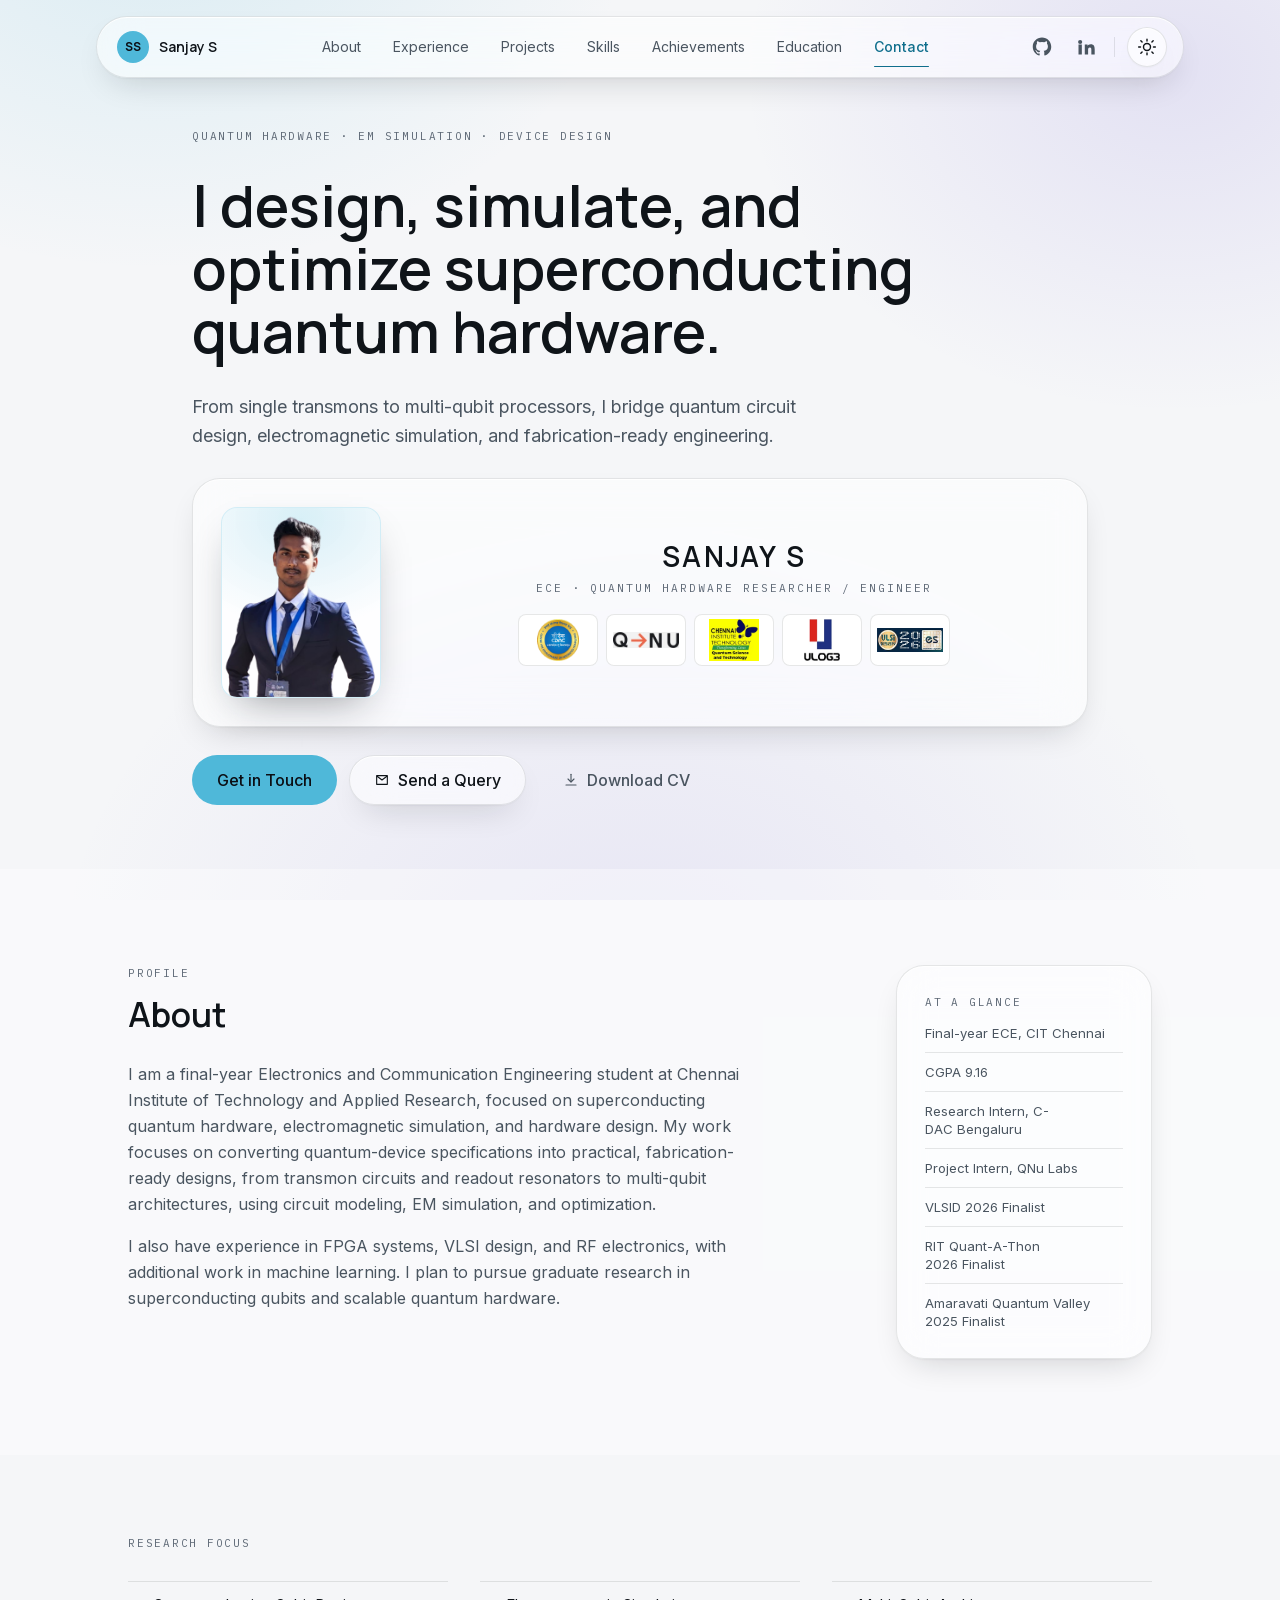
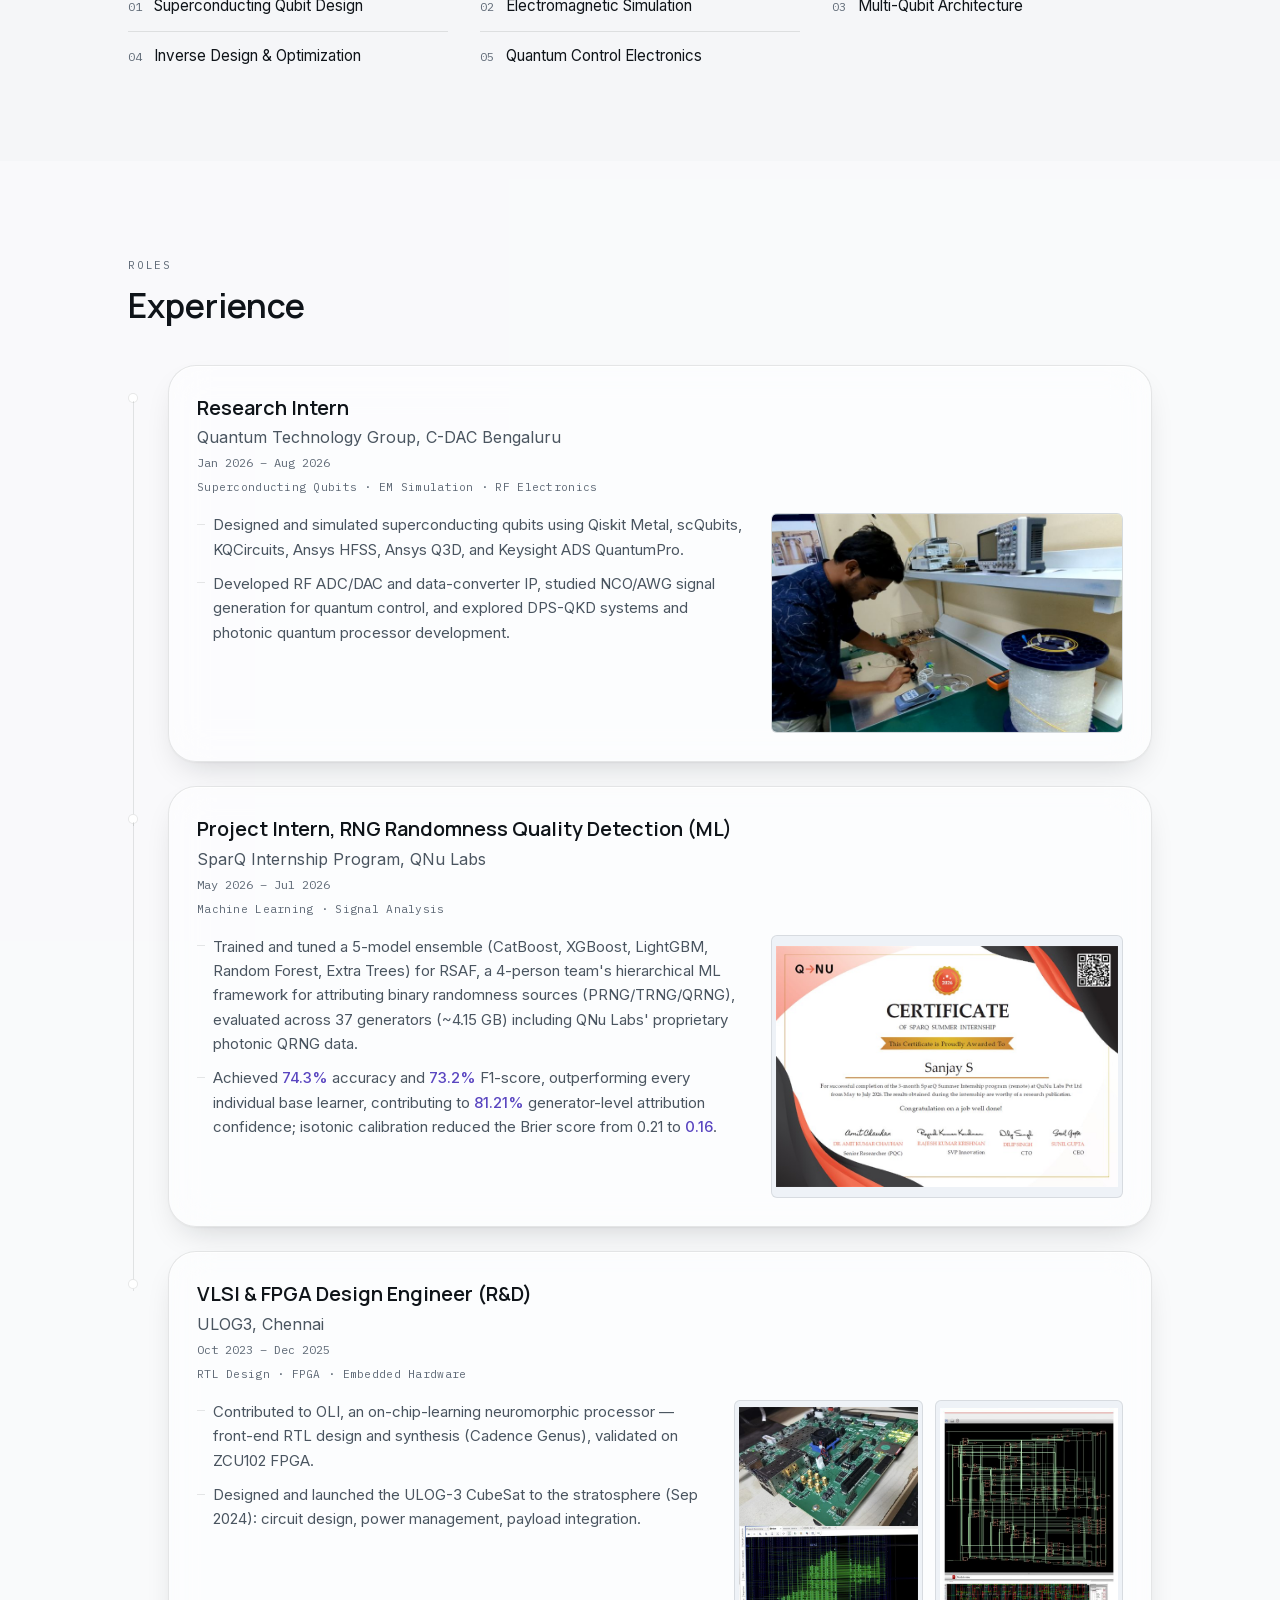
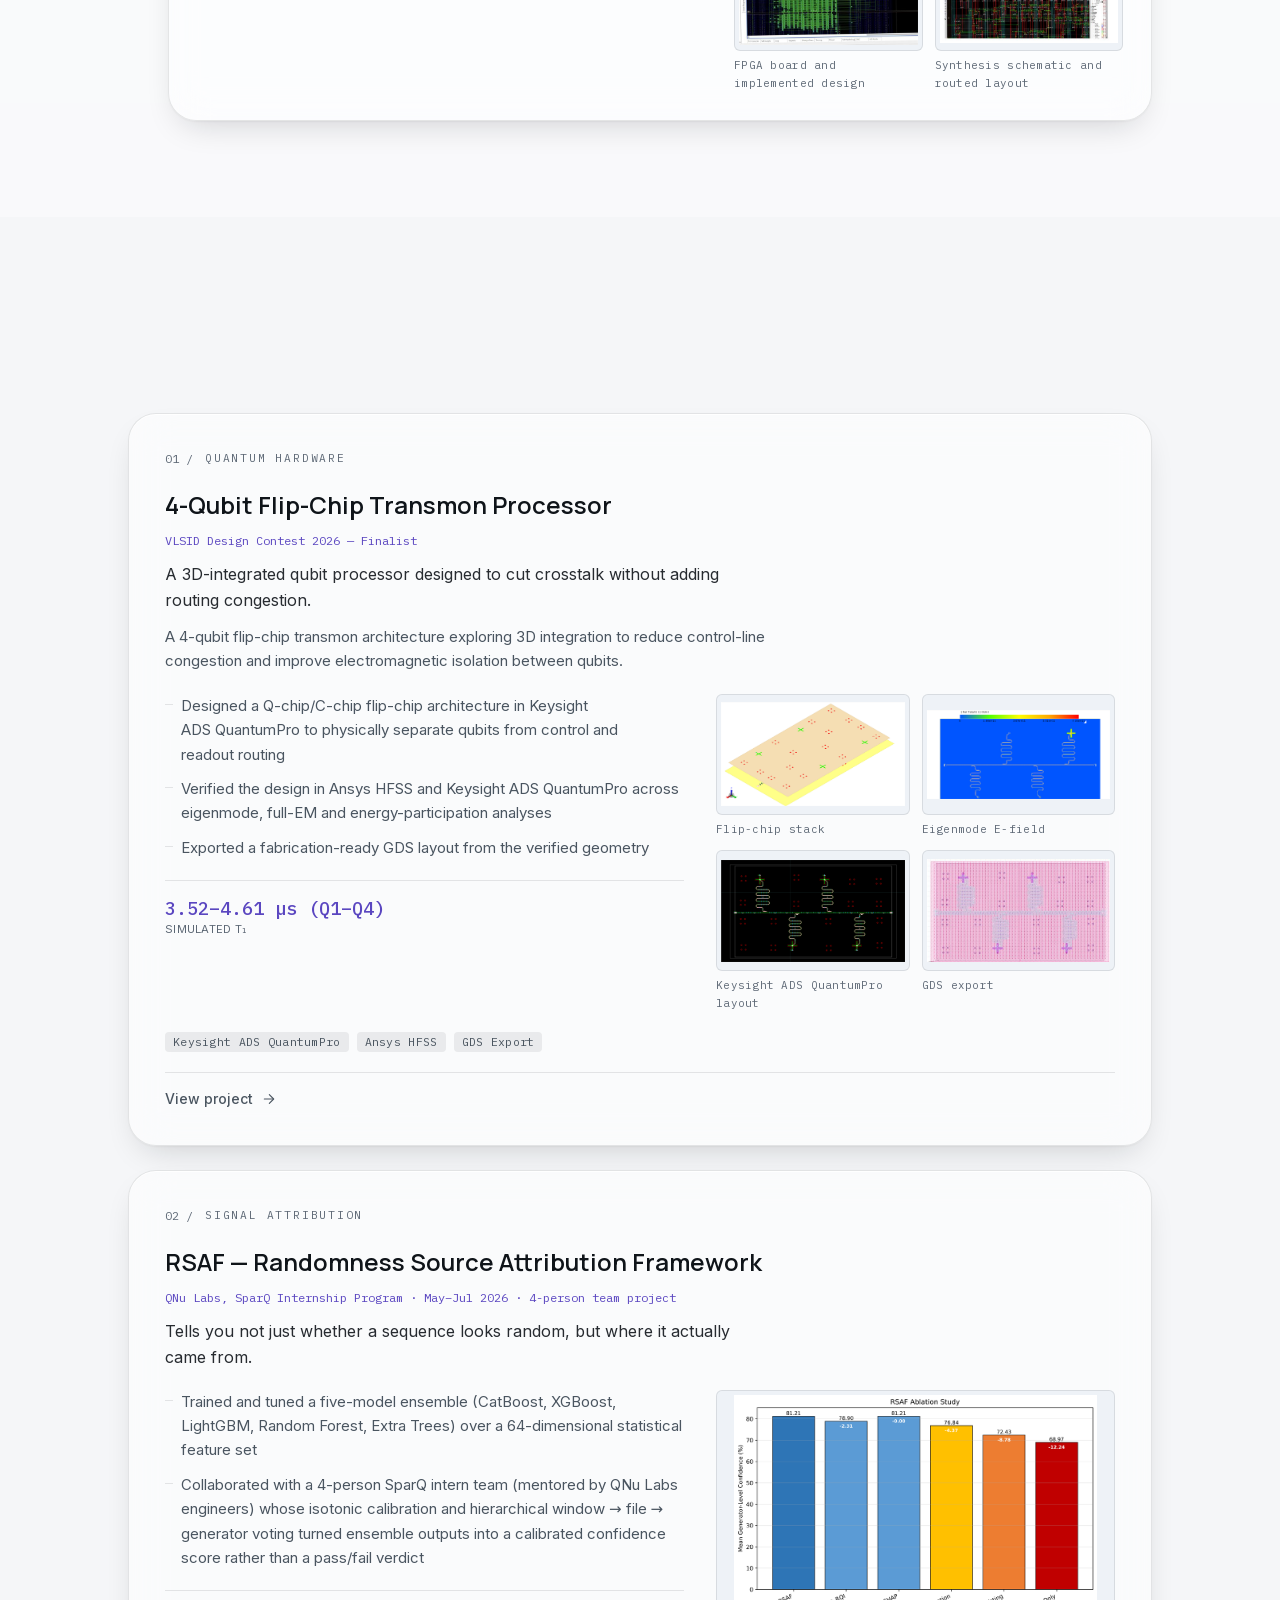
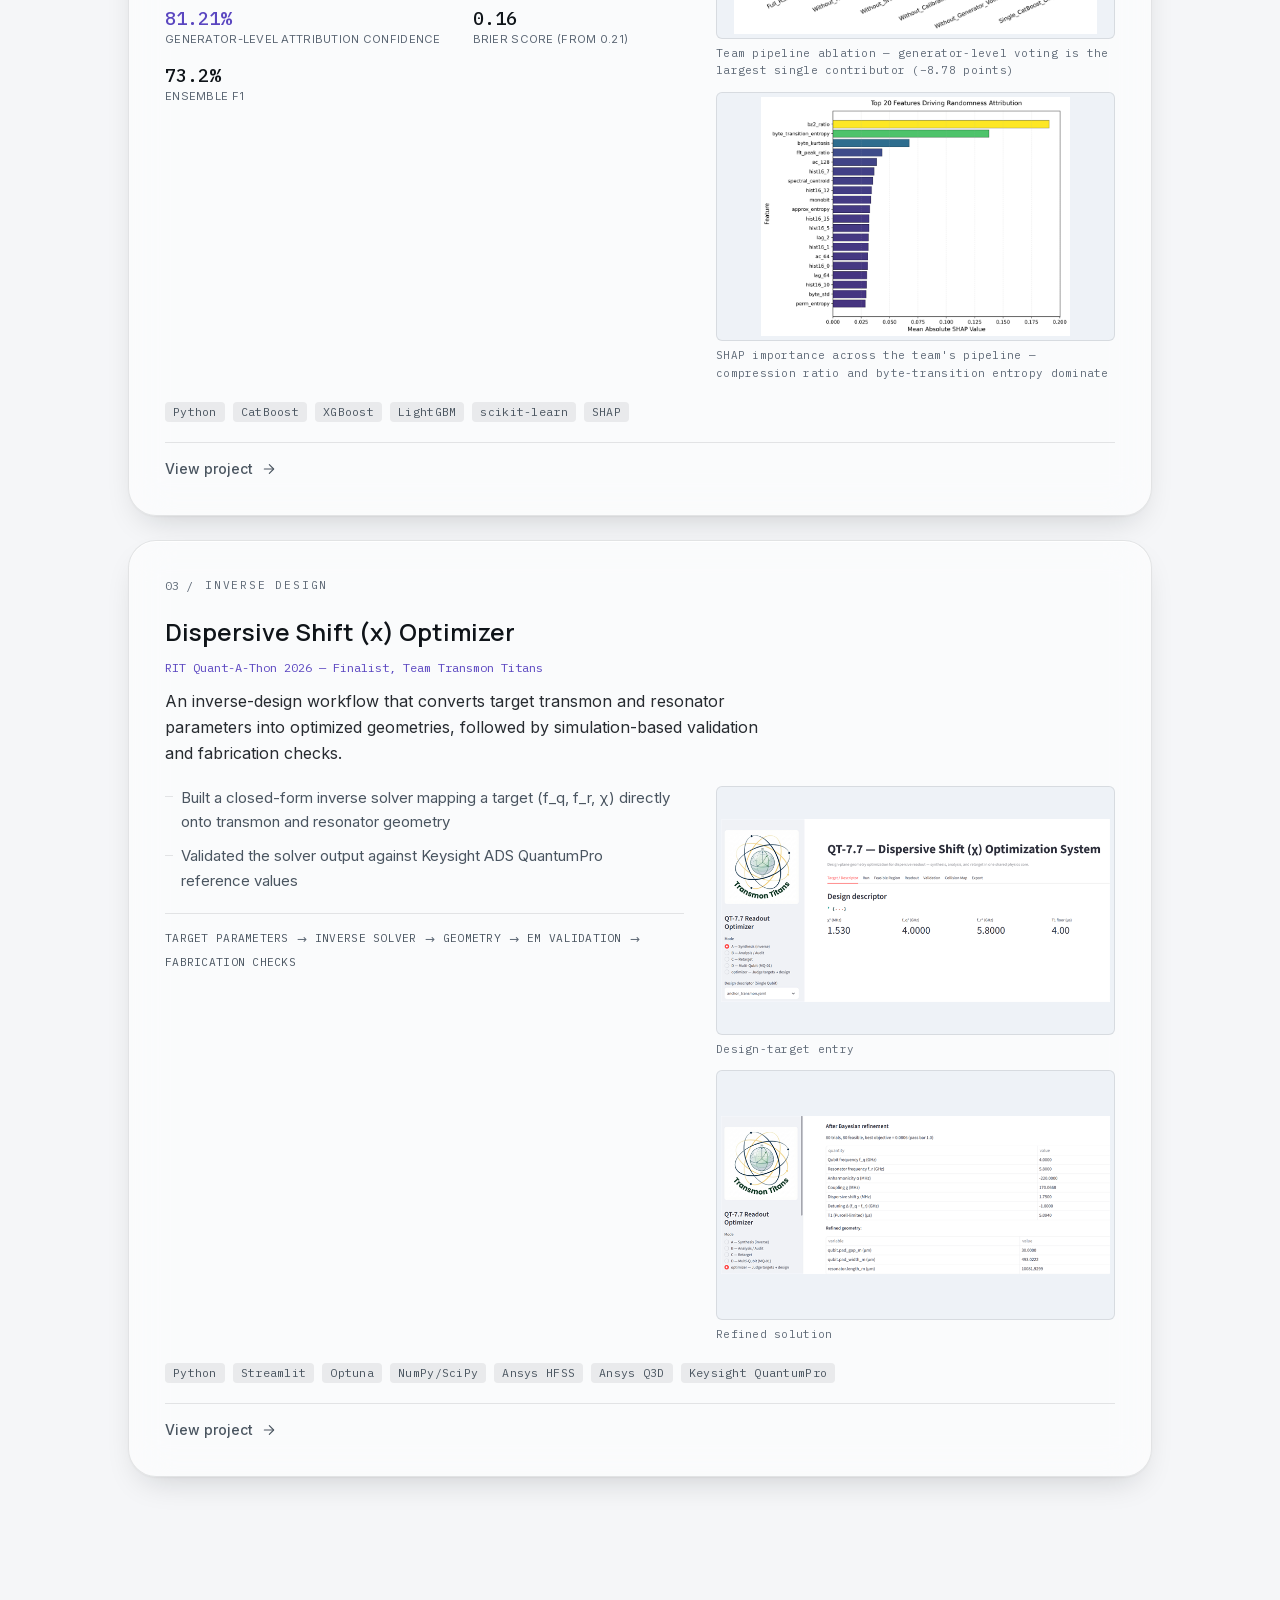
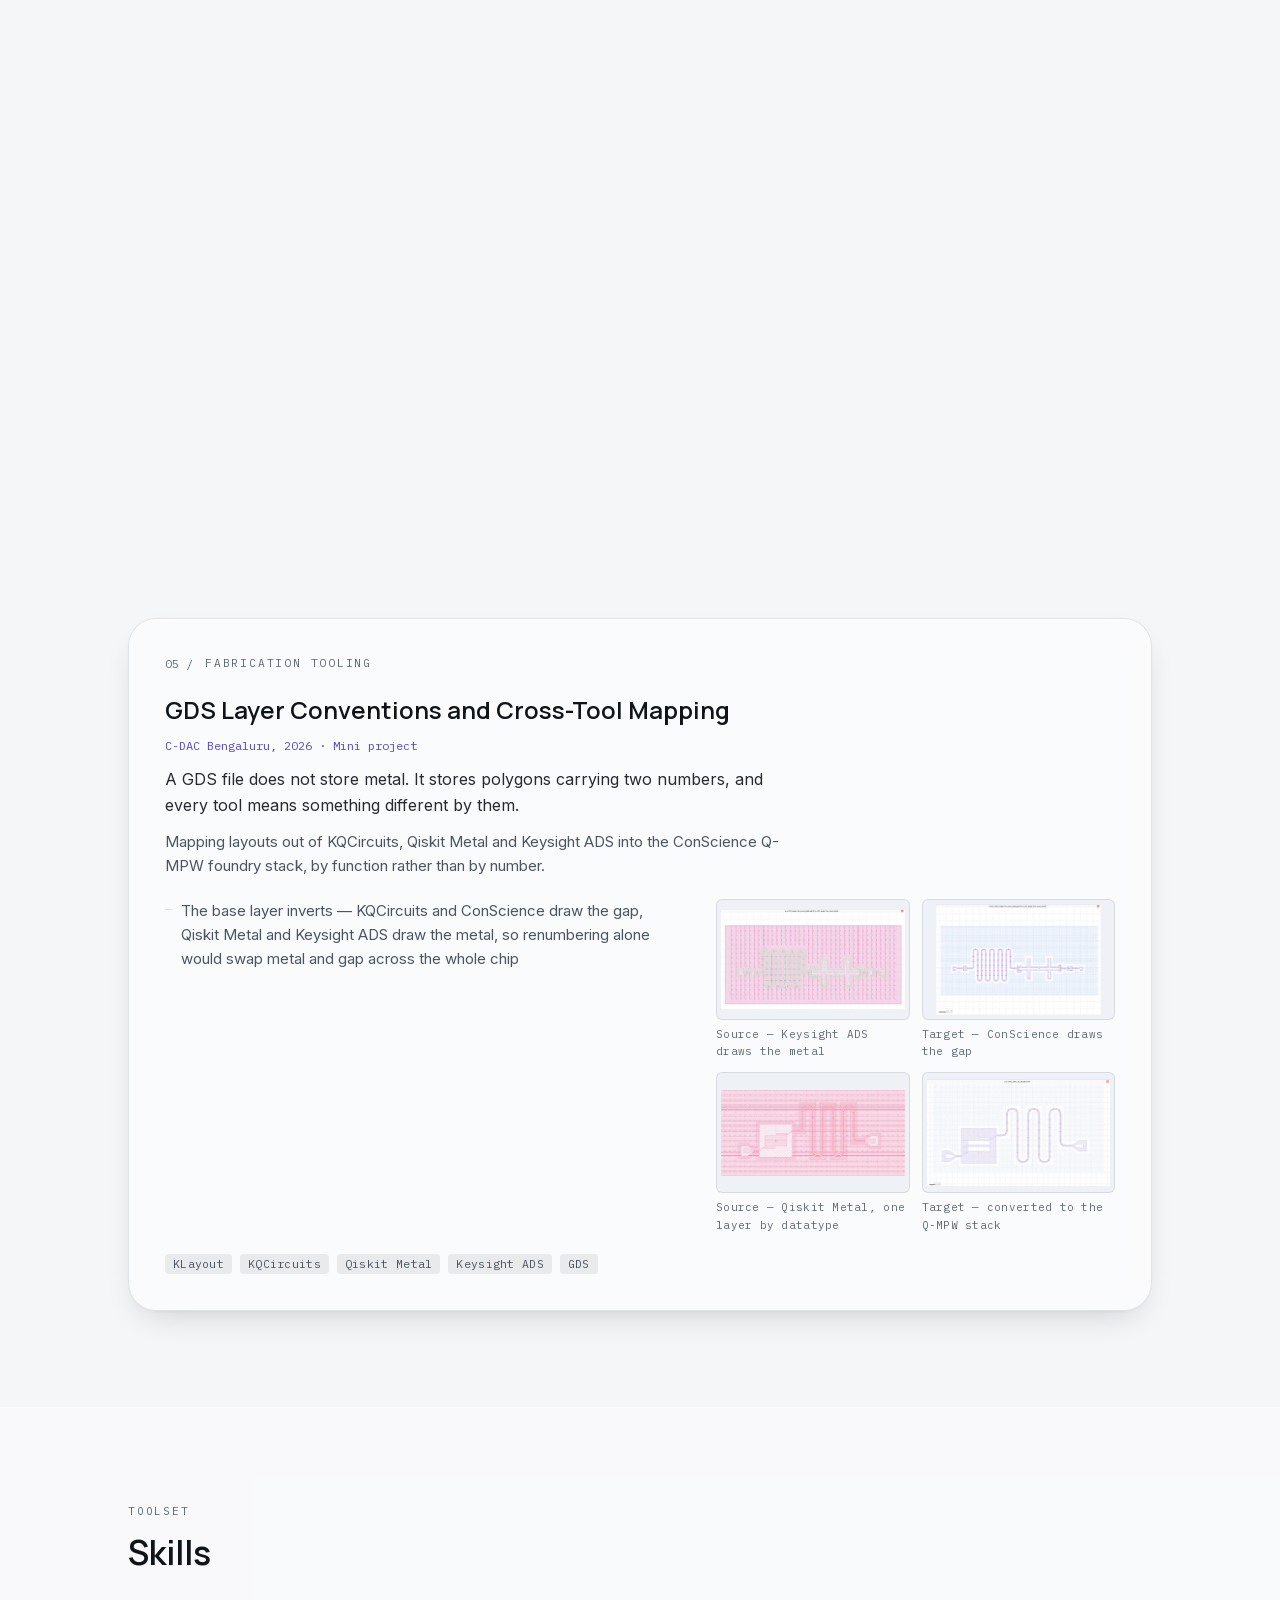
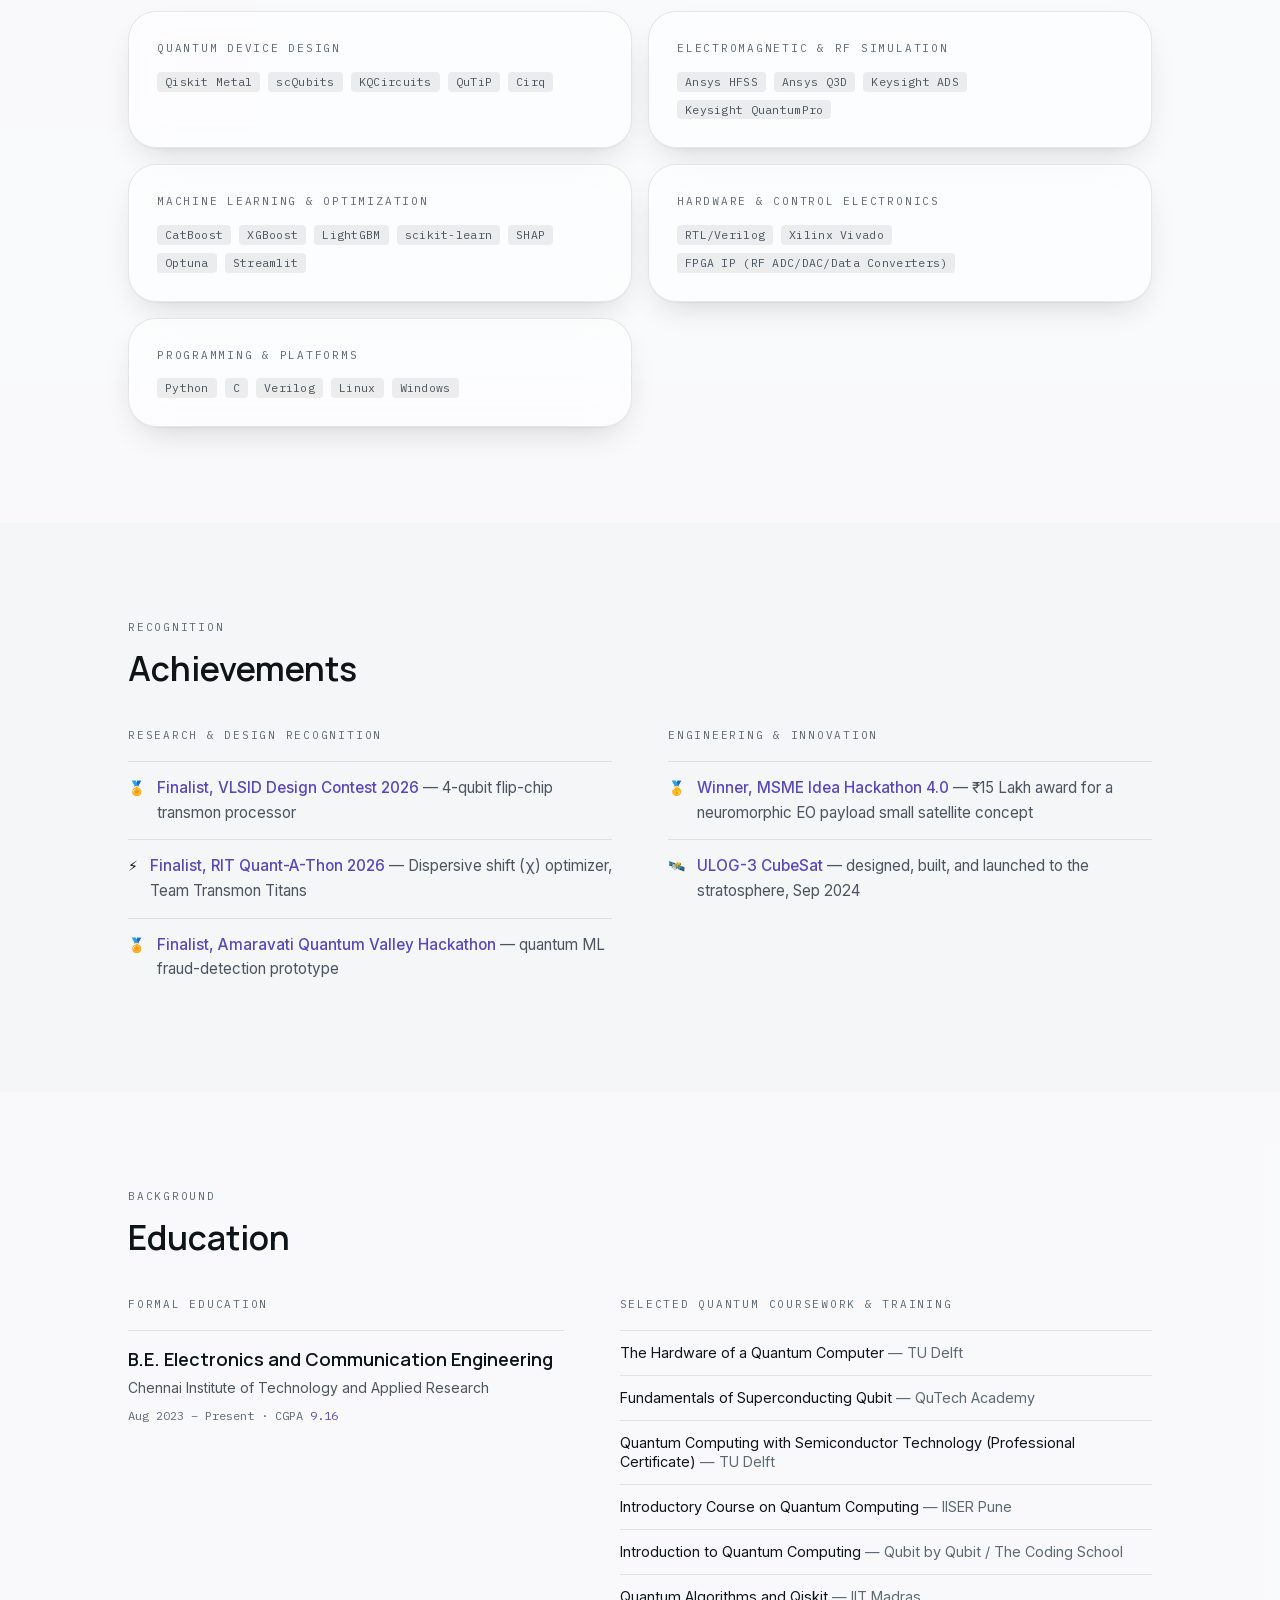
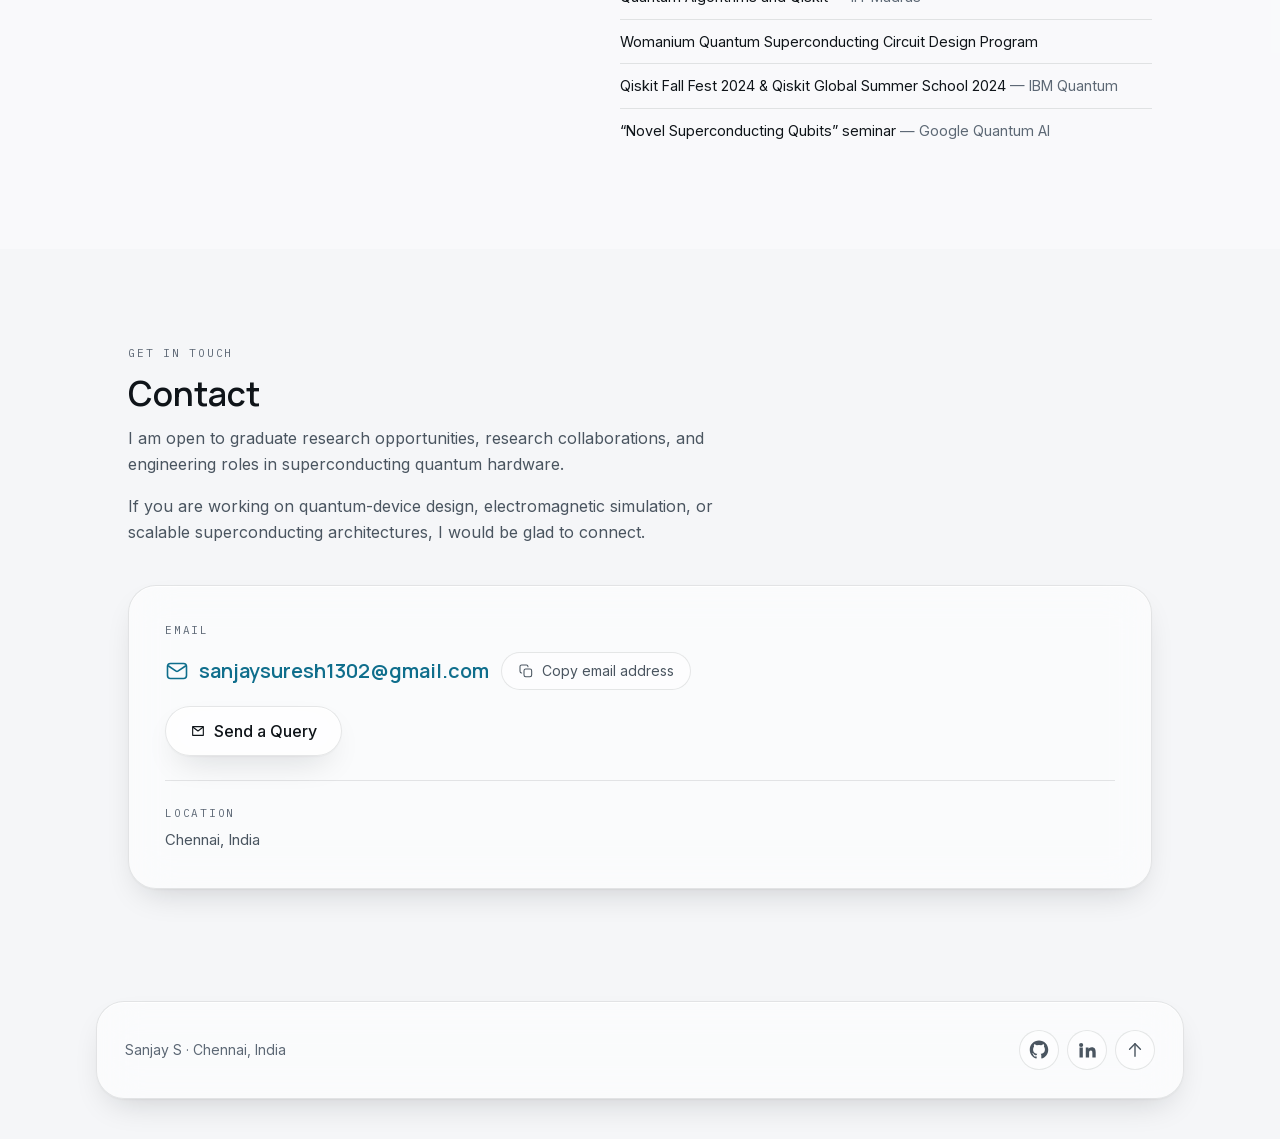
==== index.html @ e7323c49 "Wire Send a Query to the live Google Form; restructure Projects Co-Authored-By: Claude Opus 5 <norep" ====
<!DOCTYPE html><html lang="en" class="inter_7b064e0d-module__MOT0tq__variable manrope_6fd7433c-module__Zz-jia__variable ibm_plex_mono_46139293-module__ZgHWIW__variable h-full antialiased"><head><meta charSet="utf-8"/><meta name="viewport" content="width=device-width, initial-scale=1"/><link rel="preload" href="/_next/static/media/83afe278b6a6bb3c-s.p.2bn3s6zvc0dyp.woff2" as="font" crossorigin="" type="font/woff2"/><link rel="preload" href="/_next/static/media/99e609270109b47d-s.p.40sczeszzbjw1.woff2" as="font" crossorigin="" type="font/woff2"/><link rel="preload" href="/_next/static/media/a343f882a40d2cc9-s.p.1sj6eobyi31rd.woff2" as="font" crossorigin="" type="font/woff2"/><link rel="preload" href="/_next/static/media/effe91970fc4db64-s.p.0oace-s_gkfks.woff2" as="font" crossorigin="" type="font/woff2"/><link rel="preload" as="image" href="/sanjay-portrait.png"/><link rel="preload" as="image" href="/media/flipchip-3d-stack.png"/><link rel="stylesheet" href="/_next/static/chunks/2h3ecwh71_r6s.css" data-precedence="next"/><link rel="preload" as="script" fetchPriority="low" href="/_next/static/chunks/12aruqaur5huj.js"/><script src="/_next/static/chunks/2ns4fun5az_-y.js" async=""></script><script src="/_next/static/chunks/4561u0v7ysn3r.js" async=""></script><script src="/_next/static/chunks/turbopack-30gxao4mw0xn3.js" async=""></script><script src="/_next/static/chunks/2kzbg2x-5g-p1.js" async="" crossorigin=""></script><script src="/_next/static/chunks/3fmw9uvtfp6kz.js" async="" crossorigin=""></script><script src="/_next/static/chunks/1kyw9cyb2hq06.js" async="" crossorigin=""></script><meta name="next-size-adjust" content=""/><meta name="theme-color" content="#f5f6f8" media="(prefers-color-scheme: light)"/><meta name="theme-color" content="#0b0e14" media="(prefers-color-scheme: dark)"/><title>Sanjay S — Quantum Hardware Design &amp; EM Simulation</title><meta name="description" content="Superconducting qubit design, EM verification, and the tooling around both. Transmon and flip-chip processor design across C-DAC Bengaluru and CIT&#x27;s Centre for Quantum Science and Technology."/><link rel="author" href="https://sanjaysuresh05.github.io"/><meta name="author" content="Sanjay S"/><meta name="robots" content="index, follow"/><link rel="canonical" href="https://sanjaysuresh05.github.io/"/><meta property="og:title" content="Sanjay S — Quantum Hardware Design &amp; EM Simulation"/><meta property="og:description" content="Superconducting qubit design, EM verification, and the tooling around both. Transmon and flip-chip processor design across C-DAC Bengaluru and CIT&#x27;s Centre for Quantum Science and Technology."/><meta property="og:url" content="https://sanjaysuresh05.github.io/"/><meta property="og:site_name" content="Sanjay S — Quantum Hardware Design &amp; EM Simulation"/><meta property="og:locale" content="en_US"/><meta property="og:image" content="https://sanjaysuresh05.github.io/og.png"/><meta property="og:image:type" content="image/png"/><meta property="og:image:width" content="1200"/><meta property="og:image:height" content="630"/><meta property="og:image:alt" content="Sanjay S — Quantum Hardware Design &amp; EM Simulation"/><meta property="og:type" content="profile"/><meta name="twitter:card" content="summary_large_image"/><meta name="twitter:title" content="Sanjay S — Quantum Hardware Design &amp; EM Simulation"/><meta name="twitter:description" content="Superconducting qubit design, EM verification, and the tooling around both. Transmon and flip-chip processor design across C-DAC Bengaluru and CIT&#x27;s Centre for Quantum Science and Technology."/><meta name="twitter:image" content="https://sanjaysuresh05.github.io/og.png"/><link rel="icon" href="/favicon.ico?favicon.2vob68tjqpejf.ico" sizes="256x256" type="image/x-icon"/><script>
(function () {
  try {
    var stored = localStorage.getItem("sanjay-portfolio-theme");
    var theme = stored === "light" || stored === "dark"
      ? stored
      : (window.matchMedia("(prefers-color-scheme: dark)").matches ? "dark" : "light");
    var root = document.documentElement;
    root.classList.toggle("dark", theme === "dark");
    root.classList.toggle("light", theme === "light");
  } catch (e) {}
})();
</script><noscript><style>[data-reveal]{opacity:1!important;transform:none!important}</style></noscript><script src="/_next/static/chunks/0cz1d0mv5g_q7.js" noModule=""></script></head><body class="flex min-h-full flex-col"><div hidden=""><!--$--><!--/$--></div><div aria-hidden="true" class="pointer-events-none fixed inset-0 -z-10 overflow-hidden"><div class="absolute inset-0 bg-[var(--bg)]"></div><div class="absolute inset-0 bg-[image:var(--ambient)]"></div><div aria-hidden="true" class="pointer-events-none absolute top-0 left-0 opacity-0 transition-opacity duration-500 ease-out" style="width:560px;height:560px;will-change:transform;background:radial-gradient(closest-side, var(--glow), var(--glow-2) 45%, transparent 72%)"></div><div class="absolute inset-0 opacity-[0.035] mix-blend-overlay dark:opacity-[0.05]" style="background-image:url(&quot;data:image/svg+xml,%3Csvg xmlns=&#x27;http://www.w3.org/2000/svg&#x27; width=&#x27;140&#x27; height=&#x27;140&#x27;%3E%3Cfilter id=&#x27;n&#x27;%3E%3CfeTurbulence type=&#x27;fractalNoise&#x27; baseFrequency=&#x27;0.85&#x27; numOctaves=&#x27;3&#x27;/%3E%3C/filter%3E%3Crect width=&#x27;140&#x27; height=&#x27;140&#x27; filter=&#x27;url(%23n)&#x27;/%3E%3C/svg%3E&quot;)"></div></div><a href="#main" class="glass-strong text-fg sr-only rounded-full px-5 py-3 focus-visible:not-sr-only focus-visible:fixed focus-visible:top-4 focus-visible:left-4 focus-visible:z-[60]">Skip to content</a><header class="fixed inset-x-0 top-0 z-50 pt-3 sm:pt-4"><nav aria-label="Primary" class="container-page"><div class="flex items-center justify-between gap-3 rounded-full px-3 py-2 sm:px-4 sm:py-2.5 transition-[background-color,box-shadow,backdrop-filter] duration-500 glass"><a href="#top" class="tap-target text-fg flex items-center gap-2.5 rounded-full py-1 pr-3 pl-1"><span aria-hidden="true" class="bg-accent text-accent-contrast font-display grid h-8 w-8 place-items-center rounded-full text-xs font-bold tracking-wide">SS</span><span class="font-display text-sm font-semibold">Sanjay S</span></a><ul class="hidden items-center gap-1 lg:flex"><li><a href="#about" class="relative block rounded-full px-3.5 py-2 text-sm transition-colors duration-300 text-muted hover:text-fg">About</a></li><li><a href="#experience" class="relative block rounded-full px-3.5 py-2 text-sm transition-colors duration-300 text-muted hover:text-fg">Experience</a></li><li><a href="#projects" class="relative block rounded-full px-3.5 py-2 text-sm transition-colors duration-300 text-muted hover:text-fg">Projects</a></li><li><a href="#skills" class="relative block rounded-full px-3.5 py-2 text-sm transition-colors duration-300 text-muted hover:text-fg">Skills</a></li><li><a href="#achievements" class="relative block rounded-full px-3.5 py-2 text-sm transition-colors duration-300 text-muted hover:text-fg">Achievements</a></li><li><a href="#education" class="relative block rounded-full px-3.5 py-2 text-sm transition-colors duration-300 text-muted hover:text-fg">Education</a></li><li><a href="#contact" class="relative block rounded-full px-3.5 py-2 text-sm transition-colors duration-300 text-muted hover:text-fg">Contact</a></li></ul><div class="flex items-center gap-2"><div class="hidden items-center gap-1 xl:flex"><a href="https://github.com/Sanjaysuresh05" target="_blank" rel="noopener noreferrer" aria-label="GitHub (opens in a new tab)" title="GitHub" class="tap-target text-muted hover:text-fg inline-flex h-10 w-10 items-center justify-center rounded-full transition-colors duration-300"><svg class="h-5 w-5" aria-hidden="true" focusable="false" viewBox="0 0 24 24" fill="currentColor"><path d="M12 .5C5.73.5.9 5.33.9 11.6c0 4.9 3.17 9.06 7.57 10.53.55.1.76-.24.76-.53l-.02-1.87c-3.08.67-3.73-1.48-3.73-1.48-.5-1.29-1.23-1.63-1.23-1.63-1.01-.69.08-.67.08-.67 1.11.08 1.7 1.15 1.7 1.15.99 1.7 2.6 1.21 3.24.93.1-.72.39-1.21.7-1.49-2.46-.28-5.05-1.23-5.05-5.49 0-1.21.43-2.2 1.14-2.98-.11-.28-.5-1.41.11-2.94 0 0 .93-.3 3.05 1.14a10.5 10.5 0 0 1 5.56 0c2.12-1.44 3.05-1.14 3.05-1.14.61 1.53.22 2.66.11 2.94.71.78 1.14 1.77 1.14 2.98 0 4.27-2.6 5.2-5.07 5.48.4.35.76 1.03.76 2.08l-.01 3.08c0 .29.2.64.77.53 4.4-1.47 7.56-5.63 7.56-10.53C23.1 5.33 18.27.5 12 .5Z"></path></svg></a><a href="https://www.linkedin.com/in/sanjay-s1325" target="_blank" rel="noopener noreferrer" aria-label="LinkedIn (opens in a new tab)" title="LinkedIn" class="tap-target text-muted hover:text-fg inline-flex h-10 w-10 items-center justify-center rounded-full transition-colors duration-300"><svg class="h-5 w-5" aria-hidden="true" focusable="false" viewBox="0 0 24 24" fill="currentColor"><path d="M4.98 3.5a2.5 2.5 0 1 1 0 5 2.5 2.5 0 0 1 0-5ZM3 9h4v12H3V9Zm7 0h3.83v1.64h.05c.53-1 1.83-2.06 3.77-2.06 4.03 0 4.78 2.65 4.78 6.1V21h-4v-5.44c0-1.3-.02-2.97-1.81-2.97-1.81 0-2.09 1.42-2.09 2.88V21h-4V9Z"></path></svg></a><span aria-hidden="true" class="bg-line mx-1 h-5 w-px"></span></div><button type="button" aria-label="Switch to dark theme" title="Switch to dark theme" class="tap-target glass text-fg inline-flex h-10 w-10 items-center justify-center rounded-full transition-[transform,border-color] duration-300 hover:-translate-y-0.5 hover:border-[color:var(--accent)]/45 active:translate-y-0"><span class="relative block h-5 w-5"><svg viewBox="0 0 24 24" fill="none" stroke="currentColor" stroke-width="1.7" stroke-linecap="round" aria-hidden="true" focusable="false" class="absolute inset-0 transition-[opacity,transform] duration-300 scale-100 opacity-100"><circle cx="12" cy="12" r="4.2"></circle><path d="M12 2.6v2.2M12 19.2v2.2M4.2 12H2M22 12h-2.2M6.1 6.1 4.6 4.6M19.4 19.4l-1.5-1.5M17.9 6.1l1.5-1.5M4.6 19.4l1.5-1.5"></path></svg><svg viewBox="0 0 24 24" fill="none" stroke="currentColor" stroke-width="1.7" stroke-linecap="round" stroke-linejoin="round" aria-hidden="true" focusable="false" class="absolute inset-0 transition-[opacity,transform] duration-300 scale-75 opacity-0"><path d="M20.5 14.4A8.6 8.6 0 0 1 9.6 3.5a8.6 8.6 0 1 0 10.9 10.9Z"></path></svg></span></button><button type="button" aria-expanded="false" aria-controls="mobile-nav" aria-label="Open menu" class="tap-target glass text-fg inline-flex h-10 w-10 items-center justify-center rounded-full transition-[border-color] duration-300 lg:hidden hover:border-[color:var(--accent)]/45"><span aria-hidden="true" class="relative block h-4 w-5"><span class="bg-fg absolute left-0 h-0.5 w-5 rounded-full transition-transform duration-300 top-0.5"></span><span class="bg-fg absolute left-0 h-0.5 w-5 rounded-full transition-transform duration-300 top-[13px]"></span></span></button></div></div></nav></header><main id="main" class="flex-1"><section id="top" class="container-page flex min-h-[84svh] flex-col justify-center pt-28 pb-14 sm:pt-32 sm:pb-16"><div class="mx-auto flex w-full max-w-4xl flex-col gap-7"><div data-reveal="" style="opacity:0;transform:translateY(24px)"><p class="eyebrow">QUANTUM HARDWARE · EM SIMULATION · DEVICE DESIGN</p></div><div data-reveal="" style="opacity:0;transform:translateY(24px)"><h1 class="font-display text-fg max-w-[20ch] text-[2.1rem] leading-[1.1] font-semibold text-balance sm:text-[3rem] lg:text-[3.6rem]">I design, simulate, and optimize superconducting quantum hardware.</h1></div><div data-reveal="" style="opacity:0;transform:translateY(24px)"><p class="text-muted measure text-base leading-relaxed text-pretty sm:text-lg">From single transmons to multi-qubit processors, I bridge quantum circuit design, electromagnetic simulation, and fabrication-ready engineering.</p></div><div data-reveal="" style="opacity:0;transform:translateY(24px)"><div class="glass rounded-glass-lg p-5 sm:p-7 flex flex-col items-center gap-5 sm:flex-row sm:items-center sm:gap-7"><div class="relative w-[7.5rem] shrink-0 overflow-hidden rounded-2xl sm:w-[10rem] border border-[color:var(--accent)]/25 bg-[var(--glass-bg-strong)] shadow-[0_18px_40px_-18px_rgb(15_20_25_/_0.45)]" style="aspect-ratio:366 / 437"><div aria-hidden="true" class="absolute inset-0" style="background:radial-gradient(130% 85% at 50% 6%, var(--glow), transparent 68%)"></div><img alt="Sanjay S" width="366" height="437" decoding="async" data-nimg="1" class="relative h-full w-full object-cover object-top" style="color:transparent" src="/sanjay-portrait.png"/></div><div class="flex min-w-0 flex-1 flex-col items-center gap-4"><div class="flex flex-col items-center gap-1.5 text-center"><p class="font-display text-fg text-2xl leading-tight font-semibold tracking-[0.08em] uppercase sm:text-[1.75rem]">Sanjay S</p><p class="mono-label text-subtle text-[0.7rem] tracking-[0.18em] text-pretty uppercase">ECE · Quantum Hardware Researcher / Engineer</p></div><ul aria-label="Organisations and programs Sanjay has worked with" class="flex flex-wrap items-center justify-center gap-2"><li class="border-line flex h-11 w-[4.75rem] items-center justify-center rounded-lg border bg-white px-1.5 py-1 sm:h-[3.25rem] sm:w-[5rem]"><img alt="C-DAC — Centre for Development of Advanced Computing" loading="lazy" width="112" height="112" decoding="async" data-nimg="1" class="h-auto max-h-full w-auto max-w-full object-contain" style="color:transparent" src="/logos/cdac.png"/></li><li class="border-line flex h-11 w-[4.75rem] items-center justify-center rounded-lg border bg-white px-1.5 py-1 sm:h-[3.25rem] sm:w-[5rem]"><img alt="QNu Labs" loading="lazy" width="160" height="38" decoding="async" data-nimg="1" class="h-auto max-h-full w-auto max-w-full object-contain" style="color:transparent" src="/logos/qnu-labs.png"/></li><li class="border-line flex h-11 w-[4.75rem] items-center justify-center rounded-lg border bg-white px-1.5 py-1 sm:h-[3.25rem] sm:w-[5rem]"><img alt="Centre for Quantum Science and Technology, Chennai Institute of Technology" loading="lazy" width="132" height="112" decoding="async" data-nimg="1" class="h-auto max-h-full w-auto max-w-full object-contain" style="color:transparent" src="/logos/cqst.png"/></li><li class="border-line flex h-11 w-[4.75rem] items-center justify-center rounded-lg border bg-white px-1.5 py-1 sm:h-[3.25rem] sm:w-[5rem]"><img alt="ULOG3" loading="lazy" width="97" height="112" decoding="async" data-nimg="1" class="h-auto max-h-full w-auto max-w-full object-contain" style="color:transparent" src="/logos/ulog3.png"/></li><li class="border-line flex h-11 w-[4.75rem] items-center justify-center rounded-lg border bg-white px-1.5 py-1 sm:h-[3.25rem] sm:w-[5rem]"><img alt="VLSI Design Conference 2026" loading="lazy" width="224" height="80" decoding="async" data-nimg="1" class="h-auto max-h-full w-auto max-w-full object-contain" style="color:transparent" src="/logos/vlsid-2026.png"/></li></ul></div></div></div><div data-reveal="" style="opacity:0;transform:translateY(24px)"><div class="flex flex-wrap items-center gap-3"><a class="tap-target inline-flex items-center justify-center gap-2 rounded-full font-medium whitespace-nowrap transition-[transform,background-color,border-color,box-shadow] duration-300 ease-[cubic-bezier(0.22,1,0.36,1)] hover:-translate-y-0.5 active:translate-y-0 active:scale-[0.98] disabled:pointer-events-none disabled:opacity-50 px-6 py-3 text-sm sm:text-base bg-accent text-accent-contrast border border-transparent hover:bg-[var(--accent-hover)]" href="#contact">Get in Touch</a><button type="button" class="tap-target inline-flex items-center justify-center gap-2 rounded-full font-medium whitespace-nowrap transition-[transform,background-color,border-color,box-shadow] duration-300 ease-[cubic-bezier(0.22,1,0.36,1)] hover:-translate-y-0.5 active:translate-y-0 active:scale-[0.98] disabled:pointer-events-none disabled:opacity-50 px-6 py-3 text-sm sm:text-base glass text-fg hover:border-[color:var(--accent)]/45" aria-haspopup="dialog"><svg viewBox="0 0 24 24" fill="none" stroke="currentColor" stroke-width="1.7" stroke-linecap="round" stroke-linejoin="round" aria-hidden="true" focusable="false" class="h-4 w-4"><path d="M4 5.5h16v13H4z"></path><path d="m4.6 6.4 7.4 5.6 7.4-5.6"></path></svg>Send a Query</button><dialog aria-labelledby="_R_1ahav5b_-title" class="glass-strong rounded-glass-lg m-auto w-[min(34rem,calc(100vw-2rem))] p-0 text-fg backdrop:bg-black/60 backdrop:backdrop-blur-sm" style="background-color:color-mix(in srgb, var(--glass-bg-solid) 94%, transparent)"><form class="flex max-h-[min(44rem,85svh)] flex-col gap-5 overflow-y-auto p-6 sm:p-8"><div class="flex flex-col gap-3"><h2 id="_R_1ahav5b_-title" class="font-display text-fg text-xl font-semibold sm:text-2xl">Send a query</h2><p class="text-muted text-sm leading-relaxed text-pretty">I am open to graduate research opportunities, research collaborations, and engineering roles in superconducting quantum hardware.</p><p class="text-muted text-sm leading-relaxed text-pretty">If you are working on quantum-device design, electromagnetic simulation, or scalable superconducting architectures, I would be glad to connect.</p></div><fieldset class="flex flex-col gap-4 border-0 p-0"><div class="flex flex-col gap-1.5"><label for="_R_1ahav5b_-name" class="eyebrow flex items-baseline gap-2">Name</label><input id="_R_1ahav5b_-name" type="text" required="" maxLength="160" autoComplete="name" placeholder="Your full name" class="w-full rounded-lg border border-[var(--glass-border)] bg-[var(--bg-elevated)] px-3 py-2.5 text-[0.95rem] text-fg placeholder:text-subtle/70 transition-colors duration-200 focus:border-[color:var(--accent)]/60 focus:outline-none disabled:opacity-60" name="name"/></div><div class="flex flex-col gap-1.5"><label for="_R_1ahav5b_-designation" class="eyebrow flex items-baseline gap-2">Designation<span class="text-subtle normal-case">(<!-- -->optional<!-- -->)</span></label><input id="_R_1ahav5b_-designation" type="text" maxLength="160" autoComplete="organization-title" placeholder="Professor, Hiring Manager, PhD student…" class="w-full rounded-lg border border-[var(--glass-border)] bg-[var(--bg-elevated)] px-3 py-2.5 text-[0.95rem] text-fg placeholder:text-subtle/70 transition-colors duration-200 focus:border-[color:var(--accent)]/60 focus:outline-none disabled:opacity-60" name="designation"/></div><div class="flex flex-col gap-1.5"><label for="_R_1ahav5b_-organization" class="eyebrow flex items-baseline gap-2">Organization<span class="text-subtle normal-case">(<!-- -->optional<!-- -->)</span></label><input id="_R_1ahav5b_-organization" type="text" maxLength="160" autoComplete="organization" placeholder="University, lab, or company" class="w-full rounded-lg border border-[var(--glass-border)] bg-[var(--bg-elevated)] px-3 py-2.5 text-[0.95rem] text-fg placeholder:text-subtle/70 transition-colors duration-200 focus:border-[color:var(--accent)]/60 focus:outline-none disabled:opacity-60" name="organization"/></div><div class="flex flex-col gap-1.5"><label for="_R_1ahav5b_-contact" class="eyebrow flex items-baseline gap-2">Contact information</label><input id="_R_1ahav5b_-contact" type="text" required="" maxLength="160" autoComplete="email" placeholder="Email address you would like a reply on" class="w-full rounded-lg border border-[var(--glass-border)] bg-[var(--bg-elevated)] px-3 py-2.5 text-[0.95rem] text-fg placeholder:text-subtle/70 transition-colors duration-200 focus:border-[color:var(--accent)]/60 focus:outline-none disabled:opacity-60" name="contact"/></div><div class="flex flex-col gap-1.5"><label for="_R_1ahav5b_-message" class="eyebrow flex items-baseline gap-2">Your question or query</label><textarea id="_R_1ahav5b_-message" name="message" required="" rows="5" maxLength="1200" placeholder="What would you like to discuss — a position, a collaboration, a specific device or simulation?" class="w-full rounded-lg border border-[var(--glass-border)] bg-[var(--bg-elevated)] px-3 py-2.5 text-[0.95rem] text-fg placeholder:text-subtle/70 transition-colors duration-200 focus:border-[color:var(--accent)]/60 focus:outline-none disabled:opacity-60 resize-y"></textarea></div><div aria-hidden="true" class="hidden"><label for="_R_1ahav5b_-website">Leave this field empty</label><input id="_R_1ahav5b_-website" type="text" tabindex="-1" autoComplete="off" name="website"/></div></fieldset><p class="text-subtle text-xs leading-relaxed text-pretty">Your details are recorded so Sanjay can reply, and are not shared with anyone else.</p><div class="flex flex-wrap items-center gap-3"><button type="submit" class="tap-target inline-flex items-center justify-center gap-2 rounded-full font-medium whitespace-nowrap transition-[transform,background-color,border-color,box-shadow] duration-300 ease-[cubic-bezier(0.22,1,0.36,1)] hover:-translate-y-0.5 active:translate-y-0 active:scale-[0.98] disabled:pointer-events-none disabled:opacity-50 px-4 py-2 text-sm bg-accent text-accent-contrast border border-transparent hover:bg-[var(--accent-hover)]">Send</button><button type="button" class="tap-target inline-flex items-center justify-center gap-2 rounded-full font-medium whitespace-nowrap transition-[transform,background-color,border-color,box-shadow] duration-300 ease-[cubic-bezier(0.22,1,0.36,1)] hover:-translate-y-0.5 active:translate-y-0 active:scale-[0.98] disabled:pointer-events-none disabled:opacity-50 px-4 py-2 text-sm glass text-fg hover:border-[color:var(--accent)]/45">Copy instead</button><button type="button" class="tap-target inline-flex items-center justify-center gap-2 rounded-full font-medium whitespace-nowrap transition-[transform,background-color,border-color,box-shadow] duration-300 ease-[cubic-bezier(0.22,1,0.36,1)] hover:-translate-y-0.5 active:translate-y-0 active:scale-[0.98] disabled:pointer-events-none disabled:opacity-50 px-4 py-2 text-sm text-muted border border-transparent hover:text-fg hover:bg-[var(--glass-bg)] ml-auto">Close</button></div></form></dialog><a class="tap-target inline-flex items-center justify-center gap-2 rounded-full font-medium whitespace-nowrap transition-[transform,background-color,border-color,box-shadow] duration-300 ease-[cubic-bezier(0.22,1,0.36,1)] hover:-translate-y-0.5 active:translate-y-0 active:scale-[0.98] disabled:pointer-events-none disabled:opacity-50 px-6 py-3 text-sm sm:text-base text-muted border border-transparent hover:text-fg hover:bg-[var(--glass-bg)]" href="/resume.pdf" download=""><svg viewBox="0 0 24 24" fill="none" stroke="currentColor" stroke-width="1.7" stroke-linecap="round" stroke-linejoin="round" aria-hidden="true" focusable="false" class="h-4 w-4"><path d="M12 3.5v11"></path><path d="m7.5 10.5 4.5 4.5 4.5-4.5"></path><path d="M4.5 19.5h15"></path></svg>Download CV</a></div></div></div></section><div class="section-alt"><section id="about" aria-labelledby="about-heading" class="container-page section-padding"><div class="mx-auto grid max-w-5xl gap-10 lg:grid-cols-[minmax(0,1fr)_auto] lg:gap-16"><div class="flex flex-col gap-7"><div data-reveal="" style="opacity:0;transform:translateY(24px)"><div class="flex flex-col gap-3"><p class="eyebrow">Profile</p><h2 id="about-heading" class="font-display text-fg text-[1.75rem] leading-[1.15] font-semibold text-balance sm:text-[2.1rem]">About</h2></div></div><div data-reveal="" style="opacity:0;transform:translateY(24px)"><div class="flex flex-col gap-4"><p class="text-muted measure text-base leading-relaxed text-pretty">I am a final-year Electronics and Communication Engineering student at Chennai Institute of Technology and Applied Research, focused on superconducting quantum hardware, electromagnetic simulation, and hardware design. My work focuses on converting quantum-device specifications into practical, fabrication-ready designs, from transmon circuits and readout resonators to multi-qubit architectures, using circuit modeling, EM simulation, and optimization.</p><p class="text-muted measure text-base leading-relaxed text-pretty">I also have experience in FPGA systems, VLSI design, and RF electronics, with additional work in machine learning. I plan to pursue graduate research in superconducting qubits and scalable quantum hardware.</p></div></div></div><div data-reveal="" class="lg:w-64" style="opacity:0;transform:translateY(24px)"><div class="glass rounded-glass-lg p-5 sm:p-7 flex flex-col gap-3"><p class="eyebrow">At a glance</p><ul class="flex flex-col"><li class="text-muted text-[0.82rem] leading-snug text-pretty pb-2.5 last:pb-0">Final-year ECE, CIT Chennai</li><li class="text-muted text-[0.82rem] leading-snug text-pretty border-line border-t py-2.5 last:pb-0">CGPA 9.16</li><li class="text-muted text-[0.82rem] leading-snug text-pretty border-line border-t py-2.5 last:pb-0">Research Intern, C-DAC Bengaluru</li><li class="text-muted text-[0.82rem] leading-snug text-pretty border-line border-t py-2.5 last:pb-0">Project Intern, QNu Labs</li><li class="text-muted text-[0.82rem] leading-snug text-pretty border-line border-t py-2.5 last:pb-0">VLSID 2026 Finalist</li><li class="text-muted text-[0.82rem] leading-snug text-pretty border-line border-t py-2.5 last:pb-0">RIT Quant-A-Thon 2026 Finalist</li><li class="text-muted text-[0.82rem] leading-snug text-pretty border-line border-t py-2.5 last:pb-0">Amaravati Quantum Valley 2025 Finalist</li></ul></div></div></div></section></div><section id="research-focus" aria-labelledby="research-focus-heading" class="container-page py-14 sm:py-16 lg:py-20"><div class="mx-auto flex max-w-5xl flex-col gap-7"><div data-reveal="" style="opacity:0;transform:translateY(24px)"><h2 id="research-focus-heading" class="eyebrow">Research Focus</h2></div><div data-reveal="" style="opacity:0;transform:translateY(24px)"><ul class="grid gap-x-8 gap-y-0 sm:grid-cols-2 lg:grid-cols-3"><li class="border-line flex items-baseline gap-3 border-t py-3.5"><span class="mono-label text-subtle text-xs">01</span><span class="text-fg text-[0.95rem] leading-snug text-pretty">Superconducting Qubit Design</span></li><li class="border-line flex items-baseline gap-3 border-t py-3.5"><span class="mono-label text-subtle text-xs">02</span><span class="text-fg text-[0.95rem] leading-snug text-pretty">Electromagnetic Simulation</span></li><li class="border-line flex items-baseline gap-3 border-t py-3.5"><span class="mono-label text-subtle text-xs">03</span><span class="text-fg text-[0.95rem] leading-snug text-pretty">Multi-Qubit Architecture</span></li><li class="border-line flex items-baseline gap-3 border-t py-3.5"><span class="mono-label text-subtle text-xs">04</span><span class="text-fg text-[0.95rem] leading-snug text-pretty">Inverse Design &amp; Optimization</span></li><li class="border-line flex items-baseline gap-3 border-t py-3.5"><span class="mono-label text-subtle text-xs">05</span><span class="text-fg text-[0.95rem] leading-snug text-pretty">Quantum Control Electronics</span></li></ul></div></div></section><div class="section-alt"><section id="experience" aria-labelledby="experience-heading" class="container-page section-padding"><div class="mx-auto flex max-w-5xl flex-col gap-10"><div data-reveal="" style="opacity:0;transform:translateY(24px)"><div class="flex flex-col gap-3"><p class="eyebrow">Roles</p><h2 id="experience-heading" class="font-display text-fg text-[1.75rem] leading-[1.15] font-semibold text-balance sm:text-[2.1rem]">Experience</h2></div></div><ol class="flex flex-col gap-5 sm:gap-6"><li class="relative sm:pl-10"><span aria-hidden="true" class="absolute top-7 left-0 hidden h-2.5 w-2.5 rounded-full border border-[var(--glass-border)] bg-[var(--bg-card)] sm:block"></span><span aria-hidden="true" class="absolute top-9 bottom-[-64px] left-[5px] hidden w-px sm:block" style="background-color:var(--glass-border)"></span><div data-reveal="" style="opacity:0;transform:translateY(24px)"><div class="glass rounded-glass-lg p-5 sm:p-7 flex flex-col gap-4"><div class="flex flex-col gap-1"><h3 class="font-display text-fg text-lg leading-snug font-semibold text-pretty sm:text-xl">Research Intern</h3><p class="text-muted text-sm text-pretty sm:text-base">Quantum Technology Group, C-DAC Bengaluru</p><p class="mono-label text-subtle mt-0.5 text-xs">Jan 2026 – Aug 2026</p><p class="mono-label text-subtle mt-1 text-[0.7rem] tracking-wide">Superconducting Qubits · EM Simulation · RF Electronics</p></div><div class="flex flex-col gap-4 md:flex-row md:items-start md:gap-6"><ul class="text-muted flex min-w-0 flex-1 flex-col gap-2.5 text-[15px] leading-relaxed"><li class="measure relative pl-4 text-pretty"><span aria-hidden="true" class="absolute top-[0.7em] left-0 h-px w-2" style="background-color:var(--glass-border)"></span>Designed and simulated superconducting qubits using Qiskit Metal, scQubits, KQCircuits, Ansys HFSS, Ansys Q3D, and Keysight ADS QuantumPro.</li><li class="measure relative pl-4 text-pretty"><span aria-hidden="true" class="absolute top-[0.7em] left-0 h-px w-2" style="background-color:var(--glass-border)"></span>Developed RF ADC/DAC and data-converter IP, studied NCO/AWG signal generation for quantum control, and explored DPS-QKD systems and photonic quantum processor development.</li></ul><div class="grid gap-3 md:shrink-0 grid-cols-1 md:w-[38%]"><figure class="flex flex-col gap-1.5"><div class="border-line relative overflow-hidden rounded-md border bg-[var(--bg-secondary)]" style="aspect-ratio:16 / 10"><img alt="Aligning fibre-optic components on a photonics bench at C-DAC Bengaluru, beside an oscilloscope and an optical power meter." loading="lazy" decoding="async" data-nimg="fill" class="object-cover" style="position:absolute;height:100%;width:100%;left:0;top:0;right:0;bottom:0;color:transparent" src="/media/cdac-photonics-lab.jpg"/></div></figure></div></div></div></div></li><li class="relative sm:pl-10"><span aria-hidden="true" class="absolute top-7 left-0 hidden h-2.5 w-2.5 rounded-full border border-[var(--glass-border)] bg-[var(--bg-card)] sm:block"></span><span aria-hidden="true" class="absolute top-9 bottom-[-64px] left-[5px] hidden w-px sm:block" style="background-color:var(--glass-border)"></span><div data-reveal="" style="opacity:0;transform:translateY(24px)"><div class="glass rounded-glass-lg p-5 sm:p-7 flex flex-col gap-4"><div class="flex flex-col gap-1"><h3 class="font-display text-fg text-lg leading-snug font-semibold text-pretty sm:text-xl">Project Intern, RNG Randomness Quality Detection (ML)</h3><p class="text-muted text-sm text-pretty sm:text-base">SparQ Internship Program, QNu Labs</p><p class="mono-label text-subtle mt-0.5 text-xs">May 2026 – Jul 2026</p><p class="mono-label text-subtle mt-1 text-[0.7rem] tracking-wide">Machine Learning · Signal Analysis</p></div><div class="flex flex-col gap-4 md:flex-row md:items-start md:gap-6"><ul class="text-muted flex min-w-0 flex-1 flex-col gap-2.5 text-[15px] leading-relaxed"><li class="measure relative pl-4 text-pretty"><span aria-hidden="true" class="absolute top-[0.7em] left-0 h-px w-2" style="background-color:var(--glass-border)"></span>Trained and tuned a 5-model ensemble (CatBoost, XGBoost, LightGBM, Random Forest, Extra Trees) for RSAF, a 4-person team&#x27;s hierarchical ML framework for attributing binary randomness sources (PRNG/TRNG/QRNG), evaluated across 37 generators (~4.15 GB) including QNu Labs&#x27; proprietary photonic QRNG data.</li><li class="measure relative pl-4 text-pretty"><span aria-hidden="true" class="absolute top-[0.7em] left-0 h-px w-2" style="background-color:var(--glass-border)"></span>Achieved <strong class="text-accent-2-ink font-medium">74.3%</strong> accuracy and <strong class="text-accent-2-ink font-medium">73.2%</strong> F1-score, outperforming every individual base learner, contributing to <strong class="text-accent-2-ink font-medium">81.21%</strong> generator-level attribution confidence; isotonic calibration reduced the Brier score from 0.21 to <strong class="text-accent-2-ink font-medium">0.16</strong>.</li></ul><div class="grid gap-3 md:shrink-0 grid-cols-1 md:w-[38%]"><figure class="flex flex-col gap-1.5"><div class="border-line relative overflow-hidden rounded-md border bg-[#eef2f7]" style="aspect-ratio:4 / 3"><img alt="QNu Labs certificate of SparQ Summer Internship awarded to Sanjay S for completing the three-month remote program, May to July 2026." loading="lazy" decoding="async" data-nimg="fill" class="object-contain p-1" style="position:absolute;height:100%;width:100%;left:0;top:0;right:0;bottom:0;color:transparent" src="/media/qnu-labs-certificate.jpg"/></div></figure></div></div></div></div></li><li class="relative sm:pl-10"><span aria-hidden="true" class="absolute top-7 left-0 hidden h-2.5 w-2.5 rounded-full border border-[var(--glass-border)] bg-[var(--bg-card)] sm:block"></span><div data-reveal="" style="opacity:0;transform:translateY(24px)"><div class="glass rounded-glass-lg p-5 sm:p-7 flex flex-col gap-4"><div class="flex flex-col gap-1"><h3 class="font-display text-fg text-lg leading-snug font-semibold text-pretty sm:text-xl">VLSI &amp; FPGA Design Engineer (R&amp;D)</h3><p class="text-muted text-sm text-pretty sm:text-base">ULOG3, Chennai</p><p class="mono-label text-subtle mt-0.5 text-xs">Oct 2023 – Dec 2025</p><p class="mono-label text-subtle mt-1 text-[0.7rem] tracking-wide">RTL Design · FPGA · Embedded Hardware</p></div><div class="flex flex-col gap-4 md:flex-row md:items-start md:gap-6"><ul class="text-muted flex min-w-0 flex-1 flex-col gap-2.5 text-[15px] leading-relaxed"><li class="measure relative pl-4 text-pretty"><span aria-hidden="true" class="absolute top-[0.7em] left-0 h-px w-2" style="background-color:var(--glass-border)"></span>Contributed to OLI, an on-chip-learning neuromorphic processor — front-end RTL design and synthesis (Cadence Genus), validated on ZCU102 FPGA.</li><li class="measure relative pl-4 text-pretty"><span aria-hidden="true" class="absolute top-[0.7em] left-0 h-px w-2" style="background-color:var(--glass-border)"></span>Designed and launched the ULOG-3 CubeSat to the stratosphere (Sep 2024): circuit design, power management, payload integration.</li></ul><div class="grid gap-3 md:shrink-0 grid-cols-2 md:w-[42%]"><figure class="flex flex-col gap-1.5"><div class="border-line relative overflow-hidden rounded-md border bg-[#eef2f7]" style="aspect-ratio:3 / 4"><img alt="An FPGA development board wired on a bench above a Vivado window showing the implemented design for the neuron core." loading="lazy" decoding="async" data-nimg="fill" class="object-contain p-1" style="position:absolute;height:100%;width:100%;left:0;top:0;right:0;bottom:0;color:transparent" src="/media/ulog3-fpga.jpg"/></div><figcaption class="mono-label text-subtle text-[0.68rem] tracking-wide">FPGA board and implemented design</figcaption></figure><figure class="flex flex-col gap-1.5"><div class="border-line relative overflow-hidden rounded-md border bg-[#eef2f7]" style="aspect-ratio:3 / 4"><img alt="A synthesised RTL schematic of interconnected logic gates above a dense routed layout view." loading="lazy" decoding="async" data-nimg="fill" class="object-contain p-1" style="position:absolute;height:100%;width:100%;left:0;top:0;right:0;bottom:0;color:transparent" src="/media/ulog3-synthesis.jpg"/></div><figcaption class="mono-label text-subtle text-[0.68rem] tracking-wide">Synthesis schematic and routed layout</figcaption></figure></div></div></div></div></li></ol></div></section></div><section id="projects" aria-labelledby="projects-heading" class="container-page section-padding"><div class="mx-auto flex max-w-5xl flex-col gap-8"><div data-reveal="" style="opacity:0;transform:translateY(24px)"><div class="flex flex-col gap-3"><p class="eyebrow">Selected Work</p><h2 id="projects-heading" class="font-display text-fg text-[1.75rem] leading-[1.15] font-semibold text-balance sm:text-[2.1rem]">Projects</h2></div></div><ol class="flex flex-col gap-5 sm:gap-6"><li><div data-reveal="" style="opacity:0;transform:translateY(24px)"><div class="glass rounded-glass-lg p-6 sm:p-9 flex flex-col gap-5"><div class="flex items-center gap-3"><span class="mono-label text-subtle text-xs">01<!-- --> /</span><span class="mono-label text-subtle text-[0.7rem] tracking-[0.16em] uppercase">Quantum Hardware</span></div><div class="flex flex-col gap-3"><h3 class="font-display text-fg text-xl leading-snug font-semibold text-pretty sm:text-2xl">4-Qubit Flip-Chip Transmon Processor</h3><p class="mono-label text-accent-2-ink text-xs">VLSID Design Contest 2026 — Finalist</p><p class="text-fg/90 measure text-[15px] leading-relaxed text-pretty sm:text-base">A 3D-integrated qubit processor designed to cut crosstalk without adding routing congestion.</p><p class="text-muted measure text-[15px] leading-relaxed text-pretty">A 4-qubit flip-chip transmon architecture exploring 3D integration to reduce control-line congestion and improve electromagnetic isolation between qubits.</p></div><div class="flex flex-col gap-6 lg:flex-row lg:items-start lg:gap-8"><div class="flex min-w-0 flex-1 flex-col gap-5"><ul class="text-muted flex flex-col gap-2.5 text-[15px] leading-relaxed"><li class="relative pl-4 text-pretty"><span aria-hidden="true" class="absolute top-[0.7em] left-0 h-px w-2" style="background-color:var(--glass-border)"></span>Designed a Q-chip/C-chip flip-chip architecture in Keysight ADS QuantumPro to physically separate qubits from control and readout routing</li><li class="relative pl-4 text-pretty"><span aria-hidden="true" class="absolute top-[0.7em] left-0 h-px w-2" style="background-color:var(--glass-border)"></span>Verified the design in Ansys HFSS and Keysight ADS QuantumPro across eigenmode, full-EM and energy-participation analyses</li><li class="relative pl-4 text-pretty"><span aria-hidden="true" class="absolute top-[0.7em] left-0 h-px w-2" style="background-color:var(--glass-border)"></span>Exported a fabrication-ready GDS layout from the verified geometry</li></ul><div class="border-line flex flex-col gap-3 border-t pt-4"><div class="flex flex-wrap gap-x-8 gap-y-4"><div class="flex flex-col gap-0.5"><span class="mono-label text-[1.05rem] leading-tight font-medium sm:text-[1.15rem] text-accent-2-ink">3.52–4.61 µs (Q1–Q4)</span><span class="text-subtle text-[0.7rem] leading-snug tracking-wide uppercase">Simulated T<span class="normal-case">₁</span></span></div></div></div></div><div class="grid gap-3 lg:w-[42%] lg:shrink-0 grid-cols-2"><figure class="flex flex-col gap-1.5"><div class="border-line relative overflow-hidden rounded-md border bg-[#eef2f7]" style="aspect-ratio:16 / 10"><img alt="Three-dimensional view of the flip-chip stack, with the Q-chip suspended above the carrier chip." decoding="async" data-nimg="fill" class="object-contain p-1" style="position:absolute;height:100%;width:100%;left:0;top:0;right:0;bottom:0;color:transparent" src="/media/flipchip-3d-stack.png"/></div><figcaption class="mono-label text-subtle text-[0.68rem] tracking-wide">Flip-chip stack</figcaption></figure><figure class="flex flex-col gap-1.5"><div class="border-line relative overflow-hidden rounded-md border bg-[#eef2f7]" style="aspect-ratio:16 / 10"><img alt="Eigenmode electric-field magnitude plot, with the field localised on one transmon and its resonator." loading="lazy" decoding="async" data-nimg="fill" class="object-contain p-1" style="position:absolute;height:100%;width:100%;left:0;top:0;right:0;bottom:0;color:transparent" src="/media/flipchip-eigenmode.png"/></div><figcaption class="mono-label text-subtle text-[0.68rem] tracking-wide">Eigenmode E-field</figcaption></figure><figure class="flex flex-col gap-1.5"><div class="border-line relative overflow-hidden rounded-md border bg-[#eef2f7]" style="aspect-ratio:16 / 10"><img alt="Keysight ADS QuantumPro layout of the 4-qubit processor showing four transmons, meandered readout resonators and a shared feedline." loading="lazy" decoding="async" data-nimg="fill" class="object-contain p-1" style="position:absolute;height:100%;width:100%;left:0;top:0;right:0;bottom:0;color:transparent" src="/media/flipchip-layout.png"/></div><figcaption class="mono-label text-subtle text-[0.68rem] tracking-wide">Keysight ADS QuantumPro layout</figcaption></figure><figure class="flex flex-col gap-1.5"><div class="border-line relative overflow-hidden rounded-md border bg-[#eef2f7]" style="aspect-ratio:16 / 10"><img alt="Fabrication-ready GDS layout of the 4-qubit flip-chip processor viewed in KLayout, with all process layers overlaid." loading="lazy" decoding="async" data-nimg="fill" class="object-contain p-1" style="position:absolute;height:100%;width:100%;left:0;top:0;right:0;bottom:0;color:transparent" src="/media/flipchip-gds.jpg"/></div><figcaption class="mono-label text-subtle text-[0.68rem] tracking-wide">GDS export</figcaption></figure></div></div><ul class="flex flex-wrap gap-2"><li class="text-muted inline-flex items-center rounded px-2 py-0.5 leading-snug bg-[color-mix(in_srgb,var(--fg)_7%,transparent)] mono-label text-[0.72rem] tracking-wide">Keysight ADS QuantumPro</li><li class="text-muted inline-flex items-center rounded px-2 py-0.5 leading-snug bg-[color-mix(in_srgb,var(--fg)_7%,transparent)] mono-label text-[0.72rem] tracking-wide">Ansys HFSS</li><li class="text-muted inline-flex items-center rounded px-2 py-0.5 leading-snug bg-[color-mix(in_srgb,var(--fg)_7%,transparent)] mono-label text-[0.72rem] tracking-wide">GDS Export</li></ul><div class="border-line flex flex-wrap items-center gap-5 border-t pt-4"><a href="https://github.com/Sanjaysuresh05/4qubit-flipchip-processor" target="_blank" rel="noopener noreferrer" class="group tap-target text-muted hover:text-accent-ink focus-visible:text-accent-ink -my-2 inline-flex items-center gap-2 py-2 text-sm font-medium transition-colors duration-200">View project<svg viewBox="0 0 24 24" fill="none" stroke="currentColor" stroke-width="1.7" stroke-linecap="round" stroke-linejoin="round" aria-hidden="true" focusable="false" class="h-4 w-4 transition-transform duration-200 group-hover:translate-x-0.5"><path d="M5 12h13"></path><path d="m12.5 5.5 6.5 6.5-6.5 6.5"></path></svg></a></div></div></div></li><li><div data-reveal="" style="opacity:0;transform:translateY(24px)"><div class="glass rounded-glass-lg p-6 sm:p-9 flex flex-col gap-5"><div class="flex items-center gap-3"><span class="mono-label text-subtle text-xs">02<!-- --> /</span><span class="mono-label text-subtle text-[0.7rem] tracking-[0.16em] uppercase">Signal Attribution</span></div><div class="flex flex-col gap-3"><h3 class="font-display text-fg text-xl leading-snug font-semibold text-pretty sm:text-2xl">RSAF — Randomness Source Attribution Framework</h3><p class="mono-label text-accent-2-ink text-xs">QNu Labs, SparQ Internship Program · May–Jul 2026 · 4-person team project</p><p class="text-fg/90 measure text-[15px] leading-relaxed text-pretty sm:text-base">Tells you not just whether a sequence looks random, but where it actually came from.</p></div><div class="flex flex-col gap-6 lg:flex-row lg:items-start lg:gap-8"><div class="flex min-w-0 flex-1 flex-col gap-5"><ul class="text-muted flex flex-col gap-2.5 text-[15px] leading-relaxed"><li class="relative pl-4 text-pretty"><span aria-hidden="true" class="absolute top-[0.7em] left-0 h-px w-2" style="background-color:var(--glass-border)"></span>Trained and tuned a five-model ensemble (CatBoost, XGBoost, LightGBM, Random Forest, Extra Trees) over a 64-dimensional statistical feature set</li><li class="relative pl-4 text-pretty"><span aria-hidden="true" class="absolute top-[0.7em] left-0 h-px w-2" style="background-color:var(--glass-border)"></span>Collaborated with a 4-person SparQ intern team (mentored by QNu Labs engineers) whose isotonic calibration and hierarchical window → file → generator voting turned ensemble outputs into a calibrated confidence score rather than a pass/fail verdict</li></ul><div class="border-line flex flex-col gap-3 border-t pt-4"><div class="flex flex-wrap gap-x-8 gap-y-4"><div class="flex flex-col gap-0.5"><span class="mono-label text-[1.05rem] leading-tight font-medium sm:text-[1.15rem] text-accent-2-ink">81.21%</span><span class="text-subtle text-[0.7rem] leading-snug tracking-wide uppercase">Generator-level attribution confidence</span></div><div class="flex flex-col gap-0.5"><span class="mono-label text-[1.05rem] leading-tight font-medium sm:text-[1.15rem] text-fg">0.16</span><span class="text-subtle text-[0.7rem] leading-snug tracking-wide uppercase">Brier score (from 0.21)</span></div><div class="flex flex-col gap-0.5"><span class="mono-label text-[1.05rem] leading-tight font-medium sm:text-[1.15rem] text-fg">73.2%</span><span class="text-subtle text-[0.7rem] leading-snug tracking-wide uppercase">Ensemble F1</span></div></div></div></div><div class="grid gap-3 lg:w-[42%] lg:shrink-0 grid-cols-1"><figure class="flex flex-col gap-1.5"><div class="border-line relative overflow-hidden rounded-md border bg-[#eef2f7]" style="aspect-ratio:16 / 10"><img alt="Bar chart of the RSAF ablation study against mean generator-level confidence: the full pipeline reaches 81.21%, removing generator voting costs 8.78 points, removing calibration 4.37, removing the randomness quality index 2.31, removing SHAP nothing, and a single CatBoost model alone reaches 68.97%." loading="lazy" decoding="async" data-nimg="fill" class="object-contain p-1" style="position:absolute;height:100%;width:100%;left:0;top:0;right:0;bottom:0;color:transparent" src="/media/rsaf-ablation.png"/></div><figcaption class="mono-label text-subtle text-[0.68rem] tracking-wide">Team pipeline ablation — generator-level voting is the largest single contributor (−8.78 points)</figcaption></figure><figure class="flex flex-col gap-1.5"><div class="border-line relative overflow-hidden rounded-md border bg-[#eef2f7]" style="aspect-ratio:16 / 10"><img alt="Horizontal bar chart of the twenty features driving randomness attribution, ranked by mean absolute SHAP value and led by bzip2 compression ratio and byte-transition entropy." loading="lazy" decoding="async" data-nimg="fill" class="object-contain p-1" style="position:absolute;height:100%;width:100%;left:0;top:0;right:0;bottom:0;color:transparent" src="/media/rsaf-shap-importance.png"/></div><figcaption class="mono-label text-subtle text-[0.68rem] tracking-wide">SHAP importance across the team&#x27;s pipeline — compression ratio and byte-transition entropy dominate</figcaption></figure></div></div><ul class="flex flex-wrap gap-2"><li class="text-muted inline-flex items-center rounded px-2 py-0.5 leading-snug bg-[color-mix(in_srgb,var(--fg)_7%,transparent)] mono-label text-[0.72rem] tracking-wide">Python</li><li class="text-muted inline-flex items-center rounded px-2 py-0.5 leading-snug bg-[color-mix(in_srgb,var(--fg)_7%,transparent)] mono-label text-[0.72rem] tracking-wide">CatBoost</li><li class="text-muted inline-flex items-center rounded px-2 py-0.5 leading-snug bg-[color-mix(in_srgb,var(--fg)_7%,transparent)] mono-label text-[0.72rem] tracking-wide">XGBoost</li><li class="text-muted inline-flex items-center rounded px-2 py-0.5 leading-snug bg-[color-mix(in_srgb,var(--fg)_7%,transparent)] mono-label text-[0.72rem] tracking-wide">LightGBM</li><li class="text-muted inline-flex items-center rounded px-2 py-0.5 leading-snug bg-[color-mix(in_srgb,var(--fg)_7%,transparent)] mono-label text-[0.72rem] tracking-wide">scikit-learn</li><li class="text-muted inline-flex items-center rounded px-2 py-0.5 leading-snug bg-[color-mix(in_srgb,var(--fg)_7%,transparent)] mono-label text-[0.72rem] tracking-wide">SHAP</li></ul><div class="border-line flex flex-wrap items-center gap-5 border-t pt-4"><a href="https://github.com/Sanjaysuresh05/rsaf-randomness-attribution" target="_blank" rel="noopener noreferrer" class="group tap-target text-muted hover:text-accent-ink focus-visible:text-accent-ink -my-2 inline-flex items-center gap-2 py-2 text-sm font-medium transition-colors duration-200">View project<svg viewBox="0 0 24 24" fill="none" stroke="currentColor" stroke-width="1.7" stroke-linecap="round" stroke-linejoin="round" aria-hidden="true" focusable="false" class="h-4 w-4 transition-transform duration-200 group-hover:translate-x-0.5"><path d="M5 12h13"></path><path d="m12.5 5.5 6.5 6.5-6.5 6.5"></path></svg></a></div></div></div></li><li><div data-reveal="" style="opacity:0;transform:translateY(24px)"><div class="glass rounded-glass-lg p-6 sm:p-9 flex flex-col gap-5"><div class="flex items-center gap-3"><span class="mono-label text-subtle text-xs">03<!-- --> /</span><span class="mono-label text-subtle text-[0.7rem] tracking-[0.16em] uppercase">Inverse Design</span></div><div class="flex flex-col gap-3"><h3 class="font-display text-fg text-xl leading-snug font-semibold text-pretty sm:text-2xl">Dispersive Shift (χ) Optimizer</h3><p class="mono-label text-accent-2-ink text-xs">RIT Quant-A-Thon 2026 — Finalist, Team Transmon Titans</p><p class="text-fg/90 measure text-[15px] leading-relaxed text-pretty sm:text-base">An inverse-design workflow that converts target transmon and resonator parameters into optimized geometries, followed by simulation-based validation and fabrication checks.</p></div><div class="flex flex-col gap-6 lg:flex-row lg:items-start lg:gap-8"><div class="flex min-w-0 flex-1 flex-col gap-5"><ul class="text-muted flex flex-col gap-2.5 text-[15px] leading-relaxed"><li class="relative pl-4 text-pretty"><span aria-hidden="true" class="absolute top-[0.7em] left-0 h-px w-2" style="background-color:var(--glass-border)"></span>Built a closed-form inverse solver mapping a target (f_q, f_r, χ) directly onto transmon and resonator geometry</li><li class="relative pl-4 text-pretty"><span aria-hidden="true" class="absolute top-[0.7em] left-0 h-px w-2" style="background-color:var(--glass-border)"></span>Validated the solver output against Keysight ADS QuantumPro reference values</li></ul><ol class="border-line flex flex-wrap items-center gap-x-2 gap-y-1.5 border-t pt-4"><li class="flex items-center gap-2"><span class="mono-label text-muted text-[0.7rem] tracking-wide uppercase">Target Parameters</span><span aria-hidden="true" class="text-subtle text-xs">→</span></li><li class="flex items-center gap-2"><span class="mono-label text-muted text-[0.7rem] tracking-wide uppercase">Inverse Solver</span><span aria-hidden="true" class="text-subtle text-xs">→</span></li><li class="flex items-center gap-2"><span class="mono-label text-muted text-[0.7rem] tracking-wide uppercase">Geometry</span><span aria-hidden="true" class="text-subtle text-xs">→</span></li><li class="flex items-center gap-2"><span class="mono-label text-muted text-[0.7rem] tracking-wide uppercase">EM Validation</span><span aria-hidden="true" class="text-subtle text-xs">→</span></li><li class="flex items-center gap-2"><span class="mono-label text-muted text-[0.7rem] tracking-wide uppercase">Fabrication Checks</span></li></ol></div><div class="grid gap-3 lg:w-[42%] lg:shrink-0 grid-cols-1"><figure class="flex flex-col gap-1.5"><div class="border-line relative overflow-hidden rounded-md border bg-[#eef2f7]" style="aspect-ratio:16 / 10"><img alt="The dispersive shift optimizer, showing the design descriptor tab with target chi, qubit frequency, resonator frequency and T1 floor." loading="lazy" decoding="async" data-nimg="fill" class="object-contain p-1" style="position:absolute;height:100%;width:100%;left:0;top:0;right:0;bottom:0;color:transparent" src="/media/chi-optimizer-app.png"/></div><figcaption class="mono-label text-subtle text-[0.68rem] tracking-wide">Design-target entry</figcaption></figure><figure class="flex flex-col gap-1.5"><div class="border-line relative overflow-hidden rounded-md border bg-[#eef2f7]" style="aspect-ratio:16 / 10"><img alt="Solver output after refinement, listing qubit and resonator frequency, anharmonicity, coupling, dispersive shift and Purcell-limited T1 against the refined geometry." loading="lazy" decoding="async" data-nimg="fill" class="object-contain p-1" style="position:absolute;height:100%;width:100%;left:0;top:0;right:0;bottom:0;color:transparent" src="/media/chi-optimizer-results.png"/></div><figcaption class="mono-label text-subtle text-[0.68rem] tracking-wide">Refined solution</figcaption></figure></div></div><ul class="flex flex-wrap gap-2"><li class="text-muted inline-flex items-center rounded px-2 py-0.5 leading-snug bg-[color-mix(in_srgb,var(--fg)_7%,transparent)] mono-label text-[0.72rem] tracking-wide">Python</li><li class="text-muted inline-flex items-center rounded px-2 py-0.5 leading-snug bg-[color-mix(in_srgb,var(--fg)_7%,transparent)] mono-label text-[0.72rem] tracking-wide">Streamlit</li><li class="text-muted inline-flex items-center rounded px-2 py-0.5 leading-snug bg-[color-mix(in_srgb,var(--fg)_7%,transparent)] mono-label text-[0.72rem] tracking-wide">Optuna</li><li class="text-muted inline-flex items-center rounded px-2 py-0.5 leading-snug bg-[color-mix(in_srgb,var(--fg)_7%,transparent)] mono-label text-[0.72rem] tracking-wide">NumPy/SciPy</li><li class="text-muted inline-flex items-center rounded px-2 py-0.5 leading-snug bg-[color-mix(in_srgb,var(--fg)_7%,transparent)] mono-label text-[0.72rem] tracking-wide">Ansys HFSS</li><li class="text-muted inline-flex items-center rounded px-2 py-0.5 leading-snug bg-[color-mix(in_srgb,var(--fg)_7%,transparent)] mono-label text-[0.72rem] tracking-wide">Ansys Q3D</li><li class="text-muted inline-flex items-center rounded px-2 py-0.5 leading-snug bg-[color-mix(in_srgb,var(--fg)_7%,transparent)] mono-label text-[0.72rem] tracking-wide">Keysight QuantumPro</li></ul><div class="border-line flex flex-wrap items-center gap-5 border-t pt-4"><a href="https://github.com/Sanjaysuresh05/dispersive-shift-optimizer" target="_blank" rel="noopener noreferrer" class="group tap-target text-muted hover:text-accent-ink focus-visible:text-accent-ink -my-2 inline-flex items-center gap-2 py-2 text-sm font-medium transition-colors duration-200">View project<svg viewBox="0 0 24 24" fill="none" stroke="currentColor" stroke-width="1.7" stroke-linecap="round" stroke-linejoin="round" aria-hidden="true" focusable="false" class="h-4 w-4 transition-transform duration-200 group-hover:translate-x-0.5"><path d="M5 12h13"></path><path d="m12.5 5.5 6.5 6.5-6.5 6.5"></path></svg></a></div></div></div></li><li><div data-reveal="" style="opacity:0;transform:translateY(24px)"><div class="glass rounded-glass-lg p-6 sm:p-9 flex flex-col gap-5"><div class="flex items-center gap-3"><span class="mono-label text-subtle text-xs">04<!-- --> /</span><span class="mono-label text-subtle text-[0.7rem] tracking-[0.16em] uppercase">Control Electronics</span></div><div class="flex flex-col gap-3"><h3 class="font-display text-fg text-xl leading-snug font-semibold text-pretty sm:text-2xl">FPGA-Based Quantum Control Electronics</h3><p class="mono-label text-accent-2-ink text-xs">C-DAC Bengaluru, 2026</p><p class="text-fg/90 measure text-[15px] leading-relaxed text-pretty sm:text-base">The classical half of a qubit system: generating microwave control pulses and digitising readout on the same device as the programmable logic.</p><p class="text-muted measure text-[15px] leading-relaxed text-pretty">The loopback block design is the vendor&#x27;s reference design — configured, simulated and implemented here rather than authored, and not run on hardware.</p></div><div class="flex flex-col gap-6 lg:flex-row lg:items-start lg:gap-8"><div class="flex min-w-0 flex-1 flex-col gap-5"><ul class="text-muted flex flex-col gap-2.5 text-[15px] leading-relaxed"><li class="relative pl-4 text-pretty"><span aria-hidden="true" class="absolute top-[0.7em] left-0 h-px w-2" style="background-color:var(--glass-border)"></span>Configured the RF Data Converter IP on a ZCU111 RFSoC — RF-ADC Tile_224 and RF-DAC Tile_229 at 1.47456 GSPS, mixer bypassed, 1× decimation</li><li class="relative pl-4 text-pretty"><span aria-hidden="true" class="absolute top-[0.7em] left-0 h-px w-2" style="background-color:var(--glass-border)"></span>Simulated the AXI4-Lite power-on sequence and closed synthesis and implementation for the xczu28dr-ffvg1517-2-e</li></ul><div class="border-line flex flex-col gap-3 border-t pt-4"><div class="flex flex-wrap gap-x-8 gap-y-4"><div class="flex flex-col gap-0.5"><span class="mono-label text-[1.05rem] leading-tight font-medium sm:text-[1.15rem] text-accent-2-ink">1.47456 GSPS</span><span class="text-subtle text-[0.7rem] leading-snug tracking-wide uppercase">RF-ADC and RF-DAC sample rate</span></div><div class="flex flex-col gap-0.5"><span class="mono-label text-[1.05rem] leading-tight font-medium sm:text-[1.15rem] text-fg">184.32 MHz</span><span class="text-subtle text-[0.7rem] leading-snug tracking-wide uppercase">AXI4-Stream fabric clock</span></div></div></div></div><div class="grid gap-3 lg:w-[42%] lg:shrink-0 grid-cols-2"><figure class="flex flex-col gap-1.5"><div class="border-line relative overflow-hidden rounded-md border bg-[#eef2f7]" style="aspect-ratio:16 / 10"><img alt="Vivado block design: a DDS Compiler source and a Clocking Wizard feeding the Zynq UltraScale+ RF Data Converter core, with a System ILA attached to the converter input and output streams." loading="lazy" decoding="async" data-nimg="fill" class="object-contain p-1" style="position:absolute;height:100%;width:100%;left:0;top:0;right:0;bottom:0;color:transparent" src="/media/fpga-rf-data-converter.png"/></div><figcaption class="mono-label text-subtle text-[0.68rem] tracking-wide">RF Data Converter block design</figcaption></figure><figure class="flex flex-col gap-1.5"><div class="border-line relative overflow-hidden rounded-md border bg-[#eef2f7]" style="aspect-ratio:16 / 10"><img alt="RF-ADC configuration page in the Vivado IP customisation dialog, showing ADC 0 of Tile_224 enabled with the mixer bypassed and decimation set to one." loading="lazy" decoding="async" data-nimg="fill" class="object-contain p-1" style="position:absolute;height:100%;width:100%;left:0;top:0;right:0;bottom:0;color:transparent" src="/media/fpga-rf-adc-config.png"/></div><figcaption class="mono-label text-subtle text-[0.68rem] tracking-wide">RF-ADC configuration</figcaption></figure><figure class="flex flex-col gap-1.5"><div class="border-line relative overflow-hidden rounded-md border bg-[#eef2f7]" style="aspect-ratio:16 / 10"><img alt="Behavioural simulation waveform of the AXI4-Lite power-on register sequence writing configuration into the converter tiles before streaming begins." loading="lazy" decoding="async" data-nimg="fill" class="object-contain p-1" style="position:absolute;height:100%;width:100%;left:0;top:0;right:0;bottom:0;color:transparent" src="/media/fpga-simulation.png"/></div><figcaption class="mono-label text-subtle text-[0.68rem] tracking-wide">AXI4-Lite power-on sequence</figcaption></figure><figure class="flex flex-col gap-1.5"><div class="border-line relative overflow-hidden rounded-md border bg-[#eef2f7]" style="aspect-ratio:16 / 10"><img alt="Vivado implemented-design device view for the xczu28dr-ffvg1517-2-e, with the placed logic concentrated in the clock regions along the right-hand edge nearest the RF converter tiles." loading="lazy" decoding="async" data-nimg="fill" class="object-contain p-1" style="position:absolute;height:100%;width:100%;left:0;top:0;right:0;bottom:0;color:transparent" src="/media/fpga-implementation.png"/></div><figcaption class="mono-label text-subtle text-[0.68rem] tracking-wide">Implemented design, xczu28dr</figcaption></figure></div></div><ul class="flex flex-wrap gap-2"><li class="text-muted inline-flex items-center rounded px-2 py-0.5 leading-snug bg-[color-mix(in_srgb,var(--fg)_7%,transparent)] mono-label text-[0.72rem] tracking-wide">Xilinx Vivado</li><li class="text-muted inline-flex items-center rounded px-2 py-0.5 leading-snug bg-[color-mix(in_srgb,var(--fg)_7%,transparent)] mono-label text-[0.72rem] tracking-wide">Zynq UltraScale+ RFSoC</li><li class="text-muted inline-flex items-center rounded px-2 py-0.5 leading-snug bg-[color-mix(in_srgb,var(--fg)_7%,transparent)] mono-label text-[0.72rem] tracking-wide">RF Data Converter IP</li><li class="text-muted inline-flex items-center rounded px-2 py-0.5 leading-snug bg-[color-mix(in_srgb,var(--fg)_7%,transparent)] mono-label text-[0.72rem] tracking-wide">AXI4-Stream</li></ul></div></div></li><li><div data-reveal="" style="opacity:0;transform:translateY(24px)"><div class="glass rounded-glass-lg p-6 sm:p-9 flex flex-col gap-5"><div class="flex items-center gap-3"><span class="mono-label text-subtle text-xs">05<!-- --> /</span><span class="mono-label text-subtle text-[0.7rem] tracking-[0.16em] uppercase">Fabrication Tooling</span></div><div class="flex flex-col gap-3"><h3 class="font-display text-fg text-xl leading-snug font-semibold text-pretty sm:text-2xl">GDS Layer Conventions and Cross-Tool Mapping</h3><p class="mono-label text-accent-2-ink text-xs">C-DAC Bengaluru, 2026 · Mini project</p><p class="text-fg/90 measure text-[15px] leading-relaxed text-pretty sm:text-base">A GDS file does not store metal. It stores polygons carrying two numbers, and every tool means something different by them.</p><p class="text-muted measure text-[15px] leading-relaxed text-pretty">Mapping layouts out of KQCircuits, Qiskit Metal and Keysight ADS into the ConScience Q-MPW foundry stack, by function rather than by number.</p></div><div class="flex flex-col gap-6 lg:flex-row lg:items-start lg:gap-8"><div class="flex min-w-0 flex-1 flex-col gap-5"><ul class="text-muted flex flex-col gap-2.5 text-[15px] leading-relaxed"><li class="relative pl-4 text-pretty"><span aria-hidden="true" class="absolute top-[0.7em] left-0 h-px w-2" style="background-color:var(--glass-border)"></span>The base layer inverts — KQCircuits and ConScience draw the gap, Qiskit Metal and Keysight ADS draw the metal, so renumbering alone would swap metal and gap across the whole chip</li></ul></div><div class="grid gap-3 lg:w-[42%] lg:shrink-0 grid-cols-2"><figure class="flex flex-col gap-1.5"><div class="border-line relative overflow-hidden rounded-md border bg-[#eef2f7]" style="aspect-ratio:16 / 10"><img alt="Keysight ADS view of a two-cross qubit GDS file: the background and the transmon crosses are both hatched, so the drawn polygon is the metal that stays." loading="lazy" decoding="async" data-nimg="fill" class="object-contain p-1" style="position:absolute;height:100%;width:100%;left:0;top:0;right:0;bottom:0;color:transparent" src="/media/layers-keysight-source.jpg"/></div><figcaption class="mono-label text-subtle text-[0.68rem] tracking-wide">Source — Keysight ADS draws the metal</figcaption></figure><figure class="flex flex-col gap-1.5"><div class="border-line relative overflow-hidden rounded-md border bg-[#eef2f7]" style="aspect-ratio:16 / 10"><img alt="The same two-cross qubit GDS file in ConScience layers: the pocket around the qubit is filled and the island pads inside it are blank, so the drawn polygon is the metal that gets removed." loading="lazy" decoding="async" data-nimg="fill" class="object-contain p-1" style="position:absolute;height:100%;width:100%;left:0;top:0;right:0;bottom:0;color:transparent" src="/media/layers-conscience-target.jpg"/></div><figcaption class="mono-label text-subtle text-[0.68rem] tracking-wide">Target — ConScience draws the gap</figcaption></figure><figure class="flex flex-col gap-1.5"><div class="border-line relative overflow-hidden rounded-md border bg-[#eef2f7]" style="aspect-ratio:16 / 10"><img alt="Qiskit Metal GDS export of a single-qubit design, with almost every feature on layer 1 and separated by datatype rather than by layer number." loading="lazy" decoding="async" data-nimg="fill" class="object-contain p-1" style="position:absolute;height:100%;width:100%;left:0;top:0;right:0;bottom:0;color:transparent" src="/media/layers-qiskit-source.jpg"/></div><figcaption class="mono-label text-subtle text-[0.68rem] tracking-wide">Source — Qiskit Metal, one layer by datatype</figcaption></figure><figure class="flex flex-col gap-1.5"><div class="border-line relative overflow-hidden rounded-md border bg-[#eef2f7]" style="aspect-ratio:16 / 10"><img alt="The converted single-qubit test structure in ConScience layers, showing the transmon pocket, claw coupler, three-turn readout resonator and two launch pads." loading="lazy" decoding="async" data-nimg="fill" class="object-contain p-1" style="position:absolute;height:100%;width:100%;left:0;top:0;right:0;bottom:0;color:transparent" src="/media/layers-conscience-1q.jpg"/></div><figcaption class="mono-label text-subtle text-[0.68rem] tracking-wide">Target — converted to the Q-MPW stack</figcaption></figure></div></div><ul class="flex flex-wrap gap-2"><li class="text-muted inline-flex items-center rounded px-2 py-0.5 leading-snug bg-[color-mix(in_srgb,var(--fg)_7%,transparent)] mono-label text-[0.72rem] tracking-wide">KLayout</li><li class="text-muted inline-flex items-center rounded px-2 py-0.5 leading-snug bg-[color-mix(in_srgb,var(--fg)_7%,transparent)] mono-label text-[0.72rem] tracking-wide">KQCircuits</li><li class="text-muted inline-flex items-center rounded px-2 py-0.5 leading-snug bg-[color-mix(in_srgb,var(--fg)_7%,transparent)] mono-label text-[0.72rem] tracking-wide">Qiskit Metal</li><li class="text-muted inline-flex items-center rounded px-2 py-0.5 leading-snug bg-[color-mix(in_srgb,var(--fg)_7%,transparent)] mono-label text-[0.72rem] tracking-wide">Keysight ADS</li><li class="text-muted inline-flex items-center rounded px-2 py-0.5 leading-snug bg-[color-mix(in_srgb,var(--fg)_7%,transparent)] mono-label text-[0.72rem] tracking-wide">GDS</li></ul></div></div></li></ol></div></section><div class="section-alt"><section id="skills" aria-labelledby="skills-heading" class="container-page section-padding"><div class="mx-auto flex max-w-5xl flex-col gap-10"><div data-reveal="" style="opacity:0;transform:translateY(24px)"><div class="flex flex-col gap-3"><p class="eyebrow">Toolset</p><h2 id="skills-heading" class="font-display text-fg text-[1.75rem] leading-[1.15] font-semibold text-balance sm:text-[2.1rem]">Skills</h2></div></div><ul class="grid gap-4 sm:grid-cols-2"><li class="flex"><div data-reveal="" class="w-full" style="opacity:0;transform:translateY(24px)"><div class="glass rounded-glass-lg p-5 sm:p-7 flex h-full flex-col gap-3.5"><h3 class="eyebrow">Quantum Device Design</h3><ul class="flex flex-wrap gap-2"><li class="text-muted inline-flex items-center rounded px-2 py-0.5 leading-snug bg-[color-mix(in_srgb,var(--fg)_7%,transparent)] mono-label text-[0.72rem] tracking-wide">Qiskit Metal</li><li class="text-muted inline-flex items-center rounded px-2 py-0.5 leading-snug bg-[color-mix(in_srgb,var(--fg)_7%,transparent)] mono-label text-[0.72rem] tracking-wide">scQubits</li><li class="text-muted inline-flex items-center rounded px-2 py-0.5 leading-snug bg-[color-mix(in_srgb,var(--fg)_7%,transparent)] mono-label text-[0.72rem] tracking-wide">KQCircuits</li><li class="text-muted inline-flex items-center rounded px-2 py-0.5 leading-snug bg-[color-mix(in_srgb,var(--fg)_7%,transparent)] mono-label text-[0.72rem] tracking-wide">QuTiP</li><li class="text-muted inline-flex items-center rounded px-2 py-0.5 leading-snug bg-[color-mix(in_srgb,var(--fg)_7%,transparent)] mono-label text-[0.72rem] tracking-wide">Cirq</li></ul></div></div></li><li class="flex"><div data-reveal="" class="w-full" style="opacity:0;transform:translateY(24px)"><div class="glass rounded-glass-lg p-5 sm:p-7 flex h-full flex-col gap-3.5"><h3 class="eyebrow">Electromagnetic &amp; RF Simulation</h3><ul class="flex flex-wrap gap-2"><li class="text-muted inline-flex items-center rounded px-2 py-0.5 leading-snug bg-[color-mix(in_srgb,var(--fg)_7%,transparent)] mono-label text-[0.72rem] tracking-wide">Ansys HFSS</li><li class="text-muted inline-flex items-center rounded px-2 py-0.5 leading-snug bg-[color-mix(in_srgb,var(--fg)_7%,transparent)] mono-label text-[0.72rem] tracking-wide">Ansys Q3D</li><li class="text-muted inline-flex items-center rounded px-2 py-0.5 leading-snug bg-[color-mix(in_srgb,var(--fg)_7%,transparent)] mono-label text-[0.72rem] tracking-wide">Keysight ADS</li><li class="text-muted inline-flex items-center rounded px-2 py-0.5 leading-snug bg-[color-mix(in_srgb,var(--fg)_7%,transparent)] mono-label text-[0.72rem] tracking-wide">Keysight QuantumPro</li></ul></div></div></li><li class="flex"><div data-reveal="" class="w-full" style="opacity:0;transform:translateY(24px)"><div class="glass rounded-glass-lg p-5 sm:p-7 flex h-full flex-col gap-3.5"><h3 class="eyebrow">Machine Learning &amp; Optimization</h3><ul class="flex flex-wrap gap-2"><li class="text-muted inline-flex items-center rounded px-2 py-0.5 leading-snug bg-[color-mix(in_srgb,var(--fg)_7%,transparent)] mono-label text-[0.72rem] tracking-wide">CatBoost</li><li class="text-muted inline-flex items-center rounded px-2 py-0.5 leading-snug bg-[color-mix(in_srgb,var(--fg)_7%,transparent)] mono-label text-[0.72rem] tracking-wide">XGBoost</li><li class="text-muted inline-flex items-center rounded px-2 py-0.5 leading-snug bg-[color-mix(in_srgb,var(--fg)_7%,transparent)] mono-label text-[0.72rem] tracking-wide">LightGBM</li><li class="text-muted inline-flex items-center rounded px-2 py-0.5 leading-snug bg-[color-mix(in_srgb,var(--fg)_7%,transparent)] mono-label text-[0.72rem] tracking-wide">scikit-learn</li><li class="text-muted inline-flex items-center rounded px-2 py-0.5 leading-snug bg-[color-mix(in_srgb,var(--fg)_7%,transparent)] mono-label text-[0.72rem] tracking-wide">SHAP</li><li class="text-muted inline-flex items-center rounded px-2 py-0.5 leading-snug bg-[color-mix(in_srgb,var(--fg)_7%,transparent)] mono-label text-[0.72rem] tracking-wide">Optuna</li><li class="text-muted inline-flex items-center rounded px-2 py-0.5 leading-snug bg-[color-mix(in_srgb,var(--fg)_7%,transparent)] mono-label text-[0.72rem] tracking-wide">Streamlit</li></ul></div></div></li><li class="flex"><div data-reveal="" class="w-full" style="opacity:0;transform:translateY(24px)"><div class="glass rounded-glass-lg p-5 sm:p-7 flex h-full flex-col gap-3.5"><h3 class="eyebrow">Hardware &amp; Control Electronics</h3><ul class="flex flex-wrap gap-2"><li class="text-muted inline-flex items-center rounded px-2 py-0.5 leading-snug bg-[color-mix(in_srgb,var(--fg)_7%,transparent)] mono-label text-[0.72rem] tracking-wide">RTL/Verilog</li><li class="text-muted inline-flex items-center rounded px-2 py-0.5 leading-snug bg-[color-mix(in_srgb,var(--fg)_7%,transparent)] mono-label text-[0.72rem] tracking-wide">Xilinx Vivado</li><li class="text-muted inline-flex items-center rounded px-2 py-0.5 leading-snug bg-[color-mix(in_srgb,var(--fg)_7%,transparent)] mono-label text-[0.72rem] tracking-wide">FPGA IP (RF ADC/DAC/Data Converters)</li></ul></div></div></li><li class="flex"><div data-reveal="" class="w-full" style="opacity:0;transform:translateY(24px)"><div class="glass rounded-glass-lg p-5 sm:p-7 flex h-full flex-col gap-3.5"><h3 class="eyebrow">Programming &amp; Platforms</h3><ul class="flex flex-wrap gap-2"><li class="text-muted inline-flex items-center rounded px-2 py-0.5 leading-snug bg-[color-mix(in_srgb,var(--fg)_7%,transparent)] mono-label text-[0.72rem] tracking-wide">Python</li><li class="text-muted inline-flex items-center rounded px-2 py-0.5 leading-snug bg-[color-mix(in_srgb,var(--fg)_7%,transparent)] mono-label text-[0.72rem] tracking-wide">C</li><li class="text-muted inline-flex items-center rounded px-2 py-0.5 leading-snug bg-[color-mix(in_srgb,var(--fg)_7%,transparent)] mono-label text-[0.72rem] tracking-wide">Verilog</li><li class="text-muted inline-flex items-center rounded px-2 py-0.5 leading-snug bg-[color-mix(in_srgb,var(--fg)_7%,transparent)] mono-label text-[0.72rem] tracking-wide">Linux</li><li class="text-muted inline-flex items-center rounded px-2 py-0.5 leading-snug bg-[color-mix(in_srgb,var(--fg)_7%,transparent)] mono-label text-[0.72rem] tracking-wide">Windows</li></ul></div></div></li></ul></div></section></div><section id="achievements" aria-labelledby="achievements-heading" class="container-page section-padding"><div class="mx-auto flex max-w-5xl flex-col gap-10"><div data-reveal="" style="opacity:0;transform:translateY(24px)"><div class="flex flex-col gap-3"><p class="eyebrow">Recognition</p><h2 id="achievements-heading" class="font-display text-fg text-[1.75rem] leading-[1.15] font-semibold text-balance sm:text-[2.1rem]">Achievements</h2></div></div><div class="grid gap-10 lg:grid-cols-2 lg:gap-14"><div data-reveal="" style="opacity:0;transform:translateY(24px)"><div class="flex flex-col gap-4"><h3 class="eyebrow">Research &amp; Design Recognition</h3><ul class="flex flex-col"><li class="border-line flex items-baseline gap-3 border-t py-3.5"><span aria-hidden="true" class="text-sm leading-none">🏅</span><p class="text-muted text-[0.95rem] leading-relaxed text-pretty"><span class="text-accent-2-ink font-medium">Finalist, VLSID Design Contest 2026</span> — <!-- -->4-qubit flip-chip transmon processor</p></li><li class="border-line flex items-baseline gap-3 border-t py-3.5"><span aria-hidden="true" class="text-sm leading-none">⚡</span><p class="text-muted text-[0.95rem] leading-relaxed text-pretty"><span class="text-accent-2-ink font-medium">Finalist, RIT Quant-A-Thon 2026</span> — <!-- -->Dispersive shift (χ) optimizer, Team Transmon Titans</p></li><li class="border-line flex items-baseline gap-3 border-t py-3.5"><span aria-hidden="true" class="text-sm leading-none">🏅</span><p class="text-muted text-[0.95rem] leading-relaxed text-pretty"><span class="text-accent-2-ink font-medium">Finalist, Amaravati Quantum Valley Hackathon</span> — <!-- -->quantum ML fraud-detection prototype</p></li></ul></div></div><div data-reveal="" style="opacity:0;transform:translateY(24px)"><div class="flex flex-col gap-4"><h3 class="eyebrow">Engineering &amp; Innovation</h3><ul class="flex flex-col"><li class="border-line flex items-baseline gap-3 border-t py-3.5"><span aria-hidden="true" class="text-sm leading-none">🥇</span><p class="text-muted text-[0.95rem] leading-relaxed text-pretty"><span class="text-accent-2-ink font-medium">Winner, MSME Idea Hackathon 4.0</span> — <!-- -->₹15 Lakh award for a neuromorphic EO payload small satellite concept</p></li><li class="border-line flex items-baseline gap-3 border-t py-3.5"><span aria-hidden="true" class="text-sm leading-none">🛰️</span><p class="text-muted text-[0.95rem] leading-relaxed text-pretty"><span class="text-accent-2-ink font-medium">ULOG-3 CubeSat</span> — <!-- -->designed, built, and launched to the stratosphere, Sep 2024</p></li></ul></div></div></div></div></section><div class="section-alt"><section id="education" aria-labelledby="education-heading" class="container-page section-padding"><div class="mx-auto flex max-w-5xl flex-col gap-10"><div data-reveal="" style="opacity:0;transform:translateY(24px)"><div class="flex flex-col gap-3"><p class="eyebrow">Background</p><h2 id="education-heading" class="font-display text-fg text-[1.75rem] leading-[1.15] font-semibold text-balance sm:text-[2.1rem]">Education</h2></div></div><div class="grid gap-10 lg:grid-cols-[minmax(0,0.9fr)_minmax(0,1.1fr)] lg:gap-14"><div data-reveal="" style="opacity:0;transform:translateY(24px)"><div class="flex flex-col gap-4"><h3 class="eyebrow">Formal Education</h3><div class="border-line flex flex-col gap-1.5 border-t pt-4"><p class="font-display text-fg text-lg leading-snug font-semibold text-pretty">B.E. Electronics and Communication Engineering</p><p class="text-muted text-sm text-pretty">Chennai Institute of Technology and Applied Research</p><p class="mono-label text-subtle mt-1 text-xs">Aug 2023 – Present<!-- --> <span aria-hidden="true">·</span> <!-- -->CGPA<!-- --> <span class="text-accent-2-ink">9.16</span></p></div></div></div><div data-reveal="" style="opacity:0;transform:translateY(24px)"><div class="flex flex-col gap-4"><h3 class="eyebrow">Selected Quantum Coursework &amp; Training</h3><ul class="flex flex-col"><li class="border-line border-t py-3 text-[0.9rem] leading-snug"><span class="text-fg text-pretty">The Hardware of a Quantum Computer</span><span class="text-subtle text-pretty"> — <!-- -->TU Delft</span></li><li class="border-line border-t py-3 text-[0.9rem] leading-snug"><span class="text-fg text-pretty">Fundamentals of Superconducting Qubit</span><span class="text-subtle text-pretty"> — <!-- -->QuTech Academy</span></li><li class="border-line border-t py-3 text-[0.9rem] leading-snug"><span class="text-fg text-pretty">Quantum Computing with Semiconductor Technology (Professional Certificate)</span><span class="text-subtle text-pretty"> — <!-- -->TU Delft</span></li><li class="border-line border-t py-3 text-[0.9rem] leading-snug"><span class="text-fg text-pretty">Introductory Course on Quantum Computing</span><span class="text-subtle text-pretty"> — <!-- -->IISER Pune</span></li><li class="border-line border-t py-3 text-[0.9rem] leading-snug"><span class="text-fg text-pretty">Introduction to Quantum Computing</span><span class="text-subtle text-pretty"> — <!-- -->Qubit by Qubit / The Coding School</span></li><li class="border-line border-t py-3 text-[0.9rem] leading-snug"><span class="text-fg text-pretty">Quantum Algorithms and Qiskit</span><span class="text-subtle text-pretty"> — <!-- -->IIT Madras</span></li><li class="border-line border-t py-3 text-[0.9rem] leading-snug"><span class="text-fg text-pretty">Womanium Quantum Superconducting Circuit Design Program</span></li><li class="border-line border-t py-3 text-[0.9rem] leading-snug"><span class="text-fg text-pretty">Qiskit Fall Fest 2024 &amp; Qiskit Global Summer School 2024</span><span class="text-subtle text-pretty"> — <!-- -->IBM Quantum</span></li><li class="border-line border-t py-3 text-[0.9rem] leading-snug"><span class="text-fg text-pretty">“Novel Superconducting Qubits” seminar</span><span class="text-subtle text-pretty"> — <!-- -->Google Quantum AI</span></li></ul></div></div></div></div></section></div><section id="contact" aria-labelledby="contact-heading" class="container-page section-padding"><div class="mx-auto flex max-w-5xl flex-col gap-10"><div data-reveal="" style="opacity:0;transform:translateY(24px)"><div class="flex flex-col gap-4"><div class="flex flex-col gap-3"><p class="eyebrow">Get in touch</p><h2 id="contact-heading" class="font-display text-fg text-[1.75rem] leading-[1.15] font-semibold text-balance sm:text-[2.1rem]">Contact</h2><p class="text-muted measure text-base leading-relaxed text-pretty">I am open to graduate research opportunities, research collaborations, and engineering roles in superconducting quantum hardware.</p></div><p class="text-muted measure text-base leading-relaxed text-pretty">If you are working on quantum-device design, electromagnetic simulation, or scalable superconducting architectures, I would be glad to connect.</p></div></div><div data-reveal="" style="opacity:0;transform:translateY(24px)"><div class="glass rounded-glass-lg p-6 sm:p-9 flex flex-col gap-6"><div class="flex flex-col gap-3"><p class="eyebrow">Email</p><div class="flex flex-wrap items-center gap-3"><a href="mailto:sanjaysuresh1302@gmail.com" class="text-accent-ink font-display inline-flex items-center gap-2.5 text-lg font-semibold break-all hover:underline sm:text-xl"><svg class="h-5 w-5 shrink-0 sm:h-6 sm:w-6" aria-hidden="true" focusable="false" viewBox="0 0 24 24" fill="none" stroke="currentColor" stroke-width="1.6" stroke-linecap="round" stroke-linejoin="round"><rect x="2.5" y="4.5" width="19" height="15" rx="3"></rect><path d="m3.5 7 7.6 5.2a1.6 1.6 0 0 0 1.8 0L20.5 7"></path></svg><span id="contact-email">sanjaysuresh1302@gmail.com</span></a><button type="button" aria-label="Copy email address" class="tap-target border-line text-muted hover:text-fg inline-flex items-center gap-2 rounded-full border bg-[var(--glass-bg)] px-4 py-2 text-sm transition-[color,border-color,transform] duration-300 hover:-translate-y-0.5 hover:border-[color:var(--accent)]/45 active:translate-y-0"><svg viewBox="0 0 24 24" fill="none" stroke="currentColor" stroke-width="1.6" stroke-linecap="round" stroke-linejoin="round" aria-hidden="true" focusable="false" class="h-4 w-4"><rect x="9" y="9" width="11.5" height="11.5" rx="2.5"></rect><path d="M15 5.5A2.5 2.5 0 0 0 12.5 3h-7A2.5 2.5 0 0 0 3 5.5v7A2.5 2.5 0 0 0 5.5 15"></path></svg><span>Copy email address</span></button><span aria-live="polite" class="sr-only"></span></div><div class="flex flex-wrap items-center gap-3 pt-1"><button type="button" class="tap-target inline-flex items-center justify-center gap-2 rounded-full font-medium whitespace-nowrap transition-[transform,background-color,border-color,box-shadow] duration-300 ease-[cubic-bezier(0.22,1,0.36,1)] hover:-translate-y-0.5 active:translate-y-0 active:scale-[0.98] disabled:pointer-events-none disabled:opacity-50 px-6 py-3 text-sm sm:text-base glass text-fg hover:border-[color:var(--accent)]/45" aria-haspopup="dialog"><svg viewBox="0 0 24 24" fill="none" stroke="currentColor" stroke-width="1.7" stroke-linecap="round" stroke-linejoin="round" aria-hidden="true" focusable="false" class="h-4 w-4"><path d="M4 5.5h16v13H4z"></path><path d="m4.6 6.4 7.4 5.6 7.4-5.6"></path></svg>Send a Query</button><dialog aria-labelledby="_R_3d9av5b_-title" class="glass-strong rounded-glass-lg m-auto w-[min(34rem,calc(100vw-2rem))] p-0 text-fg backdrop:bg-black/60 backdrop:backdrop-blur-sm" style="background-color:color-mix(in srgb, var(--glass-bg-solid) 94%, transparent)"><form class="flex max-h-[min(44rem,85svh)] flex-col gap-5 overflow-y-auto p-6 sm:p-8"><div class="flex flex-col gap-3"><h2 id="_R_3d9av5b_-title" class="font-display text-fg text-xl font-semibold sm:text-2xl">Send a query</h2><p class="text-muted text-sm leading-relaxed text-pretty">I am open to graduate research opportunities, research collaborations, and engineering roles in superconducting quantum hardware.</p><p class="text-muted text-sm leading-relaxed text-pretty">If you are working on quantum-device design, electromagnetic simulation, or scalable superconducting architectures, I would be glad to connect.</p></div><fieldset class="flex flex-col gap-4 border-0 p-0"><div class="flex flex-col gap-1.5"><label for="_R_3d9av5b_-name" class="eyebrow flex items-baseline gap-2">Name</label><input id="_R_3d9av5b_-name" type="text" required="" maxLength="160" autoComplete="name" placeholder="Your full name" class="w-full rounded-lg border border-[var(--glass-border)] bg-[var(--bg-elevated)] px-3 py-2.5 text-[0.95rem] text-fg placeholder:text-subtle/70 transition-colors duration-200 focus:border-[color:var(--accent)]/60 focus:outline-none disabled:opacity-60" name="name"/></div><div class="flex flex-col gap-1.5"><label for="_R_3d9av5b_-designation" class="eyebrow flex items-baseline gap-2">Designation<span class="text-subtle normal-case">(<!-- -->optional<!-- -->)</span></label><input id="_R_3d9av5b_-designation" type="text" maxLength="160" autoComplete="organization-title" placeholder="Professor, Hiring Manager, PhD student…" class="w-full rounded-lg border border-[var(--glass-border)] bg-[var(--bg-elevated)] px-3 py-2.5 text-[0.95rem] text-fg placeholder:text-subtle/70 transition-colors duration-200 focus:border-[color:var(--accent)]/60 focus:outline-none disabled:opacity-60" name="designation"/></div><div class="flex flex-col gap-1.5"><label for="_R_3d9av5b_-organization" class="eyebrow flex items-baseline gap-2">Organization<span class="text-subtle normal-case">(<!-- -->optional<!-- -->)</span></label><input id="_R_3d9av5b_-organization" type="text" maxLength="160" autoComplete="organization" placeholder="University, lab, or company" class="w-full rounded-lg border border-[var(--glass-border)] bg-[var(--bg-elevated)] px-3 py-2.5 text-[0.95rem] text-fg placeholder:text-subtle/70 transition-colors duration-200 focus:border-[color:var(--accent)]/60 focus:outline-none disabled:opacity-60" name="organization"/></div><div class="flex flex-col gap-1.5"><label for="_R_3d9av5b_-contact" class="eyebrow flex items-baseline gap-2">Contact information</label><input id="_R_3d9av5b_-contact" type="text" required="" maxLength="160" autoComplete="email" placeholder="Email address you would like a reply on" class="w-full rounded-lg border border-[var(--glass-border)] bg-[var(--bg-elevated)] px-3 py-2.5 text-[0.95rem] text-fg placeholder:text-subtle/70 transition-colors duration-200 focus:border-[color:var(--accent)]/60 focus:outline-none disabled:opacity-60" name="contact"/></div><div class="flex flex-col gap-1.5"><label for="_R_3d9av5b_-message" class="eyebrow flex items-baseline gap-2">Your question or query</label><textarea id="_R_3d9av5b_-message" name="message" required="" rows="5" maxLength="1200" placeholder="What would you like to discuss — a position, a collaboration, a specific device or simulation?" class="w-full rounded-lg border border-[var(--glass-border)] bg-[var(--bg-elevated)] px-3 py-2.5 text-[0.95rem] text-fg placeholder:text-subtle/70 transition-colors duration-200 focus:border-[color:var(--accent)]/60 focus:outline-none disabled:opacity-60 resize-y"></textarea></div><div aria-hidden="true" class="hidden"><label for="_R_3d9av5b_-website">Leave this field empty</label><input id="_R_3d9av5b_-website" type="text" tabindex="-1" autoComplete="off" name="website"/></div></fieldset><p class="text-subtle text-xs leading-relaxed text-pretty">Your details are recorded so Sanjay can reply, and are not shared with anyone else.</p><div class="flex flex-wrap items-center gap-3"><button type="submit" class="tap-target inline-flex items-center justify-center gap-2 rounded-full font-medium whitespace-nowrap transition-[transform,background-color,border-color,box-shadow] duration-300 ease-[cubic-bezier(0.22,1,0.36,1)] hover:-translate-y-0.5 active:translate-y-0 active:scale-[0.98] disabled:pointer-events-none disabled:opacity-50 px-4 py-2 text-sm bg-accent text-accent-contrast border border-transparent hover:bg-[var(--accent-hover)]">Send</button><button type="button" class="tap-target inline-flex items-center justify-center gap-2 rounded-full font-medium whitespace-nowrap transition-[transform,background-color,border-color,box-shadow] duration-300 ease-[cubic-bezier(0.22,1,0.36,1)] hover:-translate-y-0.5 active:translate-y-0 active:scale-[0.98] disabled:pointer-events-none disabled:opacity-50 px-4 py-2 text-sm glass text-fg hover:border-[color:var(--accent)]/45">Copy instead</button><button type="button" class="tap-target inline-flex items-center justify-center gap-2 rounded-full font-medium whitespace-nowrap transition-[transform,background-color,border-color,box-shadow] duration-300 ease-[cubic-bezier(0.22,1,0.36,1)] hover:-translate-y-0.5 active:translate-y-0 active:scale-[0.98] disabled:pointer-events-none disabled:opacity-50 px-4 py-2 text-sm text-muted border border-transparent hover:text-fg hover:bg-[var(--glass-bg)] ml-auto">Close</button></div></form></dialog></div></div><hr class="border-line border-t"/><div class="flex flex-col gap-1.5"><p class="eyebrow">Location</p><p class="text-muted text-[15px]">Chennai, India</p></div></div></div></div></section><!--$--><!--/$--></main><footer class="container-page pt-4 pb-8 sm:pb-10"><div class="glass rounded-glass-lg p-5 sm:p-7 flex flex-col items-center gap-4 sm:flex-row sm:items-center sm:justify-between"><p class="text-subtle text-sm">Sanjay S<!-- --> <span aria-hidden="true">·</span> <!-- -->Chennai, India</p><div class="flex items-center gap-2"><a href="https://github.com/Sanjaysuresh05" target="_blank" rel="noopener noreferrer" aria-label="GitHub (opens in a new tab)" title="GitHub" class="tap-target border-line text-muted hover:text-fg inline-flex h-10 w-10 items-center justify-center rounded-full border bg-[var(--glass-bg)] transition-[color,border-color,transform] duration-300 hover:-translate-y-0.5 hover:border-[color:var(--accent)]/45 active:translate-y-0"><svg class="h-5 w-5" aria-hidden="true" focusable="false" viewBox="0 0 24 24" fill="currentColor"><path d="M12 .5C5.73.5.9 5.33.9 11.6c0 4.9 3.17 9.06 7.57 10.53.55.1.76-.24.76-.53l-.02-1.87c-3.08.67-3.73-1.48-3.73-1.48-.5-1.29-1.23-1.63-1.23-1.63-1.01-.69.08-.67.08-.67 1.11.08 1.7 1.15 1.7 1.15.99 1.7 2.6 1.21 3.24.93.1-.72.39-1.21.7-1.49-2.46-.28-5.05-1.23-5.05-5.49 0-1.21.43-2.2 1.14-2.98-.11-.28-.5-1.41.11-2.94 0 0 .93-.3 3.05 1.14a10.5 10.5 0 0 1 5.56 0c2.12-1.44 3.05-1.14 3.05-1.14.61 1.53.22 2.66.11 2.94.71.78 1.14 1.77 1.14 2.98 0 4.27-2.6 5.2-5.07 5.48.4.35.76 1.03.76 2.08l-.01 3.08c0 .29.2.64.77.53 4.4-1.47 7.56-5.63 7.56-10.53C23.1 5.33 18.27.5 12 .5Z"></path></svg></a><a href="https://www.linkedin.com/in/sanjay-s1325" target="_blank" rel="noopener noreferrer" aria-label="LinkedIn (opens in a new tab)" title="LinkedIn" class="tap-target border-line text-muted hover:text-fg inline-flex h-10 w-10 items-center justify-center rounded-full border bg-[var(--glass-bg)] transition-[color,border-color,transform] duration-300 hover:-translate-y-0.5 hover:border-[color:var(--accent)]/45 active:translate-y-0"><svg class="h-5 w-5" aria-hidden="true" focusable="false" viewBox="0 0 24 24" fill="currentColor"><path d="M4.98 3.5a2.5 2.5 0 1 1 0 5 2.5 2.5 0 0 1 0-5ZM3 9h4v12H3V9Zm7 0h3.83v1.64h.05c.53-1 1.83-2.06 3.77-2.06 4.03 0 4.78 2.65 4.78 6.1V21h-4v-5.44c0-1.3-.02-2.97-1.81-2.97-1.81 0-2.09 1.42-2.09 2.88V21h-4V9Z"></path></svg></a><a href="#top" aria-label="Back to top" title="Back to top" class="tap-target border-line text-muted hover:text-fg inline-flex h-10 w-10 items-center justify-center rounded-full border bg-[var(--glass-bg)] transition-[color,border-color,transform] duration-300 hover:-translate-y-0.5 hover:border-[color:var(--accent)]/45 active:translate-y-0"><svg viewBox="0 0 24 24" fill="none" stroke="currentColor" stroke-width="1.7" stroke-linecap="round" stroke-linejoin="round" aria-hidden="true" focusable="false" class="h-5 w-5"><path d="M12 19.5v-15"></path><path d="m5.5 11 6.5-6.5 6.5 6.5"></path></svg></a></div></div></footer><script src="/_next/static/chunks/12aruqaur5huj.js" id="_R_" async=""></script><script>(self.__next_f=self.__next_f||[]).push([0])</script><script>self.__next_f.push([1,"1:\"$Sreact.fragment\"\n3:I[5622,[\"/_next/static/chunks/2kzbg2x-5g-p1.js\",\"/_next/static/chunks/3fmw9uvtfp6kz.js\"],\"ThemeProvider\"]\n4:I[88685,[\"/_next/static/chunks/2kzbg2x-5g-p1.js\",\"/_next/static/chunks/3fmw9uvtfp6kz.js\"],\"MotionProvider\"]\n5:I[77844,[\"/_next/static/chunks/2kzbg2x-5g-p1.js\",\"/_next/static/chunks/3fmw9uvtfp6kz.js\"],\"CursorGlow\"]\n6:I[62301,[\"/_next/static/chunks/2kzbg2x-5g-p1.js\",\"/_next/static/chunks/3fmw9uvtfp6kz.js\"],\"Navbar\"]\n7:I[39756,[\"/_next/static/chunks/2kzbg2x-5g-p1.js\",\"/_next/static/chunks/3fmw9uvtfp6kz.js\"],\"default\"]\n8:I[37457,[\"/_next/static/chunks/2kzbg2x-5g-p1.js\",\"/_next/static/chunks/3fmw9uvtfp6kz.js\"],\"default\"]\ne:I[68027,[\"/_next/static/chunks/2kzbg2x-5g-p1.js\",\"/_next/static/chunks/3fmw9uvtfp6kz.js\"],\"default\",1]\n:HL[\"/_next/static/chunks/2h3ecwh71_r6s.css\",\"style\"]\n:HL[\"/_next/static/media/83afe278b6a6bb3c-s.p.2bn3s6zvc0dyp.woff2\",\"font\",{\"crossOrigin\":\"\",\"type\":\"font/woff2\"}]\n:HL[\"/_next/static/media/99e609270109b47d-s.p.40sczeszzbjw1.woff2\",\"font\",{\"crossOrigin\":\"\",\"type\":\"font/woff2\"}]\n:HL[\"/_next/static/media/a343f882a40d2cc9-s.p.1sj6eobyi31rd.woff2\",\"font\",{\"crossOrigin\":\"\",\"type\":\"font/woff2\"}]\n:HL[\"/_next/static/media/effe91970fc4db64-s.p.0oace-s_gkfks.woff2\",\"font\",{\"crossOrigin\":\"\",\"type\":\"font/woff2\"}]\n2:[\"$\",\"style\",null,{\"children\":\"[data-reveal]{opacity:1!important;transform:none!important}\"}]\n0:{\"P\":null,\"c\":[\"\",\"\"],\"q\":\"\",\"i\":false,\"f\":[[[\"\",{\"children\":[\"__PAGE__\",{},\"$undefined\",\"$undefined\",4608]},\"$undefined\",\"$undefined\",4624],[[\"$\",\"$1\",\"c\",{\"children\":[[[\"$\",\"link\",\"0\",{\"rel\":\"stylesheet\",\"href\":\"/_next/static/chunks/2h3ecwh71_r6s.css\",\"precedence\":\"next\",\"crossOrigin\":\"$undefined\",\"nonce\":\"$undefined\"}],[\"$\",\"script\",\"script-0\",{\"src\":\"/_next/static/chunks/2kzbg2x-5g-p1.js\",\"async\":true,\"nonce\":\"$undefined\"}],[\"$\",\"script\",\"script-1\",{\"src\":\"/_next/static/chunks/3fmw9uvtfp6kz.js\",\"async\":true,\"nonce\":\"$undefined\"}]],[\"$\",\"html\",null,{\"lang\":\"en\",\"suppressHydrationWarning\":true,\"className\":\"inter_7b064e0d-module__MOT0tq__variable manrope_6fd7433c-module__Zz-jia__variable ibm_plex_mono_46139293-module__ZgHWIW__variable h-full antialiased\",\"children\":[[\"$\",\"head\",null,{\"children\":[[\"$\",\"script\",null,{\"dangerouslySetInnerHTML\":{\"__html\":\"\\n(function () {\\n  try {\\n    var stored = localStorage.getItem(\\\"sanjay-portfolio-theme\\\");\\n    var theme = stored === \\\"light\\\" || stored === \\\"dark\\\"\\n      ? stored\\n      : (window.matchMedia(\\\"(prefers-color-scheme: dark)\\\").matches ? \\\"dark\\\" : \\\"light\\\");\\n    var root = document.documentElement;\\n    root.classList.toggle(\\\"dark\\\", theme === \\\"dark\\\");\\n    root.classList.toggle(\\\"light\\\", theme === \\\"light\\\");\\n  } catch (e) {}\\n})();\\n\"},\"suppressHydrationWarning\":true}],[\"$\",\"noscript\",null,{\"children\":\"$2\"}]]}],[\"$\",\"body\",null,{\"className\":\"flex min-h-full flex-col\",\"children\":[\"$\",\"$L3\",null,{\"children\":[\"$\",\"$L4\",null,{\"children\":[[\"$\",\"div\",null,{\"aria-hidden\":true,\"className\":\"pointer-events-none fixed inset-0 -z-10 overflow-hidden\",\"children\":[[\"$\",\"div\",null,{\"className\":\"absolute inset-0 bg-[var(--bg)]\"}],[\"$\",\"div\",null,{\"className\":\"absolute inset-0 bg-[image:var(--ambient)]\"}],[\"$\",\"$L5\",null,{}],[\"$\",\"div\",null,{\"className\":\"absolute inset-0 opacity-[0.035] mix-blend-overlay dark:opacity-[0.05]\",\"style\":{\"backgroundImage\":\"url(\\\"data:image/svg+xml,%3Csvg xmlns='http://www.w3.org/2000/svg' width='140' height='140'%3E%3Cfilter id='n'%3E%3CfeTurbulence type='fractalNoise' baseFrequency='0.85' numOctaves='3'/%3E%3C/filter%3E%3Crect width='140' height='140' filter='url(%23n)'/%3E%3C/svg%3E\\\")\"}}]]}],[\"$\",\"a\",null,{\"href\":\"#main\",\"className\":\"glass-strong text-fg sr-only rounded-full px-5 py-3 focus-visible:not-sr-only focus-visible:fixed focus-visible:top-4 focus-visible:left-4 focus-visible:z-[60]\",\"children\":\"Skip to content\"}],[\"$\",\"$L6\",null,{}],[\"$\",\"main\",null,{\"id\":\"main\",\"className\":\"flex-1\",\"children\":[\"$\",\"$L7\",null,{\"parallelRouterKey\":\"children\",\"error\":\"$undefined\",\"errorStyles\":\"$undefined\",\"errorScripts\":\"$undefined\",\"template\":[\"$\",\"$L8\",null,{}],\"templateStyles\":\"$undefined\",\"templateScripts\":\"$undefined\",\"notFound\":[[[\"$\",\"title\",null,{\"children\":\"404: This page could not be found.\"}],[\"$\",\"div\",null,{\"style\":{\"fontFamily\":\"system-ui,\\\"Segoe UI\\\",Roboto,Helvetica,Arial,sans-serif,\\\"Apple Color Emoji\\\",\\\"Segoe UI Emoji\\\"\",\"height\":\"100vh\",\"textAlign\":\"center\",\"display\":\"flex\",\"flexDirection\":\"column\",\"alignItems\":\"center\",\"justifyContent\":\"center\"},\"children\":[\"$\",\"div\",null,{\"children\":[[\"$\",\"style\",null,{\"dangerouslySetInnerHTML\":{\"__html\":\"body{color:#000;background:#fff;margin:0}.next-error-h1{border-right:1px solid rgba(0,0,0,.3)}@media (prefers-color-scheme:dark){body{color:#fff;background:#000}.next-error-h1{border-right:1px solid rgba(255,255,255,.3)}}\"}}],[\"$\",\"h1\",null,{\"className\":\"next-error-h1\",\"style\":{\"display\":\"inline-block\",\"margin\":\"0 20px 0 0\",\"padding\":\"0 23px 0 0\",\"fontSize\":24,\"fontWeight\":500,\"verticalAlign\":\"top\",\"lineHeight\":\"49px\"},\"children\":404}],[\"$\",\"div\",null,{\"style\":{\"display\":\"inline-block\"},\"children\":[\"$\",\"h2\",null,{\"style\":{\"fontSize\":14,\"fontWeight\":400,\"lineHeight\":\"49px\",\"margin\":0},\"children\":\"This page could not be found.\"}]}]]}]}]],[]],\"forbidden\":\"$undefined\",\"unauthorized\":\"$undefined\"}]}],[\"$\",\"footer\",null,{\"className\":\"container-page pt-4 pb-8 sm:pb-10\",\"children\":[\"$\",\"div\",null,{\"className\":\"glass rounded-glass-lg p-5 sm:p-7 flex flex-col items-center gap-4 sm:flex-row sm:items-center sm:justify-between\",\"children\":[[\"$\",\"p\",null,{\"className\":\"text-subtle text-sm\",\"children\":[\"Sanjay S\",\" \",[\"$\",\"span\",null,{\"aria-hidden\":true,\"children\":\"·\"}],\" \",\"Chennai, India\"]}],[\"$\",\"div\",null,{\"className\":\"flex items-center gap-2\",\"children\":[[[\"$\",\"a\",\"https://github.com/Sanjaysuresh05\",{\"href\":\"https://github.com/Sanjaysuresh05\",\"target\":\"_blank\",\"rel\":\"noopener noreferrer\",\"aria-label\":\"GitHub (opens in a new tab)\",\"title\":\"GitHub\",\"className\":\"tap-target border-line text-muted hover:text-fg inline-flex h-10 w-10 items-center justify-center rounded-full border bg-[var(--glass-bg)] transition-[color,border-color,transform] duration-300 hover:-translate-y-0.5 hover:border-[color:var(--accent)]/45 active:translate-y-0\",\"children\":\"$L9\"}],\"$La\"],\"$Lb\"]}]]}]}]]}]}]}]]}]]}],{\"children\":[\"$Lc\",{},null,false,null]},null,false,null],\"$Ld\",false]],\"m\":\"$undefined\",\"G\":[\"$e\",[\"$Lf\"]],\"S\":true,\"h\":null,\"r\":\"$undefined\",\"s\":\"$undefined\",\"a\":\"$undefined\",\"l\":\"$undefined\",\"p\":\"$undefined\",\"d\":\"$undefined\",\"b\":\"Kya52fYjEndvqd0BGe8k7\"}\n10:I[73195,[\"/_next/static/chunks/2kzbg2x-5g-p1.js\",\"/_next/static/chunks/3fmw9uvtfp6kz.js\",\"/_next/static/chunks/1kyw9cyb2hq06.js\"],\"Reveal\"]\n11:I[85437,[\"/_next/static/chunks/2kzbg2x-5g-p1.js\",\"/_next/static/chunks/3fmw9uvtfp6kz.js\",\"/_next/static/chunks/1kyw9cyb2hq06.js\"],\"Image\"]\n1e:I[97367,[\"/_next/static/chunks/2kzbg2x-5g-p1.js\",\"/_next/static/chunks/3fmw9uvtfp6kz.js\"],\"ViewportBoundary\"]\n20:I[97367,[\"/_next/static/chunks/2kzbg2x-5g-p1.js\",\"/_next/static/chunks/3fmw9uvtfp6kz.js\"],\"MetadataBoundary\"]\n21:\"$Sreact.suspense\"\n9:[\"$\",\"svg\",null,{\"className\":\"h-5 w-5\",\"aria-hidden\":true,\"focusable\":\"false\",\"viewBox\":\"0 0 24 24\",\"fill\":\"currentColor\",\"children\":[\"$\",\"path\",null,{\"d\":\"M12 .5C5.73.5.9 5.33.9 11.6c0 4.9 3.17 9.06 7.57 10.53.55.1.76-.24.76-.53l-.02-1.87c-3.08.67-3.73-1.48-3.73-1.48-.5-1.29-1.23-1.63-1.23-1.63-1.01-.69.08-.67.08-.67 1.11.08 1.7 1.15 1.7 1.15.99 1.7 2.6 1.21 3.24.93.1-.72.39-1.21.7-1.49-2.46-.28-5.05-1.23-5.05-5.49 0-1.21.43-2.2 1.14-2.98-.11-.28-.5-1.41.11-2.94 0 0 .93-.3 3.05 1.14a10.5 10.5 0 0 1 5.56 0c2.12-1.44 3.05-1.14 3.05-1.14.61 1.53.22 2.66.11 2.94.71.78 1.14 1.77 1.14 2.98 0 4.27-2.6 5.2-5.07 5.48.4.35.76 1.03.76 2.08l-.01 3.08c0 .29.2.64.77.53 4.4-1.47 7.56-5.63 7.56-10.53C23.1 5.33 18.27.5 12 .5Z\"}]}]\na:[\"$\",\"a\",\"https://www.linkedin.com/in/sanjay-s1325\",{\"href\":\"https://www.linkedin.com/in/sanjay-s1325\",\"target\":\"_blank\",\"rel\":\"noopener noreferrer\",\"aria-label\":\"LinkedIn (opens in a new tab)\",\"title\":\"LinkedIn\",\"className\":\"tap-target border-line text-muted hover:text-fg inline-flex h-10 w-10 items-center justify-center rounded-full border bg-[var(--glass-bg)] transition-[color,border-color,transform] duration-300 hover:-translate-y-0.5 hover:border-[color:var(--accent)]/45 active:translate-y-0\",\"children\":[\"$\",\"svg\",null,{\"className\":\"h-5 w-5\",\"aria-hidden\":true,\"focusable\":\"false\",\"viewBox\":\"0 0 24 24\",\"fill\":\"currentColor\",\"children\":[\"$\",\"path\",null,{\"d\":\"M4.98 3.5a2.5 2.5 0 1 1 0 5 2.5 2.5 0 0 1 0-5ZM3 9h4v12H3V9Zm7 0h3.83v1.64h.05c.53-1 1.83-2.06 3.77-2.06 4.03 0 4.78 2.65 4.78 6.1V21h-4v-5.44c0-1.3-.02-2.97-1.81-2.97-1.81 0-2.09 1.42-2.09 2.88V21h-4V9Z\"}]}]}]\nb:[\"$\",\"a\",null,{\"href\":\"#top\",\"aria-label\":\"Back to top\",\"title\":\"Back to top\",\"className\":\"tap-target border-line text-muted hover:text-fg inline-flex h-10 w-10 items-center justify-center rounded-full border bg-[var(--glass-bg)] transition-[color,border-color,transform] duration-300 hover:-translate-y-0.5 hover:border-[color:var(--accent)]/45 active:translate-y-0\",\"children\":[\"$\",\"svg\",null,{\"viewBox\":\"0 0 24 24\",\"fill\":\"none\",\"stroke\":\"currentColor\",\"strokeWidth\":\"1.7\",\"strokeLinecap\":\"round\",\"strokeLinejoin\":\"round\",\"aria-hidden\":true,\"focusable\":\"false\",\"className\":\"h-5 w-5\",\"children\":[[\"$\",\"path\",null,{\"d\":\"M12 19.5v-15\"}],[\"$\",\"path\",null,{\"d\":\"m5.5 11 6.5-6.5 6.5 6.5\"}]]}]}]\nc:[\"$\",\"$1\",\"c\",{\"children\":[[[\"$\",\"section\",null,{\"id\":\"top\",\"className\":\"container-page flex min-h-[84svh] flex-col justify-center pt-28 pb-14 sm:pt-32 sm:pb-16\",\"children\":[\"$\",\"div\",null,{\"className\":\"mx-auto flex w-full max-w-4xl flex-col gap-7\",\"children\":[[\"$\",\"$L10\",null,{\"children\":[\"$\",\"p\",null,{\"className\":\"eyebrow\",\"children\":\"QUANTUM HARDWARE · EM SIMULATION · DEVICE DESIGN\"}]}],[\"$\",\"$L10\",null,{\"delay\":0.05,\"children\":[\"$\",\"h1\",null,{\"className\":\"font-display text-fg max-w-[20ch] text-[2.1rem] leading-[1.1] font-semibold text-balance sm:text-[3rem] lg:text-[3.6rem]\",\"children\":\"I design, simulate, and optimize superconducting quantum hardware.\"}]}],[\"$\",\"$L10\",null,{\"delay\":0.1,\"children\":[\"$\",\"p\",null,{\"className\":\"text-muted measure text-base leading-relaxed text-pretty sm:text-lg\",\"children\":\"From single transmons to multi-qubit processors, I bridge quantum circuit design, electromagnetic simulation, and fabrication-ready engineering.\"}]}],[\"$\",\"$L10\",null,{\"delay\":0.15,\"children\":[\"$\",\"div\",null,{\"className\":\"glass rounded-glass-lg p-5 sm:p-7 flex flex-col items-center gap-5 sm:flex-row sm:items-center sm:gap-7\",\"children\":[[\"$\",\"div\",null,{\"className\":\"relative w-[7.5rem] shrink-0 overflow-hidden rounded-2xl sm:w-[10rem] border border-[color:var(--accent)]/25 bg-[var(--glass-bg-strong)] shadow-[0_18px_40px_-18px_rgb(15_20_25_/_0.45)]\",\"style\":{\"aspectRatio\":\"366 / 437\"},\"children\":[[\"$\",\"div\",null,{\"aria-hidden\":true,\"className\":\"absolute inset-0\",\"style\":{\"background\":\"radial-gradient(130% 85% at 50% 6%, var(--glow), transparent 68%)\"}}],[\"$\",\"$L11\",null,{\"src\":\"/sanjay-portrait.png\",\"alt\":\"Sanjay S\",\"width\":366,\"height\":437,\"priority\":true,\"sizes\":\"(min-width: 640px) 160px, 120px\",\"className\":\"relative h-full w-full object-cover object-top\"}]]}],[\"$\",\"div\",null,{\"className\":\"flex min-w-0 flex-1 flex-col items-center gap-4\",\"children\":[[\"$\",\"div\",null,{\"className\":\"flex flex-col items-center gap-1.5 text-center\",\"children\":[[\"$\",\"p\",null,{\"className\":\"font-display text-fg text-2xl leading-tight font-semibold tracking-[0.08em] uppercase sm:text-[1.75rem]\",\"children\":\"Sanjay S\"}],[\"$\",\"p\",null,{\"className\":\"mono-label text-subtle text-[0.7rem] tracking-[0.18em] text-pretty uppercase\",\"children\":\"ECE · Quantum Hardware Researcher / Engineer\"}]]}],[\"$\",\"ul\",null,{\"aria-label\":\"Organisations and programs Sanjay has worked with\",\"className\":\"flex flex-wrap items-center justify-center gap-2\",\"children\":[[\"$\",\"li\",\"C-DAC\",{\"className\":\"border-line flex h-11 w-[4.75rem] items-center justify-center rounded-lg border bg-white px-1.5 py-1 sm:h-[3.25rem] sm:w-[5rem]\",\"children\":[\"$\",\"$L11\",null,{\"src\":\"/logos/cdac.png\",\"alt\":\"C-DAC — Centre for Development of Advanced Computing\",\"width\":112,\"height\":112,\"sizes\":\"80px\",\"className\":\"h-auto max-h-full w-auto max-w-full object-contain\"}]}],[\"$\",\"li\",\"QNu Labs\",{\"className\":\"border-line flex h-11 w-[4.75rem] items-center justify-center rounded-lg border bg-white px-1.5 py-1 sm:h-[3.25rem] sm:w-[5rem]\",\"children\":[\"$\",\"$L11\",null,{\"src\":\"/logos/qnu-labs.png\",\"alt\":\"QNu Labs\",\"width\":160,\"height\":38,\"sizes\":\"80px\",\"className\":\"h-auto max-h-full w-auto max-w-full object-contain\"}]}],[\"$\",\"li\",\"CQST\",{\"className\":\"border-line flex h-11 w-[4.75rem] items-center justify-center rounded-lg border bg-white px-1.5 py-1 sm:h-[3.25rem] sm:w-[5rem]\",\"children\":[\"$\",\"$L11\",null,{\"src\":\"/logos/cqst.png\",\"alt\":\"Centre for Quantum Science and Technology, Chennai Institute of Technology\",\"width\":132,\"height\":112,\"sizes\":\"80px\",\"className\":\"h-auto max-h-full w-auto max-w-full object-contain\"}]}],[\"$\",\"li\",\"ULOG3\",{\"className\":\"border-line flex h-11 w-[4.75rem] items-center justify-center rounded-lg border bg-white px-1.5 py-1 sm:h-[3.25rem] sm:w-[5rem]\",\"children\":[\"$\",\"$L11\",null,{\"src\":\"/logos/ulog3.png\",\"alt\":\"ULOG3\",\"width\":97,\"height\":112,\"sizes\":\"80px\",\"className\":\"h-auto max-h-full w-auto max-w-full object-contain\"}]}],[\"$\",\"li\",\"VLSID 2026\",{\"className\":\"border-line flex h-11 w-[4.75rem] items-center justify-center rounded-lg border bg-white px-1.5 py-1 sm:h-[3.25rem] sm:w-[5rem]\",\"children\":\"$L12\"}]]}]]}]]}]}],\"$L13\"]}]}],\"$L14\",\"$L15\",\"$L16\",\"$L17\",\"$L18\",\"$L19\",\"$L1a\",\"$L1b\"],[\"$L1c\"],\"$L1d\"]}]\nd:[\"$\",\"$1\",\"h\",{\"children\":[null,[\"$\",\"$L1e\",null,{\"children\":\"$L1f\"}],[\"$\",\"div\",null,{\"hidden\":true,\"children\":[\"$\",\"$L20\",null,{\"children\":[\"$\",\"$21\",null,{\"name\":\"Next.Metadata\",\"children\":\"$L22\"}]}]}],[\"$\",\"meta\",null,{\"name\":\"next-size-adjust\",\"content\":\"\"}]]}]\nf:[\"$\",\"link\",\"0\",{\"rel\":\"stylesheet\",\"href\":\"/_next/static/chunks/2h3ecwh71_r6s.css\",\"precedence\":\"next\",\"crossOrigin\":\"$undefined\",\"nonce\":\"$undefined\"}]\n23:I[89071,[\"/_next/static/chunks/2kzbg2x-5g-p1.js\",\"/_next/static/chunks/3fmw9uvtfp6kz.js\",\"/_next/static/chunks/1kyw9cyb2hq06.js\"],\"QueryDialog\"]\n26:I[69245,[\"/_next/static/chunks/2kzbg2x-5g-p1.js\",\"/_next/static/chunks/3fmw9uvtfp6kz.js\",\"/_next/static/chunks/1kyw9cyb2hq06.js\"],\"Metrics\"]\n3b:I[35250,[\"/_next/static/chunks/2kzbg2x-5g-p1.js\",\"/_next/static/chunks/3fmw9uvtfp6kz.js\",\"/_next/static/chunks/1kyw9cyb2hq06.js\"],\"CopyEmailButton\"]\n3c:I[97367,[\"/_next/static/chunks/2kzbg2x-5g-p1.js\",\"/_next/static/chunks/3fmw9uvtfp6kz.js\"],\"OutletBoundary\"]\n12:[\"$\",\"$L11\",null,{\"src\":\"/logos/vlsid-2026.png\",\"alt\":\"VLSI Design Conference 2026\",\"width\":224,\"height\":80,\"sizes\":\"80px\",\"className\":\"h-auto max-h-full w-auto max-w-full object-contain\"}]\n13:[\"$\",\"$L10\",null,{\"delay\":0.2,\"children\":[\"$\",\"div\",null,{\"className\":\"flex flex-wrap items-center gap-3\",\"children\":[[\"$\",\"a\",null,{\"className\":\"tap-target inline-flex items-center justify-center gap-2 rounded-full font-medium whitespace-nowrap transition-[transform,background-color,border-color,box-shadow] duration-300 ease-[cubic-bezier(0.22,1,0.36,1)] hover:-translate-y-0.5 active:translate-y-0 active:scale-[0.98] disabled:pointer-events-none disabled:opacity-50 px-6 py-3 text-sm sm:text-base bg-accent text-accent-contrast border border-transparent hover:bg-[var(--accent-hover)]\",\"href\":\"#contact\",\"children\":\"Get in Touch\"}],[\"$\",\"$L23\",null,{}],[\"$\",\"a\",null,{\"className\":\"tap-target inline-flex items-center justify-center gap-2 rounded-full font-medium whitespace-nowrap transition-[transform,background-color,border-color,box-shadow] duration-300 ease-[cubic-bezier(0.22,1,0.36,1)] hover:-translate-y-0.5 active:translate-y-0 active:scale-[0.98] disabled:pointer-events-none disabled:opacity-50 px-6 py-3 text-sm sm:text-base text-muted border border-transparent hover:text-fg hover:bg-[var(--glass-bg)]\",\"href\":\"/resume.pdf\",\"download\":true,\"children\":[[\"$\",\"svg\",null,{\"viewBox\":\"0 0 24 24\",\"fill\":\"none\",\"stroke\":\"currentColor\",\"strokeWidth\":\"1.7\",\"strokeLinecap\":\"round\",\"strokeLinejoin\":\"round\",\"aria-hidden\":true,\"focusable\":\"false\",\"className\":\"h-4 w-4\",\"children\":[[\"$\",\"path\",null,{\"d\":\"M12 3.5v11\"}],[\"$\",\"path\",null,{\"d\":\"m7.5 10.5 4.5 4.5 4.5-4.5\"}],[\"$\",\"path\",null,{\"d\":\"M4.5 19.5h15\"}]]}],\"Download CV\"]}]]}]}]\n14:[\"$\",\"div\",null,{\"className\":\"section-alt\",\"children\":[\"$\",\"section\",null,{\"id\":\"about\",\"aria-labelledby\":\"about-heading\",\"className\":\"container-page section-padding\",\"children\":[\"$\",\"div\",null,{\"className\":\"mx-auto grid max-w-5xl gap-10 lg:grid-cols-[minmax(0,1fr)_auto] lg:gap-16\",\"children\":[[\"$\",\"div\",null,{\"className\":\"flex flex-col gap-7\",\"children\":[[\"$\",\"$L10\",null,{\"children\":[\"$\",\"div\",null,{\"className\":\"flex flex-col gap-3\",\"children\":[[\"$\",\"p\",null,{\"className\":\"eyebrow\",\"children\":\"Profile\"}],[\"$\",\"h2\",null,{\"id\":\"about-heading\",\"className\":\"font-display text-fg text-[1.75rem] leading-[1.15] font-semibold text-balance sm:text-[2.1rem]\",\"children\":\"About\"}],null]}]}],[\"$\",\"$L10\",null,{\"delay\":0.05,\"children\":[\"$\",\"div\",null,{\"className\":\"flex flex-col gap-4\",\"children\":[[\"$\",\"p\",\"0\",{\"className\":\"text-muted measure text-base leading-relaxed text-pretty\",\"children\":\"I am a final-year Electronics and Communication Engineering student at Chennai Institute of Technology and Applied Research, focused on superconducting quantum hardware, electromagnetic simulation, and hardware design. My work focuses on converting quantum-device specifications into practical, fabrication-ready designs, from transmon circuits and readout resonators to multi-qubit architectures, using circuit modeling, EM simulation, and optimization.\"}],[\"$\",\"p\",\"1\",{\"className\":\"text-muted measure text-base leading-relaxed text-pretty\",\"children\":\"I also have experience in FPGA systems, VLSI design, and RF electronics, with additional work in machine learning. I plan to pursue graduate research in superconducting qubits and scalable quantum hardware.\"}]]}]}]]}],[\"$\",\"$L10\",null,{\"delay\":0.1,\"className\":\"lg:w-64\",\"children\":[\"$\",\"div\",null,{\"className\":\"glass rounded-glass-lg p-5 sm:p-7 flex flex-col gap-3\",\"children\":[[\"$\",\"p\",null,{\"className\":\"eyebrow\",\"children\":\"At a glance\"}],[\"$\",\"ul\",null,{\"className\":\"flex flex-col\",\"children\":[[\"$\",\"li\",\"Final-year ECE, CIT Chennai\",{\"className\":\"text-muted text-[0.82rem] leading-snug text-pretty pb-2.5 last:pb-0\",\"children\":\"Final-year ECE, CIT Chennai\"}],[\"$\",\"li\",\"CGPA 9.16\",{\"className\":\"text-muted text-[0.82rem] leading-snug text-pretty border-line border-t py-2.5 last:pb-0\",\"children\":\"CGPA 9.16\"}],[\"$\",\"li\",\"Research Intern, C-DAC Bengaluru\",{\"className\":\"text-muted text-[0.82rem] leading-snug text-pretty border-line border-t py-2.5 last:pb-0\",\"children\":\"Research Intern, C-DAC Bengaluru\"}],[\"$\",\"li\",\"Project Intern, QNu Labs\",{\"className\":\"text-muted text-[0.82rem] leading-snug text-pretty border-line border-t py-2.5 last:pb-0\",\"children\":\"Project Intern, QNu Labs\"}],[\"$\",\"li\",\"VLSID 2026 Finalist\",{\"className\":\"text-muted text-[0.82rem] leading-snug text-pretty border-line border-t py-2.5 last:pb-0\",\"children\":\"VLSID 2026 Finalist\"}],[\"$\",\"li\",\"RIT Quant-A-Thon 2026 Finalist\",{\"className\":\"text-muted text-[0.82rem] leading-snug text-pretty border-line border-t py-2.5 last:pb-0\",\"children\":\"RIT Quant-A-Thon 2026 Finalist\"}],[\"$\",\"li\",\"Amaravati Quantum Valley 2025 Finalist\",{\"className\":\"text-muted text-[0.82rem] leading-snug text-pretty border-line border-t py-2.5 last:pb-0\",\"children\":\"Amaravati Quantum Valley 2025 Finalist\"}]]}]]}]}]]}]}]}]\n15:[\"$\",\"section\",null,{\"id\":\"research-focus\",\"aria-labelledby\":\"research-focus-heading\",\"className\":\"container-page py-14 sm:py-16 lg:py-20\",\"children\":[\"$\",\"div\",null,{\"className\":\"mx-auto flex max-w-5xl flex-col gap-7\",\"children\":[[\"$\",\"$L10\",null,{\"children\":[\"$\",\"h2\",null,{\"id\":\"research-focus-heading\",\"className\":\"eyebrow\",\"children\":\"Research Focus\"}]}],[\"$\",\"$L10\",null,{\"delay\":0.05,\"children\":[\"$\",\"ul\",null,{\"className\":\"grid gap-x-8 gap-y-0 sm:grid-cols-2 lg:grid-cols-3\",\"children\":[[\"$\",\"li\",\"Superconducting Qubit Design\",{\"className\":\"border-line flex items-baseline gap-3 border-t py-3.5\",\"children\":[[\"$\",\"span\",null,{\"className\":\"mono-label text-subtle text-xs\",\"children\":\"01\"}],[\"$\",\"span\",null,{\"className\":\"text-fg text-[0.95rem] leading-snug text-pretty\",\"children\":\"Superconducting Qubit Design\"}]]}],[\"$\",\"li\",\"Electromagnetic Simulation\",{\"className\":\"border-line flex items-baseline gap-3 border-t py-3.5\",\"children\":[[\"$\",\"span\",null,{\"className\":\"mono-label text-subtle text-xs\",\"children\":\"02\"}],[\"$\",\"span\",null,{\"className\":\"text-fg text-[0.95rem] leading-snug text-pretty\",\"children\":\"Electromagnetic Simulation\"}]]}],[\"$\",\"li\",\"Multi-Qubit Architecture\",{\"className\":\"border-line flex items-baseline gap-3 border-t py-3.5\",\"children\":[[\"$\",\"span\",null,{\"className\":\"mono-label text-subtle text-xs\",\"children\":\"03\"}],[\"$\",\"span\",null,{\"className\":\"text-fg text-[0.95rem] leading-snug text-pretty\",\"children\":\"Multi-Qubit Architecture\"}]]}],[\"$\",\"li\",\"Inverse Design \u0026 Optimization\",{\"className\":\"border-line flex items-baseline gap-3 border-t py-3.5\",\"children\":[[\"$\",\"span\",null,{\"className\":\"mono-label text-subtle text-xs\",\"children\":\"04\"}],[\"$\",\"span\",null,{\"className\":\"text-fg text-[0.95rem] leading-snug text-pretty\",\"children\":\"Inverse Design \u0026 Optimization\"}]]}],[\"$\",\"li\",\"Quantum Control Electronics\",{\"className\":\"border-line flex items-baseline gap-3 border-t py-3.5\",\"children\":[[\"$\",\"span\",null,{\"className\":\"mono-label text-subtle text-xs\",\"children\":\"05\"}],[\"$\",\"span\",null,{\"className\":\"text-fg text-[0.95rem] leading-snug text-pretty\",\"children\":\"Quantum Control Electronics\"}]]}]]}]}]]}]}]\n"])</script><script>self.__next_f.push([1,"16:[\"$\",\"div\",null,{\"className\":\"section-alt\",\"children\":[\"$\",\"section\",null,{\"id\":\"experience\",\"aria-labelledby\":\"experience-heading\",\"className\":\"container-page section-padding\",\"children\":[\"$\",\"div\",null,{\"className\":\"mx-auto flex max-w-5xl flex-col gap-10\",\"children\":[[\"$\",\"$L10\",null,{\"children\":[\"$\",\"div\",null,{\"className\":\"flex flex-col gap-3\",\"children\":[[\"$\",\"p\",null,{\"className\":\"eyebrow\",\"children\":\"Roles\"}],[\"$\",\"h2\",null,{\"id\":\"experience-heading\",\"className\":\"font-display text-fg text-[1.75rem] leading-[1.15] font-semibold text-balance sm:text-[2.1rem]\",\"children\":\"Experience\"}],null]}]}],[\"$\",\"ol\",null,{\"className\":\"flex flex-col gap-5 sm:gap-6\",\"children\":[[\"$\",\"li\",\"Quantum Technology Group, C-DAC Bengaluru-Research Intern\",{\"className\":\"relative sm:pl-10\",\"children\":[[\"$\",\"span\",null,{\"aria-hidden\":true,\"className\":\"absolute top-7 left-0 hidden h-2.5 w-2.5 rounded-full border border-[var(--glass-border)] bg-[var(--bg-card)] sm:block\"}],[\"$\",\"span\",null,{\"aria-hidden\":true,\"className\":\"absolute top-9 bottom-[-64px] left-[5px] hidden w-px sm:block\",\"style\":{\"backgroundColor\":\"var(--glass-border)\"}}],[\"$\",\"$L10\",null,{\"delay\":0,\"children\":[\"$\",\"div\",null,{\"className\":\"glass rounded-glass-lg p-5 sm:p-7 flex flex-col gap-4\",\"children\":[[\"$\",\"div\",null,{\"className\":\"flex flex-col gap-1\",\"children\":[[\"$\",\"h3\",null,{\"className\":\"font-display text-fg text-lg leading-snug font-semibold text-pretty sm:text-xl\",\"children\":\"Research Intern\"}],[\"$\",\"p\",null,{\"className\":\"text-muted text-sm text-pretty sm:text-base\",\"children\":\"Quantum Technology Group, C-DAC Bengaluru\"}],[\"$\",\"p\",null,{\"className\":\"mono-label text-subtle mt-0.5 text-xs\",\"children\":\"Jan 2026 – Aug 2026\"}],[\"$\",\"p\",null,{\"className\":\"mono-label text-subtle mt-1 text-[0.7rem] tracking-wide\",\"children\":\"Superconducting Qubits · EM Simulation · RF Electronics\"}]]}],[\"$\",\"div\",null,{\"className\":\"flex flex-col gap-4 md:flex-row md:items-start md:gap-6\",\"children\":[[\"$\",\"ul\",null,{\"className\":\"text-muted flex min-w-0 flex-1 flex-col gap-2.5 text-[15px] leading-relaxed\",\"children\":[[\"$\",\"li\",\"0\",{\"className\":\"measure relative pl-4 text-pretty\",\"children\":[[\"$\",\"span\",null,{\"aria-hidden\":true,\"className\":\"absolute top-[0.7em] left-0 h-px w-2\",\"style\":{\"backgroundColor\":\"var(--glass-border)\"}}],[[\"$\",\"$1\",\"0\",{\"children\":\"Designed and simulated superconducting qubits using Qiskit Metal, scQubits, KQCircuits, Ansys HFSS, Ansys Q3D, and Keysight ADS QuantumPro.\"}]]]}],[\"$\",\"li\",\"1\",{\"className\":\"measure relative pl-4 text-pretty\",\"children\":[[\"$\",\"span\",null,{\"aria-hidden\":true,\"className\":\"absolute top-[0.7em] left-0 h-px w-2\",\"style\":{\"backgroundColor\":\"var(--glass-border)\"}}],[[\"$\",\"$1\",\"0\",{\"children\":\"Developed RF ADC/DAC and data-converter IP, studied NCO/AWG signal generation for quantum control, and explored DPS-QKD systems and photonic quantum processor development.\"}]]]}]]}],[\"$\",\"div\",null,{\"className\":\"grid gap-3 md:shrink-0 grid-cols-1 md:w-[38%]\",\"children\":[[\"$\",\"figure\",\"/media/cdac-photonics-lab.jpg\",{\"className\":\"flex flex-col gap-1.5\",\"children\":[[\"$\",\"div\",null,{\"className\":\"border-line relative overflow-hidden rounded-md border bg-[var(--bg-secondary)]\",\"style\":{\"aspectRatio\":\"16 / 10\"},\"children\":[\"$\",\"$L11\",null,{\"src\":\"/media/cdac-photonics-lab.jpg\",\"alt\":\"Aligning fibre-optic components on a photonics bench at C-DAC Bengaluru, beside an oscilloscope and an optical power meter.\",\"fill\":true,\"sizes\":\"(min-width: 768px) 300px, 100vw\",\"priority\":false,\"loading\":\"lazy\",\"className\":\"object-cover\"}]}],null]}]]}]]}]]}]}]]}],[\"$\",\"li\",\"SparQ Internship Program, QNu Labs-Project Intern, RNG Randomness Quality Detection (ML)\",{\"className\":\"relative sm:pl-10\",\"children\":[[\"$\",\"span\",null,{\"aria-hidden\":true,\"className\":\"absolute top-7 left-0 hidden h-2.5 w-2.5 rounded-full border border-[var(--glass-border)] bg-[var(--bg-card)] sm:block\"}],[\"$\",\"span\",null,{\"aria-hidden\":true,\"className\":\"absolute top-9 bottom-[-64px] left-[5px] hidden w-px sm:block\",\"style\":{\"backgroundColor\":\"var(--glass-border)\"}}],\"$L24\"]}],\"$L25\"]}]]}]}]}]\n17:[\"$\",\"section\",null,{\"id\":\"projects\",\"aria-labelledby\":\"projects-heading\",\"className\":\"container-page section-padding\",\"children\":[\"$\",\"div\",null,{\"className\":\"mx-auto flex max-w-5xl flex-col gap-8\",\"children\":[[\"$\",\"$L10\",null,{\"children\":[\"$\",\"div\",null,{\"className\":\"flex flex-col gap-3\",\"children\":[[\"$\",\"p\",null,{\"className\":\"eyebrow\",\"children\":\"Selected Work\"}],[\"$\",\"h2\",null,{\"id\":\"projects-heading\",\"className\":\"font-display text-fg text-[1.75rem] leading-[1.15] font-semibold text-balance sm:text-[2.1rem]\",\"children\":\"Projects\"}],null]}]}],[\"$\",\"ol\",null,{\"className\":\"flex flex-col gap-5 sm:gap-6\",\"children\":[[\"$\",\"li\",\"01\",{\"children\":[\"$\",\"$L10\",null,{\"delay\":0,\"children\":[\"$\",\"div\",null,{\"className\":\"glass rounded-glass-lg p-6 sm:p-9 flex flex-col gap-5\",\"children\":[[\"$\",\"div\",null,{\"className\":\"flex items-center gap-3\",\"children\":[[\"$\",\"span\",null,{\"className\":\"mono-label text-subtle text-xs\",\"children\":[\"01\",\" /\"]}],[\"$\",\"span\",null,{\"className\":\"mono-label text-subtle text-[0.7rem] tracking-[0.16em] uppercase\",\"children\":\"Quantum Hardware\"}]]}],[\"$\",\"div\",null,{\"className\":\"flex flex-col gap-3\",\"children\":[[\"$\",\"h3\",null,{\"className\":\"font-display text-fg text-xl leading-snug font-semibold text-pretty sm:text-2xl\",\"children\":\"4-Qubit Flip-Chip Transmon Processor\"}],[\"$\",\"p\",null,{\"className\":\"mono-label text-accent-2-ink text-xs\",\"children\":\"VLSID Design Contest 2026 — Finalist\"}],[\"$\",\"p\",null,{\"className\":\"text-fg/90 measure text-[15px] leading-relaxed text-pretty sm:text-base\",\"children\":\"A 3D-integrated qubit processor designed to cut crosstalk without adding routing congestion.\"}],[\"$\",\"p\",null,{\"className\":\"text-muted measure text-[15px] leading-relaxed text-pretty\",\"children\":\"A 4-qubit flip-chip transmon architecture exploring 3D integration to reduce control-line congestion and improve electromagnetic isolation between qubits.\"}]]}],[\"$\",\"div\",null,{\"className\":\"flex flex-col gap-6 lg:flex-row lg:items-start lg:gap-8\",\"children\":[[\"$\",\"div\",null,{\"className\":\"flex min-w-0 flex-1 flex-col gap-5\",\"children\":[[\"$\",\"ul\",null,{\"className\":\"text-muted flex flex-col gap-2.5 text-[15px] leading-relaxed\",\"children\":[[\"$\",\"li\",\"0\",{\"className\":\"relative pl-4 text-pretty\",\"children\":[[\"$\",\"span\",null,{\"aria-hidden\":true,\"className\":\"absolute top-[0.7em] left-0 h-px w-2\",\"style\":{\"backgroundColor\":\"var(--glass-border)\"}}],[[\"$\",\"$1\",\"0\",{\"children\":\"Designed a Q-chip/C-chip flip-chip architecture in Keysight ADS QuantumPro to physically separate qubits from control and readout routing\"}]]]}],[\"$\",\"li\",\"1\",{\"className\":\"relative pl-4 text-pretty\",\"children\":[[\"$\",\"span\",null,{\"aria-hidden\":true,\"className\":\"absolute top-[0.7em] left-0 h-px w-2\",\"style\":{\"backgroundColor\":\"var(--glass-border)\"}}],[[\"$\",\"$1\",\"0\",{\"children\":\"Verified the design in Ansys HFSS and Keysight ADS QuantumPro across eigenmode, full-EM and energy-participation analyses\"}]]]}],[\"$\",\"li\",\"2\",{\"className\":\"relative pl-4 text-pretty\",\"children\":[[\"$\",\"span\",null,{\"aria-hidden\":true,\"className\":\"absolute top-[0.7em] left-0 h-px w-2\",\"style\":{\"backgroundColor\":\"var(--glass-border)\"}}],[[\"$\",\"$1\",\"0\",{\"children\":\"Exported a fabrication-ready GDS layout from the verified geometry\"}]]]}]]}],null,[\"$\",\"$L26\",null,{\"metrics\":[{\"value\":\"3.52–4.61 µs (Q1–Q4)\",\"label\":\"Simulated T₁\",\"headline\":true}],\"moreLabel\":\"More detail\",\"lessLabel\":\"Less detail\"}]]}],[\"$\",\"div\",null,{\"className\":\"grid gap-3 lg:w-[42%] lg:shrink-0 grid-cols-2\",\"children\":[[\"$\",\"figure\",\"/media/flipchip-3d-stack.png\",{\"className\":\"flex flex-col gap-1.5\",\"children\":[[\"$\",\"div\",null,{\"className\":\"border-line relative overflow-hidden rounded-md border bg-[#eef2f7]\",\"style\":{\"aspectRatio\":\"16 / 10\"},\"children\":[\"$\",\"$L11\",null,{\"src\":\"/media/flipchip-3d-stack.png\",\"alt\":\"Three-dimensional view of the flip-chip stack, with the Q-chip suspended above the carrier chip.\",\"fill\":true,\"sizes\":\"(min-width: 1024px) 200px, 45vw\",\"priority\":true,\"loading\":\"$undefined\",\"className\":\"object-contain p-1\"}]}],[\"$\",\"figcaption\",null,{\"className\":\"mono-label text-subtle text-[0.68rem] tracking-wide\",\"children\":\"Flip-chip stack\"}]]}],\"$L27\",\"$L28\",\"$L29\"]}]]}],\"$L2a\",\"$L2b\"]}]}]}],\"$L2c\",\"$L2d\",\"$L2e\",\"$L2f\"]}]]}]}]\n18:[\"$\",\"div\",null,{\"className\":\"section-alt\",\"children\":[\"$\",\"section\",null,{\"id\":\"skills\",\"aria-labelledby\":\"skills-heading\",\"className\":\"container-page section-padding\",\"children\":[\"$\",\"div\",null,{\"className\":\"mx-auto flex max-w-5xl flex-col gap-10\",\"children\":[[\"$\",\"$L10\",null,{\"children\":[\"$\",\"div\",null,{\"className\":\"flex flex-col gap-3\",\"children\":[[\"$\",\"p\",null,{\"className\":\"eyebrow\",\"children\":\"Toolset\"}],[\"$\",\"h2\",null,{\"id\":\"skills-heading\",\"className\":\"font-display text-fg text-[1.75rem] leading-[1.15] font-semibold text-balance sm:text-[2.1rem]\",\"children\":\"Skills\"}],null]}]}],[\"$\",\"ul\",null,{\"className\":\"grid gap-4 sm:grid-cols-2\",\"children\":[[\"$\",\"li\",\"Quantum Device Design\",{\"className\":\"flex\",\"children\":[\"$\",\"$L10\",null,{\"delay\":0,\"className\":\"w-full\",\"children\":[\"$\",\"div\",null,{\"className\":\"glass rounded-glass-lg p-5 sm:p-7 flex h-full flex-col gap-3.5\",\"children\":[[\"$\",\"h3\",null,{\"className\":\"eyebrow\",\"children\":\"Quantum Device Design\"}],[\"$\",\"ul\",null,{\"className\":\"flex flex-wrap gap-2\",\"children\":[[\"$\",\"li\",\"Qiskit Metal\",{\"className\":\"text-muted inline-flex items-center rounded px-2 py-0.5 leading-snug bg-[color-mix(in_srgb,var(--fg)_7%,transparent)] mono-label text-[0.72rem] tracking-wide\",\"children\":\"Qiskit Metal\"}],[\"$\",\"li\",\"scQubits\",{\"className\":\"text-muted inline-flex items-center rounded px-2 py-0.5 leading-snug bg-[color-mix(in_srgb,var(--fg)_7%,transparent)] mono-label text-[0.72rem] tracking-wide\",\"children\":\"scQubits\"}],[\"$\",\"li\",\"KQCircuits\",{\"className\":\"text-muted inline-flex items-center rounded px-2 py-0.5 leading-snug bg-[color-mix(in_srgb,var(--fg)_7%,transparent)] mono-label text-[0.72rem] tracking-wide\",\"children\":\"KQCircuits\"}],[\"$\",\"li\",\"QuTiP\",{\"className\":\"text-muted inline-flex items-center rounded px-2 py-0.5 leading-snug bg-[color-mix(in_srgb,var(--fg)_7%,transparent)] mono-label text-[0.72rem] tracking-wide\",\"children\":\"QuTiP\"}],[\"$\",\"li\",\"Cirq\",{\"className\":\"text-muted inline-flex items-center rounded px-2 py-0.5 leading-snug bg-[color-mix(in_srgb,var(--fg)_7%,transparent)] mono-label text-[0.72rem] tracking-wide\",\"children\":\"Cirq\"}]]}]]}]}]}],[\"$\",\"li\",\"Electromagnetic \u0026 RF Simulation\",{\"className\":\"flex\",\"children\":[\"$\",\"$L10\",null,{\"delay\":0.05,\"className\":\"w-full\",\"children\":[\"$\",\"div\",null,{\"className\":\"glass rounded-glass-lg p-5 sm:p-7 flex h-full flex-col gap-3.5\",\"children\":[[\"$\",\"h3\",null,{\"className\":\"eyebrow\",\"children\":\"Electromagnetic \u0026 RF Simulation\"}],[\"$\",\"ul\",null,{\"className\":\"flex flex-wrap gap-2\",\"children\":[[\"$\",\"li\",\"Ansys HFSS\",{\"className\":\"text-muted inline-flex items-center rounded px-2 py-0.5 leading-snug bg-[color-mix(in_srgb,var(--fg)_7%,transparent)] mono-label text-[0.72rem] tracking-wide\",\"children\":\"Ansys HFSS\"}],[\"$\",\"li\",\"Ansys Q3D\",{\"className\":\"text-muted inline-flex items-center rounded px-2 py-0.5 leading-snug bg-[color-mix(in_srgb,var(--fg)_7%,transparent)] mono-label text-[0.72rem] tracking-wide\",\"children\":\"Ansys Q3D\"}],[\"$\",\"li\",\"Keysight ADS\",{\"className\":\"text-muted inline-flex items-center rounded px-2 py-0.5 leading-snug bg-[color-mix(in_srgb,var(--fg)_7%,transparent)] mono-label text-[0.72rem] tracking-wide\",\"children\":\"Keysight ADS\"}],[\"$\",\"li\",\"Keysight QuantumPro\",{\"className\":\"text-muted inline-flex items-center rounded px-2 py-0.5 leading-snug bg-[color-mix(in_srgb,var(--fg)_7%,transparent)] mono-label text-[0.72rem] tracking-wide\",\"children\":\"Keysight QuantumPro\"}]]}]]}]}]}],[\"$\",\"li\",\"Machine Learning \u0026 Optimization\",{\"className\":\"flex\",\"children\":[\"$\",\"$L10\",null,{\"delay\":0.05,\"className\":\"w-full\",\"children\":[\"$\",\"div\",null,{\"className\":\"glass rounded-glass-lg p-5 sm:p-7 flex h-full flex-col gap-3.5\",\"children\":[[\"$\",\"h3\",null,{\"className\":\"eyebrow\",\"children\":\"Machine Learning \u0026 Optimization\"}],[\"$\",\"ul\",null,{\"className\":\"flex flex-wrap gap-2\",\"children\":[[\"$\",\"li\",\"CatBoost\",{\"className\":\"text-muted inline-flex items-center rounded px-2 py-0.5 leading-snug bg-[color-mix(in_srgb,var(--fg)_7%,transparent)] mono-label text-[0.72rem] tracking-wide\",\"children\":\"CatBoost\"}],\"$L30\",\"$L31\",\"$L32\",\"$L33\",\"$L34\",\"$L35\"]}]]}]}]}],\"$L36\",\"$L37\"]}]]}]}]}]\n4b:I[27201,[\"/_next/static/chunks/2kzbg2x-5g-p1.js\",\"/_next/static/chunks/3fmw9uvtfp6kz.js\"],\"IconMark\"]\n19:[\"$\",\"section\",null,{\"id\":\"achievements\",\"aria-labelledby\":\"achievements-heading\",\"className\":\"container-page section-padding\",\"children\":[\"$\",\"div\",null,{\"className\":\"mx-auto flex max-w-5xl flex-col gap-10\",\"children\":[[\"$\",\"$L10\",null,{\"children\":[\"$\",\"div\",null,{\"className\":\"flex flex-col gap-3\",\"children\":[[\"$\",\"p\",null,{\"className\":\"eyebrow\",\"children\":\"Recognition\"}],[\"$\",\"h2\",null,{\"id\":\"achievements-heading\",\"className\":\"font-display text-fg text-[1.75rem] leading-[1.15] font-semibold text-balance sm:text-[2.1rem]\",\"children\":\"Achievements\"}],null]}]}],[\"$\",\"div\",null,{\"className\":\"grid gap-10 lg:grid-cols-2 lg:gap-14\",\"children\":[[\"$\",\"$L10\",\"Research \u0026 Design Recognition\",{\"delay\":0,\"children\":[\"$\",\"div\",null,{\"className\":\"flex flex-col gap-4\",\"children\":[[\"$\",\"h3\",null,{\"className\":\"eyebrow\",\"children\":\"Research \u0026 Design Recognition\"}],[\"$\",\"ul\",null,{\"className\":\"flex flex-col\",\"children\":[[\"$\",\"li\",\"Finalist, VLSID Design Contest 2026\",{\"className\":\"border-line flex items-baseline gap-3 border-t py-3.5\",\"children\":[[\"$\",\"span\",null,{\"aria-hidden\":true,\"className\":\"text-sm leading-none\",\"children\":\"🏅\"}],[\"$\",\"p\",null,{\"className\":\"text-muted text-[0.95rem] leading-relaxed text-pretty\",\"children\":[[\"$\",\"span\",null,{\"className\":\"text-accent-2-ink font-medium\",\"children\":\"Finalist, VLSID Design Contest 2026\"}],\" — \",\"4-qubit flip-chip transmon processor\"]}]]}],[\"$\",\"li\",\"Finalist, RIT Quant-A-Thon 2026\",{\"className\":\"border-line flex items-baseline gap-3 border-t py-3.5\",\"children\":[[\"$\",\"span\",null,{\"aria-hidden\":true,\"className\":\"text-sm leading-none\",\"children\":\"⚡\"}],[\"$\",\"p\",null,{\"className\":\"text-muted text-[0.95rem] leading-relaxed text-pretty\",\"children\":[[\"$\",\"span\",null,{\"className\":\"text-accent-2-ink font-medium\",\"children\":\"Finalist, RIT Quant-A-Thon 2026\"}],\" — \",\"Dispersive shift (χ) optimizer, Team Transmon Titans\"]}]]}],[\"$\",\"li\",\"Finalist, Amaravati Quantum Valley Hackathon\",{\"className\":\"border-line flex items-baseline gap-3 border-t py-3.5\",\"children\":[[\"$\",\"span\",null,{\"aria-hidden\":true,\"className\":\"text-sm leading-none\",\"children\":\"🏅\"}],[\"$\",\"p\",null,{\"className\":\"text-muted text-[0.95rem] leading-relaxed text-pretty\",\"children\":[[\"$\",\"span\",null,{\"className\":\"text-accent-2-ink font-medium\",\"children\":\"Finalist, Amaravati Quantum Valley Hackathon\"}],\" — \",\"quantum ML fraud-detection prototype\"]}]]}]]}]]}]}],[\"$\",\"$L10\",\"Engineering \u0026 Innovation\",{\"delay\":0.06,\"children\":[\"$\",\"div\",null,{\"className\":\"flex flex-col gap-4\",\"children\":[[\"$\",\"h3\",null,{\"className\":\"eyebrow\",\"children\":\"Engineering \u0026 Innovation\"}],[\"$\",\"ul\",null,{\"className\":\"flex flex-col\",\"children\":[[\"$\",\"li\",\"Winner, MSME Idea Hackathon 4.0\",{\"className\":\"border-line flex items-baseline gap-3 border-t py-3.5\",\"children\":[[\"$\",\"span\",null,{\"aria-hidden\":true,\"className\":\"text-sm leading-none\",\"children\":\"🥇\"}],[\"$\",\"p\",null,{\"className\":\"text-muted text-[0.95rem] leading-relaxed text-pretty\",\"children\":[[\"$\",\"span\",null,{\"className\":\"text-accent-2-ink font-medium\",\"children\":\"Winner, MSME Idea Hackathon 4.0\"}],\" — \",\"₹15 Lakh award for a neuromorphic EO payload small satellite concept\"]}]]}],[\"$\",\"li\",\"ULOG-3 CubeSat\",{\"className\":\"border-line flex items-baseline gap-3 border-t py-3.5\",\"children\":[[\"$\",\"span\",null,{\"aria-hidden\":true,\"className\":\"text-sm leading-none\",\"children\":\"🛰️\"}],[\"$\",\"p\",null,{\"className\":\"text-muted text-[0.95rem] leading-relaxed text-pretty\",\"children\":[[\"$\",\"span\",null,{\"className\":\"text-accent-2-ink font-medium\",\"children\":\"ULOG-3 CubeSat\"}],\" — \",\"designed, built, and launched to the stratosphere, Sep 2024\"]}]]}]]}]]}]}]]}]]}]}]\n1a:[\"$\",\"div\",null,{\"className\":\"section-alt\",\"children\":[\"$\",\"section\",null,{\"id\":\"education\",\"aria-labelledby\":\"education-heading\",\"className\":\"container-page section-padding\",\"children\":[\"$\",\"div\",null,{\"className\":\"mx-auto flex max-w-5xl flex-col gap-10\",\"children\":[[\"$\",\"$L10\",null,{\"children\":[\"$\",\"div\",null,{\"className\":\"flex flex-col gap-3\",\"children\":[[\"$\",\"p\",null,{\"className\":\"eyebrow\",\"children\":\"Background\"}],[\"$\",\"h2\",null,{\"id\":\"education-heading\",\"className\":\"font-display text-fg text-[1.75rem] leading-[1.15] font-semibold text-balance sm:text-[2.1rem]\",\"children\":\"Education\"}],null]}]}],[\"$\",\"div\",null,{\"className\":\"grid gap-10 lg:grid-cols-[minmax(0,0.9fr)_minmax(0,1.1fr)] lg:gap-14\",\"children\":[[\"$\",\"$L10\",null,{\"children\":[\"$\",\"div\",null,{\"className\":\"flex flex-col gap-4\",\"children\":[[\"$\",\"h3\",null,{\"className\":\"eyebrow\",\"children\":\"Formal Education\"}],[\"$\",\"div\",null,{\"className\":\"border-line flex flex-col gap-1.5 border-t pt-4\",\"children\":[[\"$\",\"p\",null,{\"className\":\"font-display text-fg text-lg leading-snug font-semibold text-pretty\",\"children\":\"B.E. Electronics and Communication Engineering\"}],[\"$\",\"p\",null,{\"className\":\"text-muted text-sm text-pretty\",\"children\":\"Chennai Institute of Technology and Applied Research\"}],[\"$\",\"p\",null,{\"className\":\"mono-label text-subtle mt-1 text-xs\",\"children\":[\"Aug 2023 – Present\",\" \",[\"$\",\"span\",null,{\"aria-hidden\":true,\"children\":\"·\"}],\" \",\"CGPA\",\" \",[\"$\",\"span\",null,{\"className\":\"text-accent-2-ink\",\"children\":\"9.16\"}]]}]]}]]}]}],[\"$\",\"$L10\",null,{\"delay\":0.06,\"children\":[\"$\",\"div\",null,{\"className\":\"flex flex-col gap-4\",\"children\":[[\"$\",\"h3\",null,{\"className\":\"eyebrow\",\"children\":\"Selected Quantum Coursework \u0026 Training\"}],[\"$\",\"ul\",null,{\"className\":\"flex flex-col\",\"children\":[[\"$\",\"li\",\"The Hardware of a Quantum Computer\",{\"className\":\"border-line border-t py-3 text-[0.9rem] leading-snug\",\"children\":[[\"$\",\"span\",null,{\"className\":\"text-fg text-pretty\",\"children\":\"The Hardware of a Quantum Computer\"}],[\"$\",\"span\",null,{\"className\":\"text-subtle text-pretty\",\"children\":[\" — \",\"TU Delft\"]}]]}],[\"$\",\"li\",\"Fundamentals of Superconducting Qubit\",{\"className\":\"border-line border-t py-3 text-[0.9rem] leading-snug\",\"children\":[[\"$\",\"span\",null,{\"className\":\"text-fg text-pretty\",\"children\":\"Fundamentals of Superconducting Qubit\"}],[\"$\",\"span\",null,{\"className\":\"text-subtle text-pretty\",\"children\":[\" — \",\"QuTech Academy\"]}]]}],[\"$\",\"li\",\"Quantum Computing with Semiconductor Technology (Professional Certificate)\",{\"className\":\"border-line border-t py-3 text-[0.9rem] leading-snug\",\"children\":[[\"$\",\"span\",null,{\"className\":\"text-fg text-pretty\",\"children\":\"Quantum Computing with Semiconductor Technology (Professional Certificate)\"}],[\"$\",\"span\",null,{\"className\":\"text-subtle text-pretty\",\"children\":[\" — \",\"TU Delft\"]}]]}],[\"$\",\"li\",\"Introductory Course on Quantum Computing\",{\"className\":\"border-line border-t py-3 text-[0.9rem] leading-snug\",\"children\":[[\"$\",\"span\",null,{\"className\":\"text-fg text-pretty\",\"children\":\"Introductory Course on Quantum Computing\"}],[\"$\",\"span\",null,{\"className\":\"text-subtle text-pretty\",\"children\":[\" — \",\"IISER Pune\"]}]]}],[\"$\",\"li\",\"Introduction to Quantum Computing\",{\"className\":\"border-line border-t py-3 text-[0.9rem] leading-snug\",\"children\":[[\"$\",\"span\",null,{\"className\":\"text-fg text-pretty\",\"children\":\"Introduction to Quantum Computing\"}],[\"$\",\"span\",null,{\"className\":\"text-subtle text-pretty\",\"children\":[\" — \",\"Qubit by Qubit / The Coding School\"]}]]}],[\"$\",\"li\",\"Quantum Algorithms and Qiskit\",{\"className\":\"border-line border-t py-3 text-[0.9rem] leading-snug\",\"children\":[[\"$\",\"span\",null,{\"className\":\"text-fg text-pretty\",\"children\":\"Quantum Algorithms and Qiskit\"}],[\"$\",\"span\",null,{\"className\":\"text-subtle text-pretty\",\"children\":[\" — \",\"IIT Madras\"]}]]}],[\"$\",\"li\",\"Womanium Quantum Superconducting Circuit Design Program\",{\"className\":\"border-line border-t py-3 text-[0.9rem] leading-snug\",\"children\":[[\"$\",\"span\",null,{\"className\":\"text-fg text-pretty\",\"children\":\"Womanium Quantum Superconducting Circuit Design Program\"}],null]}],[\"$\",\"li\",\"Qiskit Fall Fest 2024 \u0026 Qiskit Global Summer School 2024\",{\"className\":\"border-line border-t py-3 text-[0.9rem] leading-snug\",\"children\":[\"$L38\",\"$L39\"]}],\"$L3a\"]}]]}]}]]}]]}]}]}]\n"])</script><script>self.__next_f.push([1,"1b:[\"$\",\"section\",null,{\"id\":\"contact\",\"aria-labelledby\":\"contact-heading\",\"className\":\"container-page section-padding\",\"children\":[\"$\",\"div\",null,{\"className\":\"mx-auto flex max-w-5xl flex-col gap-10\",\"children\":[[\"$\",\"$L10\",null,{\"children\":[\"$\",\"div\",null,{\"className\":\"flex flex-col gap-4\",\"children\":[[\"$\",\"div\",null,{\"className\":\"flex flex-col gap-3\",\"children\":[[\"$\",\"p\",null,{\"className\":\"eyebrow\",\"children\":\"Get in touch\"}],[\"$\",\"h2\",null,{\"id\":\"contact-heading\",\"className\":\"font-display text-fg text-[1.75rem] leading-[1.15] font-semibold text-balance sm:text-[2.1rem]\",\"children\":\"Contact\"}],[\"$\",\"p\",null,{\"className\":\"text-muted measure text-base leading-relaxed text-pretty\",\"children\":\"I am open to graduate research opportunities, research collaborations, and engineering roles in superconducting quantum hardware.\"}]]}],[\"$\",\"p\",null,{\"className\":\"text-muted measure text-base leading-relaxed text-pretty\",\"children\":\"If you are working on quantum-device design, electromagnetic simulation, or scalable superconducting architectures, I would be glad to connect.\"}]]}]}],[\"$\",\"$L10\",null,{\"delay\":0.08,\"children\":[\"$\",\"div\",null,{\"className\":\"glass rounded-glass-lg p-6 sm:p-9 flex flex-col gap-6\",\"children\":[[\"$\",\"div\",null,{\"className\":\"flex flex-col gap-3\",\"children\":[[\"$\",\"p\",null,{\"className\":\"eyebrow\",\"children\":\"Email\"}],[\"$\",\"div\",null,{\"className\":\"flex flex-wrap items-center gap-3\",\"children\":[[\"$\",\"a\",null,{\"href\":\"mailto:sanjaysuresh1302@gmail.com\",\"className\":\"text-accent-ink font-display inline-flex items-center gap-2.5 text-lg font-semibold break-all hover:underline sm:text-xl\",\"children\":[[\"$\",\"svg\",null,{\"className\":\"h-5 w-5 shrink-0 sm:h-6 sm:w-6\",\"aria-hidden\":true,\"focusable\":\"false\",\"viewBox\":\"0 0 24 24\",\"fill\":\"none\",\"stroke\":\"currentColor\",\"strokeWidth\":\"1.6\",\"strokeLinecap\":\"round\",\"strokeLinejoin\":\"round\",\"children\":[[\"$\",\"rect\",null,{\"x\":\"2.5\",\"y\":\"4.5\",\"width\":\"19\",\"height\":\"15\",\"rx\":\"3\"}],[\"$\",\"path\",null,{\"d\":\"m3.5 7 7.6 5.2a1.6 1.6 0 0 0 1.8 0L20.5 7\"}]]}],[\"$\",\"span\",null,{\"id\":\"contact-email\",\"children\":\"sanjaysuresh1302@gmail.com\"}]]}],[\"$\",\"$L3b\",null,{}]]}],[\"$\",\"div\",null,{\"className\":\"flex flex-wrap items-center gap-3 pt-1\",\"children\":[\"$\",\"$L23\",null,{}]}]]}],[\"$\",\"hr\",null,{\"className\":\"border-line border-t\"}],[\"$\",\"div\",null,{\"className\":\"flex flex-col gap-1.5\",\"children\":[[\"$\",\"p\",null,{\"className\":\"eyebrow\",\"children\":\"Location\"}],[\"$\",\"p\",null,{\"className\":\"text-muted text-[15px]\",\"children\":\"Chennai, India\"}]]}]]}]}]]}]}]\n1c:[\"$\",\"script\",\"script-0\",{\"src\":\"/_next/static/chunks/1kyw9cyb2hq06.js\",\"async\":true,\"nonce\":\"$undefined\"}]\n1d:[\"$\",\"$L3c\",null,{\"children\":[\"$\",\"$21\",null,{\"name\":\"Next.MetadataOutlet\",\"children\":\"$@3d\"}]}]\n24:[\"$\",\"$L10\",null,{\"delay\":0.06,\"children\":[\"$\",\"div\",null,{\"className\":\"glass rounded-glass-lg p-5 sm:p-7 flex flex-col gap-4\",\"children\":[[\"$\",\"div\",null,{\"className\":\"flex flex-col gap-1\",\"children\":[[\"$\",\"h3\",null,{\"className\":\"font-display text-fg text-lg leading-snug font-semibold text-pretty sm:text-xl\",\"children\":\"Project Intern, RNG Randomness Quality Detection (ML)\"}],[\"$\",\"p\",null,{\"className\":\"text-muted text-sm text-pretty sm:text-base\",\"children\":\"SparQ Internship Program, QNu Labs\"}],[\"$\",\"p\",null,{\"className\":\"mono-label text-subtle mt-0.5 text-xs\",\"children\":\"May 2026 – Jul 2026\"}],[\"$\",\"p\",null,{\"className\":\"mono-label text-subtle mt-1 text-[0.7rem] tracking-wide\",\"children\":\"Machine Learning · Signal Analysis\"}]]}],[\"$\",\"div\",null,{\"className\":\"flex flex-col gap-4 md:flex-row md:items-start md:gap-6\",\"children\":[[\"$\",\"ul\",null,{\"className\":\"text-muted flex min-w-0 flex-1 flex-col gap-2.5 text-[15px] leading-relaxed\",\"children\":[[\"$\",\"li\",\"0\",{\"className\":\"measure relative pl-4 text-pretty\",\"children\":[[\"$\",\"span\",null,{\"aria-hidden\":true,\"className\":\"absolute top-[0.7em] left-0 h-px w-2\",\"style\":{\"backgroundColor\":\"var(--glass-border)\"}}],[[\"$\",\"$1\",\"0\",{\"children\":\"Trained and tuned a 5-model ensemble (CatBoost, XGBoost, LightGBM, Random Forest, Extra Trees) for RSAF, a 4-person team's hierarchical ML framework for attributing binary randomness sources (PRNG/TRNG/QRNG), evaluated across 37 generators (~4.15 GB) including QNu Labs' proprietary photonic QRNG data.\"}]]]}],[\"$\",\"li\",\"1\",{\"className\":\"measure relative pl-4 text-pretty\",\"children\":[[\"$\",\"span\",null,{\"aria-hidden\":true,\"className\":\"absolute top-[0.7em] left-0 h-px w-2\",\"style\":{\"backgroundColor\":\"var(--glass-border)\"}}],[[\"$\",\"$1\",\"0\",{\"children\":\"Achieved \"}],[\"$\",\"strong\",\"1\",{\"className\":\"text-accent-2-ink font-medium\",\"children\":\"74.3%\"}],[\"$\",\"$1\",\"2\",{\"children\":\" accuracy and \"}],[\"$\",\"strong\",\"3\",{\"className\":\"text-accent-2-ink font-medium\",\"children\":\"73.2%\"}],[\"$\",\"$1\",\"4\",{\"children\":\" F1-score, outperforming every individual base learner, contributing to \"}],[\"$\",\"strong\",\"5\",{\"className\":\"text-accent-2-ink font-medium\",\"children\":\"81.21%\"}],[\"$\",\"$1\",\"6\",{\"children\":\" generator-level attribution confidence; isotonic calibration reduced the Brier score from 0.21 to \"}],[\"$\",\"strong\",\"7\",{\"className\":\"text-accent-2-ink font-medium\",\"children\":\"0.16\"}],[\"$\",\"$1\",\"8\",{\"children\":\".\"}]]]}]]}],[\"$\",\"div\",null,{\"className\":\"grid gap-3 md:shrink-0 grid-cols-1 md:w-[38%]\",\"children\":[[\"$\",\"figure\",\"/media/qnu-labs-certificate.jpg\",{\"className\":\"flex flex-col gap-1.5\",\"children\":[[\"$\",\"div\",null,{\"className\":\"border-line relative overflow-hidden rounded-md border bg-[#eef2f7]\",\"style\":{\"aspectRatio\":\"4 / 3\"},\"children\":[\"$\",\"$L11\",null,{\"src\":\"/media/qnu-labs-certificate.jpg\",\"alt\":\"QNu Labs certificate of SparQ Summer Internship awarded to Sanjay S for completing the three-month remote program, May to July 2026.\",\"fill\":true,\"sizes\":\"(min-width: 768px) 300px, 100vw\",\"priority\":false,\"loading\":\"lazy\",\"className\":\"object-contain p-1\"}]}],null]}]]}]]}]]}]}]\n25:[\"$\",\"li\",\"ULOG3, Chennai-VLSI \u0026 FPGA Design Engineer (R\u0026D)\",{\"className\":\"relative sm:pl-10\",\"children\":[[\"$\",\"span\",null,{\"aria-hidden\":true,\"className\":\"absolute top-7 left-0 hidden h-2.5 w-2.5 rounded-full border border-[var(--glass-border)] bg-[var(--bg-card)] sm:block\"}],null,[\"$\",\"$L10\",null,{\"delay\":0.06,\"children\":[\"$\",\"div\",null,{\"className\":\"glass rounded-glass-lg p-5 sm:p-7 flex flex-col gap-4\",\"children\":[[\"$\",\"div\",null,{\"className\":\"flex flex-col gap-1\",\"children\":[[\"$\",\"h3\",null,{\"className\":\"font-display text-fg text-lg leading-snug font-semibold text-pretty sm:text-xl\",\"children\":\"VLSI \u0026 FPGA Design Engineer (R\u0026D)\"}],[\"$\",\"p\",null,{\"className\":\"text-muted text-sm text-pretty sm:text-base\",\"children\":\"ULOG3, Chennai\"}],[\"$\",\"p\",null,{\"className\":\"mono-label text-subtle mt-0.5 text-xs\",\"children\":\"Oct 2023 – Dec 2025\"}],[\"$\",\"p\",null,{\"className\":\"mono-label text-subtle mt-1 text-[0.7rem] tracking-wide\",\"children\":\"RTL Design · FPGA · Embedded Hardware\"}]]}],[\"$\",\"div\",null,{\"className\":\"flex flex-col gap-4 md:flex-row md:items-start md:gap-6\",\"children\":[[\"$\",\"ul\",null,{\"className\":\"text-muted flex min-w-0 flex-1 flex-col gap-2.5 text-[15px] leading-relaxed\",\"children\":[[\"$\",\"li\",\"0\",{\"className\":\"measure relative pl-4 text-pretty\",\"children\":[[\"$\",\"span\",null,{\"aria-hidden\":true,\"className\":\"absolute top-[0.7em] left-0 h-px w-2\",\"style\":{\"backgroundColor\":\"var(--glass-border)\"}}],[[\"$\",\"$1\",\"0\",{\"children\":\"Contributed to OLI, an on-chip-learning neuromorphic processor — front-end RTL design and synthesis (Cadence Genus), validated on ZCU102 FPGA.\"}]]]}],[\"$\",\"li\",\"1\",{\"className\":\"measure relative pl-4 text-pretty\",\"children\":[[\"$\",\"span\",null,{\"aria-hidden\":true,\"className\":\"absolute top-[0.7em] left-0 h-px w-2\",\"style\":{\"backgroundColor\":\"var(--glass-border)\"}}],[[\"$\",\"$1\",\"0\",{\"children\":\"Designed and launched the ULOG-3 CubeSat to the stratosphere (Sep 2024): circuit design, power management, payload integration.\"}]]]}]]}],[\"$\",\"div\",null,{\"className\":\"grid gap-3 md:shrink-0 grid-cols-2 md:w-[42%]\",\"children\":[[\"$\",\"figure\",\"/media/ulog3-fpga.jpg\",{\"className\":\"flex flex-col gap-1.5\",\"children\":[[\"$\",\"div\",null,{\"className\":\"border-line relative overflow-hidden rounded-md border bg-[#eef2f7]\",\"style\":{\"aspectRatio\":\"3 / 4\"},\"children\":[\"$\",\"$L11\",null,{\"src\":\"/media/ulog3-fpga.jpg\",\"alt\":\"An FPGA development board wired on a bench above a Vivado window showing the implemented design for the neuron core.\",\"fill\":true,\"sizes\":\"(min-width: 768px) 170px, 45vw\",\"priority\":false,\"loading\":\"lazy\",\"className\":\"object-contain p-1\"}]}],[\"$\",\"figcaption\",null,{\"className\":\"mono-label text-subtle text-[0.68rem] tracking-wide\",\"children\":\"FPGA board and implemented design\"}]]}],[\"$\",\"figure\",\"/media/ulog3-synthesis.jpg\",{\"className\":\"flex flex-col gap-1.5\",\"children\":[[\"$\",\"div\",null,{\"className\":\"border-line relative overflow-hidden rounded-md border bg-[#eef2f7]\",\"style\":{\"aspectRatio\":\"3 / 4\"},\"children\":[\"$\",\"$L11\",null,{\"src\":\"/media/ulog3-synthesis.jpg\",\"alt\":\"A synthesised RTL schematic of interconnected logic gates above a dense routed layout view.\",\"fill\":true,\"sizes\":\"(min-width: 768px) 170px, 45vw\",\"priority\":false,\"loading\":\"lazy\",\"className\":\"object-contain p-1\"}]}],[\"$\",\"figcaption\",null,{\"className\":\"mono-label text-subtle text-[0.68rem] tracking-wide\",\"children\":\"Synthesis schematic and routed layout\"}]]}]]}]]}]]}]}]]}]\n27:[\"$\",\"figure\",\"/media/flipchip-eigenmode.png\",{\"className\":\"flex flex-col gap-1.5\",\"children\":[[\"$\",\"div\",null,{\"className\":\"border-line relative overflow-hidden rounded-md border bg-[#eef2f7]\",\"style\":{\"aspectRatio\":\"16 / 10\"},\"children\":[\"$\",\"$L11\",null,{\"src\":\"/media/flipchip-eigenmode.png\",\"alt\":\"Eigenmode electric-field magnitude plot, with the field localised on one transmon and its resonator.\",\"fill\":true,\"sizes\":\"(min-width: 1024px) 200px, 45vw\",\"priority\":false,\"loading\":\"lazy\",\"className\":\"object-contain p-1\"}]}],[\"$\",\"figcaption\",null,{\"className\":\"mono-label text-subtle text-[0.68rem] tracking-wide\",\"children\":\"Eigenmode E-field\"}]]}]\n28:[\"$\",\"figure\",\"/media/flipchip-layout.png\",{\"className\":\"flex flex-col gap-1.5\",\"children\":[[\"$\",\"div\",null,{\"className\":\"border-line relative overflow-hidden rounded-md border bg-[#eef2f7]\",\"style\":{\"aspectRatio\":\"16 / 10\"},\"children\":[\"$\",\"$L11\",null,{\"src\":\"/media/flipchip-layout.png\",\"alt\":\"Keysight ADS QuantumPro layout of the 4-qubit processor showing four transmons, meandered readout resonators and a shared feedline.\",\"fill\":true,\"sizes\":\"(min-width: 1024px) 200px, 45vw\",\"priority\":false,\"loading\":\"lazy\",\"className\":\"object-contain p-1\"}]}],[\"$\",\"figcaption\",null,{\"className\":\"mono-label text-subtle text-[0.68rem] tracking-wide\",\"children\":\"Keysight ADS QuantumPro layout\"}]]}]\n29:[\"$\",\"figure\",\"/media/flipchip-gds.jpg\",{\"className\":\"flex flex-col gap-1.5\",\"children\":[[\"$\",\"div\",null,{\"className\":\"border-line relative overflow-hidden rounded-md border bg-[#eef2f7]\",\"style\":{\"aspectRatio\":\"16 / 10\"},\"children\":[\"$\",\"$L11\",null,{\"src\":\"/media/flipchip-gds.jpg\",\"alt\":\"Fabrication-ready GDS layout of the 4-qubit flip-chip processor viewed in KLayout, with all process layers overlaid.\",\"fill\":true,\"sizes\":\"(min-width: 1024px) 200px, 45vw\",\"priority\":false,\"loading\":\"lazy\",\"className\":\"object-contain p-1\"}]}],[\"$\",\"figcaption\",null,{\"className\":\"mono-label text-subtle text-[0.68rem] tracking-wide\",\"children\":\"GDS export\"}]]}]\n2a:[\"$\",\"ul\",null,{\"className\":\"flex flex-wrap gap-2\",\"children\":[[\"$\",\"li\",\"Keysight ADS QuantumPro\",{\"className\":\"text-muted inline-flex items-center rounded px-2 py-0.5 leading-snug bg-[color-mix(in_srgb,var(--fg)_7%,transparent)] mono-label text-[0.72rem] tracking-wide\",\"children\":\"Keysight ADS QuantumPro\"}],[\"$\",\"li\",\"Ansys HFSS\",{\"className\":\"text-muted inline-flex items-center rounded px-2 py-0.5 leading-snug bg-[color-mix(in_srgb,var(--fg)_7%,transparent)] mono-label text-[0.72rem] tracking-wide\",\"children\":\"Ansys HFSS\"}],[\"$\",\"li\",\"GDS Export\",{\"className\":\"text-muted inline-flex items-center rounded px-2 py-0.5 leading-snug bg-[color-mix(in_srgb,var(--fg)_7%,transparent)] mono-label text-[0.72rem] tracking-wide\",\"children\":\"GDS Export\"}]]}]\n2b:[\"$\",\"div\",null,{\"className\":\"border-line flex flex-wrap items-center gap-5 border-t pt-4\",\"children\":[[\"$\",\"a\",\"Repository\",{\"href\":\"https://github.com/Sanjaysuresh05/4qubit-flipchip-processor\",\"target\":\"_blank\",\"rel\":\"noopener noreferrer\",\"className\":\"group tap-target text-muted hover:text-accent-ink focus-visible:text-accent-ink -my-2 inline-flex items-center gap-2 py-2 text-sm font-medium transition-colors duration-200\",\"children\":[\"View project\",[\"$\",\"svg\",null,{\"viewBox\":\"0 0 24 24\",\"fill\":\"none\",\"stroke\":\"currentColor\",\"strokeWidth\":\"1.7\",\"strokeLinecap\":\"round\",\"strokeLinejoin\":\"round\",\"aria-hidden\":true,\"focusable\":\"false\",\"className\":\"h-4 w-4 transition-transform duration-200 group-hover:translate-x-0.5\",\"children\":[[\"$\",\"path\",null,{\"d\":\"M5 12h13\"}],[\"$\",\"path\",null,{\"d\":\"m12.5 5.5 6.5 6.5-6.5 6.5\"}]]}]]}]]}]\n2c:[\"$\",\"li\",\"02\",{\"children\":[\"$\",\"$L10\",null,{\"delay\":0.04,\"children\":[\"$\",\"div\",null,{\"className\":\"glass rounded-glass-lg p-6 sm:p-9 flex flex-col gap-5\",\"children\":[[\"$\",\"div\",null,{\"className\":\"flex items-center gap-3\",\"children\":[[\"$\",\"span\",null,{\"className\":\"mono-label text-subtle text-xs\",\"children\":[\"02\",\" /\"]}],[\"$\",\"span\",null,{\"className\":\"mono-label text-subtle text-[0.7rem] tracking-[0.16em] uppercase\",\"children\":\"Signal Attribution\"}]]}],[\"$\",\"div\",null,{\"className\":\"flex flex-col gap-3\",\"children\":[[\"$\",\"h3\",null,{\"className\":\"font-display text-fg text-xl leading-snug font-semibold text-pretty sm:text-2xl\",\"children\":\"RSAF — Randomness Source Attribution Framework\"}],[\"$\",\"p\",null,{\"className\":\"mono-label text-accent-2-ink text-xs\",\"children\":\"QNu Labs, SparQ Internship Program · May–Jul 2026 · 4-person team project\"}],[\"$\",\"p\",null,{\"className\":\"text-fg/90 measure text-[15px] leading-relaxed text-pretty sm:text-base\",\"children\":\"Tells you not just whether a sequence looks random, but where it actually came from.\"}],null]}],[\"$\",\"div\",null,{\"className\":\"flex flex-col gap-6 lg:flex-row lg:items-start lg:gap-8\",\"children\":[[\"$\",\"div\",null,{\"className\":\"flex min-w-0 flex-1 flex-col gap-5\",\"children\":[[\"$\",\"ul\",null,{\"className\":\"text-muted flex flex-col gap-2.5 text-[15px] leading-relaxed\",\"children\":[[\"$\",\"li\",\"0\",{\"className\":\"relative pl-4 text-pretty\",\"children\":[[\"$\",\"span\",null,{\"aria-hidden\":true,\"className\":\"absolute top-[0.7em] left-0 h-px w-2\",\"style\":{\"backgroundColor\":\"var(--glass-border)\"}}],[[\"$\",\"$1\",\"0\",{\"children\":\"Trained and tuned a five-model ensemble (CatBoost, XGBoost, LightGBM, Random Forest, Extra Trees) over a 64-dimensional statistical feature set\"}]]]}],[\"$\",\"li\",\"1\",{\"className\":\"relative pl-4 text-pretty\",\"children\":[[\"$\",\"span\",null,{\"aria-hidden\":true,\"className\":\"absolute top-[0.7em] left-0 h-px w-2\",\"style\":{\"backgroundColor\":\"var(--glass-border)\"}}],[[\"$\",\"$1\",\"0\",{\"children\":\"Collaborated with a 4-person SparQ intern team (mentored by QNu Labs engineers) whose isotonic calibration and hierarchical window → file → generator voting turned ensemble outputs into a calibrated confidence score rather than a pass/fail verdict\"}]]]}]]}],null,[\"$\",\"$L26\",null,{\"metrics\":[{\"value\":\"81.21%\",\"label\":\"Generator-level attribution confidence\",\"headline\":true},{\"value\":\"0.16\",\"label\":\"Brier score (from 0.21)\"},{\"value\":\"73.2%\",\"label\":\"Ensemble F1\"}],\"moreLabel\":\"More detail\",\"lessLabel\":\"Less detail\"}]]}],[\"$\",\"div\",null,{\"className\":\"grid gap-3 lg:w-[42%] lg:shrink-0 grid-cols-1\",\"children\":[[\"$\",\"figure\",\"/media/rsaf-ablation.png\",{\"className\":\"flex flex-col gap-1.5\",\"children\":[[\"$\",\"div\",null,{\"className\":\"border-line relative overflow-hidden rounded-md border bg-[#eef2f7]\",\"style\":{\"aspectRatio\":\"16 / 10\"},\"children\":[\"$\",\"$L11\",null,{\"src\":\"/media/rsaf-ablation.png\",\"alt\":\"Bar chart of the RSAF ablation study against mean generator-level confidence: the full pipeline reaches 81.21%, removing generator voting costs 8.78 points, removing calibration 4.37, removing the randomness quality index 2.31, removing SHAP nothing, and a single CatBoost model alone reaches 68.97%.\",\"fill\":true,\"sizes\":\"(min-width: 1024px) 400px, 90vw\",\"priority\":false,\"loading\":\"lazy\",\"className\":\"object-contain p-1\"}]}],[\"$\",\"figcaption\",null,{\"className\":\"mono-label text-subtle text-[0.68rem] tracking-wide\",\"children\":\"Team pipeline ablation — generator-level voting is the largest single contributor (−8.78 points)\"}]]}],[\"$\",\"figure\",\"/media/rsaf-shap-importance.png\",{\"className\":\"flex flex-col gap-1.5\",\"children\":[[\"$\",\"div\",null,{\"className\":\"border-line relative overflow-hidden rounded-md border bg-[#eef2f7]\",\"style\":{\"aspectRatio\":\"16 / 10\"},\"children\":[\"$\",\"$L11\",null,{\"src\":\"/media/rsaf-shap-importance.png\",\"alt\":\"Horizontal bar chart of the twenty features driving randomness attribution, ranked by mean absolute SHAP value and led by bzip2 compression ratio and byte-transition entropy.\",\"fill\":true,\"sizes\":\"(min-width: 1024px) 400px, 90vw\",\"priority\":false,\"loading\":\"lazy\",\"className\":\"object-contain p-1\"}]}],\"$L3e\"]}]]}]]}],\"$L3f\",\"$L40\"]}]}]}]\n"])</script><script>self.__next_f.push([1,"2d:[\"$\",\"li\",\"03\",{\"children\":[\"$\",\"$L10\",null,{\"delay\":0.04,\"children\":[\"$\",\"div\",null,{\"className\":\"glass rounded-glass-lg p-6 sm:p-9 flex flex-col gap-5\",\"children\":[[\"$\",\"div\",null,{\"className\":\"flex items-center gap-3\",\"children\":[[\"$\",\"span\",null,{\"className\":\"mono-label text-subtle text-xs\",\"children\":[\"03\",\" /\"]}],[\"$\",\"span\",null,{\"className\":\"mono-label text-subtle text-[0.7rem] tracking-[0.16em] uppercase\",\"children\":\"Inverse Design\"}]]}],[\"$\",\"div\",null,{\"className\":\"flex flex-col gap-3\",\"children\":[[\"$\",\"h3\",null,{\"className\":\"font-display text-fg text-xl leading-snug font-semibold text-pretty sm:text-2xl\",\"children\":\"Dispersive Shift (χ) Optimizer\"}],[\"$\",\"p\",null,{\"className\":\"mono-label text-accent-2-ink text-xs\",\"children\":\"RIT Quant-A-Thon 2026 — Finalist, Team Transmon Titans\"}],[\"$\",\"p\",null,{\"className\":\"text-fg/90 measure text-[15px] leading-relaxed text-pretty sm:text-base\",\"children\":\"An inverse-design workflow that converts target transmon and resonator parameters into optimized geometries, followed by simulation-based validation and fabrication checks.\"}],null]}],[\"$\",\"div\",null,{\"className\":\"flex flex-col gap-6 lg:flex-row lg:items-start lg:gap-8\",\"children\":[[\"$\",\"div\",null,{\"className\":\"flex min-w-0 flex-1 flex-col gap-5\",\"children\":[[\"$\",\"ul\",null,{\"className\":\"text-muted flex flex-col gap-2.5 text-[15px] leading-relaxed\",\"children\":[[\"$\",\"li\",\"0\",{\"className\":\"relative pl-4 text-pretty\",\"children\":[[\"$\",\"span\",null,{\"aria-hidden\":true,\"className\":\"absolute top-[0.7em] left-0 h-px w-2\",\"style\":{\"backgroundColor\":\"var(--glass-border)\"}}],[[\"$\",\"$1\",\"0\",{\"children\":\"Built a closed-form inverse solver mapping a target (f_q, f_r, χ) directly onto transmon and resonator geometry\"}]]]}],[\"$\",\"li\",\"1\",{\"className\":\"relative pl-4 text-pretty\",\"children\":[[\"$\",\"span\",null,{\"aria-hidden\":true,\"className\":\"absolute top-[0.7em] left-0 h-px w-2\",\"style\":{\"backgroundColor\":\"var(--glass-border)\"}}],[[\"$\",\"$1\",\"0\",{\"children\":\"Validated the solver output against Keysight ADS QuantumPro reference values\"}]]]}]]}],[\"$\",\"ol\",null,{\"className\":\"border-line flex flex-wrap items-center gap-x-2 gap-y-1.5 border-t pt-4\",\"children\":[[\"$\",\"li\",\"Target Parameters\",{\"className\":\"flex items-center gap-2\",\"children\":[[\"$\",\"span\",null,{\"className\":\"mono-label text-muted text-[0.7rem] tracking-wide uppercase\",\"children\":\"Target Parameters\"}],[\"$\",\"span\",null,{\"aria-hidden\":true,\"className\":\"text-subtle text-xs\",\"children\":\"→\"}]]}],[\"$\",\"li\",\"Inverse Solver\",{\"className\":\"flex items-center gap-2\",\"children\":[[\"$\",\"span\",null,{\"className\":\"mono-label text-muted text-[0.7rem] tracking-wide uppercase\",\"children\":\"Inverse Solver\"}],[\"$\",\"span\",null,{\"aria-hidden\":true,\"className\":\"text-subtle text-xs\",\"children\":\"→\"}]]}],[\"$\",\"li\",\"Geometry\",{\"className\":\"flex items-center gap-2\",\"children\":[[\"$\",\"span\",null,{\"className\":\"mono-label text-muted text-[0.7rem] tracking-wide uppercase\",\"children\":\"Geometry\"}],[\"$\",\"span\",null,{\"aria-hidden\":true,\"className\":\"text-subtle text-xs\",\"children\":\"→\"}]]}],[\"$\",\"li\",\"EM Validation\",{\"className\":\"flex items-center gap-2\",\"children\":[[\"$\",\"span\",null,{\"className\":\"mono-label text-muted text-[0.7rem] tracking-wide uppercase\",\"children\":\"EM Validation\"}],[\"$\",\"span\",null,{\"aria-hidden\":true,\"className\":\"text-subtle text-xs\",\"children\":\"→\"}]]}],[\"$\",\"li\",\"Fabrication Checks\",{\"className\":\"flex items-center gap-2\",\"children\":[[\"$\",\"span\",null,{\"className\":\"mono-label text-muted text-[0.7rem] tracking-wide uppercase\",\"children\":\"Fabrication Checks\"}],null]}]]}],null]}],[\"$\",\"div\",null,{\"className\":\"grid gap-3 lg:w-[42%] lg:shrink-0 grid-cols-1\",\"children\":[[\"$\",\"figure\",\"/media/chi-optimizer-app.png\",{\"className\":\"flex flex-col gap-1.5\",\"children\":[[\"$\",\"div\",null,{\"className\":\"border-line relative overflow-hidden rounded-md border bg-[#eef2f7]\",\"style\":{\"aspectRatio\":\"16 / 10\"},\"children\":[\"$\",\"$L11\",null,{\"src\":\"/media/chi-optimizer-app.png\",\"alt\":\"The dispersive shift optimizer, showing the design descriptor tab with target chi, qubit frequency, resonator frequency and T1 floor.\",\"fill\":true,\"sizes\":\"(min-width: 1024px) 400px, 90vw\",\"priority\":false,\"loading\":\"lazy\",\"className\":\"object-contain p-1\"}]}],\"$L41\"]}],\"$L42\"]}]]}],\"$L43\",\"$L44\"]}]}]}]\n2e:[\"$\",\"li\",\"04\",{\"children\":[\"$\",\"$L10\",null,{\"delay\":0.04,\"children\":[\"$\",\"div\",null,{\"className\":\"glass rounded-glass-lg p-6 sm:p-9 flex flex-col gap-5\",\"children\":[[\"$\",\"div\",null,{\"className\":\"flex items-center gap-3\",\"children\":[[\"$\",\"span\",null,{\"className\":\"mono-label text-subtle text-xs\",\"children\":[\"04\",\" /\"]}],[\"$\",\"span\",null,{\"className\":\"mono-label text-subtle text-[0.7rem] tracking-[0.16em] uppercase\",\"children\":\"Control Electronics\"}]]}],[\"$\",\"div\",null,{\"className\":\"flex flex-col gap-3\",\"children\":[[\"$\",\"h3\",null,{\"className\":\"font-display text-fg text-xl leading-snug font-semibold text-pretty sm:text-2xl\",\"children\":\"FPGA-Based Quantum Control Electronics\"}],[\"$\",\"p\",null,{\"className\":\"mono-label text-accent-2-ink text-xs\",\"children\":\"C-DAC Bengaluru, 2026\"}],[\"$\",\"p\",null,{\"className\":\"text-fg/90 measure text-[15px] leading-relaxed text-pretty sm:text-base\",\"children\":\"The classical half of a qubit system: generating microwave control pulses and digitising readout on the same device as the programmable logic.\"}],[\"$\",\"p\",null,{\"className\":\"text-muted measure text-[15px] leading-relaxed text-pretty\",\"children\":\"The loopback block design is the vendor's reference design — configured, simulated and implemented here rather than authored, and not run on hardware.\"}]]}],[\"$\",\"div\",null,{\"className\":\"flex flex-col gap-6 lg:flex-row lg:items-start lg:gap-8\",\"children\":[[\"$\",\"div\",null,{\"className\":\"flex min-w-0 flex-1 flex-col gap-5\",\"children\":[[\"$\",\"ul\",null,{\"className\":\"text-muted flex flex-col gap-2.5 text-[15px] leading-relaxed\",\"children\":[[\"$\",\"li\",\"0\",{\"className\":\"relative pl-4 text-pretty\",\"children\":[[\"$\",\"span\",null,{\"aria-hidden\":true,\"className\":\"absolute top-[0.7em] left-0 h-px w-2\",\"style\":{\"backgroundColor\":\"var(--glass-border)\"}}],[[\"$\",\"$1\",\"0\",{\"children\":\"Configured the RF Data Converter IP on a ZCU111 RFSoC — RF-ADC Tile_224 and RF-DAC Tile_229 at 1.47456 GSPS, mixer bypassed, 1× decimation\"}]]]}],[\"$\",\"li\",\"1\",{\"className\":\"relative pl-4 text-pretty\",\"children\":[[\"$\",\"span\",null,{\"aria-hidden\":true,\"className\":\"absolute top-[0.7em] left-0 h-px w-2\",\"style\":{\"backgroundColor\":\"var(--glass-border)\"}}],[[\"$\",\"$1\",\"0\",{\"children\":\"Simulated the AXI4-Lite power-on sequence and closed synthesis and implementation for the xczu28dr-ffvg1517-2-e\"}]]]}]]}],null,[\"$\",\"$L26\",null,{\"metrics\":[{\"value\":\"1.47456 GSPS\",\"label\":\"RF-ADC and RF-DAC sample rate\",\"headline\":true},{\"value\":\"184.32 MHz\",\"label\":\"AXI4-Stream fabric clock\"}],\"moreLabel\":\"More detail\",\"lessLabel\":\"Less detail\"}]]}],[\"$\",\"div\",null,{\"className\":\"grid gap-3 lg:w-[42%] lg:shrink-0 grid-cols-2\",\"children\":[[\"$\",\"figure\",\"/media/fpga-rf-data-converter.png\",{\"className\":\"flex flex-col gap-1.5\",\"children\":[[\"$\",\"div\",null,{\"className\":\"border-line relative overflow-hidden rounded-md border bg-[#eef2f7]\",\"style\":{\"aspectRatio\":\"16 / 10\"},\"children\":[\"$\",\"$L11\",null,{\"src\":\"/media/fpga-rf-data-converter.png\",\"alt\":\"Vivado block design: a DDS Compiler source and a Clocking Wizard feeding the Zynq UltraScale+ RF Data Converter core, with a System ILA attached to the converter input and output streams.\",\"fill\":true,\"sizes\":\"(min-width: 1024px) 200px, 45vw\",\"priority\":false,\"loading\":\"lazy\",\"className\":\"object-contain p-1\"}]}],[\"$\",\"figcaption\",null,{\"className\":\"mono-label text-subtle text-[0.68rem] tracking-wide\",\"children\":\"RF Data Converter block design\"}]]}],[\"$\",\"figure\",\"/media/fpga-rf-adc-config.png\",{\"className\":\"flex flex-col gap-1.5\",\"children\":[[\"$\",\"div\",null,{\"className\":\"border-line relative overflow-hidden rounded-md border bg-[#eef2f7]\",\"style\":{\"aspectRatio\":\"16 / 10\"},\"children\":[\"$\",\"$L11\",null,{\"src\":\"/media/fpga-rf-adc-config.png\",\"alt\":\"RF-ADC configuration page in the Vivado IP customisation dialog, showing ADC 0 of Tile_224 enabled with the mixer bypassed and decimation set to one.\",\"fill\":true,\"sizes\":\"(min-width: 1024px) 200px, 45vw\",\"priority\":false,\"loading\":\"lazy\",\"className\":\"object-contain p-1\"}]}],[\"$\",\"figcaption\",null,{\"className\":\"mono-label text-subtle text-[0.68rem] tracking-wide\",\"children\":\"RF-ADC configuration\"}]]}],\"$L45\",\"$L46\"]}]]}],\"$L47\",null]}]}]}]\n2f:[\"$\",\"li\",\"05\",{\"children\":[\"$\",\"$L10\",null,{\"delay\":0.04,\"children\":[\"$\",\"div\",null,{\"className\":\"glass rounded-glass-lg p-6 sm:p-9 flex flex-col gap-5\",\"children\":[[\"$\",\"div\",null,{\"className\":\"flex items-center gap-3\",\"children\":[[\"$\",\"span\",null,{\"className\":\"mono-label text-subtle text-xs\",\"children\":[\"05\",\" /\"]}],[\"$\",\"span\",null,{\"className\":\"mono-label text-subtle text-[0.7rem] tracking-[0.16em] uppercase\",\"children\":\"Fabrication Tooling\"}]]}],[\"$\",\"div\",null,{\"className\":\"flex flex-col gap-3\",\"children\":[[\"$\",\"h3\",null,{\"className\":\"font-display text-fg text-xl leading-snug font-semibold text-pretty sm:text-2xl\",\"children\":\"GDS Layer Conventions and Cross-Tool Mapping\"}],[\"$\",\"p\",null,{\"className\":\"mono-label text-accent-2-ink text-xs\",\"children\":\"C-DAC Bengaluru, 2026 · Mini project\"}],[\"$\",\"p\",null,{\"className\":\"text-fg/90 measure text-[15px] leading-relaxed text-pretty sm:text-base\",\"children\":\"A GDS file does not store metal. It stores polygons carrying two numbers, and every tool means something different by them.\"}],[\"$\",\"p\",null,{\"className\":\"text-muted measure text-[15px] leading-relaxed text-pretty\",\"children\":\"Mapping layouts out of KQCircuits, Qiskit Metal and Keysight ADS into the ConScience Q-MPW foundry stack, by function rather than by number.\"}]]}],[\"$\",\"div\",null,{\"className\":\"flex flex-col gap-6 lg:flex-row lg:items-start lg:gap-8\",\"children\":[[\"$\",\"div\",null,{\"className\":\"flex min-w-0 flex-1 flex-col gap-5\",\"children\":[[\"$\",\"ul\",null,{\"className\":\"text-muted flex flex-col gap-2.5 text-[15px] leading-relaxed\",\"children\":[[\"$\",\"li\",\"0\",{\"className\":\"relative pl-4 text-pretty\",\"children\":[[\"$\",\"span\",null,{\"aria-hidden\":true,\"className\":\"absolute top-[0.7em] left-0 h-px w-2\",\"style\":{\"backgroundColor\":\"var(--glass-border)\"}}],[[\"$\",\"$1\",\"0\",{\"children\":\"The base layer inverts — KQCircuits and ConScience draw the gap, Qiskit Metal and Keysight ADS draw the metal, so renumbering alone would swap metal and gap across the whole chip\"}]]]}]]}],null,null]}],[\"$\",\"div\",null,{\"className\":\"grid gap-3 lg:w-[42%] lg:shrink-0 grid-cols-2\",\"children\":[[\"$\",\"figure\",\"/media/layers-keysight-source.jpg\",{\"className\":\"flex flex-col gap-1.5\",\"children\":[[\"$\",\"div\",null,{\"className\":\"border-line relative overflow-hidden rounded-md border bg-[#eef2f7]\",\"style\":{\"aspectRatio\":\"16 / 10\"},\"children\":[\"$\",\"$L11\",null,{\"src\":\"/media/layers-keysight-source.jpg\",\"alt\":\"Keysight ADS view of a two-cross qubit GDS file: the background and the transmon crosses are both hatched, so the drawn polygon is the metal that stays.\",\"fill\":true,\"sizes\":\"(min-width: 1024px) 200px, 45vw\",\"priority\":false,\"loading\":\"lazy\",\"className\":\"object-contain p-1\"}]}],[\"$\",\"figcaption\",null,{\"className\":\"mono-label text-subtle text-[0.68rem] tracking-wide\",\"children\":\"Source — Keysight ADS draws the metal\"}]]}],[\"$\",\"figure\",\"/media/layers-conscience-target.jpg\",{\"className\":\"flex flex-col gap-1.5\",\"children\":[[\"$\",\"div\",null,{\"className\":\"border-line relative overflow-hidden rounded-md border bg-[#eef2f7]\",\"style\":{\"aspectRatio\":\"16 / 10\"},\"children\":[\"$\",\"$L11\",null,{\"src\":\"/media/layers-conscience-target.jpg\",\"alt\":\"The same two-cross qubit GDS file in ConScience layers: the pocket around the qubit is filled and the island pads inside it are blank, so the drawn polygon is the metal that gets removed.\",\"fill\":true,\"sizes\":\"(min-width: 1024px) 200px, 45vw\",\"priority\":false,\"loading\":\"lazy\",\"className\":\"object-contain p-1\"}]}],[\"$\",\"figcaption\",null,{\"className\":\"mono-label text-subtle text-[0.68rem] tracking-wide\",\"children\":\"Target — ConScience draws the gap\"}]]}],[\"$\",\"figure\",\"/media/layers-qiskit-source.jpg\",{\"className\":\"flex flex-col gap-1.5\",\"children\":[[\"$\",\"div\",null,{\"className\":\"border-line relative overflow-hidden rounded-md border bg-[#eef2f7]\",\"style\":{\"aspectRatio\":\"16 / 10\"},\"children\":[\"$\",\"$L11\",null,{\"src\":\"/media/layers-qiskit-source.jpg\",\"alt\":\"Qiskit Metal GDS export of a single-qubit design, with almost every feature on layer 1 and separated by datatype rather than by layer number.\",\"fill\":true,\"sizes\":\"(min-width: 1024px) 200px, 45vw\",\"priority\":false,\"loading\":\"lazy\",\"className\":\"object-contain p-1\"}]}],\"$L48\"]}],\"$L49\"]}]]}],\"$L4a\",null]}]}]}]\n30:[\"$\",\"li\",\"XGBoost\",{\"className\":\"text-muted inline-flex items-center rounded px-2 py-0.5 leading-snug bg-[color-mix(in_srgb,var(--fg)_7%,transparent)] mono-label text-[0.72rem] tracking-wide\",\"children\":\"XGBoost\"}]\n31:[\"$\",\"li\",\"LightGBM\",{\"className\":\"text-muted inline-flex items-center rounded px-2 py-0.5 leading-snug bg-[color-mix(in_srgb,var(--fg)_7%,transparent)] mono-label text-[0.72rem] tracking-wide\",\"children\":\"LightGBM\"}]\n32:[\"$\",\"li\",\"scikit-learn\",{\"className\":\"text-muted inline-flex items-center rounded px-2 py-0.5 leading-snug bg-[color-mix(in_srgb,var(--fg)_7%,transparent)] mono-label text-[0.72rem] tracking-wide\",\"children\":\"scikit-learn\"}]\n33:[\"$\",\"li\",\"SHAP\",{\"className\":\"text-muted inline-flex items-center rounded px-2 py-0.5 leading-snug bg-[color-mix(in_srgb,var(--fg)_7%,transparent)] mono-label text-[0.72rem] tracking-wide\",\"children\":\"SHAP\"}]\n34:[\"$\",\"li\",\"Optuna\",{\"className\":\"text-muted inline-flex items-center rounded px-2 py-0.5 leading-snug bg-[color-mix(in_srgb,var(--fg)_7%,transparent)] mono-label text-[0.72rem] tracking-wide\",\"children\":\"Optuna\"}]\n35:[\"$\",\"li\",\"Streamlit\",{\"className\":\"text-muted inline-flex items-center rounded px-2 py-0.5 leading-snug bg-[color-mix(in_srgb,var(--fg)_7%,transparent)] mono-label text-[0.72rem] tracking-wide\",\"children\":\"Streamlit\"}]\n36:[\"$\",\"li\",\"Hardware \u0026 Control Electronics\",{\"className\":\"flex\",\"children\":[\"$\",\"$L10\",null,{\"delay\":0.05,\"className\":\"w-full\",\"children\":[\"$\",\"div\",null,{\"className\":\"glass rounded-glass-lg p-5 sm:p-7 flex h-full flex-col gap-3.5\",\"children\":[[\"$\",\"h3\",null,{\"className\":\"eyebrow\",\"children\":\"Hardware \u0026 Control Electronics\"}],[\"$\",\"ul\",null,{\"className\":\"flex flex-wrap gap-2\",\"children\":[[\"$\",\"li\",\"RTL/Verilog\",{\"className\":\"text-muted inline-flex items-center rounded px-2 py-0.5 leading-snug bg-[color-mix(in_srgb,var(--fg)_7%,transparent)] mono-label text-[0.72rem] tracking-wide\",\"children\":\"RTL/Verilog\"}],[\"$\",\"li\",\"Xilinx Vivado\",{\"className\":\"text-muted inline-flex items-center rounded px-2 py-0.5 leading-snug bg-[color-mix(in_srgb,var(--fg)_7%,transparent)] mono-label text-[0.72rem] tracking-wide\",\"children\":\"Xilinx Vivado\"}],[\"$\",\"li\",\"FPGA IP (RF ADC/DAC/Data Converters)\",{\"className\":\"text-muted inline-flex items-center rounded px-2 py-0.5 leading-snug bg-[color-mix(in_srgb,var(--fg)_7%,transparent)] mono-label text-[0.72rem] tracking-wide\",\"children\":\"FPGA IP (RF ADC/DAC/Data Converters)\"}]]}]]}]}]}]\n37:[\"$\",\"li\",\"Programming \u0026 Platforms\",{\"className\":\"flex\",\"children\":[\"$\",\"$L10\",null,{\"delay\":0.05,\"className\":\"w-full\",\"children\":[\"$\",\"div\",null,{\"className\":\"glass rounded-glass-lg p-5 sm:p-7 flex h-full flex-col gap-3.5\",\"children\":[[\"$\",\"h3\",null,{\"className\":\"eyebrow\",\"children\":\"Programming \u0026 Platforms\"}],[\"$\",\"ul\",null,{\"className\":\"flex flex-wrap gap-2\",\"children\":[[\"$\",\"li\",\"Python\",{\"className\":\"text-muted inline-flex items-center rounded px-2 py-0.5 leading-snug bg-[color-mix(in_srgb,var(--fg)_7%,transparent)] mono-label text-[0.72rem] tracking-wide\",\"children\":\"Python\"}],[\"$\",\"li\",\"C\",{\"className\":\"text-muted inline-flex items-center rounded px-2 py-0.5 leading-snug bg-[color-mix(in_srgb,var(--fg)_7%,transparent)] mono-label text-[0.72rem] tracking-wide\",\"children\":\"C\"}],[\"$\",\"li\",\"Verilog\",{\"className\":\"text-muted inline-flex items-center rounded px-2 py-0.5 leading-snug bg-[color-mix(in_srgb,var(--fg)_7%,transparent)] mono-label text-[0.72rem] tracking-wide\",\"children\":\"Verilog\"}],[\"$\",\"li\",\"Linux\",{\"className\":\"text-muted inline-flex items-center rounded px-2 py-0.5 leading-snug bg-[color-mix(in_srgb,var(--fg)_7%,transparent)] mono-label text-[0.72rem] tracking-wide\",\"children\":\"Linux\"}],[\"$\",\"li\",\"Windows\",{\"className\":\"text-muted inline-flex items-center rounded px-2 py-0.5 leading-snug bg-[color-mix(in_srgb,var(--fg)_7%,transparent)] mono-label text-[0.72rem] tracking-wide\",\"children\":\"Windows\"}]]}]]}]}]}]\n"])</script><script>self.__next_f.push([1,"38:[\"$\",\"span\",null,{\"className\":\"text-fg text-pretty\",\"children\":\"Qiskit Fall Fest 2024 \u0026 Qiskit Global Summer School 2024\"}]\n39:[\"$\",\"span\",null,{\"className\":\"text-subtle text-pretty\",\"children\":[\" — \",\"IBM Quantum\"]}]\n3a:[\"$\",\"li\",\"“Novel Superconducting Qubits” seminar\",{\"className\":\"border-line border-t py-3 text-[0.9rem] leading-snug\",\"children\":[[\"$\",\"span\",null,{\"className\":\"text-fg text-pretty\",\"children\":\"“Novel Superconducting Qubits” seminar\"}],[\"$\",\"span\",null,{\"className\":\"text-subtle text-pretty\",\"children\":[\" — \",\"Google Quantum AI\"]}]]}]\n3e:[\"$\",\"figcaption\",null,{\"className\":\"mono-label text-subtle text-[0.68rem] tracking-wide\",\"children\":\"SHAP importance across the team's pipeline — compression ratio and byte-transition entropy dominate\"}]\n3f:[\"$\",\"ul\",null,{\"className\":\"flex flex-wrap gap-2\",\"children\":[[\"$\",\"li\",\"Python\",{\"className\":\"text-muted inline-flex items-center rounded px-2 py-0.5 leading-snug bg-[color-mix(in_srgb,var(--fg)_7%,transparent)] mono-label text-[0.72rem] tracking-wide\",\"children\":\"Python\"}],[\"$\",\"li\",\"CatBoost\",{\"className\":\"text-muted inline-flex items-center rounded px-2 py-0.5 leading-snug bg-[color-mix(in_srgb,var(--fg)_7%,transparent)] mono-label text-[0.72rem] tracking-wide\",\"children\":\"CatBoost\"}],[\"$\",\"li\",\"XGBoost\",{\"className\":\"text-muted inline-flex items-center rounded px-2 py-0.5 leading-snug bg-[color-mix(in_srgb,var(--fg)_7%,transparent)] mono-label text-[0.72rem] tracking-wide\",\"children\":\"XGBoost\"}],[\"$\",\"li\",\"LightGBM\",{\"className\":\"text-muted inline-flex items-center rounded px-2 py-0.5 leading-snug bg-[color-mix(in_srgb,var(--fg)_7%,transparent)] mono-label text-[0.72rem] tracking-wide\",\"children\":\"LightGBM\"}],[\"$\",\"li\",\"scikit-learn\",{\"className\":\"text-muted inline-flex items-center rounded px-2 py-0.5 leading-snug bg-[color-mix(in_srgb,var(--fg)_7%,transparent)] mono-label text-[0.72rem] tracking-wide\",\"children\":\"scikit-learn\"}],[\"$\",\"li\",\"SHAP\",{\"className\":\"text-muted inline-flex items-center rounded px-2 py-0.5 leading-snug bg-[color-mix(in_srgb,var(--fg)_7%,transparent)] mono-label text-[0.72rem] tracking-wide\",\"children\":\"SHAP\"}]]}]\n40:[\"$\",\"div\",null,{\"className\":\"border-line flex flex-wrap items-center gap-5 border-t pt-4\",\"children\":[[\"$\",\"a\",\"Repository\",{\"href\":\"https://github.com/Sanjaysuresh05/rsaf-randomness-attribution\",\"target\":\"_blank\",\"rel\":\"noopener noreferrer\",\"className\":\"group tap-target text-muted hover:text-accent-ink focus-visible:text-accent-ink -my-2 inline-flex items-center gap-2 py-2 text-sm font-medium transition-colors duration-200\",\"children\":[\"View project\",[\"$\",\"svg\",null,{\"viewBox\":\"0 0 24 24\",\"fill\":\"none\",\"stroke\":\"currentColor\",\"strokeWidth\":\"1.7\",\"strokeLinecap\":\"round\",\"strokeLinejoin\":\"round\",\"aria-hidden\":true,\"focusable\":\"false\",\"className\":\"h-4 w-4 transition-transform duration-200 group-hover:translate-x-0.5\",\"children\":[[\"$\",\"path\",null,{\"d\":\"M5 12h13\"}],[\"$\",\"path\",null,{\"d\":\"m12.5 5.5 6.5 6.5-6.5 6.5\"}]]}]]}]]}]\n41:[\"$\",\"figcaption\",null,{\"className\":\"mono-label text-subtle text-[0.68rem] tracking-wide\",\"children\":\"Design-target entry\"}]\n42:[\"$\",\"figure\",\"/media/chi-optimizer-results.png\",{\"className\":\"flex flex-col gap-1.5\",\"children\":[[\"$\",\"div\",null,{\"className\":\"border-line relative overflow-hidden rounded-md border bg-[#eef2f7]\",\"style\":{\"aspectRatio\":\"16 / 10\"},\"children\":[\"$\",\"$L11\",null,{\"src\":\"/media/chi-optimizer-results.png\",\"alt\":\"Solver output after refinement, listing qubit and resonator frequency, anharmonicity, coupling, dispersive shift and Purcell-limited T1 against the refined geometry.\",\"fill\":true,\"sizes\":\"(min-width: 1024px) 400px, 90vw\",\"priority\":false,\"loading\":\"lazy\",\"className\":\"object-contain p-1\"}]}],[\"$\",\"figcaption\",null,{\"className\":\"mono-label text-subtle text-[0.68rem] tracking-wide\",\"children\":\"Refined solution\"}]]}]\n43:[\"$\",\"ul\",null,{\"className\":\"flex flex-wrap gap-2\",\"children\":[[\"$\",\"li\",\"Python\",{\"className\":\"text-muted inline-flex items-center rounded px-2 py-0.5 leading-snug bg-[color-mix(in_srgb,var(--fg)_7%,transparent)] mono-label text-[0.72rem] tracking-wide\",\"children\":\"Python\"}],[\"$\",\"li\",\"Streamlit\",{\"className\":\"text-muted inline-flex items-center rounded px-2 py-0.5 leading-snug bg-[color-mix(in_srgb,var(--fg)_7%,transparent)] mono-label text-[0.72rem] tracking-wide\",\"children\":\"Streamlit\"}],[\"$\",\"li\",\"Optuna\",{\"className\":\"text-muted inline-flex items-center rounded px-2 py-0.5 leading-snug bg-[color-mix(in_srgb,var(--fg)_7%,transparent)] mono-label text-[0.72rem] tracking-wide\",\"children\":\"Optuna\"}],[\"$\",\"li\",\"NumPy/SciPy\",{\"className\":\"text-muted inline-flex items-center rounded px-2 py-0.5 leading-snug bg-[color-mix(in_srgb,var(--fg)_7%,transparent)] mono-label text-[0.72rem] tracking-wide\",\"children\":\"NumPy/SciPy\"}],[\"$\",\"li\",\"Ansys HFSS\",{\"className\":\"text-muted inline-flex items-center rounded px-2 py-0.5 leading-snug bg-[color-mix(in_srgb,var(--fg)_7%,transparent)] mono-label text-[0.72rem] tracking-wide\",\"children\":\"Ansys HFSS\"}],[\"$\",\"li\",\"Ansys Q3D\",{\"className\":\"text-muted inline-flex items-center rounded px-2 py-0.5 leading-snug bg-[color-mix(in_srgb,var(--fg)_7%,transparent)] mono-label text-[0.72rem] tracking-wide\",\"children\":\"Ansys Q3D\"}],[\"$\",\"li\",\"Keysight QuantumPro\",{\"className\":\"text-muted inline-flex items-center rounded px-2 py-0.5 leading-snug bg-[color-mix(in_srgb,var(--fg)_7%,transparent)] mono-label text-[0.72rem] tracking-wide\",\"children\":\"Keysight QuantumPro\"}]]}]\n44:[\"$\",\"div\",null,{\"className\":\"border-line flex flex-wrap items-center gap-5 border-t pt-4\",\"children\":[[\"$\",\"a\",\"Repository\",{\"href\":\"https://github.com/Sanjaysuresh05/dispersive-shift-optimizer\",\"target\":\"_blank\",\"rel\":\"noopener noreferrer\",\"className\":\"group tap-target text-muted hover:text-accent-ink focus-visible:text-accent-ink -my-2 inline-flex items-center gap-2 py-2 text-sm font-medium transition-colors duration-200\",\"children\":[\"View project\",[\"$\",\"svg\",null,{\"viewBox\":\"0 0 24 24\",\"fill\":\"none\",\"stroke\":\"currentColor\",\"strokeWidth\":\"1.7\",\"strokeLinecap\":\"round\",\"strokeLinejoin\":\"round\",\"aria-hidden\":true,\"focusable\":\"false\",\"className\":\"h-4 w-4 transition-transform duration-200 group-hover:translate-x-0.5\",\"children\":[[\"$\",\"path\",null,{\"d\":\"M5 12h13\"}],[\"$\",\"path\",null,{\"d\":\"m12.5 5.5 6.5 6.5-6.5 6.5\"}]]}]]}]]}]\n45:[\"$\",\"figure\",\"/media/fpga-simulation.png\",{\"className\":\"flex flex-col gap-1.5\",\"children\":[[\"$\",\"div\",null,{\"className\":\"border-line relative overflow-hidden rounded-md border bg-[#eef2f7]\",\"style\":{\"aspectRatio\":\"16 / 10\"},\"children\":[\"$\",\"$L11\",null,{\"src\":\"/media/fpga-simulation.png\",\"alt\":\"Behavioural simulation waveform of the AXI4-Lite power-on register sequence writing configuration into the converter tiles before streaming begins.\",\"fill\":true,\"sizes\":\"(min-width: 1024px) 200px, 45vw\",\"priority\":false,\"loading\":\"lazy\",\"className\":\"object-contain p-1\"}]}],[\"$\",\"figcaption\",null,{\"className\":\"mono-label text-subtle text-[0.68rem] tracking-wide\",\"children\":\"AXI4-Lite power-on sequence\"}]]}]\n46:[\"$\",\"figure\",\"/media/fpga-implementation.png\",{\"className\":\"flex flex-col gap-1.5\",\"children\":[[\"$\",\"div\",null,{\"className\":\"border-line relative overflow-hidden rounded-md border bg-[#eef2f7]\",\"style\":{\"aspectRatio\":\"16 / 10\"},\"children\":[\"$\",\"$L11\",null,{\"src\":\"/media/fpga-implementation.png\",\"alt\":\"Vivado implemented-design device view for the xczu28dr-ffvg1517-2-e, with the placed logic concentrated in the clock regions along the right-hand edge nearest the RF converter tiles.\",\"fill\":true,\"sizes\":\"(min-width: 1024px) 200px, 45vw\",\"priority\":false,\"loading\":\"lazy\",\"className\":\"object-contain p-1\"}]}],[\"$\",\"figcaption\",null,{\"className\":\"mono-label text-subtle text-[0.68rem] tracking-wide\",\"children\":\"Implemented design, xczu28dr\"}]]}]\n47:[\"$\",\"ul\",null,{\"className\":\"flex flex-wrap gap-2\",\"children\":[[\"$\",\"li\",\"Xilinx Vivado\",{\"className\":\"text-muted inline-flex items-center rounded px-2 py-0.5 leading-snug bg-[color-mix(in_srgb,var(--fg)_7%,transparent)] mono-label text-[0.72rem] tracking-wide\",\"children\":\"Xilinx Vivado\"}],[\"$\",\"li\",\"Zynq UltraScale+ RFSoC\",{\"className\":\"text-muted inline-flex items-center rounded px-2 py-0.5 leading-snug bg-[color-mix(in_srgb,var(--fg)_7%,transparent)] mono-label text-[0.72rem] tracking-wide\",\"children\":\"Zynq UltraScale+ RFSoC\"}],[\"$\",\"li\",\"RF Data Converter IP\",{\"className\":\"text-muted inline-flex items-center rounded px-2 py-0.5 leading-snug bg-[color-mix(in_srgb,var(--fg)_7%,transparent)] mono-label text-[0.72rem] tracking-wide\",\"children\":\"RF Data Converter IP\"}],[\"$\",\"li\",\"AXI4-Stream\",{\"className\":\"text-muted inline-flex items-center rounded px-2 py-0.5 leading-snug bg-[color-mix(in_srgb,var(--fg)_7%,transparent)] mono-label text-[0.72rem] tracking-wide\",\"children\":\"AXI4-Stream\"}]]}]\n48:[\"$\",\"figcaption\",null,{\"className\":\"mono-label text-subtle text-[0.68rem] tracking-wide\",\"children\":\"Source — Qiskit Metal, one layer by datatype\"}]\n49:[\"$\",\"figure\",\"/media/layers-conscience-1q.jpg\",{\"className\":\"flex flex-col gap-1.5\",\"children\":[[\"$\",\"div\",null,{\"className\":\"border-line relative overflow-hidden rounded-md border bg-[#eef2f7]\",\"style\":{\"aspectRatio\":\"16 / 10\"},\"children\":[\"$\",\"$L11\",null,{\"src\":\"/media/layers-conscience-1q.jpg\",\"alt\":\"The converted single-qubit test structure in ConScience layers, showing the transmon pocket, claw coupler, three-turn readout resonator and two launch pads.\",\"fill\":true,\"sizes\":\"(min-width: 1024px) 200px, 45vw\",\"priority\":false,\"loading\":\"lazy\",\"className\":\"object-contain p-1\"}]}],[\"$\",\"figcaption\",null,{\"className\":\"mono-label text-subtle text-[0.68rem] tracking-wide\",\"children\":\"Target — converted to the Q-MPW stack\"}]]}]\n4a:[\"$\",\"ul\",null,{\"className\":\"flex flex-wrap gap-2\",\"children\":[[\"$\",\"li\",\"KLayout\",{\"className\":\"text-muted inline-flex items-center rounded px-2 py-0.5 leading-snug bg-[color-mix(in_srgb,var(--fg)_7%,transparent)] mono-label text-[0.72rem] tracking-wide\",\"children\":\"KLayout\"}],[\"$\",\"li\",\"KQCircuits\",{\"className\":\"text-muted inline-flex items-center rounded px-2 py-0.5 leading-snug bg-[color-mix(in_srgb,var(--fg)_7%,transparent)] mono-label text-[0.72rem] tracking-wide\",\"children\":\"KQCircuits\"}],[\"$\",\"li\",\"Qiskit Metal\",{\"className\":\"text-muted inline-flex items-center rounded px-2 py-0.5 leading-snug bg-[color-mix(in_srgb,var(--fg)_7%,transparent)] mono-label text-[0.72rem] tracking-wide\",\"children\":\"Qiskit Metal\"}],[\"$\",\"li\",\"Keysight ADS\",{\"className\":\"text-muted inline-flex items-center rounded px-2 py-0.5 leading-snug bg-[color-mix(in_srgb,var(--fg)_7%,transparent)] mono-label text-[0.72rem] tracking-wide\",\"children\":\"Keysight ADS\"}],[\"$\",\"li\",\"GDS\",{\"className\":\"text-muted inline-flex items-center rounded px-2 py-0.5 leading-snug bg-[color-mix(in_srgb,var(--fg)_7%,transparent)] mono-label text-[0.72rem] tracking-wide\",\"children\":\"GDS\"}]]}]\n1f:[[\"$\",\"meta\",\"0\",{\"charSet\":\"utf-8\"}],[\"$\",\"meta\",\"1\",{\"name\":\"viewport\",\"content\":\"width=device-width, initial-scale=1\"}],[\"$\",\"meta\",\"2\",{\"name\":\"theme-color\",\"content\":\"#f5f6f8\",\"media\":\"(prefers-color-scheme: light)\"}],[\"$\",\"meta\",\"3\",{\"name\":\"theme-color\",\"content\":\"#0b0e14\",\"media\":\"(prefers-color-scheme: dark)\"}]]\n22:[[\"$\",\"title\",\"0\",{\"children\":\"Sanjay S — Quantum Hardware Design \u0026 EM Simulation\"}],[\"$\",\"meta\",\"1\",{\"name\":\"description\",\"content\":\"Superconducting qubit design, EM verification, and the tooling around both. Transmon and flip-chip processor design across C-DAC Bengaluru and CIT's Centre for Quantum Science and Technology.\"}],[\"$\",\"link\",\"2\",{\"rel\":\"author\",\"href\":\"https://sanjaysuresh05.github.io\"}],[\"$\",\"meta\",\"3\",{\"name\":\"author\",\"content\":\"Sanjay S\"}],[\"$\",\"meta\",\"4\",{\"name\":\"robots\",\"content\":\"index, follow\"}],[\"$\",\"link\",\"5\",{\"rel\":\"canonical\",\"href\":\"https://sanjaysuresh05.github.io/\"}],[\"$\",\"meta\",\"6\",{\"property\":\"og:title\",\"content\":\"Sanjay S — Quantum Hardware Design \u0026 EM Simulation\"}],[\"$\",\"meta\",\"7\",{\"property\":\"og:description\",\"content\":\"Superconducting qubit design, EM verification, and the tooling around both. Transmon and flip-chip processor design across C-DAC Bengaluru and CIT's Centre for Quantum Science and Technology.\"}],[\"$\",\"meta\",\"8\",{\"property\":\"og:url\",\"content\":\"https://sanjaysuresh05.github.io/\"}],[\"$\",\"meta\",\"9\",{\"property\":\"og:site_name\",\"content\":\"Sanjay S — Quantum Hardware Design \u0026 EM Simulation\"}],[\"$\",\"meta\",\"10\",{\"property\":\"og:locale\",\"content\":\"en_US\"}],[\"$\",\"meta\",\"11\",{\"property\":\"og:image\",\"content\":\"https://sanjaysuresh05.github.io/og.png\"}],[\"$\",\"meta\",\"12\",{\"property\":\"og:image:type\",\"content\":\"image/png\"}],[\"$\",\"meta\",\"13\",{\"property\":\"og:image:width\",\"content\":\"1200\"}],[\"$\",\"meta\",\"14\",{\"property\":\"og:image:height\",\"content\":\"630\"}],[\"$\",\"meta\",\"15\",{\"property\":\"og:image:alt\",\"content\":\"Sanjay S — Quantum Hardware Design \u0026 EM Simulation\"}],[\"$\",\"meta\",\"16\",{\"property\":\"og:type\",\"content\":\"profile\"}],[\"$\",\"meta\",\"17\",{\"name\":\"twitter:card\",\"content\":\"summary_large_image\"}],[\"$\",\"meta\",\"18\",{\"name\":\"twitter:title\",\"content\":\"Sanjay S — Quantum Hardware Design \u0026 EM Simulation\"}],[\"$\",\"meta\",\"19\",{\"name\":\"twitter:description\",\"content\":\"Superconducting qubit design, EM verification, and the tooling around both. Transmon and flip-chip processor design across C-DAC Bengaluru and CIT's Centre for Quantum Science and Technology.\"}],[\"$\",\"meta\",\"20\",{\"name\":\"twitter:image\",\"content\":\"https://sanjaysuresh05.github.io/og.png\"}],[\"$\",\"link\",\"21\",{\"rel\":\"icon\",\"href\":\"/favicon.ico?favicon.2vob68tjqpejf.ico\",\"sizes\":\"256x256\",\"type\":\"image/x-icon\"}],[\"$\",\"$L4b\",\"22\",{}]]\n3d:null\n"])</script></body></html>
---- _next/static/chunks/2h3ecwh71_r6s.css ----
@font-face{font-family:Inter;font-style:normal;font-weight:100 900;font-display:swap;src:url(../media/2c55a0e60120577a-s.0-dom-5bn10r2.woff2)format("woff2");unicode-range:U+460-52F,U+1C80-1C8A,U+20B4,U+2DE0-2DFF,U+A640-A69F,U+FE2E-FE2F}@font-face{font-family:Inter;font-style:normal;font-weight:100 900;font-display:swap;src:url(../media/9c72aa0f40e4eef8-s.1y4-pdgsjb-pw.woff2)format("woff2");unicode-range:U+301,U+400-45F,U+490-491,U+4B0-4B1,U+2116}@font-face{font-family:Inter;font-style:normal;font-weight:100 900;font-display:swap;src:url(../media/ad66f9afd8947f86-s.3lvt2whj97whp.woff2)format("woff2");unicode-range:U+1F??}@font-face{font-family:Inter;font-style:normal;font-weight:100 900;font-display:swap;src:url(../media/5476f68d60460930-s.2uwcyprjm3xu3.woff2)format("woff2");unicode-range:U+370-377,U+37A-37F,U+384-38A,U+38C,U+38E-3A1,U+3A3-3FF}@font-face{font-family:Inter;font-style:normal;font-weight:100 900;font-display:swap;src:url(../media/2bbe8d2671613f1f-s.0k62hbripvv8p.woff2)format("woff2");unicode-range:U+102-103,U+110-111,U+128-129,U+168-169,U+1A0-1A1,U+1AF-1B0,U+300-301,U+303-304,U+308-309,U+323,U+329,U+1EA0-1EF9,U+20AB}@font-face{font-family:Inter;font-style:normal;font-weight:100 900;font-display:swap;src:url(../media/1bffadaabf893a1e-s.3-6t-g6q0vh0a.woff2)format("woff2");unicode-range:U+100-2BA,U+2BD-2C5,U+2C7-2CC,U+2CE-2D7,U+2DD-2FF,U+304,U+308,U+329,U+1D00-1DBF,U+1E00-1E9F,U+1EF2-1EFF,U+2020,U+20A0-20AB,U+20AD-20C0,U+2113,U+2C60-2C7F,U+A720-A7FF}@font-face{font-family:Inter;font-style:normal;font-weight:100 900;font-display:swap;src:url(../media/83afe278b6a6bb3c-s.p.2bn3s6zvc0dyp.woff2)format("woff2");unicode-range:U+??,U+131,U+152-153,U+2BB-2BC,U+2C6,U+2DA,U+2DC,U+304,U+308,U+329,U+2000-206F,U+20AC,U+2122,U+2191,U+2193,U+2212,U+2215,U+FEFF,U+FFFD}@font-face{font-family:Inter Fallback;src:local(Arial);ascent-override:90.44%;descent-override:22.52%;line-gap-override:0.0%;size-adjust:107.12%}.inter_7b064e0d-module__MOT0tq__className{font-family:Inter,Inter Fallback;font-style:normal}.inter_7b064e0d-module__MOT0tq__variable{--font-inter:"Inter", "Inter Fallback"}
@font-face{font-family:Manrope;font-style:normal;font-weight:200 800;font-display:swap;src:url(../media/a342834df7752944-s.3hd2l7bm32o7k.woff2)format("woff2");unicode-range:U+460-52F,U+1C80-1C8A,U+20B4,U+2DE0-2DFF,U+A640-A69F,U+FE2E-FE2F}@font-face{font-family:Manrope;font-style:normal;font-weight:200 800;font-display:swap;src:url(../media/d3fe2f289711ac3f-s.1l2zhvq5eocqf.woff2)format("woff2");unicode-range:U+301,U+400-45F,U+490-491,U+4B0-4B1,U+2116}@font-face{font-family:Manrope;font-style:normal;font-weight:200 800;font-display:swap;src:url(../media/58c4895d0a0ef7cc-s.2vhvl9vrvk-va.woff2)format("woff2");unicode-range:U+370-377,U+37A-37F,U+384-38A,U+38C,U+38E-3A1,U+3A3-3FF}@font-face{font-family:Manrope;font-style:normal;font-weight:200 800;font-display:swap;src:url(../media/bfc7db5c00d21bc5-s.173xwsdme27n8.woff2)format("woff2");unicode-range:U+102-103,U+110-111,U+128-129,U+168-169,U+1A0-1A1,U+1AF-1B0,U+300-301,U+303-304,U+308-309,U+323,U+329,U+1EA0-1EF9,U+20AB}@font-face{font-family:Manrope;font-style:normal;font-weight:200 800;font-display:swap;src:url(../media/6ab0db14f70d8ed6-s.13hnt-xgp82zk.woff2)format("woff2");unicode-range:U+100-2BA,U+2BD-2C5,U+2C7-2CC,U+2CE-2D7,U+2DD-2FF,U+304,U+308,U+329,U+1D00-1DBF,U+1E00-1E9F,U+1EF2-1EFF,U+2020,U+20A0-20AB,U+20AD-20C0,U+2113,U+2C60-2C7F,U+A720-A7FF}@font-face{font-family:Manrope;font-style:normal;font-weight:200 800;font-display:swap;src:url(../media/a343f882a40d2cc9-s.p.1sj6eobyi31rd.woff2)format("woff2");unicode-range:U+??,U+131,U+152-153,U+2BB-2BC,U+2C6,U+2DA,U+2DC,U+304,U+308,U+329,U+2000-206F,U+20AC,U+2122,U+2191,U+2193,U+2212,U+2215,U+FEFF,U+FFFD}@font-face{font-family:Manrope Fallback;src:local(Arial);ascent-override:103.31%;descent-override:29.07%;line-gap-override:0.0%;size-adjust:103.19%}.manrope_6fd7433c-module__Zz-jia__className{font-family:Manrope,Manrope Fallback;font-style:normal}.manrope_6fd7433c-module__Zz-jia__variable{--font-manrope:"Manrope", "Manrope Fallback"}
@font-face{font-family:IBM Plex Mono;font-style:normal;font-weight:400;font-display:swap;src:url(../media/e390973e931a41c5-s.0rgnxg2b64rzs.woff2)format("woff2");unicode-range:U+460-52F,U+1C80-1C8A,U+20B4,U+2DE0-2DFF,U+A640-A69F,U+FE2E-FE2F}@font-face{font-family:IBM Plex Mono;font-style:normal;font-weight:400;font-display:swap;src:url(../media/59b15b4bcd7b1eb5-s.2vemzm0itqzfy.woff2)format("woff2");unicode-range:U+301,U+400-45F,U+490-491,U+4B0-4B1,U+2116}@font-face{font-family:IBM Plex Mono;font-style:normal;font-weight:400;font-display:swap;src:url(../media/e532fa1b9921e1cd-s.3cb5lpr2l6xud.woff2)format("woff2");unicode-range:U+102-103,U+110-111,U+128-129,U+168-169,U+1A0-1A1,U+1AF-1B0,U+300-301,U+303-304,U+308-309,U+323,U+329,U+1EA0-1EF9,U+20AB}@font-face{font-family:IBM Plex Mono;font-style:normal;font-weight:400;font-display:swap;src:url(../media/2fe89d53234c61d4-s.1u30mmyq6lnsd.woff2)format("woff2");unicode-range:U+100-2BA,U+2BD-2C5,U+2C7-2CC,U+2CE-2D7,U+2DD-2FF,U+304,U+308,U+329,U+1D00-1DBF,U+1E00-1E9F,U+1EF2-1EFF,U+2020,U+20A0-20AB,U+20AD-20C0,U+2113,U+2C60-2C7F,U+A720-A7FF}@font-face{font-family:IBM Plex Mono;font-style:normal;font-weight:400;font-display:swap;src:url(../media/99e609270109b47d-s.p.40sczeszzbjw1.woff2)format("woff2");unicode-range:U+??,U+131,U+152-153,U+2BB-2BC,U+2C6,U+2DA,U+2DC,U+304,U+308,U+329,U+2000-206F,U+20AC,U+2122,U+2191,U+2193,U+2212,U+2215,U+FEFF,U+FFFD}@font-face{font-family:IBM Plex Mono;font-style:normal;font-weight:500;font-display:swap;src:url(../media/5e05ae5b48faa55e-s.1yd4_i3e35931.woff2)format("woff2");unicode-range:U+460-52F,U+1C80-1C8A,U+20B4,U+2DE0-2DFF,U+A640-A69F,U+FE2E-FE2F}@font-face{font-family:IBM Plex Mono;font-style:normal;font-weight:500;font-display:swap;src:url(../media/a7afbb44bec2bb18-s.1qc6dx89jd2qv.woff2)format("woff2");unicode-range:U+301,U+400-45F,U+490-491,U+4B0-4B1,U+2116}@font-face{font-family:IBM Plex Mono;font-style:normal;font-weight:500;font-display:swap;src:url(../media/02263ebadd758ea4-s.29yke99gs9qpn.woff2)format("woff2");unicode-range:U+102-103,U+110-111,U+128-129,U+168-169,U+1A0-1A1,U+1AF-1B0,U+300-301,U+303-304,U+308-309,U+323,U+329,U+1EA0-1EF9,U+20AB}@font-face{font-family:IBM Plex Mono;font-style:normal;font-weight:500;font-display:swap;src:url(../media/68757d6cddeff913-s.1i-sca43-qwng.woff2)format("woff2");unicode-range:U+100-2BA,U+2BD-2C5,U+2C7-2CC,U+2CE-2D7,U+2DD-2FF,U+304,U+308,U+329,U+1D00-1DBF,U+1E00-1E9F,U+1EF2-1EFF,U+2020,U+20A0-20AB,U+20AD-20C0,U+2113,U+2C60-2C7F,U+A720-A7FF}@font-face{font-family:IBM Plex Mono;font-style:normal;font-weight:500;font-display:swap;src:url(../media/effe91970fc4db64-s.p.0oace-s_gkfks.woff2)format("woff2");unicode-range:U+??,U+131,U+152-153,U+2BB-2BC,U+2C6,U+2DA,U+2DC,U+304,U+308,U+329,U+2000-206F,U+20AC,U+2122,U+2191,U+2193,U+2212,U+2215,U+FEFF,U+FFFD}@font-face{font-family:IBM Plex Mono Fallback;src:local(Arial);ascent-override:76.16%;descent-override:20.43%;line-gap-override:0.0%;size-adjust:134.59%}.ibm_plex_mono_46139293-module__ZgHWIW__className{font-family:IBM Plex Mono,IBM Plex Mono Fallback;font-style:normal}.ibm_plex_mono_46139293-module__ZgHWIW__variable{--font-plex-mono:"IBM Plex Mono", "IBM Plex Mono Fallback"}
@layer properties{@supports (((-webkit-hyphens:none)) and (not (margin-trim:inline))) or ((-moz-orient:inline) and (not (color:rgb(from red r g b)))){*,:before,:after,::backdrop{--tw-scale-x:1;--tw-scale-y:1;--tw-scale-z:1;--tw-rotate-x:initial;--tw-rotate-y:initial;--tw-rotate-z:initial;--tw-skew-x:initial;--tw-skew-y:initial;--tw-border-style:solid;--tw-leading:initial;--tw-font-weight:initial;--tw-tracking:initial;--tw-shadow:0 0 #0000;--tw-shadow-color:initial;--tw-shadow-alpha:100%;--tw-inset-shadow:0 0 #0000;--tw-inset-shadow-color:initial;--tw-inset-shadow-alpha:100%;--tw-ring-color:initial;--tw-ring-shadow:0 0 #0000;--tw-inset-ring-color:initial;--tw-inset-ring-shadow:0 0 #0000;--tw-ring-inset:initial;--tw-ring-offset-width:0px;--tw-ring-offset-color:#fff;--tw-ring-offset-shadow:0 0 #0000;--tw-blur:initial;--tw-brightness:initial;--tw-contrast:initial;--tw-grayscale:initial;--tw-hue-rotate:initial;--tw-invert:initial;--tw-opacity:initial;--tw-saturate:initial;--tw-sepia:initial;--tw-drop-shadow:initial;--tw-drop-shadow-color:initial;--tw-drop-shadow-alpha:100%;--tw-drop-shadow-size:initial;--tw-backdrop-blur:initial;--tw-backdrop-brightness:initial;--tw-backdrop-contrast:initial;--tw-backdrop-grayscale:initial;--tw-backdrop-hue-rotate:initial;--tw-backdrop-invert:initial;--tw-backdrop-opacity:initial;--tw-backdrop-saturate:initial;--tw-backdrop-sepia:initial;--tw-duration:initial;--tw-ease:initial;--tw-translate-x:0;--tw-translate-y:0;--tw-translate-z:0}}}@layer theme{:root,:host{--font-sans:var(--font-inter), ui-sans-serif, system-ui, -apple-system, sans-serif;--font-mono:var(--font-plex-mono), ui-monospace, SFMono-Regular, Menlo, monospace;--color-black:#000;--color-white:#fff;--spacing:.25rem;--container-4xl:56rem;--container-5xl:64rem;--text-xs:.75rem;--text-xs--line-height:calc(1 / .75);--text-sm:.875rem;--text-sm--line-height:calc(1.25 / .875);--text-base:1rem;--text-base--line-height:calc(1.5 / 1);--text-lg:1.125rem;--text-lg--line-height:calc(1.75 / 1.125);--text-xl:1.25rem;--text-xl--line-height:calc(1.75 / 1.25);--text-2xl:1.5rem;--text-2xl--line-height:calc(2 / 1.5);--font-weight-medium:500;--font-weight-semibold:600;--font-weight-bold:700;--tracking-wide:.025em;--leading-tight:1.25;--leading-snug:1.375;--leading-relaxed:1.625;--radius-md:.375rem;--radius-lg:.5rem;--radius-2xl:1rem;--ease-out:cubic-bezier(0, 0, .2, 1);--blur-sm:8px;--blur-xl:24px;--default-transition-duration:.15s;--default-transition-timing-function:cubic-bezier(.4, 0, .2, 1);--default-font-family:var(--font-inter), ui-sans-serif, system-ui, -apple-system, sans-serif;--default-mono-font-family:var(--font-plex-mono), ui-monospace, SFMono-Regular, Menlo, monospace}}@layer base{*,:after,:before,::backdrop{box-sizing:border-box;border:0 solid;margin:0;padding:0}::file-selector-button{box-sizing:border-box;border:0 solid;margin:0;padding:0}html,:host{-webkit-text-size-adjust:100%;tab-size:4;line-height:1.5;font-family:var(--default-font-family,-apple-system, BlinkMacSystemFont, "Segoe UI", Roboto, "Helvetica Neue", "Noto Sans", Arial, sans-serif, "Apple Color Emoji", "Segoe UI Emoji", "Segoe UI Symbol", "Noto Color Emoji");font-feature-settings:var(--default-font-feature-settings,normal);font-variation-settings:var(--default-font-variation-settings,normal);-webkit-tap-highlight-color:transparent}hr{height:0;color:inherit;border-top-width:1px}abbr:where([title]){-webkit-text-decoration:underline dotted;text-decoration:underline dotted}h1,h2,h3,h4,h5,h6{font-size:inherit;font-weight:inherit}a{color:inherit;-webkit-text-decoration:inherit;-webkit-text-decoration:inherit;-webkit-text-decoration:inherit;-webkit-text-decoration:inherit;text-decoration:inherit}b,strong{font-weight:bolder}code,kbd,samp,pre{font-family:var(--default-mono-font-family,ui-monospace, SFMono-Regular, Menlo, Monaco, Consolas, "Liberation Mono", "Courier New", monospace);font-feature-settings:var(--default-mono-font-feature-settings,normal);font-variation-settings:var(--default-mono-font-variation-settings,normal);font-size:1em}small{font-size:80%}sub,sup{vertical-align:baseline;font-size:75%;line-height:0;position:relative}sub{bottom:-.25em}sup{top:-.5em}table{text-indent:0;border-color:inherit;border-collapse:collapse}:-moz-focusring:where(:not(iframe)){outline:auto}progress{vertical-align:baseline}summary{display:list-item}ol,ul,menu{list-style:none}img,svg,video,canvas,audio,iframe,embed,object{vertical-align:middle;display:block}img,video{max-width:100%;height:auto}button,input,select,optgroup,textarea{font:inherit;font-feature-settings:inherit;font-variation-settings:inherit;letter-spacing:inherit;color:inherit;opacity:1;background-color:#0000;border-radius:0}::file-selector-button{font:inherit;font-feature-settings:inherit;font-variation-settings:inherit;letter-spacing:inherit;color:inherit;opacity:1;background-color:#0000;border-radius:0}:where(select:is([multiple],[size])) optgroup{font-weight:bolder}:where(select:is([multiple],[size])) optgroup option{padding-inline-start:20px}::file-selector-button{margin-inline-end:4px}::placeholder{opacity:1}@supports (not ((-webkit-appearance:-apple-pay-button))) or (contain-intrinsic-size:1px){::placeholder{color:currentColor}@supports (color:color-mix(in lab, red, red)){::placeholder{color:color-mix(in oklab, currentcolor 50%, transparent)}}}textarea{resize:vertical}::-webkit-search-decoration{-webkit-appearance:none}::-webkit-date-and-time-value{min-height:1lh;text-align:inherit}::-webkit-datetime-edit{display:inline-flex}::-webkit-datetime-edit-fields-wrapper{padding:0}::-webkit-datetime-edit{padding-block:0}::-webkit-datetime-edit-year-field{padding-block:0}::-webkit-datetime-edit-month-field{padding-block:0}::-webkit-datetime-edit-day-field{padding-block:0}::-webkit-datetime-edit-hour-field{padding-block:0}::-webkit-datetime-edit-minute-field{padding-block:0}::-webkit-datetime-edit-second-field{padding-block:0}::-webkit-datetime-edit-millisecond-field{padding-block:0}::-webkit-datetime-edit-meridiem-field{padding-block:0}::-webkit-calendar-picker-indicator{line-height:1}:-moz-ui-invalid{box-shadow:none}button,input:where([type=button],[type=reset],[type=submit]){appearance:button}::file-selector-button{appearance:button}::-webkit-inner-spin-button{height:auto}::-webkit-outer-spin-button{height:auto}[hidden]:where(:not([hidden=until-found])){display:none!important}}@layer components;@layer utilities{.glass-scrim{position:relative}.glass-scrim:after{content:"";border-radius:inherit;pointer-events:none;background:var(--scrim);z-index:0;position:absolute;inset:0}.glass-scrim>*{z-index:1;position:relative}.pointer-events-none{pointer-events:none}.invisible{visibility:hidden}.visible{visibility:visible}.sr-only{clip-path:inset(50%);white-space:nowrap;border-width:0;width:1px;height:1px;margin:-1px;padding:0;position:absolute;overflow:hidden}.absolute{position:absolute}.fixed{position:fixed}.relative{position:relative}.static{position:static}.inset-0{inset:0}.inset-x-0{inset-inline:0}.inset-x-3\.5{inset-inline:calc(var(--spacing) * 3.5)}.top-0{top:0}.top-0\.5{top:calc(var(--spacing) * .5)}.top-1\/2{top:50%}.top-7{top:calc(var(--spacing) * 7)}.top-9{top:calc(var(--spacing) * 9)}.top-\[0\.7em\]{top:.7em}.top-\[13px\]{top:13px}.-bottom-0\.5{bottom:calc(var(--spacing) * -.5)}.bottom-\[-64px\]{bottom:-64px}.left-0{left:0}.left-\[5px\]{left:5px}.-z-10{z-index:calc(10 * -1)}.z-50{z-index:50}.m-auto{margin:auto}.container-page{width:100%;max-width:72rem;margin-inline:auto;padding-inline:20px}@media (min-width:48rem){.container-page{padding-inline:32px}}.mx-1{margin-inline:var(--spacing)}.mx-auto{margin-inline:auto}.-my-2{margin-block:calc(var(--spacing) * -2)}.mt-0\.5{margin-top:calc(var(--spacing) * .5)}.mt-1{margin-top:var(--spacing)}.mt-2{margin-top:calc(var(--spacing) * 2)}.ml-1\.5{margin-left:calc(var(--spacing) * 1.5)}.ml-auto{margin-left:auto}.block{display:block}.contents{display:contents}.flex{display:flex}.grid{display:grid}.hidden{display:none}.inline{display:inline}.inline-block{display:inline-block}.inline-flex{display:inline-flex}.h-0\.5{height:calc(var(--spacing) * .5)}.h-2\.5{height:calc(var(--spacing) * 2.5)}.h-3\.5{height:calc(var(--spacing) * 3.5)}.h-4{height:calc(var(--spacing) * 4)}.h-5{height:calc(var(--spacing) * 5)}.h-7{height:calc(var(--spacing) * 7)}.h-8{height:calc(var(--spacing) * 8)}.h-10{height:calc(var(--spacing) * 10)}.h-11{height:calc(var(--spacing) * 11)}.h-auto{height:auto}.h-full{height:100%}.h-px{height:1px}.max-h-\[min\(44rem\,85svh\)\]{max-height:min(44rem,85svh)}.max-h-full{max-height:100%}@media (pointer:coarse){.tap-target{min-width:44px;min-height:44px}}.min-h-\[84svh\]{min-height:84svh}.min-h-full{min-height:100%}.w-2{width:calc(var(--spacing) * 2)}.w-2\.5{width:calc(var(--spacing) * 2.5)}.w-3\.5{width:calc(var(--spacing) * 3.5)}.w-4{width:calc(var(--spacing) * 4)}.w-5{width:calc(var(--spacing) * 5)}.w-7{width:calc(var(--spacing) * 7)}.w-8{width:calc(var(--spacing) * 8)}.w-10{width:calc(var(--spacing) * 10)}.w-\[4\.75rem\]{width:4.75rem}.w-\[7\.5rem\]{width:7.5rem}.w-\[min\(34rem\,calc\(100vw-2rem\)\)\]{width:min(34rem,100vw - 2rem)}.w-auto{width:auto}.w-fit{width:fit-content}.w-full{width:100%}.w-px{width:1px}.max-w-4xl{max-width:var(--container-4xl)}.max-w-5xl{max-width:var(--container-5xl)}.max-w-\[20ch\]{max-width:20ch}.max-w-full{max-width:100%}.measure{max-width:39rem}.min-w-0{min-width:0}.flex-1{flex:1}.shrink-0{flex-shrink:0}.scale-75{--tw-scale-x:75%;--tw-scale-y:75%;--tw-scale-z:75%;scale:var(--tw-scale-x) var(--tw-scale-y)}.scale-100{--tw-scale-x:100%;--tw-scale-y:100%;--tw-scale-z:100%;scale:var(--tw-scale-x) var(--tw-scale-y)}.-rotate-45{rotate:-45deg}.rotate-45{rotate:45deg}.glass-lift{transition:transform .35s cubic-bezier(.22,1,.36,1),box-shadow .35s cubic-bezier(.22,1,.36,1),border-color .35s}.glass-lift:hover,.glass-lift:focus-visible{box-shadow:var(--glass-shadow-lift);border-color:var(--accent);transform:translateY(-3px)}@supports (color:color-mix(in lab, red, red)){.glass-lift:hover,.glass-lift:focus-visible{border-color:color-mix(in srgb, var(--accent) 35%, transparent)}}.transform{transform:var(--tw-rotate-x,) var(--tw-rotate-y,) var(--tw-rotate-z,) var(--tw-skew-x,) var(--tw-skew-y,)}.resize-y{resize:vertical}.grid-cols-1{grid-template-columns:repeat(1,minmax(0,1fr))}.grid-cols-2{grid-template-columns:repeat(2,minmax(0,1fr))}.flex-col{flex-direction:column}.flex-wrap{flex-wrap:wrap}.place-items-center{place-items:center}.items-baseline{align-items:baseline}.items-center{align-items:center}.items-start{align-items:flex-start}.justify-between{justify-content:space-between}.justify-center{justify-content:center}.justify-end{justify-content:flex-end}.gap-0\.5{gap:calc(var(--spacing) * .5)}.gap-1{gap:var(--spacing)}.gap-1\.5{gap:calc(var(--spacing) * 1.5)}.gap-2{gap:calc(var(--spacing) * 2)}.gap-2\.5{gap:calc(var(--spacing) * 2.5)}.gap-3{gap:calc(var(--spacing) * 3)}.gap-3\.5{gap:calc(var(--spacing) * 3.5)}.gap-4{gap:calc(var(--spacing) * 4)}.gap-5{gap:calc(var(--spacing) * 5)}.gap-6{gap:calc(var(--spacing) * 6)}.gap-7{gap:calc(var(--spacing) * 7)}.gap-8{gap:calc(var(--spacing) * 8)}.gap-10{gap:calc(var(--spacing) * 10)}.gap-x-2{column-gap:calc(var(--spacing) * 2)}.gap-x-8{column-gap:calc(var(--spacing) * 8)}.gap-y-0{row-gap:0}.gap-y-1\.5{row-gap:calc(var(--spacing) * 1.5)}.gap-y-4{row-gap:calc(var(--spacing) * 4)}.overflow-hidden{overflow:hidden}.overflow-y-auto{overflow-y:auto}.rounded{border-radius:.25rem}.rounded-2xl{border-radius:var(--radius-2xl)}.rounded-full{border-radius:3.40282e38px}.rounded-glass{border-radius:20px}.rounded-glass-lg{border-radius:28px}.rounded-lg{border-radius:var(--radius-lg)}.rounded-md{border-radius:var(--radius-md)}.border{border-style:var(--tw-border-style);border-width:1px}.border-0{border-style:var(--tw-border-style);border-width:0}.border-t{border-top-style:var(--tw-border-style);border-top-width:1px}.border-dashed{--tw-border-style:dashed;border-style:dashed}.border-\[color\:var\(--accent\)\]\/25{border-color:var(--accent)}@supports (color:color-mix(in lab, red, red)){.border-\[color\:var\(--accent\)\]\/25{border-color:color-mix(in oklab, var(--accent) 25%, transparent)}}.border-\[var\(--glass-border\)\]{border-color:var(--glass-border)}.border-current\/55{border-color:currentColor}@supports (color:color-mix(in lab, red, red)){.border-current\/55{border-color:color-mix(in oklab, currentcolor 55%, transparent)}}.border-line{border-color:var(--glass-border)}.border-transparent{border-color:#0000}.glass{background-color:var(--glass-bg);border:1px solid var(--glass-border);box-shadow:var(--glass-shadow);-webkit-backdrop-filter:blur(20px)saturate(160%);backdrop-filter:blur(20px)saturate(160%)}@supports not ((-webkit-backdrop-filter:blur(1px)) or (backdrop-filter:blur(1px))){.glass{background-color:var(--glass-bg-solid)}}.glass-strong{background-color:var(--glass-bg-strong);border:1px solid var(--glass-border);box-shadow:var(--glass-shadow);-webkit-backdrop-filter:blur(28px)saturate(170%);backdrop-filter:blur(28px)saturate(170%)}@supports not ((-webkit-backdrop-filter:blur(1px)) or (backdrop-filter:blur(1px))){.glass-strong{background-color:var(--glass-bg-solid)}}.bg-\[\#eef2f7\]{background-color:#eef2f7}.bg-\[color-mix\(in_srgb\,var\(--fg\)_7\%\,transparent\)\]{background-color:var(--fg)}@supports (color:color-mix(in lab, red, red)){.bg-\[color-mix\(in_srgb\,var\(--fg\)_7\%\,transparent\)\]{background-color:color-mix(in srgb,var(--fg) 7%,transparent)}}.bg-\[rgb\(138_82_0_\/_0\.07\)\]{background-color:#8a520012}.bg-\[var\(--bg\)\]{background-color:var(--bg)}.bg-\[var\(--bg-card\)\]{background-color:var(--bg-card)}.bg-\[var\(--bg-elevated\)\]{background-color:var(--bg-elevated)}.bg-\[var\(--bg-secondary\)\]{background-color:var(--bg-secondary)}.bg-\[var\(--glass-bg\)\]{background-color:var(--glass-bg)}.bg-\[var\(--glass-bg-strong\)\]{background-color:var(--glass-bg-strong)}.bg-accent{background-color:var(--accent)}.bg-accent-ink{background-color:var(--accent-ink)}.bg-fg{background-color:var(--fg)}.bg-line{background-color:var(--glass-border)}.bg-white{background-color:var(--color-white)}.bg-white\/5{background-color:#ffffff0d}@supports (color:color-mix(in lab, red, red)){.bg-white\/5{background-color:color-mix(in oklab, var(--color-white) 5%, transparent)}}.bg-white\/10{background-color:#ffffff1a}@supports (color:color-mix(in lab, red, red)){.bg-white\/10{background-color:color-mix(in oklab, var(--color-white) 10%, transparent)}}.section-alt{background-color:var(--band)}.bg-\[image\:var\(--ambient\)\]{background-image:var(--ambient)}.object-contain{object-fit:contain}.object-cover{object-fit:cover}.object-top{object-position:top}.p-0{padding:0}.p-1{padding:var(--spacing)}.p-2{padding:calc(var(--spacing) * 2)}.p-4{padding:calc(var(--spacing) * 4)}.p-5{padding:calc(var(--spacing) * 5)}.p-6{padding:calc(var(--spacing) * 6)}.px-1\.5{padding-inline:calc(var(--spacing) * 1.5)}.px-2{padding-inline:calc(var(--spacing) * 2)}.px-3{padding-inline:calc(var(--spacing) * 3)}.px-3\.5{padding-inline:calc(var(--spacing) * 3.5)}.px-4{padding-inline:calc(var(--spacing) * 4)}.px-5{padding-inline:calc(var(--spacing) * 5)}.px-6{padding-inline:calc(var(--spacing) * 6)}.section-padding{padding-block:52px}@media (min-width:48rem){.section-padding{padding-block:72px}}@media (min-width:64rem){.section-padding{padding-block:96px}}.py-0\.5{padding-block:calc(var(--spacing) * .5)}.py-1{padding-block:var(--spacing)}.py-1\.5{padding-block:calc(var(--spacing) * 1.5)}.py-2{padding-block:calc(var(--spacing) * 2)}.py-2\.5{padding-block:calc(var(--spacing) * 2.5)}.py-3{padding-block:calc(var(--spacing) * 3)}.py-3\.5{padding-block:calc(var(--spacing) * 3.5)}.py-14{padding-block:calc(var(--spacing) * 14)}.pt-1{padding-top:var(--spacing)}.pt-3{padding-top:calc(var(--spacing) * 3)}.pt-4{padding-top:calc(var(--spacing) * 4)}.pt-28{padding-top:calc(var(--spacing) * 28)}.pr-3{padding-right:calc(var(--spacing) * 3)}.pb-2\.5{padding-bottom:calc(var(--spacing) * 2.5)}.pb-8{padding-bottom:calc(var(--spacing) * 8)}.pb-14{padding-bottom:calc(var(--spacing) * 14)}.pl-1{padding-left:var(--spacing)}.pl-4{padding-left:calc(var(--spacing) * 4)}.text-center{text-align:center}.eyebrow{font-family:var(--font-mono), monospace;letter-spacing:.16em;text-transform:uppercase;color:var(--fg-subtle);font-size:.6875rem}.mono-label{font-family:var(--font-mono), monospace;font-variant-numeric:tabular-nums}.font-display{font-family:var(--font-manrope), var(--font-inter), ui-sans-serif, system-ui, sans-serif}.text-2xl{font-size:var(--text-2xl);line-height:var(--tw-leading,var(--text-2xl--line-height))}.text-base{font-size:var(--text-base);line-height:var(--tw-leading,var(--text-base--line-height))}.text-lg{font-size:var(--text-lg);line-height:var(--tw-leading,var(--text-lg--line-height))}.text-sm{font-size:var(--text-sm);line-height:var(--tw-leading,var(--text-sm--line-height))}.text-xl{font-size:var(--text-xl);line-height:var(--tw-leading,var(--text-xl--line-height))}.text-xs{font-size:var(--text-xs);line-height:var(--tw-leading,var(--text-xs--line-height))}.text-\[0\.7rem\]{font-size:.7rem}.text-\[0\.9rem\]{font-size:.9rem}.text-\[0\.68rem\]{font-size:.68rem}.text-\[0\.72rem\]{font-size:.72rem}.text-\[0\.82rem\]{font-size:.82rem}.text-\[0\.95rem\]{font-size:.95rem}.text-\[1\.05rem\]{font-size:1.05rem}.text-\[1\.75rem\]{font-size:1.75rem}.text-\[2\.1rem\]{font-size:2.1rem}.text-\[15px\]{font-size:15px}.leading-\[1\.1\]{--tw-leading:1.1;line-height:1.1}.leading-\[1\.15\]{--tw-leading:1.15;line-height:1.15}.leading-none{--tw-leading:1;line-height:1}.leading-relaxed{--tw-leading:var(--leading-relaxed);line-height:var(--leading-relaxed)}.leading-snug{--tw-leading:var(--leading-snug);line-height:var(--leading-snug)}.leading-tight{--tw-leading:var(--leading-tight);line-height:var(--leading-tight)}.font-bold{--tw-font-weight:var(--font-weight-bold);font-weight:var(--font-weight-bold)}.font-medium{--tw-font-weight:var(--font-weight-medium);font-weight:var(--font-weight-medium)}.font-semibold{--tw-font-weight:var(--font-weight-semibold);font-weight:var(--font-weight-semibold)}.tracking-\[0\.08em\]{--tw-tracking:.08em;letter-spacing:.08em}.tracking-\[0\.16em\]{--tw-tracking:.16em;letter-spacing:.16em}.tracking-\[0\.18em\]{--tw-tracking:.18em;letter-spacing:.18em}.tracking-wide{--tw-tracking:var(--tracking-wide);letter-spacing:var(--tracking-wide)}.text-balance{text-wrap:balance}.text-pretty{text-wrap:pretty}.break-all{word-break:break-all}.whitespace-nowrap{white-space:nowrap}.text-accent-2-ink{color:var(--accent-2-ink)}.text-accent-contrast{color:var(--accent-contrast)}.text-accent-ink{color:var(--accent-ink)}.text-fg,.text-fg\/90{color:var(--fg)}@supports (color:color-mix(in lab, red, red)){.text-fg\/90{color:color-mix(in oklab, var(--fg) 90%, transparent)}}.text-muted{color:var(--fg-muted)}.text-subtle{color:var(--fg-subtle)}.text-warn-ink{color:var(--warn-ink)}.normal-case{text-transform:none}.uppercase{text-transform:uppercase}.underline{text-decoration-line:underline}.antialiased{-webkit-font-smoothing:antialiased;-moz-osx-font-smoothing:grayscale}.opacity-0{opacity:0}.opacity-100{opacity:1}.opacity-\[0\.035\]{opacity:.035}.mix-blend-overlay{mix-blend-mode:overlay}.shadow{--tw-shadow:0 1px 3px 0 var(--tw-shadow-color,#0000001a), 0 1px 2px -1px var(--tw-shadow-color,#0000001a);box-shadow:var(--tw-inset-shadow), var(--tw-inset-ring-shadow), var(--tw-ring-offset-shadow), var(--tw-ring-shadow), var(--tw-shadow)}.shadow-\[0_18px_40px_-18px_rgb\(15_20_25_\/_0\.45\)\]{--tw-shadow:0 18px 40px -18px var(--tw-shadow-color,#0f141973);box-shadow:var(--tw-inset-shadow), var(--tw-inset-ring-shadow), var(--tw-ring-offset-shadow), var(--tw-ring-shadow), var(--tw-shadow)}.blur{--tw-blur:blur(8px);filter:var(--tw-blur,) var(--tw-brightness,) var(--tw-contrast,) var(--tw-grayscale,) var(--tw-hue-rotate,) var(--tw-invert,) var(--tw-saturate,) var(--tw-sepia,) var(--tw-drop-shadow,)}.filter{filter:var(--tw-blur,) var(--tw-brightness,) var(--tw-contrast,) var(--tw-grayscale,) var(--tw-hue-rotate,) var(--tw-invert,) var(--tw-saturate,) var(--tw-sepia,) var(--tw-drop-shadow,)}.backdrop-blur-xl{--tw-backdrop-blur:blur(var(--blur-xl));-webkit-backdrop-filter:var(--tw-backdrop-blur,) var(--tw-backdrop-brightness,) var(--tw-backdrop-contrast,) var(--tw-backdrop-grayscale,) var(--tw-backdrop-hue-rotate,) var(--tw-backdrop-invert,) var(--tw-backdrop-opacity,) var(--tw-backdrop-saturate,) var(--tw-backdrop-sepia,);backdrop-filter:var(--tw-backdrop-blur,) var(--tw-backdrop-brightness,) var(--tw-backdrop-contrast,) var(--tw-backdrop-grayscale,) var(--tw-backdrop-hue-rotate,) var(--tw-backdrop-invert,) var(--tw-backdrop-opacity,) var(--tw-backdrop-saturate,) var(--tw-backdrop-sepia,)}.backdrop-filter{-webkit-backdrop-filter:var(--tw-backdrop-blur,) var(--tw-backdrop-brightness,) var(--tw-backdrop-contrast,) var(--tw-backdrop-grayscale,) var(--tw-backdrop-hue-rotate,) var(--tw-backdrop-invert,) var(--tw-backdrop-opacity,) var(--tw-backdrop-saturate,) var(--tw-backdrop-sepia,);backdrop-filter:var(--tw-backdrop-blur,) var(--tw-backdrop-brightness,) var(--tw-backdrop-contrast,) var(--tw-backdrop-grayscale,) var(--tw-backdrop-hue-rotate,) var(--tw-backdrop-invert,) var(--tw-backdrop-opacity,) var(--tw-backdrop-saturate,) var(--tw-backdrop-sepia,)}.transition{transition-property:color,background-color,border-color,outline-color,text-decoration-color,fill,stroke,--tw-gradient-from,--tw-gradient-via,--tw-gradient-to,opacity,box-shadow,transform,translate,scale,rotate,filter,-webkit-backdrop-filter,backdrop-filter,display,content-visibility,overlay,pointer-events;transition-timing-function:var(--tw-ease,var(--default-transition-timing-function));transition-duration:var(--tw-duration,var(--default-transition-duration))}.transition-\[background-color\,box-shadow\,backdrop-filter\]{transition-property:background-color,box-shadow,-webkit-backdrop-filter,backdrop-filter;transition-timing-function:var(--tw-ease,var(--default-transition-timing-function));transition-duration:var(--tw-duration,var(--default-transition-duration))}.transition-\[border-color\]{transition-property:border-color;transition-timing-function:var(--tw-ease,var(--default-transition-timing-function));transition-duration:var(--tw-duration,var(--default-transition-duration))}.transition-\[color\,border-color\,transform\]{transition-property:color,border-color,transform;transition-timing-function:var(--tw-ease,var(--default-transition-timing-function));transition-duration:var(--tw-duration,var(--default-transition-duration))}.transition-\[opacity\,transform\]{transition-property:opacity,transform;transition-timing-function:var(--tw-ease,var(--default-transition-timing-function));transition-duration:var(--tw-duration,var(--default-transition-duration))}.transition-\[transform\,background-color\,border-color\,box-shadow\]{transition-property:transform,background-color,border-color,box-shadow;transition-timing-function:var(--tw-ease,var(--default-transition-timing-function));transition-duration:var(--tw-duration,var(--default-transition-duration))}.transition-\[transform\,border-color\]{transition-property:transform,border-color;transition-timing-function:var(--tw-ease,var(--default-transition-timing-function));transition-duration:var(--tw-duration,var(--default-transition-duration))}.transition-colors{transition-property:color,background-color,border-color,outline-color,text-decoration-color,fill,stroke,--tw-gradient-from,--tw-gradient-via,--tw-gradient-to;transition-timing-function:var(--tw-ease,var(--default-transition-timing-function));transition-duration:var(--tw-duration,var(--default-transition-duration))}.transition-opacity{transition-property:opacity;transition-timing-function:var(--tw-ease,var(--default-transition-timing-function));transition-duration:var(--tw-duration,var(--default-transition-duration))}.transition-transform{transition-property:transform,translate,scale,rotate;transition-timing-function:var(--tw-ease,var(--default-transition-timing-function));transition-duration:var(--tw-duration,var(--default-transition-duration))}.duration-200{--tw-duration:.2s;transition-duration:.2s}.duration-300{--tw-duration:.3s;transition-duration:.3s}.duration-500{--tw-duration:.5s;transition-duration:.5s}.ease-\[cubic-bezier\(0\.22\,1\,0\.36\,1\)\]{--tw-ease:cubic-bezier(.22,1,.36,1);transition-timing-function:cubic-bezier(.22,1,.36,1)}.ease-out{--tw-ease:var(--ease-out);transition-timing-function:var(--ease-out)}@media (hover:hover){.group-hover\:translate-x-0\.5:is(:where(.group):hover *){--tw-translate-x:calc(var(--spacing) * .5);translate:var(--tw-translate-x) var(--tw-translate-y)}}.placeholder\:text-subtle\/70::placeholder{color:var(--fg-subtle)}@supports (color:color-mix(in lab, red, red)){.placeholder\:text-subtle\/70::placeholder{color:color-mix(in oklab, var(--fg-subtle) 70%, transparent)}}.backdrop\:bg-black\/60::backdrop{background-color:#0009}@supports (color:color-mix(in lab, red, red)){.backdrop\:bg-black\/60::backdrop{background-color:color-mix(in oklab, var(--color-black) 60%, transparent)}}.backdrop\:backdrop-blur-sm::backdrop{--tw-backdrop-blur:blur(var(--blur-sm));-webkit-backdrop-filter:var(--tw-backdrop-blur,) var(--tw-backdrop-brightness,) var(--tw-backdrop-contrast,) var(--tw-backdrop-grayscale,) var(--tw-backdrop-hue-rotate,) var(--tw-backdrop-invert,) var(--tw-backdrop-opacity,) var(--tw-backdrop-saturate,) var(--tw-backdrop-sepia,);backdrop-filter:var(--tw-backdrop-blur,) var(--tw-backdrop-brightness,) var(--tw-backdrop-contrast,) var(--tw-backdrop-grayscale,) var(--tw-backdrop-hue-rotate,) var(--tw-backdrop-invert,) var(--tw-backdrop-opacity,) var(--tw-backdrop-saturate,) var(--tw-backdrop-sepia,)}.last\:pb-0:last-child{padding-bottom:0}@media (hover:hover){.hover\:-translate-y-0\.5:hover{--tw-translate-y:calc(var(--spacing) * -.5);translate:var(--tw-translate-x) var(--tw-translate-y)}.hover\:border-\[color\:var\(--accent\)\]\/45:hover{border-color:var(--accent)}@supports (color:color-mix(in lab, red, red)){.hover\:border-\[color\:var\(--accent\)\]\/45:hover{border-color:color-mix(in oklab, var(--accent) 45%, transparent)}}.hover\:bg-\[var\(--accent-hover\)\]:hover{background-color:var(--accent-hover)}.hover\:bg-\[var\(--glass-bg\)\]:hover{background-color:var(--glass-bg)}.hover\:text-accent-ink:hover{color:var(--accent-ink)}.hover\:text-fg:hover{color:var(--fg)}.hover\:underline:hover{text-decoration-line:underline}}.focus\:border-\[color\:var\(--accent\)\]\/60:focus{border-color:var(--accent)}@supports (color:color-mix(in lab, red, red)){.focus\:border-\[color\:var\(--accent\)\]\/60:focus{border-color:color-mix(in oklab, var(--accent) 60%, transparent)}}.focus\:outline-none:focus{--tw-outline-style:none;outline-style:none}.focus-visible\:not-sr-only:focus-visible{clip-path:none;white-space:normal;width:auto;height:auto;margin:0;padding:0;position:static;overflow:visible}.focus-visible\:fixed:focus-visible{position:fixed}.focus-visible\:top-4:focus-visible{top:calc(var(--spacing) * 4)}.focus-visible\:left-4:focus-visible{left:calc(var(--spacing) * 4)}.focus-visible\:z-\[60\]:focus-visible{z-index:60}.focus-visible\:text-accent-ink:focus-visible{color:var(--accent-ink)}.active\:translate-y-0:active{--tw-translate-y:0px;translate:var(--tw-translate-x) var(--tw-translate-y)}.active\:scale-\[0\.98\]:active{scale:.98}.disabled\:pointer-events-none:disabled{pointer-events:none}.disabled\:opacity-50:disabled{opacity:.5}.disabled\:opacity-60:disabled{opacity:.6}@media (min-width:40rem){.sm\:block{display:block}.sm\:h-6{height:calc(var(--spacing) * 6)}.sm\:h-\[3\.25rem\]{height:3.25rem}.sm\:w-6{width:calc(var(--spacing) * 6)}.sm\:w-\[5rem\]{width:5rem}.sm\:w-\[10rem\]{width:10rem}.sm\:grid-cols-2{grid-template-columns:repeat(2,minmax(0,1fr))}.sm\:flex-row{flex-direction:row}.sm\:items-center{align-items:center}.sm\:justify-between{justify-content:space-between}.sm\:gap-6{gap:calc(var(--spacing) * 6)}.sm\:gap-7{gap:calc(var(--spacing) * 7)}.sm\:p-5{padding:calc(var(--spacing) * 5)}.sm\:p-7{padding:calc(var(--spacing) * 7)}.sm\:p-8{padding:calc(var(--spacing) * 8)}.sm\:p-9{padding:calc(var(--spacing) * 9)}.sm\:px-4{padding-inline:calc(var(--spacing) * 4)}.sm\:py-2\.5{padding-block:calc(var(--spacing) * 2.5)}.sm\:py-16{padding-block:calc(var(--spacing) * 16)}.sm\:pt-4{padding-top:calc(var(--spacing) * 4)}.sm\:pt-32{padding-top:calc(var(--spacing) * 32)}.sm\:pb-10{padding-bottom:calc(var(--spacing) * 10)}.sm\:pb-16{padding-bottom:calc(var(--spacing) * 16)}.sm\:pl-10{padding-left:calc(var(--spacing) * 10)}.sm\:text-2xl{font-size:var(--text-2xl);line-height:var(--tw-leading,var(--text-2xl--line-height))}.sm\:text-base{font-size:var(--text-base);line-height:var(--tw-leading,var(--text-base--line-height))}.sm\:text-lg{font-size:var(--text-lg);line-height:var(--tw-leading,var(--text-lg--line-height))}.sm\:text-xl{font-size:var(--text-xl);line-height:var(--tw-leading,var(--text-xl--line-height))}.sm\:text-\[1\.15rem\]{font-size:1.15rem}.sm\:text-\[1\.75rem\]{font-size:1.75rem}.sm\:text-\[2\.1rem\]{font-size:2.1rem}.sm\:text-\[3rem\]{font-size:3rem}}@media (min-width:48rem){.md\:w-\[38\%\]{width:38%}.md\:w-\[42\%\]{width:42%}.md\:shrink-0{flex-shrink:0}.md\:flex-row{flex-direction:row}.md\:items-start{align-items:flex-start}.md\:gap-6{gap:calc(var(--spacing) * 6)}}@media (min-width:64rem){.lg\:flex{display:flex}.lg\:hidden{display:none}.lg\:w-64{width:calc(var(--spacing) * 64)}.lg\:w-\[42\%\]{width:42%}.lg\:shrink-0{flex-shrink:0}.lg\:grid-cols-2{grid-template-columns:repeat(2,minmax(0,1fr))}.lg\:grid-cols-3{grid-template-columns:repeat(3,minmax(0,1fr))}.lg\:grid-cols-\[minmax\(0\,0\.9fr\)_minmax\(0\,1\.1fr\)\]{grid-template-columns:minmax(0,.9fr) minmax(0,1.1fr)}.lg\:grid-cols-\[minmax\(0\,1fr\)_auto\]{grid-template-columns:minmax(0,1fr) auto}.lg\:flex-row{flex-direction:row}.lg\:items-start{align-items:flex-start}.lg\:gap-8{gap:calc(var(--spacing) * 8)}.lg\:gap-14{gap:calc(var(--spacing) * 14)}.lg\:gap-16{gap:calc(var(--spacing) * 16)}.lg\:py-20{padding-block:calc(var(--spacing) * 20)}.lg\:text-\[3\.6rem\]{font-size:3.6rem}}@media (min-width:80rem){.xl\:flex{display:flex}}.dark\:bg-\[rgb\(224_168_96_\/_0\.1\)\]:where(.dark,.dark *){background-color:#e0a8601a}.dark\:opacity-\[0\.05\]:where(.dark,.dark *){opacity:.05}}:root{--lightningcss-light:initial;--lightningcss-dark: ;color-scheme:light;--bg:#f5f6f8;--bg-secondary:#ecf0f4;--bg-elevated:#fff;--bg-card:#fff;--band:#ffffff61;--fg:#0f1419;--fg-muted:#4a5560;--fg-subtle:#5d6875;--accent:#4fb8d9;--accent-ink:#0f6e8c;--accent-hover:#3aa3c4;--accent-contrast:#0b0e14;--accent-2:#7c6bd6;--accent-2-ink:#5a46c0;--warn-ink:#8a5200;--glass-bg:#ffffff8c;--glass-bg-strong:#ffffffbd;--glass-bg-solid:#fbfcfd;--glass-border:#0f14191a;--glass-highlight:#ffffffe6;--glass-shadow:inset 0 1px 0 var(--glass-highlight), 0 1px 2px #0f14190a, 0 14px 34px -14px #0f141933;--glass-shadow-lift:inset 0 1px 0 var(--glass-highlight), 0 2px 4px #0f14190d, 0 22px 46px -16px #0f141942;--scrim:#f5f6f88c;--glow:#4fb8d938;--glow-2:#7c6bd61f;--ambient:radial-gradient(80ch 60ch at 12% -10%, #4fb8d929, transparent 60%), radial-gradient(70ch 55ch at 92% 8%, #7c6bd626, transparent 62%), radial-gradient(90ch 70ch at 50% 108%, #7c6bd61f, transparent 65%)}@media (prefers-color-scheme:dark){:root:not(.light){--lightningcss-light: ;--lightningcss-dark:initial;color-scheme:dark;--bg:#0b0e14;--bg-secondary:#0e131c;--bg-elevated:#121722;--bg-card:#121722;--band:#ffffff06;--fg:#e8ecf1;--fg-muted:#a7b2c0;--fg-subtle:#8492a3;--accent:#4fb8d9;--accent-ink:#6fc9e6;--accent-hover:#8ad6ef;--accent-contrast:#0b0e14;--accent-2:#a99bf0;--accent-2-ink:#a99bf0;--warn-ink:#e0a860;--glass-bg:#ffffff0d;--glass-bg-strong:#ffffff14;--glass-bg-solid:#151b26;--glass-border:#ffffff1a;--glass-highlight:#ffffff24;--glass-shadow:inset 0 1px 0 var(--glass-highlight), 0 1px 2px #0000004d, 0 14px 34px -14px #0009;--glass-shadow-lift:inset 0 1px 0 var(--glass-highlight), 0 2px 4px #00000059, 0 22px 46px -16px #000000b3;--scrim:#0b0e148c;--glow:#4fb8d94d;--glow-2:#8a78f029;--ambient:radial-gradient(80ch 60ch at 12% -10%, #4fb8d924, transparent 60%), radial-gradient(70ch 55ch at 92% 8%, #8a78f029, transparent 62%), radial-gradient(90ch 70ch at 50% 108%, #7c6bd61c, transparent 65%)}}:root.dark{--lightningcss-light: ;--lightningcss-dark:initial;color-scheme:dark;--bg:#0b0e14;--bg-secondary:#0e131c;--bg-elevated:#121722;--bg-card:#121722;--band:#ffffff06;--fg:#e8ecf1;--fg-muted:#a7b2c0;--fg-subtle:#8492a3;--accent:#4fb8d9;--accent-ink:#6fc9e6;--accent-hover:#8ad6ef;--accent-contrast:#0b0e14;--accent-2:#a99bf0;--accent-2-ink:#a99bf0;--warn-ink:#e0a860;--glass-bg:#ffffff0d;--glass-bg-strong:#ffffff14;--glass-bg-solid:#151b26;--glass-border:#ffffff1a;--glass-highlight:#ffffff24;--glass-shadow:inset 0 1px 0 var(--glass-highlight), 0 1px 2px #0000004d, 0 14px 34px -14px #0009;--glass-shadow-lift:inset 0 1px 0 var(--glass-highlight), 0 2px 4px #00000059, 0 22px 46px -16px #000000b3;--scrim:#0b0e148c;--glow:#4fb8d94d;--glow-2:#8a78f029;--ambient:radial-gradient(80ch 60ch at 12% -10%, #4fb8d924, transparent 60%), radial-gradient(70ch 55ch at 92% 8%, #8a78f029, transparent 62%), radial-gradient(90ch 70ch at 50% 108%, #7c6bd61c, transparent 65%)}html{scroll-behavior:smooth;scroll-padding-top:6rem}body{background-color:var(--bg);color:var(--fg);font-family:var(--font-sans), sans-serif;-webkit-font-smoothing:antialiased;line-height:1.6;overflow-x:clip}::selection{background-color:#4fb8d942}:focus-visible{outline:2px solid var(--accent-ink);outline-offset:3px;border-radius:6px}@media (prefers-reduced-motion:reduce){html{scroll-behavior:auto}*,:before,:after{scroll-behavior:auto!important;transition-duration:.01ms!important;animation-duration:.01ms!important;animation-iteration-count:1!important}}@property --tw-scale-x{syntax:"*";inherits:false;initial-value:1}@property --tw-scale-y{syntax:"*";inherits:false;initial-value:1}@property --tw-scale-z{syntax:"*";inherits:false;initial-value:1}@property --tw-rotate-x{syntax:"*";inherits:false}@property --tw-rotate-y{syntax:"*";inherits:false}@property --tw-rotate-z{syntax:"*";inherits:false}@property --tw-skew-x{syntax:"*";inherits:false}@property --tw-skew-y{syntax:"*";inherits:false}@property --tw-border-style{syntax:"*";inherits:false;initial-value:solid}@property --tw-leading{syntax:"*";inherits:false}@property --tw-font-weight{syntax:"*";inherits:false}@property --tw-tracking{syntax:"*";inherits:false}@property --tw-shadow{syntax:"*";inherits:false;initial-value:0 0 #0000}@property --tw-shadow-color{syntax:"*";inherits:false}@property --tw-shadow-alpha{syntax:"<percentage>";inherits:false;initial-value:100%}@property --tw-inset-shadow{syntax:"*";inherits:false;initial-value:0 0 #0000}@property --tw-inset-shadow-color{syntax:"*";inherits:false}@property --tw-inset-shadow-alpha{syntax:"<percentage>";inherits:false;initial-value:100%}@property --tw-ring-color{syntax:"*";inherits:false}@property --tw-ring-shadow{syntax:"*";inherits:false;initial-value:0 0 #0000}@property --tw-inset-ring-color{syntax:"*";inherits:false}@property --tw-inset-ring-shadow{syntax:"*";inherits:false;initial-value:0 0 #0000}@property --tw-ring-inset{syntax:"*";inherits:false}@property --tw-ring-offset-width{syntax:"<length>";inherits:false;initial-value:0}@property --tw-ring-offset-color{syntax:"*";inherits:false;initial-value:#fff}@property --tw-ring-offset-shadow{syntax:"*";inherits:false;initial-value:0 0 #0000}@property --tw-blur{syntax:"*";inherits:false}@property --tw-brightness{syntax:"*";inherits:false}@property --tw-contrast{syntax:"*";inherits:false}@property --tw-grayscale{syntax:"*";inherits:false}@property --tw-hue-rotate{syntax:"*";inherits:false}@property --tw-invert{syntax:"*";inherits:false}@property --tw-opacity{syntax:"*";inherits:false}@property --tw-saturate{syntax:"*";inherits:false}@property --tw-sepia{syntax:"*";inherits:false}@property --tw-drop-shadow{syntax:"*";inherits:false}@property --tw-drop-shadow-color{syntax:"*";inherits:false}@property --tw-drop-shadow-alpha{syntax:"<percentage>";inherits:false;initial-value:100%}@property --tw-drop-shadow-size{syntax:"*";inherits:false}@property --tw-backdrop-blur{syntax:"*";inherits:false}@property --tw-backdrop-brightness{syntax:"*";inherits:false}@property --tw-backdrop-contrast{syntax:"*";inherits:false}@property --tw-backdrop-grayscale{syntax:"*";inherits:false}@property --tw-backdrop-hue-rotate{syntax:"*";inherits:false}@property --tw-backdrop-invert{syntax:"*";inherits:false}@property --tw-backdrop-opacity{syntax:"*";inherits:false}@property --tw-backdrop-saturate{syntax:"*";inherits:false}@property --tw-backdrop-sepia{syntax:"*";inherits:false}@property --tw-duration{syntax:"*";inherits:false}@property --tw-ease{syntax:"*";inherits:false}@property --tw-translate-x{syntax:"*";inherits:false;initial-value:0}@property --tw-translate-y{syntax:"*";inherits:false;initial-value:0}@property --tw-translate-z{syntax:"*";inherits:false;initial-value:0}
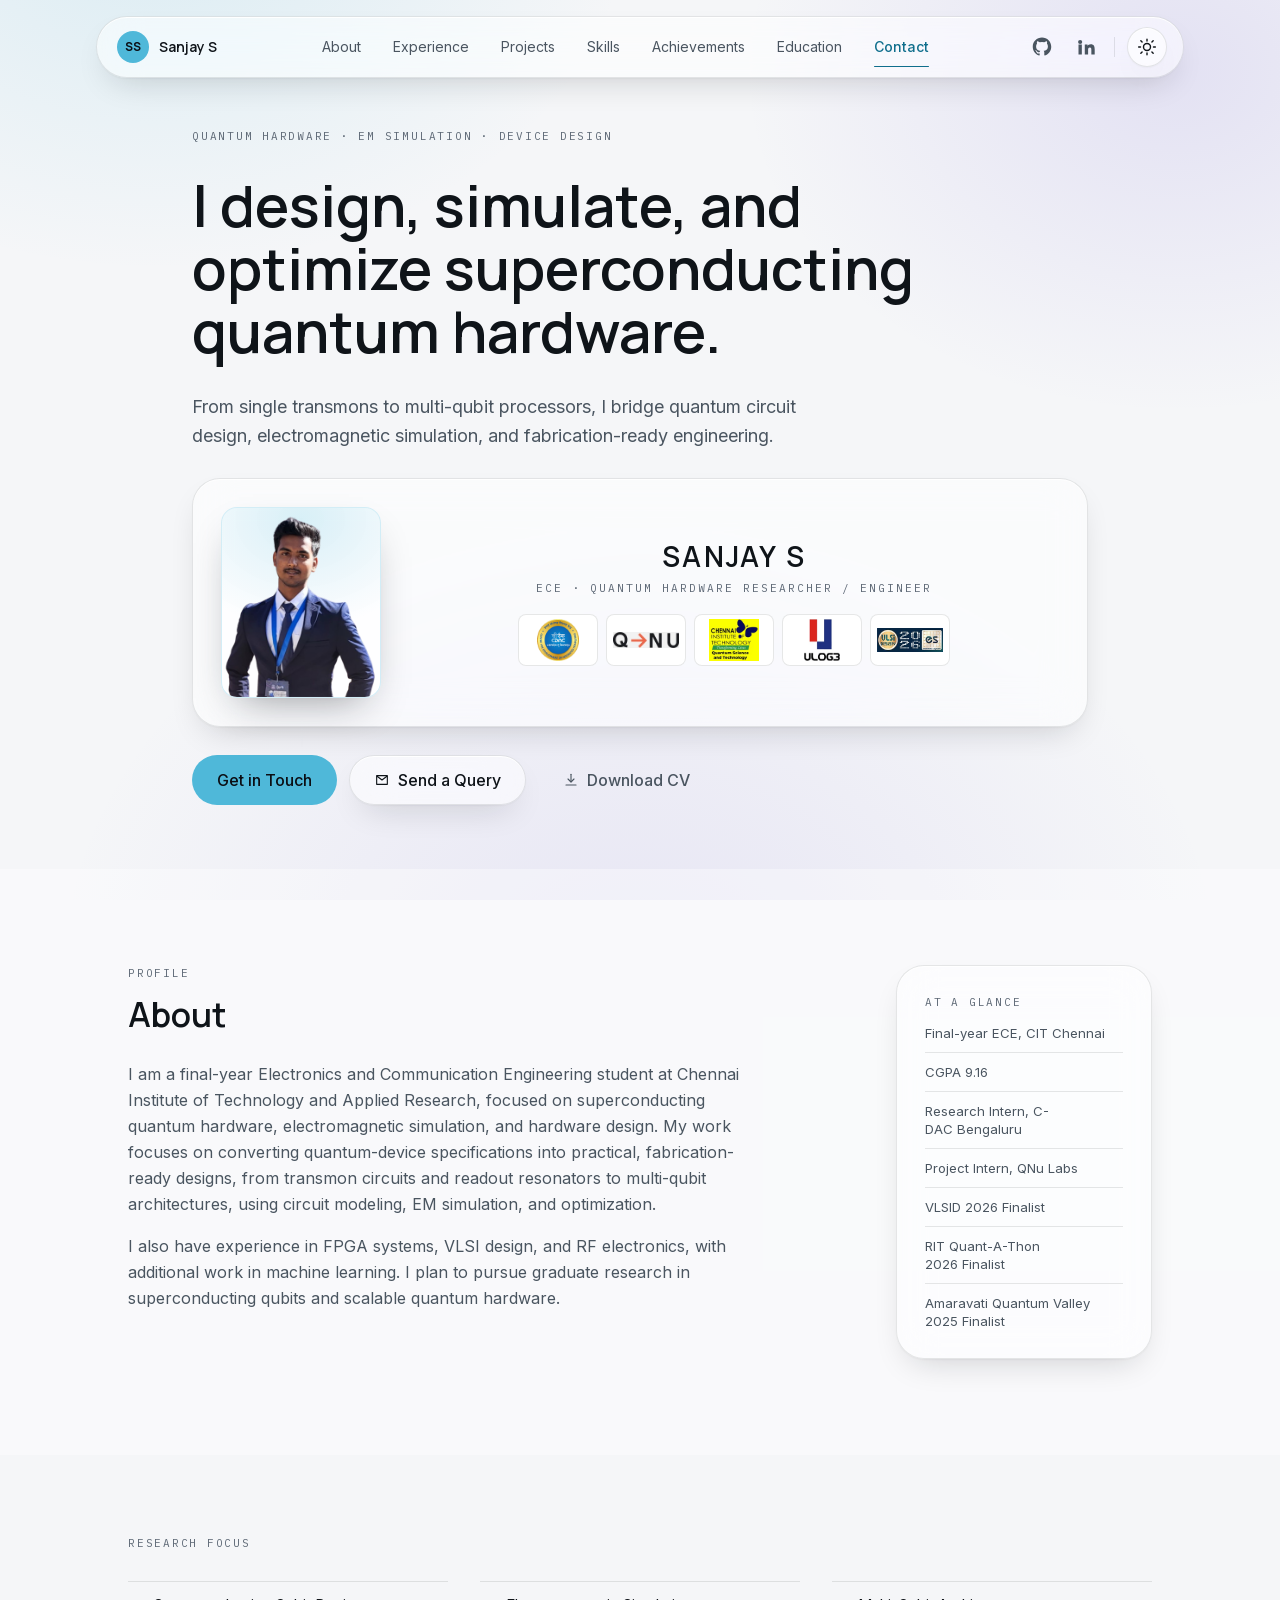
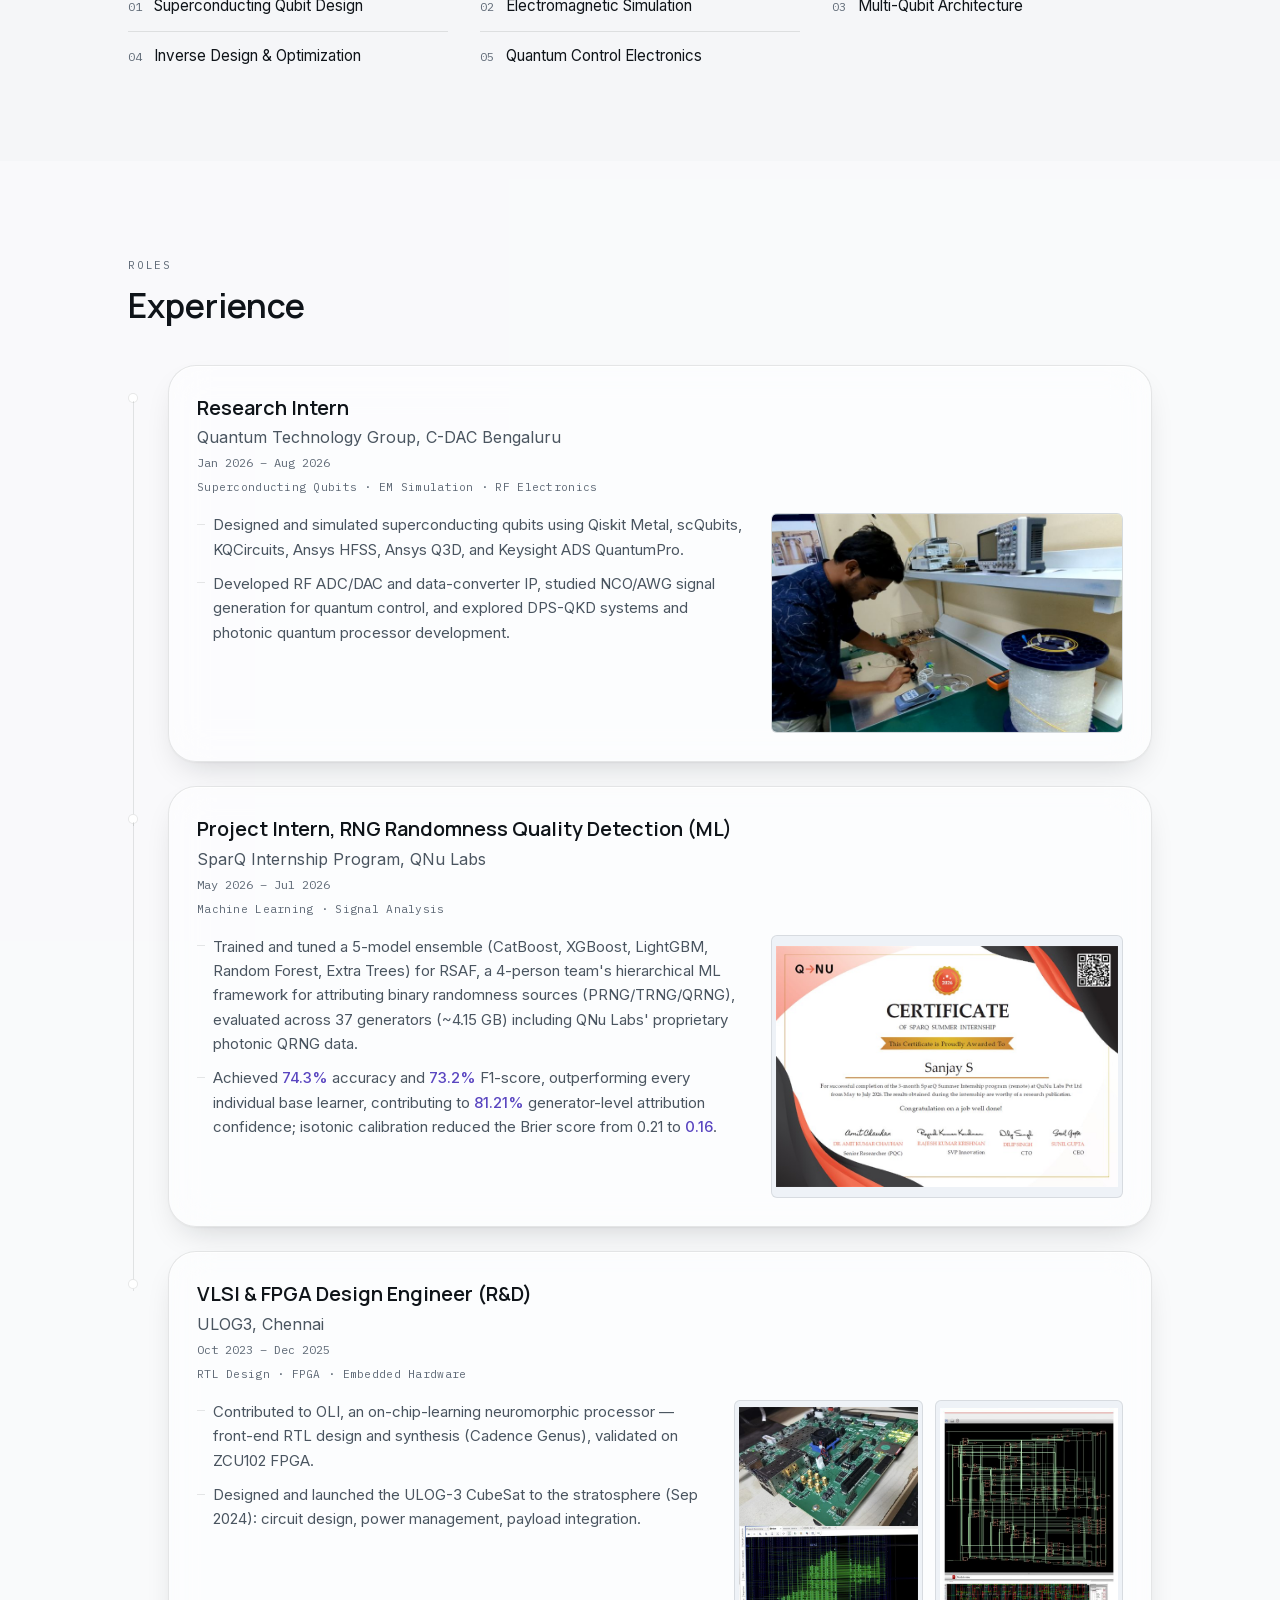
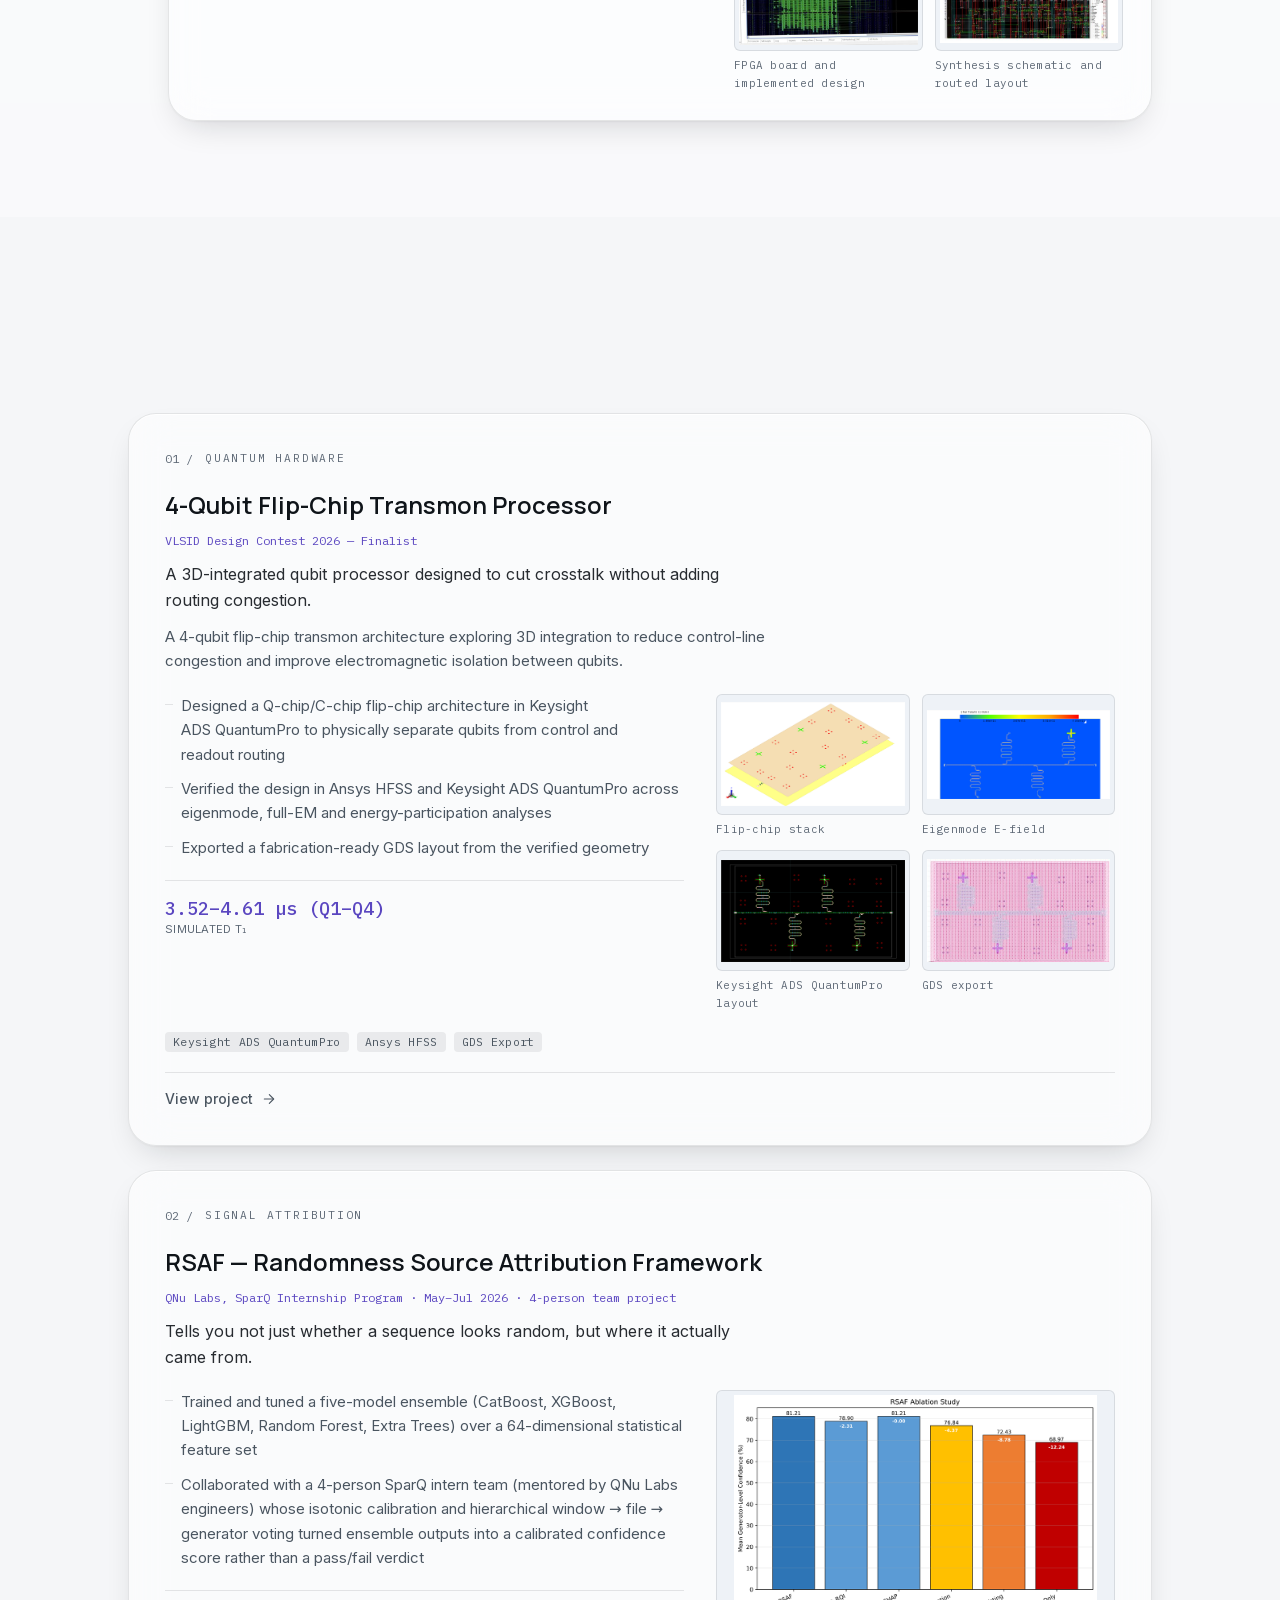
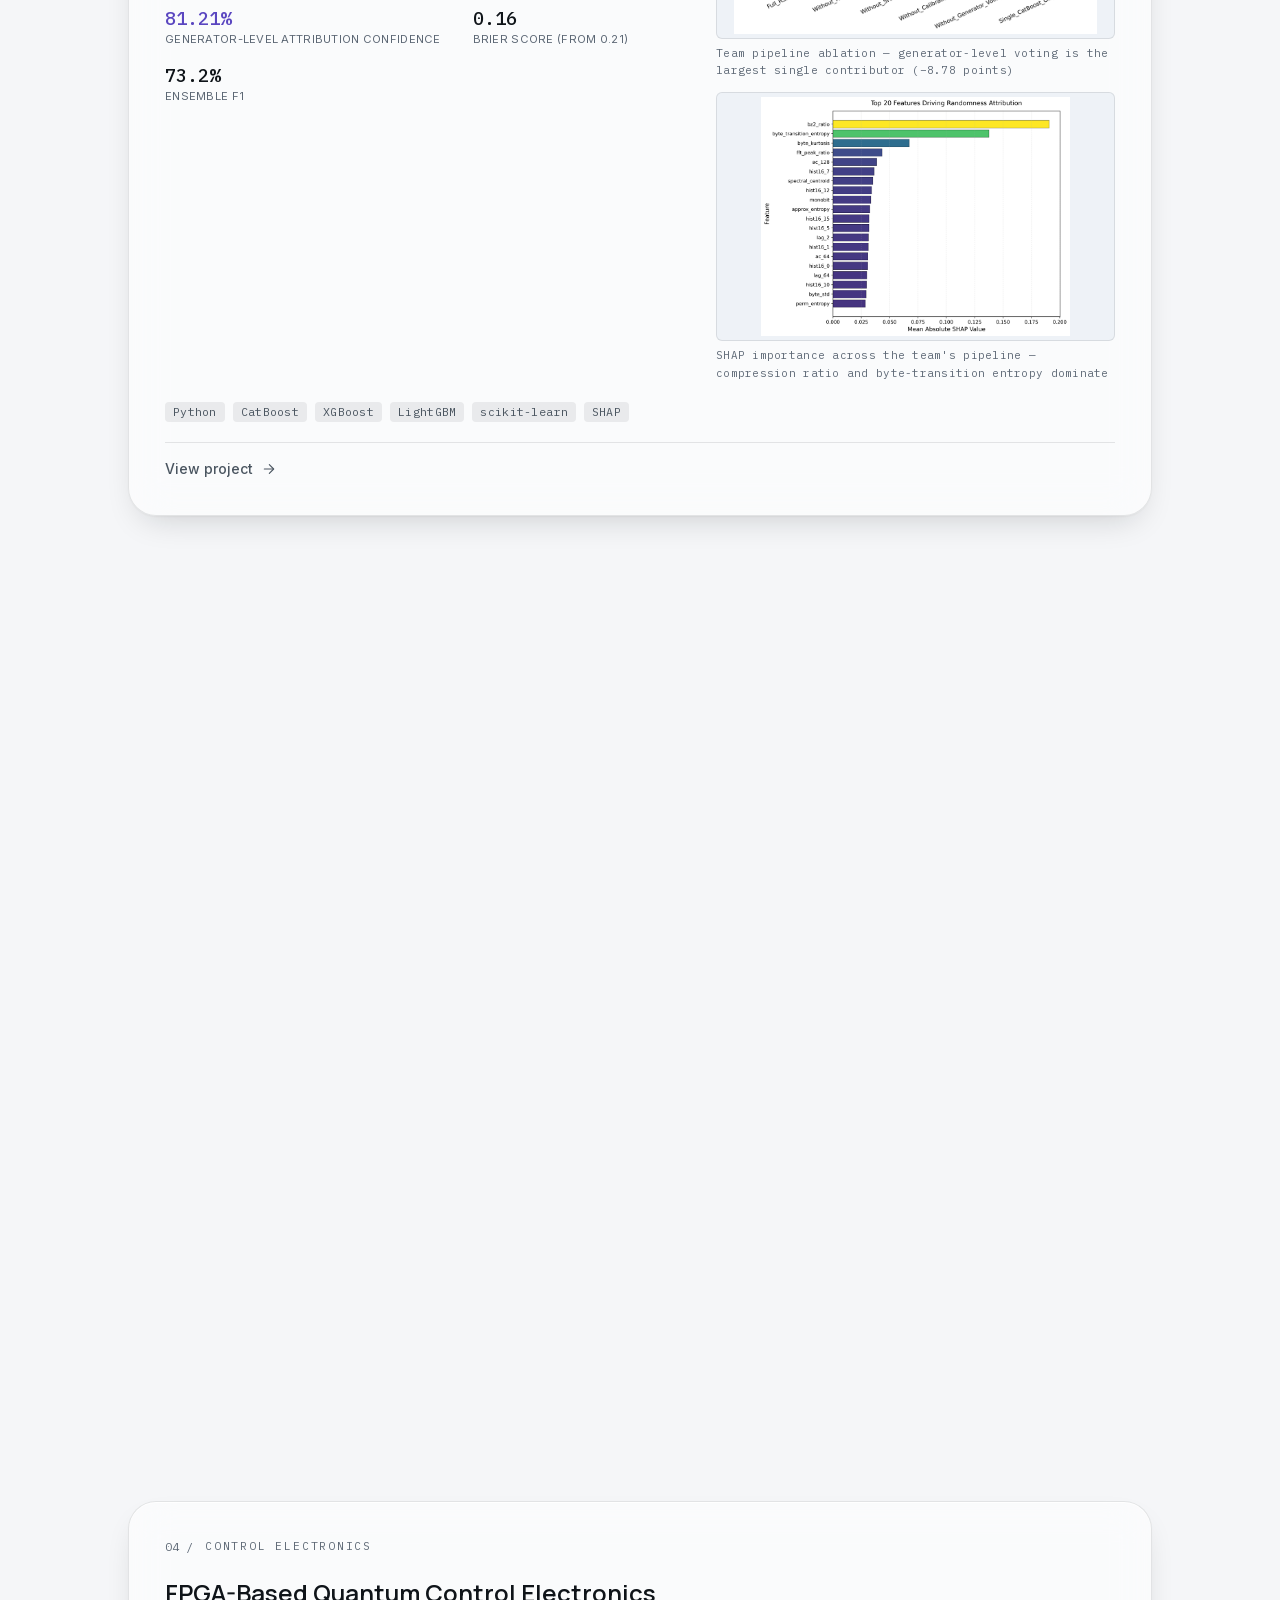
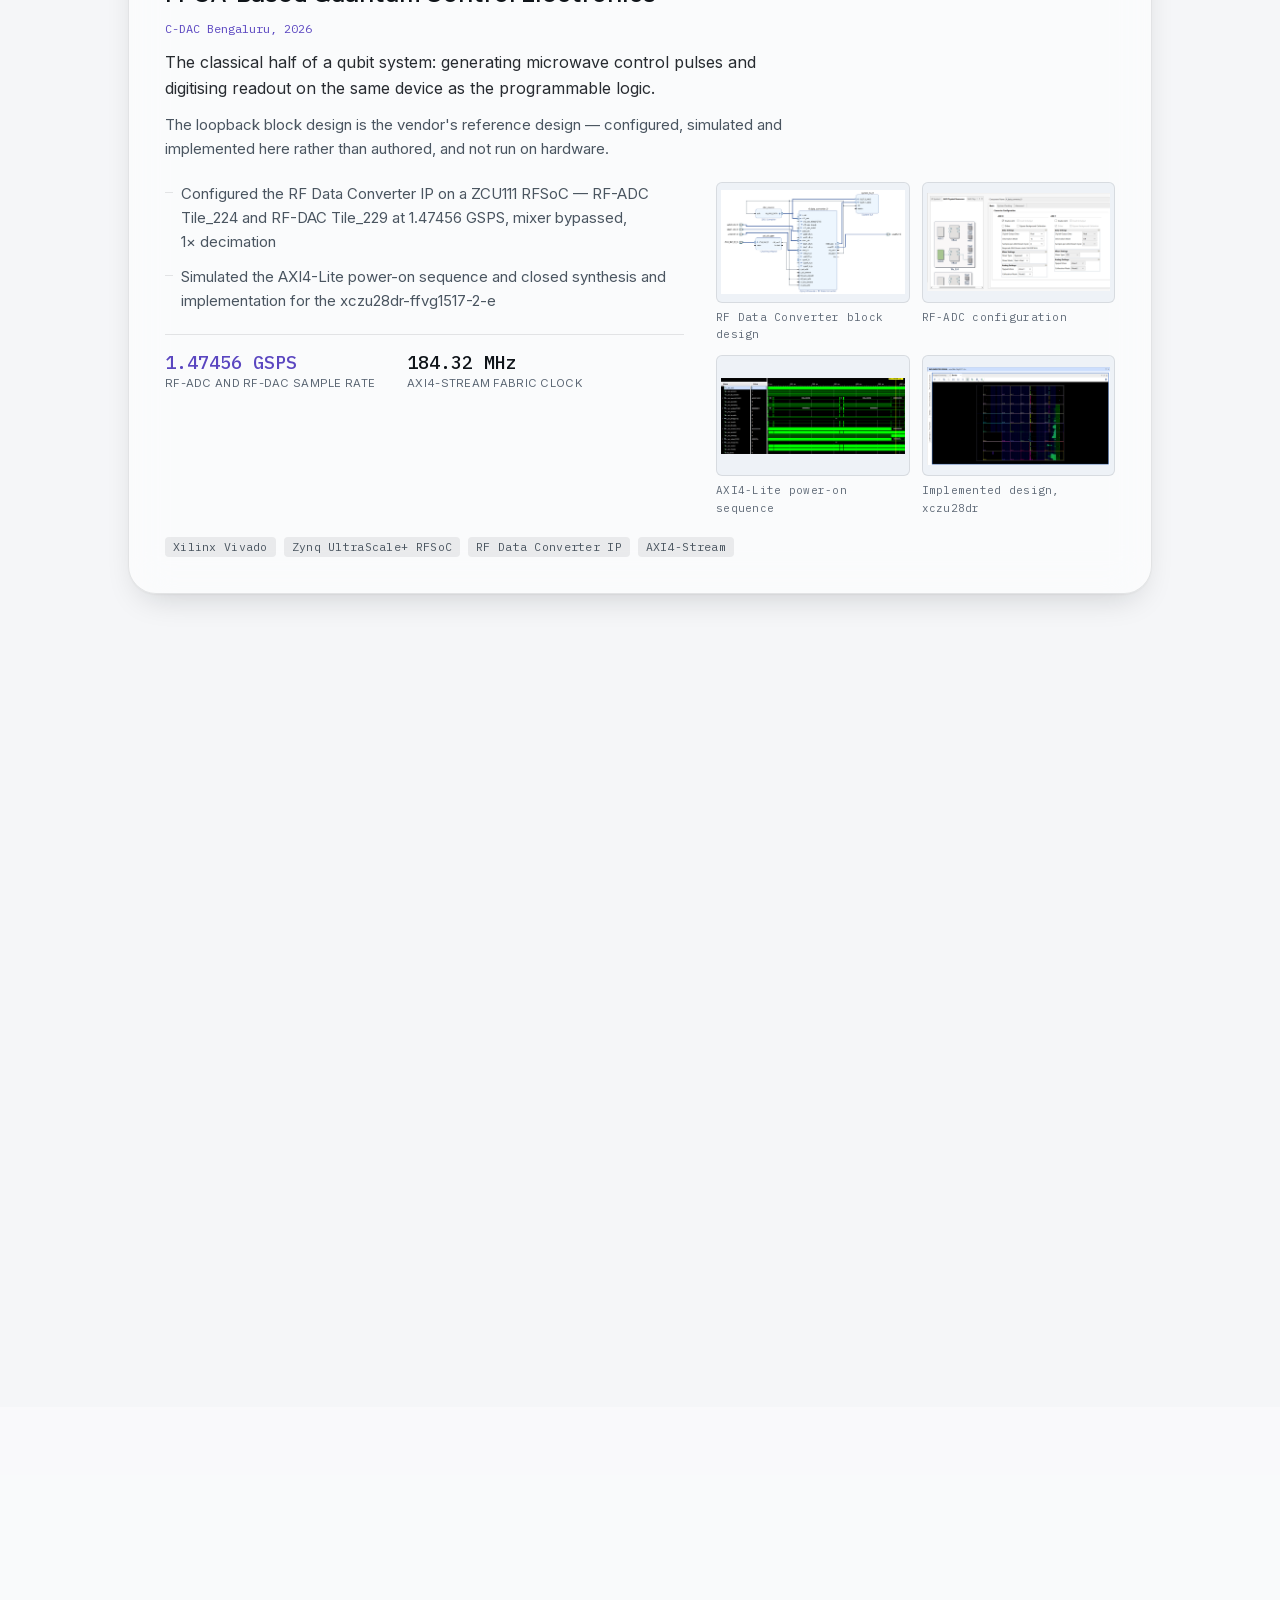
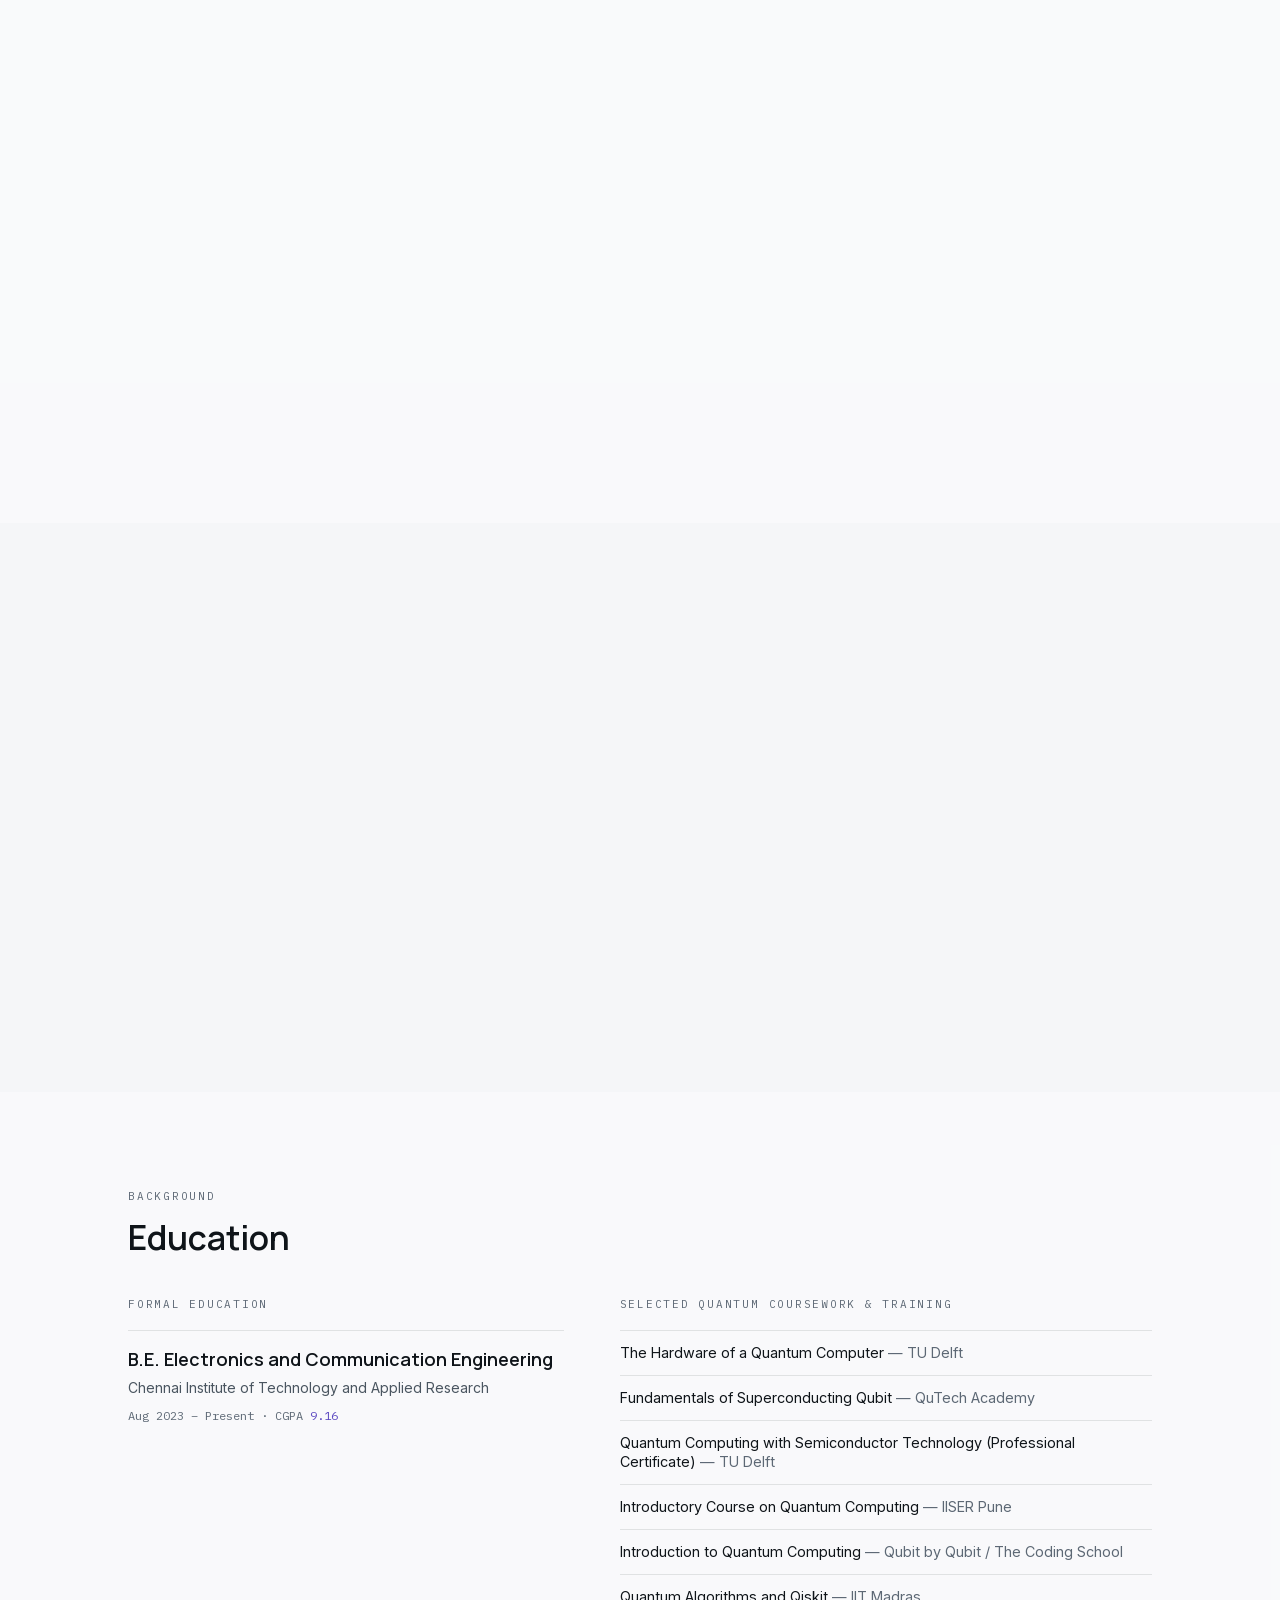
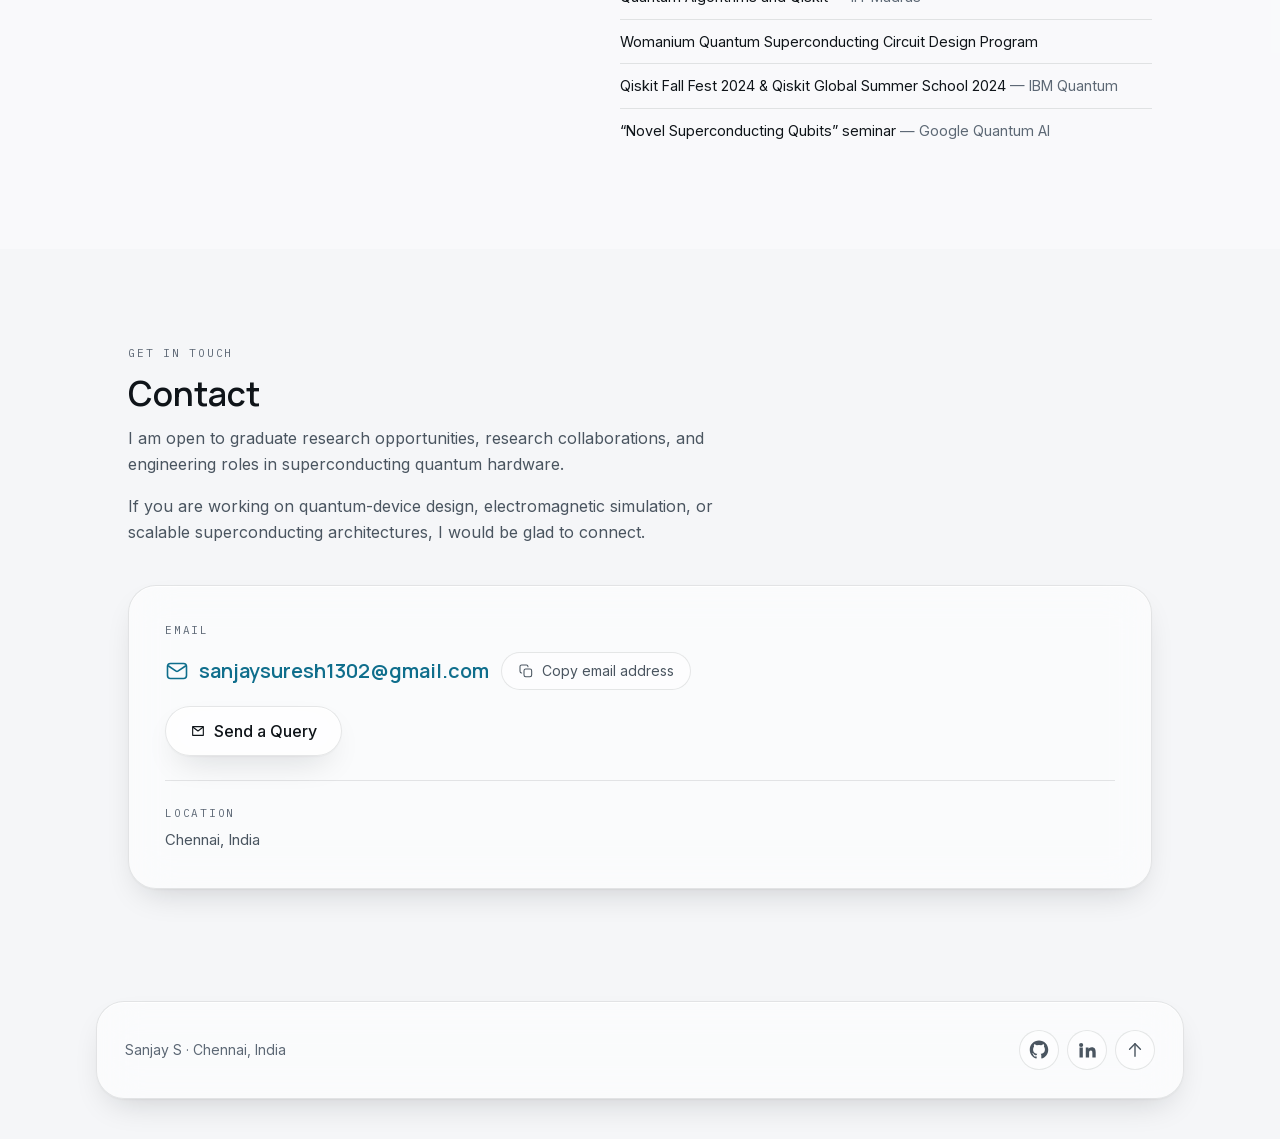
==== commit 8e463cb0: "Embed the Google Form in Send a Query instead of posting to it Co-Authored-By: Claude Opus 5 <norepl" ====
--- a/index.html
+++ b/index.html
@@ -1,4 +1,4 @@
-<!DOCTYPE html><html lang="en" class="inter_7b064e0d-module__MOT0tq__variable manrope_6fd7433c-module__Zz-jia__variable ibm_plex_mono_46139293-module__ZgHWIW__variable h-full antialiased"><head><meta charSet="utf-8"/><meta name="viewport" content="width=device-width, initial-scale=1"/><link rel="preload" href="/_next/static/media/83afe278b6a6bb3c-s.p.2bn3s6zvc0dyp.woff2" as="font" crossorigin="" type="font/woff2"/><link rel="preload" href="/_next/static/media/99e609270109b47d-s.p.40sczeszzbjw1.woff2" as="font" crossorigin="" type="font/woff2"/><link rel="preload" href="/_next/static/media/a343f882a40d2cc9-s.p.1sj6eobyi31rd.woff2" as="font" crossorigin="" type="font/woff2"/><link rel="preload" href="/_next/static/media/effe91970fc4db64-s.p.0oace-s_gkfks.woff2" as="font" crossorigin="" type="font/woff2"/><link rel="preload" as="image" href="/sanjay-portrait.png"/><link rel="preload" as="image" href="/media/flipchip-3d-stack.png"/><link rel="stylesheet" href="/_next/static/chunks/2h3ecwh71_r6s.css" data-precedence="next"/><link rel="preload" as="script" fetchPriority="low" href="/_next/static/chunks/12aruqaur5huj.js"/><script src="/_next/static/chunks/2ns4fun5az_-y.js" async=""></script><script src="/_next/static/chunks/4561u0v7ysn3r.js" async=""></script><script src="/_next/static/chunks/turbopack-30gxao4mw0xn3.js" async=""></script><script src="/_next/static/chunks/2kzbg2x-5g-p1.js" async="" crossorigin=""></script><script src="/_next/static/chunks/3fmw9uvtfp6kz.js" async="" crossorigin=""></script><script src="/_next/static/chunks/1kyw9cyb2hq06.js" async="" crossorigin=""></script><meta name="next-size-adjust" content=""/><meta name="theme-color" content="#f5f6f8" media="(prefers-color-scheme: light)"/><meta name="theme-color" content="#0b0e14" media="(prefers-color-scheme: dark)"/><title>Sanjay S — Quantum Hardware Design &amp; EM Simulation</title><meta name="description" content="Superconducting qubit design, EM verification, and the tooling around both. Transmon and flip-chip processor design across C-DAC Bengaluru and CIT&#x27;s Centre for Quantum Science and Technology."/><link rel="author" href="https://sanjaysuresh05.github.io"/><meta name="author" content="Sanjay S"/><meta name="robots" content="index, follow"/><link rel="canonical" href="https://sanjaysuresh05.github.io/"/><meta property="og:title" content="Sanjay S — Quantum Hardware Design &amp; EM Simulation"/><meta property="og:description" content="Superconducting qubit design, EM verification, and the tooling around both. Transmon and flip-chip processor design across C-DAC Bengaluru and CIT&#x27;s Centre for Quantum Science and Technology."/><meta property="og:url" content="https://sanjaysuresh05.github.io/"/><meta property="og:site_name" content="Sanjay S — Quantum Hardware Design &amp; EM Simulation"/><meta property="og:locale" content="en_US"/><meta property="og:image" content="https://sanjaysuresh05.github.io/og.png"/><meta property="og:image:type" content="image/png"/><meta property="og:image:width" content="1200"/><meta property="og:image:height" content="630"/><meta property="og:image:alt" content="Sanjay S — Quantum Hardware Design &amp; EM Simulation"/><meta property="og:type" content="profile"/><meta name="twitter:card" content="summary_large_image"/><meta name="twitter:title" content="Sanjay S — Quantum Hardware Design &amp; EM Simulation"/><meta name="twitter:description" content="Superconducting qubit design, EM verification, and the tooling around both. Transmon and flip-chip processor design across C-DAC Bengaluru and CIT&#x27;s Centre for Quantum Science and Technology."/><meta name="twitter:image" content="https://sanjaysuresh05.github.io/og.png"/><link rel="icon" href="/favicon.ico?favicon.2vob68tjqpejf.ico" sizes="256x256" type="image/x-icon"/><script>
+<!DOCTYPE html><html lang="en" class="inter_7b064e0d-module__MOT0tq__variable manrope_6fd7433c-module__Zz-jia__variable ibm_plex_mono_46139293-module__ZgHWIW__variable h-full antialiased"><head><meta charSet="utf-8"/><meta name="viewport" content="width=device-width, initial-scale=1"/><link rel="preload" href="/_next/static/media/83afe278b6a6bb3c-s.p.2bn3s6zvc0dyp.woff2" as="font" crossorigin="" type="font/woff2"/><link rel="preload" href="/_next/static/media/99e609270109b47d-s.p.40sczeszzbjw1.woff2" as="font" crossorigin="" type="font/woff2"/><link rel="preload" href="/_next/static/media/a343f882a40d2cc9-s.p.1sj6eobyi31rd.woff2" as="font" crossorigin="" type="font/woff2"/><link rel="preload" href="/_next/static/media/effe91970fc4db64-s.p.0oace-s_gkfks.woff2" as="font" crossorigin="" type="font/woff2"/><link rel="preload" as="image" href="/sanjay-portrait.png"/><link rel="preload" as="image" href="/media/flipchip-3d-stack.png"/><link rel="stylesheet" href="/_next/static/chunks/1us8h5d99mdob.css" data-precedence="next"/><link rel="preload" as="script" fetchPriority="low" href="/_next/static/chunks/12aruqaur5huj.js"/><script src="/_next/static/chunks/2ns4fun5az_-y.js" async=""></script><script src="/_next/static/chunks/4561u0v7ysn3r.js" async=""></script><script src="/_next/static/chunks/turbopack-30gxao4mw0xn3.js" async=""></script><script src="/_next/static/chunks/2kzbg2x-5g-p1.js" async="" crossorigin=""></script><script src="/_next/static/chunks/3fmw9uvtfp6kz.js" async="" crossorigin=""></script><script src="/_next/static/chunks/3iku8jrbijkfw.js" async="" crossorigin=""></script><meta name="next-size-adjust" content=""/><meta name="theme-color" content="#f5f6f8" media="(prefers-color-scheme: light)"/><meta name="theme-color" content="#0b0e14" media="(prefers-color-scheme: dark)"/><title>Sanjay S — Quantum Hardware Design &amp; EM Simulation</title><meta name="description" content="Superconducting qubit design, EM verification, and the tooling around both. Transmon and flip-chip processor design across C-DAC Bengaluru and CIT&#x27;s Centre for Quantum Science and Technology."/><link rel="author" href="https://sanjaysuresh05.github.io"/><meta name="author" content="Sanjay S"/><meta name="robots" content="index, follow"/><link rel="canonical" href="https://sanjaysuresh05.github.io/"/><meta property="og:title" content="Sanjay S — Quantum Hardware Design &amp; EM Simulation"/><meta property="og:description" content="Superconducting qubit design, EM verification, and the tooling around both. Transmon and flip-chip processor design across C-DAC Bengaluru and CIT&#x27;s Centre for Quantum Science and Technology."/><meta property="og:url" content="https://sanjaysuresh05.github.io/"/><meta property="og:site_name" content="Sanjay S — Quantum Hardware Design &amp; EM Simulation"/><meta property="og:locale" content="en_US"/><meta property="og:image" content="https://sanjaysuresh05.github.io/og.png"/><meta property="og:image:type" content="image/png"/><meta property="og:image:width" content="1200"/><meta property="og:image:height" content="630"/><meta property="og:image:alt" content="Sanjay S — Quantum Hardware Design &amp; EM Simulation"/><meta property="og:type" content="profile"/><meta name="twitter:card" content="summary_large_image"/><meta name="twitter:title" content="Sanjay S — Quantum Hardware Design &amp; EM Simulation"/><meta name="twitter:description" content="Superconducting qubit design, EM verification, and the tooling around both. Transmon and flip-chip processor design across C-DAC Bengaluru and CIT&#x27;s Centre for Quantum Science and Technology."/><meta name="twitter:image" content="https://sanjaysuresh05.github.io/og.png"/><link rel="icon" href="/favicon.ico?favicon.2vob68tjqpejf.ico" sizes="256x256" type="image/x-icon"/><script>
 (function () {
   try {
     var stored = localStorage.getItem("sanjay-portfolio-theme");
@@ -10,4 +10,4 @@
     root.classList.toggle("light", theme === "light");
   } catch (e) {}
 })();
-</script><noscript><style>[data-reveal]{opacity:1!important;transform:none!important}</style></noscript><script src="/_next/static/chunks/0cz1d0mv5g_q7.js" noModule=""></script></head><body class="flex min-h-full flex-col"><div hidden=""><!--$--><!--/$--></div><div aria-hidden="true" class="pointer-events-none fixed inset-0 -z-10 overflow-hidden"><div class="absolute inset-0 bg-[var(--bg)]"></div><div class="absolute inset-0 bg-[image:var(--ambient)]"></div><div aria-hidden="true" class="pointer-events-none absolute top-0 left-0 opacity-0 transition-opacity duration-500 ease-out" style="width:560px;height:560px;will-change:transform;background:radial-gradient(closest-side, var(--glow), var(--glow-2) 45%, transparent 72%)"></div><div class="absolute inset-0 opacity-[0.035] mix-blend-overlay dark:opacity-[0.05]" style="background-image:url(&quot;data:image/svg+xml,%3Csvg xmlns=&#x27;http://www.w3.org/2000/svg&#x27; width=&#x27;140&#x27; height=&#x27;140&#x27;%3E%3Cfilter id=&#x27;n&#x27;%3E%3CfeTurbulence type=&#x27;fractalNoise&#x27; baseFrequency=&#x27;0.85&#x27; numOctaves=&#x27;3&#x27;/%3E%3C/filter%3E%3Crect width=&#x27;140&#x27; height=&#x27;140&#x27; filter=&#x27;url(%23n)&#x27;/%3E%3C/svg%3E&quot;)"></div></div><a href="#main" class="glass-strong text-fg sr-only rounded-full px-5 py-3 focus-visible:not-sr-only focus-visible:fixed focus-visible:top-4 focus-visible:left-4 focus-visible:z-[60]">Skip to content</a><header class="fixed inset-x-0 top-0 z-50 pt-3 sm:pt-4"><nav aria-label="Primary" class="container-page"><div class="flex items-center justify-between gap-3 rounded-full px-3 py-2 sm:px-4 sm:py-2.5 transition-[background-color,box-shadow,backdrop-filter] duration-500 glass"><a href="#top" class="tap-target text-fg flex items-center gap-2.5 rounded-full py-1 pr-3 pl-1"><span aria-hidden="true" class="bg-accent text-accent-contrast font-display grid h-8 w-8 place-items-center rounded-full text-xs font-bold tracking-wide">SS</span><span class="font-display text-sm font-semibold">Sanjay S</span></a><ul class="hidden items-center gap-1 lg:flex"><li><a href="#about" class="relative block rounded-full px-3.5 py-2 text-sm transition-colors duration-300 text-muted hover:text-fg">About</a></li><li><a href="#experience" class="relative block rounded-full px-3.5 py-2 text-sm transition-colors duration-300 text-muted hover:text-fg">Experience</a></li><li><a href="#projects" class="relative block rounded-full px-3.5 py-2 text-sm transition-colors duration-300 text-muted hover:text-fg">Projects</a></li><li><a href="#skills" class="relative block rounded-full px-3.5 py-2 text-sm transition-colors duration-300 text-muted hover:text-fg">Skills</a></li><li><a href="#achievements" class="relative block rounded-full px-3.5 py-2 text-sm transition-colors duration-300 text-muted hover:text-fg">Achievements</a></li><li><a href="#education" class="relative block rounded-full px-3.5 py-2 text-sm transition-colors duration-300 text-muted hover:text-fg">Education</a></li><li><a href="#contact" class="relative block rounded-full px-3.5 py-2 text-sm transition-colors duration-300 text-muted hover:text-fg">Contact</a></li></ul><div class="flex items-center gap-2"><div class="hidden items-center gap-1 xl:flex"><a href="https://github.com/Sanjaysuresh05" target="_blank" rel="noopener noreferrer" aria-label="GitHub (opens in a new tab)" title="GitHub" class="tap-target text-muted hover:text-fg inline-flex h-10 w-10 items-center justify-center rounded-full transition-colors duration-300"><svg class="h-5 w-5" aria-hidden="true" focusable="false" viewBox="0 0 24 24" fill="currentColor"><path d="M12 .5C5.73.5.9 5.33.9 11.6c0 4.9 3.17 9.06 7.57 10.53.55.1.76-.24.76-.53l-.02-1.87c-3.08.67-3.73-1.48-3.73-1.48-.5-1.29-1.23-1.63-1.23-1.63-1.01-.69.08-.67.08-.67 1.11.08 1.7 1.15 1.7 1.15.99 1.7 2.6 1.21 3.24.93.1-.72.39-1.21.7-1.49-2.46-.28-5.05-1.23-5.05-5.49 0-1.21.43-2.2 1.14-2.98-.11-.28-.5-1.41.11-2.94 0 0 .93-.3 3.05 1.14a10.5 10.5 0 0 1 5.56 0c2.12-1.44 3.05-1.14 3.05-1.14.61 1.53.22 2.66.11 2.94.71.78 1.14 1.77 1.14 2.98 0 4.27-2.6 5.2-5.07 5.48.4.35.76 1.03.76 2.08l-.01 3.08c0 .29.2.64.77.53 4.4-1.47 7.56-5.63 7.56-10.53C23.1 5.33 18.27.5 12 .5Z"></path></svg></a><a href="https://www.linkedin.com/in/sanjay-s1325" target="_blank" rel="noopener noreferrer" aria-label="LinkedIn (opens in a new tab)" title="LinkedIn" class="tap-target text-muted hover:text-fg inline-flex h-10 w-10 items-center justify-center rounded-full transition-colors duration-300"><svg class="h-5 w-5" aria-hidden="true" focusable="false" viewBox="0 0 24 24" fill="currentColor"><path d="M4.98 3.5a2.5 2.5 0 1 1 0 5 2.5 2.5 0 0 1 0-5ZM3 9h4v12H3V9Zm7 0h3.83v1.64h.05c.53-1 1.83-2.06 3.77-2.06 4.03 0 4.78 2.65 4.78 6.1V21h-4v-5.44c0-1.3-.02-2.97-1.81-2.97-1.81 0-2.09 1.42-2.09 2.88V21h-4V9Z"></path></svg></a><span aria-hidden="true" class="bg-line mx-1 h-5 w-px"></span></div><button type="button" aria-label="Switch to dark theme" title="Switch to dark theme" class="tap-target glass text-fg inline-flex h-10 w-10 items-center justify-center rounded-full transition-[transform,border-color] duration-300 hover:-translate-y-0.5 hover:border-[color:var(--accent)]/45 active:translate-y-0"><span class="relative block h-5 w-5"><svg viewBox="0 0 24 24" fill="none" stroke="currentColor" stroke-width="1.7" stroke-linecap="round" aria-hidden="true" focusable="false" class="absolute inset-0 transition-[opacity,transform] duration-300 scale-100 opacity-100"><circle cx="12" cy="12" r="4.2"></circle><path d="M12 2.6v2.2M12 19.2v2.2M4.2 12H2M22 12h-2.2M6.1 6.1 4.6 4.6M19.4 19.4l-1.5-1.5M17.9 6.1l1.5-1.5M4.6 19.4l1.5-1.5"></path></svg><svg viewBox="0 0 24 24" fill="none" stroke="currentColor" stroke-width="1.7" stroke-linecap="round" stroke-linejoin="round" aria-hidden="true" focusable="false" class="absolute inset-0 transition-[opacity,transform] duration-300 scale-75 opacity-0"><path d="M20.5 14.4A8.6 8.6 0 0 1 9.6 3.5a8.6 8.6 0 1 0 10.9 10.9Z"></path></svg></span></button><button type="button" aria-expanded="false" aria-controls="mobile-nav" aria-label="Open menu" class="tap-target glass text-fg inline-flex h-10 w-10 items-center justify-center rounded-full transition-[border-color] duration-300 lg:hidden hover:border-[color:var(--accent)]/45"><span aria-hidden="true" class="relative block h-4 w-5"><span class="bg-fg absolute left-0 h-0.5 w-5 rounded-full transition-transform duration-300 top-0.5"></span><span class="bg-fg absolute left-0 h-0.5 w-5 rounded-full transition-transform duration-300 top-[13px]"></span></span></button></div></div></nav></header><main id="main" class="flex-1"><section id="top" class="container-page flex min-h-[84svh] flex-col justify-center pt-28 pb-14 sm:pt-32 sm:pb-16"><div class="mx-auto flex w-full max-w-4xl flex-col gap-7"><div data-reveal="" style="opacity:0;transform:translateY(24px)"><p class="eyebrow">QUANTUM HARDWARE · EM SIMULATION · DEVICE DESIGN</p></div><div data-reveal="" style="opacity:0;transform:translateY(24px)"><h1 class="font-display text-fg max-w-[20ch] text-[2.1rem] leading-[1.1] font-semibold text-balance sm:text-[3rem] lg:text-[3.6rem]">I design, simulate, and optimize superconducting quantum hardware.</h1></div><div data-reveal="" style="opacity:0;transform:translateY(24px)"><p class="text-muted measure text-base leading-relaxed text-pretty sm:text-lg">From single transmons to multi-qubit processors, I bridge quantum circuit design, electromagnetic simulation, and fabrication-ready engineering.</p></div><div data-reveal="" style="opacity:0;transform:translateY(24px)"><div class="glass rounded-glass-lg p-5 sm:p-7 flex flex-col items-center gap-5 sm:flex-row sm:items-center sm:gap-7"><div class="relative w-[7.5rem] shrink-0 overflow-hidden rounded-2xl sm:w-[10rem] border border-[color:var(--accent)]/25 bg-[var(--glass-bg-strong)] shadow-[0_18px_40px_-18px_rgb(15_20_25_/_0.45)]" style="aspect-ratio:366 / 437"><div aria-hidden="true" class="absolute inset-0" style="background:radial-gradient(130% 85% at 50% 6%, var(--glow), transparent 68%)"></div><img alt="Sanjay S" width="366" height="437" decoding="async" data-nimg="1" class="relative h-full w-full object-cover object-top" style="color:transparent" src="/sanjay-portrait.png"/></div><div class="flex min-w-0 flex-1 flex-col items-center gap-4"><div class="flex flex-col items-center gap-1.5 text-center"><p class="font-display text-fg text-2xl leading-tight font-semibold tracking-[0.08em] uppercase sm:text-[1.75rem]">Sanjay S</p><p class="mono-label text-subtle text-[0.7rem] tracking-[0.18em] text-pretty uppercase">ECE · Quantum Hardware Researcher / Engineer</p></div><ul aria-label="Organisations and programs Sanjay has worked with" class="flex flex-wrap items-center justify-center gap-2"><li class="border-line flex h-11 w-[4.75rem] items-center justify-center rounded-lg border bg-white px-1.5 py-1 sm:h-[3.25rem] sm:w-[5rem]"><img alt="C-DAC — Centre for Development of Advanced Computing" loading="lazy" width="112" height="112" decoding="async" data-nimg="1" class="h-auto max-h-full w-auto max-w-full object-contain" style="color:transparent" src="/logos/cdac.png"/></li><li class="border-line flex h-11 w-[4.75rem] items-center justify-center rounded-lg border bg-white px-1.5 py-1 sm:h-[3.25rem] sm:w-[5rem]"><img alt="QNu Labs" loading="lazy" width="160" height="38" decoding="async" data-nimg="1" class="h-auto max-h-full w-auto max-w-full object-contain" style="color:transparent" src="/logos/qnu-labs.png"/></li><li class="border-line flex h-11 w-[4.75rem] items-center justify-center rounded-lg border bg-white px-1.5 py-1 sm:h-[3.25rem] sm:w-[5rem]"><img alt="Centre for Quantum Science and Technology, Chennai Institute of Technology" loading="lazy" width="132" height="112" decoding="async" data-nimg="1" class="h-auto max-h-full w-auto max-w-full object-contain" style="color:transparent" src="/logos/cqst.png"/></li><li class="border-line flex h-11 w-[4.75rem] items-center justify-center rounded-lg border bg-white px-1.5 py-1 sm:h-[3.25rem] sm:w-[5rem]"><img alt="ULOG3" loading="lazy" width="97" height="112" decoding="async" data-nimg="1" class="h-auto max-h-full w-auto max-w-full object-contain" style="color:transparent" src="/logos/ulog3.png"/></li><li class="border-line flex h-11 w-[4.75rem] items-center justify-center rounded-lg border bg-white px-1.5 py-1 sm:h-[3.25rem] sm:w-[5rem]"><img alt="VLSI Design Conference 2026" loading="lazy" width="224" height="80" decoding="async" data-nimg="1" class="h-auto max-h-full w-auto max-w-full object-contain" style="color:transparent" src="/logos/vlsid-2026.png"/></li></ul></div></div></div><div data-reveal="" style="opacity:0;transform:translateY(24px)"><div class="flex flex-wrap items-center gap-3"><a class="tap-target inline-flex items-center justify-center gap-2 rounded-full font-medium whitespace-nowrap transition-[transform,background-color,border-color,box-shadow] duration-300 ease-[cubic-bezier(0.22,1,0.36,1)] hover:-translate-y-0.5 active:translate-y-0 active:scale-[0.98] disabled:pointer-events-none disabled:opacity-50 px-6 py-3 text-sm sm:text-base bg-accent text-accent-contrast border border-transparent hover:bg-[var(--accent-hover)]" href="#contact">Get in Touch</a><button type="button" class="tap-target inline-flex items-center justify-center gap-2 rounded-full font-medium whitespace-nowrap transition-[transform,background-color,border-color,box-shadow] duration-300 ease-[cubic-bezier(0.22,1,0.36,1)] hover:-translate-y-0.5 active:translate-y-0 active:scale-[0.98] disabled:pointer-events-none disabled:opacity-50 px-6 py-3 text-sm sm:text-base glass text-fg hover:border-[color:var(--accent)]/45" aria-haspopup="dialog"><svg viewBox="0 0 24 24" fill="none" stroke="currentColor" stroke-width="1.7" stroke-linecap="round" stroke-linejoin="round" aria-hidden="true" focusable="false" class="h-4 w-4"><path d="M4 5.5h16v13H4z"></path><path d="m4.6 6.4 7.4 5.6 7.4-5.6"></path></svg>Send a Query</button><dialog aria-labelledby="_R_1ahav5b_-title" class="glass-strong rounded-glass-lg m-auto w-[min(34rem,calc(100vw-2rem))] p-0 text-fg backdrop:bg-black/60 backdrop:backdrop-blur-sm" style="background-color:color-mix(in srgb, var(--glass-bg-solid) 94%, transparent)"><form class="flex max-h-[min(44rem,85svh)] flex-col gap-5 overflow-y-auto p-6 sm:p-8"><div class="flex flex-col gap-3"><h2 id="_R_1ahav5b_-title" class="font-display text-fg text-xl font-semibold sm:text-2xl">Send a query</h2><p class="text-muted text-sm leading-relaxed text-pretty">I am open to graduate research opportunities, research collaborations, and engineering roles in superconducting quantum hardware.</p><p class="text-muted text-sm leading-relaxed text-pretty">If you are working on quantum-device design, electromagnetic simulation, or scalable superconducting architectures, I would be glad to connect.</p></div><fieldset class="flex flex-col gap-4 border-0 p-0"><div class="flex flex-col gap-1.5"><label for="_R_1ahav5b_-name" class="eyebrow flex items-baseline gap-2">Name</label><input id="_R_1ahav5b_-name" type="text" required="" maxLength="160" autoComplete="name" placeholder="Your full name" class="w-full rounded-lg border border-[var(--glass-border)] bg-[var(--bg-elevated)] px-3 py-2.5 text-[0.95rem] text-fg placeholder:text-subtle/70 transition-colors duration-200 focus:border-[color:var(--accent)]/60 focus:outline-none disabled:opacity-60" name="name"/></div><div class="flex flex-col gap-1.5"><label for="_R_1ahav5b_-designation" class="eyebrow flex items-baseline gap-2">Designation<span class="text-subtle normal-case">(<!-- -->optional<!-- -->)</span></label><input id="_R_1ahav5b_-designation" type="text" maxLength="160" autoComplete="organization-title" placeholder="Professor, Hiring Manager, PhD student…" class="w-full rounded-lg border border-[var(--glass-border)] bg-[var(--bg-elevated)] px-3 py-2.5 text-[0.95rem] text-fg placeholder:text-subtle/70 transition-colors duration-200 focus:border-[color:var(--accent)]/60 focus:outline-none disabled:opacity-60" name="designation"/></div><div class="flex flex-col gap-1.5"><label for="_R_1ahav5b_-organization" class="eyebrow flex items-baseline gap-2">Organization<span class="text-subtle normal-case">(<!-- -->optional<!-- -->)</span></label><input id="_R_1ahav5b_-organization" type="text" maxLength="160" autoComplete="organization" placeholder="University, lab, or company" class="w-full rounded-lg border border-[var(--glass-border)] bg-[var(--bg-elevated)] px-3 py-2.5 text-[0.95rem] text-fg placeholder:text-subtle/70 transition-colors duration-200 focus:border-[color:var(--accent)]/60 focus:outline-none disabled:opacity-60" name="organization"/></div><div class="flex flex-col gap-1.5"><label for="_R_1ahav5b_-contact" class="eyebrow flex items-baseline gap-2">Contact information</label><input id="_R_1ahav5b_-contact" type="text" required="" maxLength="160" autoComplete="email" placeholder="Email address you would like a reply on" class="w-full rounded-lg border border-[var(--glass-border)] bg-[var(--bg-elevated)] px-3 py-2.5 text-[0.95rem] text-fg placeholder:text-subtle/70 transition-colors duration-200 focus:border-[color:var(--accent)]/60 focus:outline-none disabled:opacity-60" name="contact"/></div><div class="flex flex-col gap-1.5"><label for="_R_1ahav5b_-message" class="eyebrow flex items-baseline gap-2">Your question or query</label><textarea id="_R_1ahav5b_-message" name="message" required="" rows="5" maxLength="1200" placeholder="What would you like to discuss — a position, a collaboration, a specific device or simulation?" class="w-full rounded-lg border border-[var(--glass-border)] bg-[var(--bg-elevated)] px-3 py-2.5 text-[0.95rem] text-fg placeholder:text-subtle/70 transition-colors duration-200 focus:border-[color:var(--accent)]/60 focus:outline-none disabled:opacity-60 resize-y"></textarea></div><div aria-hidden="true" class="hidden"><label for="_R_1ahav5b_-website">Leave this field empty</label><input id="_R_1ahav5b_-website" type="text" tabindex="-1" autoComplete="off" name="website"/></div></fieldset><p class="text-subtle text-xs leading-relaxed text-pretty">Your details are recorded so Sanjay can reply, and are not shared with anyone else.</p><div class="flex flex-wrap items-center gap-3"><button type="submit" class="tap-target inline-flex items-center justify-center gap-2 rounded-full font-medium whitespace-nowrap transition-[transform,background-color,border-color,box-shadow] duration-300 ease-[cubic-bezier(0.22,1,0.36,1)] hover:-translate-y-0.5 active:translate-y-0 active:scale-[0.98] disabled:pointer-events-none disabled:opacity-50 px-4 py-2 text-sm bg-accent text-accent-contrast border border-transparent hover:bg-[var(--accent-hover)]">Send</button><button type="button" class="tap-target inline-flex items-center justify-center gap-2 rounded-full font-medium whitespace-nowrap transition-[transform,background-color,border-color,box-shadow] duration-300 ease-[cubic-bezier(0.22,1,0.36,1)] hover:-translate-y-0.5 active:translate-y-0 active:scale-[0.98] disabled:pointer-events-none disabled:opacity-50 px-4 py-2 text-sm glass text-fg hover:border-[color:var(--accent)]/45">Copy instead</button><button type="button" class="tap-target inline-flex items-center justify-center gap-2 rounded-full font-medium whitespace-nowrap transition-[transform,background-color,border-color,box-shadow] duration-300 ease-[cubic-bezier(0.22,1,0.36,1)] hover:-translate-y-0.5 active:translate-y-0 active:scale-[0.98] disabled:pointer-events-none disabled:opacity-50 px-4 py-2 text-sm text-muted border border-transparent hover:text-fg hover:bg-[var(--glass-bg)] ml-auto">Close</button></div></form></dialog><a class="tap-target inline-flex items-center justify-center gap-2 rounded-full font-medium whitespace-nowrap transition-[transform,background-color,border-color,box-shadow] duration-300 ease-[cubic-bezier(0.22,1,0.36,1)] hover:-translate-y-0.5 active:translate-y-0 active:scale-[0.98] disabled:pointer-events-none disabled:opacity-50 px-6 py-3 text-sm sm:text-base text-muted border border-transparent hover:text-fg hover:bg-[var(--glass-bg)]" href="/resume.pdf" download=""><svg viewBox="0 0 24 24" fill="none" stroke="currentColor" stroke-width="1.7" stroke-linecap="round" stroke-linejoin="round" aria-hidden="true" focusable="false" class="h-4 w-4"><path d="M12 3.5v11"></path><path d="m7.5 10.5 4.5 4.5 4.5-4.5"></path><path d="M4.5 19.5h15"></path></svg>Download CV</a></div></div></div></section><div class="section-alt"><section id="about" aria-labelledby="about-heading" class="container-page section-padding"><div class="mx-auto grid max-w-5xl gap-10 lg:grid-cols-[minmax(0,1fr)_auto] lg:gap-16"><div class="flex flex-col gap-7"><div data-reveal="" style="opacity:0;transform:translateY(24px)"><div class="flex flex-col gap-3"><p class="eyebrow">Profile</p><h2 id="about-heading" class="font-display text-fg text-[1.75rem] leading-[1.15] font-semibold text-balance sm:text-[2.1rem]">About</h2></div></div><div data-reveal="" style="opacity:0;transform:translateY(24px)"><div class="flex flex-col gap-4"><p class="text-muted measure text-base leading-relaxed text-pretty">I am a final-year Electronics and Communication Engineering student at Chennai Institute of Technology and Applied Research, focused on superconducting quantum hardware, electromagnetic simulation, and hardware design. My work focuses on converting quantum-device specifications into practical, fabrication-ready designs, from transmon circuits and readout resonators to multi-qubit architectures, using circuit modeling, EM simulation, and optimization.</p><p class="text-muted measure text-base leading-relaxed text-pretty">I also have experience in FPGA systems, VLSI design, and RF electronics, with additional work in machine learning. I plan to pursue graduate research in superconducting qubits and scalable quantum hardware.</p></div></div></div><div data-reveal="" class="lg:w-64" style="opacity:0;transform:translateY(24px)"><div class="glass rounded-glass-lg p-5 sm:p-7 flex flex-col gap-3"><p class="eyebrow">At a glance</p><ul class="flex flex-col"><li class="text-muted text-[0.82rem] leading-snug text-pretty pb-2.5 last:pb-0">Final-year ECE, CIT Chennai</li><li class="text-muted text-[0.82rem] leading-snug text-pretty border-line border-t py-2.5 last:pb-0">CGPA 9.16</li><li class="text-muted text-[0.82rem] leading-snug text-pretty border-line border-t py-2.5 last:pb-0">Research Intern, C-DAC Bengaluru</li><li class="text-muted text-[0.82rem] leading-snug text-pretty border-line border-t py-2.5 last:pb-0">Project Intern, QNu Labs</li><li class="text-muted text-[0.82rem] leading-snug text-pretty border-line border-t py-2.5 last:pb-0">VLSID 2026 Finalist</li><li class="text-muted text-[0.82rem] leading-snug text-pretty border-line border-t py-2.5 last:pb-0">RIT Quant-A-Thon 2026 Finalist</li><li class="text-muted text-[0.82rem] leading-snug text-pretty border-line border-t py-2.5 last:pb-0">Amaravati Quantum Valley 2025 Finalist</li></ul></div></div></div></section></div><section id="research-focus" aria-labelledby="research-focus-heading" class="container-page py-14 sm:py-16 lg:py-20"><div class="mx-auto flex max-w-5xl flex-col gap-7"><div data-reveal="" style="opacity:0;transform:translateY(24px)"><h2 id="research-focus-heading" class="eyebrow">Research Focus</h2></div><div data-reveal="" style="opacity:0;transform:translateY(24px)"><ul class="grid gap-x-8 gap-y-0 sm:grid-cols-2 lg:grid-cols-3"><li class="border-line flex items-baseline gap-3 border-t py-3.5"><span class="mono-label text-subtle text-xs">01</span><span class="text-fg text-[0.95rem] leading-snug text-pretty">Superconducting Qubit Design</span></li><li class="border-line flex items-baseline gap-3 border-t py-3.5"><span class="mono-label text-subtle text-xs">02</span><span class="text-fg text-[0.95rem] leading-snug text-pretty">Electromagnetic Simulation</span></li><li class="border-line flex items-baseline gap-3 border-t py-3.5"><span class="mono-label text-subtle text-xs">03</span><span class="text-fg text-[0.95rem] leading-snug text-pretty">Multi-Qubit Architecture</span></li><li class="border-line flex items-baseline gap-3 border-t py-3.5"><span class="mono-label text-subtle text-xs">04</span><span class="text-fg text-[0.95rem] leading-snug text-pretty">Inverse Design &amp; Optimization</span></li><li class="border-line flex items-baseline gap-3 border-t py-3.5"><span class="mono-label text-subtle text-xs">05</span><span class="text-fg text-[0.95rem] leading-snug text-pretty">Quantum Control Electronics</span></li></ul></div></div></section><div class="section-alt"><section id="experience" aria-labelledby="experience-heading" class="container-page section-padding"><div class="mx-auto flex max-w-5xl flex-col gap-10"><div data-reveal="" style="opacity:0;transform:translateY(24px)"><div class="flex flex-col gap-3"><p class="eyebrow">Roles</p><h2 id="experience-heading" class="font-display text-fg text-[1.75rem] leading-[1.15] font-semibold text-balance sm:text-[2.1rem]">Experience</h2></div></div><ol class="flex flex-col gap-5 sm:gap-6"><li class="relative sm:pl-10"><span aria-hidden="true" class="absolute top-7 left-0 hidden h-2.5 w-2.5 rounded-full border border-[var(--glass-border)] bg-[var(--bg-card)] sm:block"></span><span aria-hidden="true" class="absolute top-9 bottom-[-64px] left-[5px] hidden w-px sm:block" style="background-color:var(--glass-border)"></span><div data-reveal="" style="opacity:0;transform:translateY(24px)"><div class="glass rounded-glass-lg p-5 sm:p-7 flex flex-col gap-4"><div class="flex flex-col gap-1"><h3 class="font-display text-fg text-lg leading-snug font-semibold text-pretty sm:text-xl">Research Intern</h3><p class="text-muted text-sm text-pretty sm:text-base">Quantum Technology Group, C-DAC Bengaluru</p><p class="mono-label text-subtle mt-0.5 text-xs">Jan 2026 – Aug 2026</p><p class="mono-label text-subtle mt-1 text-[0.7rem] tracking-wide">Superconducting Qubits · EM Simulation · RF Electronics</p></div><div class="flex flex-col gap-4 md:flex-row md:items-start md:gap-6"><ul class="text-muted flex min-w-0 flex-1 flex-col gap-2.5 text-[15px] leading-relaxed"><li class="measure relative pl-4 text-pretty"><span aria-hidden="true" class="absolute top-[0.7em] left-0 h-px w-2" style="background-color:var(--glass-border)"></span>Designed and simulated superconducting qubits using Qiskit Metal, scQubits, KQCircuits, Ansys HFSS, Ansys Q3D, and Keysight ADS QuantumPro.</li><li class="measure relative pl-4 text-pretty"><span aria-hidden="true" class="absolute top-[0.7em] left-0 h-px w-2" style="background-color:var(--glass-border)"></span>Developed RF ADC/DAC and data-converter IP, studied NCO/AWG signal generation for quantum control, and explored DPS-QKD systems and photonic quantum processor development.</li></ul><div class="grid gap-3 md:shrink-0 grid-cols-1 md:w-[38%]"><figure class="flex flex-col gap-1.5"><div class="border-line relative overflow-hidden rounded-md border bg-[var(--bg-secondary)]" style="aspect-ratio:16 / 10"><img alt="Aligning fibre-optic components on a photonics bench at C-DAC Bengaluru, beside an oscilloscope and an optical power meter." loading="lazy" decoding="async" data-nimg="fill" class="object-cover" style="position:absolute;height:100%;width:100%;left:0;top:0;right:0;bottom:0;color:transparent" src="/media/cdac-photonics-lab.jpg"/></div></figure></div></div></div></div></li><li class="relative sm:pl-10"><span aria-hidden="true" class="absolute top-7 left-0 hidden h-2.5 w-2.5 rounded-full border border-[var(--glass-border)] bg-[var(--bg-card)] sm:block"></span><span aria-hidden="true" class="absolute top-9 bottom-[-64px] left-[5px] hidden w-px sm:block" style="background-color:var(--glass-border)"></span><div data-reveal="" style="opacity:0;transform:translateY(24px)"><div class="glass rounded-glass-lg p-5 sm:p-7 flex flex-col gap-4"><div class="flex flex-col gap-1"><h3 class="font-display text-fg text-lg leading-snug font-semibold text-pretty sm:text-xl">Project Intern, RNG Randomness Quality Detection (ML)</h3><p class="text-muted text-sm text-pretty sm:text-base">SparQ Internship Program, QNu Labs</p><p class="mono-label text-subtle mt-0.5 text-xs">May 2026 – Jul 2026</p><p class="mono-label text-subtle mt-1 text-[0.7rem] tracking-wide">Machine Learning · Signal Analysis</p></div><div class="flex flex-col gap-4 md:flex-row md:items-start md:gap-6"><ul class="text-muted flex min-w-0 flex-1 flex-col gap-2.5 text-[15px] leading-relaxed"><li class="measure relative pl-4 text-pretty"><span aria-hidden="true" class="absolute top-[0.7em] left-0 h-px w-2" style="background-color:var(--glass-border)"></span>Trained and tuned a 5-model ensemble (CatBoost, XGBoost, LightGBM, Random Forest, Extra Trees) for RSAF, a 4-person team&#x27;s hierarchical ML framework for attributing binary randomness sources (PRNG/TRNG/QRNG), evaluated across 37 generators (~4.15 GB) including QNu Labs&#x27; proprietary photonic QRNG data.</li><li class="measure relative pl-4 text-pretty"><span aria-hidden="true" class="absolute top-[0.7em] left-0 h-px w-2" style="background-color:var(--glass-border)"></span>Achieved <strong class="text-accent-2-ink font-medium">74.3%</strong> accuracy and <strong class="text-accent-2-ink font-medium">73.2%</strong> F1-score, outperforming every individual base learner, contributing to <strong class="text-accent-2-ink font-medium">81.21%</strong> generator-level attribution confidence; isotonic calibration reduced the Brier score from 0.21 to <strong class="text-accent-2-ink font-medium">0.16</strong>.</li></ul><div class="grid gap-3 md:shrink-0 grid-cols-1 md:w-[38%]"><figure class="flex flex-col gap-1.5"><div class="border-line relative overflow-hidden rounded-md border bg-[#eef2f7]" style="aspect-ratio:4 / 3"><img alt="QNu Labs certificate of SparQ Summer Internship awarded to Sanjay S for completing the three-month remote program, May to July 2026." loading="lazy" decoding="async" data-nimg="fill" class="object-contain p-1" style="position:absolute;height:100%;width:100%;left:0;top:0;right:0;bottom:0;color:transparent" src="/media/qnu-labs-certificate.jpg"/></div></figure></div></div></div></div></li><li class="relative sm:pl-10"><span aria-hidden="true" class="absolute top-7 left-0 hidden h-2.5 w-2.5 rounded-full border border-[var(--glass-border)] bg-[var(--bg-card)] sm:block"></span><div data-reveal="" style="opacity:0;transform:translateY(24px)"><div class="glass rounded-glass-lg p-5 sm:p-7 flex flex-col gap-4"><div class="flex flex-col gap-1"><h3 class="font-display text-fg text-lg leading-snug font-semibold text-pretty sm:text-xl">VLSI &amp; FPGA Design Engineer (R&amp;D)</h3><p class="text-muted text-sm text-pretty sm:text-base">ULOG3, Chennai</p><p class="mono-label text-subtle mt-0.5 text-xs">Oct 2023 – Dec 2025</p><p class="mono-label text-subtle mt-1 text-[0.7rem] tracking-wide">RTL Design · FPGA · Embedded Hardware</p></div><div class="flex flex-col gap-4 md:flex-row md:items-start md:gap-6"><ul class="text-muted flex min-w-0 flex-1 flex-col gap-2.5 text-[15px] leading-relaxed"><li class="measure relative pl-4 text-pretty"><span aria-hidden="true" class="absolute top-[0.7em] left-0 h-px w-2" style="background-color:var(--glass-border)"></span>Contributed to OLI, an on-chip-learning neuromorphic processor — front-end RTL design and synthesis (Cadence Genus), validated on ZCU102 FPGA.</li><li class="measure relative pl-4 text-pretty"><span aria-hidden="true" class="absolute top-[0.7em] left-0 h-px w-2" style="background-color:var(--glass-border)"></span>Designed and launched the ULOG-3 CubeSat to the stratosphere (Sep 2024): circuit design, power management, payload integration.</li></ul><div class="grid gap-3 md:shrink-0 grid-cols-2 md:w-[42%]"><figure class="flex flex-col gap-1.5"><div class="border-line relative overflow-hidden rounded-md border bg-[#eef2f7]" style="aspect-ratio:3 / 4"><img alt="An FPGA development board wired on a bench above a Vivado window showing the implemented design for the neuron core." loading="lazy" decoding="async" data-nimg="fill" class="object-contain p-1" style="position:absolute;height:100%;width:100%;left:0;top:0;right:0;bottom:0;color:transparent" src="/media/ulog3-fpga.jpg"/></div><figcaption class="mono-label text-subtle text-[0.68rem] tracking-wide">FPGA board and implemented design</figcaption></figure><figure class="flex flex-col gap-1.5"><div class="border-line relative overflow-hidden rounded-md border bg-[#eef2f7]" style="aspect-ratio:3 / 4"><img alt="A synthesised RTL schematic of interconnected logic gates above a dense routed layout view." loading="lazy" decoding="async" data-nimg="fill" class="object-contain p-1" style="position:absolute;height:100%;width:100%;left:0;top:0;right:0;bottom:0;color:transparent" src="/media/ulog3-synthesis.jpg"/></div><figcaption class="mono-label text-subtle text-[0.68rem] tracking-wide">Synthesis schematic and routed layout</figcaption></figure></div></div></div></div></li></ol></div></section></div><section id="projects" aria-labelledby="projects-heading" class="container-page section-padding"><div class="mx-auto flex max-w-5xl flex-col gap-8"><div data-reveal="" style="opacity:0;transform:translateY(24px)"><div class="flex flex-col gap-3"><p class="eyebrow">Selected Work</p><h2 id="projects-heading" class="font-display text-fg text-[1.75rem] leading-[1.15] font-semibold text-balance sm:text-[2.1rem]">Projects</h2></div></div><ol class="flex flex-col gap-5 sm:gap-6"><li><div data-reveal="" style="opacity:0;transform:translateY(24px)"><div class="glass rounded-glass-lg p-6 sm:p-9 flex flex-col gap-5"><div class="flex items-center gap-3"><span class="mono-label text-subtle text-xs">01<!-- --> /</span><span class="mono-label text-subtle text-[0.7rem] tracking-[0.16em] uppercase">Quantum Hardware</span></div><div class="flex flex-col gap-3"><h3 class="font-display text-fg text-xl leading-snug font-semibold text-pretty sm:text-2xl">4-Qubit Flip-Chip Transmon Processor</h3><p class="mono-label text-accent-2-ink text-xs">VLSID Design Contest 2026 — Finalist</p><p class="text-fg/90 measure text-[15px] leading-relaxed text-pretty sm:text-base">A 3D-integrated qubit processor designed to cut crosstalk without adding routing congestion.</p><p class="text-muted measure text-[15px] leading-relaxed text-pretty">A 4-qubit flip-chip transmon architecture exploring 3D integration to reduce control-line congestion and improve electromagnetic isolation between qubits.</p></div><div class="flex flex-col gap-6 lg:flex-row lg:items-start lg:gap-8"><div class="flex min-w-0 flex-1 flex-col gap-5"><ul class="text-muted flex flex-col gap-2.5 text-[15px] leading-relaxed"><li class="relative pl-4 text-pretty"><span aria-hidden="true" class="absolute top-[0.7em] left-0 h-px w-2" style="background-color:var(--glass-border)"></span>Designed a Q-chip/C-chip flip-chip architecture in Keysight ADS QuantumPro to physically separate qubits from control and readout routing</li><li class="relative pl-4 text-pretty"><span aria-hidden="true" class="absolute top-[0.7em] left-0 h-px w-2" style="background-color:var(--glass-border)"></span>Verified the design in Ansys HFSS and Keysight ADS QuantumPro across eigenmode, full-EM and energy-participation analyses</li><li class="relative pl-4 text-pretty"><span aria-hidden="true" class="absolute top-[0.7em] left-0 h-px w-2" style="background-color:var(--glass-border)"></span>Exported a fabrication-ready GDS layout from the verified geometry</li></ul><div class="border-line flex flex-col gap-3 border-t pt-4"><div class="flex flex-wrap gap-x-8 gap-y-4"><div class="flex flex-col gap-0.5"><span class="mono-label text-[1.05rem] leading-tight font-medium sm:text-[1.15rem] text-accent-2-ink">3.52–4.61 µs (Q1–Q4)</span><span class="text-subtle text-[0.7rem] leading-snug tracking-wide uppercase">Simulated T<span class="normal-case">₁</span></span></div></div></div></div><div class="grid gap-3 lg:w-[42%] lg:shrink-0 grid-cols-2"><figure class="flex flex-col gap-1.5"><div class="border-line relative overflow-hidden rounded-md border bg-[#eef2f7]" style="aspect-ratio:16 / 10"><img alt="Three-dimensional view of the flip-chip stack, with the Q-chip suspended above the carrier chip." decoding="async" data-nimg="fill" class="object-contain p-1" style="position:absolute;height:100%;width:100%;left:0;top:0;right:0;bottom:0;color:transparent" src="/media/flipchip-3d-stack.png"/></div><figcaption class="mono-label text-subtle text-[0.68rem] tracking-wide">Flip-chip stack</figcaption></figure><figure class="flex flex-col gap-1.5"><div class="border-line relative overflow-hidden rounded-md border bg-[#eef2f7]" style="aspect-ratio:16 / 10"><img alt="Eigenmode electric-field magnitude plot, with the field localised on one transmon and its resonator." loading="lazy" decoding="async" data-nimg="fill" class="object-contain p-1" style="position:absolute;height:100%;width:100%;left:0;top:0;right:0;bottom:0;color:transparent" src="/media/flipchip-eigenmode.png"/></div><figcaption class="mono-label text-subtle text-[0.68rem] tracking-wide">Eigenmode E-field</figcaption></figure><figure class="flex flex-col gap-1.5"><div class="border-line relative overflow-hidden rounded-md border bg-[#eef2f7]" style="aspect-ratio:16 / 10"><img alt="Keysight ADS QuantumPro layout of the 4-qubit processor showing four transmons, meandered readout resonators and a shared feedline." loading="lazy" decoding="async" data-nimg="fill" class="object-contain p-1" style="position:absolute;height:100%;width:100%;left:0;top:0;right:0;bottom:0;color:transparent" src="/media/flipchip-layout.png"/></div><figcaption class="mono-label text-subtle text-[0.68rem] tracking-wide">Keysight ADS QuantumPro layout</figcaption></figure><figure class="flex flex-col gap-1.5"><div class="border-line relative overflow-hidden rounded-md border bg-[#eef2f7]" style="aspect-ratio:16 / 10"><img alt="Fabrication-ready GDS layout of the 4-qubit flip-chip processor viewed in KLayout, with all process layers overlaid." loading="lazy" decoding="async" data-nimg="fill" class="object-contain p-1" style="position:absolute;height:100%;width:100%;left:0;top:0;right:0;bottom:0;color:transparent" src="/media/flipchip-gds.jpg"/></div><figcaption class="mono-label text-subtle text-[0.68rem] tracking-wide">GDS export</figcaption></figure></div></div><ul class="flex flex-wrap gap-2"><li class="text-muted inline-flex items-center rounded px-2 py-0.5 leading-snug bg-[color-mix(in_srgb,var(--fg)_7%,transparent)] mono-label text-[0.72rem] tracking-wide">Keysight ADS QuantumPro</li><li class="text-muted inline-flex items-center rounded px-2 py-0.5 leading-snug bg-[color-mix(in_srgb,var(--fg)_7%,transparent)] mono-label text-[0.72rem] tracking-wide">Ansys HFSS</li><li class="text-muted inline-flex items-center rounded px-2 py-0.5 leading-snug bg-[color-mix(in_srgb,var(--fg)_7%,transparent)] mono-label text-[0.72rem] tracking-wide">GDS Export</li></ul><div class="border-line flex flex-wrap items-center gap-5 border-t pt-4"><a href="https://github.com/Sanjaysuresh05/4qubit-flipchip-processor" target="_blank" rel="noopener noreferrer" class="group tap-target text-muted hover:text-accent-ink focus-visible:text-accent-ink -my-2 inline-flex items-center gap-2 py-2 text-sm font-medium transition-colors duration-200">View project<svg viewBox="0 0 24 24" fill="none" stroke="currentColor" stroke-width="1.7" stroke-linecap="round" stroke-linejoin="round" aria-hidden="true" focusable="false" class="h-4 w-4 transition-transform duration-200 group-hover:translate-x-0.5"><path d="M5 12h13"></path><path d="m12.5 5.5 6.5 6.5-6.5 6.5"></path></svg></a></div></div></div></li><li><div data-reveal="" style="opacity:0;transform:translateY(24px)"><div class="glass rounded-glass-lg p-6 sm:p-9 flex flex-col gap-5"><div class="flex items-center gap-3"><span class="mono-label text-subtle text-xs">02<!-- --> /</span><span class="mono-label text-subtle text-[0.7rem] tracking-[0.16em] uppercase">Signal Attribution</span></div><div class="flex flex-col gap-3"><h3 class="font-display text-fg text-xl leading-snug font-semibold text-pretty sm:text-2xl">RSAF — Randomness Source Attribution Framework</h3><p class="mono-label text-accent-2-ink text-xs">QNu Labs, SparQ Internship Program · May–Jul 2026 · 4-person team project</p><p class="text-fg/90 measure text-[15px] leading-relaxed text-pretty sm:text-base">Tells you not just whether a sequence looks random, but where it actually came from.</p></div><div class="flex flex-col gap-6 lg:flex-row lg:items-start lg:gap-8"><div class="flex min-w-0 flex-1 flex-col gap-5"><ul class="text-muted flex flex-col gap-2.5 text-[15px] leading-relaxed"><li class="relative pl-4 text-pretty"><span aria-hidden="true" class="absolute top-[0.7em] left-0 h-px w-2" style="background-color:var(--glass-border)"></span>Trained and tuned a five-model ensemble (CatBoost, XGBoost, LightGBM, Random Forest, Extra Trees) over a 64-dimensional statistical feature set</li><li class="relative pl-4 text-pretty"><span aria-hidden="true" class="absolute top-[0.7em] left-0 h-px w-2" style="background-color:var(--glass-border)"></span>Collaborated with a 4-person SparQ intern team (mentored by QNu Labs engineers) whose isotonic calibration and hierarchical window → file → generator voting turned ensemble outputs into a calibrated confidence score rather than a pass/fail verdict</li></ul><div class="border-line flex flex-col gap-3 border-t pt-4"><div class="flex flex-wrap gap-x-8 gap-y-4"><div class="flex flex-col gap-0.5"><span class="mono-label text-[1.05rem] leading-tight font-medium sm:text-[1.15rem] text-accent-2-ink">81.21%</span><span class="text-subtle text-[0.7rem] leading-snug tracking-wide uppercase">Generator-level attribution confidence</span></div><div class="flex flex-col gap-0.5"><span class="mono-label text-[1.05rem] leading-tight font-medium sm:text-[1.15rem] text-fg">0.16</span><span class="text-subtle text-[0.7rem] leading-snug tracking-wide uppercase">Brier score (from 0.21)</span></div><div class="flex flex-col gap-0.5"><span class="mono-label text-[1.05rem] leading-tight font-medium sm:text-[1.15rem] text-fg">73.2%</span><span class="text-subtle text-[0.7rem] leading-snug tracking-wide uppercase">Ensemble F1</span></div></div></div></div><div class="grid gap-3 lg:w-[42%] lg:shrink-0 grid-cols-1"><figure class="flex flex-col gap-1.5"><div class="border-line relative overflow-hidden rounded-md border bg-[#eef2f7]" style="aspect-ratio:16 / 10"><img alt="Bar chart of the RSAF ablation study against mean generator-level confidence: the full pipeline reaches 81.21%, removing generator voting costs 8.78 points, removing calibration 4.37, removing the randomness quality index 2.31, removing SHAP nothing, and a single CatBoost model alone reaches 68.97%." loading="lazy" decoding="async" data-nimg="fill" class="object-contain p-1" style="position:absolute;height:100%;width:100%;left:0;top:0;right:0;bottom:0;color:transparent" src="/media/rsaf-ablation.png"/></div><figcaption class="mono-label text-subtle text-[0.68rem] tracking-wide">Team pipeline ablation — generator-level voting is the largest single contributor (−8.78 points)</figcaption></figure><figure class="flex flex-col gap-1.5"><div class="border-line relative overflow-hidden rounded-md border bg-[#eef2f7]" style="aspect-ratio:16 / 10"><img alt="Horizontal bar chart of the twenty features driving randomness attribution, ranked by mean absolute SHAP value and led by bzip2 compression ratio and byte-transition entropy." loading="lazy" decoding="async" data-nimg="fill" class="object-contain p-1" style="position:absolute;height:100%;width:100%;left:0;top:0;right:0;bottom:0;color:transparent" src="/media/rsaf-shap-importance.png"/></div><figcaption class="mono-label text-subtle text-[0.68rem] tracking-wide">SHAP importance across the team&#x27;s pipeline — compression ratio and byte-transition entropy dominate</figcaption></figure></div></div><ul class="flex flex-wrap gap-2"><li class="text-muted inline-flex items-center rounded px-2 py-0.5 leading-snug bg-[color-mix(in_srgb,var(--fg)_7%,transparent)] mono-label text-[0.72rem] tracking-wide">Python</li><li class="text-muted inline-flex items-center rounded px-2 py-0.5 leading-snug bg-[color-mix(in_srgb,var(--fg)_7%,transparent)] mono-label text-[0.72rem] tracking-wide">CatBoost</li><li class="text-muted inline-flex items-center rounded px-2 py-0.5 leading-snug bg-[color-mix(in_srgb,var(--fg)_7%,transparent)] mono-label text-[0.72rem] tracking-wide">XGBoost</li><li class="text-muted inline-flex items-center rounded px-2 py-0.5 leading-snug bg-[color-mix(in_srgb,var(--fg)_7%,transparent)] mono-label text-[0.72rem] tracking-wide">LightGBM</li><li class="text-muted inline-flex items-center rounded px-2 py-0.5 leading-snug bg-[color-mix(in_srgb,var(--fg)_7%,transparent)] mono-label text-[0.72rem] tracking-wide">scikit-learn</li><li class="text-muted inline-flex items-center rounded px-2 py-0.5 leading-snug bg-[color-mix(in_srgb,var(--fg)_7%,transparent)] mono-label text-[0.72rem] tracking-wide">SHAP</li></ul><div class="border-line flex flex-wrap items-center gap-5 border-t pt-4"><a href="https://github.com/Sanjaysuresh05/rsaf-randomness-attribution" target="_blank" rel="noopener noreferrer" class="group tap-target text-muted hover:text-accent-ink focus-visible:text-accent-ink -my-2 inline-flex items-center gap-2 py-2 text-sm font-medium transition-colors duration-200">View project<svg viewBox="0 0 24 24" fill="none" stroke="currentColor" stroke-width="1.7" stroke-linecap="round" stroke-linejoin="round" aria-hidden="true" focusable="false" class="h-4 w-4 transition-transform duration-200 group-hover:translate-x-0.5"><path d="M5 12h13"></path><path d="m12.5 5.5 6.5 6.5-6.5 6.5"></path></svg></a></div></div></div></li><li><div data-reveal="" style="opacity:0;transform:translateY(24px)"><div class="glass rounded-glass-lg p-6 sm:p-9 flex flex-col gap-5"><div class="flex items-center gap-3"><span class="mono-label text-subtle text-xs">03<!-- --> /</span><span class="mono-label text-subtle text-[0.7rem] tracking-[0.16em] uppercase">Inverse Design</span></div><div class="flex flex-col gap-3"><h3 class="font-display text-fg text-xl leading-snug font-semibold text-pretty sm:text-2xl">Dispersive Shift (χ) Optimizer</h3><p class="mono-label text-accent-2-ink text-xs">RIT Quant-A-Thon 2026 — Finalist, Team Transmon Titans</p><p class="text-fg/90 measure text-[15px] leading-relaxed text-pretty sm:text-base">An inverse-design workflow that converts target transmon and resonator parameters into optimized geometries, followed by simulation-based validation and fabrication checks.</p></div><div class="flex flex-col gap-6 lg:flex-row lg:items-start lg:gap-8"><div class="flex min-w-0 flex-1 flex-col gap-5"><ul class="text-muted flex flex-col gap-2.5 text-[15px] leading-relaxed"><li class="relative pl-4 text-pretty"><span aria-hidden="true" class="absolute top-[0.7em] left-0 h-px w-2" style="background-color:var(--glass-border)"></span>Built a closed-form inverse solver mapping a target (f_q, f_r, χ) directly onto transmon and resonator geometry</li><li class="relative pl-4 text-pretty"><span aria-hidden="true" class="absolute top-[0.7em] left-0 h-px w-2" style="background-color:var(--glass-border)"></span>Validated the solver output against Keysight ADS QuantumPro reference values</li></ul><ol class="border-line flex flex-wrap items-center gap-x-2 gap-y-1.5 border-t pt-4"><li class="flex items-center gap-2"><span class="mono-label text-muted text-[0.7rem] tracking-wide uppercase">Target Parameters</span><span aria-hidden="true" class="text-subtle text-xs">→</span></li><li class="flex items-center gap-2"><span class="mono-label text-muted text-[0.7rem] tracking-wide uppercase">Inverse Solver</span><span aria-hidden="true" class="text-subtle text-xs">→</span></li><li class="flex items-center gap-2"><span class="mono-label text-muted text-[0.7rem] tracking-wide uppercase">Geometry</span><span aria-hidden="true" class="text-subtle text-xs">→</span></li><li class="flex items-center gap-2"><span class="mono-label text-muted text-[0.7rem] tracking-wide uppercase">EM Validation</span><span aria-hidden="true" class="text-subtle text-xs">→</span></li><li class="flex items-center gap-2"><span class="mono-label text-muted text-[0.7rem] tracking-wide uppercase">Fabrication Checks</span></li></ol></div><div class="grid gap-3 lg:w-[42%] lg:shrink-0 grid-cols-1"><figure class="flex flex-col gap-1.5"><div class="border-line relative overflow-hidden rounded-md border bg-[#eef2f7]" style="aspect-ratio:16 / 10"><img alt="The dispersive shift optimizer, showing the design descriptor tab with target chi, qubit frequency, resonator frequency and T1 floor." loading="lazy" decoding="async" data-nimg="fill" class="object-contain p-1" style="position:absolute;height:100%;width:100%;left:0;top:0;right:0;bottom:0;color:transparent" src="/media/chi-optimizer-app.png"/></div><figcaption class="mono-label text-subtle text-[0.68rem] tracking-wide">Design-target entry</figcaption></figure><figure class="flex flex-col gap-1.5"><div class="border-line relative overflow-hidden rounded-md border bg-[#eef2f7]" style="aspect-ratio:16 / 10"><img alt="Solver output after refinement, listing qubit and resonator frequency, anharmonicity, coupling, dispersive shift and Purcell-limited T1 against the refined geometry." loading="lazy" decoding="async" data-nimg="fill" class="object-contain p-1" style="position:absolute;height:100%;width:100%;left:0;top:0;right:0;bottom:0;color:transparent" src="/media/chi-optimizer-results.png"/></div><figcaption class="mono-label text-subtle text-[0.68rem] tracking-wide">Refined solution</figcaption></figure></div></div><ul class="flex flex-wrap gap-2"><li class="text-muted inline-flex items-center rounded px-2 py-0.5 leading-snug bg-[color-mix(in_srgb,var(--fg)_7%,transparent)] mono-label text-[0.72rem] tracking-wide">Python</li><li class="text-muted inline-flex items-center rounded px-2 py-0.5 leading-snug bg-[color-mix(in_srgb,var(--fg)_7%,transparent)] mono-label text-[0.72rem] tracking-wide">Streamlit</li><li class="text-muted inline-flex items-center rounded px-2 py-0.5 leading-snug bg-[color-mix(in_srgb,var(--fg)_7%,transparent)] mono-label text-[0.72rem] tracking-wide">Optuna</li><li class="text-muted inline-flex items-center rounded px-2 py-0.5 leading-snug bg-[color-mix(in_srgb,var(--fg)_7%,transparent)] mono-label text-[0.72rem] tracking-wide">NumPy/SciPy</li><li class="text-muted inline-flex items-center rounded px-2 py-0.5 leading-snug bg-[color-mix(in_srgb,var(--fg)_7%,transparent)] mono-label text-[0.72rem] tracking-wide">Ansys HFSS</li><li class="text-muted inline-flex items-center rounded px-2 py-0.5 leading-snug bg-[color-mix(in_srgb,var(--fg)_7%,transparent)] mono-label text-[0.72rem] tracking-wide">Ansys Q3D</li><li class="text-muted inline-flex items-center rounded px-2 py-0.5 leading-snug bg-[color-mix(in_srgb,var(--fg)_7%,transparent)] mono-label text-[0.72rem] tracking-wide">Keysight QuantumPro</li></ul><div class="border-line flex flex-wrap items-center gap-5 border-t pt-4"><a href="https://github.com/Sanjaysuresh05/dispersive-shift-optimizer" target="_blank" rel="noopener noreferrer" class="group tap-target text-muted hover:text-accent-ink focus-visible:text-accent-ink -my-2 inline-flex items-center gap-2 py-2 text-sm font-medium transition-colors duration-200">View project<svg viewBox="0 0 24 24" fill="none" stroke="currentColor" stroke-width="1.7" stroke-linecap="round" stroke-linejoin="round" aria-hidden="true" focusable="false" class="h-4 w-4 transition-transform duration-200 group-hover:translate-x-0.5"><path d="M5 12h13"></path><path d="m12.5 5.5 6.5 6.5-6.5 6.5"></path></svg></a></div></div></div></li><li><div data-reveal="" style="opacity:0;transform:translateY(24px)"><div class="glass rounded-glass-lg p-6 sm:p-9 flex flex-col gap-5"><div class="flex items-center gap-3"><span class="mono-label text-subtle text-xs">04<!-- --> /</span><span class="mono-label text-subtle text-[0.7rem] tracking-[0.16em] uppercase">Control Electronics</span></div><div class="flex flex-col gap-3"><h3 class="font-display text-fg text-xl leading-snug font-semibold text-pretty sm:text-2xl">FPGA-Based Quantum Control Electronics</h3><p class="mono-label text-accent-2-ink text-xs">C-DAC Bengaluru, 2026</p><p class="text-fg/90 measure text-[15px] leading-relaxed text-pretty sm:text-base">The classical half of a qubit system: generating microwave control pulses and digitising readout on the same device as the programmable logic.</p><p class="text-muted measure text-[15px] leading-relaxed text-pretty">The loopback block design is the vendor&#x27;s reference design — configured, simulated and implemented here rather than authored, and not run on hardware.</p></div><div class="flex flex-col gap-6 lg:flex-row lg:items-start lg:gap-8"><div class="flex min-w-0 flex-1 flex-col gap-5"><ul class="text-muted flex flex-col gap-2.5 text-[15px] leading-relaxed"><li class="relative pl-4 text-pretty"><span aria-hidden="true" class="absolute top-[0.7em] left-0 h-px w-2" style="background-color:var(--glass-border)"></span>Configured the RF Data Converter IP on a ZCU111 RFSoC — RF-ADC Tile_224 and RF-DAC Tile_229 at 1.47456 GSPS, mixer bypassed, 1× decimation</li><li class="relative pl-4 text-pretty"><span aria-hidden="true" class="absolute top-[0.7em] left-0 h-px w-2" style="background-color:var(--glass-border)"></span>Simulated the AXI4-Lite power-on sequence and closed synthesis and implementation for the xczu28dr-ffvg1517-2-e</li></ul><div class="border-line flex flex-col gap-3 border-t pt-4"><div class="flex flex-wrap gap-x-8 gap-y-4"><div class="flex flex-col gap-0.5"><span class="mono-label text-[1.05rem] leading-tight font-medium sm:text-[1.15rem] text-accent-2-ink">1.47456 GSPS</span><span class="text-subtle text-[0.7rem] leading-snug tracking-wide uppercase">RF-ADC and RF-DAC sample rate</span></div><div class="flex flex-col gap-0.5"><span class="mono-label text-[1.05rem] leading-tight font-medium sm:text-[1.15rem] text-fg">184.32 MHz</span><span class="text-subtle text-[0.7rem] leading-snug tracking-wide uppercase">AXI4-Stream fabric clock</span></div></div></div></div><div class="grid gap-3 lg:w-[42%] lg:shrink-0 grid-cols-2"><figure class="flex flex-col gap-1.5"><div class="border-line relative overflow-hidden rounded-md border bg-[#eef2f7]" style="aspect-ratio:16 / 10"><img alt="Vivado block design: a DDS Compiler source and a Clocking Wizard feeding the Zynq UltraScale+ RF Data Converter core, with a System ILA attached to the converter input and output streams." loading="lazy" decoding="async" data-nimg="fill" class="object-contain p-1" style="position:absolute;height:100%;width:100%;left:0;top:0;right:0;bottom:0;color:transparent" src="/media/fpga-rf-data-converter.png"/></div><figcaption class="mono-label text-subtle text-[0.68rem] tracking-wide">RF Data Converter block design</figcaption></figure><figure class="flex flex-col gap-1.5"><div class="border-line relative overflow-hidden rounded-md border bg-[#eef2f7]" style="aspect-ratio:16 / 10"><img alt="RF-ADC configuration page in the Vivado IP customisation dialog, showing ADC 0 of Tile_224 enabled with the mixer bypassed and decimation set to one." loading="lazy" decoding="async" data-nimg="fill" class="object-contain p-1" style="position:absolute;height:100%;width:100%;left:0;top:0;right:0;bottom:0;color:transparent" src="/media/fpga-rf-adc-config.png"/></div><figcaption class="mono-label text-subtle text-[0.68rem] tracking-wide">RF-ADC configuration</figcaption></figure><figure class="flex flex-col gap-1.5"><div class="border-line relative overflow-hidden rounded-md border bg-[#eef2f7]" style="aspect-ratio:16 / 10"><img alt="Behavioural simulation waveform of the AXI4-Lite power-on register sequence writing configuration into the converter tiles before streaming begins." loading="lazy" decoding="async" data-nimg="fill" class="object-contain p-1" style="position:absolute;height:100%;width:100%;left:0;top:0;right:0;bottom:0;color:transparent" src="/media/fpga-simulation.png"/></div><figcaption class="mono-label text-subtle text-[0.68rem] tracking-wide">AXI4-Lite power-on sequence</figcaption></figure><figure class="flex flex-col gap-1.5"><div class="border-line relative overflow-hidden rounded-md border bg-[#eef2f7]" style="aspect-ratio:16 / 10"><img alt="Vivado implemented-design device view for the xczu28dr-ffvg1517-2-e, with the placed logic concentrated in the clock regions along the right-hand edge nearest the RF converter tiles." loading="lazy" decoding="async" data-nimg="fill" class="object-contain p-1" style="position:absolute;height:100%;width:100%;left:0;top:0;right:0;bottom:0;color:transparent" src="/media/fpga-implementation.png"/></div><figcaption class="mono-label text-subtle text-[0.68rem] tracking-wide">Implemented design, xczu28dr</figcaption></figure></div></div><ul class="flex flex-wrap gap-2"><li class="text-muted inline-flex items-center rounded px-2 py-0.5 leading-snug bg-[color-mix(in_srgb,var(--fg)_7%,transparent)] mono-label text-[0.72rem] tracking-wide">Xilinx Vivado</li><li class="text-muted inline-flex items-center rounded px-2 py-0.5 leading-snug bg-[color-mix(in_srgb,var(--fg)_7%,transparent)] mono-label text-[0.72rem] tracking-wide">Zynq UltraScale+ RFSoC</li><li class="text-muted inline-flex items-center rounded px-2 py-0.5 leading-snug bg-[color-mix(in_srgb,var(--fg)_7%,transparent)] mono-label text-[0.72rem] tracking-wide">RF Data Converter IP</li><li class="text-muted inline-flex items-center rounded px-2 py-0.5 leading-snug bg-[color-mix(in_srgb,var(--fg)_7%,transparent)] mono-label text-[0.72rem] tracking-wide">AXI4-Stream</li></ul></div></div></li><li><div data-reveal="" style="opacity:0;transform:translateY(24px)"><div class="glass rounded-glass-lg p-6 sm:p-9 flex flex-col gap-5"><div class="flex items-center gap-3"><span class="mono-label text-subtle text-xs">05<!-- --> /</span><span class="mono-label text-subtle text-[0.7rem] tracking-[0.16em] uppercase">Fabrication Tooling</span></div><div class="flex flex-col gap-3"><h3 class="font-display text-fg text-xl leading-snug font-semibold text-pretty sm:text-2xl">GDS Layer Conventions and Cross-Tool Mapping</h3><p class="mono-label text-accent-2-ink text-xs">C-DAC Bengaluru, 2026 · Mini project</p><p class="text-fg/90 measure text-[15px] leading-relaxed text-pretty sm:text-base">A GDS file does not store metal. It stores polygons carrying two numbers, and every tool means something different by them.</p><p class="text-muted measure text-[15px] leading-relaxed text-pretty">Mapping layouts out of KQCircuits, Qiskit Metal and Keysight ADS into the ConScience Q-MPW foundry stack, by function rather than by number.</p></div><div class="flex flex-col gap-6 lg:flex-row lg:items-start lg:gap-8"><div class="flex min-w-0 flex-1 flex-col gap-5"><ul class="text-muted flex flex-col gap-2.5 text-[15px] leading-relaxed"><li class="relative pl-4 text-pretty"><span aria-hidden="true" class="absolute top-[0.7em] left-0 h-px w-2" style="background-color:var(--glass-border)"></span>The base layer inverts — KQCircuits and ConScience draw the gap, Qiskit Metal and Keysight ADS draw the metal, so renumbering alone would swap metal and gap across the whole chip</li></ul></div><div class="grid gap-3 lg:w-[42%] lg:shrink-0 grid-cols-2"><figure class="flex flex-col gap-1.5"><div class="border-line relative overflow-hidden rounded-md border bg-[#eef2f7]" style="aspect-ratio:16 / 10"><img alt="Keysight ADS view of a two-cross qubit GDS file: the background and the transmon crosses are both hatched, so the drawn polygon is the metal that stays." loading="lazy" decoding="async" data-nimg="fill" class="object-contain p-1" style="position:absolute;height:100%;width:100%;left:0;top:0;right:0;bottom:0;color:transparent" src="/media/layers-keysight-source.jpg"/></div><figcaption class="mono-label text-subtle text-[0.68rem] tracking-wide">Source — Keysight ADS draws the metal</figcaption></figure><figure class="flex flex-col gap-1.5"><div class="border-line relative overflow-hidden rounded-md border bg-[#eef2f7]" style="aspect-ratio:16 / 10"><img alt="The same two-cross qubit GDS file in ConScience layers: the pocket around the qubit is filled and the island pads inside it are blank, so the drawn polygon is the metal that gets removed." loading="lazy" decoding="async" data-nimg="fill" class="object-contain p-1" style="position:absolute;height:100%;width:100%;left:0;top:0;right:0;bottom:0;color:transparent" src="/media/layers-conscience-target.jpg"/></div><figcaption class="mono-label text-subtle text-[0.68rem] tracking-wide">Target — ConScience draws the gap</figcaption></figure><figure class="flex flex-col gap-1.5"><div class="border-line relative overflow-hidden rounded-md border bg-[#eef2f7]" style="aspect-ratio:16 / 10"><img alt="Qiskit Metal GDS export of a single-qubit design, with almost every feature on layer 1 and separated by datatype rather than by layer number." loading="lazy" decoding="async" data-nimg="fill" class="object-contain p-1" style="position:absolute;height:100%;width:100%;left:0;top:0;right:0;bottom:0;color:transparent" src="/media/layers-qiskit-source.jpg"/></div><figcaption class="mono-label text-subtle text-[0.68rem] tracking-wide">Source — Qiskit Metal, one layer by datatype</figcaption></figure><figure class="flex flex-col gap-1.5"><div class="border-line relative overflow-hidden rounded-md border bg-[#eef2f7]" style="aspect-ratio:16 / 10"><img alt="The converted single-qubit test structure in ConScience layers, showing the transmon pocket, claw coupler, three-turn readout resonator and two launch pads." loading="lazy" decoding="async" data-nimg="fill" class="object-contain p-1" style="position:absolute;height:100%;width:100%;left:0;top:0;right:0;bottom:0;color:transparent" src="/media/layers-conscience-1q.jpg"/></div><figcaption class="mono-label text-subtle text-[0.68rem] tracking-wide">Target — converted to the Q-MPW stack</figcaption></figure></div></div><ul class="flex flex-wrap gap-2"><li class="text-muted inline-flex items-center rounded px-2 py-0.5 leading-snug bg-[color-mix(in_srgb,var(--fg)_7%,transparent)] mono-label text-[0.72rem] tracking-wide">KLayout</li><li class="text-muted inline-flex items-center rounded px-2 py-0.5 leading-snug bg-[color-mix(in_srgb,var(--fg)_7%,transparent)] mono-label text-[0.72rem] tracking-wide">KQCircuits</li><li class="text-muted inline-flex items-center rounded px-2 py-0.5 leading-snug bg-[color-mix(in_srgb,var(--fg)_7%,transparent)] mono-label text-[0.72rem] tracking-wide">Qiskit Metal</li><li class="text-muted inline-flex items-center rounded px-2 py-0.5 leading-snug bg-[color-mix(in_srgb,var(--fg)_7%,transparent)] mono-label text-[0.72rem] tracking-wide">Keysight ADS</li><li class="text-muted inline-flex items-center rounded px-2 py-0.5 leading-snug bg-[color-mix(in_srgb,var(--fg)_7%,transparent)] mono-label text-[0.72rem] tracking-wide">GDS</li></ul></div></div></li></ol></div></section><div class="section-alt"><section id="skills" aria-labelledby="skills-heading" class="container-page section-padding"><div class="mx-auto flex max-w-5xl flex-col gap-10"><div data-reveal="" style="opacity:0;transform:translateY(24px)"><div class="flex flex-col gap-3"><p class="eyebrow">Toolset</p><h2 id="skills-heading" class="font-display text-fg text-[1.75rem] leading-[1.15] font-semibold text-balance sm:text-[2.1rem]">Skills</h2></div></div><ul class="grid gap-4 sm:grid-cols-2"><li class="flex"><div data-reveal="" class="w-full" style="opacity:0;transform:translateY(24px)"><div class="glass rounded-glass-lg p-5 sm:p-7 flex h-full flex-col gap-3.5"><h3 class="eyebrow">Quantum Device Design</h3><ul class="flex flex-wrap gap-2"><li class="text-muted inline-flex items-center rounded px-2 py-0.5 leading-snug bg-[color-mix(in_srgb,var(--fg)_7%,transparent)] mono-label text-[0.72rem] tracking-wide">Qiskit Metal</li><li class="text-muted inline-flex items-center rounded px-2 py-0.5 leading-snug bg-[color-mix(in_srgb,var(--fg)_7%,transparent)] mono-label text-[0.72rem] tracking-wide">scQubits</li><li class="text-muted inline-flex items-center rounded px-2 py-0.5 leading-snug bg-[color-mix(in_srgb,var(--fg)_7%,transparent)] mono-label text-[0.72rem] tracking-wide">KQCircuits</li><li class="text-muted inline-flex items-center rounded px-2 py-0.5 leading-snug bg-[color-mix(in_srgb,var(--fg)_7%,transparent)] mono-label text-[0.72rem] tracking-wide">QuTiP</li><li class="text-muted inline-flex items-center rounded px-2 py-0.5 leading-snug bg-[color-mix(in_srgb,var(--fg)_7%,transparent)] mono-label text-[0.72rem] tracking-wide">Cirq</li></ul></div></div></li><li class="flex"><div data-reveal="" class="w-full" style="opacity:0;transform:translateY(24px)"><div class="glass rounded-glass-lg p-5 sm:p-7 flex h-full flex-col gap-3.5"><h3 class="eyebrow">Electromagnetic &amp; RF Simulation</h3><ul class="flex flex-wrap gap-2"><li class="text-muted inline-flex items-center rounded px-2 py-0.5 leading-snug bg-[color-mix(in_srgb,var(--fg)_7%,transparent)] mono-label text-[0.72rem] tracking-wide">Ansys HFSS</li><li class="text-muted inline-flex items-center rounded px-2 py-0.5 leading-snug bg-[color-mix(in_srgb,var(--fg)_7%,transparent)] mono-label text-[0.72rem] tracking-wide">Ansys Q3D</li><li class="text-muted inline-flex items-center rounded px-2 py-0.5 leading-snug bg-[color-mix(in_srgb,var(--fg)_7%,transparent)] mono-label text-[0.72rem] tracking-wide">Keysight ADS</li><li class="text-muted inline-flex items-center rounded px-2 py-0.5 leading-snug bg-[color-mix(in_srgb,var(--fg)_7%,transparent)] mono-label text-[0.72rem] tracking-wide">Keysight QuantumPro</li></ul></div></div></li><li class="flex"><div data-reveal="" class="w-full" style="opacity:0;transform:translateY(24px)"><div class="glass rounded-glass-lg p-5 sm:p-7 flex h-full flex-col gap-3.5"><h3 class="eyebrow">Machine Learning &amp; Optimization</h3><ul class="flex flex-wrap gap-2"><li class="text-muted inline-flex items-center rounded px-2 py-0.5 leading-snug bg-[color-mix(in_srgb,var(--fg)_7%,transparent)] mono-label text-[0.72rem] tracking-wide">CatBoost</li><li class="text-muted inline-flex items-center rounded px-2 py-0.5 leading-snug bg-[color-mix(in_srgb,var(--fg)_7%,transparent)] mono-label text-[0.72rem] tracking-wide">XGBoost</li><li class="text-muted inline-flex items-center rounded px-2 py-0.5 leading-snug bg-[color-mix(in_srgb,var(--fg)_7%,transparent)] mono-label text-[0.72rem] tracking-wide">LightGBM</li><li class="text-muted inline-flex items-center rounded px-2 py-0.5 leading-snug bg-[color-mix(in_srgb,var(--fg)_7%,transparent)] mono-label text-[0.72rem] tracking-wide">scikit-learn</li><li class="text-muted inline-flex items-center rounded px-2 py-0.5 leading-snug bg-[color-mix(in_srgb,var(--fg)_7%,transparent)] mono-label text-[0.72rem] tracking-wide">SHAP</li><li class="text-muted inline-flex items-center rounded px-2 py-0.5 leading-snug bg-[color-mix(in_srgb,var(--fg)_7%,transparent)] mono-label text-[0.72rem] tracking-wide">Optuna</li><li class="text-muted inline-flex items-center rounded px-2 py-0.5 leading-snug bg-[color-mix(in_srgb,var(--fg)_7%,transparent)] mono-label text-[0.72rem] tracking-wide">Streamlit</li></ul></div></div></li><li class="flex"><div data-reveal="" class="w-full" style="opacity:0;transform:translateY(24px)"><div class="glass rounded-glass-lg p-5 sm:p-7 flex h-full flex-col gap-3.5"><h3 class="eyebrow">Hardware &amp; Control Electronics</h3><ul class="flex flex-wrap gap-2"><li class="text-muted inline-flex items-center rounded px-2 py-0.5 leading-snug bg-[color-mix(in_srgb,var(--fg)_7%,transparent)] mono-label text-[0.72rem] tracking-wide">RTL/Verilog</li><li class="text-muted inline-flex items-center rounded px-2 py-0.5 leading-snug bg-[color-mix(in_srgb,var(--fg)_7%,transparent)] mono-label text-[0.72rem] tracking-wide">Xilinx Vivado</li><li class="text-muted inline-flex items-center rounded px-2 py-0.5 leading-snug bg-[color-mix(in_srgb,var(--fg)_7%,transparent)] mono-label text-[0.72rem] tracking-wide">FPGA IP (RF ADC/DAC/Data Converters)</li></ul></div></div></li><li class="flex"><div data-reveal="" class="w-full" style="opacity:0;transform:translateY(24px)"><div class="glass rounded-glass-lg p-5 sm:p-7 flex h-full flex-col gap-3.5"><h3 class="eyebrow">Programming &amp; Platforms</h3><ul class="flex flex-wrap gap-2"><li class="text-muted inline-flex items-center rounded px-2 py-0.5 leading-snug bg-[color-mix(in_srgb,var(--fg)_7%,transparent)] mono-label text-[0.72rem] tracking-wide">Python</li><li class="text-muted inline-flex items-center rounded px-2 py-0.5 leading-snug bg-[color-mix(in_srgb,var(--fg)_7%,transparent)] mono-label text-[0.72rem] tracking-wide">C</li><li class="text-muted inline-flex items-center rounded px-2 py-0.5 leading-snug bg-[color-mix(in_srgb,var(--fg)_7%,transparent)] mono-label text-[0.72rem] tracking-wide">Verilog</li><li class="text-muted inline-flex items-center rounded px-2 py-0.5 leading-snug bg-[color-mix(in_srgb,var(--fg)_7%,transparent)] mono-label text-[0.72rem] tracking-wide">Linux</li><li class="text-muted inline-flex items-center rounded px-2 py-0.5 leading-snug bg-[color-mix(in_srgb,var(--fg)_7%,transparent)] mono-label text-[0.72rem] tracking-wide">Windows</li></ul></div></div></li></ul></div></section></div><section id="achievements" aria-labelledby="achievements-heading" class="container-page section-padding"><div class="mx-auto flex max-w-5xl flex-col gap-10"><div data-reveal="" style="opacity:0;transform:translateY(24px)"><div class="flex flex-col gap-3"><p class="eyebrow">Recognition</p><h2 id="achievements-heading" class="font-display text-fg text-[1.75rem] leading-[1.15] font-semibold text-balance sm:text-[2.1rem]">Achievements</h2></div></div><div class="grid gap-10 lg:grid-cols-2 lg:gap-14"><div data-reveal="" style="opacity:0;transform:translateY(24px)"><div class="flex flex-col gap-4"><h3 class="eyebrow">Research &amp; Design Recognition</h3><ul class="flex flex-col"><li class="border-line flex items-baseline gap-3 border-t py-3.5"><span aria-hidden="true" class="text-sm leading-none">🏅</span><p class="text-muted text-[0.95rem] leading-relaxed text-pretty"><span class="text-accent-2-ink font-medium">Finalist, VLSID Design Contest 2026</span> — <!-- -->4-qubit flip-chip transmon processor</p></li><li class="border-line flex items-baseline gap-3 border-t py-3.5"><span aria-hidden="true" class="text-sm leading-none">⚡</span><p class="text-muted text-[0.95rem] leading-relaxed text-pretty"><span class="text-accent-2-ink font-medium">Finalist, RIT Quant-A-Thon 2026</span> — <!-- -->Dispersive shift (χ) optimizer, Team Transmon Titans</p></li><li class="border-line flex items-baseline gap-3 border-t py-3.5"><span aria-hidden="true" class="text-sm leading-none">🏅</span><p class="text-muted text-[0.95rem] leading-relaxed text-pretty"><span class="text-accent-2-ink font-medium">Finalist, Amaravati Quantum Valley Hackathon</span> — <!-- -->quantum ML fraud-detection prototype</p></li></ul></div></div><div data-reveal="" style="opacity:0;transform:translateY(24px)"><div class="flex flex-col gap-4"><h3 class="eyebrow">Engineering &amp; Innovation</h3><ul class="flex flex-col"><li class="border-line flex items-baseline gap-3 border-t py-3.5"><span aria-hidden="true" class="text-sm leading-none">🥇</span><p class="text-muted text-[0.95rem] leading-relaxed text-pretty"><span class="text-accent-2-ink font-medium">Winner, MSME Idea Hackathon 4.0</span> — <!-- -->₹15 Lakh award for a neuromorphic EO payload small satellite concept</p></li><li class="border-line flex items-baseline gap-3 border-t py-3.5"><span aria-hidden="true" class="text-sm leading-none">🛰️</span><p class="text-muted text-[0.95rem] leading-relaxed text-pretty"><span class="text-accent-2-ink font-medium">ULOG-3 CubeSat</span> — <!-- -->designed, built, and launched to the stratosphere, Sep 2024</p></li></ul></div></div></div></div></section><div class="section-alt"><section id="education" aria-labelledby="education-heading" class="container-page section-padding"><div class="mx-auto flex max-w-5xl flex-col gap-10"><div data-reveal="" style="opacity:0;transform:translateY(24px)"><div class="flex flex-col gap-3"><p class="eyebrow">Background</p><h2 id="education-heading" class="font-display text-fg text-[1.75rem] leading-[1.15] font-semibold text-balance sm:text-[2.1rem]">Education</h2></div></div><div class="grid gap-10 lg:grid-cols-[minmax(0,0.9fr)_minmax(0,1.1fr)] lg:gap-14"><div data-reveal="" style="opacity:0;transform:translateY(24px)"><div class="flex flex-col gap-4"><h3 class="eyebrow">Formal Education</h3><div class="border-line flex flex-col gap-1.5 border-t pt-4"><p class="font-display text-fg text-lg leading-snug font-semibold text-pretty">B.E. Electronics and Communication Engineering</p><p class="text-muted text-sm text-pretty">Chennai Institute of Technology and Applied Research</p><p class="mono-label text-subtle mt-1 text-xs">Aug 2023 – Present<!-- --> <span aria-hidden="true">·</span> <!-- -->CGPA<!-- --> <span class="text-accent-2-ink">9.16</span></p></div></div></div><div data-reveal="" style="opacity:0;transform:translateY(24px)"><div class="flex flex-col gap-4"><h3 class="eyebrow">Selected Quantum Coursework &amp; Training</h3><ul class="flex flex-col"><li class="border-line border-t py-3 text-[0.9rem] leading-snug"><span class="text-fg text-pretty">The Hardware of a Quantum Computer</span><span class="text-subtle text-pretty"> — <!-- -->TU Delft</span></li><li class="border-line border-t py-3 text-[0.9rem] leading-snug"><span class="text-fg text-pretty">Fundamentals of Superconducting Qubit</span><span class="text-subtle text-pretty"> — <!-- -->QuTech Academy</span></li><li class="border-line border-t py-3 text-[0.9rem] leading-snug"><span class="text-fg text-pretty">Quantum Computing with Semiconductor Technology (Professional Certificate)</span><span class="text-subtle text-pretty"> — <!-- -->TU Delft</span></li><li class="border-line border-t py-3 text-[0.9rem] leading-snug"><span class="text-fg text-pretty">Introductory Course on Quantum Computing</span><span class="text-subtle text-pretty"> — <!-- -->IISER Pune</span></li><li class="border-line border-t py-3 text-[0.9rem] leading-snug"><span class="text-fg text-pretty">Introduction to Quantum Computing</span><span class="text-subtle text-pretty"> — <!-- -->Qubit by Qubit / The Coding School</span></li><li class="border-line border-t py-3 text-[0.9rem] leading-snug"><span class="text-fg text-pretty">Quantum Algorithms and Qiskit</span><span class="text-subtle text-pretty"> — <!-- -->IIT Madras</span></li><li class="border-line border-t py-3 text-[0.9rem] leading-snug"><span class="text-fg text-pretty">Womanium Quantum Superconducting Circuit Design Program</span></li><li class="border-line border-t py-3 text-[0.9rem] leading-snug"><span class="text-fg text-pretty">Qiskit Fall Fest 2024 &amp; Qiskit Global Summer School 2024</span><span class="text-subtle text-pretty"> — <!-- -->IBM Quantum</span></li><li class="border-line border-t py-3 text-[0.9rem] leading-snug"><span class="text-fg text-pretty">“Novel Superconducting Qubits” seminar</span><span class="text-subtle text-pretty"> — <!-- -->Google Quantum AI</span></li></ul></div></div></div></div></section></div><section id="contact" aria-labelledby="contact-heading" class="container-page section-padding"><div class="mx-auto flex max-w-5xl flex-col gap-10"><div data-reveal="" style="opacity:0;transform:translateY(24px)"><div class="flex flex-col gap-4"><div class="flex flex-col gap-3"><p class="eyebrow">Get in touch</p><h2 id="contact-heading" class="font-display text-fg text-[1.75rem] leading-[1.15] font-semibold text-balance sm:text-[2.1rem]">Contact</h2><p class="text-muted measure text-base leading-relaxed text-pretty">I am open to graduate research opportunities, research collaborations, and engineering roles in superconducting quantum hardware.</p></div><p class="text-muted measure text-base leading-relaxed text-pretty">If you are working on quantum-device design, electromagnetic simulation, or scalable superconducting architectures, I would be glad to connect.</p></div></div><div data-reveal="" style="opacity:0;transform:translateY(24px)"><div class="glass rounded-glass-lg p-6 sm:p-9 flex flex-col gap-6"><div class="flex flex-col gap-3"><p class="eyebrow">Email</p><div class="flex flex-wrap items-center gap-3"><a href="mailto:sanjaysuresh1302@gmail.com" class="text-accent-ink font-display inline-flex items-center gap-2.5 text-lg font-semibold break-all hover:underline sm:text-xl"><svg class="h-5 w-5 shrink-0 sm:h-6 sm:w-6" aria-hidden="true" focusable="false" viewBox="0 0 24 24" fill="none" stroke="currentColor" stroke-width="1.6" stroke-linecap="round" stroke-linejoin="round"><rect x="2.5" y="4.5" width="19" height="15" rx="3"></rect><path d="m3.5 7 7.6 5.2a1.6 1.6 0 0 0 1.8 0L20.5 7"></path></svg><span id="contact-email">sanjaysuresh1302@gmail.com</span></a><button type="button" aria-label="Copy email address" class="tap-target border-line text-muted hover:text-fg inline-flex items-center gap-2 rounded-full border bg-[var(--glass-bg)] px-4 py-2 text-sm transition-[color,border-color,transform] duration-300 hover:-translate-y-0.5 hover:border-[color:var(--accent)]/45 active:translate-y-0"><svg viewBox="0 0 24 24" fill="none" stroke="currentColor" stroke-width="1.6" stroke-linecap="round" stroke-linejoin="round" aria-hidden="true" focusable="false" class="h-4 w-4"><rect x="9" y="9" width="11.5" height="11.5" rx="2.5"></rect><path d="M15 5.5A2.5 2.5 0 0 0 12.5 3h-7A2.5 2.5 0 0 0 3 5.5v7A2.5 2.5 0 0 0 5.5 15"></path></svg><span>Copy email address</span></button><span aria-live="polite" class="sr-only"></span></div><div class="flex flex-wrap items-center gap-3 pt-1"><button type="button" class="tap-target inline-flex items-center justify-center gap-2 rounded-full font-medium whitespace-nowrap transition-[transform,background-color,border-color,box-shadow] duration-300 ease-[cubic-bezier(0.22,1,0.36,1)] hover:-translate-y-0.5 active:translate-y-0 active:scale-[0.98] disabled:pointer-events-none disabled:opacity-50 px-6 py-3 text-sm sm:text-base glass text-fg hover:border-[color:var(--accent)]/45" aria-haspopup="dialog"><svg viewBox="0 0 24 24" fill="none" stroke="currentColor" stroke-width="1.7" stroke-linecap="round" stroke-linejoin="round" aria-hidden="true" focusable="false" class="h-4 w-4"><path d="M4 5.5h16v13H4z"></path><path d="m4.6 6.4 7.4 5.6 7.4-5.6"></path></svg>Send a Query</button><dialog aria-labelledby="_R_3d9av5b_-title" class="glass-strong rounded-glass-lg m-auto w-[min(34rem,calc(100vw-2rem))] p-0 text-fg backdrop:bg-black/60 backdrop:backdrop-blur-sm" style="background-color:color-mix(in srgb, var(--glass-bg-solid) 94%, transparent)"><form class="flex max-h-[min(44rem,85svh)] flex-col gap-5 overflow-y-auto p-6 sm:p-8"><div class="flex flex-col gap-3"><h2 id="_R_3d9av5b_-title" class="font-display text-fg text-xl font-semibold sm:text-2xl">Send a query</h2><p class="text-muted text-sm leading-relaxed text-pretty">I am open to graduate research opportunities, research collaborations, and engineering roles in superconducting quantum hardware.</p><p class="text-muted text-sm leading-relaxed text-pretty">If you are working on quantum-device design, electromagnetic simulation, or scalable superconducting architectures, I would be glad to connect.</p></div><fieldset class="flex flex-col gap-4 border-0 p-0"><div class="flex flex-col gap-1.5"><label for="_R_3d9av5b_-name" class="eyebrow flex items-baseline gap-2">Name</label><input id="_R_3d9av5b_-name" type="text" required="" maxLength="160" autoComplete="name" placeholder="Your full name" class="w-full rounded-lg border border-[var(--glass-border)] bg-[var(--bg-elevated)] px-3 py-2.5 text-[0.95rem] text-fg placeholder:text-subtle/70 transition-colors duration-200 focus:border-[color:var(--accent)]/60 focus:outline-none disabled:opacity-60" name="name"/></div><div class="flex flex-col gap-1.5"><label for="_R_3d9av5b_-designation" class="eyebrow flex items-baseline gap-2">Designation<span class="text-subtle normal-case">(<!-- -->optional<!-- -->)</span></label><input id="_R_3d9av5b_-designation" type="text" maxLength="160" autoComplete="organization-title" placeholder="Professor, Hiring Manager, PhD student…" class="w-full rounded-lg border border-[var(--glass-border)] bg-[var(--bg-elevated)] px-3 py-2.5 text-[0.95rem] text-fg placeholder:text-subtle/70 transition-colors duration-200 focus:border-[color:var(--accent)]/60 focus:outline-none disabled:opacity-60" name="designation"/></div><div class="flex flex-col gap-1.5"><label for="_R_3d9av5b_-organization" class="eyebrow flex items-baseline gap-2">Organization<span class="text-subtle normal-case">(<!-- -->optional<!-- -->)</span></label><input id="_R_3d9av5b_-organization" type="text" maxLength="160" autoComplete="organization" placeholder="University, lab, or company" class="w-full rounded-lg border border-[var(--glass-border)] bg-[var(--bg-elevated)] px-3 py-2.5 text-[0.95rem] text-fg placeholder:text-subtle/70 transition-colors duration-200 focus:border-[color:var(--accent)]/60 focus:outline-none disabled:opacity-60" name="organization"/></div><div class="flex flex-col gap-1.5"><label for="_R_3d9av5b_-contact" class="eyebrow flex items-baseline gap-2">Contact information</label><input id="_R_3d9av5b_-contact" type="text" required="" maxLength="160" autoComplete="email" placeholder="Email address you would like a reply on" class="w-full rounded-lg border border-[var(--glass-border)] bg-[var(--bg-elevated)] px-3 py-2.5 text-[0.95rem] text-fg placeholder:text-subtle/70 transition-colors duration-200 focus:border-[color:var(--accent)]/60 focus:outline-none disabled:opacity-60" name="contact"/></div><div class="flex flex-col gap-1.5"><label for="_R_3d9av5b_-message" class="eyebrow flex items-baseline gap-2">Your question or query</label><textarea id="_R_3d9av5b_-message" name="message" required="" rows="5" maxLength="1200" placeholder="What would you like to discuss — a position, a collaboration, a specific device or simulation?" class="w-full rounded-lg border border-[var(--glass-border)] bg-[var(--bg-elevated)] px-3 py-2.5 text-[0.95rem] text-fg placeholder:text-subtle/70 transition-colors duration-200 focus:border-[color:var(--accent)]/60 focus:outline-none disabled:opacity-60 resize-y"></textarea></div><div aria-hidden="true" class="hidden"><label for="_R_3d9av5b_-website">Leave this field empty</label><input id="_R_3d9av5b_-website" type="text" tabindex="-1" autoComplete="off" name="website"/></div></fieldset><p class="text-subtle text-xs leading-relaxed text-pretty">Your details are recorded so Sanjay can reply, and are not shared with anyone else.</p><div class="flex flex-wrap items-center gap-3"><button type="submit" class="tap-target inline-flex items-center justify-center gap-2 rounded-full font-medium whitespace-nowrap transition-[transform,background-color,border-color,box-shadow] duration-300 ease-[cubic-bezier(0.22,1,0.36,1)] hover:-translate-y-0.5 active:translate-y-0 active:scale-[0.98] disabled:pointer-events-none disabled:opacity-50 px-4 py-2 text-sm bg-accent text-accent-contrast border border-transparent hover:bg-[var(--accent-hover)]">Send</button><button type="button" class="tap-target inline-flex items-center justify-center gap-2 rounded-full font-medium whitespace-nowrap transition-[transform,background-color,border-color,box-shadow] duration-300 ease-[cubic-bezier(0.22,1,0.36,1)] hover:-translate-y-0.5 active:translate-y-0 active:scale-[0.98] disabled:pointer-events-none disabled:opacity-50 px-4 py-2 text-sm glass text-fg hover:border-[color:var(--accent)]/45">Copy instead</button><button type="button" class="tap-target inline-flex items-center justify-center gap-2 rounded-full font-medium whitespace-nowrap transition-[transform,background-color,border-color,box-shadow] duration-300 ease-[cubic-bezier(0.22,1,0.36,1)] hover:-translate-y-0.5 active:translate-y-0 active:scale-[0.98] disabled:pointer-events-none disabled:opacity-50 px-4 py-2 text-sm text-muted border border-transparent hover:text-fg hover:bg-[var(--glass-bg)] ml-auto">Close</button></div></form></dialog></div></div><hr class="border-line border-t"/><div class="flex flex-col gap-1.5"><p class="eyebrow">Location</p><p class="text-muted text-[15px]">Chennai, India</p></div></div></div></div></section><!--$--><!--/$--></main><footer class="container-page pt-4 pb-8 sm:pb-10"><div class="glass rounded-glass-lg p-5 sm:p-7 flex flex-col items-center gap-4 sm:flex-row sm:items-center sm:justify-between"><p class="text-subtle text-sm">Sanjay S<!-- --> <span aria-hidden="true">·</span> <!-- -->Chennai, India</p><div class="flex items-center gap-2"><a href="https://github.com/Sanjaysuresh05" target="_blank" rel="noopener noreferrer" aria-label="GitHub (opens in a new tab)" title="GitHub" class="tap-target border-line text-muted hover:text-fg inline-flex h-10 w-10 items-center justify-center rounded-full border bg-[var(--glass-bg)] transition-[color,border-color,transform] duration-300 hover:-translate-y-0.5 hover:border-[color:var(--accent)]/45 active:translate-y-0"><svg class="h-5 w-5" aria-hidden="true" focusable="false" viewBox="0 0 24 24" fill="currentColor"><path d="M12 .5C5.73.5.9 5.33.9 11.6c0 4.9 3.17 9.06 7.57 10.53.55.1.76-.24.76-.53l-.02-1.87c-3.08.67-3.73-1.48-3.73-1.48-.5-1.29-1.23-1.63-1.23-1.63-1.01-.69.08-.67.08-.67 1.11.08 1.7 1.15 1.7 1.15.99 1.7 2.6 1.21 3.24.93.1-.72.39-1.21.7-1.49-2.46-.28-5.05-1.23-5.05-5.49 0-1.21.43-2.2 1.14-2.98-.11-.28-.5-1.41.11-2.94 0 0 .93-.3 3.05 1.14a10.5 10.5 0 0 1 5.56 0c2.12-1.44 3.05-1.14 3.05-1.14.61 1.53.22 2.66.11 2.94.71.78 1.14 1.77 1.14 2.98 0 4.27-2.6 5.2-5.07 5.48.4.35.76 1.03.76 2.08l-.01 3.08c0 .29.2.64.77.53 4.4-1.47 7.56-5.63 7.56-10.53C23.1 5.33 18.27.5 12 .5Z"></path></svg></a><a href="https://www.linkedin.com/in/sanjay-s1325" target="_blank" rel="noopener noreferrer" aria-label="LinkedIn (opens in a new tab)" title="LinkedIn" class="tap-target border-line text-muted hover:text-fg inline-flex h-10 w-10 items-center justify-center rounded-full border bg-[var(--glass-bg)] transition-[color,border-color,transform] duration-300 hover:-translate-y-0.5 hover:border-[color:var(--accent)]/45 active:translate-y-0"><svg class="h-5 w-5" aria-hidden="true" focusable="false" viewBox="0 0 24 24" fill="currentColor"><path d="M4.98 3.5a2.5 2.5 0 1 1 0 5 2.5 2.5 0 0 1 0-5ZM3 9h4v12H3V9Zm7 0h3.83v1.64h.05c.53-1 1.83-2.06 3.77-2.06 4.03 0 4.78 2.65 4.78 6.1V21h-4v-5.44c0-1.3-.02-2.97-1.81-2.97-1.81 0-2.09 1.42-2.09 2.88V21h-4V9Z"></path></svg></a><a href="#top" aria-label="Back to top" title="Back to top" class="tap-target border-line text-muted hover:text-fg inline-flex h-10 w-10 items-center justify-center rounded-full border bg-[var(--glass-bg)] transition-[color,border-color,transform] duration-300 hover:-translate-y-0.5 hover:border-[color:var(--accent)]/45 active:translate-y-0"><svg viewBox="0 0 24 24" fill="none" stroke="currentColor" stroke-width="1.7" stroke-linecap="round" stroke-linejoin="round" aria-hidden="true" focusable="false" class="h-5 w-5"><path d="M12 19.5v-15"></path><path d="m5.5 11 6.5-6.5 6.5 6.5"></path></svg></a></div></div></footer><script src="/_next/static/chunks/12aruqaur5huj.js" id="_R_" async=""></script><script>(self.__next_f=self.__next_f||[]).push([0])</script><script>self.__next_f.push([1,"1:\"$Sreact.fragment\"\n3:I[5622,[\"/_next/static/chunks/2kzbg2x-5g-p1.js\",\"/_next/static/chunks/3fmw9uvtfp6kz.js\"],\"ThemeProvider\"]\n4:I[88685,[\"/_next/static/chunks/2kzbg2x-5g-p1.js\",\"/_next/static/chunks/3fmw9uvtfp6kz.js\"],\"MotionProvider\"]\n5:I[77844,[\"/_next/static/chunks/2kzbg2x-5g-p1.js\",\"/_next/static/chunks/3fmw9uvtfp6kz.js\"],\"CursorGlow\"]\n6:I[62301,[\"/_next/static/chunks/2kzbg2x-5g-p1.js\",\"/_next/static/chunks/3fmw9uvtfp6kz.js\"],\"Navbar\"]\n7:I[39756,[\"/_next/static/chunks/2kzbg2x-5g-p1.js\",\"/_next/static/chunks/3fmw9uvtfp6kz.js\"],\"default\"]\n8:I[37457,[\"/_next/static/chunks/2kzbg2x-5g-p1.js\",\"/_next/static/chunks/3fmw9uvtfp6kz.js\"],\"default\"]\ne:I[68027,[\"/_next/static/chunks/2kzbg2x-5g-p1.js\",\"/_next/static/chunks/3fmw9uvtfp6kz.js\"],\"default\",1]\n:HL[\"/_next/static/chunks/2h3ecwh71_r6s.css\",\"style\"]\n:HL[\"/_next/static/media/83afe278b6a6bb3c-s.p.2bn3s6zvc0dyp.woff2\",\"font\",{\"crossOrigin\":\"\",\"type\":\"font/woff2\"}]\n:HL[\"/_next/static/media/99e609270109b47d-s.p.40sczeszzbjw1.woff2\",\"font\",{\"crossOrigin\":\"\",\"type\":\"font/woff2\"}]\n:HL[\"/_next/static/media/a343f882a40d2cc9-s.p.1sj6eobyi31rd.woff2\",\"font\",{\"crossOrigin\":\"\",\"type\":\"font/woff2\"}]\n:HL[\"/_next/static/media/effe91970fc4db64-s.p.0oace-s_gkfks.woff2\",\"font\",{\"crossOrigin\":\"\",\"type\":\"font/woff2\"}]\n2:[\"$\",\"style\",null,{\"children\":\"[data-reveal]{opacity:1!important;transform:none!important}\"}]\n0:{\"P\":null,\"c\":[\"\",\"\"],\"q\":\"\",\"i\":false,\"f\":[[[\"\",{\"children\":[\"__PAGE__\",{},\"$undefined\",\"$undefined\",4608]},\"$undefined\",\"$undefined\",4624],[[\"$\",\"$1\",\"c\",{\"children\":[[[\"$\",\"link\",\"0\",{\"rel\":\"stylesheet\",\"href\":\"/_next/static/chunks/2h3ecwh71_r6s.css\",\"precedence\":\"next\",\"crossOrigin\":\"$undefined\",\"nonce\":\"$undefined\"}],[\"$\",\"script\",\"script-0\",{\"src\":\"/_next/static/chunks/2kzbg2x-5g-p1.js\",\"async\":true,\"nonce\":\"$undefined\"}],[\"$\",\"script\",\"script-1\",{\"src\":\"/_next/static/chunks/3fmw9uvtfp6kz.js\",\"async\":true,\"nonce\":\"$undefined\"}]],[\"$\",\"html\",null,{\"lang\":\"en\",\"suppressHydrationWarning\":true,\"className\":\"inter_7b064e0d-module__MOT0tq__variable manrope_6fd7433c-module__Zz-jia__variable ibm_plex_mono_46139293-module__ZgHWIW__variable h-full antialiased\",\"children\":[[\"$\",\"head\",null,{\"children\":[[\"$\",\"script\",null,{\"dangerouslySetInnerHTML\":{\"__html\":\"\\n(function () {\\n  try {\\n    var stored = localStorage.getItem(\\\"sanjay-portfolio-theme\\\");\\n    var theme = stored === \\\"light\\\" || stored === \\\"dark\\\"\\n      ? stored\\n      : (window.matchMedia(\\\"(prefers-color-scheme: dark)\\\").matches ? \\\"dark\\\" : \\\"light\\\");\\n    var root = document.documentElement;\\n    root.classList.toggle(\\\"dark\\\", theme === \\\"dark\\\");\\n    root.classList.toggle(\\\"light\\\", theme === \\\"light\\\");\\n  } catch (e) {}\\n})();\\n\"},\"suppressHydrationWarning\":true}],[\"$\",\"noscript\",null,{\"children\":\"$2\"}]]}],[\"$\",\"body\",null,{\"className\":\"flex min-h-full flex-col\",\"children\":[\"$\",\"$L3\",null,{\"children\":[\"$\",\"$L4\",null,{\"children\":[[\"$\",\"div\",null,{\"aria-hidden\":true,\"className\":\"pointer-events-none fixed inset-0 -z-10 overflow-hidden\",\"children\":[[\"$\",\"div\",null,{\"className\":\"absolute inset-0 bg-[var(--bg)]\"}],[\"$\",\"div\",null,{\"className\":\"absolute inset-0 bg-[image:var(--ambient)]\"}],[\"$\",\"$L5\",null,{}],[\"$\",\"div\",null,{\"className\":\"absolute inset-0 opacity-[0.035] mix-blend-overlay dark:opacity-[0.05]\",\"style\":{\"backgroundImage\":\"url(\\\"data:image/svg+xml,%3Csvg xmlns='http://www.w3.org/2000/svg' width='140' height='140'%3E%3Cfilter id='n'%3E%3CfeTurbulence type='fractalNoise' baseFrequency='0.85' numOctaves='3'/%3E%3C/filter%3E%3Crect width='140' height='140' filter='url(%23n)'/%3E%3C/svg%3E\\\")\"}}]]}],[\"$\",\"a\",null,{\"href\":\"#main\",\"className\":\"glass-strong text-fg sr-only rounded-full px-5 py-3 focus-visible:not-sr-only focus-visible:fixed focus-visible:top-4 focus-visible:left-4 focus-visible:z-[60]\",\"children\":\"Skip to content\"}],[\"$\",\"$L6\",null,{}],[\"$\",\"main\",null,{\"id\":\"main\",\"className\":\"flex-1\",\"children\":[\"$\",\"$L7\",null,{\"parallelRouterKey\":\"children\",\"error\":\"$undefined\",\"errorStyles\":\"$undefined\",\"errorScripts\":\"$undefined\",\"template\":[\"$\",\"$L8\",null,{}],\"templateStyles\":\"$undefined\",\"templateScripts\":\"$undefined\",\"notFound\":[[[\"$\",\"title\",null,{\"children\":\"404: This page could not be found.\"}],[\"$\",\"div\",null,{\"style\":{\"fontFamily\":\"system-ui,\\\"Segoe UI\\\",Roboto,Helvetica,Arial,sans-serif,\\\"Apple Color Emoji\\\",\\\"Segoe UI Emoji\\\"\",\"height\":\"100vh\",\"textAlign\":\"center\",\"display\":\"flex\",\"flexDirection\":\"column\",\"alignItems\":\"center\",\"justifyContent\":\"center\"},\"children\":[\"$\",\"div\",null,{\"children\":[[\"$\",\"style\",null,{\"dangerouslySetInnerHTML\":{\"__html\":\"body{color:#000;background:#fff;margin:0}.next-error-h1{border-right:1px solid rgba(0,0,0,.3)}@media (prefers-color-scheme:dark){body{color:#fff;background:#000}.next-error-h1{border-right:1px solid rgba(255,255,255,.3)}}\"}}],[\"$\",\"h1\",null,{\"className\":\"next-error-h1\",\"style\":{\"display\":\"inline-block\",\"margin\":\"0 20px 0 0\",\"padding\":\"0 23px 0 0\",\"fontSize\":24,\"fontWeight\":500,\"verticalAlign\":\"top\",\"lineHeight\":\"49px\"},\"children\":404}],[\"$\",\"div\",null,{\"style\":{\"display\":\"inline-block\"},\"children\":[\"$\",\"h2\",null,{\"style\":{\"fontSize\":14,\"fontWeight\":400,\"lineHeight\":\"49px\",\"margin\":0},\"children\":\"This page could not be found.\"}]}]]}]}]],[]],\"forbidden\":\"$undefined\",\"unauthorized\":\"$undefined\"}]}],[\"$\",\"footer\",null,{\"className\":\"container-page pt-4 pb-8 sm:pb-10\",\"children\":[\"$\",\"div\",null,{\"className\":\"glass rounded-glass-lg p-5 sm:p-7 flex flex-col items-center gap-4 sm:flex-row sm:items-center sm:justify-between\",\"children\":[[\"$\",\"p\",null,{\"className\":\"text-subtle text-sm\",\"children\":[\"Sanjay S\",\" \",[\"$\",\"span\",null,{\"aria-hidden\":true,\"children\":\"·\"}],\" \",\"Chennai, India\"]}],[\"$\",\"div\",null,{\"className\":\"flex items-center gap-2\",\"children\":[[[\"$\",\"a\",\"https://github.com/Sanjaysuresh05\",{\"href\":\"https://github.com/Sanjaysuresh05\",\"target\":\"_blank\",\"rel\":\"noopener noreferrer\",\"aria-label\":\"GitHub (opens in a new tab)\",\"title\":\"GitHub\",\"className\":\"tap-target border-line text-muted hover:text-fg inline-flex h-10 w-10 items-center justify-center rounded-full border bg-[var(--glass-bg)] transition-[color,border-color,transform] duration-300 hover:-translate-y-0.5 hover:border-[color:var(--accent)]/45 active:translate-y-0\",\"children\":\"$L9\"}],\"$La\"],\"$Lb\"]}]]}]}]]}]}]}]]}]]}],{\"children\":[\"$Lc\",{},null,false,null]},null,false,null],\"$Ld\",false]],\"m\":\"$undefined\",\"G\":[\"$e\",[\"$Lf\"]],\"S\":true,\"h\":null,\"r\":\"$undefined\",\"s\":\"$undefined\",\"a\":\"$undefined\",\"l\":\"$undefined\",\"p\":\"$undefined\",\"d\":\"$undefined\",\"b\":\"Kya52fYjEndvqd0BGe8k7\"}\n10:I[73195,[\"/_next/static/chunks/2kzbg2x-5g-p1.js\",\"/_next/static/chunks/3fmw9uvtfp6kz.js\",\"/_next/static/chunks/1kyw9cyb2hq06.js\"],\"Reveal\"]\n11:I[85437,[\"/_next/static/chunks/2kzbg2x-5g-p1.js\",\"/_next/static/chunks/3fmw9uvtfp6kz.js\",\"/_next/static/chunks/1kyw9cyb2hq06.js\"],\"Image\"]\n1e:I[97367,[\"/_next/static/chunks/2kzbg2x-5g-p1.js\",\"/_next/static/chunks/3fmw9uvtfp6kz.js\"],\"ViewportBoundary\"]\n20:I[97367,[\"/_next/static/chunks/2kzbg2x-5g-p1.js\",\"/_next/static/chunks/3fmw9uvtfp6kz.js\"],\"MetadataBoundary\"]\n21:\"$Sreact.suspense\"\n9:[\"$\",\"svg\",null,{\"className\":\"h-5 w-5\",\"aria-hidden\":true,\"focusable\":\"false\",\"viewBox\":\"0 0 24 24\",\"fill\":\"currentColor\",\"children\":[\"$\",\"path\",null,{\"d\":\"M12 .5C5.73.5.9 5.33.9 11.6c0 4.9 3.17 9.06 7.57 10.53.55.1.76-.24.76-.53l-.02-1.87c-3.08.67-3.73-1.48-3.73-1.48-.5-1.29-1.23-1.63-1.23-1.63-1.01-.69.08-.67.08-.67 1.11.08 1.7 1.15 1.7 1.15.99 1.7 2.6 1.21 3.24.93.1-.72.39-1.21.7-1.49-2.46-.28-5.05-1.23-5.05-5.49 0-1.21.43-2.2 1.14-2.98-.11-.28-.5-1.41.11-2.94 0 0 .93-.3 3.05 1.14a10.5 10.5 0 0 1 5.56 0c2.12-1.44 3.05-1.14 3.05-1.14.61 1.53.22 2.66.11 2.94.71.78 1.14 1.77 1.14 2.98 0 4.27-2.6 5.2-5.07 5.48.4.35.76 1.03.76 2.08l-.01 3.08c0 .29.2.64.77.53 4.4-1.47 7.56-5.63 7.56-10.53C23.1 5.33 18.27.5 12 .5Z\"}]}]\na:[\"$\",\"a\",\"https://www.linkedin.com/in/sanjay-s1325\",{\"href\":\"https://www.linkedin.com/in/sanjay-s1325\",\"target\":\"_blank\",\"rel\":\"noopener noreferrer\",\"aria-label\":\"LinkedIn (opens in a new tab)\",\"title\":\"LinkedIn\",\"className\":\"tap-target border-line text-muted hover:text-fg inline-flex h-10 w-10 items-center justify-center rounded-full border bg-[var(--glass-bg)] transition-[color,border-color,transform] duration-300 hover:-translate-y-0.5 hover:border-[color:var(--accent)]/45 active:translate-y-0\",\"children\":[\"$\",\"svg\",null,{\"className\":\"h-5 w-5\",\"aria-hidden\":true,\"focusable\":\"false\",\"viewBox\":\"0 0 24 24\",\"fill\":\"currentColor\",\"children\":[\"$\",\"path\",null,{\"d\":\"M4.98 3.5a2.5 2.5 0 1 1 0 5 2.5 2.5 0 0 1 0-5ZM3 9h4v12H3V9Zm7 0h3.83v1.64h.05c.53-1 1.83-2.06 3.77-2.06 4.03 0 4.78 2.65 4.78 6.1V21h-4v-5.44c0-1.3-.02-2.97-1.81-2.97-1.81 0-2.09 1.42-2.09 2.88V21h-4V9Z\"}]}]}]\nb:[\"$\",\"a\",null,{\"href\":\"#top\",\"aria-label\":\"Back to top\",\"title\":\"Back to top\",\"className\":\"tap-target border-line text-muted hover:text-fg inline-flex h-10 w-10 items-center justify-center rounded-full border bg-[var(--glass-bg)] transition-[color,border-color,transform] duration-300 hover:-translate-y-0.5 hover:border-[color:var(--accent)]/45 active:translate-y-0\",\"children\":[\"$\",\"svg\",null,{\"viewBox\":\"0 0 24 24\",\"fill\":\"none\",\"stroke\":\"currentColor\",\"strokeWidth\":\"1.7\",\"strokeLinecap\":\"round\",\"strokeLinejoin\":\"round\",\"aria-hidden\":true,\"focusable\":\"false\",\"className\":\"h-5 w-5\",\"children\":[[\"$\",\"path\",null,{\"d\":\"M12 19.5v-15\"}],[\"$\",\"path\",null,{\"d\":\"m5.5 11 6.5-6.5 6.5 6.5\"}]]}]}]\nc:[\"$\",\"$1\",\"c\",{\"children\":[[[\"$\",\"section\",null,{\"id\":\"top\",\"className\":\"container-page flex min-h-[84svh] flex-col justify-center pt-28 pb-14 sm:pt-32 sm:pb-16\",\"children\":[\"$\",\"div\",null,{\"className\":\"mx-auto flex w-full max-w-4xl flex-col gap-7\",\"children\":[[\"$\",\"$L10\",null,{\"children\":[\"$\",\"p\",null,{\"className\":\"eyebrow\",\"children\":\"QUANTUM HARDWARE · EM SIMULATION · DEVICE DESIGN\"}]}],[\"$\",\"$L10\",null,{\"delay\":0.05,\"children\":[\"$\",\"h1\",null,{\"className\":\"font-display text-fg max-w-[20ch] text-[2.1rem] leading-[1.1] font-semibold text-balance sm:text-[3rem] lg:text-[3.6rem]\",\"children\":\"I design, simulate, and optimize superconducting quantum hardware.\"}]}],[\"$\",\"$L10\",null,{\"delay\":0.1,\"children\":[\"$\",\"p\",null,{\"className\":\"text-muted measure text-base leading-relaxed text-pretty sm:text-lg\",\"children\":\"From single transmons to multi-qubit processors, I bridge quantum circuit design, electromagnetic simulation, and fabrication-ready engineering.\"}]}],[\"$\",\"$L10\",null,{\"delay\":0.15,\"children\":[\"$\",\"div\",null,{\"className\":\"glass rounded-glass-lg p-5 sm:p-7 flex flex-col items-center gap-5 sm:flex-row sm:items-center sm:gap-7\",\"children\":[[\"$\",\"div\",null,{\"className\":\"relative w-[7.5rem] shrink-0 overflow-hidden rounded-2xl sm:w-[10rem] border border-[color:var(--accent)]/25 bg-[var(--glass-bg-strong)] shadow-[0_18px_40px_-18px_rgb(15_20_25_/_0.45)]\",\"style\":{\"aspectRatio\":\"366 / 437\"},\"children\":[[\"$\",\"div\",null,{\"aria-hidden\":true,\"className\":\"absolute inset-0\",\"style\":{\"background\":\"radial-gradient(130% 85% at 50% 6%, var(--glow), transparent 68%)\"}}],[\"$\",\"$L11\",null,{\"src\":\"/sanjay-portrait.png\",\"alt\":\"Sanjay S\",\"width\":366,\"height\":437,\"priority\":true,\"sizes\":\"(min-width: 640px) 160px, 120px\",\"className\":\"relative h-full w-full object-cover object-top\"}]]}],[\"$\",\"div\",null,{\"className\":\"flex min-w-0 flex-1 flex-col items-center gap-4\",\"children\":[[\"$\",\"div\",null,{\"className\":\"flex flex-col items-center gap-1.5 text-center\",\"children\":[[\"$\",\"p\",null,{\"className\":\"font-display text-fg text-2xl leading-tight font-semibold tracking-[0.08em] uppercase sm:text-[1.75rem]\",\"children\":\"Sanjay S\"}],[\"$\",\"p\",null,{\"className\":\"mono-label text-subtle text-[0.7rem] tracking-[0.18em] text-pretty uppercase\",\"children\":\"ECE · Quantum Hardware Researcher / Engineer\"}]]}],[\"$\",\"ul\",null,{\"aria-label\":\"Organisations and programs Sanjay has worked with\",\"className\":\"flex flex-wrap items-center justify-center gap-2\",\"children\":[[\"$\",\"li\",\"C-DAC\",{\"className\":\"border-line flex h-11 w-[4.75rem] items-center justify-center rounded-lg border bg-white px-1.5 py-1 sm:h-[3.25rem] sm:w-[5rem]\",\"children\":[\"$\",\"$L11\",null,{\"src\":\"/logos/cdac.png\",\"alt\":\"C-DAC — Centre for Development of Advanced Computing\",\"width\":112,\"height\":112,\"sizes\":\"80px\",\"className\":\"h-auto max-h-full w-auto max-w-full object-contain\"}]}],[\"$\",\"li\",\"QNu Labs\",{\"className\":\"border-line flex h-11 w-[4.75rem] items-center justify-center rounded-lg border bg-white px-1.5 py-1 sm:h-[3.25rem] sm:w-[5rem]\",\"children\":[\"$\",\"$L11\",null,{\"src\":\"/logos/qnu-labs.png\",\"alt\":\"QNu Labs\",\"width\":160,\"height\":38,\"sizes\":\"80px\",\"className\":\"h-auto max-h-full w-auto max-w-full object-contain\"}]}],[\"$\",\"li\",\"CQST\",{\"className\":\"border-line flex h-11 w-[4.75rem] items-center justify-center rounded-lg border bg-white px-1.5 py-1 sm:h-[3.25rem] sm:w-[5rem]\",\"children\":[\"$\",\"$L11\",null,{\"src\":\"/logos/cqst.png\",\"alt\":\"Centre for Quantum Science and Technology, Chennai Institute of Technology\",\"width\":132,\"height\":112,\"sizes\":\"80px\",\"className\":\"h-auto max-h-full w-auto max-w-full object-contain\"}]}],[\"$\",\"li\",\"ULOG3\",{\"className\":\"border-line flex h-11 w-[4.75rem] items-center justify-center rounded-lg border bg-white px-1.5 py-1 sm:h-[3.25rem] sm:w-[5rem]\",\"children\":[\"$\",\"$L11\",null,{\"src\":\"/logos/ulog3.png\",\"alt\":\"ULOG3\",\"width\":97,\"height\":112,\"sizes\":\"80px\",\"className\":\"h-auto max-h-full w-auto max-w-full object-contain\"}]}],[\"$\",\"li\",\"VLSID 2026\",{\"className\":\"border-line flex h-11 w-[4.75rem] items-center justify-center rounded-lg border bg-white px-1.5 py-1 sm:h-[3.25rem] sm:w-[5rem]\",\"children\":\"$L12\"}]]}]]}]]}]}],\"$L13\"]}]}],\"$L14\",\"$L15\",\"$L16\",\"$L17\",\"$L18\",\"$L19\",\"$L1a\",\"$L1b\"],[\"$L1c\"],\"$L1d\"]}]\nd:[\"$\",\"$1\",\"h\",{\"children\":[null,[\"$\",\"$L1e\",null,{\"children\":\"$L1f\"}],[\"$\",\"div\",null,{\"hidden\":true,\"children\":[\"$\",\"$L20\",null,{\"children\":[\"$\",\"$21\",null,{\"name\":\"Next.Metadata\",\"children\":\"$L22\"}]}]}],[\"$\",\"meta\",null,{\"name\":\"next-size-adjust\",\"content\":\"\"}]]}]\nf:[\"$\",\"link\",\"0\",{\"rel\":\"stylesheet\",\"href\":\"/_next/static/chunks/2h3ecwh71_r6s.css\",\"precedence\":\"next\",\"crossOrigin\":\"$undefined\",\"nonce\":\"$undefined\"}]\n23:I[89071,[\"/_next/static/chunks/2kzbg2x-5g-p1.js\",\"/_next/static/chunks/3fmw9uvtfp6kz.js\",\"/_next/static/chunks/1kyw9cyb2hq06.js\"],\"QueryDialog\"]\n26:I[69245,[\"/_next/static/chunks/2kzbg2x-5g-p1.js\",\"/_next/static/chunks/3fmw9uvtfp6kz.js\",\"/_next/static/chunks/1kyw9cyb2hq06.js\"],\"Metrics\"]\n3b:I[35250,[\"/_next/static/chunks/2kzbg2x-5g-p1.js\",\"/_next/static/chunks/3fmw9uvtfp6kz.js\",\"/_next/static/chunks/1kyw9cyb2hq06.js\"],\"CopyEmailButton\"]\n3c:I[97367,[\"/_next/static/chunks/2kzbg2x-5g-p1.js\",\"/_next/static/chunks/3fmw9uvtfp6kz.js\"],\"OutletBoundary\"]\n12:[\"$\",\"$L11\",null,{\"src\":\"/logos/vlsid-2026.png\",\"alt\":\"VLSI Design Conference 2026\",\"width\":224,\"height\":80,\"sizes\":\"80px\",\"className\":\"h-auto max-h-full w-auto max-w-full object-contain\"}]\n13:[\"$\",\"$L10\",null,{\"delay\":0.2,\"children\":[\"$\",\"div\",null,{\"className\":\"flex flex-wrap items-center gap-3\",\"children\":[[\"$\",\"a\",null,{\"className\":\"tap-target inline-flex items-center justify-center gap-2 rounded-full font-medium whitespace-nowrap transition-[transform,background-color,border-color,box-shadow] duration-300 ease-[cubic-bezier(0.22,1,0.36,1)] hover:-translate-y-0.5 active:translate-y-0 active:scale-[0.98] disabled:pointer-events-none disabled:opacity-50 px-6 py-3 text-sm sm:text-base bg-accent text-accent-contrast border border-transparent hover:bg-[var(--accent-hover)]\",\"href\":\"#contact\",\"children\":\"Get in Touch\"}],[\"$\",\"$L23\",null,{}],[\"$\",\"a\",null,{\"className\":\"tap-target inline-flex items-center justify-center gap-2 rounded-full font-medium whitespace-nowrap transition-[transform,background-color,border-color,box-shadow] duration-300 ease-[cubic-bezier(0.22,1,0.36,1)] hover:-translate-y-0.5 active:translate-y-0 active:scale-[0.98] disabled:pointer-events-none disabled:opacity-50 px-6 py-3 text-sm sm:text-base text-muted border border-transparent hover:text-fg hover:bg-[var(--glass-bg)]\",\"href\":\"/resume.pdf\",\"download\":true,\"children\":[[\"$\",\"svg\",null,{\"viewBox\":\"0 0 24 24\",\"fill\":\"none\",\"stroke\":\"currentColor\",\"strokeWidth\":\"1.7\",\"strokeLinecap\":\"round\",\"strokeLinejoin\":\"round\",\"aria-hidden\":true,\"focusable\":\"false\",\"className\":\"h-4 w-4\",\"children\":[[\"$\",\"path\",null,{\"d\":\"M12 3.5v11\"}],[\"$\",\"path\",null,{\"d\":\"m7.5 10.5 4.5 4.5 4.5-4.5\"}],[\"$\",\"path\",null,{\"d\":\"M4.5 19.5h15\"}]]}],\"Download CV\"]}]]}]}]\n14:[\"$\",\"div\",null,{\"className\":\"section-alt\",\"children\":[\"$\",\"section\",null,{\"id\":\"about\",\"aria-labelledby\":\"about-heading\",\"className\":\"container-page section-padding\",\"children\":[\"$\",\"div\",null,{\"className\":\"mx-auto grid max-w-5xl gap-10 lg:grid-cols-[minmax(0,1fr)_auto] lg:gap-16\",\"children\":[[\"$\",\"div\",null,{\"className\":\"flex flex-col gap-7\",\"children\":[[\"$\",\"$L10\",null,{\"children\":[\"$\",\"div\",null,{\"className\":\"flex flex-col gap-3\",\"children\":[[\"$\",\"p\",null,{\"className\":\"eyebrow\",\"children\":\"Profile\"}],[\"$\",\"h2\",null,{\"id\":\"about-heading\",\"className\":\"font-display text-fg text-[1.75rem] leading-[1.15] font-semibold text-balance sm:text-[2.1rem]\",\"children\":\"About\"}],null]}]}],[\"$\",\"$L10\",null,{\"delay\":0.05,\"children\":[\"$\",\"div\",null,{\"className\":\"flex flex-col gap-4\",\"children\":[[\"$\",\"p\",\"0\",{\"className\":\"text-muted measure text-base leading-relaxed text-pretty\",\"children\":\"I am a final-year Electronics and Communication Engineering student at Chennai Institute of Technology and Applied Research, focused on superconducting quantum hardware, electromagnetic simulation, and hardware design. My work focuses on converting quantum-device specifications into practical, fabrication-ready designs, from transmon circuits and readout resonators to multi-qubit architectures, using circuit modeling, EM simulation, and optimization.\"}],[\"$\",\"p\",\"1\",{\"className\":\"text-muted measure text-base leading-relaxed text-pretty\",\"children\":\"I also have experience in FPGA systems, VLSI design, and RF electronics, with additional work in machine learning. I plan to pursue graduate research in superconducting qubits and scalable quantum hardware.\"}]]}]}]]}],[\"$\",\"$L10\",null,{\"delay\":0.1,\"className\":\"lg:w-64\",\"children\":[\"$\",\"div\",null,{\"className\":\"glass rounded-glass-lg p-5 sm:p-7 flex flex-col gap-3\",\"children\":[[\"$\",\"p\",null,{\"className\":\"eyebrow\",\"children\":\"At a glance\"}],[\"$\",\"ul\",null,{\"className\":\"flex flex-col\",\"children\":[[\"$\",\"li\",\"Final-year ECE, CIT Chennai\",{\"className\":\"text-muted text-[0.82rem] leading-snug text-pretty pb-2.5 last:pb-0\",\"children\":\"Final-year ECE, CIT Chennai\"}],[\"$\",\"li\",\"CGPA 9.16\",{\"className\":\"text-muted text-[0.82rem] leading-snug text-pretty border-line border-t py-2.5 last:pb-0\",\"children\":\"CGPA 9.16\"}],[\"$\",\"li\",\"Research Intern, C-DAC Bengaluru\",{\"className\":\"text-muted text-[0.82rem] leading-snug text-pretty border-line border-t py-2.5 last:pb-0\",\"children\":\"Research Intern, C-DAC Bengaluru\"}],[\"$\",\"li\",\"Project Intern, QNu Labs\",{\"className\":\"text-muted text-[0.82rem] leading-snug text-pretty border-line border-t py-2.5 last:pb-0\",\"children\":\"Project Intern, QNu Labs\"}],[\"$\",\"li\",\"VLSID 2026 Finalist\",{\"className\":\"text-muted text-[0.82rem] leading-snug text-pretty border-line border-t py-2.5 last:pb-0\",\"children\":\"VLSID 2026 Finalist\"}],[\"$\",\"li\",\"RIT Quant-A-Thon 2026 Finalist\",{\"className\":\"text-muted text-[0.82rem] leading-snug text-pretty border-line border-t py-2.5 last:pb-0\",\"children\":\"RIT Quant-A-Thon 2026 Finalist\"}],[\"$\",\"li\",\"Amaravati Quantum Valley 2025 Finalist\",{\"className\":\"text-muted text-[0.82rem] leading-snug text-pretty border-line border-t py-2.5 last:pb-0\",\"children\":\"Amaravati Quantum Valley 2025 Finalist\"}]]}]]}]}]]}]}]}]\n15:[\"$\",\"section\",null,{\"id\":\"research-focus\",\"aria-labelledby\":\"research-focus-heading\",\"className\":\"container-page py-14 sm:py-16 lg:py-20\",\"children\":[\"$\",\"div\",null,{\"className\":\"mx-auto flex max-w-5xl flex-col gap-7\",\"children\":[[\"$\",\"$L10\",null,{\"children\":[\"$\",\"h2\",null,{\"id\":\"research-focus-heading\",\"className\":\"eyebrow\",\"children\":\"Research Focus\"}]}],[\"$\",\"$L10\",null,{\"delay\":0.05,\"children\":[\"$\",\"ul\",null,{\"className\":\"grid gap-x-8 gap-y-0 sm:grid-cols-2 lg:grid-cols-3\",\"children\":[[\"$\",\"li\",\"Superconducting Qubit Design\",{\"className\":\"border-line flex items-baseline gap-3 border-t py-3.5\",\"children\":[[\"$\",\"span\",null,{\"className\":\"mono-label text-subtle text-xs\",\"children\":\"01\"}],[\"$\",\"span\",null,{\"className\":\"text-fg text-[0.95rem] leading-snug text-pretty\",\"children\":\"Superconducting Qubit Design\"}]]}],[\"$\",\"li\",\"Electromagnetic Simulation\",{\"className\":\"border-line flex items-baseline gap-3 border-t py-3.5\",\"children\":[[\"$\",\"span\",null,{\"className\":\"mono-label text-subtle text-xs\",\"children\":\"02\"}],[\"$\",\"span\",null,{\"className\":\"text-fg text-[0.95rem] leading-snug text-pretty\",\"children\":\"Electromagnetic Simulation\"}]]}],[\"$\",\"li\",\"Multi-Qubit Architecture\",{\"className\":\"border-line flex items-baseline gap-3 border-t py-3.5\",\"children\":[[\"$\",\"span\",null,{\"className\":\"mono-label text-subtle text-xs\",\"children\":\"03\"}],[\"$\",\"span\",null,{\"className\":\"text-fg text-[0.95rem] leading-snug text-pretty\",\"children\":\"Multi-Qubit Architecture\"}]]}],[\"$\",\"li\",\"Inverse Design \u0026 Optimization\",{\"className\":\"border-line flex items-baseline gap-3 border-t py-3.5\",\"children\":[[\"$\",\"span\",null,{\"className\":\"mono-label text-subtle text-xs\",\"children\":\"04\"}],[\"$\",\"span\",null,{\"className\":\"text-fg text-[0.95rem] leading-snug text-pretty\",\"children\":\"Inverse Design \u0026 Optimization\"}]]}],[\"$\",\"li\",\"Quantum Control Electronics\",{\"className\":\"border-line flex items-baseline gap-3 border-t py-3.5\",\"children\":[[\"$\",\"span\",null,{\"className\":\"mono-label text-subtle text-xs\",\"children\":\"05\"}],[\"$\",\"span\",null,{\"className\":\"text-fg text-[0.95rem] leading-snug text-pretty\",\"children\":\"Quantum Control Electronics\"}]]}]]}]}]]}]}]\n"])</script><script>self.__next_f.push([1,"16:[\"$\",\"div\",null,{\"className\":\"section-alt\",\"children\":[\"$\",\"section\",null,{\"id\":\"experience\",\"aria-labelledby\":\"experience-heading\",\"className\":\"container-page section-padding\",\"children\":[\"$\",\"div\",null,{\"className\":\"mx-auto flex max-w-5xl flex-col gap-10\",\"children\":[[\"$\",\"$L10\",null,{\"children\":[\"$\",\"div\",null,{\"className\":\"flex flex-col gap-3\",\"children\":[[\"$\",\"p\",null,{\"className\":\"eyebrow\",\"children\":\"Roles\"}],[\"$\",\"h2\",null,{\"id\":\"experience-heading\",\"className\":\"font-display text-fg text-[1.75rem] leading-[1.15] font-semibold text-balance sm:text-[2.1rem]\",\"children\":\"Experience\"}],null]}]}],[\"$\",\"ol\",null,{\"className\":\"flex flex-col gap-5 sm:gap-6\",\"children\":[[\"$\",\"li\",\"Quantum Technology Group, C-DAC Bengaluru-Research Intern\",{\"className\":\"relative sm:pl-10\",\"children\":[[\"$\",\"span\",null,{\"aria-hidden\":true,\"className\":\"absolute top-7 left-0 hidden h-2.5 w-2.5 rounded-full border border-[var(--glass-border)] bg-[var(--bg-card)] sm:block\"}],[\"$\",\"span\",null,{\"aria-hidden\":true,\"className\":\"absolute top-9 bottom-[-64px] left-[5px] hidden w-px sm:block\",\"style\":{\"backgroundColor\":\"var(--glass-border)\"}}],[\"$\",\"$L10\",null,{\"delay\":0,\"children\":[\"$\",\"div\",null,{\"className\":\"glass rounded-glass-lg p-5 sm:p-7 flex flex-col gap-4\",\"children\":[[\"$\",\"div\",null,{\"className\":\"flex flex-col gap-1\",\"children\":[[\"$\",\"h3\",null,{\"className\":\"font-display text-fg text-lg leading-snug font-semibold text-pretty sm:text-xl\",\"children\":\"Research Intern\"}],[\"$\",\"p\",null,{\"className\":\"text-muted text-sm text-pretty sm:text-base\",\"children\":\"Quantum Technology Group, C-DAC Bengaluru\"}],[\"$\",\"p\",null,{\"className\":\"mono-label text-subtle mt-0.5 text-xs\",\"children\":\"Jan 2026 – Aug 2026\"}],[\"$\",\"p\",null,{\"className\":\"mono-label text-subtle mt-1 text-[0.7rem] tracking-wide\",\"children\":\"Superconducting Qubits · EM Simulation · RF Electronics\"}]]}],[\"$\",\"div\",null,{\"className\":\"flex flex-col gap-4 md:flex-row md:items-start md:gap-6\",\"children\":[[\"$\",\"ul\",null,{\"className\":\"text-muted flex min-w-0 flex-1 flex-col gap-2.5 text-[15px] leading-relaxed\",\"children\":[[\"$\",\"li\",\"0\",{\"className\":\"measure relative pl-4 text-pretty\",\"children\":[[\"$\",\"span\",null,{\"aria-hidden\":true,\"className\":\"absolute top-[0.7em] left-0 h-px w-2\",\"style\":{\"backgroundColor\":\"var(--glass-border)\"}}],[[\"$\",\"$1\",\"0\",{\"children\":\"Designed and simulated superconducting qubits using Qiskit Metal, scQubits, KQCircuits, Ansys HFSS, Ansys Q3D, and Keysight ADS QuantumPro.\"}]]]}],[\"$\",\"li\",\"1\",{\"className\":\"measure relative pl-4 text-pretty\",\"children\":[[\"$\",\"span\",null,{\"aria-hidden\":true,\"className\":\"absolute top-[0.7em] left-0 h-px w-2\",\"style\":{\"backgroundColor\":\"var(--glass-border)\"}}],[[\"$\",\"$1\",\"0\",{\"children\":\"Developed RF ADC/DAC and data-converter IP, studied NCO/AWG signal generation for quantum control, and explored DPS-QKD systems and photonic quantum processor development.\"}]]]}]]}],[\"$\",\"div\",null,{\"className\":\"grid gap-3 md:shrink-0 grid-cols-1 md:w-[38%]\",\"children\":[[\"$\",\"figure\",\"/media/cdac-photonics-lab.jpg\",{\"className\":\"flex flex-col gap-1.5\",\"children\":[[\"$\",\"div\",null,{\"className\":\"border-line relative overflow-hidden rounded-md border bg-[var(--bg-secondary)]\",\"style\":{\"aspectRatio\":\"16 / 10\"},\"children\":[\"$\",\"$L11\",null,{\"src\":\"/media/cdac-photonics-lab.jpg\",\"alt\":\"Aligning fibre-optic components on a photonics bench at C-DAC Bengaluru, beside an oscilloscope and an optical power meter.\",\"fill\":true,\"sizes\":\"(min-width: 768px) 300px, 100vw\",\"priority\":false,\"loading\":\"lazy\",\"className\":\"object-cover\"}]}],null]}]]}]]}]]}]}]]}],[\"$\",\"li\",\"SparQ Internship Program, QNu Labs-Project Intern, RNG Randomness Quality Detection (ML)\",{\"className\":\"relative sm:pl-10\",\"children\":[[\"$\",\"span\",null,{\"aria-hidden\":true,\"className\":\"absolute top-7 left-0 hidden h-2.5 w-2.5 rounded-full border border-[var(--glass-border)] bg-[var(--bg-card)] sm:block\"}],[\"$\",\"span\",null,{\"aria-hidden\":true,\"className\":\"absolute top-9 bottom-[-64px] left-[5px] hidden w-px sm:block\",\"style\":{\"backgroundColor\":\"var(--glass-border)\"}}],\"$L24\"]}],\"$L25\"]}]]}]}]}]\n17:[\"$\",\"section\",null,{\"id\":\"projects\",\"aria-labelledby\":\"projects-heading\",\"className\":\"container-page section-padding\",\"children\":[\"$\",\"div\",null,{\"className\":\"mx-auto flex max-w-5xl flex-col gap-8\",\"children\":[[\"$\",\"$L10\",null,{\"children\":[\"$\",\"div\",null,{\"className\":\"flex flex-col gap-3\",\"children\":[[\"$\",\"p\",null,{\"className\":\"eyebrow\",\"children\":\"Selected Work\"}],[\"$\",\"h2\",null,{\"id\":\"projects-heading\",\"className\":\"font-display text-fg text-[1.75rem] leading-[1.15] font-semibold text-balance sm:text-[2.1rem]\",\"children\":\"Projects\"}],null]}]}],[\"$\",\"ol\",null,{\"className\":\"flex flex-col gap-5 sm:gap-6\",\"children\":[[\"$\",\"li\",\"01\",{\"children\":[\"$\",\"$L10\",null,{\"delay\":0,\"children\":[\"$\",\"div\",null,{\"className\":\"glass rounded-glass-lg p-6 sm:p-9 flex flex-col gap-5\",\"children\":[[\"$\",\"div\",null,{\"className\":\"flex items-center gap-3\",\"children\":[[\"$\",\"span\",null,{\"className\":\"mono-label text-subtle text-xs\",\"children\":[\"01\",\" /\"]}],[\"$\",\"span\",null,{\"className\":\"mono-label text-subtle text-[0.7rem] tracking-[0.16em] uppercase\",\"children\":\"Quantum Hardware\"}]]}],[\"$\",\"div\",null,{\"className\":\"flex flex-col gap-3\",\"children\":[[\"$\",\"h3\",null,{\"className\":\"font-display text-fg text-xl leading-snug font-semibold text-pretty sm:text-2xl\",\"children\":\"4-Qubit Flip-Chip Transmon Processor\"}],[\"$\",\"p\",null,{\"className\":\"mono-label text-accent-2-ink text-xs\",\"children\":\"VLSID Design Contest 2026 — Finalist\"}],[\"$\",\"p\",null,{\"className\":\"text-fg/90 measure text-[15px] leading-relaxed text-pretty sm:text-base\",\"children\":\"A 3D-integrated qubit processor designed to cut crosstalk without adding routing congestion.\"}],[\"$\",\"p\",null,{\"className\":\"text-muted measure text-[15px] leading-relaxed text-pretty\",\"children\":\"A 4-qubit flip-chip transmon architecture exploring 3D integration to reduce control-line congestion and improve electromagnetic isolation between qubits.\"}]]}],[\"$\",\"div\",null,{\"className\":\"flex flex-col gap-6 lg:flex-row lg:items-start lg:gap-8\",\"children\":[[\"$\",\"div\",null,{\"className\":\"flex min-w-0 flex-1 flex-col gap-5\",\"children\":[[\"$\",\"ul\",null,{\"className\":\"text-muted flex flex-col gap-2.5 text-[15px] leading-relaxed\",\"children\":[[\"$\",\"li\",\"0\",{\"className\":\"relative pl-4 text-pretty\",\"children\":[[\"$\",\"span\",null,{\"aria-hidden\":true,\"className\":\"absolute top-[0.7em] left-0 h-px w-2\",\"style\":{\"backgroundColor\":\"var(--glass-border)\"}}],[[\"$\",\"$1\",\"0\",{\"children\":\"Designed a Q-chip/C-chip flip-chip architecture in Keysight ADS QuantumPro to physically separate qubits from control and readout routing\"}]]]}],[\"$\",\"li\",\"1\",{\"className\":\"relative pl-4 text-pretty\",\"children\":[[\"$\",\"span\",null,{\"aria-hidden\":true,\"className\":\"absolute top-[0.7em] left-0 h-px w-2\",\"style\":{\"backgroundColor\":\"var(--glass-border)\"}}],[[\"$\",\"$1\",\"0\",{\"children\":\"Verified the design in Ansys HFSS and Keysight ADS QuantumPro across eigenmode, full-EM and energy-participation analyses\"}]]]}],[\"$\",\"li\",\"2\",{\"className\":\"relative pl-4 text-pretty\",\"children\":[[\"$\",\"span\",null,{\"aria-hidden\":true,\"className\":\"absolute top-[0.7em] left-0 h-px w-2\",\"style\":{\"backgroundColor\":\"var(--glass-border)\"}}],[[\"$\",\"$1\",\"0\",{\"children\":\"Exported a fabrication-ready GDS layout from the verified geometry\"}]]]}]]}],null,[\"$\",\"$L26\",null,{\"metrics\":[{\"value\":\"3.52–4.61 µs (Q1–Q4)\",\"label\":\"Simulated T₁\",\"headline\":true}],\"moreLabel\":\"More detail\",\"lessLabel\":\"Less detail\"}]]}],[\"$\",\"div\",null,{\"className\":\"grid gap-3 lg:w-[42%] lg:shrink-0 grid-cols-2\",\"children\":[[\"$\",\"figure\",\"/media/flipchip-3d-stack.png\",{\"className\":\"flex flex-col gap-1.5\",\"children\":[[\"$\",\"div\",null,{\"className\":\"border-line relative overflow-hidden rounded-md border bg-[#eef2f7]\",\"style\":{\"aspectRatio\":\"16 / 10\"},\"children\":[\"$\",\"$L11\",null,{\"src\":\"/media/flipchip-3d-stack.png\",\"alt\":\"Three-dimensional view of the flip-chip stack, with the Q-chip suspended above the carrier chip.\",\"fill\":true,\"sizes\":\"(min-width: 1024px) 200px, 45vw\",\"priority\":true,\"loading\":\"$undefined\",\"className\":\"object-contain p-1\"}]}],[\"$\",\"figcaption\",null,{\"className\":\"mono-label text-subtle text-[0.68rem] tracking-wide\",\"children\":\"Flip-chip stack\"}]]}],\"$L27\",\"$L28\",\"$L29\"]}]]}],\"$L2a\",\"$L2b\"]}]}]}],\"$L2c\",\"$L2d\",\"$L2e\",\"$L2f\"]}]]}]}]\n18:[\"$\",\"div\",null,{\"className\":\"section-alt\",\"children\":[\"$\",\"section\",null,{\"id\":\"skills\",\"aria-labelledby\":\"skills-heading\",\"className\":\"container-page section-padding\",\"children\":[\"$\",\"div\",null,{\"className\":\"mx-auto flex max-w-5xl flex-col gap-10\",\"children\":[[\"$\",\"$L10\",null,{\"children\":[\"$\",\"div\",null,{\"className\":\"flex flex-col gap-3\",\"children\":[[\"$\",\"p\",null,{\"className\":\"eyebrow\",\"children\":\"Toolset\"}],[\"$\",\"h2\",null,{\"id\":\"skills-heading\",\"className\":\"font-display text-fg text-[1.75rem] leading-[1.15] font-semibold text-balance sm:text-[2.1rem]\",\"children\":\"Skills\"}],null]}]}],[\"$\",\"ul\",null,{\"className\":\"grid gap-4 sm:grid-cols-2\",\"children\":[[\"$\",\"li\",\"Quantum Device Design\",{\"className\":\"flex\",\"children\":[\"$\",\"$L10\",null,{\"delay\":0,\"className\":\"w-full\",\"children\":[\"$\",\"div\",null,{\"className\":\"glass rounded-glass-lg p-5 sm:p-7 flex h-full flex-col gap-3.5\",\"children\":[[\"$\",\"h3\",null,{\"className\":\"eyebrow\",\"children\":\"Quantum Device Design\"}],[\"$\",\"ul\",null,{\"className\":\"flex flex-wrap gap-2\",\"children\":[[\"$\",\"li\",\"Qiskit Metal\",{\"className\":\"text-muted inline-flex items-center rounded px-2 py-0.5 leading-snug bg-[color-mix(in_srgb,var(--fg)_7%,transparent)] mono-label text-[0.72rem] tracking-wide\",\"children\":\"Qiskit Metal\"}],[\"$\",\"li\",\"scQubits\",{\"className\":\"text-muted inline-flex items-center rounded px-2 py-0.5 leading-snug bg-[color-mix(in_srgb,var(--fg)_7%,transparent)] mono-label text-[0.72rem] tracking-wide\",\"children\":\"scQubits\"}],[\"$\",\"li\",\"KQCircuits\",{\"className\":\"text-muted inline-flex items-center rounded px-2 py-0.5 leading-snug bg-[color-mix(in_srgb,var(--fg)_7%,transparent)] mono-label text-[0.72rem] tracking-wide\",\"children\":\"KQCircuits\"}],[\"$\",\"li\",\"QuTiP\",{\"className\":\"text-muted inline-flex items-center rounded px-2 py-0.5 leading-snug bg-[color-mix(in_srgb,var(--fg)_7%,transparent)] mono-label text-[0.72rem] tracking-wide\",\"children\":\"QuTiP\"}],[\"$\",\"li\",\"Cirq\",{\"className\":\"text-muted inline-flex items-center rounded px-2 py-0.5 leading-snug bg-[color-mix(in_srgb,var(--fg)_7%,transparent)] mono-label text-[0.72rem] tracking-wide\",\"children\":\"Cirq\"}]]}]]}]}]}],[\"$\",\"li\",\"Electromagnetic \u0026 RF Simulation\",{\"className\":\"flex\",\"children\":[\"$\",\"$L10\",null,{\"delay\":0.05,\"className\":\"w-full\",\"children\":[\"$\",\"div\",null,{\"className\":\"glass rounded-glass-lg p-5 sm:p-7 flex h-full flex-col gap-3.5\",\"children\":[[\"$\",\"h3\",null,{\"className\":\"eyebrow\",\"children\":\"Electromagnetic \u0026 RF Simulation\"}],[\"$\",\"ul\",null,{\"className\":\"flex flex-wrap gap-2\",\"children\":[[\"$\",\"li\",\"Ansys HFSS\",{\"className\":\"text-muted inline-flex items-center rounded px-2 py-0.5 leading-snug bg-[color-mix(in_srgb,var(--fg)_7%,transparent)] mono-label text-[0.72rem] tracking-wide\",\"children\":\"Ansys HFSS\"}],[\"$\",\"li\",\"Ansys Q3D\",{\"className\":\"text-muted inline-flex items-center rounded px-2 py-0.5 leading-snug bg-[color-mix(in_srgb,var(--fg)_7%,transparent)] mono-label text-[0.72rem] tracking-wide\",\"children\":\"Ansys Q3D\"}],[\"$\",\"li\",\"Keysight ADS\",{\"className\":\"text-muted inline-flex items-center rounded px-2 py-0.5 leading-snug bg-[color-mix(in_srgb,var(--fg)_7%,transparent)] mono-label text-[0.72rem] tracking-wide\",\"children\":\"Keysight ADS\"}],[\"$\",\"li\",\"Keysight QuantumPro\",{\"className\":\"text-muted inline-flex items-center rounded px-2 py-0.5 leading-snug bg-[color-mix(in_srgb,var(--fg)_7%,transparent)] mono-label text-[0.72rem] tracking-wide\",\"children\":\"Keysight QuantumPro\"}]]}]]}]}]}],[\"$\",\"li\",\"Machine Learning \u0026 Optimization\",{\"className\":\"flex\",\"children\":[\"$\",\"$L10\",null,{\"delay\":0.05,\"className\":\"w-full\",\"children\":[\"$\",\"div\",null,{\"className\":\"glass rounded-glass-lg p-5 sm:p-7 flex h-full flex-col gap-3.5\",\"children\":[[\"$\",\"h3\",null,{\"className\":\"eyebrow\",\"children\":\"Machine Learning \u0026 Optimization\"}],[\"$\",\"ul\",null,{\"className\":\"flex flex-wrap gap-2\",\"children\":[[\"$\",\"li\",\"CatBoost\",{\"className\":\"text-muted inline-flex items-center rounded px-2 py-0.5 leading-snug bg-[color-mix(in_srgb,var(--fg)_7%,transparent)] mono-label text-[0.72rem] tracking-wide\",\"children\":\"CatBoost\"}],\"$L30\",\"$L31\",\"$L32\",\"$L33\",\"$L34\",\"$L35\"]}]]}]}]}],\"$L36\",\"$L37\"]}]]}]}]}]\n4b:I[27201,[\"/_next/static/chunks/2kzbg2x-5g-p1.js\",\"/_next/static/chunks/3fmw9uvtfp6kz.js\"],\"IconMark\"]\n19:[\"$\",\"section\",null,{\"id\":\"achievements\",\"aria-labelledby\":\"achievements-heading\",\"className\":\"container-page section-padding\",\"children\":[\"$\",\"div\",null,{\"className\":\"mx-auto flex max-w-5xl flex-col gap-10\",\"children\":[[\"$\",\"$L10\",null,{\"children\":[\"$\",\"div\",null,{\"className\":\"flex flex-col gap-3\",\"children\":[[\"$\",\"p\",null,{\"className\":\"eyebrow\",\"children\":\"Recognition\"}],[\"$\",\"h2\",null,{\"id\":\"achievements-heading\",\"className\":\"font-display text-fg text-[1.75rem] leading-[1.15] font-semibold text-balance sm:text-[2.1rem]\",\"children\":\"Achievements\"}],null]}]}],[\"$\",\"div\",null,{\"className\":\"grid gap-10 lg:grid-cols-2 lg:gap-14\",\"children\":[[\"$\",\"$L10\",\"Research \u0026 Design Recognition\",{\"delay\":0,\"children\":[\"$\",\"div\",null,{\"className\":\"flex flex-col gap-4\",\"children\":[[\"$\",\"h3\",null,{\"className\":\"eyebrow\",\"children\":\"Research \u0026 Design Recognition\"}],[\"$\",\"ul\",null,{\"className\":\"flex flex-col\",\"children\":[[\"$\",\"li\",\"Finalist, VLSID Design Contest 2026\",{\"className\":\"border-line flex items-baseline gap-3 border-t py-3.5\",\"children\":[[\"$\",\"span\",null,{\"aria-hidden\":true,\"className\":\"text-sm leading-none\",\"children\":\"🏅\"}],[\"$\",\"p\",null,{\"className\":\"text-muted text-[0.95rem] leading-relaxed text-pretty\",\"children\":[[\"$\",\"span\",null,{\"className\":\"text-accent-2-ink font-medium\",\"children\":\"Finalist, VLSID Design Contest 2026\"}],\" — \",\"4-qubit flip-chip transmon processor\"]}]]}],[\"$\",\"li\",\"Finalist, RIT Quant-A-Thon 2026\",{\"className\":\"border-line flex items-baseline gap-3 border-t py-3.5\",\"children\":[[\"$\",\"span\",null,{\"aria-hidden\":true,\"className\":\"text-sm leading-none\",\"children\":\"⚡\"}],[\"$\",\"p\",null,{\"className\":\"text-muted text-[0.95rem] leading-relaxed text-pretty\",\"children\":[[\"$\",\"span\",null,{\"className\":\"text-accent-2-ink font-medium\",\"children\":\"Finalist, RIT Quant-A-Thon 2026\"}],\" — \",\"Dispersive shift (χ) optimizer, Team Transmon Titans\"]}]]}],[\"$\",\"li\",\"Finalist, Amaravati Quantum Valley Hackathon\",{\"className\":\"border-line flex items-baseline gap-3 border-t py-3.5\",\"children\":[[\"$\",\"span\",null,{\"aria-hidden\":true,\"className\":\"text-sm leading-none\",\"children\":\"🏅\"}],[\"$\",\"p\",null,{\"className\":\"text-muted text-[0.95rem] leading-relaxed text-pretty\",\"children\":[[\"$\",\"span\",null,{\"className\":\"text-accent-2-ink font-medium\",\"children\":\"Finalist, Amaravati Quantum Valley Hackathon\"}],\" — \",\"quantum ML fraud-detection prototype\"]}]]}]]}]]}]}],[\"$\",\"$L10\",\"Engineering \u0026 Innovation\",{\"delay\":0.06,\"children\":[\"$\",\"div\",null,{\"className\":\"flex flex-col gap-4\",\"children\":[[\"$\",\"h3\",null,{\"className\":\"eyebrow\",\"children\":\"Engineering \u0026 Innovation\"}],[\"$\",\"ul\",null,{\"className\":\"flex flex-col\",\"children\":[[\"$\",\"li\",\"Winner, MSME Idea Hackathon 4.0\",{\"className\":\"border-line flex items-baseline gap-3 border-t py-3.5\",\"children\":[[\"$\",\"span\",null,{\"aria-hidden\":true,\"className\":\"text-sm leading-none\",\"children\":\"🥇\"}],[\"$\",\"p\",null,{\"className\":\"text-muted text-[0.95rem] leading-relaxed text-pretty\",\"children\":[[\"$\",\"span\",null,{\"className\":\"text-accent-2-ink font-medium\",\"children\":\"Winner, MSME Idea Hackathon 4.0\"}],\" — \",\"₹15 Lakh award for a neuromorphic EO payload small satellite concept\"]}]]}],[\"$\",\"li\",\"ULOG-3 CubeSat\",{\"className\":\"border-line flex items-baseline gap-3 border-t py-3.5\",\"children\":[[\"$\",\"span\",null,{\"aria-hidden\":true,\"className\":\"text-sm leading-none\",\"children\":\"🛰️\"}],[\"$\",\"p\",null,{\"className\":\"text-muted text-[0.95rem] leading-relaxed text-pretty\",\"children\":[[\"$\",\"span\",null,{\"className\":\"text-accent-2-ink font-medium\",\"children\":\"ULOG-3 CubeSat\"}],\" — \",\"designed, built, and launched to the stratosphere, Sep 2024\"]}]]}]]}]]}]}]]}]]}]}]\n1a:[\"$\",\"div\",null,{\"className\":\"section-alt\",\"children\":[\"$\",\"section\",null,{\"id\":\"education\",\"aria-labelledby\":\"education-heading\",\"className\":\"container-page section-padding\",\"children\":[\"$\",\"div\",null,{\"className\":\"mx-auto flex max-w-5xl flex-col gap-10\",\"children\":[[\"$\",\"$L10\",null,{\"children\":[\"$\",\"div\",null,{\"className\":\"flex flex-col gap-3\",\"children\":[[\"$\",\"p\",null,{\"className\":\"eyebrow\",\"children\":\"Background\"}],[\"$\",\"h2\",null,{\"id\":\"education-heading\",\"className\":\"font-display text-fg text-[1.75rem] leading-[1.15] font-semibold text-balance sm:text-[2.1rem]\",\"children\":\"Education\"}],null]}]}],[\"$\",\"div\",null,{\"className\":\"grid gap-10 lg:grid-cols-[minmax(0,0.9fr)_minmax(0,1.1fr)] lg:gap-14\",\"children\":[[\"$\",\"$L10\",null,{\"children\":[\"$\",\"div\",null,{\"className\":\"flex flex-col gap-4\",\"children\":[[\"$\",\"h3\",null,{\"className\":\"eyebrow\",\"children\":\"Formal Education\"}],[\"$\",\"div\",null,{\"className\":\"border-line flex flex-col gap-1.5 border-t pt-4\",\"children\":[[\"$\",\"p\",null,{\"className\":\"font-display text-fg text-lg leading-snug font-semibold text-pretty\",\"children\":\"B.E. Electronics and Communication Engineering\"}],[\"$\",\"p\",null,{\"className\":\"text-muted text-sm text-pretty\",\"children\":\"Chennai Institute of Technology and Applied Research\"}],[\"$\",\"p\",null,{\"className\":\"mono-label text-subtle mt-1 text-xs\",\"children\":[\"Aug 2023 – Present\",\" \",[\"$\",\"span\",null,{\"aria-hidden\":true,\"children\":\"·\"}],\" \",\"CGPA\",\" \",[\"$\",\"span\",null,{\"className\":\"text-accent-2-ink\",\"children\":\"9.16\"}]]}]]}]]}]}],[\"$\",\"$L10\",null,{\"delay\":0.06,\"children\":[\"$\",\"div\",null,{\"className\":\"flex flex-col gap-4\",\"children\":[[\"$\",\"h3\",null,{\"className\":\"eyebrow\",\"children\":\"Selected Quantum Coursework \u0026 Training\"}],[\"$\",\"ul\",null,{\"className\":\"flex flex-col\",\"children\":[[\"$\",\"li\",\"The Hardware of a Quantum Computer\",{\"className\":\"border-line border-t py-3 text-[0.9rem] leading-snug\",\"children\":[[\"$\",\"span\",null,{\"className\":\"text-fg text-pretty\",\"children\":\"The Hardware of a Quantum Computer\"}],[\"$\",\"span\",null,{\"className\":\"text-subtle text-pretty\",\"children\":[\" — \",\"TU Delft\"]}]]}],[\"$\",\"li\",\"Fundamentals of Superconducting Qubit\",{\"className\":\"border-line border-t py-3 text-[0.9rem] leading-snug\",\"children\":[[\"$\",\"span\",null,{\"className\":\"text-fg text-pretty\",\"children\":\"Fundamentals of Superconducting Qubit\"}],[\"$\",\"span\",null,{\"className\":\"text-subtle text-pretty\",\"children\":[\" — \",\"QuTech Academy\"]}]]}],[\"$\",\"li\",\"Quantum Computing with Semiconductor Technology (Professional Certificate)\",{\"className\":\"border-line border-t py-3 text-[0.9rem] leading-snug\",\"children\":[[\"$\",\"span\",null,{\"className\":\"text-fg text-pretty\",\"children\":\"Quantum Computing with Semiconductor Technology (Professional Certificate)\"}],[\"$\",\"span\",null,{\"className\":\"text-subtle text-pretty\",\"children\":[\" — \",\"TU Delft\"]}]]}],[\"$\",\"li\",\"Introductory Course on Quantum Computing\",{\"className\":\"border-line border-t py-3 text-[0.9rem] leading-snug\",\"children\":[[\"$\",\"span\",null,{\"className\":\"text-fg text-pretty\",\"children\":\"Introductory Course on Quantum Computing\"}],[\"$\",\"span\",null,{\"className\":\"text-subtle text-pretty\",\"children\":[\" — \",\"IISER Pune\"]}]]}],[\"$\",\"li\",\"Introduction to Quantum Computing\",{\"className\":\"border-line border-t py-3 text-[0.9rem] leading-snug\",\"children\":[[\"$\",\"span\",null,{\"className\":\"text-fg text-pretty\",\"children\":\"Introduction to Quantum Computing\"}],[\"$\",\"span\",null,{\"className\":\"text-subtle text-pretty\",\"children\":[\" — \",\"Qubit by Qubit / The Coding School\"]}]]}],[\"$\",\"li\",\"Quantum Algorithms and Qiskit\",{\"className\":\"border-line border-t py-3 text-[0.9rem] leading-snug\",\"children\":[[\"$\",\"span\",null,{\"className\":\"text-fg text-pretty\",\"children\":\"Quantum Algorithms and Qiskit\"}],[\"$\",\"span\",null,{\"className\":\"text-subtle text-pretty\",\"children\":[\" — \",\"IIT Madras\"]}]]}],[\"$\",\"li\",\"Womanium Quantum Superconducting Circuit Design Program\",{\"className\":\"border-line border-t py-3 text-[0.9rem] leading-snug\",\"children\":[[\"$\",\"span\",null,{\"className\":\"text-fg text-pretty\",\"children\":\"Womanium Quantum Superconducting Circuit Design Program\"}],null]}],[\"$\",\"li\",\"Qiskit Fall Fest 2024 \u0026 Qiskit Global Summer School 2024\",{\"className\":\"border-line border-t py-3 text-[0.9rem] leading-snug\",\"children\":[\"$L38\",\"$L39\"]}],\"$L3a\"]}]]}]}]]}]]}]}]}]\n"])</script><script>self.__next_f.push([1,"1b:[\"$\",\"section\",null,{\"id\":\"contact\",\"aria-labelledby\":\"contact-heading\",\"className\":\"container-page section-padding\",\"children\":[\"$\",\"div\",null,{\"className\":\"mx-auto flex max-w-5xl flex-col gap-10\",\"children\":[[\"$\",\"$L10\",null,{\"children\":[\"$\",\"div\",null,{\"className\":\"flex flex-col gap-4\",\"children\":[[\"$\",\"div\",null,{\"className\":\"flex flex-col gap-3\",\"children\":[[\"$\",\"p\",null,{\"className\":\"eyebrow\",\"children\":\"Get in touch\"}],[\"$\",\"h2\",null,{\"id\":\"contact-heading\",\"className\":\"font-display text-fg text-[1.75rem] leading-[1.15] font-semibold text-balance sm:text-[2.1rem]\",\"children\":\"Contact\"}],[\"$\",\"p\",null,{\"className\":\"text-muted measure text-base leading-relaxed text-pretty\",\"children\":\"I am open to graduate research opportunities, research collaborations, and engineering roles in superconducting quantum hardware.\"}]]}],[\"$\",\"p\",null,{\"className\":\"text-muted measure text-base leading-relaxed text-pretty\",\"children\":\"If you are working on quantum-device design, electromagnetic simulation, or scalable superconducting architectures, I would be glad to connect.\"}]]}]}],[\"$\",\"$L10\",null,{\"delay\":0.08,\"children\":[\"$\",\"div\",null,{\"className\":\"glass rounded-glass-lg p-6 sm:p-9 flex flex-col gap-6\",\"children\":[[\"$\",\"div\",null,{\"className\":\"flex flex-col gap-3\",\"children\":[[\"$\",\"p\",null,{\"className\":\"eyebrow\",\"children\":\"Email\"}],[\"$\",\"div\",null,{\"className\":\"flex flex-wrap items-center gap-3\",\"children\":[[\"$\",\"a\",null,{\"href\":\"mailto:sanjaysuresh1302@gmail.com\",\"className\":\"text-accent-ink font-display inline-flex items-center gap-2.5 text-lg font-semibold break-all hover:underline sm:text-xl\",\"children\":[[\"$\",\"svg\",null,{\"className\":\"h-5 w-5 shrink-0 sm:h-6 sm:w-6\",\"aria-hidden\":true,\"focusable\":\"false\",\"viewBox\":\"0 0 24 24\",\"fill\":\"none\",\"stroke\":\"currentColor\",\"strokeWidth\":\"1.6\",\"strokeLinecap\":\"round\",\"strokeLinejoin\":\"round\",\"children\":[[\"$\",\"rect\",null,{\"x\":\"2.5\",\"y\":\"4.5\",\"width\":\"19\",\"height\":\"15\",\"rx\":\"3\"}],[\"$\",\"path\",null,{\"d\":\"m3.5 7 7.6 5.2a1.6 1.6 0 0 0 1.8 0L20.5 7\"}]]}],[\"$\",\"span\",null,{\"id\":\"contact-email\",\"children\":\"sanjaysuresh1302@gmail.com\"}]]}],[\"$\",\"$L3b\",null,{}]]}],[\"$\",\"div\",null,{\"className\":\"flex flex-wrap items-center gap-3 pt-1\",\"children\":[\"$\",\"$L23\",null,{}]}]]}],[\"$\",\"hr\",null,{\"className\":\"border-line border-t\"}],[\"$\",\"div\",null,{\"className\":\"flex flex-col gap-1.5\",\"children\":[[\"$\",\"p\",null,{\"className\":\"eyebrow\",\"children\":\"Location\"}],[\"$\",\"p\",null,{\"className\":\"text-muted text-[15px]\",\"children\":\"Chennai, India\"}]]}]]}]}]]}]}]\n1c:[\"$\",\"script\",\"script-0\",{\"src\":\"/_next/static/chunks/1kyw9cyb2hq06.js\",\"async\":true,\"nonce\":\"$undefined\"}]\n1d:[\"$\",\"$L3c\",null,{\"children\":[\"$\",\"$21\",null,{\"name\":\"Next.MetadataOutlet\",\"children\":\"$@3d\"}]}]\n24:[\"$\",\"$L10\",null,{\"delay\":0.06,\"children\":[\"$\",\"div\",null,{\"className\":\"glass rounded-glass-lg p-5 sm:p-7 flex flex-col gap-4\",\"children\":[[\"$\",\"div\",null,{\"className\":\"flex flex-col gap-1\",\"children\":[[\"$\",\"h3\",null,{\"className\":\"font-display text-fg text-lg leading-snug font-semibold text-pretty sm:text-xl\",\"children\":\"Project Intern, RNG Randomness Quality Detection (ML)\"}],[\"$\",\"p\",null,{\"className\":\"text-muted text-sm text-pretty sm:text-base\",\"children\":\"SparQ Internship Program, QNu Labs\"}],[\"$\",\"p\",null,{\"className\":\"mono-label text-subtle mt-0.5 text-xs\",\"children\":\"May 2026 – Jul 2026\"}],[\"$\",\"p\",null,{\"className\":\"mono-label text-subtle mt-1 text-[0.7rem] tracking-wide\",\"children\":\"Machine Learning · Signal Analysis\"}]]}],[\"$\",\"div\",null,{\"className\":\"flex flex-col gap-4 md:flex-row md:items-start md:gap-6\",\"children\":[[\"$\",\"ul\",null,{\"className\":\"text-muted flex min-w-0 flex-1 flex-col gap-2.5 text-[15px] leading-relaxed\",\"children\":[[\"$\",\"li\",\"0\",{\"className\":\"measure relative pl-4 text-pretty\",\"children\":[[\"$\",\"span\",null,{\"aria-hidden\":true,\"className\":\"absolute top-[0.7em] left-0 h-px w-2\",\"style\":{\"backgroundColor\":\"var(--glass-border)\"}}],[[\"$\",\"$1\",\"0\",{\"children\":\"Trained and tuned a 5-model ensemble (CatBoost, XGBoost, LightGBM, Random Forest, Extra Trees) for RSAF, a 4-person team's hierarchical ML framework for attributing binary randomness sources (PRNG/TRNG/QRNG), evaluated across 37 generators (~4.15 GB) including QNu Labs' proprietary photonic QRNG data.\"}]]]}],[\"$\",\"li\",\"1\",{\"className\":\"measure relative pl-4 text-pretty\",\"children\":[[\"$\",\"span\",null,{\"aria-hidden\":true,\"className\":\"absolute top-[0.7em] left-0 h-px w-2\",\"style\":{\"backgroundColor\":\"var(--glass-border)\"}}],[[\"$\",\"$1\",\"0\",{\"children\":\"Achieved \"}],[\"$\",\"strong\",\"1\",{\"className\":\"text-accent-2-ink font-medium\",\"children\":\"74.3%\"}],[\"$\",\"$1\",\"2\",{\"children\":\" accuracy and \"}],[\"$\",\"strong\",\"3\",{\"className\":\"text-accent-2-ink font-medium\",\"children\":\"73.2%\"}],[\"$\",\"$1\",\"4\",{\"children\":\" F1-score, outperforming every individual base learner, contributing to \"}],[\"$\",\"strong\",\"5\",{\"className\":\"text-accent-2-ink font-medium\",\"children\":\"81.21%\"}],[\"$\",\"$1\",\"6\",{\"children\":\" generator-level attribution confidence; isotonic calibration reduced the Brier score from 0.21 to \"}],[\"$\",\"strong\",\"7\",{\"className\":\"text-accent-2-ink font-medium\",\"children\":\"0.16\"}],[\"$\",\"$1\",\"8\",{\"children\":\".\"}]]]}]]}],[\"$\",\"div\",null,{\"className\":\"grid gap-3 md:shrink-0 grid-cols-1 md:w-[38%]\",\"children\":[[\"$\",\"figure\",\"/media/qnu-labs-certificate.jpg\",{\"className\":\"flex flex-col gap-1.5\",\"children\":[[\"$\",\"div\",null,{\"className\":\"border-line relative overflow-hidden rounded-md border bg-[#eef2f7]\",\"style\":{\"aspectRatio\":\"4 / 3\"},\"children\":[\"$\",\"$L11\",null,{\"src\":\"/media/qnu-labs-certificate.jpg\",\"alt\":\"QNu Labs certificate of SparQ Summer Internship awarded to Sanjay S for completing the three-month remote program, May to July 2026.\",\"fill\":true,\"sizes\":\"(min-width: 768px) 300px, 100vw\",\"priority\":false,\"loading\":\"lazy\",\"className\":\"object-contain p-1\"}]}],null]}]]}]]}]]}]}]\n25:[\"$\",\"li\",\"ULOG3, Chennai-VLSI \u0026 FPGA Design Engineer (R\u0026D)\",{\"className\":\"relative sm:pl-10\",\"children\":[[\"$\",\"span\",null,{\"aria-hidden\":true,\"className\":\"absolute top-7 left-0 hidden h-2.5 w-2.5 rounded-full border border-[var(--glass-border)] bg-[var(--bg-card)] sm:block\"}],null,[\"$\",\"$L10\",null,{\"delay\":0.06,\"children\":[\"$\",\"div\",null,{\"className\":\"glass rounded-glass-lg p-5 sm:p-7 flex flex-col gap-4\",\"children\":[[\"$\",\"div\",null,{\"className\":\"flex flex-col gap-1\",\"children\":[[\"$\",\"h3\",null,{\"className\":\"font-display text-fg text-lg leading-snug font-semibold text-pretty sm:text-xl\",\"children\":\"VLSI \u0026 FPGA Design Engineer (R\u0026D)\"}],[\"$\",\"p\",null,{\"className\":\"text-muted text-sm text-pretty sm:text-base\",\"children\":\"ULOG3, Chennai\"}],[\"$\",\"p\",null,{\"className\":\"mono-label text-subtle mt-0.5 text-xs\",\"children\":\"Oct 2023 – Dec 2025\"}],[\"$\",\"p\",null,{\"className\":\"mono-label text-subtle mt-1 text-[0.7rem] tracking-wide\",\"children\":\"RTL Design · FPGA · Embedded Hardware\"}]]}],[\"$\",\"div\",null,{\"className\":\"flex flex-col gap-4 md:flex-row md:items-start md:gap-6\",\"children\":[[\"$\",\"ul\",null,{\"className\":\"text-muted flex min-w-0 flex-1 flex-col gap-2.5 text-[15px] leading-relaxed\",\"children\":[[\"$\",\"li\",\"0\",{\"className\":\"measure relative pl-4 text-pretty\",\"children\":[[\"$\",\"span\",null,{\"aria-hidden\":true,\"className\":\"absolute top-[0.7em] left-0 h-px w-2\",\"style\":{\"backgroundColor\":\"var(--glass-border)\"}}],[[\"$\",\"$1\",\"0\",{\"children\":\"Contributed to OLI, an on-chip-learning neuromorphic processor — front-end RTL design and synthesis (Cadence Genus), validated on ZCU102 FPGA.\"}]]]}],[\"$\",\"li\",\"1\",{\"className\":\"measure relative pl-4 text-pretty\",\"children\":[[\"$\",\"span\",null,{\"aria-hidden\":true,\"className\":\"absolute top-[0.7em] left-0 h-px w-2\",\"style\":{\"backgroundColor\":\"var(--glass-border)\"}}],[[\"$\",\"$1\",\"0\",{\"children\":\"Designed and launched the ULOG-3 CubeSat to the stratosphere (Sep 2024): circuit design, power management, payload integration.\"}]]]}]]}],[\"$\",\"div\",null,{\"className\":\"grid gap-3 md:shrink-0 grid-cols-2 md:w-[42%]\",\"children\":[[\"$\",\"figure\",\"/media/ulog3-fpga.jpg\",{\"className\":\"flex flex-col gap-1.5\",\"children\":[[\"$\",\"div\",null,{\"className\":\"border-line relative overflow-hidden rounded-md border bg-[#eef2f7]\",\"style\":{\"aspectRatio\":\"3 / 4\"},\"children\":[\"$\",\"$L11\",null,{\"src\":\"/media/ulog3-fpga.jpg\",\"alt\":\"An FPGA development board wired on a bench above a Vivado window showing the implemented design for the neuron core.\",\"fill\":true,\"sizes\":\"(min-width: 768px) 170px, 45vw\",\"priority\":false,\"loading\":\"lazy\",\"className\":\"object-contain p-1\"}]}],[\"$\",\"figcaption\",null,{\"className\":\"mono-label text-subtle text-[0.68rem] tracking-wide\",\"children\":\"FPGA board and implemented design\"}]]}],[\"$\",\"figure\",\"/media/ulog3-synthesis.jpg\",{\"className\":\"flex flex-col gap-1.5\",\"children\":[[\"$\",\"div\",null,{\"className\":\"border-line relative overflow-hidden rounded-md border bg-[#eef2f7]\",\"style\":{\"aspectRatio\":\"3 / 4\"},\"children\":[\"$\",\"$L11\",null,{\"src\":\"/media/ulog3-synthesis.jpg\",\"alt\":\"A synthesised RTL schematic of interconnected logic gates above a dense routed layout view.\",\"fill\":true,\"sizes\":\"(min-width: 768px) 170px, 45vw\",\"priority\":false,\"loading\":\"lazy\",\"className\":\"object-contain p-1\"}]}],[\"$\",\"figcaption\",null,{\"className\":\"mono-label text-subtle text-[0.68rem] tracking-wide\",\"children\":\"Synthesis schematic and routed layout\"}]]}]]}]]}]]}]}]]}]\n27:[\"$\",\"figure\",\"/media/flipchip-eigenmode.png\",{\"className\":\"flex flex-col gap-1.5\",\"children\":[[\"$\",\"div\",null,{\"className\":\"border-line relative overflow-hidden rounded-md border bg-[#eef2f7]\",\"style\":{\"aspectRatio\":\"16 / 10\"},\"children\":[\"$\",\"$L11\",null,{\"src\":\"/media/flipchip-eigenmode.png\",\"alt\":\"Eigenmode electric-field magnitude plot, with the field localised on one transmon and its resonator.\",\"fill\":true,\"sizes\":\"(min-width: 1024px) 200px, 45vw\",\"priority\":false,\"loading\":\"lazy\",\"className\":\"object-contain p-1\"}]}],[\"$\",\"figcaption\",null,{\"className\":\"mono-label text-subtle text-[0.68rem] tracking-wide\",\"children\":\"Eigenmode E-field\"}]]}]\n28:[\"$\",\"figure\",\"/media/flipchip-layout.png\",{\"className\":\"flex flex-col gap-1.5\",\"children\":[[\"$\",\"div\",null,{\"className\":\"border-line relative overflow-hidden rounded-md border bg-[#eef2f7]\",\"style\":{\"aspectRatio\":\"16 / 10\"},\"children\":[\"$\",\"$L11\",null,{\"src\":\"/media/flipchip-layout.png\",\"alt\":\"Keysight ADS QuantumPro layout of the 4-qubit processor showing four transmons, meandered readout resonators and a shared feedline.\",\"fill\":true,\"sizes\":\"(min-width: 1024px) 200px, 45vw\",\"priority\":false,\"loading\":\"lazy\",\"className\":\"object-contain p-1\"}]}],[\"$\",\"figcaption\",null,{\"className\":\"mono-label text-subtle text-[0.68rem] tracking-wide\",\"children\":\"Keysight ADS QuantumPro layout\"}]]}]\n29:[\"$\",\"figure\",\"/media/flipchip-gds.jpg\",{\"className\":\"flex flex-col gap-1.5\",\"children\":[[\"$\",\"div\",null,{\"className\":\"border-line relative overflow-hidden rounded-md border bg-[#eef2f7]\",\"style\":{\"aspectRatio\":\"16 / 10\"},\"children\":[\"$\",\"$L11\",null,{\"src\":\"/media/flipchip-gds.jpg\",\"alt\":\"Fabrication-ready GDS layout of the 4-qubit flip-chip processor viewed in KLayout, with all process layers overlaid.\",\"fill\":true,\"sizes\":\"(min-width: 1024px) 200px, 45vw\",\"priority\":false,\"loading\":\"lazy\",\"className\":\"object-contain p-1\"}]}],[\"$\",\"figcaption\",null,{\"className\":\"mono-label text-subtle text-[0.68rem] tracking-wide\",\"children\":\"GDS export\"}]]}]\n2a:[\"$\",\"ul\",null,{\"className\":\"flex flex-wrap gap-2\",\"children\":[[\"$\",\"li\",\"Keysight ADS QuantumPro\",{\"className\":\"text-muted inline-flex items-center rounded px-2 py-0.5 leading-snug bg-[color-mix(in_srgb,var(--fg)_7%,transparent)] mono-label text-[0.72rem] tracking-wide\",\"children\":\"Keysight ADS QuantumPro\"}],[\"$\",\"li\",\"Ansys HFSS\",{\"className\":\"text-muted inline-flex items-center rounded px-2 py-0.5 leading-snug bg-[color-mix(in_srgb,var(--fg)_7%,transparent)] mono-label text-[0.72rem] tracking-wide\",\"children\":\"Ansys HFSS\"}],[\"$\",\"li\",\"GDS Export\",{\"className\":\"text-muted inline-flex items-center rounded px-2 py-0.5 leading-snug bg-[color-mix(in_srgb,var(--fg)_7%,transparent)] mono-label text-[0.72rem] tracking-wide\",\"children\":\"GDS Export\"}]]}]\n2b:[\"$\",\"div\",null,{\"className\":\"border-line flex flex-wrap items-center gap-5 border-t pt-4\",\"children\":[[\"$\",\"a\",\"Repository\",{\"href\":\"https://github.com/Sanjaysuresh05/4qubit-flipchip-processor\",\"target\":\"_blank\",\"rel\":\"noopener noreferrer\",\"className\":\"group tap-target text-muted hover:text-accent-ink focus-visible:text-accent-ink -my-2 inline-flex items-center gap-2 py-2 text-sm font-medium transition-colors duration-200\",\"children\":[\"View project\",[\"$\",\"svg\",null,{\"viewBox\":\"0 0 24 24\",\"fill\":\"none\",\"stroke\":\"currentColor\",\"strokeWidth\":\"1.7\",\"strokeLinecap\":\"round\",\"strokeLinejoin\":\"round\",\"aria-hidden\":true,\"focusable\":\"false\",\"className\":\"h-4 w-4 transition-transform duration-200 group-hover:translate-x-0.5\",\"children\":[[\"$\",\"path\",null,{\"d\":\"M5 12h13\"}],[\"$\",\"path\",null,{\"d\":\"m12.5 5.5 6.5 6.5-6.5 6.5\"}]]}]]}]]}]\n2c:[\"$\",\"li\",\"02\",{\"children\":[\"$\",\"$L10\",null,{\"delay\":0.04,\"children\":[\"$\",\"div\",null,{\"className\":\"glass rounded-glass-lg p-6 sm:p-9 flex flex-col gap-5\",\"children\":[[\"$\",\"div\",null,{\"className\":\"flex items-center gap-3\",\"children\":[[\"$\",\"span\",null,{\"className\":\"mono-label text-subtle text-xs\",\"children\":[\"02\",\" /\"]}],[\"$\",\"span\",null,{\"className\":\"mono-label text-subtle text-[0.7rem] tracking-[0.16em] uppercase\",\"children\":\"Signal Attribution\"}]]}],[\"$\",\"div\",null,{\"className\":\"flex flex-col gap-3\",\"children\":[[\"$\",\"h3\",null,{\"className\":\"font-display text-fg text-xl leading-snug font-semibold text-pretty sm:text-2xl\",\"children\":\"RSAF — Randomness Source Attribution Framework\"}],[\"$\",\"p\",null,{\"className\":\"mono-label text-accent-2-ink text-xs\",\"children\":\"QNu Labs, SparQ Internship Program · May–Jul 2026 · 4-person team project\"}],[\"$\",\"p\",null,{\"className\":\"text-fg/90 measure text-[15px] leading-relaxed text-pretty sm:text-base\",\"children\":\"Tells you not just whether a sequence looks random, but where it actually came from.\"}],null]}],[\"$\",\"div\",null,{\"className\":\"flex flex-col gap-6 lg:flex-row lg:items-start lg:gap-8\",\"children\":[[\"$\",\"div\",null,{\"className\":\"flex min-w-0 flex-1 flex-col gap-5\",\"children\":[[\"$\",\"ul\",null,{\"className\":\"text-muted flex flex-col gap-2.5 text-[15px] leading-relaxed\",\"children\":[[\"$\",\"li\",\"0\",{\"className\":\"relative pl-4 text-pretty\",\"children\":[[\"$\",\"span\",null,{\"aria-hidden\":true,\"className\":\"absolute top-[0.7em] left-0 h-px w-2\",\"style\":{\"backgroundColor\":\"var(--glass-border)\"}}],[[\"$\",\"$1\",\"0\",{\"children\":\"Trained and tuned a five-model ensemble (CatBoost, XGBoost, LightGBM, Random Forest, Extra Trees) over a 64-dimensional statistical feature set\"}]]]}],[\"$\",\"li\",\"1\",{\"className\":\"relative pl-4 text-pretty\",\"children\":[[\"$\",\"span\",null,{\"aria-hidden\":true,\"className\":\"absolute top-[0.7em] left-0 h-px w-2\",\"style\":{\"backgroundColor\":\"var(--glass-border)\"}}],[[\"$\",\"$1\",\"0\",{\"children\":\"Collaborated with a 4-person SparQ intern team (mentored by QNu Labs engineers) whose isotonic calibration and hierarchical window → file → generator voting turned ensemble outputs into a calibrated confidence score rather than a pass/fail verdict\"}]]]}]]}],null,[\"$\",\"$L26\",null,{\"metrics\":[{\"value\":\"81.21%\",\"label\":\"Generator-level attribution confidence\",\"headline\":true},{\"value\":\"0.16\",\"label\":\"Brier score (from 0.21)\"},{\"value\":\"73.2%\",\"label\":\"Ensemble F1\"}],\"moreLabel\":\"More detail\",\"lessLabel\":\"Less detail\"}]]}],[\"$\",\"div\",null,{\"className\":\"grid gap-3 lg:w-[42%] lg:shrink-0 grid-cols-1\",\"children\":[[\"$\",\"figure\",\"/media/rsaf-ablation.png\",{\"className\":\"flex flex-col gap-1.5\",\"children\":[[\"$\",\"div\",null,{\"className\":\"border-line relative overflow-hidden rounded-md border bg-[#eef2f7]\",\"style\":{\"aspectRatio\":\"16 / 10\"},\"children\":[\"$\",\"$L11\",null,{\"src\":\"/media/rsaf-ablation.png\",\"alt\":\"Bar chart of the RSAF ablation study against mean generator-level confidence: the full pipeline reaches 81.21%, removing generator voting costs 8.78 points, removing calibration 4.37, removing the randomness quality index 2.31, removing SHAP nothing, and a single CatBoost model alone reaches 68.97%.\",\"fill\":true,\"sizes\":\"(min-width: 1024px) 400px, 90vw\",\"priority\":false,\"loading\":\"lazy\",\"className\":\"object-contain p-1\"}]}],[\"$\",\"figcaption\",null,{\"className\":\"mono-label text-subtle text-[0.68rem] tracking-wide\",\"children\":\"Team pipeline ablation — generator-level voting is the largest single contributor (−8.78 points)\"}]]}],[\"$\",\"figure\",\"/media/rsaf-shap-importance.png\",{\"className\":\"flex flex-col gap-1.5\",\"children\":[[\"$\",\"div\",null,{\"className\":\"border-line relative overflow-hidden rounded-md border bg-[#eef2f7]\",\"style\":{\"aspectRatio\":\"16 / 10\"},\"children\":[\"$\",\"$L11\",null,{\"src\":\"/media/rsaf-shap-importance.png\",\"alt\":\"Horizontal bar chart of the twenty features driving randomness attribution, ranked by mean absolute SHAP value and led by bzip2 compression ratio and byte-transition entropy.\",\"fill\":true,\"sizes\":\"(min-width: 1024px) 400px, 90vw\",\"priority\":false,\"loading\":\"lazy\",\"className\":\"object-contain p-1\"}]}],\"$L3e\"]}]]}]]}],\"$L3f\",\"$L40\"]}]}]}]\n"])</script><script>self.__next_f.push([1,"2d:[\"$\",\"li\",\"03\",{\"children\":[\"$\",\"$L10\",null,{\"delay\":0.04,\"children\":[\"$\",\"div\",null,{\"className\":\"glass rounded-glass-lg p-6 sm:p-9 flex flex-col gap-5\",\"children\":[[\"$\",\"div\",null,{\"className\":\"flex items-center gap-3\",\"children\":[[\"$\",\"span\",null,{\"className\":\"mono-label text-subtle text-xs\",\"children\":[\"03\",\" /\"]}],[\"$\",\"span\",null,{\"className\":\"mono-label text-subtle text-[0.7rem] tracking-[0.16em] uppercase\",\"children\":\"Inverse Design\"}]]}],[\"$\",\"div\",null,{\"className\":\"flex flex-col gap-3\",\"children\":[[\"$\",\"h3\",null,{\"className\":\"font-display text-fg text-xl leading-snug font-semibold text-pretty sm:text-2xl\",\"children\":\"Dispersive Shift (χ) Optimizer\"}],[\"$\",\"p\",null,{\"className\":\"mono-label text-accent-2-ink text-xs\",\"children\":\"RIT Quant-A-Thon 2026 — Finalist, Team Transmon Titans\"}],[\"$\",\"p\",null,{\"className\":\"text-fg/90 measure text-[15px] leading-relaxed text-pretty sm:text-base\",\"children\":\"An inverse-design workflow that converts target transmon and resonator parameters into optimized geometries, followed by simulation-based validation and fabrication checks.\"}],null]}],[\"$\",\"div\",null,{\"className\":\"flex flex-col gap-6 lg:flex-row lg:items-start lg:gap-8\",\"children\":[[\"$\",\"div\",null,{\"className\":\"flex min-w-0 flex-1 flex-col gap-5\",\"children\":[[\"$\",\"ul\",null,{\"className\":\"text-muted flex flex-col gap-2.5 text-[15px] leading-relaxed\",\"children\":[[\"$\",\"li\",\"0\",{\"className\":\"relative pl-4 text-pretty\",\"children\":[[\"$\",\"span\",null,{\"aria-hidden\":true,\"className\":\"absolute top-[0.7em] left-0 h-px w-2\",\"style\":{\"backgroundColor\":\"var(--glass-border)\"}}],[[\"$\",\"$1\",\"0\",{\"children\":\"Built a closed-form inverse solver mapping a target (f_q, f_r, χ) directly onto transmon and resonator geometry\"}]]]}],[\"$\",\"li\",\"1\",{\"className\":\"relative pl-4 text-pretty\",\"children\":[[\"$\",\"span\",null,{\"aria-hidden\":true,\"className\":\"absolute top-[0.7em] left-0 h-px w-2\",\"style\":{\"backgroundColor\":\"var(--glass-border)\"}}],[[\"$\",\"$1\",\"0\",{\"children\":\"Validated the solver output against Keysight ADS QuantumPro reference values\"}]]]}]]}],[\"$\",\"ol\",null,{\"className\":\"border-line flex flex-wrap items-center gap-x-2 gap-y-1.5 border-t pt-4\",\"children\":[[\"$\",\"li\",\"Target Parameters\",{\"className\":\"flex items-center gap-2\",\"children\":[[\"$\",\"span\",null,{\"className\":\"mono-label text-muted text-[0.7rem] tracking-wide uppercase\",\"children\":\"Target Parameters\"}],[\"$\",\"span\",null,{\"aria-hidden\":true,\"className\":\"text-subtle text-xs\",\"children\":\"→\"}]]}],[\"$\",\"li\",\"Inverse Solver\",{\"className\":\"flex items-center gap-2\",\"children\":[[\"$\",\"span\",null,{\"className\":\"mono-label text-muted text-[0.7rem] tracking-wide uppercase\",\"children\":\"Inverse Solver\"}],[\"$\",\"span\",null,{\"aria-hidden\":true,\"className\":\"text-subtle text-xs\",\"children\":\"→\"}]]}],[\"$\",\"li\",\"Geometry\",{\"className\":\"flex items-center gap-2\",\"children\":[[\"$\",\"span\",null,{\"className\":\"mono-label text-muted text-[0.7rem] tracking-wide uppercase\",\"children\":\"Geometry\"}],[\"$\",\"span\",null,{\"aria-hidden\":true,\"className\":\"text-subtle text-xs\",\"children\":\"→\"}]]}],[\"$\",\"li\",\"EM Validation\",{\"className\":\"flex items-center gap-2\",\"children\":[[\"$\",\"span\",null,{\"className\":\"mono-label text-muted text-[0.7rem] tracking-wide uppercase\",\"children\":\"EM Validation\"}],[\"$\",\"span\",null,{\"aria-hidden\":true,\"className\":\"text-subtle text-xs\",\"children\":\"→\"}]]}],[\"$\",\"li\",\"Fabrication Checks\",{\"className\":\"flex items-center gap-2\",\"children\":[[\"$\",\"span\",null,{\"className\":\"mono-label text-muted text-[0.7rem] tracking-wide uppercase\",\"children\":\"Fabrication Checks\"}],null]}]]}],null]}],[\"$\",\"div\",null,{\"className\":\"grid gap-3 lg:w-[42%] lg:shrink-0 grid-cols-1\",\"children\":[[\"$\",\"figure\",\"/media/chi-optimizer-app.png\",{\"className\":\"flex flex-col gap-1.5\",\"children\":[[\"$\",\"div\",null,{\"className\":\"border-line relative overflow-hidden rounded-md border bg-[#eef2f7]\",\"style\":{\"aspectRatio\":\"16 / 10\"},\"children\":[\"$\",\"$L11\",null,{\"src\":\"/media/chi-optimizer-app.png\",\"alt\":\"The dispersive shift optimizer, showing the design descriptor tab with target chi, qubit frequency, resonator frequency and T1 floor.\",\"fill\":true,\"sizes\":\"(min-width: 1024px) 400px, 90vw\",\"priority\":false,\"loading\":\"lazy\",\"className\":\"object-contain p-1\"}]}],\"$L41\"]}],\"$L42\"]}]]}],\"$L43\",\"$L44\"]}]}]}]\n2e:[\"$\",\"li\",\"04\",{\"children\":[\"$\",\"$L10\",null,{\"delay\":0.04,\"children\":[\"$\",\"div\",null,{\"className\":\"glass rounded-glass-lg p-6 sm:p-9 flex flex-col gap-5\",\"children\":[[\"$\",\"div\",null,{\"className\":\"flex items-center gap-3\",\"children\":[[\"$\",\"span\",null,{\"className\":\"mono-label text-subtle text-xs\",\"children\":[\"04\",\" /\"]}],[\"$\",\"span\",null,{\"className\":\"mono-label text-subtle text-[0.7rem] tracking-[0.16em] uppercase\",\"children\":\"Control Electronics\"}]]}],[\"$\",\"div\",null,{\"className\":\"flex flex-col gap-3\",\"children\":[[\"$\",\"h3\",null,{\"className\":\"font-display text-fg text-xl leading-snug font-semibold text-pretty sm:text-2xl\",\"children\":\"FPGA-Based Quantum Control Electronics\"}],[\"$\",\"p\",null,{\"className\":\"mono-label text-accent-2-ink text-xs\",\"children\":\"C-DAC Bengaluru, 2026\"}],[\"$\",\"p\",null,{\"className\":\"text-fg/90 measure text-[15px] leading-relaxed text-pretty sm:text-base\",\"children\":\"The classical half of a qubit system: generating microwave control pulses and digitising readout on the same device as the programmable logic.\"}],[\"$\",\"p\",null,{\"className\":\"text-muted measure text-[15px] leading-relaxed text-pretty\",\"children\":\"The loopback block design is the vendor's reference design — configured, simulated and implemented here rather than authored, and not run on hardware.\"}]]}],[\"$\",\"div\",null,{\"className\":\"flex flex-col gap-6 lg:flex-row lg:items-start lg:gap-8\",\"children\":[[\"$\",\"div\",null,{\"className\":\"flex min-w-0 flex-1 flex-col gap-5\",\"children\":[[\"$\",\"ul\",null,{\"className\":\"text-muted flex flex-col gap-2.5 text-[15px] leading-relaxed\",\"children\":[[\"$\",\"li\",\"0\",{\"className\":\"relative pl-4 text-pretty\",\"children\":[[\"$\",\"span\",null,{\"aria-hidden\":true,\"className\":\"absolute top-[0.7em] left-0 h-px w-2\",\"style\":{\"backgroundColor\":\"var(--glass-border)\"}}],[[\"$\",\"$1\",\"0\",{\"children\":\"Configured the RF Data Converter IP on a ZCU111 RFSoC — RF-ADC Tile_224 and RF-DAC Tile_229 at 1.47456 GSPS, mixer bypassed, 1× decimation\"}]]]}],[\"$\",\"li\",\"1\",{\"className\":\"relative pl-4 text-pretty\",\"children\":[[\"$\",\"span\",null,{\"aria-hidden\":true,\"className\":\"absolute top-[0.7em] left-0 h-px w-2\",\"style\":{\"backgroundColor\":\"var(--glass-border)\"}}],[[\"$\",\"$1\",\"0\",{\"children\":\"Simulated the AXI4-Lite power-on sequence and closed synthesis and implementation for the xczu28dr-ffvg1517-2-e\"}]]]}]]}],null,[\"$\",\"$L26\",null,{\"metrics\":[{\"value\":\"1.47456 GSPS\",\"label\":\"RF-ADC and RF-DAC sample rate\",\"headline\":true},{\"value\":\"184.32 MHz\",\"label\":\"AXI4-Stream fabric clock\"}],\"moreLabel\":\"More detail\",\"lessLabel\":\"Less detail\"}]]}],[\"$\",\"div\",null,{\"className\":\"grid gap-3 lg:w-[42%] lg:shrink-0 grid-cols-2\",\"children\":[[\"$\",\"figure\",\"/media/fpga-rf-data-converter.png\",{\"className\":\"flex flex-col gap-1.5\",\"children\":[[\"$\",\"div\",null,{\"className\":\"border-line relative overflow-hidden rounded-md border bg-[#eef2f7]\",\"style\":{\"aspectRatio\":\"16 / 10\"},\"children\":[\"$\",\"$L11\",null,{\"src\":\"/media/fpga-rf-data-converter.png\",\"alt\":\"Vivado block design: a DDS Compiler source and a Clocking Wizard feeding the Zynq UltraScale+ RF Data Converter core, with a System ILA attached to the converter input and output streams.\",\"fill\":true,\"sizes\":\"(min-width: 1024px) 200px, 45vw\",\"priority\":false,\"loading\":\"lazy\",\"className\":\"object-contain p-1\"}]}],[\"$\",\"figcaption\",null,{\"className\":\"mono-label text-subtle text-[0.68rem] tracking-wide\",\"children\":\"RF Data Converter block design\"}]]}],[\"$\",\"figure\",\"/media/fpga-rf-adc-config.png\",{\"className\":\"flex flex-col gap-1.5\",\"children\":[[\"$\",\"div\",null,{\"className\":\"border-line relative overflow-hidden rounded-md border bg-[#eef2f7]\",\"style\":{\"aspectRatio\":\"16 / 10\"},\"children\":[\"$\",\"$L11\",null,{\"src\":\"/media/fpga-rf-adc-config.png\",\"alt\":\"RF-ADC configuration page in the Vivado IP customisation dialog, showing ADC 0 of Tile_224 enabled with the mixer bypassed and decimation set to one.\",\"fill\":true,\"sizes\":\"(min-width: 1024px) 200px, 45vw\",\"priority\":false,\"loading\":\"lazy\",\"className\":\"object-contain p-1\"}]}],[\"$\",\"figcaption\",null,{\"className\":\"mono-label text-subtle text-[0.68rem] tracking-wide\",\"children\":\"RF-ADC configuration\"}]]}],\"$L45\",\"$L46\"]}]]}],\"$L47\",null]}]}]}]\n2f:[\"$\",\"li\",\"05\",{\"children\":[\"$\",\"$L10\",null,{\"delay\":0.04,\"children\":[\"$\",\"div\",null,{\"className\":\"glass rounded-glass-lg p-6 sm:p-9 flex flex-col gap-5\",\"children\":[[\"$\",\"div\",null,{\"className\":\"flex items-center gap-3\",\"children\":[[\"$\",\"span\",null,{\"className\":\"mono-label text-subtle text-xs\",\"children\":[\"05\",\" /\"]}],[\"$\",\"span\",null,{\"className\":\"mono-label text-subtle text-[0.7rem] tracking-[0.16em] uppercase\",\"children\":\"Fabrication Tooling\"}]]}],[\"$\",\"div\",null,{\"className\":\"flex flex-col gap-3\",\"children\":[[\"$\",\"h3\",null,{\"className\":\"font-display text-fg text-xl leading-snug font-semibold text-pretty sm:text-2xl\",\"children\":\"GDS Layer Conventions and Cross-Tool Mapping\"}],[\"$\",\"p\",null,{\"className\":\"mono-label text-accent-2-ink text-xs\",\"children\":\"C-DAC Bengaluru, 2026 · Mini project\"}],[\"$\",\"p\",null,{\"className\":\"text-fg/90 measure text-[15px] leading-relaxed text-pretty sm:text-base\",\"children\":\"A GDS file does not store metal. It stores polygons carrying two numbers, and every tool means something different by them.\"}],[\"$\",\"p\",null,{\"className\":\"text-muted measure text-[15px] leading-relaxed text-pretty\",\"children\":\"Mapping layouts out of KQCircuits, Qiskit Metal and Keysight ADS into the ConScience Q-MPW foundry stack, by function rather than by number.\"}]]}],[\"$\",\"div\",null,{\"className\":\"flex flex-col gap-6 lg:flex-row lg:items-start lg:gap-8\",\"children\":[[\"$\",\"div\",null,{\"className\":\"flex min-w-0 flex-1 flex-col gap-5\",\"children\":[[\"$\",\"ul\",null,{\"className\":\"text-muted flex flex-col gap-2.5 text-[15px] leading-relaxed\",\"children\":[[\"$\",\"li\",\"0\",{\"className\":\"relative pl-4 text-pretty\",\"children\":[[\"$\",\"span\",null,{\"aria-hidden\":true,\"className\":\"absolute top-[0.7em] left-0 h-px w-2\",\"style\":{\"backgroundColor\":\"var(--glass-border)\"}}],[[\"$\",\"$1\",\"0\",{\"children\":\"The base layer inverts — KQCircuits and ConScience draw the gap, Qiskit Metal and Keysight ADS draw the metal, so renumbering alone would swap metal and gap across the whole chip\"}]]]}]]}],null,null]}],[\"$\",\"div\",null,{\"className\":\"grid gap-3 lg:w-[42%] lg:shrink-0 grid-cols-2\",\"children\":[[\"$\",\"figure\",\"/media/layers-keysight-source.jpg\",{\"className\":\"flex flex-col gap-1.5\",\"children\":[[\"$\",\"div\",null,{\"className\":\"border-line relative overflow-hidden rounded-md border bg-[#eef2f7]\",\"style\":{\"aspectRatio\":\"16 / 10\"},\"children\":[\"$\",\"$L11\",null,{\"src\":\"/media/layers-keysight-source.jpg\",\"alt\":\"Keysight ADS view of a two-cross qubit GDS file: the background and the transmon crosses are both hatched, so the drawn polygon is the metal that stays.\",\"fill\":true,\"sizes\":\"(min-width: 1024px) 200px, 45vw\",\"priority\":false,\"loading\":\"lazy\",\"className\":\"object-contain p-1\"}]}],[\"$\",\"figcaption\",null,{\"className\":\"mono-label text-subtle text-[0.68rem] tracking-wide\",\"children\":\"Source — Keysight ADS draws the metal\"}]]}],[\"$\",\"figure\",\"/media/layers-conscience-target.jpg\",{\"className\":\"flex flex-col gap-1.5\",\"children\":[[\"$\",\"div\",null,{\"className\":\"border-line relative overflow-hidden rounded-md border bg-[#eef2f7]\",\"style\":{\"aspectRatio\":\"16 / 10\"},\"children\":[\"$\",\"$L11\",null,{\"src\":\"/media/layers-conscience-target.jpg\",\"alt\":\"The same two-cross qubit GDS file in ConScience layers: the pocket around the qubit is filled and the island pads inside it are blank, so the drawn polygon is the metal that gets removed.\",\"fill\":true,\"sizes\":\"(min-width: 1024px) 200px, 45vw\",\"priority\":false,\"loading\":\"lazy\",\"className\":\"object-contain p-1\"}]}],[\"$\",\"figcaption\",null,{\"className\":\"mono-label text-subtle text-[0.68rem] tracking-wide\",\"children\":\"Target — ConScience draws the gap\"}]]}],[\"$\",\"figure\",\"/media/layers-qiskit-source.jpg\",{\"className\":\"flex flex-col gap-1.5\",\"children\":[[\"$\",\"div\",null,{\"className\":\"border-line relative overflow-hidden rounded-md border bg-[#eef2f7]\",\"style\":{\"aspectRatio\":\"16 / 10\"},\"children\":[\"$\",\"$L11\",null,{\"src\":\"/media/layers-qiskit-source.jpg\",\"alt\":\"Qiskit Metal GDS export of a single-qubit design, with almost every feature on layer 1 and separated by datatype rather than by layer number.\",\"fill\":true,\"sizes\":\"(min-width: 1024px) 200px, 45vw\",\"priority\":false,\"loading\":\"lazy\",\"className\":\"object-contain p-1\"}]}],\"$L48\"]}],\"$L49\"]}]]}],\"$L4a\",null]}]}]}]\n30:[\"$\",\"li\",\"XGBoost\",{\"className\":\"text-muted inline-flex items-center rounded px-2 py-0.5 leading-snug bg-[color-mix(in_srgb,var(--fg)_7%,transparent)] mono-label text-[0.72rem] tracking-wide\",\"children\":\"XGBoost\"}]\n31:[\"$\",\"li\",\"LightGBM\",{\"className\":\"text-muted inline-flex items-center rounded px-2 py-0.5 leading-snug bg-[color-mix(in_srgb,var(--fg)_7%,transparent)] mono-label text-[0.72rem] tracking-wide\",\"children\":\"LightGBM\"}]\n32:[\"$\",\"li\",\"scikit-learn\",{\"className\":\"text-muted inline-flex items-center rounded px-2 py-0.5 leading-snug bg-[color-mix(in_srgb,var(--fg)_7%,transparent)] mono-label text-[0.72rem] tracking-wide\",\"children\":\"scikit-learn\"}]\n33:[\"$\",\"li\",\"SHAP\",{\"className\":\"text-muted inline-flex items-center rounded px-2 py-0.5 leading-snug bg-[color-mix(in_srgb,var(--fg)_7%,transparent)] mono-label text-[0.72rem] tracking-wide\",\"children\":\"SHAP\"}]\n34:[\"$\",\"li\",\"Optuna\",{\"className\":\"text-muted inline-flex items-center rounded px-2 py-0.5 leading-snug bg-[color-mix(in_srgb,var(--fg)_7%,transparent)] mono-label text-[0.72rem] tracking-wide\",\"children\":\"Optuna\"}]\n35:[\"$\",\"li\",\"Streamlit\",{\"className\":\"text-muted inline-flex items-center rounded px-2 py-0.5 leading-snug bg-[color-mix(in_srgb,var(--fg)_7%,transparent)] mono-label text-[0.72rem] tracking-wide\",\"children\":\"Streamlit\"}]\n36:[\"$\",\"li\",\"Hardware \u0026 Control Electronics\",{\"className\":\"flex\",\"children\":[\"$\",\"$L10\",null,{\"delay\":0.05,\"className\":\"w-full\",\"children\":[\"$\",\"div\",null,{\"className\":\"glass rounded-glass-lg p-5 sm:p-7 flex h-full flex-col gap-3.5\",\"children\":[[\"$\",\"h3\",null,{\"className\":\"eyebrow\",\"children\":\"Hardware \u0026 Control Electronics\"}],[\"$\",\"ul\",null,{\"className\":\"flex flex-wrap gap-2\",\"children\":[[\"$\",\"li\",\"RTL/Verilog\",{\"className\":\"text-muted inline-flex items-center rounded px-2 py-0.5 leading-snug bg-[color-mix(in_srgb,var(--fg)_7%,transparent)] mono-label text-[0.72rem] tracking-wide\",\"children\":\"RTL/Verilog\"}],[\"$\",\"li\",\"Xilinx Vivado\",{\"className\":\"text-muted inline-flex items-center rounded px-2 py-0.5 leading-snug bg-[color-mix(in_srgb,var(--fg)_7%,transparent)] mono-label text-[0.72rem] tracking-wide\",\"children\":\"Xilinx Vivado\"}],[\"$\",\"li\",\"FPGA IP (RF ADC/DAC/Data Converters)\",{\"className\":\"text-muted inline-flex items-center rounded px-2 py-0.5 leading-snug bg-[color-mix(in_srgb,var(--fg)_7%,transparent)] mono-label text-[0.72rem] tracking-wide\",\"children\":\"FPGA IP (RF ADC/DAC/Data Converters)\"}]]}]]}]}]}]\n37:[\"$\",\"li\",\"Programming \u0026 Platforms\",{\"className\":\"flex\",\"children\":[\"$\",\"$L10\",null,{\"delay\":0.05,\"className\":\"w-full\",\"children\":[\"$\",\"div\",null,{\"className\":\"glass rounded-glass-lg p-5 sm:p-7 flex h-full flex-col gap-3.5\",\"children\":[[\"$\",\"h3\",null,{\"className\":\"eyebrow\",\"children\":\"Programming \u0026 Platforms\"}],[\"$\",\"ul\",null,{\"className\":\"flex flex-wrap gap-2\",\"children\":[[\"$\",\"li\",\"Python\",{\"className\":\"text-muted inline-flex items-center rounded px-2 py-0.5 leading-snug bg-[color-mix(in_srgb,var(--fg)_7%,transparent)] mono-label text-[0.72rem] tracking-wide\",\"children\":\"Python\"}],[\"$\",\"li\",\"C\",{\"className\":\"text-muted inline-flex items-center rounded px-2 py-0.5 leading-snug bg-[color-mix(in_srgb,var(--fg)_7%,transparent)] mono-label text-[0.72rem] tracking-wide\",\"children\":\"C\"}],[\"$\",\"li\",\"Verilog\",{\"className\":\"text-muted inline-flex items-center rounded px-2 py-0.5 leading-snug bg-[color-mix(in_srgb,var(--fg)_7%,transparent)] mono-label text-[0.72rem] tracking-wide\",\"children\":\"Verilog\"}],[\"$\",\"li\",\"Linux\",{\"className\":\"text-muted inline-flex items-center rounded px-2 py-0.5 leading-snug bg-[color-mix(in_srgb,var(--fg)_7%,transparent)] mono-label text-[0.72rem] tracking-wide\",\"children\":\"Linux\"}],[\"$\",\"li\",\"Windows\",{\"className\":\"text-muted inline-flex items-center rounded px-2 py-0.5 leading-snug bg-[color-mix(in_srgb,var(--fg)_7%,transparent)] mono-label text-[0.72rem] tracking-wide\",\"children\":\"Windows\"}]]}]]}]}]}]\n"])</script><script>self.__next_f.push([1,"38:[\"$\",\"span\",null,{\"className\":\"text-fg text-pretty\",\"children\":\"Qiskit Fall Fest 2024 \u0026 Qiskit Global Summer School 2024\"}]\n39:[\"$\",\"span\",null,{\"className\":\"text-subtle text-pretty\",\"children\":[\" — \",\"IBM Quantum\"]}]\n3a:[\"$\",\"li\",\"“Novel Superconducting Qubits” seminar\",{\"className\":\"border-line border-t py-3 text-[0.9rem] leading-snug\",\"children\":[[\"$\",\"span\",null,{\"className\":\"text-fg text-pretty\",\"children\":\"“Novel Superconducting Qubits” seminar\"}],[\"$\",\"span\",null,{\"className\":\"text-subtle text-pretty\",\"children\":[\" — \",\"Google Quantum AI\"]}]]}]\n3e:[\"$\",\"figcaption\",null,{\"className\":\"mono-label text-subtle text-[0.68rem] tracking-wide\",\"children\":\"SHAP importance across the team's pipeline — compression ratio and byte-transition entropy dominate\"}]\n3f:[\"$\",\"ul\",null,{\"className\":\"flex flex-wrap gap-2\",\"children\":[[\"$\",\"li\",\"Python\",{\"className\":\"text-muted inline-flex items-center rounded px-2 py-0.5 leading-snug bg-[color-mix(in_srgb,var(--fg)_7%,transparent)] mono-label text-[0.72rem] tracking-wide\",\"children\":\"Python\"}],[\"$\",\"li\",\"CatBoost\",{\"className\":\"text-muted inline-flex items-center rounded px-2 py-0.5 leading-snug bg-[color-mix(in_srgb,var(--fg)_7%,transparent)] mono-label text-[0.72rem] tracking-wide\",\"children\":\"CatBoost\"}],[\"$\",\"li\",\"XGBoost\",{\"className\":\"text-muted inline-flex items-center rounded px-2 py-0.5 leading-snug bg-[color-mix(in_srgb,var(--fg)_7%,transparent)] mono-label text-[0.72rem] tracking-wide\",\"children\":\"XGBoost\"}],[\"$\",\"li\",\"LightGBM\",{\"className\":\"text-muted inline-flex items-center rounded px-2 py-0.5 leading-snug bg-[color-mix(in_srgb,var(--fg)_7%,transparent)] mono-label text-[0.72rem] tracking-wide\",\"children\":\"LightGBM\"}],[\"$\",\"li\",\"scikit-learn\",{\"className\":\"text-muted inline-flex items-center rounded px-2 py-0.5 leading-snug bg-[color-mix(in_srgb,var(--fg)_7%,transparent)] mono-label text-[0.72rem] tracking-wide\",\"children\":\"scikit-learn\"}],[\"$\",\"li\",\"SHAP\",{\"className\":\"text-muted inline-flex items-center rounded px-2 py-0.5 leading-snug bg-[color-mix(in_srgb,var(--fg)_7%,transparent)] mono-label text-[0.72rem] tracking-wide\",\"children\":\"SHAP\"}]]}]\n40:[\"$\",\"div\",null,{\"className\":\"border-line flex flex-wrap items-center gap-5 border-t pt-4\",\"children\":[[\"$\",\"a\",\"Repository\",{\"href\":\"https://github.com/Sanjaysuresh05/rsaf-randomness-attribution\",\"target\":\"_blank\",\"rel\":\"noopener noreferrer\",\"className\":\"group tap-target text-muted hover:text-accent-ink focus-visible:text-accent-ink -my-2 inline-flex items-center gap-2 py-2 text-sm font-medium transition-colors duration-200\",\"children\":[\"View project\",[\"$\",\"svg\",null,{\"viewBox\":\"0 0 24 24\",\"fill\":\"none\",\"stroke\":\"currentColor\",\"strokeWidth\":\"1.7\",\"strokeLinecap\":\"round\",\"strokeLinejoin\":\"round\",\"aria-hidden\":true,\"focusable\":\"false\",\"className\":\"h-4 w-4 transition-transform duration-200 group-hover:translate-x-0.5\",\"children\":[[\"$\",\"path\",null,{\"d\":\"M5 12h13\"}],[\"$\",\"path\",null,{\"d\":\"m12.5 5.5 6.5 6.5-6.5 6.5\"}]]}]]}]]}]\n41:[\"$\",\"figcaption\",null,{\"className\":\"mono-label text-subtle text-[0.68rem] tracking-wide\",\"children\":\"Design-target entry\"}]\n42:[\"$\",\"figure\",\"/media/chi-optimizer-results.png\",{\"className\":\"flex flex-col gap-1.5\",\"children\":[[\"$\",\"div\",null,{\"className\":\"border-line relative overflow-hidden rounded-md border bg-[#eef2f7]\",\"style\":{\"aspectRatio\":\"16 / 10\"},\"children\":[\"$\",\"$L11\",null,{\"src\":\"/media/chi-optimizer-results.png\",\"alt\":\"Solver output after refinement, listing qubit and resonator frequency, anharmonicity, coupling, dispersive shift and Purcell-limited T1 against the refined geometry.\",\"fill\":true,\"sizes\":\"(min-width: 1024px) 400px, 90vw\",\"priority\":false,\"loading\":\"lazy\",\"className\":\"object-contain p-1\"}]}],[\"$\",\"figcaption\",null,{\"className\":\"mono-label text-subtle text-[0.68rem] tracking-wide\",\"children\":\"Refined solution\"}]]}]\n43:[\"$\",\"ul\",null,{\"className\":\"flex flex-wrap gap-2\",\"children\":[[\"$\",\"li\",\"Python\",{\"className\":\"text-muted inline-flex items-center rounded px-2 py-0.5 leading-snug bg-[color-mix(in_srgb,var(--fg)_7%,transparent)] mono-label text-[0.72rem] tracking-wide\",\"children\":\"Python\"}],[\"$\",\"li\",\"Streamlit\",{\"className\":\"text-muted inline-flex items-center rounded px-2 py-0.5 leading-snug bg-[color-mix(in_srgb,var(--fg)_7%,transparent)] mono-label text-[0.72rem] tracking-wide\",\"children\":\"Streamlit\"}],[\"$\",\"li\",\"Optuna\",{\"className\":\"text-muted inline-flex items-center rounded px-2 py-0.5 leading-snug bg-[color-mix(in_srgb,var(--fg)_7%,transparent)] mono-label text-[0.72rem] tracking-wide\",\"children\":\"Optuna\"}],[\"$\",\"li\",\"NumPy/SciPy\",{\"className\":\"text-muted inline-flex items-center rounded px-2 py-0.5 leading-snug bg-[color-mix(in_srgb,var(--fg)_7%,transparent)] mono-label text-[0.72rem] tracking-wide\",\"children\":\"NumPy/SciPy\"}],[\"$\",\"li\",\"Ansys HFSS\",{\"className\":\"text-muted inline-flex items-center rounded px-2 py-0.5 leading-snug bg-[color-mix(in_srgb,var(--fg)_7%,transparent)] mono-label text-[0.72rem] tracking-wide\",\"children\":\"Ansys HFSS\"}],[\"$\",\"li\",\"Ansys Q3D\",{\"className\":\"text-muted inline-flex items-center rounded px-2 py-0.5 leading-snug bg-[color-mix(in_srgb,var(--fg)_7%,transparent)] mono-label text-[0.72rem] tracking-wide\",\"children\":\"Ansys Q3D\"}],[\"$\",\"li\",\"Keysight QuantumPro\",{\"className\":\"text-muted inline-flex items-center rounded px-2 py-0.5 leading-snug bg-[color-mix(in_srgb,var(--fg)_7%,transparent)] mono-label text-[0.72rem] tracking-wide\",\"children\":\"Keysight QuantumPro\"}]]}]\n44:[\"$\",\"div\",null,{\"className\":\"border-line flex flex-wrap items-center gap-5 border-t pt-4\",\"children\":[[\"$\",\"a\",\"Repository\",{\"href\":\"https://github.com/Sanjaysuresh05/dispersive-shift-optimizer\",\"target\":\"_blank\",\"rel\":\"noopener noreferrer\",\"className\":\"group tap-target text-muted hover:text-accent-ink focus-visible:text-accent-ink -my-2 inline-flex items-center gap-2 py-2 text-sm font-medium transition-colors duration-200\",\"children\":[\"View project\",[\"$\",\"svg\",null,{\"viewBox\":\"0 0 24 24\",\"fill\":\"none\",\"stroke\":\"currentColor\",\"strokeWidth\":\"1.7\",\"strokeLinecap\":\"round\",\"strokeLinejoin\":\"round\",\"aria-hidden\":true,\"focusable\":\"false\",\"className\":\"h-4 w-4 transition-transform duration-200 group-hover:translate-x-0.5\",\"children\":[[\"$\",\"path\",null,{\"d\":\"M5 12h13\"}],[\"$\",\"path\",null,{\"d\":\"m12.5 5.5 6.5 6.5-6.5 6.5\"}]]}]]}]]}]\n45:[\"$\",\"figure\",\"/media/fpga-simulation.png\",{\"className\":\"flex flex-col gap-1.5\",\"children\":[[\"$\",\"div\",null,{\"className\":\"border-line relative overflow-hidden rounded-md border bg-[#eef2f7]\",\"style\":{\"aspectRatio\":\"16 / 10\"},\"children\":[\"$\",\"$L11\",null,{\"src\":\"/media/fpga-simulation.png\",\"alt\":\"Behavioural simulation waveform of the AXI4-Lite power-on register sequence writing configuration into the converter tiles before streaming begins.\",\"fill\":true,\"sizes\":\"(min-width: 1024px) 200px, 45vw\",\"priority\":false,\"loading\":\"lazy\",\"className\":\"object-contain p-1\"}]}],[\"$\",\"figcaption\",null,{\"className\":\"mono-label text-subtle text-[0.68rem] tracking-wide\",\"children\":\"AXI4-Lite power-on sequence\"}]]}]\n46:[\"$\",\"figure\",\"/media/fpga-implementation.png\",{\"className\":\"flex flex-col gap-1.5\",\"children\":[[\"$\",\"div\",null,{\"className\":\"border-line relative overflow-hidden rounded-md border bg-[#eef2f7]\",\"style\":{\"aspectRatio\":\"16 / 10\"},\"children\":[\"$\",\"$L11\",null,{\"src\":\"/media/fpga-implementation.png\",\"alt\":\"Vivado implemented-design device view for the xczu28dr-ffvg1517-2-e, with the placed logic concentrated in the clock regions along the right-hand edge nearest the RF converter tiles.\",\"fill\":true,\"sizes\":\"(min-width: 1024px) 200px, 45vw\",\"priority\":false,\"loading\":\"lazy\",\"className\":\"object-contain p-1\"}]}],[\"$\",\"figcaption\",null,{\"className\":\"mono-label text-subtle text-[0.68rem] tracking-wide\",\"children\":\"Implemented design, xczu28dr\"}]]}]\n47:[\"$\",\"ul\",null,{\"className\":\"flex flex-wrap gap-2\",\"children\":[[\"$\",\"li\",\"Xilinx Vivado\",{\"className\":\"text-muted inline-flex items-center rounded px-2 py-0.5 leading-snug bg-[color-mix(in_srgb,var(--fg)_7%,transparent)] mono-label text-[0.72rem] tracking-wide\",\"children\":\"Xilinx Vivado\"}],[\"$\",\"li\",\"Zynq UltraScale+ RFSoC\",{\"className\":\"text-muted inline-flex items-center rounded px-2 py-0.5 leading-snug bg-[color-mix(in_srgb,var(--fg)_7%,transparent)] mono-label text-[0.72rem] tracking-wide\",\"children\":\"Zynq UltraScale+ RFSoC\"}],[\"$\",\"li\",\"RF Data Converter IP\",{\"className\":\"text-muted inline-flex items-center rounded px-2 py-0.5 leading-snug bg-[color-mix(in_srgb,var(--fg)_7%,transparent)] mono-label text-[0.72rem] tracking-wide\",\"children\":\"RF Data Converter IP\"}],[\"$\",\"li\",\"AXI4-Stream\",{\"className\":\"text-muted inline-flex items-center rounded px-2 py-0.5 leading-snug bg-[color-mix(in_srgb,var(--fg)_7%,transparent)] mono-label text-[0.72rem] tracking-wide\",\"children\":\"AXI4-Stream\"}]]}]\n48:[\"$\",\"figcaption\",null,{\"className\":\"mono-label text-subtle text-[0.68rem] tracking-wide\",\"children\":\"Source — Qiskit Metal, one layer by datatype\"}]\n49:[\"$\",\"figure\",\"/media/layers-conscience-1q.jpg\",{\"className\":\"flex flex-col gap-1.5\",\"children\":[[\"$\",\"div\",null,{\"className\":\"border-line relative overflow-hidden rounded-md border bg-[#eef2f7]\",\"style\":{\"aspectRatio\":\"16 / 10\"},\"children\":[\"$\",\"$L11\",null,{\"src\":\"/media/layers-conscience-1q.jpg\",\"alt\":\"The converted single-qubit test structure in ConScience layers, showing the transmon pocket, claw coupler, three-turn readout resonator and two launch pads.\",\"fill\":true,\"sizes\":\"(min-width: 1024px) 200px, 45vw\",\"priority\":false,\"loading\":\"lazy\",\"className\":\"object-contain p-1\"}]}],[\"$\",\"figcaption\",null,{\"className\":\"mono-label text-subtle text-[0.68rem] tracking-wide\",\"children\":\"Target — converted to the Q-MPW stack\"}]]}]\n4a:[\"$\",\"ul\",null,{\"className\":\"flex flex-wrap gap-2\",\"children\":[[\"$\",\"li\",\"KLayout\",{\"className\":\"text-muted inline-flex items-center rounded px-2 py-0.5 leading-snug bg-[color-mix(in_srgb,var(--fg)_7%,transparent)] mono-label text-[0.72rem] tracking-wide\",\"children\":\"KLayout\"}],[\"$\",\"li\",\"KQCircuits\",{\"className\":\"text-muted inline-flex items-center rounded px-2 py-0.5 leading-snug bg-[color-mix(in_srgb,var(--fg)_7%,transparent)] mono-label text-[0.72rem] tracking-wide\",\"children\":\"KQCircuits\"}],[\"$\",\"li\",\"Qiskit Metal\",{\"className\":\"text-muted inline-flex items-center rounded px-2 py-0.5 leading-snug bg-[color-mix(in_srgb,var(--fg)_7%,transparent)] mono-label text-[0.72rem] tracking-wide\",\"children\":\"Qiskit Metal\"}],[\"$\",\"li\",\"Keysight ADS\",{\"className\":\"text-muted inline-flex items-center rounded px-2 py-0.5 leading-snug bg-[color-mix(in_srgb,var(--fg)_7%,transparent)] mono-label text-[0.72rem] tracking-wide\",\"children\":\"Keysight ADS\"}],[\"$\",\"li\",\"GDS\",{\"className\":\"text-muted inline-flex items-center rounded px-2 py-0.5 leading-snug bg-[color-mix(in_srgb,var(--fg)_7%,transparent)] mono-label text-[0.72rem] tracking-wide\",\"children\":\"GDS\"}]]}]\n1f:[[\"$\",\"meta\",\"0\",{\"charSet\":\"utf-8\"}],[\"$\",\"meta\",\"1\",{\"name\":\"viewport\",\"content\":\"width=device-width, initial-scale=1\"}],[\"$\",\"meta\",\"2\",{\"name\":\"theme-color\",\"content\":\"#f5f6f8\",\"media\":\"(prefers-color-scheme: light)\"}],[\"$\",\"meta\",\"3\",{\"name\":\"theme-color\",\"content\":\"#0b0e14\",\"media\":\"(prefers-color-scheme: dark)\"}]]\n22:[[\"$\",\"title\",\"0\",{\"children\":\"Sanjay S — Quantum Hardware Design \u0026 EM Simulation\"}],[\"$\",\"meta\",\"1\",{\"name\":\"description\",\"content\":\"Superconducting qubit design, EM verification, and the tooling around both. Transmon and flip-chip processor design across C-DAC Bengaluru and CIT's Centre for Quantum Science and Technology.\"}],[\"$\",\"link\",\"2\",{\"rel\":\"author\",\"href\":\"https://sanjaysuresh05.github.io\"}],[\"$\",\"meta\",\"3\",{\"name\":\"author\",\"content\":\"Sanjay S\"}],[\"$\",\"meta\",\"4\",{\"name\":\"robots\",\"content\":\"index, follow\"}],[\"$\",\"link\",\"5\",{\"rel\":\"canonical\",\"href\":\"https://sanjaysuresh05.github.io/\"}],[\"$\",\"meta\",\"6\",{\"property\":\"og:title\",\"content\":\"Sanjay S — Quantum Hardware Design \u0026 EM Simulation\"}],[\"$\",\"meta\",\"7\",{\"property\":\"og:description\",\"content\":\"Superconducting qubit design, EM verification, and the tooling around both. Transmon and flip-chip processor design across C-DAC Bengaluru and CIT's Centre for Quantum Science and Technology.\"}],[\"$\",\"meta\",\"8\",{\"property\":\"og:url\",\"content\":\"https://sanjaysuresh05.github.io/\"}],[\"$\",\"meta\",\"9\",{\"property\":\"og:site_name\",\"content\":\"Sanjay S — Quantum Hardware Design \u0026 EM Simulation\"}],[\"$\",\"meta\",\"10\",{\"property\":\"og:locale\",\"content\":\"en_US\"}],[\"$\",\"meta\",\"11\",{\"property\":\"og:image\",\"content\":\"https://sanjaysuresh05.github.io/og.png\"}],[\"$\",\"meta\",\"12\",{\"property\":\"og:image:type\",\"content\":\"image/png\"}],[\"$\",\"meta\",\"13\",{\"property\":\"og:image:width\",\"content\":\"1200\"}],[\"$\",\"meta\",\"14\",{\"property\":\"og:image:height\",\"content\":\"630\"}],[\"$\",\"meta\",\"15\",{\"property\":\"og:image:alt\",\"content\":\"Sanjay S — Quantum Hardware Design \u0026 EM Simulation\"}],[\"$\",\"meta\",\"16\",{\"property\":\"og:type\",\"content\":\"profile\"}],[\"$\",\"meta\",\"17\",{\"name\":\"twitter:card\",\"content\":\"summary_large_image\"}],[\"$\",\"meta\",\"18\",{\"name\":\"twitter:title\",\"content\":\"Sanjay S — Quantum Hardware Design \u0026 EM Simulation\"}],[\"$\",\"meta\",\"19\",{\"name\":\"twitter:description\",\"content\":\"Superconducting qubit design, EM verification, and the tooling around both. Transmon and flip-chip processor design across C-DAC Bengaluru and CIT's Centre for Quantum Science and Technology.\"}],[\"$\",\"meta\",\"20\",{\"name\":\"twitter:image\",\"content\":\"https://sanjaysuresh05.github.io/og.png\"}],[\"$\",\"link\",\"21\",{\"rel\":\"icon\",\"href\":\"/favicon.ico?favicon.2vob68tjqpejf.ico\",\"sizes\":\"256x256\",\"type\":\"image/x-icon\"}],[\"$\",\"$L4b\",\"22\",{}]]\n3d:null\n"])</script></body></html>+</script><noscript><style>[data-reveal]{opacity:1!important;transform:none!important}</style></noscript><script src="/_next/static/chunks/0cz1d0mv5g_q7.js" noModule=""></script></head><body class="flex min-h-full flex-col"><div hidden=""><!--$--><!--/$--></div><div aria-hidden="true" class="pointer-events-none fixed inset-0 -z-10 overflow-hidden"><div class="absolute inset-0 bg-[var(--bg)]"></div><div class="absolute inset-0 bg-[image:var(--ambient)]"></div><div aria-hidden="true" class="pointer-events-none absolute top-0 left-0 opacity-0 transition-opacity duration-500 ease-out" style="width:560px;height:560px;will-change:transform;background:radial-gradient(closest-side, var(--glow), var(--glow-2) 45%, transparent 72%)"></div><div class="absolute inset-0 opacity-[0.035] mix-blend-overlay dark:opacity-[0.05]" style="background-image:url(&quot;data:image/svg+xml,%3Csvg xmlns=&#x27;http://www.w3.org/2000/svg&#x27; width=&#x27;140&#x27; height=&#x27;140&#x27;%3E%3Cfilter id=&#x27;n&#x27;%3E%3CfeTurbulence type=&#x27;fractalNoise&#x27; baseFrequency=&#x27;0.85&#x27; numOctaves=&#x27;3&#x27;/%3E%3C/filter%3E%3Crect width=&#x27;140&#x27; height=&#x27;140&#x27; filter=&#x27;url(%23n)&#x27;/%3E%3C/svg%3E&quot;)"></div></div><a href="#main" class="glass-strong text-fg sr-only rounded-full px-5 py-3 focus-visible:not-sr-only focus-visible:fixed focus-visible:top-4 focus-visible:left-4 focus-visible:z-[60]">Skip to content</a><header class="fixed inset-x-0 top-0 z-50 pt-3 sm:pt-4"><nav aria-label="Primary" class="container-page"><div class="flex items-center justify-between gap-3 rounded-full px-3 py-2 sm:px-4 sm:py-2.5 transition-[background-color,box-shadow,backdrop-filter] duration-500 glass"><a href="#top" class="tap-target text-fg flex items-center gap-2.5 rounded-full py-1 pr-3 pl-1"><span aria-hidden="true" class="bg-accent text-accent-contrast font-display grid h-8 w-8 place-items-center rounded-full text-xs font-bold tracking-wide">SS</span><span class="font-display text-sm font-semibold">Sanjay S</span></a><ul class="hidden items-center gap-1 lg:flex"><li><a href="#about" class="relative block rounded-full px-3.5 py-2 text-sm transition-colors duration-300 text-muted hover:text-fg">About</a></li><li><a href="#experience" class="relative block rounded-full px-3.5 py-2 text-sm transition-colors duration-300 text-muted hover:text-fg">Experience</a></li><li><a href="#projects" class="relative block rounded-full px-3.5 py-2 text-sm transition-colors duration-300 text-muted hover:text-fg">Projects</a></li><li><a href="#skills" class="relative block rounded-full px-3.5 py-2 text-sm transition-colors duration-300 text-muted hover:text-fg">Skills</a></li><li><a href="#achievements" class="relative block rounded-full px-3.5 py-2 text-sm transition-colors duration-300 text-muted hover:text-fg">Achievements</a></li><li><a href="#education" class="relative block rounded-full px-3.5 py-2 text-sm transition-colors duration-300 text-muted hover:text-fg">Education</a></li><li><a href="#contact" class="relative block rounded-full px-3.5 py-2 text-sm transition-colors duration-300 text-muted hover:text-fg">Contact</a></li></ul><div class="flex items-center gap-2"><div class="hidden items-center gap-1 xl:flex"><a href="https://github.com/Sanjaysuresh05" target="_blank" rel="noopener noreferrer" aria-label="GitHub (opens in a new tab)" title="GitHub" class="tap-target text-muted hover:text-fg inline-flex h-10 w-10 items-center justify-center rounded-full transition-colors duration-300"><svg class="h-5 w-5" aria-hidden="true" focusable="false" viewBox="0 0 24 24" fill="currentColor"><path d="M12 .5C5.73.5.9 5.33.9 11.6c0 4.9 3.17 9.06 7.57 10.53.55.1.76-.24.76-.53l-.02-1.87c-3.08.67-3.73-1.48-3.73-1.48-.5-1.29-1.23-1.63-1.23-1.63-1.01-.69.08-.67.08-.67 1.11.08 1.7 1.15 1.7 1.15.99 1.7 2.6 1.21 3.24.93.1-.72.39-1.21.7-1.49-2.46-.28-5.05-1.23-5.05-5.49 0-1.21.43-2.2 1.14-2.98-.11-.28-.5-1.41.11-2.94 0 0 .93-.3 3.05 1.14a10.5 10.5 0 0 1 5.56 0c2.12-1.44 3.05-1.14 3.05-1.14.61 1.53.22 2.66.11 2.94.71.78 1.14 1.77 1.14 2.98 0 4.27-2.6 5.2-5.07 5.48.4.35.76 1.03.76 2.08l-.01 3.08c0 .29.2.64.77.53 4.4-1.47 7.56-5.63 7.56-10.53C23.1 5.33 18.27.5 12 .5Z"></path></svg></a><a href="https://www.linkedin.com/in/sanjay-s1325" target="_blank" rel="noopener noreferrer" aria-label="LinkedIn (opens in a new tab)" title="LinkedIn" class="tap-target text-muted hover:text-fg inline-flex h-10 w-10 items-center justify-center rounded-full transition-colors duration-300"><svg class="h-5 w-5" aria-hidden="true" focusable="false" viewBox="0 0 24 24" fill="currentColor"><path d="M4.98 3.5a2.5 2.5 0 1 1 0 5 2.5 2.5 0 0 1 0-5ZM3 9h4v12H3V9Zm7 0h3.83v1.64h.05c.53-1 1.83-2.06 3.77-2.06 4.03 0 4.78 2.65 4.78 6.1V21h-4v-5.44c0-1.3-.02-2.97-1.81-2.97-1.81 0-2.09 1.42-2.09 2.88V21h-4V9Z"></path></svg></a><span aria-hidden="true" class="bg-line mx-1 h-5 w-px"></span></div><button type="button" aria-label="Switch to dark theme" title="Switch to dark theme" class="tap-target glass text-fg inline-flex h-10 w-10 items-center justify-center rounded-full transition-[transform,border-color] duration-300 hover:-translate-y-0.5 hover:border-[color:var(--accent)]/45 active:translate-y-0"><span class="relative block h-5 w-5"><svg viewBox="0 0 24 24" fill="none" stroke="currentColor" stroke-width="1.7" stroke-linecap="round" aria-hidden="true" focusable="false" class="absolute inset-0 transition-[opacity,transform] duration-300 scale-100 opacity-100"><circle cx="12" cy="12" r="4.2"></circle><path d="M12 2.6v2.2M12 19.2v2.2M4.2 12H2M22 12h-2.2M6.1 6.1 4.6 4.6M19.4 19.4l-1.5-1.5M17.9 6.1l1.5-1.5M4.6 19.4l1.5-1.5"></path></svg><svg viewBox="0 0 24 24" fill="none" stroke="currentColor" stroke-width="1.7" stroke-linecap="round" stroke-linejoin="round" aria-hidden="true" focusable="false" class="absolute inset-0 transition-[opacity,transform] duration-300 scale-75 opacity-0"><path d="M20.5 14.4A8.6 8.6 0 0 1 9.6 3.5a8.6 8.6 0 1 0 10.9 10.9Z"></path></svg></span></button><button type="button" aria-expanded="false" aria-controls="mobile-nav" aria-label="Open menu" class="tap-target glass text-fg inline-flex h-10 w-10 items-center justify-center rounded-full transition-[border-color] duration-300 lg:hidden hover:border-[color:var(--accent)]/45"><span aria-hidden="true" class="relative block h-4 w-5"><span class="bg-fg absolute left-0 h-0.5 w-5 rounded-full transition-transform duration-300 top-0.5"></span><span class="bg-fg absolute left-0 h-0.5 w-5 rounded-full transition-transform duration-300 top-[13px]"></span></span></button></div></div></nav></header><main id="main" class="flex-1"><section id="top" class="container-page flex min-h-[84svh] flex-col justify-center pt-28 pb-14 sm:pt-32 sm:pb-16"><div class="mx-auto flex w-full max-w-4xl flex-col gap-7"><div data-reveal="" style="opacity:0;transform:translateY(24px)"><p class="eyebrow">QUANTUM HARDWARE · EM SIMULATION · DEVICE DESIGN</p></div><div data-reveal="" style="opacity:0;transform:translateY(24px)"><h1 class="font-display text-fg max-w-[20ch] text-[2.1rem] leading-[1.1] font-semibold text-balance sm:text-[3rem] lg:text-[3.6rem]">I design, simulate, and optimize superconducting quantum hardware.</h1></div><div data-reveal="" style="opacity:0;transform:translateY(24px)"><p class="text-muted measure text-base leading-relaxed text-pretty sm:text-lg">From single transmons to multi-qubit processors, I bridge quantum circuit design, electromagnetic simulation, and fabrication-ready engineering.</p></div><div data-reveal="" style="opacity:0;transform:translateY(24px)"><div class="glass rounded-glass-lg p-5 sm:p-7 flex flex-col items-center gap-5 sm:flex-row sm:items-center sm:gap-7"><div class="relative w-[7.5rem] shrink-0 overflow-hidden rounded-2xl sm:w-[10rem] border border-[color:var(--accent)]/25 bg-[var(--glass-bg-strong)] shadow-[0_18px_40px_-18px_rgb(15_20_25_/_0.45)]" style="aspect-ratio:366 / 437"><div aria-hidden="true" class="absolute inset-0" style="background:radial-gradient(130% 85% at 50% 6%, var(--glow), transparent 68%)"></div><img alt="Sanjay S" width="366" height="437" decoding="async" data-nimg="1" class="relative h-full w-full object-cover object-top" style="color:transparent" src="/sanjay-portrait.png"/></div><div class="flex min-w-0 flex-1 flex-col items-center gap-4"><div class="flex flex-col items-center gap-1.5 text-center"><p class="font-display text-fg text-2xl leading-tight font-semibold tracking-[0.08em] uppercase sm:text-[1.75rem]">Sanjay S</p><p class="mono-label text-subtle text-[0.7rem] tracking-[0.18em] text-pretty uppercase">ECE · Quantum Hardware Researcher / Engineer</p></div><ul aria-label="Organisations and programs Sanjay has worked with" class="flex flex-wrap items-center justify-center gap-2"><li class="border-line flex h-11 w-[4.75rem] items-center justify-center rounded-lg border bg-white px-1.5 py-1 sm:h-[3.25rem] sm:w-[5rem]"><img alt="C-DAC — Centre for Development of Advanced Computing" loading="lazy" width="112" height="112" decoding="async" data-nimg="1" class="h-auto max-h-full w-auto max-w-full object-contain" style="color:transparent" src="/logos/cdac.png"/></li><li class="border-line flex h-11 w-[4.75rem] items-center justify-center rounded-lg border bg-white px-1.5 py-1 sm:h-[3.25rem] sm:w-[5rem]"><img alt="QNu Labs" loading="lazy" width="160" height="38" decoding="async" data-nimg="1" class="h-auto max-h-full w-auto max-w-full object-contain" style="color:transparent" src="/logos/qnu-labs.png"/></li><li class="border-line flex h-11 w-[4.75rem] items-center justify-center rounded-lg border bg-white px-1.5 py-1 sm:h-[3.25rem] sm:w-[5rem]"><img alt="Centre for Quantum Science and Technology, Chennai Institute of Technology" loading="lazy" width="132" height="112" decoding="async" data-nimg="1" class="h-auto max-h-full w-auto max-w-full object-contain" style="color:transparent" src="/logos/cqst.png"/></li><li class="border-line flex h-11 w-[4.75rem] items-center justify-center rounded-lg border bg-white px-1.5 py-1 sm:h-[3.25rem] sm:w-[5rem]"><img alt="ULOG3" loading="lazy" width="97" height="112" decoding="async" data-nimg="1" class="h-auto max-h-full w-auto max-w-full object-contain" style="color:transparent" src="/logos/ulog3.png"/></li><li class="border-line flex h-11 w-[4.75rem] items-center justify-center rounded-lg border bg-white px-1.5 py-1 sm:h-[3.25rem] sm:w-[5rem]"><img alt="VLSI Design Conference 2026" loading="lazy" width="224" height="80" decoding="async" data-nimg="1" class="h-auto max-h-full w-auto max-w-full object-contain" style="color:transparent" src="/logos/vlsid-2026.png"/></li></ul></div></div></div><div data-reveal="" style="opacity:0;transform:translateY(24px)"><div class="flex flex-wrap items-center gap-3"><a class="tap-target inline-flex items-center justify-center gap-2 rounded-full font-medium whitespace-nowrap transition-[transform,background-color,border-color,box-shadow] duration-300 ease-[cubic-bezier(0.22,1,0.36,1)] hover:-translate-y-0.5 active:translate-y-0 active:scale-[0.98] disabled:pointer-events-none disabled:opacity-50 px-6 py-3 text-sm sm:text-base bg-accent text-accent-contrast border border-transparent hover:bg-[var(--accent-hover)]" href="#contact">Get in Touch</a><button type="button" class="tap-target inline-flex items-center justify-center gap-2 rounded-full font-medium whitespace-nowrap transition-[transform,background-color,border-color,box-shadow] duration-300 ease-[cubic-bezier(0.22,1,0.36,1)] hover:-translate-y-0.5 active:translate-y-0 active:scale-[0.98] disabled:pointer-events-none disabled:opacity-50 px-6 py-3 text-sm sm:text-base glass text-fg hover:border-[color:var(--accent)]/45" aria-haspopup="dialog"><svg viewBox="0 0 24 24" fill="none" stroke="currentColor" stroke-width="1.7" stroke-linecap="round" stroke-linejoin="round" aria-hidden="true" focusable="false" class="h-4 w-4"><path d="M4 5.5h16v13H4z"></path><path d="m4.6 6.4 7.4 5.6 7.4-5.6"></path></svg>Send a Query</button><dialog aria-labelledby="_R_1ahav5b_-title" class="glass-strong rounded-glass-lg m-auto w-[min(38rem,calc(100vw-2rem))] p-0 text-fg backdrop:bg-black/60 backdrop:backdrop-blur-sm" style="background-color:color-mix(in srgb, var(--glass-bg-solid) 94%, transparent)"><div class="flex max-h-[min(48rem,88svh)] flex-col gap-5 overflow-y-auto p-6 sm:p-8"><div class="flex flex-col gap-3"><h2 id="_R_1ahav5b_-title" class="font-display text-fg text-xl font-semibold sm:text-2xl">Send a query</h2></div><p class="text-subtle text-xs leading-relaxed text-pretty"><a href="https://docs.google.com/forms/d/e/1FAIpQLSev3Q5GgUmLEO8-GIm0CmDa0iw-aQSzcSVoxKd8Tn5-_O3JJQ/viewform" target="_blank" rel="noopener noreferrer" class="text-accent-ink underline">Trouble loading the form? Open it in a new tab</a> <!-- -->or email directly:<!-- --> <a href="mailto:sanjaysuresh1302@gmail.com" class="text-accent-ink underline">sanjaysuresh1302@gmail.com</a></p><div class="flex justify-end"><button type="button" class="tap-target inline-flex items-center justify-center gap-2 rounded-full font-medium whitespace-nowrap transition-[transform,background-color,border-color,box-shadow] duration-300 ease-[cubic-bezier(0.22,1,0.36,1)] hover:-translate-y-0.5 active:translate-y-0 active:scale-[0.98] disabled:pointer-events-none disabled:opacity-50 px-4 py-2 text-sm glass text-fg hover:border-[color:var(--accent)]/45">Close</button></div></div></dialog><a class="tap-target inline-flex items-center justify-center gap-2 rounded-full font-medium whitespace-nowrap transition-[transform,background-color,border-color,box-shadow] duration-300 ease-[cubic-bezier(0.22,1,0.36,1)] hover:-translate-y-0.5 active:translate-y-0 active:scale-[0.98] disabled:pointer-events-none disabled:opacity-50 px-6 py-3 text-sm sm:text-base text-muted border border-transparent hover:text-fg hover:bg-[var(--glass-bg)]" href="/resume.pdf" download=""><svg viewBox="0 0 24 24" fill="none" stroke="currentColor" stroke-width="1.7" stroke-linecap="round" stroke-linejoin="round" aria-hidden="true" focusable="false" class="h-4 w-4"><path d="M12 3.5v11"></path><path d="m7.5 10.5 4.5 4.5 4.5-4.5"></path><path d="M4.5 19.5h15"></path></svg>Download CV</a></div></div></div></section><div class="section-alt"><section id="about" aria-labelledby="about-heading" class="container-page section-padding"><div class="mx-auto grid max-w-5xl gap-10 lg:grid-cols-[minmax(0,1fr)_auto] lg:gap-16"><div class="flex flex-col gap-7"><div data-reveal="" style="opacity:0;transform:translateY(24px)"><div class="flex flex-col gap-3"><p class="eyebrow">Profile</p><h2 id="about-heading" class="font-display text-fg text-[1.75rem] leading-[1.15] font-semibold text-balance sm:text-[2.1rem]">About</h2></div></div><div data-reveal="" style="opacity:0;transform:translateY(24px)"><div class="flex flex-col gap-4"><p class="text-muted measure text-base leading-relaxed text-pretty">I am a final-year Electronics and Communication Engineering student at Chennai Institute of Technology and Applied Research, focused on superconducting quantum hardware, electromagnetic simulation, and hardware design. My work focuses on converting quantum-device specifications into practical, fabrication-ready designs, from transmon circuits and readout resonators to multi-qubit architectures, using circuit modeling, EM simulation, and optimization.</p><p class="text-muted measure text-base leading-relaxed text-pretty">I also have experience in FPGA systems, VLSI design, and RF electronics, with additional work in machine learning. I plan to pursue graduate research in superconducting qubits and scalable quantum hardware.</p></div></div></div><div data-reveal="" class="lg:w-64" style="opacity:0;transform:translateY(24px)"><div class="glass rounded-glass-lg p-5 sm:p-7 flex flex-col gap-3"><p class="eyebrow">At a glance</p><ul class="flex flex-col"><li class="text-muted text-[0.82rem] leading-snug text-pretty pb-2.5 last:pb-0">Final-year ECE, CIT Chennai</li><li class="text-muted text-[0.82rem] leading-snug text-pretty border-line border-t py-2.5 last:pb-0">CGPA 9.16</li><li class="text-muted text-[0.82rem] leading-snug text-pretty border-line border-t py-2.5 last:pb-0">Research Intern, C-DAC Bengaluru</li><li class="text-muted text-[0.82rem] leading-snug text-pretty border-line border-t py-2.5 last:pb-0">Project Intern, QNu Labs</li><li class="text-muted text-[0.82rem] leading-snug text-pretty border-line border-t py-2.5 last:pb-0">VLSID 2026 Finalist</li><li class="text-muted text-[0.82rem] leading-snug text-pretty border-line border-t py-2.5 last:pb-0">RIT Quant-A-Thon 2026 Finalist</li><li class="text-muted text-[0.82rem] leading-snug text-pretty border-line border-t py-2.5 last:pb-0">Amaravati Quantum Valley 2025 Finalist</li></ul></div></div></div></section></div><section id="research-focus" aria-labelledby="research-focus-heading" class="container-page py-14 sm:py-16 lg:py-20"><div class="mx-auto flex max-w-5xl flex-col gap-7"><div data-reveal="" style="opacity:0;transform:translateY(24px)"><h2 id="research-focus-heading" class="eyebrow">Research Focus</h2></div><div data-reveal="" style="opacity:0;transform:translateY(24px)"><ul class="grid gap-x-8 gap-y-0 sm:grid-cols-2 lg:grid-cols-3"><li class="border-line flex items-baseline gap-3 border-t py-3.5"><span class="mono-label text-subtle text-xs">01</span><span class="text-fg text-[0.95rem] leading-snug text-pretty">Superconducting Qubit Design</span></li><li class="border-line flex items-baseline gap-3 border-t py-3.5"><span class="mono-label text-subtle text-xs">02</span><span class="text-fg text-[0.95rem] leading-snug text-pretty">Electromagnetic Simulation</span></li><li class="border-line flex items-baseline gap-3 border-t py-3.5"><span class="mono-label text-subtle text-xs">03</span><span class="text-fg text-[0.95rem] leading-snug text-pretty">Multi-Qubit Architecture</span></li><li class="border-line flex items-baseline gap-3 border-t py-3.5"><span class="mono-label text-subtle text-xs">04</span><span class="text-fg text-[0.95rem] leading-snug text-pretty">Inverse Design &amp; Optimization</span></li><li class="border-line flex items-baseline gap-3 border-t py-3.5"><span class="mono-label text-subtle text-xs">05</span><span class="text-fg text-[0.95rem] leading-snug text-pretty">Quantum Control Electronics</span></li></ul></div></div></section><div class="section-alt"><section id="experience" aria-labelledby="experience-heading" class="container-page section-padding"><div class="mx-auto flex max-w-5xl flex-col gap-10"><div data-reveal="" style="opacity:0;transform:translateY(24px)"><div class="flex flex-col gap-3"><p class="eyebrow">Roles</p><h2 id="experience-heading" class="font-display text-fg text-[1.75rem] leading-[1.15] font-semibold text-balance sm:text-[2.1rem]">Experience</h2></div></div><ol class="flex flex-col gap-5 sm:gap-6"><li class="relative sm:pl-10"><span aria-hidden="true" class="absolute top-7 left-0 hidden h-2.5 w-2.5 rounded-full border border-[var(--glass-border)] bg-[var(--bg-card)] sm:block"></span><span aria-hidden="true" class="absolute top-9 bottom-[-64px] left-[5px] hidden w-px sm:block" style="background-color:var(--glass-border)"></span><div data-reveal="" style="opacity:0;transform:translateY(24px)"><div class="glass rounded-glass-lg p-5 sm:p-7 flex flex-col gap-4"><div class="flex flex-col gap-1"><h3 class="font-display text-fg text-lg leading-snug font-semibold text-pretty sm:text-xl">Research Intern</h3><p class="text-muted text-sm text-pretty sm:text-base">Quantum Technology Group, C-DAC Bengaluru</p><p class="mono-label text-subtle mt-0.5 text-xs">Jan 2026 – Aug 2026</p><p class="mono-label text-subtle mt-1 text-[0.7rem] tracking-wide">Superconducting Qubits · EM Simulation · RF Electronics</p></div><div class="flex flex-col gap-4 md:flex-row md:items-start md:gap-6"><ul class="text-muted flex min-w-0 flex-1 flex-col gap-2.5 text-[15px] leading-relaxed"><li class="measure relative pl-4 text-pretty"><span aria-hidden="true" class="absolute top-[0.7em] left-0 h-px w-2" style="background-color:var(--glass-border)"></span>Designed and simulated superconducting qubits using Qiskit Metal, scQubits, KQCircuits, Ansys HFSS, Ansys Q3D, and Keysight ADS QuantumPro.</li><li class="measure relative pl-4 text-pretty"><span aria-hidden="true" class="absolute top-[0.7em] left-0 h-px w-2" style="background-color:var(--glass-border)"></span>Developed RF ADC/DAC and data-converter IP, studied NCO/AWG signal generation for quantum control, and explored DPS-QKD systems and photonic quantum processor development.</li></ul><div class="grid gap-3 md:shrink-0 grid-cols-1 md:w-[38%]"><figure class="flex flex-col gap-1.5"><div class="border-line relative overflow-hidden rounded-md border bg-[var(--bg-secondary)]" style="aspect-ratio:16 / 10"><img alt="Aligning fibre-optic components on a photonics bench at C-DAC Bengaluru, beside an oscilloscope and an optical power meter." loading="lazy" decoding="async" data-nimg="fill" class="object-cover" style="position:absolute;height:100%;width:100%;left:0;top:0;right:0;bottom:0;color:transparent" src="/media/cdac-photonics-lab.jpg"/></div></figure></div></div></div></div></li><li class="relative sm:pl-10"><span aria-hidden="true" class="absolute top-7 left-0 hidden h-2.5 w-2.5 rounded-full border border-[var(--glass-border)] bg-[var(--bg-card)] sm:block"></span><span aria-hidden="true" class="absolute top-9 bottom-[-64px] left-[5px] hidden w-px sm:block" style="background-color:var(--glass-border)"></span><div data-reveal="" style="opacity:0;transform:translateY(24px)"><div class="glass rounded-glass-lg p-5 sm:p-7 flex flex-col gap-4"><div class="flex flex-col gap-1"><h3 class="font-display text-fg text-lg leading-snug font-semibold text-pretty sm:text-xl">Project Intern, RNG Randomness Quality Detection (ML)</h3><p class="text-muted text-sm text-pretty sm:text-base">SparQ Internship Program, QNu Labs</p><p class="mono-label text-subtle mt-0.5 text-xs">May 2026 – Jul 2026</p><p class="mono-label text-subtle mt-1 text-[0.7rem] tracking-wide">Machine Learning · Signal Analysis</p></div><div class="flex flex-col gap-4 md:flex-row md:items-start md:gap-6"><ul class="text-muted flex min-w-0 flex-1 flex-col gap-2.5 text-[15px] leading-relaxed"><li class="measure relative pl-4 text-pretty"><span aria-hidden="true" class="absolute top-[0.7em] left-0 h-px w-2" style="background-color:var(--glass-border)"></span>Trained and tuned a 5-model ensemble (CatBoost, XGBoost, LightGBM, Random Forest, Extra Trees) for RSAF, a 4-person team&#x27;s hierarchical ML framework for attributing binary randomness sources (PRNG/TRNG/QRNG), evaluated across 37 generators (~4.15 GB) including QNu Labs&#x27; proprietary photonic QRNG data.</li><li class="measure relative pl-4 text-pretty"><span aria-hidden="true" class="absolute top-[0.7em] left-0 h-px w-2" style="background-color:var(--glass-border)"></span>Achieved <strong class="text-accent-2-ink font-medium">74.3%</strong> accuracy and <strong class="text-accent-2-ink font-medium">73.2%</strong> F1-score, outperforming every individual base learner, contributing to <strong class="text-accent-2-ink font-medium">81.21%</strong> generator-level attribution confidence; isotonic calibration reduced the Brier score from 0.21 to <strong class="text-accent-2-ink font-medium">0.16</strong>.</li></ul><div class="grid gap-3 md:shrink-0 grid-cols-1 md:w-[38%]"><figure class="flex flex-col gap-1.5"><div class="border-line relative overflow-hidden rounded-md border bg-[#eef2f7]" style="aspect-ratio:4 / 3"><img alt="QNu Labs certificate of SparQ Summer Internship awarded to Sanjay S for completing the three-month remote program, May to July 2026." loading="lazy" decoding="async" data-nimg="fill" class="object-contain p-1" style="position:absolute;height:100%;width:100%;left:0;top:0;right:0;bottom:0;color:transparent" src="/media/qnu-labs-certificate.jpg"/></div></figure></div></div></div></div></li><li class="relative sm:pl-10"><span aria-hidden="true" class="absolute top-7 left-0 hidden h-2.5 w-2.5 rounded-full border border-[var(--glass-border)] bg-[var(--bg-card)] sm:block"></span><div data-reveal="" style="opacity:0;transform:translateY(24px)"><div class="glass rounded-glass-lg p-5 sm:p-7 flex flex-col gap-4"><div class="flex flex-col gap-1"><h3 class="font-display text-fg text-lg leading-snug font-semibold text-pretty sm:text-xl">VLSI &amp; FPGA Design Engineer (R&amp;D)</h3><p class="text-muted text-sm text-pretty sm:text-base">ULOG3, Chennai</p><p class="mono-label text-subtle mt-0.5 text-xs">Oct 2023 – Dec 2025</p><p class="mono-label text-subtle mt-1 text-[0.7rem] tracking-wide">RTL Design · FPGA · Embedded Hardware</p></div><div class="flex flex-col gap-4 md:flex-row md:items-start md:gap-6"><ul class="text-muted flex min-w-0 flex-1 flex-col gap-2.5 text-[15px] leading-relaxed"><li class="measure relative pl-4 text-pretty"><span aria-hidden="true" class="absolute top-[0.7em] left-0 h-px w-2" style="background-color:var(--glass-border)"></span>Contributed to OLI, an on-chip-learning neuromorphic processor — front-end RTL design and synthesis (Cadence Genus), validated on ZCU102 FPGA.</li><li class="measure relative pl-4 text-pretty"><span aria-hidden="true" class="absolute top-[0.7em] left-0 h-px w-2" style="background-color:var(--glass-border)"></span>Designed and launched the ULOG-3 CubeSat to the stratosphere (Sep 2024): circuit design, power management, payload integration.</li></ul><div class="grid gap-3 md:shrink-0 grid-cols-2 md:w-[42%]"><figure class="flex flex-col gap-1.5"><div class="border-line relative overflow-hidden rounded-md border bg-[#eef2f7]" style="aspect-ratio:3 / 4"><img alt="An FPGA development board wired on a bench above a Vivado window showing the implemented design for the neuron core." loading="lazy" decoding="async" data-nimg="fill" class="object-contain p-1" style="position:absolute;height:100%;width:100%;left:0;top:0;right:0;bottom:0;color:transparent" src="/media/ulog3-fpga.jpg"/></div><figcaption class="mono-label text-subtle text-[0.68rem] tracking-wide">FPGA board and implemented design</figcaption></figure><figure class="flex flex-col gap-1.5"><div class="border-line relative overflow-hidden rounded-md border bg-[#eef2f7]" style="aspect-ratio:3 / 4"><img alt="A synthesised RTL schematic of interconnected logic gates above a dense routed layout view." loading="lazy" decoding="async" data-nimg="fill" class="object-contain p-1" style="position:absolute;height:100%;width:100%;left:0;top:0;right:0;bottom:0;color:transparent" src="/media/ulog3-synthesis.jpg"/></div><figcaption class="mono-label text-subtle text-[0.68rem] tracking-wide">Synthesis schematic and routed layout</figcaption></figure></div></div></div></div></li></ol></div></section></div><section id="projects" aria-labelledby="projects-heading" class="container-page section-padding"><div class="mx-auto flex max-w-5xl flex-col gap-8"><div data-reveal="" style="opacity:0;transform:translateY(24px)"><div class="flex flex-col gap-3"><p class="eyebrow">Selected Work</p><h2 id="projects-heading" class="font-display text-fg text-[1.75rem] leading-[1.15] font-semibold text-balance sm:text-[2.1rem]">Projects</h2></div></div><ol class="flex flex-col gap-5 sm:gap-6"><li><div data-reveal="" style="opacity:0;transform:translateY(24px)"><div class="glass rounded-glass-lg p-6 sm:p-9 flex flex-col gap-5"><div class="flex items-center gap-3"><span class="mono-label text-subtle text-xs">01<!-- --> /</span><span class="mono-label text-subtle text-[0.7rem] tracking-[0.16em] uppercase">Quantum Hardware</span></div><div class="flex flex-col gap-3"><h3 class="font-display text-fg text-xl leading-snug font-semibold text-pretty sm:text-2xl">4-Qubit Flip-Chip Transmon Processor</h3><p class="mono-label text-accent-2-ink text-xs">VLSID Design Contest 2026 — Finalist</p><p class="text-fg/90 measure text-[15px] leading-relaxed text-pretty sm:text-base">A 3D-integrated qubit processor designed to cut crosstalk without adding routing congestion.</p><p class="text-muted measure text-[15px] leading-relaxed text-pretty">A 4-qubit flip-chip transmon architecture exploring 3D integration to reduce control-line congestion and improve electromagnetic isolation between qubits.</p></div><div class="flex flex-col gap-6 lg:flex-row lg:items-start lg:gap-8"><div class="flex min-w-0 flex-1 flex-col gap-5"><ul class="text-muted flex flex-col gap-2.5 text-[15px] leading-relaxed"><li class="relative pl-4 text-pretty"><span aria-hidden="true" class="absolute top-[0.7em] left-0 h-px w-2" style="background-color:var(--glass-border)"></span>Designed a Q-chip/C-chip flip-chip architecture in Keysight ADS QuantumPro to physically separate qubits from control and readout routing</li><li class="relative pl-4 text-pretty"><span aria-hidden="true" class="absolute top-[0.7em] left-0 h-px w-2" style="background-color:var(--glass-border)"></span>Verified the design in Ansys HFSS and Keysight ADS QuantumPro across eigenmode, full-EM and energy-participation analyses</li><li class="relative pl-4 text-pretty"><span aria-hidden="true" class="absolute top-[0.7em] left-0 h-px w-2" style="background-color:var(--glass-border)"></span>Exported a fabrication-ready GDS layout from the verified geometry</li></ul><div class="border-line flex flex-col gap-3 border-t pt-4"><div class="flex flex-wrap gap-x-8 gap-y-4"><div class="flex flex-col gap-0.5"><span class="mono-label text-[1.05rem] leading-tight font-medium sm:text-[1.15rem] text-accent-2-ink">3.52–4.61 µs (Q1–Q4)</span><span class="text-subtle text-[0.7rem] leading-snug tracking-wide uppercase">Simulated T<span class="normal-case">₁</span></span></div></div></div></div><div class="grid gap-3 lg:w-[42%] lg:shrink-0 grid-cols-2"><figure class="flex flex-col gap-1.5"><div class="border-line relative overflow-hidden rounded-md border bg-[#eef2f7]" style="aspect-ratio:16 / 10"><img alt="Three-dimensional view of the flip-chip stack, with the Q-chip suspended above the carrier chip." decoding="async" data-nimg="fill" class="object-contain p-1" style="position:absolute;height:100%;width:100%;left:0;top:0;right:0;bottom:0;color:transparent" src="/media/flipchip-3d-stack.png"/></div><figcaption class="mono-label text-subtle text-[0.68rem] tracking-wide">Flip-chip stack</figcaption></figure><figure class="flex flex-col gap-1.5"><div class="border-line relative overflow-hidden rounded-md border bg-[#eef2f7]" style="aspect-ratio:16 / 10"><img alt="Eigenmode electric-field magnitude plot, with the field localised on one transmon and its resonator." loading="lazy" decoding="async" data-nimg="fill" class="object-contain p-1" style="position:absolute;height:100%;width:100%;left:0;top:0;right:0;bottom:0;color:transparent" src="/media/flipchip-eigenmode.png"/></div><figcaption class="mono-label text-subtle text-[0.68rem] tracking-wide">Eigenmode E-field</figcaption></figure><figure class="flex flex-col gap-1.5"><div class="border-line relative overflow-hidden rounded-md border bg-[#eef2f7]" style="aspect-ratio:16 / 10"><img alt="Keysight ADS QuantumPro layout of the 4-qubit processor showing four transmons, meandered readout resonators and a shared feedline." loading="lazy" decoding="async" data-nimg="fill" class="object-contain p-1" style="position:absolute;height:100%;width:100%;left:0;top:0;right:0;bottom:0;color:transparent" src="/media/flipchip-layout.png"/></div><figcaption class="mono-label text-subtle text-[0.68rem] tracking-wide">Keysight ADS QuantumPro layout</figcaption></figure><figure class="flex flex-col gap-1.5"><div class="border-line relative overflow-hidden rounded-md border bg-[#eef2f7]" style="aspect-ratio:16 / 10"><img alt="Fabrication-ready GDS layout of the 4-qubit flip-chip processor viewed in KLayout, with all process layers overlaid." loading="lazy" decoding="async" data-nimg="fill" class="object-contain p-1" style="position:absolute;height:100%;width:100%;left:0;top:0;right:0;bottom:0;color:transparent" src="/media/flipchip-gds.jpg"/></div><figcaption class="mono-label text-subtle text-[0.68rem] tracking-wide">GDS export</figcaption></figure></div></div><ul class="flex flex-wrap gap-2"><li class="text-muted inline-flex items-center rounded px-2 py-0.5 leading-snug bg-[color-mix(in_srgb,var(--fg)_7%,transparent)] mono-label text-[0.72rem] tracking-wide">Keysight ADS QuantumPro</li><li class="text-muted inline-flex items-center rounded px-2 py-0.5 leading-snug bg-[color-mix(in_srgb,var(--fg)_7%,transparent)] mono-label text-[0.72rem] tracking-wide">Ansys HFSS</li><li class="text-muted inline-flex items-center rounded px-2 py-0.5 leading-snug bg-[color-mix(in_srgb,var(--fg)_7%,transparent)] mono-label text-[0.72rem] tracking-wide">GDS Export</li></ul><div class="border-line flex flex-wrap items-center gap-5 border-t pt-4"><a href="https://github.com/Sanjaysuresh05/4qubit-flipchip-processor" target="_blank" rel="noopener noreferrer" class="group tap-target text-muted hover:text-accent-ink focus-visible:text-accent-ink -my-2 inline-flex items-center gap-2 py-2 text-sm font-medium transition-colors duration-200">View project<svg viewBox="0 0 24 24" fill="none" stroke="currentColor" stroke-width="1.7" stroke-linecap="round" stroke-linejoin="round" aria-hidden="true" focusable="false" class="h-4 w-4 transition-transform duration-200 group-hover:translate-x-0.5"><path d="M5 12h13"></path><path d="m12.5 5.5 6.5 6.5-6.5 6.5"></path></svg></a></div></div></div></li><li><div data-reveal="" style="opacity:0;transform:translateY(24px)"><div class="glass rounded-glass-lg p-6 sm:p-9 flex flex-col gap-5"><div class="flex items-center gap-3"><span class="mono-label text-subtle text-xs">02<!-- --> /</span><span class="mono-label text-subtle text-[0.7rem] tracking-[0.16em] uppercase">Signal Attribution</span></div><div class="flex flex-col gap-3"><h3 class="font-display text-fg text-xl leading-snug font-semibold text-pretty sm:text-2xl">RSAF — Randomness Source Attribution Framework</h3><p class="mono-label text-accent-2-ink text-xs">QNu Labs, SparQ Internship Program · May–Jul 2026 · 4-person team project</p><p class="text-fg/90 measure text-[15px] leading-relaxed text-pretty sm:text-base">Tells you not just whether a sequence looks random, but where it actually came from.</p></div><div class="flex flex-col gap-6 lg:flex-row lg:items-start lg:gap-8"><div class="flex min-w-0 flex-1 flex-col gap-5"><ul class="text-muted flex flex-col gap-2.5 text-[15px] leading-relaxed"><li class="relative pl-4 text-pretty"><span aria-hidden="true" class="absolute top-[0.7em] left-0 h-px w-2" style="background-color:var(--glass-border)"></span>Trained and tuned a five-model ensemble (CatBoost, XGBoost, LightGBM, Random Forest, Extra Trees) over a 64-dimensional statistical feature set</li><li class="relative pl-4 text-pretty"><span aria-hidden="true" class="absolute top-[0.7em] left-0 h-px w-2" style="background-color:var(--glass-border)"></span>Collaborated with a 4-person SparQ intern team (mentored by QNu Labs engineers) whose isotonic calibration and hierarchical window → file → generator voting turned ensemble outputs into a calibrated confidence score rather than a pass/fail verdict</li></ul><div class="border-line flex flex-col gap-3 border-t pt-4"><div class="flex flex-wrap gap-x-8 gap-y-4"><div class="flex flex-col gap-0.5"><span class="mono-label text-[1.05rem] leading-tight font-medium sm:text-[1.15rem] text-accent-2-ink">81.21%</span><span class="text-subtle text-[0.7rem] leading-snug tracking-wide uppercase">Generator-level attribution confidence</span></div><div class="flex flex-col gap-0.5"><span class="mono-label text-[1.05rem] leading-tight font-medium sm:text-[1.15rem] text-fg">0.16</span><span class="text-subtle text-[0.7rem] leading-snug tracking-wide uppercase">Brier score (from 0.21)</span></div><div class="flex flex-col gap-0.5"><span class="mono-label text-[1.05rem] leading-tight font-medium sm:text-[1.15rem] text-fg">73.2%</span><span class="text-subtle text-[0.7rem] leading-snug tracking-wide uppercase">Ensemble F1</span></div></div></div></div><div class="grid gap-3 lg:w-[42%] lg:shrink-0 grid-cols-1"><figure class="flex flex-col gap-1.5"><div class="border-line relative overflow-hidden rounded-md border bg-[#eef2f7]" style="aspect-ratio:16 / 10"><img alt="Bar chart of the RSAF ablation study against mean generator-level confidence: the full pipeline reaches 81.21%, removing generator voting costs 8.78 points, removing calibration 4.37, removing the randomness quality index 2.31, removing SHAP nothing, and a single CatBoost model alone reaches 68.97%." loading="lazy" decoding="async" data-nimg="fill" class="object-contain p-1" style="position:absolute;height:100%;width:100%;left:0;top:0;right:0;bottom:0;color:transparent" src="/media/rsaf-ablation.png"/></div><figcaption class="mono-label text-subtle text-[0.68rem] tracking-wide">Team pipeline ablation — generator-level voting is the largest single contributor (−8.78 points)</figcaption></figure><figure class="flex flex-col gap-1.5"><div class="border-line relative overflow-hidden rounded-md border bg-[#eef2f7]" style="aspect-ratio:16 / 10"><img alt="Horizontal bar chart of the twenty features driving randomness attribution, ranked by mean absolute SHAP value and led by bzip2 compression ratio and byte-transition entropy." loading="lazy" decoding="async" data-nimg="fill" class="object-contain p-1" style="position:absolute;height:100%;width:100%;left:0;top:0;right:0;bottom:0;color:transparent" src="/media/rsaf-shap-importance.png"/></div><figcaption class="mono-label text-subtle text-[0.68rem] tracking-wide">SHAP importance across the team&#x27;s pipeline — compression ratio and byte-transition entropy dominate</figcaption></figure></div></div><ul class="flex flex-wrap gap-2"><li class="text-muted inline-flex items-center rounded px-2 py-0.5 leading-snug bg-[color-mix(in_srgb,var(--fg)_7%,transparent)] mono-label text-[0.72rem] tracking-wide">Python</li><li class="text-muted inline-flex items-center rounded px-2 py-0.5 leading-snug bg-[color-mix(in_srgb,var(--fg)_7%,transparent)] mono-label text-[0.72rem] tracking-wide">CatBoost</li><li class="text-muted inline-flex items-center rounded px-2 py-0.5 leading-snug bg-[color-mix(in_srgb,var(--fg)_7%,transparent)] mono-label text-[0.72rem] tracking-wide">XGBoost</li><li class="text-muted inline-flex items-center rounded px-2 py-0.5 leading-snug bg-[color-mix(in_srgb,var(--fg)_7%,transparent)] mono-label text-[0.72rem] tracking-wide">LightGBM</li><li class="text-muted inline-flex items-center rounded px-2 py-0.5 leading-snug bg-[color-mix(in_srgb,var(--fg)_7%,transparent)] mono-label text-[0.72rem] tracking-wide">scikit-learn</li><li class="text-muted inline-flex items-center rounded px-2 py-0.5 leading-snug bg-[color-mix(in_srgb,var(--fg)_7%,transparent)] mono-label text-[0.72rem] tracking-wide">SHAP</li></ul><div class="border-line flex flex-wrap items-center gap-5 border-t pt-4"><a href="https://github.com/Sanjaysuresh05/rsaf-randomness-attribution" target="_blank" rel="noopener noreferrer" class="group tap-target text-muted hover:text-accent-ink focus-visible:text-accent-ink -my-2 inline-flex items-center gap-2 py-2 text-sm font-medium transition-colors duration-200">View project<svg viewBox="0 0 24 24" fill="none" stroke="currentColor" stroke-width="1.7" stroke-linecap="round" stroke-linejoin="round" aria-hidden="true" focusable="false" class="h-4 w-4 transition-transform duration-200 group-hover:translate-x-0.5"><path d="M5 12h13"></path><path d="m12.5 5.5 6.5 6.5-6.5 6.5"></path></svg></a></div></div></div></li><li><div data-reveal="" style="opacity:0;transform:translateY(24px)"><div class="glass rounded-glass-lg p-6 sm:p-9 flex flex-col gap-5"><div class="flex items-center gap-3"><span class="mono-label text-subtle text-xs">03<!-- --> /</span><span class="mono-label text-subtle text-[0.7rem] tracking-[0.16em] uppercase">Inverse Design</span></div><div class="flex flex-col gap-3"><h3 class="font-display text-fg text-xl leading-snug font-semibold text-pretty sm:text-2xl">Dispersive Shift (χ) Optimizer</h3><p class="mono-label text-accent-2-ink text-xs">RIT Quant-A-Thon 2026 — Finalist, Team Transmon Titans</p><p class="text-fg/90 measure text-[15px] leading-relaxed text-pretty sm:text-base">An inverse-design workflow that converts target transmon and resonator parameters into optimized geometries, followed by simulation-based validation and fabrication checks.</p></div><div class="flex flex-col gap-6 lg:flex-row lg:items-start lg:gap-8"><div class="flex min-w-0 flex-1 flex-col gap-5"><ul class="text-muted flex flex-col gap-2.5 text-[15px] leading-relaxed"><li class="relative pl-4 text-pretty"><span aria-hidden="true" class="absolute top-[0.7em] left-0 h-px w-2" style="background-color:var(--glass-border)"></span>Built a closed-form inverse solver mapping a target (f_q, f_r, χ) directly onto transmon and resonator geometry</li><li class="relative pl-4 text-pretty"><span aria-hidden="true" class="absolute top-[0.7em] left-0 h-px w-2" style="background-color:var(--glass-border)"></span>Validated the solver output against Keysight ADS QuantumPro reference values</li></ul><ol class="border-line flex flex-wrap items-center gap-x-2 gap-y-1.5 border-t pt-4"><li class="flex items-center gap-2"><span class="mono-label text-muted text-[0.7rem] tracking-wide uppercase">Target Parameters</span><span aria-hidden="true" class="text-subtle text-xs">→</span></li><li class="flex items-center gap-2"><span class="mono-label text-muted text-[0.7rem] tracking-wide uppercase">Inverse Solver</span><span aria-hidden="true" class="text-subtle text-xs">→</span></li><li class="flex items-center gap-2"><span class="mono-label text-muted text-[0.7rem] tracking-wide uppercase">Geometry</span><span aria-hidden="true" class="text-subtle text-xs">→</span></li><li class="flex items-center gap-2"><span class="mono-label text-muted text-[0.7rem] tracking-wide uppercase">EM Validation</span><span aria-hidden="true" class="text-subtle text-xs">→</span></li><li class="flex items-center gap-2"><span class="mono-label text-muted text-[0.7rem] tracking-wide uppercase">Fabrication Checks</span></li></ol></div><div class="grid gap-3 lg:w-[42%] lg:shrink-0 grid-cols-1"><figure class="flex flex-col gap-1.5"><div class="border-line relative overflow-hidden rounded-md border bg-[#eef2f7]" style="aspect-ratio:16 / 10"><img alt="The dispersive shift optimizer, showing the design descriptor tab with target chi, qubit frequency, resonator frequency and T1 floor." loading="lazy" decoding="async" data-nimg="fill" class="object-contain p-1" style="position:absolute;height:100%;width:100%;left:0;top:0;right:0;bottom:0;color:transparent" src="/media/chi-optimizer-app.png"/></div><figcaption class="mono-label text-subtle text-[0.68rem] tracking-wide">Design-target entry</figcaption></figure><figure class="flex flex-col gap-1.5"><div class="border-line relative overflow-hidden rounded-md border bg-[#eef2f7]" style="aspect-ratio:16 / 10"><img alt="Solver output after refinement, listing qubit and resonator frequency, anharmonicity, coupling, dispersive shift and Purcell-limited T1 against the refined geometry." loading="lazy" decoding="async" data-nimg="fill" class="object-contain p-1" style="position:absolute;height:100%;width:100%;left:0;top:0;right:0;bottom:0;color:transparent" src="/media/chi-optimizer-results.png"/></div><figcaption class="mono-label text-subtle text-[0.68rem] tracking-wide">Refined solution</figcaption></figure></div></div><ul class="flex flex-wrap gap-2"><li class="text-muted inline-flex items-center rounded px-2 py-0.5 leading-snug bg-[color-mix(in_srgb,var(--fg)_7%,transparent)] mono-label text-[0.72rem] tracking-wide">Python</li><li class="text-muted inline-flex items-center rounded px-2 py-0.5 leading-snug bg-[color-mix(in_srgb,var(--fg)_7%,transparent)] mono-label text-[0.72rem] tracking-wide">Streamlit</li><li class="text-muted inline-flex items-center rounded px-2 py-0.5 leading-snug bg-[color-mix(in_srgb,var(--fg)_7%,transparent)] mono-label text-[0.72rem] tracking-wide">Optuna</li><li class="text-muted inline-flex items-center rounded px-2 py-0.5 leading-snug bg-[color-mix(in_srgb,var(--fg)_7%,transparent)] mono-label text-[0.72rem] tracking-wide">NumPy/SciPy</li><li class="text-muted inline-flex items-center rounded px-2 py-0.5 leading-snug bg-[color-mix(in_srgb,var(--fg)_7%,transparent)] mono-label text-[0.72rem] tracking-wide">Ansys HFSS</li><li class="text-muted inline-flex items-center rounded px-2 py-0.5 leading-snug bg-[color-mix(in_srgb,var(--fg)_7%,transparent)] mono-label text-[0.72rem] tracking-wide">Ansys Q3D</li><li class="text-muted inline-flex items-center rounded px-2 py-0.5 leading-snug bg-[color-mix(in_srgb,var(--fg)_7%,transparent)] mono-label text-[0.72rem] tracking-wide">Keysight QuantumPro</li></ul><div class="border-line flex flex-wrap items-center gap-5 border-t pt-4"><a href="https://github.com/Sanjaysuresh05/dispersive-shift-optimizer" target="_blank" rel="noopener noreferrer" class="group tap-target text-muted hover:text-accent-ink focus-visible:text-accent-ink -my-2 inline-flex items-center gap-2 py-2 text-sm font-medium transition-colors duration-200">View project<svg viewBox="0 0 24 24" fill="none" stroke="currentColor" stroke-width="1.7" stroke-linecap="round" stroke-linejoin="round" aria-hidden="true" focusable="false" class="h-4 w-4 transition-transform duration-200 group-hover:translate-x-0.5"><path d="M5 12h13"></path><path d="m12.5 5.5 6.5 6.5-6.5 6.5"></path></svg></a></div></div></div></li><li><div data-reveal="" style="opacity:0;transform:translateY(24px)"><div class="glass rounded-glass-lg p-6 sm:p-9 flex flex-col gap-5"><div class="flex items-center gap-3"><span class="mono-label text-subtle text-xs">04<!-- --> /</span><span class="mono-label text-subtle text-[0.7rem] tracking-[0.16em] uppercase">Control Electronics</span></div><div class="flex flex-col gap-3"><h3 class="font-display text-fg text-xl leading-snug font-semibold text-pretty sm:text-2xl">FPGA-Based Quantum Control Electronics</h3><p class="mono-label text-accent-2-ink text-xs">C-DAC Bengaluru, 2026</p><p class="text-fg/90 measure text-[15px] leading-relaxed text-pretty sm:text-base">The classical half of a qubit system: generating microwave control pulses and digitising readout on the same device as the programmable logic.</p><p class="text-muted measure text-[15px] leading-relaxed text-pretty">The loopback block design is the vendor&#x27;s reference design — configured, simulated and implemented here rather than authored, and not run on hardware.</p></div><div class="flex flex-col gap-6 lg:flex-row lg:items-start lg:gap-8"><div class="flex min-w-0 flex-1 flex-col gap-5"><ul class="text-muted flex flex-col gap-2.5 text-[15px] leading-relaxed"><li class="relative pl-4 text-pretty"><span aria-hidden="true" class="absolute top-[0.7em] left-0 h-px w-2" style="background-color:var(--glass-border)"></span>Configured the RF Data Converter IP on a ZCU111 RFSoC — RF-ADC Tile_224 and RF-DAC Tile_229 at 1.47456 GSPS, mixer bypassed, 1× decimation</li><li class="relative pl-4 text-pretty"><span aria-hidden="true" class="absolute top-[0.7em] left-0 h-px w-2" style="background-color:var(--glass-border)"></span>Simulated the AXI4-Lite power-on sequence and closed synthesis and implementation for the xczu28dr-ffvg1517-2-e</li></ul><div class="border-line flex flex-col gap-3 border-t pt-4"><div class="flex flex-wrap gap-x-8 gap-y-4"><div class="flex flex-col gap-0.5"><span class="mono-label text-[1.05rem] leading-tight font-medium sm:text-[1.15rem] text-accent-2-ink">1.47456 GSPS</span><span class="text-subtle text-[0.7rem] leading-snug tracking-wide uppercase">RF-ADC and RF-DAC sample rate</span></div><div class="flex flex-col gap-0.5"><span class="mono-label text-[1.05rem] leading-tight font-medium sm:text-[1.15rem] text-fg">184.32 MHz</span><span class="text-subtle text-[0.7rem] leading-snug tracking-wide uppercase">AXI4-Stream fabric clock</span></div></div></div></div><div class="grid gap-3 lg:w-[42%] lg:shrink-0 grid-cols-2"><figure class="flex flex-col gap-1.5"><div class="border-line relative overflow-hidden rounded-md border bg-[#eef2f7]" style="aspect-ratio:16 / 10"><img alt="Vivado block design: a DDS Compiler source and a Clocking Wizard feeding the Zynq UltraScale+ RF Data Converter core, with a System ILA attached to the converter input and output streams." loading="lazy" decoding="async" data-nimg="fill" class="object-contain p-1" style="position:absolute;height:100%;width:100%;left:0;top:0;right:0;bottom:0;color:transparent" src="/media/fpga-rf-data-converter.png"/></div><figcaption class="mono-label text-subtle text-[0.68rem] tracking-wide">RF Data Converter block design</figcaption></figure><figure class="flex flex-col gap-1.5"><div class="border-line relative overflow-hidden rounded-md border bg-[#eef2f7]" style="aspect-ratio:16 / 10"><img alt="RF-ADC configuration page in the Vivado IP customisation dialog, showing ADC 0 of Tile_224 enabled with the mixer bypassed and decimation set to one." loading="lazy" decoding="async" data-nimg="fill" class="object-contain p-1" style="position:absolute;height:100%;width:100%;left:0;top:0;right:0;bottom:0;color:transparent" src="/media/fpga-rf-adc-config.png"/></div><figcaption class="mono-label text-subtle text-[0.68rem] tracking-wide">RF-ADC configuration</figcaption></figure><figure class="flex flex-col gap-1.5"><div class="border-line relative overflow-hidden rounded-md border bg-[#eef2f7]" style="aspect-ratio:16 / 10"><img alt="Behavioural simulation waveform of the AXI4-Lite power-on register sequence writing configuration into the converter tiles before streaming begins." loading="lazy" decoding="async" data-nimg="fill" class="object-contain p-1" style="position:absolute;height:100%;width:100%;left:0;top:0;right:0;bottom:0;color:transparent" src="/media/fpga-simulation.png"/></div><figcaption class="mono-label text-subtle text-[0.68rem] tracking-wide">AXI4-Lite power-on sequence</figcaption></figure><figure class="flex flex-col gap-1.5"><div class="border-line relative overflow-hidden rounded-md border bg-[#eef2f7]" style="aspect-ratio:16 / 10"><img alt="Vivado implemented-design device view for the xczu28dr-ffvg1517-2-e, with the placed logic concentrated in the clock regions along the right-hand edge nearest the RF converter tiles." loading="lazy" decoding="async" data-nimg="fill" class="object-contain p-1" style="position:absolute;height:100%;width:100%;left:0;top:0;right:0;bottom:0;color:transparent" src="/media/fpga-implementation.png"/></div><figcaption class="mono-label text-subtle text-[0.68rem] tracking-wide">Implemented design, xczu28dr</figcaption></figure></div></div><ul class="flex flex-wrap gap-2"><li class="text-muted inline-flex items-center rounded px-2 py-0.5 leading-snug bg-[color-mix(in_srgb,var(--fg)_7%,transparent)] mono-label text-[0.72rem] tracking-wide">Xilinx Vivado</li><li class="text-muted inline-flex items-center rounded px-2 py-0.5 leading-snug bg-[color-mix(in_srgb,var(--fg)_7%,transparent)] mono-label text-[0.72rem] tracking-wide">Zynq UltraScale+ RFSoC</li><li class="text-muted inline-flex items-center rounded px-2 py-0.5 leading-snug bg-[color-mix(in_srgb,var(--fg)_7%,transparent)] mono-label text-[0.72rem] tracking-wide">RF Data Converter IP</li><li class="text-muted inline-flex items-center rounded px-2 py-0.5 leading-snug bg-[color-mix(in_srgb,var(--fg)_7%,transparent)] mono-label text-[0.72rem] tracking-wide">AXI4-Stream</li></ul></div></div></li><li><div data-reveal="" style="opacity:0;transform:translateY(24px)"><div class="glass rounded-glass-lg p-6 sm:p-9 flex flex-col gap-5"><div class="flex items-center gap-3"><span class="mono-label text-subtle text-xs">05<!-- --> /</span><span class="mono-label text-subtle text-[0.7rem] tracking-[0.16em] uppercase">Fabrication Tooling</span></div><div class="flex flex-col gap-3"><h3 class="font-display text-fg text-xl leading-snug font-semibold text-pretty sm:text-2xl">GDS Layer Conventions and Cross-Tool Mapping</h3><p class="mono-label text-accent-2-ink text-xs">C-DAC Bengaluru, 2026 · Mini project</p><p class="text-fg/90 measure text-[15px] leading-relaxed text-pretty sm:text-base">A GDS file does not store metal. It stores polygons carrying two numbers, and every tool means something different by them.</p><p class="text-muted measure text-[15px] leading-relaxed text-pretty">Mapping layouts out of KQCircuits, Qiskit Metal and Keysight ADS into the ConScience Q-MPW foundry stack, by function rather than by number.</p></div><div class="flex flex-col gap-6 lg:flex-row lg:items-start lg:gap-8"><div class="flex min-w-0 flex-1 flex-col gap-5"><ul class="text-muted flex flex-col gap-2.5 text-[15px] leading-relaxed"><li class="relative pl-4 text-pretty"><span aria-hidden="true" class="absolute top-[0.7em] left-0 h-px w-2" style="background-color:var(--glass-border)"></span>The base layer inverts — KQCircuits and ConScience draw the gap, Qiskit Metal and Keysight ADS draw the metal, so renumbering alone would swap metal and gap across the whole chip</li></ul></div><div class="grid gap-3 lg:w-[42%] lg:shrink-0 grid-cols-2"><figure class="flex flex-col gap-1.5"><div class="border-line relative overflow-hidden rounded-md border bg-[#eef2f7]" style="aspect-ratio:16 / 10"><img alt="Keysight ADS view of a two-cross qubit GDS file: the background and the transmon crosses are both hatched, so the drawn polygon is the metal that stays." loading="lazy" decoding="async" data-nimg="fill" class="object-contain p-1" style="position:absolute;height:100%;width:100%;left:0;top:0;right:0;bottom:0;color:transparent" src="/media/layers-keysight-source.jpg"/></div><figcaption class="mono-label text-subtle text-[0.68rem] tracking-wide">Source — Keysight ADS draws the metal</figcaption></figure><figure class="flex flex-col gap-1.5"><div class="border-line relative overflow-hidden rounded-md border bg-[#eef2f7]" style="aspect-ratio:16 / 10"><img alt="The same two-cross qubit GDS file in ConScience layers: the pocket around the qubit is filled and the island pads inside it are blank, so the drawn polygon is the metal that gets removed." loading="lazy" decoding="async" data-nimg="fill" class="object-contain p-1" style="position:absolute;height:100%;width:100%;left:0;top:0;right:0;bottom:0;color:transparent" src="/media/layers-conscience-target.jpg"/></div><figcaption class="mono-label text-subtle text-[0.68rem] tracking-wide">Target — ConScience draws the gap</figcaption></figure><figure class="flex flex-col gap-1.5"><div class="border-line relative overflow-hidden rounded-md border bg-[#eef2f7]" style="aspect-ratio:16 / 10"><img alt="Qiskit Metal GDS export of a single-qubit design, with almost every feature on layer 1 and separated by datatype rather than by layer number." loading="lazy" decoding="async" data-nimg="fill" class="object-contain p-1" style="position:absolute;height:100%;width:100%;left:0;top:0;right:0;bottom:0;color:transparent" src="/media/layers-qiskit-source.jpg"/></div><figcaption class="mono-label text-subtle text-[0.68rem] tracking-wide">Source — Qiskit Metal, one layer by datatype</figcaption></figure><figure class="flex flex-col gap-1.5"><div class="border-line relative overflow-hidden rounded-md border bg-[#eef2f7]" style="aspect-ratio:16 / 10"><img alt="The converted single-qubit test structure in ConScience layers, showing the transmon pocket, claw coupler, three-turn readout resonator and two launch pads." loading="lazy" decoding="async" data-nimg="fill" class="object-contain p-1" style="position:absolute;height:100%;width:100%;left:0;top:0;right:0;bottom:0;color:transparent" src="/media/layers-conscience-1q.jpg"/></div><figcaption class="mono-label text-subtle text-[0.68rem] tracking-wide">Target — converted to the Q-MPW stack</figcaption></figure></div></div><ul class="flex flex-wrap gap-2"><li class="text-muted inline-flex items-center rounded px-2 py-0.5 leading-snug bg-[color-mix(in_srgb,var(--fg)_7%,transparent)] mono-label text-[0.72rem] tracking-wide">KLayout</li><li class="text-muted inline-flex items-center rounded px-2 py-0.5 leading-snug bg-[color-mix(in_srgb,var(--fg)_7%,transparent)] mono-label text-[0.72rem] tracking-wide">KQCircuits</li><li class="text-muted inline-flex items-center rounded px-2 py-0.5 leading-snug bg-[color-mix(in_srgb,var(--fg)_7%,transparent)] mono-label text-[0.72rem] tracking-wide">Qiskit Metal</li><li class="text-muted inline-flex items-center rounded px-2 py-0.5 leading-snug bg-[color-mix(in_srgb,var(--fg)_7%,transparent)] mono-label text-[0.72rem] tracking-wide">Keysight ADS</li><li class="text-muted inline-flex items-center rounded px-2 py-0.5 leading-snug bg-[color-mix(in_srgb,var(--fg)_7%,transparent)] mono-label text-[0.72rem] tracking-wide">GDS</li></ul></div></div></li></ol></div></section><div class="section-alt"><section id="skills" aria-labelledby="skills-heading" class="container-page section-padding"><div class="mx-auto flex max-w-5xl flex-col gap-10"><div data-reveal="" style="opacity:0;transform:translateY(24px)"><div class="flex flex-col gap-3"><p class="eyebrow">Toolset</p><h2 id="skills-heading" class="font-display text-fg text-[1.75rem] leading-[1.15] font-semibold text-balance sm:text-[2.1rem]">Skills</h2></div></div><ul class="grid gap-4 sm:grid-cols-2"><li class="flex"><div data-reveal="" class="w-full" style="opacity:0;transform:translateY(24px)"><div class="glass rounded-glass-lg p-5 sm:p-7 flex h-full flex-col gap-3.5"><h3 class="eyebrow">Quantum Device Design</h3><ul class="flex flex-wrap gap-2"><li class="text-muted inline-flex items-center rounded px-2 py-0.5 leading-snug bg-[color-mix(in_srgb,var(--fg)_7%,transparent)] mono-label text-[0.72rem] tracking-wide">Qiskit Metal</li><li class="text-muted inline-flex items-center rounded px-2 py-0.5 leading-snug bg-[color-mix(in_srgb,var(--fg)_7%,transparent)] mono-label text-[0.72rem] tracking-wide">scQubits</li><li class="text-muted inline-flex items-center rounded px-2 py-0.5 leading-snug bg-[color-mix(in_srgb,var(--fg)_7%,transparent)] mono-label text-[0.72rem] tracking-wide">KQCircuits</li><li class="text-muted inline-flex items-center rounded px-2 py-0.5 leading-snug bg-[color-mix(in_srgb,var(--fg)_7%,transparent)] mono-label text-[0.72rem] tracking-wide">QuTiP</li><li class="text-muted inline-flex items-center rounded px-2 py-0.5 leading-snug bg-[color-mix(in_srgb,var(--fg)_7%,transparent)] mono-label text-[0.72rem] tracking-wide">Cirq</li></ul></div></div></li><li class="flex"><div data-reveal="" class="w-full" style="opacity:0;transform:translateY(24px)"><div class="glass rounded-glass-lg p-5 sm:p-7 flex h-full flex-col gap-3.5"><h3 class="eyebrow">Electromagnetic &amp; RF Simulation</h3><ul class="flex flex-wrap gap-2"><li class="text-muted inline-flex items-center rounded px-2 py-0.5 leading-snug bg-[color-mix(in_srgb,var(--fg)_7%,transparent)] mono-label text-[0.72rem] tracking-wide">Ansys HFSS</li><li class="text-muted inline-flex items-center rounded px-2 py-0.5 leading-snug bg-[color-mix(in_srgb,var(--fg)_7%,transparent)] mono-label text-[0.72rem] tracking-wide">Ansys Q3D</li><li class="text-muted inline-flex items-center rounded px-2 py-0.5 leading-snug bg-[color-mix(in_srgb,var(--fg)_7%,transparent)] mono-label text-[0.72rem] tracking-wide">Keysight ADS</li><li class="text-muted inline-flex items-center rounded px-2 py-0.5 leading-snug bg-[color-mix(in_srgb,var(--fg)_7%,transparent)] mono-label text-[0.72rem] tracking-wide">Keysight QuantumPro</li></ul></div></div></li><li class="flex"><div data-reveal="" class="w-full" style="opacity:0;transform:translateY(24px)"><div class="glass rounded-glass-lg p-5 sm:p-7 flex h-full flex-col gap-3.5"><h3 class="eyebrow">Machine Learning &amp; Optimization</h3><ul class="flex flex-wrap gap-2"><li class="text-muted inline-flex items-center rounded px-2 py-0.5 leading-snug bg-[color-mix(in_srgb,var(--fg)_7%,transparent)] mono-label text-[0.72rem] tracking-wide">CatBoost</li><li class="text-muted inline-flex items-center rounded px-2 py-0.5 leading-snug bg-[color-mix(in_srgb,var(--fg)_7%,transparent)] mono-label text-[0.72rem] tracking-wide">XGBoost</li><li class="text-muted inline-flex items-center rounded px-2 py-0.5 leading-snug bg-[color-mix(in_srgb,var(--fg)_7%,transparent)] mono-label text-[0.72rem] tracking-wide">LightGBM</li><li class="text-muted inline-flex items-center rounded px-2 py-0.5 leading-snug bg-[color-mix(in_srgb,var(--fg)_7%,transparent)] mono-label text-[0.72rem] tracking-wide">scikit-learn</li><li class="text-muted inline-flex items-center rounded px-2 py-0.5 leading-snug bg-[color-mix(in_srgb,var(--fg)_7%,transparent)] mono-label text-[0.72rem] tracking-wide">SHAP</li><li class="text-muted inline-flex items-center rounded px-2 py-0.5 leading-snug bg-[color-mix(in_srgb,var(--fg)_7%,transparent)] mono-label text-[0.72rem] tracking-wide">Optuna</li><li class="text-muted inline-flex items-center rounded px-2 py-0.5 leading-snug bg-[color-mix(in_srgb,var(--fg)_7%,transparent)] mono-label text-[0.72rem] tracking-wide">Streamlit</li></ul></div></div></li><li class="flex"><div data-reveal="" class="w-full" style="opacity:0;transform:translateY(24px)"><div class="glass rounded-glass-lg p-5 sm:p-7 flex h-full flex-col gap-3.5"><h3 class="eyebrow">Hardware &amp; Control Electronics</h3><ul class="flex flex-wrap gap-2"><li class="text-muted inline-flex items-center rounded px-2 py-0.5 leading-snug bg-[color-mix(in_srgb,var(--fg)_7%,transparent)] mono-label text-[0.72rem] tracking-wide">RTL/Verilog</li><li class="text-muted inline-flex items-center rounded px-2 py-0.5 leading-snug bg-[color-mix(in_srgb,var(--fg)_7%,transparent)] mono-label text-[0.72rem] tracking-wide">Xilinx Vivado</li><li class="text-muted inline-flex items-center rounded px-2 py-0.5 leading-snug bg-[color-mix(in_srgb,var(--fg)_7%,transparent)] mono-label text-[0.72rem] tracking-wide">FPGA IP (RF ADC/DAC/Data Converters)</li></ul></div></div></li><li class="flex"><div data-reveal="" class="w-full" style="opacity:0;transform:translateY(24px)"><div class="glass rounded-glass-lg p-5 sm:p-7 flex h-full flex-col gap-3.5"><h3 class="eyebrow">Programming &amp; Platforms</h3><ul class="flex flex-wrap gap-2"><li class="text-muted inline-flex items-center rounded px-2 py-0.5 leading-snug bg-[color-mix(in_srgb,var(--fg)_7%,transparent)] mono-label text-[0.72rem] tracking-wide">Python</li><li class="text-muted inline-flex items-center rounded px-2 py-0.5 leading-snug bg-[color-mix(in_srgb,var(--fg)_7%,transparent)] mono-label text-[0.72rem] tracking-wide">C</li><li class="text-muted inline-flex items-center rounded px-2 py-0.5 leading-snug bg-[color-mix(in_srgb,var(--fg)_7%,transparent)] mono-label text-[0.72rem] tracking-wide">Verilog</li><li class="text-muted inline-flex items-center rounded px-2 py-0.5 leading-snug bg-[color-mix(in_srgb,var(--fg)_7%,transparent)] mono-label text-[0.72rem] tracking-wide">Linux</li><li class="text-muted inline-flex items-center rounded px-2 py-0.5 leading-snug bg-[color-mix(in_srgb,var(--fg)_7%,transparent)] mono-label text-[0.72rem] tracking-wide">Windows</li></ul></div></div></li></ul></div></section></div><section id="achievements" aria-labelledby="achievements-heading" class="container-page section-padding"><div class="mx-auto flex max-w-5xl flex-col gap-10"><div data-reveal="" style="opacity:0;transform:translateY(24px)"><div class="flex flex-col gap-3"><p class="eyebrow">Recognition</p><h2 id="achievements-heading" class="font-display text-fg text-[1.75rem] leading-[1.15] font-semibold text-balance sm:text-[2.1rem]">Achievements</h2></div></div><div class="grid gap-10 lg:grid-cols-2 lg:gap-14"><div data-reveal="" style="opacity:0;transform:translateY(24px)"><div class="flex flex-col gap-4"><h3 class="eyebrow">Research &amp; Design Recognition</h3><ul class="flex flex-col"><li class="border-line flex items-baseline gap-3 border-t py-3.5"><span aria-hidden="true" class="text-sm leading-none">🏅</span><p class="text-muted text-[0.95rem] leading-relaxed text-pretty"><span class="text-accent-2-ink font-medium">Finalist, VLSID Design Contest 2026</span> — <!-- -->4-qubit flip-chip transmon processor</p></li><li class="border-line flex items-baseline gap-3 border-t py-3.5"><span aria-hidden="true" class="text-sm leading-none">⚡</span><p class="text-muted text-[0.95rem] leading-relaxed text-pretty"><span class="text-accent-2-ink font-medium">Finalist, RIT Quant-A-Thon 2026</span> — <!-- -->Dispersive shift (χ) optimizer, Team Transmon Titans</p></li><li class="border-line flex items-baseline gap-3 border-t py-3.5"><span aria-hidden="true" class="text-sm leading-none">🏅</span><p class="text-muted text-[0.95rem] leading-relaxed text-pretty"><span class="text-accent-2-ink font-medium">Finalist, Amaravati Quantum Valley Hackathon</span> — <!-- -->quantum ML fraud-detection prototype</p></li></ul></div></div><div data-reveal="" style="opacity:0;transform:translateY(24px)"><div class="flex flex-col gap-4"><h3 class="eyebrow">Engineering &amp; Innovation</h3><ul class="flex flex-col"><li class="border-line flex items-baseline gap-3 border-t py-3.5"><span aria-hidden="true" class="text-sm leading-none">🥇</span><p class="text-muted text-[0.95rem] leading-relaxed text-pretty"><span class="text-accent-2-ink font-medium">Winner, MSME Idea Hackathon 4.0</span> — <!-- -->₹15 Lakh award for a neuromorphic EO payload small satellite concept</p></li><li class="border-line flex items-baseline gap-3 border-t py-3.5"><span aria-hidden="true" class="text-sm leading-none">🛰️</span><p class="text-muted text-[0.95rem] leading-relaxed text-pretty"><span class="text-accent-2-ink font-medium">ULOG-3 CubeSat</span> — <!-- -->designed, built, and launched to the stratosphere, Sep 2024</p></li></ul></div></div></div></div></section><div class="section-alt"><section id="education" aria-labelledby="education-heading" class="container-page section-padding"><div class="mx-auto flex max-w-5xl flex-col gap-10"><div data-reveal="" style="opacity:0;transform:translateY(24px)"><div class="flex flex-col gap-3"><p class="eyebrow">Background</p><h2 id="education-heading" class="font-display text-fg text-[1.75rem] leading-[1.15] font-semibold text-balance sm:text-[2.1rem]">Education</h2></div></div><div class="grid gap-10 lg:grid-cols-[minmax(0,0.9fr)_minmax(0,1.1fr)] lg:gap-14"><div data-reveal="" style="opacity:0;transform:translateY(24px)"><div class="flex flex-col gap-4"><h3 class="eyebrow">Formal Education</h3><div class="border-line flex flex-col gap-1.5 border-t pt-4"><p class="font-display text-fg text-lg leading-snug font-semibold text-pretty">B.E. Electronics and Communication Engineering</p><p class="text-muted text-sm text-pretty">Chennai Institute of Technology and Applied Research</p><p class="mono-label text-subtle mt-1 text-xs">Aug 2023 – Present<!-- --> <span aria-hidden="true">·</span> <!-- -->CGPA<!-- --> <span class="text-accent-2-ink">9.16</span></p></div></div></div><div data-reveal="" style="opacity:0;transform:translateY(24px)"><div class="flex flex-col gap-4"><h3 class="eyebrow">Selected Quantum Coursework &amp; Training</h3><ul class="flex flex-col"><li class="border-line border-t py-3 text-[0.9rem] leading-snug"><span class="text-fg text-pretty">The Hardware of a Quantum Computer</span><span class="text-subtle text-pretty"> — <!-- -->TU Delft</span></li><li class="border-line border-t py-3 text-[0.9rem] leading-snug"><span class="text-fg text-pretty">Fundamentals of Superconducting Qubit</span><span class="text-subtle text-pretty"> — <!-- -->QuTech Academy</span></li><li class="border-line border-t py-3 text-[0.9rem] leading-snug"><span class="text-fg text-pretty">Quantum Computing with Semiconductor Technology (Professional Certificate)</span><span class="text-subtle text-pretty"> — <!-- -->TU Delft</span></li><li class="border-line border-t py-3 text-[0.9rem] leading-snug"><span class="text-fg text-pretty">Introductory Course on Quantum Computing</span><span class="text-subtle text-pretty"> — <!-- -->IISER Pune</span></li><li class="border-line border-t py-3 text-[0.9rem] leading-snug"><span class="text-fg text-pretty">Introduction to Quantum Computing</span><span class="text-subtle text-pretty"> — <!-- -->Qubit by Qubit / The Coding School</span></li><li class="border-line border-t py-3 text-[0.9rem] leading-snug"><span class="text-fg text-pretty">Quantum Algorithms and Qiskit</span><span class="text-subtle text-pretty"> — <!-- -->IIT Madras</span></li><li class="border-line border-t py-3 text-[0.9rem] leading-snug"><span class="text-fg text-pretty">Womanium Quantum Superconducting Circuit Design Program</span></li><li class="border-line border-t py-3 text-[0.9rem] leading-snug"><span class="text-fg text-pretty">Qiskit Fall Fest 2024 &amp; Qiskit Global Summer School 2024</span><span class="text-subtle text-pretty"> — <!-- -->IBM Quantum</span></li><li class="border-line border-t py-3 text-[0.9rem] leading-snug"><span class="text-fg text-pretty">“Novel Superconducting Qubits” seminar</span><span class="text-subtle text-pretty"> — <!-- -->Google Quantum AI</span></li></ul></div></div></div></div></section></div><section id="contact" aria-labelledby="contact-heading" class="container-page section-padding"><div class="mx-auto flex max-w-5xl flex-col gap-10"><div data-reveal="" style="opacity:0;transform:translateY(24px)"><div class="flex flex-col gap-4"><div class="flex flex-col gap-3"><p class="eyebrow">Get in touch</p><h2 id="contact-heading" class="font-display text-fg text-[1.75rem] leading-[1.15] font-semibold text-balance sm:text-[2.1rem]">Contact</h2><p class="text-muted measure text-base leading-relaxed text-pretty">I am open to graduate research opportunities, research collaborations, and engineering roles in superconducting quantum hardware.</p></div><p class="text-muted measure text-base leading-relaxed text-pretty">If you are working on quantum-device design, electromagnetic simulation, or scalable superconducting architectures, I would be glad to connect.</p></div></div><div data-reveal="" style="opacity:0;transform:translateY(24px)"><div class="glass rounded-glass-lg p-6 sm:p-9 flex flex-col gap-6"><div class="flex flex-col gap-3"><p class="eyebrow">Email</p><div class="flex flex-wrap items-center gap-3"><a href="mailto:sanjaysuresh1302@gmail.com" class="text-accent-ink font-display inline-flex items-center gap-2.5 text-lg font-semibold break-all hover:underline sm:text-xl"><svg class="h-5 w-5 shrink-0 sm:h-6 sm:w-6" aria-hidden="true" focusable="false" viewBox="0 0 24 24" fill="none" stroke="currentColor" stroke-width="1.6" stroke-linecap="round" stroke-linejoin="round"><rect x="2.5" y="4.5" width="19" height="15" rx="3"></rect><path d="m3.5 7 7.6 5.2a1.6 1.6 0 0 0 1.8 0L20.5 7"></path></svg><span id="contact-email">sanjaysuresh1302@gmail.com</span></a><button type="button" aria-label="Copy email address" class="tap-target border-line text-muted hover:text-fg inline-flex items-center gap-2 rounded-full border bg-[var(--glass-bg)] px-4 py-2 text-sm transition-[color,border-color,transform] duration-300 hover:-translate-y-0.5 hover:border-[color:var(--accent)]/45 active:translate-y-0"><svg viewBox="0 0 24 24" fill="none" stroke="currentColor" stroke-width="1.6" stroke-linecap="round" stroke-linejoin="round" aria-hidden="true" focusable="false" class="h-4 w-4"><rect x="9" y="9" width="11.5" height="11.5" rx="2.5"></rect><path d="M15 5.5A2.5 2.5 0 0 0 12.5 3h-7A2.5 2.5 0 0 0 3 5.5v7A2.5 2.5 0 0 0 5.5 15"></path></svg><span>Copy email address</span></button><span aria-live="polite" class="sr-only"></span></div><div class="flex flex-wrap items-center gap-3 pt-1"><button type="button" class="tap-target inline-flex items-center justify-center gap-2 rounded-full font-medium whitespace-nowrap transition-[transform,background-color,border-color,box-shadow] duration-300 ease-[cubic-bezier(0.22,1,0.36,1)] hover:-translate-y-0.5 active:translate-y-0 active:scale-[0.98] disabled:pointer-events-none disabled:opacity-50 px-6 py-3 text-sm sm:text-base glass text-fg hover:border-[color:var(--accent)]/45" aria-haspopup="dialog"><svg viewBox="0 0 24 24" fill="none" stroke="currentColor" stroke-width="1.7" stroke-linecap="round" stroke-linejoin="round" aria-hidden="true" focusable="false" class="h-4 w-4"><path d="M4 5.5h16v13H4z"></path><path d="m4.6 6.4 7.4 5.6 7.4-5.6"></path></svg>Send a Query</button><dialog aria-labelledby="_R_3d9av5b_-title" class="glass-strong rounded-glass-lg m-auto w-[min(38rem,calc(100vw-2rem))] p-0 text-fg backdrop:bg-black/60 backdrop:backdrop-blur-sm" style="background-color:color-mix(in srgb, var(--glass-bg-solid) 94%, transparent)"><div class="flex max-h-[min(48rem,88svh)] flex-col gap-5 overflow-y-auto p-6 sm:p-8"><div class="flex flex-col gap-3"><h2 id="_R_3d9av5b_-title" class="font-display text-fg text-xl font-semibold sm:text-2xl">Send a query</h2></div><p class="text-subtle text-xs leading-relaxed text-pretty"><a href="https://docs.google.com/forms/d/e/1FAIpQLSev3Q5GgUmLEO8-GIm0CmDa0iw-aQSzcSVoxKd8Tn5-_O3JJQ/viewform" target="_blank" rel="noopener noreferrer" class="text-accent-ink underline">Trouble loading the form? Open it in a new tab</a> <!-- -->or email directly:<!-- --> <a href="mailto:sanjaysuresh1302@gmail.com" class="text-accent-ink underline">sanjaysuresh1302@gmail.com</a></p><div class="flex justify-end"><button type="button" class="tap-target inline-flex items-center justify-center gap-2 rounded-full font-medium whitespace-nowrap transition-[transform,background-color,border-color,box-shadow] duration-300 ease-[cubic-bezier(0.22,1,0.36,1)] hover:-translate-y-0.5 active:translate-y-0 active:scale-[0.98] disabled:pointer-events-none disabled:opacity-50 px-4 py-2 text-sm glass text-fg hover:border-[color:var(--accent)]/45">Close</button></div></div></dialog></div></div><hr class="border-line border-t"/><div class="flex flex-col gap-1.5"><p class="eyebrow">Location</p><p class="text-muted text-[15px]">Chennai, India</p></div></div></div></div></section><!--$--><!--/$--></main><footer class="container-page pt-4 pb-8 sm:pb-10"><div class="glass rounded-glass-lg p-5 sm:p-7 flex flex-col items-center gap-4 sm:flex-row sm:items-center sm:justify-between"><p class="text-subtle text-sm">Sanjay S<!-- --> <span aria-hidden="true">·</span> <!-- -->Chennai, India</p><div class="flex items-center gap-2"><a href="https://github.com/Sanjaysuresh05" target="_blank" rel="noopener noreferrer" aria-label="GitHub (opens in a new tab)" title="GitHub" class="tap-target border-line text-muted hover:text-fg inline-flex h-10 w-10 items-center justify-center rounded-full border bg-[var(--glass-bg)] transition-[color,border-color,transform] duration-300 hover:-translate-y-0.5 hover:border-[color:var(--accent)]/45 active:translate-y-0"><svg class="h-5 w-5" aria-hidden="true" focusable="false" viewBox="0 0 24 24" fill="currentColor"><path d="M12 .5C5.73.5.9 5.33.9 11.6c0 4.9 3.17 9.06 7.57 10.53.55.1.76-.24.76-.53l-.02-1.87c-3.08.67-3.73-1.48-3.73-1.48-.5-1.29-1.23-1.63-1.23-1.63-1.01-.69.08-.67.08-.67 1.11.08 1.7 1.15 1.7 1.15.99 1.7 2.6 1.21 3.24.93.1-.72.39-1.21.7-1.49-2.46-.28-5.05-1.23-5.05-5.49 0-1.21.43-2.2 1.14-2.98-.11-.28-.5-1.41.11-2.94 0 0 .93-.3 3.05 1.14a10.5 10.5 0 0 1 5.56 0c2.12-1.44 3.05-1.14 3.05-1.14.61 1.53.22 2.66.11 2.94.71.78 1.14 1.77 1.14 2.98 0 4.27-2.6 5.2-5.07 5.48.4.35.76 1.03.76 2.08l-.01 3.08c0 .29.2.64.77.53 4.4-1.47 7.56-5.63 7.56-10.53C23.1 5.33 18.27.5 12 .5Z"></path></svg></a><a href="https://www.linkedin.com/in/sanjay-s1325" target="_blank" rel="noopener noreferrer" aria-label="LinkedIn (opens in a new tab)" title="LinkedIn" class="tap-target border-line text-muted hover:text-fg inline-flex h-10 w-10 items-center justify-center rounded-full border bg-[var(--glass-bg)] transition-[color,border-color,transform] duration-300 hover:-translate-y-0.5 hover:border-[color:var(--accent)]/45 active:translate-y-0"><svg class="h-5 w-5" aria-hidden="true" focusable="false" viewBox="0 0 24 24" fill="currentColor"><path d="M4.98 3.5a2.5 2.5 0 1 1 0 5 2.5 2.5 0 0 1 0-5ZM3 9h4v12H3V9Zm7 0h3.83v1.64h.05c.53-1 1.83-2.06 3.77-2.06 4.03 0 4.78 2.65 4.78 6.1V21h-4v-5.44c0-1.3-.02-2.97-1.81-2.97-1.81 0-2.09 1.42-2.09 2.88V21h-4V9Z"></path></svg></a><a href="#top" aria-label="Back to top" title="Back to top" class="tap-target border-line text-muted hover:text-fg inline-flex h-10 w-10 items-center justify-center rounded-full border bg-[var(--glass-bg)] transition-[color,border-color,transform] duration-300 hover:-translate-y-0.5 hover:border-[color:var(--accent)]/45 active:translate-y-0"><svg viewBox="0 0 24 24" fill="none" stroke="currentColor" stroke-width="1.7" stroke-linecap="round" stroke-linejoin="round" aria-hidden="true" focusable="false" class="h-5 w-5"><path d="M12 19.5v-15"></path><path d="m5.5 11 6.5-6.5 6.5 6.5"></path></svg></a></div></div></footer><script src="/_next/static/chunks/12aruqaur5huj.js" id="_R_" async=""></script><script>(self.__next_f=self.__next_f||[]).push([0])</script><script>self.__next_f.push([1,"1:\"$Sreact.fragment\"\n3:I[5622,[\"/_next/static/chunks/2kzbg2x-5g-p1.js\",\"/_next/static/chunks/3fmw9uvtfp6kz.js\"],\"ThemeProvider\"]\n4:I[88685,[\"/_next/static/chunks/2kzbg2x-5g-p1.js\",\"/_next/static/chunks/3fmw9uvtfp6kz.js\"],\"MotionProvider\"]\n5:I[77844,[\"/_next/static/chunks/2kzbg2x-5g-p1.js\",\"/_next/static/chunks/3fmw9uvtfp6kz.js\"],\"CursorGlow\"]\n6:I[62301,[\"/_next/static/chunks/2kzbg2x-5g-p1.js\",\"/_next/static/chunks/3fmw9uvtfp6kz.js\"],\"Navbar\"]\n7:I[39756,[\"/_next/static/chunks/2kzbg2x-5g-p1.js\",\"/_next/static/chunks/3fmw9uvtfp6kz.js\"],\"default\"]\n8:I[37457,[\"/_next/static/chunks/2kzbg2x-5g-p1.js\",\"/_next/static/chunks/3fmw9uvtfp6kz.js\"],\"default\"]\ne:I[68027,[\"/_next/static/chunks/2kzbg2x-5g-p1.js\",\"/_next/static/chunks/3fmw9uvtfp6kz.js\"],\"default\",1]\n:HL[\"/_next/static/chunks/1us8h5d99mdob.css\",\"style\"]\n:HL[\"/_next/static/media/83afe278b6a6bb3c-s.p.2bn3s6zvc0dyp.woff2\",\"font\",{\"crossOrigin\":\"\",\"type\":\"font/woff2\"}]\n:HL[\"/_next/static/media/99e609270109b47d-s.p.40sczeszzbjw1.woff2\",\"font\",{\"crossOrigin\":\"\",\"type\":\"font/woff2\"}]\n:HL[\"/_next/static/media/a343f882a40d2cc9-s.p.1sj6eobyi31rd.woff2\",\"font\",{\"crossOrigin\":\"\",\"type\":\"font/woff2\"}]\n:HL[\"/_next/static/media/effe91970fc4db64-s.p.0oace-s_gkfks.woff2\",\"font\",{\"crossOrigin\":\"\",\"type\":\"font/woff2\"}]\n2:[\"$\",\"style\",null,{\"children\":\"[data-reveal]{opacity:1!important;transform:none!important}\"}]\n0:{\"P\":null,\"c\":[\"\",\"\"],\"q\":\"\",\"i\":false,\"f\":[[[\"\",{\"children\":[\"__PAGE__\",{},\"$undefined\",\"$undefined\",4608]},\"$undefined\",\"$undefined\",4624],[[\"$\",\"$1\",\"c\",{\"children\":[[[\"$\",\"link\",\"0\",{\"rel\":\"stylesheet\",\"href\":\"/_next/static/chunks/1us8h5d99mdob.css\",\"precedence\":\"next\",\"crossOrigin\":\"$undefined\",\"nonce\":\"$undefined\"}],[\"$\",\"script\",\"script-0\",{\"src\":\"/_next/static/chunks/2kzbg2x-5g-p1.js\",\"async\":true,\"nonce\":\"$undefined\"}],[\"$\",\"script\",\"script-1\",{\"src\":\"/_next/static/chunks/3fmw9uvtfp6kz.js\",\"async\":true,\"nonce\":\"$undefined\"}]],[\"$\",\"html\",null,{\"lang\":\"en\",\"suppressHydrationWarning\":true,\"className\":\"inter_7b064e0d-module__MOT0tq__variable manrope_6fd7433c-module__Zz-jia__variable ibm_plex_mono_46139293-module__ZgHWIW__variable h-full antialiased\",\"children\":[[\"$\",\"head\",null,{\"children\":[[\"$\",\"script\",null,{\"dangerouslySetInnerHTML\":{\"__html\":\"\\n(function () {\\n  try {\\n    var stored = localStorage.getItem(\\\"sanjay-portfolio-theme\\\");\\n    var theme = stored === \\\"light\\\" || stored === \\\"dark\\\"\\n      ? stored\\n      : (window.matchMedia(\\\"(prefers-color-scheme: dark)\\\").matches ? \\\"dark\\\" : \\\"light\\\");\\n    var root = document.documentElement;\\n    root.classList.toggle(\\\"dark\\\", theme === \\\"dark\\\");\\n    root.classList.toggle(\\\"light\\\", theme === \\\"light\\\");\\n  } catch (e) {}\\n})();\\n\"},\"suppressHydrationWarning\":true}],[\"$\",\"noscript\",null,{\"children\":\"$2\"}]]}],[\"$\",\"body\",null,{\"className\":\"flex min-h-full flex-col\",\"children\":[\"$\",\"$L3\",null,{\"children\":[\"$\",\"$L4\",null,{\"children\":[[\"$\",\"div\",null,{\"aria-hidden\":true,\"className\":\"pointer-events-none fixed inset-0 -z-10 overflow-hidden\",\"children\":[[\"$\",\"div\",null,{\"className\":\"absolute inset-0 bg-[var(--bg)]\"}],[\"$\",\"div\",null,{\"className\":\"absolute inset-0 bg-[image:var(--ambient)]\"}],[\"$\",\"$L5\",null,{}],[\"$\",\"div\",null,{\"className\":\"absolute inset-0 opacity-[0.035] mix-blend-overlay dark:opacity-[0.05]\",\"style\":{\"backgroundImage\":\"url(\\\"data:image/svg+xml,%3Csvg xmlns='http://www.w3.org/2000/svg' width='140' height='140'%3E%3Cfilter id='n'%3E%3CfeTurbulence type='fractalNoise' baseFrequency='0.85' numOctaves='3'/%3E%3C/filter%3E%3Crect width='140' height='140' filter='url(%23n)'/%3E%3C/svg%3E\\\")\"}}]]}],[\"$\",\"a\",null,{\"href\":\"#main\",\"className\":\"glass-strong text-fg sr-only rounded-full px-5 py-3 focus-visible:not-sr-only focus-visible:fixed focus-visible:top-4 focus-visible:left-4 focus-visible:z-[60]\",\"children\":\"Skip to content\"}],[\"$\",\"$L6\",null,{}],[\"$\",\"main\",null,{\"id\":\"main\",\"className\":\"flex-1\",\"children\":[\"$\",\"$L7\",null,{\"parallelRouterKey\":\"children\",\"error\":\"$undefined\",\"errorStyles\":\"$undefined\",\"errorScripts\":\"$undefined\",\"template\":[\"$\",\"$L8\",null,{}],\"templateStyles\":\"$undefined\",\"templateScripts\":\"$undefined\",\"notFound\":[[[\"$\",\"title\",null,{\"children\":\"404: This page could not be found.\"}],[\"$\",\"div\",null,{\"style\":{\"fontFamily\":\"system-ui,\\\"Segoe UI\\\",Roboto,Helvetica,Arial,sans-serif,\\\"Apple Color Emoji\\\",\\\"Segoe UI Emoji\\\"\",\"height\":\"100vh\",\"textAlign\":\"center\",\"display\":\"flex\",\"flexDirection\":\"column\",\"alignItems\":\"center\",\"justifyContent\":\"center\"},\"children\":[\"$\",\"div\",null,{\"children\":[[\"$\",\"style\",null,{\"dangerouslySetInnerHTML\":{\"__html\":\"body{color:#000;background:#fff;margin:0}.next-error-h1{border-right:1px solid rgba(0,0,0,.3)}@media (prefers-color-scheme:dark){body{color:#fff;background:#000}.next-error-h1{border-right:1px solid rgba(255,255,255,.3)}}\"}}],[\"$\",\"h1\",null,{\"className\":\"next-error-h1\",\"style\":{\"display\":\"inline-block\",\"margin\":\"0 20px 0 0\",\"padding\":\"0 23px 0 0\",\"fontSize\":24,\"fontWeight\":500,\"verticalAlign\":\"top\",\"lineHeight\":\"49px\"},\"children\":404}],[\"$\",\"div\",null,{\"style\":{\"display\":\"inline-block\"},\"children\":[\"$\",\"h2\",null,{\"style\":{\"fontSize\":14,\"fontWeight\":400,\"lineHeight\":\"49px\",\"margin\":0},\"children\":\"This page could not be found.\"}]}]]}]}]],[]],\"forbidden\":\"$undefined\",\"unauthorized\":\"$undefined\"}]}],[\"$\",\"footer\",null,{\"className\":\"container-page pt-4 pb-8 sm:pb-10\",\"children\":[\"$\",\"div\",null,{\"className\":\"glass rounded-glass-lg p-5 sm:p-7 flex flex-col items-center gap-4 sm:flex-row sm:items-center sm:justify-between\",\"children\":[[\"$\",\"p\",null,{\"className\":\"text-subtle text-sm\",\"children\":[\"Sanjay S\",\" \",[\"$\",\"span\",null,{\"aria-hidden\":true,\"children\":\"·\"}],\" \",\"Chennai, India\"]}],[\"$\",\"div\",null,{\"className\":\"flex items-center gap-2\",\"children\":[[[\"$\",\"a\",\"https://github.com/Sanjaysuresh05\",{\"href\":\"https://github.com/Sanjaysuresh05\",\"target\":\"_blank\",\"rel\":\"noopener noreferrer\",\"aria-label\":\"GitHub (opens in a new tab)\",\"title\":\"GitHub\",\"className\":\"tap-target border-line text-muted hover:text-fg inline-flex h-10 w-10 items-center justify-center rounded-full border bg-[var(--glass-bg)] transition-[color,border-color,transform] duration-300 hover:-translate-y-0.5 hover:border-[color:var(--accent)]/45 active:translate-y-0\",\"children\":\"$L9\"}],\"$La\"],\"$Lb\"]}]]}]}]]}]}]}]]}]]}],{\"children\":[\"$Lc\",{},null,false,null]},null,false,null],\"$Ld\",false]],\"m\":\"$undefined\",\"G\":[\"$e\",[\"$Lf\"]],\"S\":true,\"h\":null,\"r\":\"$undefined\",\"s\":\"$undefined\",\"a\":\"$undefined\",\"l\":\"$undefined\",\"p\":\"$undefined\",\"d\":\"$undefined\",\"b\":\"gJWhcPoO8nZhigzAaKNHZ\"}\n10:I[73195,[\"/_next/static/chunks/2kzbg2x-5g-p1.js\",\"/_next/static/chunks/3fmw9uvtfp6kz.js\",\"/_next/static/chunks/3iku8jrbijkfw.js\"],\"Reveal\"]\n11:I[85437,[\"/_next/static/chunks/2kzbg2x-5g-p1.js\",\"/_next/static/chunks/3fmw9uvtfp6kz.js\",\"/_next/static/chunks/3iku8jrbijkfw.js\"],\"Image\"]\n1e:I[97367,[\"/_next/static/chunks/2kzbg2x-5g-p1.js\",\"/_next/static/chunks/3fmw9uvtfp6kz.js\"],\"ViewportBoundary\"]\n20:I[97367,[\"/_next/static/chunks/2kzbg2x-5g-p1.js\",\"/_next/static/chunks/3fmw9uvtfp6kz.js\"],\"MetadataBoundary\"]\n21:\"$Sreact.suspense\"\n9:[\"$\",\"svg\",null,{\"className\":\"h-5 w-5\",\"aria-hidden\":true,\"focusable\":\"false\",\"viewBox\":\"0 0 24 24\",\"fill\":\"currentColor\",\"children\":[\"$\",\"path\",null,{\"d\":\"M12 .5C5.73.5.9 5.33.9 11.6c0 4.9 3.17 9.06 7.57 10.53.55.1.76-.24.76-.53l-.02-1.87c-3.08.67-3.73-1.48-3.73-1.48-.5-1.29-1.23-1.63-1.23-1.63-1.01-.69.08-.67.08-.67 1.11.08 1.7 1.15 1.7 1.15.99 1.7 2.6 1.21 3.24.93.1-.72.39-1.21.7-1.49-2.46-.28-5.05-1.23-5.05-5.49 0-1.21.43-2.2 1.14-2.98-.11-.28-.5-1.41.11-2.94 0 0 .93-.3 3.05 1.14a10.5 10.5 0 0 1 5.56 0c2.12-1.44 3.05-1.14 3.05-1.14.61 1.53.22 2.66.11 2.94.71.78 1.14 1.77 1.14 2.98 0 4.27-2.6 5.2-5.07 5.48.4.35.76 1.03.76 2.08l-.01 3.08c0 .29.2.64.77.53 4.4-1.47 7.56-5.63 7.56-10.53C23.1 5.33 18.27.5 12 .5Z\"}]}]\na:[\"$\",\"a\",\"https://www.linkedin.com/in/sanjay-s1325\",{\"href\":\"https://www.linkedin.com/in/sanjay-s1325\",\"target\":\"_blank\",\"rel\":\"noopener noreferrer\",\"aria-label\":\"LinkedIn (opens in a new tab)\",\"title\":\"LinkedIn\",\"className\":\"tap-target border-line text-muted hover:text-fg inline-flex h-10 w-10 items-center justify-center rounded-full border bg-[var(--glass-bg)] transition-[color,border-color,transform] duration-300 hover:-translate-y-0.5 hover:border-[color:var(--accent)]/45 active:translate-y-0\",\"children\":[\"$\",\"svg\",null,{\"className\":\"h-5 w-5\",\"aria-hidden\":true,\"focusable\":\"false\",\"viewBox\":\"0 0 24 24\",\"fill\":\"currentColor\",\"children\":[\"$\",\"path\",null,{\"d\":\"M4.98 3.5a2.5 2.5 0 1 1 0 5 2.5 2.5 0 0 1 0-5ZM3 9h4v12H3V9Zm7 0h3.83v1.64h.05c.53-1 1.83-2.06 3.77-2.06 4.03 0 4.78 2.65 4.78 6.1V21h-4v-5.44c0-1.3-.02-2.97-1.81-2.97-1.81 0-2.09 1.42-2.09 2.88V21h-4V9Z\"}]}]}]\nb:[\"$\",\"a\",null,{\"href\":\"#top\",\"aria-label\":\"Back to top\",\"title\":\"Back to top\",\"className\":\"tap-target border-line text-muted hover:text-fg inline-flex h-10 w-10 items-center justify-center rounded-full border bg-[var(--glass-bg)] transition-[color,border-color,transform] duration-300 hover:-translate-y-0.5 hover:border-[color:var(--accent)]/45 active:translate-y-0\",\"children\":[\"$\",\"svg\",null,{\"viewBox\":\"0 0 24 24\",\"fill\":\"none\",\"stroke\":\"currentColor\",\"strokeWidth\":\"1.7\",\"strokeLinecap\":\"round\",\"strokeLinejoin\":\"round\",\"aria-hidden\":true,\"focusable\":\"false\",\"className\":\"h-5 w-5\",\"children\":[[\"$\",\"path\",null,{\"d\":\"M12 19.5v-15\"}],[\"$\",\"path\",null,{\"d\":\"m5.5 11 6.5-6.5 6.5 6.5\"}]]}]}]\nc:[\"$\",\"$1\",\"c\",{\"children\":[[[\"$\",\"section\",null,{\"id\":\"top\",\"className\":\"container-page flex min-h-[84svh] flex-col justify-center pt-28 pb-14 sm:pt-32 sm:pb-16\",\"children\":[\"$\",\"div\",null,{\"className\":\"mx-auto flex w-full max-w-4xl flex-col gap-7\",\"children\":[[\"$\",\"$L10\",null,{\"children\":[\"$\",\"p\",null,{\"className\":\"eyebrow\",\"children\":\"QUANTUM HARDWARE · EM SIMULATION · DEVICE DESIGN\"}]}],[\"$\",\"$L10\",null,{\"delay\":0.05,\"children\":[\"$\",\"h1\",null,{\"className\":\"font-display text-fg max-w-[20ch] text-[2.1rem] leading-[1.1] font-semibold text-balance sm:text-[3rem] lg:text-[3.6rem]\",\"children\":\"I design, simulate, and optimize superconducting quantum hardware.\"}]}],[\"$\",\"$L10\",null,{\"delay\":0.1,\"children\":[\"$\",\"p\",null,{\"className\":\"text-muted measure text-base leading-relaxed text-pretty sm:text-lg\",\"children\":\"From single transmons to multi-qubit processors, I bridge quantum circuit design, electromagnetic simulation, and fabrication-ready engineering.\"}]}],[\"$\",\"$L10\",null,{\"delay\":0.15,\"children\":[\"$\",\"div\",null,{\"className\":\"glass rounded-glass-lg p-5 sm:p-7 flex flex-col items-center gap-5 sm:flex-row sm:items-center sm:gap-7\",\"children\":[[\"$\",\"div\",null,{\"className\":\"relative w-[7.5rem] shrink-0 overflow-hidden rounded-2xl sm:w-[10rem] border border-[color:var(--accent)]/25 bg-[var(--glass-bg-strong)] shadow-[0_18px_40px_-18px_rgb(15_20_25_/_0.45)]\",\"style\":{\"aspectRatio\":\"366 / 437\"},\"children\":[[\"$\",\"div\",null,{\"aria-hidden\":true,\"className\":\"absolute inset-0\",\"style\":{\"background\":\"radial-gradient(130% 85% at 50% 6%, var(--glow), transparent 68%)\"}}],[\"$\",\"$L11\",null,{\"src\":\"/sanjay-portrait.png\",\"alt\":\"Sanjay S\",\"width\":366,\"height\":437,\"priority\":true,\"sizes\":\"(min-width: 640px) 160px, 120px\",\"className\":\"relative h-full w-full object-cover object-top\"}]]}],[\"$\",\"div\",null,{\"className\":\"flex min-w-0 flex-1 flex-col items-center gap-4\",\"children\":[[\"$\",\"div\",null,{\"className\":\"flex flex-col items-center gap-1.5 text-center\",\"children\":[[\"$\",\"p\",null,{\"className\":\"font-display text-fg text-2xl leading-tight font-semibold tracking-[0.08em] uppercase sm:text-[1.75rem]\",\"children\":\"Sanjay S\"}],[\"$\",\"p\",null,{\"className\":\"mono-label text-subtle text-[0.7rem] tracking-[0.18em] text-pretty uppercase\",\"children\":\"ECE · Quantum Hardware Researcher / Engineer\"}]]}],[\"$\",\"ul\",null,{\"aria-label\":\"Organisations and programs Sanjay has worked with\",\"className\":\"flex flex-wrap items-center justify-center gap-2\",\"children\":[[\"$\",\"li\",\"C-DAC\",{\"className\":\"border-line flex h-11 w-[4.75rem] items-center justify-center rounded-lg border bg-white px-1.5 py-1 sm:h-[3.25rem] sm:w-[5rem]\",\"children\":[\"$\",\"$L11\",null,{\"src\":\"/logos/cdac.png\",\"alt\":\"C-DAC — Centre for Development of Advanced Computing\",\"width\":112,\"height\":112,\"sizes\":\"80px\",\"className\":\"h-auto max-h-full w-auto max-w-full object-contain\"}]}],[\"$\",\"li\",\"QNu Labs\",{\"className\":\"border-line flex h-11 w-[4.75rem] items-center justify-center rounded-lg border bg-white px-1.5 py-1 sm:h-[3.25rem] sm:w-[5rem]\",\"children\":[\"$\",\"$L11\",null,{\"src\":\"/logos/qnu-labs.png\",\"alt\":\"QNu Labs\",\"width\":160,\"height\":38,\"sizes\":\"80px\",\"className\":\"h-auto max-h-full w-auto max-w-full object-contain\"}]}],[\"$\",\"li\",\"CQST\",{\"className\":\"border-line flex h-11 w-[4.75rem] items-center justify-center rounded-lg border bg-white px-1.5 py-1 sm:h-[3.25rem] sm:w-[5rem]\",\"children\":[\"$\",\"$L11\",null,{\"src\":\"/logos/cqst.png\",\"alt\":\"Centre for Quantum Science and Technology, Chennai Institute of Technology\",\"width\":132,\"height\":112,\"sizes\":\"80px\",\"className\":\"h-auto max-h-full w-auto max-w-full object-contain\"}]}],[\"$\",\"li\",\"ULOG3\",{\"className\":\"border-line flex h-11 w-[4.75rem] items-center justify-center rounded-lg border bg-white px-1.5 py-1 sm:h-[3.25rem] sm:w-[5rem]\",\"children\":[\"$\",\"$L11\",null,{\"src\":\"/logos/ulog3.png\",\"alt\":\"ULOG3\",\"width\":97,\"height\":112,\"sizes\":\"80px\",\"className\":\"h-auto max-h-full w-auto max-w-full object-contain\"}]}],[\"$\",\"li\",\"VLSID 2026\",{\"className\":\"border-line flex h-11 w-[4.75rem] items-center justify-center rounded-lg border bg-white px-1.5 py-1 sm:h-[3.25rem] sm:w-[5rem]\",\"children\":\"$L12\"}]]}]]}]]}]}],\"$L13\"]}]}],\"$L14\",\"$L15\",\"$L16\",\"$L17\",\"$L18\",\"$L19\",\"$L1a\",\"$L1b\"],[\"$L1c\"],\"$L1d\"]}]\nd:[\"$\",\"$1\",\"h\",{\"children\":[null,[\"$\",\"$L1e\",null,{\"children\":\"$L1f\"}],[\"$\",\"div\",null,{\"hidden\":true,\"children\":[\"$\",\"$L20\",null,{\"children\":[\"$\",\"$21\",null,{\"name\":\"Next.Metadata\",\"children\":\"$L22\"}]}]}],[\"$\",\"meta\",null,{\"name\":\"next-size-adjust\",\"content\":\"\"}]]}]\nf:[\"$\",\"link\",\"0\",{\"rel\":\"stylesheet\",\"href\":\"/_next/static/chunks/1us8h5d99mdob.css\",\"precedence\":\"next\",\"crossOrigin\":\"$undefined\",\"nonce\":\"$undefined\"}]\n23:I[89071,[\"/_next/static/chunks/2kzbg2x-5g-p1.js\",\"/_next/static/chunks/3fmw9uvtfp6kz.js\",\"/_next/static/chunks/3iku8jrbijkfw.js\"],\"QueryDialog\"]\n26:I[69245,[\"/_next/static/chunks/2kzbg2x-5g-p1.js\",\"/_next/static/chunks/3fmw9uvtfp6kz.js\",\"/_next/static/chunks/3iku8jrbijkfw.js\"],\"Metrics\"]\n3b:I[35250,[\"/_next/static/chunks/2kzbg2x-5g-p1.js\",\"/_next/static/chunks/3fmw9uvtfp6kz.js\",\"/_next/static/chunks/3iku8jrbijkfw.js\"],\"CopyEmailButton\"]\n3c:I[97367,[\"/_next/static/chunks/2kzbg2x-5g-p1.js\",\"/_next/static/chunks/3fmw9uvtfp6kz.js\"],\"OutletBoundary\"]\n12:[\"$\",\"$L11\",null,{\"src\":\"/logos/vlsid-2026.png\",\"alt\":\"VLSI Design Conference 2026\",\"width\":224,\"height\":80,\"sizes\":\"80px\",\"className\":\"h-auto max-h-full w-auto max-w-full object-contain\"}]\n13:[\"$\",\"$L10\",null,{\"delay\":0.2,\"children\":[\"$\",\"div\",null,{\"className\":\"flex flex-wrap items-center gap-3\",\"children\":[[\"$\",\"a\",null,{\"className\":\"tap-target inline-flex items-center justify-center gap-2 rounded-full font-medium whitespace-nowrap transition-[transform,background-color,border-color,box-shadow] duration-300 ease-[cubic-bezier(0.22,1,0.36,1)] hover:-translate-y-0.5 active:translate-y-0 active:scale-[0.98] disabled:pointer-events-none disabled:opacity-50 px-6 py-3 text-sm sm:text-base bg-accent text-accent-contrast border border-transparent hover:bg-[var(--accent-hover)]\",\"href\":\"#contact\",\"children\":\"Get in Touch\"}],[\"$\",\"$L23\",null,{}],[\"$\",\"a\",null,{\"className\":\"tap-target inline-flex items-center justify-center gap-2 rounded-full font-medium whitespace-nowrap transition-[transform,background-color,border-color,box-shadow] duration-300 ease-[cubic-bezier(0.22,1,0.36,1)] hover:-translate-y-0.5 active:translate-y-0 active:scale-[0.98] disabled:pointer-events-none disabled:opacity-50 px-6 py-3 text-sm sm:text-base text-muted border border-transparent hover:text-fg hover:bg-[var(--glass-bg)]\",\"href\":\"/resume.pdf\",\"download\":true,\"children\":[[\"$\",\"svg\",null,{\"viewBox\":\"0 0 24 24\",\"fill\":\"none\",\"stroke\":\"currentColor\",\"strokeWidth\":\"1.7\",\"strokeLinecap\":\"round\",\"strokeLinejoin\":\"round\",\"aria-hidden\":true,\"focusable\":\"false\",\"className\":\"h-4 w-4\",\"children\":[[\"$\",\"path\",null,{\"d\":\"M12 3.5v11\"}],[\"$\",\"path\",null,{\"d\":\"m7.5 10.5 4.5 4.5 4.5-4.5\"}],[\"$\",\"path\",null,{\"d\":\"M4.5 19.5h15\"}]]}],\"Download CV\"]}]]}]}]\n14:[\"$\",\"div\",null,{\"className\":\"section-alt\",\"children\":[\"$\",\"section\",null,{\"id\":\"about\",\"aria-labelledby\":\"about-heading\",\"className\":\"container-page section-padding\",\"children\":[\"$\",\"div\",null,{\"className\":\"mx-auto grid max-w-5xl gap-10 lg:grid-cols-[minmax(0,1fr)_auto] lg:gap-16\",\"children\":[[\"$\",\"div\",null,{\"className\":\"flex flex-col gap-7\",\"children\":[[\"$\",\"$L10\",null,{\"children\":[\"$\",\"div\",null,{\"className\":\"flex flex-col gap-3\",\"children\":[[\"$\",\"p\",null,{\"className\":\"eyebrow\",\"children\":\"Profile\"}],[\"$\",\"h2\",null,{\"id\":\"about-heading\",\"className\":\"font-display text-fg text-[1.75rem] leading-[1.15] font-semibold text-balance sm:text-[2.1rem]\",\"children\":\"About\"}],null]}]}],[\"$\",\"$L10\",null,{\"delay\":0.05,\"children\":[\"$\",\"div\",null,{\"className\":\"flex flex-col gap-4\",\"children\":[[\"$\",\"p\",\"0\",{\"className\":\"text-muted measure text-base leading-relaxed text-pretty\",\"children\":\"I am a final-year Electronics and Communication Engineering student at Chennai Institute of Technology and Applied Research, focused on superconducting quantum hardware, electromagnetic simulation, and hardware design. My work focuses on converting quantum-device specifications into practical, fabrication-ready designs, from transmon circuits and readout resonators to multi-qubit architectures, using circuit modeling, EM simulation, and optimization.\"}],[\"$\",\"p\",\"1\",{\"className\":\"text-muted measure text-base leading-relaxed text-pretty\",\"children\":\"I also have experience in FPGA systems, VLSI design, and RF electronics, with additional work in machine learning. I plan to pursue graduate research in superconducting qubits and scalable quantum hardware.\"}]]}]}]]}],[\"$\",\"$L10\",null,{\"delay\":0.1,\"className\":\"lg:w-64\",\"children\":[\"$\",\"div\",null,{\"className\":\"glass rounded-glass-lg p-5 sm:p-7 flex flex-col gap-3\",\"children\":[[\"$\",\"p\",null,{\"className\":\"eyebrow\",\"children\":\"At a glance\"}],[\"$\",\"ul\",null,{\"className\":\"flex flex-col\",\"children\":[[\"$\",\"li\",\"Final-year ECE, CIT Chennai\",{\"className\":\"text-muted text-[0.82rem] leading-snug text-pretty pb-2.5 last:pb-0\",\"children\":\"Final-year ECE, CIT Chennai\"}],[\"$\",\"li\",\"CGPA 9.16\",{\"className\":\"text-muted text-[0.82rem] leading-snug text-pretty border-line border-t py-2.5 last:pb-0\",\"children\":\"CGPA 9.16\"}],[\"$\",\"li\",\"Research Intern, C-DAC Bengaluru\",{\"className\":\"text-muted text-[0.82rem] leading-snug text-pretty border-line border-t py-2.5 last:pb-0\",\"children\":\"Research Intern, C-DAC Bengaluru\"}],[\"$\",\"li\",\"Project Intern, QNu Labs\",{\"className\":\"text-muted text-[0.82rem] leading-snug text-pretty border-line border-t py-2.5 last:pb-0\",\"children\":\"Project Intern, QNu Labs\"}],[\"$\",\"li\",\"VLSID 2026 Finalist\",{\"className\":\"text-muted text-[0.82rem] leading-snug text-pretty border-line border-t py-2.5 last:pb-0\",\"children\":\"VLSID 2026 Finalist\"}],[\"$\",\"li\",\"RIT Quant-A-Thon 2026 Finalist\",{\"className\":\"text-muted text-[0.82rem] leading-snug text-pretty border-line border-t py-2.5 last:pb-0\",\"children\":\"RIT Quant-A-Thon 2026 Finalist\"}],[\"$\",\"li\",\"Amaravati Quantum Valley 2025 Finalist\",{\"className\":\"text-muted text-[0.82rem] leading-snug text-pretty border-line border-t py-2.5 last:pb-0\",\"children\":\"Amaravati Quantum Valley 2025 Finalist\"}]]}]]}]}]]}]}]}]\n15:[\"$\",\"section\",null,{\"id\":\"research-focus\",\"aria-labelledby\":\"research-focus-heading\",\"className\":\"container-page py-14 sm:py-16 lg:py-20\",\"children\":[\"$\",\"div\",null,{\"className\":\"mx-auto flex max-w-5xl flex-col gap-7\",\"children\":[[\"$\",\"$L10\",null,{\"children\":[\"$\",\"h2\",null,{\"id\":\"research-focus-heading\",\"className\":\"eyebrow\",\"children\":\"Research Focus\"}]}],[\"$\",\"$L10\",null,{\"delay\":0.05,\"children\":[\"$\",\"ul\",null,{\"className\":\"grid gap-x-8 gap-y-0 sm:grid-cols-2 lg:grid-cols-3\",\"children\":[[\"$\",\"li\",\"Superconducting Qubit Design\",{\"className\":\"border-line flex items-baseline gap-3 border-t py-3.5\",\"children\":[[\"$\",\"span\",null,{\"className\":\"mono-label text-subtle text-xs\",\"children\":\"01\"}],[\"$\",\"span\",null,{\"className\":\"text-fg text-[0.95rem] leading-snug text-pretty\",\"children\":\"Superconducting Qubit Design\"}]]}],[\"$\",\"li\",\"Electromagnetic Simulation\",{\"className\":\"border-line flex items-baseline gap-3 border-t py-3.5\",\"children\":[[\"$\",\"span\",null,{\"className\":\"mono-label text-subtle text-xs\",\"children\":\"02\"}],[\"$\",\"span\",null,{\"className\":\"text-fg text-[0.95rem] leading-snug text-pretty\",\"children\":\"Electromagnetic Simulation\"}]]}],[\"$\",\"li\",\"Multi-Qubit Architecture\",{\"className\":\"border-line flex items-baseline gap-3 border-t py-3.5\",\"children\":[[\"$\",\"span\",null,{\"className\":\"mono-label text-subtle text-xs\",\"children\":\"03\"}],[\"$\",\"span\",null,{\"className\":\"text-fg text-[0.95rem] leading-snug text-pretty\",\"children\":\"Multi-Qubit Architecture\"}]]}],[\"$\",\"li\",\"Inverse Design \u0026 Optimization\",{\"className\":\"border-line flex items-baseline gap-3 border-t py-3.5\",\"children\":[[\"$\",\"span\",null,{\"className\":\"mono-label text-subtle text-xs\",\"children\":\"04\"}],[\"$\",\"span\",null,{\"className\":\"text-fg text-[0.95rem] leading-snug text-pretty\",\"children\":\"Inverse Design \u0026 Optimization\"}]]}],[\"$\",\"li\",\"Quantum Control Electronics\",{\"className\":\"border-line flex items-baseline gap-3 border-t py-3.5\",\"children\":[[\"$\",\"span\",null,{\"className\":\"mono-label text-subtle text-xs\",\"children\":\"05\"}],[\"$\",\"span\",null,{\"className\":\"text-fg text-[0.95rem] leading-snug text-pretty\",\"children\":\"Quantum Control Electronics\"}]]}]]}]}]]}]}]\n"])</script><script>self.__next_f.push([1,"16:[\"$\",\"div\",null,{\"className\":\"section-alt\",\"children\":[\"$\",\"section\",null,{\"id\":\"experience\",\"aria-labelledby\":\"experience-heading\",\"className\":\"container-page section-padding\",\"children\":[\"$\",\"div\",null,{\"className\":\"mx-auto flex max-w-5xl flex-col gap-10\",\"children\":[[\"$\",\"$L10\",null,{\"children\":[\"$\",\"div\",null,{\"className\":\"flex flex-col gap-3\",\"children\":[[\"$\",\"p\",null,{\"className\":\"eyebrow\",\"children\":\"Roles\"}],[\"$\",\"h2\",null,{\"id\":\"experience-heading\",\"className\":\"font-display text-fg text-[1.75rem] leading-[1.15] font-semibold text-balance sm:text-[2.1rem]\",\"children\":\"Experience\"}],null]}]}],[\"$\",\"ol\",null,{\"className\":\"flex flex-col gap-5 sm:gap-6\",\"children\":[[\"$\",\"li\",\"Quantum Technology Group, C-DAC Bengaluru-Research Intern\",{\"className\":\"relative sm:pl-10\",\"children\":[[\"$\",\"span\",null,{\"aria-hidden\":true,\"className\":\"absolute top-7 left-0 hidden h-2.5 w-2.5 rounded-full border border-[var(--glass-border)] bg-[var(--bg-card)] sm:block\"}],[\"$\",\"span\",null,{\"aria-hidden\":true,\"className\":\"absolute top-9 bottom-[-64px] left-[5px] hidden w-px sm:block\",\"style\":{\"backgroundColor\":\"var(--glass-border)\"}}],[\"$\",\"$L10\",null,{\"delay\":0,\"children\":[\"$\",\"div\",null,{\"className\":\"glass rounded-glass-lg p-5 sm:p-7 flex flex-col gap-4\",\"children\":[[\"$\",\"div\",null,{\"className\":\"flex flex-col gap-1\",\"children\":[[\"$\",\"h3\",null,{\"className\":\"font-display text-fg text-lg leading-snug font-semibold text-pretty sm:text-xl\",\"children\":\"Research Intern\"}],[\"$\",\"p\",null,{\"className\":\"text-muted text-sm text-pretty sm:text-base\",\"children\":\"Quantum Technology Group, C-DAC Bengaluru\"}],[\"$\",\"p\",null,{\"className\":\"mono-label text-subtle mt-0.5 text-xs\",\"children\":\"Jan 2026 – Aug 2026\"}],[\"$\",\"p\",null,{\"className\":\"mono-label text-subtle mt-1 text-[0.7rem] tracking-wide\",\"children\":\"Superconducting Qubits · EM Simulation · RF Electronics\"}]]}],[\"$\",\"div\",null,{\"className\":\"flex flex-col gap-4 md:flex-row md:items-start md:gap-6\",\"children\":[[\"$\",\"ul\",null,{\"className\":\"text-muted flex min-w-0 flex-1 flex-col gap-2.5 text-[15px] leading-relaxed\",\"children\":[[\"$\",\"li\",\"0\",{\"className\":\"measure relative pl-4 text-pretty\",\"children\":[[\"$\",\"span\",null,{\"aria-hidden\":true,\"className\":\"absolute top-[0.7em] left-0 h-px w-2\",\"style\":{\"backgroundColor\":\"var(--glass-border)\"}}],[[\"$\",\"$1\",\"0\",{\"children\":\"Designed and simulated superconducting qubits using Qiskit Metal, scQubits, KQCircuits, Ansys HFSS, Ansys Q3D, and Keysight ADS QuantumPro.\"}]]]}],[\"$\",\"li\",\"1\",{\"className\":\"measure relative pl-4 text-pretty\",\"children\":[[\"$\",\"span\",null,{\"aria-hidden\":true,\"className\":\"absolute top-[0.7em] left-0 h-px w-2\",\"style\":{\"backgroundColor\":\"var(--glass-border)\"}}],[[\"$\",\"$1\",\"0\",{\"children\":\"Developed RF ADC/DAC and data-converter IP, studied NCO/AWG signal generation for quantum control, and explored DPS-QKD systems and photonic quantum processor development.\"}]]]}]]}],[\"$\",\"div\",null,{\"className\":\"grid gap-3 md:shrink-0 grid-cols-1 md:w-[38%]\",\"children\":[[\"$\",\"figure\",\"/media/cdac-photonics-lab.jpg\",{\"className\":\"flex flex-col gap-1.5\",\"children\":[[\"$\",\"div\",null,{\"className\":\"border-line relative overflow-hidden rounded-md border bg-[var(--bg-secondary)]\",\"style\":{\"aspectRatio\":\"16 / 10\"},\"children\":[\"$\",\"$L11\",null,{\"src\":\"/media/cdac-photonics-lab.jpg\",\"alt\":\"Aligning fibre-optic components on a photonics bench at C-DAC Bengaluru, beside an oscilloscope and an optical power meter.\",\"fill\":true,\"sizes\":\"(min-width: 768px) 300px, 100vw\",\"priority\":false,\"loading\":\"lazy\",\"className\":\"object-cover\"}]}],null]}]]}]]}]]}]}]]}],[\"$\",\"li\",\"SparQ Internship Program, QNu Labs-Project Intern, RNG Randomness Quality Detection (ML)\",{\"className\":\"relative sm:pl-10\",\"children\":[[\"$\",\"span\",null,{\"aria-hidden\":true,\"className\":\"absolute top-7 left-0 hidden h-2.5 w-2.5 rounded-full border border-[var(--glass-border)] bg-[var(--bg-card)] sm:block\"}],[\"$\",\"span\",null,{\"aria-hidden\":true,\"className\":\"absolute top-9 bottom-[-64px] left-[5px] hidden w-px sm:block\",\"style\":{\"backgroundColor\":\"var(--glass-border)\"}}],\"$L24\"]}],\"$L25\"]}]]}]}]}]\n17:[\"$\",\"section\",null,{\"id\":\"projects\",\"aria-labelledby\":\"projects-heading\",\"className\":\"container-page section-padding\",\"children\":[\"$\",\"div\",null,{\"className\":\"mx-auto flex max-w-5xl flex-col gap-8\",\"children\":[[\"$\",\"$L10\",null,{\"children\":[\"$\",\"div\",null,{\"className\":\"flex flex-col gap-3\",\"children\":[[\"$\",\"p\",null,{\"className\":\"eyebrow\",\"children\":\"Selected Work\"}],[\"$\",\"h2\",null,{\"id\":\"projects-heading\",\"className\":\"font-display text-fg text-[1.75rem] leading-[1.15] font-semibold text-balance sm:text-[2.1rem]\",\"children\":\"Projects\"}],null]}]}],[\"$\",\"ol\",null,{\"className\":\"flex flex-col gap-5 sm:gap-6\",\"children\":[[\"$\",\"li\",\"01\",{\"children\":[\"$\",\"$L10\",null,{\"delay\":0,\"children\":[\"$\",\"div\",null,{\"className\":\"glass rounded-glass-lg p-6 sm:p-9 flex flex-col gap-5\",\"children\":[[\"$\",\"div\",null,{\"className\":\"flex items-center gap-3\",\"children\":[[\"$\",\"span\",null,{\"className\":\"mono-label text-subtle text-xs\",\"children\":[\"01\",\" /\"]}],[\"$\",\"span\",null,{\"className\":\"mono-label text-subtle text-[0.7rem] tracking-[0.16em] uppercase\",\"children\":\"Quantum Hardware\"}]]}],[\"$\",\"div\",null,{\"className\":\"flex flex-col gap-3\",\"children\":[[\"$\",\"h3\",null,{\"className\":\"font-display text-fg text-xl leading-snug font-semibold text-pretty sm:text-2xl\",\"children\":\"4-Qubit Flip-Chip Transmon Processor\"}],[\"$\",\"p\",null,{\"className\":\"mono-label text-accent-2-ink text-xs\",\"children\":\"VLSID Design Contest 2026 — Finalist\"}],[\"$\",\"p\",null,{\"className\":\"text-fg/90 measure text-[15px] leading-relaxed text-pretty sm:text-base\",\"children\":\"A 3D-integrated qubit processor designed to cut crosstalk without adding routing congestion.\"}],[\"$\",\"p\",null,{\"className\":\"text-muted measure text-[15px] leading-relaxed text-pretty\",\"children\":\"A 4-qubit flip-chip transmon architecture exploring 3D integration to reduce control-line congestion and improve electromagnetic isolation between qubits.\"}]]}],[\"$\",\"d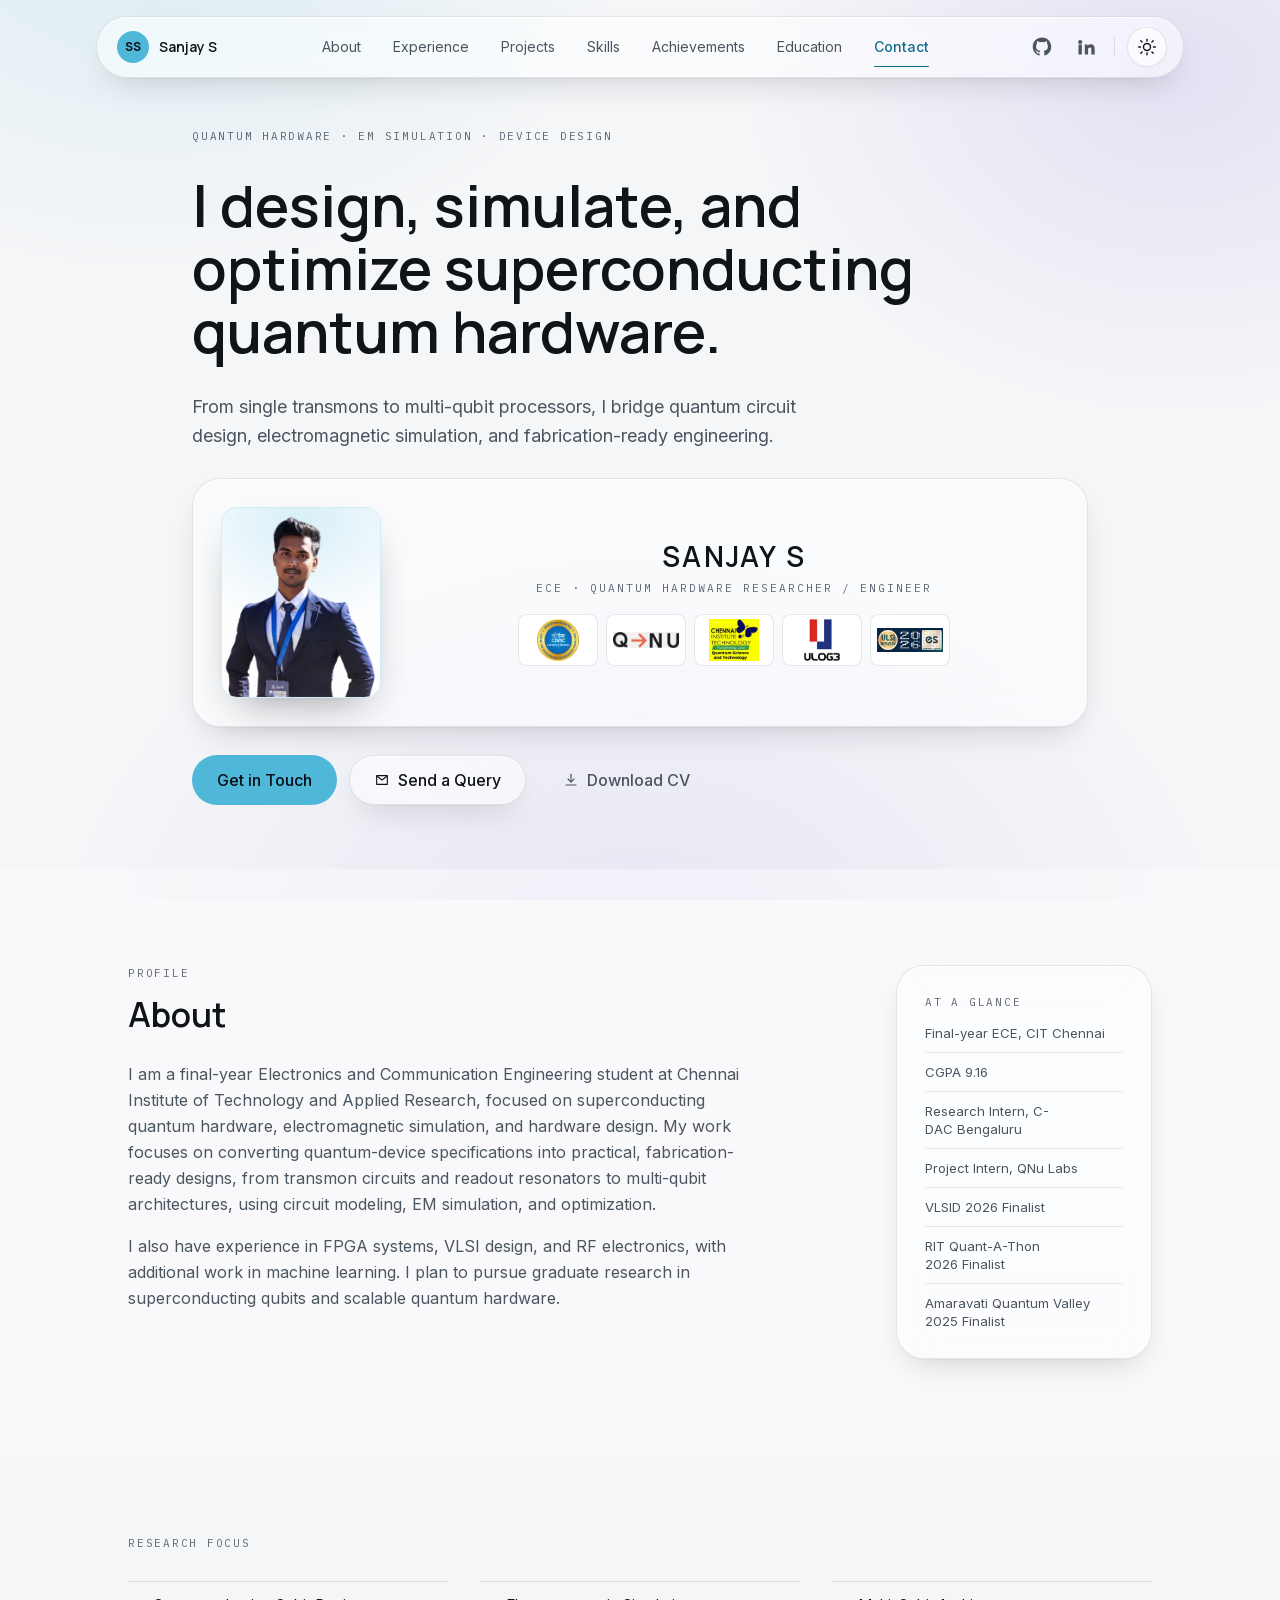
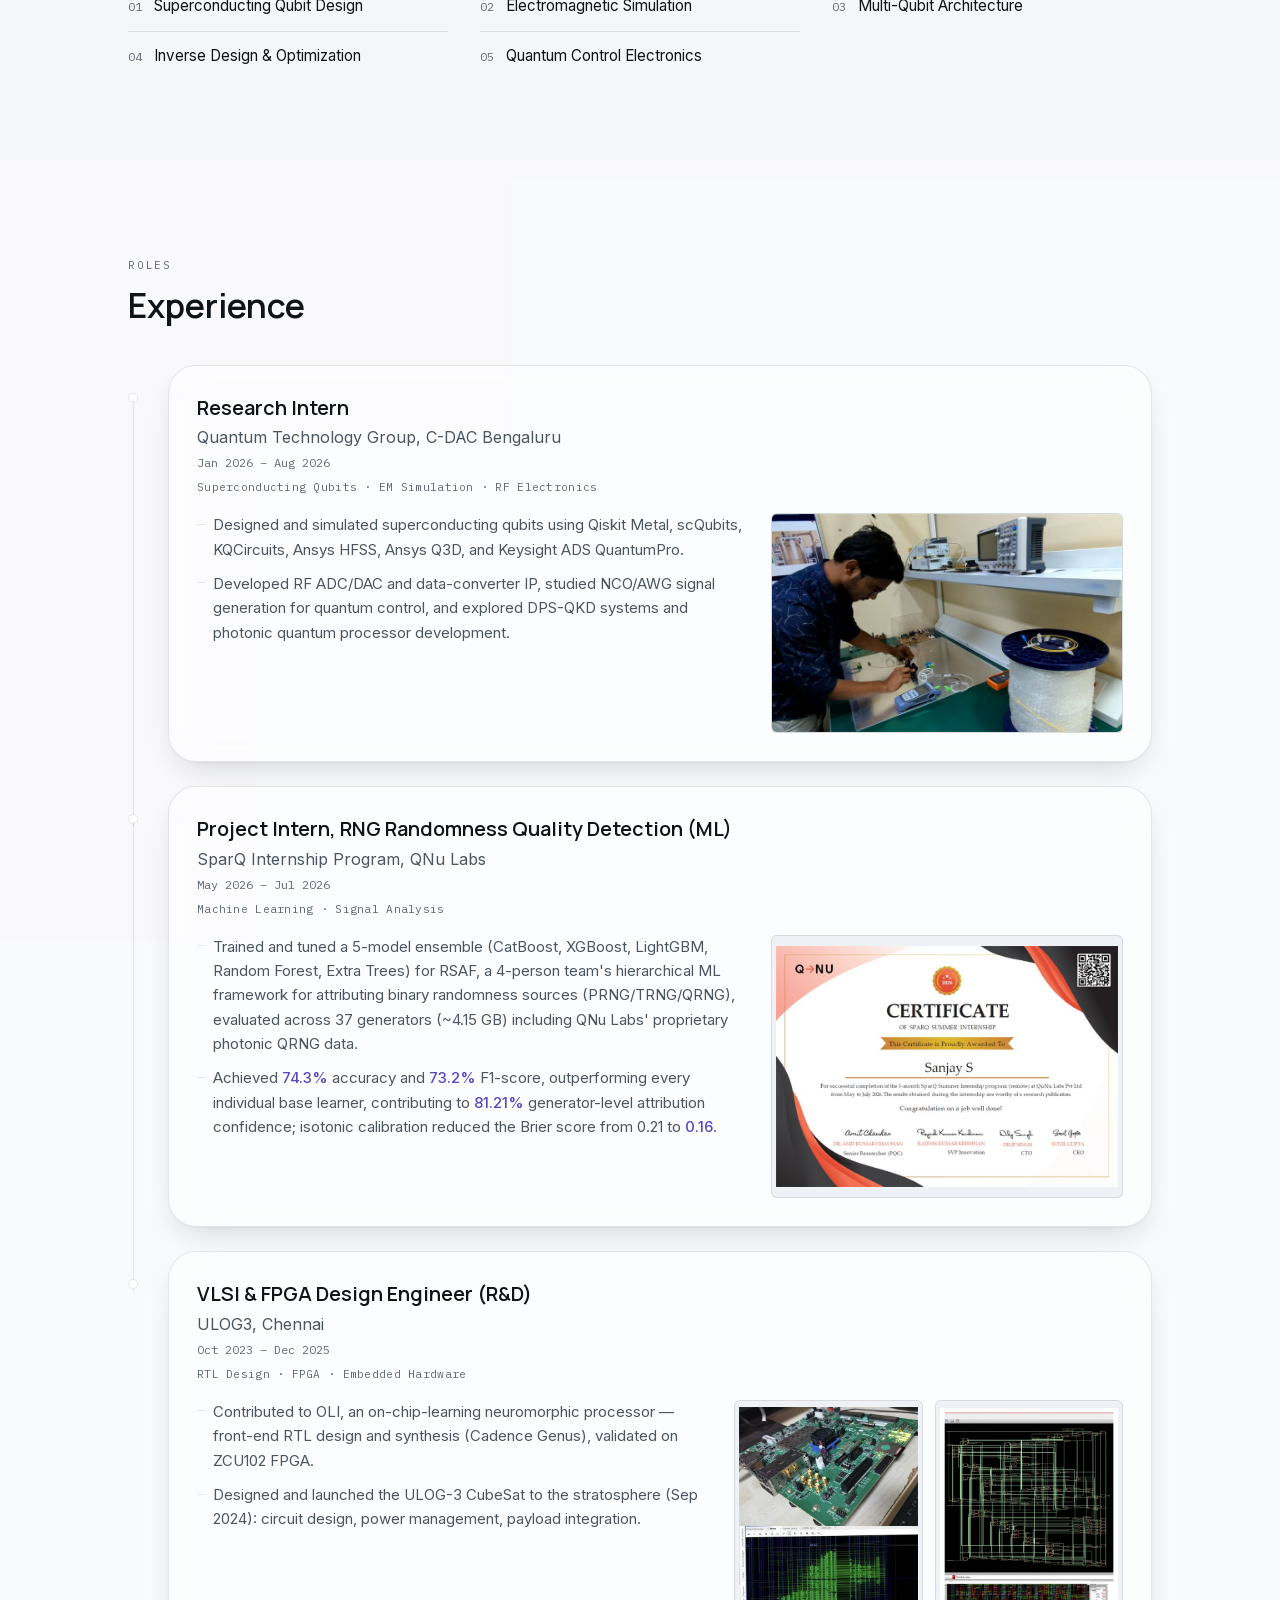
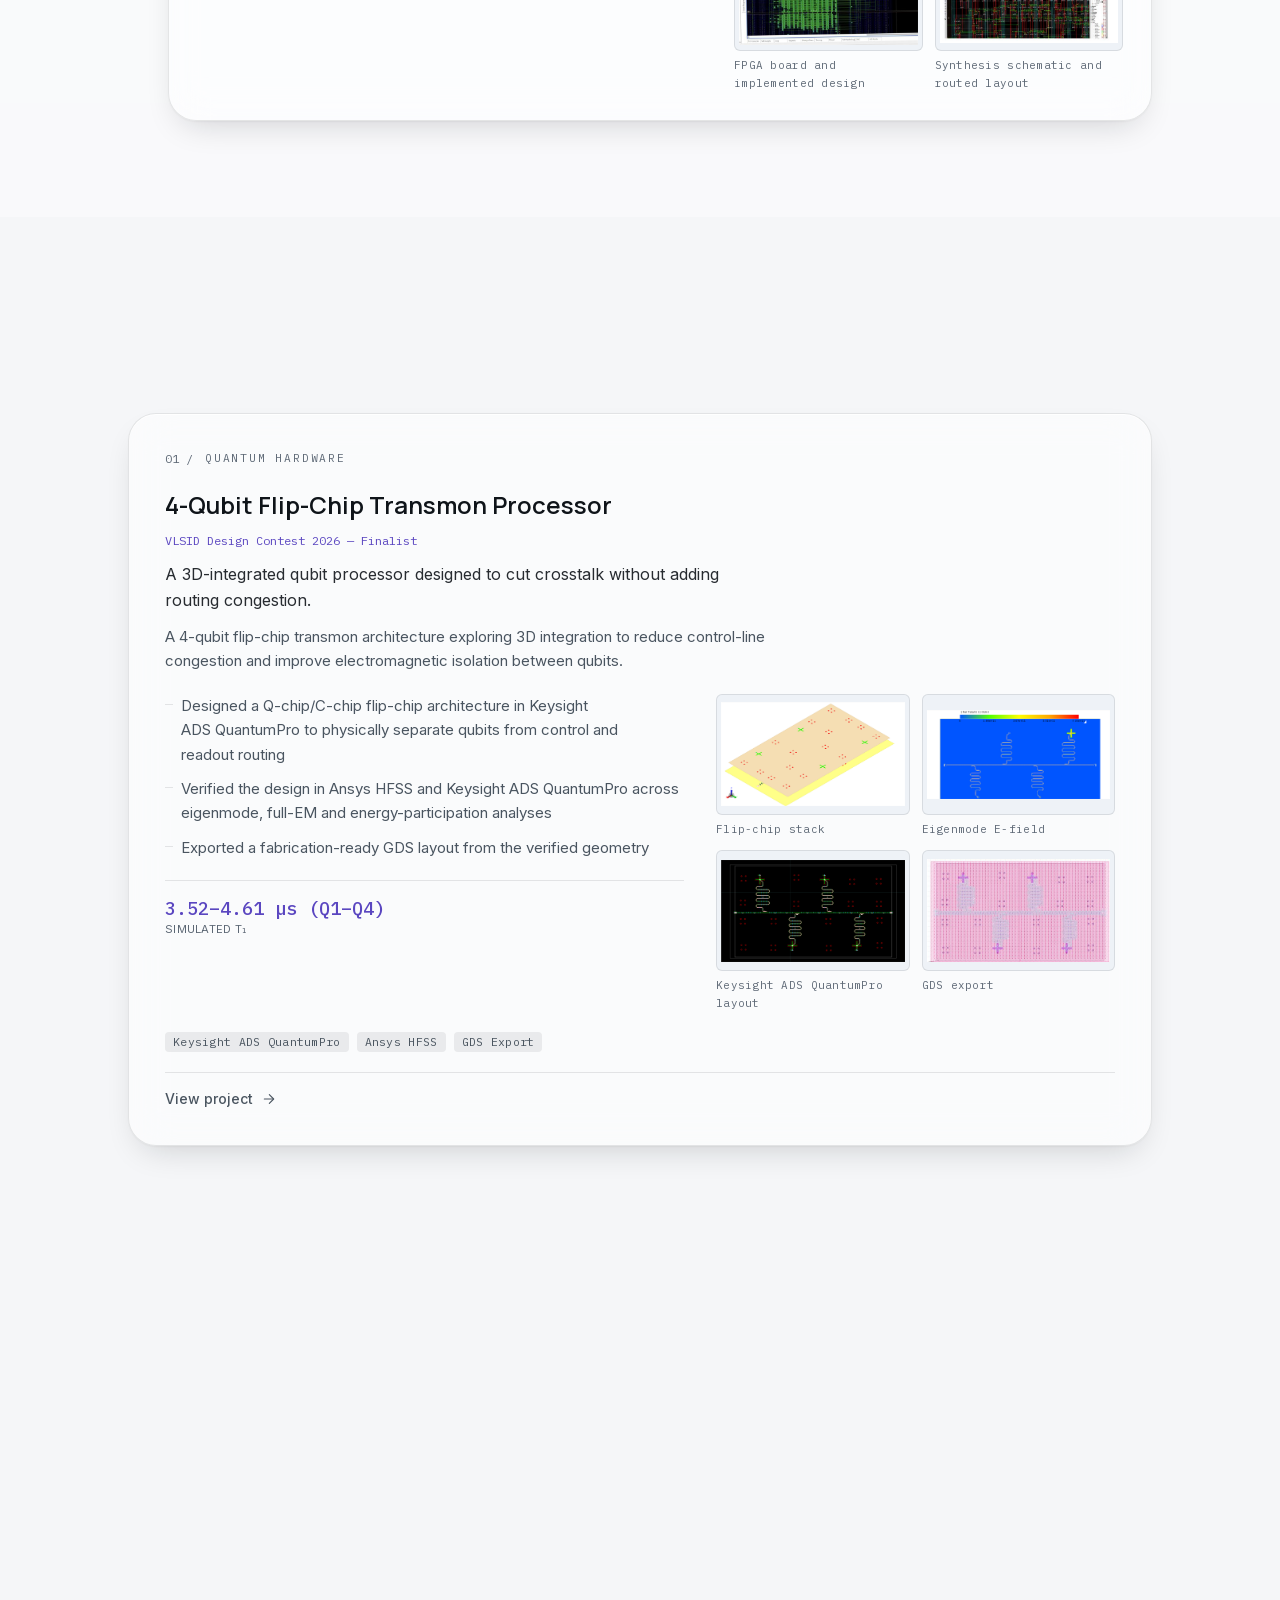
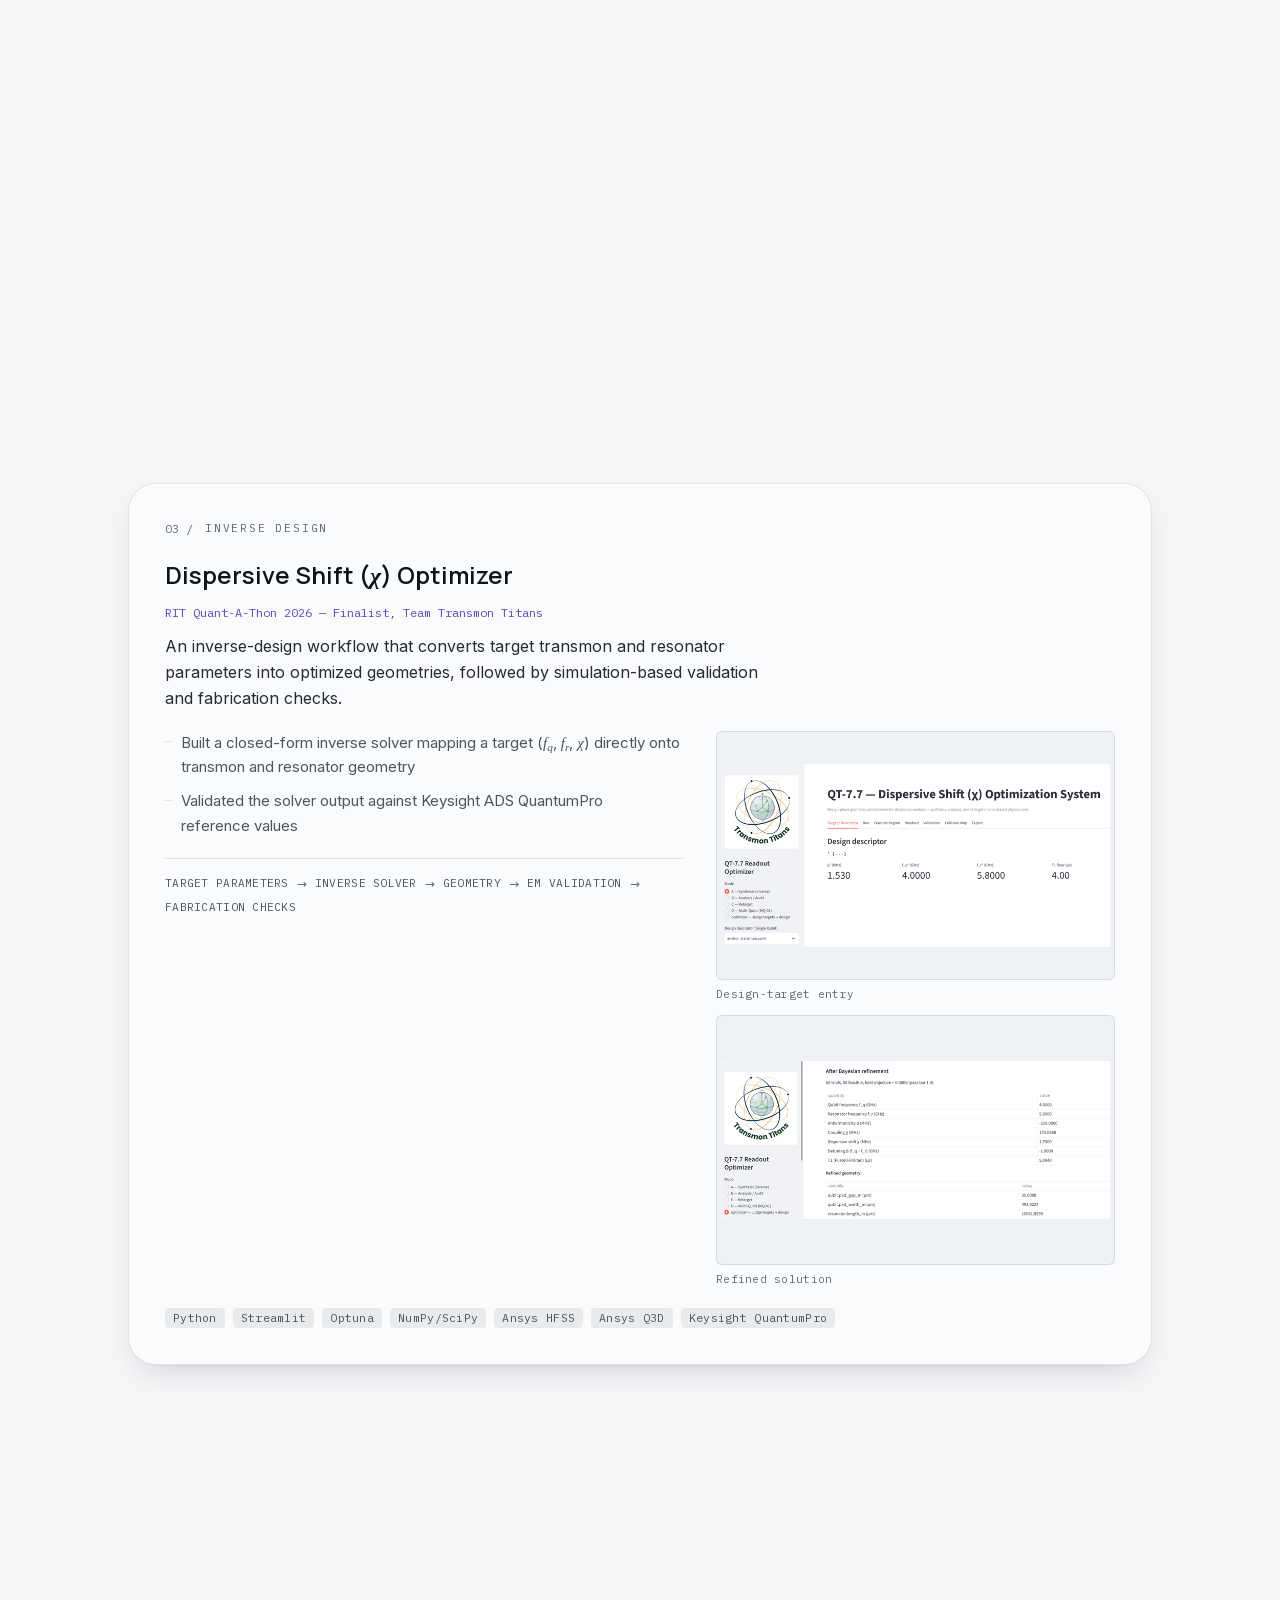
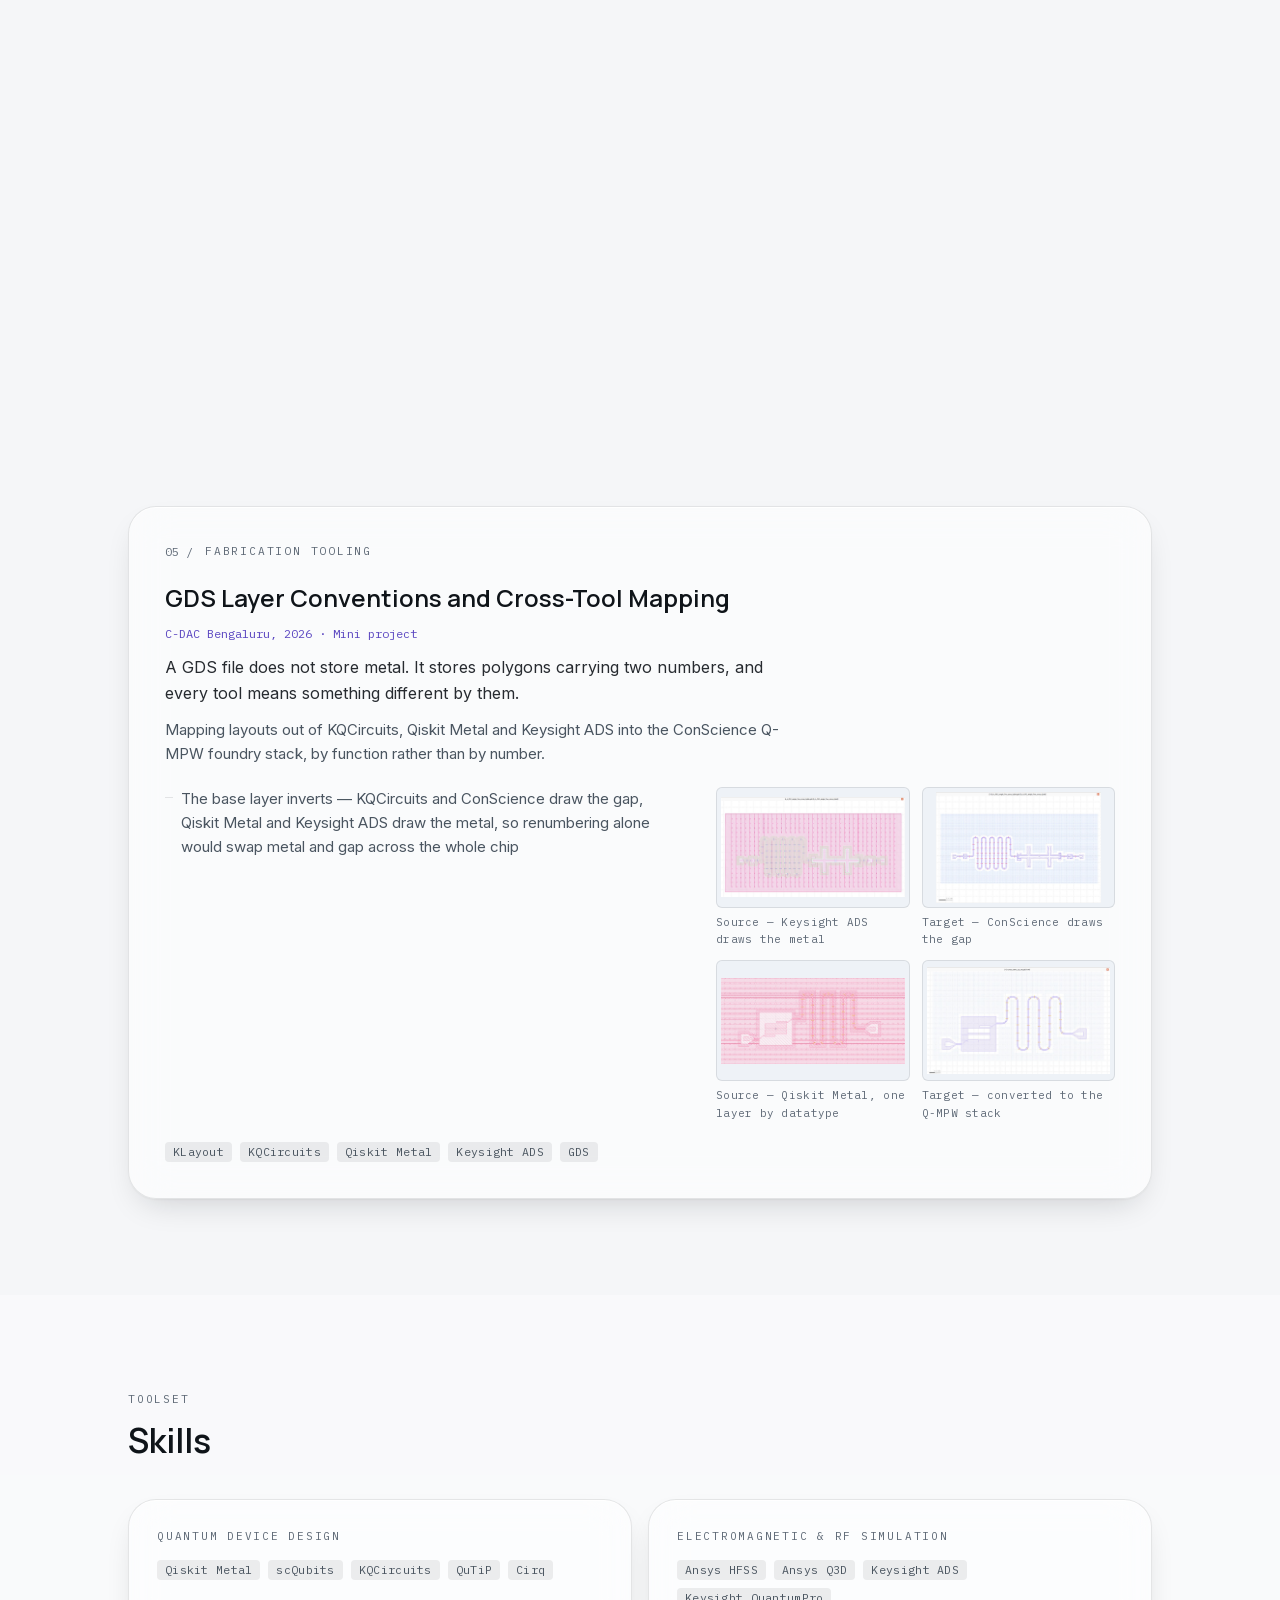
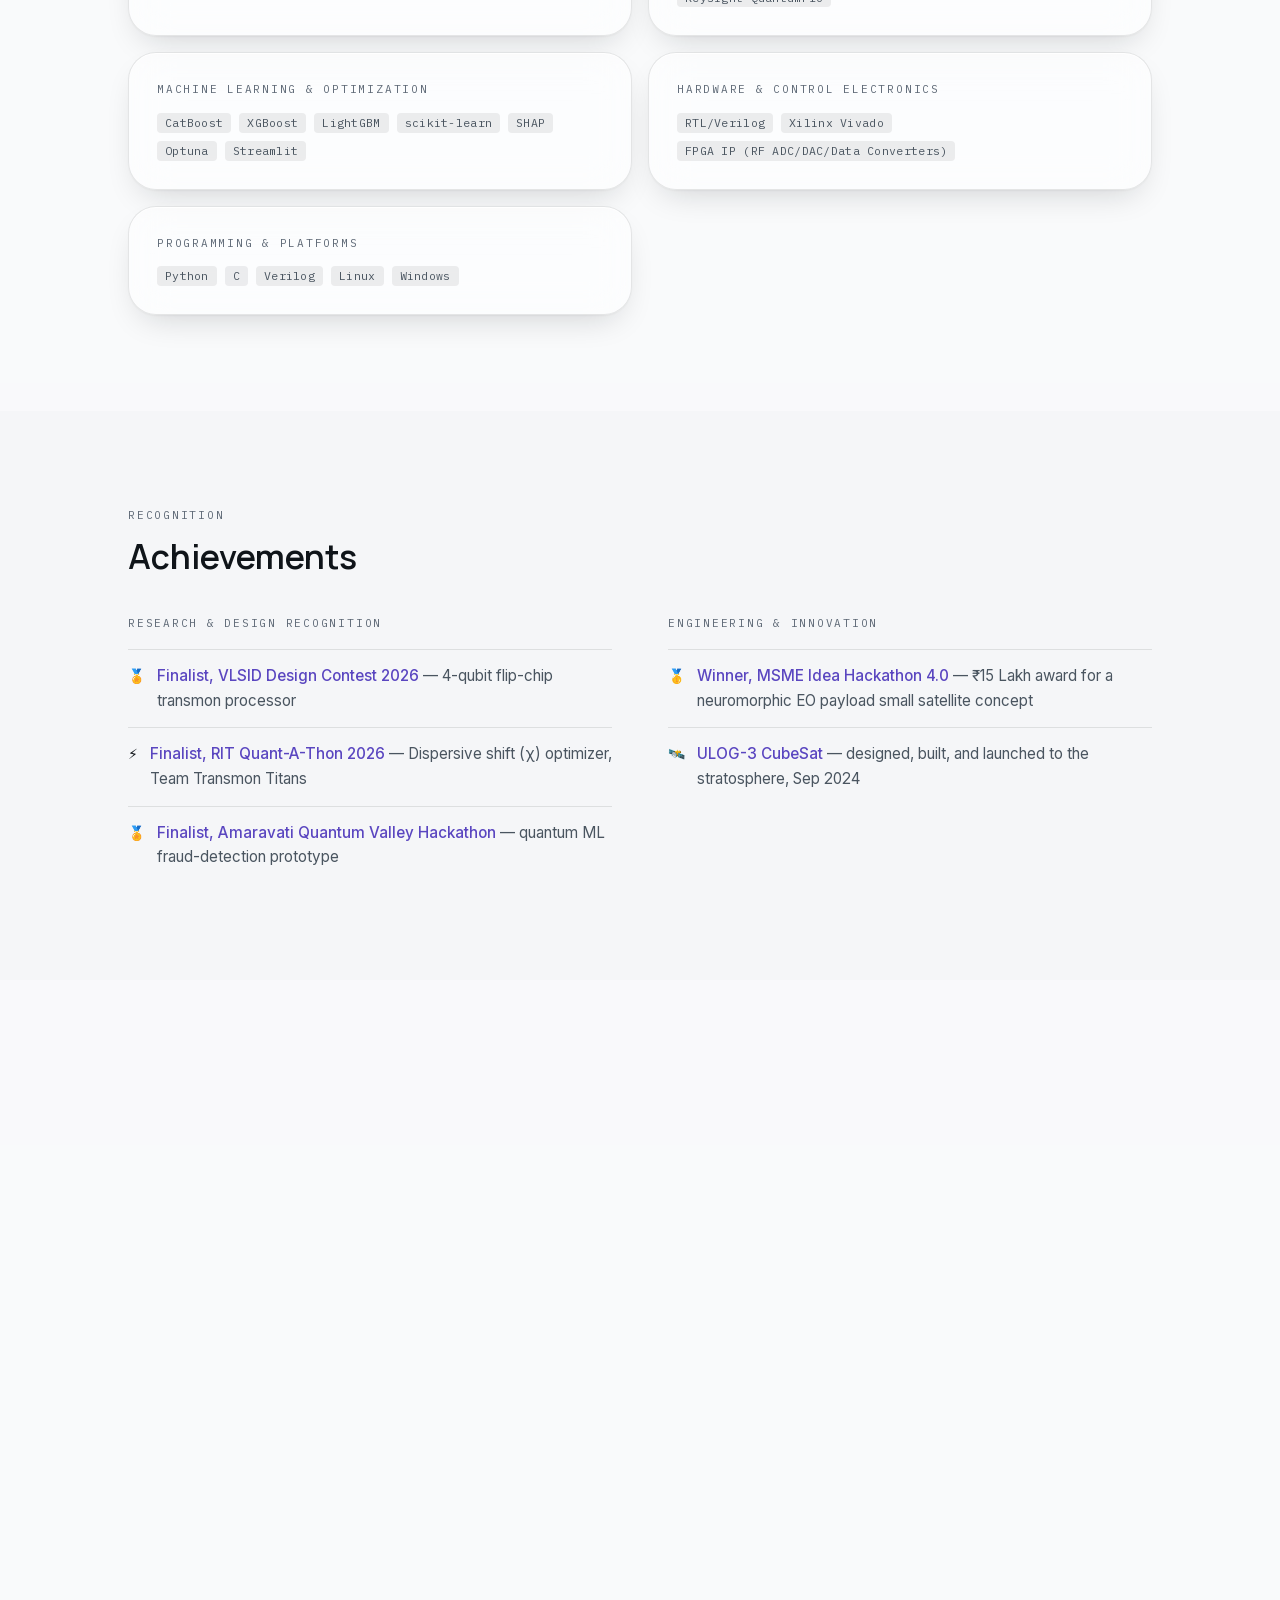
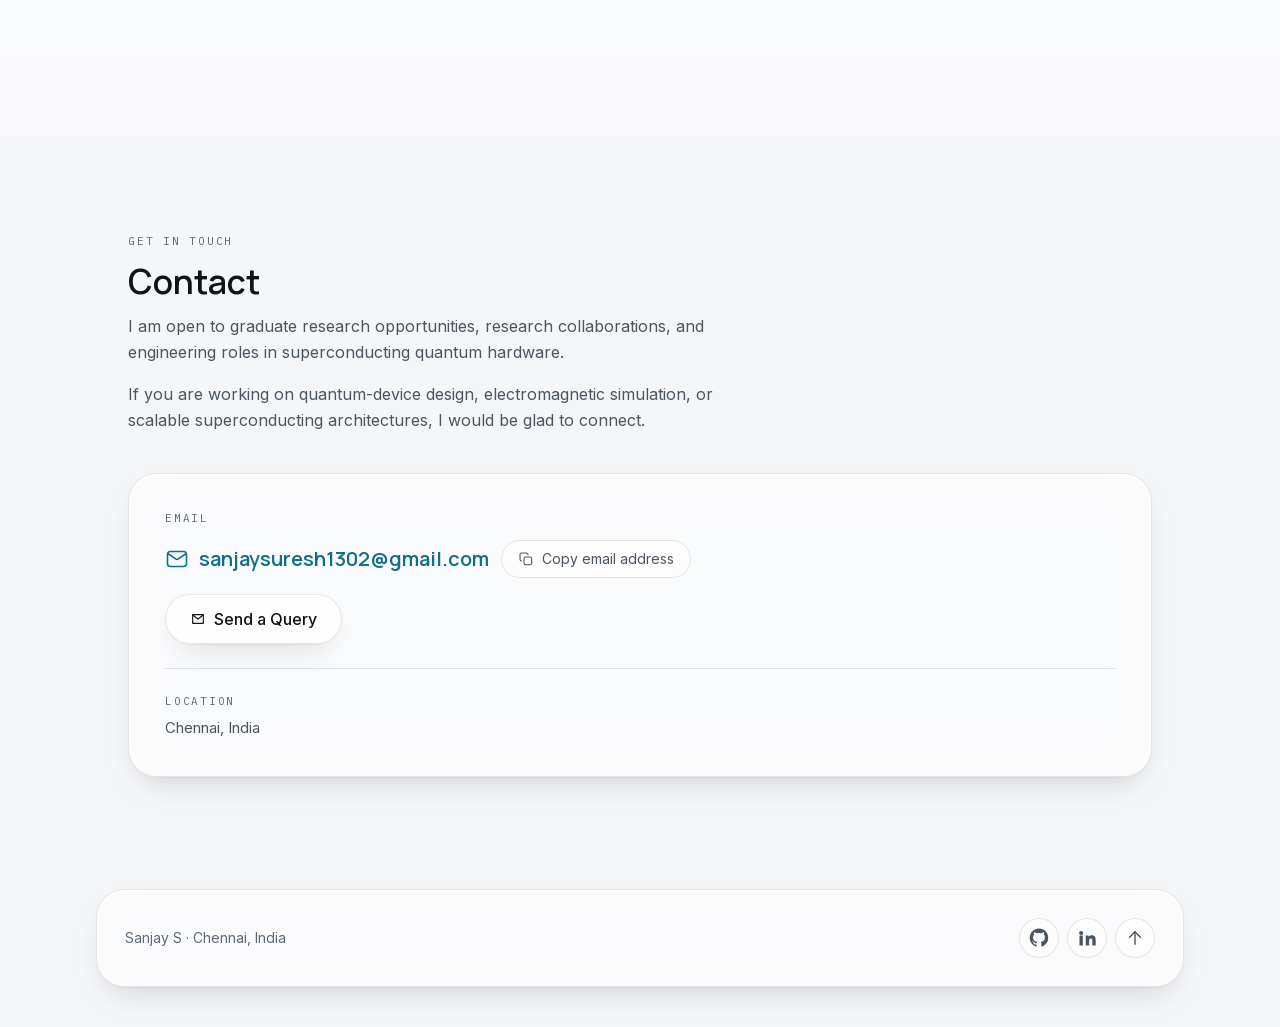
==== commit a5a4efca: "Link only the flip-chip repo, and set chi as maths Co-Authored-By: Claude Opus 5 <noreply@anthropic." ====
--- a/index.html
+++ b/index.html
@@ -1,4 +1,4 @@
-<!DOCTYPE html><html lang="en" class="inter_7b064e0d-module__MOT0tq__variable manrope_6fd7433c-module__Zz-jia__variable ibm_plex_mono_46139293-module__ZgHWIW__variable h-full antialiased"><head><meta charSet="utf-8"/><meta name="viewport" content="width=device-width, initial-scale=1"/><link rel="preload" href="/_next/static/media/83afe278b6a6bb3c-s.p.2bn3s6zvc0dyp.woff2" as="font" crossorigin="" type="font/woff2"/><link rel="preload" href="/_next/static/media/99e609270109b47d-s.p.40sczeszzbjw1.woff2" as="font" crossorigin="" type="font/woff2"/><link rel="preload" href="/_next/static/media/a343f882a40d2cc9-s.p.1sj6eobyi31rd.woff2" as="font" crossorigin="" type="font/woff2"/><link rel="preload" href="/_next/static/media/effe91970fc4db64-s.p.0oace-s_gkfks.woff2" as="font" crossorigin="" type="font/woff2"/><link rel="preload" as="image" href="/sanjay-portrait.png"/><link rel="preload" as="image" href="/media/flipchip-3d-stack.png"/><link rel="stylesheet" href="/_next/static/chunks/1us8h5d99mdob.css" data-precedence="next"/><link rel="preload" as="script" fetchPriority="low" href="/_next/static/chunks/12aruqaur5huj.js"/><script src="/_next/static/chunks/2ns4fun5az_-y.js" async=""></script><script src="/_next/static/chunks/4561u0v7ysn3r.js" async=""></script><script src="/_next/static/chunks/turbopack-30gxao4mw0xn3.js" async=""></script><script src="/_next/static/chunks/2kzbg2x-5g-p1.js" async="" crossorigin=""></script><script src="/_next/static/chunks/3fmw9uvtfp6kz.js" async="" crossorigin=""></script><script src="/_next/static/chunks/3iku8jrbijkfw.js" async="" crossorigin=""></script><meta name="next-size-adjust" content=""/><meta name="theme-color" content="#f5f6f8" media="(prefers-color-scheme: light)"/><meta name="theme-color" content="#0b0e14" media="(prefers-color-scheme: dark)"/><title>Sanjay S — Quantum Hardware Design &amp; EM Simulation</title><meta name="description" content="Superconducting qubit design, EM verification, and the tooling around both. Transmon and flip-chip processor design across C-DAC Bengaluru and CIT&#x27;s Centre for Quantum Science and Technology."/><link rel="author" href="https://sanjaysuresh05.github.io"/><meta name="author" content="Sanjay S"/><meta name="robots" content="index, follow"/><link rel="canonical" href="https://sanjaysuresh05.github.io/"/><meta property="og:title" content="Sanjay S — Quantum Hardware Design &amp; EM Simulation"/><meta property="og:description" content="Superconducting qubit design, EM verification, and the tooling around both. Transmon and flip-chip processor design across C-DAC Bengaluru and CIT&#x27;s Centre for Quantum Science and Technology."/><meta property="og:url" content="https://sanjaysuresh05.github.io/"/><meta property="og:site_name" content="Sanjay S — Quantum Hardware Design &amp; EM Simulation"/><meta property="og:locale" content="en_US"/><meta property="og:image" content="https://sanjaysuresh05.github.io/og.png"/><meta property="og:image:type" content="image/png"/><meta property="og:image:width" content="1200"/><meta property="og:image:height" content="630"/><meta property="og:image:alt" content="Sanjay S — Quantum Hardware Design &amp; EM Simulation"/><meta property="og:type" content="profile"/><meta name="twitter:card" content="summary_large_image"/><meta name="twitter:title" content="Sanjay S — Quantum Hardware Design &amp; EM Simulation"/><meta name="twitter:description" content="Superconducting qubit design, EM verification, and the tooling around both. Transmon and flip-chip processor design across C-DAC Bengaluru and CIT&#x27;s Centre for Quantum Science and Technology."/><meta name="twitter:image" content="https://sanjaysuresh05.github.io/og.png"/><link rel="icon" href="/favicon.ico?favicon.2vob68tjqpejf.ico" sizes="256x256" type="image/x-icon"/><script>
+<!DOCTYPE html><html lang="en" class="inter_7b064e0d-module__MOT0tq__variable manrope_6fd7433c-module__Zz-jia__variable ibm_plex_mono_46139293-module__ZgHWIW__variable h-full antialiased"><head><meta charSet="utf-8"/><meta name="viewport" content="width=device-width, initial-scale=1"/><link rel="preload" href="/_next/static/media/83afe278b6a6bb3c-s.p.2bn3s6zvc0dyp.woff2" as="font" crossorigin="" type="font/woff2"/><link rel="preload" href="/_next/static/media/99e609270109b47d-s.p.40sczeszzbjw1.woff2" as="font" crossorigin="" type="font/woff2"/><link rel="preload" href="/_next/static/media/a343f882a40d2cc9-s.p.1sj6eobyi31rd.woff2" as="font" crossorigin="" type="font/woff2"/><link rel="preload" href="/_next/static/media/effe91970fc4db64-s.p.0oace-s_gkfks.woff2" as="font" crossorigin="" type="font/woff2"/><link rel="preload" as="image" href="/sanjay-portrait.png"/><link rel="preload" as="image" href="/media/flipchip-3d-stack.png"/><link rel="stylesheet" href="/_next/static/chunks/2w0vh7jhd-3qq.css" data-precedence="next"/><link rel="preload" as="script" fetchPriority="low" href="/_next/static/chunks/12aruqaur5huj.js"/><script src="/_next/static/chunks/2ns4fun5az_-y.js" async=""></script><script src="/_next/static/chunks/4561u0v7ysn3r.js" async=""></script><script src="/_next/static/chunks/turbopack-30gxao4mw0xn3.js" async=""></script><script src="/_next/static/chunks/2kzbg2x-5g-p1.js" async="" crossorigin=""></script><script src="/_next/static/chunks/3fmw9uvtfp6kz.js" async="" crossorigin=""></script><script src="/_next/static/chunks/3iku8jrbijkfw.js" async="" crossorigin=""></script><meta name="next-size-adjust" content=""/><meta name="theme-color" content="#f5f6f8" media="(prefers-color-scheme: light)"/><meta name="theme-color" content="#0b0e14" media="(prefers-color-scheme: dark)"/><title>Sanjay S — Quantum Hardware Design &amp; EM Simulation</title><meta name="description" content="Superconducting qubit design, EM verification, and the tooling around both. Transmon and flip-chip processor design across C-DAC Bengaluru and CIT&#x27;s Centre for Quantum Science and Technology."/><link rel="author" href="https://sanjaysuresh05.github.io"/><meta name="author" content="Sanjay S"/><meta name="robots" content="index, follow"/><link rel="canonical" href="https://sanjaysuresh05.github.io/"/><meta property="og:title" content="Sanjay S — Quantum Hardware Design &amp; EM Simulation"/><meta property="og:description" content="Superconducting qubit design, EM verification, and the tooling around both. Transmon and flip-chip processor design across C-DAC Bengaluru and CIT&#x27;s Centre for Quantum Science and Technology."/><meta property="og:url" content="https://sanjaysuresh05.github.io/"/><meta property="og:site_name" content="Sanjay S — Quantum Hardware Design &amp; EM Simulation"/><meta property="og:locale" content="en_US"/><meta property="og:image" content="https://sanjaysuresh05.github.io/og.png"/><meta property="og:image:type" content="image/png"/><meta property="og:image:width" content="1200"/><meta property="og:image:height" content="630"/><meta property="og:image:alt" content="Sanjay S — Quantum Hardware Design &amp; EM Simulation"/><meta property="og:type" content="profile"/><meta name="twitter:card" content="summary_large_image"/><meta name="twitter:title" content="Sanjay S — Quantum Hardware Design &amp; EM Simulation"/><meta name="twitter:description" content="Superconducting qubit design, EM verification, and the tooling around both. Transmon and flip-chip processor design across C-DAC Bengaluru and CIT&#x27;s Centre for Quantum Science and Technology."/><meta name="twitter:image" content="https://sanjaysuresh05.github.io/og.png"/><link rel="icon" href="/favicon.ico?favicon.2vob68tjqpejf.ico" sizes="256x256" type="image/x-icon"/><script>
 (function () {
   try {
     var stored = localStorage.getItem("sanjay-portfolio-theme");
@@ -10,4 +10,4 @@
     root.classList.toggle("light", theme === "light");
   } catch (e) {}
 })();
-</script><noscript><style>[data-reveal]{opacity:1!important;transform:none!important}</style></noscript><script src="/_next/static/chunks/0cz1d0mv5g_q7.js" noModule=""></script></head><body class="flex min-h-full flex-col"><div hidden=""><!--$--><!--/$--></div><div aria-hidden="true" class="pointer-events-none fixed inset-0 -z-10 overflow-hidden"><div class="absolute inset-0 bg-[var(--bg)]"></div><div class="absolute inset-0 bg-[image:var(--ambient)]"></div><div aria-hidden="true" class="pointer-events-none absolute top-0 left-0 opacity-0 transition-opacity duration-500 ease-out" style="width:560px;height:560px;will-change:transform;background:radial-gradient(closest-side, var(--glow), var(--glow-2) 45%, transparent 72%)"></div><div class="absolute inset-0 opacity-[0.035] mix-blend-overlay dark:opacity-[0.05]" style="background-image:url(&quot;data:image/svg+xml,%3Csvg xmlns=&#x27;http://www.w3.org/2000/svg&#x27; width=&#x27;140&#x27; height=&#x27;140&#x27;%3E%3Cfilter id=&#x27;n&#x27;%3E%3CfeTurbulence type=&#x27;fractalNoise&#x27; baseFrequency=&#x27;0.85&#x27; numOctaves=&#x27;3&#x27;/%3E%3C/filter%3E%3Crect width=&#x27;140&#x27; height=&#x27;140&#x27; filter=&#x27;url(%23n)&#x27;/%3E%3C/svg%3E&quot;)"></div></div><a href="#main" class="glass-strong text-fg sr-only rounded-full px-5 py-3 focus-visible:not-sr-only focus-visible:fixed focus-visible:top-4 focus-visible:left-4 focus-visible:z-[60]">Skip to content</a><header class="fixed inset-x-0 top-0 z-50 pt-3 sm:pt-4"><nav aria-label="Primary" class="container-page"><div class="flex items-center justify-between gap-3 rounded-full px-3 py-2 sm:px-4 sm:py-2.5 transition-[background-color,box-shadow,backdrop-filter] duration-500 glass"><a href="#top" class="tap-target text-fg flex items-center gap-2.5 rounded-full py-1 pr-3 pl-1"><span aria-hidden="true" class="bg-accent text-accent-contrast font-display grid h-8 w-8 place-items-center rounded-full text-xs font-bold tracking-wide">SS</span><span class="font-display text-sm font-semibold">Sanjay S</span></a><ul class="hidden items-center gap-1 lg:flex"><li><a href="#about" class="relative block rounded-full px-3.5 py-2 text-sm transition-colors duration-300 text-muted hover:text-fg">About</a></li><li><a href="#experience" class="relative block rounded-full px-3.5 py-2 text-sm transition-colors duration-300 text-muted hover:text-fg">Experience</a></li><li><a href="#projects" class="relative block rounded-full px-3.5 py-2 text-sm transition-colors duration-300 text-muted hover:text-fg">Projects</a></li><li><a href="#skills" class="relative block rounded-full px-3.5 py-2 text-sm transition-colors duration-300 text-muted hover:text-fg">Skills</a></li><li><a href="#achievements" class="relative block rounded-full px-3.5 py-2 text-sm transition-colors duration-300 text-muted hover:text-fg">Achievements</a></li><li><a href="#education" class="relative block rounded-full px-3.5 py-2 text-sm transition-colors duration-300 text-muted hover:text-fg">Education</a></li><li><a href="#contact" class="relative block rounded-full px-3.5 py-2 text-sm transition-colors duration-300 text-muted hover:text-fg">Contact</a></li></ul><div class="flex items-center gap-2"><div class="hidden items-center gap-1 xl:flex"><a href="https://github.com/Sanjaysuresh05" target="_blank" rel="noopener noreferrer" aria-label="GitHub (opens in a new tab)" title="GitHub" class="tap-target text-muted hover:text-fg inline-flex h-10 w-10 items-center justify-center rounded-full transition-colors duration-300"><svg class="h-5 w-5" aria-hidden="true" focusable="false" viewBox="0 0 24 24" fill="currentColor"><path d="M12 .5C5.73.5.9 5.33.9 11.6c0 4.9 3.17 9.06 7.57 10.53.55.1.76-.24.76-.53l-.02-1.87c-3.08.67-3.73-1.48-3.73-1.48-.5-1.29-1.23-1.63-1.23-1.63-1.01-.69.08-.67.08-.67 1.11.08 1.7 1.15 1.7 1.15.99 1.7 2.6 1.21 3.24.93.1-.72.39-1.21.7-1.49-2.46-.28-5.05-1.23-5.05-5.49 0-1.21.43-2.2 1.14-2.98-.11-.28-.5-1.41.11-2.94 0 0 .93-.3 3.05 1.14a10.5 10.5 0 0 1 5.56 0c2.12-1.44 3.05-1.14 3.05-1.14.61 1.53.22 2.66.11 2.94.71.78 1.14 1.77 1.14 2.98 0 4.27-2.6 5.2-5.07 5.48.4.35.76 1.03.76 2.08l-.01 3.08c0 .29.2.64.77.53 4.4-1.47 7.56-5.63 7.56-10.53C23.1 5.33 18.27.5 12 .5Z"></path></svg></a><a href="https://www.linkedin.com/in/sanjay-s1325" target="_blank" rel="noopener noreferrer" aria-label="LinkedIn (opens in a new tab)" title="LinkedIn" class="tap-target text-muted hover:text-fg inline-flex h-10 w-10 items-center justify-center rounded-full transition-colors duration-300"><svg class="h-5 w-5" aria-hidden="true" focusable="false" viewBox="0 0 24 24" fill="currentColor"><path d="M4.98 3.5a2.5 2.5 0 1 1 0 5 2.5 2.5 0 0 1 0-5ZM3 9h4v12H3V9Zm7 0h3.83v1.64h.05c.53-1 1.83-2.06 3.77-2.06 4.03 0 4.78 2.65 4.78 6.1V21h-4v-5.44c0-1.3-.02-2.97-1.81-2.97-1.81 0-2.09 1.42-2.09 2.88V21h-4V9Z"></path></svg></a><span aria-hidden="true" class="bg-line mx-1 h-5 w-px"></span></div><button type="button" aria-label="Switch to dark theme" title="Switch to dark theme" class="tap-target glass text-fg inline-flex h-10 w-10 items-center justify-center rounded-full transition-[transform,border-color] duration-300 hover:-translate-y-0.5 hover:border-[color:var(--accent)]/45 active:translate-y-0"><span class="relative block h-5 w-5"><svg viewBox="0 0 24 24" fill="none" stroke="currentColor" stroke-width="1.7" stroke-linecap="round" aria-hidden="true" focusable="false" class="absolute inset-0 transition-[opacity,transform] duration-300 scale-100 opacity-100"><circle cx="12" cy="12" r="4.2"></circle><path d="M12 2.6v2.2M12 19.2v2.2M4.2 12H2M22 12h-2.2M6.1 6.1 4.6 4.6M19.4 19.4l-1.5-1.5M17.9 6.1l1.5-1.5M4.6 19.4l1.5-1.5"></path></svg><svg viewBox="0 0 24 24" fill="none" stroke="currentColor" stroke-width="1.7" stroke-linecap="round" stroke-linejoin="round" aria-hidden="true" focusable="false" class="absolute inset-0 transition-[opacity,transform] duration-300 scale-75 opacity-0"><path d="M20.5 14.4A8.6 8.6 0 0 1 9.6 3.5a8.6 8.6 0 1 0 10.9 10.9Z"></path></svg></span></button><button type="button" aria-expanded="false" aria-controls="mobile-nav" aria-label="Open menu" class="tap-target glass text-fg inline-flex h-10 w-10 items-center justify-center rounded-full transition-[border-color] duration-300 lg:hidden hover:border-[color:var(--accent)]/45"><span aria-hidden="true" class="relative block h-4 w-5"><span class="bg-fg absolute left-0 h-0.5 w-5 rounded-full transition-transform duration-300 top-0.5"></span><span class="bg-fg absolute left-0 h-0.5 w-5 rounded-full transition-transform duration-300 top-[13px]"></span></span></button></div></div></nav></header><main id="main" class="flex-1"><section id="top" class="container-page flex min-h-[84svh] flex-col justify-center pt-28 pb-14 sm:pt-32 sm:pb-16"><div class="mx-auto flex w-full max-w-4xl flex-col gap-7"><div data-reveal="" style="opacity:0;transform:translateY(24px)"><p class="eyebrow">QUANTUM HARDWARE · EM SIMULATION · DEVICE DESIGN</p></div><div data-reveal="" style="opacity:0;transform:translateY(24px)"><h1 class="font-display text-fg max-w-[20ch] text-[2.1rem] leading-[1.1] font-semibold text-balance sm:text-[3rem] lg:text-[3.6rem]">I design, simulate, and optimize superconducting quantum hardware.</h1></div><div data-reveal="" style="opacity:0;transform:translateY(24px)"><p class="text-muted measure text-base leading-relaxed text-pretty sm:text-lg">From single transmons to multi-qubit processors, I bridge quantum circuit design, electromagnetic simulation, and fabrication-ready engineering.</p></div><div data-reveal="" style="opacity:0;transform:translateY(24px)"><div class="glass rounded-glass-lg p-5 sm:p-7 flex flex-col items-center gap-5 sm:flex-row sm:items-center sm:gap-7"><div class="relative w-[7.5rem] shrink-0 overflow-hidden rounded-2xl sm:w-[10rem] border border-[color:var(--accent)]/25 bg-[var(--glass-bg-strong)] shadow-[0_18px_40px_-18px_rgb(15_20_25_/_0.45)]" style="aspect-ratio:366 / 437"><div aria-hidden="true" class="absolute inset-0" style="background:radial-gradient(130% 85% at 50% 6%, var(--glow), transparent 68%)"></div><img alt="Sanjay S" width="366" height="437" decoding="async" data-nimg="1" class="relative h-full w-full object-cover object-top" style="color:transparent" src="/sanjay-portrait.png"/></div><div class="flex min-w-0 flex-1 flex-col items-center gap-4"><div class="flex flex-col items-center gap-1.5 text-center"><p class="font-display text-fg text-2xl leading-tight font-semibold tracking-[0.08em] uppercase sm:text-[1.75rem]">Sanjay S</p><p class="mono-label text-subtle text-[0.7rem] tracking-[0.18em] text-pretty uppercase">ECE · Quantum Hardware Researcher / Engineer</p></div><ul aria-label="Organisations and programs Sanjay has worked with" class="flex flex-wrap items-center justify-center gap-2"><li class="border-line flex h-11 w-[4.75rem] items-center justify-center rounded-lg border bg-white px-1.5 py-1 sm:h-[3.25rem] sm:w-[5rem]"><img alt="C-DAC — Centre for Development of Advanced Computing" loading="lazy" width="112" height="112" decoding="async" data-nimg="1" class="h-auto max-h-full w-auto max-w-full object-contain" style="color:transparent" src="/logos/cdac.png"/></li><li class="border-line flex h-11 w-[4.75rem] items-center justify-center rounded-lg border bg-white px-1.5 py-1 sm:h-[3.25rem] sm:w-[5rem]"><img alt="QNu Labs" loading="lazy" width="160" height="38" decoding="async" data-nimg="1" class="h-auto max-h-full w-auto max-w-full object-contain" style="color:transparent" src="/logos/qnu-labs.png"/></li><li class="border-line flex h-11 w-[4.75rem] items-center justify-center rounded-lg border bg-white px-1.5 py-1 sm:h-[3.25rem] sm:w-[5rem]"><img alt="Centre for Quantum Science and Technology, Chennai Institute of Technology" loading="lazy" width="132" height="112" decoding="async" data-nimg="1" class="h-auto max-h-full w-auto max-w-full object-contain" style="color:transparent" src="/logos/cqst.png"/></li><li class="border-line flex h-11 w-[4.75rem] items-center justify-center rounded-lg border bg-white px-1.5 py-1 sm:h-[3.25rem] sm:w-[5rem]"><img alt="ULOG3" loading="lazy" width="97" height="112" decoding="async" data-nimg="1" class="h-auto max-h-full w-auto max-w-full object-contain" style="color:transparent" src="/logos/ulog3.png"/></li><li class="border-line flex h-11 w-[4.75rem] items-center justify-center rounded-lg border bg-white px-1.5 py-1 sm:h-[3.25rem] sm:w-[5rem]"><img alt="VLSI Design Conference 2026" loading="lazy" width="224" height="80" decoding="async" data-nimg="1" class="h-auto max-h-full w-auto max-w-full object-contain" style="color:transparent" src="/logos/vlsid-2026.png"/></li></ul></div></div></div><div data-reveal="" style="opacity:0;transform:translateY(24px)"><div class="flex flex-wrap items-center gap-3"><a class="tap-target inline-flex items-center justify-center gap-2 rounded-full font-medium whitespace-nowrap transition-[transform,background-color,border-color,box-shadow] duration-300 ease-[cubic-bezier(0.22,1,0.36,1)] hover:-translate-y-0.5 active:translate-y-0 active:scale-[0.98] disabled:pointer-events-none disabled:opacity-50 px-6 py-3 text-sm sm:text-base bg-accent text-accent-contrast border border-transparent hover:bg-[var(--accent-hover)]" href="#contact">Get in Touch</a><button type="button" class="tap-target inline-flex items-center justify-center gap-2 rounded-full font-medium whitespace-nowrap transition-[transform,background-color,border-color,box-shadow] duration-300 ease-[cubic-bezier(0.22,1,0.36,1)] hover:-translate-y-0.5 active:translate-y-0 active:scale-[0.98] disabled:pointer-events-none disabled:opacity-50 px-6 py-3 text-sm sm:text-base glass text-fg hover:border-[color:var(--accent)]/45" aria-haspopup="dialog"><svg viewBox="0 0 24 24" fill="none" stroke="currentColor" stroke-width="1.7" stroke-linecap="round" stroke-linejoin="round" aria-hidden="true" focusable="false" class="h-4 w-4"><path d="M4 5.5h16v13H4z"></path><path d="m4.6 6.4 7.4 5.6 7.4-5.6"></path></svg>Send a Query</button><dialog aria-labelledby="_R_1ahav5b_-title" class="glass-strong rounded-glass-lg m-auto w-[min(38rem,calc(100vw-2rem))] p-0 text-fg backdrop:bg-black/60 backdrop:backdrop-blur-sm" style="background-color:color-mix(in srgb, var(--glass-bg-solid) 94%, transparent)"><div class="flex max-h-[min(48rem,88svh)] flex-col gap-5 overflow-y-auto p-6 sm:p-8"><div class="flex flex-col gap-3"><h2 id="_R_1ahav5b_-title" class="font-display text-fg text-xl font-semibold sm:text-2xl">Send a query</h2></div><p class="text-subtle text-xs leading-relaxed text-pretty"><a href="https://docs.google.com/forms/d/e/1FAIpQLSev3Q5GgUmLEO8-GIm0CmDa0iw-aQSzcSVoxKd8Tn5-_O3JJQ/viewform" target="_blank" rel="noopener noreferrer" class="text-accent-ink underline">Trouble loading the form? Open it in a new tab</a> <!-- -->or email directly:<!-- --> <a href="mailto:sanjaysuresh1302@gmail.com" class="text-accent-ink underline">sanjaysuresh1302@gmail.com</a></p><div class="flex justify-end"><button type="button" class="tap-target inline-flex items-center justify-center gap-2 rounded-full font-medium whitespace-nowrap transition-[transform,background-color,border-color,box-shadow] duration-300 ease-[cubic-bezier(0.22,1,0.36,1)] hover:-translate-y-0.5 active:translate-y-0 active:scale-[0.98] disabled:pointer-events-none disabled:opacity-50 px-4 py-2 text-sm glass text-fg hover:border-[color:var(--accent)]/45">Close</button></div></div></dialog><a class="tap-target inline-flex items-center justify-center gap-2 rounded-full font-medium whitespace-nowrap transition-[transform,background-color,border-color,box-shadow] duration-300 ease-[cubic-bezier(0.22,1,0.36,1)] hover:-translate-y-0.5 active:translate-y-0 active:scale-[0.98] disabled:pointer-events-none disabled:opacity-50 px-6 py-3 text-sm sm:text-base text-muted border border-transparent hover:text-fg hover:bg-[var(--glass-bg)]" href="/resume.pdf" download=""><svg viewBox="0 0 24 24" fill="none" stroke="currentColor" stroke-width="1.7" stroke-linecap="round" stroke-linejoin="round" aria-hidden="true" focusable="false" class="h-4 w-4"><path d="M12 3.5v11"></path><path d="m7.5 10.5 4.5 4.5 4.5-4.5"></path><path d="M4.5 19.5h15"></path></svg>Download CV</a></div></div></div></section><div class="section-alt"><section id="about" aria-labelledby="about-heading" class="container-page section-padding"><div class="mx-auto grid max-w-5xl gap-10 lg:grid-cols-[minmax(0,1fr)_auto] lg:gap-16"><div class="flex flex-col gap-7"><div data-reveal="" style="opacity:0;transform:translateY(24px)"><div class="flex flex-col gap-3"><p class="eyebrow">Profile</p><h2 id="about-heading" class="font-display text-fg text-[1.75rem] leading-[1.15] font-semibold text-balance sm:text-[2.1rem]">About</h2></div></div><div data-reveal="" style="opacity:0;transform:translateY(24px)"><div class="flex flex-col gap-4"><p class="text-muted measure text-base leading-relaxed text-pretty">I am a final-year Electronics and Communication Engineering student at Chennai Institute of Technology and Applied Research, focused on superconducting quantum hardware, electromagnetic simulation, and hardware design. My work focuses on converting quantum-device specifications into practical, fabrication-ready designs, from transmon circuits and readout resonators to multi-qubit architectures, using circuit modeling, EM simulation, and optimization.</p><p class="text-muted measure text-base leading-relaxed text-pretty">I also have experience in FPGA systems, VLSI design, and RF electronics, with additional work in machine learning. I plan to pursue graduate research in superconducting qubits and scalable quantum hardware.</p></div></div></div><div data-reveal="" class="lg:w-64" style="opacity:0;transform:translateY(24px)"><div class="glass rounded-glass-lg p-5 sm:p-7 flex flex-col gap-3"><p class="eyebrow">At a glance</p><ul class="flex flex-col"><li class="text-muted text-[0.82rem] leading-snug text-pretty pb-2.5 last:pb-0">Final-year ECE, CIT Chennai</li><li class="text-muted text-[0.82rem] leading-snug text-pretty border-line border-t py-2.5 last:pb-0">CGPA 9.16</li><li class="text-muted text-[0.82rem] leading-snug text-pretty border-line border-t py-2.5 last:pb-0">Research Intern, C-DAC Bengaluru</li><li class="text-muted text-[0.82rem] leading-snug text-pretty border-line border-t py-2.5 last:pb-0">Project Intern, QNu Labs</li><li class="text-muted text-[0.82rem] leading-snug text-pretty border-line border-t py-2.5 last:pb-0">VLSID 2026 Finalist</li><li class="text-muted text-[0.82rem] leading-snug text-pretty border-line border-t py-2.5 last:pb-0">RIT Quant-A-Thon 2026 Finalist</li><li class="text-muted text-[0.82rem] leading-snug text-pretty border-line border-t py-2.5 last:pb-0">Amaravati Quantum Valley 2025 Finalist</li></ul></div></div></div></section></div><section id="research-focus" aria-labelledby="research-focus-heading" class="container-page py-14 sm:py-16 lg:py-20"><div class="mx-auto flex max-w-5xl flex-col gap-7"><div data-reveal="" style="opacity:0;transform:translateY(24px)"><h2 id="research-focus-heading" class="eyebrow">Research Focus</h2></div><div data-reveal="" style="opacity:0;transform:translateY(24px)"><ul class="grid gap-x-8 gap-y-0 sm:grid-cols-2 lg:grid-cols-3"><li class="border-line flex items-baseline gap-3 border-t py-3.5"><span class="mono-label text-subtle text-xs">01</span><span class="text-fg text-[0.95rem] leading-snug text-pretty">Superconducting Qubit Design</span></li><li class="border-line flex items-baseline gap-3 border-t py-3.5"><span class="mono-label text-subtle text-xs">02</span><span class="text-fg text-[0.95rem] leading-snug text-pretty">Electromagnetic Simulation</span></li><li class="border-line flex items-baseline gap-3 border-t py-3.5"><span class="mono-label text-subtle text-xs">03</span><span class="text-fg text-[0.95rem] leading-snug text-pretty">Multi-Qubit Architecture</span></li><li class="border-line flex items-baseline gap-3 border-t py-3.5"><span class="mono-label text-subtle text-xs">04</span><span class="text-fg text-[0.95rem] leading-snug text-pretty">Inverse Design &amp; Optimization</span></li><li class="border-line flex items-baseline gap-3 border-t py-3.5"><span class="mono-label text-subtle text-xs">05</span><span class="text-fg text-[0.95rem] leading-snug text-pretty">Quantum Control Electronics</span></li></ul></div></div></section><div class="section-alt"><section id="experience" aria-labelledby="experience-heading" class="container-page section-padding"><div class="mx-auto flex max-w-5xl flex-col gap-10"><div data-reveal="" style="opacity:0;transform:translateY(24px)"><div class="flex flex-col gap-3"><p class="eyebrow">Roles</p><h2 id="experience-heading" class="font-display text-fg text-[1.75rem] leading-[1.15] font-semibold text-balance sm:text-[2.1rem]">Experience</h2></div></div><ol class="flex flex-col gap-5 sm:gap-6"><li class="relative sm:pl-10"><span aria-hidden="true" class="absolute top-7 left-0 hidden h-2.5 w-2.5 rounded-full border border-[var(--glass-border)] bg-[var(--bg-card)] sm:block"></span><span aria-hidden="true" class="absolute top-9 bottom-[-64px] left-[5px] hidden w-px sm:block" style="background-color:var(--glass-border)"></span><div data-reveal="" style="opacity:0;transform:translateY(24px)"><div class="glass rounded-glass-lg p-5 sm:p-7 flex flex-col gap-4"><div class="flex flex-col gap-1"><h3 class="font-display text-fg text-lg leading-snug font-semibold text-pretty sm:text-xl">Research Intern</h3><p class="text-muted text-sm text-pretty sm:text-base">Quantum Technology Group, C-DAC Bengaluru</p><p class="mono-label text-subtle mt-0.5 text-xs">Jan 2026 – Aug 2026</p><p class="mono-label text-subtle mt-1 text-[0.7rem] tracking-wide">Superconducting Qubits · EM Simulation · RF Electronics</p></div><div class="flex flex-col gap-4 md:flex-row md:items-start md:gap-6"><ul class="text-muted flex min-w-0 flex-1 flex-col gap-2.5 text-[15px] leading-relaxed"><li class="measure relative pl-4 text-pretty"><span aria-hidden="true" class="absolute top-[0.7em] left-0 h-px w-2" style="background-color:var(--glass-border)"></span>Designed and simulated superconducting qubits using Qiskit Metal, scQubits, KQCircuits, Ansys HFSS, Ansys Q3D, and Keysight ADS QuantumPro.</li><li class="measure relative pl-4 text-pretty"><span aria-hidden="true" class="absolute top-[0.7em] left-0 h-px w-2" style="background-color:var(--glass-border)"></span>Developed RF ADC/DAC and data-converter IP, studied NCO/AWG signal generation for quantum control, and explored DPS-QKD systems and photonic quantum processor development.</li></ul><div class="grid gap-3 md:shrink-0 grid-cols-1 md:w-[38%]"><figure class="flex flex-col gap-1.5"><div class="border-line relative overflow-hidden rounded-md border bg-[var(--bg-secondary)]" style="aspect-ratio:16 / 10"><img alt="Aligning fibre-optic components on a photonics bench at C-DAC Bengaluru, beside an oscilloscope and an optical power meter." loading="lazy" decoding="async" data-nimg="fill" class="object-cover" style="position:absolute;height:100%;width:100%;left:0;top:0;right:0;bottom:0;color:transparent" src="/media/cdac-photonics-lab.jpg"/></div></figure></div></div></div></div></li><li class="relative sm:pl-10"><span aria-hidden="true" class="absolute top-7 left-0 hidden h-2.5 w-2.5 rounded-full border border-[var(--glass-border)] bg-[var(--bg-card)] sm:block"></span><span aria-hidden="true" class="absolute top-9 bottom-[-64px] left-[5px] hidden w-px sm:block" style="background-color:var(--glass-border)"></span><div data-reveal="" style="opacity:0;transform:translateY(24px)"><div class="glass rounded-glass-lg p-5 sm:p-7 flex flex-col gap-4"><div class="flex flex-col gap-1"><h3 class="font-display text-fg text-lg leading-snug font-semibold text-pretty sm:text-xl">Project Intern, RNG Randomness Quality Detection (ML)</h3><p class="text-muted text-sm text-pretty sm:text-base">SparQ Internship Program, QNu Labs</p><p class="mono-label text-subtle mt-0.5 text-xs">May 2026 – Jul 2026</p><p class="mono-label text-subtle mt-1 text-[0.7rem] tracking-wide">Machine Learning · Signal Analysis</p></div><div class="flex flex-col gap-4 md:flex-row md:items-start md:gap-6"><ul class="text-muted flex min-w-0 flex-1 flex-col gap-2.5 text-[15px] leading-relaxed"><li class="measure relative pl-4 text-pretty"><span aria-hidden="true" class="absolute top-[0.7em] left-0 h-px w-2" style="background-color:var(--glass-border)"></span>Trained and tuned a 5-model ensemble (CatBoost, XGBoost, LightGBM, Random Forest, Extra Trees) for RSAF, a 4-person team&#x27;s hierarchical ML framework for attributing binary randomness sources (PRNG/TRNG/QRNG), evaluated across 37 generators (~4.15 GB) including QNu Labs&#x27; proprietary photonic QRNG data.</li><li class="measure relative pl-4 text-pretty"><span aria-hidden="true" class="absolute top-[0.7em] left-0 h-px w-2" style="background-color:var(--glass-border)"></span>Achieved <strong class="text-accent-2-ink font-medium">74.3%</strong> accuracy and <strong class="text-accent-2-ink font-medium">73.2%</strong> F1-score, outperforming every individual base learner, contributing to <strong class="text-accent-2-ink font-medium">81.21%</strong> generator-level attribution confidence; isotonic calibration reduced the Brier score from 0.21 to <strong class="text-accent-2-ink font-medium">0.16</strong>.</li></ul><div class="grid gap-3 md:shrink-0 grid-cols-1 md:w-[38%]"><figure class="flex flex-col gap-1.5"><div class="border-line relative overflow-hidden rounded-md border bg-[#eef2f7]" style="aspect-ratio:4 / 3"><img alt="QNu Labs certificate of SparQ Summer Internship awarded to Sanjay S for completing the three-month remote program, May to July 2026." loading="lazy" decoding="async" data-nimg="fill" class="object-contain p-1" style="position:absolute;height:100%;width:100%;left:0;top:0;right:0;bottom:0;color:transparent" src="/media/qnu-labs-certificate.jpg"/></div></figure></div></div></div></div></li><li class="relative sm:pl-10"><span aria-hidden="true" class="absolute top-7 left-0 hidden h-2.5 w-2.5 rounded-full border border-[var(--glass-border)] bg-[var(--bg-card)] sm:block"></span><div data-reveal="" style="opacity:0;transform:translateY(24px)"><div class="glass rounded-glass-lg p-5 sm:p-7 flex flex-col gap-4"><div class="flex flex-col gap-1"><h3 class="font-display text-fg text-lg leading-snug font-semibold text-pretty sm:text-xl">VLSI &amp; FPGA Design Engineer (R&amp;D)</h3><p class="text-muted text-sm text-pretty sm:text-base">ULOG3, Chennai</p><p class="mono-label text-subtle mt-0.5 text-xs">Oct 2023 – Dec 2025</p><p class="mono-label text-subtle mt-1 text-[0.7rem] tracking-wide">RTL Design · FPGA · Embedded Hardware</p></div><div class="flex flex-col gap-4 md:flex-row md:items-start md:gap-6"><ul class="text-muted flex min-w-0 flex-1 flex-col gap-2.5 text-[15px] leading-relaxed"><li class="measure relative pl-4 text-pretty"><span aria-hidden="true" class="absolute top-[0.7em] left-0 h-px w-2" style="background-color:var(--glass-border)"></span>Contributed to OLI, an on-chip-learning neuromorphic processor — front-end RTL design and synthesis (Cadence Genus), validated on ZCU102 FPGA.</li><li class="measure relative pl-4 text-pretty"><span aria-hidden="true" class="absolute top-[0.7em] left-0 h-px w-2" style="background-color:var(--glass-border)"></span>Designed and launched the ULOG-3 CubeSat to the stratosphere (Sep 2024): circuit design, power management, payload integration.</li></ul><div class="grid gap-3 md:shrink-0 grid-cols-2 md:w-[42%]"><figure class="flex flex-col gap-1.5"><div class="border-line relative overflow-hidden rounded-md border bg-[#eef2f7]" style="aspect-ratio:3 / 4"><img alt="An FPGA development board wired on a bench above a Vivado window showing the implemented design for the neuron core." loading="lazy" decoding="async" data-nimg="fill" class="object-contain p-1" style="position:absolute;height:100%;width:100%;left:0;top:0;right:0;bottom:0;color:transparent" src="/media/ulog3-fpga.jpg"/></div><figcaption class="mono-label text-subtle text-[0.68rem] tracking-wide">FPGA board and implemented design</figcaption></figure><figure class="flex flex-col gap-1.5"><div class="border-line relative overflow-hidden rounded-md border bg-[#eef2f7]" style="aspect-ratio:3 / 4"><img alt="A synthesised RTL schematic of interconnected logic gates above a dense routed layout view." loading="lazy" decoding="async" data-nimg="fill" class="object-contain p-1" style="position:absolute;height:100%;width:100%;left:0;top:0;right:0;bottom:0;color:transparent" src="/media/ulog3-synthesis.jpg"/></div><figcaption class="mono-label text-subtle text-[0.68rem] tracking-wide">Synthesis schematic and routed layout</figcaption></figure></div></div></div></div></li></ol></div></section></div><section id="projects" aria-labelledby="projects-heading" class="container-page section-padding"><div class="mx-auto flex max-w-5xl flex-col gap-8"><div data-reveal="" style="opacity:0;transform:translateY(24px)"><div class="flex flex-col gap-3"><p class="eyebrow">Selected Work</p><h2 id="projects-heading" class="font-display text-fg text-[1.75rem] leading-[1.15] font-semibold text-balance sm:text-[2.1rem]">Projects</h2></div></div><ol class="flex flex-col gap-5 sm:gap-6"><li><div data-reveal="" style="opacity:0;transform:translateY(24px)"><div class="glass rounded-glass-lg p-6 sm:p-9 flex flex-col gap-5"><div class="flex items-center gap-3"><span class="mono-label text-subtle text-xs">01<!-- --> /</span><span class="mono-label text-subtle text-[0.7rem] tracking-[0.16em] uppercase">Quantum Hardware</span></div><div class="flex flex-col gap-3"><h3 class="font-display text-fg text-xl leading-snug font-semibold text-pretty sm:text-2xl">4-Qubit Flip-Chip Transmon Processor</h3><p class="mono-label text-accent-2-ink text-xs">VLSID Design Contest 2026 — Finalist</p><p class="text-fg/90 measure text-[15px] leading-relaxed text-pretty sm:text-base">A 3D-integrated qubit processor designed to cut crosstalk without adding routing congestion.</p><p class="text-muted measure text-[15px] leading-relaxed text-pretty">A 4-qubit flip-chip transmon architecture exploring 3D integration to reduce control-line congestion and improve electromagnetic isolation between qubits.</p></div><div class="flex flex-col gap-6 lg:flex-row lg:items-start lg:gap-8"><div class="flex min-w-0 flex-1 flex-col gap-5"><ul class="text-muted flex flex-col gap-2.5 text-[15px] leading-relaxed"><li class="relative pl-4 text-pretty"><span aria-hidden="true" class="absolute top-[0.7em] left-0 h-px w-2" style="background-color:var(--glass-border)"></span>Designed a Q-chip/C-chip flip-chip architecture in Keysight ADS QuantumPro to physically separate qubits from control and readout routing</li><li class="relative pl-4 text-pretty"><span aria-hidden="true" class="absolute top-[0.7em] left-0 h-px w-2" style="background-color:var(--glass-border)"></span>Verified the design in Ansys HFSS and Keysight ADS QuantumPro across eigenmode, full-EM and energy-participation analyses</li><li class="relative pl-4 text-pretty"><span aria-hidden="true" class="absolute top-[0.7em] left-0 h-px w-2" style="background-color:var(--glass-border)"></span>Exported a fabrication-ready GDS layout from the verified geometry</li></ul><div class="border-line flex flex-col gap-3 border-t pt-4"><div class="flex flex-wrap gap-x-8 gap-y-4"><div class="flex flex-col gap-0.5"><span class="mono-label text-[1.05rem] leading-tight font-medium sm:text-[1.15rem] text-accent-2-ink">3.52–4.61 µs (Q1–Q4)</span><span class="text-subtle text-[0.7rem] leading-snug tracking-wide uppercase">Simulated T<span class="normal-case">₁</span></span></div></div></div></div><div class="grid gap-3 lg:w-[42%] lg:shrink-0 grid-cols-2"><figure class="flex flex-col gap-1.5"><div class="border-line relative overflow-hidden rounded-md border bg-[#eef2f7]" style="aspect-ratio:16 / 10"><img alt="Three-dimensional view of the flip-chip stack, with the Q-chip suspended above the carrier chip." decoding="async" data-nimg="fill" class="object-contain p-1" style="position:absolute;height:100%;width:100%;left:0;top:0;right:0;bottom:0;color:transparent" src="/media/flipchip-3d-stack.png"/></div><figcaption class="mono-label text-subtle text-[0.68rem] tracking-wide">Flip-chip stack</figcaption></figure><figure class="flex flex-col gap-1.5"><div class="border-line relative overflow-hidden rounded-md border bg-[#eef2f7]" style="aspect-ratio:16 / 10"><img alt="Eigenmode electric-field magnitude plot, with the field localised on one transmon and its resonator." loading="lazy" decoding="async" data-nimg="fill" class="object-contain p-1" style="position:absolute;height:100%;width:100%;left:0;top:0;right:0;bottom:0;color:transparent" src="/media/flipchip-eigenmode.png"/></div><figcaption class="mono-label text-subtle text-[0.68rem] tracking-wide">Eigenmode E-field</figcaption></figure><figure class="flex flex-col gap-1.5"><div class="border-line relative overflow-hidden rounded-md border bg-[#eef2f7]" style="aspect-ratio:16 / 10"><img alt="Keysight ADS QuantumPro layout of the 4-qubit processor showing four transmons, meandered readout resonators and a shared feedline." loading="lazy" decoding="async" data-nimg="fill" class="object-contain p-1" style="position:absolute;height:100%;width:100%;left:0;top:0;right:0;bottom:0;color:transparent" src="/media/flipchip-layout.png"/></div><figcaption class="mono-label text-subtle text-[0.68rem] tracking-wide">Keysight ADS QuantumPro layout</figcaption></figure><figure class="flex flex-col gap-1.5"><div class="border-line relative overflow-hidden rounded-md border bg-[#eef2f7]" style="aspect-ratio:16 / 10"><img alt="Fabrication-ready GDS layout of the 4-qubit flip-chip processor viewed in KLayout, with all process layers overlaid." loading="lazy" decoding="async" data-nimg="fill" class="object-contain p-1" style="position:absolute;height:100%;width:100%;left:0;top:0;right:0;bottom:0;color:transparent" src="/media/flipchip-gds.jpg"/></div><figcaption class="mono-label text-subtle text-[0.68rem] tracking-wide">GDS export</figcaption></figure></div></div><ul class="flex flex-wrap gap-2"><li class="text-muted inline-flex items-center rounded px-2 py-0.5 leading-snug bg-[color-mix(in_srgb,var(--fg)_7%,transparent)] mono-label text-[0.72rem] tracking-wide">Keysight ADS QuantumPro</li><li class="text-muted inline-flex items-center rounded px-2 py-0.5 leading-snug bg-[color-mix(in_srgb,var(--fg)_7%,transparent)] mono-label text-[0.72rem] tracking-wide">Ansys HFSS</li><li class="text-muted inline-flex items-center rounded px-2 py-0.5 leading-snug bg-[color-mix(in_srgb,var(--fg)_7%,transparent)] mono-label text-[0.72rem] tracking-wide">GDS Export</li></ul><div class="border-line flex flex-wrap items-center gap-5 border-t pt-4"><a href="https://github.com/Sanjaysuresh05/4qubit-flipchip-processor" target="_blank" rel="noopener noreferrer" class="group tap-target text-muted hover:text-accent-ink focus-visible:text-accent-ink -my-2 inline-flex items-center gap-2 py-2 text-sm font-medium transition-colors duration-200">View project<svg viewBox="0 0 24 24" fill="none" stroke="currentColor" stroke-width="1.7" stroke-linecap="round" stroke-linejoin="round" aria-hidden="true" focusable="false" class="h-4 w-4 transition-transform duration-200 group-hover:translate-x-0.5"><path d="M5 12h13"></path><path d="m12.5 5.5 6.5 6.5-6.5 6.5"></path></svg></a></div></div></div></li><li><div data-reveal="" style="opacity:0;transform:translateY(24px)"><div class="glass rounded-glass-lg p-6 sm:p-9 flex flex-col gap-5"><div class="flex items-center gap-3"><span class="mono-label text-subtle text-xs">02<!-- --> /</span><span class="mono-label text-subtle text-[0.7rem] tracking-[0.16em] uppercase">Signal Attribution</span></div><div class="flex flex-col gap-3"><h3 class="font-display text-fg text-xl leading-snug font-semibold text-pretty sm:text-2xl">RSAF — Randomness Source Attribution Framework</h3><p class="mono-label text-accent-2-ink text-xs">QNu Labs, SparQ Internship Program · May–Jul 2026 · 4-person team project</p><p class="text-fg/90 measure text-[15px] leading-relaxed text-pretty sm:text-base">Tells you not just whether a sequence looks random, but where it actually came from.</p></div><div class="flex flex-col gap-6 lg:flex-row lg:items-start lg:gap-8"><div class="flex min-w-0 flex-1 flex-col gap-5"><ul class="text-muted flex flex-col gap-2.5 text-[15px] leading-relaxed"><li class="relative pl-4 text-pretty"><span aria-hidden="true" class="absolute top-[0.7em] left-0 h-px w-2" style="background-color:var(--glass-border)"></span>Trained and tuned a five-model ensemble (CatBoost, XGBoost, LightGBM, Random Forest, Extra Trees) over a 64-dimensional statistical feature set</li><li class="relative pl-4 text-pretty"><span aria-hidden="true" class="absolute top-[0.7em] left-0 h-px w-2" style="background-color:var(--glass-border)"></span>Collaborated with a 4-person SparQ intern team (mentored by QNu Labs engineers) whose isotonic calibration and hierarchical window → file → generator voting turned ensemble outputs into a calibrated confidence score rather than a pass/fail verdict</li></ul><div class="border-line flex flex-col gap-3 border-t pt-4"><div class="flex flex-wrap gap-x-8 gap-y-4"><div class="flex flex-col gap-0.5"><span class="mono-label text-[1.05rem] leading-tight font-medium sm:text-[1.15rem] text-accent-2-ink">81.21%</span><span class="text-subtle text-[0.7rem] leading-snug tracking-wide uppercase">Generator-level attribution confidence</span></div><div class="flex flex-col gap-0.5"><span class="mono-label text-[1.05rem] leading-tight font-medium sm:text-[1.15rem] text-fg">0.16</span><span class="text-subtle text-[0.7rem] leading-snug tracking-wide uppercase">Brier score (from 0.21)</span></div><div class="flex flex-col gap-0.5"><span class="mono-label text-[1.05rem] leading-tight font-medium sm:text-[1.15rem] text-fg">73.2%</span><span class="text-subtle text-[0.7rem] leading-snug tracking-wide uppercase">Ensemble F1</span></div></div></div></div><div class="grid gap-3 lg:w-[42%] lg:shrink-0 grid-cols-1"><figure class="flex flex-col gap-1.5"><div class="border-line relative overflow-hidden rounded-md border bg-[#eef2f7]" style="aspect-ratio:16 / 10"><img alt="Bar chart of the RSAF ablation study against mean generator-level confidence: the full pipeline reaches 81.21%, removing generator voting costs 8.78 points, removing calibration 4.37, removing the randomness quality index 2.31, removing SHAP nothing, and a single CatBoost model alone reaches 68.97%." loading="lazy" decoding="async" data-nimg="fill" class="object-contain p-1" style="position:absolute;height:100%;width:100%;left:0;top:0;right:0;bottom:0;color:transparent" src="/media/rsaf-ablation.png"/></div><figcaption class="mono-label text-subtle text-[0.68rem] tracking-wide">Team pipeline ablation — generator-level voting is the largest single contributor (−8.78 points)</figcaption></figure><figure class="flex flex-col gap-1.5"><div class="border-line relative overflow-hidden rounded-md border bg-[#eef2f7]" style="aspect-ratio:16 / 10"><img alt="Horizontal bar chart of the twenty features driving randomness attribution, ranked by mean absolute SHAP value and led by bzip2 compression ratio and byte-transition entropy." loading="lazy" decoding="async" data-nimg="fill" class="object-contain p-1" style="position:absolute;height:100%;width:100%;left:0;top:0;right:0;bottom:0;color:transparent" src="/media/rsaf-shap-importance.png"/></div><figcaption class="mono-label text-subtle text-[0.68rem] tracking-wide">SHAP importance across the team&#x27;s pipeline — compression ratio and byte-transition entropy dominate</figcaption></figure></div></div><ul class="flex flex-wrap gap-2"><li class="text-muted inline-flex items-center rounded px-2 py-0.5 leading-snug bg-[color-mix(in_srgb,var(--fg)_7%,transparent)] mono-label text-[0.72rem] tracking-wide">Python</li><li class="text-muted inline-flex items-center rounded px-2 py-0.5 leading-snug bg-[color-mix(in_srgb,var(--fg)_7%,transparent)] mono-label text-[0.72rem] tracking-wide">CatBoost</li><li class="text-muted inline-flex items-center rounded px-2 py-0.5 leading-snug bg-[color-mix(in_srgb,var(--fg)_7%,transparent)] mono-label text-[0.72rem] tracking-wide">XGBoost</li><li class="text-muted inline-flex items-center rounded px-2 py-0.5 leading-snug bg-[color-mix(in_srgb,var(--fg)_7%,transparent)] mono-label text-[0.72rem] tracking-wide">LightGBM</li><li class="text-muted inline-flex items-center rounded px-2 py-0.5 leading-snug bg-[color-mix(in_srgb,var(--fg)_7%,transparent)] mono-label text-[0.72rem] tracking-wide">scikit-learn</li><li class="text-muted inline-flex items-center rounded px-2 py-0.5 leading-snug bg-[color-mix(in_srgb,var(--fg)_7%,transparent)] mono-label text-[0.72rem] tracking-wide">SHAP</li></ul><div class="border-line flex flex-wrap items-center gap-5 border-t pt-4"><a href="https://github.com/Sanjaysuresh05/rsaf-randomness-attribution" target="_blank" rel="noopener noreferrer" class="group tap-target text-muted hover:text-accent-ink focus-visible:text-accent-ink -my-2 inline-flex items-center gap-2 py-2 text-sm font-medium transition-colors duration-200">View project<svg viewBox="0 0 24 24" fill="none" stroke="currentColor" stroke-width="1.7" stroke-linecap="round" stroke-linejoin="round" aria-hidden="true" focusable="false" class="h-4 w-4 transition-transform duration-200 group-hover:translate-x-0.5"><path d="M5 12h13"></path><path d="m12.5 5.5 6.5 6.5-6.5 6.5"></path></svg></a></div></div></div></li><li><div data-reveal="" style="opacity:0;transform:translateY(24px)"><div class="glass rounded-glass-lg p-6 sm:p-9 flex flex-col gap-5"><div class="flex items-center gap-3"><span class="mono-label text-subtle text-xs">03<!-- --> /</span><span class="mono-label text-subtle text-[0.7rem] tracking-[0.16em] uppercase">Inverse Design</span></div><div class="flex flex-col gap-3"><h3 class="font-display text-fg text-xl leading-snug font-semibold text-pretty sm:text-2xl">Dispersive Shift (χ) Optimizer</h3><p class="mono-label text-accent-2-ink text-xs">RIT Quant-A-Thon 2026 — Finalist, Team Transmon Titans</p><p class="text-fg/90 measure text-[15px] leading-relaxed text-pretty sm:text-base">An inverse-design workflow that converts target transmon and resonator parameters into optimized geometries, followed by simulation-based validation and fabrication checks.</p></div><div class="flex flex-col gap-6 lg:flex-row lg:items-start lg:gap-8"><div class="flex min-w-0 flex-1 flex-col gap-5"><ul class="text-muted flex flex-col gap-2.5 text-[15px] leading-relaxed"><li class="relative pl-4 text-pretty"><span aria-hidden="true" class="absolute top-[0.7em] left-0 h-px w-2" style="background-color:var(--glass-border)"></span>Built a closed-form inverse solver mapping a target (f_q, f_r, χ) directly onto transmon and resonator geometry</li><li class="relative pl-4 text-pretty"><span aria-hidden="true" class="absolute top-[0.7em] left-0 h-px w-2" style="background-color:var(--glass-border)"></span>Validated the solver output against Keysight ADS QuantumPro reference values</li></ul><ol class="border-line flex flex-wrap items-center gap-x-2 gap-y-1.5 border-t pt-4"><li class="flex items-center gap-2"><span class="mono-label text-muted text-[0.7rem] tracking-wide uppercase">Target Parameters</span><span aria-hidden="true" class="text-subtle text-xs">→</span></li><li class="flex items-center gap-2"><span class="mono-label text-muted text-[0.7rem] tracking-wide uppercase">Inverse Solver</span><span aria-hidden="true" class="text-subtle text-xs">→</span></li><li class="flex items-center gap-2"><span class="mono-label text-muted text-[0.7rem] tracking-wide uppercase">Geometry</span><span aria-hidden="true" class="text-subtle text-xs">→</span></li><li class="flex items-center gap-2"><span class="mono-label text-muted text-[0.7rem] tracking-wide uppercase">EM Validation</span><span aria-hidden="true" class="text-subtle text-xs">→</span></li><li class="flex items-center gap-2"><span class="mono-label text-muted text-[0.7rem] tracking-wide uppercase">Fabrication Checks</span></li></ol></div><div class="grid gap-3 lg:w-[42%] lg:shrink-0 grid-cols-1"><figure class="flex flex-col gap-1.5"><div class="border-line relative overflow-hidden rounded-md border bg-[#eef2f7]" style="aspect-ratio:16 / 10"><img alt="The dispersive shift optimizer, showing the design descriptor tab with target chi, qubit frequency, resonator frequency and T1 floor." loading="lazy" decoding="async" data-nimg="fill" class="object-contain p-1" style="position:absolute;height:100%;width:100%;left:0;top:0;right:0;bottom:0;color:transparent" src="/media/chi-optimizer-app.png"/></div><figcaption class="mono-label text-subtle text-[0.68rem] tracking-wide">Design-target entry</figcaption></figure><figure class="flex flex-col gap-1.5"><div class="border-line relative overflow-hidden rounded-md border bg-[#eef2f7]" style="aspect-ratio:16 / 10"><img alt="Solver output after refinement, listing qubit and resonator frequency, anharmonicity, coupling, dispersive shift and Purcell-limited T1 against the refined geometry." loading="lazy" decoding="async" data-nimg="fill" class="object-contain p-1" style="position:absolute;height:100%;width:100%;left:0;top:0;right:0;bottom:0;color:transparent" src="/media/chi-optimizer-results.png"/></div><figcaption class="mono-label text-subtle text-[0.68rem] tracking-wide">Refined solution</figcaption></figure></div></div><ul class="flex flex-wrap gap-2"><li class="text-muted inline-flex items-center rounded px-2 py-0.5 leading-snug bg-[color-mix(in_srgb,var(--fg)_7%,transparent)] mono-label text-[0.72rem] tracking-wide">Python</li><li class="text-muted inline-flex items-center rounded px-2 py-0.5 leading-snug bg-[color-mix(in_srgb,var(--fg)_7%,transparent)] mono-label text-[0.72rem] tracking-wide">Streamlit</li><li class="text-muted inline-flex items-center rounded px-2 py-0.5 leading-snug bg-[color-mix(in_srgb,var(--fg)_7%,transparent)] mono-label text-[0.72rem] tracking-wide">Optuna</li><li class="text-muted inline-flex items-center rounded px-2 py-0.5 leading-snug bg-[color-mix(in_srgb,var(--fg)_7%,transparent)] mono-label text-[0.72rem] tracking-wide">NumPy/SciPy</li><li class="text-muted inline-flex items-center rounded px-2 py-0.5 leading-snug bg-[color-mix(in_srgb,var(--fg)_7%,transparent)] mono-label text-[0.72rem] tracking-wide">Ansys HFSS</li><li class="text-muted inline-flex items-center rounded px-2 py-0.5 leading-snug bg-[color-mix(in_srgb,var(--fg)_7%,transparent)] mono-label text-[0.72rem] tracking-wide">Ansys Q3D</li><li class="text-muted inline-flex items-center rounded px-2 py-0.5 leading-snug bg-[color-mix(in_srgb,var(--fg)_7%,transparent)] mono-label text-[0.72rem] tracking-wide">Keysight QuantumPro</li></ul><div class="border-line flex flex-wrap items-center gap-5 border-t pt-4"><a href="https://github.com/Sanjaysuresh05/dispersive-shift-optimizer" target="_blank" rel="noopener noreferrer" class="group tap-target text-muted hover:text-accent-ink focus-visible:text-accent-ink -my-2 inline-flex items-center gap-2 py-2 text-sm font-medium transition-colors duration-200">View project<svg viewBox="0 0 24 24" fill="none" stroke="currentColor" stroke-width="1.7" stroke-linecap="round" stroke-linejoin="round" aria-hidden="true" focusable="false" class="h-4 w-4 transition-transform duration-200 group-hover:translate-x-0.5"><path d="M5 12h13"></path><path d="m12.5 5.5 6.5 6.5-6.5 6.5"></path></svg></a></div></div></div></li><li><div data-reveal="" style="opacity:0;transform:translateY(24px)"><div class="glass rounded-glass-lg p-6 sm:p-9 flex flex-col gap-5"><div class="flex items-center gap-3"><span class="mono-label text-subtle text-xs">04<!-- --> /</span><span class="mono-label text-subtle text-[0.7rem] tracking-[0.16em] uppercase">Control Electronics</span></div><div class="flex flex-col gap-3"><h3 class="font-display text-fg text-xl leading-snug font-semibold text-pretty sm:text-2xl">FPGA-Based Quantum Control Electronics</h3><p class="mono-label text-accent-2-ink text-xs">C-DAC Bengaluru, 2026</p><p class="text-fg/90 measure text-[15px] leading-relaxed text-pretty sm:text-base">The classical half of a qubit system: generating microwave control pulses and digitising readout on the same device as the programmable logic.</p><p class="text-muted measure text-[15px] leading-relaxed text-pretty">The loopback block design is the vendor&#x27;s reference design — configured, simulated and implemented here rather than authored, and not run on hardware.</p></div><div class="flex flex-col gap-6 lg:flex-row lg:items-start lg:gap-8"><div class="flex min-w-0 flex-1 flex-col gap-5"><ul class="text-muted flex flex-col gap-2.5 text-[15px] leading-relaxed"><li class="relative pl-4 text-pretty"><span aria-hidden="true" class="absolute top-[0.7em] left-0 h-px w-2" style="background-color:var(--glass-border)"></span>Configured the RF Data Converter IP on a ZCU111 RFSoC — RF-ADC Tile_224 and RF-DAC Tile_229 at 1.47456 GSPS, mixer bypassed, 1× decimation</li><li class="relative pl-4 text-pretty"><span aria-hidden="true" class="absolute top-[0.7em] left-0 h-px w-2" style="background-color:var(--glass-border)"></span>Simulated the AXI4-Lite power-on sequence and closed synthesis and implementation for the xczu28dr-ffvg1517-2-e</li></ul><div class="border-line flex flex-col gap-3 border-t pt-4"><div class="flex flex-wrap gap-x-8 gap-y-4"><div class="flex flex-col gap-0.5"><span class="mono-label text-[1.05rem] leading-tight font-medium sm:text-[1.15rem] text-accent-2-ink">1.47456 GSPS</span><span class="text-subtle text-[0.7rem] leading-snug tracking-wide uppercase">RF-ADC and RF-DAC sample rate</span></div><div class="flex flex-col gap-0.5"><span class="mono-label text-[1.05rem] leading-tight font-medium sm:text-[1.15rem] text-fg">184.32 MHz</span><span class="text-subtle text-[0.7rem] leading-snug tracking-wide uppercase">AXI4-Stream fabric clock</span></div></div></div></div><div class="grid gap-3 lg:w-[42%] lg:shrink-0 grid-cols-2"><figure class="flex flex-col gap-1.5"><div class="border-line relative overflow-hidden rounded-md border bg-[#eef2f7]" style="aspect-ratio:16 / 10"><img alt="Vivado block design: a DDS Compiler source and a Clocking Wizard feeding the Zynq UltraScale+ RF Data Converter core, with a System ILA attached to the converter input and output streams." loading="lazy" decoding="async" data-nimg="fill" class="object-contain p-1" style="position:absolute;height:100%;width:100%;left:0;top:0;right:0;bottom:0;color:transparent" src="/media/fpga-rf-data-converter.png"/></div><figcaption class="mono-label text-subtle text-[0.68rem] tracking-wide">RF Data Converter block design</figcaption></figure><figure class="flex flex-col gap-1.5"><div class="border-line relative overflow-hidden rounded-md border bg-[#eef2f7]" style="aspect-ratio:16 / 10"><img alt="RF-ADC configuration page in the Vivado IP customisation dialog, showing ADC 0 of Tile_224 enabled with the mixer bypassed and decimation set to one." loading="lazy" decoding="async" data-nimg="fill" class="object-contain p-1" style="position:absolute;height:100%;width:100%;left:0;top:0;right:0;bottom:0;color:transparent" src="/media/fpga-rf-adc-config.png"/></div><figcaption class="mono-label text-subtle text-[0.68rem] tracking-wide">RF-ADC configuration</figcaption></figure><figure class="flex flex-col gap-1.5"><div class="border-line relative overflow-hidden rounded-md border bg-[#eef2f7]" style="aspect-ratio:16 / 10"><img alt="Behavioural simulation waveform of the AXI4-Lite power-on register sequence writing configuration into the converter tiles before streaming begins." loading="lazy" decoding="async" data-nimg="fill" class="object-contain p-1" style="position:absolute;height:100%;width:100%;left:0;top:0;right:0;bottom:0;color:transparent" src="/media/fpga-simulation.png"/></div><figcaption class="mono-label text-subtle text-[0.68rem] tracking-wide">AXI4-Lite power-on sequence</figcaption></figure><figure class="flex flex-col gap-1.5"><div class="border-line relative overflow-hidden rounded-md border bg-[#eef2f7]" style="aspect-ratio:16 / 10"><img alt="Vivado implemented-design device view for the xczu28dr-ffvg1517-2-e, with the placed logic concentrated in the clock regions along the right-hand edge nearest the RF converter tiles." loading="lazy" decoding="async" data-nimg="fill" class="object-contain p-1" style="position:absolute;height:100%;width:100%;left:0;top:0;right:0;bottom:0;color:transparent" src="/media/fpga-implementation.png"/></div><figcaption class="mono-label text-subtle text-[0.68rem] tracking-wide">Implemented design, xczu28dr</figcaption></figure></div></div><ul class="flex flex-wrap gap-2"><li class="text-muted inline-flex items-center rounded px-2 py-0.5 leading-snug bg-[color-mix(in_srgb,var(--fg)_7%,transparent)] mono-label text-[0.72rem] tracking-wide">Xilinx Vivado</li><li class="text-muted inline-flex items-center rounded px-2 py-0.5 leading-snug bg-[color-mix(in_srgb,var(--fg)_7%,transparent)] mono-label text-[0.72rem] tracking-wide">Zynq UltraScale+ RFSoC</li><li class="text-muted inline-flex items-center rounded px-2 py-0.5 leading-snug bg-[color-mix(in_srgb,var(--fg)_7%,transparent)] mono-label text-[0.72rem] tracking-wide">RF Data Converter IP</li><li class="text-muted inline-flex items-center rounded px-2 py-0.5 leading-snug bg-[color-mix(in_srgb,var(--fg)_7%,transparent)] mono-label text-[0.72rem] tracking-wide">AXI4-Stream</li></ul></div></div></li><li><div data-reveal="" style="opacity:0;transform:translateY(24px)"><div class="glass rounded-glass-lg p-6 sm:p-9 flex flex-col gap-5"><div class="flex items-center gap-3"><span class="mono-label text-subtle text-xs">05<!-- --> /</span><span class="mono-label text-subtle text-[0.7rem] tracking-[0.16em] uppercase">Fabrication Tooling</span></div><div class="flex flex-col gap-3"><h3 class="font-display text-fg text-xl leading-snug font-semibold text-pretty sm:text-2xl">GDS Layer Conventions and Cross-Tool Mapping</h3><p class="mono-label text-accent-2-ink text-xs">C-DAC Bengaluru, 2026 · Mini project</p><p class="text-fg/90 measure text-[15px] leading-relaxed text-pretty sm:text-base">A GDS file does not store metal. It stores polygons carrying two numbers, and every tool means something different by them.</p><p class="text-muted measure text-[15px] leading-relaxed text-pretty">Mapping layouts out of KQCircuits, Qiskit Metal and Keysight ADS into the ConScience Q-MPW foundry stack, by function rather than by number.</p></div><div class="flex flex-col gap-6 lg:flex-row lg:items-start lg:gap-8"><div class="flex min-w-0 flex-1 flex-col gap-5"><ul class="text-muted flex flex-col gap-2.5 text-[15px] leading-relaxed"><li class="relative pl-4 text-pretty"><span aria-hidden="true" class="absolute top-[0.7em] left-0 h-px w-2" style="background-color:var(--glass-border)"></span>The base layer inverts — KQCircuits and ConScience draw the gap, Qiskit Metal and Keysight ADS draw the metal, so renumbering alone would swap metal and gap across the whole chip</li></ul></div><div class="grid gap-3 lg:w-[42%] lg:shrink-0 grid-cols-2"><figure class="flex flex-col gap-1.5"><div class="border-line relative overflow-hidden rounded-md border bg-[#eef2f7]" style="aspect-ratio:16 / 10"><img alt="Keysight ADS view of a two-cross qubit GDS file: the background and the transmon crosses are both hatched, so the drawn polygon is the metal that stays." loading="lazy" decoding="async" data-nimg="fill" class="object-contain p-1" style="position:absolute;height:100%;width:100%;left:0;top:0;right:0;bottom:0;color:transparent" src="/media/layers-keysight-source.jpg"/></div><figcaption class="mono-label text-subtle text-[0.68rem] tracking-wide">Source — Keysight ADS draws the metal</figcaption></figure><figure class="flex flex-col gap-1.5"><div class="border-line relative overflow-hidden rounded-md border bg-[#eef2f7]" style="aspect-ratio:16 / 10"><img alt="The same two-cross qubit GDS file in ConScience layers: the pocket around the qubit is filled and the island pads inside it are blank, so the drawn polygon is the metal that gets removed." loading="lazy" decoding="async" data-nimg="fill" class="object-contain p-1" style="position:absolute;height:100%;width:100%;left:0;top:0;right:0;bottom:0;color:transparent" src="/media/layers-conscience-target.jpg"/></div><figcaption class="mono-label text-subtle text-[0.68rem] tracking-wide">Target — ConScience draws the gap</figcaption></figure><figure class="flex flex-col gap-1.5"><div class="border-line relative overflow-hidden rounded-md border bg-[#eef2f7]" style="aspect-ratio:16 / 10"><img alt="Qiskit Metal GDS export of a single-qubit design, with almost every feature on layer 1 and separated by datatype rather than by layer number." loading="lazy" decoding="async" data-nimg="fill" class="object-contain p-1" style="position:absolute;height:100%;width:100%;left:0;top:0;right:0;bottom:0;color:transparent" src="/media/layers-qiskit-source.jpg"/></div><figcaption class="mono-label text-subtle text-[0.68rem] tracking-wide">Source — Qiskit Metal, one layer by datatype</figcaption></figure><figure class="flex flex-col gap-1.5"><div class="border-line relative overflow-hidden rounded-md border bg-[#eef2f7]" style="aspect-ratio:16 / 10"><img alt="The converted single-qubit test structure in ConScience layers, showing the transmon pocket, claw coupler, three-turn readout resonator and two launch pads." loading="lazy" decoding="async" data-nimg="fill" class="object-contain p-1" style="position:absolute;height:100%;width:100%;left:0;top:0;right:0;bottom:0;color:transparent" src="/media/layers-conscience-1q.jpg"/></div><figcaption class="mono-label text-subtle text-[0.68rem] tracking-wide">Target — converted to the Q-MPW stack</figcaption></figure></div></div><ul class="flex flex-wrap gap-2"><li class="text-muted inline-flex items-center rounded px-2 py-0.5 leading-snug bg-[color-mix(in_srgb,var(--fg)_7%,transparent)] mono-label text-[0.72rem] tracking-wide">KLayout</li><li class="text-muted inline-flex items-center rounded px-2 py-0.5 leading-snug bg-[color-mix(in_srgb,var(--fg)_7%,transparent)] mono-label text-[0.72rem] tracking-wide">KQCircuits</li><li class="text-muted inline-flex items-center rounded px-2 py-0.5 leading-snug bg-[color-mix(in_srgb,var(--fg)_7%,transparent)] mono-label text-[0.72rem] tracking-wide">Qiskit Metal</li><li class="text-muted inline-flex items-center rounded px-2 py-0.5 leading-snug bg-[color-mix(in_srgb,var(--fg)_7%,transparent)] mono-label text-[0.72rem] tracking-wide">Keysight ADS</li><li class="text-muted inline-flex items-center rounded px-2 py-0.5 leading-snug bg-[color-mix(in_srgb,var(--fg)_7%,transparent)] mono-label text-[0.72rem] tracking-wide">GDS</li></ul></div></div></li></ol></div></section><div class="section-alt"><section id="skills" aria-labelledby="skills-heading" class="container-page section-padding"><div class="mx-auto flex max-w-5xl flex-col gap-10"><div data-reveal="" style="opacity:0;transform:translateY(24px)"><div class="flex flex-col gap-3"><p class="eyebrow">Toolset</p><h2 id="skills-heading" class="font-display text-fg text-[1.75rem] leading-[1.15] font-semibold text-balance sm:text-[2.1rem]">Skills</h2></div></div><ul class="grid gap-4 sm:grid-cols-2"><li class="flex"><div data-reveal="" class="w-full" style="opacity:0;transform:translateY(24px)"><div class="glass rounded-glass-lg p-5 sm:p-7 flex h-full flex-col gap-3.5"><h3 class="eyebrow">Quantum Device Design</h3><ul class="flex flex-wrap gap-2"><li class="text-muted inline-flex items-center rounded px-2 py-0.5 leading-snug bg-[color-mix(in_srgb,var(--fg)_7%,transparent)] mono-label text-[0.72rem] tracking-wide">Qiskit Metal</li><li class="text-muted inline-flex items-center rounded px-2 py-0.5 leading-snug bg-[color-mix(in_srgb,var(--fg)_7%,transparent)] mono-label text-[0.72rem] tracking-wide">scQubits</li><li class="text-muted inline-flex items-center rounded px-2 py-0.5 leading-snug bg-[color-mix(in_srgb,var(--fg)_7%,transparent)] mono-label text-[0.72rem] tracking-wide">KQCircuits</li><li class="text-muted inline-flex items-center rounded px-2 py-0.5 leading-snug bg-[color-mix(in_srgb,var(--fg)_7%,transparent)] mono-label text-[0.72rem] tracking-wide">QuTiP</li><li class="text-muted inline-flex items-center rounded px-2 py-0.5 leading-snug bg-[color-mix(in_srgb,var(--fg)_7%,transparent)] mono-label text-[0.72rem] tracking-wide">Cirq</li></ul></div></div></li><li class="flex"><div data-reveal="" class="w-full" style="opacity:0;transform:translateY(24px)"><div class="glass rounded-glass-lg p-5 sm:p-7 flex h-full flex-col gap-3.5"><h3 class="eyebrow">Electromagnetic &amp; RF Simulation</h3><ul class="flex flex-wrap gap-2"><li class="text-muted inline-flex items-center rounded px-2 py-0.5 leading-snug bg-[color-mix(in_srgb,var(--fg)_7%,transparent)] mono-label text-[0.72rem] tracking-wide">Ansys HFSS</li><li class="text-muted inline-flex items-center rounded px-2 py-0.5 leading-snug bg-[color-mix(in_srgb,var(--fg)_7%,transparent)] mono-label text-[0.72rem] tracking-wide">Ansys Q3D</li><li class="text-muted inline-flex items-center rounded px-2 py-0.5 leading-snug bg-[color-mix(in_srgb,var(--fg)_7%,transparent)] mono-label text-[0.72rem] tracking-wide">Keysight ADS</li><li class="text-muted inline-flex items-center rounded px-2 py-0.5 leading-snug bg-[color-mix(in_srgb,var(--fg)_7%,transparent)] mono-label text-[0.72rem] tracking-wide">Keysight QuantumPro</li></ul></div></div></li><li class="flex"><div data-reveal="" class="w-full" style="opacity:0;transform:translateY(24px)"><div class="glass rounded-glass-lg p-5 sm:p-7 flex h-full flex-col gap-3.5"><h3 class="eyebrow">Machine Learning &amp; Optimization</h3><ul class="flex flex-wrap gap-2"><li class="text-muted inline-flex items-center rounded px-2 py-0.5 leading-snug bg-[color-mix(in_srgb,var(--fg)_7%,transparent)] mono-label text-[0.72rem] tracking-wide">CatBoost</li><li class="text-muted inline-flex items-center rounded px-2 py-0.5 leading-snug bg-[color-mix(in_srgb,var(--fg)_7%,transparent)] mono-label text-[0.72rem] tracking-wide">XGBoost</li><li class="text-muted inline-flex items-center rounded px-2 py-0.5 leading-snug bg-[color-mix(in_srgb,var(--fg)_7%,transparent)] mono-label text-[0.72rem] tracking-wide">LightGBM</li><li class="text-muted inline-flex items-center rounded px-2 py-0.5 leading-snug bg-[color-mix(in_srgb,var(--fg)_7%,transparent)] mono-label text-[0.72rem] tracking-wide">scikit-learn</li><li class="text-muted inline-flex items-center rounded px-2 py-0.5 leading-snug bg-[color-mix(in_srgb,var(--fg)_7%,transparent)] mono-label text-[0.72rem] tracking-wide">SHAP</li><li class="text-muted inline-flex items-center rounded px-2 py-0.5 leading-snug bg-[color-mix(in_srgb,var(--fg)_7%,transparent)] mono-label text-[0.72rem] tracking-wide">Optuna</li><li class="text-muted inline-flex items-center rounded px-2 py-0.5 leading-snug bg-[color-mix(in_srgb,var(--fg)_7%,transparent)] mono-label text-[0.72rem] tracking-wide">Streamlit</li></ul></div></div></li><li class="flex"><div data-reveal="" class="w-full" style="opacity:0;transform:translateY(24px)"><div class="glass rounded-glass-lg p-5 sm:p-7 flex h-full flex-col gap-3.5"><h3 class="eyebrow">Hardware &amp; Control Electronics</h3><ul class="flex flex-wrap gap-2"><li class="text-muted inline-flex items-center rounded px-2 py-0.5 leading-snug bg-[color-mix(in_srgb,var(--fg)_7%,transparent)] mono-label text-[0.72rem] tracking-wide">RTL/Verilog</li><li class="text-muted inline-flex items-center rounded px-2 py-0.5 leading-snug bg-[color-mix(in_srgb,var(--fg)_7%,transparent)] mono-label text-[0.72rem] tracking-wide">Xilinx Vivado</li><li class="text-muted inline-flex items-center rounded px-2 py-0.5 leading-snug bg-[color-mix(in_srgb,var(--fg)_7%,transparent)] mono-label text-[0.72rem] tracking-wide">FPGA IP (RF ADC/DAC/Data Converters)</li></ul></div></div></li><li class="flex"><div data-reveal="" class="w-full" style="opacity:0;transform:translateY(24px)"><div class="glass rounded-glass-lg p-5 sm:p-7 flex h-full flex-col gap-3.5"><h3 class="eyebrow">Programming &amp; Platforms</h3><ul class="flex flex-wrap gap-2"><li class="text-muted inline-flex items-center rounded px-2 py-0.5 leading-snug bg-[color-mix(in_srgb,var(--fg)_7%,transparent)] mono-label text-[0.72rem] tracking-wide">Python</li><li class="text-muted inline-flex items-center rounded px-2 py-0.5 leading-snug bg-[color-mix(in_srgb,var(--fg)_7%,transparent)] mono-label text-[0.72rem] tracking-wide">C</li><li class="text-muted inline-flex items-center rounded px-2 py-0.5 leading-snug bg-[color-mix(in_srgb,var(--fg)_7%,transparent)] mono-label text-[0.72rem] tracking-wide">Verilog</li><li class="text-muted inline-flex items-center rounded px-2 py-0.5 leading-snug bg-[color-mix(in_srgb,var(--fg)_7%,transparent)] mono-label text-[0.72rem] tracking-wide">Linux</li><li class="text-muted inline-flex items-center rounded px-2 py-0.5 leading-snug bg-[color-mix(in_srgb,var(--fg)_7%,transparent)] mono-label text-[0.72rem] tracking-wide">Windows</li></ul></div></div></li></ul></div></section></div><section id="achievements" aria-labelledby="achievements-heading" class="container-page section-padding"><div class="mx-auto flex max-w-5xl flex-col gap-10"><div data-reveal="" style="opacity:0;transform:translateY(24px)"><div class="flex flex-col gap-3"><p class="eyebrow">Recognition</p><h2 id="achievements-heading" class="font-display text-fg text-[1.75rem] leading-[1.15] font-semibold text-balance sm:text-[2.1rem]">Achievements</h2></div></div><div class="grid gap-10 lg:grid-cols-2 lg:gap-14"><div data-reveal="" style="opacity:0;transform:translateY(24px)"><div class="flex flex-col gap-4"><h3 class="eyebrow">Research &amp; Design Recognition</h3><ul class="flex flex-col"><li class="border-line flex items-baseline gap-3 border-t py-3.5"><span aria-hidden="true" class="text-sm leading-none">🏅</span><p class="text-muted text-[0.95rem] leading-relaxed text-pretty"><span class="text-accent-2-ink font-medium">Finalist, VLSID Design Contest 2026</span> — <!-- -->4-qubit flip-chip transmon processor</p></li><li class="border-line flex items-baseline gap-3 border-t py-3.5"><span aria-hidden="true" class="text-sm leading-none">⚡</span><p class="text-muted text-[0.95rem] leading-relaxed text-pretty"><span class="text-accent-2-ink font-medium">Finalist, RIT Quant-A-Thon 2026</span> — <!-- -->Dispersive shift (χ) optimizer, Team Transmon Titans</p></li><li class="border-line flex items-baseline gap-3 border-t py-3.5"><span aria-hidden="true" class="text-sm leading-none">🏅</span><p class="text-muted text-[0.95rem] leading-relaxed text-pretty"><span class="text-accent-2-ink font-medium">Finalist, Amaravati Quantum Valley Hackathon</span> — <!-- -->quantum ML fraud-detection prototype</p></li></ul></div></div><div data-reveal="" style="opacity:0;transform:translateY(24px)"><div class="flex flex-col gap-4"><h3 class="eyebrow">Engineering &amp; Innovation</h3><ul class="flex flex-col"><li class="border-line flex items-baseline gap-3 border-t py-3.5"><span aria-hidden="true" class="text-sm leading-none">🥇</span><p class="text-muted text-[0.95rem] leading-relaxed text-pretty"><span class="text-accent-2-ink font-medium">Winner, MSME Idea Hackathon 4.0</span> — <!-- -->₹15 Lakh award for a neuromorphic EO payload small satellite concept</p></li><li class="border-line flex items-baseline gap-3 border-t py-3.5"><span aria-hidden="true" class="text-sm leading-none">🛰️</span><p class="text-muted text-[0.95rem] leading-relaxed text-pretty"><span class="text-accent-2-ink font-medium">ULOG-3 CubeSat</span> — <!-- -->designed, built, and launched to the stratosphere, Sep 2024</p></li></ul></div></div></div></div></section><div class="section-alt"><section id="education" aria-labelledby="education-heading" class="container-page section-padding"><div class="mx-auto flex max-w-5xl flex-col gap-10"><div data-reveal="" style="opacity:0;transform:translateY(24px)"><div class="flex flex-col gap-3"><p class="eyebrow">Background</p><h2 id="education-heading" class="font-display text-fg text-[1.75rem] leading-[1.15] font-semibold text-balance sm:text-[2.1rem]">Education</h2></div></div><div class="grid gap-10 lg:grid-cols-[minmax(0,0.9fr)_minmax(0,1.1fr)] lg:gap-14"><div data-reveal="" style="opacity:0;transform:translateY(24px)"><div class="flex flex-col gap-4"><h3 class="eyebrow">Formal Education</h3><div class="border-line flex flex-col gap-1.5 border-t pt-4"><p class="font-display text-fg text-lg leading-snug font-semibold text-pretty">B.E. Electronics and Communication Engineering</p><p class="text-muted text-sm text-pretty">Chennai Institute of Technology and Applied Research</p><p class="mono-label text-subtle mt-1 text-xs">Aug 2023 – Present<!-- --> <span aria-hidden="true">·</span> <!-- -->CGPA<!-- --> <span class="text-accent-2-ink">9.16</span></p></div></div></div><div data-reveal="" style="opacity:0;transform:translateY(24px)"><div class="flex flex-col gap-4"><h3 class="eyebrow">Selected Quantum Coursework &amp; Training</h3><ul class="flex flex-col"><li class="border-line border-t py-3 text-[0.9rem] leading-snug"><span class="text-fg text-pretty">The Hardware of a Quantum Computer</span><span class="text-subtle text-pretty"> — <!-- -->TU Delft</span></li><li class="border-line border-t py-3 text-[0.9rem] leading-snug"><span class="text-fg text-pretty">Fundamentals of Superconducting Qubit</span><span class="text-subtle text-pretty"> — <!-- -->QuTech Academy</span></li><li class="border-line border-t py-3 text-[0.9rem] leading-snug"><span class="text-fg text-pretty">Quantum Computing with Semiconductor Technology (Professional Certificate)</span><span class="text-subtle text-pretty"> — <!-- -->TU Delft</span></li><li class="border-line border-t py-3 text-[0.9rem] leading-snug"><span class="text-fg text-pretty">Introductory Course on Quantum Computing</span><span class="text-subtle text-pretty"> — <!-- -->IISER Pune</span></li><li class="border-line border-t py-3 text-[0.9rem] leading-snug"><span class="text-fg text-pretty">Introduction to Quantum Computing</span><span class="text-subtle text-pretty"> — <!-- -->Qubit by Qubit / The Coding School</span></li><li class="border-line border-t py-3 text-[0.9rem] leading-snug"><span class="text-fg text-pretty">Quantum Algorithms and Qiskit</span><span class="text-subtle text-pretty"> — <!-- -->IIT Madras</span></li><li class="border-line border-t py-3 text-[0.9rem] leading-snug"><span class="text-fg text-pretty">Womanium Quantum Superconducting Circuit Design Program</span></li><li class="border-line border-t py-3 text-[0.9rem] leading-snug"><span class="text-fg text-pretty">Qiskit Fall Fest 2024 &amp; Qiskit Global Summer School 2024</span><span class="text-subtle text-pretty"> — <!-- -->IBM Quantum</span></li><li class="border-line border-t py-3 text-[0.9rem] leading-snug"><span class="text-fg text-pretty">“Novel Superconducting Qubits” seminar</span><span class="text-subtle text-pretty"> — <!-- -->Google Quantum AI</span></li></ul></div></div></div></div></section></div><section id="contact" aria-labelledby="contact-heading" class="container-page section-padding"><div class="mx-auto flex max-w-5xl flex-col gap-10"><div data-reveal="" style="opacity:0;transform:translateY(24px)"><div class="flex flex-col gap-4"><div class="flex flex-col gap-3"><p class="eyebrow">Get in touch</p><h2 id="contact-heading" class="font-display text-fg text-[1.75rem] leading-[1.15] font-semibold text-balance sm:text-[2.1rem]">Contact</h2><p class="text-muted measure text-base leading-relaxed text-pretty">I am open to graduate research opportunities, research collaborations, and engineering roles in superconducting quantum hardware.</p></div><p class="text-muted measure text-base leading-relaxed text-pretty">If you are working on quantum-device design, electromagnetic simulation, or scalable superconducting architectures, I would be glad to connect.</p></div></div><div data-reveal="" style="opacity:0;transform:translateY(24px)"><div class="glass rounded-glass-lg p-6 sm:p-9 flex flex-col gap-6"><div class="flex flex-col gap-3"><p class="eyebrow">Email</p><div class="flex flex-wrap items-center gap-3"><a href="mailto:sanjaysuresh1302@gmail.com" class="text-accent-ink font-display inline-flex items-center gap-2.5 text-lg font-semibold break-all hover:underline sm:text-xl"><svg class="h-5 w-5 shrink-0 sm:h-6 sm:w-6" aria-hidden="true" focusable="false" viewBox="0 0 24 24" fill="none" stroke="currentColor" stroke-width="1.6" stroke-linecap="round" stroke-linejoin="round"><rect x="2.5" y="4.5" width="19" height="15" rx="3"></rect><path d="m3.5 7 7.6 5.2a1.6 1.6 0 0 0 1.8 0L20.5 7"></path></svg><span id="contact-email">sanjaysuresh1302@gmail.com</span></a><button type="button" aria-label="Copy email address" class="tap-target border-line text-muted hover:text-fg inline-flex items-center gap-2 rounded-full border bg-[var(--glass-bg)] px-4 py-2 text-sm transition-[color,border-color,transform] duration-300 hover:-translate-y-0.5 hover:border-[color:var(--accent)]/45 active:translate-y-0"><svg viewBox="0 0 24 24" fill="none" stroke="currentColor" stroke-width="1.6" stroke-linecap="round" stroke-linejoin="round" aria-hidden="true" focusable="false" class="h-4 w-4"><rect x="9" y="9" width="11.5" height="11.5" rx="2.5"></rect><path d="M15 5.5A2.5 2.5 0 0 0 12.5 3h-7A2.5 2.5 0 0 0 3 5.5v7A2.5 2.5 0 0 0 5.5 15"></path></svg><span>Copy email address</span></button><span aria-live="polite" class="sr-only"></span></div><div class="flex flex-wrap items-center gap-3 pt-1"><button type="button" class="tap-target inline-flex items-center justify-center gap-2 rounded-full font-medium whitespace-nowrap transition-[transform,background-color,border-color,box-shadow] duration-300 ease-[cubic-bezier(0.22,1,0.36,1)] hover:-translate-y-0.5 active:translate-y-0 active:scale-[0.98] disabled:pointer-events-none disabled:opacity-50 px-6 py-3 text-sm sm:text-base glass text-fg hover:border-[color:var(--accent)]/45" aria-haspopup="dialog"><svg viewBox="0 0 24 24" fill="none" stroke="currentColor" stroke-width="1.7" stroke-linecap="round" stroke-linejoin="round" aria-hidden="true" focusable="false" class="h-4 w-4"><path d="M4 5.5h16v13H4z"></path><path d="m4.6 6.4 7.4 5.6 7.4-5.6"></path></svg>Send a Query</button><dialog aria-labelledby="_R_3d9av5b_-title" class="glass-strong rounded-glass-lg m-auto w-[min(38rem,calc(100vw-2rem))] p-0 text-fg backdrop:bg-black/60 backdrop:backdrop-blur-sm" style="background-color:color-mix(in srgb, var(--glass-bg-solid) 94%, transparent)"><div class="flex max-h-[min(48rem,88svh)] flex-col gap-5 overflow-y-auto p-6 sm:p-8"><div class="flex flex-col gap-3"><h2 id="_R_3d9av5b_-title" class="font-display text-fg text-xl font-semibold sm:text-2xl">Send a query</h2></div><p class="text-subtle text-xs leading-relaxed text-pretty"><a href="https://docs.google.com/forms/d/e/1FAIpQLSev3Q5GgUmLEO8-GIm0CmDa0iw-aQSzcSVoxKd8Tn5-_O3JJQ/viewform" target="_blank" rel="noopener noreferrer" class="text-accent-ink underline">Trouble loading the form? Open it in a new tab</a> <!-- -->or email directly:<!-- --> <a href="mailto:sanjaysuresh1302@gmail.com" class="text-accent-ink underline">sanjaysuresh1302@gmail.com</a></p><div class="flex justify-end"><button type="button" class="tap-target inline-flex items-center justify-center gap-2 rounded-full font-medium whitespace-nowrap transition-[transform,background-color,border-color,box-shadow] duration-300 ease-[cubic-bezier(0.22,1,0.36,1)] hover:-translate-y-0.5 active:translate-y-0 active:scale-[0.98] disabled:pointer-events-none disabled:opacity-50 px-4 py-2 text-sm glass text-fg hover:border-[color:var(--accent)]/45">Close</button></div></div></dialog></div></div><hr class="border-line border-t"/><div class="flex flex-col gap-1.5"><p class="eyebrow">Location</p><p class="text-muted text-[15px]">Chennai, India</p></div></div></div></div></section><!--$--><!--/$--></main><footer class="container-page pt-4 pb-8 sm:pb-10"><div class="glass rounded-glass-lg p-5 sm:p-7 flex flex-col items-center gap-4 sm:flex-row sm:items-center sm:justify-between"><p class="text-subtle text-sm">Sanjay S<!-- --> <span aria-hidden="true">·</span> <!-- -->Chennai, India</p><div class="flex items-center gap-2"><a href="https://github.com/Sanjaysuresh05" target="_blank" rel="noopener noreferrer" aria-label="GitHub (opens in a new tab)" title="GitHub" class="tap-target border-line text-muted hover:text-fg inline-flex h-10 w-10 items-center justify-center rounded-full border bg-[var(--glass-bg)] transition-[color,border-color,transform] duration-300 hover:-translate-y-0.5 hover:border-[color:var(--accent)]/45 active:translate-y-0"><svg class="h-5 w-5" aria-hidden="true" focusable="false" viewBox="0 0 24 24" fill="currentColor"><path d="M12 .5C5.73.5.9 5.33.9 11.6c0 4.9 3.17 9.06 7.57 10.53.55.1.76-.24.76-.53l-.02-1.87c-3.08.67-3.73-1.48-3.73-1.48-.5-1.29-1.23-1.63-1.23-1.63-1.01-.69.08-.67.08-.67 1.11.08 1.7 1.15 1.7 1.15.99 1.7 2.6 1.21 3.24.93.1-.72.39-1.21.7-1.49-2.46-.28-5.05-1.23-5.05-5.49 0-1.21.43-2.2 1.14-2.98-.11-.28-.5-1.41.11-2.94 0 0 .93-.3 3.05 1.14a10.5 10.5 0 0 1 5.56 0c2.12-1.44 3.05-1.14 3.05-1.14.61 1.53.22 2.66.11 2.94.71.78 1.14 1.77 1.14 2.98 0 4.27-2.6 5.2-5.07 5.48.4.35.76 1.03.76 2.08l-.01 3.08c0 .29.2.64.77.53 4.4-1.47 7.56-5.63 7.56-10.53C23.1 5.33 18.27.5 12 .5Z"></path></svg></a><a href="https://www.linkedin.com/in/sanjay-s1325" target="_blank" rel="noopener noreferrer" aria-label="LinkedIn (opens in a new tab)" title="LinkedIn" class="tap-target border-line text-muted hover:text-fg inline-flex h-10 w-10 items-center justify-center rounded-full border bg-[var(--glass-bg)] transition-[color,border-color,transform] duration-300 hover:-translate-y-0.5 hover:border-[color:var(--accent)]/45 active:translate-y-0"><svg class="h-5 w-5" aria-hidden="true" focusable="false" viewBox="0 0 24 24" fill="currentColor"><path d="M4.98 3.5a2.5 2.5 0 1 1 0 5 2.5 2.5 0 0 1 0-5ZM3 9h4v12H3V9Zm7 0h3.83v1.64h.05c.53-1 1.83-2.06 3.77-2.06 4.03 0 4.78 2.65 4.78 6.1V21h-4v-5.44c0-1.3-.02-2.97-1.81-2.97-1.81 0-2.09 1.42-2.09 2.88V21h-4V9Z"></path></svg></a><a href="#top" aria-label="Back to top" title="Back to top" class="tap-target border-line text-muted hover:text-fg inline-flex h-10 w-10 items-center justify-center rounded-full border bg-[var(--glass-bg)] transition-[color,border-color,transform] duration-300 hover:-translate-y-0.5 hover:border-[color:var(--accent)]/45 active:translate-y-0"><svg viewBox="0 0 24 24" fill="none" stroke="currentColor" stroke-width="1.7" stroke-linecap="round" stroke-linejoin="round" aria-hidden="true" focusable="false" class="h-5 w-5"><path d="M12 19.5v-15"></path><path d="m5.5 11 6.5-6.5 6.5 6.5"></path></svg></a></div></div></footer><script src="/_next/static/chunks/12aruqaur5huj.js" id="_R_" async=""></script><script>(self.__next_f=self.__next_f||[]).push([0])</script><script>self.__next_f.push([1,"1:\"$Sreact.fragment\"\n3:I[5622,[\"/_next/static/chunks/2kzbg2x-5g-p1.js\",\"/_next/static/chunks/3fmw9uvtfp6kz.js\"],\"ThemeProvider\"]\n4:I[88685,[\"/_next/static/chunks/2kzbg2x-5g-p1.js\",\"/_next/static/chunks/3fmw9uvtfp6kz.js\"],\"MotionProvider\"]\n5:I[77844,[\"/_next/static/chunks/2kzbg2x-5g-p1.js\",\"/_next/static/chunks/3fmw9uvtfp6kz.js\"],\"CursorGlow\"]\n6:I[62301,[\"/_next/static/chunks/2kzbg2x-5g-p1.js\",\"/_next/static/chunks/3fmw9uvtfp6kz.js\"],\"Navbar\"]\n7:I[39756,[\"/_next/static/chunks/2kzbg2x-5g-p1.js\",\"/_next/static/chunks/3fmw9uvtfp6kz.js\"],\"default\"]\n8:I[37457,[\"/_next/static/chunks/2kzbg2x-5g-p1.js\",\"/_next/static/chunks/3fmw9uvtfp6kz.js\"],\"default\"]\ne:I[68027,[\"/_next/static/chunks/2kzbg2x-5g-p1.js\",\"/_next/static/chunks/3fmw9uvtfp6kz.js\"],\"default\",1]\n:HL[\"/_next/static/chunks/1us8h5d99mdob.css\",\"style\"]\n:HL[\"/_next/static/media/83afe278b6a6bb3c-s.p.2bn3s6zvc0dyp.woff2\",\"font\",{\"crossOrigin\":\"\",\"type\":\"font/woff2\"}]\n:HL[\"/_next/static/media/99e609270109b47d-s.p.40sczeszzbjw1.woff2\",\"font\",{\"crossOrigin\":\"\",\"type\":\"font/woff2\"}]\n:HL[\"/_next/static/media/a343f882a40d2cc9-s.p.1sj6eobyi31rd.woff2\",\"font\",{\"crossOrigin\":\"\",\"type\":\"font/woff2\"}]\n:HL[\"/_next/static/media/effe91970fc4db64-s.p.0oace-s_gkfks.woff2\",\"font\",{\"crossOrigin\":\"\",\"type\":\"font/woff2\"}]\n2:[\"$\",\"style\",null,{\"children\":\"[data-reveal]{opacity:1!important;transform:none!important}\"}]\n0:{\"P\":null,\"c\":[\"\",\"\"],\"q\":\"\",\"i\":false,\"f\":[[[\"\",{\"children\":[\"__PAGE__\",{},\"$undefined\",\"$undefined\",4608]},\"$undefined\",\"$undefined\",4624],[[\"$\",\"$1\",\"c\",{\"children\":[[[\"$\",\"link\",\"0\",{\"rel\":\"stylesheet\",\"href\":\"/_next/static/chunks/1us8h5d99mdob.css\",\"precedence\":\"next\",\"crossOrigin\":\"$undefined\",\"nonce\":\"$undefined\"}],[\"$\",\"script\",\"script-0\",{\"src\":\"/_next/static/chunks/2kzbg2x-5g-p1.js\",\"async\":true,\"nonce\":\"$undefined\"}],[\"$\",\"script\",\"script-1\",{\"src\":\"/_next/static/chunks/3fmw9uvtfp6kz.js\",\"async\":true,\"nonce\":\"$undefined\"}]],[\"$\",\"html\",null,{\"lang\":\"en\",\"suppressHydrationWarning\":true,\"className\":\"inter_7b064e0d-module__MOT0tq__variable manrope_6fd7433c-module__Zz-jia__variable ibm_plex_mono_46139293-module__ZgHWIW__variable h-full antialiased\",\"children\":[[\"$\",\"head\",null,{\"children\":[[\"$\",\"script\",null,{\"dangerouslySetInnerHTML\":{\"__html\":\"\\n(function () {\\n  try {\\n    var stored = localStorage.getItem(\\\"sanjay-portfolio-theme\\\");\\n    var theme = stored === \\\"light\\\" || stored === \\\"dark\\\"\\n      ? stored\\n      : (window.matchMedia(\\\"(prefers-color-scheme: dark)\\\").matches ? \\\"dark\\\" : \\\"light\\\");\\n    var root = document.documentElement;\\n    root.classList.toggle(\\\"dark\\\", theme === \\\"dark\\\");\\n    root.classList.toggle(\\\"light\\\", theme === \\\"light\\\");\\n  } catch (e) {}\\n})();\\n\"},\"suppressHydrationWarning\":true}],[\"$\",\"noscript\",null,{\"children\":\"$2\"}]]}],[\"$\",\"body\",null,{\"className\":\"flex min-h-full flex-col\",\"children\":[\"$\",\"$L3\",null,{\"children\":[\"$\",\"$L4\",null,{\"children\":[[\"$\",\"div\",null,{\"aria-hidden\":true,\"className\":\"pointer-events-none fixed inset-0 -z-10 overflow-hidden\",\"children\":[[\"$\",\"div\",null,{\"className\":\"absolute inset-0 bg-[var(--bg)]\"}],[\"$\",\"div\",null,{\"className\":\"absolute inset-0 bg-[image:var(--ambient)]\"}],[\"$\",\"$L5\",null,{}],[\"$\",\"div\",null,{\"className\":\"absolute inset-0 opacity-[0.035] mix-blend-overlay dark:opacity-[0.05]\",\"style\":{\"backgroundImage\":\"url(\\\"data:image/svg+xml,%3Csvg xmlns='http://www.w3.org/2000/svg' width='140' height='140'%3E%3Cfilter id='n'%3E%3CfeTurbulence type='fractalNoise' baseFrequency='0.85' numOctaves='3'/%3E%3C/filter%3E%3Crect width='140' height='140' filter='url(%23n)'/%3E%3C/svg%3E\\\")\"}}]]}],[\"$\",\"a\",null,{\"href\":\"#main\",\"className\":\"glass-strong text-fg sr-only rounded-full px-5 py-3 focus-visible:not-sr-only focus-visible:fixed focus-visible:top-4 focus-visible:left-4 focus-visible:z-[60]\",\"children\":\"Skip to content\"}],[\"$\",\"$L6\",null,{}],[\"$\",\"main\",null,{\"id\":\"main\",\"className\":\"flex-1\",\"children\":[\"$\",\"$L7\",null,{\"parallelRouterKey\":\"children\",\"error\":\"$undefined\",\"errorStyles\":\"$undefined\",\"errorScripts\":\"$undefined\",\"template\":[\"$\",\"$L8\",null,{}],\"templateStyles\":\"$undefined\",\"templateScripts\":\"$undefined\",\"notFound\":[[[\"$\",\"title\",null,{\"children\":\"404: This page could not be found.\"}],[\"$\",\"div\",null,{\"style\":{\"fontFamily\":\"system-ui,\\\"Segoe UI\\\",Roboto,Helvetica,Arial,sans-serif,\\\"Apple Color Emoji\\\",\\\"Segoe UI Emoji\\\"\",\"height\":\"100vh\",\"textAlign\":\"center\",\"display\":\"flex\",\"flexDirection\":\"column\",\"alignItems\":\"center\",\"justifyContent\":\"center\"},\"children\":[\"$\",\"div\",null,{\"children\":[[\"$\",\"style\",null,{\"dangerouslySetInnerHTML\":{\"__html\":\"body{color:#000;background:#fff;margin:0}.next-error-h1{border-right:1px solid rgba(0,0,0,.3)}@media (prefers-color-scheme:dark){body{color:#fff;background:#000}.next-error-h1{border-right:1px solid rgba(255,255,255,.3)}}\"}}],[\"$\",\"h1\",null,{\"className\":\"next-error-h1\",\"style\":{\"display\":\"inline-block\",\"margin\":\"0 20px 0 0\",\"padding\":\"0 23px 0 0\",\"fontSize\":24,\"fontWeight\":500,\"verticalAlign\":\"top\",\"lineHeight\":\"49px\"},\"children\":404}],[\"$\",\"div\",null,{\"style\":{\"display\":\"inline-block\"},\"children\":[\"$\",\"h2\",null,{\"style\":{\"fontSize\":14,\"fontWeight\":400,\"lineHeight\":\"49px\",\"margin\":0},\"children\":\"This page could not be found.\"}]}]]}]}]],[]],\"forbidden\":\"$undefined\",\"unauthorized\":\"$undefined\"}]}],[\"$\",\"footer\",null,{\"className\":\"container-page pt-4 pb-8 sm:pb-10\",\"children\":[\"$\",\"div\",null,{\"className\":\"glass rounded-glass-lg p-5 sm:p-7 flex flex-col items-center gap-4 sm:flex-row sm:items-center sm:justify-between\",\"children\":[[\"$\",\"p\",null,{\"className\":\"text-subtle text-sm\",\"children\":[\"Sanjay S\",\" \",[\"$\",\"span\",null,{\"aria-hidden\":true,\"children\":\"·\"}],\" \",\"Chennai, India\"]}],[\"$\",\"div\",null,{\"className\":\"flex items-center gap-2\",\"children\":[[[\"$\",\"a\",\"https://github.com/Sanjaysuresh05\",{\"href\":\"https://github.com/Sanjaysuresh05\",\"target\":\"_blank\",\"rel\":\"noopener noreferrer\",\"aria-label\":\"GitHub (opens in a new tab)\",\"title\":\"GitHub\",\"className\":\"tap-target border-line text-muted hover:text-fg inline-flex h-10 w-10 items-center justify-center rounded-full border bg-[var(--glass-bg)] transition-[color,border-color,transform] duration-300 hover:-translate-y-0.5 hover:border-[color:var(--accent)]/45 active:translate-y-0\",\"children\":\"$L9\"}],\"$La\"],\"$Lb\"]}]]}]}]]}]}]}]]}]]}],{\"children\":[\"$Lc\",{},null,false,null]},null,false,null],\"$Ld\",false]],\"m\":\"$undefined\",\"G\":[\"$e\",[\"$Lf\"]],\"S\":true,\"h\":null,\"r\":\"$undefined\",\"s\":\"$undefined\",\"a\":\"$undefined\",\"l\":\"$undefined\",\"p\":\"$undefined\",\"d\":\"$undefined\",\"b\":\"gJWhcPoO8nZhigzAaKNHZ\"}\n10:I[73195,[\"/_next/static/chunks/2kzbg2x-5g-p1.js\",\"/_next/static/chunks/3fmw9uvtfp6kz.js\",\"/_next/static/chunks/3iku8jrbijkfw.js\"],\"Reveal\"]\n11:I[85437,[\"/_next/static/chunks/2kzbg2x-5g-p1.js\",\"/_next/static/chunks/3fmw9uvtfp6kz.js\",\"/_next/static/chunks/3iku8jrbijkfw.js\"],\"Image\"]\n1e:I[97367,[\"/_next/static/chunks/2kzbg2x-5g-p1.js\",\"/_next/static/chunks/3fmw9uvtfp6kz.js\"],\"ViewportBoundary\"]\n20:I[97367,[\"/_next/static/chunks/2kzbg2x-5g-p1.js\",\"/_next/static/chunks/3fmw9uvtfp6kz.js\"],\"MetadataBoundary\"]\n21:\"$Sreact.suspense\"\n9:[\"$\",\"svg\",null,{\"className\":\"h-5 w-5\",\"aria-hidden\":true,\"focusable\":\"false\",\"viewBox\":\"0 0 24 24\",\"fill\":\"currentColor\",\"children\":[\"$\",\"path\",null,{\"d\":\"M12 .5C5.73.5.9 5.33.9 11.6c0 4.9 3.17 9.06 7.57 10.53.55.1.76-.24.76-.53l-.02-1.87c-3.08.67-3.73-1.48-3.73-1.48-.5-1.29-1.23-1.63-1.23-1.63-1.01-.69.08-.67.08-.67 1.11.08 1.7 1.15 1.7 1.15.99 1.7 2.6 1.21 3.24.93.1-.72.39-1.21.7-1.49-2.46-.28-5.05-1.23-5.05-5.49 0-1.21.43-2.2 1.14-2.98-.11-.28-.5-1.41.11-2.94 0 0 .93-.3 3.05 1.14a10.5 10.5 0 0 1 5.56 0c2.12-1.44 3.05-1.14 3.05-1.14.61 1.53.22 2.66.11 2.94.71.78 1.14 1.77 1.14 2.98 0 4.27-2.6 5.2-5.07 5.48.4.35.76 1.03.76 2.08l-.01 3.08c0 .29.2.64.77.53 4.4-1.47 7.56-5.63 7.56-10.53C23.1 5.33 18.27.5 12 .5Z\"}]}]\na:[\"$\",\"a\",\"https://www.linkedin.com/in/sanjay-s1325\",{\"href\":\"https://www.linkedin.com/in/sanjay-s1325\",\"target\":\"_blank\",\"rel\":\"noopener noreferrer\",\"aria-label\":\"LinkedIn (opens in a new tab)\",\"title\":\"LinkedIn\",\"className\":\"tap-target border-line text-muted hover:text-fg inline-flex h-10 w-10 items-center justify-center rounded-full border bg-[var(--glass-bg)] transition-[color,border-color,transform] duration-300 hover:-translate-y-0.5 hover:border-[color:var(--accent)]/45 active:translate-y-0\",\"children\":[\"$\",\"svg\",null,{\"className\":\"h-5 w-5\",\"aria-hidden\":true,\"focusable\":\"false\",\"viewBox\":\"0 0 24 24\",\"fill\":\"currentColor\",\"children\":[\"$\",\"path\",null,{\"d\":\"M4.98 3.5a2.5 2.5 0 1 1 0 5 2.5 2.5 0 0 1 0-5ZM3 9h4v12H3V9Zm7 0h3.83v1.64h.05c.53-1 1.83-2.06 3.77-2.06 4.03 0 4.78 2.65 4.78 6.1V21h-4v-5.44c0-1.3-.02-2.97-1.81-2.97-1.81 0-2.09 1.42-2.09 2.88V21h-4V9Z\"}]}]}]\nb:[\"$\",\"a\",null,{\"href\":\"#top\",\"aria-label\":\"Back to top\",\"title\":\"Back to top\",\"className\":\"tap-target border-line text-muted hover:text-fg inline-flex h-10 w-10 items-center justify-center rounded-full border bg-[var(--glass-bg)] transition-[color,border-color,transform] duration-300 hover:-translate-y-0.5 hover:border-[color:var(--accent)]/45 active:translate-y-0\",\"children\":[\"$\",\"svg\",null,{\"viewBox\":\"0 0 24 24\",\"fill\":\"none\",\"stroke\":\"currentColor\",\"strokeWidth\":\"1.7\",\"strokeLinecap\":\"round\",\"strokeLinejoin\":\"round\",\"aria-hidden\":true,\"focusable\":\"false\",\"className\":\"h-5 w-5\",\"children\":[[\"$\",\"path\",null,{\"d\":\"M12 19.5v-15\"}],[\"$\",\"path\",null,{\"d\":\"m5.5 11 6.5-6.5 6.5 6.5\"}]]}]}]\nc:[\"$\",\"$1\",\"c\",{\"children\":[[[\"$\",\"section\",null,{\"id\":\"top\",\"className\":\"container-page flex min-h-[84svh] flex-col justify-center pt-28 pb-14 sm:pt-32 sm:pb-16\",\"children\":[\"$\",\"div\",null,{\"className\":\"mx-auto flex w-full max-w-4xl flex-col gap-7\",\"children\":[[\"$\",\"$L10\",null,{\"children\":[\"$\",\"p\",null,{\"className\":\"eyebrow\",\"children\":\"QUANTUM HARDWARE · EM SIMULATION · DEVICE DESIGN\"}]}],[\"$\",\"$L10\",null,{\"delay\":0.05,\"children\":[\"$\",\"h1\",null,{\"className\":\"font-display text-fg max-w-[20ch] text-[2.1rem] leading-[1.1] font-semibold text-balance sm:text-[3rem] lg:text-[3.6rem]\",\"children\":\"I design, simulate, and optimize superconducting quantum hardware.\"}]}],[\"$\",\"$L10\",null,{\"delay\":0.1,\"children\":[\"$\",\"p\",null,{\"className\":\"text-muted measure text-base leading-relaxed text-pretty sm:text-lg\",\"children\":\"From single transmons to multi-qubit processors, I bridge quantum circuit design, electromagnetic simulation, and fabrication-ready engineering.\"}]}],[\"$\",\"$L10\",null,{\"delay\":0.15,\"children\":[\"$\",\"div\",null,{\"className\":\"glass rounded-glass-lg p-5 sm:p-7 flex flex-col items-center gap-5 sm:flex-row sm:items-center sm:gap-7\",\"children\":[[\"$\",\"div\",null,{\"className\":\"relative w-[7.5rem] shrink-0 overflow-hidden rounded-2xl sm:w-[10rem] border border-[color:var(--accent)]/25 bg-[var(--glass-bg-strong)] shadow-[0_18px_40px_-18px_rgb(15_20_25_/_0.45)]\",\"style\":{\"aspectRatio\":\"366 / 437\"},\"children\":[[\"$\",\"div\",null,{\"aria-hidden\":true,\"className\":\"absolute inset-0\",\"style\":{\"background\":\"radial-gradient(130% 85% at 50% 6%, var(--glow), transparent 68%)\"}}],[\"$\",\"$L11\",null,{\"src\":\"/sanjay-portrait.png\",\"alt\":\"Sanjay S\",\"width\":366,\"height\":437,\"priority\":true,\"sizes\":\"(min-width: 640px) 160px, 120px\",\"className\":\"relative h-full w-full object-cover object-top\"}]]}],[\"$\",\"div\",null,{\"className\":\"flex min-w-0 flex-1 flex-col items-center gap-4\",\"children\":[[\"$\",\"div\",null,{\"className\":\"flex flex-col items-center gap-1.5 text-center\",\"children\":[[\"$\",\"p\",null,{\"className\":\"font-display text-fg text-2xl leading-tight font-semibold tracking-[0.08em] uppercase sm:text-[1.75rem]\",\"children\":\"Sanjay S\"}],[\"$\",\"p\",null,{\"className\":\"mono-label text-subtle text-[0.7rem] tracking-[0.18em] text-pretty uppercase\",\"children\":\"ECE · Quantum Hardware Researcher / Engineer\"}]]}],[\"$\",\"ul\",null,{\"aria-label\":\"Organisations and programs Sanjay has worked with\",\"className\":\"flex flex-wrap items-center justify-center gap-2\",\"children\":[[\"$\",\"li\",\"C-DAC\",{\"className\":\"border-line flex h-11 w-[4.75rem] items-center justify-center rounded-lg border bg-white px-1.5 py-1 sm:h-[3.25rem] sm:w-[5rem]\",\"children\":[\"$\",\"$L11\",null,{\"src\":\"/logos/cdac.png\",\"alt\":\"C-DAC — Centre for Development of Advanced Computing\",\"width\":112,\"height\":112,\"sizes\":\"80px\",\"className\":\"h-auto max-h-full w-auto max-w-full object-contain\"}]}],[\"$\",\"li\",\"QNu Labs\",{\"className\":\"border-line flex h-11 w-[4.75rem] items-center justify-center rounded-lg border bg-white px-1.5 py-1 sm:h-[3.25rem] sm:w-[5rem]\",\"children\":[\"$\",\"$L11\",null,{\"src\":\"/logos/qnu-labs.png\",\"alt\":\"QNu Labs\",\"width\":160,\"height\":38,\"sizes\":\"80px\",\"className\":\"h-auto max-h-full w-auto max-w-full object-contain\"}]}],[\"$\",\"li\",\"CQST\",{\"className\":\"border-line flex h-11 w-[4.75rem] items-center justify-center rounded-lg border bg-white px-1.5 py-1 sm:h-[3.25rem] sm:w-[5rem]\",\"children\":[\"$\",\"$L11\",null,{\"src\":\"/logos/cqst.png\",\"alt\":\"Centre for Quantum Science and Technology, Chennai Institute of Technology\",\"width\":132,\"height\":112,\"sizes\":\"80px\",\"className\":\"h-auto max-h-full w-auto max-w-full object-contain\"}]}],[\"$\",\"li\",\"ULOG3\",{\"className\":\"border-line flex h-11 w-[4.75rem] items-center justify-center rounded-lg border bg-white px-1.5 py-1 sm:h-[3.25rem] sm:w-[5rem]\",\"children\":[\"$\",\"$L11\",null,{\"src\":\"/logos/ulog3.png\",\"alt\":\"ULOG3\",\"width\":97,\"height\":112,\"sizes\":\"80px\",\"className\":\"h-auto max-h-full w-auto max-w-full object-contain\"}]}],[\"$\",\"li\",\"VLSID 2026\",{\"className\":\"border-line flex h-11 w-[4.75rem] items-center justify-center rounded-lg border bg-white px-1.5 py-1 sm:h-[3.25rem] sm:w-[5rem]\",\"children\":\"$L12\"}]]}]]}]]}]}],\"$L13\"]}]}],\"$L14\",\"$L15\",\"$L16\",\"$L17\",\"$L18\",\"$L19\",\"$L1a\",\"$L1b\"],[\"$L1c\"],\"$L1d\"]}]\nd:[\"$\",\"$1\",\"h\",{\"children\":[null,[\"$\",\"$L1e\",null,{\"children\":\"$L1f\"}],[\"$\",\"div\",null,{\"hidden\":true,\"children\":[\"$\",\"$L20\",null,{\"children\":[\"$\",\"$21\",null,{\"name\":\"Next.Metadata\",\"children\":\"$L22\"}]}]}],[\"$\",\"meta\",null,{\"name\":\"next-size-adjust\",\"content\":\"\"}]]}]\nf:[\"$\",\"link\",\"0\",{\"rel\":\"stylesheet\",\"href\":\"/_next/static/chunks/1us8h5d99mdob.css\",\"precedence\":\"next\",\"crossOrigin\":\"$undefined\",\"nonce\":\"$undefined\"}]\n23:I[89071,[\"/_next/static/chunks/2kzbg2x-5g-p1.js\",\"/_next/static/chunks/3fmw9uvtfp6kz.js\",\"/_next/static/chunks/3iku8jrbijkfw.js\"],\"QueryDialog\"]\n26:I[69245,[\"/_next/static/chunks/2kzbg2x-5g-p1.js\",\"/_next/static/chunks/3fmw9uvtfp6kz.js\",\"/_next/static/chunks/3iku8jrbijkfw.js\"],\"Metrics\"]\n3b:I[35250,[\"/_next/static/chunks/2kzbg2x-5g-p1.js\",\"/_next/static/chunks/3fmw9uvtfp6kz.js\",\"/_next/static/chunks/3iku8jrbijkfw.js\"],\"CopyEmailButton\"]\n3c:I[97367,[\"/_next/static/chunks/2kzbg2x-5g-p1.js\",\"/_next/static/chunks/3fmw9uvtfp6kz.js\"],\"OutletBoundary\"]\n12:[\"$\",\"$L11\",null,{\"src\":\"/logos/vlsid-2026.png\",\"alt\":\"VLSI Design Conference 2026\",\"width\":224,\"height\":80,\"sizes\":\"80px\",\"className\":\"h-auto max-h-full w-auto max-w-full object-contain\"}]\n13:[\"$\",\"$L10\",null,{\"delay\":0.2,\"children\":[\"$\",\"div\",null,{\"className\":\"flex flex-wrap items-center gap-3\",\"children\":[[\"$\",\"a\",null,{\"className\":\"tap-target inline-flex items-center justify-center gap-2 rounded-full font-medium whitespace-nowrap transition-[transform,background-color,border-color,box-shadow] duration-300 ease-[cubic-bezier(0.22,1,0.36,1)] hover:-translate-y-0.5 active:translate-y-0 active:scale-[0.98] disabled:pointer-events-none disabled:opacity-50 px-6 py-3 text-sm sm:text-base bg-accent text-accent-contrast border border-transparent hover:bg-[var(--accent-hover)]\",\"href\":\"#contact\",\"children\":\"Get in Touch\"}],[\"$\",\"$L23\",null,{}],[\"$\",\"a\",null,{\"className\":\"tap-target inline-flex items-center justify-center gap-2 rounded-full font-medium whitespace-nowrap transition-[transform,background-color,border-color,box-shadow] duration-300 ease-[cubic-bezier(0.22,1,0.36,1)] hover:-translate-y-0.5 active:translate-y-0 active:scale-[0.98] disabled:pointer-events-none disabled:opacity-50 px-6 py-3 text-sm sm:text-base text-muted border border-transparent hover:text-fg hover:bg-[var(--glass-bg)]\",\"href\":\"/resume.pdf\",\"download\":true,\"children\":[[\"$\",\"svg\",null,{\"viewBox\":\"0 0 24 24\",\"fill\":\"none\",\"stroke\":\"currentColor\",\"strokeWidth\":\"1.7\",\"strokeLinecap\":\"round\",\"strokeLinejoin\":\"round\",\"aria-hidden\":true,\"focusable\":\"false\",\"className\":\"h-4 w-4\",\"children\":[[\"$\",\"path\",null,{\"d\":\"M12 3.5v11\"}],[\"$\",\"path\",null,{\"d\":\"m7.5 10.5 4.5 4.5 4.5-4.5\"}],[\"$\",\"path\",null,{\"d\":\"M4.5 19.5h15\"}]]}],\"Download CV\"]}]]}]}]\n14:[\"$\",\"div\",null,{\"className\":\"section-alt\",\"children\":[\"$\",\"section\",null,{\"id\":\"about\",\"aria-labelledby\":\"about-heading\",\"className\":\"container-page section-padding\",\"children\":[\"$\",\"div\",null,{\"className\":\"mx-auto grid max-w-5xl gap-10 lg:grid-cols-[minmax(0,1fr)_auto] lg:gap-16\",\"children\":[[\"$\",\"div\",null,{\"className\":\"flex flex-col gap-7\",\"children\":[[\"$\",\"$L10\",null,{\"children\":[\"$\",\"div\",null,{\"className\":\"flex flex-col gap-3\",\"children\":[[\"$\",\"p\",null,{\"className\":\"eyebrow\",\"children\":\"Profile\"}],[\"$\",\"h2\",null,{\"id\":\"about-heading\",\"className\":\"font-display text-fg text-[1.75rem] leading-[1.15] font-semibold text-balance sm:text-[2.1rem]\",\"children\":\"About\"}],null]}]}],[\"$\",\"$L10\",null,{\"delay\":0.05,\"children\":[\"$\",\"div\",null,{\"className\":\"flex flex-col gap-4\",\"children\":[[\"$\",\"p\",\"0\",{\"className\":\"text-muted measure text-base leading-relaxed text-pretty\",\"children\":\"I am a final-year Electronics and Communication Engineering student at Chennai Institute of Technology and Applied Research, focused on superconducting quantum hardware, electromagnetic simulation, and hardware design. My work focuses on converting quantum-device specifications into practical, fabrication-ready designs, from transmon circuits and readout resonators to multi-qubit architectures, using circuit modeling, EM simulation, and optimization.\"}],[\"$\",\"p\",\"1\",{\"className\":\"text-muted measure text-base leading-relaxed text-pretty\",\"children\":\"I also have experience in FPGA systems, VLSI design, and RF electronics, with additional work in machine learning. I plan to pursue graduate research in superconducting qubits and scalable quantum hardware.\"}]]}]}]]}],[\"$\",\"$L10\",null,{\"delay\":0.1,\"className\":\"lg:w-64\",\"children\":[\"$\",\"div\",null,{\"className\":\"glass rounded-glass-lg p-5 sm:p-7 flex flex-col gap-3\",\"children\":[[\"$\",\"p\",null,{\"className\":\"eyebrow\",\"children\":\"At a glance\"}],[\"$\",\"ul\",null,{\"className\":\"flex flex-col\",\"children\":[[\"$\",\"li\",\"Final-year ECE, CIT Chennai\",{\"className\":\"text-muted text-[0.82rem] leading-snug text-pretty pb-2.5 last:pb-0\",\"children\":\"Final-year ECE, CIT Chennai\"}],[\"$\",\"li\",\"CGPA 9.16\",{\"className\":\"text-muted text-[0.82rem] leading-snug text-pretty border-line border-t py-2.5 last:pb-0\",\"children\":\"CGPA 9.16\"}],[\"$\",\"li\",\"Research Intern, C-DAC Bengaluru\",{\"className\":\"text-muted text-[0.82rem] leading-snug text-pretty border-line border-t py-2.5 last:pb-0\",\"children\":\"Research Intern, C-DAC Bengaluru\"}],[\"$\",\"li\",\"Project Intern, QNu Labs\",{\"className\":\"text-muted text-[0.82rem] leading-snug text-pretty border-line border-t py-2.5 last:pb-0\",\"children\":\"Project Intern, QNu Labs\"}],[\"$\",\"li\",\"VLSID 2026 Finalist\",{\"className\":\"text-muted text-[0.82rem] leading-snug text-pretty border-line border-t py-2.5 last:pb-0\",\"children\":\"VLSID 2026 Finalist\"}],[\"$\",\"li\",\"RIT Quant-A-Thon 2026 Finalist\",{\"className\":\"text-muted text-[0.82rem] leading-snug text-pretty border-line border-t py-2.5 last:pb-0\",\"children\":\"RIT Quant-A-Thon 2026 Finalist\"}],[\"$\",\"li\",\"Amaravati Quantum Valley 2025 Finalist\",{\"className\":\"text-muted text-[0.82rem] leading-snug text-pretty border-line border-t py-2.5 last:pb-0\",\"children\":\"Amaravati Quantum Valley 2025 Finalist\"}]]}]]}]}]]}]}]}]\n15:[\"$\",\"section\",null,{\"id\":\"research-focus\",\"aria-labelledby\":\"research-focus-heading\",\"className\":\"container-page py-14 sm:py-16 lg:py-20\",\"children\":[\"$\",\"div\",null,{\"className\":\"mx-auto flex max-w-5xl flex-col gap-7\",\"children\":[[\"$\",\"$L10\",null,{\"children\":[\"$\",\"h2\",null,{\"id\":\"research-focus-heading\",\"className\":\"eyebrow\",\"children\":\"Research Focus\"}]}],[\"$\",\"$L10\",null,{\"delay\":0.05,\"children\":[\"$\",\"ul\",null,{\"className\":\"grid gap-x-8 gap-y-0 sm:grid-cols-2 lg:grid-cols-3\",\"children\":[[\"$\",\"li\",\"Superconducting Qubit Design\",{\"className\":\"border-line flex items-baseline gap-3 border-t py-3.5\",\"children\":[[\"$\",\"span\",null,{\"className\":\"mono-label text-subtle text-xs\",\"children\":\"01\"}],[\"$\",\"span\",null,{\"className\":\"text-fg text-[0.95rem] leading-snug text-pretty\",\"children\":\"Superconducting Qubit Design\"}]]}],[\"$\",\"li\",\"Electromagnetic Simulation\",{\"className\":\"border-line flex items-baseline gap-3 border-t py-3.5\",\"children\":[[\"$\",\"span\",null,{\"className\":\"mono-label text-subtle text-xs\",\"children\":\"02\"}],[\"$\",\"span\",null,{\"className\":\"text-fg text-[0.95rem] leading-snug text-pretty\",\"children\":\"Electromagnetic Simulation\"}]]}],[\"$\",\"li\",\"Multi-Qubit Architecture\",{\"className\":\"border-line flex items-baseline gap-3 border-t py-3.5\",\"children\":[[\"$\",\"span\",null,{\"className\":\"mono-label text-subtle text-xs\",\"children\":\"03\"}],[\"$\",\"span\",null,{\"className\":\"text-fg text-[0.95rem] leading-snug text-pretty\",\"children\":\"Multi-Qubit Architecture\"}]]}],[\"$\",\"li\",\"Inverse Design \u0026 Optimization\",{\"className\":\"border-line flex items-baseline gap-3 border-t py-3.5\",\"children\":[[\"$\",\"span\",null,{\"className\":\"mono-label text-subtle text-xs\",\"children\":\"04\"}],[\"$\",\"span\",null,{\"className\":\"text-fg text-[0.95rem] leading-snug text-pretty\",\"children\":\"Inverse Design \u0026 Optimization\"}]]}],[\"$\",\"li\",\"Quantum Control Electronics\",{\"className\":\"border-line flex items-baseline gap-3 border-t py-3.5\",\"children\":[[\"$\",\"span\",null,{\"className\":\"mono-label text-subtle text-xs\",\"children\":\"05\"}],[\"$\",\"span\",null,{\"className\":\"text-fg text-[0.95rem] leading-snug text-pretty\",\"children\":\"Quantum Control Electronics\"}]]}]]}]}]]}]}]\n"])</script><script>self.__next_f.push([1,"16:[\"$\",\"div\",null,{\"className\":\"section-alt\",\"children\":[\"$\",\"section\",null,{\"id\":\"experience\",\"aria-labelledby\":\"experience-heading\",\"className\":\"container-page section-padding\",\"children\":[\"$\",\"div\",null,{\"className\":\"mx-auto flex max-w-5xl flex-col gap-10\",\"children\":[[\"$\",\"$L10\",null,{\"children\":[\"$\",\"div\",null,{\"className\":\"flex flex-col gap-3\",\"children\":[[\"$\",\"p\",null,{\"className\":\"eyebrow\",\"children\":\"Roles\"}],[\"$\",\"h2\",null,{\"id\":\"experience-heading\",\"className\":\"font-display text-fg text-[1.75rem] leading-[1.15] font-semibold text-balance sm:text-[2.1rem]\",\"children\":\"Experience\"}],null]}]}],[\"$\",\"ol\",null,{\"className\":\"flex flex-col gap-5 sm:gap-6\",\"children\":[[\"$\",\"li\",\"Quantum Technology Group, C-DAC Bengaluru-Research Intern\",{\"className\":\"relative sm:pl-10\",\"children\":[[\"$\",\"span\",null,{\"aria-hidden\":true,\"className\":\"absolute top-7 left-0 hidden h-2.5 w-2.5 rounded-full border border-[var(--glass-border)] bg-[var(--bg-card)] sm:block\"}],[\"$\",\"span\",null,{\"aria-hidden\":true,\"className\":\"absolute top-9 bottom-[-64px] left-[5px] hidden w-px sm:block\",\"style\":{\"backgroundColor\":\"var(--glass-border)\"}}],[\"$\",\"$L10\",null,{\"delay\":0,\"children\":[\"$\",\"div\",null,{\"className\":\"glass rounded-glass-lg p-5 sm:p-7 flex flex-col gap-4\",\"children\":[[\"$\",\"div\",null,{\"className\":\"flex flex-col gap-1\",\"children\":[[\"$\",\"h3\",null,{\"className\":\"font-display text-fg text-lg leading-snug font-semibold text-pretty sm:text-xl\",\"children\":\"Research Intern\"}],[\"$\",\"p\",null,{\"className\":\"text-muted text-sm text-pretty sm:text-base\",\"children\":\"Quantum Technology Group, C-DAC Bengaluru\"}],[\"$\",\"p\",null,{\"className\":\"mono-label text-subtle mt-0.5 text-xs\",\"children\":\"Jan 2026 – Aug 2026\"}],[\"$\",\"p\",null,{\"className\":\"mono-label text-subtle mt-1 text-[0.7rem] tracking-wide\",\"children\":\"Superconducting Qubits · EM Simulation · RF Electronics\"}]]}],[\"$\",\"div\",null,{\"className\":\"flex flex-col gap-4 md:flex-row md:items-start md:gap-6\",\"children\":[[\"$\",\"ul\",null,{\"className\":\"text-muted flex min-w-0 flex-1 flex-col gap-2.5 text-[15px] leading-relaxed\",\"children\":[[\"$\",\"li\",\"0\",{\"className\":\"measure relative pl-4 text-pretty\",\"children\":[[\"$\",\"span\",null,{\"aria-hidden\":true,\"className\":\"absolute top-[0.7em] left-0 h-px w-2\",\"style\":{\"backgroundColor\":\"var(--glass-border)\"}}],[[\"$\",\"$1\",\"0\",{\"children\":\"Designed and simulated superconducting qubits using Qiskit Metal, scQubits, KQCircuits, Ansys HFSS, Ansys Q3D, and Keysight ADS QuantumPro.\"}]]]}],[\"$\",\"li\",\"1\",{\"className\":\"measure relative pl-4 text-pretty\",\"children\":[[\"$\",\"span\",null,{\"aria-hidden\":true,\"className\":\"absolute top-[0.7em] left-0 h-px w-2\",\"style\":{\"backgroundColor\":\"var(--glass-border)\"}}],[[\"$\",\"$1\",\"0\",{\"children\":\"Developed RF ADC/DAC and data-converter IP, studied NCO/AWG signal generation for quantum control, and explored DPS-QKD systems and photonic quantum processor development.\"}]]]}]]}],[\"$\",\"div\",null,{\"className\":\"grid gap-3 md:shrink-0 grid-cols-1 md:w-[38%]\",\"children\":[[\"$\",\"figure\",\"/media/cdac-photonics-lab.jpg\",{\"className\":\"flex flex-col gap-1.5\",\"children\":[[\"$\",\"div\",null,{\"className\":\"border-line relative overflow-hidden rounded-md border bg-[var(--bg-secondary)]\",\"style\":{\"aspectRatio\":\"16 / 10\"},\"children\":[\"$\",\"$L11\",null,{\"src\":\"/media/cdac-photonics-lab.jpg\",\"alt\":\"Aligning fibre-optic components on a photonics bench at C-DAC Bengaluru, beside an oscilloscope and an optical power meter.\",\"fill\":true,\"sizes\":\"(min-width: 768px) 300px, 100vw\",\"priority\":false,\"loading\":\"lazy\",\"className\":\"object-cover\"}]}],null]}]]}]]}]]}]}]]}],[\"$\",\"li\",\"SparQ Internship Program, QNu Labs-Project Intern, RNG Randomness Quality Detection (ML)\",{\"className\":\"relative sm:pl-10\",\"children\":[[\"$\",\"span\",null,{\"aria-hidden\":true,\"className\":\"absolute top-7 left-0 hidden h-2.5 w-2.5 rounded-full border border-[var(--glass-border)] bg-[var(--bg-card)] sm:block\"}],[\"$\",\"span\",null,{\"aria-hidden\":true,\"className\":\"absolute top-9 bottom-[-64px] left-[5px] hidden w-px sm:block\",\"style\":{\"backgroundColor\":\"var(--glass-border)\"}}],\"$L24\"]}],\"$L25\"]}]]}]}]}]\n17:[\"$\",\"section\",null,{\"id\":\"projects\",\"aria-labelledby\":\"projects-heading\",\"className\":\"container-page section-padding\",\"children\":[\"$\",\"div\",null,{\"className\":\"mx-auto flex max-w-5xl flex-col gap-8\",\"children\":[[\"$\",\"$L10\",null,{\"children\":[\"$\",\"div\",null,{\"className\":\"flex flex-col gap-3\",\"children\":[[\"$\",\"p\",null,{\"className\":\"eyebrow\",\"children\":\"Selected Work\"}],[\"$\",\"h2\",null,{\"id\":\"projects-heading\",\"className\":\"font-display text-fg text-[1.75rem] leading-[1.15] font-semibold text-balance sm:text-[2.1rem]\",\"children\":\"Projects\"}],null]}]}],[\"$\",\"ol\",null,{\"className\":\"flex flex-col gap-5 sm:gap-6\",\"children\":[[\"$\",\"li\",\"01\",{\"children\":[\"$\",\"$L10\",null,{\"delay\":0,\"children\":[\"$\",\"div\",null,{\"className\":\"glass rounded-glass-lg p-6 sm:p-9 flex flex-col gap-5\",\"children\":[[\"$\",\"div\",null,{\"className\":\"flex items-center gap-3\",\"children\":[[\"$\",\"span\",null,{\"className\":\"mono-label text-subtle text-xs\",\"children\":[\"01\",\" /\"]}],[\"$\",\"span\",null,{\"className\":\"mono-label text-subtle text-[0.7rem] tracking-[0.16em] uppercase\",\"children\":\"Quantum Hardware\"}]]}],[\"$\",\"div\",null,{\"className\":\"flex flex-col gap-3\",\"children\":[[\"$\",\"h3\",null,{\"className\":\"font-display text-fg text-xl leading-snug font-semibold text-pretty sm:text-2xl\",\"children\":\"4-Qubit Flip-Chip Transmon Processor\"}],[\"$\",\"p\",null,{\"className\":\"mono-label text-accent-2-ink text-xs\",\"children\":\"VLSID Design Contest 2026 — Finalist\"}],[\"$\",\"p\",null,{\"className\":\"text-fg/90 measure text-[15px] leading-relaxed text-pretty sm:text-base\",\"children\":\"A 3D-integrated qubit processor designed to cut crosstalk without adding routing congestion.\"}],[\"$\",\"p\",null,{\"className\":\"text-muted measure text-[15px] leading-relaxed text-pretty\",\"children\":\"A 4-qubit flip-chip transmon architecture exploring 3D integration to reduce control-line congestion and improve electromagnetic isolation between qubits.\"}]]}],[\"$\",\"div\",null,{\"className\":\"flex flex-col gap-6 lg:flex-row lg:items-start lg:gap-8\",\"children\":[[\"$\",\"div\",null,{\"className\":\"flex min-w-0 flex-1 flex-col gap-5\",\"children\":[[\"$\",\"ul\",null,{\"className\":\"text-muted flex flex-col gap-2.5 text-[15px] leading-relaxed\",\"children\":[[\"$\",\"li\",\"0\",{\"className\":\"relative pl-4 text-pretty\",\"children\":[[\"$\",\"span\",null,{\"aria-hidden\":true,\"className\":\"absolute top-[0.7em] left-0 h-px w-2\",\"style\":{\"backgroundColor\":\"var(--glass-border)\"}}],[[\"$\",\"$1\",\"0\",{\"children\":\"Designed a Q-chip/C-chip flip-chip architecture in Keysight ADS QuantumPro to physically separate qubits from control and readout routing\"}]]]}],[\"$\",\"li\",\"1\",{\"className\":\"relative pl-4 text-pretty\",\"children\":[[\"$\",\"span\",null,{\"aria-hidden\":true,\"className\":\"absolute top-[0.7em] left-0 h-px w-2\",\"style\":{\"backgroundColor\":\"var(--glass-border)\"}}],[[\"$\",\"$1\",\"0\",{\"children\":\"Verified the design in Ansys HFSS and Keysight ADS QuantumPro across eigenmode, full-EM and energy-participation analyses\"}]]]}],[\"$\",\"li\",\"2\",{\"className\":\"relative pl-4 text-pretty\",\"children\":[[\"$\",\"span\",null,{\"aria-hidden\":true,\"className\":\"absolute top-[0.7em] left-0 h-px w-2\",\"style\":{\"backgroundColor\":\"var(--glass-border)\"}}],[[\"$\",\"$1\",\"0\",{\"children\":\"Exported a fabrication-ready GDS layout from the verified geometry\"}]]]}]]}],null,[\"$\",\"$L26\",null,{\"metrics\":[{\"value\":\"3.52–4.61 µs (Q1–Q4)\",\"label\":\"Simulated T₁\",\"headline\":true}],\"moreLabel\":\"More detail\",\"lessLabel\":\"Less detail\"}]]}],[\"$\",\"div\",null,{\"className\":\"grid gap-3 lg:w-[42%] lg:shrink-0 grid-cols-2\",\"children\":[[\"$\",\"figure\",\"/media/flipchip-3d-stack.png\",{\"className\":\"flex flex-col gap-1.5\",\"children\":[[\"$\",\"div\",null,{\"className\":\"border-line relative overflow-hidden rounded-md border bg-[#eef2f7]\",\"style\":{\"aspectRatio\":\"16 / 10\"},\"children\":[\"$\",\"$L11\",null,{\"src\":\"/media/flipchip-3d-stack.png\",\"alt\":\"Three-dimensional view of the flip-chip stack, with the Q-chip suspended above the carrier chip.\",\"fill\":true,\"sizes\":\"(min-width: 1024px) 200px, 45vw\",\"priority\":true,\"loading\":\"$undefined\",\"className\":\"object-contain p-1\"}]}],[\"$\",\"figcaption\",null,{\"className\":\"mono-label text-subtle text-[0.68rem] tracking-wide\",\"children\":\"Flip-chip stack\"}]]}],\"$L27\",\"$L28\",\"$L29\"]}]]}],\"$L2a\",\"$L2b\"]}]}]}],\"$L2c\",\"$L2d\",\"$L2e\",\"$L2f\"]}]]}]}]\n18:[\"$\",\"div\",null,{\"className\":\"section-alt\",\"children\":[\"$\",\"section\",null,{\"id\":\"skills\",\"aria-labelledby\":\"skills-heading\",\"className\":\"container-page section-padding\",\"children\":[\"$\",\"div\",null,{\"className\":\"mx-auto flex max-w-5xl flex-col gap-10\",\"children\":[[\"$\",\"$L10\",null,{\"children\":[\"$\",\"div\",null,{\"className\":\"flex flex-col gap-3\",\"children\":[[\"$\",\"p\",null,{\"className\":\"eyebrow\",\"children\":\"Toolset\"}],[\"$\",\"h2\",null,{\"id\":\"skills-heading\",\"className\":\"font-display text-fg text-[1.75rem] leading-[1.15] font-semibold text-balance sm:text-[2.1rem]\",\"children\":\"Skills\"}],null]}]}],[\"$\",\"ul\",null,{\"className\":\"grid gap-4 sm:grid-cols-2\",\"children\":[[\"$\",\"li\",\"Quantum Device Design\",{\"className\":\"flex\",\"children\":[\"$\",\"$L10\",null,{\"delay\":0,\"className\":\"w-full\",\"children\":[\"$\",\"div\",null,{\"className\":\"glass rounded-glass-lg p-5 sm:p-7 flex h-full flex-col gap-3.5\",\"children\":[[\"$\",\"h3\",null,{\"className\":\"eyebrow\",\"children\":\"Quantum Device Design\"}],[\"$\",\"ul\",null,{\"className\":\"flex flex-wrap gap-2\",\"children\":[[\"$\",\"li\",\"Qiskit Metal\",{\"className\":\"text-muted inline-flex items-center rounded px-2 py-0.5 leading-snug bg-[color-mix(in_srgb,var(--fg)_7%,transparent)] mono-label text-[0.72rem] tracking-wide\",\"children\":\"Qiskit Metal\"}],[\"$\",\"li\",\"scQubits\",{\"className\":\"text-muted inline-flex items-center rounded px-2 py-0.5 leading-snug bg-[color-mix(in_srgb,var(--fg)_7%,transparent)] mono-label text-[0.72rem] tracking-wide\",\"children\":\"scQubits\"}],[\"$\",\"li\",\"KQCircuits\",{\"className\":\"text-muted inline-flex items-center rounded px-2 py-0.5 leading-snug bg-[color-mix(in_srgb,var(--fg)_7%,transparent)] mono-label text-[0.72rem] tracking-wide\",\"children\":\"KQCircuits\"}],[\"$\",\"li\",\"QuTiP\",{\"className\":\"text-muted inline-flex items-center rounded px-2 py-0.5 leading-snug bg-[color-mix(in_srgb,var(--fg)_7%,transparent)] mono-label text-[0.72rem] tracking-wide\",\"children\":\"QuTiP\"}],[\"$\",\"li\",\"Cirq\",{\"className\":\"text-muted inline-flex items-center rounded px-2 py-0.5 leading-snug bg-[color-mix(in_srgb,var(--fg)_7%,transparent)] mono-label text-[0.72rem] tracking-wide\",\"children\":\"Cirq\"}]]}]]}]}]}],[\"$\",\"li\",\"Electromagnetic \u0026 RF Simulation\",{\"className\":\"flex\",\"children\":[\"$\",\"$L10\",null,{\"delay\":0.05,\"className\":\"w-full\",\"children\":[\"$\",\"div\",null,{\"className\":\"glass rounded-glass-lg p-5 sm:p-7 flex h-full flex-col gap-3.5\",\"children\":[[\"$\",\"h3\",null,{\"className\":\"eyebrow\",\"children\":\"Electromagnetic \u0026 RF Simulation\"}],[\"$\",\"ul\",null,{\"className\":\"flex flex-wrap gap-2\",\"children\":[[\"$\",\"li\",\"Ansys HFSS\",{\"className\":\"text-muted inline-flex items-center rounded px-2 py-0.5 leading-snug bg-[color-mix(in_srgb,var(--fg)_7%,transparent)] mono-label text-[0.72rem] tracking-wide\",\"children\":\"Ansys HFSS\"}],[\"$\",\"li\",\"Ansys Q3D\",{\"className\":\"text-muted inline-flex items-center rounded px-2 py-0.5 leading-snug bg-[color-mix(in_srgb,var(--fg)_7%,transparent)] mono-label text-[0.72rem] tracking-wide\",\"children\":\"Ansys Q3D\"}],[\"$\",\"li\",\"Keysight ADS\",{\"className\":\"text-muted inline-flex items-center rounded px-2 py-0.5 leading-snug bg-[color-mix(in_srgb,var(--fg)_7%,transparent)] mono-label text-[0.72rem] tracking-wide\",\"children\":\"Keysight ADS\"}],[\"$\",\"li\",\"Keysight QuantumPro\",{\"className\":\"text-muted inline-flex items-center rounded px-2 py-0.5 leading-snug bg-[color-mix(in_srgb,var(--fg)_7%,transparent)] mono-label text-[0.72rem] tracking-wide\",\"children\":\"Keysight QuantumPro\"}]]}]]}]}]}],[\"$\",\"li\",\"Machine Learning \u0026 Optimization\",{\"className\":\"flex\",\"children\":[\"$\",\"$L10\",null,{\"delay\":0.05,\"className\":\"w-full\",\"children\":[\"$\",\"div\",null,{\"className\":\"glass rounded-glass-lg p-5 sm:p-7 flex h-full flex-col gap-3.5\",\"children\":[[\"$\",\"h3\",null,{\"className\":\"eyebrow\",\"children\":\"Machine Learning \u0026 Optimization\"}],[\"$\",\"ul\",null,{\"className\":\"flex flex-wrap gap-2\",\"children\":[[\"$\",\"li\",\"CatBoost\",{\"className\":\"text-muted inline-flex items-center rounded px-2 py-0.5 leading-snug bg-[color-mix(in_srgb,var(--fg)_7%,transparent)] mono-label text-[0.72rem] tracking-wide\",\"children\":\"CatBoost\"}],\"$L30\",\"$L31\",\"$L32\",\"$L33\",\"$L34\",\"$L35\"]}]]}]}]}],\"$L36\",\"$L37\"]}]]}]}]}]\n4b:I[27201,[\"/_next/static/chunks/2kzbg2x-5g-p1.js\",\"/_next/static/chunks/3fmw9uvtfp6kz.js\"],\"IconMark\"]\n19:[\"$\",\"section\",null,{\"id\":\"achievements\",\"aria-labelledby\":\"achievements-heading\",\"className\":\"container-page section-padding\",\"children\":[\"$\",\"div\",null,{\"className\":\"mx-auto flex max-w-5xl flex-col gap-10\",\"children\":[[\"$\",\"$L10\",null,{\"children\":[\"$\",\"div\",null,{\"className\":\"flex flex-col gap-3\",\"children\":[[\"$\",\"p\",null,{\"className\":\"eyebrow\",\"children\":\"Recognition\"}],[\"$\",\"h2\",null,{\"id\":\"achievements-heading\",\"className\":\"font-display text-fg text-[1.75rem] leading-[1.15] font-semibold text-balance sm:text-[2.1rem]\",\"children\":\"Achievements\"}],null]}]}],[\"$\",\"div\",null,{\"className\":\"grid gap-10 lg:grid-cols-2 lg:gap-14\",\"children\":[[\"$\",\"$L10\",\"Research \u0026 Design Recognition\",{\"delay\":0,\"children\":[\"$\",\"div\",null,{\"className\":\"flex flex-col gap-4\",\"children\":[[\"$\",\"h3\",null,{\"className\":\"eyebrow\",\"children\":\"Research \u0026 Design Recognition\"}],[\"$\",\"ul\",null,{\"className\":\"flex flex-col\",\"children\":[[\"$\",\"li\",\"Finalist, VLSID Design Contest 2026\",{\"className\":\"border-line flex items-baseline gap-3 border-t py-3.5\",\"children\":[[\"$\",\"span\",null,{\"aria-hidden\":true,\"className\":\"text-sm leading-none\",\"children\":\"🏅\"}],[\"$\",\"p\",null,{\"className\":\"text-muted text-[0.95rem] leading-relaxed text-pretty\",\"children\":[[\"$\",\"span\",null,{\"className\":\"text-accent-2-ink font-medium\",\"children\":\"Finalist, VLSID Design Contest 2026\"}],\" — \",\"4-qubit flip-chip transmon processor\"]}]]}],[\"$\",\"li\",\"Finalist, RIT Quant-A-Thon 2026\",{\"className\":\"border-line flex items-baseline gap-3 border-t py-3.5\",\"children\":[[\"$\",\"span\",null,{\"aria-hidden\":true,\"className\":\"text-sm leading-none\",\"children\":\"⚡\"}],[\"$\",\"p\",null,{\"className\":\"text-muted text-[0.95rem] leading-relaxed text-pretty\",\"children\":[[\"$\",\"span\",null,{\"className\":\"text-accent-2-ink font-medium\",\"children\":\"Finalist, RIT Quant-A-Thon 2026\"}],\" — \",\"Dispersive shift (χ) optimizer, Team Transmon Titans\"]}]]}],[\"$\",\"li\",\"Finalist, Amaravati Quantum Valley Hackathon\",{\"className\":\"border-line flex items-baseline gap-3 border-t py-3.5\",\"children\":[[\"$\",\"span\",null,{\"aria-hidden\":true,\"className\":\"text-sm leading-none\",\"children\":\"🏅\"}],[\"$\",\"p\",null,{\"className\":\"text-muted text-[0.95rem] leading-relaxed text-pretty\",\"children\":[[\"$\",\"span\",null,{\"className\":\"text-accent-2-ink font-medium\",\"children\":\"Finalist, Amaravati Quantum Valley Hackathon\"}],\" — \",\"quantum ML fraud-detection prototype\"]}]]}]]}]]}]}],[\"$\",\"$L10\",\"Engineering \u0026 Innovation\",{\"delay\":0.06,\"children\":[\"$\",\"div\",null,{\"className\":\"flex flex-col gap-4\",\"children\":[[\"$\",\"h3\",null,{\"className\":\"eyebrow\",\"children\":\"Engineering \u0026 Innovation\"}],[\"$\",\"ul\",null,{\"className\":\"flex flex-col\",\"children\":[[\"$\",\"li\",\"Winner, MSME Idea Hackathon 4.0\",{\"className\":\"border-line flex items-baseline gap-3 border-t py-3.5\",\"children\":[[\"$\",\"span\",null,{\"aria-hidden\":true,\"className\":\"text-sm leading-none\",\"children\":\"🥇\"}],[\"$\",\"p\",null,{\"className\":\"text-muted text-[0.95rem] leading-relaxed text-pretty\",\"children\":[[\"$\",\"span\",null,{\"className\":\"text-accent-2-ink font-medium\",\"children\":\"Winner, MSME Idea Hackathon 4.0\"}],\" — \",\"₹15 Lakh award for a neuromorphic EO payload small satellite concept\"]}]]}],[\"$\",\"li\",\"ULOG-3 CubeSat\",{\"className\":\"border-line flex items-baseline gap-3 border-t py-3.5\",\"children\":[[\"$\",\"span\",null,{\"aria-hidden\":true,\"className\":\"text-sm leading-none\",\"children\":\"🛰️\"}],[\"$\",\"p\",null,{\"className\":\"text-muted text-[0.95rem] leading-relaxed text-pretty\",\"children\":[[\"$\",\"span\",null,{\"className\":\"text-accent-2-ink font-medium\",\"children\":\"ULOG-3 CubeSat\"}],\" — \",\"designed, built, and launched to the stratosphere, Sep 2024\"]}]]}]]}]]}]}]]}]]}]}]\n1a:[\"$\",\"div\",null,{\"className\":\"section-alt\",\"children\":[\"$\",\"section\",null,{\"id\":\"education\",\"aria-labelledby\":\"education-heading\",\"className\":\"container-page section-padding\",\"children\":[\"$\",\"div\",null,{\"className\":\"mx-auto flex max-w-5xl flex-col gap-10\",\"children\":[[\"$\",\"$L10\",null,{\"children\":[\"$\",\"div\",null,{\"className\":\"flex flex-col gap-3\",\"children\":[[\"$\",\"p\",null,{\"className\":\"eyebrow\",\"children\":\"Background\"}],[\"$\",\"h2\",null,{\"id\":\"education-heading\",\"className\":\"font-display text-fg text-[1.75rem] leading-[1.15] font-semibold text-balance sm:text-[2.1rem]\",\"children\":\"Education\"}],null]}]}],[\"$\",\"div\",null,{\"className\":\"grid gap-10 lg:grid-cols-[minmax(0,0.9fr)_minmax(0,1.1fr)] lg:gap-14\",\"children\":[[\"$\",\"$L10\",null,{\"children\":[\"$\",\"div\",null,{\"className\":\"flex flex-col gap-4\",\"children\":[[\"$\",\"h3\",null,{\"className\":\"eyebrow\",\"children\":\"Formal Education\"}],[\"$\",\"div\",null,{\"className\":\"border-line flex flex-col gap-1.5 border-t pt-4\",\"children\":[[\"$\",\"p\",null,{\"className\":\"font-display text-fg text-lg leading-snug font-semibold text-pretty\",\"children\":\"B.E. Electronics and Communication Engineering\"}],[\"$\",\"p\",null,{\"className\":\"text-muted text-sm text-pretty\",\"children\":\"Chennai Institute of Technology and Applied Research\"}],[\"$\",\"p\",null,{\"className\":\"mono-label text-subtle mt-1 text-xs\",\"children\":[\"Aug 2023 – Present\",\" \",[\"$\",\"span\",null,{\"aria-hidden\":true,\"children\":\"·\"}],\" \",\"CGPA\",\" \",[\"$\",\"span\",null,{\"className\":\"text-accent-2-ink\",\"children\":\"9.16\"}]]}]]}]]}]}],[\"$\",\"$L10\",null,{\"delay\":0.06,\"children\":[\"$\",\"div\",null,{\"className\":\"flex flex-col gap-4\",\"children\":[[\"$\",\"h3\",null,{\"className\":\"eyebrow\",\"children\":\"Selected Quantum Coursework \u0026 Training\"}],[\"$\",\"ul\",null,{\"className\":\"flex flex-col\",\"children\":[[\"$\",\"li\",\"The Hardware of a Quantum Computer\",{\"className\":\"border-line border-t py-3 text-[0.9rem] leading-snug\",\"children\":[[\"$\",\"span\",null,{\"className\":\"text-fg text-pretty\",\"children\":\"The Hardware of a Quantum Computer\"}],[\"$\",\"span\",null,{\"className\":\"text-subtle text-pretty\",\"children\":[\" — \",\"TU Delft\"]}]]}],[\"$\",\"li\",\"Fundamentals of Superconducting Qubit\",{\"className\":\"border-line border-t py-3 text-[0.9rem] leading-snug\",\"children\":[[\"$\",\"span\",null,{\"className\":\"text-fg text-pretty\",\"children\":\"Fundamentals of Superconducting Qubit\"}],[\"$\",\"span\",null,{\"className\":\"text-subtle text-pretty\",\"children\":[\" — \",\"QuTech Academy\"]}]]}],[\"$\",\"li\",\"Quantum Computing with Semiconductor Technology (Professional Certificate)\",{\"className\":\"border-line border-t py-3 text-[0.9rem] leading-snug\",\"children\":[[\"$\",\"span\",null,{\"className\":\"text-fg text-pretty\",\"children\":\"Quantum Computing with Semiconductor Technology (Professional Certificate)\"}],[\"$\",\"span\",null,{\"className\":\"text-subtle text-pretty\",\"children\":[\" — \",\"TU Delft\"]}]]}],[\"$\",\"li\",\"Introductory Course on Quantum Computing\",{\"className\":\"border-line border-t py-3 text-[0.9rem] leading-snug\",\"children\":[[\"$\",\"span\",null,{\"className\":\"text-fg text-pretty\",\"children\":\"Introductory Course on Quantum Computing\"}],[\"$\",\"span\",null,{\"className\":\"text-subtle text-pretty\",\"children\":[\" — \",\"IISER Pune\"]}]]}],[\"$\",\"li\",\"Introduction to Quantum Computing\",{\"className\":\"border-line border-t py-3 text-[0.9rem] leading-snug\",\"children\":[[\"$\",\"span\",null,{\"className\":\"text-fg text-pretty\",\"children\":\"Introduction to Quantum Computing\"}],[\"$\",\"span\",null,{\"className\":\"text-subtle text-pretty\",\"children\":[\" — \",\"Qubit by Qubit / The Coding School\"]}]]}],[\"$\",\"li\",\"Quantum Algorithms and Qiskit\",{\"className\":\"border-line border-t py-3 text-[0.9rem] leading-snug\",\"children\":[[\"$\",\"span\",null,{\"className\":\"text-fg text-pretty\",\"children\":\"Quantum Algorithms and Qiskit\"}],[\"$\",\"span\",null,{\"className\":\"text-subtle text-pretty\",\"children\":[\" — \",\"IIT Madras\"]}]]}],[\"$\",\"li\",\"Womanium Quantum Superconducting Circuit Design Program\",{\"className\":\"border-line border-t py-3 text-[0.9rem] leading-snug\",\"children\":[[\"$\",\"span\",null,{\"className\":\"text-fg text-pretty\",\"children\":\"Womanium Quantum Superconducting Circuit Design Program\"}],null]}],[\"$\",\"li\",\"Qiskit Fall Fest 2024 \u0026 Qiskit Global Summer School 2024\",{\"className\":\"border-line border-t py-3 text-[0.9rem] leading-snug\",\"children\":[\"$L38\",\"$L39\"]}],\"$L3a\"]}]]}]}]]}]]}]}]}]\n"])</script><script>self.__next_f.push([1,"1b:[\"$\",\"section\",null,{\"id\":\"contact\",\"aria-labelledby\":\"contact-heading\",\"className\":\"container-page section-padding\",\"children\":[\"$\",\"div\",null,{\"className\":\"mx-auto flex max-w-5xl flex-col gap-10\",\"children\":[[\"$\",\"$L10\",null,{\"children\":[\"$\",\"div\",null,{\"className\":\"flex flex-col gap-4\",\"children\":[[\"$\",\"div\",null,{\"className\":\"flex flex-col gap-3\",\"children\":[[\"$\",\"p\",null,{\"className\":\"eyebrow\",\"children\":\"Get in touch\"}],[\"$\",\"h2\",null,{\"id\":\"contact-heading\",\"className\":\"font-display text-fg text-[1.75rem] leading-[1.15] font-semibold text-balance sm:text-[2.1rem]\",\"children\":\"Contact\"}],[\"$\",\"p\",null,{\"className\":\"text-muted measure text-base leading-relaxed text-pretty\",\"children\":\"I am open to graduate research opportunities, research collaborations, and engineering roles in superconducting quantum hardware.\"}]]}],[\"$\",\"p\",null,{\"className\":\"text-muted measure text-base leading-relaxed text-pretty\",\"children\":\"If you are working on quantum-device design, electromagnetic simulation, or scalable superconducting architectures, I would be glad to connect.\"}]]}]}],[\"$\",\"$L10\",null,{\"delay\":0.08,\"children\":[\"$\",\"div\",null,{\"className\":\"glass rounded-glass-lg p-6 sm:p-9 flex flex-col gap-6\",\"children\":[[\"$\",\"div\",null,{\"className\":\"flex flex-col gap-3\",\"children\":[[\"$\",\"p\",null,{\"className\":\"eyebrow\",\"children\":\"Email\"}],[\"$\",\"div\",null,{\"className\":\"flex flex-wrap items-center gap-3\",\"children\":[[\"$\",\"a\",null,{\"href\":\"mailto:sanjaysuresh1302@gmail.com\",\"className\":\"text-accent-ink font-display inline-flex items-center gap-2.5 text-lg font-semibold break-all hover:underline sm:text-xl\",\"children\":[[\"$\",\"svg\",null,{\"className\":\"h-5 w-5 shrink-0 sm:h-6 sm:w-6\",\"aria-hidden\":true,\"focusable\":\"false\",\"viewBox\":\"0 0 24 24\",\"fill\":\"none\",\"stroke\":\"currentColor\",\"strokeWidth\":\"1.6\",\"strokeLinecap\":\"round\",\"strokeLinejoin\":\"round\",\"children\":[[\"$\",\"rect\",null,{\"x\":\"2.5\",\"y\":\"4.5\",\"width\":\"19\",\"height\":\"15\",\"rx\":\"3\"}],[\"$\",\"path\",null,{\"d\":\"m3.5 7 7.6 5.2a1.6 1.6 0 0 0 1.8 0L20.5 7\"}]]}],[\"$\",\"span\",null,{\"id\":\"contact-email\",\"children\":\"sanjaysuresh1302@gmail.com\"}]]}],[\"$\",\"$L3b\",null,{}]]}],[\"$\",\"div\",null,{\"className\":\"flex flex-wrap items-center gap-3 pt-1\",\"children\":[\"$\",\"$L23\",null,{}]}]]}],[\"$\",\"hr\",null,{\"className\":\"border-line border-t\"}],[\"$\",\"div\",null,{\"className\":\"flex flex-col gap-1.5\",\"children\":[[\"$\",\"p\",null,{\"className\":\"eyebrow\",\"children\":\"Location\"}],[\"$\",\"p\",null,{\"className\":\"text-muted text-[15px]\",\"children\":\"Chennai, India\"}]]}]]}]}]]}]}]\n1c:[\"$\",\"script\",\"script-0\",{\"src\":\"/_next/static/chunks/3iku8jrbijkfw.js\",\"async\":true,\"nonce\":\"$undefined\"}]\n1d:[\"$\",\"$L3c\",null,{\"children\":[\"$\",\"$21\",null,{\"name\":\"Next.MetadataOutlet\",\"children\":\"$@3d\"}]}]\n24:[\"$\",\"$L10\",null,{\"delay\":0.06,\"children\":[\"$\",\"div\",null,{\"className\":\"glass rounded-glass-lg p-5 sm:p-7 flex flex-col gap-4\",\"children\":[[\"$\",\"div\",null,{\"className\":\"flex flex-col gap-1\",\"children\":[[\"$\",\"h3\",null,{\"className\":\"font-display text-fg text-lg leading-snug font-semibold text-pretty sm:text-xl\",\"children\":\"Project Intern, RNG Randomness Quality Detection (ML)\"}],[\"$\",\"p\",null,{\"className\":\"text-muted text-sm text-pretty sm:text-base\",\"children\":\"SparQ Internship Program, QNu Labs\"}],[\"$\",\"p\",null,{\"className\":\"mono-label text-subtle mt-0.5 text-xs\",\"children\":\"May 2026 – Jul 2026\"}],[\"$\",\"p\",null,{\"className\":\"mono-label text-subtle mt-1 text-[0.7rem] tracking-wide\",\"children\":\"Machine Learning · Signal Analysis\"}]]}],[\"$\",\"div\",null,{\"className\":\"flex flex-col gap-4 md:flex-row md:items-start md:gap-6\",\"children\":[[\"$\",\"ul\",null,{\"className\":\"text-muted flex min-w-0 flex-1 flex-col gap-2.5 text-[15px] leading-relaxed\",\"children\":[[\"$\",\"li\",\"0\",{\"className\":\"measure relative pl-4 text-pretty\",\"children\":[[\"$\",\"span\",null,{\"aria-hidden\":true,\"className\":\"absolute top-[0.7em] left-0 h-px w-2\",\"style\":{\"backgroundColor\":\"var(--glass-border)\"}}],[[\"$\",\"$1\",\"0\",{\"children\":\"Trained and tuned a 5-model ensemble (CatBoost, XGBoost, LightGBM, Random Forest, Extra Trees) for RSAF, a 4-person team's hierarchical ML framework for attributing binary randomness sources (PRNG/TRNG/QRNG), evaluated across 37 generators (~4.15 GB) including QNu Labs' proprietary photonic QRNG data.\"}]]]}],[\"$\",\"li\",\"1\",{\"className\":\"measure relative pl-4 text-pretty\",\"children\":[[\"$\",\"span\",null,{\"aria-hidden\":true,\"className\":\"absolute top-[0.7em] left-0 h-px w-2\",\"style\":{\"backgroundColor\":\"var(--glass-border)\"}}],[[\"$\",\"$1\",\"0\",{\"children\":\"Achieved \"}],[\"$\",\"strong\",\"1\",{\"className\":\"text-accent-2-ink font-medium\",\"children\":\"74.3%\"}],[\"$\",\"$1\",\"2\",{\"children\":\" accuracy and \"}],[\"$\",\"strong\",\"3\",{\"className\":\"text-accent-2-ink font-medium\",\"children\":\"73.2%\"}],[\"$\",\"$1\",\"4\",{\"children\":\" F1-score, outperforming every individual base learner, contributing to \"}],[\"$\",\"strong\",\"5\",{\"className\":\"text-accent-2-ink font-medium\",\"children\":\"81.21%\"}],[\"$\",\"$1\",\"6\",{\"children\":\" generator-level attribution confidence; isotonic calibration reduced the Brier score from 0.21 to \"}],[\"$\",\"strong\",\"7\",{\"className\":\"text-accent-2-ink font-medium\",\"children\":\"0.16\"}],[\"$\",\"$1\",\"8\",{\"children\":\".\"}]]]}]]}],[\"$\",\"div\",null,{\"className\":\"grid gap-3 md:shrink-0 grid-cols-1 md:w-[38%]\",\"children\":[[\"$\",\"figure\",\"/media/qnu-labs-certificate.jpg\",{\"className\":\"flex flex-col gap-1.5\",\"children\":[[\"$\",\"div\",null,{\"className\":\"border-line relative overflow-hidden rounded-md border bg-[#eef2f7]\",\"style\":{\"aspectRatio\":\"4 / 3\"},\"children\":[\"$\",\"$L11\",null,{\"src\":\"/media/qnu-labs-certificate.jpg\",\"alt\":\"QNu Labs certificate of SparQ Summer Internship awarded to Sanjay S for completing the three-month remote program, May to July 2026.\",\"fill\":true,\"sizes\":\"(min-width: 768px) 300px, 100vw\",\"priority\":false,\"loading\":\"lazy\",\"className\":\"object-contain p-1\"}]}],null]}]]}]]}]]}]}]\n25:[\"$\",\"li\",\"ULOG3, Chennai-VLSI \u0026 FPGA Design Engineer (R\u0026D)\",{\"className\":\"relative sm:pl-10\",\"children\":[[\"$\",\"span\",null,{\"aria-hidden\":true,\"className\":\"absolute top-7 left-0 hidden h-2.5 w-2.5 rounded-full border border-[var(--glass-border)] bg-[var(--bg-card)] sm:block\"}],null,[\"$\",\"$L10\",null,{\"delay\":0.06,\"children\":[\"$\",\"div\",null,{\"className\":\"glass rounded-glass-lg p-5 sm:p-7 flex flex-col gap-4\",\"children\":[[\"$\",\"div\",null,{\"className\":\"flex flex-col gap-1\",\"children\":[[\"$\",\"h3\",null,{\"className\":\"font-display text-fg text-lg leading-snug font-semibold text-pretty sm:text-xl\",\"children\":\"VLSI \u0026 FPGA Design Engineer (R\u0026D)\"}],[\"$\",\"p\",null,{\"className\":\"text-muted text-sm text-pretty sm:text-base\",\"children\":\"ULOG3, Chennai\"}],[\"$\",\"p\",null,{\"className\":\"mono-label text-subtle mt-0.5 text-xs\",\"children\":\"Oct 2023 – Dec 2025\"}],[\"$\",\"p\",null,{\"className\":\"mono-label text-subtle mt-1 text-[0.7rem] tracking-wide\",\"children\":\"RTL Design · FPGA · Embedded Hardware\"}]]}],[\"$\",\"div\",null,{\"className\":\"flex flex-col gap-4 md:flex-row md:items-start md:gap-6\",\"children\":[[\"$\",\"ul\",null,{\"className\":\"text-muted flex min-w-0 flex-1 flex-col gap-2.5 text-[15px] leading-relaxed\",\"children\":[[\"$\",\"li\",\"0\",{\"className\":\"measure relative pl-4 text-pretty\",\"children\":[[\"$\",\"span\",null,{\"aria-hidden\":true,\"className\":\"absolute top-[0.7em] left-0 h-px w-2\",\"style\":{\"backgroundColor\":\"var(--glass-border)\"}}],[[\"$\",\"$1\",\"0\",{\"children\":\"Contributed to OLI, an on-chip-learning neuromorphic processor — front-end RTL design and synthesis (Cadence Genus), validated on ZCU102 FPGA.\"}]]]}],[\"$\",\"li\",\"1\",{\"className\":\"measure relative pl-4 text-pretty\",\"children\":[[\"$\",\"span\",null,{\"aria-hidden\":true,\"className\":\"absolute top-[0.7em] left-0 h-px w-2\",\"style\":{\"backgroundColor\":\"var(--glass-border)\"}}],[[\"$\",\"$1\",\"0\",{\"children\":\"Designed and launched the ULOG-3 CubeSat to the stratosphere (Sep 2024): circuit design, power management, payload integration.\"}]]]}]]}],[\"$\",\"div\",null,{\"className\":\"grid gap-3 md:shrink-0 grid-cols-2 md:w-[42%]\",\"children\":[[\"$\",\"figure\",\"/media/ulog3-fpga.jpg\",{\"className\":\"flex flex-col gap-1.5\",\"children\":[[\"$\",\"div\",null,{\"className\":\"border-line relative overflow-hidden rounded-md border bg-[#eef2f7]\",\"style\":{\"aspectRatio\":\"3 / 4\"},\"children\":[\"$\",\"$L11\",null,{\"src\":\"/media/ulog3-fpga.jpg\",\"alt\":\"An FPGA development board wired on a bench above a Vivado window showing the implemented design for the neuron core.\",\"fill\":true,\"sizes\":\"(min-width: 768px) 170px, 45vw\",\"priority\":false,\"loading\":\"lazy\",\"className\":\"object-contain p-1\"}]}],[\"$\",\"figcaption\",null,{\"className\":\"mono-label text-subtle text-[0.68rem] tracking-wide\",\"children\":\"FPGA board and implemented design\"}]]}],[\"$\",\"figure\",\"/media/ulog3-synthesis.jpg\",{\"className\":\"flex flex-col gap-1.5\",\"children\":[[\"$\",\"div\",null,{\"className\":\"border-line relative overflow-hidden rounded-md border bg-[#eef2f7]\",\"style\":{\"aspectRatio\":\"3 / 4\"},\"children\":[\"$\",\"$L11\",null,{\"src\":\"/media/ulog3-synthesis.jpg\",\"alt\":\"A synthesised RTL schematic of interconnected logic gates above a dense routed layout view.\",\"fill\":true,\"sizes\":\"(min-width: 768px) 170px, 45vw\",\"priority\":false,\"loading\":\"lazy\",\"className\":\"object-contain p-1\"}]}],[\"$\",\"figcaption\",null,{\"className\":\"mono-label text-subtle text-[0.68rem] tracking-wide\",\"children\":\"Synthesis schematic and routed layout\"}]]}]]}]]}]]}]}]]}]\n27:[\"$\",\"figure\",\"/media/flipchip-eigenmode.png\",{\"className\":\"flex flex-col gap-1.5\",\"children\":[[\"$\",\"div\",null,{\"className\":\"border-line relative overflow-hidden rounded-md border bg-[#eef2f7]\",\"style\":{\"aspectRatio\":\"16 / 10\"},\"children\":[\"$\",\"$L11\",null,{\"src\":\"/media/flipchip-eigenmode.png\",\"alt\":\"Eigenmode electric-field magnitude plot, with the field localised on one transmon and its resonator.\",\"fill\":true,\"sizes\":\"(min-width: 1024px) 200px, 45vw\",\"priority\":false,\"loading\":\"lazy\",\"className\":\"object-contain p-1\"}]}],[\"$\",\"figcaption\",null,{\"className\":\"mono-label text-subtle text-[0.68rem] tracking-wide\",\"children\":\"Eigenmode E-field\"}]]}]\n28:[\"$\",\"figure\",\"/media/flipchip-layout.png\",{\"className\":\"flex flex-col gap-1.5\",\"children\":[[\"$\",\"div\",null,{\"className\":\"border-line relative overflow-hidden rounded-md border bg-[#eef2f7]\",\"style\":{\"aspectRatio\":\"16 / 10\"},\"children\":[\"$\",\"$L11\",null,{\"src\":\"/media/flipchip-layout.png\",\"alt\":\"Keysight ADS QuantumPro layout of the 4-qubit processor showing four transmons, meandered readout resonators and a shared feedline.\",\"fill\":true,\"sizes\":\"(min-width: 1024px) 200px, 45vw\",\"priority\":false,\"loading\":\"lazy\",\"className\":\"object-contain p-1\"}]}],[\"$\",\"figcaption\",null,{\"className\":\"mono-label text-subtle text-[0.68rem] tracking-wide\",\"children\":\"Keysight ADS QuantumPro layout\"}]]}]\n29:[\"$\",\"figure\",\"/media/flipchip-gds.jpg\",{\"className\":\"flex flex-col gap-1.5\",\"children\":[[\"$\",\"div\",null,{\"className\":\"border-line relative overflow-hidden rounded-md border bg-[#eef2f7]\",\"style\":{\"aspectRatio\":\"16 / 10\"},\"children\":[\"$\",\"$L11\",null,{\"src\":\"/media/flipchip-gds.jpg\",\"alt\":\"Fabrication-ready GDS layout of the 4-qubit flip-chip processor viewed in KLayout, with all process layers overlaid.\",\"fill\":true,\"sizes\":\"(min-width: 1024px) 200px, 45vw\",\"priority\":false,\"loading\":\"lazy\",\"className\":\"object-contain p-1\"}]}],[\"$\",\"figcaption\",null,{\"className\":\"mono-label text-subtle text-[0.68rem] tracking-wide\",\"children\":\"GDS export\"}]]}]\n2a:[\"$\",\"ul\",null,{\"className\":\"flex flex-wrap gap-2\",\"children\":[[\"$\",\"li\",\"Keysight ADS QuantumPro\",{\"className\":\"text-muted inline-flex items-center rounded px-2 py-0.5 leading-snug bg-[color-mix(in_srgb,var(--fg)_7%,transparent)] mono-label text-[0.72rem] tracking-wide\",\"children\":\"Keysight ADS QuantumPro\"}],[\"$\",\"li\",\"Ansys HFSS\",{\"className\":\"text-muted inline-flex items-center rounded px-2 py-0.5 leading-snug bg-[color-mix(in_srgb,var(--fg)_7%,transparent)] mono-label text-[0.72rem] tracking-wide\",\"children\":\"Ansys HFSS\"}],[\"$\",\"li\",\"GDS Export\",{\"className\":\"text-muted inline-flex items-center rounded px-2 py-0.5 leading-snug bg-[color-mix(in_srgb,var(--fg)_7%,transparent)] mono-label text-[0.72rem] tracking-wide\",\"children\":\"GDS Export\"}]]}]\n2b:[\"$\",\"div\",null,{\"className\":\"border-line flex flex-wrap items-center gap-5 border-t pt-4\",\"children\":[[\"$\",\"a\",\"Repository\",{\"href\":\"https://github.com/Sanjaysuresh05/4qubit-flipchip-processor\",\"target\":\"_blank\",\"rel\":\"noopener noreferrer\",\"className\":\"group tap-target text-muted hover:text-accent-ink focus-visible:text-accent-ink -my-2 inline-flex items-center gap-2 py-2 text-sm font-medium transition-colors duration-200\",\"children\":[\"View project\",[\"$\",\"svg\",null,{\"viewBox\":\"0 0 24 24\",\"fill\":\"none\",\"stroke\":\"currentColor\",\"strokeWidth\":\"1.7\",\"strokeLinecap\":\"round\",\"strokeLinejoin\":\"round\",\"aria-hidden\":true,\"focusable\":\"false\",\"className\":\"h-4 w-4 transition-transform duration-200 group-hover:translate-x-0.5\",\"children\":[[\"$\",\"path\",null,{\"d\":\"M5 12h13\"}],[\"$\",\"path\",null,{\"d\":\"m12.5 5.5 6.5 6.5-6.5 6.5\"}]]}]]}]]}]\n2c:[\"$\",\"li\",\"02\",{\"children\":[\"$\",\"$L10\",null,{\"delay\":0.04,\"children\":[\"$\",\"div\",null,{\"className\":\"glass rounded-glass-lg p-6 sm:p-9 flex flex-col gap-5\",\"children\":[[\"$\",\"div\",null,{\"className\":\"flex items-center gap-3\",\"children\":[[\"$\",\"span\",null,{\"className\":\"mono-label text-subtle text-xs\",\"children\":[\"02\",\" /\"]}],[\"$\",\"span\",null,{\"className\":\"mono-label text-subtle text-[0.7rem] tracking-[0.16em] uppercase\",\"children\":\"Signal Attribution\"}]]}],[\"$\",\"div\",null,{\"className\":\"flex flex-col gap-3\",\"children\":[[\"$\",\"h3\",null,{\"className\":\"font-display text-fg text-xl leading-snug font-semibold text-pretty sm:text-2xl\",\"children\":\"RSAF — Randomness Source Attribution Framework\"}],[\"$\",\"p\",null,{\"className\":\"mono-label text-accent-2-ink text-xs\",\"children\":\"QNu Labs, SparQ Internship Program · May–Jul 2026 · 4-person team project\"}],[\"$\",\"p\",null,{\"className\":\"text-fg/90 measure text-[15px] leading-relaxed text-pretty sm:text-base\",\"children\":\"Tells you not just whether a sequence looks random, but where it actually came from.\"}],null]}],[\"$\",\"div\",null,{\"className\":\"flex flex-col gap-6 lg:flex-row lg:items-start lg:gap-8\",\"children\":[[\"$\",\"div\",null,{\"className\":\"flex min-w-0 flex-1 flex-col gap-5\",\"children\":[[\"$\",\"ul\",null,{\"className\":\"text-muted flex flex-col gap-2.5 text-[15px] leading-relaxed\",\"children\":[[\"$\",\"li\",\"0\",{\"className\":\"relative pl-4 text-pretty\",\"children\":[[\"$\",\"span\",null,{\"aria-hidden\":true,\"className\":\"absolute top-[0.7em] left-0 h-px w-2\",\"style\":{\"backgroundColor\":\"var(--glass-border)\"}}],[[\"$\",\"$1\",\"0\",{\"children\":\"Trained and tuned a five-model ensemble (CatBoost, XGBoost, LightGBM, Random Forest, Extra Trees) over a 64-dimensional statistical feature set\"}]]]}],[\"$\",\"li\",\"1\",{\"className\":\"relative pl-4 text-pretty\",\"children\":[[\"$\",\"span\",null,{\"aria-hidden\":true,\"className\":\"absolute top-[0.7em] left-0 h-px w-2\",\"style\":{\"backgroundColor\":\"var(--glass-border)\"}}],[[\"$\",\"$1\",\"0\",{\"children\":\"Collaborated with a 4-person SparQ intern team (mentored by QNu Labs engineers) whose isotonic calibration and hierarchical window → file → generator voting turned ensemble outputs into a calibrated confidence score rather than a pass/fail verdict\"}]]]}]]}],null,[\"$\",\"$L26\",null,{\"metrics\":[{\"value\":\"81.21%\",\"label\":\"Generator-level attribution confidence\",\"headline\":true},{\"value\":\"0.16\",\"label\":\"Brier score (from 0.21)\"},{\"value\":\"73.2%\",\"label\":\"Ensemble F1\"}],\"moreLabel\":\"More detail\",\"lessLabel\":\"Less detail\"}]]}],[\"$\",\"div\",null,{\"className\":\"grid gap-3 lg:w-[42%] lg:shrink-0 grid-cols-1\",\"children\":[[\"$\",\"figure\",\"/media/rsaf-ablation.png\",{\"className\":\"flex flex-col gap-1.5\",\"children\":[[\"$\",\"div\",null,{\"className\":\"border-line relative overflow-hidden rounded-md border bg-[#eef2f7]\",\"style\":{\"aspectRatio\":\"16 / 10\"},\"children\":[\"$\",\"$L11\",null,{\"src\":\"/media/rsaf-ablation.png\",\"alt\":\"Bar chart of the RSAF ablation study against mean generator-level confidence: the full pipeline reaches 81.21%, removing generator voting costs 8.78 points, removing calibration 4.37, removing the randomness quality index 2.31, removing SHAP nothing, and a single CatBoost model alone reaches 68.97%.\",\"fill\":true,\"sizes\":\"(min-width: 1024px) 400px, 90vw\",\"priority\":false,\"loading\":\"lazy\",\"className\":\"object-contain p-1\"}]}],[\"$\",\"figcaption\",null,{\"className\":\"mono-label text-subtle text-[0.68rem] tracking-wide\",\"children\":\"Team pipeline ablation — generator-level voting is the largest single contributor (−8.78 points)\"}]]}],[\"$\",\"figure\",\"/media/rsaf-shap-importance.png\",{\"className\":\"flex flex-col gap-1.5\",\"children\":[[\"$\",\"div\",null,{\"className\":\"border-line relative overflow-hidden rounded-md border bg-[#eef2f7]\",\"style\":{\"aspectRatio\":\"16 / 10\"},\"children\":[\"$\",\"$L11\",null,{\"src\":\"/media/rsaf-shap-importance.png\",\"alt\":\"Horizontal bar chart of the twenty features driving randomness attribution, ranked by mean absolute SHAP value and led by bzip2 compression ratio and byte-transition entropy.\",\"fill\":true,\"sizes\":\"(min-width: 1024px) 400px, 90vw\",\"priority\":false,\"loading\":\"lazy\",\"className\":\"object-contain p-1\"}]}],\"$L3e\"]}]]}]]}],\"$L3f\",\"$L40\"]}]}]}]\n"])</script><script>self.__next_f.push([1,"2d:[\"$\",\"li\",\"03\",{\"children\":[\"$\",\"$L10\",null,{\"delay\":0.04,\"children\":[\"$\",\"div\",null,{\"className\":\"glass rounded-glass-lg p-6 sm:p-9 flex flex-col gap-5\",\"children\":[[\"$\",\"div\",null,{\"className\":\"flex items-center gap-3\",\"children\":[[\"$\",\"span\",null,{\"className\":\"mono-label text-subtle text-xs\",\"children\":[\"03\",\" /\"]}],[\"$\",\"span\",null,{\"className\":\"mono-label text-subtle text-[0.7rem] tracking-[0.16em] uppercase\",\"children\":\"Inverse Design\"}]]}],[\"$\",\"div\",null,{\"className\":\"flex flex-col gap-3\",\"children\":[[\"$\",\"h3\",null,{\"className\":\"font-display text-fg text-xl leading-snug font-semibold text-pretty sm:text-2xl\",\"children\":\"Dispersive Shift (χ) Optimizer\"}],[\"$\",\"p\",null,{\"className\":\"mono-label text-accent-2-ink text-xs\",\"children\":\"RIT Quant-A-Thon 2026 — Finalist, Team Transmon Titans\"}],[\"$\",\"p\",null,{\"className\":\"text-fg/90 measure text-[15px] leading-relaxed text-pretty sm:text-base\",\"children\":\"An inverse-design workflow that converts target transmon and resonator parameters into optimized geometries, followed by simulation-based validation and fabrication checks.\"}],null]}],[\"$\",\"div\",null,{\"className\":\"flex flex-col gap-6 lg:flex-row lg:items-start lg:gap-8\",\"children\":[[\"$\",\"div\",null,{\"className\":\"flex min-w-0 flex-1 flex-col gap-5\",\"children\":[[\"$\",\"ul\",null,{\"className\":\"text-muted flex flex-col gap-2.5 text-[15px] leading-relaxed\",\"children\":[[\"$\",\"li\",\"0\",{\"className\":\"relative pl-4 text-pretty\",\"children\":[[\"$\",\"span\",null,{\"aria-hidden\":true,\"className\":\"absolute top-[0.7em] left-0 h-px w-2\",\"style\":{\"backgroundColor\":\"var(--glass-border)\"}}],[[\"$\",\"$1\",\"0\",{\"children\":\"Built a closed-form inverse solver mapping a target (f_q, f_r, χ) directly onto transmon and resonator geometry\"}]]]}],[\"$\",\"li\",\"1\",{\"className\":\"relative pl-4 text-pretty\",\"children\":[[\"$\",\"span\",null,{\"aria-hidden\":true,\"className\":\"absolute top-[0.7em] left-0 h-px w-2\",\"style\":{\"backgroundColor\":\"var(--glass-border)\"}}],[[\"$\",\"$1\",\"0\",{\"children\":\"Validated the solver output against Keysight ADS QuantumPro reference values\"}]]]}]]}],[\"$\",\"ol\",null,{\"className\":\"border-line flex flex-wrap items-center gap-x-2 gap-y-1.5 border-t pt-4\",\"children\":[[\"$\",\"li\",\"Target Parameters\",{\"className\":\"flex items-center gap-2\",\"children\":[[\"$\",\"span\",null,{\"className\":\"mono-label text-muted text-[0.7rem] tracking-wide uppercase\",\"children\":\"Target Parameters\"}],[\"$\",\"span\",null,{\"aria-hidden\":true,\"className\":\"text-subtle text-xs\",\"children\":\"→\"}]]}],[\"$\",\"li\",\"Inverse Solver\",{\"className\":\"flex items-center gap-2\",\"children\":[[\"$\",\"span\",null,{\"className\":\"mono-label text-muted text-[0.7rem] tracking-wide uppercase\",\"children\":\"Inverse Solver\"}],[\"$\",\"span\",null,{\"aria-hidden\":true,\"className\":\"text-subtle text-xs\",\"children\":\"→\"}]]}],[\"$\",\"li\",\"Geometry\",{\"className\":\"flex items-center gap-2\",\"children\":[[\"$\",\"span\",null,{\"className\":\"mono-label text-muted text-[0.7rem] tracking-wide uppercase\",\"children\":\"Geometry\"}],[\"$\",\"span\",null,{\"aria-hidden\":true,\"className\":\"text-subtle text-xs\",\"children\":\"→\"}]]}],[\"$\",\"li\",\"EM Validation\",{\"className\":\"flex items-center gap-2\",\"children\":[[\"$\",\"span\",null,{\"className\":\"mono-label text-muted text-[0.7rem] tracking-wide uppercase\",\"children\":\"EM Validation\"}],[\"$\",\"span\",null,{\"aria-hidden\":true,\"className\":\"text-subtle text-xs\",\"children\":\"→\"}]]}],[\"$\",\"li\",\"Fabrication Checks\",{\"className\":\"flex items-center gap-2\",\"children\":[[\"$\",\"span\",null,{\"className\":\"mono-label text-muted text-[0.7rem] tracking-wide uppercase\",\"children\":\"Fabrication Checks\"}],null]}]]}],null]}],[\"$\",\"div\",null,{\"className\":\"grid gap-3 lg:w-[42%] lg:shrink-0 grid-cols-1\",\"children\":[[\"$\",\"figure\",\"/media/chi-optimizer-app.png\",{\"className\":\"flex flex-col gap-1.5\",\"children\":[[\"$\",\"div\",null,{\"className\":\"border-line relative overflow-hidden rounded-md border bg-[#eef2f7]\",\"style\":{\"aspectRatio\":\"16 / 10\"},\"children\":[\"$\",\"$L11\",null,{\"src\":\"/media/chi-optimizer-app.png\",\"alt\":\"The dispersive shift optimizer, showing the design descriptor tab with target chi, qubit frequency, resonator frequency and T1 floor.\",\"fill\":true,\"sizes\":\"(min-width: 1024px) 400px, 90vw\",\"priority\":false,\"loading\":\"lazy\",\"className\":\"object-contain p-1\"}]}],\"$L41\"]}],\"$L42\"]}]]}],\"$L43\",\"$L44\"]}]}]}]\n2e:[\"$\",\"li\",\"04\",{\"children\":[\"$\",\"$L10\",null,{\"delay\":0.04,\"children\":[\"$\",\"div\",null,{\"className\":\"glass rounded-glass-lg p-6 sm:p-9 flex flex-col gap-5\",\"children\":[[\"$\",\"div\",null,{\"className\":\"flex items-center gap-3\",\"children\":[[\"$\",\"span\",null,{\"className\":\"mono-label text-subtle text-xs\",\"children\":[\"04\",\" /\"]}],[\"$\",\"span\",null,{\"className\":\"mono-label text-subtle text-[0.7rem] tracking-[0.16em] uppercase\",\"children\":\"Control Electronics\"}]]}],[\"$\",\"div\",null,{\"className\":\"flex flex-col gap-3\",\"children\":[[\"$\",\"h3\",null,{\"className\":\"font-display text-fg text-xl leading-snug font-semibold text-pretty sm:text-2xl\",\"children\":\"FPGA-Based Quantum Control Electronics\"}],[\"$\",\"p\",null,{\"className\":\"mono-label text-accent-2-ink text-xs\",\"children\":\"C-DAC Bengaluru, 2026\"}],[\"$\",\"p\",null,{\"className\":\"text-fg/90 measure text-[15px] leading-relaxed text-pretty sm:text-base\",\"children\":\"The classical half of a qubit system: generating microwave control pulses and digitising readout on the same device as the programmable logic.\"}],[\"$\",\"p\",null,{\"className\":\"text-muted measure text-[15px] leading-relaxed text-pretty\",\"children\":\"The loopback block design is the vendor's reference design — configured, simulated and implemented here rather than authored, and not run on hardware.\"}]]}],[\"$\",\"div\",null,{\"className\":\"flex flex-col gap-6 lg:flex-row lg:items-start lg:gap-8\",\"children\":[[\"$\",\"div\",null,{\"className\":\"flex min-w-0 flex-1 flex-col gap-5\",\"children\":[[\"$\",\"ul\",null,{\"className\":\"text-muted flex flex-col gap-2.5 text-[15px] leading-relaxed\",\"children\":[[\"$\",\"li\",\"0\",{\"className\":\"relative pl-4 text-pretty\",\"children\":[[\"$\",\"span\",null,{\"aria-hidden\":true,\"className\":\"absolute top-[0.7em] left-0 h-px w-2\",\"style\":{\"backgroundColor\":\"var(--glass-border)\"}}],[[\"$\",\"$1\",\"0\",{\"children\":\"Configured the RF Data Converter IP on a ZCU111 RFSoC — RF-ADC Tile_224 and RF-DAC Tile_229 at 1.47456 GSPS, mixer bypassed, 1× decimation\"}]]]}],[\"$\",\"li\",\"1\",{\"className\":\"relative pl-4 text-pretty\",\"children\":[[\"$\",\"span\",null,{\"aria-hidden\":true,\"className\":\"absolute top-[0.7em] left-0 h-px w-2\",\"style\":{\"backgroundColor\":\"var(--glass-border)\"}}],[[\"$\",\"$1\",\"0\",{\"children\":\"Simulated the AXI4-Lite power-on sequence and closed synthesis and implementation for the xczu28dr-ffvg1517-2-e\"}]]]}]]}],null,[\"$\",\"$L26\",null,{\"metrics\":[{\"value\":\"1.47456 GSPS\",\"label\":\"RF-ADC and RF-DAC sample rate\",\"headline\":true},{\"value\":\"184.32 MHz\",\"label\":\"AXI4-Stream fabric clock\"}],\"moreLabel\":\"More detail\",\"lessLabel\":\"Less detail\"}]]}],[\"$\",\"div\",null,{\"className\":\"grid gap-3 lg:w-[42%] lg:shrink-0 grid-cols-2\",\"children\":[[\"$\",\"figure\",\"/media/fpga-rf-data-converter.png\",{\"className\":\"flex flex-col gap-1.5\",\"children\":[[\"$\",\"div\",null,{\"className\":\"border-line relative overflow-hidden rounded-md border bg-[#eef2f7]\",\"style\":{\"aspectRatio\":\"16 / 10\"},\"children\":[\"$\",\"$L11\",null,{\"src\":\"/media/fpga-rf-data-converter.png\",\"alt\":\"Vivado block design: a DDS Compiler source and a Clocking Wizard feeding the Zynq UltraScale+ RF Data Converter core, with a System ILA attached to the converter input and output streams.\",\"fill\":true,\"sizes\":\"(min-width: 1024px) 200px, 45vw\",\"priority\":false,\"loading\":\"lazy\",\"className\":\"object-contain p-1\"}]}],[\"$\",\"figcaption\",null,{\"className\":\"mono-label text-subtle text-[0.68rem] tracking-wide\",\"children\":\"RF Data Converter block design\"}]]}],[\"$\",\"figure\",\"/media/fpga-rf-adc-config.png\",{\"className\":\"flex flex-col gap-1.5\",\"children\":[[\"$\",\"div\",null,{\"className\":\"border-line relative overflow-hidden rounded-md border bg-[#eef2f7]\",\"style\":{\"aspectRatio\":\"16 / 10\"},\"children\":[\"$\",\"$L11\",null,{\"src\":\"/media/fpga-rf-adc-config.png\",\"alt\":\"RF-ADC configuration page in the Vivado IP customisation dialog, showing ADC 0 of Tile_224 enabled with the mixer bypassed and decimation set to one.\",\"fill\":true,\"sizes\":\"(min-width: 1024px) 200px, 45vw\",\"priority\":false,\"loading\":\"lazy\",\"className\":\"object-contain p-1\"}]}],[\"$\",\"figcaption\",null,{\"className\":\"mono-label text-subtle text-[0.68rem] tracking-wide\",\"children\":\"RF-ADC configuration\"}]]}],\"$L45\",\"$L46\"]}]]}],\"$L47\",null]}]}]}]\n2f:[\"$\",\"li\",\"05\",{\"children\":[\"$\",\"$L10\",null,{\"delay\":0.04,\"children\":[\"$\",\"div\",null,{\"className\":\"glass rounded-glass-lg p-6 sm:p-9 flex flex-col gap-5\",\"children\":[[\"$\",\"div\",null,{\"className\":\"flex items-center gap-3\",\"children\":[[\"$\",\"span\",null,{\"className\":\"mono-label text-subtle text-xs\",\"children\":[\"05\",\" /\"]}],[\"$\",\"span\",null,{\"className\":\"mono-label text-subtle text-[0.7rem] tracking-[0.16em] uppercase\",\"children\":\"Fabrication Tooling\"}]]}],[\"$\",\"div\",null,{\"className\":\"flex flex-col gap-3\",\"children\":[[\"$\",\"h3\",null,{\"className\":\"font-display text-fg text-xl leading-snug font-semibold text-pretty sm:text-2xl\",\"children\":\"GDS Layer Conventions and Cross-Tool Mapping\"}],[\"$\",\"p\",null,{\"className\":\"mono-label text-accent-2-ink text-xs\",\"children\":\"C-DAC Bengaluru, 2026 · Mini project\"}],[\"$\",\"p\",null,{\"className\":\"text-fg/90 measure text-[15px] leading-relaxed text-pretty sm:text-base\",\"children\":\"A GDS file does not store metal. It stores polygons carrying two numbers, and every tool means something different by them.\"}],[\"$\",\"p\",null,{\"className\":\"text-muted measure text-[15px] leading-relaxed text-pretty\",\"children\":\"Mapping layouts out of KQCircuits, Qiskit Metal and Keysight ADS into the ConScience Q-MPW foundry stack, by function rather than by number.\"}]]}],[\"$\",\"div\",null,{\"className\":\"flex flex-col gap-6 lg:flex-row lg:items-start lg:gap-8\",\"children\":[[\"$\",\"div\",null,{\"className\":\"flex min-w-0 flex-1 flex-col gap-5\",\"children\":[[\"$\",\"ul\",null,{\"className\":\"text-muted flex flex-col gap-2.5 text-[15px] leading-relaxed\",\"children\":[[\"$\",\"li\",\"0\",{\"className\":\"relative pl-4 text-pretty\",\"children\":[[\"$\",\"span\",null,{\"aria-hidden\":true,\"className\":\"absolute top-[0.7em] left-0 h-px w-2\",\"style\":{\"backgroundColor\":\"var(--glass-border)\"}}],[[\"$\",\"$1\",\"0\",{\"children\":\"The base layer inverts — KQCircuits and ConScience draw the gap, Qiskit Metal and Keysight ADS draw the metal, so renumbering alone would swap metal and gap across the whole chip\"}]]]}]]}],null,null]}],[\"$\",\"div\",null,{\"className\":\"grid gap-3 lg:w-[42%] lg:shrink-0 grid-cols-2\",\"children\":[[\"$\",\"figure\",\"/media/layers-keysight-source.jpg\",{\"className\":\"flex flex-col gap-1.5\",\"children\":[[\"$\",\"div\",null,{\"className\":\"border-line relative overflow-hidden rounded-md border bg-[#eef2f7]\",\"style\":{\"aspectRatio\":\"16 / 10\"},\"children\":[\"$\",\"$L11\",null,{\"src\":\"/media/layers-keysight-source.jpg\",\"alt\":\"Keysight ADS view of a two-cross qubit GDS file: the background and the transmon crosses are both hatched, so the drawn polygon is the metal that stays.\",\"fill\":true,\"sizes\":\"(min-width: 1024px) 200px, 45vw\",\"priority\":false,\"loading\":\"lazy\",\"className\":\"object-contain p-1\"}]}],[\"$\",\"figcaption\",null,{\"className\":\"mono-label text-subtle text-[0.68rem] tracking-wide\",\"children\":\"Source — Keysight ADS draws the metal\"}]]}],[\"$\",\"figure\",\"/media/layers-conscience-target.jpg\",{\"className\":\"flex flex-col gap-1.5\",\"children\":[[\"$\",\"div\",null,{\"className\":\"border-line relative overflow-hidden rounded-md border bg-[#eef2f7]\",\"style\":{\"aspectRatio\":\"16 / 10\"},\"children\":[\"$\",\"$L11\",null,{\"src\":\"/media/layers-conscience-target.jpg\",\"alt\":\"The same two-cross qubit GDS file in ConScience layers: the pocket around the qubit is filled and the island pads inside it are blank, so the drawn polygon is the metal that gets removed.\",\"fill\":true,\"sizes\":\"(min-width: 1024px) 200px, 45vw\",\"priority\":false,\"loading\":\"lazy\",\"className\":\"object-contain p-1\"}]}],[\"$\",\"figcaption\",null,{\"className\":\"mono-label text-subtle text-[0.68rem] tracking-wide\",\"children\":\"Target — ConScience draws the gap\"}]]}],[\"$\",\"figure\",\"/media/layers-qiskit-source.jpg\",{\"className\":\"flex flex-col gap-1.5\",\"children\":[[\"$\",\"div\",null,{\"className\":\"border-line relative overflow-hidden rounded-md border bg-[#eef2f7]\",\"style\":{\"aspectRatio\":\"16 / 10\"},\"children\":[\"$\",\"$L11\",null,{\"src\":\"/media/layers-qiskit-source.jpg\",\"alt\":\"Qiskit Metal GDS export of a single-qubit design, with almost every feature on layer 1 and separated by datatype rather than by layer number.\",\"fill\":true,\"sizes\":\"(min-width: 1024px) 200px, 45vw\",\"priority\":false,\"loading\":\"lazy\",\"className\":\"object-contain p-1\"}]}],\"$L48\"]}],\"$L49\"]}]]}],\"$L4a\",null]}]}]}]\n30:[\"$\",\"li\",\"XGBoost\",{\"className\":\"text-muted inline-flex items-center rounded px-2 py-0.5 leading-snug bg-[color-mix(in_srgb,var(--fg)_7%,transparent)] mono-label text-[0.72rem] tracking-wide\",\"children\":\"XGBoost\"}]\n31:[\"$\",\"li\",\"LightGBM\",{\"className\":\"text-muted inline-flex items-center rounded px-2 py-0.5 leading-snug bg-[color-mix(in_srgb,var(--fg)_7%,transparent)] mono-label text-[0.72rem] tracking-wide\",\"children\":\"LightGBM\"}]\n32:[\"$\",\"li\",\"scikit-learn\",{\"className\":\"text-muted inline-flex items-center rounded px-2 py-0.5 leading-snug bg-[color-mix(in_srgb,var(--fg)_7%,transparent)] mono-label text-[0.72rem] tracking-wide\",\"children\":\"scikit-learn\"}]\n33:[\"$\",\"li\",\"SHAP\",{\"className\":\"text-muted inline-flex items-center rounded px-2 py-0.5 leading-snug bg-[color-mix(in_srgb,var(--fg)_7%,transparent)] mono-label text-[0.72rem] tracking-wide\",\"children\":\"SHAP\"}]\n34:[\"$\",\"li\",\"Optuna\",{\"className\":\"text-muted inline-flex items-center rounded px-2 py-0.5 leading-snug bg-[color-mix(in_srgb,var(--fg)_7%,transparent)] mono-label text-[0.72rem] tracking-wide\",\"children\":\"Optuna\"}]\n35:[\"$\",\"li\",\"Streamlit\",{\"className\":\"text-muted inline-flex items-center rounded px-2 py-0.5 leading-snug bg-[color-mix(in_srgb,var(--fg)_7%,transparent)] mono-label text-[0.72rem] tracking-wide\",\"children\":\"Streamlit\"}]\n36:[\"$\",\"li\",\"Hardware \u0026 Control Electronics\",{\"className\":\"flex\",\"children\":[\"$\",\"$L10\",null,{\"delay\":0.05,\"className\":\"w-full\",\"children\":[\"$\",\"div\",null,{\"className\":\"glass rounded-glass-lg p-5 sm:p-7 flex h-full flex-col gap-3.5\",\"children\":[[\"$\",\"h3\",null,{\"className\":\"eyebrow\",\"children\":\"Hardware \u0026 Control Electronics\"}],[\"$\",\"ul\",null,{\"className\":\"flex flex-wrap gap-2\",\"children\":[[\"$\",\"li\",\"RTL/Verilog\",{\"className\":\"text-muted inline-flex items-center rounded px-2 py-0.5 leading-snug bg-[color-mix(in_srgb,var(--fg)_7%,transparent)] mono-label text-[0.72rem] tracking-wide\",\"children\":\"RTL/Verilog\"}],[\"$\",\"li\",\"Xilinx Vivado\",{\"className\":\"text-muted inline-flex items-center rounded px-2 py-0.5 leading-snug bg-[color-mix(in_srgb,var(--fg)_7%,transparent)] mono-label text-[0.72rem] tracking-wide\",\"children\":\"Xilinx Vivado\"}],[\"$\",\"li\",\"FPGA IP (RF ADC/DAC/Data Converters)\",{\"className\":\"text-muted inline-flex items-center rounded px-2 py-0.5 leading-snug bg-[color-mix(in_srgb,var(--fg)_7%,transparent)] mono-label text-[0.72rem] tracking-wide\",\"children\":\"FPGA IP (RF ADC/DAC/Data Converters)\"}]]}]]}]}]}]\n37:[\"$\",\"li\",\"Programming \u0026 Platforms\",{\"className\":\"flex\",\"children\":[\"$\",\"$L10\",null,{\"delay\":0.05,\"className\":\"w-full\",\"children\":[\"$\",\"div\",null,{\"className\":\"glass rounded-glass-lg p-5 sm:p-7 flex h-full flex-col gap-3.5\",\"children\":[[\"$\",\"h3\",null,{\"className\":\"eyebrow\",\"children\":\"Programming \u0026 Platforms\"}],[\"$\",\"ul\",null,{\"className\":\"flex flex-wrap gap-2\",\"children\":[[\"$\",\"li\",\"Python\",{\"className\":\"text-muted inline-flex items-center rounded px-2 py-0.5 leading-snug bg-[color-mix(in_srgb,var(--fg)_7%,transparent)] mono-label text-[0.72rem] tracking-wide\",\"children\":\"Python\"}],[\"$\",\"li\",\"C\",{\"className\":\"text-muted inline-flex items-center rounded px-2 py-0.5 leading-snug bg-[color-mix(in_srgb,var(--fg)_7%,transparent)] mono-label text-[0.72rem] tracking-wide\",\"children\":\"C\"}],[\"$\",\"li\",\"Verilog\",{\"className\":\"text-muted inline-flex items-center rounded px-2 py-0.5 leading-snug bg-[color-mix(in_srgb,var(--fg)_7%,transparent)] mono-label text-[0.72rem] tracking-wide\",\"children\":\"Verilog\"}],[\"$\",\"li\",\"Linux\",{\"className\":\"text-muted inline-flex items-center rounded px-2 py-0.5 leading-snug bg-[color-mix(in_srgb,var(--fg)_7%,transparent)] mono-label text-[0.72rem] tracking-wide\",\"children\":\"Linux\"}],[\"$\",\"li\",\"Windows\",{\"className\":\"text-muted inline-flex items-center rounded px-2 py-0.5 leading-snug bg-[color-mix(in_srgb,var(--fg)_7%,transparent)] mono-label text-[0.72rem] tracking-wide\",\"children\":\"Windows\"}]]}]]}]}]}]\n"])</script><script>self.__next_f.push([1,"38:[\"$\",\"span\",null,{\"className\":\"text-fg text-pretty\",\"children\":\"Qiskit Fall Fest 2024 \u0026 Qiskit Global Summer School 2024\"}]\n39:[\"$\",\"span\",null,{\"className\":\"text-subtle text-pretty\",\"children\":[\" — \",\"IBM Quantum\"]}]\n3a:[\"$\",\"li\",\"“Novel Superconducting Qubits” seminar\",{\"className\":\"border-line border-t py-3 text-[0.9rem] leading-snug\",\"children\":[[\"$\",\"span\",null,{\"className\":\"text-fg text-pretty\",\"children\":\"“Novel Superconducting Qubits” seminar\"}],[\"$\",\"span\",null,{\"className\":\"text-subtle text-pretty\",\"children\":[\" — \",\"Google Quantum AI\"]}]]}]\n3e:[\"$\",\"figcaption\",null,{\"className\":\"mono-label text-subtle text-[0.68rem] tracking-wide\",\"children\":\"SHAP importance across the team's pipeline — compression ratio and byte-transition entropy dominate\"}]\n3f:[\"$\",\"ul\",null,{\"className\":\"flex flex-wrap gap-2\",\"children\":[[\"$\",\"li\",\"Python\",{\"className\":\"text-muted inline-flex items-center rounded px-2 py-0.5 leading-snug bg-[color-mix(in_srgb,var(--fg)_7%,transparent)] mono-label text-[0.72rem] tracking-wide\",\"children\":\"Python\"}],[\"$\",\"li\",\"CatBoost\",{\"className\":\"text-muted inline-flex items-center rounded px-2 py-0.5 leading-snug bg-[color-mix(in_srgb,var(--fg)_7%,transparent)] mono-label text-[0.72rem] tracking-wide\",\"children\":\"CatBoost\"}],[\"$\",\"li\",\"XGBoost\",{\"className\":\"text-muted inline-flex items-center rounded px-2 py-0.5 leading-snug bg-[color-mix(in_srgb,var(--fg)_7%,transparent)] mono-label text-[0.72rem] tracking-wide\",\"children\":\"XGBoost\"}],[\"$\",\"li\",\"LightGBM\",{\"className\":\"text-muted inline-flex items-center rounded px-2 py-0.5 leading-snug bg-[color-mix(in_srgb,var(--fg)_7%,transparent)] mono-label text-[0.72rem] tracking-wide\",\"children\":\"LightGBM\"}],[\"$\",\"li\",\"scikit-learn\",{\"className\":\"text-muted inline-flex items-center rounded px-2 py-0.5 leading-snug bg-[color-mix(in_srgb,var(--fg)_7%,transparent)] mono-label text-[0.72rem] tracking-wide\",\"children\":\"scikit-learn\"}],[\"$\",\"li\",\"SHAP\",{\"className\":\"text-muted inline-flex items-center rounded px-2 py-0.5 leading-snug bg-[color-mix(in_srgb,var(--fg)_7%,transparent)] mono-label text-[0.72rem] tracking-wide\",\"children\":\"SHAP\"}]]}]\n40:[\"$\",\"div\",null,{\"className\":\"border-line flex flex-wrap items-center gap-5 border-t pt-4\",\"children\":[[\"$\",\"a\",\"Repository\",{\"href\":\"https://github.com/Sanjaysuresh05/rsaf-randomness-attribution\",\"target\":\"_blank\",\"rel\":\"noopener noreferrer\",\"className\":\"group tap-target text-muted hover:text-accent-ink focus-visible:text-accent-ink -my-2 inline-flex items-center gap-2 py-2 text-sm font-medium transition-colors duration-200\",\"children\":[\"View project\",[\"$\",\"svg\",null,{\"viewBox\":\"0 0 24 24\",\"fill\":\"none\",\"stroke\":\"currentColor\",\"strokeWidth\":\"1.7\",\"strokeLinecap\":\"round\",\"strokeLinejoin\":\"round\",\"aria-hidden\":true,\"focusable\":\"false\",\"className\":\"h-4 w-4 transition-transform duration-200 group-hover:translate-x-0.5\",\"children\":[[\"$\",\"path\",null,{\"d\":\"M5 12h13\"}],[\"$\",\"path\",null,{\"d\":\"m12.5 5.5 6.5 6.5-6.5 6.5\"}]]}]]}]]}]\n41:[\"$\",\"figcaption\",null,{\"className\":\"mono-label text-subtle text-[0.68rem] tracking-wide\",\"children\":\"Design-target entry\"}]\n42:[\"$\",\"figure\",\"/media/chi-optimizer-results.png\",{\"className\":\"flex flex-col gap-1.5\",\"children\":[[\"$\",\"div\",null,{\"className\":\"border-line relative overflow-hidden rounded-md border bg-[#eef2f7]\",\"style\":{\"aspectRatio\":\"16 / 10\"},\"children\":[\"$\",\"$L11\",null,{\"src\":\"/media/chi-optimizer-results.png\",\"alt\":\"Solver output after refinement, listing qubit and resonator frequency, anharmonicity, coupling, dispersive shift and Purcell-limited T1 against the refined geometry.\",\"fill\":true,\"sizes\":\"(min-width: 1024px) 400px, 90vw\",\"priority\":false,\"loading\":\"lazy\",\"className\":\"object-contain p-1\"}]}],[\"$\",\"figcaption\",null,{\"className\":\"mono-label text-subtle text-[0.68rem] tracking-wide\",\"children\":\"Refined solution\"}]]}]\n43:[\"$\",\"ul\",null,{\"className\":\"flex flex-wrap gap-2\",\"children\":[[\"$\",\"li\",\"Python\",{\"className\":\"text-muted inline-flex items-center rounded px-2 py-0.5 leading-snug bg-[color-mix(in_srgb,var(--fg)_7%,transparent)] mono-label text-[0.72rem] tracking-wide\",\"children\":\"Python\"}],[\"$\",\"li\",\"Streamlit\",{\"className\":\"text-muted inline-flex items-center rounded px-2 py-0.5 leading-snug bg-[color-mix(in_srgb,var(--fg)_7%,transparent)] mono-label text-[0.72rem] tracking-wide\",\"children\":\"Streamlit\"}],[\"$\",\"li\",\"Optuna\",{\"className\":\"text-muted inline-flex items-center rounded px-2 py-0.5 leading-snug bg-[color-mix(in_srgb,var(--fg)_7%,transparent)] mono-label text-[0.72rem] tracking-wide\",\"children\":\"Optuna\"}],[\"$\",\"li\",\"NumPy/SciPy\",{\"className\":\"text-muted inline-flex items-center rounded px-2 py-0.5 leading-snug bg-[color-mix(in_srgb,var(--fg)_7%,transparent)] mono-label text-[0.72rem] tracking-wide\",\"children\":\"NumPy/SciPy\"}],[\"$\",\"li\",\"Ansys HFSS\",{\"className\":\"text-muted inline-flex items-center rounded px-2 py-0.5 leading-snug bg-[color-mix(in_srgb,var(--fg)_7%,transparent)] mono-label text-[0.72rem] tracking-wide\",\"children\":\"Ansys HFSS\"}],[\"$\",\"li\",\"Ansys Q3D\",{\"className\":\"text-muted inline-flex items-center rounded px-2 py-0.5 leading-snug bg-[color-mix(in_srgb,var(--fg)_7%,transparent)] mono-label text-[0.72rem] tracking-wide\",\"children\":\"Ansys Q3D\"}],[\"$\",\"li\",\"Keysight QuantumPro\",{\"className\":\"text-muted inline-flex items-center rounded px-2 py-0.5 leading-snug bg-[color-mix(in_srgb,var(--fg)_7%,transparent)] mono-label text-[0.72rem] tracking-wide\",\"children\":\"Keysight QuantumPro\"}]]}]\n44:[\"$\",\"div\",null,{\"className\":\"border-line flex flex-wrap items-center gap-5 border-t pt-4\",\"children\":[[\"$\",\"a\",\"Repository\",{\"href\":\"https://github.com/Sanjaysuresh05/dispersive-shift-optimizer\",\"target\":\"_blank\",\"rel\":\"noopener noreferrer\",\"className\":\"group tap-target text-muted hover:text-accent-ink focus-visible:text-accent-ink -my-2 inline-flex items-center gap-2 py-2 text-sm font-medium transition-colors duration-200\",\"children\":[\"View project\",[\"$\",\"svg\",null,{\"viewBox\":\"0 0 24 24\",\"fill\":\"none\",\"stroke\":\"currentColor\",\"strokeWidth\":\"1.7\",\"strokeLinecap\":\"round\",\"strokeLinejoin\":\"round\",\"aria-hidden\":true,\"focusable\":\"false\",\"className\":\"h-4 w-4 transition-transform duration-200 group-hover:translate-x-0.5\",\"children\":[[\"$\",\"path\",null,{\"d\":\"M5 12h13\"}],[\"$\",\"path\",null,{\"d\":\"m12.5 5.5 6.5 6.5-6.5 6.5\"}]]}]]}]]}]\n45:[\"$\",\"figure\",\"/media/fpga-simulation.png\",{\"className\":\"flex flex-col gap-1.5\",\"children\":[[\"$\",\"div\",null,{\"className\":\"border-line relative overflow-hidden rounded-md border bg-[#eef2f7]\",\"style\":{\"aspectRatio\":\"16 / 10\"},\"children\":[\"$\",\"$L11\",null,{\"src\":\"/media/fpga-simulation.png\",\"alt\":\"Behavioural simulation waveform of the AXI4-Lite power-on register sequence writing configuration into the converter tiles before streaming begins.\",\"fill\":true,\"sizes\":\"(min-width: 1024px) 200px, 45vw\",\"priority\":false,\"loading\":\"lazy\",\"className\":\"object-contain p-1\"}]}],[\"$\",\"figcaption\",null,{\"className\":\"mono-label text-subtle text-[0.68rem] tracking-wide\",\"children\":\"AXI4-Lite power-on sequence\"}]]}]\n46:[\"$\",\"figure\",\"/media/fpga-implementation.png\",{\"className\":\"flex flex-col gap-1.5\",\"children\":[[\"$\",\"div\",null,{\"className\":\"border-line relative overflow-hidden rounded-md border bg-[#eef2f7]\",\"style\":{\"aspectRatio\":\"16 / 10\"},\"children\":[\"$\",\"$L11\",null,{\"src\":\"/media/fpga-implementation.png\",\"alt\":\"Vivado implemented-design device view for the xczu28dr-ffvg1517-2-e, with the placed logic concentrated in the clock regions along the right-hand edge nearest the RF converter tiles.\",\"fill\":true,\"sizes\":\"(min-width: 1024px) 200px, 45vw\",\"priority\":false,\"loading\":\"lazy\",\"className\":\"object-contain p-1\"}]}],[\"$\",\"figcaption\",null,{\"className\":\"mono-label text-subtle text-[0.68rem] tracking-wide\",\"children\":\"Implemented design, xczu28dr\"}]]}]\n47:[\"$\",\"ul\",null,{\"className\":\"flex flex-wrap gap-2\",\"children\":[[\"$\",\"li\",\"Xilinx Vivado\",{\"className\":\"text-muted inline-flex items-center rounded px-2 py-0.5 leading-snug bg-[color-mix(in_srgb,var(--fg)_7%,transparent)] mono-label text-[0.72rem] tracking-wide\",\"children\":\"Xilinx Vivado\"}],[\"$\",\"li\",\"Zynq UltraScale+ RFSoC\",{\"className\":\"text-muted inline-flex items-center rounded px-2 py-0.5 leading-snug bg-[color-mix(in_srgb,var(--fg)_7%,transparent)] mono-label text-[0.72rem] tracking-wide\",\"children\":\"Zynq UltraScale+ RFSoC\"}],[\"$\",\"li\",\"RF Data Converter IP\",{\"className\":\"text-muted inline-flex items-center rounded px-2 py-0.5 leading-snug bg-[color-mix(in_srgb,var(--fg)_7%,transparent)] mono-label text-[0.72rem] tracking-wide\",\"children\":\"RF Data Converter IP\"}],[\"$\",\"li\",\"AXI4-Stream\",{\"className\":\"text-muted inline-flex items-center rounded px-2 py-0.5 leading-snug bg-[color-mix(in_srgb,var(--fg)_7%,transparent)] mono-label text-[0.72rem] tracking-wide\",\"children\":\"AXI4-Stream\"}]]}]\n48:[\"$\",\"figcaption\",null,{\"className\":\"mono-label text-subtle text-[0.68rem] tracking-wide\",\"children\":\"Source — Qiskit Metal, one layer by datatype\"}]\n49:[\"$\",\"figure\",\"/media/layers-conscience-1q.jpg\",{\"className\":\"flex flex-col gap-1.5\",\"children\":[[\"$\",\"div\",null,{\"className\":\"border-line relative overflow-hidden rounded-md border bg-[#eef2f7]\",\"style\":{\"aspectRatio\":\"16 / 10\"},\"children\":[\"$\",\"$L11\",null,{\"src\":\"/media/layers-conscience-1q.jpg\",\"alt\":\"The converted single-qubit test structure in ConScience layers, showing the transmon pocket, claw coupler, three-turn readout resonator and two launch pads.\",\"fill\":true,\"sizes\":\"(min-width: 1024px) 200px, 45vw\",\"priority\":false,\"loading\":\"lazy\",\"className\":\"object-contain p-1\"}]}],[\"$\",\"figcaption\",null,{\"className\":\"mono-label text-subtle text-[0.68rem] tracking-wide\",\"children\":\"Target — converted to the Q-MPW stack\"}]]}]\n4a:[\"$\",\"ul\",null,{\"className\":\"flex flex-wrap gap-2\",\"children\":[[\"$\",\"li\",\"KLayout\",{\"className\":\"text-muted inline-flex items-center rounded px-2 py-0.5 leading-snug bg-[color-mix(in_srgb,var(--fg)_7%,transparent)] mono-label text-[0.72rem] tracking-wide\",\"children\":\"KLayout\"}],[\"$\",\"li\",\"KQCircuits\",{\"className\":\"text-muted inline-flex items-center rounded px-2 py-0.5 leading-snug bg-[color-mix(in_srgb,var(--fg)_7%,transparent)] mono-label text-[0.72rem] tracking-wide\",\"children\":\"KQCircuits\"}],[\"$\",\"li\",\"Qiskit Metal\",{\"className\":\"text-muted inline-flex items-center rounded px-2 py-0.5 leading-snug bg-[color-mix(in_srgb,var(--fg)_7%,transparent)] mono-label text-[0.72rem] tracking-wide\",\"children\":\"Qiskit Metal\"}],[\"$\",\"li\",\"Keysight ADS\",{\"className\":\"text-muted inline-flex items-center rounded px-2 py-0.5 leading-snug bg-[color-mix(in_srgb,var(--fg)_7%,transparent)] mono-label text-[0.72rem] tracking-wide\",\"children\":\"Keysight ADS\"}],[\"$\",\"li\",\"GDS\",{\"className\":\"text-muted inline-flex items-center rounded px-2 py-0.5 leading-snug bg-[color-mix(in_srgb,var(--fg)_7%,transparent)] mono-label text-[0.72rem] tracking-wide\",\"children\":\"GDS\"}]]}]\n1f:[[\"$\",\"meta\",\"0\",{\"charSet\":\"utf-8\"}],[\"$\",\"meta\",\"1\",{\"name\":\"viewport\",\"content\":\"width=device-width, initial-scale=1\"}],[\"$\",\"meta\",\"2\",{\"name\":\"theme-color\",\"content\":\"#f5f6f8\",\"media\":\"(prefers-color-scheme: light)\"}],[\"$\",\"meta\",\"3\",{\"name\":\"theme-color\",\"content\":\"#0b0e14\",\"media\":\"(prefers-color-scheme: dark)\"}]]\n22:[[\"$\",\"title\",\"0\",{\"children\":\"Sanjay S — Quantum Hardware Design \u0026 EM Simulation\"}],[\"$\",\"meta\",\"1\",{\"name\":\"description\",\"content\":\"Superconducting qubit design, EM verification, and the tooling around both. Transmon and flip-chip processor design across C-DAC Bengaluru and CIT's Centre for Quantum Science and Technology.\"}],[\"$\",\"link\",\"2\",{\"rel\":\"author\",\"href\":\"https://sanjaysuresh05.github.io\"}],[\"$\",\"meta\",\"3\",{\"name\":\"author\",\"content\":\"Sanjay S\"}],[\"$\",\"meta\",\"4\",{\"name\":\"robots\",\"content\":\"index, follow\"}],[\"$\",\"link\",\"5\",{\"rel\":\"canonical\",\"href\":\"https://sanjaysuresh05.github.io/\"}],[\"$\",\"meta\",\"6\",{\"property\":\"og:title\",\"content\":\"Sanjay S — Quantum Hardware Design \u0026 EM Simulation\"}],[\"$\",\"meta\",\"7\",{\"property\":\"og:description\",\"content\":\"Superconducting qubit design, EM verification, and the tooling around both. Transmon and flip-chip processor design across C-DAC Bengaluru and CIT's Centre for Quantum Science and Technology.\"}],[\"$\",\"meta\",\"8\",{\"property\":\"og:url\",\"content\":\"https://sanjaysuresh05.github.io/\"}],[\"$\",\"meta\",\"9\",{\"property\":\"og:site_name\",\"content\":\"Sanjay S — Quantum Hardware Design \u0026 EM Simulation\"}],[\"$\",\"meta\",\"10\",{\"property\":\"og:locale\",\"content\":\"en_US\"}],[\"$\",\"meta\",\"11\",{\"property\":\"og:image\",\"content\":\"https://sanjaysuresh05.github.io/og.png\"}],[\"$\",\"meta\",\"12\",{\"property\":\"og:image:type\",\"content\":\"image/png\"}],[\"$\",\"meta\",\"13\",{\"property\":\"og:image:width\",\"content\":\"1200\"}],[\"$\",\"meta\",\"14\",{\"property\":\"og:image:height\",\"content\":\"630\"}],[\"$\",\"meta\",\"15\",{\"property\":\"og:image:alt\",\"content\":\"Sanjay S — Quantum Hardware Design \u0026 EM Simulation\"}],[\"$\",\"meta\",\"16\",{\"property\":\"og:type\",\"content\":\"profile\"}],[\"$\",\"meta\",\"17\",{\"name\":\"twitter:card\",\"content\":\"summary_large_image\"}],[\"$\",\"meta\",\"18\",{\"name\":\"twitter:title\",\"content\":\"Sanjay S — Quantum Hardware Design \u0026 EM Simulation\"}],[\"$\",\"meta\",\"19\",{\"name\":\"twitter:description\",\"content\":\"Superconducting qubit design, EM verification, and the tooling around both. Transmon and flip-chip processor design across C-DAC Bengaluru and CIT's Centre for Quantum Science and Technology.\"}],[\"$\",\"meta\",\"20\",{\"name\":\"twitter:image\",\"content\":\"https://sanjaysuresh05.github.io/og.png\"}],[\"$\",\"link\",\"21\",{\"rel\":\"icon\",\"href\":\"/favicon.ico?favicon.2vob68tjqpejf.ico\",\"sizes\":\"256x256\",\"type\":\"image/x-icon\"}],[\"$\",\"$L4b\",\"22\",{}]]\n3d:null\n"])</script></body></html>+</script><noscript><style>[data-reveal]{opacity:1!important;transform:none!important}</style></noscript><script src="/_next/static/chunks/0cz1d0mv5g_q7.js" noModule=""></script></head><body class="flex min-h-full flex-col"><div hidden=""><!--$--><!--/$--></div><div aria-hidden="true" class="pointer-events-none fixed inset-0 -z-10 overflow-hidden"><div class="absolute inset-0 bg-[var(--bg)]"></div><div class="absolute inset-0 bg-[image:var(--ambient)]"></div><div aria-hidden="true" class="pointer-events-none absolute top-0 left-0 opacity-0 transition-opacity duration-500 ease-out" style="width:560px;height:560px;will-change:transform;background:radial-gradient(closest-side, var(--glow), var(--glow-2) 45%, transparent 72%)"></div><div class="absolute inset-0 opacity-[0.035] mix-blend-overlay dark:opacity-[0.05]" style="background-image:url(&quot;data:image/svg+xml,%3Csvg xmlns=&#x27;http://www.w3.org/2000/svg&#x27; width=&#x27;140&#x27; height=&#x27;140&#x27;%3E%3Cfilter id=&#x27;n&#x27;%3E%3CfeTurbulence type=&#x27;fractalNoise&#x27; baseFrequency=&#x27;0.85&#x27; numOctaves=&#x27;3&#x27;/%3E%3C/filter%3E%3Crect width=&#x27;140&#x27; height=&#x27;140&#x27; filter=&#x27;url(%23n)&#x27;/%3E%3C/svg%3E&quot;)"></div></div><a href="#main" class="glass-strong text-fg sr-only rounded-full px-5 py-3 focus-visible:not-sr-only focus-visible:fixed focus-visible:top-4 focus-visible:left-4 focus-visible:z-[60]">Skip to content</a><header class="fixed inset-x-0 top-0 z-50 pt-3 sm:pt-4"><nav aria-label="Primary" class="container-page"><div class="flex items-center justify-between gap-3 rounded-full px-3 py-2 sm:px-4 sm:py-2.5 transition-[background-color,box-shadow,backdrop-filter] duration-500 glass"><a href="#top" class="tap-target text-fg flex items-center gap-2.5 rounded-full py-1 pr-3 pl-1"><span aria-hidden="true" class="bg-accent text-accent-contrast font-display grid h-8 w-8 place-items-center rounded-full text-xs font-bold tracking-wide">SS</span><span class="font-display text-sm font-semibold">Sanjay S</span></a><ul class="hidden items-center gap-1 lg:flex"><li><a href="#about" class="relative block rounded-full px-3.5 py-2 text-sm transition-colors duration-300 text-muted hover:text-fg">About</a></li><li><a href="#experience" class="relative block rounded-full px-3.5 py-2 text-sm transition-colors duration-300 text-muted hover:text-fg">Experience</a></li><li><a href="#projects" class="relative block rounded-full px-3.5 py-2 text-sm transition-colors duration-300 text-muted hover:text-fg">Projects</a></li><li><a href="#skills" class="relative block rounded-full px-3.5 py-2 text-sm transition-colors duration-300 text-muted hover:text-fg">Skills</a></li><li><a href="#achievements" class="relative block rounded-full px-3.5 py-2 text-sm transition-colors duration-300 text-muted hover:text-fg">Achievements</a></li><li><a href="#education" class="relative block rounded-full px-3.5 py-2 text-sm transition-colors duration-300 text-muted hover:text-fg">Education</a></li><li><a href="#contact" class="relative block rounded-full px-3.5 py-2 text-sm transition-colors duration-300 text-muted hover:text-fg">Contact</a></li></ul><div class="flex items-center gap-2"><div class="hidden items-center gap-1 xl:flex"><a href="https://github.com/Sanjaysuresh05" target="_blank" rel="noopener noreferrer" aria-label="GitHub (opens in a new tab)" title="GitHub" class="tap-target text-muted hover:text-fg inline-flex h-10 w-10 items-center justify-center rounded-full transition-colors duration-300"><svg class="h-5 w-5" aria-hidden="true" focusable="false" viewBox="0 0 24 24" fill="currentColor"><path d="M12 .5C5.73.5.9 5.33.9 11.6c0 4.9 3.17 9.06 7.57 10.53.55.1.76-.24.76-.53l-.02-1.87c-3.08.67-3.73-1.48-3.73-1.48-.5-1.29-1.23-1.63-1.23-1.63-1.01-.69.08-.67.08-.67 1.11.08 1.7 1.15 1.7 1.15.99 1.7 2.6 1.21 3.24.93.1-.72.39-1.21.7-1.49-2.46-.28-5.05-1.23-5.05-5.49 0-1.21.43-2.2 1.14-2.98-.11-.28-.5-1.41.11-2.94 0 0 .93-.3 3.05 1.14a10.5 10.5 0 0 1 5.56 0c2.12-1.44 3.05-1.14 3.05-1.14.61 1.53.22 2.66.11 2.94.71.78 1.14 1.77 1.14 2.98 0 4.27-2.6 5.2-5.07 5.48.4.35.76 1.03.76 2.08l-.01 3.08c0 .29.2.64.77.53 4.4-1.47 7.56-5.63 7.56-10.53C23.1 5.33 18.27.5 12 .5Z"></path></svg></a><a href="https://www.linkedin.com/in/sanjay-s1325" target="_blank" rel="noopener noreferrer" aria-label="LinkedIn (opens in a new tab)" title="LinkedIn" class="tap-target text-muted hover:text-fg inline-flex h-10 w-10 items-center justify-center rounded-full transition-colors duration-300"><svg class="h-5 w-5" aria-hidden="true" focusable="false" viewBox="0 0 24 24" fill="currentColor"><path d="M4.98 3.5a2.5 2.5 0 1 1 0 5 2.5 2.5 0 0 1 0-5ZM3 9h4v12H3V9Zm7 0h3.83v1.64h.05c.53-1 1.83-2.06 3.77-2.06 4.03 0 4.78 2.65 4.78 6.1V21h-4v-5.44c0-1.3-.02-2.97-1.81-2.97-1.81 0-2.09 1.42-2.09 2.88V21h-4V9Z"></path></svg></a><span aria-hidden="true" class="bg-line mx-1 h-5 w-px"></span></div><button type="button" aria-label="Switch to dark theme" title="Switch to dark theme" class="tap-target glass text-fg inline-flex h-10 w-10 items-center justify-center rounded-full transition-[transform,border-color] duration-300 hover:-translate-y-0.5 hover:border-[color:var(--accent)]/45 active:translate-y-0"><span class="relative block h-5 w-5"><svg viewBox="0 0 24 24" fill="none" stroke="currentColor" stroke-width="1.7" stroke-linecap="round" aria-hidden="true" focusable="false" class="absolute inset-0 transition-[opacity,transform] duration-300 scale-100 opacity-100"><circle cx="12" cy="12" r="4.2"></circle><path d="M12 2.6v2.2M12 19.2v2.2M4.2 12H2M22 12h-2.2M6.1 6.1 4.6 4.6M19.4 19.4l-1.5-1.5M17.9 6.1l1.5-1.5M4.6 19.4l1.5-1.5"></path></svg><svg viewBox="0 0 24 24" fill="none" stroke="currentColor" stroke-width="1.7" stroke-linecap="round" stroke-linejoin="round" aria-hidden="true" focusable="false" class="absolute inset-0 transition-[opacity,transform] duration-300 scale-75 opacity-0"><path d="M20.5 14.4A8.6 8.6 0 0 1 9.6 3.5a8.6 8.6 0 1 0 10.9 10.9Z"></path></svg></span></button><button type="button" aria-expanded="false" aria-controls="mobile-nav" aria-label="Open menu" class="tap-target glass text-fg inline-flex h-10 w-10 items-center justify-center rounded-full transition-[border-color] duration-300 lg:hidden hover:border-[color:var(--accent)]/45"><span aria-hidden="true" class="relative block h-4 w-5"><span class="bg-fg absolute left-0 h-0.5 w-5 rounded-full transition-transform duration-300 top-0.5"></span><span class="bg-fg absolute left-0 h-0.5 w-5 rounded-full transition-transform duration-300 top-[13px]"></span></span></button></div></div></nav></header><main id="main" class="flex-1"><section id="top" class="container-page flex min-h-[84svh] flex-col justify-center pt-28 pb-14 sm:pt-32 sm:pb-16"><div class="mx-auto flex w-full max-w-4xl flex-col gap-7"><div data-reveal="" style="opacity:0;transform:translateY(24px)"><p class="eyebrow">QUANTUM HARDWARE · EM SIMULATION · DEVICE DESIGN</p></div><div data-reveal="" style="opacity:0;transform:translateY(24px)"><h1 class="font-display text-fg max-w-[20ch] text-[2.1rem] leading-[1.1] font-semibold text-balance sm:text-[3rem] lg:text-[3.6rem]">I design, simulate, and optimize superconducting quantum hardware.</h1></div><div data-reveal="" style="opacity:0;transform:translateY(24px)"><p class="text-muted measure text-base leading-relaxed text-pretty sm:text-lg">From single transmons to multi-qubit processors, I bridge quantum circuit design, electromagnetic simulation, and fabrication-ready engineering.</p></div><div data-reveal="" style="opacity:0;transform:translateY(24px)"><div class="glass rounded-glass-lg p-5 sm:p-7 flex flex-col items-center gap-5 sm:flex-row sm:items-center sm:gap-7"><div class="relative w-[7.5rem] shrink-0 overflow-hidden rounded-2xl sm:w-[10rem] border border-[color:var(--accent)]/25 bg-[var(--glass-bg-strong)] shadow-[0_18px_40px_-18px_rgb(15_20_25_/_0.45)]" style="aspect-ratio:366 / 437"><div aria-hidden="true" class="absolute inset-0" style="background:radial-gradient(130% 85% at 50% 6%, var(--glow), transparent 68%)"></div><img alt="Sanjay S" width="366" height="437" decoding="async" data-nimg="1" class="relative h-full w-full object-cover object-top" style="color:transparent" src="/sanjay-portrait.png"/></div><div class="flex min-w-0 flex-1 flex-col items-center gap-4"><div class="flex flex-col items-center gap-1.5 text-center"><p class="font-display text-fg text-2xl leading-tight font-semibold tracking-[0.08em] uppercase sm:text-[1.75rem]">Sanjay S</p><p class="mono-label text-subtle text-[0.7rem] tracking-[0.18em] text-pretty uppercase">ECE · Quantum Hardware Researcher / Engineer</p></div><ul aria-label="Organisations and programs Sanjay has worked with" class="flex flex-wrap items-center justify-center gap-2"><li class="border-line flex h-11 w-[4.75rem] items-center justify-center rounded-lg border bg-white px-1.5 py-1 sm:h-[3.25rem] sm:w-[5rem]"><img alt="C-DAC — Centre for Development of Advanced Computing" loading="lazy" width="112" height="112" decoding="async" data-nimg="1" class="h-auto max-h-full w-auto max-w-full object-contain" style="color:transparent" src="/logos/cdac.png"/></li><li class="border-line flex h-11 w-[4.75rem] items-center justify-center rounded-lg border bg-white px-1.5 py-1 sm:h-[3.25rem] sm:w-[5rem]"><img alt="QNu Labs" loading="lazy" width="160" height="38" decoding="async" data-nimg="1" class="h-auto max-h-full w-auto max-w-full object-contain" style="color:transparent" src="/logos/qnu-labs.png"/></li><li class="border-line flex h-11 w-[4.75rem] items-center justify-center rounded-lg border bg-white px-1.5 py-1 sm:h-[3.25rem] sm:w-[5rem]"><img alt="Centre for Quantum Science and Technology, Chennai Institute of Technology" loading="lazy" width="132" height="112" decoding="async" data-nimg="1" class="h-auto max-h-full w-auto max-w-full object-contain" style="color:transparent" src="/logos/cqst.png"/></li><li class="border-line flex h-11 w-[4.75rem] items-center justify-center rounded-lg border bg-white px-1.5 py-1 sm:h-[3.25rem] sm:w-[5rem]"><img alt="ULOG3" loading="lazy" width="97" height="112" decoding="async" data-nimg="1" class="h-auto max-h-full w-auto max-w-full object-contain" style="color:transparent" src="/logos/ulog3.png"/></li><li class="border-line flex h-11 w-[4.75rem] items-center justify-center rounded-lg border bg-white px-1.5 py-1 sm:h-[3.25rem] sm:w-[5rem]"><img alt="VLSI Design Conference 2026" loading="lazy" width="224" height="80" decoding="async" data-nimg="1" class="h-auto max-h-full w-auto max-w-full object-contain" style="color:transparent" src="/logos/vlsid-2026.png"/></li></ul></div></div></div><div data-reveal="" style="opacity:0;transform:translateY(24px)"><div class="flex flex-wrap items-center gap-3"><a class="tap-target inline-flex items-center justify-center gap-2 rounded-full font-medium whitespace-nowrap transition-[transform,background-color,border-color,box-shadow] duration-300 ease-[cubic-bezier(0.22,1,0.36,1)] hover:-translate-y-0.5 active:translate-y-0 active:scale-[0.98] disabled:pointer-events-none disabled:opacity-50 px-6 py-3 text-sm sm:text-base bg-accent text-accent-contrast border border-transparent hover:bg-[var(--accent-hover)]" href="#contact">Get in Touch</a><button type="button" class="tap-target inline-flex items-center justify-center gap-2 rounded-full font-medium whitespace-nowrap transition-[transform,background-color,border-color,box-shadow] duration-300 ease-[cubic-bezier(0.22,1,0.36,1)] hover:-translate-y-0.5 active:translate-y-0 active:scale-[0.98] disabled:pointer-events-none disabled:opacity-50 px-6 py-3 text-sm sm:text-base glass text-fg hover:border-[color:var(--accent)]/45" aria-haspopup="dialog"><svg viewBox="0 0 24 24" fill="none" stroke="currentColor" stroke-width="1.7" stroke-linecap="round" stroke-linejoin="round" aria-hidden="true" focusable="false" class="h-4 w-4"><path d="M4 5.5h16v13H4z"></path><path d="m4.6 6.4 7.4 5.6 7.4-5.6"></path></svg>Send a Query</button><dialog aria-labelledby="_R_1ahav5b_-title" class="glass-strong rounded-glass-lg m-auto w-[min(38rem,calc(100vw-2rem))] p-0 text-fg backdrop:bg-black/60 backdrop:backdrop-blur-sm" style="background-color:color-mix(in srgb, var(--glass-bg-solid) 94%, transparent)"><div class="flex max-h-[min(48rem,88svh)] flex-col gap-5 overflow-y-auto p-6 sm:p-8"><div class="flex flex-col gap-3"><h2 id="_R_1ahav5b_-title" class="font-display text-fg text-xl font-semibold sm:text-2xl">Send a query</h2></div><p class="text-subtle text-xs leading-relaxed text-pretty"><a href="https://docs.google.com/forms/d/e/1FAIpQLSev3Q5GgUmLEO8-GIm0CmDa0iw-aQSzcSVoxKd8Tn5-_O3JJQ/viewform" target="_blank" rel="noopener noreferrer" class="text-accent-ink underline">Trouble loading the form? Open it in a new tab</a> <!-- -->or email directly:<!-- --> <a href="mailto:sanjaysuresh1302@gmail.com" class="text-accent-ink underline">sanjaysuresh1302@gmail.com</a></p><div class="flex justify-end"><button type="button" class="tap-target inline-flex items-center justify-center gap-2 rounded-full font-medium whitespace-nowrap transition-[transform,background-color,border-color,box-shadow] duration-300 ease-[cubic-bezier(0.22,1,0.36,1)] hover:-translate-y-0.5 active:translate-y-0 active:scale-[0.98] disabled:pointer-events-none disabled:opacity-50 px-4 py-2 text-sm glass text-fg hover:border-[color:var(--accent)]/45">Close</button></div></div></dialog><a class="tap-target inline-flex items-center justify-center gap-2 rounded-full font-medium whitespace-nowrap transition-[transform,background-color,border-color,box-shadow] duration-300 ease-[cubic-bezier(0.22,1,0.36,1)] hover:-translate-y-0.5 active:translate-y-0 active:scale-[0.98] disabled:pointer-events-none disabled:opacity-50 px-6 py-3 text-sm sm:text-base text-muted border border-transparent hover:text-fg hover:bg-[var(--glass-bg)]" href="/resume.pdf" download=""><svg viewBox="0 0 24 24" fill="none" stroke="currentColor" stroke-width="1.7" stroke-linecap="round" stroke-linejoin="round" aria-hidden="true" focusable="false" class="h-4 w-4"><path d="M12 3.5v11"></path><path d="m7.5 10.5 4.5 4.5 4.5-4.5"></path><path d="M4.5 19.5h15"></path></svg>Download CV</a></div></div></div></section><div class="section-alt"><section id="about" aria-labelledby="about-heading" class="container-page section-padding"><div class="mx-auto grid max-w-5xl gap-10 lg:grid-cols-[minmax(0,1fr)_auto] lg:gap-16"><div class="flex flex-col gap-7"><div data-reveal="" style="opacity:0;transform:translateY(24px)"><div class="flex flex-col gap-3"><p class="eyebrow">Profile</p><h2 id="about-heading" class="font-display text-fg text-[1.75rem] leading-[1.15] font-semibold text-balance sm:text-[2.1rem]">About</h2></div></div><div data-reveal="" style="opacity:0;transform:translateY(24px)"><div class="flex flex-col gap-4"><p class="text-muted measure text-base leading-relaxed text-pretty">I am a final-year Electronics and Communication Engineering student at Chennai Institute of Technology and Applied Research, focused on superconducting quantum hardware, electromagnetic simulation, and hardware design. My work focuses on converting quantum-device specifications into practical, fabrication-ready designs, from transmon circuits and readout resonators to multi-qubit architectures, using circuit modeling, EM simulation, and optimization.</p><p class="text-muted measure text-base leading-relaxed text-pretty">I also have experience in FPGA systems, VLSI design, and RF electronics, with additional work in machine learning. I plan to pursue graduate research in superconducting qubits and scalable quantum hardware.</p></div></div></div><div data-reveal="" class="lg:w-64" style="opacity:0;transform:translateY(24px)"><div class="glass rounded-glass-lg p-5 sm:p-7 flex flex-col gap-3"><p class="eyebrow">At a glance</p><ul class="flex flex-col"><li class="text-muted text-[0.82rem] leading-snug text-pretty pb-2.5 last:pb-0">Final-year ECE, CIT Chennai</li><li class="text-muted text-[0.82rem] leading-snug text-pretty border-line border-t py-2.5 last:pb-0">CGPA 9.16</li><li class="text-muted text-[0.82rem] leading-snug text-pretty border-line border-t py-2.5 last:pb-0">Research Intern, C-DAC Bengaluru</li><li class="text-muted text-[0.82rem] leading-snug text-pretty border-line border-t py-2.5 last:pb-0">Project Intern, QNu Labs</li><li class="text-muted text-[0.82rem] leading-snug text-pretty border-line border-t py-2.5 last:pb-0">VLSID 2026 Finalist</li><li class="text-muted text-[0.82rem] leading-snug text-pretty border-line border-t py-2.5 last:pb-0">RIT Quant-A-Thon 2026 Finalist</li><li class="text-muted text-[0.82rem] leading-snug text-pretty border-line border-t py-2.5 last:pb-0">Amaravati Quantum Valley 2025 Finalist</li></ul></div></div></div></section></div><section id="research-focus" aria-labelledby="research-focus-heading" class="container-page py-14 sm:py-16 lg:py-20"><div class="mx-auto flex max-w-5xl flex-col gap-7"><div data-reveal="" style="opacity:0;transform:translateY(24px)"><h2 id="research-focus-heading" class="eyebrow">Research Focus</h2></div><div data-reveal="" style="opacity:0;transform:translateY(24px)"><ul class="grid gap-x-8 gap-y-0 sm:grid-cols-2 lg:grid-cols-3"><li class="border-line flex items-baseline gap-3 border-t py-3.5"><span class="mono-label text-subtle text-xs">01</span><span class="text-fg text-[0.95rem] leading-snug text-pretty">Superconducting Qubit Design</span></li><li class="border-line flex items-baseline gap-3 border-t py-3.5"><span class="mono-label text-subtle text-xs">02</span><span class="text-fg text-[0.95rem] leading-snug text-pretty">Electromagnetic Simulation</span></li><li class="border-line flex items-baseline gap-3 border-t py-3.5"><span class="mono-label text-subtle text-xs">03</span><span class="text-fg text-[0.95rem] leading-snug text-pretty">Multi-Qubit Architecture</span></li><li class="border-line flex items-baseline gap-3 border-t py-3.5"><span class="mono-label text-subtle text-xs">04</span><span class="text-fg text-[0.95rem] leading-snug text-pretty">Inverse Design &amp; Optimization</span></li><li class="border-line flex items-baseline gap-3 border-t py-3.5"><span class="mono-label text-subtle text-xs">05</span><span class="text-fg text-[0.95rem] leading-snug text-pretty">Quantum Control Electronics</span></li></ul></div></div></section><div class="section-alt"><section id="experience" aria-labelledby="experience-heading" class="container-page section-padding"><div class="mx-auto flex max-w-5xl flex-col gap-10"><div data-reveal="" style="opacity:0;transform:translateY(24px)"><div class="flex flex-col gap-3"><p class="eyebrow">Roles</p><h2 id="experience-heading" class="font-display text-fg text-[1.75rem] leading-[1.15] font-semibold text-balance sm:text-[2.1rem]">Experience</h2></div></div><ol class="flex flex-col gap-5 sm:gap-6"><li class="relative sm:pl-10"><span aria-hidden="true" class="absolute top-7 left-0 hidden h-2.5 w-2.5 rounded-full border border-[var(--glass-border)] bg-[var(--bg-card)] sm:block"></span><span aria-hidden="true" class="absolute top-9 bottom-[-64px] left-[5px] hidden w-px sm:block" style="background-color:var(--glass-border)"></span><div data-reveal="" style="opacity:0;transform:translateY(24px)"><div class="glass rounded-glass-lg p-5 sm:p-7 flex flex-col gap-4"><div class="flex flex-col gap-1"><h3 class="font-display text-fg text-lg leading-snug font-semibold text-pretty sm:text-xl">Research Intern</h3><p class="text-muted text-sm text-pretty sm:text-base">Quantum Technology Group, C-DAC Bengaluru</p><p class="mono-label text-subtle mt-0.5 text-xs">Jan 2026 – Aug 2026</p><p class="mono-label text-subtle mt-1 text-[0.7rem] tracking-wide">Superconducting Qubits · EM Simulation · RF Electronics</p></div><div class="flex flex-col gap-4 md:flex-row md:items-start md:gap-6"><ul class="text-muted flex min-w-0 flex-1 flex-col gap-2.5 text-[15px] leading-relaxed"><li class="measure relative pl-4 text-pretty"><span aria-hidden="true" class="absolute top-[0.7em] left-0 h-px w-2" style="background-color:var(--glass-border)"></span>Designed and simulated superconducting qubits using Qiskit Metal, scQubits, KQCircuits, Ansys HFSS, Ansys Q3D, and Keysight ADS QuantumPro.</li><li class="measure relative pl-4 text-pretty"><span aria-hidden="true" class="absolute top-[0.7em] left-0 h-px w-2" style="background-color:var(--glass-border)"></span>Developed RF ADC/DAC and data-converter IP, studied NCO/AWG signal generation for quantum control, and explored DPS-QKD systems and photonic quantum processor development.</li></ul><div class="grid gap-3 md:shrink-0 grid-cols-1 md:w-[38%]"><figure class="flex flex-col gap-1.5"><div class="border-line relative overflow-hidden rounded-md border bg-[var(--bg-secondary)]" style="aspect-ratio:16 / 10"><img alt="Aligning fibre-optic components on a photonics bench at C-DAC Bengaluru, beside an oscilloscope and an optical power meter." loading="lazy" decoding="async" data-nimg="fill" class="object-cover" style="position:absolute;height:100%;width:100%;left:0;top:0;right:0;bottom:0;color:transparent" src="/media/cdac-photonics-lab.jpg"/></div></figure></div></div></div></div></li><li class="relative sm:pl-10"><span aria-hidden="true" class="absolute top-7 left-0 hidden h-2.5 w-2.5 rounded-full border border-[var(--glass-border)] bg-[var(--bg-card)] sm:block"></span><span aria-hidden="true" class="absolute top-9 bottom-[-64px] left-[5px] hidden w-px sm:block" style="background-color:var(--glass-border)"></span><div data-reveal="" style="opacity:0;transform:translateY(24px)"><div class="glass rounded-glass-lg p-5 sm:p-7 flex flex-col gap-4"><div class="flex flex-col gap-1"><h3 class="font-display text-fg text-lg leading-snug font-semibold text-pretty sm:text-xl">Project Intern, RNG Randomness Quality Detection (ML)</h3><p class="text-muted text-sm text-pretty sm:text-base">SparQ Internship Program, QNu Labs</p><p class="mono-label text-subtle mt-0.5 text-xs">May 2026 – Jul 2026</p><p class="mono-label text-subtle mt-1 text-[0.7rem] tracking-wide">Machine Learning · Signal Analysis</p></div><div class="flex flex-col gap-4 md:flex-row md:items-start md:gap-6"><ul class="text-muted flex min-w-0 flex-1 flex-col gap-2.5 text-[15px] leading-relaxed"><li class="measure relative pl-4 text-pretty"><span aria-hidden="true" class="absolute top-[0.7em] left-0 h-px w-2" style="background-color:var(--glass-border)"></span>Trained and tuned a 5-model ensemble (CatBoost, XGBoost, LightGBM, Random Forest, Extra Trees) for RSAF, a 4-person team&#x27;s hierarchical ML framework for attributing binary randomness sources (PRNG/TRNG/QRNG), evaluated across 37 generators (~4.15 GB) including QNu Labs&#x27; proprietary photonic QRNG data.</li><li class="measure relative pl-4 text-pretty"><span aria-hidden="true" class="absolute top-[0.7em] left-0 h-px w-2" style="background-color:var(--glass-border)"></span>Achieved <strong class="text-accent-2-ink font-medium">74.3%</strong> accuracy and <strong class="text-accent-2-ink font-medium">73.2%</strong> F1-score, outperforming every individual base learner, contributing to <strong class="text-accent-2-ink font-medium">81.21%</strong> generator-level attribution confidence; isotonic calibration reduced the Brier score from 0.21 to <strong class="text-accent-2-ink font-medium">0.16</strong>.</li></ul><div class="grid gap-3 md:shrink-0 grid-cols-1 md:w-[38%]"><figure class="flex flex-col gap-1.5"><div class="border-line relative overflow-hidden rounded-md border bg-[#eef2f7]" style="aspect-ratio:4 / 3"><img alt="QNu Labs certificate of SparQ Summer Internship awarded to Sanjay S for completing the three-month remote program, May to July 2026." loading="lazy" decoding="async" data-nimg="fill" class="object-contain p-1" style="position:absolute;height:100%;width:100%;left:0;top:0;right:0;bottom:0;color:transparent" src="/media/qnu-labs-certificate.jpg"/></div></figure></div></div></div></div></li><li class="relative sm:pl-10"><span aria-hidden="true" class="absolute top-7 left-0 hidden h-2.5 w-2.5 rounded-full border border-[var(--glass-border)] bg-[var(--bg-card)] sm:block"></span><div data-reveal="" style="opacity:0;transform:translateY(24px)"><div class="glass rounded-glass-lg p-5 sm:p-7 flex flex-col gap-4"><div class="flex flex-col gap-1"><h3 class="font-display text-fg text-lg leading-snug font-semibold text-pretty sm:text-xl">VLSI &amp; FPGA Design Engineer (R&amp;D)</h3><p class="text-muted text-sm text-pretty sm:text-base">ULOG3, Chennai</p><p class="mono-label text-subtle mt-0.5 text-xs">Oct 2023 – Dec 2025</p><p class="mono-label text-subtle mt-1 text-[0.7rem] tracking-wide">RTL Design · FPGA · Embedded Hardware</p></div><div class="flex flex-col gap-4 md:flex-row md:items-start md:gap-6"><ul class="text-muted flex min-w-0 flex-1 flex-col gap-2.5 text-[15px] leading-relaxed"><li class="measure relative pl-4 text-pretty"><span aria-hidden="true" class="absolute top-[0.7em] left-0 h-px w-2" style="background-color:var(--glass-border)"></span>Contributed to OLI, an on-chip-learning neuromorphic processor — front-end RTL design and synthesis (Cadence Genus), validated on ZCU102 FPGA.</li><li class="measure relative pl-4 text-pretty"><span aria-hidden="true" class="absolute top-[0.7em] left-0 h-px w-2" style="background-color:var(--glass-border)"></span>Designed and launched the ULOG-3 CubeSat to the stratosphere (Sep 2024): circuit design, power management, payload integration.</li></ul><div class="grid gap-3 md:shrink-0 grid-cols-2 md:w-[42%]"><figure class="flex flex-col gap-1.5"><div class="border-line relative overflow-hidden rounded-md border bg-[#eef2f7]" style="aspect-ratio:3 / 4"><img alt="An FPGA development board wired on a bench above a Vivado window showing the implemented design for the neuron core." loading="lazy" decoding="async" data-nimg="fill" class="object-contain p-1" style="position:absolute;height:100%;width:100%;left:0;top:0;right:0;bottom:0;color:transparent" src="/media/ulog3-fpga.jpg"/></div><figcaption class="mono-label text-subtle text-[0.68rem] tracking-wide">FPGA board and implemented design</figcaption></figure><figure class="flex flex-col gap-1.5"><div class="border-line relative overflow-hidden rounded-md border bg-[#eef2f7]" style="aspect-ratio:3 / 4"><img alt="A synthesised RTL schematic of interconnected logic gates above a dense routed layout view." loading="lazy" decoding="async" data-nimg="fill" class="object-contain p-1" style="position:absolute;height:100%;width:100%;left:0;top:0;right:0;bottom:0;color:transparent" src="/media/ulog3-synthesis.jpg"/></div><figcaption class="mono-label text-subtle text-[0.68rem] tracking-wide">Synthesis schematic and routed layout</figcaption></figure></div></div></div></div></li></ol></div></section></div><section id="projects" aria-labelledby="projects-heading" class="container-page section-padding"><div class="mx-auto flex max-w-5xl flex-col gap-8"><div data-reveal="" style="opacity:0;transform:translateY(24px)"><div class="flex flex-col gap-3"><p class="eyebrow">Selected Work</p><h2 id="projects-heading" class="font-display text-fg text-[1.75rem] leading-[1.15] font-semibold text-balance sm:text-[2.1rem]">Projects</h2></div></div><ol class="flex flex-col gap-5 sm:gap-6"><li><div data-reveal="" style="opacity:0;transform:translateY(24px)"><div class="glass rounded-glass-lg p-6 sm:p-9 flex flex-col gap-5"><div class="flex items-center gap-3"><span class="mono-label text-subtle text-xs">01<!-- --> /</span><span class="mono-label text-subtle text-[0.7rem] tracking-[0.16em] uppercase">Quantum Hardware</span></div><div class="flex flex-col gap-3"><h3 class="font-display text-fg text-xl leading-snug font-semibold text-pretty sm:text-2xl">4-Qubit Flip-Chip Transmon Processor</h3><p class="mono-label text-accent-2-ink text-xs">VLSID Design Contest 2026 — Finalist</p><p class="text-fg/90 measure text-[15px] leading-relaxed text-pretty sm:text-base">A 3D-integrated qubit processor designed to cut crosstalk without adding routing congestion.</p><p class="text-muted measure text-[15px] leading-relaxed text-pretty">A 4-qubit flip-chip transmon architecture exploring 3D integration to reduce control-line congestion and improve electromagnetic isolation between qubits.</p></div><div class="flex flex-col gap-6 lg:flex-row lg:items-start lg:gap-8"><div class="flex min-w-0 flex-1 flex-col gap-5"><ul class="text-muted flex flex-col gap-2.5 text-[15px] leading-relaxed"><li class="relative pl-4 text-pretty"><span aria-hidden="true" class="absolute top-[0.7em] left-0 h-px w-2" style="background-color:var(--glass-border)"></span>Designed a Q-chip/C-chip flip-chip architecture in Keysight ADS QuantumPro to physically separate qubits from control and readout routing</li><li class="relative pl-4 text-pretty"><span aria-hidden="true" class="absolute top-[0.7em] left-0 h-px w-2" style="background-color:var(--glass-border)"></span>Verified the design in Ansys HFSS and Keysight ADS QuantumPro across eigenmode, full-EM and energy-participation analyses</li><li class="relative pl-4 text-pretty"><span aria-hidden="true" class="absolute top-[0.7em] left-0 h-px w-2" style="background-color:var(--glass-border)"></span>Exported a fabrication-ready GDS layout from the verified geometry</li></ul><div class="border-line flex flex-col gap-3 border-t pt-4"><div class="flex flex-wrap gap-x-8 gap-y-4"><div class="flex flex-col gap-0.5"><span class="mono-label text-[1.05rem] leading-tight font-medium sm:text-[1.15rem] text-accent-2-ink">3.52–4.61 µs (Q1–Q4)</span><span class="text-subtle text-[0.7rem] leading-snug tracking-wide uppercase">Simulated T<span class="normal-case">₁</span></span></div></div></div></div><div class="grid gap-3 lg:w-[42%] lg:shrink-0 grid-cols-2"><figure class="flex flex-col gap-1.5"><div class="border-line relative overflow-hidden rounded-md border bg-[#eef2f7]" style="aspect-ratio:16 / 10"><img alt="Three-dimensional view of the flip-chip stack, with the Q-chip suspended above the carrier chip." decoding="async" data-nimg="fill" class="object-contain p-1" style="position:absolute;height:100%;width:100%;left:0;top:0;right:0;bottom:0;color:transparent" src="/media/flipchip-3d-stack.png"/></div><figcaption class="mono-label text-subtle text-[0.68rem] tracking-wide">Flip-chip stack</figcaption></figure><figure class="flex flex-col gap-1.5"><div class="border-line relative overflow-hidden rounded-md border bg-[#eef2f7]" style="aspect-ratio:16 / 10"><img alt="Eigenmode electric-field magnitude plot, with the field localised on one transmon and its resonator." loading="lazy" decoding="async" data-nimg="fill" class="object-contain p-1" style="position:absolute;height:100%;width:100%;left:0;top:0;right:0;bottom:0;color:transparent" src="/media/flipchip-eigenmode.png"/></div><figcaption class="mono-label text-subtle text-[0.68rem] tracking-wide">Eigenmode E-field</figcaption></figure><figure class="flex flex-col gap-1.5"><div class="border-line relative overflow-hidden rounded-md border bg-[#eef2f7]" style="aspect-ratio:16 / 10"><img alt="Keysight ADS QuantumPro layout of the 4-qubit processor showing four transmons, meandered readout resonators and a shared feedline." loading="lazy" decoding="async" data-nimg="fill" class="object-contain p-1" style="position:absolute;height:100%;width:100%;left:0;top:0;right:0;bottom:0;color:transparent" src="/media/flipchip-layout.png"/></div><figcaption class="mono-label text-subtle text-[0.68rem] tracking-wide">Keysight ADS QuantumPro layout</figcaption></figure><figure class="flex flex-col gap-1.5"><div class="border-line relative overflow-hidden rounded-md border bg-[#eef2f7]" style="aspect-ratio:16 / 10"><img alt="Fabrication-ready GDS layout of the 4-qubit flip-chip processor viewed in KLayout, with all process layers overlaid." loading="lazy" decoding="async" data-nimg="fill" class="object-contain p-1" style="position:absolute;height:100%;width:100%;left:0;top:0;right:0;bottom:0;color:transparent" src="/media/flipchip-gds.jpg"/></div><figcaption class="mono-label text-subtle text-[0.68rem] tracking-wide">GDS export</figcaption></figure></div></div><ul class="flex flex-wrap gap-2"><li class="text-muted inline-flex items-center rounded px-2 py-0.5 leading-snug bg-[color-mix(in_srgb,var(--fg)_7%,transparent)] mono-label text-[0.72rem] tracking-wide">Keysight ADS QuantumPro</li><li class="text-muted inline-flex items-center rounded px-2 py-0.5 leading-snug bg-[color-mix(in_srgb,var(--fg)_7%,transparent)] mono-label text-[0.72rem] tracking-wide">Ansys HFSS</li><li class="text-muted inline-flex items-center rounded px-2 py-0.5 leading-snug bg-[color-mix(in_srgb,var(--fg)_7%,transparent)] mono-label text-[0.72rem] tracking-wide">GDS Export</li></ul><div class="border-line flex flex-wrap items-center gap-5 border-t pt-4"><a href="https://github.com/Sanjaysuresh05/4qubit-flipchip-processor" target="_blank" rel="noopener noreferrer" class="group tap-target text-muted hover:text-accent-ink focus-visible:text-accent-ink -my-2 inline-flex items-center gap-2 py-2 text-sm font-medium transition-colors duration-200">View project<svg viewBox="0 0 24 24" fill="none" stroke="currentColor" stroke-width="1.7" stroke-linecap="round" stroke-linejoin="round" aria-hidden="true" focusable="false" class="h-4 w-4 transition-transform duration-200 group-hover:translate-x-0.5"><path d="M5 12h13"></path><path d="m12.5 5.5 6.5 6.5-6.5 6.5"></path></svg></a></div></div></div></li><li><div data-reveal="" style="opacity:0;transform:translateY(24px)"><div class="glass rounded-glass-lg p-6 sm:p-9 flex flex-col gap-5"><div class="flex items-center gap-3"><span class="mono-label text-subtle text-xs">02<!-- --> /</span><span class="mono-label text-subtle text-[0.7rem] tracking-[0.16em] uppercase">Signal Attribution</span></div><div class="flex flex-col gap-3"><h3 class="font-display text-fg text-xl leading-snug font-semibold text-pretty sm:text-2xl">RSAF — Randomness Source Attribution Framework</h3><p class="mono-label text-accent-2-ink text-xs">QNu Labs, SparQ Internship Program · May–Jul 2026 · 4-person team project</p><p class="text-fg/90 measure text-[15px] leading-relaxed text-pretty sm:text-base">Tells you not just whether a sequence looks random, but where it actually came from.</p></div><div class="flex flex-col gap-6 lg:flex-row lg:items-start lg:gap-8"><div class="flex min-w-0 flex-1 flex-col gap-5"><ul class="text-muted flex flex-col gap-2.5 text-[15px] leading-relaxed"><li class="relative pl-4 text-pretty"><span aria-hidden="true" class="absolute top-[0.7em] left-0 h-px w-2" style="background-color:var(--glass-border)"></span>Trained and tuned a five-model ensemble (CatBoost, XGBoost, LightGBM, Random Forest, Extra Trees) over a 64-dimensional statistical feature set</li><li class="relative pl-4 text-pretty"><span aria-hidden="true" class="absolute top-[0.7em] left-0 h-px w-2" style="background-color:var(--glass-border)"></span>Collaborated with a 4-person SparQ intern team (mentored by QNu Labs engineers) whose isotonic calibration and hierarchical window → file → generator voting turned ensemble outputs into a calibrated confidence score rather than a pass/fail verdict</li></ul><div class="border-line flex flex-col gap-3 border-t pt-4"><div class="flex flex-wrap gap-x-8 gap-y-4"><div class="flex flex-col gap-0.5"><span class="mono-label text-[1.05rem] leading-tight font-medium sm:text-[1.15rem] text-accent-2-ink">81.21%</span><span class="text-subtle text-[0.7rem] leading-snug tracking-wide uppercase">Generator-level attribution confidence</span></div><div class="flex flex-col gap-0.5"><span class="mono-label text-[1.05rem] leading-tight font-medium sm:text-[1.15rem] text-fg">0.16</span><span class="text-subtle text-[0.7rem] leading-snug tracking-wide uppercase">Brier score (from 0.21)</span></div><div class="flex flex-col gap-0.5"><span class="mono-label text-[1.05rem] leading-tight font-medium sm:text-[1.15rem] text-fg">73.2%</span><span class="text-subtle text-[0.7rem] leading-snug tracking-wide uppercase">Ensemble F1</span></div></div></div></div><div class="grid gap-3 lg:w-[42%] lg:shrink-0 grid-cols-1"><figure class="flex flex-col gap-1.5"><div class="border-line relative overflow-hidden rounded-md border bg-[#eef2f7]" style="aspect-ratio:16 / 10"><img alt="Bar chart of the RSAF ablation study against mean generator-level confidence: the full pipeline reaches 81.21%, removing generator voting costs 8.78 points, removing calibration 4.37, removing the randomness quality index 2.31, removing SHAP nothing, and a single CatBoost model alone reaches 68.97%." loading="lazy" decoding="async" data-nimg="fill" class="object-contain p-1" style="position:absolute;height:100%;width:100%;left:0;top:0;right:0;bottom:0;color:transparent" src="/media/rsaf-ablation.png"/></div><figcaption class="mono-label text-subtle text-[0.68rem] tracking-wide">Team pipeline ablation — generator-level voting is the largest single contributor (−8.78 points)</figcaption></figure><figure class="flex flex-col gap-1.5"><div class="border-line relative overflow-hidden rounded-md border bg-[#eef2f7]" style="aspect-ratio:16 / 10"><img alt="Horizontal bar chart of the twenty features driving randomness attribution, ranked by mean absolute SHAP value and led by bzip2 compression ratio and byte-transition entropy." loading="lazy" decoding="async" data-nimg="fill" class="object-contain p-1" style="position:absolute;height:100%;width:100%;left:0;top:0;right:0;bottom:0;color:transparent" src="/media/rsaf-shap-importance.png"/></div><figcaption class="mono-label text-subtle text-[0.68rem] tracking-wide">SHAP importance across the team&#x27;s pipeline — compression ratio and byte-transition entropy dominate</figcaption></figure></div></div><ul class="flex flex-wrap gap-2"><li class="text-muted inline-flex items-center rounded px-2 py-0.5 leading-snug bg-[color-mix(in_srgb,var(--fg)_7%,transparent)] mono-label text-[0.72rem] tracking-wide">Python</li><li class="text-muted inline-flex items-center rounded px-2 py-0.5 leading-snug bg-[color-mix(in_srgb,var(--fg)_7%,transparent)] mono-label text-[0.72rem] tracking-wide">CatBoost</li><li class="text-muted inline-flex items-center rounded px-2 py-0.5 leading-snug bg-[color-mix(in_srgb,var(--fg)_7%,transparent)] mono-label text-[0.72rem] tracking-wide">XGBoost</li><li class="text-muted inline-flex items-center rounded px-2 py-0.5 leading-snug bg-[color-mix(in_srgb,var(--fg)_7%,transparent)] mono-label text-[0.72rem] tracking-wide">LightGBM</li><li class="text-muted inline-flex items-center rounded px-2 py-0.5 leading-snug bg-[color-mix(in_srgb,var(--fg)_7%,transparent)] mono-label text-[0.72rem] tracking-wide">scikit-learn</li><li class="text-muted inline-flex items-center rounded px-2 py-0.5 leading-snug bg-[color-mix(in_srgb,var(--fg)_7%,transparent)] mono-label text-[0.72rem] tracking-wide">SHAP</li></ul></div></div></li><li><div data-reveal="" style="opacity:0;transform:translateY(24px)"><div class="glass rounded-glass-lg p-6 sm:p-9 flex flex-col gap-5"><div class="flex items-center gap-3"><span class="mono-label text-subtle text-xs">03<!-- --> /</span><span class="mono-label text-subtle text-[0.7rem] tracking-[0.16em] uppercase">Inverse Design</span></div><div class="flex flex-col gap-3"><h3 class="font-display text-fg text-xl leading-snug font-semibold text-pretty sm:text-2xl">Dispersive Shift (<span class="font-serif italic" translate="no">χ</span>) Optimizer</h3><p class="mono-label text-accent-2-ink text-xs">RIT Quant-A-Thon 2026 — Finalist, Team Transmon Titans</p><p class="text-fg/90 measure text-[15px] leading-relaxed text-pretty sm:text-base">An inverse-design workflow that converts target transmon and resonator parameters into optimized geometries, followed by simulation-based validation and fabrication checks.</p></div><div class="flex flex-col gap-6 lg:flex-row lg:items-start lg:gap-8"><div class="flex min-w-0 flex-1 flex-col gap-5"><ul class="text-muted flex flex-col gap-2.5 text-[15px] leading-relaxed"><li class="relative pl-4 text-pretty"><span aria-hidden="true" class="absolute top-[0.7em] left-0 h-px w-2" style="background-color:var(--glass-border)"></span>Built a closed-form inverse solver mapping a target (<span class="font-serif italic" translate="no">f<sub>q</sub></span>, <span class="font-serif italic" translate="no">f<sub>r</sub></span>, <span class="font-serif italic" translate="no">χ</span>) directly onto transmon and resonator geometry</li><li class="relative pl-4 text-pretty"><span aria-hidden="true" class="absolute top-[0.7em] left-0 h-px w-2" style="background-color:var(--glass-border)"></span>Validated the solver output against Keysight ADS QuantumPro reference values</li></ul><ol class="border-line flex flex-wrap items-center gap-x-2 gap-y-1.5 border-t pt-4"><li class="flex items-center gap-2"><span class="mono-label text-muted text-[0.7rem] tracking-wide uppercase">Target Parameters</span><span aria-hidden="true" class="text-subtle text-xs">→</span></li><li class="flex items-center gap-2"><span class="mono-label text-muted text-[0.7rem] tracking-wide uppercase">Inverse Solver</span><span aria-hidden="true" class="text-subtle text-xs">→</span></li><li class="flex items-center gap-2"><span class="mono-label text-muted text-[0.7rem] tracking-wide uppercase">Geometry</span><span aria-hidden="true" class="text-subtle text-xs">→</span></li><li class="flex items-center gap-2"><span class="mono-label text-muted text-[0.7rem] tracking-wide uppercase">EM Validation</span><span aria-hidden="true" class="text-subtle text-xs">→</span></li><li class="flex items-center gap-2"><span class="mono-label text-muted text-[0.7rem] tracking-wide uppercase">Fabrication Checks</span></li></ol></div><div class="grid gap-3 lg:w-[42%] lg:shrink-0 grid-cols-1"><figure class="flex flex-col gap-1.5"><div class="border-line relative overflow-hidden rounded-md border bg-[#eef2f7]" style="aspect-ratio:16 / 10"><img alt="The dispersive shift optimizer, showing the design descriptor tab with target chi, qubit frequency, resonator frequency and T1 floor." loading="lazy" decoding="async" data-nimg="fill" class="object-contain p-1" style="position:absolute;height:100%;width:100%;left:0;top:0;right:0;bottom:0;color:transparent" src="/media/chi-optimizer-app.png"/></div><figcaption class="mono-label text-subtle text-[0.68rem] tracking-wide">Design-target entry</figcaption></figure><figure class="flex flex-col gap-1.5"><div class="border-line relative overflow-hidden rounded-md border bg-[#eef2f7]" style="aspect-ratio:16 / 10"><img alt="Solver output after refinement, listing qubit and resonator frequency, anharmonicity, coupling, dispersive shift and Purcell-limited T1 against the refined geometry." loading="lazy" decoding="async" data-nimg="fill" class="object-contain p-1" style="position:absolute;height:100%;width:100%;left:0;top:0;right:0;bottom:0;color:transparent" src="/media/chi-optimizer-results.png"/></div><figcaption class="mono-label text-subtle text-[0.68rem] tracking-wide">Refined solution</figcaption></figure></div></div><ul class="flex flex-wrap gap-2"><li class="text-muted inline-flex items-center rounded px-2 py-0.5 leading-snug bg-[color-mix(in_srgb,var(--fg)_7%,transparent)] mono-label text-[0.72rem] tracking-wide">Python</li><li class="text-muted inline-flex items-center rounded px-2 py-0.5 leading-snug bg-[color-mix(in_srgb,var(--fg)_7%,transparent)] mono-label text-[0.72rem] tracking-wide">Streamlit</li><li class="text-muted inline-flex items-center rounded px-2 py-0.5 leading-snug bg-[color-mix(in_srgb,var(--fg)_7%,transparent)] mono-label text-[0.72rem] tracking-wide">Optuna</li><li class="text-muted inline-flex items-center rounded px-2 py-0.5 leading-snug bg-[color-mix(in_srgb,var(--fg)_7%,transparent)] mono-label text-[0.72rem] tracking-wide">NumPy/SciPy</li><li class="text-muted inline-flex items-center rounded px-2 py-0.5 leading-snug bg-[color-mix(in_srgb,var(--fg)_7%,transparent)] mono-label text-[0.72rem] tracking-wide">Ansys HFSS</li><li class="text-muted inline-flex items-center rounded px-2 py-0.5 leading-snug bg-[color-mix(in_srgb,var(--fg)_7%,transparent)] mono-label text-[0.72rem] tracking-wide">Ansys Q3D</li><li class="text-muted inline-flex items-center rounded px-2 py-0.5 leading-snug bg-[color-mix(in_srgb,var(--fg)_7%,transparent)] mono-label text-[0.72rem] tracking-wide">Keysight QuantumPro</li></ul></div></div></li><li><div data-reveal="" style="opacity:0;transform:translateY(24px)"><div class="glass rounded-glass-lg p-6 sm:p-9 flex flex-col gap-5"><div class="flex items-center gap-3"><span class="mono-label text-subtle text-xs">04<!-- --> /</span><span class="mono-label text-subtle text-[0.7rem] tracking-[0.16em] uppercase">Control Electronics</span></div><div class="flex flex-col gap-3"><h3 class="font-display text-fg text-xl leading-snug font-semibold text-pretty sm:text-2xl">FPGA-Based Quantum Control Electronics</h3><p class="mono-label text-accent-2-ink text-xs">C-DAC Bengaluru, 2026</p><p class="text-fg/90 measure text-[15px] leading-relaxed text-pretty sm:text-base">The classical half of a qubit system: generating microwave control pulses and digitising readout on the same device as the programmable logic.</p><p class="text-muted measure text-[15px] leading-relaxed text-pretty">The loopback block design is the vendor&#x27;s reference design — configured, simulated and implemented here rather than authored, and not run on hardware.</p></div><div class="flex flex-col gap-6 lg:flex-row lg:items-start lg:gap-8"><div class="flex min-w-0 flex-1 flex-col gap-5"><ul class="text-muted flex flex-col gap-2.5 text-[15px] leading-relaxed"><li class="relative pl-4 text-pretty"><span aria-hidden="true" class="absolute top-[0.7em] left-0 h-px w-2" style="background-color:var(--glass-border)"></span>Configured the RF Data Converter IP on a ZCU111 RFSoC — RF-ADC Tile_224 and RF-DAC Tile_229 at 1.47456 GSPS, mixer bypassed, 1× decimation</li><li class="relative pl-4 text-pretty"><span aria-hidden="true" class="absolute top-[0.7em] left-0 h-px w-2" style="background-color:var(--glass-border)"></span>Simulated the AXI4-Lite power-on sequence and closed synthesis and implementation for the xczu28dr-ffvg1517-2-e</li></ul><div class="border-line flex flex-col gap-3 border-t pt-4"><div class="flex flex-wrap gap-x-8 gap-y-4"><div class="flex flex-col gap-0.5"><span class="mono-label text-[1.05rem] leading-tight font-medium sm:text-[1.15rem] text-accent-2-ink">1.47456 GSPS</span><span class="text-subtle text-[0.7rem] leading-snug tracking-wide uppercase">RF-ADC and RF-DAC sample rate</span></div><div class="flex flex-col gap-0.5"><span class="mono-label text-[1.05rem] leading-tight font-medium sm:text-[1.15rem] text-fg">184.32 MHz</span><span class="text-subtle text-[0.7rem] leading-snug tracking-wide uppercase">AXI4-Stream fabric clock</span></div></div></div></div><div class="grid gap-3 lg:w-[42%] lg:shrink-0 grid-cols-2"><figure class="flex flex-col gap-1.5"><div class="border-line relative overflow-hidden rounded-md border bg-[#eef2f7]" style="aspect-ratio:16 / 10"><img alt="Vivado block design: a DDS Compiler source and a Clocking Wizard feeding the Zynq UltraScale+ RF Data Converter core, with a System ILA attached to the converter input and output streams." loading="lazy" decoding="async" data-nimg="fill" class="object-contain p-1" style="position:absolute;height:100%;width:100%;left:0;top:0;right:0;bottom:0;color:transparent" src="/media/fpga-rf-data-converter.png"/></div><figcaption class="mono-label text-subtle text-[0.68rem] tracking-wide">RF Data Converter block design</figcaption></figure><figure class="flex flex-col gap-1.5"><div class="border-line relative overflow-hidden rounded-md border bg-[#eef2f7]" style="aspect-ratio:16 / 10"><img alt="RF-ADC configuration page in the Vivado IP customisation dialog, showing ADC 0 of Tile_224 enabled with the mixer bypassed and decimation set to one." loading="lazy" decoding="async" data-nimg="fill" class="object-contain p-1" style="position:absolute;height:100%;width:100%;left:0;top:0;right:0;bottom:0;color:transparent" src="/media/fpga-rf-adc-config.png"/></div><figcaption class="mono-label text-subtle text-[0.68rem] tracking-wide">RF-ADC configuration</figcaption></figure><figure class="flex flex-col gap-1.5"><div class="border-line relative overflow-hidden rounded-md border bg-[#eef2f7]" style="aspect-ratio:16 / 10"><img alt="Behavioural simulation waveform of the AXI4-Lite power-on register sequence writing configuration into the converter tiles before streaming begins." loading="lazy" decoding="async" data-nimg="fill" class="object-contain p-1" style="position:absolute;height:100%;width:100%;left:0;top:0;right:0;bottom:0;color:transparent" src="/media/fpga-simulation.png"/></div><figcaption class="mono-label text-subtle text-[0.68rem] tracking-wide">AXI4-Lite power-on sequence</figcaption></figure><figure class="flex flex-col gap-1.5"><div class="border-line relative overflow-hidden rounded-md border bg-[#eef2f7]" style="aspect-ratio:16 / 10"><img alt="Vivado implemented-design device view for the xczu28dr-ffvg1517-2-e, with the placed logic concentrated in the clock regions along the right-hand edge nearest the RF converter tiles." loading="lazy" decoding="async" data-nimg="fill" class="object-contain p-1" style="position:absolute;height:100%;width:100%;left:0;top:0;right:0;bottom:0;color:transparent" src="/media/fpga-implementation.png"/></div><figcaption class="mono-label text-subtle text-[0.68rem] tracking-wide">Implemented design, xczu28dr</figcaption></figure></div></div><ul class="flex flex-wrap gap-2"><li class="text-muted inline-flex items-center rounded px-2 py-0.5 leading-snug bg-[color-mix(in_srgb,var(--fg)_7%,transparent)] mono-label text-[0.72rem] tracking-wide">Xilinx Vivado</li><li class="text-muted inline-flex items-center rounded px-2 py-0.5 leading-snug bg-[color-mix(in_srgb,var(--fg)_7%,transparent)] mono-label text-[0.72rem] tracking-wide">Zynq UltraScale+ RFSoC</li><li class="text-muted inline-flex items-center rounded px-2 py-0.5 leading-snug bg-[color-mix(in_srgb,var(--fg)_7%,transparent)] mono-label text-[0.72rem] tracking-wide">RF Data Converter IP</li><li class="text-muted inline-flex items-center rounded px-2 py-0.5 leading-snug bg-[color-mix(in_srgb,var(--fg)_7%,transparent)] mono-label text-[0.72rem] tracking-wide">AXI4-Stream</li></ul></div></div></li><li><div data-reveal="" style="opacity:0;transform:translateY(24px)"><div class="glass rounded-glass-lg p-6 sm:p-9 flex flex-col gap-5"><div class="flex items-center gap-3"><span class="mono-label text-subtle text-xs">05<!-- --> /</span><span class="mono-label text-subtle text-[0.7rem] tracking-[0.16em] uppercase">Fabrication Tooling</span></div><div class="flex flex-col gap-3"><h3 class="font-display text-fg text-xl leading-snug font-semibold text-pretty sm:text-2xl">GDS Layer Conventions and Cross-Tool Mapping</h3><p class="mono-label text-accent-2-ink text-xs">C-DAC Bengaluru, 2026 · Mini project</p><p class="text-fg/90 measure text-[15px] leading-relaxed text-pretty sm:text-base">A GDS file does not store metal. It stores polygons carrying two numbers, and every tool means something different by them.</p><p class="text-muted measure text-[15px] leading-relaxed text-pretty">Mapping layouts out of KQCircuits, Qiskit Metal and Keysight ADS into the ConScience Q-MPW foundry stack, by function rather than by number.</p></div><div class="flex flex-col gap-6 lg:flex-row lg:items-start lg:gap-8"><div class="flex min-w-0 flex-1 flex-col gap-5"><ul class="text-muted flex flex-col gap-2.5 text-[15px] leading-relaxed"><li class="relative pl-4 text-pretty"><span aria-hidden="true" class="absolute top-[0.7em] left-0 h-px w-2" style="background-color:var(--glass-border)"></span>The base layer inverts — KQCircuits and ConScience draw the gap, Qiskit Metal and Keysight ADS draw the metal, so renumbering alone would swap metal and gap across the whole chip</li></ul></div><div class="grid gap-3 lg:w-[42%] lg:shrink-0 grid-cols-2"><figure class="flex flex-col gap-1.5"><div class="border-line relative overflow-hidden rounded-md border bg-[#eef2f7]" style="aspect-ratio:16 / 10"><img alt="Keysight ADS view of a two-cross qubit GDS file: the background and the transmon crosses are both hatched, so the drawn polygon is the metal that stays." loading="lazy" decoding="async" data-nimg="fill" class="object-contain p-1" style="position:absolute;height:100%;width:100%;left:0;top:0;right:0;bottom:0;color:transparent" src="/media/layers-keysight-source.jpg"/></div><figcaption class="mono-label text-subtle text-[0.68rem] tracking-wide">Source — Keysight ADS draws the metal</figcaption></figure><figure class="flex flex-col gap-1.5"><div class="border-line relative overflow-hidden rounded-md border bg-[#eef2f7]" style="aspect-ratio:16 / 10"><img alt="The same two-cross qubit GDS file in ConScience layers: the pocket around the qubit is filled and the island pads inside it are blank, so the drawn polygon is the metal that gets removed." loading="lazy" decoding="async" data-nimg="fill" class="object-contain p-1" style="position:absolute;height:100%;width:100%;left:0;top:0;right:0;bottom:0;color:transparent" src="/media/layers-conscience-target.jpg"/></div><figcaption class="mono-label text-subtle text-[0.68rem] tracking-wide">Target — ConScience draws the gap</figcaption></figure><figure class="flex flex-col gap-1.5"><div class="border-line relative overflow-hidden rounded-md border bg-[#eef2f7]" style="aspect-ratio:16 / 10"><img alt="Qiskit Metal GDS export of a single-qubit design, with almost every feature on layer 1 and separated by datatype rather than by layer number." loading="lazy" decoding="async" data-nimg="fill" class="object-contain p-1" style="position:absolute;height:100%;width:100%;left:0;top:0;right:0;bottom:0;color:transparent" src="/media/layers-qiskit-source.jpg"/></div><figcaption class="mono-label text-subtle text-[0.68rem] tracking-wide">Source — Qiskit Metal, one layer by datatype</figcaption></figure><figure class="flex flex-col gap-1.5"><div class="border-line relative overflow-hidden rounded-md border bg-[#eef2f7]" style="aspect-ratio:16 / 10"><img alt="The converted single-qubit test structure in ConScience layers, showing the transmon pocket, claw coupler, three-turn readout resonator and two launch pads." loading="lazy" decoding="async" data-nimg="fill" class="object-contain p-1" style="position:absolute;height:100%;width:100%;left:0;top:0;right:0;bottom:0;color:transparent" src="/media/layers-conscience-1q.jpg"/></div><figcaption class="mono-label text-subtle text-[0.68rem] tracking-wide">Target — converted to the Q-MPW stack</figcaption></figure></div></div><ul class="flex flex-wrap gap-2"><li class="text-muted inline-flex items-center rounded px-2 py-0.5 leading-snug bg-[color-mix(in_srgb,var(--fg)_7%,transparent)] mono-label text-[0.72rem] tracking-wide">KLayout</li><li class="text-muted inline-flex items-center rounded px-2 py-0.5 leading-snug bg-[color-mix(in_srgb,var(--fg)_7%,transparent)] mono-label text-[0.72rem] tracking-wide">KQCircuits</li><li class="text-muted inline-flex items-center rounded px-2 py-0.5 leading-snug bg-[color-mix(in_srgb,var(--fg)_7%,transparent)] mono-label text-[0.72rem] tracking-wide">Qiskit Metal</li><li class="text-muted inline-flex items-center rounded px-2 py-0.5 leading-snug bg-[color-mix(in_srgb,var(--fg)_7%,transparent)] mono-label text-[0.72rem] tracking-wide">Keysight ADS</li><li class="text-muted inline-flex items-center rounded px-2 py-0.5 leading-snug bg-[color-mix(in_srgb,var(--fg)_7%,transparent)] mono-label text-[0.72rem] tracking-wide">GDS</li></ul></div></div></li></ol></div></section><div class="section-alt"><section id="skills" aria-labelledby="skills-heading" class="container-page section-padding"><div class="mx-auto flex max-w-5xl flex-col gap-10"><div data-reveal="" style="opacity:0;transform:translateY(24px)"><div class="flex flex-col gap-3"><p class="eyebrow">Toolset</p><h2 id="skills-heading" class="font-display text-fg text-[1.75rem] leading-[1.15] font-semibold text-balance sm:text-[2.1rem]">Skills</h2></div></div><ul class="grid gap-4 sm:grid-cols-2"><li class="flex"><div data-reveal="" class="w-full" style="opacity:0;transform:translateY(24px)"><div class="glass rounded-glass-lg p-5 sm:p-7 flex h-full flex-col gap-3.5"><h3 class="eyebrow">Quantum Device Design</h3><ul class="flex flex-wrap gap-2"><li class="text-muted inline-flex items-center rounded px-2 py-0.5 leading-snug bg-[color-mix(in_srgb,var(--fg)_7%,transparent)] mono-label text-[0.72rem] tracking-wide">Qiskit Metal</li><li class="text-muted inline-flex items-center rounded px-2 py-0.5 leading-snug bg-[color-mix(in_srgb,var(--fg)_7%,transparent)] mono-label text-[0.72rem] tracking-wide">scQubits</li><li class="text-muted inline-flex items-center rounded px-2 py-0.5 leading-snug bg-[color-mix(in_srgb,var(--fg)_7%,transparent)] mono-label text-[0.72rem] tracking-wide">KQCircuits</li><li class="text-muted inline-flex items-center rounded px-2 py-0.5 leading-snug bg-[color-mix(in_srgb,var(--fg)_7%,transparent)] mono-label text-[0.72rem] tracking-wide">QuTiP</li><li class="text-muted inline-flex items-center rounded px-2 py-0.5 leading-snug bg-[color-mix(in_srgb,var(--fg)_7%,transparent)] mono-label text-[0.72rem] tracking-wide">Cirq</li></ul></div></div></li><li class="flex"><div data-reveal="" class="w-full" style="opacity:0;transform:translateY(24px)"><div class="glass rounded-glass-lg p-5 sm:p-7 flex h-full flex-col gap-3.5"><h3 class="eyebrow">Electromagnetic &amp; RF Simulation</h3><ul class="flex flex-wrap gap-2"><li class="text-muted inline-flex items-center rounded px-2 py-0.5 leading-snug bg-[color-mix(in_srgb,var(--fg)_7%,transparent)] mono-label text-[0.72rem] tracking-wide">Ansys HFSS</li><li class="text-muted inline-flex items-center rounded px-2 py-0.5 leading-snug bg-[color-mix(in_srgb,var(--fg)_7%,transparent)] mono-label text-[0.72rem] tracking-wide">Ansys Q3D</li><li class="text-muted inline-flex items-center rounded px-2 py-0.5 leading-snug bg-[color-mix(in_srgb,var(--fg)_7%,transparent)] mono-label text-[0.72rem] tracking-wide">Keysight ADS</li><li class="text-muted inline-flex items-center rounded px-2 py-0.5 leading-snug bg-[color-mix(in_srgb,var(--fg)_7%,transparent)] mono-label text-[0.72rem] tracking-wide">Keysight QuantumPro</li></ul></div></div></li><li class="flex"><div data-reveal="" class="w-full" style="opacity:0;transform:translateY(24px)"><div class="glass rounded-glass-lg p-5 sm:p-7 flex h-full flex-col gap-3.5"><h3 class="eyebrow">Machine Learning &amp; Optimization</h3><ul class="flex flex-wrap gap-2"><li class="text-muted inline-flex items-center rounded px-2 py-0.5 leading-snug bg-[color-mix(in_srgb,var(--fg)_7%,transparent)] mono-label text-[0.72rem] tracking-wide">CatBoost</li><li class="text-muted inline-flex items-center rounded px-2 py-0.5 leading-snug bg-[color-mix(in_srgb,var(--fg)_7%,transparent)] mono-label text-[0.72rem] tracking-wide">XGBoost</li><li class="text-muted inline-flex items-center rounded px-2 py-0.5 leading-snug bg-[color-mix(in_srgb,var(--fg)_7%,transparent)] mono-label text-[0.72rem] tracking-wide">LightGBM</li><li class="text-muted inline-flex items-center rounded px-2 py-0.5 leading-snug bg-[color-mix(in_srgb,var(--fg)_7%,transparent)] mono-label text-[0.72rem] tracking-wide">scikit-learn</li><li class="text-muted inline-flex items-center rounded px-2 py-0.5 leading-snug bg-[color-mix(in_srgb,var(--fg)_7%,transparent)] mono-label text-[0.72rem] tracking-wide">SHAP</li><li class="text-muted inline-flex items-center rounded px-2 py-0.5 leading-snug bg-[color-mix(in_srgb,var(--fg)_7%,transparent)] mono-label text-[0.72rem] tracking-wide">Optuna</li><li class="text-muted inline-flex items-center rounded px-2 py-0.5 leading-snug bg-[color-mix(in_srgb,var(--fg)_7%,transparent)] mono-label text-[0.72rem] tracking-wide">Streamlit</li></ul></div></div></li><li class="flex"><div data-reveal="" class="w-full" style="opacity:0;transform:translateY(24px)"><div class="glass rounded-glass-lg p-5 sm:p-7 flex h-full flex-col gap-3.5"><h3 class="eyebrow">Hardware &amp; Control Electronics</h3><ul class="flex flex-wrap gap-2"><li class="text-muted inline-flex items-center rounded px-2 py-0.5 leading-snug bg-[color-mix(in_srgb,var(--fg)_7%,transparent)] mono-label text-[0.72rem] tracking-wide">RTL/Verilog</li><li class="text-muted inline-flex items-center rounded px-2 py-0.5 leading-snug bg-[color-mix(in_srgb,var(--fg)_7%,transparent)] mono-label text-[0.72rem] tracking-wide">Xilinx Vivado</li><li class="text-muted inline-flex items-center rounded px-2 py-0.5 leading-snug bg-[color-mix(in_srgb,var(--fg)_7%,transparent)] mono-label text-[0.72rem] tracking-wide">FPGA IP (RF ADC/DAC/Data Converters)</li></ul></div></div></li><li class="flex"><div data-reveal="" class="w-full" style="opacity:0;transform:translateY(24px)"><div class="glass rounded-glass-lg p-5 sm:p-7 flex h-full flex-col gap-3.5"><h3 class="eyebrow">Programming &amp; Platforms</h3><ul class="flex flex-wrap gap-2"><li class="text-muted inline-flex items-center rounded px-2 py-0.5 leading-snug bg-[color-mix(in_srgb,var(--fg)_7%,transparent)] mono-label text-[0.72rem] tracking-wide">Python</li><li class="text-muted inline-flex items-center rounded px-2 py-0.5 leading-snug bg-[color-mix(in_srgb,var(--fg)_7%,transparent)] mono-label text-[0.72rem] tracking-wide">C</li><li class="text-muted inline-flex items-center rounded px-2 py-0.5 leading-snug bg-[color-mix(in_srgb,var(--fg)_7%,transparent)] mono-label text-[0.72rem] tracking-wide">Verilog</li><li class="text-muted inline-flex items-center rounded px-2 py-0.5 leading-snug bg-[color-mix(in_srgb,var(--fg)_7%,transparent)] mono-label text-[0.72rem] tracking-wide">Linux</li><li class="text-muted inline-flex items-center rounded px-2 py-0.5 leading-snug bg-[color-mix(in_srgb,var(--fg)_7%,transparent)] mono-label text-[0.72rem] tracking-wide">Windows</li></ul></div></div></li></ul></div></section></div><section id="achievements" aria-labelledby="achievements-heading" class="container-page section-padding"><div class="mx-auto flex max-w-5xl flex-col gap-10"><div data-reveal="" style="opacity:0;transform:translateY(24px)"><div class="flex flex-col gap-3"><p class="eyebrow">Recognition</p><h2 id="achievements-heading" class="font-display text-fg text-[1.75rem] leading-[1.15] font-semibold text-balance sm:text-[2.1rem]">Achievements</h2></div></div><div class="grid gap-10 lg:grid-cols-2 lg:gap-14"><div data-reveal="" style="opacity:0;transform:translateY(24px)"><div class="flex flex-col gap-4"><h3 class="eyebrow">Research &amp; Design Recognition</h3><ul class="flex flex-col"><li class="border-line flex items-baseline gap-3 border-t py-3.5"><span aria-hidden="true" class="text-sm leading-none">🏅</span><p class="text-muted text-[0.95rem] leading-relaxed text-pretty"><span class="text-accent-2-ink font-medium">Finalist, VLSID Design Contest 2026</span> — <!-- -->4-qubit flip-chip transmon processor</p></li><li class="border-line flex items-baseline gap-3 border-t py-3.5"><span aria-hidden="true" class="text-sm leading-none">⚡</span><p class="text-muted text-[0.95rem] leading-relaxed text-pretty"><span class="text-accent-2-ink font-medium">Finalist, RIT Quant-A-Thon 2026</span> — <!-- -->Dispersive shift (χ) optimizer, Team Transmon Titans</p></li><li class="border-line flex items-baseline gap-3 border-t py-3.5"><span aria-hidden="true" class="text-sm leading-none">🏅</span><p class="text-muted text-[0.95rem] leading-relaxed text-pretty"><span class="text-accent-2-ink font-medium">Finalist, Amaravati Quantum Valley Hackathon</span> — <!-- -->quantum ML fraud-detection prototype</p></li></ul></div></div><div data-reveal="" style="opacity:0;transform:translateY(24px)"><div class="flex flex-col gap-4"><h3 class="eyebrow">Engineering &amp; Innovation</h3><ul class="flex flex-col"><li class="border-line flex items-baseline gap-3 border-t py-3.5"><span aria-hidden="true" class="text-sm leading-none">🥇</span><p class="text-muted text-[0.95rem] leading-relaxed text-pretty"><span class="text-accent-2-ink font-medium">Winner, MSME Idea Hackathon 4.0</span> — <!-- -->₹15 Lakh award for a neuromorphic EO payload small satellite concept</p></li><li class="border-line flex items-baseline gap-3 border-t py-3.5"><span aria-hidden="true" class="text-sm leading-none">🛰️</span><p class="text-muted text-[0.95rem] leading-relaxed text-pretty"><span class="text-accent-2-ink font-medium">ULOG-3 CubeSat</span> — <!-- -->designed, built, and launched to the stratosphere, Sep 2024</p></li></ul></div></div></div></div></section><div class="section-alt"><section id="education" aria-labelledby="education-heading" class="container-page section-padding"><div class="mx-auto flex max-w-5xl flex-col gap-10"><div data-reveal="" style="opacity:0;transform:translateY(24px)"><div class="flex flex-col gap-3"><p class="eyebrow">Background</p><h2 id="education-heading" class="font-display text-fg text-[1.75rem] leading-[1.15] font-semibold text-balance sm:text-[2.1rem]">Education</h2></div></div><div class="grid gap-10 lg:grid-cols-[minmax(0,0.9fr)_minmax(0,1.1fr)] lg:gap-14"><div data-reveal="" style="opacity:0;transform:translateY(24px)"><div class="flex flex-col gap-4"><h3 class="eyebrow">Formal Education</h3><div class="border-line flex flex-col gap-1.5 border-t pt-4"><p class="font-display text-fg text-lg leading-snug font-semibold text-pretty">B.E. Electronics and Communication Engineering</p><p class="text-muted text-sm text-pretty">Chennai Institute of Technology and Applied Research</p><p class="mono-label text-subtle mt-1 text-xs">Aug 2023 – Present<!-- --> <span aria-hidden="true">·</span> <!-- -->CGPA<!-- --> <span class="text-accent-2-ink">9.16</span></p></div></div></div><div data-reveal="" style="opacity:0;transform:translateY(24px)"><div class="flex flex-col gap-4"><h3 class="eyebrow">Selected Quantum Coursework &amp; Training</h3><ul class="flex flex-col"><li class="border-line border-t py-3 text-[0.9rem] leading-snug"><span class="text-fg text-pretty">The Hardware of a Quantum Computer</span><span class="text-subtle text-pretty"> — <!-- -->TU Delft</span></li><li class="border-line border-t py-3 text-[0.9rem] leading-snug"><span class="text-fg text-pretty">Fundamentals of Superconducting Qubit</span><span class="text-subtle text-pretty"> — <!-- -->QuTech Academy</span></li><li class="border-line border-t py-3 text-[0.9rem] leading-snug"><span class="text-fg text-pretty">Quantum Computing with Semiconductor Technology (Professional Certificate)</span><span class="text-subtle text-pretty"> — <!-- -->TU Delft</span></li><li class="border-line border-t py-3 text-[0.9rem] leading-snug"><span class="text-fg text-pretty">Introductory Course on Quantum Computing</span><span class="text-subtle text-pretty"> — <!-- -->IISER Pune</span></li><li class="border-line border-t py-3 text-[0.9rem] leading-snug"><span class="text-fg text-pretty">Introduction to Quantum Computing</span><span class="text-subtle text-pretty"> — <!-- -->Qubit by Qubit / The Coding School</span></li><li class="border-line border-t py-3 text-[0.9rem] leading-snug"><span class="text-fg text-pretty">Quantum Algorithms and Qiskit</span><span class="text-subtle text-pretty"> — <!-- -->IIT Madras</span></li><li class="border-line border-t py-3 text-[0.9rem] leading-snug"><span class="text-fg text-pretty">Womanium Quantum Superconducting Circuit Design Program</span></li><li class="border-line border-t py-3 text-[0.9rem] leading-snug"><span class="text-fg text-pretty">Qiskit Fall Fest 2024 &amp; Qiskit Global Summer School 2024</span><span class="text-subtle text-pretty"> — <!-- -->IBM Quantum</span></li><li class="border-line border-t py-3 text-[0.9rem] leading-snug"><span class="text-fg text-pretty">“Novel Superconducting Qubits” seminar</span><span class="text-subtle text-pretty"> — <!-- -->Google Quantum AI</span></li></ul></div></div></div></div></section></div><section id="contact" aria-labelledby="contact-heading" class="container-page section-padding"><div class="mx-auto flex max-w-5xl flex-col gap-10"><div data-reveal="" style="opacity:0;transform:translateY(24px)"><div class="flex flex-col gap-4"><div class="flex flex-col gap-3"><p class="eyebrow">Get in touch</p><h2 id="contact-heading" class="font-display text-fg text-[1.75rem] leading-[1.15] font-semibold text-balance sm:text-[2.1rem]">Contact</h2><p class="text-muted measure text-base leading-relaxed text-pretty">I am open to graduate research opportunities, research collaborations, and engineering roles in superconducting quantum hardware.</p></div><p class="text-muted measure text-base leading-relaxed text-pretty">If you are working on quantum-device design, electromagnetic simulation, or scalable superconducting architectures, I would be glad to connect.</p></div></div><div data-reveal="" style="opacity:0;transform:translateY(24px)"><div class="glass rounded-glass-lg p-6 sm:p-9 flex flex-col gap-6"><div class="flex flex-col gap-3"><p class="eyebrow">Email</p><div class="flex flex-wrap items-center gap-3"><a href="mailto:sanjaysuresh1302@gmail.com" class="text-accent-ink font-display inline-flex items-center gap-2.5 text-lg font-semibold break-all hover:underline sm:text-xl"><svg class="h-5 w-5 shrink-0 sm:h-6 sm:w-6" aria-hidden="true" focusable="false" viewBox="0 0 24 24" fill="none" stroke="currentColor" stroke-width="1.6" stroke-linecap="round" stroke-linejoin="round"><rect x="2.5" y="4.5" width="19" height="15" rx="3"></rect><path d="m3.5 7 7.6 5.2a1.6 1.6 0 0 0 1.8 0L20.5 7"></path></svg><span id="contact-email">sanjaysuresh1302@gmail.com</span></a><button type="button" aria-label="Copy email address" class="tap-target border-line text-muted hover:text-fg inline-flex items-center gap-2 rounded-full border bg-[var(--glass-bg)] px-4 py-2 text-sm transition-[color,border-color,transform] duration-300 hover:-translate-y-0.5 hover:border-[color:var(--accent)]/45 active:translate-y-0"><svg viewBox="0 0 24 24" fill="none" stroke="currentColor" stroke-width="1.6" stroke-linecap="round" stroke-linejoin="round" aria-hidden="true" focusable="false" class="h-4 w-4"><rect x="9" y="9" width="11.5" height="11.5" rx="2.5"></rect><path d="M15 5.5A2.5 2.5 0 0 0 12.5 3h-7A2.5 2.5 0 0 0 3 5.5v7A2.5 2.5 0 0 0 5.5 15"></path></svg><span>Copy email address</span></button><span aria-live="polite" class="sr-only"></span></div><div class="flex flex-wrap items-center gap-3 pt-1"><button type="button" class="tap-target inline-flex items-center justify-center gap-2 rounded-full font-medium whitespace-nowrap transition-[transform,background-color,border-color,box-shadow] duration-300 ease-[cubic-bezier(0.22,1,0.36,1)] hover:-translate-y-0.5 active:translate-y-0 active:scale-[0.98] disabled:pointer-events-none disabled:opacity-50 px-6 py-3 text-sm sm:text-base glass text-fg hover:border-[color:var(--accent)]/45" aria-haspopup="dialog"><svg viewBox="0 0 24 24" fill="none" stroke="currentColor" stroke-width="1.7" stroke-linecap="round" stroke-linejoin="round" aria-hidden="true" focusable="false" class="h-4 w-4"><path d="M4 5.5h16v13H4z"></path><path d="m4.6 6.4 7.4 5.6 7.4-5.6"></path></svg>Send a Query</button><dialog aria-labelledby="_R_3d9av5b_-title" class="glass-strong rounded-glass-lg m-auto w-[min(38rem,calc(100vw-2rem))] p-0 text-fg backdrop:bg-black/60 backdrop:backdrop-blur-sm" style="background-color:color-mix(in srgb, var(--glass-bg-solid) 94%, transparent)"><div class="flex max-h-[min(48rem,88svh)] flex-col gap-5 overflow-y-auto p-6 sm:p-8"><div class="flex flex-col gap-3"><h2 id="_R_3d9av5b_-title" class="font-display text-fg text-xl font-semibold sm:text-2xl">Send a query</h2></div><p class="text-subtle text-xs leading-relaxed text-pretty"><a href="https://docs.google.com/forms/d/e/1FAIpQLSev3Q5GgUmLEO8-GIm0CmDa0iw-aQSzcSVoxKd8Tn5-_O3JJQ/viewform" target="_blank" rel="noopener noreferrer" class="text-accent-ink underline">Trouble loading the form? Open it in a new tab</a> <!-- -->or email directly:<!-- --> <a href="mailto:sanjaysuresh1302@gmail.com" class="text-accent-ink underline">sanjaysuresh1302@gmail.com</a></p><div class="flex justify-end"><button type="button" class="tap-target inline-flex items-center justify-center gap-2 rounded-full font-medium whitespace-nowrap transition-[transform,background-color,border-color,box-shadow] duration-300 ease-[cubic-bezier(0.22,1,0.36,1)] hover:-translate-y-0.5 active:translate-y-0 active:scale-[0.98] disabled:pointer-events-none disabled:opacity-50 px-4 py-2 text-sm glass text-fg hover:border-[color:var(--accent)]/45">Close</button></div></div></dialog></div></div><hr class="border-line border-t"/><div class="flex flex-col gap-1.5"><p class="eyebrow">Location</p><p class="text-muted text-[15px]">Chennai, India</p></div></div></div></div></section><!--$--><!--/$--></main><footer class="container-page pt-4 pb-8 sm:pb-10"><div class="glass rounded-glass-lg p-5 sm:p-7 flex flex-col items-center gap-4 sm:flex-row sm:items-center sm:justify-between"><p class="text-subtle text-sm">Sanjay S<!-- --> <span aria-hidden="true">·</span> <!-- -->Chennai, India</p><div class="flex items-center gap-2"><a href="https://github.com/Sanjaysuresh05" target="_blank" rel="noopener noreferrer" aria-label="GitHub (opens in a new tab)" title="GitHub" class="tap-target border-line text-muted hover:text-fg inline-flex h-10 w-10 items-center justify-center rounded-full border bg-[var(--glass-bg)] transition-[color,border-color,transform] duration-300 hover:-translate-y-0.5 hover:border-[color:var(--accent)]/45 active:translate-y-0"><svg class="h-5 w-5" aria-hidden="true" focusable="false" viewBox="0 0 24 24" fill="currentColor"><path d="M12 .5C5.73.5.9 5.33.9 11.6c0 4.9 3.17 9.06 7.57 10.53.55.1.76-.24.76-.53l-.02-1.87c-3.08.67-3.73-1.48-3.73-1.48-.5-1.29-1.23-1.63-1.23-1.63-1.01-.69.08-.67.08-.67 1.11.08 1.7 1.15 1.7 1.15.99 1.7 2.6 1.21 3.24.93.1-.72.39-1.21.7-1.49-2.46-.28-5.05-1.23-5.05-5.49 0-1.21.43-2.2 1.14-2.98-.11-.28-.5-1.41.11-2.94 0 0 .93-.3 3.05 1.14a10.5 10.5 0 0 1 5.56 0c2.12-1.44 3.05-1.14 3.05-1.14.61 1.53.22 2.66.11 2.94.71.78 1.14 1.77 1.14 2.98 0 4.27-2.6 5.2-5.07 5.48.4.35.76 1.03.76 2.08l-.01 3.08c0 .29.2.64.77.53 4.4-1.47 7.56-5.63 7.56-10.53C23.1 5.33 18.27.5 12 .5Z"></path></svg></a><a href="https://www.linkedin.com/in/sanjay-s1325" target="_blank" rel="noopener noreferrer" aria-label="LinkedIn (opens in a new tab)" title="LinkedIn" class="tap-target border-line text-muted hover:text-fg inline-flex h-10 w-10 items-center justify-center rounded-full border bg-[var(--glass-bg)] transition-[color,border-color,transform] duration-300 hover:-translate-y-0.5 hover:border-[color:var(--accent)]/45 active:translate-y-0"><svg class="h-5 w-5" aria-hidden="true" focusable="false" viewBox="0 0 24 24" fill="currentColor"><path d="M4.98 3.5a2.5 2.5 0 1 1 0 5 2.5 2.5 0 0 1 0-5ZM3 9h4v12H3V9Zm7 0h3.83v1.64h.05c.53-1 1.83-2.06 3.77-2.06 4.03 0 4.78 2.65 4.78 6.1V21h-4v-5.44c0-1.3-.02-2.97-1.81-2.97-1.81 0-2.09 1.42-2.09 2.88V21h-4V9Z"></path></svg></a><a href="#top" aria-label="Back to top" title="Back to top" class="tap-target border-line text-muted hover:text-fg inline-flex h-10 w-10 items-center justify-center rounded-full border bg-[var(--glass-bg)] transition-[color,border-color,transform] duration-300 hover:-translate-y-0.5 hover:border-[color:var(--accent)]/45 active:translate-y-0"><svg viewBox="0 0 24 24" fill="none" stroke="currentColor" stroke-width="1.7" stroke-linecap="round" stroke-linejoin="round" aria-hidden="true" focusable="false" class="h-5 w-5"><path d="M12 19.5v-15"></path><path d="m5.5 11 6.5-6.5 6.5 6.5"></path></svg></a></div></div></footer><script src="/_next/static/chunks/12aruqaur5huj.js" id="_R_" async=""></script><script>(self.__next_f=self.__next_f||[]).push([0])</script><script>self.__next_f.push([1,"1:\"$Sreact.fragment\"\n3:I[5622,[\"/_next/static/chunks/2kzbg2x-5g-p1.js\",\"/_next/static/chunks/3fmw9uvtfp6kz.js\"],\"ThemeProvider\"]\n4:I[88685,[\"/_next/static/chunks/2kzbg2x-5g-p1.js\",\"/_next/static/chunks/3fmw9uvtfp6kz.js\"],\"MotionProvider\"]\n5:I[77844,[\"/_next/static/chunks/2kzbg2x-5g-p1.js\",\"/_next/static/chunks/3fmw9uvtfp6kz.js\"],\"CursorGlow\"]\n6:I[62301,[\"/_next/static/chunks/2kzbg2x-5g-p1.js\",\"/_next/static/chunks/3fmw9uvtfp6kz.js\"],\"Navbar\"]\n7:I[39756,[\"/_next/static/chunks/2kzbg2x-5g-p1.js\",\"/_next/static/chunks/3fmw9uvtfp6kz.js\"],\"default\"]\n8:I[37457,[\"/_next/static/chunks/2kzbg2x-5g-p1.js\",\"/_next/static/chunks/3fmw9uvtfp6kz.js\"],\"default\"]\ne:I[68027,[\"/_next/static/chunks/2kzbg2x-5g-p1.js\",\"/_next/static/chunks/3fmw9uvtfp6kz.js\"],\"default\",1]\n:HL[\"/_next/static/chunks/2w0vh7jhd-3qq.css\",\"style\"]\n:HL[\"/_next/static/media/83afe278b6a6bb3c-s.p.2bn3s6zvc0dyp.woff2\",\"font\",{\"crossOrigin\":\"\",\"type\":\"font/woff2\"}]\n:HL[\"/_next/static/media/99e609270109b47d-s.p.40sczeszzbjw1.woff2\",\"font\",{\"crossOrigin\":\"\",\"type\":\"font/woff2\"}]\n:HL[\"/_next/static/media/a343f882a40d2cc9-s.p.1sj6eobyi31rd.woff2\",\"font\",{\"crossOrigin\":\"\",\"type\":\"font/woff2\"}]\n:HL[\"/_next/static/media/effe91970fc4db64-s.p.0oace-s_gkfks.woff2\",\"font\",{\"crossOrigin\":\"\",\"type\":\"font/woff2\"}]\n2:[\"$\",\"style\",null,{\"children\":\"[data-reveal]{opacity:1!important;transform:none!important}\"}]\n0:{\"P\":null,\"c\":[\"\",\"\"],\"q\":\"\",\"i\":false,\"f\":[[[\"\",{\"children\":[\"__PAGE__\",{},\"$undefined\",\"$undefined\",4608]},\"$undefined\",\"$undefined\",4624],[[\"$\",\"$1\",\"c\",{\"children\":[[[\"$\",\"link\",\"0\",{\"rel\":\"stylesheet\",\"href\":\"/_next/static/chunks/2w0vh7jhd-3qq.css\",\"precedence\":\"next\",\"crossOrigin\":\"$undefined\",\"nonce\":\"$undefined\"}],[\"$\",\"script\",\"script-0\",{\"src\":\"/_next/static/chunks/2kzbg2x-5g-p1.js\",\"async\":true,\"nonce\":\"$undefined\"}],[\"$\",\"script\",\"script-1\",{\"src\":\"/_next/static/chunks/3fmw9uvtfp6kz.js\",\"async\":true,\"nonce\":\"$undefined\"}]],[\"$\",\"html\",null,{\"lang\":\"en\",\"suppressHydrationWarning\":true,\"className\":\"inter_7b064e0d-module__MOT0tq__variable manrope_6fd7433c-module__Zz-jia__variable ibm_plex_mono_46139293-module__ZgHWIW__variable h-full antialiased\",\"children\":[[\"$\",\"head\",null,{\"children\":[[\"$\",\"script\",null,{\"dangerouslySetInnerHTML\":{\"__html\":\"\\n(function () {\\n  try {\\n    var stored = localStorage.getItem(\\\"sanjay-portfolio-theme\\\");\\n    var theme = stored === \\\"light\\\" || stored === \\\"dark\\\"\\n      ? stored\\n      : (window.matchMedia(\\\"(prefers-color-scheme: dark)\\\").matches ? \\\"dark\\\" : \\\"light\\\");\\n    var root = document.documentElement;\\n    root.classList.toggle(\\\"dark\\\", theme === \\\"dark\\\");\\n    root.classList.toggle(\\\"light\\\", theme === \\\"light\\\");\\n  } catch (e) {}\\n})();\\n\"},\"suppressHydrationWarning\":true}],[\"$\",\"noscript\",null,{\"children\":\"$2\"}]]}],[\"$\",\"body\",null,{\"className\":\"flex min-h-full flex-col\",\"children\":[\"$\",\"$L3\",null,{\"children\":[\"$\",\"$L4\",null,{\"children\":[[\"$\",\"div\",null,{\"aria-hidden\":true,\"className\":\"pointer-events-none fixed inset-0 -z-10 overflow-hidden\",\"children\":[[\"$\",\"div\",null,{\"className\":\"absolute inset-0 bg-[var(--bg)]\"}],[\"$\",\"div\",null,{\"className\":\"absolute inset-0 bg-[image:var(--ambient)]\"}],[\"$\",\"$L5\",null,{}],[\"$\",\"div\",null,{\"className\":\"absolute inset-0 opacity-[0.035] mix-blend-overlay dark:opacity-[0.05]\",\"style\":{\"backgroundImage\":\"url(\\\"data:image/svg+xml,%3Csvg xmlns='http://www.w3.org/2000/svg' width='140' height='140'%3E%3Cfilter id='n'%3E%3CfeTurbulence type='fractalNoise' baseFrequency='0.85' numOctaves='3'/%3E%3C/filter%3E%3Crect width='140' height='140' filter='url(%23n)'/%3E%3C/svg%3E\\\")\"}}]]}],[\"$\",\"a\",null,{\"href\":\"#main\",\"className\":\"glass-strong text-fg sr-only rounded-full px-5 py-3 focus-visible:not-sr-only focus-visible:fixed focus-visible:top-4 focus-visible:left-4 focus-visible:z-[60]\",\"children\":\"Skip to content\"}],[\"$\",\"$L6\",null,{}],[\"$\",\"main\",null,{\"id\":\"main\",\"className\":\"flex-1\",\"children\":[\"$\",\"$L7\",null,{\"parallelRouterKey\":\"children\",\"error\":\"$undefined\",\"errorStyles\":\"$undefined\",\"errorScripts\":\"$undefined\",\"template\":[\"$\",\"$L8\",null,{}],\"templateStyles\":\"$undefined\",\"templateScripts\":\"$undefined\",\"notFound\":[[[\"$\",\"title\",null,{\"children\":\"404: This page could not be found.\"}],[\"$\",\"div\",null,{\"style\":{\"fontFamily\":\"system-ui,\\\"Segoe UI\\\",Roboto,Helvetica,Arial,sans-serif,\\\"Apple Color Emoji\\\",\\\"Segoe UI Emoji\\\"\",\"height\":\"100vh\",\"textAlign\":\"center\",\"display\":\"flex\",\"flexDirection\":\"column\",\"alignItems\":\"center\",\"justifyContent\":\"center\"},\"children\":[\"$\",\"div\",null,{\"children\":[[\"$\",\"style\",null,{\"dangerouslySetInnerHTML\":{\"__html\":\"body{color:#000;background:#fff;margin:0}.next-error-h1{border-right:1px solid rgba(0,0,0,.3)}@media (prefers-color-scheme:dark){body{color:#fff;background:#000}.next-error-h1{border-right:1px solid rgba(255,255,255,.3)}}\"}}],[\"$\",\"h1\",null,{\"className\":\"next-error-h1\",\"style\":{\"display\":\"inline-block\",\"margin\":\"0 20px 0 0\",\"padding\":\"0 23px 0 0\",\"fontSize\":24,\"fontWeight\":500,\"verticalAlign\":\"top\",\"lineHeight\":\"49px\"},\"children\":404}],[\"$\",\"div\",null,{\"style\":{\"display\":\"inline-block\"},\"children\":[\"$\",\"h2\",null,{\"style\":{\"fontSize\":14,\"fontWeight\":400,\"lineHeight\":\"49px\",\"margin\":0},\"children\":\"This page could not be found.\"}]}]]}]}]],[]],\"forbidden\":\"$undefined\",\"unauthorized\":\"$undefined\"}]}],[\"$\",\"footer\",null,{\"className\":\"container-page pt-4 pb-8 sm:pb-10\",\"children\":[\"$\",\"div\",null,{\"className\":\"glass rounded-glass-lg p-5 sm:p-7 flex flex-col items-center gap-4 sm:flex-row sm:items-center sm:justify-between\",\"children\":[[\"$\",\"p\",null,{\"className\":\"text-subtle text-sm\",\"children\":[\"Sanjay S\",\" \",[\"$\",\"span\",null,{\"aria-hidden\":true,\"children\":\"·\"}],\" \",\"Chennai, India\"]}],[\"$\",\"div\",null,{\"className\":\"flex items-center gap-2\",\"children\":[[[\"$\",\"a\",\"https://github.com/Sanjaysuresh05\",{\"href\":\"https://github.com/Sanjaysuresh05\",\"target\":\"_blank\",\"rel\":\"noopener noreferrer\",\"aria-label\":\"GitHub (opens in a new tab)\",\"title\":\"GitHub\",\"className\":\"tap-target border-line text-muted hover:text-fg inline-flex h-10 w-10 items-center justify-center rounded-full border bg-[var(--glass-bg)] transition-[color,border-color,transform] duration-300 hover:-translate-y-0.5 hover:border-[color:var(--accent)]/45 active:translate-y-0\",\"children\":\"$L9\"}],\"$La\"],\"$Lb\"]}]]}]}]]}]}]}]]}]]}],{\"children\":[\"$Lc\",{},null,false,null]},null,false,null],\"$Ld\",false]],\"m\":\"$undefined\",\"G\":[\"$e\",[\"$Lf\"]],\"S\":true,\"h\":null,\"r\":\"$undefined\",\"s\":\"$undefined\",\"a\":\"$undefined\",\"l\":\"$undefined\",\"p\":\"$undefined\",\"d\":\"$undefined\",\"b\":\"dQTOSbpBoiCBBozYWKjVZ\"}\n10:I[73195,[\"/_next/static/chunks/2kzbg2x-5g-p1.js\",\"/_next/static/chunks/3fmw9uvtfp6kz.js\",\"/_next/static/chunks/3iku8jrbijkfw.js\"],\"Reveal\"]\n11:I[85437,[\"/_next/static/chunks/2kzbg2x-5g-p1.js\",\"/_next/static/chunks/3fmw9uvtfp6kz.js\",\"/_next/static/chunks/3iku8jrbijkfw.js\"],\"Image\"]\n1e:I[97367,[\"/_next/static/chunks/2kzbg2x-5g-p1.js\",\"/_next/static/chunks/3fmw9uvtfp6kz.js\"],\"ViewportBoundary\"]\n20:I[97367,[\"/_next/static/chunks/2kzbg2x-5g-p1.js\",\"/_next/static/chunks/3fmw9uvtfp6kz.js\"],\"MetadataBoundary\"]\n21:\"$Sreact.suspense\"\n9:[\"$\",\"svg\",null,{\"className\":\"h-5 w-5\",\"aria-hidden\":true,\"focusable\":\"false\",\"viewBox\":\"0 0 24 24\",\"fill\":\"currentColor\",\"children\":[\"$\",\"path\",null,{\"d\":\"M12 .5C5.73.5.9 5.33.9 11.6c0 4.9 3.17 9.06 7.57 10.53.55.1.76-.24.76-.53l-.02-1.87c-3.08.67-3.73-1.48-3.73-1.48-.5-1.29-1.23-1.63-1.23-1.63-1.01-.69.08-.67.08-.67 1.11.08 1.7 1.15 1.7 1.15.99 1.7 2.6 1.21 3.24.93.1-.72.39-1.21.7-1.49-2.46-.28-5.05-1.23-5.05-5.49 0-1.21.43-2.2 1.14-2.98-.11-.28-.5-1.41.11-2.94 0 0 .93-.3 3.05 1.14a10.5 10.5 0 0 1 5.56 0c2.12-1.44 3.05-1.14 3.05-1.14.61 1.53.22 2.66.11 2.94.71.78 1.14 1.77 1.14 2.98 0 4.27-2.6 5.2-5.07 5.48.4.35.76 1.03.76 2.08l-.01 3.08c0 .29.2.64.77.53 4.4-1.47 7.56-5.63 7.56-10.53C23.1 5.33 18.27.5 12 .5Z\"}]}]\na:[\"$\",\"a\",\"https://www.linkedin.com/in/sanjay-s1325\",{\"href\":\"https://www.linkedin.com/in/sanjay-s1325\",\"target\":\"_blank\",\"rel\":\"noopener noreferrer\",\"aria-label\":\"LinkedIn (opens in a new tab)\",\"title\":\"LinkedIn\",\"className\":\"tap-target border-line text-muted hover:text-fg inline-flex h-10 w-10 items-center justify-center rounded-full border bg-[var(--glass-bg)] transition-[color,border-color,transform] duration-300 hover:-translate-y-0.5 hover:border-[color:var(--accent)]/45 active:translate-y-0\",\"children\":[\"$\",\"svg\",null,{\"className\":\"h-5 w-5\",\"aria-hidden\":true,\"focusable\":\"false\",\"viewBox\":\"0 0 24 24\",\"fill\":\"currentColor\",\"children\":[\"$\",\"path\",null,{\"d\":\"M4.98 3.5a2.5 2.5 0 1 1 0 5 2.5 2.5 0 0 1 0-5ZM3 9h4v12H3V9Zm7 0h3.83v1.64h.05c.53-1 1.83-2.06 3.77-2.06 4.03 0 4.78 2.65 4.78 6.1V21h-4v-5.44c0-1.3-.02-2.97-1.81-2.97-1.81 0-2.09 1.42-2.09 2.88V21h-4V9Z\"}]}]}]\nb:[\"$\",\"a\",null,{\"href\":\"#top\",\"aria-label\":\"Back to top\",\"title\":\"Back to top\",\"className\":\"tap-target border-line text-muted hover:text-fg inline-flex h-10 w-10 items-center justify-center rounded-full border bg-[var(--glass-bg)] transition-[color,border-color,transform] duration-300 hover:-translate-y-0.5 hover:border-[color:var(--accent)]/45 active:translate-y-0\",\"children\":[\"$\",\"svg\",null,{\"viewBox\":\"0 0 24 24\",\"fill\":\"none\",\"stroke\":\"currentColor\",\"strokeWidth\":\"1.7\",\"strokeLinecap\":\"round\",\"strokeLinejoin\":\"round\",\"aria-hidden\":true,\"focusable\":\"false\",\"className\":\"h-5 w-5\",\"children\":[[\"$\",\"path\",null,{\"d\":\"M12 19.5v-15\"}],[\"$\",\"path\",null,{\"d\":\"m5.5 11 6.5-6.5 6.5 6.5\"}]]}]}]\nc:[\"$\",\"$1\",\"c\",{\"children\":[[[\"$\",\"section\",null,{\"id\":\"top\",\"className\":\"container-page flex min-h-[84svh] flex-col justify-center pt-28 pb-14 sm:pt-32 sm:pb-16\",\"children\":[\"$\",\"div\",null,{\"className\":\"mx-auto flex w-full max-w-4xl flex-col gap-7\",\"children\":[[\"$\",\"$L10\",null,{\"children\":[\"$\",\"p\",null,{\"className\":\"eyebrow\",\"children\":\"QUANTUM HARDWARE · EM SIMULATION · DEVICE DESIGN\"}]}],[\"$\",\"$L10\",null,{\"delay\":0.05,\"children\":[\"$\",\"h1\",null,{\"className\":\"font-display text-fg max-w-[20ch] text-[2.1rem] leading-[1.1] font-semibold text-balance sm:text-[3rem] lg:text-[3.6rem]\",\"children\":\"I design, simulate, and optimize superconducting quantum hardware.\"}]}],[\"$\",\"$L10\",null,{\"delay\":0.1,\"children\":[\"$\",\"p\",null,{\"className\":\"text-muted measure text-base leading-relaxed text-pretty sm:text-lg\",\"children\":\"From single transmons to multi-qubit processors, I bridge quantum circuit design, electromagnetic simulation, and fabrication-ready engineering.\"}]}],[\"$\",\"$L10\",null,{\"delay\":0.15,\"children\":[\"$\",\"div\",null,{\"className\":\"glass rounded-glass-lg p-5 sm:p-7 flex flex-col items-center gap-5 sm:flex-row sm:items-center sm:gap-7\",\"children\":[[\"$\",\"div\",null,{\"className\":\"relative w-[7.5rem] shrink-0 overflow-hidden rounded-2xl sm:w-[10rem] border border-[color:var(--accent)]/25 bg-[var(--glass-bg-strong)] shadow-[0_18px_40px_-18px_rgb(15_20_25_/_0.45)]\",\"style\":{\"aspectRatio\":\"366 / 437\"},\"children\":[[\"$\",\"div\",null,{\"aria-hidden\":true,\"className\":\"absolute inset-0\",\"style\":{\"background\":\"radial-gradient(130% 85% at 50% 6%, var(--glow), transparent 68%)\"}}],[\"$\",\"$L11\",null,{\"src\":\"/sanjay-portrait.png\",\"alt\":\"Sanjay S\",\"width\":366,\"height\":437,\"priority\":true,\"sizes\":\"(min-width: 640px) 160px, 120px\",\"className\":\"relative h-full w-full object-cover object-top\"}]]}],[\"$\",\"div\",null,{\"className\":\"flex min-w-0 flex-1 flex-col items-center gap-4\",\"children\":[[\"$\",\"div\",null,{\"className\":\"flex flex-col items-center gap-1.5 text-center\",\"children\":[[\"$\",\"p\",null,{\"className\":\"font-display text-fg text-2xl leading-tight font-semibold tracking-[0.08em] uppercase sm:text-[1.75rem]\",\"children\":\"Sanjay S\"}],[\"$\",\"p\",null,{\"className\":\"mono-label text-subtle text-[0.7rem] tracking-[0.18em] text-pretty uppercase\",\"children\":\"ECE · Quantum Hardware Researcher / Engineer\"}]]}],[\"$\",\"ul\",null,{\"aria-label\":\"Organisations and programs Sanjay has worked with\",\"className\":\"flex flex-wrap items-center justify-center gap-2\",\"children\":[[\"$\",\"li\",\"C-DAC\",{\"className\":\"border-line flex h-11 w-[4.75rem] items-center justify-center rounded-lg border bg-white px-1.5 py-1 sm:h-[3.25rem] sm:w-[5rem]\",\"children\":[\"$\",\"$L11\",null,{\"src\":\"/logos/cdac.png\",\"alt\":\"C-DAC — Centre for Development of Advanced Computing\",\"width\":112,\"height\":112,\"sizes\":\"80px\",\"className\":\"h-auto max-h-full w-auto max-w-full object-contain\"}]}],[\"$\",\"li\",\"QNu Labs\",{\"className\":\"border-line flex h-11 w-[4.75rem] items-center justify-center rounded-lg border bg-white px-1.5 py-1 sm:h-[3.25rem] sm:w-[5rem]\",\"children\":[\"$\",\"$L11\",null,{\"src\":\"/logos/qnu-labs.png\",\"alt\":\"QNu Labs\",\"width\":160,\"height\":38,\"sizes\":\"80px\",\"className\":\"h-auto max-h-full w-auto max-w-full object-contain\"}]}],[\"$\",\"li\",\"CQST\",{\"className\":\"border-line flex h-11 w-[4.75rem] items-center justify-center rounded-lg border bg-white px-1.5 py-1 sm:h-[3.25rem] sm:w-[5rem]\",\"children\":[\"$\",\"$L11\",null,{\"src\":\"/logos/cqst.png\",\"alt\":\"Centre for Quantum Science and Technology, Chennai Institute of Technology\",\"width\":132,\"height\":112,\"sizes\":\"80px\",\"className\":\"h-auto max-h-full w-auto max-w-full object-contain\"}]}],[\"$\",\"li\",\"ULOG3\",{\"className\":\"border-line flex h-11 w-[4.75rem] items-center justify-center rounded-lg border bg-white px-1.5 py-1 sm:h-[3.25rem] sm:w-[5rem]\",\"children\":[\"$\",\"$L11\",null,{\"src\":\"/logos/ulog3.png\",\"alt\":\"ULOG3\",\"width\":97,\"height\":112,\"sizes\":\"80px\",\"className\":\"h-auto max-h-full w-auto max-w-full object-contain\"}]}],[\"$\",\"li\",\"VLSID 2026\",{\"className\":\"border-line flex h-11 w-[4.75rem] items-center justify-center rounded-lg border bg-white px-1.5 py-1 sm:h-[3.25rem] sm:w-[5rem]\",\"children\":\"$L12\"}]]}]]}]]}]}],\"$L13\"]}]}],\"$L14\",\"$L15\",\"$L16\",\"$L17\",\"$L18\",\"$L19\",\"$L1a\",\"$L1b\"],[\"$L1c\"],\"$L1d\"]}]\nd:[\"$\",\"$1\",\"h\",{\"children\":[null,[\"$\",\"$L1e\",null,{\"children\":\"$L1f\"}],[\"$\",\"div\",null,{\"hidden\":true,\"children\":[\"$\",\"$L20\",null,{\"children\":[\"$\",\"$21\",null,{\"name\":\"Next.Metadata\",\"children\":\"$L22\"}]}]}],[\"$\",\"meta\",null,{\"name\":\"next-size-adjust\",\"content\":\"\"}]]}]\nf:[\"$\",\"link\",\"0\",{\"rel\":\"stylesheet\",\"href\":\"/_next/static/chunks/2w0vh7jhd-3qq.css\",\"precedence\":\"next\",\"crossOrigin\":\"$undefined\",\"nonce\":\"$undefined\"}]\n23:I[89071,[\"/_next/static/chunks/2kzbg2x-5g-p1.js\",\"/_next/static/chunks/3fmw9uvtfp6kz.js\",\"/_next/static/chunks/3iku8jrbijkfw.js\"],\"QueryDialog\"]\n26:I[69245,[\"/_next/static/chunks/2kzbg2x-5g-p1.js\",\"/_next/static/chunks/3fmw9uvtfp6kz.js\",\"/_next/static/chunks/3iku8jrbijkfw.js\"],\"Metrics\"]\n3b:I[35250,[\"/_next/static/chunks/2kzbg2x-5g-p1.js\",\"/_next/static/chunks/3fmw9uvtfp6kz.js\",\"/_next/static/chunks/3iku8jrbijkfw.js\"],\"CopyEmailButton\"]\n3c:I[97367,[\"/_next/static/chunks/2kzbg2x-5g-p1.js\",\"/_next/static/chunks/3fmw9uvtfp6kz.js\"],\"OutletBoundary\"]\n12:[\"$\",\"$L11\",null,{\"src\":\"/logos/vlsid-2026.png\",\"alt\":\"VLSI Design Conference 2026\",\"width\":224,\"height\":80,\"sizes\":\"80px\",\"className\":\"h-auto max-h-full w-auto max-w-full object-contain\"}]\n13:[\"$\",\"$L10\",null,{\"delay\":0.2,\"children\":[\"$\",\"div\",null,{\"className\":\"flex flex-wrap items-center gap-3\",\"children\":[[\"$\",\"a\",null,{\"className\":\"tap-target inline-flex items-center justify-center gap-2 rounded-full font-medium whitespace-nowrap transition-[transform,background-color,border-color,box-shadow] duration-300 ease-[cubic-bezier(0.22,1,0.36,1)] hover:-translate-y-0.5 active:translate-y-0 active:scale-[0.98] disabled:pointer-events-none disabled:opacity-50 px-6 py-3 text-sm sm:text-base bg-accent text-accent-contrast border border-transparent hover:bg-[var(--accent-hover)]\",\"href\":\"#contact\",\"children\":\"Get in Touch\"}],[\"$\",\"$L23\",null,{}],[\"$\",\"a\",null,{\"className\":\"tap-target inline-flex items-center justify-center gap-2 rounded-full font-medium whitespace-nowrap transition-[transform,background-color,border-color,box-shadow] duration-300 ease-[cubic-bezier(0.22,1,0.36,1)] hover:-translate-y-0.5 active:translate-y-0 active:scale-[0.98] disabled:pointer-events-none disabled:opacity-50 px-6 py-3 text-sm sm:text-base text-muted border border-transparent hover:text-fg hover:bg-[var(--glass-bg)]\",\"href\":\"/resume.pdf\",\"download\":true,\"children\":[[\"$\",\"svg\",null,{\"viewBox\":\"0 0 24 24\",\"fill\":\"none\",\"stroke\":\"currentColor\",\"strokeWidth\":\"1.7\",\"strokeLinecap\":\"round\",\"strokeLinejoin\":\"round\",\"aria-hidden\":true,\"focusable\":\"false\",\"className\":\"h-4 w-4\",\"children\":[[\"$\",\"path\",null,{\"d\":\"M12 3.5v11\"}],[\"$\",\"path\",null,{\"d\":\"m7.5 10.5 4.5 4.5 4.5-4.5\"}],[\"$\",\"path\",null,{\"d\":\"M4.5 19.5h15\"}]]}],\"Download CV\"]}]]}]}]\n14:[\"$\",\"div\",null,{\"className\":\"section-alt\",\"children\":[\"$\",\"section\",null,{\"id\":\"about\",\"aria-labelledby\":\"about-heading\",\"className\":\"container-page section-padding\",\"children\":[\"$\",\"div\",null,{\"className\":\"mx-auto grid max-w-5xl gap-10 lg:grid-cols-[minmax(0,1fr)_auto] lg:gap-16\",\"children\":[[\"$\",\"div\",null,{\"className\":\"flex flex-col gap-7\",\"children\":[[\"$\",\"$L10\",null,{\"children\":[\"$\",\"div\",null,{\"className\":\"flex flex-col gap-3\",\"children\":[[\"$\",\"p\",null,{\"className\":\"eyebrow\",\"children\":\"Profile\"}],[\"$\",\"h2\",null,{\"id\":\"about-heading\",\"className\":\"font-display text-fg text-[1.75rem] leading-[1.15] font-semibold text-balance sm:text-[2.1rem]\",\"children\":\"About\"}],null]}]}],[\"$\",\"$L10\",null,{\"delay\":0.05,\"children\":[\"$\",\"div\",null,{\"className\":\"flex flex-col gap-4\",\"children\":[[\"$\",\"p\",\"0\",{\"className\":\"text-muted measure text-base leading-relaxed text-pretty\",\"children\":\"I am a final-year Electronics and Communication Engineering student at Chennai Institute of Technology and Applied Research, focused on superconducting quantum hardware, electromagnetic simulation, and hardware design. My work focuses on converting quantum-device specifications into practical, fabrication-ready designs, from transmon circuits and readout resonators to multi-qubit architectures, using circuit modeling, EM simulation, and optimization.\"}],[\"$\",\"p\",\"1\",{\"className\":\"text-muted measure text-base leading-relaxed text-pretty\",\"children\":\"I also have experience in FPGA systems, VLSI design, and RF electronics, with additional work in machine learning. I plan to pursue graduate research in superconducting qubits and scalable quantum hardware.\"}]]}]}]]}],[\"$\",\"$L10\",null,{\"delay\":0.1,\"className\":\"lg:w-64\",\"children\":[\"$\",\"div\",null,{\"className\":\"glass rounded-glass-lg p-5 sm:p-7 flex flex-col gap-3\",\"children\":[[\"$\",\"p\",null,{\"className\":\"eyebrow\",\"children\":\"At a glance\"}],[\"$\",\"ul\",null,{\"className\":\"flex flex-col\",\"children\":[[\"$\",\"li\",\"Final-year ECE, CIT Chennai\",{\"className\":\"text-muted text-[0.82rem] leading-snug text-pretty pb-2.5 last:pb-0\",\"children\":\"Final-year ECE, CIT Chennai\"}],[\"$\",\"li\",\"CGPA 9.16\",{\"className\":\"text-muted text-[0.82rem] leading-snug text-pretty border-line border-t py-2.5 last:pb-0\",\"children\":\"CGPA 9.16\"}],[\"$\",\"li\",\"Research Intern, C-DAC Bengaluru\",{\"className\":\"text-muted text-[0.82rem] leading-snug text-pretty border-line border-t py-2.5 last:pb-0\",\"children\":\"Research Intern, C-DAC Bengaluru\"}],[\"$\",\"li\",\"Project Intern, QNu Labs\",{\"className\":\"text-muted text-[0.82rem] leading-snug text-pretty border-line border-t py-2.5 last:pb-0\",\"children\":\"Project Intern, QNu Labs\"}],[\"$\",\"li\",\"VLSID 2026 Finalist\",{\"className\":\"text-muted text-[0.82rem] leading-snug text-pretty border-line border-t py-2.5 last:pb-0\",\"children\":\"VLSID 2026 Finalist\"}],[\"$\",\"li\",\"RIT Quant-A-Thon 2026 Finalist\",{\"className\":\"text-muted text-[0.82rem] leading-snug text-pretty border-line border-t py-2.5 last:pb-0\",\"children\":\"RIT Quant-A-Thon 2026 Finalist\"}],[\"$\",\"li\",\"Amaravati Quantum Valley 2025 Finalist\",{\"className\":\"text-muted text-[0.82rem] leading-snug text-pretty border-line border-t py-2.5 last:pb-0\",\"children\":\"Amaravati Quantum Valley 2025 Finalist\"}]]}]]}]}]]}]}]}]\n15:[\"$\",\"section\",null,{\"id\":\"research-focus\",\"aria-labelledby\":\"research-focus-heading\",\"className\":\"container-page py-14 sm:py-16 lg:py-20\",\"children\":[\"$\",\"div\",null,{\"className\":\"mx-auto flex max-w-5xl flex-col gap-7\",\"children\":[[\"$\",\"$L10\",null,{\"children\":[\"$\",\"h2\",null,{\"id\":\"research-focus-heading\",\"className\":\"eyebrow\",\"children\":\"Research Focus\"}]}],[\"$\",\"$L10\",null,{\"delay\":0.05,\"children\":[\"$\",\"ul\",null,{\"className\":\"grid gap-x-8 gap-y-0 sm:grid-cols-2 lg:grid-cols-3\",\"children\":[[\"$\",\"li\",\"Superconducting Qubit Design\",{\"className\":\"border-line flex items-baseline gap-3 border-t py-3.5\",\"children\":[[\"$\",\"span\",null,{\"className\":\"mono-label text-subtle text-xs\",\"children\":\"01\"}],[\"$\",\"span\",null,{\"className\":\"text-fg text-[0.95rem] leading-snug text-pretty\",\"children\":\"Superconducting Qubit Design\"}]]}],[\"$\",\"li\",\"Electromagnetic Simulation\",{\"className\":\"border-line flex items-baseline gap-3 border-t py-3.5\",\"children\":[[\"$\",\"span\",null,{\"className\":\"mono-label text-subtle text-xs\",\"children\":\"02\"}],[\"$\",\"span\",null,{\"className\":\"text-fg text-[0.95rem] leading-snug text-pretty\",\"children\":\"Electromagnetic Simulation\"}]]}],[\"$\",\"li\",\"Multi-Qubit Architecture\",{\"className\":\"border-line flex items-baseline gap-3 border-t py-3.5\",\"children\":[[\"$\",\"span\",null,{\"className\":\"mono-label text-subtle text-xs\",\"children\":\"03\"}],[\"$\",\"span\",null,{\"className\":\"text-fg text-[0.95rem] leading-snug text-pretty\",\"children\":\"Multi-Qubit Architecture\"}]]}],[\"$\",\"li\",\"Inverse Design \u0026 Optimization\",{\"className\":\"border-line flex items-baseline gap-3 border-t py-3.5\",\"children\":[[\"$\",\"span\",null,{\"className\":\"mono-label text-subtle text-xs\",\"children\":\"04\"}],[\"$\",\"span\",null,{\"className\":\"text-fg text-[0.95rem] leading-snug text-pretty\",\"children\":\"Inverse Design \u0026 Optimization\"}]]}],[\"$\",\"li\",\"Quantum Control Electronics\",{\"className\":\"border-line flex items-baseline gap-3 border-t py-3.5\",\"children\":[[\"$\",\"span\",null,{\"className\":\"mono-label text-subtle text-xs\",\"children\":\"05\"}],[\"$\",\"span\",null,{\"className\":\"text-fg text-[0.95rem] leading-snug text-pretty\",\"children\":\"Quantum Control Electronics\"}]]}]]}]}]]}]}]\n"])</script><script>self.__next_f.push([1,"16:[\"$\",\"div\",null,{\"className\":\"section-alt\",\"children\":[\"$\",\"section\",null,{\"id\":\"experience\",\"aria-labelledby\":\"experience-heading\",\"className\":\"container-page section-padding\",\"children\":[\"$\",\"div\",null,{\"className\":\"mx-auto flex max-w-5xl flex-col gap-10\",\"children\":[[\"$\",\"$L10\",null,{\"children\":[\"$\",\"div\",null,{\"className\":\"flex flex-col gap-3\",\"children\":[[\"$\",\"p\",null,{\"className\":\"eyebrow\",\"children\":\"Roles\"}],[\"$\",\"h2\",null,{\"id\":\"experience-heading\",\"className\":\"font-display text-fg text-[1.75rem] leading-[1.15] font-semibold text-balance sm:text-[2.1rem]\",\"children\":\"Experience\"}],null]}]}],[\"$\",\"ol\",null,{\"className\":\"flex flex-col gap-5 sm:gap-6\",\"children\":[[\"$\",\"li\",\"Quantum Technology Group, C-DAC Bengaluru-Research Intern\",{\"className\":\"relative sm:pl-10\",\"children\":[[\"$\",\"span\",null,{\"aria-hidden\":true,\"className\":\"absolute top-7 left-0 hidden h-2.5 w-2.5 rounded-full border border-[var(--glass-border)] bg-[var(--bg-card)] sm:block\"}],[\"$\",\"span\",null,{\"aria-hidden\":true,\"className\":\"absolute top-9 bottom-[-64px] left-[5px] hidden w-px sm:block\",\"style\":{\"backgroundColor\":\"var(--glass-border)\"}}],[\"$\",\"$L10\",null,{\"delay\":0,\"children\":[\"$\",\"div\",null,{\"className\":\"glass rounded-glass-lg p-5 sm:p-7 flex flex-col gap-4\",\"children\":[[\"$\",\"div\",null,{\"className\":\"flex flex-col gap-1\",\"children\":[[\"$\",\"h3\",null,{\"className\":\"font-display text-fg text-lg leading-snug font-semibold text-pretty sm:text-xl\",\"children\":\"Research Intern\"}],[\"$\",\"p\",null,{\"className\":\"text-muted text-sm text-pretty sm:text-base\",\"children\":\"Quantum Technology Group, C-DAC Bengaluru\"}],[\"$\",\"p\",null,{\"className\":\"mono-label text-subtle mt-0.5 text-xs\",\"children\":\"Jan 2026 – Aug 2026\"}],[\"$\",\"p\",null,{\"className\":\"mono-label text-subtle mt-1 text-[0.7rem] tracking-wide\",\"children\":\"Superconducting Qubits · EM Simulation · RF Electronics\"}]]}],[\"$\",\"div\",null,{\"className\":\"flex flex-col gap-4 md:flex-row md:items-start md:gap-6\",\"children\":[[\"$\",\"ul\",null,{\"className\":\"text-muted flex min-w-0 flex-1 flex-col gap-2.5 text-[15px] leading-relaxed\",\"children\":[[\"$\",\"li\",\"0\",{\"className\":\"measure relative pl-4 text-pretty\",\"children\":[[\"$\",\"span\",null,{\"aria-hidden\":true,\"className\":\"absolute top-[0.7em] left-0 h-px w-2\",\"style\":{\"backgroundColor\":\"var(--glass-border)\"}}],[[\"$\",\"$1\",\"0\",{\"children\":\"Designed and simulated superconducting qubits using Qiskit Metal, scQubits, KQCircuits, Ansys HFSS, Ansys Q3D, and Keysight ADS QuantumPro.\"}]]]}],[\"$\",\"li\",\"1\",{\"className\":\"measure relative pl-4 text-pretty\",\"children\":[[\"$\",\"span\",null,{\"aria-hidden\":true,\"className\":\"absolute top-[0.7em] left-0 h-px w-2\",\"style\":{\"backgroundColor\":\"var(--glass-border)\"}}],[[\"$\",\"$1\",\"0\",{\"children\":\"Developed RF ADC/DAC and data-converter IP, studied NCO/AWG signal generation for quantum control, and explored DPS-QKD systems and photonic quantum processor development.\"}]]]}]]}],[\"$\",\"div\",null,{\"className\":\"grid gap-3 md:shrink-0 grid-cols-1 md:w-[38%]\",\"children\":[[\"$\",\"figure\",\"/media/cdac-photonics-lab.jpg\",{\"className\":\"flex flex-col gap-1.5\",\"children\":[[\"$\",\"div\",null,{\"className\":\"border-line relative overflow-hidden rounded-md border bg-[var(--bg-secondary)]\",\"style\":{\"aspectRatio\":\"16 / 10\"},\"children\":[\"$\",\"$L11\",null,{\"src\":\"/media/cdac-photonics-lab.jpg\",\"alt\":\"Aligning fibre-optic components on a photonics bench at C-DAC Bengaluru, beside an oscilloscope and an optical power meter.\",\"fill\":true,\"sizes\":\"(min-width: 768px) 300px, 100vw\",\"priority\":false,\"loading\":\"lazy\",\"className\":\"object-cover\"}]}],null]}]]}]]}]]}]}]]}],[\"$\",\"li\",\"SparQ Internship Program, QNu Labs-Project Intern, RNG Randomness Quality Detection (ML)\",{\"className\":\"relative sm:pl-10\",\"children\":[[\"$\",\"span\",null,{\"aria-hidden\":true,\"className\":\"absolute top-7 left-0 hidden h-2.5 w-2.5 rounded-full border border-[var(--glass-border)] bg-[var(--bg-card)] sm:block\"}],[\"$\",\"span\",null,{\"aria-hidden\":true,\"className\":\"absolute top-9 bottom-[-64px] left-[5px] hidden w-px sm:block\",\"style\":{\"backgroundColor\":\"var(--glass-border)\"}}],\"$L24\"]}],\"$L25\"]}]]}]}]}]\n17:[\"$\",\"section\",null,{\"id\":\"projects\",\"aria-labelledby\":\"projects-heading\",\"className\":\"container-page section-padding\",\"children\":[\"$\",\"div\",null,{\"className\":\"mx-auto flex max-w-5xl flex-col gap-8\",\"children\":[[\"$\",\"$L10\",null,{\"children\":[\"$\",\"div\",null,{\"className\":\"flex flex-col gap-3\",\"children\":[[\"$\",\"p\",null,{\"className\":\"eyebrow\",\"children\":\"Selected Work\"}],[\"$\",\"h2\",null,{\"id\":\"projects-heading\",\"className\":\"font-display text-fg text-[1.75rem] leading-[1.15] font-semibold text-balance sm:text-[2.1rem]\",\"children\":\"Projects\"}],null]}]}],[\"$\",\"ol\",null,{\"className\":\"flex flex-col gap-5 sm:gap-6\",\"children\":[[\"$\",\"li\",\"01\",{\"children\":[\"$\",\"$L10\",null,{\"delay\":0,\"children\":[\"$\",\"div\",null,{\"className\":\"glass rounded-glass-lg p-6 sm:p-9 flex flex-col gap-5\",\"children\":[[\"$\",\"div\",null,{\"className\":\"flex items-center gap-3\",\"children\":[[\"$\",\"span\",null,{\"className\":\"mono-label text-subtle text-xs\",\"children\":[\"01\",\" /\"]}],[\"$\",\"span\",null,{\"className\":\"mono-label text-subtle text-[0.7rem] tracking-[0.16em] uppercase\",\"children\":\"Quantum Hardware\"}]]}],[\"$\",\"div\",null,{\"className\":\"flex flex-col gap-3\",\"children\":[[\"$\",\"h3\",null,{\"className\":\"font-display text-fg text-xl leading-snug font-semibold text-pretty sm:text-2xl\",\"children\":[[\"$\",\"$1\",\"0\",{\"children\":\"4-Qubit Flip-Chip Transmon Processor\"}]]}],[\"$\",\"p\",null,{\"className\":\"mono-label text-accent-2-ink text-xs\",\"children\":\"VLSID Design Contest 2026 — Finalist\"}],[\"$\",\"p\",null,{\"className\":\"text-fg/90 measure text-[15px] leading-relaxed text-pretty sm:text-base\",\"children\":\"A 3D-integrated qubit processor designed to cut crosstalk without adding routing congestion.\"}],[\"$\",\"p\",null,{\"className\":\"text-muted measure text-[15px] leading-relaxed text-pretty\",\"children\":\"A 4-qubit flip-chip transmon architecture exploring 3D integration to reduce control-line congestion and improve electromagnetic isolation between qubits.\"}]]}],[\"$\",\"div\",null,{\"className\":\"flex flex-col gap-6 lg:flex-row lg:items-start lg:gap-8\",\"children\":[[\"$\",\"div\",null,{\"className\":\"flex min-w-0 flex-1 flex-col gap-5\",\"children\":[[\"$\",\"ul\",null,{\"className\":\"text-muted flex flex-col gap-2.5 text-[15px] leading-relaxed\",\"children\":[[\"$\",\"li\",\"0\",{\"className\":\"relative pl-4 text-pretty\",\"children\":[[\"$\",\"span\",null,{\"aria-hidden\":true,\"className\":\"absolute top-[0.7em] left-0 h-px w-2\",\"style\":{\"backgroundColor\":\"var(--glass-border)\"}}],[[\"$\",\"$1\",\"0\",{\"children\":\"Designed a Q-chip/C-chip flip-chip architecture in Keysight ADS QuantumPro to physically separate qubits from control and readout routing\"}]]]}],[\"$\",\"li\",\"1\",{\"className\":\"relative pl-4 text-pretty\",\"children\":[[\"$\",\"span\",null,{\"aria-hidden\":true,\"className\":\"absolute top-[0.7em] left-0 h-px w-2\",\"style\":{\"backgroundColor\":\"var(--glass-border)\"}}],[[\"$\",\"$1\",\"0\",{\"children\":\"Verified the design in Ansys HFSS and Keysight ADS QuantumPro across eigenmode, full-EM and energy-participation analyses\"}]]]}],[\"$\",\"li\",\"2\",{\"className\":\"relative pl-4 text-pretty\",\"children\":[[\"$\",\"span\",null,{\"aria-hidden\":true,\"className\":\"absolute top-[0.7em] left-0 h-px w-2\",\"style\":{\"backgroundColor\":\"var(--glass-border)\"}}],[[\"$\",\"$1\",\"0\",{\"children\":\"Exported a fabrication-ready GDS layout from the verified geometry\"}]]]}]]}],null,[\"$\",\"$L26\",null,{\"metrics\":[{\"value\":\"3.52–4.61 µs (Q1–Q4)\",\"label\":\"Simulated T₁\",\"headline\":true}],\"moreLabel\":\"More detail\",\"lessLabel\":\"Less detail\"}]]}],[\"$\",\"div\",null,{\"className\":\"grid gap-3 lg:w-[42%] lg:shrink-0 grid-cols-2\",\"children\":[[\"$\",\"figure\",\"/media/flipchip-3d-stack.png\",{\"className\":\"flex flex-col gap-1.5\",\"children\":[[\"$\",\"div\",null,{\"className\":\"border-line relative overflow-hidden rounded-md border bg-[#eef2f7]\",\"style\":{\"aspectRatio\":\"16 / 10\"},\"children\":[\"$\",\"$L11\",null,{\"src\":\"/media/flipchip-3d-stack.png\",\"alt\":\"Three-dimensional view of the flip-chip stack, with the Q-chip suspended above the carrier chip.\",\"fill\":true,\"sizes\":\"(min-width: 1024px) 200px, 45vw\",\"priority\":true,\"loading\":\"$undefined\",\"className\":\"object-contain p-1\"}]}],[\"$\",\"figcaption\",null,{\"className\":\"mono-label text-subtle text-[0.68rem] tracking-wide\",\"children\":\"Flip-chip stack\"}]]}],\"$L27\",\"$L28\",\"$L29\"]}]]}],\"$L2a\",\"$L2b\"]}]}]}],\"$L2c\",\"$L2d\",\"$L2e\",\"$L2f\"]}]]}]}]\n18:[\"$\",\"div\",null,{\"className\":\"section-alt\",\"children\":[\"$\",\"section\",null,{\"id\":\"skills\",\"aria-labelledby\":\"skills-heading\",\"className\":\"container-page section-padding\",\"children\":[\"$\",\"div\",null,{\"className\":\"mx-auto flex max-w-5xl flex-col gap-10\",\"children\":[[\"$\",\"$L10\",null,{\"children\":[\"$\",\"div\",null,{\"className\":\"flex flex-col gap-3\",\"children\":[[\"$\",\"p\",null,{\"className\":\"eyebrow\",\"children\":\"Toolset\"}],[\"$\",\"h2\",null,{\"id\":\"skills-heading\",\"className\":\"font-display text-fg text-[1.75rem] leading-[1.15] font-semibold text-balance sm:text-[2.1rem]\",\"children\":\"Skills\"}],null]}]}],[\"$\",\"ul\",null,{\"className\":\"grid gap-4 sm:grid-cols-2\",\"children\":[[\"$\",\"li\",\"Quantum Device Design\",{\"className\":\"flex\",\"children\":[\"$\",\"$L10\",null,{\"delay\":0,\"className\":\"w-full\",\"children\":[\"$\",\"div\",null,{\"className\":\"glass rounded-glass-lg p-5 sm:p-7 flex h-full flex-col gap-3.5\",\"children\":[[\"$\",\"h3\",null,{\"className\":\"eyebrow\",\"children\":\"Quantum Device Design\"}],[\"$\",\"ul\",null,{\"className\":\"flex flex-wrap gap-2\",\"children\":[[\"$\",\"li\",\"Qiskit Metal\",{\"className\":\"text-muted inline-flex items-center rounded px-2 py-0.5 leading-snug bg-[color-mix(in_srgb,var(--fg)_7%,transparent)] mono-label text-[0.72rem] tracking-wide\",\"children\":\"Qiskit Metal\"}],[\"$\",\"li\",\"scQubits\",{\"className\":\"text-muted inline-flex items-center rounded px-2 py-0.5 leading-snug bg-[color-mix(in_srgb,var(--fg)_7%,transparent)] mono-label text-[0.72rem] tracking-wide\",\"children\":\"scQubits\"}],[\"$\",\"li\",\"KQCircuits\",{\"className\":\"text-muted inline-flex items-center rounded px-2 py-0.5 leading-snug bg-[color-mix(in_srgb,var(--fg)_7%,transparent)] mono-label text-[0.72rem] tracking-wide\",\"children\":\"KQCircuits\"}],[\"$\",\"li\",\"QuTiP\",{\"className\":\"text-muted inline-flex items-center rounded px-2 py-0.5 leading-snug bg-[color-mix(in_srgb,var(--fg)_7%,transparent)] mono-label text-[0.72rem] tracking-wide\",\"children\":\"QuTiP\"}],[\"$\",\"li\",\"Cirq\",{\"className\":\"text-muted inline-flex items-center rounded px-2 py-0.5 leading-snug bg-[color-mix(in_srgb,var(--fg)_7%,transparent)] mono-label text-[0.72rem] tracking-wide\",\"children\":\"Cirq\"}]]}]]}]}]}],[\"$\",\"li\",\"Electromagnetic \u0026 RF Simulation\",{\"className\":\"flex\",\"children\":[\"$\",\"$L10\",null,{\"delay\":0.05,\"className\":\"w-full\",\"children\":[\"$\",\"div\",null,{\"className\":\"glass rounded-glass-lg p-5 sm:p-7 flex h-full flex-col gap-3.5\",\"children\":[[\"$\",\"h3\",null,{\"className\":\"eyebrow\",\"children\":\"Electromagnetic \u0026 RF Simulation\"}],[\"$\",\"ul\",null,{\"className\":\"flex flex-wrap gap-2\",\"children\":[[\"$\",\"li\",\"Ansys HFSS\",{\"className\":\"text-muted inline-flex items-center rounded px-2 py-0.5 leading-snug bg-[color-mix(in_srgb,var(--fg)_7%,transparent)] mono-label text-[0.72rem] tracking-wide\",\"children\":\"Ansys HFSS\"}],[\"$\",\"li\",\"Ansys Q3D\",{\"className\":\"text-muted inline-flex items-center rounded px-2 py-0.5 leading-snug bg-[color-mix(in_srgb,var(--fg)_7%,transparent)] mono-label text-[0.72rem] tracking-wide\",\"children\":\"Ansys Q3D\"}],[\"$\",\"li\",\"Keysight ADS\",{\"className\":\"text-muted inline-flex items-center rounded px-2 py-0.5 leading-snug bg-[color-mix(in_srgb,var(--fg)_7%,transparent)] mono-label text-[0.72rem] tracking-wide\",\"children\":\"Keysight ADS\"}],[\"$\",\"li\",\"Keysight QuantumPro\",{\"className\":\"text-muted inline-flex items-center rounded px-2 py-0.5 leading-snug bg-[color-mix(in_srgb,var(--fg)_7%,transparent)] mono-label text-[0.72rem] tracking-wide\",\"children\":\"Keysight QuantumPro\"}]]}]]}]}]}],[\"$\",\"li\",\"Machine Learning \u0026 Optimization\",{\"className\":\"flex\",\"children\":[\"$\",\"$L10\",null,{\"delay\":0.05,\"className\":\"w-full\",\"children\":[\"$\",\"div\",null,{\"className\":\"glass rounded-glass-lg p-5 sm:p-7 flex h-full flex-col gap-3.5\",\"children\":[[\"$\",\"h3\",null,{\"className\":\"eyebrow\",\"children\":\"Machine Learning \u0026 Optimization\"}],[\"$\",\"ul\",null,{\"className\":\"flex flex-wrap gap-2\",\"children\":[[\"$\",\"li\",\"CatBoost\",{\"className\":\"text-muted inline-flex items-center rounded px-2 py-0.5 leading-snug bg-[color-mix(in_srgb,var(--fg)_7%,transparent)] mono-label text-[0.72rem] tracking-wide\",\"children\":\"CatBoost\"}],\"$L30\",\"$L31\",\"$L32\",\"$L33\",\"$L34\",\"$L35\"]}]]}]}]}],\"$L36\",\"$L37\"]}]]}]}]}]\n4a:I[27201,[\"/_next/static/chunks/2kzbg2x-5g-p1.js\",\"/_next/static/chunks/3fmw9uvtfp6kz.js\"],\"IconMark\"]\n19:[\"$\",\"section\",null,{\"id\":\"achievements\",\"aria-labelledby\":\"achievements-heading\",\"className\":\"container-page section-padding\",\"children\":[\"$\",\"div\",null,{\"className\":\"mx-auto flex max-w-5xl flex-col gap-10\",\"children\":[[\"$\",\"$L10\",null,{\"children\":[\"$\",\"div\",null,{\"className\":\"flex flex-col gap-3\",\"children\":[[\"$\",\"p\",null,{\"className\":\"eyebrow\",\"children\":\"Recognition\"}],[\"$\",\"h2\",null,{\"id\":\"achievements-heading\",\"className\":\"font-display text-fg text-[1.75rem] leading-[1.15] font-semibold text-balance sm:text-[2.1rem]\",\"children\":\"Achievements\"}],null]}]}],[\"$\",\"div\",null,{\"className\":\"grid gap-10 lg:grid-cols-2 lg:gap-14\",\"children\":[[\"$\",\"$L10\",\"Research \u0026 Design Recognition\",{\"delay\":0,\"children\":[\"$\",\"div\",null,{\"className\":\"flex flex-col gap-4\",\"children\":[[\"$\",\"h3\",null,{\"className\":\"eyebrow\",\"children\":\"Research \u0026 Design Recognition\"}],[\"$\",\"ul\",null,{\"className\":\"flex flex-col\",\"children\":[[\"$\",\"li\",\"Finalist, VLSID Design Contest 2026\",{\"className\":\"border-line flex items-baseline gap-3 border-t py-3.5\",\"children\":[[\"$\",\"span\",null,{\"aria-hidden\":true,\"className\":\"text-sm leading-none\",\"children\":\"🏅\"}],[\"$\",\"p\",null,{\"className\":\"text-muted text-[0.95rem] leading-relaxed text-pretty\",\"children\":[[\"$\",\"span\",null,{\"className\":\"text-accent-2-ink font-medium\",\"children\":\"Finalist, VLSID Design Contest 2026\"}],\" — \",\"4-qubit flip-chip transmon processor\"]}]]}],[\"$\",\"li\",\"Finalist, RIT Quant-A-Thon 2026\",{\"className\":\"border-line flex items-baseline gap-3 border-t py-3.5\",\"children\":[[\"$\",\"span\",null,{\"aria-hidden\":true,\"className\":\"text-sm leading-none\",\"children\":\"⚡\"}],[\"$\",\"p\",null,{\"className\":\"text-muted text-[0.95rem] leading-relaxed text-pretty\",\"children\":[[\"$\",\"span\",null,{\"className\":\"text-accent-2-ink font-medium\",\"children\":\"Finalist, RIT Quant-A-Thon 2026\"}],\" — \",\"Dispersive shift (χ) optimizer, Team Transmon Titans\"]}]]}],[\"$\",\"li\",\"Finalist, Amaravati Quantum Valley Hackathon\",{\"className\":\"border-line flex items-baseline gap-3 border-t py-3.5\",\"children\":[[\"$\",\"span\",null,{\"aria-hidden\":true,\"className\":\"text-sm leading-none\",\"children\":\"🏅\"}],[\"$\",\"p\",null,{\"className\":\"text-muted text-[0.95rem] leading-relaxed text-pretty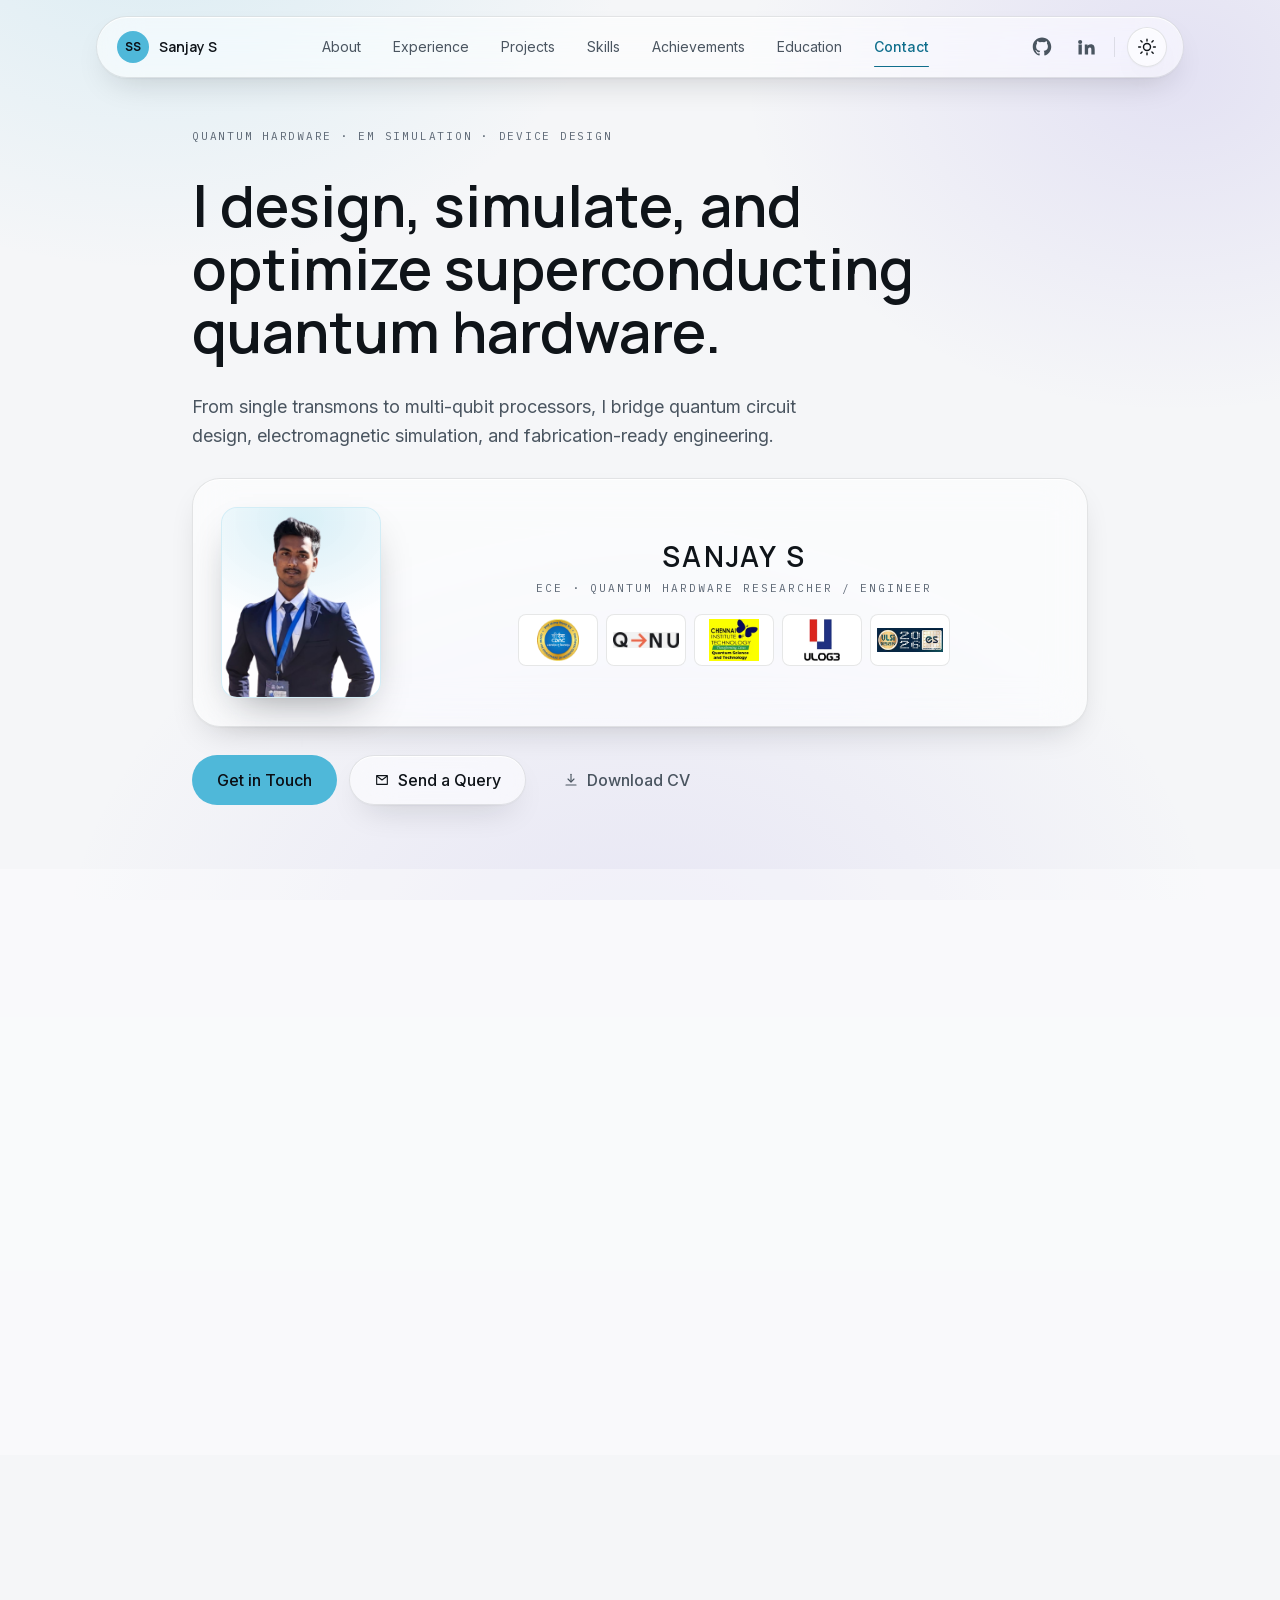
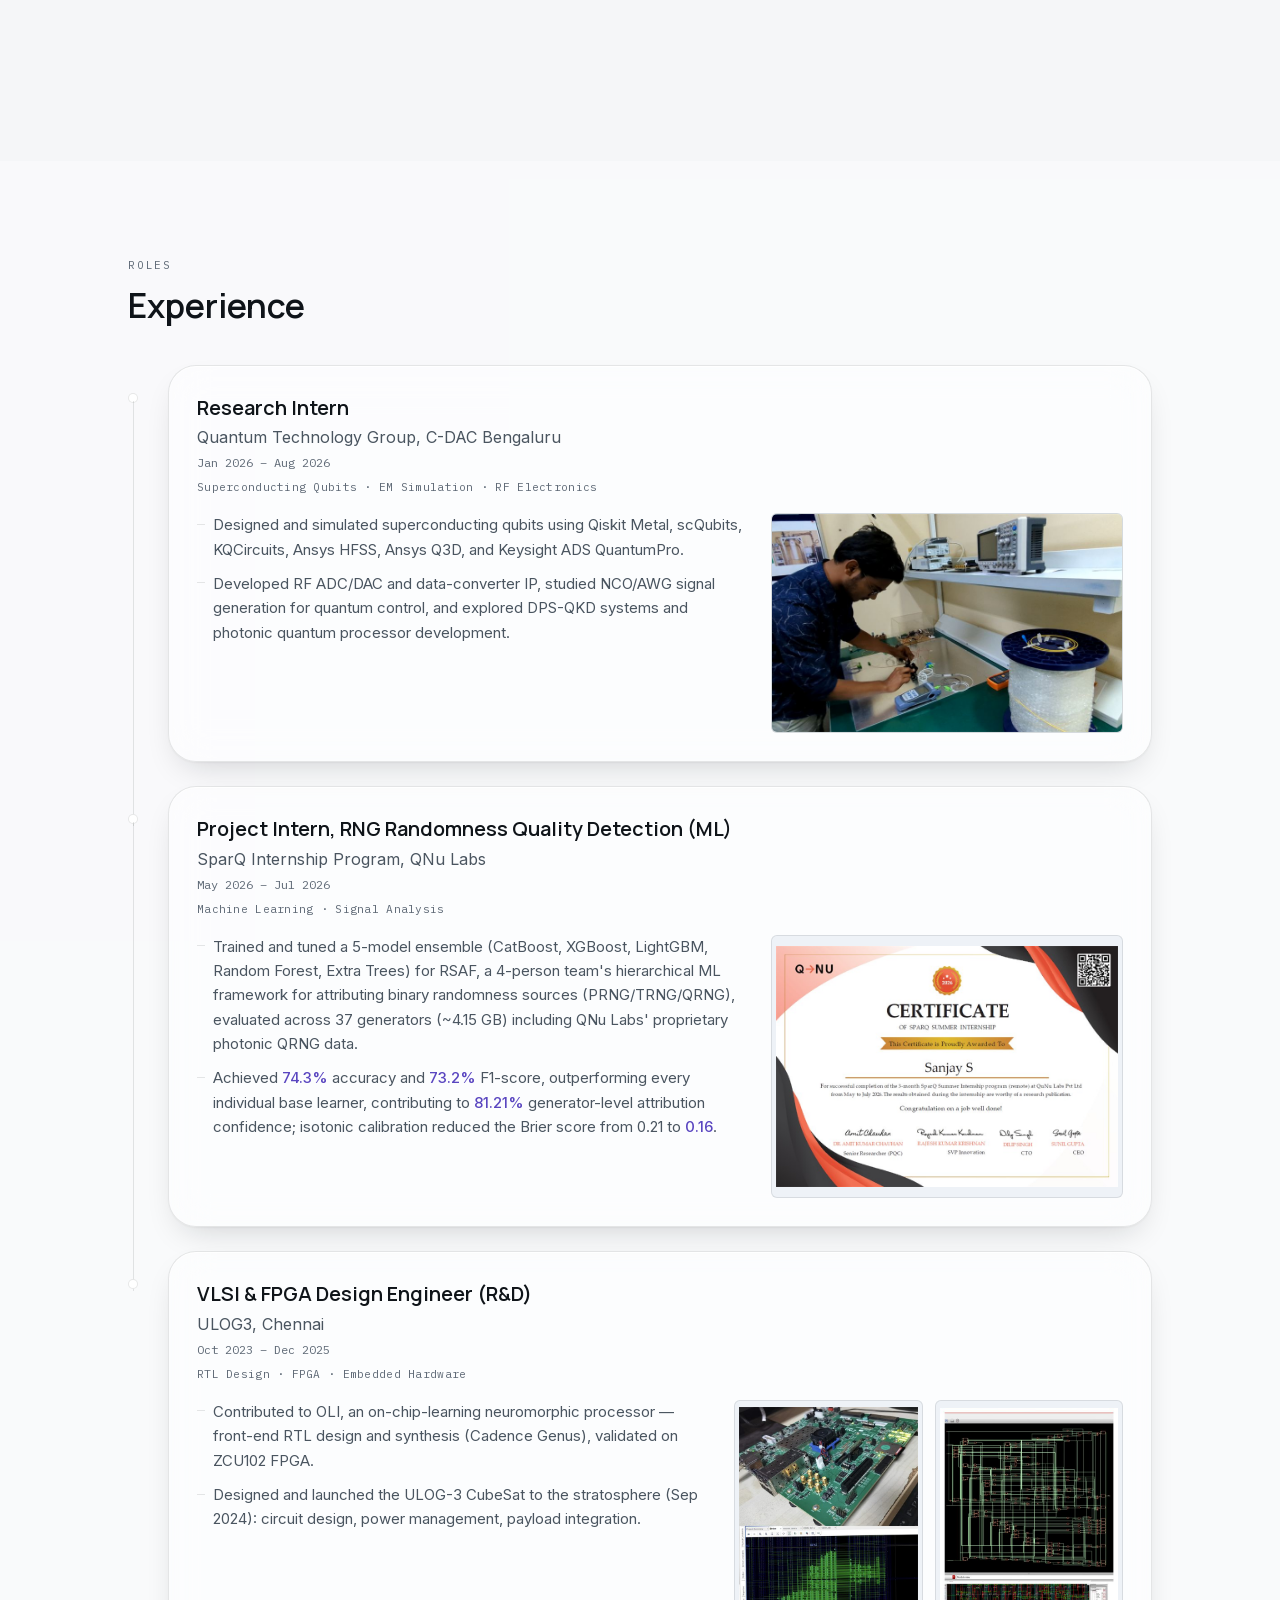
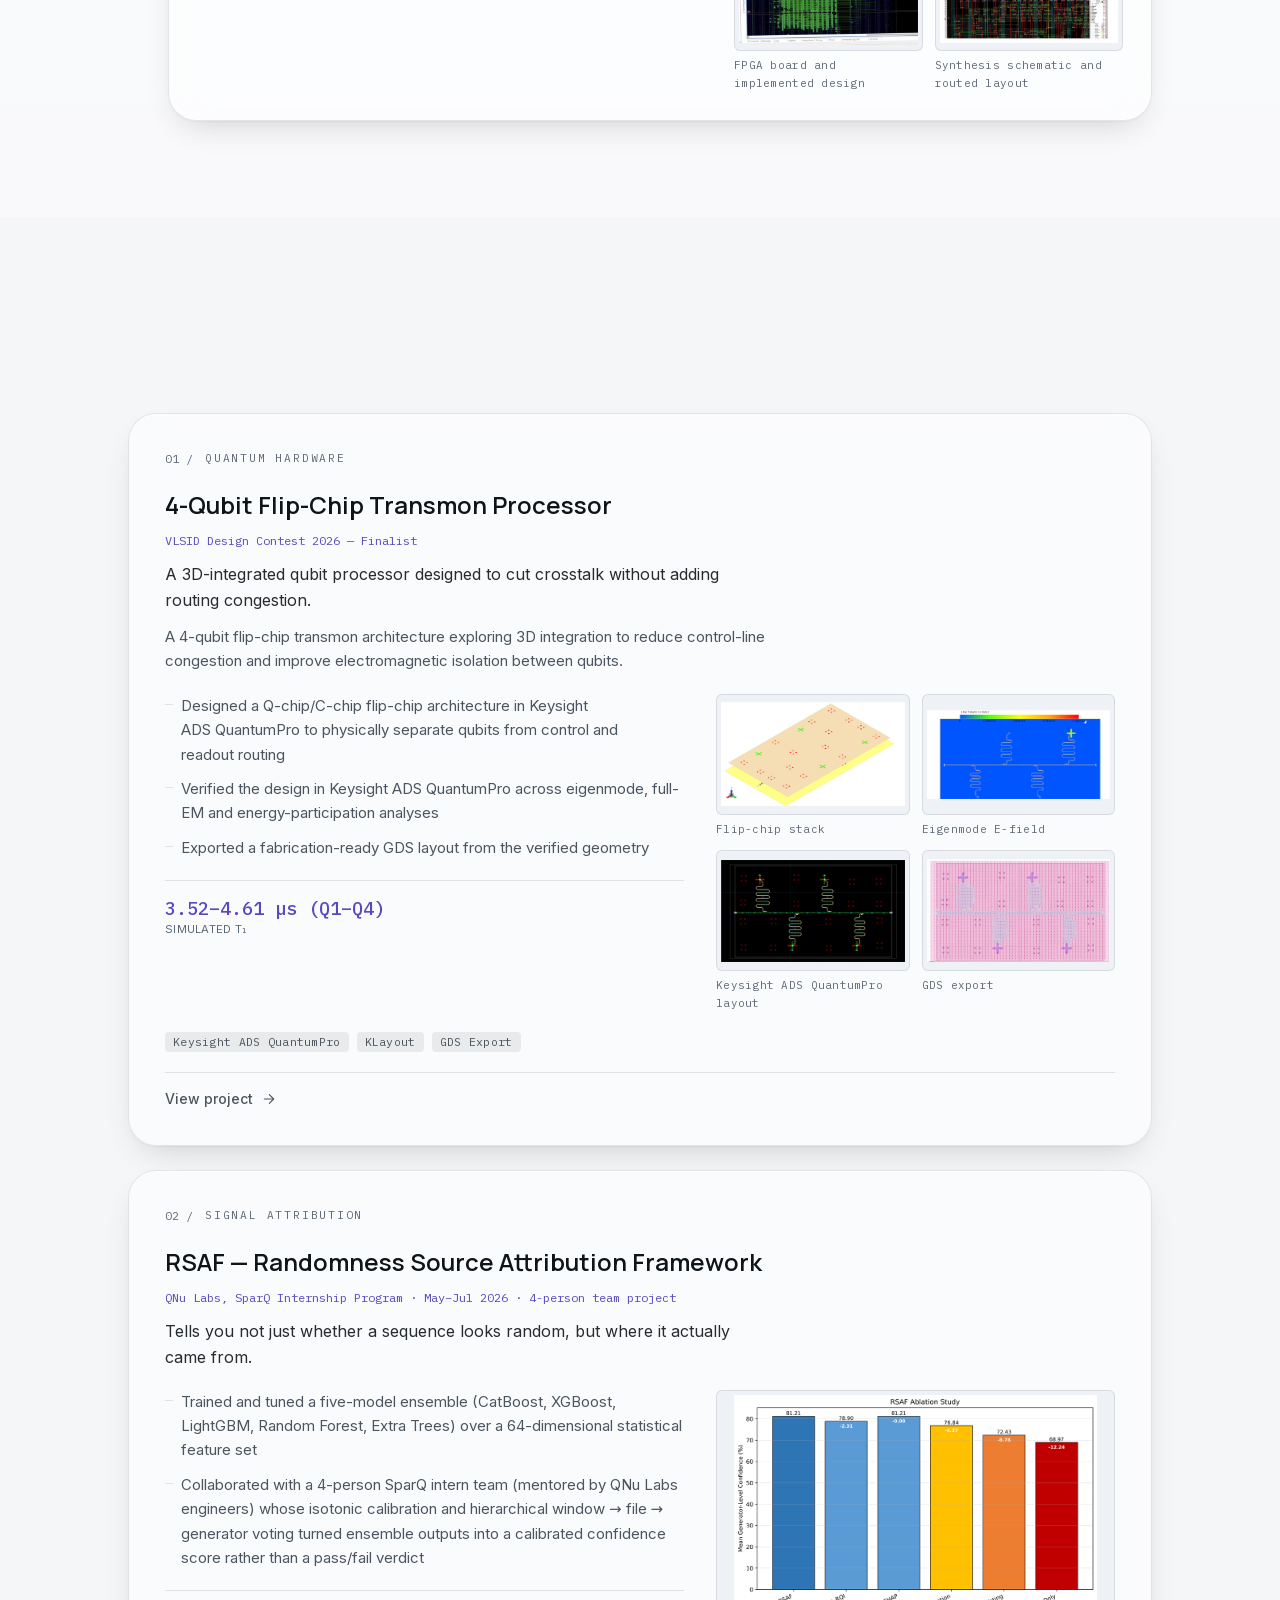
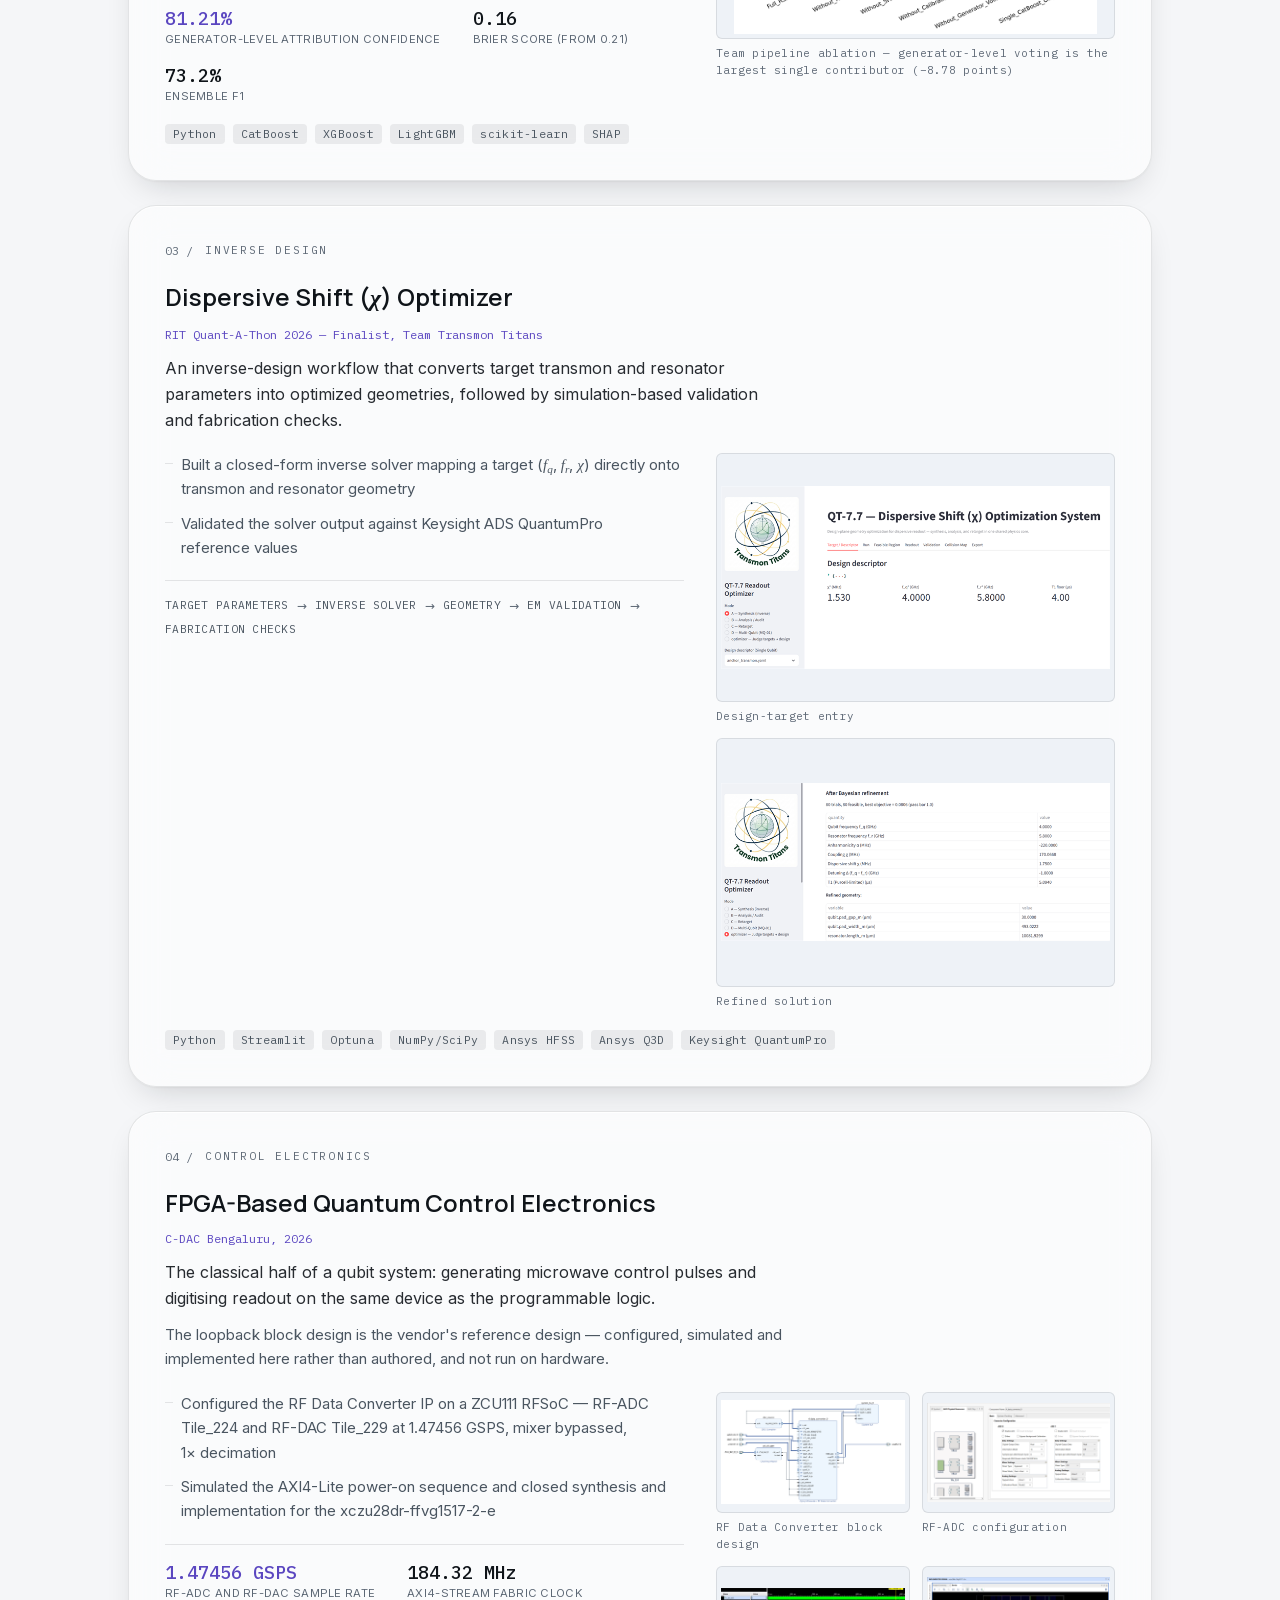
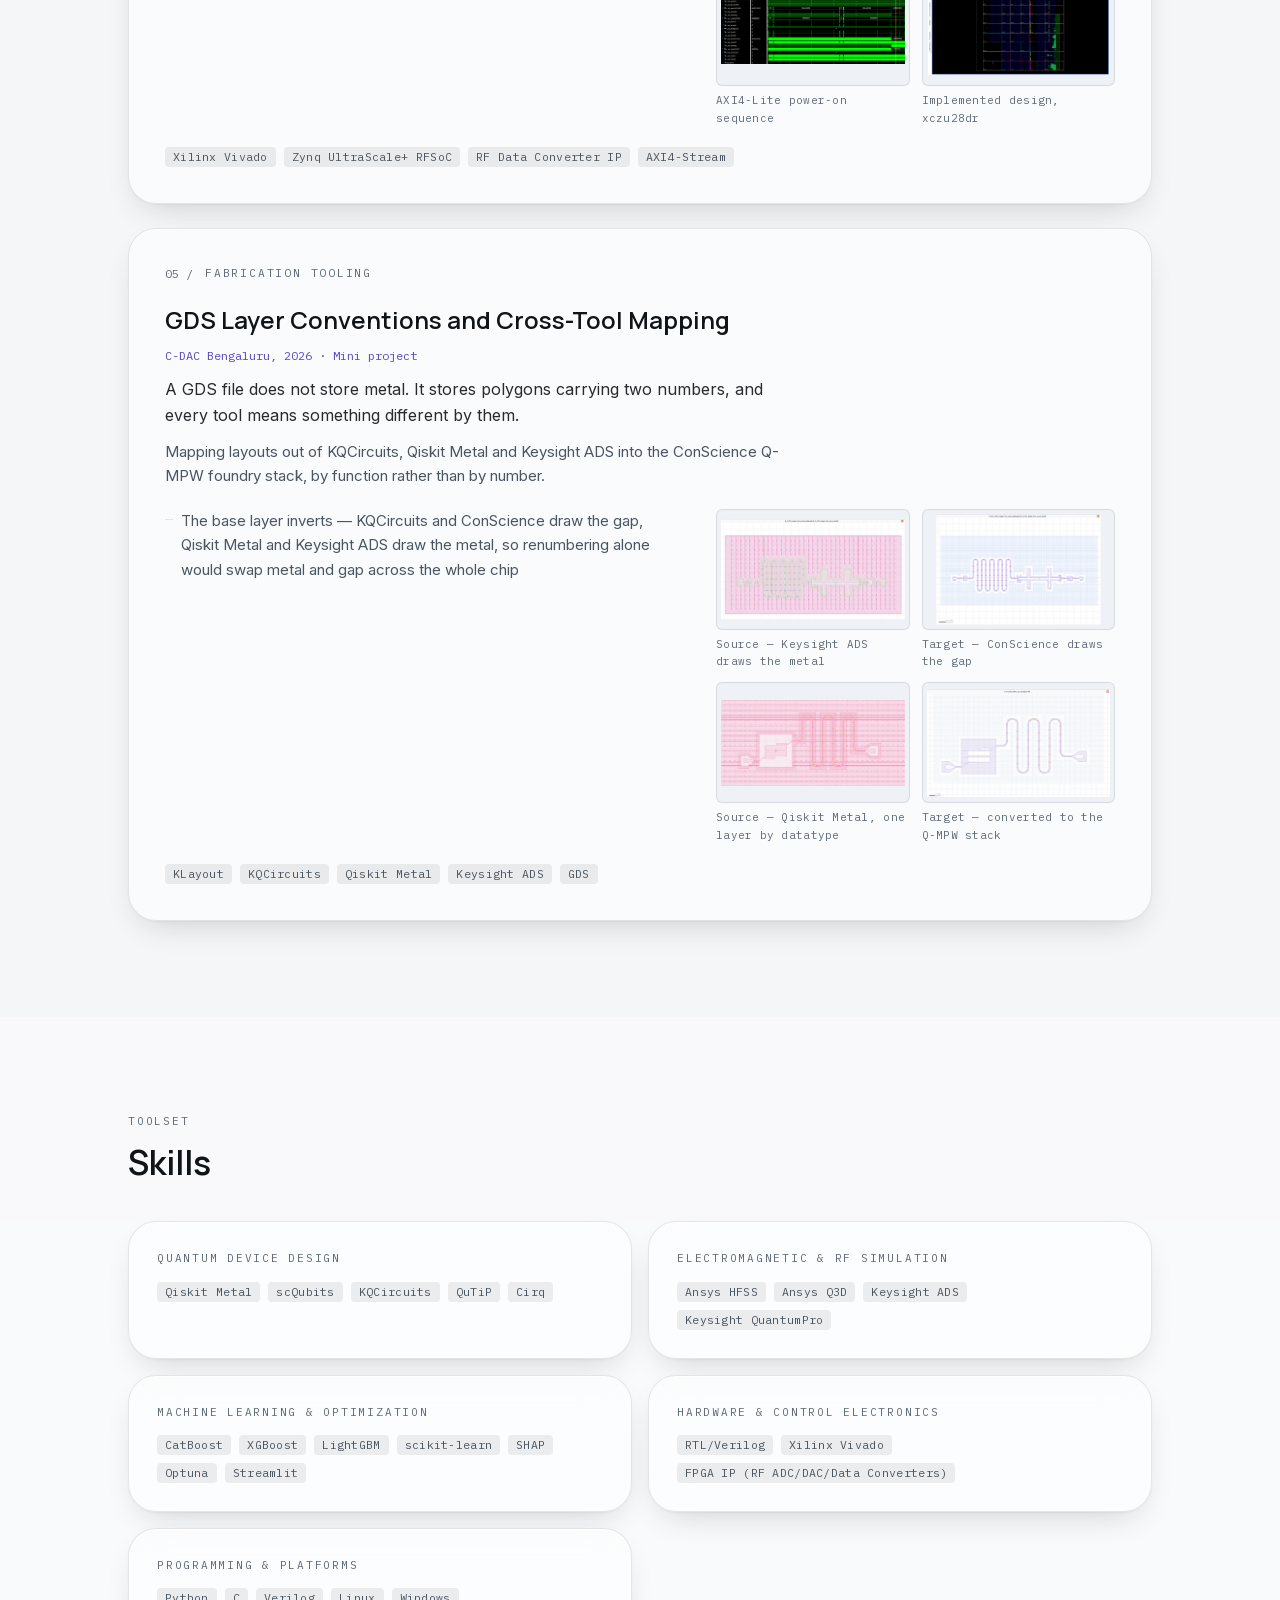
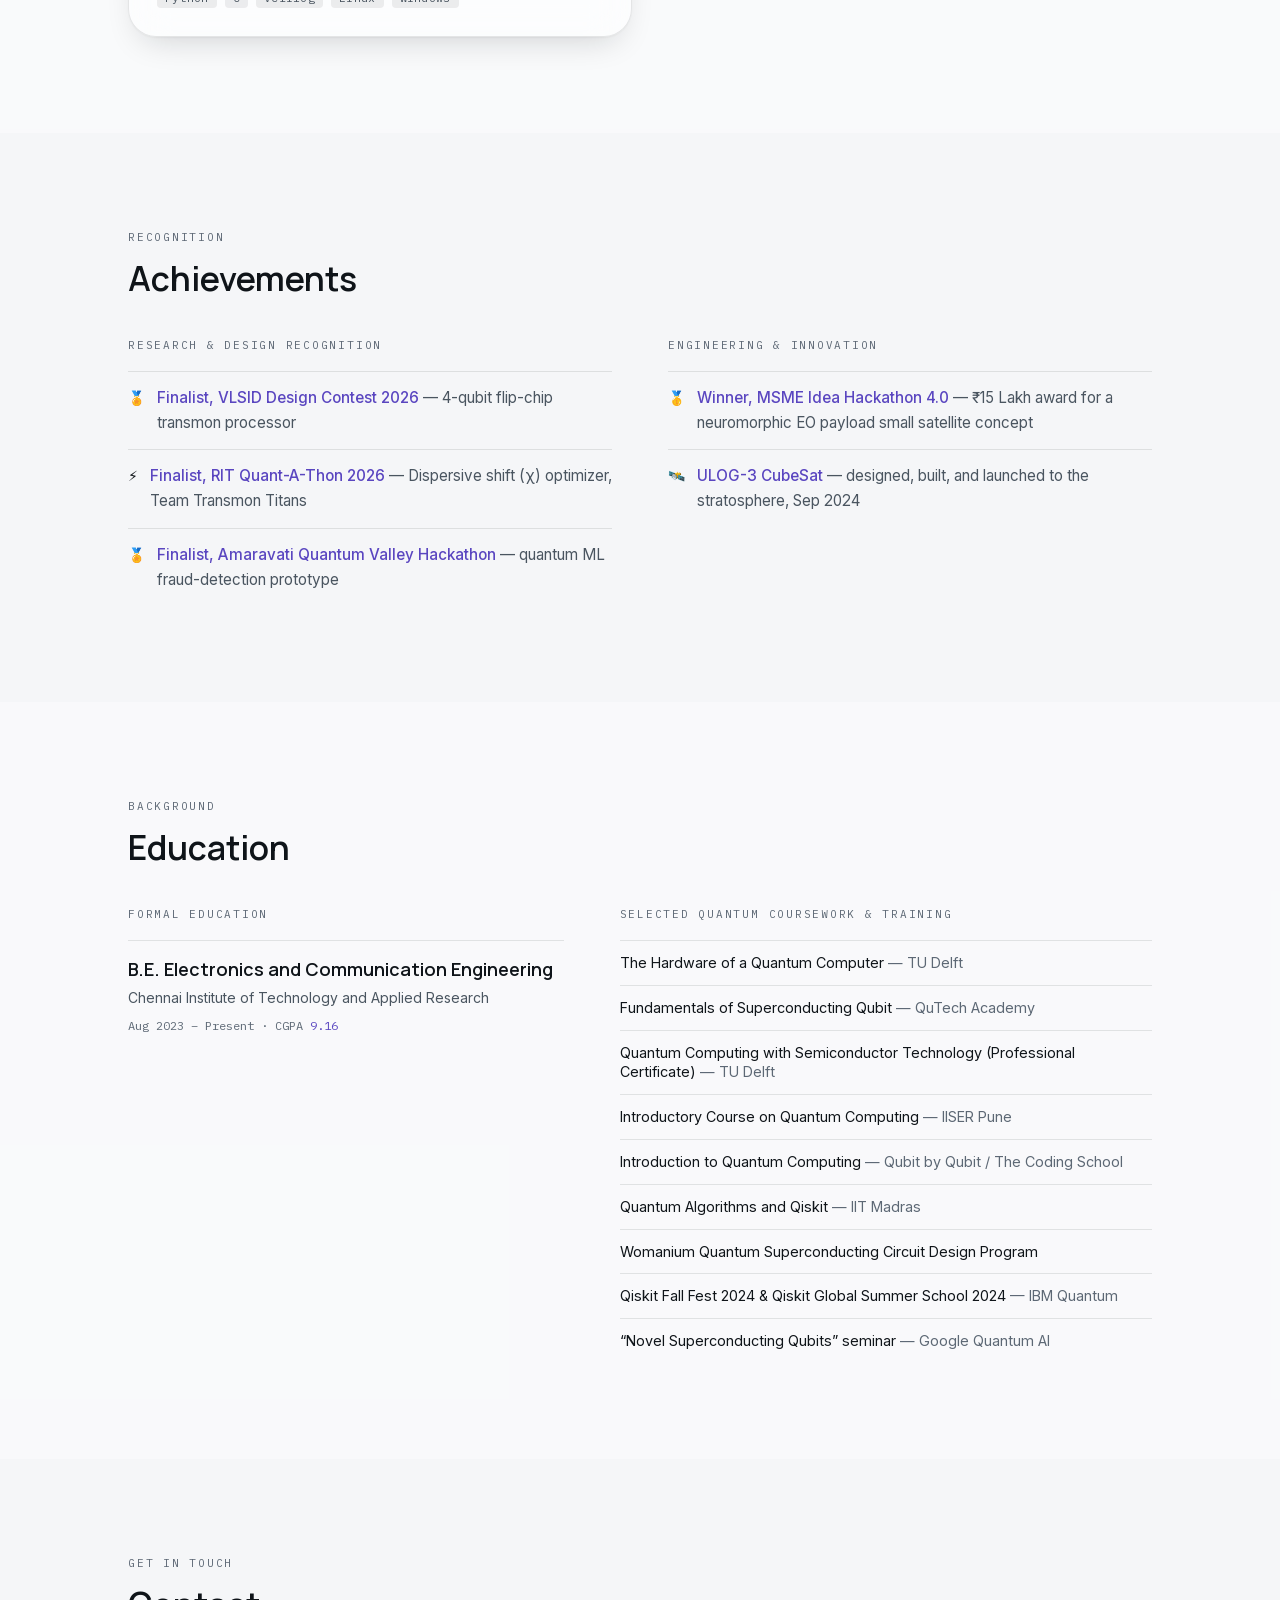
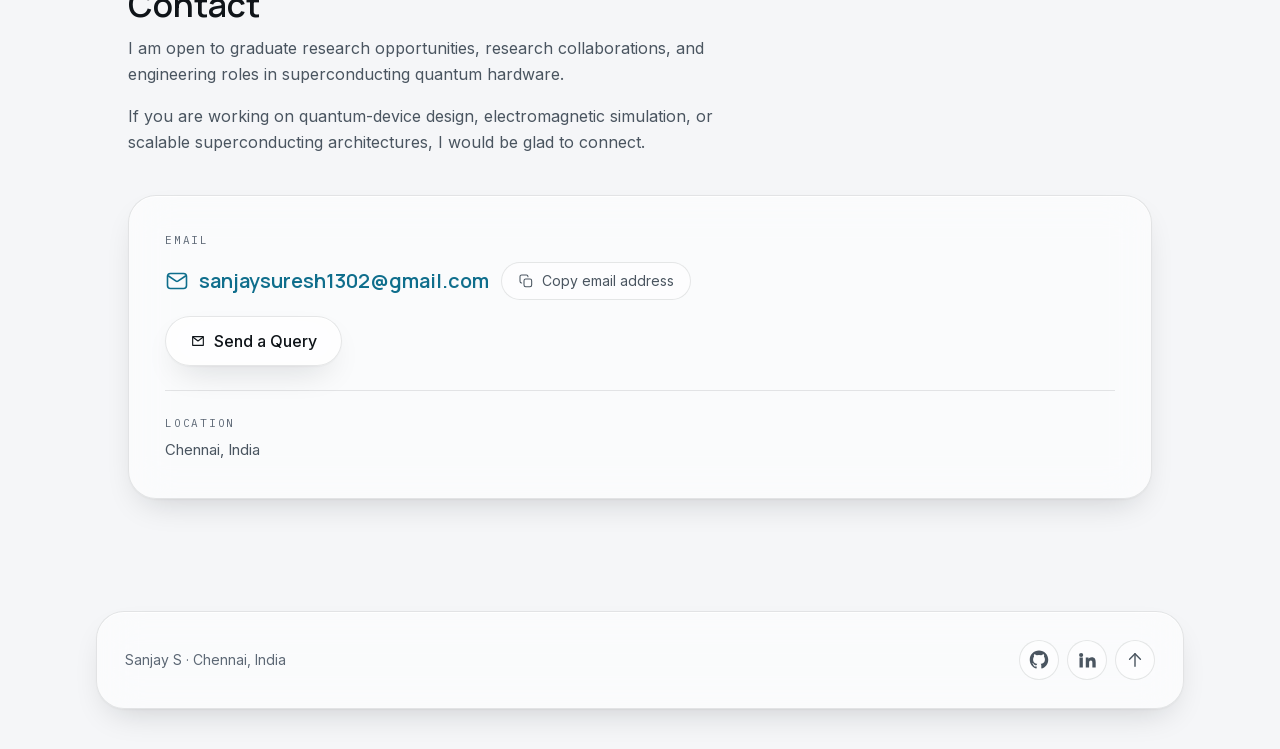
==== commit 01d860c7: "Drop Ansys HFSS from the flip-chip, and the SHAP figure from RSAF Co-Authored-By: Claude Opus 5 <nor" ====
--- a/index.html
+++ b/index.html
@@ -10,4 +10,4 @@
     root.classList.toggle("light", theme === "light");
   } catch (e) {}
 })();
-</script><noscript><style>[data-reveal]{opacity:1!important;transform:none!important}</style></noscript><script src="/_next/static/chunks/0cz1d0mv5g_q7.js" noModule=""></script></head><body class="flex min-h-full flex-col"><div hidden=""><!--$--><!--/$--></div><div aria-hidden="true" class="pointer-events-none fixed inset-0 -z-10 overflow-hidden"><div class="absolute inset-0 bg-[var(--bg)]"></div><div class="absolute inset-0 bg-[image:var(--ambient)]"></div><div aria-hidden="true" class="pointer-events-none absolute top-0 left-0 opacity-0 transition-opacity duration-500 ease-out" style="width:560px;height:560px;will-change:transform;background:radial-gradient(closest-side, var(--glow), var(--glow-2) 45%, transparent 72%)"></div><div class="absolute inset-0 opacity-[0.035] mix-blend-overlay dark:opacity-[0.05]" style="background-image:url(&quot;data:image/svg+xml,%3Csvg xmlns=&#x27;http://www.w3.org/2000/svg&#x27; width=&#x27;140&#x27; height=&#x27;140&#x27;%3E%3Cfilter id=&#x27;n&#x27;%3E%3CfeTurbulence type=&#x27;fractalNoise&#x27; baseFrequency=&#x27;0.85&#x27; numOctaves=&#x27;3&#x27;/%3E%3C/filter%3E%3Crect width=&#x27;140&#x27; height=&#x27;140&#x27; filter=&#x27;url(%23n)&#x27;/%3E%3C/svg%3E&quot;)"></div></div><a href="#main" class="glass-strong text-fg sr-only rounded-full px-5 py-3 focus-visible:not-sr-only focus-visible:fixed focus-visible:top-4 focus-visible:left-4 focus-visible:z-[60]">Skip to content</a><header class="fixed inset-x-0 top-0 z-50 pt-3 sm:pt-4"><nav aria-label="Primary" class="container-page"><div class="flex items-center justify-between gap-3 rounded-full px-3 py-2 sm:px-4 sm:py-2.5 transition-[background-color,box-shadow,backdrop-filter] duration-500 glass"><a href="#top" class="tap-target text-fg flex items-center gap-2.5 rounded-full py-1 pr-3 pl-1"><span aria-hidden="true" class="bg-accent text-accent-contrast font-display grid h-8 w-8 place-items-center rounded-full text-xs font-bold tracking-wide">SS</span><span class="font-display text-sm font-semibold">Sanjay S</span></a><ul class="hidden items-center gap-1 lg:flex"><li><a href="#about" class="relative block rounded-full px-3.5 py-2 text-sm transition-colors duration-300 text-muted hover:text-fg">About</a></li><li><a href="#experience" class="relative block rounded-full px-3.5 py-2 text-sm transition-colors duration-300 text-muted hover:text-fg">Experience</a></li><li><a href="#projects" class="relative block rounded-full px-3.5 py-2 text-sm transition-colors duration-300 text-muted hover:text-fg">Projects</a></li><li><a href="#skills" class="relative block rounded-full px-3.5 py-2 text-sm transition-colors duration-300 text-muted hover:text-fg">Skills</a></li><li><a href="#achievements" class="relative block rounded-full px-3.5 py-2 text-sm transition-colors duration-300 text-muted hover:text-fg">Achievements</a></li><li><a href="#education" class="relative block rounded-full px-3.5 py-2 text-sm transition-colors duration-300 text-muted hover:text-fg">Education</a></li><li><a href="#contact" class="relative block rounded-full px-3.5 py-2 text-sm transition-colors duration-300 text-muted hover:text-fg">Contact</a></li></ul><div class="flex items-center gap-2"><div class="hidden items-center gap-1 xl:flex"><a href="https://github.com/Sanjaysuresh05" target="_blank" rel="noopener noreferrer" aria-label="GitHub (opens in a new tab)" title="GitHub" class="tap-target text-muted hover:text-fg inline-flex h-10 w-10 items-center justify-center rounded-full transition-colors duration-300"><svg class="h-5 w-5" aria-hidden="true" focusable="false" viewBox="0 0 24 24" fill="currentColor"><path d="M12 .5C5.73.5.9 5.33.9 11.6c0 4.9 3.17 9.06 7.57 10.53.55.1.76-.24.76-.53l-.02-1.87c-3.08.67-3.73-1.48-3.73-1.48-.5-1.29-1.23-1.63-1.23-1.63-1.01-.69.08-.67.08-.67 1.11.08 1.7 1.15 1.7 1.15.99 1.7 2.6 1.21 3.24.93.1-.72.39-1.21.7-1.49-2.46-.28-5.05-1.23-5.05-5.49 0-1.21.43-2.2 1.14-2.98-.11-.28-.5-1.41.11-2.94 0 0 .93-.3 3.05 1.14a10.5 10.5 0 0 1 5.56 0c2.12-1.44 3.05-1.14 3.05-1.14.61 1.53.22 2.66.11 2.94.71.78 1.14 1.77 1.14 2.98 0 4.27-2.6 5.2-5.07 5.48.4.35.76 1.03.76 2.08l-.01 3.08c0 .29.2.64.77.53 4.4-1.47 7.56-5.63 7.56-10.53C23.1 5.33 18.27.5 12 .5Z"></path></svg></a><a href="https://www.linkedin.com/in/sanjay-s1325" target="_blank" rel="noopener noreferrer" aria-label="LinkedIn (opens in a new tab)" title="LinkedIn" class="tap-target text-muted hover:text-fg inline-flex h-10 w-10 items-center justify-center rounded-full transition-colors duration-300"><svg class="h-5 w-5" aria-hidden="true" focusable="false" viewBox="0 0 24 24" fill="currentColor"><path d="M4.98 3.5a2.5 2.5 0 1 1 0 5 2.5 2.5 0 0 1 0-5ZM3 9h4v12H3V9Zm7 0h3.83v1.64h.05c.53-1 1.83-2.06 3.77-2.06 4.03 0 4.78 2.65 4.78 6.1V21h-4v-5.44c0-1.3-.02-2.97-1.81-2.97-1.81 0-2.09 1.42-2.09 2.88V21h-4V9Z"></path></svg></a><span aria-hidden="true" class="bg-line mx-1 h-5 w-px"></span></div><button type="button" aria-label="Switch to dark theme" title="Switch to dark theme" class="tap-target glass text-fg inline-flex h-10 w-10 items-center justify-center rounded-full transition-[transform,border-color] duration-300 hover:-translate-y-0.5 hover:border-[color:var(--accent)]/45 active:translate-y-0"><span class="relative block h-5 w-5"><svg viewBox="0 0 24 24" fill="none" stroke="currentColor" stroke-width="1.7" stroke-linecap="round" aria-hidden="true" focusable="false" class="absolute inset-0 transition-[opacity,transform] duration-300 scale-100 opacity-100"><circle cx="12" cy="12" r="4.2"></circle><path d="M12 2.6v2.2M12 19.2v2.2M4.2 12H2M22 12h-2.2M6.1 6.1 4.6 4.6M19.4 19.4l-1.5-1.5M17.9 6.1l1.5-1.5M4.6 19.4l1.5-1.5"></path></svg><svg viewBox="0 0 24 24" fill="none" stroke="currentColor" stroke-width="1.7" stroke-linecap="round" stroke-linejoin="round" aria-hidden="true" focusable="false" class="absolute inset-0 transition-[opacity,transform] duration-300 scale-75 opacity-0"><path d="M20.5 14.4A8.6 8.6 0 0 1 9.6 3.5a8.6 8.6 0 1 0 10.9 10.9Z"></path></svg></span></button><button type="button" aria-expanded="false" aria-controls="mobile-nav" aria-label="Open menu" class="tap-target glass text-fg inline-flex h-10 w-10 items-center justify-center rounded-full transition-[border-color] duration-300 lg:hidden hover:border-[color:var(--accent)]/45"><span aria-hidden="true" class="relative block h-4 w-5"><span class="bg-fg absolute left-0 h-0.5 w-5 rounded-full transition-transform duration-300 top-0.5"></span><span class="bg-fg absolute left-0 h-0.5 w-5 rounded-full transition-transform duration-300 top-[13px]"></span></span></button></div></div></nav></header><main id="main" class="flex-1"><section id="top" class="container-page flex min-h-[84svh] flex-col justify-center pt-28 pb-14 sm:pt-32 sm:pb-16"><div class="mx-auto flex w-full max-w-4xl flex-col gap-7"><div data-reveal="" style="opacity:0;transform:translateY(24px)"><p class="eyebrow">QUANTUM HARDWARE · EM SIMULATION · DEVICE DESIGN</p></div><div data-reveal="" style="opacity:0;transform:translateY(24px)"><h1 class="font-display text-fg max-w-[20ch] text-[2.1rem] leading-[1.1] font-semibold text-balance sm:text-[3rem] lg:text-[3.6rem]">I design, simulate, and optimize superconducting quantum hardware.</h1></div><div data-reveal="" style="opacity:0;transform:translateY(24px)"><p class="text-muted measure text-base leading-relaxed text-pretty sm:text-lg">From single transmons to multi-qubit processors, I bridge quantum circuit design, electromagnetic simulation, and fabrication-ready engineering.</p></div><div data-reveal="" style="opacity:0;transform:translateY(24px)"><div class="glass rounded-glass-lg p-5 sm:p-7 flex flex-col items-center gap-5 sm:flex-row sm:items-center sm:gap-7"><div class="relative w-[7.5rem] shrink-0 overflow-hidden rounded-2xl sm:w-[10rem] border border-[color:var(--accent)]/25 bg-[var(--glass-bg-strong)] shadow-[0_18px_40px_-18px_rgb(15_20_25_/_0.45)]" style="aspect-ratio:366 / 437"><div aria-hidden="true" class="absolute inset-0" style="background:radial-gradient(130% 85% at 50% 6%, var(--glow), transparent 68%)"></div><img alt="Sanjay S" width="366" height="437" decoding="async" data-nimg="1" class="relative h-full w-full object-cover object-top" style="color:transparent" src="/sanjay-portrait.png"/></div><div class="flex min-w-0 flex-1 flex-col items-center gap-4"><div class="flex flex-col items-center gap-1.5 text-center"><p class="font-display text-fg text-2xl leading-tight font-semibold tracking-[0.08em] uppercase sm:text-[1.75rem]">Sanjay S</p><p class="mono-label text-subtle text-[0.7rem] tracking-[0.18em] text-pretty uppercase">ECE · Quantum Hardware Researcher / Engineer</p></div><ul aria-label="Organisations and programs Sanjay has worked with" class="flex flex-wrap items-center justify-center gap-2"><li class="border-line flex h-11 w-[4.75rem] items-center justify-center rounded-lg border bg-white px-1.5 py-1 sm:h-[3.25rem] sm:w-[5rem]"><img alt="C-DAC — Centre for Development of Advanced Computing" loading="lazy" width="112" height="112" decoding="async" data-nimg="1" class="h-auto max-h-full w-auto max-w-full object-contain" style="color:transparent" src="/logos/cdac.png"/></li><li class="border-line flex h-11 w-[4.75rem] items-center justify-center rounded-lg border bg-white px-1.5 py-1 sm:h-[3.25rem] sm:w-[5rem]"><img alt="QNu Labs" loading="lazy" width="160" height="38" decoding="async" data-nimg="1" class="h-auto max-h-full w-auto max-w-full object-contain" style="color:transparent" src="/logos/qnu-labs.png"/></li><li class="border-line flex h-11 w-[4.75rem] items-center justify-center rounded-lg border bg-white px-1.5 py-1 sm:h-[3.25rem] sm:w-[5rem]"><img alt="Centre for Quantum Science and Technology, Chennai Institute of Technology" loading="lazy" width="132" height="112" decoding="async" data-nimg="1" class="h-auto max-h-full w-auto max-w-full object-contain" style="color:transparent" src="/logos/cqst.png"/></li><li class="border-line flex h-11 w-[4.75rem] items-center justify-center rounded-lg border bg-white px-1.5 py-1 sm:h-[3.25rem] sm:w-[5rem]"><img alt="ULOG3" loading="lazy" width="97" height="112" decoding="async" data-nimg="1" class="h-auto max-h-full w-auto max-w-full object-contain" style="color:transparent" src="/logos/ulog3.png"/></li><li class="border-line flex h-11 w-[4.75rem] items-center justify-center rounded-lg border bg-white px-1.5 py-1 sm:h-[3.25rem] sm:w-[5rem]"><img alt="VLSI Design Conference 2026" loading="lazy" width="224" height="80" decoding="async" data-nimg="1" class="h-auto max-h-full w-auto max-w-full object-contain" style="color:transparent" src="/logos/vlsid-2026.png"/></li></ul></div></div></div><div data-reveal="" style="opacity:0;transform:translateY(24px)"><div class="flex flex-wrap items-center gap-3"><a class="tap-target inline-flex items-center justify-center gap-2 rounded-full font-medium whitespace-nowrap transition-[transform,background-color,border-color,box-shadow] duration-300 ease-[cubic-bezier(0.22,1,0.36,1)] hover:-translate-y-0.5 active:translate-y-0 active:scale-[0.98] disabled:pointer-events-none disabled:opacity-50 px-6 py-3 text-sm sm:text-base bg-accent text-accent-contrast border border-transparent hover:bg-[var(--accent-hover)]" href="#contact">Get in Touch</a><button type="button" class="tap-target inline-flex items-center justify-center gap-2 rounded-full font-medium whitespace-nowrap transition-[transform,background-color,border-color,box-shadow] duration-300 ease-[cubic-bezier(0.22,1,0.36,1)] hover:-translate-y-0.5 active:translate-y-0 active:scale-[0.98] disabled:pointer-events-none disabled:opacity-50 px-6 py-3 text-sm sm:text-base glass text-fg hover:border-[color:var(--accent)]/45" aria-haspopup="dialog"><svg viewBox="0 0 24 24" fill="none" stroke="currentColor" stroke-width="1.7" stroke-linecap="round" stroke-linejoin="round" aria-hidden="true" focusable="false" class="h-4 w-4"><path d="M4 5.5h16v13H4z"></path><path d="m4.6 6.4 7.4 5.6 7.4-5.6"></path></svg>Send a Query</button><dialog aria-labelledby="_R_1ahav5b_-title" class="glass-strong rounded-glass-lg m-auto w-[min(38rem,calc(100vw-2rem))] p-0 text-fg backdrop:bg-black/60 backdrop:backdrop-blur-sm" style="background-color:color-mix(in srgb, var(--glass-bg-solid) 94%, transparent)"><div class="flex max-h-[min(48rem,88svh)] flex-col gap-5 overflow-y-auto p-6 sm:p-8"><div class="flex flex-col gap-3"><h2 id="_R_1ahav5b_-title" class="font-display text-fg text-xl font-semibold sm:text-2xl">Send a query</h2></div><p class="text-subtle text-xs leading-relaxed text-pretty"><a href="https://docs.google.com/forms/d/e/1FAIpQLSev3Q5GgUmLEO8-GIm0CmDa0iw-aQSzcSVoxKd8Tn5-_O3JJQ/viewform" target="_blank" rel="noopener noreferrer" class="text-accent-ink underline">Trouble loading the form? Open it in a new tab</a> <!-- -->or email directly:<!-- --> <a href="mailto:sanjaysuresh1302@gmail.com" class="text-accent-ink underline">sanjaysuresh1302@gmail.com</a></p><div class="flex justify-end"><button type="button" class="tap-target inline-flex items-center justify-center gap-2 rounded-full font-medium whitespace-nowrap transition-[transform,background-color,border-color,box-shadow] duration-300 ease-[cubic-bezier(0.22,1,0.36,1)] hover:-translate-y-0.5 active:translate-y-0 active:scale-[0.98] disabled:pointer-events-none disabled:opacity-50 px-4 py-2 text-sm glass text-fg hover:border-[color:var(--accent)]/45">Close</button></div></div></dialog><a class="tap-target inline-flex items-center justify-center gap-2 rounded-full font-medium whitespace-nowrap transition-[transform,background-color,border-color,box-shadow] duration-300 ease-[cubic-bezier(0.22,1,0.36,1)] hover:-translate-y-0.5 active:translate-y-0 active:scale-[0.98] disabled:pointer-events-none disabled:opacity-50 px-6 py-3 text-sm sm:text-base text-muted border border-transparent hover:text-fg hover:bg-[var(--glass-bg)]" href="/resume.pdf" download=""><svg viewBox="0 0 24 24" fill="none" stroke="currentColor" stroke-width="1.7" stroke-linecap="round" stroke-linejoin="round" aria-hidden="true" focusable="false" class="h-4 w-4"><path d="M12 3.5v11"></path><path d="m7.5 10.5 4.5 4.5 4.5-4.5"></path><path d="M4.5 19.5h15"></path></svg>Download CV</a></div></div></div></section><div class="section-alt"><section id="about" aria-labelledby="about-heading" class="container-page section-padding"><div class="mx-auto grid max-w-5xl gap-10 lg:grid-cols-[minmax(0,1fr)_auto] lg:gap-16"><div class="flex flex-col gap-7"><div data-reveal="" style="opacity:0;transform:translateY(24px)"><div class="flex flex-col gap-3"><p class="eyebrow">Profile</p><h2 id="about-heading" class="font-display text-fg text-[1.75rem] leading-[1.15] font-semibold text-balance sm:text-[2.1rem]">About</h2></div></div><div data-reveal="" style="opacity:0;transform:translateY(24px)"><div class="flex flex-col gap-4"><p class="text-muted measure text-base leading-relaxed text-pretty">I am a final-year Electronics and Communication Engineering student at Chennai Institute of Technology and Applied Research, focused on superconducting quantum hardware, electromagnetic simulation, and hardware design. My work focuses on converting quantum-device specifications into practical, fabrication-ready designs, from transmon circuits and readout resonators to multi-qubit architectures, using circuit modeling, EM simulation, and optimization.</p><p class="text-muted measure text-base leading-relaxed text-pretty">I also have experience in FPGA systems, VLSI design, and RF electronics, with additional work in machine learning. I plan to pursue graduate research in superconducting qubits and scalable quantum hardware.</p></div></div></div><div data-reveal="" class="lg:w-64" style="opacity:0;transform:translateY(24px)"><div class="glass rounded-glass-lg p-5 sm:p-7 flex flex-col gap-3"><p class="eyebrow">At a glance</p><ul class="flex flex-col"><li class="text-muted text-[0.82rem] leading-snug text-pretty pb-2.5 last:pb-0">Final-year ECE, CIT Chennai</li><li class="text-muted text-[0.82rem] leading-snug text-pretty border-line border-t py-2.5 last:pb-0">CGPA 9.16</li><li class="text-muted text-[0.82rem] leading-snug text-pretty border-line border-t py-2.5 last:pb-0">Research Intern, C-DAC Bengaluru</li><li class="text-muted text-[0.82rem] leading-snug text-pretty border-line border-t py-2.5 last:pb-0">Project Intern, QNu Labs</li><li class="text-muted text-[0.82rem] leading-snug text-pretty border-line border-t py-2.5 last:pb-0">VLSID 2026 Finalist</li><li class="text-muted text-[0.82rem] leading-snug text-pretty border-line border-t py-2.5 last:pb-0">RIT Quant-A-Thon 2026 Finalist</li><li class="text-muted text-[0.82rem] leading-snug text-pretty border-line border-t py-2.5 last:pb-0">Amaravati Quantum Valley 2025 Finalist</li></ul></div></div></div></section></div><section id="research-focus" aria-labelledby="research-focus-heading" class="container-page py-14 sm:py-16 lg:py-20"><div class="mx-auto flex max-w-5xl flex-col gap-7"><div data-reveal="" style="opacity:0;transform:translateY(24px)"><h2 id="research-focus-heading" class="eyebrow">Research Focus</h2></div><div data-reveal="" style="opacity:0;transform:translateY(24px)"><ul class="grid gap-x-8 gap-y-0 sm:grid-cols-2 lg:grid-cols-3"><li class="border-line flex items-baseline gap-3 border-t py-3.5"><span class="mono-label text-subtle text-xs">01</span><span class="text-fg text-[0.95rem] leading-snug text-pretty">Superconducting Qubit Design</span></li><li class="border-line flex items-baseline gap-3 border-t py-3.5"><span class="mono-label text-subtle text-xs">02</span><span class="text-fg text-[0.95rem] leading-snug text-pretty">Electromagnetic Simulation</span></li><li class="border-line flex items-baseline gap-3 border-t py-3.5"><span class="mono-label text-subtle text-xs">03</span><span class="text-fg text-[0.95rem] leading-snug text-pretty">Multi-Qubit Architecture</span></li><li class="border-line flex items-baseline gap-3 border-t py-3.5"><span class="mono-label text-subtle text-xs">04</span><span class="text-fg text-[0.95rem] leading-snug text-pretty">Inverse Design &amp; Optimization</span></li><li class="border-line flex items-baseline gap-3 border-t py-3.5"><span class="mono-label text-subtle text-xs">05</span><span class="text-fg text-[0.95rem] leading-snug text-pretty">Quantum Control Electronics</span></li></ul></div></div></section><div class="section-alt"><section id="experience" aria-labelledby="experience-heading" class="container-page section-padding"><div class="mx-auto flex max-w-5xl flex-col gap-10"><div data-reveal="" style="opacity:0;transform:translateY(24px)"><div class="flex flex-col gap-3"><p class="eyebrow">Roles</p><h2 id="experience-heading" class="font-display text-fg text-[1.75rem] leading-[1.15] font-semibold text-balance sm:text-[2.1rem]">Experience</h2></div></div><ol class="flex flex-col gap-5 sm:gap-6"><li class="relative sm:pl-10"><span aria-hidden="true" class="absolute top-7 left-0 hidden h-2.5 w-2.5 rounded-full border border-[var(--glass-border)] bg-[var(--bg-card)] sm:block"></span><span aria-hidden="true" class="absolute top-9 bottom-[-64px] left-[5px] hidden w-px sm:block" style="background-color:var(--glass-border)"></span><div data-reveal="" style="opacity:0;transform:translateY(24px)"><div class="glass rounded-glass-lg p-5 sm:p-7 flex flex-col gap-4"><div class="flex flex-col gap-1"><h3 class="font-display text-fg text-lg leading-snug font-semibold text-pretty sm:text-xl">Research Intern</h3><p class="text-muted text-sm text-pretty sm:text-base">Quantum Technology Group, C-DAC Bengaluru</p><p class="mono-label text-subtle mt-0.5 text-xs">Jan 2026 – Aug 2026</p><p class="mono-label text-subtle mt-1 text-[0.7rem] tracking-wide">Superconducting Qubits · EM Simulation · RF Electronics</p></div><div class="flex flex-col gap-4 md:flex-row md:items-start md:gap-6"><ul class="text-muted flex min-w-0 flex-1 flex-col gap-2.5 text-[15px] leading-relaxed"><li class="measure relative pl-4 text-pretty"><span aria-hidden="true" class="absolute top-[0.7em] left-0 h-px w-2" style="background-color:var(--glass-border)"></span>Designed and simulated superconducting qubits using Qiskit Metal, scQubits, KQCircuits, Ansys HFSS, Ansys Q3D, and Keysight ADS QuantumPro.</li><li class="measure relative pl-4 text-pretty"><span aria-hidden="true" class="absolute top-[0.7em] left-0 h-px w-2" style="background-color:var(--glass-border)"></span>Developed RF ADC/DAC and data-converter IP, studied NCO/AWG signal generation for quantum control, and explored DPS-QKD systems and photonic quantum processor development.</li></ul><div class="grid gap-3 md:shrink-0 grid-cols-1 md:w-[38%]"><figure class="flex flex-col gap-1.5"><div class="border-line relative overflow-hidden rounded-md border bg-[var(--bg-secondary)]" style="aspect-ratio:16 / 10"><img alt="Aligning fibre-optic components on a photonics bench at C-DAC Bengaluru, beside an oscilloscope and an optical power meter." loading="lazy" decoding="async" data-nimg="fill" class="object-cover" style="position:absolute;height:100%;width:100%;left:0;top:0;right:0;bottom:0;color:transparent" src="/media/cdac-photonics-lab.jpg"/></div></figure></div></div></div></div></li><li class="relative sm:pl-10"><span aria-hidden="true" class="absolute top-7 left-0 hidden h-2.5 w-2.5 rounded-full border border-[var(--glass-border)] bg-[var(--bg-card)] sm:block"></span><span aria-hidden="true" class="absolute top-9 bottom-[-64px] left-[5px] hidden w-px sm:block" style="background-color:var(--glass-border)"></span><div data-reveal="" style="opacity:0;transform:translateY(24px)"><div class="glass rounded-glass-lg p-5 sm:p-7 flex flex-col gap-4"><div class="flex flex-col gap-1"><h3 class="font-display text-fg text-lg leading-snug font-semibold text-pretty sm:text-xl">Project Intern, RNG Randomness Quality Detection (ML)</h3><p class="text-muted text-sm text-pretty sm:text-base">SparQ Internship Program, QNu Labs</p><p class="mono-label text-subtle mt-0.5 text-xs">May 2026 – Jul 2026</p><p class="mono-label text-subtle mt-1 text-[0.7rem] tracking-wide">Machine Learning · Signal Analysis</p></div><div class="flex flex-col gap-4 md:flex-row md:items-start md:gap-6"><ul class="text-muted flex min-w-0 flex-1 flex-col gap-2.5 text-[15px] leading-relaxed"><li class="measure relative pl-4 text-pretty"><span aria-hidden="true" class="absolute top-[0.7em] left-0 h-px w-2" style="background-color:var(--glass-border)"></span>Trained and tuned a 5-model ensemble (CatBoost, XGBoost, LightGBM, Random Forest, Extra Trees) for RSAF, a 4-person team&#x27;s hierarchical ML framework for attributing binary randomness sources (PRNG/TRNG/QRNG), evaluated across 37 generators (~4.15 GB) including QNu Labs&#x27; proprietary photonic QRNG data.</li><li class="measure relative pl-4 text-pretty"><span aria-hidden="true" class="absolute top-[0.7em] left-0 h-px w-2" style="background-color:var(--glass-border)"></span>Achieved <strong class="text-accent-2-ink font-medium">74.3%</strong> accuracy and <strong class="text-accent-2-ink font-medium">73.2%</strong> F1-score, outperforming every individual base learner, contributing to <strong class="text-accent-2-ink font-medium">81.21%</strong> generator-level attribution confidence; isotonic calibration reduced the Brier score from 0.21 to <strong class="text-accent-2-ink font-medium">0.16</strong>.</li></ul><div class="grid gap-3 md:shrink-0 grid-cols-1 md:w-[38%]"><figure class="flex flex-col gap-1.5"><div class="border-line relative overflow-hidden rounded-md border bg-[#eef2f7]" style="aspect-ratio:4 / 3"><img alt="QNu Labs certificate of SparQ Summer Internship awarded to Sanjay S for completing the three-month remote program, May to July 2026." loading="lazy" decoding="async" data-nimg="fill" class="object-contain p-1" style="position:absolute;height:100%;width:100%;left:0;top:0;right:0;bottom:0;color:transparent" src="/media/qnu-labs-certificate.jpg"/></div></figure></div></div></div></div></li><li class="relative sm:pl-10"><span aria-hidden="true" class="absolute top-7 left-0 hidden h-2.5 w-2.5 rounded-full border border-[var(--glass-border)] bg-[var(--bg-card)] sm:block"></span><div data-reveal="" style="opacity:0;transform:translateY(24px)"><div class="glass rounded-glass-lg p-5 sm:p-7 flex flex-col gap-4"><div class="flex flex-col gap-1"><h3 class="font-display text-fg text-lg leading-snug font-semibold text-pretty sm:text-xl">VLSI &amp; FPGA Design Engineer (R&amp;D)</h3><p class="text-muted text-sm text-pretty sm:text-base">ULOG3, Chennai</p><p class="mono-label text-subtle mt-0.5 text-xs">Oct 2023 – Dec 2025</p><p class="mono-label text-subtle mt-1 text-[0.7rem] tracking-wide">RTL Design · FPGA · Embedded Hardware</p></div><div class="flex flex-col gap-4 md:flex-row md:items-start md:gap-6"><ul class="text-muted flex min-w-0 flex-1 flex-col gap-2.5 text-[15px] leading-relaxed"><li class="measure relative pl-4 text-pretty"><span aria-hidden="true" class="absolute top-[0.7em] left-0 h-px w-2" style="background-color:var(--glass-border)"></span>Contributed to OLI, an on-chip-learning neuromorphic processor — front-end RTL design and synthesis (Cadence Genus), validated on ZCU102 FPGA.</li><li class="measure relative pl-4 text-pretty"><span aria-hidden="true" class="absolute top-[0.7em] left-0 h-px w-2" style="background-color:var(--glass-border)"></span>Designed and launched the ULOG-3 CubeSat to the stratosphere (Sep 2024): circuit design, power management, payload integration.</li></ul><div class="grid gap-3 md:shrink-0 grid-cols-2 md:w-[42%]"><figure class="flex flex-col gap-1.5"><div class="border-line relative overflow-hidden rounded-md border bg-[#eef2f7]" style="aspect-ratio:3 / 4"><img alt="An FPGA development board wired on a bench above a Vivado window showing the implemented design for the neuron core." loading="lazy" decoding="async" data-nimg="fill" class="object-contain p-1" style="position:absolute;height:100%;width:100%;left:0;top:0;right:0;bottom:0;color:transparent" src="/media/ulog3-fpga.jpg"/></div><figcaption class="mono-label text-subtle text-[0.68rem] tracking-wide">FPGA board and implemented design</figcaption></figure><figure class="flex flex-col gap-1.5"><div class="border-line relative overflow-hidden rounded-md border bg-[#eef2f7]" style="aspect-ratio:3 / 4"><img alt="A synthesised RTL schematic of interconnected logic gates above a dense routed layout view." loading="lazy" decoding="async" data-nimg="fill" class="object-contain p-1" style="position:absolute;height:100%;width:100%;left:0;top:0;right:0;bottom:0;color:transparent" src="/media/ulog3-synthesis.jpg"/></div><figcaption class="mono-label text-subtle text-[0.68rem] tracking-wide">Synthesis schematic and routed layout</figcaption></figure></div></div></div></div></li></ol></div></section></div><section id="projects" aria-labelledby="projects-heading" class="container-page section-padding"><div class="mx-auto flex max-w-5xl flex-col gap-8"><div data-reveal="" style="opacity:0;transform:translateY(24px)"><div class="flex flex-col gap-3"><p class="eyebrow">Selected Work</p><h2 id="projects-heading" class="font-display text-fg text-[1.75rem] leading-[1.15] font-semibold text-balance sm:text-[2.1rem]">Projects</h2></div></div><ol class="flex flex-col gap-5 sm:gap-6"><li><div data-reveal="" style="opacity:0;transform:translateY(24px)"><div class="glass rounded-glass-lg p-6 sm:p-9 flex flex-col gap-5"><div class="flex items-center gap-3"><span class="mono-label text-subtle text-xs">01<!-- --> /</span><span class="mono-label text-subtle text-[0.7rem] tracking-[0.16em] uppercase">Quantum Hardware</span></div><div class="flex flex-col gap-3"><h3 class="font-display text-fg text-xl leading-snug font-semibold text-pretty sm:text-2xl">4-Qubit Flip-Chip Transmon Processor</h3><p class="mono-label text-accent-2-ink text-xs">VLSID Design Contest 2026 — Finalist</p><p class="text-fg/90 measure text-[15px] leading-relaxed text-pretty sm:text-base">A 3D-integrated qubit processor designed to cut crosstalk without adding routing congestion.</p><p class="text-muted measure text-[15px] leading-relaxed text-pretty">A 4-qubit flip-chip transmon architecture exploring 3D integration to reduce control-line congestion and improve electromagnetic isolation between qubits.</p></div><div class="flex flex-col gap-6 lg:flex-row lg:items-start lg:gap-8"><div class="flex min-w-0 flex-1 flex-col gap-5"><ul class="text-muted flex flex-col gap-2.5 text-[15px] leading-relaxed"><li class="relative pl-4 text-pretty"><span aria-hidden="true" class="absolute top-[0.7em] left-0 h-px w-2" style="background-color:var(--glass-border)"></span>Designed a Q-chip/C-chip flip-chip architecture in Keysight ADS QuantumPro to physically separate qubits from control and readout routing</li><li class="relative pl-4 text-pretty"><span aria-hidden="true" class="absolute top-[0.7em] left-0 h-px w-2" style="background-color:var(--glass-border)"></span>Verified the design in Ansys HFSS and Keysight ADS QuantumPro across eigenmode, full-EM and energy-participation analyses</li><li class="relative pl-4 text-pretty"><span aria-hidden="true" class="absolute top-[0.7em] left-0 h-px w-2" style="background-color:var(--glass-border)"></span>Exported a fabrication-ready GDS layout from the verified geometry</li></ul><div class="border-line flex flex-col gap-3 border-t pt-4"><div class="flex flex-wrap gap-x-8 gap-y-4"><div class="flex flex-col gap-0.5"><span class="mono-label text-[1.05rem] leading-tight font-medium sm:text-[1.15rem] text-accent-2-ink">3.52–4.61 µs (Q1–Q4)</span><span class="text-subtle text-[0.7rem] leading-snug tracking-wide uppercase">Simulated T<span class="normal-case">₁</span></span></div></div></div></div><div class="grid gap-3 lg:w-[42%] lg:shrink-0 grid-cols-2"><figure class="flex flex-col gap-1.5"><div class="border-line relative overflow-hidden rounded-md border bg-[#eef2f7]" style="aspect-ratio:16 / 10"><img alt="Three-dimensional view of the flip-chip stack, with the Q-chip suspended above the carrier chip." decoding="async" data-nimg="fill" class="object-contain p-1" style="position:absolute;height:100%;width:100%;left:0;top:0;right:0;bottom:0;color:transparent" src="/media/flipchip-3d-stack.png"/></div><figcaption class="mono-label text-subtle text-[0.68rem] tracking-wide">Flip-chip stack</figcaption></figure><figure class="flex flex-col gap-1.5"><div class="border-line relative overflow-hidden rounded-md border bg-[#eef2f7]" style="aspect-ratio:16 / 10"><img alt="Eigenmode electric-field magnitude plot, with the field localised on one transmon and its resonator." loading="lazy" decoding="async" data-nimg="fill" class="object-contain p-1" style="position:absolute;height:100%;width:100%;left:0;top:0;right:0;bottom:0;color:transparent" src="/media/flipchip-eigenmode.png"/></div><figcaption class="mono-label text-subtle text-[0.68rem] tracking-wide">Eigenmode E-field</figcaption></figure><figure class="flex flex-col gap-1.5"><div class="border-line relative overflow-hidden rounded-md border bg-[#eef2f7]" style="aspect-ratio:16 / 10"><img alt="Keysight ADS QuantumPro layout of the 4-qubit processor showing four transmons, meandered readout resonators and a shared feedline." loading="lazy" decoding="async" data-nimg="fill" class="object-contain p-1" style="position:absolute;height:100%;width:100%;left:0;top:0;right:0;bottom:0;color:transparent" src="/media/flipchip-layout.png"/></div><figcaption class="mono-label text-subtle text-[0.68rem] tracking-wide">Keysight ADS QuantumPro layout</figcaption></figure><figure class="flex flex-col gap-1.5"><div class="border-line relative overflow-hidden rounded-md border bg-[#eef2f7]" style="aspect-ratio:16 / 10"><img alt="Fabrication-ready GDS layout of the 4-qubit flip-chip processor viewed in KLayout, with all process layers overlaid." loading="lazy" decoding="async" data-nimg="fill" class="object-contain p-1" style="position:absolute;height:100%;width:100%;left:0;top:0;right:0;bottom:0;color:transparent" src="/media/flipchip-gds.jpg"/></div><figcaption class="mono-label text-subtle text-[0.68rem] tracking-wide">GDS export</figcaption></figure></div></div><ul class="flex flex-wrap gap-2"><li class="text-muted inline-flex items-center rounded px-2 py-0.5 leading-snug bg-[color-mix(in_srgb,var(--fg)_7%,transparent)] mono-label text-[0.72rem] tracking-wide">Keysight ADS QuantumPro</li><li class="text-muted inline-flex items-center rounded px-2 py-0.5 leading-snug bg-[color-mix(in_srgb,var(--fg)_7%,transparent)] mono-label text-[0.72rem] tracking-wide">Ansys HFSS</li><li class="text-muted inline-flex items-center rounded px-2 py-0.5 leading-snug bg-[color-mix(in_srgb,var(--fg)_7%,transparent)] mono-label text-[0.72rem] tracking-wide">GDS Export</li></ul><div class="border-line flex flex-wrap items-center gap-5 border-t pt-4"><a href="https://github.com/Sanjaysuresh05/4qubit-flipchip-processor" target="_blank" rel="noopener noreferrer" class="group tap-target text-muted hover:text-accent-ink focus-visible:text-accent-ink -my-2 inline-flex items-center gap-2 py-2 text-sm font-medium transition-colors duration-200">View project<svg viewBox="0 0 24 24" fill="none" stroke="currentColor" stroke-width="1.7" stroke-linecap="round" stroke-linejoin="round" aria-hidden="true" focusable="false" class="h-4 w-4 transition-transform duration-200 group-hover:translate-x-0.5"><path d="M5 12h13"></path><path d="m12.5 5.5 6.5 6.5-6.5 6.5"></path></svg></a></div></div></div></li><li><div data-reveal="" style="opacity:0;transform:translateY(24px)"><div class="glass rounded-glass-lg p-6 sm:p-9 flex flex-col gap-5"><div class="flex items-center gap-3"><span class="mono-label text-subtle text-xs">02<!-- --> /</span><span class="mono-label text-subtle text-[0.7rem] tracking-[0.16em] uppercase">Signal Attribution</span></div><div class="flex flex-col gap-3"><h3 class="font-display text-fg text-xl leading-snug font-semibold text-pretty sm:text-2xl">RSAF — Randomness Source Attribution Framework</h3><p class="mono-label text-accent-2-ink text-xs">QNu Labs, SparQ Internship Program · May–Jul 2026 · 4-person team project</p><p class="text-fg/90 measure text-[15px] leading-relaxed text-pretty sm:text-base">Tells you not just whether a sequence looks random, but where it actually came from.</p></div><div class="flex flex-col gap-6 lg:flex-row lg:items-start lg:gap-8"><div class="flex min-w-0 flex-1 flex-col gap-5"><ul class="text-muted flex flex-col gap-2.5 text-[15px] leading-relaxed"><li class="relative pl-4 text-pretty"><span aria-hidden="true" class="absolute top-[0.7em] left-0 h-px w-2" style="background-color:var(--glass-border)"></span>Trained and tuned a five-model ensemble (CatBoost, XGBoost, LightGBM, Random Forest, Extra Trees) over a 64-dimensional statistical feature set</li><li class="relative pl-4 text-pretty"><span aria-hidden="true" class="absolute top-[0.7em] left-0 h-px w-2" style="background-color:var(--glass-border)"></span>Collaborated with a 4-person SparQ intern team (mentored by QNu Labs engineers) whose isotonic calibration and hierarchical window → file → generator voting turned ensemble outputs into a calibrated confidence score rather than a pass/fail verdict</li></ul><div class="border-line flex flex-col gap-3 border-t pt-4"><div class="flex flex-wrap gap-x-8 gap-y-4"><div class="flex flex-col gap-0.5"><span class="mono-label text-[1.05rem] leading-tight font-medium sm:text-[1.15rem] text-accent-2-ink">81.21%</span><span class="text-subtle text-[0.7rem] leading-snug tracking-wide uppercase">Generator-level attribution confidence</span></div><div class="flex flex-col gap-0.5"><span class="mono-label text-[1.05rem] leading-tight font-medium sm:text-[1.15rem] text-fg">0.16</span><span class="text-subtle text-[0.7rem] leading-snug tracking-wide uppercase">Brier score (from 0.21)</span></div><div class="flex flex-col gap-0.5"><span class="mono-label text-[1.05rem] leading-tight font-medium sm:text-[1.15rem] text-fg">73.2%</span><span class="text-subtle text-[0.7rem] leading-snug tracking-wide uppercase">Ensemble F1</span></div></div></div></div><div class="grid gap-3 lg:w-[42%] lg:shrink-0 grid-cols-1"><figure class="flex flex-col gap-1.5"><div class="border-line relative overflow-hidden rounded-md border bg-[#eef2f7]" style="aspect-ratio:16 / 10"><img alt="Bar chart of the RSAF ablation study against mean generator-level confidence: the full pipeline reaches 81.21%, removing generator voting costs 8.78 points, removing calibration 4.37, removing the randomness quality index 2.31, removing SHAP nothing, and a single CatBoost model alone reaches 68.97%." loading="lazy" decoding="async" data-nimg="fill" class="object-contain p-1" style="position:absolute;height:100%;width:100%;left:0;top:0;right:0;bottom:0;color:transparent" src="/media/rsaf-ablation.png"/></div><figcaption class="mono-label text-subtle text-[0.68rem] tracking-wide">Team pipeline ablation — generator-level voting is the largest single contributor (−8.78 points)</figcaption></figure><figure class="flex flex-col gap-1.5"><div class="border-line relative overflow-hidden rounded-md border bg-[#eef2f7]" style="aspect-ratio:16 / 10"><img alt="Horizontal bar chart of the twenty features driving randomness attribution, ranked by mean absolute SHAP value and led by bzip2 compression ratio and byte-transition entropy." loading="lazy" decoding="async" data-nimg="fill" class="object-contain p-1" style="position:absolute;height:100%;width:100%;left:0;top:0;right:0;bottom:0;color:transparent" src="/media/rsaf-shap-importance.png"/></div><figcaption class="mono-label text-subtle text-[0.68rem] tracking-wide">SHAP importance across the team&#x27;s pipeline — compression ratio and byte-transition entropy dominate</figcaption></figure></div></div><ul class="flex flex-wrap gap-2"><li class="text-muted inline-flex items-center rounded px-2 py-0.5 leading-snug bg-[color-mix(in_srgb,var(--fg)_7%,transparent)] mono-label text-[0.72rem] tracking-wide">Python</li><li class="text-muted inline-flex items-center rounded px-2 py-0.5 leading-snug bg-[color-mix(in_srgb,var(--fg)_7%,transparent)] mono-label text-[0.72rem] tracking-wide">CatBoost</li><li class="text-muted inline-flex items-center rounded px-2 py-0.5 leading-snug bg-[color-mix(in_srgb,var(--fg)_7%,transparent)] mono-label text-[0.72rem] tracking-wide">XGBoost</li><li class="text-muted inline-flex items-center rounded px-2 py-0.5 leading-snug bg-[color-mix(in_srgb,var(--fg)_7%,transparent)] mono-label text-[0.72rem] tracking-wide">LightGBM</li><li class="text-muted inline-flex items-center rounded px-2 py-0.5 leading-snug bg-[color-mix(in_srgb,var(--fg)_7%,transparent)] mono-label text-[0.72rem] tracking-wide">scikit-learn</li><li class="text-muted inline-flex items-center rounded px-2 py-0.5 leading-snug bg-[color-mix(in_srgb,var(--fg)_7%,transparent)] mono-label text-[0.72rem] tracking-wide">SHAP</li></ul></div></div></li><li><div data-reveal="" style="opacity:0;transform:translateY(24px)"><div class="glass rounded-glass-lg p-6 sm:p-9 flex flex-col gap-5"><div class="flex items-center gap-3"><span class="mono-label text-subtle text-xs">03<!-- --> /</span><span class="mono-label text-subtle text-[0.7rem] tracking-[0.16em] uppercase">Inverse Design</span></div><div class="flex flex-col gap-3"><h3 class="font-display text-fg text-xl leading-snug font-semibold text-pretty sm:text-2xl">Dispersive Shift (<span class="font-serif italic" translate="no">χ</span>) Optimizer</h3><p class="mono-label text-accent-2-ink text-xs">RIT Quant-A-Thon 2026 — Finalist, Team Transmon Titans</p><p class="text-fg/90 measure text-[15px] leading-relaxed text-pretty sm:text-base">An inverse-design workflow that converts target transmon and resonator parameters into optimized geometries, followed by simulation-based validation and fabrication checks.</p></div><div class="flex flex-col gap-6 lg:flex-row lg:items-start lg:gap-8"><div class="flex min-w-0 flex-1 flex-col gap-5"><ul class="text-muted flex flex-col gap-2.5 text-[15px] leading-relaxed"><li class="relative pl-4 text-pretty"><span aria-hidden="true" class="absolute top-[0.7em] left-0 h-px w-2" style="background-color:var(--glass-border)"></span>Built a closed-form inverse solver mapping a target (<span class="font-serif italic" translate="no">f<sub>q</sub></span>, <span class="font-serif italic" translate="no">f<sub>r</sub></span>, <span class="font-serif italic" translate="no">χ</span>) directly onto transmon and resonator geometry</li><li class="relative pl-4 text-pretty"><span aria-hidden="true" class="absolute top-[0.7em] left-0 h-px w-2" style="background-color:var(--glass-border)"></span>Validated the solver output against Keysight ADS QuantumPro reference values</li></ul><ol class="border-line flex flex-wrap items-center gap-x-2 gap-y-1.5 border-t pt-4"><li class="flex items-center gap-2"><span class="mono-label text-muted text-[0.7rem] tracking-wide uppercase">Target Parameters</span><span aria-hidden="true" class="text-subtle text-xs">→</span></li><li class="flex items-center gap-2"><span class="mono-label text-muted text-[0.7rem] tracking-wide uppercase">Inverse Solver</span><span aria-hidden="true" class="text-subtle text-xs">→</span></li><li class="flex items-center gap-2"><span class="mono-label text-muted text-[0.7rem] tracking-wide uppercase">Geometry</span><span aria-hidden="true" class="text-subtle text-xs">→</span></li><li class="flex items-center gap-2"><span class="mono-label text-muted text-[0.7rem] tracking-wide uppercase">EM Validation</span><span aria-hidden="true" class="text-subtle text-xs">→</span></li><li class="flex items-center gap-2"><span class="mono-label text-muted text-[0.7rem] tracking-wide uppercase">Fabrication Checks</span></li></ol></div><div class="grid gap-3 lg:w-[42%] lg:shrink-0 grid-cols-1"><figure class="flex flex-col gap-1.5"><div class="border-line relative overflow-hidden rounded-md border bg-[#eef2f7]" style="aspect-ratio:16 / 10"><img alt="The dispersive shift optimizer, showing the design descriptor tab with target chi, qubit frequency, resonator frequency and T1 floor." loading="lazy" decoding="async" data-nimg="fill" class="object-contain p-1" style="position:absolute;height:100%;width:100%;left:0;top:0;right:0;bottom:0;color:transparent" src="/media/chi-optimizer-app.png"/></div><figcaption class="mono-label text-subtle text-[0.68rem] tracking-wide">Design-target entry</figcaption></figure><figure class="flex flex-col gap-1.5"><div class="border-line relative overflow-hidden rounded-md border bg-[#eef2f7]" style="aspect-ratio:16 / 10"><img alt="Solver output after refinement, listing qubit and resonator frequency, anharmonicity, coupling, dispersive shift and Purcell-limited T1 against the refined geometry." loading="lazy" decoding="async" data-nimg="fill" class="object-contain p-1" style="position:absolute;height:100%;width:100%;left:0;top:0;right:0;bottom:0;color:transparent" src="/media/chi-optimizer-results.png"/></div><figcaption class="mono-label text-subtle text-[0.68rem] tracking-wide">Refined solution</figcaption></figure></div></div><ul class="flex flex-wrap gap-2"><li class="text-muted inline-flex items-center rounded px-2 py-0.5 leading-snug bg-[color-mix(in_srgb,var(--fg)_7%,transparent)] mono-label text-[0.72rem] tracking-wide">Python</li><li class="text-muted inline-flex items-center rounded px-2 py-0.5 leading-snug bg-[color-mix(in_srgb,var(--fg)_7%,transparent)] mono-label text-[0.72rem] tracking-wide">Streamlit</li><li class="text-muted inline-flex items-center rounded px-2 py-0.5 leading-snug bg-[color-mix(in_srgb,var(--fg)_7%,transparent)] mono-label text-[0.72rem] tracking-wide">Optuna</li><li class="text-muted inline-flex items-center rounded px-2 py-0.5 leading-snug bg-[color-mix(in_srgb,var(--fg)_7%,transparent)] mono-label text-[0.72rem] tracking-wide">NumPy/SciPy</li><li class="text-muted inline-flex items-center rounded px-2 py-0.5 leading-snug bg-[color-mix(in_srgb,var(--fg)_7%,transparent)] mono-label text-[0.72rem] tracking-wide">Ansys HFSS</li><li class="text-muted inline-flex items-center rounded px-2 py-0.5 leading-snug bg-[color-mix(in_srgb,var(--fg)_7%,transparent)] mono-label text-[0.72rem] tracking-wide">Ansys Q3D</li><li class="text-muted inline-flex items-center rounded px-2 py-0.5 leading-snug bg-[color-mix(in_srgb,var(--fg)_7%,transparent)] mono-label text-[0.72rem] tracking-wide">Keysight QuantumPro</li></ul></div></div></li><li><div data-reveal="" style="opacity:0;transform:translateY(24px)"><div class="glass rounded-glass-lg p-6 sm:p-9 flex flex-col gap-5"><div class="flex items-center gap-3"><span class="mono-label text-subtle text-xs">04<!-- --> /</span><span class="mono-label text-subtle text-[0.7rem] tracking-[0.16em] uppercase">Control Electronics</span></div><div class="flex flex-col gap-3"><h3 class="font-display text-fg text-xl leading-snug font-semibold text-pretty sm:text-2xl">FPGA-Based Quantum Control Electronics</h3><p class="mono-label text-accent-2-ink text-xs">C-DAC Bengaluru, 2026</p><p class="text-fg/90 measure text-[15px] leading-relaxed text-pretty sm:text-base">The classical half of a qubit system: generating microwave control pulses and digitising readout on the same device as the programmable logic.</p><p class="text-muted measure text-[15px] leading-relaxed text-pretty">The loopback block design is the vendor&#x27;s reference design — configured, simulated and implemented here rather than authored, and not run on hardware.</p></div><div class="flex flex-col gap-6 lg:flex-row lg:items-start lg:gap-8"><div class="flex min-w-0 flex-1 flex-col gap-5"><ul class="text-muted flex flex-col gap-2.5 text-[15px] leading-relaxed"><li class="relative pl-4 text-pretty"><span aria-hidden="true" class="absolute top-[0.7em] left-0 h-px w-2" style="background-color:var(--glass-border)"></span>Configured the RF Data Converter IP on a ZCU111 RFSoC — RF-ADC Tile_224 and RF-DAC Tile_229 at 1.47456 GSPS, mixer bypassed, 1× decimation</li><li class="relative pl-4 text-pretty"><span aria-hidden="true" class="absolute top-[0.7em] left-0 h-px w-2" style="background-color:var(--glass-border)"></span>Simulated the AXI4-Lite power-on sequence and closed synthesis and implementation for the xczu28dr-ffvg1517-2-e</li></ul><div class="border-line flex flex-col gap-3 border-t pt-4"><div class="flex flex-wrap gap-x-8 gap-y-4"><div class="flex flex-col gap-0.5"><span class="mono-label text-[1.05rem] leading-tight font-medium sm:text-[1.15rem] text-accent-2-ink">1.47456 GSPS</span><span class="text-subtle text-[0.7rem] leading-snug tracking-wide uppercase">RF-ADC and RF-DAC sample rate</span></div><div class="flex flex-col gap-0.5"><span class="mono-label text-[1.05rem] leading-tight font-medium sm:text-[1.15rem] text-fg">184.32 MHz</span><span class="text-subtle text-[0.7rem] leading-snug tracking-wide uppercase">AXI4-Stream fabric clock</span></div></div></div></div><div class="grid gap-3 lg:w-[42%] lg:shrink-0 grid-cols-2"><figure class="flex flex-col gap-1.5"><div class="border-line relative overflow-hidden rounded-md border bg-[#eef2f7]" style="aspect-ratio:16 / 10"><img alt="Vivado block design: a DDS Compiler source and a Clocking Wizard feeding the Zynq UltraScale+ RF Data Converter core, with a System ILA attached to the converter input and output streams." loading="lazy" decoding="async" data-nimg="fill" class="object-contain p-1" style="position:absolute;height:100%;width:100%;left:0;top:0;right:0;bottom:0;color:transparent" src="/media/fpga-rf-data-converter.png"/></div><figcaption class="mono-label text-subtle text-[0.68rem] tracking-wide">RF Data Converter block design</figcaption></figure><figure class="flex flex-col gap-1.5"><div class="border-line relative overflow-hidden rounded-md border bg-[#eef2f7]" style="aspect-ratio:16 / 10"><img alt="RF-ADC configuration page in the Vivado IP customisation dialog, showing ADC 0 of Tile_224 enabled with the mixer bypassed and decimation set to one." loading="lazy" decoding="async" data-nimg="fill" class="object-contain p-1" style="position:absolute;height:100%;width:100%;left:0;top:0;right:0;bottom:0;color:transparent" src="/media/fpga-rf-adc-config.png"/></div><figcaption class="mono-label text-subtle text-[0.68rem] tracking-wide">RF-ADC configuration</figcaption></figure><figure class="flex flex-col gap-1.5"><div class="border-line relative overflow-hidden rounded-md border bg-[#eef2f7]" style="aspect-ratio:16 / 10"><img alt="Behavioural simulation waveform of the AXI4-Lite power-on register sequence writing configuration into the converter tiles before streaming begins." loading="lazy" decoding="async" data-nimg="fill" class="object-contain p-1" style="position:absolute;height:100%;width:100%;left:0;top:0;right:0;bottom:0;color:transparent" src="/media/fpga-simulation.png"/></div><figcaption class="mono-label text-subtle text-[0.68rem] tracking-wide">AXI4-Lite power-on sequence</figcaption></figure><figure class="flex flex-col gap-1.5"><div class="border-line relative overflow-hidden rounded-md border bg-[#eef2f7]" style="aspect-ratio:16 / 10"><img alt="Vivado implemented-design device view for the xczu28dr-ffvg1517-2-e, with the placed logic concentrated in the clock regions along the right-hand edge nearest the RF converter tiles." loading="lazy" decoding="async" data-nimg="fill" class="object-contain p-1" style="position:absolute;height:100%;width:100%;left:0;top:0;right:0;bottom:0;color:transparent" src="/media/fpga-implementation.png"/></div><figcaption class="mono-label text-subtle text-[0.68rem] tracking-wide">Implemented design, xczu28dr</figcaption></figure></div></div><ul class="flex flex-wrap gap-2"><li class="text-muted inline-flex items-center rounded px-2 py-0.5 leading-snug bg-[color-mix(in_srgb,var(--fg)_7%,transparent)] mono-label text-[0.72rem] tracking-wide">Xilinx Vivado</li><li class="text-muted inline-flex items-center rounded px-2 py-0.5 leading-snug bg-[color-mix(in_srgb,var(--fg)_7%,transparent)] mono-label text-[0.72rem] tracking-wide">Zynq UltraScale+ RFSoC</li><li class="text-muted inline-flex items-center rounded px-2 py-0.5 leading-snug bg-[color-mix(in_srgb,var(--fg)_7%,transparent)] mono-label text-[0.72rem] tracking-wide">RF Data Converter IP</li><li class="text-muted inline-flex items-center rounded px-2 py-0.5 leading-snug bg-[color-mix(in_srgb,var(--fg)_7%,transparent)] mono-label text-[0.72rem] tracking-wide">AXI4-Stream</li></ul></div></div></li><li><div data-reveal="" style="opacity:0;transform:translateY(24px)"><div class="glass rounded-glass-lg p-6 sm:p-9 flex flex-col gap-5"><div class="flex items-center gap-3"><span class="mono-label text-subtle text-xs">05<!-- --> /</span><span class="mono-label text-subtle text-[0.7rem] tracking-[0.16em] uppercase">Fabrication Tooling</span></div><div class="flex flex-col gap-3"><h3 class="font-display text-fg text-xl leading-snug font-semibold text-pretty sm:text-2xl">GDS Layer Conventions and Cross-Tool Mapping</h3><p class="mono-label text-accent-2-ink text-xs">C-DAC Bengaluru, 2026 · Mini project</p><p class="text-fg/90 measure text-[15px] leading-relaxed text-pretty sm:text-base">A GDS file does not store metal. It stores polygons carrying two numbers, and every tool means something different by them.</p><p class="text-muted measure text-[15px] leading-relaxed text-pretty">Mapping layouts out of KQCircuits, Qiskit Metal and Keysight ADS into the ConScience Q-MPW foundry stack, by function rather than by number.</p></div><div class="flex flex-col gap-6 lg:flex-row lg:items-start lg:gap-8"><div class="flex min-w-0 flex-1 flex-col gap-5"><ul class="text-muted flex flex-col gap-2.5 text-[15px] leading-relaxed"><li class="relative pl-4 text-pretty"><span aria-hidden="true" class="absolute top-[0.7em] left-0 h-px w-2" style="background-color:var(--glass-border)"></span>The base layer inverts — KQCircuits and ConScience draw the gap, Qiskit Metal and Keysight ADS draw the metal, so renumbering alone would swap metal and gap across the whole chip</li></ul></div><div class="grid gap-3 lg:w-[42%] lg:shrink-0 grid-cols-2"><figure class="flex flex-col gap-1.5"><div class="border-line relative overflow-hidden rounded-md border bg-[#eef2f7]" style="aspect-ratio:16 / 10"><img alt="Keysight ADS view of a two-cross qubit GDS file: the background and the transmon crosses are both hatched, so the drawn polygon is the metal that stays." loading="lazy" decoding="async" data-nimg="fill" class="object-contain p-1" style="position:absolute;height:100%;width:100%;left:0;top:0;right:0;bottom:0;color:transparent" src="/media/layers-keysight-source.jpg"/></div><figcaption class="mono-label text-subtle text-[0.68rem] tracking-wide">Source — Keysight ADS draws the metal</figcaption></figure><figure class="flex flex-col gap-1.5"><div class="border-line relative overflow-hidden rounded-md border bg-[#eef2f7]" style="aspect-ratio:16 / 10"><img alt="The same two-cross qubit GDS file in ConScience layers: the pocket around the qubit is filled and the island pads inside it are blank, so the drawn polygon is the metal that gets removed." loading="lazy" decoding="async" data-nimg="fill" class="object-contain p-1" style="position:absolute;height:100%;width:100%;left:0;top:0;right:0;bottom:0;color:transparent" src="/media/layers-conscience-target.jpg"/></div><figcaption class="mono-label text-subtle text-[0.68rem] tracking-wide">Target — ConScience draws the gap</figcaption></figure><figure class="flex flex-col gap-1.5"><div class="border-line relative overflow-hidden rounded-md border bg-[#eef2f7]" style="aspect-ratio:16 / 10"><img alt="Qiskit Metal GDS export of a single-qubit design, with almost every feature on layer 1 and separated by datatype rather than by layer number." loading="lazy" decoding="async" data-nimg="fill" class="object-contain p-1" style="position:absolute;height:100%;width:100%;left:0;top:0;right:0;bottom:0;color:transparent" src="/media/layers-qiskit-source.jpg"/></div><figcaption class="mono-label text-subtle text-[0.68rem] tracking-wide">Source — Qiskit Metal, one layer by datatype</figcaption></figure><figure class="flex flex-col gap-1.5"><div class="border-line relative overflow-hidden rounded-md border bg-[#eef2f7]" style="aspect-ratio:16 / 10"><img alt="The converted single-qubit test structure in ConScience layers, showing the transmon pocket, claw coupler, three-turn readout resonator and two launch pads." loading="lazy" decoding="async" data-nimg="fill" class="object-contain p-1" style="position:absolute;height:100%;width:100%;left:0;top:0;right:0;bottom:0;color:transparent" src="/media/layers-conscience-1q.jpg"/></div><figcaption class="mono-label text-subtle text-[0.68rem] tracking-wide">Target — converted to the Q-MPW stack</figcaption></figure></div></div><ul class="flex flex-wrap gap-2"><li class="text-muted inline-flex items-center rounded px-2 py-0.5 leading-snug bg-[color-mix(in_srgb,var(--fg)_7%,transparent)] mono-label text-[0.72rem] tracking-wide">KLayout</li><li class="text-muted inline-flex items-center rounded px-2 py-0.5 leading-snug bg-[color-mix(in_srgb,var(--fg)_7%,transparent)] mono-label text-[0.72rem] tracking-wide">KQCircuits</li><li class="text-muted inline-flex items-center rounded px-2 py-0.5 leading-snug bg-[color-mix(in_srgb,var(--fg)_7%,transparent)] mono-label text-[0.72rem] tracking-wide">Qiskit Metal</li><li class="text-muted inline-flex items-center rounded px-2 py-0.5 leading-snug bg-[color-mix(in_srgb,var(--fg)_7%,transparent)] mono-label text-[0.72rem] tracking-wide">Keysight ADS</li><li class="text-muted inline-flex items-center rounded px-2 py-0.5 leading-snug bg-[color-mix(in_srgb,var(--fg)_7%,transparent)] mono-label text-[0.72rem] tracking-wide">GDS</li></ul></div></div></li></ol></div></section><div class="section-alt"><section id="skills" aria-labelledby="skills-heading" class="container-page section-padding"><div class="mx-auto flex max-w-5xl flex-col gap-10"><div data-reveal="" style="opacity:0;transform:translateY(24px)"><div class="flex flex-col gap-3"><p class="eyebrow">Toolset</p><h2 id="skills-heading" class="font-display text-fg text-[1.75rem] leading-[1.15] font-semibold text-balance sm:text-[2.1rem]">Skills</h2></div></div><ul class="grid gap-4 sm:grid-cols-2"><li class="flex"><div data-reveal="" class="w-full" style="opacity:0;transform:translateY(24px)"><div class="glass rounded-glass-lg p-5 sm:p-7 flex h-full flex-col gap-3.5"><h3 class="eyebrow">Quantum Device Design</h3><ul class="flex flex-wrap gap-2"><li class="text-muted inline-flex items-center rounded px-2 py-0.5 leading-snug bg-[color-mix(in_srgb,var(--fg)_7%,transparent)] mono-label text-[0.72rem] tracking-wide">Qiskit Metal</li><li class="text-muted inline-flex items-center rounded px-2 py-0.5 leading-snug bg-[color-mix(in_srgb,var(--fg)_7%,transparent)] mono-label text-[0.72rem] tracking-wide">scQubits</li><li class="text-muted inline-flex items-center rounded px-2 py-0.5 leading-snug bg-[color-mix(in_srgb,var(--fg)_7%,transparent)] mono-label text-[0.72rem] tracking-wide">KQCircuits</li><li class="text-muted inline-flex items-center rounded px-2 py-0.5 leading-snug bg-[color-mix(in_srgb,var(--fg)_7%,transparent)] mono-label text-[0.72rem] tracking-wide">QuTiP</li><li class="text-muted inline-flex items-center rounded px-2 py-0.5 leading-snug bg-[color-mix(in_srgb,var(--fg)_7%,transparent)] mono-label text-[0.72rem] tracking-wide">Cirq</li></ul></div></div></li><li class="flex"><div data-reveal="" class="w-full" style="opacity:0;transform:translateY(24px)"><div class="glass rounded-glass-lg p-5 sm:p-7 flex h-full flex-col gap-3.5"><h3 class="eyebrow">Electromagnetic &amp; RF Simulation</h3><ul class="flex flex-wrap gap-2"><li class="text-muted inline-flex items-center rounded px-2 py-0.5 leading-snug bg-[color-mix(in_srgb,var(--fg)_7%,transparent)] mono-label text-[0.72rem] tracking-wide">Ansys HFSS</li><li class="text-muted inline-flex items-center rounded px-2 py-0.5 leading-snug bg-[color-mix(in_srgb,var(--fg)_7%,transparent)] mono-label text-[0.72rem] tracking-wide">Ansys Q3D</li><li class="text-muted inline-flex items-center rounded px-2 py-0.5 leading-snug bg-[color-mix(in_srgb,var(--fg)_7%,transparent)] mono-label text-[0.72rem] tracking-wide">Keysight ADS</li><li class="text-muted inline-flex items-center rounded px-2 py-0.5 leading-snug bg-[color-mix(in_srgb,var(--fg)_7%,transparent)] mono-label text-[0.72rem] tracking-wide">Keysight QuantumPro</li></ul></div></div></li><li class="flex"><div data-reveal="" class="w-full" style="opacity:0;transform:translateY(24px)"><div class="glass rounded-glass-lg p-5 sm:p-7 flex h-full flex-col gap-3.5"><h3 class="eyebrow">Machine Learning &amp; Optimization</h3><ul class="flex flex-wrap gap-2"><li class="text-muted inline-flex items-center rounded px-2 py-0.5 leading-snug bg-[color-mix(in_srgb,var(--fg)_7%,transparent)] mono-label text-[0.72rem] tracking-wide">CatBoost</li><li class="text-muted inline-flex items-center rounded px-2 py-0.5 leading-snug bg-[color-mix(in_srgb,var(--fg)_7%,transparent)] mono-label text-[0.72rem] tracking-wide">XGBoost</li><li class="text-muted inline-flex items-center rounded px-2 py-0.5 leading-snug bg-[color-mix(in_srgb,var(--fg)_7%,transparent)] mono-label text-[0.72rem] tracking-wide">LightGBM</li><li class="text-muted inline-flex items-center rounded px-2 py-0.5 leading-snug bg-[color-mix(in_srgb,var(--fg)_7%,transparent)] mono-label text-[0.72rem] tracking-wide">scikit-learn</li><li class="text-muted inline-flex items-center rounded px-2 py-0.5 leading-snug bg-[color-mix(in_srgb,var(--fg)_7%,transparent)] mono-label text-[0.72rem] tracking-wide">SHAP</li><li class="text-muted inline-flex items-center rounded px-2 py-0.5 leading-snug bg-[color-mix(in_srgb,var(--fg)_7%,transparent)] mono-label text-[0.72rem] tracking-wide">Optuna</li><li class="text-muted inline-flex items-center rounded px-2 py-0.5 leading-snug bg-[color-mix(in_srgb,var(--fg)_7%,transparent)] mono-label text-[0.72rem] tracking-wide">Streamlit</li></ul></div></div></li><li class="flex"><div data-reveal="" class="w-full" style="opacity:0;transform:translateY(24px)"><div class="glass rounded-glass-lg p-5 sm:p-7 flex h-full flex-col gap-3.5"><h3 class="eyebrow">Hardware &amp; Control Electronics</h3><ul class="flex flex-wrap gap-2"><li class="text-muted inline-flex items-center rounded px-2 py-0.5 leading-snug bg-[color-mix(in_srgb,var(--fg)_7%,transparent)] mono-label text-[0.72rem] tracking-wide">RTL/Verilog</li><li class="text-muted inline-flex items-center rounded px-2 py-0.5 leading-snug bg-[color-mix(in_srgb,var(--fg)_7%,transparent)] mono-label text-[0.72rem] tracking-wide">Xilinx Vivado</li><li class="text-muted inline-flex items-center rounded px-2 py-0.5 leading-snug bg-[color-mix(in_srgb,var(--fg)_7%,transparent)] mono-label text-[0.72rem] tracking-wide">FPGA IP (RF ADC/DAC/Data Converters)</li></ul></div></div></li><li class="flex"><div data-reveal="" class="w-full" style="opacity:0;transform:translateY(24px)"><div class="glass rounded-glass-lg p-5 sm:p-7 flex h-full flex-col gap-3.5"><h3 class="eyebrow">Programming &amp; Platforms</h3><ul class="flex flex-wrap gap-2"><li class="text-muted inline-flex items-center rounded px-2 py-0.5 leading-snug bg-[color-mix(in_srgb,var(--fg)_7%,transparent)] mono-label text-[0.72rem] tracking-wide">Python</li><li class="text-muted inline-flex items-center rounded px-2 py-0.5 leading-snug bg-[color-mix(in_srgb,var(--fg)_7%,transparent)] mono-label text-[0.72rem] tracking-wide">C</li><li class="text-muted inline-flex items-center rounded px-2 py-0.5 leading-snug bg-[color-mix(in_srgb,var(--fg)_7%,transparent)] mono-label text-[0.72rem] tracking-wide">Verilog</li><li class="text-muted inline-flex items-center rounded px-2 py-0.5 leading-snug bg-[color-mix(in_srgb,var(--fg)_7%,transparent)] mono-label text-[0.72rem] tracking-wide">Linux</li><li class="text-muted inline-flex items-center rounded px-2 py-0.5 leading-snug bg-[color-mix(in_srgb,var(--fg)_7%,transparent)] mono-label text-[0.72rem] tracking-wide">Windows</li></ul></div></div></li></ul></div></section></div><section id="achievements" aria-labelledby="achievements-heading" class="container-page section-padding"><div class="mx-auto flex max-w-5xl flex-col gap-10"><div data-reveal="" style="opacity:0;transform:translateY(24px)"><div class="flex flex-col gap-3"><p class="eyebrow">Recognition</p><h2 id="achievements-heading" class="font-display text-fg text-[1.75rem] leading-[1.15] font-semibold text-balance sm:text-[2.1rem]">Achievements</h2></div></div><div class="grid gap-10 lg:grid-cols-2 lg:gap-14"><div data-reveal="" style="opacity:0;transform:translateY(24px)"><div class="flex flex-col gap-4"><h3 class="eyebrow">Research &amp; Design Recognition</h3><ul class="flex flex-col"><li class="border-line flex items-baseline gap-3 border-t py-3.5"><span aria-hidden="true" class="text-sm leading-none">🏅</span><p class="text-muted text-[0.95rem] leading-relaxed text-pretty"><span class="text-accent-2-ink font-medium">Finalist, VLSID Design Contest 2026</span> — <!-- -->4-qubit flip-chip transmon processor</p></li><li class="border-line flex items-baseline gap-3 border-t py-3.5"><span aria-hidden="true" class="text-sm leading-none">⚡</span><p class="text-muted text-[0.95rem] leading-relaxed text-pretty"><span class="text-accent-2-ink font-medium">Finalist, RIT Quant-A-Thon 2026</span> — <!-- -->Dispersive shift (χ) optimizer, Team Transmon Titans</p></li><li class="border-line flex items-baseline gap-3 border-t py-3.5"><span aria-hidden="true" class="text-sm leading-none">🏅</span><p class="text-muted text-[0.95rem] leading-relaxed text-pretty"><span class="text-accent-2-ink font-medium">Finalist, Amaravati Quantum Valley Hackathon</span> — <!-- -->quantum ML fraud-detection prototype</p></li></ul></div></div><div data-reveal="" style="opacity:0;transform:translateY(24px)"><div class="flex flex-col gap-4"><h3 class="eyebrow">Engineering &amp; Innovation</h3><ul class="flex flex-col"><li class="border-line flex items-baseline gap-3 border-t py-3.5"><span aria-hidden="true" class="text-sm leading-none">🥇</span><p class="text-muted text-[0.95rem] leading-relaxed text-pretty"><span class="text-accent-2-ink font-medium">Winner, MSME Idea Hackathon 4.0</span> — <!-- -->₹15 Lakh award for a neuromorphic EO payload small satellite concept</p></li><li class="border-line flex items-baseline gap-3 border-t py-3.5"><span aria-hidden="true" class="text-sm leading-none">🛰️</span><p class="text-muted text-[0.95rem] leading-relaxed text-pretty"><span class="text-accent-2-ink font-medium">ULOG-3 CubeSat</span> — <!-- -->designed, built, and launched to the stratosphere, Sep 2024</p></li></ul></div></div></div></div></section><div class="section-alt"><section id="education" aria-labelledby="education-heading" class="container-page section-padding"><div class="mx-auto flex max-w-5xl flex-col gap-10"><div data-reveal="" style="opacity:0;transform:translateY(24px)"><div class="flex flex-col gap-3"><p class="eyebrow">Background</p><h2 id="education-heading" class="font-display text-fg text-[1.75rem] leading-[1.15] font-semibold text-balance sm:text-[2.1rem]">Education</h2></div></div><div class="grid gap-10 lg:grid-cols-[minmax(0,0.9fr)_minmax(0,1.1fr)] lg:gap-14"><div data-reveal="" style="opacity:0;transform:translateY(24px)"><div class="flex flex-col gap-4"><h3 class="eyebrow">Formal Education</h3><div class="border-line flex flex-col gap-1.5 border-t pt-4"><p class="font-display text-fg text-lg leading-snug font-semibold text-pretty">B.E. Electronics and Communication Engineering</p><p class="text-muted text-sm text-pretty">Chennai Institute of Technology and Applied Research</p><p class="mono-label text-subtle mt-1 text-xs">Aug 2023 – Present<!-- --> <span aria-hidden="true">·</span> <!-- -->CGPA<!-- --> <span class="text-accent-2-ink">9.16</span></p></div></div></div><div data-reveal="" style="opacity:0;transform:translateY(24px)"><div class="flex flex-col gap-4"><h3 class="eyebrow">Selected Quantum Coursework &amp; Training</h3><ul class="flex flex-col"><li class="border-line border-t py-3 text-[0.9rem] leading-snug"><span class="text-fg text-pretty">The Hardware of a Quantum Computer</span><span class="text-subtle text-pretty"> — <!-- -->TU Delft</span></li><li class="border-line border-t py-3 text-[0.9rem] leading-snug"><span class="text-fg text-pretty">Fundamentals of Superconducting Qubit</span><span class="text-subtle text-pretty"> — <!-- -->QuTech Academy</span></li><li class="border-line border-t py-3 text-[0.9rem] leading-snug"><span class="text-fg text-pretty">Quantum Computing with Semiconductor Technology (Professional Certificate)</span><span class="text-subtle text-pretty"> — <!-- -->TU Delft</span></li><li class="border-line border-t py-3 text-[0.9rem] leading-snug"><span class="text-fg text-pretty">Introductory Course on Quantum Computing</span><span class="text-subtle text-pretty"> — <!-- -->IISER Pune</span></li><li class="border-line border-t py-3 text-[0.9rem] leading-snug"><span class="text-fg text-pretty">Introduction to Quantum Computing</span><span class="text-subtle text-pretty"> — <!-- -->Qubit by Qubit / The Coding School</span></li><li class="border-line border-t py-3 text-[0.9rem] leading-snug"><span class="text-fg text-pretty">Quantum Algorithms and Qiskit</span><span class="text-subtle text-pretty"> — <!-- -->IIT Madras</span></li><li class="border-line border-t py-3 text-[0.9rem] leading-snug"><span class="text-fg text-pretty">Womanium Quantum Superconducting Circuit Design Program</span></li><li class="border-line border-t py-3 text-[0.9rem] leading-snug"><span class="text-fg text-pretty">Qiskit Fall Fest 2024 &amp; Qiskit Global Summer School 2024</span><span class="text-subtle text-pretty"> — <!-- -->IBM Quantum</span></li><li class="border-line border-t py-3 text-[0.9rem] leading-snug"><span class="text-fg text-pretty">“Novel Superconducting Qubits” seminar</span><span class="text-subtle text-pretty"> — <!-- -->Google Quantum AI</span></li></ul></div></div></div></div></section></div><section id="contact" aria-labelledby="contact-heading" class="container-page section-padding"><div class="mx-auto flex max-w-5xl flex-col gap-10"><div data-reveal="" style="opacity:0;transform:translateY(24px)"><div class="flex flex-col gap-4"><div class="flex flex-col gap-3"><p class="eyebrow">Get in touch</p><h2 id="contact-heading" class="font-display text-fg text-[1.75rem] leading-[1.15] font-semibold text-balance sm:text-[2.1rem]">Contact</h2><p class="text-muted measure text-base leading-relaxed text-pretty">I am open to graduate research opportunities, research collaborations, and engineering roles in superconducting quantum hardware.</p></div><p class="text-muted measure text-base leading-relaxed text-pretty">If you are working on quantum-device design, electromagnetic simulation, or scalable superconducting architectures, I would be glad to connect.</p></div></div><div data-reveal="" style="opacity:0;transform:translateY(24px)"><div class="glass rounded-glass-lg p-6 sm:p-9 flex flex-col gap-6"><div class="flex flex-col gap-3"><p class="eyebrow">Email</p><div class="flex flex-wrap items-center gap-3"><a href="mailto:sanjaysuresh1302@gmail.com" class="text-accent-ink font-display inline-flex items-center gap-2.5 text-lg font-semibold break-all hover:underline sm:text-xl"><svg class="h-5 w-5 shrink-0 sm:h-6 sm:w-6" aria-hidden="true" focusable="false" viewBox="0 0 24 24" fill="none" stroke="currentColor" stroke-width="1.6" stroke-linecap="round" stroke-linejoin="round"><rect x="2.5" y="4.5" width="19" height="15" rx="3"></rect><path d="m3.5 7 7.6 5.2a1.6 1.6 0 0 0 1.8 0L20.5 7"></path></svg><span id="contact-email">sanjaysuresh1302@gmail.com</span></a><button type="button" aria-label="Copy email address" class="tap-target border-line text-muted hover:text-fg inline-flex items-center gap-2 rounded-full border bg-[var(--glass-bg)] px-4 py-2 text-sm transition-[color,border-color,transform] duration-300 hover:-translate-y-0.5 hover:border-[color:var(--accent)]/45 active:translate-y-0"><svg viewBox="0 0 24 24" fill="none" stroke="currentColor" stroke-width="1.6" stroke-linecap="round" stroke-linejoin="round" aria-hidden="true" focusable="false" class="h-4 w-4"><rect x="9" y="9" width="11.5" height="11.5" rx="2.5"></rect><path d="M15 5.5A2.5 2.5 0 0 0 12.5 3h-7A2.5 2.5 0 0 0 3 5.5v7A2.5 2.5 0 0 0 5.5 15"></path></svg><span>Copy email address</span></button><span aria-live="polite" class="sr-only"></span></div><div class="flex flex-wrap items-center gap-3 pt-1"><button type="button" class="tap-target inline-flex items-center justify-center gap-2 rounded-full font-medium whitespace-nowrap transition-[transform,background-color,border-color,box-shadow] duration-300 ease-[cubic-bezier(0.22,1,0.36,1)] hover:-translate-y-0.5 active:translate-y-0 active:scale-[0.98] disabled:pointer-events-none disabled:opacity-50 px-6 py-3 text-sm sm:text-base glass text-fg hover:border-[color:var(--accent)]/45" aria-haspopup="dialog"><svg viewBox="0 0 24 24" fill="none" stroke="currentColor" stroke-width="1.7" stroke-linecap="round" stroke-linejoin="round" aria-hidden="true" focusable="false" class="h-4 w-4"><path d="M4 5.5h16v13H4z"></path><path d="m4.6 6.4 7.4 5.6 7.4-5.6"></path></svg>Send a Query</button><dialog aria-labelledby="_R_3d9av5b_-title" class="glass-strong rounded-glass-lg m-auto w-[min(38rem,calc(100vw-2rem))] p-0 text-fg backdrop:bg-black/60 backdrop:backdrop-blur-sm" style="background-color:color-mix(in srgb, var(--glass-bg-solid) 94%, transparent)"><div class="flex max-h-[min(48rem,88svh)] flex-col gap-5 overflow-y-auto p-6 sm:p-8"><div class="flex flex-col gap-3"><h2 id="_R_3d9av5b_-title" class="font-display text-fg text-xl font-semibold sm:text-2xl">Send a query</h2></div><p class="text-subtle text-xs leading-relaxed text-pretty"><a href="https://docs.google.com/forms/d/e/1FAIpQLSev3Q5GgUmLEO8-GIm0CmDa0iw-aQSzcSVoxKd8Tn5-_O3JJQ/viewform" target="_blank" rel="noopener noreferrer" class="text-accent-ink underline">Trouble loading the form? Open it in a new tab</a> <!-- -->or email directly:<!-- --> <a href="mailto:sanjaysuresh1302@gmail.com" class="text-accent-ink underline">sanjaysuresh1302@gmail.com</a></p><div class="flex justify-end"><button type="button" class="tap-target inline-flex items-center justify-center gap-2 rounded-full font-medium whitespace-nowrap transition-[transform,background-color,border-color,box-shadow] duration-300 ease-[cubic-bezier(0.22,1,0.36,1)] hover:-translate-y-0.5 active:translate-y-0 active:scale-[0.98] disabled:pointer-events-none disabled:opacity-50 px-4 py-2 text-sm glass text-fg hover:border-[color:var(--accent)]/45">Close</button></div></div></dialog></div></div><hr class="border-line border-t"/><div class="flex flex-col gap-1.5"><p class="eyebrow">Location</p><p class="text-muted text-[15px]">Chennai, India</p></div></div></div></div></section><!--$--><!--/$--></main><footer class="container-page pt-4 pb-8 sm:pb-10"><div class="glass rounded-glass-lg p-5 sm:p-7 flex flex-col items-center gap-4 sm:flex-row sm:items-center sm:justify-between"><p class="text-subtle text-sm">Sanjay S<!-- --> <span aria-hidden="true">·</span> <!-- -->Chennai, India</p><div class="flex items-center gap-2"><a href="https://github.com/Sanjaysuresh05" target="_blank" rel="noopener noreferrer" aria-label="GitHub (opens in a new tab)" title="GitHub" class="tap-target border-line text-muted hover:text-fg inline-flex h-10 w-10 items-center justify-center rounded-full border bg-[var(--glass-bg)] transition-[color,border-color,transform] duration-300 hover:-translate-y-0.5 hover:border-[color:var(--accent)]/45 active:translate-y-0"><svg class="h-5 w-5" aria-hidden="true" focusable="false" viewBox="0 0 24 24" fill="currentColor"><path d="M12 .5C5.73.5.9 5.33.9 11.6c0 4.9 3.17 9.06 7.57 10.53.55.1.76-.24.76-.53l-.02-1.87c-3.08.67-3.73-1.48-3.73-1.48-.5-1.29-1.23-1.63-1.23-1.63-1.01-.69.08-.67.08-.67 1.11.08 1.7 1.15 1.7 1.15.99 1.7 2.6 1.21 3.24.93.1-.72.39-1.21.7-1.49-2.46-.28-5.05-1.23-5.05-5.49 0-1.21.43-2.2 1.14-2.98-.11-.28-.5-1.41.11-2.94 0 0 .93-.3 3.05 1.14a10.5 10.5 0 0 1 5.56 0c2.12-1.44 3.05-1.14 3.05-1.14.61 1.53.22 2.66.11 2.94.71.78 1.14 1.77 1.14 2.98 0 4.27-2.6 5.2-5.07 5.48.4.35.76 1.03.76 2.08l-.01 3.08c0 .29.2.64.77.53 4.4-1.47 7.56-5.63 7.56-10.53C23.1 5.33 18.27.5 12 .5Z"></path></svg></a><a href="https://www.linkedin.com/in/sanjay-s1325" target="_blank" rel="noopener noreferrer" aria-label="LinkedIn (opens in a new tab)" title="LinkedIn" class="tap-target border-line text-muted hover:text-fg inline-flex h-10 w-10 items-center justify-center rounded-full border bg-[var(--glass-bg)] transition-[color,border-color,transform] duration-300 hover:-translate-y-0.5 hover:border-[color:var(--accent)]/45 active:translate-y-0"><svg class="h-5 w-5" aria-hidden="true" focusable="false" viewBox="0 0 24 24" fill="currentColor"><path d="M4.98 3.5a2.5 2.5 0 1 1 0 5 2.5 2.5 0 0 1 0-5ZM3 9h4v12H3V9Zm7 0h3.83v1.64h.05c.53-1 1.83-2.06 3.77-2.06 4.03 0 4.78 2.65 4.78 6.1V21h-4v-5.44c0-1.3-.02-2.97-1.81-2.97-1.81 0-2.09 1.42-2.09 2.88V21h-4V9Z"></path></svg></a><a href="#top" aria-label="Back to top" title="Back to top" class="tap-target border-line text-muted hover:text-fg inline-flex h-10 w-10 items-center justify-center rounded-full border bg-[var(--glass-bg)] transition-[color,border-color,transform] duration-300 hover:-translate-y-0.5 hover:border-[color:var(--accent)]/45 active:translate-y-0"><svg viewBox="0 0 24 24" fill="none" stroke="currentColor" stroke-width="1.7" stroke-linecap="round" stroke-linejoin="round" aria-hidden="true" focusable="false" class="h-5 w-5"><path d="M12 19.5v-15"></path><path d="m5.5 11 6.5-6.5 6.5 6.5"></path></svg></a></div></div></footer><script src="/_next/static/chunks/12aruqaur5huj.js" id="_R_" async=""></script><script>(self.__next_f=self.__next_f||[]).push([0])</script><script>self.__next_f.push([1,"1:\"$Sreact.fragment\"\n3:I[5622,[\"/_next/static/chunks/2kzbg2x-5g-p1.js\",\"/_next/static/chunks/3fmw9uvtfp6kz.js\"],\"ThemeProvider\"]\n4:I[88685,[\"/_next/static/chunks/2kzbg2x-5g-p1.js\",\"/_next/static/chunks/3fmw9uvtfp6kz.js\"],\"MotionProvider\"]\n5:I[77844,[\"/_next/static/chunks/2kzbg2x-5g-p1.js\",\"/_next/static/chunks/3fmw9uvtfp6kz.js\"],\"CursorGlow\"]\n6:I[62301,[\"/_next/static/chunks/2kzbg2x-5g-p1.js\",\"/_next/static/chunks/3fmw9uvtfp6kz.js\"],\"Navbar\"]\n7:I[39756,[\"/_next/static/chunks/2kzbg2x-5g-p1.js\",\"/_next/static/chunks/3fmw9uvtfp6kz.js\"],\"default\"]\n8:I[37457,[\"/_next/static/chunks/2kzbg2x-5g-p1.js\",\"/_next/static/chunks/3fmw9uvtfp6kz.js\"],\"default\"]\ne:I[68027,[\"/_next/static/chunks/2kzbg2x-5g-p1.js\",\"/_next/static/chunks/3fmw9uvtfp6kz.js\"],\"default\",1]\n:HL[\"/_next/static/chunks/2w0vh7jhd-3qq.css\",\"style\"]\n:HL[\"/_next/static/media/83afe278b6a6bb3c-s.p.2bn3s6zvc0dyp.woff2\",\"font\",{\"crossOrigin\":\"\",\"type\":\"font/woff2\"}]\n:HL[\"/_next/static/media/99e609270109b47d-s.p.40sczeszzbjw1.woff2\",\"font\",{\"crossOrigin\":\"\",\"type\":\"font/woff2\"}]\n:HL[\"/_next/static/media/a343f882a40d2cc9-s.p.1sj6eobyi31rd.woff2\",\"font\",{\"crossOrigin\":\"\",\"type\":\"font/woff2\"}]\n:HL[\"/_next/static/media/effe91970fc4db64-s.p.0oace-s_gkfks.woff2\",\"font\",{\"crossOrigin\":\"\",\"type\":\"font/woff2\"}]\n2:[\"$\",\"style\",null,{\"children\":\"[data-reveal]{opacity:1!important;transform:none!important}\"}]\n0:{\"P\":null,\"c\":[\"\",\"\"],\"q\":\"\",\"i\":false,\"f\":[[[\"\",{\"children\":[\"__PAGE__\",{},\"$undefined\",\"$undefined\",4608]},\"$undefined\",\"$undefined\",4624],[[\"$\",\"$1\",\"c\",{\"children\":[[[\"$\",\"link\",\"0\",{\"rel\":\"stylesheet\",\"href\":\"/_next/static/chunks/2w0vh7jhd-3qq.css\",\"precedence\":\"next\",\"crossOrigin\":\"$undefined\",\"nonce\":\"$undefined\"}],[\"$\",\"script\",\"script-0\",{\"src\":\"/_next/static/chunks/2kzbg2x-5g-p1.js\",\"async\":true,\"nonce\":\"$undefined\"}],[\"$\",\"script\",\"script-1\",{\"src\":\"/_next/static/chunks/3fmw9uvtfp6kz.js\",\"async\":true,\"nonce\":\"$undefined\"}]],[\"$\",\"html\",null,{\"lang\":\"en\",\"suppressHydrationWarning\":true,\"className\":\"inter_7b064e0d-module__MOT0tq__variable manrope_6fd7433c-module__Zz-jia__variable ibm_plex_mono_46139293-module__ZgHWIW__variable h-full antialiased\",\"children\":[[\"$\",\"head\",null,{\"children\":[[\"$\",\"script\",null,{\"dangerouslySetInnerHTML\":{\"__html\":\"\\n(function () {\\n  try {\\n    var stored = localStorage.getItem(\\\"sanjay-portfolio-theme\\\");\\n    var theme = stored === \\\"light\\\" || stored === \\\"dark\\\"\\n      ? stored\\n      : (window.matchMedia(\\\"(prefers-color-scheme: dark)\\\").matches ? \\\"dark\\\" : \\\"light\\\");\\n    var root = document.documentElement;\\n    root.classList.toggle(\\\"dark\\\", theme === \\\"dark\\\");\\n    root.classList.toggle(\\\"light\\\", theme === \\\"light\\\");\\n  } catch (e) {}\\n})();\\n\"},\"suppressHydrationWarning\":true}],[\"$\",\"noscript\",null,{\"children\":\"$2\"}]]}],[\"$\",\"body\",null,{\"className\":\"flex min-h-full flex-col\",\"children\":[\"$\",\"$L3\",null,{\"children\":[\"$\",\"$L4\",null,{\"children\":[[\"$\",\"div\",null,{\"aria-hidden\":true,\"className\":\"pointer-events-none fixed inset-0 -z-10 overflow-hidden\",\"children\":[[\"$\",\"div\",null,{\"className\":\"absolute inset-0 bg-[var(--bg)]\"}],[\"$\",\"div\",null,{\"className\":\"absolute inset-0 bg-[image:var(--ambient)]\"}],[\"$\",\"$L5\",null,{}],[\"$\",\"div\",null,{\"className\":\"absolute inset-0 opacity-[0.035] mix-blend-overlay dark:opacity-[0.05]\",\"style\":{\"backgroundImage\":\"url(\\\"data:image/svg+xml,%3Csvg xmlns='http://www.w3.org/2000/svg' width='140' height='140'%3E%3Cfilter id='n'%3E%3CfeTurbulence type='fractalNoise' baseFrequency='0.85' numOctaves='3'/%3E%3C/filter%3E%3Crect width='140' height='140' filter='url(%23n)'/%3E%3C/svg%3E\\\")\"}}]]}],[\"$\",\"a\",null,{\"href\":\"#main\",\"className\":\"glass-strong text-fg sr-only rounded-full px-5 py-3 focus-visible:not-sr-only focus-visible:fixed focus-visible:top-4 focus-visible:left-4 focus-visible:z-[60]\",\"children\":\"Skip to content\"}],[\"$\",\"$L6\",null,{}],[\"$\",\"main\",null,{\"id\":\"main\",\"className\":\"flex-1\",\"children\":[\"$\",\"$L7\",null,{\"parallelRouterKey\":\"children\",\"error\":\"$undefined\",\"errorStyles\":\"$undefined\",\"errorScripts\":\"$undefined\",\"template\":[\"$\",\"$L8\",null,{}],\"templateStyles\":\"$undefined\",\"templateScripts\":\"$undefined\",\"notFound\":[[[\"$\",\"title\",null,{\"children\":\"404: This page could not be found.\"}],[\"$\",\"div\",null,{\"style\":{\"fontFamily\":\"system-ui,\\\"Segoe UI\\\",Roboto,Helvetica,Arial,sans-serif,\\\"Apple Color Emoji\\\",\\\"Segoe UI Emoji\\\"\",\"height\":\"100vh\",\"textAlign\":\"center\",\"display\":\"flex\",\"flexDirection\":\"column\",\"alignItems\":\"center\",\"justifyContent\":\"center\"},\"children\":[\"$\",\"div\",null,{\"children\":[[\"$\",\"style\",null,{\"dangerouslySetInnerHTML\":{\"__html\":\"body{color:#000;background:#fff;margin:0}.next-error-h1{border-right:1px solid rgba(0,0,0,.3)}@media (prefers-color-scheme:dark){body{color:#fff;background:#000}.next-error-h1{border-right:1px solid rgba(255,255,255,.3)}}\"}}],[\"$\",\"h1\",null,{\"className\":\"next-error-h1\",\"style\":{\"display\":\"inline-block\",\"margin\":\"0 20px 0 0\",\"padding\":\"0 23px 0 0\",\"fontSize\":24,\"fontWeight\":500,\"verticalAlign\":\"top\",\"lineHeight\":\"49px\"},\"children\":404}],[\"$\",\"div\",null,{\"style\":{\"display\":\"inline-block\"},\"children\":[\"$\",\"h2\",null,{\"style\":{\"fontSize\":14,\"fontWeight\":400,\"lineHeight\":\"49px\",\"margin\":0},\"children\":\"This page could not be found.\"}]}]]}]}]],[]],\"forbidden\":\"$undefined\",\"unauthorized\":\"$undefined\"}]}],[\"$\",\"footer\",null,{\"className\":\"container-page pt-4 pb-8 sm:pb-10\",\"children\":[\"$\",\"div\",null,{\"className\":\"glass rounded-glass-lg p-5 sm:p-7 flex flex-col items-center gap-4 sm:flex-row sm:items-center sm:justify-between\",\"children\":[[\"$\",\"p\",null,{\"className\":\"text-subtle text-sm\",\"children\":[\"Sanjay S\",\" \",[\"$\",\"span\",null,{\"aria-hidden\":true,\"children\":\"·\"}],\" \",\"Chennai, India\"]}],[\"$\",\"div\",null,{\"className\":\"flex items-center gap-2\",\"children\":[[[\"$\",\"a\",\"https://github.com/Sanjaysuresh05\",{\"href\":\"https://github.com/Sanjaysuresh05\",\"target\":\"_blank\",\"rel\":\"noopener noreferrer\",\"aria-label\":\"GitHub (opens in a new tab)\",\"title\":\"GitHub\",\"className\":\"tap-target border-line text-muted hover:text-fg inline-flex h-10 w-10 items-center justify-center rounded-full border bg-[var(--glass-bg)] transition-[color,border-color,transform] duration-300 hover:-translate-y-0.5 hover:border-[color:var(--accent)]/45 active:translate-y-0\",\"children\":\"$L9\"}],\"$La\"],\"$Lb\"]}]]}]}]]}]}]}]]}]]}],{\"children\":[\"$Lc\",{},null,false,null]},null,false,null],\"$Ld\",false]],\"m\":\"$undefined\",\"G\":[\"$e\",[\"$Lf\"]],\"S\":true,\"h\":null,\"r\":\"$undefined\",\"s\":\"$undefined\",\"a\":\"$undefined\",\"l\":\"$undefined\",\"p\":\"$undefined\",\"d\":\"$undefined\",\"b\":\"dQTOSbpBoiCBBozYWKjVZ\"}\n10:I[73195,[\"/_next/static/chunks/2kzbg2x-5g-p1.js\",\"/_next/static/chunks/3fmw9uvtfp6kz.js\",\"/_next/static/chunks/3iku8jrbijkfw.js\"],\"Reveal\"]\n11:I[85437,[\"/_next/static/chunks/2kzbg2x-5g-p1.js\",\"/_next/static/chunks/3fmw9uvtfp6kz.js\",\"/_next/static/chunks/3iku8jrbijkfw.js\"],\"Image\"]\n1e:I[97367,[\"/_next/static/chunks/2kzbg2x-5g-p1.js\",\"/_next/static/chunks/3fmw9uvtfp6kz.js\"],\"ViewportBoundary\"]\n20:I[97367,[\"/_next/static/chunks/2kzbg2x-5g-p1.js\",\"/_next/static/chunks/3fmw9uvtfp6kz.js\"],\"MetadataBoundary\"]\n21:\"$Sreact.suspense\"\n9:[\"$\",\"svg\",null,{\"className\":\"h-5 w-5\",\"aria-hidden\":true,\"focusable\":\"false\",\"viewBox\":\"0 0 24 24\",\"fill\":\"currentColor\",\"children\":[\"$\",\"path\",null,{\"d\":\"M12 .5C5.73.5.9 5.33.9 11.6c0 4.9 3.17 9.06 7.57 10.53.55.1.76-.24.76-.53l-.02-1.87c-3.08.67-3.73-1.48-3.73-1.48-.5-1.29-1.23-1.63-1.23-1.63-1.01-.69.08-.67.08-.67 1.11.08 1.7 1.15 1.7 1.15.99 1.7 2.6 1.21 3.24.93.1-.72.39-1.21.7-1.49-2.46-.28-5.05-1.23-5.05-5.49 0-1.21.43-2.2 1.14-2.98-.11-.28-.5-1.41.11-2.94 0 0 .93-.3 3.05 1.14a10.5 10.5 0 0 1 5.56 0c2.12-1.44 3.05-1.14 3.05-1.14.61 1.53.22 2.66.11 2.94.71.78 1.14 1.77 1.14 2.98 0 4.27-2.6 5.2-5.07 5.48.4.35.76 1.03.76 2.08l-.01 3.08c0 .29.2.64.77.53 4.4-1.47 7.56-5.63 7.56-10.53C23.1 5.33 18.27.5 12 .5Z\"}]}]\na:[\"$\",\"a\",\"https://www.linkedin.com/in/sanjay-s1325\",{\"href\":\"https://www.linkedin.com/in/sanjay-s1325\",\"target\":\"_blank\",\"rel\":\"noopener noreferrer\",\"aria-label\":\"LinkedIn (opens in a new tab)\",\"title\":\"LinkedIn\",\"className\":\"tap-target border-line text-muted hover:text-fg inline-flex h-10 w-10 items-center justify-center rounded-full border bg-[var(--glass-bg)] transition-[color,border-color,transform] duration-300 hover:-translate-y-0.5 hover:border-[color:var(--accent)]/45 active:translate-y-0\",\"children\":[\"$\",\"svg\",null,{\"className\":\"h-5 w-5\",\"aria-hidden\":true,\"focusable\":\"false\",\"viewBox\":\"0 0 24 24\",\"fill\":\"currentColor\",\"children\":[\"$\",\"path\",null,{\"d\":\"M4.98 3.5a2.5 2.5 0 1 1 0 5 2.5 2.5 0 0 1 0-5ZM3 9h4v12H3V9Zm7 0h3.83v1.64h.05c.53-1 1.83-2.06 3.77-2.06 4.03 0 4.78 2.65 4.78 6.1V21h-4v-5.44c0-1.3-.02-2.97-1.81-2.97-1.81 0-2.09 1.42-2.09 2.88V21h-4V9Z\"}]}]}]\nb:[\"$\",\"a\",null,{\"href\":\"#top\",\"aria-label\":\"Back to top\",\"title\":\"Back to top\",\"className\":\"tap-target border-line text-muted hover:text-fg inline-flex h-10 w-10 items-center justify-center rounded-full border bg-[var(--glass-bg)] transition-[color,border-color,transform] duration-300 hover:-translate-y-0.5 hover:border-[color:var(--accent)]/45 active:translate-y-0\",\"children\":[\"$\",\"svg\",null,{\"viewBox\":\"0 0 24 24\",\"fill\":\"none\",\"stroke\":\"currentColor\",\"strokeWidth\":\"1.7\",\"strokeLinecap\":\"round\",\"strokeLinejoin\":\"round\",\"aria-hidden\":true,\"focusable\":\"false\",\"className\":\"h-5 w-5\",\"children\":[[\"$\",\"path\",null,{\"d\":\"M12 19.5v-15\"}],[\"$\",\"path\",null,{\"d\":\"m5.5 11 6.5-6.5 6.5 6.5\"}]]}]}]\nc:[\"$\",\"$1\",\"c\",{\"children\":[[[\"$\",\"section\",null,{\"id\":\"top\",\"className\":\"container-page flex min-h-[84svh] flex-col justify-center pt-28 pb-14 sm:pt-32 sm:pb-16\",\"children\":[\"$\",\"div\",null,{\"className\":\"mx-auto flex w-full max-w-4xl flex-col gap-7\",\"children\":[[\"$\",\"$L10\",null,{\"children\":[\"$\",\"p\",null,{\"className\":\"eyebrow\",\"children\":\"QUANTUM HARDWARE · EM SIMULATION · DEVICE DESIGN\"}]}],[\"$\",\"$L10\",null,{\"delay\":0.05,\"children\":[\"$\",\"h1\",null,{\"className\":\"font-display text-fg max-w-[20ch] text-[2.1rem] leading-[1.1] font-semibold text-balance sm:text-[3rem] lg:text-[3.6rem]\",\"children\":\"I design, simulate, and optimize superconducting quantum hardware.\"}]}],[\"$\",\"$L10\",null,{\"delay\":0.1,\"children\":[\"$\",\"p\",null,{\"className\":\"text-muted measure text-base leading-relaxed text-pretty sm:text-lg\",\"children\":\"From single transmons to multi-qubit processors, I bridge quantum circuit design, electromagnetic simulation, and fabrication-ready engineering.\"}]}],[\"$\",\"$L10\",null,{\"delay\":0.15,\"children\":[\"$\",\"div\",null,{\"className\":\"glass rounded-glass-lg p-5 sm:p-7 flex flex-col items-center gap-5 sm:flex-row sm:items-center sm:gap-7\",\"children\":[[\"$\",\"div\",null,{\"className\":\"relative w-[7.5rem] shrink-0 overflow-hidden rounded-2xl sm:w-[10rem] border border-[color:var(--accent)]/25 bg-[var(--glass-bg-strong)] shadow-[0_18px_40px_-18px_rgb(15_20_25_/_0.45)]\",\"style\":{\"aspectRatio\":\"366 / 437\"},\"children\":[[\"$\",\"div\",null,{\"aria-hidden\":true,\"className\":\"absolute inset-0\",\"style\":{\"background\":\"radial-gradient(130% 85% at 50% 6%, var(--glow), transparent 68%)\"}}],[\"$\",\"$L11\",null,{\"src\":\"/sanjay-portrait.png\",\"alt\":\"Sanjay S\",\"width\":366,\"height\":437,\"priority\":true,\"sizes\":\"(min-width: 640px) 160px, 120px\",\"className\":\"relative h-full w-full object-cover object-top\"}]]}],[\"$\",\"div\",null,{\"className\":\"flex min-w-0 flex-1 flex-col items-center gap-4\",\"children\":[[\"$\",\"div\",null,{\"className\":\"flex flex-col items-center gap-1.5 text-center\",\"children\":[[\"$\",\"p\",null,{\"className\":\"font-display text-fg text-2xl leading-tight font-semibold tracking-[0.08em] uppercase sm:text-[1.75rem]\",\"children\":\"Sanjay S\"}],[\"$\",\"p\",null,{\"className\":\"mono-label text-subtle text-[0.7rem] tracking-[0.18em] text-pretty uppercase\",\"children\":\"ECE · Quantum Hardware Researcher / Engineer\"}]]}],[\"$\",\"ul\",null,{\"aria-label\":\"Organisations and programs Sanjay has worked with\",\"className\":\"flex flex-wrap items-center justify-center gap-2\",\"children\":[[\"$\",\"li\",\"C-DAC\",{\"className\":\"border-line flex h-11 w-[4.75rem] items-center justify-center rounded-lg border bg-white px-1.5 py-1 sm:h-[3.25rem] sm:w-[5rem]\",\"children\":[\"$\",\"$L11\",null,{\"src\":\"/logos/cdac.png\",\"alt\":\"C-DAC — Centre for Development of Advanced Computing\",\"width\":112,\"height\":112,\"sizes\":\"80px\",\"className\":\"h-auto max-h-full w-auto max-w-full object-contain\"}]}],[\"$\",\"li\",\"QNu Labs\",{\"className\":\"border-line flex h-11 w-[4.75rem] items-center justify-center rounded-lg border bg-white px-1.5 py-1 sm:h-[3.25rem] sm:w-[5rem]\",\"children\":[\"$\",\"$L11\",null,{\"src\":\"/logos/qnu-labs.png\",\"alt\":\"QNu Labs\",\"width\":160,\"height\":38,\"sizes\":\"80px\",\"className\":\"h-auto max-h-full w-auto max-w-full object-contain\"}]}],[\"$\",\"li\",\"CQST\",{\"className\":\"border-line flex h-11 w-[4.75rem] items-center justify-center rounded-lg border bg-white px-1.5 py-1 sm:h-[3.25rem] sm:w-[5rem]\",\"children\":[\"$\",\"$L11\",null,{\"src\":\"/logos/cqst.png\",\"alt\":\"Centre for Quantum Science and Technology, Chennai Institute of Technology\",\"width\":132,\"height\":112,\"sizes\":\"80px\",\"className\":\"h-auto max-h-full w-auto max-w-full object-contain\"}]}],[\"$\",\"li\",\"ULOG3\",{\"className\":\"border-line flex h-11 w-[4.75rem] items-center justify-center rounded-lg border bg-white px-1.5 py-1 sm:h-[3.25rem] sm:w-[5rem]\",\"children\":[\"$\",\"$L11\",null,{\"src\":\"/logos/ulog3.png\",\"alt\":\"ULOG3\",\"width\":97,\"height\":112,\"sizes\":\"80px\",\"className\":\"h-auto max-h-full w-auto max-w-full object-contain\"}]}],[\"$\",\"li\",\"VLSID 2026\",{\"className\":\"border-line flex h-11 w-[4.75rem] items-center justify-center rounded-lg border bg-white px-1.5 py-1 sm:h-[3.25rem] sm:w-[5rem]\",\"children\":\"$L12\"}]]}]]}]]}]}],\"$L13\"]}]}],\"$L14\",\"$L15\",\"$L16\",\"$L17\",\"$L18\",\"$L19\",\"$L1a\",\"$L1b\"],[\"$L1c\"],\"$L1d\"]}]\nd:[\"$\",\"$1\",\"h\",{\"children\":[null,[\"$\",\"$L1e\",null,{\"children\":\"$L1f\"}],[\"$\",\"div\",null,{\"hidden\":true,\"children\":[\"$\",\"$L20\",null,{\"children\":[\"$\",\"$21\",null,{\"name\":\"Next.Metadata\",\"children\":\"$L22\"}]}]}],[\"$\",\"meta\",null,{\"name\":\"next-size-adjust\",\"content\":\"\"}]]}]\nf:[\"$\",\"link\",\"0\",{\"rel\":\"stylesheet\",\"href\":\"/_next/static/chunks/2w0vh7jhd-3qq.css\",\"precedence\":\"next\",\"crossOrigin\":\"$undefined\",\"nonce\":\"$undefined\"}]\n23:I[89071,[\"/_next/static/chunks/2kzbg2x-5g-p1.js\",\"/_next/static/chunks/3fmw9uvtfp6kz.js\",\"/_next/static/chunks/3iku8jrbijkfw.js\"],\"QueryDialog\"]\n26:I[69245,[\"/_next/static/chunks/2kzbg2x-5g-p1.js\",\"/_next/static/chunks/3fmw9uvtfp6kz.js\",\"/_next/static/chunks/3iku8jrbijkfw.js\"],\"Metrics\"]\n3b:I[35250,[\"/_next/static/chunks/2kzbg2x-5g-p1.js\",\"/_next/static/chunks/3fmw9uvtfp6kz.js\",\"/_next/static/chunks/3iku8jrbijkfw.js\"],\"CopyEmailButton\"]\n3c:I[97367,[\"/_next/static/chunks/2kzbg2x-5g-p1.js\",\"/_next/static/chunks/3fmw9uvtfp6kz.js\"],\"OutletBoundary\"]\n12:[\"$\",\"$L11\",null,{\"src\":\"/logos/vlsid-2026.png\",\"alt\":\"VLSI Design Conference 2026\",\"width\":224,\"height\":80,\"sizes\":\"80px\",\"className\":\"h-auto max-h-full w-auto max-w-full object-contain\"}]\n13:[\"$\",\"$L10\",null,{\"delay\":0.2,\"children\":[\"$\",\"div\",null,{\"className\":\"flex flex-wrap items-center gap-3\",\"children\":[[\"$\",\"a\",null,{\"className\":\"tap-target inline-flex items-center justify-center gap-2 rounded-full font-medium whitespace-nowrap transition-[transform,background-color,border-color,box-shadow] duration-300 ease-[cubic-bezier(0.22,1,0.36,1)] hover:-translate-y-0.5 active:translate-y-0 active:scale-[0.98] disabled:pointer-events-none disabled:opacity-50 px-6 py-3 text-sm sm:text-base bg-accent text-accent-contrast border border-transparent hover:bg-[var(--accent-hover)]\",\"href\":\"#contact\",\"children\":\"Get in Touch\"}],[\"$\",\"$L23\",null,{}],[\"$\",\"a\",null,{\"className\":\"tap-target inline-flex items-center justify-center gap-2 rounded-full font-medium whitespace-nowrap transition-[transform,background-color,border-color,box-shadow] duration-300 ease-[cubic-bezier(0.22,1,0.36,1)] hover:-translate-y-0.5 active:translate-y-0 active:scale-[0.98] disabled:pointer-events-none disabled:opacity-50 px-6 py-3 text-sm sm:text-base text-muted border border-transparent hover:text-fg hover:bg-[var(--glass-bg)]\",\"href\":\"/resume.pdf\",\"download\":true,\"children\":[[\"$\",\"svg\",null,{\"viewBox\":\"0 0 24 24\",\"fill\":\"none\",\"stroke\":\"currentColor\",\"strokeWidth\":\"1.7\",\"strokeLinecap\":\"round\",\"strokeLinejoin\":\"round\",\"aria-hidden\":true,\"focusable\":\"false\",\"className\":\"h-4 w-4\",\"children\":[[\"$\",\"path\",null,{\"d\":\"M12 3.5v11\"}],[\"$\",\"path\",null,{\"d\":\"m7.5 10.5 4.5 4.5 4.5-4.5\"}],[\"$\",\"path\",null,{\"d\":\"M4.5 19.5h15\"}]]}],\"Download CV\"]}]]}]}]\n14:[\"$\",\"div\",null,{\"className\":\"section-alt\",\"children\":[\"$\",\"section\",null,{\"id\":\"about\",\"aria-labelledby\":\"about-heading\",\"className\":\"container-page section-padding\",\"children\":[\"$\",\"div\",null,{\"className\":\"mx-auto grid max-w-5xl gap-10 lg:grid-cols-[minmax(0,1fr)_auto] lg:gap-16\",\"children\":[[\"$\",\"div\",null,{\"className\":\"flex flex-col gap-7\",\"children\":[[\"$\",\"$L10\",null,{\"children\":[\"$\",\"div\",null,{\"className\":\"flex flex-col gap-3\",\"children\":[[\"$\",\"p\",null,{\"className\":\"eyebrow\",\"children\":\"Profile\"}],[\"$\",\"h2\",null,{\"id\":\"about-heading\",\"className\":\"font-display text-fg text-[1.75rem] leading-[1.15] font-semibold text-balance sm:text-[2.1rem]\",\"children\":\"About\"}],null]}]}],[\"$\",\"$L10\",null,{\"delay\":0.05,\"children\":[\"$\",\"div\",null,{\"className\":\"flex flex-col gap-4\",\"children\":[[\"$\",\"p\",\"0\",{\"className\":\"text-muted measure text-base leading-relaxed text-pretty\",\"children\":\"I am a final-year Electronics and Communication Engineering student at Chennai Institute of Technology and Applied Research, focused on superconducting quantum hardware, electromagnetic simulation, and hardware design. My work focuses on converting quantum-device specifications into practical, fabrication-ready designs, from transmon circuits and readout resonators to multi-qubit architectures, using circuit modeling, EM simulation, and optimization.\"}],[\"$\",\"p\",\"1\",{\"className\":\"text-muted measure text-base leading-relaxed text-pretty\",\"children\":\"I also have experience in FPGA systems, VLSI design, and RF electronics, with additional work in machine learning. I plan to pursue graduate research in superconducting qubits and scalable quantum hardware.\"}]]}]}]]}],[\"$\",\"$L10\",null,{\"delay\":0.1,\"className\":\"lg:w-64\",\"children\":[\"$\",\"div\",null,{\"className\":\"glass rounded-glass-lg p-5 sm:p-7 flex flex-col gap-3\",\"children\":[[\"$\",\"p\",null,{\"className\":\"eyebrow\",\"children\":\"At a glance\"}],[\"$\",\"ul\",null,{\"className\":\"flex flex-col\",\"children\":[[\"$\",\"li\",\"Final-year ECE, CIT Chennai\",{\"className\":\"text-muted text-[0.82rem] leading-snug text-pretty pb-2.5 last:pb-0\",\"children\":\"Final-year ECE, CIT Chennai\"}],[\"$\",\"li\",\"CGPA 9.16\",{\"className\":\"text-muted text-[0.82rem] leading-snug text-pretty border-line border-t py-2.5 last:pb-0\",\"children\":\"CGPA 9.16\"}],[\"$\",\"li\",\"Research Intern, C-DAC Bengaluru\",{\"className\":\"text-muted text-[0.82rem] leading-snug text-pretty border-line border-t py-2.5 last:pb-0\",\"children\":\"Research Intern, C-DAC Bengaluru\"}],[\"$\",\"li\",\"Project Intern, QNu Labs\",{\"className\":\"text-muted text-[0.82rem] leading-snug text-pretty border-line border-t py-2.5 last:pb-0\",\"children\":\"Project Intern, QNu Labs\"}],[\"$\",\"li\",\"VLSID 2026 Finalist\",{\"className\":\"text-muted text-[0.82rem] leading-snug text-pretty border-line border-t py-2.5 last:pb-0\",\"children\":\"VLSID 2026 Finalist\"}],[\"$\",\"li\",\"RIT Quant-A-Thon 2026 Finalist\",{\"className\":\"text-muted text-[0.82rem] leading-snug text-pretty border-line border-t py-2.5 last:pb-0\",\"children\":\"RIT Quant-A-Thon 2026 Finalist\"}],[\"$\",\"li\",\"Amaravati Quantum Valley 2025 Finalist\",{\"className\":\"text-muted text-[0.82rem] leading-snug text-pretty border-line border-t py-2.5 last:pb-0\",\"children\":\"Amaravati Quantum Valley 2025 Finalist\"}]]}]]}]}]]}]}]}]\n15:[\"$\",\"section\",null,{\"id\":\"research-focus\",\"aria-labelledby\":\"research-focus-heading\",\"className\":\"container-page py-14 sm:py-16 lg:py-20\",\"children\":[\"$\",\"div\",null,{\"className\":\"mx-auto flex max-w-5xl flex-col gap-7\",\"children\":[[\"$\",\"$L10\",null,{\"children\":[\"$\",\"h2\",null,{\"id\":\"research-focus-heading\",\"className\":\"eyebrow\",\"children\":\"Research Focus\"}]}],[\"$\",\"$L10\",null,{\"delay\":0.05,\"children\":[\"$\",\"ul\",null,{\"className\":\"grid gap-x-8 gap-y-0 sm:grid-cols-2 lg:grid-cols-3\",\"children\":[[\"$\",\"li\",\"Superconducting Qubit Design\",{\"className\":\"border-line flex items-baseline gap-3 border-t py-3.5\",\"children\":[[\"$\",\"span\",null,{\"className\":\"mono-label text-subtle text-xs\",\"children\":\"01\"}],[\"$\",\"span\",null,{\"className\":\"text-fg text-[0.95rem] leading-snug text-pretty\",\"children\":\"Superconducting Qubit Design\"}]]}],[\"$\",\"li\",\"Electromagnetic Simulation\",{\"className\":\"border-line flex items-baseline gap-3 border-t py-3.5\",\"children\":[[\"$\",\"span\",null,{\"className\":\"mono-label text-subtle text-xs\",\"children\":\"02\"}],[\"$\",\"span\",null,{\"className\":\"text-fg text-[0.95rem] leading-snug text-pretty\",\"children\":\"Electromagnetic Simulation\"}]]}],[\"$\",\"li\",\"Multi-Qubit Architecture\",{\"className\":\"border-line flex items-baseline gap-3 border-t py-3.5\",\"children\":[[\"$\",\"span\",null,{\"className\":\"mono-label text-subtle text-xs\",\"children\":\"03\"}],[\"$\",\"span\",null,{\"className\":\"text-fg text-[0.95rem] leading-snug text-pretty\",\"children\":\"Multi-Qubit Architecture\"}]]}],[\"$\",\"li\",\"Inverse Design \u0026 Optimization\",{\"className\":\"border-line flex items-baseline gap-3 border-t py-3.5\",\"children\":[[\"$\",\"span\",null,{\"className\":\"mono-label text-subtle text-xs\",\"children\":\"04\"}],[\"$\",\"span\",null,{\"className\":\"text-fg text-[0.95rem] leading-snug text-pretty\",\"children\":\"Inverse Design \u0026 Optimization\"}]]}],[\"$\",\"li\",\"Quantum Control Electronics\",{\"className\":\"border-line flex items-baseline gap-3 border-t py-3.5\",\"children\":[[\"$\",\"span\",null,{\"className\":\"mono-label text-subtle text-xs\",\"children\":\"05\"}],[\"$\",\"span\",null,{\"className\":\"text-fg text-[0.95rem] leading-snug text-pretty\",\"children\":\"Quantum Control Electronics\"}]]}]]}]}]]}]}]\n"])</script><script>self.__next_f.push([1,"16:[\"$\",\"div\",null,{\"className\":\"section-alt\",\"children\":[\"$\",\"section\",null,{\"id\":\"experience\",\"aria-labelledby\":\"experience-heading\",\"className\":\"container-page section-padding\",\"children\":[\"$\",\"div\",null,{\"className\":\"mx-auto flex max-w-5xl flex-col gap-10\",\"children\":[[\"$\",\"$L10\",null,{\"children\":[\"$\",\"div\",null,{\"className\":\"flex flex-col gap-3\",\"children\":[[\"$\",\"p\",null,{\"className\":\"eyebrow\",\"children\":\"Roles\"}],[\"$\",\"h2\",null,{\"id\":\"experience-heading\",\"className\":\"font-display text-fg text-[1.75rem] leading-[1.15] font-semibold text-balance sm:text-[2.1rem]\",\"children\":\"Experience\"}],null]}]}],[\"$\",\"ol\",null,{\"className\":\"flex flex-col gap-5 sm:gap-6\",\"children\":[[\"$\",\"li\",\"Quantum Technology Group, C-DAC Bengaluru-Research Intern\",{\"className\":\"relative sm:pl-10\",\"children\":[[\"$\",\"span\",null,{\"aria-hidden\":true,\"className\":\"absolute top-7 left-0 hidden h-2.5 w-2.5 rounded-full border border-[var(--glass-border)] bg-[var(--bg-card)] sm:block\"}],[\"$\",\"span\",null,{\"aria-hidden\":true,\"className\":\"absolute top-9 bottom-[-64px] left-[5px] hidden w-px sm:block\",\"style\":{\"backgroundColor\":\"var(--glass-border)\"}}],[\"$\",\"$L10\",null,{\"delay\":0,\"children\":[\"$\",\"div\",null,{\"className\":\"glass rounded-glass-lg p-5 sm:p-7 flex flex-col gap-4\",\"children\":[[\"$\",\"div\",null,{\"className\":\"flex flex-col gap-1\",\"children\":[[\"$\",\"h3\",null,{\"className\":\"font-display text-fg text-lg leading-snug font-semibold text-pretty sm:text-xl\",\"children\":\"Research Intern\"}],[\"$\",\"p\",null,{\"className\":\"text-muted text-sm text-pretty sm:text-base\",\"children\":\"Quantum Technology Group, C-DAC Bengaluru\"}],[\"$\",\"p\",null,{\"className\":\"mono-label text-subtle mt-0.5 text-xs\",\"children\":\"Jan 2026 – Aug 2026\"}],[\"$\",\"p\",null,{\"className\":\"mono-label text-subtle mt-1 text-[0.7rem] tracking-wide\",\"children\":\"Superconducting Qubits · EM Simulation · RF Electronics\"}]]}],[\"$\",\"div\",null,{\"className\":\"flex flex-col gap-4 md:flex-row md:items-start md:gap-6\",\"children\":[[\"$\",\"ul\",null,{\"className\":\"text-muted flex min-w-0 flex-1 flex-col gap-2.5 text-[15px] leading-relaxed\",\"children\":[[\"$\",\"li\",\"0\",{\"className\":\"measure relative pl-4 text-pretty\",\"children\":[[\"$\",\"span\",null,{\"aria-hidden\":true,\"className\":\"absolute top-[0.7em] left-0 h-px w-2\",\"style\":{\"backgroundColor\":\"var(--glass-border)\"}}],[[\"$\",\"$1\",\"0\",{\"children\":\"Designed and simulated superconducting qubits using Qiskit Metal, scQubits, KQCircuits, Ansys HFSS, Ansys Q3D, and Keysight ADS QuantumPro.\"}]]]}],[\"$\",\"li\",\"1\",{\"className\":\"measure relative pl-4 text-pretty\",\"children\":[[\"$\",\"span\",null,{\"aria-hidden\":true,\"className\":\"absolute top-[0.7em] left-0 h-px w-2\",\"style\":{\"backgroundColor\":\"var(--glass-border)\"}}],[[\"$\",\"$1\",\"0\",{\"children\":\"Developed RF ADC/DAC and data-converter IP, studied NCO/AWG signal generation for quantum control, and explored DPS-QKD systems and photonic quantum processor development.\"}]]]}]]}],[\"$\",\"div\",null,{\"className\":\"grid gap-3 md:shrink-0 grid-cols-1 md:w-[38%]\",\"children\":[[\"$\",\"figure\",\"/media/cdac-photonics-lab.jpg\",{\"className\":\"flex flex-col gap-1.5\",\"children\":[[\"$\",\"div\",null,{\"className\":\"border-line relative overflow-hidden rounded-md border bg-[var(--bg-secondary)]\",\"style\":{\"aspectRatio\":\"16 / 10\"},\"children\":[\"$\",\"$L11\",null,{\"src\":\"/media/cdac-photonics-lab.jpg\",\"alt\":\"Aligning fibre-optic components on a photonics bench at C-DAC Bengaluru, beside an oscilloscope and an optical power meter.\",\"fill\":true,\"sizes\":\"(min-width: 768px) 300px, 100vw\",\"priority\":false,\"loading\":\"lazy\",\"className\":\"object-cover\"}]}],null]}]]}]]}]]}]}]]}],[\"$\",\"li\",\"SparQ Internship Program, QNu Labs-Project Intern, RNG Randomness Quality Detection (ML)\",{\"className\":\"relative sm:pl-10\",\"children\":[[\"$\",\"span\",null,{\"aria-hidden\":true,\"className\":\"absolute top-7 left-0 hidden h-2.5 w-2.5 rounded-full border border-[var(--glass-border)] bg-[var(--bg-card)] sm:block\"}],[\"$\",\"span\",null,{\"aria-hidden\":true,\"className\":\"absolute top-9 bottom-[-64px] left-[5px] hidden w-px sm:block\",\"style\":{\"backgroundColor\":\"var(--glass-border)\"}}],\"$L24\"]}],\"$L25\"]}]]}]}]}]\n17:[\"$\",\"section\",null,{\"id\":\"projects\",\"aria-labelledby\":\"projects-heading\",\"className\":\"container-page section-padding\",\"children\":[\"$\",\"div\",null,{\"className\":\"mx-auto flex max-w-5xl flex-col gap-8\",\"children\":[[\"$\",\"$L10\",null,{\"children\":[\"$\",\"div\",null,{\"className\":\"flex flex-col gap-3\",\"children\":[[\"$\",\"p\",null,{\"className\":\"eyebrow\",\"children\":\"Selected Work\"}],[\"$\",\"h2\",null,{\"id\":\"projects-heading\",\"className\":\"font-display text-fg text-[1.75rem] leading-[1.15] font-semibold text-balance sm:text-[2.1rem]\",\"children\":\"Projects\"}],null]}]}],[\"$\",\"ol\",null,{\"className\":\"flex flex-col gap-5 sm:gap-6\",\"children\":[[\"$\",\"li\",\"01\",{\"children\":[\"$\",\"$L10\",null,{\"delay\":0,\"children\":[\"$\",\"div\",null,{\"className\":\"glass rounded-glass-lg p-6 sm:p-9 flex flex-col gap-5\",\"children\":[[\"$\",\"div\",null,{\"className\":\"flex items-center gap-3\",\"children\":[[\"$\",\"span\",null,{\"className\":\"mono-label text-subtle text-xs\",\"children\":[\"01\",\" /\"]}],[\"$\",\"span\",null,{\"className\":\"mono-label text-subtle text-[0.7rem] tracking-[0.16em] uppercase\",\"children\":\"Quantum Hardware\"}]]}],[\"$\",\"div\",null,{\"className\":\"flex flex-col gap-3\",\"children\":[[\"$\",\"h3\",null,{\"className\":\"font-display text-fg text-xl leading-snug font-semibold text-pretty sm:text-2xl\",\"children\":[[\"$\",\"$1\",\"0\",{\"children\":\"4-Qubit Flip-Chip Transmon Processor\"}]]}],[\"$\",\"p\",null,{\"className\":\"mono-label text-accent-2-ink text-xs\",\"children\":\"VLSID Design Contest 2026 — Finalist\"}],[\"$\",\"p\",null,{\"className\":\"text-fg/90 measure text-[15px] leading-relaxed text-pretty sm:text-base\",\"children\":\"A 3D-integrated qubit processor designed to cut crosstalk without adding routing congestion.\"}],[\"$\",\"p\",null,{\"className\":\"text-muted measure text-[15px] leading-relaxed text-pretty\",\"children\":\"A 4-qubit flip-chip transmon architecture exploring 3D integration to reduce control-line congestion and improve electromagnetic isolation between qubits.\"}]]}],[\"$\",\"div\",null,{\"className\":\"flex flex-col gap-6 lg:flex-row lg:items-start lg:gap-8\",\"children\":[[\"$\",\"div\",null,{\"className\":\"flex min-w-0 flex-1 flex-col gap-5\",\"children\":[[\"$\",\"ul\",null,{\"className\":\"text-muted flex flex-col gap-2.5 text-[15px] leading-relaxed\",\"children\":[[\"$\",\"li\",\"0\",{\"className\":\"relative pl-4 text-pretty\",\"children\":[[\"$\",\"span\",null,{\"aria-hidden\":true,\"className\":\"absolute top-[0.7em] left-0 h-px w-2\",\"style\":{\"backgroundColor\":\"var(--glass-border)\"}}],[[\"$\",\"$1\",\"0\",{\"children\":\"Designed a Q-chip/C-chip flip-chip architecture in Keysight ADS QuantumPro to physically separate qubits from control and readout routing\"}]]]}],[\"$\",\"li\",\"1\",{\"className\":\"relative pl-4 text-pretty\",\"children\":[[\"$\",\"span\",null,{\"aria-hidden\":true,\"className\":\"absolute top-[0.7em] left-0 h-px w-2\",\"style\":{\"backgroundColor\":\"var(--glass-border)\"}}],[[\"$\",\"$1\",\"0\",{\"children\":\"Verified the design in Ansys HFSS and Keysight ADS QuantumPro across eigenmode, full-EM and energy-participation analyses\"}]]]}],[\"$\",\"li\",\"2\",{\"className\":\"relative pl-4 text-pretty\",\"children\":[[\"$\",\"span\",null,{\"aria-hidden\":true,\"className\":\"absolute top-[0.7em] left-0 h-px w-2\",\"style\":{\"backgroundColor\":\"var(--glass-border)\"}}],[[\"$\",\"$1\",\"0\",{\"children\":\"Exported a fabrication-ready GDS layout from the verified geometry\"}]]]}]]}],null,[\"$\",\"$L26\",null,{\"metrics\":[{\"value\":\"3.52–4.61 µs (Q1–Q4)\",\"label\":\"Simulated T₁\",\"headline\":true}],\"moreLabel\":\"More detail\",\"lessLabel\":\"Less detail\"}]]}],[\"$\",\"div\",null,{\"className\":\"grid gap-3 lg:w-[42%] lg:shrink-0 grid-cols-2\",\"children\":[[\"$\",\"figure\",\"/media/flipchip-3d-stack.png\",{\"className\":\"flex flex-col gap-1.5\",\"children\":[[\"$\",\"div\",null,{\"className\":\"border-line relative overflow-hidden rounded-md border bg-[#eef2f7]\",\"style\":{\"aspectRatio\":\"16 / 10\"},\"children\":[\"$\",\"$L11\",null,{\"src\":\"/media/flipchip-3d-stack.png\",\"alt\":\"Three-dimensional view of the flip-chip stack, with the Q-chip suspended above the carrier chip.\",\"fill\":true,\"sizes\":\"(min-width: 1024px) 200px, 45vw\",\"priority\":true,\"loading\":\"$undefined\",\"className\":\"object-contain p-1\"}]}],[\"$\",\"figcaption\",null,{\"className\":\"mono-label text-subtle text-[0.68rem] tracking-wide\",\"children\":\"Flip-chip stack\"}]]}],\"$L27\",\"$L28\",\"$L29\"]}]]}],\"$L2a\",\"$L2b\"]}]}]}],\"$L2c\",\"$L2d\",\"$L2e\",\"$L2f\"]}]]}]}]\n18:[\"$\",\"div\",null,{\"className\":\"section-alt\",\"children\":[\"$\",\"section\",null,{\"id\":\"skills\",\"aria-labelledby\":\"skills-heading\",\"className\":\"container-page section-padding\",\"children\":[\"$\",\"div\",null,{\"className\":\"mx-auto flex max-w-5xl flex-col gap-10\",\"children\":[[\"$\",\"$L10\",null,{\"children\":[\"$\",\"div\",null,{\"className\":\"flex flex-col gap-3\",\"children\":[[\"$\",\"p\",null,{\"className\":\"eyebrow\",\"children\":\"Toolset\"}],[\"$\",\"h2\",null,{\"id\":\"skills-heading\",\"className\":\"font-display text-fg text-[1.75rem] leading-[1.15] font-semibold text-balance sm:text-[2.1rem]\",\"children\":\"Skills\"}],null]}]}],[\"$\",\"ul\",null,{\"className\":\"grid gap-4 sm:grid-cols-2\",\"children\":[[\"$\",\"li\",\"Quantum Device Design\",{\"className\":\"flex\",\"children\":[\"$\",\"$L10\",null,{\"delay\":0,\"className\":\"w-full\",\"children\":[\"$\",\"div\",null,{\"className\":\"glass rounded-glass-lg p-5 sm:p-7 flex h-full flex-col gap-3.5\",\"children\":[[\"$\",\"h3\",null,{\"className\":\"eyebrow\",\"children\":\"Quantum Device Design\"}],[\"$\",\"ul\",null,{\"className\":\"flex flex-wrap gap-2\",\"children\":[[\"$\",\"li\",\"Qiskit Metal\",{\"className\":\"text-muted inline-flex items-center rounded px-2 py-0.5 leading-snug bg-[color-mix(in_srgb,var(--fg)_7%,transparent)] mono-label text-[0.72rem] tracking-wide\",\"children\":\"Qiskit Metal\"}],[\"$\",\"li\",\"scQubits\",{\"className\":\"text-muted inline-flex items-center rounded px-2 py-0.5 leading-snug bg-[color-mix(in_srgb,var(--fg)_7%,transparent)] mono-label text-[0.72rem] tracking-wide\",\"children\":\"scQubits\"}],[\"$\",\"li\",\"KQCircuits\",{\"className\":\"text-muted inline-flex items-center rounded px-2 py-0.5 leading-snug bg-[color-mix(in_srgb,var(--fg)_7%,transparent)] mono-label text-[0.72rem] tracking-wide\",\"children\":\"KQCircuits\"}],[\"$\",\"li\",\"QuTiP\",{\"className\":\"text-muted inline-flex items-center rounded px-2 py-0.5 leading-snug bg-[color-mix(in_srgb,var(--fg)_7%,transparent)] mono-label text-[0.72rem] tracking-wide\",\"children\":\"QuTiP\"}],[\"$\",\"li\",\"Cirq\",{\"className\":\"text-muted inline-flex items-center rounded px-2 py-0.5 leading-snug bg-[color-mix(in_srgb,var(--fg)_7%,transparent)] mono-label text-[0.72rem] tracking-wide\",\"children\":\"Cirq\"}]]}]]}]}]}],[\"$\",\"li\",\"Electromagnetic \u0026 RF Simulation\",{\"className\":\"flex\",\"children\":[\"$\",\"$L10\",null,{\"delay\":0.05,\"className\":\"w-full\",\"children\":[\"$\",\"div\",null,{\"className\":\"glass rounded-glass-lg p-5 sm:p-7 flex h-full flex-col gap-3.5\",\"children\":[[\"$\",\"h3\",null,{\"className\":\"eyebrow\",\"children\":\"Electromagnetic \u0026 RF Simulation\"}],[\"$\",\"ul\",null,{\"className\":\"flex flex-wrap gap-2\",\"children\":[[\"$\",\"li\",\"Ansys HFSS\",{\"className\":\"text-muted inline-flex items-center rounded px-2 py-0.5 leading-snug bg-[color-mix(in_srgb,var(--fg)_7%,transparent)] mono-label text-[0.72rem] tracking-wide\",\"children\":\"Ansys HFSS\"}],[\"$\",\"li\",\"Ansys Q3D\",{\"className\":\"text-muted inline-flex items-center rounded px-2 py-0.5 leading-snug bg-[color-mix(in_srgb,var(--fg)_7%,transparent)] mono-label text-[0.72rem] tracking-wide\",\"children\":\"Ansys Q3D\"}],[\"$\",\"li\",\"Keysight ADS\",{\"className\":\"text-muted inline-flex items-center rounded px-2 py-0.5 leading-snug bg-[color-mix(in_srgb,var(--fg)_7%,transparent)] mono-label text-[0.72rem] tracking-wide\",\"children\":\"Keysight ADS\"}],[\"$\",\"li\",\"Keysight QuantumPro\",{\"className\":\"text-muted inline-flex items-center rounded px-2 py-0.5 leading-snug bg-[color-mix(in_srgb,var(--fg)_7%,transparent)] mono-label text-[0.72rem] tracking-wide\",\"children\":\"Keysight QuantumPro\"}]]}]]}]}]}],[\"$\",\"li\",\"Machine Learning \u0026 Optimization\",{\"className\":\"flex\",\"children\":[\"$\",\"$L10\",null,{\"delay\":0.05,\"className\":\"w-full\",\"children\":[\"$\",\"div\",null,{\"className\":\"glass rounded-glass-lg p-5 sm:p-7 flex h-full flex-col gap-3.5\",\"children\":[[\"$\",\"h3\",null,{\"className\":\"eyebrow\",\"children\":\"Machine Learning \u0026 Optimization\"}],[\"$\",\"ul\",null,{\"className\":\"flex flex-wrap gap-2\",\"children\":[[\"$\",\"li\",\"CatBoost\",{\"className\":\"text-muted inline-flex items-center rounded px-2 py-0.5 leading-snug bg-[color-mix(in_srgb,var(--fg)_7%,transparent)] mono-label text-[0.72rem] tracking-wide\",\"children\":\"CatBoost\"}],\"$L30\",\"$L31\",\"$L32\",\"$L33\",\"$L34\",\"$L35\"]}]]}]}]}],\"$L36\",\"$L37\"]}]]}]}]}]\n4a:I[27201,[\"/_next/static/chunks/2kzbg2x-5g-p1.js\",\"/_next/static/chunks/3fmw9uvtfp6kz.js\"],\"IconMark\"]\n19:[\"$\",\"section\",null,{\"id\":\"achievements\",\"aria-labelledby\":\"achievements-heading\",\"className\":\"container-page section-padding\",\"children\":[\"$\",\"div\",null,{\"className\":\"mx-auto flex max-w-5xl flex-col gap-10\",\"children\":[[\"$\",\"$L10\",null,{\"children\":[\"$\",\"div\",null,{\"className\":\"flex flex-col gap-3\",\"children\":[[\"$\",\"p\",null,{\"className\":\"eyebrow\",\"children\":\"Recognition\"}],[\"$\",\"h2\",null,{\"id\":\"achievements-heading\",\"className\":\"font-display text-fg text-[1.75rem] leading-[1.15] font-semibold text-balance sm:text-[2.1rem]\",\"children\":\"Achievements\"}],null]}]}],[\"$\",\"div\",null,{\"className\":\"grid gap-10 lg:grid-cols-2 lg:gap-14\",\"children\":[[\"$\",\"$L10\",\"Research \u0026 Design Recognition\",{\"delay\":0,\"children\":[\"$\",\"div\",null,{\"className\":\"flex flex-col gap-4\",\"children\":[[\"$\",\"h3\",null,{\"className\":\"eyebrow\",\"children\":\"Research \u0026 Design Recognition\"}],[\"$\",\"ul\",null,{\"className\":\"flex flex-col\",\"children\":[[\"$\",\"li\",\"Finalist, VLSID Design Contest 2026\",{\"className\":\"border-line flex items-baseline gap-3 border-t py-3.5\",\"children\":[[\"$\",\"span\",null,{\"aria-hidden\":true,\"className\":\"text-sm leading-none\",\"children\":\"🏅\"}],[\"$\",\"p\",null,{\"className\":\"text-muted text-[0.95rem] leading-relaxed text-pretty\",\"children\":[[\"$\",\"span\",null,{\"className\":\"text-accent-2-ink font-medium\",\"children\":\"Finalist, VLSID Design Contest 2026\"}],\" — \",\"4-qubit flip-chip transmon processor\"]}]]}],[\"$\",\"li\",\"Finalist, RIT Quant-A-Thon 2026\",{\"className\":\"border-line flex items-baseline gap-3 border-t py-3.5\",\"children\":[[\"$\",\"span\",null,{\"aria-hidden\":true,\"className\":\"text-sm leading-none\",\"children\":\"⚡\"}],[\"$\",\"p\",null,{\"className\":\"text-muted text-[0.95rem] leading-relaxed text-pretty\",\"children\":[[\"$\",\"span\",null,{\"className\":\"text-accent-2-ink font-medium\",\"children\":\"Finalist, RIT Quant-A-Thon 2026\"}],\" — \",\"Dispersive shift (χ) optimizer, Team Transmon Titans\"]}]]}],[\"$\",\"li\",\"Finalist, Amaravati Quantum Valley Hackathon\",{\"className\":\"border-line flex items-baseline gap-3 border-t py-3.5\",\"children\":[[\"$\",\"span\",null,{\"aria-hidden\":true,\"className\":\"text-sm leading-none\",\"children\":\"🏅\"}],[\"$\",\"p\",null,{\"className\":\"text-muted text-[0.95rem] leading-relaxed text-pretty\",\"children\":[[\"$\",\"span\",null,{\"className\":\"text-accent-2-ink font-medium\",\"children\":\"Finalist, Amaravati Quantum Valley Hackathon\"}],\" — \",\"quantum ML fraud-detection prototype\"]}]]}]]}]]}]}],[\"$\",\"$L10\",\"Engineering \u0026 Innovation\",{\"delay\":0.06,\"children\":[\"$\",\"div\",null,{\"className\":\"flex flex-col gap-4\",\"children\":[[\"$\",\"h3\",null,{\"className\":\"eyebrow\",\"children\":\"Engineering \u0026 Innovation\"}],[\"$\",\"ul\",null,{\"className\":\"flex flex-col\",\"children\":[[\"$\",\"li\",\"Winner, MSME Idea Hackathon 4.0\",{\"className\":\"border-line flex items-baseline gap-3 border-t py-3.5\",\"children\":[[\"$\",\"span\",null,{\"aria-hidden\":true,\"className\":\"text-sm leading-none\",\"children\":\"🥇\"}],[\"$\",\"p\",null,{\"className\":\"text-muted text-[0.95rem] leading-relaxed text-pretty\",\"children\":[[\"$\",\"span\",null,{\"className\":\"text-accent-2-ink font-medium\",\"children\":\"Winner, MSME Idea Hackathon 4.0\"}],\" — \",\"₹15 Lakh award for a neuromorphic EO payload small satellite concept\"]}]]}],[\"$\",\"li\",\"ULOG-3 CubeSat\",{\"className\":\"border-line flex items-baseline gap-3 border-t py-3.5\",\"children\":[[\"$\",\"span\",null,{\"aria-hidden\":true,\"className\":\"text-sm leading-none\",\"children\":\"🛰️\"}],[\"$\",\"p\",null,{\"className\":\"text-muted text-[0.95rem] leading-relaxed text-pretty\",\"children\":[[\"$\",\"span\",null,{\"className\":\"text-accent-2-ink font-medium\",\"children\":\"ULOG-3 CubeSat\"}],\" — \",\"designed, built, and launched to the stratosphere, Sep 2024\"]}]]}]]}]]}]}]]}]]}]}]\n1a:[\"$\",\"div\",null,{\"className\":\"section-alt\",\"children\":[\"$\",\"section\",null,{\"id\":\"education\",\"aria-labelledby\":\"education-heading\",\"className\":\"container-page section-padding\",\"children\":[\"$\",\"div\",null,{\"className\":\"mx-auto flex max-w-5xl flex-col gap-10\",\"children\":[[\"$\",\"$L10\",null,{\"children\":[\"$\",\"div\",null,{\"className\":\"flex flex-col gap-3\",\"children\":[[\"$\",\"p\",null,{\"className\":\"eyebrow\",\"children\":\"Background\"}],[\"$\",\"h2\",null,{\"id\":\"education-heading\",\"className\":\"font-display text-fg text-[1.75rem] leading-[1.15] font-semibold text-balance sm:text-[2.1rem]\",\"children\":\"Education\"}],null]}]}],[\"$\",\"div\",null,{\"className\":\"grid gap-10 lg:grid-cols-[minmax(0,0.9fr)_minmax(0,1.1fr)] lg:gap-14\",\"children\":[[\"$\",\"$L10\",null,{\"children\":[\"$\",\"div\",null,{\"className\":\"flex flex-col gap-4\",\"children\":[[\"$\",\"h3\",null,{\"className\":\"eyebrow\",\"children\":\"Formal Education\"}],[\"$\",\"div\",null,{\"className\":\"border-line flex flex-col gap-1.5 border-t pt-4\",\"children\":[[\"$\",\"p\",null,{\"className\":\"font-display text-fg text-lg leading-snug font-semibold text-pretty\",\"children\":\"B.E. Electronics and Communication Engineering\"}],[\"$\",\"p\",null,{\"className\":\"text-muted text-sm text-pretty\",\"children\":\"Chennai Institute of Technology and Applied Research\"}],[\"$\",\"p\",null,{\"className\":\"mono-label text-subtle mt-1 text-xs\",\"children\":[\"Aug 2023 – Present\",\" \",[\"$\",\"span\",null,{\"aria-hidden\":true,\"children\":\"·\"}],\" \",\"CGPA\",\" \",[\"$\",\"span\",null,{\"className\":\"text-accent-2-ink\",\"children\":\"9.16\"}]]}]]}]]}]}],[\"$\",\"$L10\",null,{\"delay\":0.06,\"children\":[\"$\",\"div\",null,{\"className\":\"flex flex-col gap-4\",\"children\":[[\"$\",\"h3\",null,{\"className\":\"eyebrow\",\"children\":\"Selected Quantum Coursework \u0026 Training\"}],[\"$\",\"ul\",null,{\"className\":\"flex flex-col\",\"children\":[[\"$\",\"li\",\"The Hardware of a Quantum Computer\",{\"className\":\"border-line border-t py-3 text-[0.9rem] leading-snug\",\"children\":[[\"$\",\"span\",null,{\"className\":\"text-fg text-pretty\",\"children\":\"The Hardware of a Quantum Computer\"}],[\"$\",\"span\",null,{\"className\":\"text-subtle text-pretty\",\"children\":[\" — \",\"TU Delft\"]}]]}],[\"$\",\"li\",\"Fundamentals of Superconducting Qubit\",{\"className\":\"border-line border-t py-3 text-[0.9rem] leading-snug\",\"children\":[[\"$\",\"span\",null,{\"className\":\"text-fg text-pretty\",\"children\":\"Fundamentals of Superconducting Qubit\"}],[\"$\",\"span\",null,{\"className\":\"text-subtle text-pretty\",\"children\":[\" — \",\"QuTech Academy\"]}]]}],[\"$\",\"li\",\"Quantum Computing with Semiconductor Technology (Professional Certificate)\",{\"className\":\"border-line border-t py-3 text-[0.9rem] leading-snug\",\"children\":[[\"$\",\"span\",null,{\"className\":\"text-fg text-pretty\",\"children\":\"Quantum Computing with Semiconductor Technology (Professional Certificate)\"}],[\"$\",\"span\",null,{\"className\":\"text-subtle text-pretty\",\"children\":[\" — \",\"TU Delft\"]}]]}],[\"$\",\"li\",\"Introductory Course on Quantum Computing\",{\"className\":\"border-line border-t py-3 text-[0.9rem] leading-snug\",\"children\":[[\"$\",\"span\",null,{\"className\":\"text-fg text-pretty\",\"children\":\"Introductory Course on Quantum Computing\"}],[\"$\",\"span\",null,{\"className\":\"text-subtle text-pretty\",\"children\":[\" — \",\"IISER Pune\"]}]]}],[\"$\",\"li\",\"Introduction to Quantum Computing\",{\"className\":\"border-line border-t py-3 text-[0.9rem] leading-snug\",\"children\":[[\"$\",\"span\",null,{\"className\":\"text-fg text-pretty\",\"children\":\"Introduction to Quantum Computing\"}],[\"$\",\"span\",null,{\"className\":\"text-subtle text-pretty\",\"children\":[\" — \",\"Qubit by Qubit / The Coding School\"]}]]}],[\"$\",\"li\",\"Quantum Algorithms and Qiskit\",{\"className\":\"border-line border-t py-3 text-[0.9rem] leading-snug\",\"children\":[[\"$\",\"span\",null,{\"className\":\"text-fg text-pretty\",\"children\":\"Quantum Algorithms and Qiskit\"}],[\"$\",\"span\",null,{\"className\":\"text-subtle text-pretty\",\"children\":[\" — \",\"IIT Madras\"]}]]}],[\"$\",\"li\",\"Womanium Quantum Superconducting Circuit Design Program\",{\"className\":\"border-line border-t py-3 text-[0.9rem] leading-snug\",\"children\":[[\"$\",\"span\",null,{\"className\":\"text-fg text-pretty\",\"children\":\"Womanium Quantum Superconducting Circuit Design Program\"}],null]}],[\"$\",\"li\",\"Qiskit Fall Fest 2024 \u0026 Qiskit Global Summer School 2024\",{\"className\":\"border-line border-t py-3 text-[0.9rem] leading-snug\",\"children\":[\"$L38\",\"$L39\"]}],\"$L3a\"]}]]}]}]]}]]}]}]}]\n"])</script><script>self.__next_f.push([1,"1b:[\"$\",\"section\",null,{\"id\":\"contact\",\"aria-labelledby\":\"contact-heading\",\"className\":\"container-page section-padding\",\"children\":[\"$\",\"div\",null,{\"className\":\"mx-auto flex max-w-5xl flex-col gap-10\",\"children\":[[\"$\",\"$L10\",null,{\"children\":[\"$\",\"div\",null,{\"className\":\"flex flex-col gap-4\",\"children\":[[\"$\",\"div\",null,{\"className\":\"flex flex-col gap-3\",\"children\":[[\"$\",\"p\",null,{\"className\":\"eyebrow\",\"children\":\"Get in touch\"}],[\"$\",\"h2\",null,{\"id\":\"contact-heading\",\"className\":\"font-display text-fg text-[1.75rem] leading-[1.15] font-semibold text-balance sm:text-[2.1rem]\",\"children\":\"Contact\"}],[\"$\",\"p\",null,{\"className\":\"text-muted measure text-base leading-relaxed text-pretty\",\"children\":\"I am open to graduate research opportunities, research collaborations, and engineering roles in superconducting quantum hardware.\"}]]}],[\"$\",\"p\",null,{\"className\":\"text-muted measure text-base leading-relaxed text-pretty\",\"children\":\"If you are working on quantum-device design, electromagnetic simulation, or scalable superconducting architectures, I would be glad to connect.\"}]]}]}],[\"$\",\"$L10\",null,{\"delay\":0.08,\"children\":[\"$\",\"div\",null,{\"className\":\"glass rounded-glass-lg p-6 sm:p-9 flex flex-col gap-6\",\"children\":[[\"$\",\"div\",null,{\"className\":\"flex flex-col gap-3\",\"children\":[[\"$\",\"p\",null,{\"className\":\"eyebrow\",\"children\":\"Email\"}],[\"$\",\"div\",null,{\"className\":\"flex flex-wrap items-center gap-3\",\"children\":[[\"$\",\"a\",null,{\"href\":\"mailto:sanjaysuresh1302@gmail.com\",\"className\":\"text-accent-ink font-display inline-flex items-center gap-2.5 text-lg font-semibold break-all hover:underline sm:text-xl\",\"children\":[[\"$\",\"svg\",null,{\"className\":\"h-5 w-5 shrink-0 sm:h-6 sm:w-6\",\"aria-hidden\":true,\"focusable\":\"false\",\"viewBox\":\"0 0 24 24\",\"fill\":\"none\",\"stroke\":\"currentColor\",\"strokeWidth\":\"1.6\",\"strokeLinecap\":\"round\",\"strokeLinejoin\":\"round\",\"children\":[[\"$\",\"rect\",null,{\"x\":\"2.5\",\"y\":\"4.5\",\"width\":\"19\",\"height\":\"15\",\"rx\":\"3\"}],[\"$\",\"path\",null,{\"d\":\"m3.5 7 7.6 5.2a1.6 1.6 0 0 0 1.8 0L20.5 7\"}]]}],[\"$\",\"span\",null,{\"id\":\"contact-email\",\"children\":\"sanjaysuresh1302@gmail.com\"}]]}],[\"$\",\"$L3b\",null,{}]]}],[\"$\",\"div\",null,{\"className\":\"flex flex-wrap items-center gap-3 pt-1\",\"children\":[\"$\",\"$L23\",null,{}]}]]}],[\"$\",\"hr\",null,{\"className\":\"border-line border-t\"}],[\"$\",\"div\",null,{\"className\":\"flex flex-col gap-1.5\",\"children\":[[\"$\",\"p\",null,{\"className\":\"eyebrow\",\"children\":\"Location\"}],[\"$\",\"p\",null,{\"className\":\"text-muted text-[15px]\",\"children\":\"Chennai, India\"}]]}]]}]}]]}]}]\n1c:[\"$\",\"script\",\"script-0\",{\"src\":\"/_next/static/chunks/3iku8jrbijkfw.js\",\"async\":true,\"nonce\":\"$undefined\"}]\n1d:[\"$\",\"$L3c\",null,{\"children\":[\"$\",\"$21\",null,{\"name\":\"Next.MetadataOutlet\",\"children\":\"$@3d\"}]}]\n24:[\"$\",\"$L10\",null,{\"delay\":0.06,\"children\":[\"$\",\"div\",null,{\"className\":\"glass rounded-glass-lg p-5 sm:p-7 flex flex-col gap-4\",\"children\":[[\"$\",\"div\",null,{\"className\":\"flex flex-col gap-1\",\"children\":[[\"$\",\"h3\",null,{\"className\":\"font-display text-fg text-lg leading-snug font-semibold text-pretty sm:text-xl\",\"children\":\"Project Intern, RNG Randomness Quality Detection (ML)\"}],[\"$\",\"p\",null,{\"className\":\"text-muted text-sm text-pretty sm:text-base\",\"children\":\"SparQ Internship Program, QNu Labs\"}],[\"$\",\"p\",null,{\"className\":\"mono-label text-subtle mt-0.5 text-xs\",\"children\":\"May 2026 – Jul 2026\"}],[\"$\",\"p\",null,{\"className\":\"mono-label text-subtle mt-1 text-[0.7rem] tracking-wide\",\"children\":\"Machine Learning · Signal Analysis\"}]]}],[\"$\",\"div\",null,{\"className\":\"flex flex-col gap-4 md:flex-row md:items-start md:gap-6\",\"children\":[[\"$\",\"ul\",null,{\"className\":\"text-muted flex min-w-0 flex-1 flex-col gap-2.5 text-[15px] leading-relaxed\",\"children\":[[\"$\",\"li\",\"0\",{\"className\":\"measure relative pl-4 text-pretty\",\"children\":[[\"$\",\"span\",null,{\"aria-hidden\":true,\"className\":\"absolute top-[0.7em] left-0 h-px w-2\",\"style\":{\"backgroundColor\":\"var(--glass-border)\"}}],[[\"$\",\"$1\",\"0\",{\"children\":\"Trained and tuned a 5-model ensemble (CatBoost, XGBoost, LightGBM, Random Forest, Extra Trees) for RSAF, a 4-person team's hierarchical ML framework for attributing binary randomness sources (PRNG/TRNG/QRNG), evaluated across 37 generators (~4.15 GB) including QNu Labs' proprietary photonic QRNG data.\"}]]]}],[\"$\",\"li\",\"1\",{\"className\":\"measure relative pl-4 text-pretty\",\"children\":[[\"$\",\"span\",null,{\"aria-hidden\":true,\"className\":\"absolute top-[0.7em] left-0 h-px w-2\",\"style\":{\"backgroundColor\":\"var(--glass-border)\"}}],[[\"$\",\"$1\",\"0\",{\"children\":\"Achieved \"}],[\"$\",\"strong\",\"1\",{\"className\":\"text-accent-2-ink font-medium\",\"children\":\"74.3%\"}],[\"$\",\"$1\",\"2\",{\"children\":\" accuracy and \"}],[\"$\",\"strong\",\"3\",{\"className\":\"text-accent-2-ink font-medium\",\"children\":\"73.2%\"}],[\"$\",\"$1\",\"4\",{\"children\":\" F1-score, outperforming every individual base learner, contributing to \"}],[\"$\",\"strong\",\"5\",{\"className\":\"text-accent-2-ink font-medium\",\"children\":\"81.21%\"}],[\"$\",\"$1\",\"6\",{\"children\":\" generator-level attribution confidence; isotonic calibration reduced the Brier score from 0.21 to \"}],[\"$\",\"strong\",\"7\",{\"className\":\"text-accent-2-ink font-medium\",\"children\":\"0.16\"}],[\"$\",\"$1\",\"8\",{\"children\":\".\"}]]]}]]}],[\"$\",\"div\",null,{\"className\":\"grid gap-3 md:shrink-0 grid-cols-1 md:w-[38%]\",\"children\":[[\"$\",\"figure\",\"/media/qnu-labs-certificate.jpg\",{\"className\":\"flex flex-col gap-1.5\",\"children\":[[\"$\",\"div\",null,{\"className\":\"border-line relative overflow-hidden rounded-md border bg-[#eef2f7]\",\"style\":{\"aspectRatio\":\"4 / 3\"},\"children\":[\"$\",\"$L11\",null,{\"src\":\"/media/qnu-labs-certificate.jpg\",\"alt\":\"QNu Labs certificate of SparQ Summer Internship awarded to Sanjay S for completing the three-month remote program, May to July 2026.\",\"fill\":true,\"sizes\":\"(min-width: 768px) 300px, 100vw\",\"priority\":false,\"loading\":\"lazy\",\"className\":\"object-contain p-1\"}]}],null]}]]}]]}]]}]}]\n25:[\"$\",\"li\",\"ULOG3, Chennai-VLSI \u0026 FPGA Design Engineer (R\u0026D)\",{\"className\":\"relative sm:pl-10\",\"children\":[[\"$\",\"span\",null,{\"aria-hidden\":true,\"className\":\"absolute top-7 left-0 hidden h-2.5 w-2.5 rounded-full border border-[var(--glass-border)] bg-[var(--bg-card)] sm:block\"}],null,[\"$\",\"$L10\",null,{\"delay\":0.06,\"children\":[\"$\",\"div\",null,{\"className\":\"glass rounded-glass-lg p-5 sm:p-7 flex flex-col gap-4\",\"children\":[[\"$\",\"div\",null,{\"className\":\"flex flex-col gap-1\",\"children\":[[\"$\",\"h3\",null,{\"className\":\"font-display text-fg text-lg leading-snug font-semibold text-pretty sm:text-xl\",\"children\":\"VLSI \u0026 FPGA Design Engineer (R\u0026D)\"}],[\"$\",\"p\",null,{\"className\":\"text-muted text-sm text-pretty sm:text-base\",\"children\":\"ULOG3, Chennai\"}],[\"$\",\"p\",null,{\"className\":\"mono-label text-subtle mt-0.5 text-xs\",\"children\":\"Oct 2023 – Dec 2025\"}],[\"$\",\"p\",null,{\"className\":\"mono-label text-subtle mt-1 text-[0.7rem] tracking-wide\",\"children\":\"RTL Design · FPGA · Embedded Hardware\"}]]}],[\"$\",\"div\",null,{\"className\":\"flex flex-col gap-4 md:flex-row md:items-start md:gap-6\",\"children\":[[\"$\",\"ul\",null,{\"className\":\"text-muted flex min-w-0 flex-1 flex-col gap-2.5 text-[15px] leading-relaxed\",\"children\":[[\"$\",\"li\",\"0\",{\"className\":\"measure relative pl-4 text-pretty\",\"children\":[[\"$\",\"span\",null,{\"aria-hidden\":true,\"className\":\"absolute top-[0.7em] left-0 h-px w-2\",\"style\":{\"backgroundColor\":\"var(--glass-border)\"}}],[[\"$\",\"$1\",\"0\",{\"children\":\"Contributed to OLI, an on-chip-learning neuromorphic processor — front-end RTL design and synthesis (Cadence Genus), validated on ZCU102 FPGA.\"}]]]}],[\"$\",\"li\",\"1\",{\"className\":\"measure relative pl-4 text-pretty\",\"children\":[[\"$\",\"span\",null,{\"aria-hidden\":true,\"className\":\"absolute top-[0.7em] left-0 h-px w-2\",\"style\":{\"backgroundColor\":\"var(--glass-border)\"}}],[[\"$\",\"$1\",\"0\",{\"children\":\"Designed and launched the ULOG-3 CubeSat to the stratosphere (Sep 2024): circuit design, power management, payload integration.\"}]]]}]]}],[\"$\",\"div\",null,{\"className\":\"grid gap-3 md:shrink-0 grid-cols-2 md:w-[42%]\",\"children\":[[\"$\",\"figure\",\"/media/ulog3-fpga.jpg\",{\"className\":\"flex flex-col gap-1.5\",\"children\":[[\"$\",\"div\",null,{\"className\":\"border-line relative overflow-hidden rounded-md border bg-[#eef2f7]\",\"style\":{\"aspectRatio\":\"3 / 4\"},\"children\":[\"$\",\"$L11\",null,{\"src\":\"/media/ulog3-fpga.jpg\",\"alt\":\"An FPGA development board wired on a bench above a Vivado window showing the implemented design for the neuron core.\",\"fill\":true,\"sizes\":\"(min-width: 768px) 170px, 45vw\",\"priority\":false,\"loading\":\"lazy\",\"className\":\"object-contain p-1\"}]}],[\"$\",\"figcaption\",null,{\"className\":\"mono-label text-subtle text-[0.68rem] tracking-wide\",\"children\":\"FPGA board and implemented design\"}]]}],[\"$\",\"figure\",\"/media/ulog3-synthesis.jpg\",{\"className\":\"flex flex-col gap-1.5\",\"children\":[[\"$\",\"div\",null,{\"className\":\"border-line relative overflow-hidden rounded-md border bg-[#eef2f7]\",\"style\":{\"aspectRatio\":\"3 / 4\"},\"children\":[\"$\",\"$L11\",null,{\"src\":\"/media/ulog3-synthesis.jpg\",\"alt\":\"A synthesised RTL schematic of interconnected logic gates above a dense routed layout view.\",\"fill\":true,\"sizes\":\"(min-width: 768px) 170px, 45vw\",\"priority\":false,\"loading\":\"lazy\",\"className\":\"object-contain p-1\"}]}],[\"$\",\"figcaption\",null,{\"className\":\"mono-label text-subtle text-[0.68rem] tracking-wide\",\"children\":\"Synthesis schematic and routed layout\"}]]}]]}]]}]]}]}]]}]\n27:[\"$\",\"figure\",\"/media/flipchip-eigenmode.png\",{\"className\":\"flex flex-col gap-1.5\",\"children\":[[\"$\",\"div\",null,{\"className\":\"border-line relative overflow-hidden rounded-md border bg-[#eef2f7]\",\"style\":{\"aspectRatio\":\"16 / 10\"},\"children\":[\"$\",\"$L11\",null,{\"src\":\"/media/flipchip-eigenmode.png\",\"alt\":\"Eigenmode electric-field magnitude plot, with the field localised on one transmon and its resonator.\",\"fill\":true,\"sizes\":\"(min-width: 1024px) 200px, 45vw\",\"priority\":false,\"loading\":\"lazy\",\"className\":\"object-contain p-1\"}]}],[\"$\",\"figcaption\",null,{\"className\":\"mono-label text-subtle text-[0.68rem] tracking-wide\",\"children\":\"Eigenmode E-field\"}]]}]\n28:[\"$\",\"figure\",\"/media/flipchip-layout.png\",{\"className\":\"flex flex-col gap-1.5\",\"children\":[[\"$\",\"div\",null,{\"className\":\"border-line relative overflow-hidden rounded-md border bg-[#eef2f7]\",\"style\":{\"aspectRatio\":\"16 / 10\"},\"children\":[\"$\",\"$L11\",null,{\"src\":\"/media/flipchip-layout.png\",\"alt\":\"Keysight ADS QuantumPro layout of the 4-qubit processor showing four transmons, meandered readout resonators and a shared feedline.\",\"fill\":true,\"sizes\":\"(min-width: 1024px) 200px, 45vw\",\"priority\":false,\"loading\":\"lazy\",\"className\":\"object-contain p-1\"}]}],[\"$\",\"figcaption\",null,{\"className\":\"mono-label text-subtle text-[0.68rem] tracking-wide\",\"children\":\"Keysight ADS QuantumPro layout\"}]]}]\n29:[\"$\",\"figure\",\"/media/flipchip-gds.jpg\",{\"className\":\"flex flex-col gap-1.5\",\"children\":[[\"$\",\"div\",null,{\"className\":\"border-line relative overflow-hidden rounded-md border bg-[#eef2f7]\",\"style\":{\"aspectRatio\":\"16 / 10\"},\"children\":[\"$\",\"$L11\",null,{\"src\":\"/media/flipchip-gds.jpg\",\"alt\":\"Fabrication-ready GDS layout of the 4-qubit flip-chip processor viewed in KLayout, with all process layers overlaid.\",\"fill\":true,\"sizes\":\"(min-width: 1024px) 200px, 45vw\",\"priority\":false,\"loading\":\"lazy\",\"className\":\"object-contain p-1\"}]}],[\"$\",\"figcaption\",null,{\"className\":\"mono-label text-subtle text-[0.68rem] tracking-wide\",\"children\":\"GDS export\"}]]}]\n2a:[\"$\",\"ul\",null,{\"className\":\"flex flex-wrap gap-2\",\"children\":[[\"$\",\"li\",\"Keysight ADS QuantumPro\",{\"className\":\"text-muted inline-flex items-center rounded px-2 py-0.5 leading-snug bg-[color-mix(in_srgb,var(--fg)_7%,transparent)] mono-label text-[0.72rem] tracking-wide\",\"children\":\"Keysight ADS QuantumPro\"}],[\"$\",\"li\",\"Ansys HFSS\",{\"className\":\"text-muted inline-flex items-center rounded px-2 py-0.5 leading-snug bg-[color-mix(in_srgb,var(--fg)_7%,transparent)] mono-label text-[0.72rem] tracking-wide\",\"children\":\"Ansys HFSS\"}],[\"$\",\"li\",\"GDS Export\",{\"className\":\"text-muted inline-flex items-center rounded px-2 py-0.5 leading-snug bg-[color-mix(in_srgb,var(--fg)_7%,transparent)] mono-label text-[0.72rem] tracking-wide\",\"children\":\"GDS Export\"}]]}]\n2b:[\"$\",\"div\",null,{\"className\":\"border-line flex flex-wrap items-center gap-5 border-t pt-4\",\"children\":[[\"$\",\"a\",\"Repository\",{\"href\":\"https://github.com/Sanjaysuresh05/4qubit-flipchip-processor\",\"target\":\"_blank\",\"rel\":\"noopener noreferrer\",\"className\":\"group tap-target text-muted hover:text-accent-ink focus-visible:text-accent-ink -my-2 inline-flex items-center gap-2 py-2 text-sm font-medium transition-colors duration-200\",\"children\":[\"View project\",[\"$\",\"svg\",null,{\"viewBox\":\"0 0 24 24\",\"fill\":\"none\",\"stroke\":\"currentColor\",\"strokeWidth\":\"1.7\",\"strokeLinecap\":\"round\",\"strokeLinejoin\":\"round\",\"aria-hidden\":true,\"focusable\":\"false\",\"className\":\"h-4 w-4 transition-transform duration-200 group-hover:translate-x-0.5\",\"children\":[[\"$\",\"path\",null,{\"d\":\"M5 12h13\"}],[\"$\",\"path\",null,{\"d\":\"m12.5 5.5 6.5 6.5-6.5 6.5\"}]]}]]}]]}]\n2c:[\"$\",\"li\",\"02\",{\"children\":[\"$\",\"$L10\",null,{\"delay\":0.04,\"children\":[\"$\",\"div\",null,{\"className\":\"glass rounded-glass-lg p-6 sm:p-9 flex flex-col gap-5\",\"children\":[[\"$\",\"div\",null,{\"className\":\"flex items-center gap-3\",\"children\":[[\"$\",\"span\",null,{\"className\":\"mono-label text-subtle text-xs\",\"children\":[\"02\",\" /\"]}],[\"$\",\"span\",null,{\"className\":\"mono-label text-subtle text-[0.7rem] tracking-[0.16em] uppercase\",\"children\":\"Signal Attribution\"}]]}],[\"$\",\"div\",null,{\"className\":\"flex flex-col gap-3\",\"children\":[[\"$\",\"h3\",null,{\"className\":\"font-display text-fg text-xl leading-snug font-semibold text-pretty sm:text-2xl\",\"children\":[[\"$\",\"$1\",\"0\",{\"children\":\"RSAF — Randomness Source Attribution Framework\"}]]}],[\"$\",\"p\",null,{\"className\":\"mono-label text-accent-2-ink text-xs\",\"children\":\"QNu Labs, SparQ Internship Program · May–Jul 2026 · 4-person team project\"}],[\"$\",\"p\",null,{\"className\":\"text-fg/90 measure text-[15px] leading-relaxed text-pretty sm:text-base\",\"children\":\"Tells you not just whether a sequence looks random, but where it actually came from.\"}],null]}],[\"$\",\"div\",null,{\"className\":\"flex flex-col gap-6 lg:flex-row lg:items-start lg:gap-8\",\"children\":[[\"$\",\"div\",null,{\"className\":\"flex min-w-0 flex-1 flex-col gap-5\",\"children\":[[\"$\",\"ul\",null,{\"className\":\"text-muted flex flex-col gap-2.5 text-[15px] leading-relaxed\",\"children\":[[\"$\",\"li\",\"0\",{\"className\":\"relative pl-4 text-pretty\",\"children\":[[\"$\",\"span\",null,{\"aria-hidden\":true,\"className\":\"absolute top-[0.7em] left-0 h-px w-2\",\"style\":{\"backgroundColor\":\"var(--glass-border)\"}}],[[\"$\",\"$1\",\"0\",{\"children\":\"Trained and tuned a five-model ensemble (CatBoost, XGBoost, LightGBM, Random Forest, Extra Trees) over a 64-dimensional statistical feature set\"}]]]}],[\"$\",\"li\",\"1\",{\"className\":\"relative pl-4 text-pretty\",\"children\":[[\"$\",\"span\",null,{\"aria-hidden\":true,\"className\":\"absolute top-[0.7em] left-0 h-px w-2\",\"style\":{\"backgroundColor\":\"var(--glass-border)\"}}],[[\"$\",\"$1\",\"0\",{\"children\":\"Collaborated with a 4-person SparQ intern team (mentored by QNu Labs engineers) whose isotonic calibration and hierarchical window → file → generator voting turned ensemble outputs into a calibrated confidence score rather than a pass/fail verdict\"}]]]}]]}],null,[\"$\",\"$L26\",null,{\"metrics\":[{\"value\":\"81.21%\",\"label\":\"Generator-level attribution confidence\",\"headline\":true},{\"value\":\"0.16\",\"label\":\"Brier score (from 0.21)\"},{\"value\":\"73.2%\",\"label\":\"Ensemble F1\"}],\"moreLabel\":\"More detail\",\"lessLabel\":\"Less detail\"}]]}],[\"$\",\"div\",null,{\"className\":\"grid gap-3 lg:w-[42%] lg:shrink-0 grid-cols-1\",\"children\":[[\"$\",\"figure\",\"/media/rsaf-ablation.png\",{\"className\":\"flex flex-col gap-1.5\",\"children\":[[\"$\",\"div\",null,{\"className\":\"border-line relative overflow-hidden rounded-md border bg-[#eef2f7]\",\"style\":{\"aspectRatio\":\"16 / 10\"},\"children\":[\"$\",\"$L11\",null,{\"src\":\"/media/rsaf-ablation.png\",\"alt\":\"Bar chart of the RSAF ablation study against mean generator-level confidence: the full pipeline reaches 81.21%, removing generator voting costs 8.78 points, removing calibration 4.37, removing the randomness quality index 2.31, removing SHAP nothing, and a single CatBoost model alone reaches 68.97%.\",\"fill\":true,\"sizes\":\"(min-width: 1024px) 400px, 90vw\",\"priority\":false,\"loading\":\"lazy\",\"className\":\"object-contain p-1\"}]}],[\"$\",\"figcaption\",null,{\"className\":\"mono-label text-subtle text-[0.68rem] tracking-wide\",\"children\":\"Team pipeline ablation — generator-level voting is the largest single contributor (−8.78 points)\"}]]}],[\"$\",\"figure\",\"/media/rsaf-shap-importance.png\",{\"className\":\"flex flex-col gap-1.5\",\"children\":[[\"$\",\"div\",null,{\"className\":\"border-line relative overflow-hidden rounded-md border bg-[#eef2f7]\",\"style\":{\"aspectRatio\":\"16 / 10\"},\"children\":[\"$\",\"$L11\",null,{\"src\":\"/media/rsaf-shap-importance.png\",\"alt\":\"Horizontal bar chart of the twenty features driving randomness attribution, ranked by mean absolute SHAP value and led by bzip2 compression ratio and byte-transition entropy.\",\"fill\":true,\"sizes\":\"(min-width: 1024px) 400px, 90vw\",\"priority\":false,\"loading\":\"lazy\",\"className\":\"object-contain p-1\"}]}],\"$L3e\"]}]]}]]}],\"$L3f\",null]}]}]}]\n"])</script><script>self.__next_f.push([1,"2d:[\"$\",\"li\",\"03\",{\"children\":[\"$\",\"$L10\",null,{\"delay\":0.04,\"children\":[\"$\",\"div\",null,{\"className\":\"glass rounded-glass-lg p-6 sm:p-9 flex flex-col gap-5\",\"children\":[[\"$\",\"div\",null,{\"className\":\"flex items-center gap-3\",\"children\":[[\"$\",\"span\",null,{\"className\":\"mono-label text-subtle text-xs\",\"children\":[\"03\",\" /\"]}],[\"$\",\"span\",null,{\"className\":\"mono-label text-subtle text-[0.7rem] tracking-[0.16em] uppercase\",\"children\":\"Inverse Design\"}]]}],[\"$\",\"div\",null,{\"className\":\"flex flex-col gap-3\",\"children\":[[\"$\",\"h3\",null,{\"className\":\"font-display text-fg text-xl leading-snug font-semibold text-pretty sm:text-2xl\",\"children\":[[\"$\",\"$1\",\"0\",{\"children\":\"Dispersive Shift (\"}],[\"$\",\"span\",\"1\",{\"className\":\"font-serif italic\",\"translate\":\"no\",\"children\":[[\"$\",\"$1\",\"t0\",{\"children\":\"χ\"}]]}],[\"$\",\"$1\",\"2\",{\"children\":\") Optimizer\"}]]}],[\"$\",\"p\",null,{\"className\":\"mono-label text-accent-2-ink text-xs\",\"children\":\"RIT Quant-A-Thon 2026 — Finalist, Team Transmon Titans\"}],[\"$\",\"p\",null,{\"className\":\"text-fg/90 measure text-[15px] leading-relaxed text-pretty sm:text-base\",\"children\":\"An inverse-design workflow that converts target transmon and resonator parameters into optimized geometries, followed by simulation-based validation and fabrication checks.\"}],null]}],[\"$\",\"div\",null,{\"className\":\"flex flex-col gap-6 lg:flex-row lg:items-start lg:gap-8\",\"children\":[[\"$\",\"div\",null,{\"className\":\"flex min-w-0 flex-1 flex-col gap-5\",\"children\":[[\"$\",\"ul\",null,{\"className\":\"text-muted flex flex-col gap-2.5 text-[15px] leading-relaxed\",\"children\":[[\"$\",\"li\",\"0\",{\"className\":\"relative pl-4 text-pretty\",\"children\":[[\"$\",\"span\",null,{\"aria-hidden\":true,\"className\":\"absolute top-[0.7em] left-0 h-px w-2\",\"style\":{\"backgroundColor\":\"var(--glass-border)\"}}],[[\"$\",\"$1\",\"0\",{\"children\":\"Built a closed-form inverse solver mapping a target (\"}],[\"$\",\"span\",\"1\",{\"className\":\"font-serif italic\",\"translate\":\"no\",\"children\":[[\"$\",\"$1\",\"t0\",{\"children\":\"f\"}],[\"$\",\"sub\",\"s1\",{\"children\":\"q\"}]]}],[\"$\",\"$1\",\"2\",{\"children\":\", \"}],[\"$\",\"span\",\"3\",{\"className\":\"font-serif italic\",\"translate\":\"no\",\"children\":[[\"$\",\"$1\",\"t0\",{\"children\":\"f\"}],[\"$\",\"sub\",\"s1\",{\"children\":\"r\"}]]}],[\"$\",\"$1\",\"4\",{\"children\":\", \"}],[\"$\",\"span\",\"5\",{\"className\":\"font-serif italic\",\"translate\":\"no\",\"children\":[[\"$\",\"$1\",\"t0\",{\"children\":\"χ\"}]]}],[\"$\",\"$1\",\"6\",{\"children\":\") directly onto transmon and resonator geometry\"}]]]}],[\"$\",\"li\",\"1\",{\"className\":\"relative pl-4 text-pretty\",\"children\":[[\"$\",\"span\",null,{\"aria-hidden\":true,\"className\":\"absolute top-[0.7em] left-0 h-px w-2\",\"style\":{\"backgroundColor\":\"var(--glass-border)\"}}],[[\"$\",\"$1\",\"0\",{\"children\":\"Validated the solver output against Keysight ADS QuantumPro reference values\"}]]]}]]}],[\"$\",\"ol\",null,{\"className\":\"border-line flex flex-wrap items-center gap-x-2 gap-y-1.5 border-t pt-4\",\"children\":[[\"$\",\"li\",\"Target Parameters\",{\"className\":\"flex items-center gap-2\",\"children\":[[\"$\",\"span\",null,{\"className\":\"mono-label text-muted text-[0.7rem] tracking-wide uppercase\",\"children\":\"Target Parameters\"}],[\"$\",\"span\",null,{\"aria-hidden\":true,\"className\":\"text-subtle text-xs\",\"children\":\"→\"}]]}],[\"$\",\"li\",\"Inverse Solver\",{\"className\":\"flex items-center gap-2\",\"children\":[[\"$\",\"span\",null,{\"className\":\"mono-label text-muted text-[0.7rem] tracking-wide uppercase\",\"children\":\"Inverse Solver\"}],[\"$\",\"span\",null,{\"aria-hidden\":true,\"className\":\"text-subtle text-xs\",\"children\":\"→\"}]]}],[\"$\",\"li\",\"Geometry\",{\"className\":\"flex items-center gap-2\",\"children\":[[\"$\",\"span\",null,{\"className\":\"mono-label text-muted text-[0.7rem] tracking-wide uppercase\",\"children\":\"Geometry\"}],[\"$\",\"span\",null,{\"aria-hidden\":true,\"className\":\"text-subtle text-xs\",\"children\":\"→\"}]]}],[\"$\",\"li\",\"EM Validation\",{\"className\":\"flex items-center gap-2\",\"children\":[[\"$\",\"span\",null,{\"className\":\"mono-label text-muted text-[0.7rem] tracking-wide uppercase\",\"children\":\"EM Validation\"}],[\"$\",\"span\",null,{\"aria-hidden\":true,\"className\":\"text-subtle text-xs\",\"children\":\"→\"}]]}],[\"$\",\"li\",\"Fabrication Checks\",{\"className\":\"flex items-center gap-2\",\"children\":[[\"$\",\"span\",null,{\"className\":\"mono-label text-muted text-[0.7rem] tracking-wide uppercase\",\"children\":\"Fabrication Checks\"}],null]}]]}],null]}],[\"$\",\"div\",null,{\"className\":\"grid gap-3 lg:w-[42%] lg:shrink-0 grid-cols-1\",\"children\":[\"$L40\",\"$L41\"]}]]}],\"$L42\",null]}]}]}]\n2e:[\"$\",\"li\",\"04\",{\"children\":[\"$\",\"$L10\",null,{\"delay\":0.04,\"children\":[\"$\",\"div\",null,{\"className\":\"glass rounded-glass-lg p-6 sm:p-9 flex flex-col gap-5\",\"children\":[[\"$\",\"div\",null,{\"className\":\"flex items-center gap-3\",\"children\":[[\"$\",\"span\",null,{\"className\":\"mono-label text-subtle text-xs\",\"children\":[\"04\",\" /\"]}],[\"$\",\"span\",null,{\"className\":\"mono-label text-subtle text-[0.7rem] tracking-[0.16em] uppercase\",\"children\":\"Control Electronics\"}]]}],[\"$\",\"div\",null,{\"className\":\"flex flex-col gap-3\",\"children\":[[\"$\",\"h3\",null,{\"className\":\"font-display text-fg text-xl leading-snug font-semibold text-pretty sm:text-2xl\",\"children\":[[\"$\",\"$1\",\"0\",{\"children\":\"FPGA-Based Quantum Control Electronics\"}]]}],[\"$\",\"p\",null,{\"className\":\"mono-label text-accent-2-ink text-xs\",\"children\":\"C-DAC Bengaluru, 2026\"}],[\"$\",\"p\",null,{\"className\":\"text-fg/90 measure text-[15px] leading-relaxed text-pretty sm:text-base\",\"children\":\"The classical half of a qubit system: generating microwave control pulses and digitising readout on the same device as the programmable logic.\"}],[\"$\",\"p\",null,{\"className\":\"text-muted measure text-[15px] leading-relaxed text-pretty\",\"children\":\"The loopback block design is the vendor's reference design — configured, simulated and implemented here rather than authored, and not run on hardware.\"}]]}],[\"$\",\"div\",null,{\"className\":\"flex flex-col gap-6 lg:flex-row lg:items-start lg:gap-8\",\"children\":[[\"$\",\"div\",null,{\"className\":\"flex min-w-0 flex-1 flex-col gap-5\",\"children\":[[\"$\",\"ul\",null,{\"className\":\"text-muted flex flex-col gap-2.5 text-[15px] leading-relaxed\",\"children\":[[\"$\",\"li\",\"0\",{\"className\":\"relative pl-4 text-pretty\",\"children\":[[\"$\",\"span\",null,{\"aria-hidden\":true,\"className\":\"absolute top-[0.7em] left-0 h-px w-2\",\"style\":{\"backgroundColor\":\"var(--glass-border)\"}}],[[\"$\",\"$1\",\"0\",{\"children\":\"Configured the RF Data Converter IP on a ZCU111 RFSoC — RF-ADC Tile_224 and RF-DAC Tile_229 at 1.47456 GSPS, mixer bypassed, 1× decimation\"}]]]}],[\"$\",\"li\",\"1\",{\"className\":\"relative pl-4 text-pretty\",\"children\":[[\"$\",\"span\",null,{\"aria-hidden\":true,\"className\":\"absolute top-[0.7em] left-0 h-px w-2\",\"style\":{\"backgroundColor\":\"var(--glass-border)\"}}],[[\"$\",\"$1\",\"0\",{\"children\":\"Simulated the AXI4-Lite power-on sequence and closed synthesis and implementation for the xczu28dr-ffvg1517-2-e\"}]]]}]]}],null,[\"$\",\"$L26\",null,{\"metrics\":[{\"value\":\"1.47456 GSPS\",\"label\":\"RF-ADC and RF-DAC sample rate\",\"headline\":true},{\"value\":\"184.32 MHz\",\"label\":\"AXI4-Stream fabric clock\"}],\"moreLabel\":\"More detail\",\"lessLabel\":\"Less detail\"}]]}],[\"$\",\"div\",null,{\"className\":\"grid gap-3 lg:w-[42%] lg:shrink-0 grid-cols-2\",\"children\":[[\"$\",\"figure\",\"/media/fpga-rf-data-converter.png\",{\"className\":\"flex flex-col gap-1.5\",\"children\":[[\"$\",\"div\",null,{\"className\":\"border-line relative overflow-hidden rounded-md border bg-[#eef2f7]\",\"style\":{\"aspectRatio\":\"16 / 10\"},\"children\":[\"$\",\"$L11\",null,{\"src\":\"/media/fpga-rf-data-converter.png\",\"alt\":\"Vivado block design: a DDS Compiler source and a Clocking Wizard feeding the Zynq UltraScale+ RF Data Converter core, with a System ILA attached to the converter input and output streams.\",\"fill\":true,\"sizes\":\"(min-width: 1024px) 200px, 45vw\",\"priority\":false,\"loading\":\"lazy\",\"className\":\"object-contain p-1\"}]}],[\"$\",\"figcaption\",null,{\"className\":\"mono-label text-subtle text-[0.68rem] tracking-wide\",\"children\":\"RF Data Converter block design\"}]]}],[\"$\",\"figure\",\"/media/fpga-rf-adc-config.png\",{\"className\":\"flex flex-col gap-1.5\",\"children\":[[\"$\",\"div\",null,{\"className\":\"border-line relative overflow-hidden rounded-md border bg-[#eef2f7]\",\"style\":{\"aspectRatio\":\"16 / 10\"},\"children\":[\"$\",\"$L11\",null,{\"src\":\"/media/fpga-rf-adc-config.png\",\"alt\":\"RF-ADC configuration page in the Vivado IP customisation dialog, showing ADC 0 of Tile_224 enabled with the mixer bypassed and decimation set to one.\",\"fill\":true,\"sizes\":\"(min-width: 1024px) 200px, 45vw\",\"priority\":false,\"loading\":\"lazy\",\"className\":\"object-contain p-1\"}]}],\"$L43\"]}],\"$L44\",\"$L45\"]}]]}],\"$L46\",null]}]}]}]\n2f:[\"$\",\"li\",\"05\",{\"children\":[\"$\",\"$L10\",null,{\"delay\":0.04,\"children\":[\"$\",\"div\",null,{\"className\":\"glass rounded-glass-lg p-6 sm:p-9 flex flex-col gap-5\",\"children\":[[\"$\",\"div\",null,{\"className\":\"flex items-center gap-3\",\"children\":[[\"$\",\"span\",null,{\"className\":\"mono-label text-subtle text-xs\",\"children\":[\"05\",\" /\"]}],[\"$\",\"span\",null,{\"className\":\"mono-label text-subtle text-[0.7rem] tracking-[0.16em] uppercase\",\"children\":\"Fabrication Tooling\"}]]}],[\"$\",\"div\",null,{\"className\":\"flex flex-col gap-3\",\"children\":[[\"$\",\"h3\",null,{\"className\":\"font-display text-fg text-xl leading-snug font-semibold text-pretty sm:text-2xl\",\"children\":[[\"$\",\"$1\",\"0\",{\"children\":\"GDS Layer Conventions and Cross-Tool Mapping\"}]]}],[\"$\",\"p\",null,{\"className\":\"mono-label text-accent-2-ink text-xs\",\"children\":\"C-DAC Bengaluru, 2026 · Mini project\"}],[\"$\",\"p\",null,{\"className\":\"text-fg/90 measure text-[15px] leading-relaxed text-pretty sm:text-base\",\"children\":\"A GDS file does not store metal. It stores polygons carrying two numbers, and every tool means something different by them.\"}],[\"$\",\"p\",null,{\"className\":\"text-muted measure text-[15px] leading-relaxed text-pretty\",\"children\":\"Mapping layouts out of KQCircuits, Qiskit Metal and Keysight ADS into the ConScience Q-MPW foundry stack, by function rather than by number.\"}]]}],[\"$\",\"div\",null,{\"className\":\"flex flex-col gap-6 lg:flex-row lg:items-start lg:gap-8\",\"children\":[[\"$\",\"div\",null,{\"className\":\"flex min-w-0 flex-1 flex-col gap-5\",\"children\":[[\"$\",\"ul\",null,{\"className\":\"text-muted flex flex-col gap-2.5 text-[15px] leading-relaxed\",\"children\":[[\"$\",\"li\",\"0\",{\"className\":\"relative pl-4 text-pretty\",\"children\":[[\"$\",\"span\",null,{\"aria-hidden\":true,\"className\":\"absolute top-[0.7em] left-0 h-px w-2\",\"style\":{\"backgroundColor\":\"var(--glass-border)\"}}],[[\"$\",\"$1\",\"0\",{\"children\":\"The base layer inverts — KQCircuits and ConScience draw the gap, Qiskit Metal and Keysight ADS draw the metal, so renumbering alone would swap metal and gap across the whole chip\"}]]]}]]}],null,null]}],[\"$\",\"div\",null,{\"className\":\"grid gap-3 lg:w-[42%] lg:shrink-0 grid-cols-2\",\"children\":[[\"$\",\"figure\",\"/media/layers-keysight-source.jpg\",{\"className\":\"flex flex-col gap-1.5\",\"children\":[[\"$\",\"div\",null,{\"className\":\"border-line relative overflow-hidden rounded-md border bg-[#eef2f7]\",\"style\":{\"aspectRatio\":\"16 / 10\"},\"children\":[\"$\",\"$L11\",null,{\"src\":\"/media/layers-keysight-source.jpg\",\"alt\":\"Keysight ADS view of a two-cross qubit GDS file: the background and the transmon crosses are both hatched, so the drawn polygon is the metal that stays.\",\"fill\":true,\"sizes\":\"(min-width: 1024px) 200px, 45vw\",\"priority\":false,\"loading\":\"lazy\",\"className\":\"object-contain p-1\"}]}],[\"$\",\"figcaption\",null,{\"className\":\"mono-label text-subtle text-[0.68rem] tracking-wide\",\"children\":\"Source — Keysight ADS draws the metal\"}]]}],[\"$\",\"figure\",\"/media/layers-conscience-target.jpg\",{\"className\":\"flex flex-col gap-1.5\",\"children\":[[\"$\",\"div\",null,{\"className\":\"border-line relative overflow-hidden rounded-md border bg-[#eef2f7]\",\"style\":{\"aspectRatio\":\"16 / 10\"},\"children\":[\"$\",\"$L11\",null,{\"src\":\"/media/layers-conscience-target.jpg\",\"alt\":\"The same two-cross qubit GDS file in ConScience layers: the pocket around the qubit is filled and the island pads inside it are blank, so the drawn polygon is the metal that gets removed.\",\"fill\":true,\"sizes\":\"(min-width: 1024px) 200px, 45vw\",\"priority\":false,\"loading\":\"lazy\",\"className\":\"object-contain p-1\"}]}],[\"$\",\"figcaption\",null,{\"className\":\"mono-label text-subtle text-[0.68rem] tracking-wide\",\"children\":\"Target — ConScience draws the gap\"}]]}],[\"$\",\"figure\",\"/media/layers-qiskit-source.jpg\",{\"className\":\"flex flex-col gap-1.5\",\"children\":[[\"$\",\"div\",null,{\"className\":\"border-line relative overflow-hidden rounded-md border bg-[#eef2f7]\",\"style\":{\"aspectRatio\":\"16 / 10\"},\"children\":[\"$\",\"$L11\",null,{\"src\":\"/media/layers-qiskit-source.jpg\",\"alt\":\"Qiskit Metal GDS export of a single-qubit design, with almost every feature on layer 1 and separated by datatype rather than by layer number.\",\"fill\":true,\"sizes\":\"(min-width: 1024px) 200px, 45vw\",\"priority\":false,\"loading\":\"lazy\",\"className\":\"object-contain p-1\"}]}],\"$L47\"]}],\"$L48\"]}]]}],\"$L49\",null]}]}]}]\n30:[\"$\",\"li\",\"XGBoost\",{\"className\":\"text-muted inline-flex items-center rounded px-2 py-0.5 leading-snug bg-[color-mix(in_srgb,var(--fg)_7%,transparent)] mono-label text-[0.72rem] tracking-wide\",\"children\":\"XGBoost\"}]\n31:[\"$\",\"li\",\"LightGBM\",{\"className\":\"text-muted inline-flex items-center rounded px-2 py-0.5 leading-snug bg-[color-mix(in_srgb,var(--fg)_7%,transparent)] mono-label text-[0.72rem] tracking-wide\",\"children\":\"LightGBM\"}]\n32:[\"$\",\"li\",\"scikit-learn\",{\"className\":\"text-muted inline-flex items-center rounded px-2 py-0.5 leading-snug bg-[color-mix(in_srgb,var(--fg)_7%,transparent)] mono-label text-[0.72rem] tracking-wide\",\"children\":\"scikit-learn\"}]\n33:[\"$\",\"li\",\"SHAP\",{\"className\":\"text-muted inline-flex items-center rounded px-2 py-0.5 leading-snug bg-[color-mix(in_srgb,var(--fg)_7%,transparent)] mono-label text-[0.72rem] tracking-wide\",\"children\":\"SHAP\"}]\n34:[\"$\",\"li\",\"Optuna\",{\"className\":\"text-muted inline-flex items-center rounded px-2 py-0.5 leading-snug bg-[color-mix(in_srgb,var(--fg)_7%,transparent)] mono-label text-[0.72rem] tracking-wide\",\"children\":\"Optuna\"}]\n35:[\"$\",\"li\",\"Streamlit\",{\"className\":\"text-muted inline-flex items-center rounded px-2 py-0.5 leading-snug bg-[color-mix(in_srgb,var(--fg)_7%,transparent)] mono-label text-[0.72rem] tracking-wide\",\"children\":\"Streamlit\"}]\n36:[\"$\",\"li\",\"Hardware \u0026 Control Electronics\",{\"className\":\"flex\",\"children\":[\"$\",\"$L10\",null,{\"delay\":0.05,\"className\":\"w-full\",\"children\":[\"$\",\"div\",null,{\"className\":\"glass rounded-glass-lg p-5 sm:p-7 flex h-full flex-col gap-3.5\",\"children\":[[\"$\",\"h3\",null,{\"className\":\"eyebrow\",\"children\":\"Hardware \u0026 Control Electronics\"}],[\"$\",\"ul\",null,{\"className\":\"flex flex-wrap gap-2\",\"children\":[[\"$\",\"li\",\"RTL/Verilog\",{\"className\":\"text-muted inline-flex items-center rounded px-2 py-0.5 leading-snug bg-[color-mix(in_srgb,var(--fg)_7%,transparent)] mono-label text-[0.72rem] tracking-wide\",\"children\":\"RTL/Verilog\"}],[\"$\",\"li\",\"Xilinx Vivado\",{\"className\":\"text-muted inline-flex items-center rounded px-2 py-0.5 leading-snug bg-[color-mix(in_srgb,var(--fg)_7%,transparent)] mono-label text-[0.72rem] tracking-wide\",\"children\":\"Xilinx Vivado\"}],[\"$\",\"li\",\"FPGA IP (RF ADC/DAC/Data Converters)\",{\"className\":\"text-muted inline-flex items-center rounded px-2 py-0.5 leading-snug bg-[color-mix(in_srgb,var(--fg)_7%,transparent)] mono-label text-[0.72rem] tracking-wide\",\"children\":\"FPGA IP (RF ADC/DAC/Data Converters)\"}]]}]]}]}]}]\n37:[\"$\",\"li\",\"Programming \u0026 Platforms\",{\"className\":\"flex\",\"children\":[\"$\",\"$L10\",null,{\"delay\":0.05,\"className\":\"w-full\",\"children\":[\"$\",\"div\",null,{\"className\":\"glass rounded-glass-lg p-5 sm:p-7 flex h-full flex-col gap-3.5\",\"children\":[[\"$\",\"h3\",null,{\"className\":\"eyebrow\",\"children\":\"Programming \u0026 Platforms\"}],[\"$\",\"ul\",null,{\"className\":\"flex flex-wrap gap-2\",\"children\":[[\"$\",\"li\",\"Python\",{\"className\":\"text-muted inline-flex items-center rounded px-2 py-0.5 leading-snug bg-[color-mix(in_srgb,var(--fg)_7%,transparent)] mono-label text-[0.72rem] tracking-wide\",\"children\":\"Python\"}],[\"$\",\"li\",\"C\",{\"className\":\"text-muted inline-flex items-center rounded px-2 py-0.5 leading-snug bg-[color-mix(in_srgb,var(--fg)_7%,transparent)] mono-label text-[0.72rem] tracking-wide\",\"children\":\"C\"}],[\"$\",\"li\",\"Verilog\",{\"className\":\"text-muted inline-flex items-center rounded px-2 py-0.5 leading-snug bg-[color-mix(in_srgb,var(--fg)_7%,transparent)] mono-label text-[0.72rem] tracking-wide\",\"children\":\"Verilog\"}],[\"$\",\"li\",\"Linux\",{\"className\":\"text-muted inline-flex items-center rounded px-2 py-0.5 leading-snug bg-[color-mix(in_srgb,var(--fg)_7%,transparent)] mono-label text-[0.72rem] tracking-wide\",\"children\":\"Linux\"}],[\"$\",\"li\",\"Windows\",{\"className\":\"text-muted inline-flex items-center rounded px-2 py-0.5 leading-snug bg-[color-mix(in_srgb,var(--fg)_7%,transparent)] mono-label text-[0.72rem] tracking-wide\",\"children\":\"Windows\"}]]}]]}]}]}]\n"])</script><script>self.__next_f.push([1,"38:[\"$\",\"span\",null,{\"className\":\"text-fg text-pretty\",\"children\":\"Qiskit Fall Fest 2024 \u0026 Qiskit Global Summer School 2024\"}]\n39:[\"$\",\"span\",null,{\"className\":\"text-subtle text-pretty\",\"children\":[\" — \",\"IBM Quantum\"]}]\n3a:[\"$\",\"li\",\"“Novel Superconducting Qubits” seminar\",{\"className\":\"border-line border-t py-3 text-[0.9rem] leading-snug\",\"children\":[[\"$\",\"span\",null,{\"className\":\"text-fg text-pretty\",\"children\":\"“Novel Superconducting Qubits” seminar\"}],[\"$\",\"span\",null,{\"className\":\"text-subtle text-pretty\",\"children\":[\" — \",\"Google Quantum AI\"]}]]}]\n3e:[\"$\",\"figcaption\",null,{\"className\":\"mono-label text-subtle text-[0.68rem] tracking-wide\",\"children\":\"SHAP importance across the team's pipeline — compression ratio and byte-transition entropy dominate\"}]\n3f:[\"$\",\"ul\",null,{\"className\":\"flex flex-wrap gap-2\",\"children\":[[\"$\",\"li\",\"Python\",{\"className\":\"text-muted inline-flex items-center rounded px-2 py-0.5 leading-snug bg-[color-mix(in_srgb,var(--fg)_7%,transparent)] mono-label text-[0.72rem] tracking-wide\",\"children\":\"Python\"}],[\"$\",\"li\",\"CatBoost\",{\"className\":\"text-muted inline-flex items-center rounded px-2 py-0.5 leading-snug bg-[color-mix(in_srgb,var(--fg)_7%,transparent)] mono-label text-[0.72rem] tracking-wide\",\"children\":\"CatBoost\"}],[\"$\",\"li\",\"XGBoost\",{\"className\":\"text-muted inline-flex items-center rounded px-2 py-0.5 leading-snug bg-[color-mix(in_srgb,var(--fg)_7%,transparent)] mono-label text-[0.72rem] tracking-wide\",\"children\":\"XGBoost\"}],[\"$\",\"li\",\"LightGBM\",{\"className\":\"text-muted inline-flex items-center rounded px-2 py-0.5 leading-snug bg-[color-mix(in_srgb,var(--fg)_7%,transparent)] mono-label text-[0.72rem] tracking-wide\",\"children\":\"LightGBM\"}],[\"$\",\"li\",\"scikit-learn\",{\"className\":\"text-muted inline-flex items-center rounded px-2 py-0.5 leading-snug bg-[color-mix(in_srgb,var(--fg)_7%,transparent)] mono-label text-[0.72rem] tracking-wide\",\"children\":\"scikit-learn\"}],[\"$\",\"li\",\"SHAP\",{\"className\":\"text-muted inline-flex items-center rounded px-2 py-0.5 leading-snug bg-[color-mix(in_srgb,var(--fg)_7%,transparent)] mono-label text-[0.72rem] tracking-wide\",\"children\":\"SHAP\"}]]}]\n40:[\"$\",\"figure\",\"/media/chi-optimizer-app.png\",{\"className\":\"flex flex-col gap-1.5\",\"children\":[[\"$\",\"div\",null,{\"className\":\"border-line relative overflow-hidden rounded-md border bg-[#eef2f7]\",\"style\":{\"aspectRatio\":\"16 / 10\"},\"children\":[\"$\",\"$L11\",null,{\"src\":\"/media/chi-optimizer-app.png\",\"alt\":\"The dispersive shift optimizer, showing the design descriptor tab with target chi, qubit frequency, resonator frequency and T1 floor.\",\"fill\":true,\"sizes\":\"(min-width: 1024px) 400px, 90vw\",\"priority\":false,\"loading\":\"lazy\",\"className\":\"object-contain p-1\"}]}],[\"$\",\"figcaption\",null,{\"className\":\"mono-label text-subtle text-[0.68rem] tracking-wide\",\"children\":\"Design-target entry\"}]]}]\n41:[\"$\",\"figure\",\"/media/chi-optimizer-results.png\",{\"className\":\"flex flex-col gap-1.5\",\"children\":[[\"$\",\"div\",null,{\"className\":\"border-line relative overflow-hidden rounded-md border bg-[#eef2f7]\",\"style\":{\"aspectRatio\":\"16 / 10\"},\"children\":[\"$\",\"$L11\",null,{\"src\":\"/media/chi-optimizer-results.png\",\"alt\":\"Solver output after refinement, listing qubit and resonator frequency, anharmonicity, coupling, dispersive shift and Purcell-limited T1 against the refined geometry.\",\"fill\":true,\"sizes\":\"(min-width: 1024px) 400px, 90vw\",\"priority\":false,\"loading\":\"lazy\",\"className\":\"object-contain p-1\"}]}],[\"$\",\"figcaption\",null,{\"className\":\"mono-label text-subtle text-[0.68rem] tracking-wide\",\"children\":\"Refined solution\"}]]}]\n42:[\"$\",\"ul\",null,{\"className\":\"flex flex-wrap gap-2\",\"children\":[[\"$\",\"li\",\"Python\",{\"className\":\"text-muted inline-flex items-center rounded px-2 py-0.5 leading-snug bg-[color-mix(in_srgb,var(--fg)_7%,transparent)] mono-label text-[0.72rem] tracking-wide\",\"children\":\"Python\"}],[\"$\",\"li\",\"Streamlit\",{\"className\":\"text-muted inline-flex items-center rounded px-2 py-0.5 leading-snug bg-[color-mix(in_srgb,var(--fg)_7%,transparent)] mono-label text-[0.72rem] tracking-wide\",\"children\":\"Streamlit\"}],[\"$\",\"li\",\"Optuna\",{\"className\":\"text-muted inline-flex items-center rounded px-2 py-0.5 leading-snug bg-[color-mix(in_srgb,var(--fg)_7%,transparent)] mono-label text-[0.72rem] tracking-wide\",\"children\":\"Optuna\"}],[\"$\",\"li\",\"NumPy/SciPy\",{\"className\":\"text-muted inline-flex items-center rounded px-2 py-0.5 leading-snug bg-[color-mix(in_srgb,var(--fg)_7%,transparent)] mono-label text-[0.72rem] tracking-wide\",\"children\":\"NumPy/SciPy\"}],[\"$\",\"li\",\"Ansys HFSS\",{\"className\":\"text-muted inline-flex items-center rounded px-2 py-0.5 leading-snug bg-[color-mix(in_srgb,var(--fg)_7%,transparent)] mono-label text-[0.72rem] tracking-wide\",\"children\":\"Ansys HFSS\"}],[\"$\",\"li\",\"Ansys Q3D\",{\"className\":\"text-muted inline-flex items-center rounded px-2 py-0.5 leading-snug bg-[color-mix(in_srgb,var(--fg)_7%,transparent)] mono-label text-[0.72rem] tracking-wide\",\"children\":\"Ansys Q3D\"}],[\"$\",\"li\",\"Keysight QuantumPro\",{\"className\":\"text-muted inline-flex items-center rounded px-2 py-0.5 leading-snug bg-[color-mix(in_srgb,var(--fg)_7%,transparent)] mono-label text-[0.72rem] tracking-wide\",\"children\":\"Keysight QuantumPro\"}]]}]\n43:[\"$\",\"figcaption\",null,{\"className\":\"mono-label text-subtle text-[0.68rem] tracking-wide\",\"children\":\"RF-ADC configuration\"}]\n44:[\"$\",\"figure\",\"/media/fpga-simulation.png\",{\"className\":\"flex flex-col gap-1.5\",\"children\":[[\"$\",\"div\",null,{\"className\":\"border-line relative overflow-hidden rounded-md border bg-[#eef2f7]\",\"style\":{\"aspectRatio\":\"16 / 10\"},\"children\":[\"$\",\"$L11\",null,{\"src\":\"/media/fpga-simulation.png\",\"alt\":\"Behavioural simulation waveform of the AXI4-Lite power-on register sequence writing configuration into the converter tiles before streaming begins.\",\"fill\":true,\"sizes\":\"(min-width: 1024px) 200px, 45vw\",\"priority\":false,\"loading\":\"lazy\",\"className\":\"object-contain p-1\"}]}],[\"$\",\"figcaption\",null,{\"className\":\"mono-label text-subtle text-[0.68rem] tracking-wide\",\"children\":\"AXI4-Lite power-on sequence\"}]]}]\n45:[\"$\",\"figure\",\"/media/fpga-implementation.png\",{\"className\":\"flex flex-col gap-1.5\",\"children\":[[\"$\",\"div\",null,{\"className\":\"border-line relative overflow-hidden rounded-md border bg-[#eef2f7]\",\"style\":{\"aspectRatio\":\"16 / 10\"},\"children\":[\"$\",\"$L11\",null,{\"src\":\"/media/fpga-implementation.png\",\"alt\":\"Vivado implemented-design device view for the xczu28dr-ffvg1517-2-e, with the placed logic concentrated in the clock regions along the right-hand edge nearest the RF converter tiles.\",\"fill\":true,\"sizes\":\"(min-width: 1024px) 200px, 45vw\",\"priority\":false,\"loading\":\"lazy\",\"className\":\"object-contain p-1\"}]}],[\"$\",\"figcaption\",null,{\"className\":\"mono-label text-subtle text-[0.68rem] tracking-wide\",\"children\":\"Implemented design, xczu28dr\"}]]}]\n46:[\"$\",\"ul\",null,{\"className\":\"flex flex-wrap gap-2\",\"children\":[[\"$\",\"li\",\"Xilinx Vivado\",{\"className\":\"text-muted inline-flex items-center rounded px-2 py-0.5 leading-snug bg-[color-mix(in_srgb,var(--fg)_7%,transparent)] mono-label text-[0.72rem] tracking-wide\",\"children\":\"Xilinx Vivado\"}],[\"$\",\"li\",\"Zynq UltraScale+ RFSoC\",{\"className\":\"text-muted inline-flex items-center rounded px-2 py-0.5 leading-snug bg-[color-mix(in_srgb,var(--fg)_7%,transparent)] mono-label text-[0.72rem] tracking-wide\",\"children\":\"Zynq UltraScale+ RFSoC\"}],[\"$\",\"li\",\"RF Data Converter IP\",{\"className\":\"text-muted inline-flex items-center rounded px-2 py-0.5 leading-snug bg-[color-mix(in_srgb,var(--fg)_7%,transparent)] mono-label text-[0.72rem] tracking-wide\",\"children\":\"RF Data Converter IP\"}],[\"$\",\"li\",\"AXI4-Stream\",{\"className\":\"text-muted inline-flex items-center rounded px-2 py-0.5 leading-snug bg-[color-mix(in_srgb,var(--fg)_7%,transparent)] mono-label text-[0.72rem] tracking-wide\",\"children\":\"AXI4-Stream\"}]]}]\n47:[\"$\",\"figcaption\",null,{\"className\":\"mono-label text-subtle text-[0.68rem] tracking-wide\",\"children\":\"Source — Qiskit Metal, one layer by datatype\"}]\n48:[\"$\",\"figure\",\"/media/layers-conscience-1q.jpg\",{\"className\":\"flex flex-col gap-1.5\",\"children\":[[\"$\",\"div\",null,{\"className\":\"border-line relative overflow-hidden rounded-md border bg-[#eef2f7]\",\"style\":{\"aspectRatio\":\"16 / 10\"},\"children\":[\"$\",\"$L11\",null,{\"src\":\"/media/layers-conscience-1q.jpg\",\"alt\":\"The converted single-qubit test structure in ConScience layers, showing the transmon pocket, claw coupler, three-turn readout resonator and two launch pads.\",\"fill\":true,\"sizes\":\"(min-width: 1024px) 200px, 45vw\",\"priority\":false,\"loading\":\"lazy\",\"className\":\"object-contain p-1\"}]}],[\"$\",\"figcaption\",null,{\"className\":\"mono-label text-subtle text-[0.68rem] tracking-wide\",\"children\":\"Target — converted to the Q-MPW stack\"}]]}]\n49:[\"$\",\"ul\",null,{\"className\":\"flex flex-wrap gap-2\",\"children\":[[\"$\",\"li\",\"KLayout\",{\"className\":\"text-muted inline-flex items-center rounded px-2 py-0.5 leading-snug bg-[color-mix(in_srgb,var(--fg)_7%,transparent)] mono-label text-[0.72rem] tracking-wide\",\"children\":\"KLayout\"}],[\"$\",\"li\",\"KQCircuits\",{\"className\":\"text-muted inline-flex items-center rounded px-2 py-0.5 leading-snug bg-[color-mix(in_srgb,var(--fg)_7%,transparent)] mono-label text-[0.72rem] tracking-wide\",\"children\":\"KQCircuits\"}],[\"$\",\"li\",\"Qiskit Metal\",{\"className\":\"text-muted inline-flex items-center rounded px-2 py-0.5 leading-snug bg-[color-mix(in_srgb,var(--fg)_7%,transparent)] mono-label text-[0.72rem] tracking-wide\",\"children\":\"Qiskit Metal\"}],[\"$\",\"li\",\"Keysight ADS\",{\"className\":\"text-muted inline-flex items-center rounded px-2 py-0.5 leading-snug bg-[color-mix(in_srgb,var(--fg)_7%,transparent)] mono-label text-[0.72rem] tracking-wide\",\"children\":\"Keysight ADS\"}],[\"$\",\"li\",\"GDS\",{\"className\":\"text-muted inline-flex items-center rounded px-2 py-0.5 leading-snug bg-[color-mix(in_srgb,var(--fg)_7%,transparent)] mono-label text-[0.72rem] tracking-wide\",\"children\":\"GDS\"}]]}]\n1f:[[\"$\",\"meta\",\"0\",{\"charSet\":\"utf-8\"}],[\"$\",\"meta\",\"1\",{\"name\":\"viewport\",\"content\":\"width=device-width, initial-scale=1\"}],[\"$\",\"meta\",\"2\",{\"name\":\"theme-color\",\"content\":\"#f5f6f8\",\"media\":\"(prefers-color-scheme: light)\"}],[\"$\",\"meta\",\"3\",{\"name\":\"theme-color\",\"content\":\"#0b0e14\",\"media\":\"(prefers-color-scheme: dark)\"}]]\n22:[[\"$\",\"title\",\"0\",{\"children\":\"Sanjay S — Quantum Hardware Design \u0026 EM Simulation\"}],[\"$\",\"meta\",\"1\",{\"name\":\"description\",\"content\":\"Superconducting qubit design, EM verification, and the tooling around both. Transmon and flip-chip processor design across C-DAC Bengaluru and CIT's Centre for Quantum Science and Technology.\"}],[\"$\",\"link\",\"2\",{\"rel\":\"author\",\"href\":\"https://sanjaysuresh05.github.io\"}],[\"$\",\"meta\",\"3\",{\"name\":\"author\",\"content\":\"Sanjay S\"}],[\"$\",\"meta\",\"4\",{\"name\":\"robots\",\"content\":\"index, follow\"}],[\"$\",\"link\",\"5\",{\"rel\":\"canonical\",\"href\":\"https://sanjaysuresh05.github.io/\"}],[\"$\",\"meta\",\"6\",{\"property\":\"og:title\",\"content\":\"Sanjay S — Quantum Hardware Design \u0026 EM Simulation\"}],[\"$\",\"meta\",\"7\",{\"property\":\"og:description\",\"content\":\"Superconducting qubit design, EM verification, and the tooling around both. Transmon and flip-chip processor design across C-DAC Bengaluru and CIT's Centre for Quantum Science and Technology.\"}],[\"$\",\"meta\",\"8\",{\"property\":\"og:url\",\"content\":\"https://sanjaysuresh05.github.io/\"}],[\"$\",\"meta\",\"9\",{\"property\":\"og:site_name\",\"content\":\"Sanjay S — Quantum Hardware Design \u0026 EM Simulation\"}],[\"$\",\"meta\",\"10\",{\"property\":\"og:locale\",\"content\":\"en_US\"}],[\"$\",\"meta\",\"11\",{\"property\":\"og:image\",\"content\":\"https://sanjaysuresh05.github.io/og.png\"}],[\"$\",\"meta\",\"12\",{\"property\":\"og:image:type\",\"content\":\"image/png\"}],[\"$\",\"meta\",\"13\",{\"property\":\"og:image:width\",\"content\":\"1200\"}],[\"$\",\"meta\",\"14\",{\"property\":\"og:image:height\",\"content\":\"630\"}],[\"$\",\"meta\",\"15\",{\"property\":\"og:image:alt\",\"content\":\"Sanjay S — Quantum Hardware Design \u0026 EM Simulation\"}],[\"$\",\"meta\",\"16\",{\"property\":\"og:type\",\"content\":\"profile\"}],[\"$\",\"meta\",\"17\",{\"name\":\"twitter:card\",\"content\":\"summary_large_image\"}],[\"$\",\"meta\",\"18\",{\"name\":\"twitter:title\",\"content\":\"Sanjay S — Quantum Hardware Design \u0026 EM Simulation\"}],[\"$\",\"meta\",\"19\",{\"name\":\"twitter:description\",\"content\":\"Superconducting qubit design, EM verification, and the tooling around both. Transmon and flip-chip processor design across C-DAC Bengaluru and CIT's Centre for Quantum Science and Technology.\"}],[\"$\",\"meta\",\"20\",{\"name\":\"twitter:image\",\"content\":\"https://sanjaysuresh05.github.io/og.png\"}],[\"$\",\"link\",\"21\",{\"rel\":\"icon\",\"href\":\"/favicon.ico?favicon.2vob68tjqpejf.ico\",\"sizes\":\"256x256\",\"type\":\"image/x-icon\"}],[\"$\",\"$L4a\",\"22\",{}]]\n3d:null\n"])</script></body></html>+</script><noscript><style>[data-reveal]{opacity:1!important;transform:none!important}</style></noscript><script src="/_next/static/chunks/0cz1d0mv5g_q7.js" noModule=""></script></head><body class="flex min-h-full flex-col"><div hidden=""><!--$--><!--/$--></div><div aria-hidden="true" class="pointer-events-none fixed inset-0 -z-10 overflow-hidden"><div class="absolute inset-0 bg-[var(--bg)]"></div><div class="absolute inset-0 bg-[image:var(--ambient)]"></div><div aria-hidden="true" class="pointer-events-none absolute top-0 left-0 opacity-0 transition-opacity duration-500 ease-out" style="width:560px;height:560px;will-change:transform;background:radial-gradient(closest-side, var(--glow), var(--glow-2) 45%, transparent 72%)"></div><div class="absolute inset-0 opacity-[0.035] mix-blend-overlay dark:opacity-[0.05]" style="background-image:url(&quot;data:image/svg+xml,%3Csvg xmlns=&#x27;http://www.w3.org/2000/svg&#x27; width=&#x27;140&#x27; height=&#x27;140&#x27;%3E%3Cfilter id=&#x27;n&#x27;%3E%3CfeTurbulence type=&#x27;fractalNoise&#x27; baseFrequency=&#x27;0.85&#x27; numOctaves=&#x27;3&#x27;/%3E%3C/filter%3E%3Crect width=&#x27;140&#x27; height=&#x27;140&#x27; filter=&#x27;url(%23n)&#x27;/%3E%3C/svg%3E&quot;)"></div></div><a href="#main" class="glass-strong text-fg sr-only rounded-full px-5 py-3 focus-visible:not-sr-only focus-visible:fixed focus-visible:top-4 focus-visible:left-4 focus-visible:z-[60]">Skip to content</a><header class="fixed inset-x-0 top-0 z-50 pt-3 sm:pt-4"><nav aria-label="Primary" class="container-page"><div class="flex items-center justify-between gap-3 rounded-full px-3 py-2 sm:px-4 sm:py-2.5 transition-[background-color,box-shadow,backdrop-filter] duration-500 glass"><a href="#top" class="tap-target text-fg flex items-center gap-2.5 rounded-full py-1 pr-3 pl-1"><span aria-hidden="true" class="bg-accent text-accent-contrast font-display grid h-8 w-8 place-items-center rounded-full text-xs font-bold tracking-wide">SS</span><span class="font-display text-sm font-semibold">Sanjay S</span></a><ul class="hidden items-center gap-1 lg:flex"><li><a href="#about" class="relative block rounded-full px-3.5 py-2 text-sm transition-colors duration-300 text-muted hover:text-fg">About</a></li><li><a href="#experience" class="relative block rounded-full px-3.5 py-2 text-sm transition-colors duration-300 text-muted hover:text-fg">Experience</a></li><li><a href="#projects" class="relative block rounded-full px-3.5 py-2 text-sm transition-colors duration-300 text-muted hover:text-fg">Projects</a></li><li><a href="#skills" class="relative block rounded-full px-3.5 py-2 text-sm transition-colors duration-300 text-muted hover:text-fg">Skills</a></li><li><a href="#achievements" class="relative block rounded-full px-3.5 py-2 text-sm transition-colors duration-300 text-muted hover:text-fg">Achievements</a></li><li><a href="#education" class="relative block rounded-full px-3.5 py-2 text-sm transition-colors duration-300 text-muted hover:text-fg">Education</a></li><li><a href="#contact" class="relative block rounded-full px-3.5 py-2 text-sm transition-colors duration-300 text-muted hover:text-fg">Contact</a></li></ul><div class="flex items-center gap-2"><div class="hidden items-center gap-1 xl:flex"><a href="https://github.com/Sanjaysuresh05" target="_blank" rel="noopener noreferrer" aria-label="GitHub (opens in a new tab)" title="GitHub" class="tap-target text-muted hover:text-fg inline-flex h-10 w-10 items-center justify-center rounded-full transition-colors duration-300"><svg class="h-5 w-5" aria-hidden="true" focusable="false" viewBox="0 0 24 24" fill="currentColor"><path d="M12 .5C5.73.5.9 5.33.9 11.6c0 4.9 3.17 9.06 7.57 10.53.55.1.76-.24.76-.53l-.02-1.87c-3.08.67-3.73-1.48-3.73-1.48-.5-1.29-1.23-1.63-1.23-1.63-1.01-.69.08-.67.08-.67 1.11.08 1.7 1.15 1.7 1.15.99 1.7 2.6 1.21 3.24.93.1-.72.39-1.21.7-1.49-2.46-.28-5.05-1.23-5.05-5.49 0-1.21.43-2.2 1.14-2.98-.11-.28-.5-1.41.11-2.94 0 0 .93-.3 3.05 1.14a10.5 10.5 0 0 1 5.56 0c2.12-1.44 3.05-1.14 3.05-1.14.61 1.53.22 2.66.11 2.94.71.78 1.14 1.77 1.14 2.98 0 4.27-2.6 5.2-5.07 5.48.4.35.76 1.03.76 2.08l-.01 3.08c0 .29.2.64.77.53 4.4-1.47 7.56-5.63 7.56-10.53C23.1 5.33 18.27.5 12 .5Z"></path></svg></a><a href="https://www.linkedin.com/in/sanjay-s1325" target="_blank" rel="noopener noreferrer" aria-label="LinkedIn (opens in a new tab)" title="LinkedIn" class="tap-target text-muted hover:text-fg inline-flex h-10 w-10 items-center justify-center rounded-full transition-colors duration-300"><svg class="h-5 w-5" aria-hidden="true" focusable="false" viewBox="0 0 24 24" fill="currentColor"><path d="M4.98 3.5a2.5 2.5 0 1 1 0 5 2.5 2.5 0 0 1 0-5ZM3 9h4v12H3V9Zm7 0h3.83v1.64h.05c.53-1 1.83-2.06 3.77-2.06 4.03 0 4.78 2.65 4.78 6.1V21h-4v-5.44c0-1.3-.02-2.97-1.81-2.97-1.81 0-2.09 1.42-2.09 2.88V21h-4V9Z"></path></svg></a><span aria-hidden="true" class="bg-line mx-1 h-5 w-px"></span></div><button type="button" aria-label="Switch to dark theme" title="Switch to dark theme" class="tap-target glass text-fg inline-flex h-10 w-10 items-center justify-center rounded-full transition-[transform,border-color] duration-300 hover:-translate-y-0.5 hover:border-[color:var(--accent)]/45 active:translate-y-0"><span class="relative block h-5 w-5"><svg viewBox="0 0 24 24" fill="none" stroke="currentColor" stroke-width="1.7" stroke-linecap="round" aria-hidden="true" focusable="false" class="absolute inset-0 transition-[opacity,transform] duration-300 scale-100 opacity-100"><circle cx="12" cy="12" r="4.2"></circle><path d="M12 2.6v2.2M12 19.2v2.2M4.2 12H2M22 12h-2.2M6.1 6.1 4.6 4.6M19.4 19.4l-1.5-1.5M17.9 6.1l1.5-1.5M4.6 19.4l1.5-1.5"></path></svg><svg viewBox="0 0 24 24" fill="none" stroke="currentColor" stroke-width="1.7" stroke-linecap="round" stroke-linejoin="round" aria-hidden="true" focusable="false" class="absolute inset-0 transition-[opacity,transform] duration-300 scale-75 opacity-0"><path d="M20.5 14.4A8.6 8.6 0 0 1 9.6 3.5a8.6 8.6 0 1 0 10.9 10.9Z"></path></svg></span></button><button type="button" aria-expanded="false" aria-controls="mobile-nav" aria-label="Open menu" class="tap-target glass text-fg inline-flex h-10 w-10 items-center justify-center rounded-full transition-[border-color] duration-300 lg:hidden hover:border-[color:var(--accent)]/45"><span aria-hidden="true" class="relative block h-4 w-5"><span class="bg-fg absolute left-0 h-0.5 w-5 rounded-full transition-transform duration-300 top-0.5"></span><span class="bg-fg absolute left-0 h-0.5 w-5 rounded-full transition-transform duration-300 top-[13px]"></span></span></button></div></div></nav></header><main id="main" class="flex-1"><section id="top" class="container-page flex min-h-[84svh] flex-col justify-center pt-28 pb-14 sm:pt-32 sm:pb-16"><div class="mx-auto flex w-full max-w-4xl flex-col gap-7"><div data-reveal="" style="opacity:0;transform:translateY(24px)"><p class="eyebrow">QUANTUM HARDWARE · EM SIMULATION · DEVICE DESIGN</p></div><div data-reveal="" style="opacity:0;transform:translateY(24px)"><h1 class="font-display text-fg max-w-[20ch] text-[2.1rem] leading-[1.1] font-semibold text-balance sm:text-[3rem] lg:text-[3.6rem]">I design, simulate, and optimize superconducting quantum hardware.</h1></div><div data-reveal="" style="opacity:0;transform:translateY(24px)"><p class="text-muted measure text-base leading-relaxed text-pretty sm:text-lg">From single transmons to multi-qubit processors, I bridge quantum circuit design, electromagnetic simulation, and fabrication-ready engineering.</p></div><div data-reveal="" style="opacity:0;transform:translateY(24px)"><div class="glass rounded-glass-lg p-5 sm:p-7 flex flex-col items-center gap-5 sm:flex-row sm:items-center sm:gap-7"><div class="relative w-[7.5rem] shrink-0 overflow-hidden rounded-2xl sm:w-[10rem] border border-[color:var(--accent)]/25 bg-[var(--glass-bg-strong)] shadow-[0_18px_40px_-18px_rgb(15_20_25_/_0.45)]" style="aspect-ratio:366 / 437"><div aria-hidden="true" class="absolute inset-0" style="background:radial-gradient(130% 85% at 50% 6%, var(--glow), transparent 68%)"></div><img alt="Sanjay S" width="366" height="437" decoding="async" data-nimg="1" class="relative h-full w-full object-cover object-top" style="color:transparent" src="/sanjay-portrait.png"/></div><div class="flex min-w-0 flex-1 flex-col items-center gap-4"><div class="flex flex-col items-center gap-1.5 text-center"><p class="font-display text-fg text-2xl leading-tight font-semibold tracking-[0.08em] uppercase sm:text-[1.75rem]">Sanjay S</p><p class="mono-label text-subtle text-[0.7rem] tracking-[0.18em] text-pretty uppercase">ECE · Quantum Hardware Researcher / Engineer</p></div><ul aria-label="Organisations and programs Sanjay has worked with" class="flex flex-wrap items-center justify-center gap-2"><li class="border-line flex h-11 w-[4.75rem] items-center justify-center rounded-lg border bg-white px-1.5 py-1 sm:h-[3.25rem] sm:w-[5rem]"><img alt="C-DAC — Centre for Development of Advanced Computing" loading="lazy" width="112" height="112" decoding="async" data-nimg="1" class="h-auto max-h-full w-auto max-w-full object-contain" style="color:transparent" src="/logos/cdac.png"/></li><li class="border-line flex h-11 w-[4.75rem] items-center justify-center rounded-lg border bg-white px-1.5 py-1 sm:h-[3.25rem] sm:w-[5rem]"><img alt="QNu Labs" loading="lazy" width="160" height="38" decoding="async" data-nimg="1" class="h-auto max-h-full w-auto max-w-full object-contain" style="color:transparent" src="/logos/qnu-labs.png"/></li><li class="border-line flex h-11 w-[4.75rem] items-center justify-center rounded-lg border bg-white px-1.5 py-1 sm:h-[3.25rem] sm:w-[5rem]"><img alt="Centre for Quantum Science and Technology, Chennai Institute of Technology" loading="lazy" width="132" height="112" decoding="async" data-nimg="1" class="h-auto max-h-full w-auto max-w-full object-contain" style="color:transparent" src="/logos/cqst.png"/></li><li class="border-line flex h-11 w-[4.75rem] items-center justify-center rounded-lg border bg-white px-1.5 py-1 sm:h-[3.25rem] sm:w-[5rem]"><img alt="ULOG3" loading="lazy" width="97" height="112" decoding="async" data-nimg="1" class="h-auto max-h-full w-auto max-w-full object-contain" style="color:transparent" src="/logos/ulog3.png"/></li><li class="border-line flex h-11 w-[4.75rem] items-center justify-center rounded-lg border bg-white px-1.5 py-1 sm:h-[3.25rem] sm:w-[5rem]"><img alt="VLSI Design Conference 2026" loading="lazy" width="224" height="80" decoding="async" data-nimg="1" class="h-auto max-h-full w-auto max-w-full object-contain" style="color:transparent" src="/logos/vlsid-2026.png"/></li></ul></div></div></div><div data-reveal="" style="opacity:0;transform:translateY(24px)"><div class="flex flex-wrap items-center gap-3"><a class="tap-target inline-flex items-center justify-center gap-2 rounded-full font-medium whitespace-nowrap transition-[transform,background-color,border-color,box-shadow] duration-300 ease-[cubic-bezier(0.22,1,0.36,1)] hover:-translate-y-0.5 active:translate-y-0 active:scale-[0.98] disabled:pointer-events-none disabled:opacity-50 px-6 py-3 text-sm sm:text-base bg-accent text-accent-contrast border border-transparent hover:bg-[var(--accent-hover)]" href="#contact">Get in Touch</a><button type="button" class="tap-target inline-flex items-center justify-center gap-2 rounded-full font-medium whitespace-nowrap transition-[transform,background-color,border-color,box-shadow] duration-300 ease-[cubic-bezier(0.22,1,0.36,1)] hover:-translate-y-0.5 active:translate-y-0 active:scale-[0.98] disabled:pointer-events-none disabled:opacity-50 px-6 py-3 text-sm sm:text-base glass text-fg hover:border-[color:var(--accent)]/45" aria-haspopup="dialog"><svg viewBox="0 0 24 24" fill="none" stroke="currentColor" stroke-width="1.7" stroke-linecap="round" stroke-linejoin="round" aria-hidden="true" focusable="false" class="h-4 w-4"><path d="M4 5.5h16v13H4z"></path><path d="m4.6 6.4 7.4 5.6 7.4-5.6"></path></svg>Send a Query</button><dialog aria-labelledby="_R_1ahav5b_-title" class="glass-strong rounded-glass-lg m-auto w-[min(38rem,calc(100vw-2rem))] p-0 text-fg backdrop:bg-black/60 backdrop:backdrop-blur-sm" style="background-color:color-mix(in srgb, var(--glass-bg-solid) 94%, transparent)"><div class="flex max-h-[min(48rem,88svh)] flex-col gap-5 overflow-y-auto p-6 sm:p-8"><div class="flex flex-col gap-3"><h2 id="_R_1ahav5b_-title" class="font-display text-fg text-xl font-semibold sm:text-2xl">Send a query</h2></div><p class="text-subtle text-xs leading-relaxed text-pretty"><a href="https://docs.google.com/forms/d/e/1FAIpQLSev3Q5GgUmLEO8-GIm0CmDa0iw-aQSzcSVoxKd8Tn5-_O3JJQ/viewform" target="_blank" rel="noopener noreferrer" class="text-accent-ink underline">Trouble loading the form? Open it in a new tab</a> <!-- -->or email directly:<!-- --> <a href="mailto:sanjaysuresh1302@gmail.com" class="text-accent-ink underline">sanjaysuresh1302@gmail.com</a></p><div class="flex justify-end"><button type="button" class="tap-target inline-flex items-center justify-center gap-2 rounded-full font-medium whitespace-nowrap transition-[transform,background-color,border-color,box-shadow] duration-300 ease-[cubic-bezier(0.22,1,0.36,1)] hover:-translate-y-0.5 active:translate-y-0 active:scale-[0.98] disabled:pointer-events-none disabled:opacity-50 px-4 py-2 text-sm glass text-fg hover:border-[color:var(--accent)]/45">Close</button></div></div></dialog><a class="tap-target inline-flex items-center justify-center gap-2 rounded-full font-medium whitespace-nowrap transition-[transform,background-color,border-color,box-shadow] duration-300 ease-[cubic-bezier(0.22,1,0.36,1)] hover:-translate-y-0.5 active:translate-y-0 active:scale-[0.98] disabled:pointer-events-none disabled:opacity-50 px-6 py-3 text-sm sm:text-base text-muted border border-transparent hover:text-fg hover:bg-[var(--glass-bg)]" href="/resume.pdf" download=""><svg viewBox="0 0 24 24" fill="none" stroke="currentColor" stroke-width="1.7" stroke-linecap="round" stroke-linejoin="round" aria-hidden="true" focusable="false" class="h-4 w-4"><path d="M12 3.5v11"></path><path d="m7.5 10.5 4.5 4.5 4.5-4.5"></path><path d="M4.5 19.5h15"></path></svg>Download CV</a></div></div></div></section><div class="section-alt"><section id="about" aria-labelledby="about-heading" class="container-page section-padding"><div class="mx-auto grid max-w-5xl gap-10 lg:grid-cols-[minmax(0,1fr)_auto] lg:gap-16"><div class="flex flex-col gap-7"><div data-reveal="" style="opacity:0;transform:translateY(24px)"><div class="flex flex-col gap-3"><p class="eyebrow">Profile</p><h2 id="about-heading" class="font-display text-fg text-[1.75rem] leading-[1.15] font-semibold text-balance sm:text-[2.1rem]">About</h2></div></div><div data-reveal="" style="opacity:0;transform:translateY(24px)"><div class="flex flex-col gap-4"><p class="text-muted measure text-base leading-relaxed text-pretty">I am a final-year Electronics and Communication Engineering student at Chennai Institute of Technology and Applied Research, focused on superconducting quantum hardware, electromagnetic simulation, and hardware design. My work focuses on converting quantum-device specifications into practical, fabrication-ready designs, from transmon circuits and readout resonators to multi-qubit architectures, using circuit modeling, EM simulation, and optimization.</p><p class="text-muted measure text-base leading-relaxed text-pretty">I also have experience in FPGA systems, VLSI design, and RF electronics, with additional work in machine learning. I plan to pursue graduate research in superconducting qubits and scalable quantum hardware.</p></div></div></div><div data-reveal="" class="lg:w-64" style="opacity:0;transform:translateY(24px)"><div class="glass rounded-glass-lg p-5 sm:p-7 flex flex-col gap-3"><p class="eyebrow">At a glance</p><ul class="flex flex-col"><li class="text-muted text-[0.82rem] leading-snug text-pretty pb-2.5 last:pb-0">Final-year ECE, CIT Chennai</li><li class="text-muted text-[0.82rem] leading-snug text-pretty border-line border-t py-2.5 last:pb-0">CGPA 9.16</li><li class="text-muted text-[0.82rem] leading-snug text-pretty border-line border-t py-2.5 last:pb-0">Research Intern, C-DAC Bengaluru</li><li class="text-muted text-[0.82rem] leading-snug text-pretty border-line border-t py-2.5 last:pb-0">Project Intern, QNu Labs</li><li class="text-muted text-[0.82rem] leading-snug text-pretty border-line border-t py-2.5 last:pb-0">VLSID 2026 Finalist</li><li class="text-muted text-[0.82rem] leading-snug text-pretty border-line border-t py-2.5 last:pb-0">RIT Quant-A-Thon 2026 Finalist</li><li class="text-muted text-[0.82rem] leading-snug text-pretty border-line border-t py-2.5 last:pb-0">Amaravati Quantum Valley 2025 Finalist</li></ul></div></div></div></section></div><section id="research-focus" aria-labelledby="research-focus-heading" class="container-page py-14 sm:py-16 lg:py-20"><div class="mx-auto flex max-w-5xl flex-col gap-7"><div data-reveal="" style="opacity:0;transform:translateY(24px)"><h2 id="research-focus-heading" class="eyebrow">Research Focus</h2></div><div data-reveal="" style="opacity:0;transform:translateY(24px)"><ul class="grid gap-x-8 gap-y-0 sm:grid-cols-2 lg:grid-cols-3"><li class="border-line flex items-baseline gap-3 border-t py-3.5"><span class="mono-label text-subtle text-xs">01</span><span class="text-fg text-[0.95rem] leading-snug text-pretty">Superconducting Qubit Design</span></li><li class="border-line flex items-baseline gap-3 border-t py-3.5"><span class="mono-label text-subtle text-xs">02</span><span class="text-fg text-[0.95rem] leading-snug text-pretty">Electromagnetic Simulation</span></li><li class="border-line flex items-baseline gap-3 border-t py-3.5"><span class="mono-label text-subtle text-xs">03</span><span class="text-fg text-[0.95rem] leading-snug text-pretty">Multi-Qubit Architecture</span></li><li class="border-line flex items-baseline gap-3 border-t py-3.5"><span class="mono-label text-subtle text-xs">04</span><span class="text-fg text-[0.95rem] leading-snug text-pretty">Inverse Design &amp; Optimization</span></li><li class="border-line flex items-baseline gap-3 border-t py-3.5"><span class="mono-label text-subtle text-xs">05</span><span class="text-fg text-[0.95rem] leading-snug text-pretty">Quantum Control Electronics</span></li></ul></div></div></section><div class="section-alt"><section id="experience" aria-labelledby="experience-heading" class="container-page section-padding"><div class="mx-auto flex max-w-5xl flex-col gap-10"><div data-reveal="" style="opacity:0;transform:translateY(24px)"><div class="flex flex-col gap-3"><p class="eyebrow">Roles</p><h2 id="experience-heading" class="font-display text-fg text-[1.75rem] leading-[1.15] font-semibold text-balance sm:text-[2.1rem]">Experience</h2></div></div><ol class="flex flex-col gap-5 sm:gap-6"><li class="relative sm:pl-10"><span aria-hidden="true" class="absolute top-7 left-0 hidden h-2.5 w-2.5 rounded-full border border-[var(--glass-border)] bg-[var(--bg-card)] sm:block"></span><span aria-hidden="true" class="absolute top-9 bottom-[-64px] left-[5px] hidden w-px sm:block" style="background-color:var(--glass-border)"></span><div data-reveal="" style="opacity:0;transform:translateY(24px)"><div class="glass rounded-glass-lg p-5 sm:p-7 flex flex-col gap-4"><div class="flex flex-col gap-1"><h3 class="font-display text-fg text-lg leading-snug font-semibold text-pretty sm:text-xl">Research Intern</h3><p class="text-muted text-sm text-pretty sm:text-base">Quantum Technology Group, C-DAC Bengaluru</p><p class="mono-label text-subtle mt-0.5 text-xs">Jan 2026 – Aug 2026</p><p class="mono-label text-subtle mt-1 text-[0.7rem] tracking-wide">Superconducting Qubits · EM Simulation · RF Electronics</p></div><div class="flex flex-col gap-4 md:flex-row md:items-start md:gap-6"><ul class="text-muted flex min-w-0 flex-1 flex-col gap-2.5 text-[15px] leading-relaxed"><li class="measure relative pl-4 text-pretty"><span aria-hidden="true" class="absolute top-[0.7em] left-0 h-px w-2" style="background-color:var(--glass-border)"></span>Designed and simulated superconducting qubits using Qiskit Metal, scQubits, KQCircuits, Ansys HFSS, Ansys Q3D, and Keysight ADS QuantumPro.</li><li class="measure relative pl-4 text-pretty"><span aria-hidden="true" class="absolute top-[0.7em] left-0 h-px w-2" style="background-color:var(--glass-border)"></span>Developed RF ADC/DAC and data-converter IP, studied NCO/AWG signal generation for quantum control, and explored DPS-QKD systems and photonic quantum processor development.</li></ul><div class="grid gap-3 md:shrink-0 grid-cols-1 md:w-[38%]"><figure class="flex flex-col gap-1.5"><div class="border-line relative overflow-hidden rounded-md border bg-[var(--bg-secondary)]" style="aspect-ratio:16 / 10"><img alt="Aligning fibre-optic components on a photonics bench at C-DAC Bengaluru, beside an oscilloscope and an optical power meter." loading="lazy" decoding="async" data-nimg="fill" class="object-cover" style="position:absolute;height:100%;width:100%;left:0;top:0;right:0;bottom:0;color:transparent" src="/media/cdac-photonics-lab.jpg"/></div></figure></div></div></div></div></li><li class="relative sm:pl-10"><span aria-hidden="true" class="absolute top-7 left-0 hidden h-2.5 w-2.5 rounded-full border border-[var(--glass-border)] bg-[var(--bg-card)] sm:block"></span><span aria-hidden="true" class="absolute top-9 bottom-[-64px] left-[5px] hidden w-px sm:block" style="background-color:var(--glass-border)"></span><div data-reveal="" style="opacity:0;transform:translateY(24px)"><div class="glass rounded-glass-lg p-5 sm:p-7 flex flex-col gap-4"><div class="flex flex-col gap-1"><h3 class="font-display text-fg text-lg leading-snug font-semibold text-pretty sm:text-xl">Project Intern, RNG Randomness Quality Detection (ML)</h3><p class="text-muted text-sm text-pretty sm:text-base">SparQ Internship Program, QNu Labs</p><p class="mono-label text-subtle mt-0.5 text-xs">May 2026 – Jul 2026</p><p class="mono-label text-subtle mt-1 text-[0.7rem] tracking-wide">Machine Learning · Signal Analysis</p></div><div class="flex flex-col gap-4 md:flex-row md:items-start md:gap-6"><ul class="text-muted flex min-w-0 flex-1 flex-col gap-2.5 text-[15px] leading-relaxed"><li class="measure relative pl-4 text-pretty"><span aria-hidden="true" class="absolute top-[0.7em] left-0 h-px w-2" style="background-color:var(--glass-border)"></span>Trained and tuned a 5-model ensemble (CatBoost, XGBoost, LightGBM, Random Forest, Extra Trees) for RSAF, a 4-person team&#x27;s hierarchical ML framework for attributing binary randomness sources (PRNG/TRNG/QRNG), evaluated across 37 generators (~4.15 GB) including QNu Labs&#x27; proprietary photonic QRNG data.</li><li class="measure relative pl-4 text-pretty"><span aria-hidden="true" class="absolute top-[0.7em] left-0 h-px w-2" style="background-color:var(--glass-border)"></span>Achieved <strong class="text-accent-2-ink font-medium">74.3%</strong> accuracy and <strong class="text-accent-2-ink font-medium">73.2%</strong> F1-score, outperforming every individual base learner, contributing to <strong class="text-accent-2-ink font-medium">81.21%</strong> generator-level attribution confidence; isotonic calibration reduced the Brier score from 0.21 to <strong class="text-accent-2-ink font-medium">0.16</strong>.</li></ul><div class="grid gap-3 md:shrink-0 grid-cols-1 md:w-[38%]"><figure class="flex flex-col gap-1.5"><div class="border-line relative overflow-hidden rounded-md border bg-[#eef2f7]" style="aspect-ratio:4 / 3"><img alt="QNu Labs certificate of SparQ Summer Internship awarded to Sanjay S for completing the three-month remote program, May to July 2026." loading="lazy" decoding="async" data-nimg="fill" class="object-contain p-1" style="position:absolute;height:100%;width:100%;left:0;top:0;right:0;bottom:0;color:transparent" src="/media/qnu-labs-certificate.jpg"/></div></figure></div></div></div></div></li><li class="relative sm:pl-10"><span aria-hidden="true" class="absolute top-7 left-0 hidden h-2.5 w-2.5 rounded-full border border-[var(--glass-border)] bg-[var(--bg-card)] sm:block"></span><div data-reveal="" style="opacity:0;transform:translateY(24px)"><div class="glass rounded-glass-lg p-5 sm:p-7 flex flex-col gap-4"><div class="flex flex-col gap-1"><h3 class="font-display text-fg text-lg leading-snug font-semibold text-pretty sm:text-xl">VLSI &amp; FPGA Design Engineer (R&amp;D)</h3><p class="text-muted text-sm text-pretty sm:text-base">ULOG3, Chennai</p><p class="mono-label text-subtle mt-0.5 text-xs">Oct 2023 – Dec 2025</p><p class="mono-label text-subtle mt-1 text-[0.7rem] tracking-wide">RTL Design · FPGA · Embedded Hardware</p></div><div class="flex flex-col gap-4 md:flex-row md:items-start md:gap-6"><ul class="text-muted flex min-w-0 flex-1 flex-col gap-2.5 text-[15px] leading-relaxed"><li class="measure relative pl-4 text-pretty"><span aria-hidden="true" class="absolute top-[0.7em] left-0 h-px w-2" style="background-color:var(--glass-border)"></span>Contributed to OLI, an on-chip-learning neuromorphic processor — front-end RTL design and synthesis (Cadence Genus), validated on ZCU102 FPGA.</li><li class="measure relative pl-4 text-pretty"><span aria-hidden="true" class="absolute top-[0.7em] left-0 h-px w-2" style="background-color:var(--glass-border)"></span>Designed and launched the ULOG-3 CubeSat to the stratosphere (Sep 2024): circuit design, power management, payload integration.</li></ul><div class="grid gap-3 md:shrink-0 grid-cols-2 md:w-[42%]"><figure class="flex flex-col gap-1.5"><div class="border-line relative overflow-hidden rounded-md border bg-[#eef2f7]" style="aspect-ratio:3 / 4"><img alt="An FPGA development board wired on a bench above a Vivado window showing the implemented design for the neuron core." loading="lazy" decoding="async" data-nimg="fill" class="object-contain p-1" style="position:absolute;height:100%;width:100%;left:0;top:0;right:0;bottom:0;color:transparent" src="/media/ulog3-fpga.jpg"/></div><figcaption class="mono-label text-subtle text-[0.68rem] tracking-wide">FPGA board and implemented design</figcaption></figure><figure class="flex flex-col gap-1.5"><div class="border-line relative overflow-hidden rounded-md border bg-[#eef2f7]" style="aspect-ratio:3 / 4"><img alt="A synthesised RTL schematic of interconnected logic gates above a dense routed layout view." loading="lazy" decoding="async" data-nimg="fill" class="object-contain p-1" style="position:absolute;height:100%;width:100%;left:0;top:0;right:0;bottom:0;color:transparent" src="/media/ulog3-synthesis.jpg"/></div><figcaption class="mono-label text-subtle text-[0.68rem] tracking-wide">Synthesis schematic and routed layout</figcaption></figure></div></div></div></div></li></ol></div></section></div><section id="projects" aria-labelledby="projects-heading" class="container-page section-padding"><div class="mx-auto flex max-w-5xl flex-col gap-8"><div data-reveal="" style="opacity:0;transform:translateY(24px)"><div class="flex flex-col gap-3"><p class="eyebrow">Selected Work</p><h2 id="projects-heading" class="font-display text-fg text-[1.75rem] leading-[1.15] font-semibold text-balance sm:text-[2.1rem]">Projects</h2></div></div><ol class="flex flex-col gap-5 sm:gap-6"><li><div data-reveal="" style="opacity:0;transform:translateY(24px)"><div class="glass rounded-glass-lg p-6 sm:p-9 flex flex-col gap-5"><div class="flex items-center gap-3"><span class="mono-label text-subtle text-xs">01<!-- --> /</span><span class="mono-label text-subtle text-[0.7rem] tracking-[0.16em] uppercase">Quantum Hardware</span></div><div class="flex flex-col gap-3"><h3 class="font-display text-fg text-xl leading-snug font-semibold text-pretty sm:text-2xl">4-Qubit Flip-Chip Transmon Processor</h3><p class="mono-label text-accent-2-ink text-xs">VLSID Design Contest 2026 — Finalist</p><p class="text-fg/90 measure text-[15px] leading-relaxed text-pretty sm:text-base">A 3D-integrated qubit processor designed to cut crosstalk without adding routing congestion.</p><p class="text-muted measure text-[15px] leading-relaxed text-pretty">A 4-qubit flip-chip transmon architecture exploring 3D integration to reduce control-line congestion and improve electromagnetic isolation between qubits.</p></div><div class="flex flex-col gap-6 lg:flex-row lg:items-start lg:gap-8"><div class="flex min-w-0 flex-1 flex-col gap-5"><ul class="text-muted flex flex-col gap-2.5 text-[15px] leading-relaxed"><li class="relative pl-4 text-pretty"><span aria-hidden="true" class="absolute top-[0.7em] left-0 h-px w-2" style="background-color:var(--glass-border)"></span>Designed a Q-chip/C-chip flip-chip architecture in Keysight ADS QuantumPro to physically separate qubits from control and readout routing</li><li class="relative pl-4 text-pretty"><span aria-hidden="true" class="absolute top-[0.7em] left-0 h-px w-2" style="background-color:var(--glass-border)"></span>Verified the design in Keysight ADS QuantumPro across eigenmode, full-EM and energy-participation analyses</li><li class="relative pl-4 text-pretty"><span aria-hidden="true" class="absolute top-[0.7em] left-0 h-px w-2" style="background-color:var(--glass-border)"></span>Exported a fabrication-ready GDS layout from the verified geometry</li></ul><div class="border-line flex flex-col gap-3 border-t pt-4"><div class="flex flex-wrap gap-x-8 gap-y-4"><div class="flex flex-col gap-0.5"><span class="mono-label text-[1.05rem] leading-tight font-medium sm:text-[1.15rem] text-accent-2-ink">3.52–4.61 µs (Q1–Q4)</span><span class="text-subtle text-[0.7rem] leading-snug tracking-wide uppercase">Simulated T<span class="normal-case">₁</span></span></div></div></div></div><div class="grid gap-3 lg:w-[42%] lg:shrink-0 grid-cols-2"><figure class="flex flex-col gap-1.5"><div class="border-line relative overflow-hidden rounded-md border bg-[#eef2f7]" style="aspect-ratio:16 / 10"><img alt="Three-dimensional view of the flip-chip stack, with the Q-chip suspended above the carrier chip." decoding="async" data-nimg="fill" class="object-contain p-1" style="position:absolute;height:100%;width:100%;left:0;top:0;right:0;bottom:0;color:transparent" src="/media/flipchip-3d-stack.png"/></div><figcaption class="mono-label text-subtle text-[0.68rem] tracking-wide">Flip-chip stack</figcaption></figure><figure class="flex flex-col gap-1.5"><div class="border-line relative overflow-hidden rounded-md border bg-[#eef2f7]" style="aspect-ratio:16 / 10"><img alt="Eigenmode electric-field magnitude plot, with the field localised on one transmon and its resonator." loading="lazy" decoding="async" data-nimg="fill" class="object-contain p-1" style="position:absolute;height:100%;width:100%;left:0;top:0;right:0;bottom:0;color:transparent" src="/media/flipchip-eigenmode.png"/></div><figcaption class="mono-label text-subtle text-[0.68rem] tracking-wide">Eigenmode E-field</figcaption></figure><figure class="flex flex-col gap-1.5"><div class="border-line relative overflow-hidden rounded-md border bg-[#eef2f7]" style="aspect-ratio:16 / 10"><img alt="Keysight ADS QuantumPro layout of the 4-qubit processor showing four transmons, meandered readout resonators and a shared feedline." loading="lazy" decoding="async" data-nimg="fill" class="object-contain p-1" style="position:absolute;height:100%;width:100%;left:0;top:0;right:0;bottom:0;color:transparent" src="/media/flipchip-layout.png"/></div><figcaption class="mono-label text-subtle text-[0.68rem] tracking-wide">Keysight ADS QuantumPro layout</figcaption></figure><figure class="flex flex-col gap-1.5"><div class="border-line relative overflow-hidden rounded-md border bg-[#eef2f7]" style="aspect-ratio:16 / 10"><img alt="Fabrication-ready GDS layout of the 4-qubit flip-chip processor viewed in KLayout, with all process layers overlaid." loading="lazy" decoding="async" data-nimg="fill" class="object-contain p-1" style="position:absolute;height:100%;width:100%;left:0;top:0;right:0;bottom:0;color:transparent" src="/media/flipchip-gds.jpg"/></div><figcaption class="mono-label text-subtle text-[0.68rem] tracking-wide">GDS export</figcaption></figure></div></div><ul class="flex flex-wrap gap-2"><li class="text-muted inline-flex items-center rounded px-2 py-0.5 leading-snug bg-[color-mix(in_srgb,var(--fg)_7%,transparent)] mono-label text-[0.72rem] tracking-wide">Keysight ADS QuantumPro</li><li class="text-muted inline-flex items-center rounded px-2 py-0.5 leading-snug bg-[color-mix(in_srgb,var(--fg)_7%,transparent)] mono-label text-[0.72rem] tracking-wide">KLayout</li><li class="text-muted inline-flex items-center rounded px-2 py-0.5 leading-snug bg-[color-mix(in_srgb,var(--fg)_7%,transparent)] mono-label text-[0.72rem] tracking-wide">GDS Export</li></ul><div class="border-line flex flex-wrap items-center gap-5 border-t pt-4"><a href="https://github.com/Sanjaysuresh05/4qubit-flipchip-processor" target="_blank" rel="noopener noreferrer" class="group tap-target text-muted hover:text-accent-ink focus-visible:text-accent-ink -my-2 inline-flex items-center gap-2 py-2 text-sm font-medium transition-colors duration-200">View project<svg viewBox="0 0 24 24" fill="none" stroke="currentColor" stroke-width="1.7" stroke-linecap="round" stroke-linejoin="round" aria-hidden="true" focusable="false" class="h-4 w-4 transition-transform duration-200 group-hover:translate-x-0.5"><path d="M5 12h13"></path><path d="m12.5 5.5 6.5 6.5-6.5 6.5"></path></svg></a></div></div></div></li><li><div data-reveal="" style="opacity:0;transform:translateY(24px)"><div class="glass rounded-glass-lg p-6 sm:p-9 flex flex-col gap-5"><div class="flex items-center gap-3"><span class="mono-label text-subtle text-xs">02<!-- --> /</span><span class="mono-label text-subtle text-[0.7rem] tracking-[0.16em] uppercase">Signal Attribution</span></div><div class="flex flex-col gap-3"><h3 class="font-display text-fg text-xl leading-snug font-semibold text-pretty sm:text-2xl">RSAF — Randomness Source Attribution Framework</h3><p class="mono-label text-accent-2-ink text-xs">QNu Labs, SparQ Internship Program · May–Jul 2026 · 4-person team project</p><p class="text-fg/90 measure text-[15px] leading-relaxed text-pretty sm:text-base">Tells you not just whether a sequence looks random, but where it actually came from.</p></div><div class="flex flex-col gap-6 lg:flex-row lg:items-start lg:gap-8"><div class="flex min-w-0 flex-1 flex-col gap-5"><ul class="text-muted flex flex-col gap-2.5 text-[15px] leading-relaxed"><li class="relative pl-4 text-pretty"><span aria-hidden="true" class="absolute top-[0.7em] left-0 h-px w-2" style="background-color:var(--glass-border)"></span>Trained and tuned a five-model ensemble (CatBoost, XGBoost, LightGBM, Random Forest, Extra Trees) over a 64-dimensional statistical feature set</li><li class="relative pl-4 text-pretty"><span aria-hidden="true" class="absolute top-[0.7em] left-0 h-px w-2" style="background-color:var(--glass-border)"></span>Collaborated with a 4-person SparQ intern team (mentored by QNu Labs engineers) whose isotonic calibration and hierarchical window → file → generator voting turned ensemble outputs into a calibrated confidence score rather than a pass/fail verdict</li></ul><div class="border-line flex flex-col gap-3 border-t pt-4"><div class="flex flex-wrap gap-x-8 gap-y-4"><div class="flex flex-col gap-0.5"><span class="mono-label text-[1.05rem] leading-tight font-medium sm:text-[1.15rem] text-accent-2-ink">81.21%</span><span class="text-subtle text-[0.7rem] leading-snug tracking-wide uppercase">Generator-level attribution confidence</span></div><div class="flex flex-col gap-0.5"><span class="mono-label text-[1.05rem] leading-tight font-medium sm:text-[1.15rem] text-fg">0.16</span><span class="text-subtle text-[0.7rem] leading-snug tracking-wide uppercase">Brier score (from 0.21)</span></div><div class="flex flex-col gap-0.5"><span class="mono-label text-[1.05rem] leading-tight font-medium sm:text-[1.15rem] text-fg">73.2%</span><span class="text-subtle text-[0.7rem] leading-snug tracking-wide uppercase">Ensemble F1</span></div></div></div></div><div class="grid gap-3 lg:w-[42%] lg:shrink-0 grid-cols-1"><figure class="flex flex-col gap-1.5"><div class="border-line relative overflow-hidden rounded-md border bg-[#eef2f7]" style="aspect-ratio:16 / 10"><img alt="Bar chart of the RSAF ablation study against mean generator-level confidence: the full pipeline reaches 81.21%, removing generator voting costs 8.78 points, removing calibration 4.37, removing the randomness quality index 2.31, removing SHAP nothing, and a single CatBoost model alone reaches 68.97%." loading="lazy" decoding="async" data-nimg="fill" class="object-contain p-1" style="position:absolute;height:100%;width:100%;left:0;top:0;right:0;bottom:0;color:transparent" src="/media/rsaf-ablation.png"/></div><figcaption class="mono-label text-subtle text-[0.68rem] tracking-wide">Team pipeline ablation — generator-level voting is the largest single contributor (−8.78 points)</figcaption></figure></div></div><ul class="flex flex-wrap gap-2"><li class="text-muted inline-flex items-center rounded px-2 py-0.5 leading-snug bg-[color-mix(in_srgb,var(--fg)_7%,transparent)] mono-label text-[0.72rem] tracking-wide">Python</li><li class="text-muted inline-flex items-center rounded px-2 py-0.5 leading-snug bg-[color-mix(in_srgb,var(--fg)_7%,transparent)] mono-label text-[0.72rem] tracking-wide">CatBoost</li><li class="text-muted inline-flex items-center rounded px-2 py-0.5 leading-snug bg-[color-mix(in_srgb,var(--fg)_7%,transparent)] mono-label text-[0.72rem] tracking-wide">XGBoost</li><li class="text-muted inline-flex items-center rounded px-2 py-0.5 leading-snug bg-[color-mix(in_srgb,var(--fg)_7%,transparent)] mono-label text-[0.72rem] tracking-wide">LightGBM</li><li class="text-muted inline-flex items-center rounded px-2 py-0.5 leading-snug bg-[color-mix(in_srgb,var(--fg)_7%,transparent)] mono-label text-[0.72rem] tracking-wide">scikit-learn</li><li class="text-muted inline-flex items-center rounded px-2 py-0.5 leading-snug bg-[color-mix(in_srgb,var(--fg)_7%,transparent)] mono-label text-[0.72rem] tracking-wide">SHAP</li></ul></div></div></li><li><div data-reveal="" style="opacity:0;transform:translateY(24px)"><div class="glass rounded-glass-lg p-6 sm:p-9 flex flex-col gap-5"><div class="flex items-center gap-3"><span class="mono-label text-subtle text-xs">03<!-- --> /</span><span class="mono-label text-subtle text-[0.7rem] tracking-[0.16em] uppercase">Inverse Design</span></div><div class="flex flex-col gap-3"><h3 class="font-display text-fg text-xl leading-snug font-semibold text-pretty sm:text-2xl">Dispersive Shift (<span class="font-serif italic" translate="no">χ</span>) Optimizer</h3><p class="mono-label text-accent-2-ink text-xs">RIT Quant-A-Thon 2026 — Finalist, Team Transmon Titans</p><p class="text-fg/90 measure text-[15px] leading-relaxed text-pretty sm:text-base">An inverse-design workflow that converts target transmon and resonator parameters into optimized geometries, followed by simulation-based validation and fabrication checks.</p></div><div class="flex flex-col gap-6 lg:flex-row lg:items-start lg:gap-8"><div class="flex min-w-0 flex-1 flex-col gap-5"><ul class="text-muted flex flex-col gap-2.5 text-[15px] leading-relaxed"><li class="relative pl-4 text-pretty"><span aria-hidden="true" class="absolute top-[0.7em] left-0 h-px w-2" style="background-color:var(--glass-border)"></span>Built a closed-form inverse solver mapping a target (<span class="font-serif italic" translate="no">f<sub>q</sub></span>, <span class="font-serif italic" translate="no">f<sub>r</sub></span>, <span class="font-serif italic" translate="no">χ</span>) directly onto transmon and resonator geometry</li><li class="relative pl-4 text-pretty"><span aria-hidden="true" class="absolute top-[0.7em] left-0 h-px w-2" style="background-color:var(--glass-border)"></span>Validated the solver output against Keysight ADS QuantumPro reference values</li></ul><ol class="border-line flex flex-wrap items-center gap-x-2 gap-y-1.5 border-t pt-4"><li class="flex items-center gap-2"><span class="mono-label text-muted text-[0.7rem] tracking-wide uppercase">Target Parameters</span><span aria-hidden="true" class="text-subtle text-xs">→</span></li><li class="flex items-center gap-2"><span class="mono-label text-muted text-[0.7rem] tracking-wide uppercase">Inverse Solver</span><span aria-hidden="true" class="text-subtle text-xs">→</span></li><li class="flex items-center gap-2"><span class="mono-label text-muted text-[0.7rem] tracking-wide uppercase">Geometry</span><span aria-hidden="true" class="text-subtle text-xs">→</span></li><li class="flex items-center gap-2"><span class="mono-label text-muted text-[0.7rem] tracking-wide uppercase">EM Validation</span><span aria-hidden="true" class="text-subtle text-xs">→</span></li><li class="flex items-center gap-2"><span class="mono-label text-muted text-[0.7rem] tracking-wide uppercase">Fabrication Checks</span></li></ol></div><div class="grid gap-3 lg:w-[42%] lg:shrink-0 grid-cols-1"><figure class="flex flex-col gap-1.5"><div class="border-line relative overflow-hidden rounded-md border bg-[#eef2f7]" style="aspect-ratio:16 / 10"><img alt="The dispersive shift optimizer, showing the design descriptor tab with target chi, qubit frequency, resonator frequency and T1 floor." loading="lazy" decoding="async" data-nimg="fill" class="object-contain p-1" style="position:absolute;height:100%;width:100%;left:0;top:0;right:0;bottom:0;color:transparent" src="/media/chi-optimizer-app.png"/></div><figcaption class="mono-label text-subtle text-[0.68rem] tracking-wide">Design-target entry</figcaption></figure><figure class="flex flex-col gap-1.5"><div class="border-line relative overflow-hidden rounded-md border bg-[#eef2f7]" style="aspect-ratio:16 / 10"><img alt="Solver output after refinement, listing qubit and resonator frequency, anharmonicity, coupling, dispersive shift and Purcell-limited T1 against the refined geometry." loading="lazy" decoding="async" data-nimg="fill" class="object-contain p-1" style="position:absolute;height:100%;width:100%;left:0;top:0;right:0;bottom:0;color:transparent" src="/media/chi-optimizer-results.png"/></div><figcaption class="mono-label text-subtle text-[0.68rem] tracking-wide">Refined solution</figcaption></figure></div></div><ul class="flex flex-wrap gap-2"><li class="text-muted inline-flex items-center rounded px-2 py-0.5 leading-snug bg-[color-mix(in_srgb,var(--fg)_7%,transparent)] mono-label text-[0.72rem] tracking-wide">Python</li><li class="text-muted inline-flex items-center rounded px-2 py-0.5 leading-snug bg-[color-mix(in_srgb,var(--fg)_7%,transparent)] mono-label text-[0.72rem] tracking-wide">Streamlit</li><li class="text-muted inline-flex items-center rounded px-2 py-0.5 leading-snug bg-[color-mix(in_srgb,var(--fg)_7%,transparent)] mono-label text-[0.72rem] tracking-wide">Optuna</li><li class="text-muted inline-flex items-center rounded px-2 py-0.5 leading-snug bg-[color-mix(in_srgb,var(--fg)_7%,transparent)] mono-label text-[0.72rem] tracking-wide">NumPy/SciPy</li><li class="text-muted inline-flex items-center rounded px-2 py-0.5 leading-snug bg-[color-mix(in_srgb,var(--fg)_7%,transparent)] mono-label text-[0.72rem] tracking-wide">Ansys HFSS</li><li class="text-muted inline-flex items-center rounded px-2 py-0.5 leading-snug bg-[color-mix(in_srgb,var(--fg)_7%,transparent)] mono-label text-[0.72rem] tracking-wide">Ansys Q3D</li><li class="text-muted inline-flex items-center rounded px-2 py-0.5 leading-snug bg-[color-mix(in_srgb,var(--fg)_7%,transparent)] mono-label text-[0.72rem] tracking-wide">Keysight QuantumPro</li></ul></div></div></li><li><div data-reveal="" style="opacity:0;transform:translateY(24px)"><div class="glass rounded-glass-lg p-6 sm:p-9 flex flex-col gap-5"><div class="flex items-center gap-3"><span class="mono-label text-subtle text-xs">04<!-- --> /</span><span class="mono-label text-subtle text-[0.7rem] tracking-[0.16em] uppercase">Control Electronics</span></div><div class="flex flex-col gap-3"><h3 class="font-display text-fg text-xl leading-snug font-semibold text-pretty sm:text-2xl">FPGA-Based Quantum Control Electronics</h3><p class="mono-label text-accent-2-ink text-xs">C-DAC Bengaluru, 2026</p><p class="text-fg/90 measure text-[15px] leading-relaxed text-pretty sm:text-base">The classical half of a qubit system: generating microwave control pulses and digitising readout on the same device as the programmable logic.</p><p class="text-muted measure text-[15px] leading-relaxed text-pretty">The loopback block design is the vendor&#x27;s reference design — configured, simulated and implemented here rather than authored, and not run on hardware.</p></div><div class="flex flex-col gap-6 lg:flex-row lg:items-start lg:gap-8"><div class="flex min-w-0 flex-1 flex-col gap-5"><ul class="text-muted flex flex-col gap-2.5 text-[15px] leading-relaxed"><li class="relative pl-4 text-pretty"><span aria-hidden="true" class="absolute top-[0.7em] left-0 h-px w-2" style="background-color:var(--glass-border)"></span>Configured the RF Data Converter IP on a ZCU111 RFSoC — RF-ADC Tile_224 and RF-DAC Tile_229 at 1.47456 GSPS, mixer bypassed, 1× decimation</li><li class="relative pl-4 text-pretty"><span aria-hidden="true" class="absolute top-[0.7em] left-0 h-px w-2" style="background-color:var(--glass-border)"></span>Simulated the AXI4-Lite power-on sequence and closed synthesis and implementation for the xczu28dr-ffvg1517-2-e</li></ul><div class="border-line flex flex-col gap-3 border-t pt-4"><div class="flex flex-wrap gap-x-8 gap-y-4"><div class="flex flex-col gap-0.5"><span class="mono-label text-[1.05rem] leading-tight font-medium sm:text-[1.15rem] text-accent-2-ink">1.47456 GSPS</span><span class="text-subtle text-[0.7rem] leading-snug tracking-wide uppercase">RF-ADC and RF-DAC sample rate</span></div><div class="flex flex-col gap-0.5"><span class="mono-label text-[1.05rem] leading-tight font-medium sm:text-[1.15rem] text-fg">184.32 MHz</span><span class="text-subtle text-[0.7rem] leading-snug tracking-wide uppercase">AXI4-Stream fabric clock</span></div></div></div></div><div class="grid gap-3 lg:w-[42%] lg:shrink-0 grid-cols-2"><figure class="flex flex-col gap-1.5"><div class="border-line relative overflow-hidden rounded-md border bg-[#eef2f7]" style="aspect-ratio:16 / 10"><img alt="Vivado block design: a DDS Compiler source and a Clocking Wizard feeding the Zynq UltraScale+ RF Data Converter core, with a System ILA attached to the converter input and output streams." loading="lazy" decoding="async" data-nimg="fill" class="object-contain p-1" style="position:absolute;height:100%;width:100%;left:0;top:0;right:0;bottom:0;color:transparent" src="/media/fpga-rf-data-converter.png"/></div><figcaption class="mono-label text-subtle text-[0.68rem] tracking-wide">RF Data Converter block design</figcaption></figure><figure class="flex flex-col gap-1.5"><div class="border-line relative overflow-hidden rounded-md border bg-[#eef2f7]" style="aspect-ratio:16 / 10"><img alt="RF-ADC configuration page in the Vivado IP customisation dialog, showing ADC 0 of Tile_224 enabled with the mixer bypassed and decimation set to one." loading="lazy" decoding="async" data-nimg="fill" class="object-contain p-1" style="position:absolute;height:100%;width:100%;left:0;top:0;right:0;bottom:0;color:transparent" src="/media/fpga-rf-adc-config.png"/></div><figcaption class="mono-label text-subtle text-[0.68rem] tracking-wide">RF-ADC configuration</figcaption></figure><figure class="flex flex-col gap-1.5"><div class="border-line relative overflow-hidden rounded-md border bg-[#eef2f7]" style="aspect-ratio:16 / 10"><img alt="Behavioural simulation waveform of the AXI4-Lite power-on register sequence writing configuration into the converter tiles before streaming begins." loading="lazy" decoding="async" data-nimg="fill" class="object-contain p-1" style="position:absolute;height:100%;width:100%;left:0;top:0;right:0;bottom:0;color:transparent" src="/media/fpga-simulation.png"/></div><figcaption class="mono-label text-subtle text-[0.68rem] tracking-wide">AXI4-Lite power-on sequence</figcaption></figure><figure class="flex flex-col gap-1.5"><div class="border-line relative overflow-hidden rounded-md border bg-[#eef2f7]" style="aspect-ratio:16 / 10"><img alt="Vivado implemented-design device view for the xczu28dr-ffvg1517-2-e, with the placed logic concentrated in the clock regions along the right-hand edge nearest the RF converter tiles." loading="lazy" decoding="async" data-nimg="fill" class="object-contain p-1" style="position:absolute;height:100%;width:100%;left:0;top:0;right:0;bottom:0;color:transparent" src="/media/fpga-implementation.png"/></div><figcaption class="mono-label text-subtle text-[0.68rem] tracking-wide">Implemented design, xczu28dr</figcaption></figure></div></div><ul class="flex flex-wrap gap-2"><li class="text-muted inline-flex items-center rounded px-2 py-0.5 leading-snug bg-[color-mix(in_srgb,var(--fg)_7%,transparent)] mono-label text-[0.72rem] tracking-wide">Xilinx Vivado</li><li class="text-muted inline-flex items-center rounded px-2 py-0.5 leading-snug bg-[color-mix(in_srgb,var(--fg)_7%,transparent)] mono-label text-[0.72rem] tracking-wide">Zynq UltraScale+ RFSoC</li><li class="text-muted inline-flex items-center rounded px-2 py-0.5 leading-snug bg-[color-mix(in_srgb,var(--fg)_7%,transparent)] mono-label text-[0.72rem] tracking-wide">RF Data Converter IP</li><li class="text-muted inline-flex items-center rounded px-2 py-0.5 leading-snug bg-[color-mix(in_srgb,var(--fg)_7%,transparent)] mono-label text-[0.72rem] tracking-wide">AXI4-Stream</li></ul></div></div></li><li><div data-reveal="" style="opacity:0;transform:translateY(24px)"><div class="glass rounded-glass-lg p-6 sm:p-9 flex flex-col gap-5"><div class="flex items-center gap-3"><span class="mono-label text-subtle text-xs">05<!-- --> /</span><span class="mono-label text-subtle text-[0.7rem] tracking-[0.16em] uppercase">Fabrication Tooling</span></div><div class="flex flex-col gap-3"><h3 class="font-display text-fg text-xl leading-snug font-semibold text-pretty sm:text-2xl">GDS Layer Conventions and Cross-Tool Mapping</h3><p class="mono-label text-accent-2-ink text-xs">C-DAC Bengaluru, 2026 · Mini project</p><p class="text-fg/90 measure text-[15px] leading-relaxed text-pretty sm:text-base">A GDS file does not store metal. It stores polygons carrying two numbers, and every tool means something different by them.</p><p class="text-muted measure text-[15px] leading-relaxed text-pretty">Mapping layouts out of KQCircuits, Qiskit Metal and Keysight ADS into the ConScience Q-MPW foundry stack, by function rather than by number.</p></div><div class="flex flex-col gap-6 lg:flex-row lg:items-start lg:gap-8"><div class="flex min-w-0 flex-1 flex-col gap-5"><ul class="text-muted flex flex-col gap-2.5 text-[15px] leading-relaxed"><li class="relative pl-4 text-pretty"><span aria-hidden="true" class="absolute top-[0.7em] left-0 h-px w-2" style="background-color:var(--glass-border)"></span>The base layer inverts — KQCircuits and ConScience draw the gap, Qiskit Metal and Keysight ADS draw the metal, so renumbering alone would swap metal and gap across the whole chip</li></ul></div><div class="grid gap-3 lg:w-[42%] lg:shrink-0 grid-cols-2"><figure class="flex flex-col gap-1.5"><div class="border-line relative overflow-hidden rounded-md border bg-[#eef2f7]" style="aspect-ratio:16 / 10"><img alt="Keysight ADS view of a two-cross qubit GDS file: the background and the transmon crosses are both hatched, so the drawn polygon is the metal that stays." loading="lazy" decoding="async" data-nimg="fill" class="object-contain p-1" style="position:absolute;height:100%;width:100%;left:0;top:0;right:0;bottom:0;color:transparent" src="/media/layers-keysight-source.jpg"/></div><figcaption class="mono-label text-subtle text-[0.68rem] tracking-wide">Source — Keysight ADS draws the metal</figcaption></figure><figure class="flex flex-col gap-1.5"><div class="border-line relative overflow-hidden rounded-md border bg-[#eef2f7]" style="aspect-ratio:16 / 10"><img alt="The same two-cross qubit GDS file in ConScience layers: the pocket around the qubit is filled and the island pads inside it are blank, so the drawn polygon is the metal that gets removed." loading="lazy" decoding="async" data-nimg="fill" class="object-contain p-1" style="position:absolute;height:100%;width:100%;left:0;top:0;right:0;bottom:0;color:transparent" src="/media/layers-conscience-target.jpg"/></div><figcaption class="mono-label text-subtle text-[0.68rem] tracking-wide">Target — ConScience draws the gap</figcaption></figure><figure class="flex flex-col gap-1.5"><div class="border-line relative overflow-hidden rounded-md border bg-[#eef2f7]" style="aspect-ratio:16 / 10"><img alt="Qiskit Metal GDS export of a single-qubit design, with almost every feature on layer 1 and separated by datatype rather than by layer number." loading="lazy" decoding="async" data-nimg="fill" class="object-contain p-1" style="position:absolute;height:100%;width:100%;left:0;top:0;right:0;bottom:0;color:transparent" src="/media/layers-qiskit-source.jpg"/></div><figcaption class="mono-label text-subtle text-[0.68rem] tracking-wide">Source — Qiskit Metal, one layer by datatype</figcaption></figure><figure class="flex flex-col gap-1.5"><div class="border-line relative overflow-hidden rounded-md border bg-[#eef2f7]" style="aspect-ratio:16 / 10"><img alt="The converted single-qubit test structure in ConScience layers, showing the transmon pocket, claw coupler, three-turn readout resonator and two launch pads." loading="lazy" decoding="async" data-nimg="fill" class="object-contain p-1" style="position:absolute;height:100%;width:100%;left:0;top:0;right:0;bottom:0;color:transparent" src="/media/layers-conscience-1q.jpg"/></div><figcaption class="mono-label text-subtle text-[0.68rem] tracking-wide">Target — converted to the Q-MPW stack</figcaption></figure></div></div><ul class="flex flex-wrap gap-2"><li class="text-muted inline-flex items-center rounded px-2 py-0.5 leading-snug bg-[color-mix(in_srgb,var(--fg)_7%,transparent)] mono-label text-[0.72rem] tracking-wide">KLayout</li><li class="text-muted inline-flex items-center rounded px-2 py-0.5 leading-snug bg-[color-mix(in_srgb,var(--fg)_7%,transparent)] mono-label text-[0.72rem] tracking-wide">KQCircuits</li><li class="text-muted inline-flex items-center rounded px-2 py-0.5 leading-snug bg-[color-mix(in_srgb,var(--fg)_7%,transparent)] mono-label text-[0.72rem] tracking-wide">Qiskit Metal</li><li class="text-muted inline-flex items-center rounded px-2 py-0.5 leading-snug bg-[color-mix(in_srgb,var(--fg)_7%,transparent)] mono-label text-[0.72rem] tracking-wide">Keysight ADS</li><li class="text-muted inline-flex items-center rounded px-2 py-0.5 leading-snug bg-[color-mix(in_srgb,var(--fg)_7%,transparent)] mono-label text-[0.72rem] tracking-wide">GDS</li></ul></div></div></li></ol></div></section><div class="section-alt"><section id="skills" aria-labelledby="skills-heading" class="container-page section-padding"><div class="mx-auto flex max-w-5xl flex-col gap-10"><div data-reveal="" style="opacity:0;transform:translateY(24px)"><div class="flex flex-col gap-3"><p class="eyebrow">Toolset</p><h2 id="skills-heading" class="font-display text-fg text-[1.75rem] leading-[1.15] font-semibold text-balance sm:text-[2.1rem]">Skills</h2></div></div><ul class="grid gap-4 sm:grid-cols-2"><li class="flex"><div data-reveal="" class="w-full" style="opacity:0;transform:translateY(24px)"><div class="glass rounded-glass-lg p-5 sm:p-7 flex h-full flex-col gap-3.5"><h3 class="eyebrow">Quantum Device Design</h3><ul class="flex flex-wrap gap-2"><li class="text-muted inline-flex items-center rounded px-2 py-0.5 leading-snug bg-[color-mix(in_srgb,var(--fg)_7%,transparent)] mono-label text-[0.72rem] tracking-wide">Qiskit Metal</li><li class="text-muted inline-flex items-center rounded px-2 py-0.5 leading-snug bg-[color-mix(in_srgb,var(--fg)_7%,transparent)] mono-label text-[0.72rem] tracking-wide">scQubits</li><li class="text-muted inline-flex items-center rounded px-2 py-0.5 leading-snug bg-[color-mix(in_srgb,var(--fg)_7%,transparent)] mono-label text-[0.72rem] tracking-wide">KQCircuits</li><li class="text-muted inline-flex items-center rounded px-2 py-0.5 leading-snug bg-[color-mix(in_srgb,var(--fg)_7%,transparent)] mono-label text-[0.72rem] tracking-wide">QuTiP</li><li class="text-muted inline-flex items-center rounded px-2 py-0.5 leading-snug bg-[color-mix(in_srgb,var(--fg)_7%,transparent)] mono-label text-[0.72rem] tracking-wide">Cirq</li></ul></div></div></li><li class="flex"><div data-reveal="" class="w-full" style="opacity:0;transform:translateY(24px)"><div class="glass rounded-glass-lg p-5 sm:p-7 flex h-full flex-col gap-3.5"><h3 class="eyebrow">Electromagnetic &amp; RF Simulation</h3><ul class="flex flex-wrap gap-2"><li class="text-muted inline-flex items-center rounded px-2 py-0.5 leading-snug bg-[color-mix(in_srgb,var(--fg)_7%,transparent)] mono-label text-[0.72rem] tracking-wide">Ansys HFSS</li><li class="text-muted inline-flex items-center rounded px-2 py-0.5 leading-snug bg-[color-mix(in_srgb,var(--fg)_7%,transparent)] mono-label text-[0.72rem] tracking-wide">Ansys Q3D</li><li class="text-muted inline-flex items-center rounded px-2 py-0.5 leading-snug bg-[color-mix(in_srgb,var(--fg)_7%,transparent)] mono-label text-[0.72rem] tracking-wide">Keysight ADS</li><li class="text-muted inline-flex items-center rounded px-2 py-0.5 leading-snug bg-[color-mix(in_srgb,var(--fg)_7%,transparent)] mono-label text-[0.72rem] tracking-wide">Keysight QuantumPro</li></ul></div></div></li><li class="flex"><div data-reveal="" class="w-full" style="opacity:0;transform:translateY(24px)"><div class="glass rounded-glass-lg p-5 sm:p-7 flex h-full flex-col gap-3.5"><h3 class="eyebrow">Machine Learning &amp; Optimization</h3><ul class="flex flex-wrap gap-2"><li class="text-muted inline-flex items-center rounded px-2 py-0.5 leading-snug bg-[color-mix(in_srgb,var(--fg)_7%,transparent)] mono-label text-[0.72rem] tracking-wide">CatBoost</li><li class="text-muted inline-flex items-center rounded px-2 py-0.5 leading-snug bg-[color-mix(in_srgb,var(--fg)_7%,transparent)] mono-label text-[0.72rem] tracking-wide">XGBoost</li><li class="text-muted inline-flex items-center rounded px-2 py-0.5 leading-snug bg-[color-mix(in_srgb,var(--fg)_7%,transparent)] mono-label text-[0.72rem] tracking-wide">LightGBM</li><li class="text-muted inline-flex items-center rounded px-2 py-0.5 leading-snug bg-[color-mix(in_srgb,var(--fg)_7%,transparent)] mono-label text-[0.72rem] tracking-wide">scikit-learn</li><li class="text-muted inline-flex items-center rounded px-2 py-0.5 leading-snug bg-[color-mix(in_srgb,var(--fg)_7%,transparent)] mono-label text-[0.72rem] tracking-wide">SHAP</li><li class="text-muted inline-flex items-center rounded px-2 py-0.5 leading-snug bg-[color-mix(in_srgb,var(--fg)_7%,transparent)] mono-label text-[0.72rem] tracking-wide">Optuna</li><li class="text-muted inline-flex items-center rounded px-2 py-0.5 leading-snug bg-[color-mix(in_srgb,var(--fg)_7%,transparent)] mono-label text-[0.72rem] tracking-wide">Streamlit</li></ul></div></div></li><li class="flex"><div data-reveal="" class="w-full" style="opacity:0;transform:translateY(24px)"><div class="glass rounded-glass-lg p-5 sm:p-7 flex h-full flex-col gap-3.5"><h3 class="eyebrow">Hardware &amp; Control Electronics</h3><ul class="flex flex-wrap gap-2"><li class="text-muted inline-flex items-center rounded px-2 py-0.5 leading-snug bg-[color-mix(in_srgb,var(--fg)_7%,transparent)] mono-label text-[0.72rem] tracking-wide">RTL/Verilog</li><li class="text-muted inline-flex items-center rounded px-2 py-0.5 leading-snug bg-[color-mix(in_srgb,var(--fg)_7%,transparent)] mono-label text-[0.72rem] tracking-wide">Xilinx Vivado</li><li class="text-muted inline-flex items-center rounded px-2 py-0.5 leading-snug bg-[color-mix(in_srgb,var(--fg)_7%,transparent)] mono-label text-[0.72rem] tracking-wide">FPGA IP (RF ADC/DAC/Data Converters)</li></ul></div></div></li><li class="flex"><div data-reveal="" class="w-full" style="opacity:0;transform:translateY(24px)"><div class="glass rounded-glass-lg p-5 sm:p-7 flex h-full flex-col gap-3.5"><h3 class="eyebrow">Programming &amp; Platforms</h3><ul class="flex flex-wrap gap-2"><li class="text-muted inline-flex items-center rounded px-2 py-0.5 leading-snug bg-[color-mix(in_srgb,var(--fg)_7%,transparent)] mono-label text-[0.72rem] tracking-wide">Python</li><li class="text-muted inline-flex items-center rounded px-2 py-0.5 leading-snug bg-[color-mix(in_srgb,var(--fg)_7%,transparent)] mono-label text-[0.72rem] tracking-wide">C</li><li class="text-muted inline-flex items-center rounded px-2 py-0.5 leading-snug bg-[color-mix(in_srgb,var(--fg)_7%,transparent)] mono-label text-[0.72rem] tracking-wide">Verilog</li><li class="text-muted inline-flex items-center rounded px-2 py-0.5 leading-snug bg-[color-mix(in_srgb,var(--fg)_7%,transparent)] mono-label text-[0.72rem] tracking-wide">Linux</li><li class="text-muted inline-flex items-center rounded px-2 py-0.5 leading-snug bg-[color-mix(in_srgb,var(--fg)_7%,transparent)] mono-label text-[0.72rem] tracking-wide">Windows</li></ul></div></div></li></ul></div></section></div><section id="achievements" aria-labelledby="achievements-heading" class="container-page section-padding"><div class="mx-auto flex max-w-5xl flex-col gap-10"><div data-reveal="" style="opacity:0;transform:translateY(24px)"><div class="flex flex-col gap-3"><p class="eyebrow">Recognition</p><h2 id="achievements-heading" class="font-display text-fg text-[1.75rem] leading-[1.15] font-semibold text-balance sm:text-[2.1rem]">Achievements</h2></div></div><div class="grid gap-10 lg:grid-cols-2 lg:gap-14"><div data-reveal="" style="opacity:0;transform:translateY(24px)"><div class="flex flex-col gap-4"><h3 class="eyebrow">Research &amp; Design Recognition</h3><ul class="flex flex-col"><li class="border-line flex items-baseline gap-3 border-t py-3.5"><span aria-hidden="true" class="text-sm leading-none">🏅</span><p class="text-muted text-[0.95rem] leading-relaxed text-pretty"><span class="text-accent-2-ink font-medium">Finalist, VLSID Design Contest 2026</span> — <!-- -->4-qubit flip-chip transmon processor</p></li><li class="border-line flex items-baseline gap-3 border-t py-3.5"><span aria-hidden="true" class="text-sm leading-none">⚡</span><p class="text-muted text-[0.95rem] leading-relaxed text-pretty"><span class="text-accent-2-ink font-medium">Finalist, RIT Quant-A-Thon 2026</span> — <!-- -->Dispersive shift (χ) optimizer, Team Transmon Titans</p></li><li class="border-line flex items-baseline gap-3 border-t py-3.5"><span aria-hidden="true" class="text-sm leading-none">🏅</span><p class="text-muted text-[0.95rem] leading-relaxed text-pretty"><span class="text-accent-2-ink font-medium">Finalist, Amaravati Quantum Valley Hackathon</span> — <!-- -->quantum ML fraud-detection prototype</p></li></ul></div></div><div data-reveal="" style="opacity:0;transform:translateY(24px)"><div class="flex flex-col gap-4"><h3 class="eyebrow">Engineering &amp; Innovation</h3><ul class="flex flex-col"><li class="border-line flex items-baseline gap-3 border-t py-3.5"><span aria-hidden="true" class="text-sm leading-none">🥇</span><p class="text-muted text-[0.95rem] leading-relaxed text-pretty"><span class="text-accent-2-ink font-medium">Winner, MSME Idea Hackathon 4.0</span> — <!-- -->₹15 Lakh award for a neuromorphic EO payload small satellite concept</p></li><li class="border-line flex items-baseline gap-3 border-t py-3.5"><span aria-hidden="true" class="text-sm leading-none">🛰️</span><p class="text-muted text-[0.95rem] leading-relaxed text-pretty"><span class="text-accent-2-ink font-medium">ULOG-3 CubeSat</span> — <!-- -->designed, built, and launched to the stratosphere, Sep 2024</p></li></ul></div></div></div></div></section><div class="section-alt"><section id="education" aria-labelledby="education-heading" class="container-page section-padding"><div class="mx-auto flex max-w-5xl flex-col gap-10"><div data-reveal="" style="opacity:0;transform:translateY(24px)"><div class="flex flex-col gap-3"><p class="eyebrow">Background</p><h2 id="education-heading" class="font-display text-fg text-[1.75rem] leading-[1.15] font-semibold text-balance sm:text-[2.1rem]">Education</h2></div></div><div class="grid gap-10 lg:grid-cols-[minmax(0,0.9fr)_minmax(0,1.1fr)] lg:gap-14"><div data-reveal="" style="opacity:0;transform:translateY(24px)"><div class="flex flex-col gap-4"><h3 class="eyebrow">Formal Education</h3><div class="border-line flex flex-col gap-1.5 border-t pt-4"><p class="font-display text-fg text-lg leading-snug font-semibold text-pretty">B.E. Electronics and Communication Engineering</p><p class="text-muted text-sm text-pretty">Chennai Institute of Technology and Applied Research</p><p class="mono-label text-subtle mt-1 text-xs">Aug 2023 – Present<!-- --> <span aria-hidden="true">·</span> <!-- -->CGPA<!-- --> <span class="text-accent-2-ink">9.16</span></p></div></div></div><div data-reveal="" style="opacity:0;transform:translateY(24px)"><div class="flex flex-col gap-4"><h3 class="eyebrow">Selected Quantum Coursework &amp; Training</h3><ul class="flex flex-col"><li class="border-line border-t py-3 text-[0.9rem] leading-snug"><span class="text-fg text-pretty">The Hardware of a Quantum Computer</span><span class="text-subtle text-pretty"> — <!-- -->TU Delft</span></li><li class="border-line border-t py-3 text-[0.9rem] leading-snug"><span class="text-fg text-pretty">Fundamentals of Superconducting Qubit</span><span class="text-subtle text-pretty"> — <!-- -->QuTech Academy</span></li><li class="border-line border-t py-3 text-[0.9rem] leading-snug"><span class="text-fg text-pretty">Quantum Computing with Semiconductor Technology (Professional Certificate)</span><span class="text-subtle text-pretty"> — <!-- -->TU Delft</span></li><li class="border-line border-t py-3 text-[0.9rem] leading-snug"><span class="text-fg text-pretty">Introductory Course on Quantum Computing</span><span class="text-subtle text-pretty"> — <!-- -->IISER Pune</span></li><li class="border-line border-t py-3 text-[0.9rem] leading-snug"><span class="text-fg text-pretty">Introduction to Quantum Computing</span><span class="text-subtle text-pretty"> — <!-- -->Qubit by Qubit / The Coding School</span></li><li class="border-line border-t py-3 text-[0.9rem] leading-snug"><span class="text-fg text-pretty">Quantum Algorithms and Qiskit</span><span class="text-subtle text-pretty"> — <!-- -->IIT Madras</span></li><li class="border-line border-t py-3 text-[0.9rem] leading-snug"><span class="text-fg text-pretty">Womanium Quantum Superconducting Circuit Design Program</span></li><li class="border-line border-t py-3 text-[0.9rem] leading-snug"><span class="text-fg text-pretty">Qiskit Fall Fest 2024 &amp; Qiskit Global Summer School 2024</span><span class="text-subtle text-pretty"> — <!-- -->IBM Quantum</span></li><li class="border-line border-t py-3 text-[0.9rem] leading-snug"><span class="text-fg text-pretty">“Novel Superconducting Qubits” seminar</span><span class="text-subtle text-pretty"> — <!-- -->Google Quantum AI</span></li></ul></div></div></div></div></section></div><section id="contact" aria-labelledby="contact-heading" class="container-page section-padding"><div class="mx-auto flex max-w-5xl flex-col gap-10"><div data-reveal="" style="opacity:0;transform:translateY(24px)"><div class="flex flex-col gap-4"><div class="flex flex-col gap-3"><p class="eyebrow">Get in touch</p><h2 id="contact-heading" class="font-display text-fg text-[1.75rem] leading-[1.15] font-semibold text-balance sm:text-[2.1rem]">Contact</h2><p class="text-muted measure text-base leading-relaxed text-pretty">I am open to graduate research opportunities, research collaborations, and engineering roles in superconducting quantum hardware.</p></div><p class="text-muted measure text-base leading-relaxed text-pretty">If you are working on quantum-device design, electromagnetic simulation, or scalable superconducting architectures, I would be glad to connect.</p></div></div><div data-reveal="" style="opacity:0;transform:translateY(24px)"><div class="glass rounded-glass-lg p-6 sm:p-9 flex flex-col gap-6"><div class="flex flex-col gap-3"><p class="eyebrow">Email</p><div class="flex flex-wrap items-center gap-3"><a href="mailto:sanjaysuresh1302@gmail.com" class="text-accent-ink font-display inline-flex items-center gap-2.5 text-lg font-semibold break-all hover:underline sm:text-xl"><svg class="h-5 w-5 shrink-0 sm:h-6 sm:w-6" aria-hidden="true" focusable="false" viewBox="0 0 24 24" fill="none" stroke="currentColor" stroke-width="1.6" stroke-linecap="round" stroke-linejoin="round"><rect x="2.5" y="4.5" width="19" height="15" rx="3"></rect><path d="m3.5 7 7.6 5.2a1.6 1.6 0 0 0 1.8 0L20.5 7"></path></svg><span id="contact-email">sanjaysuresh1302@gmail.com</span></a><button type="button" aria-label="Copy email address" class="tap-target border-line text-muted hover:text-fg inline-flex items-center gap-2 rounded-full border bg-[var(--glass-bg)] px-4 py-2 text-sm transition-[color,border-color,transform] duration-300 hover:-translate-y-0.5 hover:border-[color:var(--accent)]/45 active:translate-y-0"><svg viewBox="0 0 24 24" fill="none" stroke="currentColor" stroke-width="1.6" stroke-linecap="round" stroke-linejoin="round" aria-hidden="true" focusable="false" class="h-4 w-4"><rect x="9" y="9" width="11.5" height="11.5" rx="2.5"></rect><path d="M15 5.5A2.5 2.5 0 0 0 12.5 3h-7A2.5 2.5 0 0 0 3 5.5v7A2.5 2.5 0 0 0 5.5 15"></path></svg><span>Copy email address</span></button><span aria-live="polite" class="sr-only"></span></div><div class="flex flex-wrap items-center gap-3 pt-1"><button type="button" class="tap-target inline-flex items-center justify-center gap-2 rounded-full font-medium whitespace-nowrap transition-[transform,background-color,border-color,box-shadow] duration-300 ease-[cubic-bezier(0.22,1,0.36,1)] hover:-translate-y-0.5 active:translate-y-0 active:scale-[0.98] disabled:pointer-events-none disabled:opacity-50 px-6 py-3 text-sm sm:text-base glass text-fg hover:border-[color:var(--accent)]/45" aria-haspopup="dialog"><svg viewBox="0 0 24 24" fill="none" stroke="currentColor" stroke-width="1.7" stroke-linecap="round" stroke-linejoin="round" aria-hidden="true" focusable="false" class="h-4 w-4"><path d="M4 5.5h16v13H4z"></path><path d="m4.6 6.4 7.4 5.6 7.4-5.6"></path></svg>Send a Query</button><dialog aria-labelledby="_R_3d9av5b_-title" class="glass-strong rounded-glass-lg m-auto w-[min(38rem,calc(100vw-2rem))] p-0 text-fg backdrop:bg-black/60 backdrop:backdrop-blur-sm" style="background-color:color-mix(in srgb, var(--glass-bg-solid) 94%, transparent)"><div class="flex max-h-[min(48rem,88svh)] flex-col gap-5 overflow-y-auto p-6 sm:p-8"><div class="flex flex-col gap-3"><h2 id="_R_3d9av5b_-title" class="font-display text-fg text-xl font-semibold sm:text-2xl">Send a query</h2></div><p class="text-subtle text-xs leading-relaxed text-pretty"><a href="https://docs.google.com/forms/d/e/1FAIpQLSev3Q5GgUmLEO8-GIm0CmDa0iw-aQSzcSVoxKd8Tn5-_O3JJQ/viewform" target="_blank" rel="noopener noreferrer" class="text-accent-ink underline">Trouble loading the form? Open it in a new tab</a> <!-- -->or email directly:<!-- --> <a href="mailto:sanjaysuresh1302@gmail.com" class="text-accent-ink underline">sanjaysuresh1302@gmail.com</a></p><div class="flex justify-end"><button type="button" class="tap-target inline-flex items-center justify-center gap-2 rounded-full font-medium whitespace-nowrap transition-[transform,background-color,border-color,box-shadow] duration-300 ease-[cubic-bezier(0.22,1,0.36,1)] hover:-translate-y-0.5 active:translate-y-0 active:scale-[0.98] disabled:pointer-events-none disabled:opacity-50 px-4 py-2 text-sm glass text-fg hover:border-[color:var(--accent)]/45">Close</button></div></div></dialog></div></div><hr class="border-line border-t"/><div class="flex flex-col gap-1.5"><p class="eyebrow">Location</p><p class="text-muted text-[15px]">Chennai, India</p></div></div></div></div></section><!--$--><!--/$--></main><footer class="container-page pt-4 pb-8 sm:pb-10"><div class="glass rounded-glass-lg p-5 sm:p-7 flex flex-col items-center gap-4 sm:flex-row sm:items-center sm:justify-between"><p class="text-subtle text-sm">Sanjay S<!-- --> <span aria-hidden="true">·</span> <!-- -->Chennai, India</p><div class="flex items-center gap-2"><a href="https://github.com/Sanjaysuresh05" target="_blank" rel="noopener noreferrer" aria-label="GitHub (opens in a new tab)" title="GitHub" class="tap-target border-line text-muted hover:text-fg inline-flex h-10 w-10 items-center justify-center rounded-full border bg-[var(--glass-bg)] transition-[color,border-color,transform] duration-300 hover:-translate-y-0.5 hover:border-[color:var(--accent)]/45 active:translate-y-0"><svg class="h-5 w-5" aria-hidden="true" focusable="false" viewBox="0 0 24 24" fill="currentColor"><path d="M12 .5C5.73.5.9 5.33.9 11.6c0 4.9 3.17 9.06 7.57 10.53.55.1.76-.24.76-.53l-.02-1.87c-3.08.67-3.73-1.48-3.73-1.48-.5-1.29-1.23-1.63-1.23-1.63-1.01-.69.08-.67.08-.67 1.11.08 1.7 1.15 1.7 1.15.99 1.7 2.6 1.21 3.24.93.1-.72.39-1.21.7-1.49-2.46-.28-5.05-1.23-5.05-5.49 0-1.21.43-2.2 1.14-2.98-.11-.28-.5-1.41.11-2.94 0 0 .93-.3 3.05 1.14a10.5 10.5 0 0 1 5.56 0c2.12-1.44 3.05-1.14 3.05-1.14.61 1.53.22 2.66.11 2.94.71.78 1.14 1.77 1.14 2.98 0 4.27-2.6 5.2-5.07 5.48.4.35.76 1.03.76 2.08l-.01 3.08c0 .29.2.64.77.53 4.4-1.47 7.56-5.63 7.56-10.53C23.1 5.33 18.27.5 12 .5Z"></path></svg></a><a href="https://www.linkedin.com/in/sanjay-s1325" target="_blank" rel="noopener noreferrer" aria-label="LinkedIn (opens in a new tab)" title="LinkedIn" class="tap-target border-line text-muted hover:text-fg inline-flex h-10 w-10 items-center justify-center rounded-full border bg-[var(--glass-bg)] transition-[color,border-color,transform] duration-300 hover:-translate-y-0.5 hover:border-[color:var(--accent)]/45 active:translate-y-0"><svg class="h-5 w-5" aria-hidden="true" focusable="false" viewBox="0 0 24 24" fill="currentColor"><path d="M4.98 3.5a2.5 2.5 0 1 1 0 5 2.5 2.5 0 0 1 0-5ZM3 9h4v12H3V9Zm7 0h3.83v1.64h.05c.53-1 1.83-2.06 3.77-2.06 4.03 0 4.78 2.65 4.78 6.1V21h-4v-5.44c0-1.3-.02-2.97-1.81-2.97-1.81 0-2.09 1.42-2.09 2.88V21h-4V9Z"></path></svg></a><a href="#top" aria-label="Back to top" title="Back to top" class="tap-target border-line text-muted hover:text-fg inline-flex h-10 w-10 items-center justify-center rounded-full border bg-[var(--glass-bg)] transition-[color,border-color,transform] duration-300 hover:-translate-y-0.5 hover:border-[color:var(--accent)]/45 active:translate-y-0"><svg viewBox="0 0 24 24" fill="none" stroke="currentColor" stroke-width="1.7" stroke-linecap="round" stroke-linejoin="round" aria-hidden="true" focusable="false" class="h-5 w-5"><path d="M12 19.5v-15"></path><path d="m5.5 11 6.5-6.5 6.5 6.5"></path></svg></a></div></div></footer><script src="/_next/static/chunks/12aruqaur5huj.js" id="_R_" async=""></script><script>(self.__next_f=self.__next_f||[]).push([0])</script><script>self.__next_f.push([1,"1:\"$Sreact.fragment\"\n3:I[5622,[\"/_next/static/chunks/2kzbg2x-5g-p1.js\",\"/_next/static/chunks/3fmw9uvtfp6kz.js\"],\"ThemeProvider\"]\n4:I[88685,[\"/_next/static/chunks/2kzbg2x-5g-p1.js\",\"/_next/static/chunks/3fmw9uvtfp6kz.js\"],\"MotionProvider\"]\n5:I[77844,[\"/_next/static/chunks/2kzbg2x-5g-p1.js\",\"/_next/static/chunks/3fmw9uvtfp6kz.js\"],\"CursorGlow\"]\n6:I[62301,[\"/_next/static/chunks/2kzbg2x-5g-p1.js\",\"/_next/static/chunks/3fmw9uvtfp6kz.js\"],\"Navbar\"]\n7:I[39756,[\"/_next/static/chunks/2kzbg2x-5g-p1.js\",\"/_next/static/chunks/3fmw9uvtfp6kz.js\"],\"default\"]\n8:I[37457,[\"/_next/static/chunks/2kzbg2x-5g-p1.js\",\"/_next/static/chunks/3fmw9uvtfp6kz.js\"],\"default\"]\ne:I[68027,[\"/_next/static/chunks/2kzbg2x-5g-p1.js\",\"/_next/static/chunks/3fmw9uvtfp6kz.js\"],\"default\",1]\n:HL[\"/_next/static/chunks/2w0vh7jhd-3qq.css\",\"style\"]\n:HL[\"/_next/static/media/83afe278b6a6bb3c-s.p.2bn3s6zvc0dyp.woff2\",\"font\",{\"crossOrigin\":\"\",\"type\":\"font/woff2\"}]\n:HL[\"/_next/static/media/99e609270109b47d-s.p.40sczeszzbjw1.woff2\",\"font\",{\"crossOrigin\":\"\",\"type\":\"font/woff2\"}]\n:HL[\"/_next/static/media/a343f882a40d2cc9-s.p.1sj6eobyi31rd.woff2\",\"font\",{\"crossOrigin\":\"\",\"type\":\"font/woff2\"}]\n:HL[\"/_next/static/media/effe91970fc4db64-s.p.0oace-s_gkfks.woff2\",\"font\",{\"crossOrigin\":\"\",\"type\":\"font/woff2\"}]\n2:[\"$\",\"style\",null,{\"children\":\"[data-reveal]{opacity:1!important;transform:none!important}\"}]\n0:{\"P\":null,\"c\":[\"\",\"\"],\"q\":\"\",\"i\":false,\"f\":[[[\"\",{\"children\":[\"__PAGE__\",{},\"$undefined\",\"$undefined\",4608]},\"$undefined\",\"$undefined\",4624],[[\"$\",\"$1\",\"c\",{\"children\":[[[\"$\",\"link\",\"0\",{\"rel\":\"stylesheet\",\"href\":\"/_next/static/chunks/2w0vh7jhd-3qq.css\",\"precedence\":\"next\",\"crossOrigin\":\"$undefined\",\"nonce\":\"$undefined\"}],[\"$\",\"script\",\"script-0\",{\"src\":\"/_next/static/chunks/2kzbg2x-5g-p1.js\",\"async\":true,\"nonce\":\"$undefined\"}],[\"$\",\"script\",\"script-1\",{\"src\":\"/_next/static/chunks/3fmw9uvtfp6kz.js\",\"async\":true,\"nonce\":\"$undefined\"}]],[\"$\",\"html\",null,{\"lang\":\"en\",\"suppressHydrationWarning\":true,\"className\":\"inter_7b064e0d-module__MOT0tq__variable manrope_6fd7433c-module__Zz-jia__variable ibm_plex_mono_46139293-module__ZgHWIW__variable h-full antialiased\",\"children\":[[\"$\",\"head\",null,{\"children\":[[\"$\",\"script\",null,{\"dangerouslySetInnerHTML\":{\"__html\":\"\\n(function () {\\n  try {\\n    var stored = localStorage.getItem(\\\"sanjay-portfolio-theme\\\");\\n    var theme = stored === \\\"light\\\" || stored === \\\"dark\\\"\\n      ? stored\\n      : (window.matchMedia(\\\"(prefers-color-scheme: dark)\\\").matches ? \\\"dark\\\" : \\\"light\\\");\\n    var root = document.documentElement;\\n    root.classList.toggle(\\\"dark\\\", theme === \\\"dark\\\");\\n    root.classList.toggle(\\\"light\\\", theme === \\\"light\\\");\\n  } catch (e) {}\\n})();\\n\"},\"suppressHydrationWarning\":true}],[\"$\",\"noscript\",null,{\"children\":\"$2\"}]]}],[\"$\",\"body\",null,{\"className\":\"flex min-h-full flex-col\",\"children\":[\"$\",\"$L3\",null,{\"children\":[\"$\",\"$L4\",null,{\"children\":[[\"$\",\"div\",null,{\"aria-hidden\":true,\"className\":\"pointer-events-none fixed inset-0 -z-10 overflow-hidden\",\"children\":[[\"$\",\"div\",null,{\"className\":\"absolute inset-0 bg-[var(--bg)]\"}],[\"$\",\"div\",null,{\"className\":\"absolute inset-0 bg-[image:var(--ambient)]\"}],[\"$\",\"$L5\",null,{}],[\"$\",\"div\",null,{\"className\":\"absolute inset-0 opacity-[0.035] mix-blend-overlay dark:opacity-[0.05]\",\"style\":{\"backgroundImage\":\"url(\\\"data:image/svg+xml,%3Csvg xmlns='http://www.w3.org/2000/svg' width='140' height='140'%3E%3Cfilter id='n'%3E%3CfeTurbulence type='fractalNoise' baseFrequency='0.85' numOctaves='3'/%3E%3C/filter%3E%3Crect width='140' height='140' filter='url(%23n)'/%3E%3C/svg%3E\\\")\"}}]]}],[\"$\",\"a\",null,{\"href\":\"#main\",\"className\":\"glass-strong text-fg sr-only rounded-full px-5 py-3 focus-visible:not-sr-only focus-visible:fixed focus-visible:top-4 focus-visible:left-4 focus-visible:z-[60]\",\"children\":\"Skip to content\"}],[\"$\",\"$L6\",null,{}],[\"$\",\"main\",null,{\"id\":\"main\",\"className\":\"flex-1\",\"children\":[\"$\",\"$L7\",null,{\"parallelRouterKey\":\"children\",\"error\":\"$undefined\",\"errorStyles\":\"$undefined\",\"errorScripts\":\"$undefined\",\"template\":[\"$\",\"$L8\",null,{}],\"templateStyles\":\"$undefined\",\"templateScripts\":\"$undefined\",\"notFound\":[[[\"$\",\"title\",null,{\"children\":\"404: This page could not be found.\"}],[\"$\",\"div\",null,{\"style\":{\"fontFamily\":\"system-ui,\\\"Segoe UI\\\",Roboto,Helvetica,Arial,sans-serif,\\\"Apple Color Emoji\\\",\\\"Segoe UI Emoji\\\"\",\"height\":\"100vh\",\"textAlign\":\"center\",\"display\":\"flex\",\"flexDirection\":\"column\",\"alignItems\":\"center\",\"justifyContent\":\"center\"},\"children\":[\"$\",\"div\",null,{\"children\":[[\"$\",\"style\",null,{\"dangerouslySetInnerHTML\":{\"__html\":\"body{color:#000;background:#fff;margin:0}.next-error-h1{border-right:1px solid rgba(0,0,0,.3)}@media (prefers-color-scheme:dark){body{color:#fff;background:#000}.next-error-h1{border-right:1px solid rgba(255,255,255,.3)}}\"}}],[\"$\",\"h1\",null,{\"className\":\"next-error-h1\",\"style\":{\"display\":\"inline-block\",\"margin\":\"0 20px 0 0\",\"padding\":\"0 23px 0 0\",\"fontSize\":24,\"fontWeight\":500,\"verticalAlign\":\"top\",\"lineHeight\":\"49px\"},\"children\":404}],[\"$\",\"div\",null,{\"style\":{\"display\":\"inline-block\"},\"children\":[\"$\",\"h2\",null,{\"style\":{\"fontSize\":14,\"fontWeight\":400,\"lineHeight\":\"49px\",\"margin\":0},\"children\":\"This page could not be found.\"}]}]]}]}]],[]],\"forbidden\":\"$undefined\",\"unauthorized\":\"$undefined\"}]}],[\"$\",\"footer\",null,{\"className\":\"container-page pt-4 pb-8 sm:pb-10\",\"children\":[\"$\",\"div\",null,{\"className\":\"glass rounded-glass-lg p-5 sm:p-7 flex flex-col items-center gap-4 sm:flex-row sm:items-center sm:justify-between\",\"children\":[[\"$\",\"p\",null,{\"className\":\"text-subtle text-sm\",\"children\":[\"Sanjay S\",\" \",[\"$\",\"span\",null,{\"aria-hidden\":true,\"children\":\"·\"}],\" \",\"Chennai, India\"]}],[\"$\",\"div\",null,{\"className\":\"flex items-center gap-2\",\"children\":[[[\"$\",\"a\",\"https://github.com/Sanjaysuresh05\",{\"href\":\"https://github.com/Sanjaysuresh05\",\"target\":\"_blank\",\"rel\":\"noopener noreferrer\",\"aria-label\":\"GitHub (opens in a new tab)\",\"title\":\"GitHub\",\"className\":\"tap-target border-line text-muted hover:text-fg inline-flex h-10 w-10 items-center justify-center rounded-full border bg-[var(--glass-bg)] transition-[color,border-color,transform] duration-300 hover:-translate-y-0.5 hover:border-[color:var(--accent)]/45 active:translate-y-0\",\"children\":\"$L9\"}],\"$La\"],\"$Lb\"]}]]}]}]]}]}]}]]}]]}],{\"children\":[\"$Lc\",{},null,false,null]},null,false,null],\"$Ld\",false]],\"m\":\"$undefined\",\"G\":[\"$e\",[\"$Lf\"]],\"S\":true,\"h\":null,\"r\":\"$undefined\",\"s\":\"$undefined\",\"a\":\"$undefined\",\"l\":\"$undefined\",\"p\":\"$undefined\",\"d\":\"$undefined\",\"b\":\"HZID1frpWZWTxGPApNHbx\"}\n10:I[73195,[\"/_next/static/chunks/2kzbg2x-5g-p1.js\",\"/_next/static/chunks/3fmw9uvtfp6kz.js\",\"/_next/static/chunks/3iku8jrbijkfw.js\"],\"Reveal\"]\n11:I[85437,[\"/_next/static/chunks/2kzbg2x-5g-p1.js\",\"/_next/static/chunks/3fmw9uvtfp6kz.js\",\"/_next/static/chunks/3iku8jrbijkfw.js\"],\"Image\"]\n1e:I[97367,[\"/_next/static/chunks/2kzbg2x-5g-p1.js\",\"/_next/static/chunks/3fmw9uvtfp6kz.js\"],\"ViewportBoundary\"]\n20:I[97367,[\"/_next/static/chunks/2kzbg2x-5g-p1.js\",\"/_next/static/chunks/3fmw9uvtfp6kz.js\"],\"MetadataBoundary\"]\n21:\"$Sreact.suspense\"\n9:[\"$\",\"svg\",null,{\"className\":\"h-5 w-5\",\"aria-hidden\":true,\"focusable\":\"false\",\"viewBox\":\"0 0 24 24\",\"fill\":\"currentColor\",\"children\":[\"$\",\"path\",null,{\"d\":\"M12 .5C5.73.5.9 5.33.9 11.6c0 4.9 3.17 9.06 7.57 10.53.55.1.76-.24.76-.53l-.02-1.87c-3.08.67-3.73-1.48-3.73-1.48-.5-1.29-1.23-1.63-1.23-1.63-1.01-.69.08-.67.08-.67 1.11.08 1.7 1.15 1.7 1.15.99 1.7 2.6 1.21 3.24.93.1-.72.39-1.21.7-1.49-2.46-.28-5.05-1.23-5.05-5.49 0-1.21.43-2.2 1.14-2.98-.11-.28-.5-1.41.11-2.94 0 0 .93-.3 3.05 1.14a10.5 10.5 0 0 1 5.56 0c2.12-1.44 3.05-1.14 3.05-1.14.61 1.53.22 2.66.11 2.94.71.78 1.14 1.77 1.14 2.98 0 4.27-2.6 5.2-5.07 5.48.4.35.76 1.03.76 2.08l-.01 3.08c0 .29.2.64.77.53 4.4-1.47 7.56-5.63 7.56-10.53C23.1 5.33 18.27.5 12 .5Z\"}]}]\na:[\"$\",\"a\",\"https://www.linkedin.com/in/sanjay-s1325\",{\"href\":\"https://www.linkedin.com/in/sanjay-s1325\",\"target\":\"_blank\",\"rel\":\"noopener noreferrer\",\"aria-label\":\"LinkedIn (opens in a new tab)\",\"title\":\"LinkedIn\",\"className\":\"tap-target border-line text-muted hover:text-fg inline-flex h-10 w-10 items-center justify-center rounded-full border bg-[var(--glass-bg)] transition-[color,border-color,transform] duration-300 hover:-translate-y-0.5 hover:border-[color:var(--accent)]/45 active:translate-y-0\",\"children\":[\"$\",\"svg\",null,{\"className\":\"h-5 w-5\",\"aria-hidden\":true,\"focusable\":\"false\",\"viewBox\":\"0 0 24 24\",\"fill\":\"currentColor\",\"children\":[\"$\",\"path\",null,{\"d\":\"M4.98 3.5a2.5 2.5 0 1 1 0 5 2.5 2.5 0 0 1 0-5ZM3 9h4v12H3V9Zm7 0h3.83v1.64h.05c.53-1 1.83-2.06 3.77-2.06 4.03 0 4.78 2.65 4.78 6.1V21h-4v-5.44c0-1.3-.02-2.97-1.81-2.97-1.81 0-2.09 1.42-2.09 2.88V21h-4V9Z\"}]}]}]\nb:[\"$\",\"a\",null,{\"href\":\"#top\",\"aria-label\":\"Back to top\",\"title\":\"Back to top\",\"className\":\"tap-target border-line text-muted hover:text-fg inline-flex h-10 w-10 items-center justify-center rounded-full border bg-[var(--glass-bg)] transition-[color,border-color,transform] duration-300 hover:-translate-y-0.5 hover:border-[color:var(--accent)]/45 active:translate-y-0\",\"children\":[\"$\",\"svg\",null,{\"viewBox\":\"0 0 24 24\",\"fill\":\"none\",\"stroke\":\"currentColor\",\"strokeWidth\":\"1.7\",\"strokeLinecap\":\"round\",\"strokeLinejoin\":\"round\",\"aria-hidden\":true,\"focusable\":\"false\",\"className\":\"h-5 w-5\",\"children\":[[\"$\",\"path\",null,{\"d\":\"M12 19.5v-15\"}],[\"$\",\"path\",null,{\"d\":\"m5.5 11 6.5-6.5 6.5 6.5\"}]]}]}]\nc:[\"$\",\"$1\",\"c\",{\"children\":[[[\"$\",\"section\",null,{\"id\":\"top\",\"className\":\"container-page flex min-h-[84svh] flex-col justify-center pt-28 pb-14 sm:pt-32 sm:pb-16\",\"children\":[\"$\",\"div\",null,{\"className\":\"mx-auto flex w-full max-w-4xl flex-col gap-7\",\"children\":[[\"$\",\"$L10\",null,{\"children\":[\"$\",\"p\",null,{\"className\":\"eyebrow\",\"children\":\"QUANTUM HARDWARE · EM SIMULATION · DEVICE DESIGN\"}]}],[\"$\",\"$L10\",null,{\"delay\":0.05,\"children\":[\"$\",\"h1\",null,{\"className\":\"font-display text-fg max-w-[20ch] text-[2.1rem] leading-[1.1] font-semibold text-balance sm:text-[3rem] lg:text-[3.6rem]\",\"children\":\"I design, simulate, and optimize superconducting quantum hardware.\"}]}],[\"$\",\"$L10\",null,{\"delay\":0.1,\"children\":[\"$\",\"p\",null,{\"className\":\"text-muted measure text-base leading-relaxed text-pretty sm:text-lg\",\"children\":\"From single transmons to multi-qubit processors, I bridge quantum circuit design, electromagnetic simulation, and fabrication-ready engineering.\"}]}],[\"$\",\"$L10\",null,{\"delay\":0.15,\"children\":[\"$\",\"div\",null,{\"className\":\"glass rounded-glass-lg p-5 sm:p-7 flex flex-col items-center gap-5 sm:flex-row sm:items-center sm:gap-7\",\"children\":[[\"$\",\"div\",null,{\"className\":\"relative w-[7.5rem] shrink-0 overflow-hidden rounded-2xl sm:w-[10rem] border border-[color:var(--accent)]/25 bg-[var(--glass-bg-strong)] shadow-[0_18px_40px_-18px_rgb(15_20_25_/_0.45)]\",\"style\":{\"aspectRatio\":\"366 / 437\"},\"children\":[[\"$\",\"div\",null,{\"aria-hidden\":true,\"className\":\"absolute inset-0\",\"style\":{\"background\":\"radial-gradient(130% 85% at 50% 6%, var(--glow), transparent 68%)\"}}],[\"$\",\"$L11\",null,{\"src\":\"/sanjay-portrait.png\",\"alt\":\"Sanjay S\",\"width\":366,\"height\":437,\"priority\":true,\"sizes\":\"(min-width: 640px) 160px, 120px\",\"className\":\"relative h-full w-full object-cover object-top\"}]]}],[\"$\",\"div\",null,{\"className\":\"flex min-w-0 flex-1 flex-col items-center gap-4\",\"children\":[[\"$\",\"div\",null,{\"className\":\"flex flex-col items-center gap-1.5 text-center\",\"children\":[[\"$\",\"p\",null,{\"className\":\"font-display text-fg text-2xl leading-tight font-semibold tracking-[0.08em] uppercase sm:text-[1.75rem]\",\"children\":\"Sanjay S\"}],[\"$\",\"p\",null,{\"className\":\"mono-label text-subtle text-[0.7rem] tracking-[0.18em] text-pretty uppercase\",\"children\":\"ECE · Quantum Hardware Researcher / Engineer\"}]]}],[\"$\",\"ul\",null,{\"aria-label\":\"Organisations and programs Sanjay has worked with\",\"className\":\"flex flex-wrap items-center justify-center gap-2\",\"children\":[[\"$\",\"li\",\"C-DAC\",{\"className\":\"border-line flex h-11 w-[4.75rem] items-center justify-center rounded-lg border bg-white px-1.5 py-1 sm:h-[3.25rem] sm:w-[5rem]\",\"children\":[\"$\",\"$L11\",null,{\"src\":\"/logos/cdac.png\",\"alt\":\"C-DAC — Centre for Development of Advanced Computing\",\"width\":112,\"height\":112,\"sizes\":\"80px\",\"className\":\"h-auto max-h-full w-auto max-w-full object-contain\"}]}],[\"$\",\"li\",\"QNu Labs\",{\"className\":\"border-line flex h-11 w-[4.75rem] items-center justify-center rounded-lg border bg-white px-1.5 py-1 sm:h-[3.25rem] sm:w-[5rem]\",\"children\":[\"$\",\"$L11\",null,{\"src\":\"/logos/qnu-labs.png\",\"alt\":\"QNu Labs\",\"width\":160,\"height\":38,\"sizes\":\"80px\",\"className\":\"h-auto max-h-full w-auto max-w-full object-contain\"}]}],[\"$\",\"li\",\"CQST\",{\"className\":\"border-line flex h-11 w-[4.75rem] items-center justify-center rounded-lg border bg-white px-1.5 py-1 sm:h-[3.25rem] sm:w-[5rem]\",\"children\":[\"$\",\"$L11\",null,{\"src\":\"/logos/cqst.png\",\"alt\":\"Centre for Quantum Science and Technology, Chennai Institute of Technology\",\"width\":132,\"height\":112,\"sizes\":\"80px\",\"className\":\"h-auto max-h-full w-auto max-w-full object-contain\"}]}],[\"$\",\"li\",\"ULOG3\",{\"className\":\"border-line flex h-11 w-[4.75rem] items-center justify-center rounded-lg border bg-white px-1.5 py-1 sm:h-[3.25rem] sm:w-[5rem]\",\"children\":[\"$\",\"$L11\",null,{\"src\":\"/logos/ulog3.png\",\"alt\":\"ULOG3\",\"width\":97,\"height\":112,\"sizes\":\"80px\",\"className\":\"h-auto max-h-full w-auto max-w-full object-contain\"}]}],[\"$\",\"li\",\"VLSID 2026\",{\"className\":\"border-line flex h-11 w-[4.75rem] items-center justify-center rounded-lg border bg-white px-1.5 py-1 sm:h-[3.25rem] sm:w-[5rem]\",\"children\":\"$L12\"}]]}]]}]]}]}],\"$L13\"]}]}],\"$L14\",\"$L15\",\"$L16\",\"$L17\",\"$L18\",\"$L19\",\"$L1a\",\"$L1b\"],[\"$L1c\"],\"$L1d\"]}]\nd:[\"$\",\"$1\",\"h\",{\"children\":[null,[\"$\",\"$L1e\",null,{\"children\":\"$L1f\"}],[\"$\",\"div\",null,{\"hidden\":true,\"children\":[\"$\",\"$L20\",null,{\"children\":[\"$\",\"$21\",null,{\"name\":\"Next.Metadata\",\"children\":\"$L22\"}]}]}],[\"$\",\"meta\",null,{\"name\":\"next-size-adjust\",\"content\":\"\"}]]}]\nf:[\"$\",\"link\",\"0\",{\"rel\":\"stylesheet\",\"href\":\"/_next/static/chunks/2w0vh7jhd-3qq.css\",\"precedence\":\"next\",\"crossOrigin\":\"$undefined\",\"nonce\":\"$undefined\"}]\n23:I[89071,[\"/_next/static/chunks/2kzbg2x-5g-p1.js\",\"/_next/static/chunks/3fmw9uvtfp6kz.js\",\"/_next/static/chunks/3iku8jrbijkfw.js\"],\"QueryDialog\"]\n26:I[69245,[\"/_next/static/chunks/2kzbg2x-5g-p1.js\",\"/_next/static/chunks/3fmw9uvtfp6kz.js\",\"/_next/static/chunks/3iku8jrbijkfw.js\"],\"Metrics\"]\n3b:I[35250,[\"/_next/static/chunks/2kzbg2x-5g-p1.js\",\"/_next/static/chunks/3fmw9uvtfp6kz.js\",\"/_next/static/chunks/3iku8jrbijkfw.js\"],\"CopyEmailButton\"]\n3c:I[97367,[\"/_next/static/chunks/2kzbg2x-5g-p1.js\",\"/_next/static/chunks/3fmw9uvtfp6kz.js\"],\"OutletBoundary\"]\n12:[\"$\",\"$L11\",null,{\"src\":\"/logos/vlsid-2026.png\",\"alt\":\"VLSI Design Conference 2026\",\"width\":224,\"height\":80,\"sizes\":\"80px\",\"className\":\"h-auto max-h-full w-auto max-w-full object-contain\"}]\n13:[\"$\",\"$L10\",null,{\"delay\":0.2,\"children\":[\"$\",\"div\",null,{\"className\":\"flex flex-wrap items-center gap-3\",\"children\":[[\"$\",\"a\",null,{\"className\":\"tap-target inline-flex items-center justify-center gap-2 rounded-full font-medium whitespace-nowrap transition-[transform,background-color,border-color,box-shadow] duration-300 ease-[cubic-bezier(0.22,1,0.36,1)] hover:-translate-y-0.5 active:translate-y-0 active:scale-[0.98] disabled:pointer-events-none disabled:opacity-50 px-6 py-3 text-sm sm:text-base bg-accent text-accent-contrast border border-transparent hover:bg-[var(--accent-hover)]\",\"href\":\"#contact\",\"children\":\"Get in Touch\"}],[\"$\",\"$L23\",null,{}],[\"$\",\"a\",null,{\"className\":\"tap-target inline-flex items-center justify-center gap-2 rounded-full font-medium whitespace-nowrap transition-[transform,background-color,border-color,box-shadow] duration-300 ease-[cubic-bezier(0.22,1,0.36,1)] hover:-translate-y-0.5 active:translate-y-0 active:scale-[0.98] disabled:pointer-events-none disabled:opacity-50 px-6 py-3 text-sm sm:text-base text-muted border border-transparent hover:text-fg hover:bg-[var(--glass-bg)]\",\"href\":\"/resume.pdf\",\"download\":true,\"children\":[[\"$\",\"svg\",null,{\"viewBox\":\"0 0 24 24\",\"fill\":\"none\",\"stroke\":\"currentColor\",\"strokeWidth\":\"1.7\",\"strokeLinecap\":\"round\",\"strokeLinejoin\":\"round\",\"aria-hidden\":true,\"focusable\":\"false\",\"className\":\"h-4 w-4\",\"children\":[[\"$\",\"path\",null,{\"d\":\"M12 3.5v11\"}],[\"$\",\"path\",null,{\"d\":\"m7.5 10.5 4.5 4.5 4.5-4.5\"}],[\"$\",\"path\",null,{\"d\":\"M4.5 19.5h15\"}]]}],\"Download CV\"]}]]}]}]\n14:[\"$\",\"div\",null,{\"className\":\"section-alt\",\"children\":[\"$\",\"section\",null,{\"id\":\"about\",\"aria-labelledby\":\"about-heading\",\"className\":\"container-page section-padding\",\"children\":[\"$\",\"div\",null,{\"className\":\"mx-auto grid max-w-5xl gap-10 lg:grid-cols-[minmax(0,1fr)_auto] lg:gap-16\",\"children\":[[\"$\",\"div\",null,{\"className\":\"flex flex-col gap-7\",\"children\":[[\"$\",\"$L10\",null,{\"children\":[\"$\",\"div\",null,{\"className\":\"flex flex-col gap-3\",\"children\":[[\"$\",\"p\",null,{\"className\":\"eyebrow\",\"children\":\"Profile\"}],[\"$\",\"h2\",null,{\"id\":\"about-heading\",\"className\":\"font-display text-fg text-[1.75rem] leading-[1.15] font-semibold text-balance sm:text-[2.1rem]\",\"children\":\"About\"}],null]}]}],[\"$\",\"$L10\",null,{\"delay\":0.05,\"children\":[\"$\",\"div\",null,{\"className\":\"flex flex-col gap-4\",\"children\":[[\"$\",\"p\",\"0\",{\"className\":\"text-muted measure text-base leading-relaxed text-pretty\",\"children\":\"I am a final-year Electronics and Communication Engineering student at Chennai Institute of Technology and Applied Research, focused on superconducting quantum hardware, electromagnetic simulation, and hardware design. My work focuses on converting quantum-device specifications into practical, fabrication-ready designs, from transmon circuits and readout resonators to multi-qubit architectures, using circuit modeling, EM simulation, and optimization.\"}],[\"$\",\"p\",\"1\",{\"className\":\"text-muted measure text-base leading-relaxed text-pretty\",\"children\":\"I also have experience in FPGA systems, VLSI design, and RF electronics, with additional work in machine learning. I plan to pursue graduate research in superconducting qubits and scalable quantum hardware.\"}]]}]}]]}],[\"$\",\"$L10\",null,{\"delay\":0.1,\"className\":\"lg:w-64\",\"children\":[\"$\",\"div\",null,{\"className\":\"glass rounded-glass-lg p-5 sm:p-7 flex flex-col gap-3\",\"children\":[[\"$\",\"p\",null,{\"className\":\"eyebrow\",\"children\":\"At a glance\"}],[\"$\",\"ul\",null,{\"className\":\"flex flex-col\",\"children\":[[\"$\",\"li\",\"Final-year ECE, CIT Chennai\",{\"className\":\"text-muted text-[0.82rem] leading-snug text-pretty pb-2.5 last:pb-0\",\"children\":\"Final-year ECE, CIT Chennai\"}],[\"$\",\"li\",\"CGPA 9.16\",{\"className\":\"text-muted text-[0.82rem] leading-snug text-pretty border-line border-t py-2.5 last:pb-0\",\"children\":\"CGPA 9.16\"}],[\"$\",\"li\",\"Research Intern, C-DAC Bengaluru\",{\"className\":\"text-muted text-[0.82rem] leading-snug text-pretty border-line border-t py-2.5 last:pb-0\",\"children\":\"Research Intern, C-DAC Bengaluru\"}],[\"$\",\"li\",\"Project Intern, QNu Labs\",{\"className\":\"text-muted text-[0.82rem] leading-snug text-pretty border-line border-t py-2.5 last:pb-0\",\"children\":\"Project Intern, QNu Labs\"}],[\"$\",\"li\",\"VLSID 2026 Finalist\",{\"className\":\"text-muted text-[0.82rem] leading-snug text-pretty border-line border-t py-2.5 last:pb-0\",\"children\":\"VLSID 2026 Finalist\"}],[\"$\",\"li\",\"RIT Quant-A-Thon 2026 Finalist\",{\"className\":\"text-muted text-[0.82rem] leading-snug text-pretty border-line border-t py-2.5 last:pb-0\",\"children\":\"RIT Quant-A-Thon 2026 Finalist\"}],[\"$\",\"li\",\"Amaravati Quantum Valley 2025 Finalist\",{\"className\":\"text-muted text-[0.82rem] leading-snug text-pretty border-line border-t py-2.5 last:pb-0\",\"children\":\"Amaravati Quantum Valley 2025 Finalist\"}]]}]]}]}]]}]}]}]\n15:[\"$\",\"section\",null,{\"id\":\"research-focus\",\"aria-labelledby\":\"research-focus-heading\",\"className\":\"container-page py-14 sm:py-16 lg:py-20\",\"children\":[\"$\",\"div\",null,{\"className\":\"mx-auto flex max-w-5xl flex-col gap-7\",\"children\":[[\"$\",\"$L10\",null,{\"children\":[\"$\",\"h2\",null,{\"id\":\"research-focus-heading\",\"className\":\"eyebrow\",\"children\":\"Research Focus\"}]}],[\"$\",\"$L10\",null,{\"delay\":0.05,\"children\":[\"$\",\"ul\",null,{\"className\":\"grid gap-x-8 gap-y-0 sm:grid-cols-2 lg:grid-cols-3\",\"children\":[[\"$\",\"li\",\"Superconducting Qubit Design\",{\"className\":\"border-line flex items-baseline gap-3 border-t py-3.5\",\"children\":[[\"$\",\"span\",null,{\"className\":\"mono-label text-subtle text-xs\",\"children\":\"01\"}],[\"$\",\"span\",null,{\"className\":\"text-fg text-[0.95rem] leading-snug text-pretty\",\"children\":\"Superconducting Qubit Design\"}]]}],[\"$\",\"li\",\"Electromagnetic Simulation\",{\"className\":\"border-line flex items-baseline gap-3 border-t py-3.5\",\"children\":[[\"$\",\"span\",null,{\"className\":\"mono-label text-subtle text-xs\",\"children\":\"02\"}],[\"$\",\"span\",null,{\"className\":\"text-fg text-[0.95rem] leading-snug text-pretty\",\"children\":\"Electromagnetic Simulation\"}]]}],[\"$\",\"li\",\"Multi-Qubit Architecture\",{\"className\":\"border-line flex items-baseline gap-3 border-t py-3.5\",\"children\":[[\"$\",\"span\",null,{\"className\":\"mono-label text-subtle text-xs\",\"children\":\"03\"}],[\"$\",\"span\",null,{\"className\":\"text-fg text-[0.95rem] leading-snug text-pretty\",\"children\":\"Multi-Qubit Architecture\"}]]}],[\"$\",\"li\",\"Inverse Design \u0026 Optimization\",{\"className\":\"border-line flex items-baseline gap-3 border-t py-3.5\",\"children\":[[\"$\",\"span\",null,{\"className\":\"mono-label text-subtle text-xs\",\"children\":\"04\"}],[\"$\",\"span\",null,{\"className\":\"text-fg text-[0.95rem] leading-snug text-pretty\",\"children\":\"Inverse Design \u0026 Optimization\"}]]}],[\"$\",\"li\",\"Quantum Control Electronics\",{\"className\":\"border-line flex items-baseline gap-3 border-t py-3.5\",\"children\":[[\"$\",\"span\",null,{\"className\":\"mono-label text-subtle text-xs\",\"children\":\"05\"}],[\"$\",\"span\",null,{\"className\":\"text-fg text-[0.95rem] leading-snug text-pretty\",\"children\":\"Quantum Control Electronics\"}]]}]]}]}]]}]}]\n"])</script><script>self.__next_f.push([1,"16:[\"$\",\"div\",null,{\"className\":\"section-alt\",\"children\":[\"$\",\"section\",null,{\"id\":\"experience\",\"aria-labelledby\":\"experience-heading\",\"className\":\"container-page section-padding\",\"children\":[\"$\",\"div\",null,{\"className\":\"mx-auto flex max-w-5xl flex-col gap-10\",\"children\":[[\"$\",\"$L10\",null,{\"children\":[\"$\",\"div\",null,{\"className\":\"flex flex-col gap-3\",\"children\":[[\"$\",\"p\",null,{\"className\":\"eyebrow\",\"children\":\"Roles\"}],[\"$\",\"h2\",null,{\"id\":\"experience-heading\",\"className\":\"font-display text-fg text-[1.75rem] leading-[1.15] font-semibold text-balance sm:text-[2.1rem]\",\"children\":\"Experience\"}],null]}]}],[\"$\",\"ol\",null,{\"className\":\"flex flex-col gap-5 sm:gap-6\",\"children\":[[\"$\",\"li\",\"Quantum Technology Group, C-DAC Bengaluru-Research Intern\",{\"className\":\"relative sm:pl-10\",\"children\":[[\"$\",\"span\",null,{\"aria-hidden\":true,\"className\":\"absolute top-7 left-0 hidden h-2.5 w-2.5 rounded-full border border-[var(--glass-border)] bg-[var(--bg-card)] sm:block\"}],[\"$\",\"span\",null,{\"aria-hidden\":true,\"className\":\"absolute top-9 bottom-[-64px] left-[5px] hidden w-px sm:block\",\"style\":{\"backgroundColor\":\"var(--glass-border)\"}}],[\"$\",\"$L10\",null,{\"delay\":0,\"children\":[\"$\",\"div\",null,{\"className\":\"glass rounded-glass-lg p-5 sm:p-7 flex flex-col gap-4\",\"children\":[[\"$\",\"div\",null,{\"className\":\"flex flex-col gap-1\",\"children\":[[\"$\",\"h3\",null,{\"className\":\"font-display text-fg text-lg leading-snug font-semibold text-pretty sm:text-xl\",\"children\":\"Research Intern\"}],[\"$\",\"p\",null,{\"className\":\"text-muted text-sm text-pretty sm:text-base\",\"children\":\"Quantum Technology Group, C-DAC Bengaluru\"}],[\"$\",\"p\",null,{\"className\":\"mono-label text-subtle mt-0.5 text-xs\",\"children\":\"Jan 2026 – Aug 2026\"}],[\"$\",\"p\",null,{\"className\":\"mono-label text-subtle mt-1 text-[0.7rem] tracking-wide\",\"children\":\"Superconducting Qubits · EM Simulation · RF Electronics\"}]]}],[\"$\",\"div\",null,{\"className\":\"flex flex-col gap-4 md:flex-row md:items-start md:gap-6\",\"children\":[[\"$\",\"ul\",null,{\"className\":\"text-muted flex min-w-0 flex-1 flex-col gap-2.5 text-[15px] leading-relaxed\",\"children\":[[\"$\",\"li\",\"0\",{\"className\":\"measure relative pl-4 text-pretty\",\"children\":[[\"$\",\"span\",null,{\"aria-hidden\":true,\"className\":\"absolute top-[0.7em] left-0 h-px w-2\",\"style\":{\"backgroundColor\":\"var(--glass-border)\"}}],[[\"$\",\"$1\",\"0\",{\"children\":\"Designed and simulated superconducting qubits using Qiskit Metal, scQubits, KQCircuits, Ansys HFSS, Ansys Q3D, and Keysight ADS QuantumPro.\"}]]]}],[\"$\",\"li\",\"1\",{\"className\":\"measure relative pl-4 text-pretty\",\"children\":[[\"$\",\"span\",null,{\"aria-hidden\":true,\"className\":\"absolute top-[0.7em] left-0 h-px w-2\",\"style\":{\"backgroundColor\":\"var(--glass-border)\"}}],[[\"$\",\"$1\",\"0\",{\"children\":\"Developed RF ADC/DAC and data-converter IP, studied NCO/AWG signal generation for quantum control, and explored DPS-QKD systems and photonic quantum processor development.\"}]]]}]]}],[\"$\",\"div\",null,{\"className\":\"grid gap-3 md:shrink-0 grid-cols-1 md:w-[38%]\",\"children\":[[\"$\",\"figure\",\"/media/cdac-photonics-lab.jpg\",{\"className\":\"flex flex-col gap-1.5\",\"children\":[[\"$\",\"div\",null,{\"className\":\"border-line relative overflow-hidden rounded-md border bg-[var(--bg-secondary)]\",\"style\":{\"aspectRatio\":\"16 / 10\"},\"children\":[\"$\",\"$L11\",null,{\"src\":\"/media/cdac-photonics-lab.jpg\",\"alt\":\"Aligning fibre-optic components on a photonics bench at C-DAC Bengaluru, beside an oscilloscope and an optical power meter.\",\"fill\":true,\"sizes\":\"(min-width: 768px) 300px, 100vw\",\"priority\":false,\"loading\":\"lazy\",\"className\":\"object-cover\"}]}],null]}]]}]]}]]}]}]]}],[\"$\",\"li\",\"SparQ Internship Program, QNu Labs-Project Intern, RNG Randomness Quality Detection (ML)\",{\"className\":\"relative sm:pl-10\",\"children\":[[\"$\",\"span\",null,{\"aria-hidden\":true,\"className\":\"absolute top-7 left-0 hidden h-2.5 w-2.5 rounded-full border border-[var(--glass-border)] bg-[var(--bg-card)] sm:block\"}],[\"$\",\"span\",null,{\"aria-hidden\":true,\"className\":\"absolute top-9 bottom-[-64px] left-[5px] hidden w-px sm:block\",\"style\":{\"backgroundColor\":\"var(--glass-border)\"}}],\"$L24\"]}],\"$L25\"]}]]}]}]}]\n17:[\"$\",\"section\",null,{\"id\":\"projects\",\"aria-labelledby\":\"projects-heading\",\"className\":\"container-page section-padding\",\"children\":[\"$\",\"div\",null,{\"className\":\"mx-auto flex max-w-5xl flex-col gap-8\",\"children\":[[\"$\",\"$L10\",null,{\"children\":[\"$\",\"div\",null,{\"className\":\"flex flex-col gap-3\",\"children\":[[\"$\",\"p\",null,{\"className\":\"eyebrow\",\"children\":\"Selected Work\"}],[\"$\",\"h2\",null,{\"id\":\"projects-heading\",\"className\":\"font-display text-fg text-[1.75rem] leading-[1.15] font-semibold text-balance sm:text-[2.1rem]\",\"children\":\"Projects\"}],null]}]}],[\"$\",\"ol\",null,{\"className\":\"flex flex-col gap-5 sm:gap-6\",\"children\":[[\"$\",\"li\",\"01\",{\"children\":[\"$\",\"$L10\",null,{\"delay\":0,\"children\":[\"$\",\"div\",null,{\"className\":\"glass rounded-glass-lg p-6 sm:p-9 flex flex-col gap-5\",\"children\":[[\"$\",\"div\",null,{\"className\":\"flex items-center gap-3\",\"children\":[[\"$\",\"span\",null,{\"className\":\"mono-label text-subtle text-xs\",\"children\":[\"01\",\" /\"]}],[\"$\",\"span\",null,{\"className\":\"mono-label text-subtle text-[0.7rem] tracking-[0.16em] uppercase\",\"children\":\"Quantum Hardware\"}]]}],[\"$\",\"div\",null,{\"className\":\"flex flex-col gap-3\",\"children\":[[\"$\",\"h3\",null,{\"className\":\"font-display text-fg text-xl leading-snug font-semibold text-pretty sm:text-2xl\",\"children\":[[\"$\",\"$1\",\"0\",{\"children\":\"4-Qubit Flip-Chip Transmon Processor\"}]]}],[\"$\",\"p\",null,{\"className\":\"mono-label text-accent-2-ink text-xs\",\"children\":\"VLSID Design Contest 2026 — Finalist\"}],[\"$\",\"p\",null,{\"className\":\"text-fg/90 measure text-[15px] leading-relaxed text-pretty sm:text-base\",\"children\":\"A 3D-integrated qubit processor designed to cut crosstalk without adding routing congestion.\"}],[\"$\",\"p\",null,{\"className\":\"text-muted measure text-[15px] leading-relaxed text-pretty\",\"children\":\"A 4-qubit flip-chip transmon architecture exploring 3D integration to reduce control-line congestion and improve electromagnetic isolation between qubits.\"}]]}],[\"$\",\"div\",null,{\"className\":\"flex flex-col gap-6 lg:flex-row lg:items-start lg:gap-8\",\"children\":[[\"$\",\"div\",null,{\"className\":\"flex min-w-0 flex-1 flex-col gap-5\",\"children\":[[\"$\",\"ul\",null,{\"className\":\"text-muted flex flex-col gap-2.5 text-[15px] leading-relaxed\",\"children\":[[\"$\",\"li\",\"0\",{\"className\":\"relative pl-4 text-pretty\",\"children\":[[\"$\",\"span\",null,{\"aria-hidden\":true,\"className\":\"absolute top-[0.7em] left-0 h-px w-2\",\"style\":{\"backgroundColor\":\"var(--glass-border)\"}}],[[\"$\",\"$1\",\"0\",{\"children\":\"Designed a Q-chip/C-chip flip-chip architecture in Keysight ADS QuantumPro to physically separate qubits from control and readout routing\"}]]]}],[\"$\",\"li\",\"1\",{\"className\":\"relative pl-4 text-pretty\",\"children\":[[\"$\",\"span\",null,{\"aria-hidden\":true,\"className\":\"absolute top-[0.7em] left-0 h-px w-2\",\"style\":{\"backgroundColor\":\"var(--glass-border)\"}}],[[\"$\",\"$1\",\"0\",{\"children\":\"Verified the design in Keysight ADS QuantumPro across eigenmode, full-EM and energy-participation analyses\"}]]]}],[\"$\",\"li\",\"2\",{\"className\":\"relative pl-4 text-pretty\",\"children\":[[\"$\",\"span\",null,{\"aria-hidden\":true,\"className\":\"absolute top-[0.7em] left-0 h-px w-2\",\"style\":{\"backgroundColor\":\"var(--glass-border)\"}}],[[\"$\",\"$1\",\"0\",{\"children\":\"Exported a fabrication-ready GDS layout from the verified geometry\"}]]]}]]}],null,[\"$\",\"$L26\",null,{\"metrics\":[{\"value\":\"3.52–4.61 µs (Q1–Q4)\",\"label\":\"Simulated T₁\",\"headline\":true}],\"moreLabel\":\"More detail\",\"lessLabel\":\"Less detail\"}]]}],[\"$\",\"div\",null,{\"className\":\"grid gap-3 lg:w-[42%] lg:shrink-0 grid-cols-2\",\"children\":[[\"$\",\"figure\",\"/media/flipchip-3d-stack.png\",{\"className\":\"flex flex-col gap-1.5\",\"children\":[[\"$\",\"div\",null,{\"className\":\"border-line relative overflow-hidden rounded-md border bg-[#eef2f7]\",\"style\":{\"aspectRatio\":\"16 / 10\"},\"children\":[\"$\",\"$L11\",null,{\"src\":\"/media/flipchip-3d-stack.png\",\"alt\":\"Three-dimensional view of the flip-chip stack, with the Q-chip suspended above the carrier chip.\",\"fill\":true,\"sizes\":\"(min-width: 1024px) 200px, 45vw\",\"priority\":true,\"loading\":\"$undefined\",\"className\":\"object-contain p-1\"}]}],[\"$\",\"figcaption\",null,{\"className\":\"mono-label text-subtle text-[0.68rem] tracking-wide\",\"children\":\"Flip-chip stack\"}]]}],\"$L27\",\"$L28\",\"$L29\"]}]]}],\"$L2a\",\"$L2b\"]}]}]}],\"$L2c\",\"$L2d\",\"$L2e\",\"$L2f\"]}]]}]}]\n18:[\"$\",\"div\",null,{\"className\":\"section-alt\",\"children\":[\"$\",\"section\",null,{\"id\":\"skills\",\"aria-labelledby\":\"skills-heading\",\"className\":\"container-page section-padding\",\"children\":[\"$\",\"div\",null,{\"className\":\"mx-auto flex max-w-5xl flex-col gap-10\",\"children\":[[\"$\",\"$L10\",null,{\"children\":[\"$\",\"div\",null,{\"className\":\"flex flex-col gap-3\",\"children\":[[\"$\",\"p\",null,{\"className\":\"eyebrow\",\"children\":\"Toolset\"}],[\"$\",\"h2\",null,{\"id\":\"skills-heading\",\"className\":\"font-display text-fg text-[1.75rem] leading-[1.15] font-semibold text-balance sm:text-[2.1rem]\",\"children\":\"Skills\"}],null]}]}],[\"$\",\"ul\",null,{\"className\":\"grid gap-4 sm:grid-cols-2\",\"children\":[[\"$\",\"li\",\"Quantum Device Design\",{\"className\":\"flex\",\"children\":[\"$\",\"$L10\",null,{\"delay\":0,\"className\":\"w-full\",\"children\":[\"$\",\"div\",null,{\"className\":\"glass rounded-glass-lg p-5 sm:p-7 flex h-full flex-col gap-3.5\",\"children\":[[\"$\",\"h3\",null,{\"className\":\"eyebrow\",\"children\":\"Quantum Device Design\"}],[\"$\",\"ul\",null,{\"className\":\"flex flex-wrap gap-2\",\"children\":[[\"$\",\"li\",\"Qiskit Metal\",{\"className\":\"text-muted inline-flex items-center rounded px-2 py-0.5 leading-snug bg-[color-mix(in_srgb,var(--fg)_7%,transparent)] mono-label text-[0.72rem] tracking-wide\",\"children\":\"Qiskit Metal\"}],[\"$\",\"li\",\"scQubits\",{\"className\":\"text-muted inline-flex items-center rounded px-2 py-0.5 leading-snug bg-[color-mix(in_srgb,var(--fg)_7%,transparent)] mono-label text-[0.72rem] tracking-wide\",\"children\":\"scQubits\"}],[\"$\",\"li\",\"KQCircuits\",{\"className\":\"text-muted inline-flex items-center rounded px-2 py-0.5 leading-snug bg-[color-mix(in_srgb,var(--fg)_7%,transparent)] mono-label text-[0.72rem] tracking-wide\",\"children\":\"KQCircuits\"}],[\"$\",\"li\",\"QuTiP\",{\"className\":\"text-muted inline-flex items-center rounded px-2 py-0.5 leading-snug bg-[color-mix(in_srgb,var(--fg)_7%,transparent)] mono-label text-[0.72rem] tracking-wide\",\"children\":\"QuTiP\"}],[\"$\",\"li\",\"Cirq\",{\"className\":\"text-muted inline-flex items-center rounded px-2 py-0.5 leading-snug bg-[color-mix(in_srgb,var(--fg)_7%,transparent)] mono-label text-[0.72rem] tracking-wide\",\"children\":\"Cirq\"}]]}]]}]}]}],[\"$\",\"li\",\"Electromagnetic \u0026 RF Simulation\",{\"className\":\"flex\",\"children\":[\"$\",\"$L10\",null,{\"delay\":0.05,\"className\":\"w-full\",\"children\":[\"$\",\"div\",null,{\"className\":\"glass rounded-glass-lg p-5 sm:p-7 flex h-full flex-col gap-3.5\",\"children\":[[\"$\",\"h3\",null,{\"className\":\"eyebrow\",\"children\":\"Electromagnetic \u0026 RF Simulation\"}],[\"$\",\"ul\",null,{\"className\":\"flex flex-wrap gap-2\",\"children\":[[\"$\",\"li\",\"Ansys HFSS\",{\"className\":\"text-muted inline-flex items-center rounded px-2 py-0.5 leading-snug bg-[color-mix(in_srgb,var(--fg)_7%,transparent)] mono-label text-[0.72rem] tracking-wide\",\"children\":\"Ansys HFSS\"}],[\"$\",\"li\",\"Ansys Q3D\",{\"className\":\"text-muted inline-flex items-center rounded px-2 py-0.5 leading-snug bg-[color-mix(in_srgb,var(--fg)_7%,transparent)] mono-label text-[0.72rem] tracking-wide\",\"children\":\"Ansys Q3D\"}],[\"$\",\"li\",\"Keysight ADS\",{\"className\":\"text-muted inline-flex items-center rounded px-2 py-0.5 leading-snug bg-[color-mix(in_srgb,var(--fg)_7%,transparent)] mono-label text-[0.72rem] tracking-wide\",\"children\":\"Keysight ADS\"}],[\"$\",\"li\",\"Keysight QuantumPro\",{\"className\":\"text-muted inline-flex items-center rounded px-2 py-0.5 leading-snug bg-[color-mix(in_srgb,var(--fg)_7%,transparent)] mono-label text-[0.72rem] tracking-wide\",\"children\":\"Keysight QuantumPro\"}]]}]]}]}]}],[\"$\",\"li\",\"Machine Learning \u0026 Optimization\",{\"className\":\"flex\",\"children\":[\"$\",\"$L10\",null,{\"delay\":0.05,\"className\":\"w-full\",\"children\":[\"$\",\"div\",null,{\"className\":\"glass rounded-glass-lg p-5 sm:p-7 flex h-full flex-col gap-3.5\",\"children\":[[\"$\",\"h3\",null,{\"className\":\"eyebrow\",\"children\":\"Machine Learning \u0026 Optimization\"}],[\"$\",\"ul\",null,{\"className\":\"flex flex-wrap gap-2\",\"children\":[[\"$\",\"li\",\"CatBoost\",{\"className\":\"text-muted inline-flex items-center rounded px-2 py-0.5 leading-snug bg-[color-mix(in_srgb,var(--fg)_7%,transparent)] mono-label text-[0.72rem] tracking-wide\",\"children\":\"CatBoost\"}],\"$L30\",\"$L31\",\"$L32\",\"$L33\",\"$L34\",\"$L35\"]}]]}]}]}],\"$L36\",\"$L37\"]}]]}]}]}]\n4c:I[27201,[\"/_next/static/chunks/2kzbg2x-5g-p1.js\",\"/_next/static/chunks/3fmw9uvtfp6kz.js\"],\"IconMark\"]\n19:[\"$\",\"section\",null,{\"id\":\"achievements\",\"aria-labelledby\":\"achievements-heading\",\"className\":\"container-page section-padding\",\"children\":[\"$\",\"div\",null,{\"className\":\"mx-auto flex max-w-5xl flex-col gap-10\",\"children\":[[\"$\",\"$L10\",null,{\"children\":[\"$\",\"div\",null,{\"className\":\"flex flex-col gap-3\",\"children\":[[\"$\",\"p\",null,{\"className\":\"eyebrow\",\"children\":\"Recognition\"}],[\"$\",\"h2\",null,{\"id\":\"achievements-heading\",\"className\":\"font-display text-fg text-[1.75rem] leading-[1.15] font-semibold text-balance sm:text-[2.1rem]\",\"children\":\"Achievements\"}],null]}]}],[\"$\",\"div\",null,{\"className\":\"grid gap-10 lg:grid-cols-2 lg:gap-14\",\"children\":[[\"$\",\"$L10\",\"Research \u0026 Design Recognition\",{\"delay\":0,\"children\":[\"$\",\"div\",null,{\"className\":\"flex flex-col gap-4\",\"children\":[[\"$\",\"h3\",null,{\"className\":\"eyebrow\",\"children\":\"Research \u0026 Design Recognition\"}],[\"$\",\"ul\",null,{\"className\":\"flex flex-col\",\"children\":[[\"$\",\"li\",\"Finalist, VLSID Design Contest 2026\",{\"className\":\"border-line flex items-baseline gap-3 border-t py-3.5\",\"children\":[[\"$\",\"span\",null,{\"aria-hidden\":true,\"className\":\"text-sm leading-none\",\"children\":\"🏅\"}],[\"$\",\"p\",null,{\"className\":\"text-muted text-[0.95rem] leading-relaxed text-pretty\",\"children\":[[\"$\",\"span\",null,{\"className\":\"text-accent-2-ink font-medium\",\"children\":\"Finalist, VLSID Design Contest 2026\"}],\" — \",\"4-qubit flip-chip transmon processor\"]}]]}],[\"$\",\"li\",\"Finalist, RIT Quant-A-Thon 2026\",{\"className\":\"border-line flex items-baseline gap-3 border-t py-3.5\",\"children\":[[\"$\",\"span\",null,{\"aria-hidden\":true,\"className\":\"text-sm leading-none\",\"children\":\"⚡\"}],[\"$\",\"p\",null,{\"className\":\"text-muted text-[0.95rem] leading-relaxed text-pretty\",\"children\":[[\"$\",\"span\",null,{\"className\":\"text-accent-2-ink font-medium\",\"children\":\"Finalist, RIT Quant-A-Thon 2026\"}],\" — \",\"Dispersive shift (χ) optimizer, Team Transmon Titans\"]}]]}],[\"$\",\"li\",\"Finalist, Amaravati Quantum Valley Hackathon\",{\"className\":\"border-line flex items-baseline gap-3 border-t py-3.5\",\"children\":[[\"$\",\"span\",null,{\"aria-hidden\":true,\"className\":\"text-sm leading-none\",\"children\":\"🏅\"}],[\"$\",\"p\",null,{\"className\":\"text-muted text-[0.95rem] leading-relaxed text-pretty\",\"children\":[[\"$\",\"span\",null,{\"className\":\"text-accent-2-ink font-medium\",\"children\":\"Finalist, Amaravati Quantum Valley Hackathon\"}],\" — \",\"quantum ML fraud-detection prototype\"]}]]}]]}]]}]}],[\"$\",\"$L10\",\"Engineering \u0026 Innovation\",{\"delay\":0.06,\"children\":[\"$\",\"div\",null,{\"className\":\"flex flex-col gap-4\",\"children\":[[\"$\",\"h3\",null,{\"className\":\"eyebrow\",\"children\":\"Engineering \u0026 Innovation\"}],[\"$\",\"ul\",null,{\"className\":\"flex flex-col\",\"children\":[[\"$\",\"li\",\"Winner, MSME Idea Hackathon 4.0\",{\"className\":\"border-line flex items-baseline gap-3 border-t py-3.5\",\"children\":[[\"$\",\"span\",null,{\"aria-hidden\":true,\"className\":\"text-sm leading-none\",\"children\":\"🥇\"}],[\"$\",\"p\",null,{\"className\":\"text-muted text-[0.95rem] leading-relaxed text-pretty\",\"children\":[[\"$\",\"span\",null,{\"className\":\"text-accent-2-ink font-medium\",\"children\":\"Winner, MSME Idea Hackathon 4.0\"}],\" — \",\"₹15 Lakh award for a neuromorphic EO payload small satellite concept\"]}]]}],[\"$\",\"li\",\"ULOG-3 CubeSat\",{\"className\":\"border-line flex items-baseline gap-3 border-t py-3.5\",\"children\":[[\"$\",\"span\",null,{\"aria-hidden\":true,\"className\":\"text-sm leading-none\",\"children\":\"🛰️\"}],[\"$\",\"p\",null,{\"className\":\"text-muted text-[0.95rem] leading-relaxed text-pretty\",\"children\":[[\"$\",\"span\",null,{\"className\":\"text-accent-2-ink font-medium\",\"children\":\"ULOG-3 CubeSat\"}],\" — \",\"designed, built, and launched to the stratosphere, Sep 2024\"]}]]}]]}]]}]}]]}]]}]}]\n1a:[\"$\",\"div\",null,{\"className\":\"section-alt\",\"children\":[\"$\",\"section\",null,{\"id\":\"education\",\"aria-labelledby\":\"education-heading\",\"className\":\"container-page section-padding\",\"children\":[\"$\",\"div\",null,{\"className\":\"mx-auto flex max-w-5xl flex-col gap-10\",\"children\":[[\"$\",\"$L10\",null,{\"children\":[\"$\",\"div\",null,{\"className\":\"flex flex-col gap-3\",\"children\":[[\"$\",\"p\",null,{\"className\":\"eyebrow\",\"children\":\"Background\"}],[\"$\",\"h2\",null,{\"id\":\"education-heading\",\"className\":\"font-display text-fg text-[1.75rem] leading-[1.15] font-semibold text-balance sm:text-[2.1rem]\",\"children\":\"Education\"}],null]}]}],[\"$\",\"div\",null,{\"className\":\"grid gap-10 lg:grid-cols-[minmax(0,0.9fr)_minmax(0,1.1fr)] lg:gap-14\",\"children\":[[\"$\",\"$L10\",null,{\"children\":[\"$\",\"div\",null,{\"className\":\"flex flex-col gap-4\",\"children\":[[\"$\",\"h3\",null,{\"className\":\"eyebrow\",\"children\":\"Formal Education\"}],[\"$\",\"div\",null,{\"className\":\"border-line flex flex-col gap-1.5 border-t pt-4\",\"children\":[[\"$\",\"p\",null,{\"className\":\"font-display text-fg text-lg leading-snug font-semibold text-pretty\",\"children\":\"B.E. Electronics and Communication Engineering\"}],[\"$\",\"p\",null,{\"className\":\"text-muted text-sm text-pretty\",\"children\":\"Chennai Institute of Technology and Applied Research\"}],[\"$\",\"p\",null,{\"className\":\"mono-label text-subtle mt-1 text-xs\",\"children\":[\"Aug 2023 – Present\",\" \",[\"$\",\"span\",null,{\"aria-hidden\":true,\"children\":\"·\"}],\" \",\"CGPA\",\" \",[\"$\",\"span\",null,{\"className\":\"text-accent-2-ink\",\"children\":\"9.16\"}]]}]]}]]}]}],[\"$\",\"$L10\",null,{\"delay\":0.06,\"children\":[\"$\",\"div\",null,{\"className\":\"flex flex-col gap-4\",\"children\":[[\"$\",\"h3\",null,{\"className\":\"eyebrow\",\"children\":\"Selected Quantum Coursework \u0026 Training\"}],[\"$\",\"ul\",null,{\"className\":\"flex flex-col\",\"children\":[[\"$\",\"li\",\"The Hardware of a Quantum Computer\",{\"className\":\"border-line border-t py-3 text-[0.9rem] leading-snug\",\"children\":[[\"$\",\"span\",null,{\"className\":\"text-fg text-pretty\",\"children\":\"The Hardware of a Quantum Computer\"}],[\"$\",\"span\",null,{\"className\":\"text-subtle text-pretty\",\"children\":[\" — \",\"TU Delft\"]}]]}],[\"$\",\"li\",\"Fundamentals of Superconducting Qubit\",{\"className\":\"border-line border-t py-3 text-[0.9rem] leading-snug\",\"children\":[[\"$\",\"span\",null,{\"className\":\"text-fg text-pretty\",\"children\":\"Fundamentals of Superconducting Qubit\"}],[\"$\",\"span\",null,{\"className\":\"text-subtle text-pretty\",\"children\":[\" — \",\"QuTech Academy\"]}]]}],[\"$\",\"li\",\"Quantum Computing with Semiconductor Technology (Professional Certificate)\",{\"className\":\"border-line border-t py-3 text-[0.9rem] leading-snug\",\"children\":[[\"$\",\"span\",null,{\"className\":\"text-fg text-pretty\",\"children\":\"Quantum Computing with Semiconductor Technology (Professional Certificate)\"}],[\"$\",\"span\",null,{\"className\":\"text-subtle text-pretty\",\"children\":[\" — \",\"TU Delft\"]}]]}],[\"$\",\"li\",\"Introductory Course on Quantum Computing\",{\"className\":\"border-line border-t py-3 text-[0.9rem] leading-snug\",\"children\":[[\"$\",\"span\",null,{\"className\":\"text-fg text-pretty\",\"children\":\"Introductory Course on Quantum Computing\"}],[\"$\",\"span\",null,{\"className\":\"text-subtle text-pretty\",\"children\":[\" — \",\"IISER Pune\"]}]]}],[\"$\",\"li\",\"Introduction to Quantum Computing\",{\"className\":\"border-line border-t py-3 text-[0.9rem] leading-snug\",\"children\":[[\"$\",\"span\",null,{\"className\":\"text-fg text-pretty\",\"children\":\"Introduction to Quantum Computing\"}],[\"$\",\"span\",null,{\"className\":\"text-subtle text-pretty\",\"children\":[\" — \",\"Qubit by Qubit / The Coding School\"]}]]}],[\"$\",\"li\",\"Quantum Algorithms and Qiskit\",{\"className\":\"border-line border-t py-3 text-[0.9rem] leading-snug\",\"children\":[[\"$\",\"span\",null,{\"className\":\"text-fg text-pretty\",\"children\":\"Quantum Algorithms and Qiskit\"}],[\"$\",\"span\",null,{\"className\":\"text-subtle text-pretty\",\"children\":[\" — \",\"IIT Madras\"]}]]}],[\"$\",\"li\",\"Womanium Quantum Superconducting Circuit Design Program\",{\"className\":\"border-line border-t py-3 text-[0.9rem] leading-snug\",\"children\":[[\"$\",\"span\",null,{\"className\":\"text-fg text-pretty\",\"children\":\"Womanium Quantum Superconducting Circuit Design Program\"}],null]}],[\"$\",\"li\",\"Qiskit Fall Fest 2024 \u0026 Qiskit Global Summer School 2024\",{\"className\":\"border-line border-t py-3 text-[0.9rem] leading-snug\",\"children\":[\"$L38\",\"$L39\"]}],\"$L3a\"]}]]}]}]]}]]}]}]}]\n"])</script><script>self.__next_f.push([1,"1b:[\"$\",\"section\",null,{\"id\":\"contact\",\"aria-labelledby\":\"contact-heading\",\"className\":\"container-page section-padding\",\"children\":[\"$\",\"div\",null,{\"className\":\"mx-auto flex max-w-5xl flex-col gap-10\",\"children\":[[\"$\",\"$L10\",null,{\"children\":[\"$\",\"div\",null,{\"className\":\"flex flex-col gap-4\",\"children\":[[\"$\",\"div\",null,{\"className\":\"flex flex-col gap-3\",\"children\":[[\"$\",\"p\",null,{\"className\":\"eyebrow\",\"children\":\"Get in touch\"}],[\"$\",\"h2\",null,{\"id\":\"contact-heading\",\"className\":\"font-display text-fg text-[1.75rem] leading-[1.15] font-semibold text-balance sm:text-[2.1rem]\",\"children\":\"Contact\"}],[\"$\",\"p\",null,{\"className\":\"text-muted measure text-base leading-relaxed text-pretty\",\"children\":\"I am open to graduate research opportunities, research collaborations, and engineering roles in superconducting quantum hardware.\"}]]}],[\"$\",\"p\",null,{\"className\":\"text-muted measure text-base leading-relaxed text-pretty\",\"children\":\"If you are working on quantum-device design, electromagnetic simulation, or scalable superconducting architectures, I would be glad to connect.\"}]]}]}],[\"$\",\"$L10\",null,{\"delay\":0.08,\"children\":[\"$\",\"div\",null,{\"className\":\"glass rounded-glass-lg p-6 sm:p-9 flex flex-col gap-6\",\"children\":[[\"$\",\"div\",null,{\"className\":\"flex flex-col gap-3\",\"children\":[[\"$\",\"p\",null,{\"className\":\"eyebrow\",\"children\":\"Email\"}],[\"$\",\"div\",null,{\"className\":\"flex flex-wrap items-center gap-3\",\"children\":[[\"$\",\"a\",null,{\"href\":\"mailto:sanjaysuresh1302@gmail.com\",\"className\":\"text-accent-ink font-display inline-flex items-center gap-2.5 text-lg font-semibold break-all hover:underline sm:text-xl\",\"children\":[[\"$\",\"svg\",null,{\"className\":\"h-5 w-5 shrink-0 sm:h-6 sm:w-6\",\"aria-hidden\":true,\"focusable\":\"false\",\"viewBox\":\"0 0 24 24\",\"fill\":\"none\",\"stroke\":\"currentColor\",\"strokeWidth\":\"1.6\",\"strokeLinecap\":\"round\",\"strokeLinejoin\":\"round\",\"children\":[[\"$\",\"rect\",null,{\"x\":\"2.5\",\"y\":\"4.5\",\"width\":\"19\",\"height\":\"15\",\"rx\":\"3\"}],[\"$\",\"path\",null,{\"d\":\"m3.5 7 7.6 5.2a1.6 1.6 0 0 0 1.8 0L20.5 7\"}]]}],[\"$\",\"span\",null,{\"id\":\"contact-email\",\"children\":\"sanjaysuresh1302@gmail.com\"}]]}],[\"$\",\"$L3b\",null,{}]]}],[\"$\",\"div\",null,{\"className\":\"flex flex-wrap items-center gap-3 pt-1\",\"children\":[\"$\",\"$L23\",null,{}]}]]}],[\"$\",\"hr\",null,{\"className\":\"border-line border-t\"}],[\"$\",\"div\",null,{\"className\":\"flex flex-col gap-1.5\",\"children\":[[\"$\",\"p\",null,{\"className\":\"eyebrow\",\"children\":\"Location\"}],[\"$\",\"p\",null,{\"className\":\"text-muted text-[15px]\",\"children\":\"Chennai, India\"}]]}]]}]}]]}]}]\n1c:[\"$\",\"script\",\"script-0\",{\"src\":\"/_next/static/chunks/3iku8jrbijkfw.js\",\"async\":true,\"nonce\":\"$undefined\"}]\n1d:[\"$\",\"$L3c\",null,{\"children\":[\"$\",\"$21\",null,{\"name\":\"Next.MetadataOutlet\",\"children\":\"$@3d\"}]}]\n24:[\"$\",\"$L10\",null,{\"delay\":0.06,\"children\":[\"$\",\"div\",null,{\"className\":\"glass rounded-glass-lg p-5 sm:p-7 flex flex-col gap-4\",\"children\":[[\"$\",\"div\",null,{\"className\":\"flex flex-col gap-1\",\"children\":[[\"$\",\"h3\",null,{\"className\":\"font-display text-fg text-lg leading-snug font-semibold text-pretty sm:text-xl\",\"children\":\"Project Intern, RNG Randomness Quality Detection (ML)\"}],[\"$\",\"p\",null,{\"className\":\"text-muted text-sm text-pretty sm:text-base\",\"children\":\"SparQ Internship Program, QNu Labs\"}],[\"$\",\"p\",null,{\"className\":\"mono-label text-subtle mt-0.5 text-xs\",\"children\":\"May 2026 – Jul 2026\"}],[\"$\",\"p\",null,{\"className\":\"mono-label text-subtle mt-1 text-[0.7rem] tracking-wide\",\"children\":\"Machine Learning · Signal Analysis\"}]]}],[\"$\",\"div\",null,{\"className\":\"flex flex-col gap-4 md:flex-row md:items-start md:gap-6\",\"children\":[[\"$\",\"ul\",null,{\"className\":\"text-muted flex min-w-0 flex-1 flex-col gap-2.5 text-[15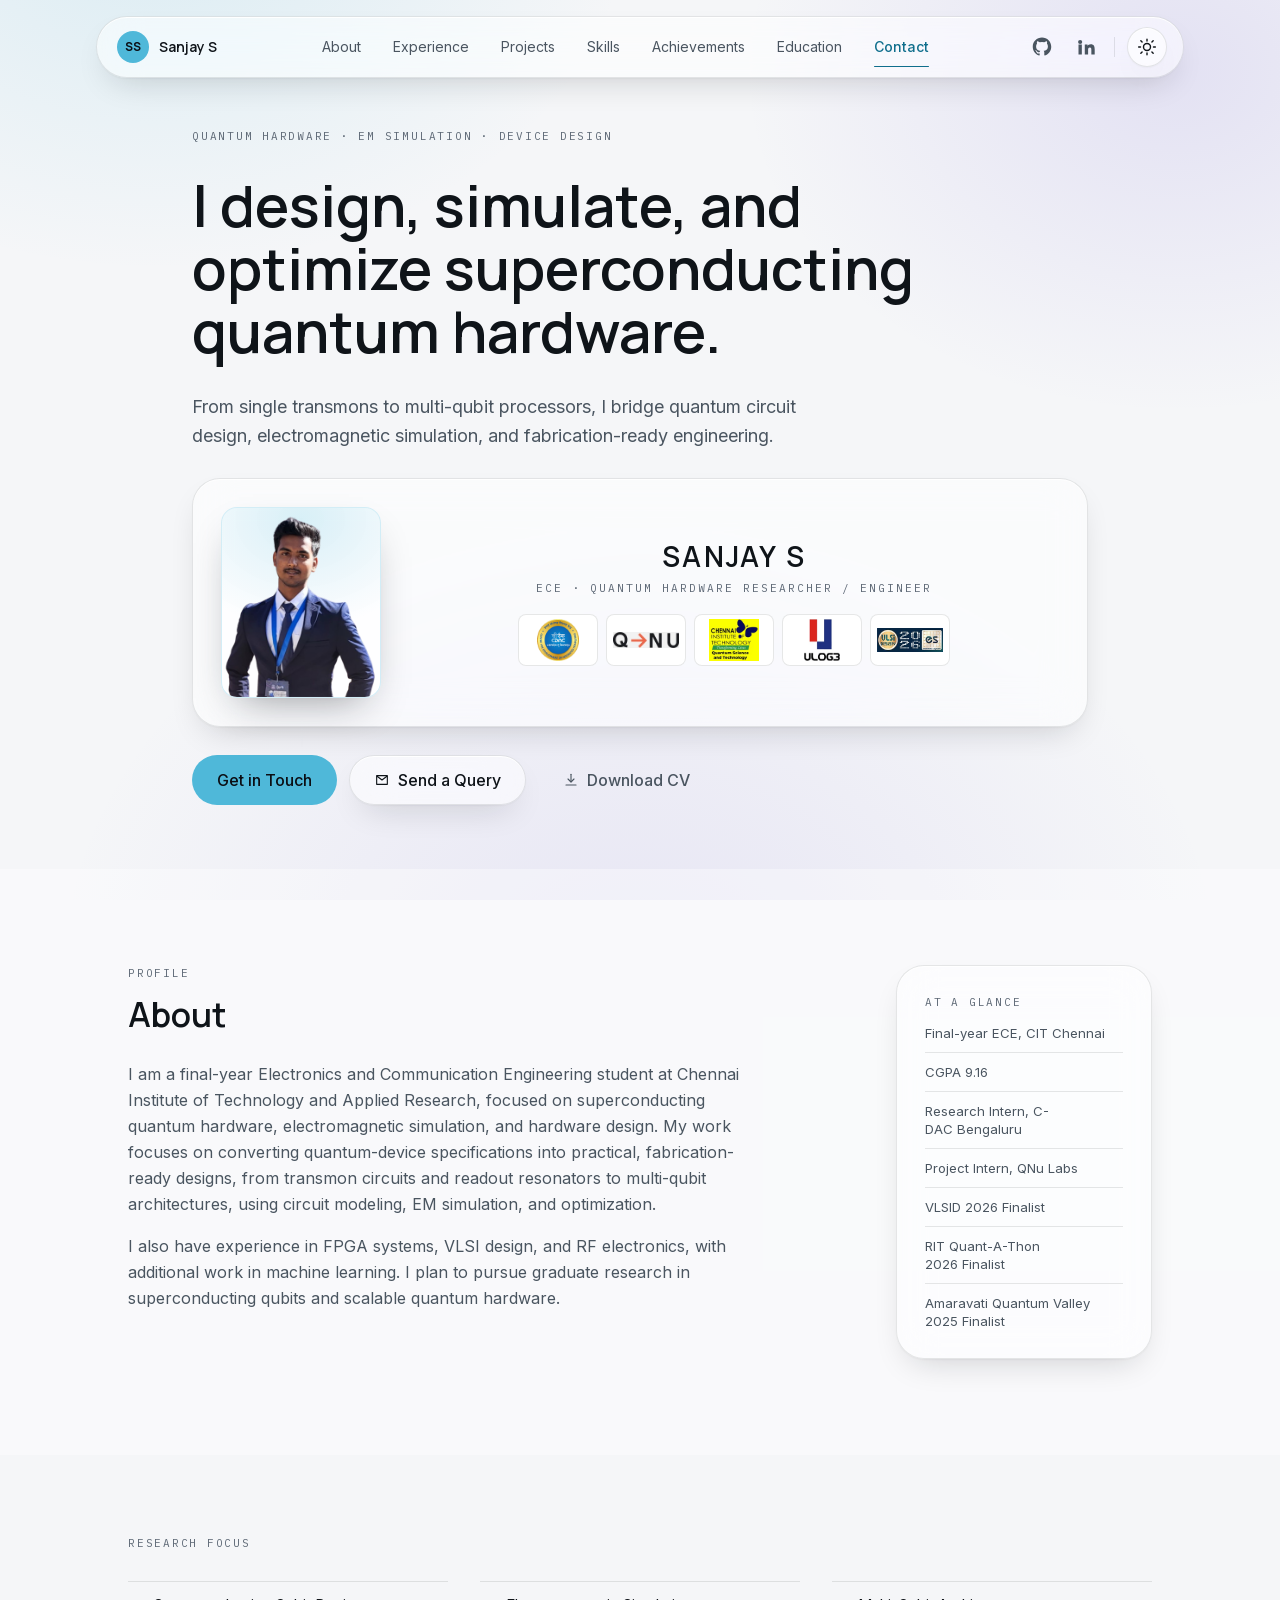
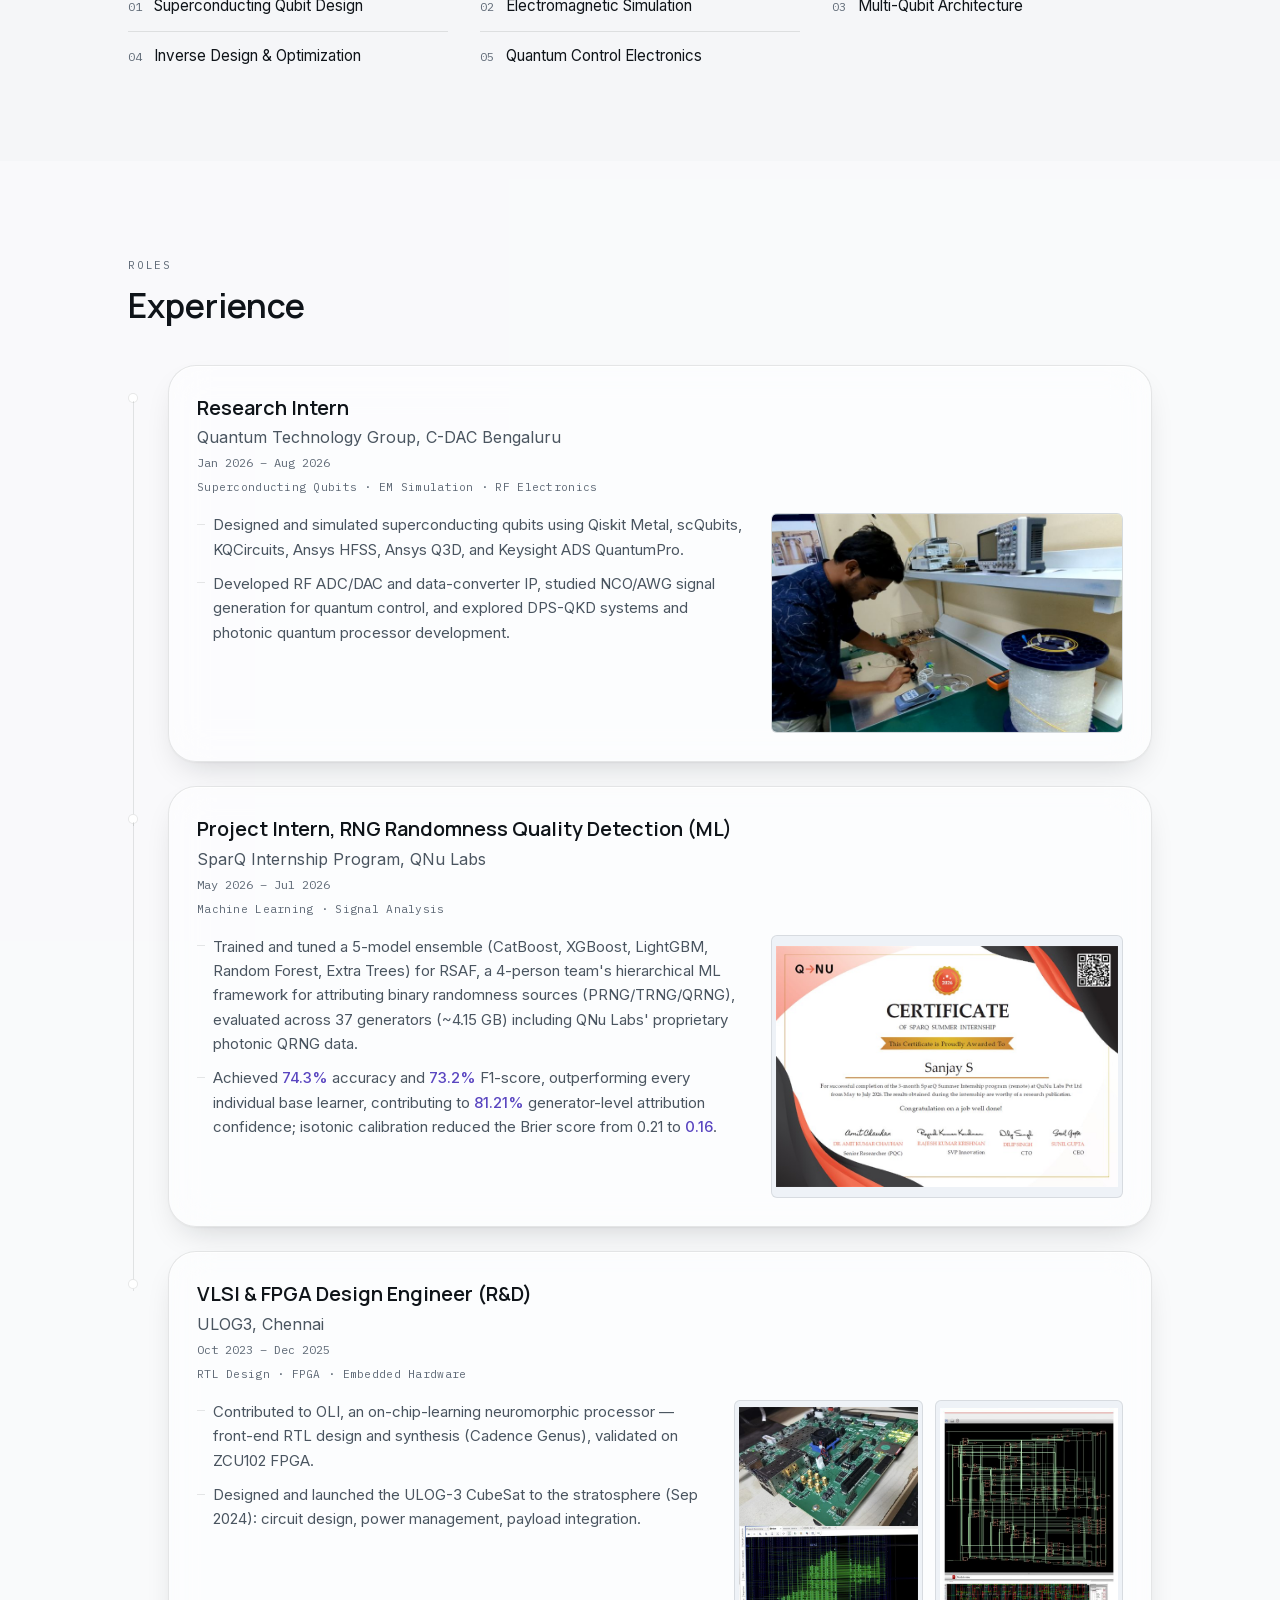
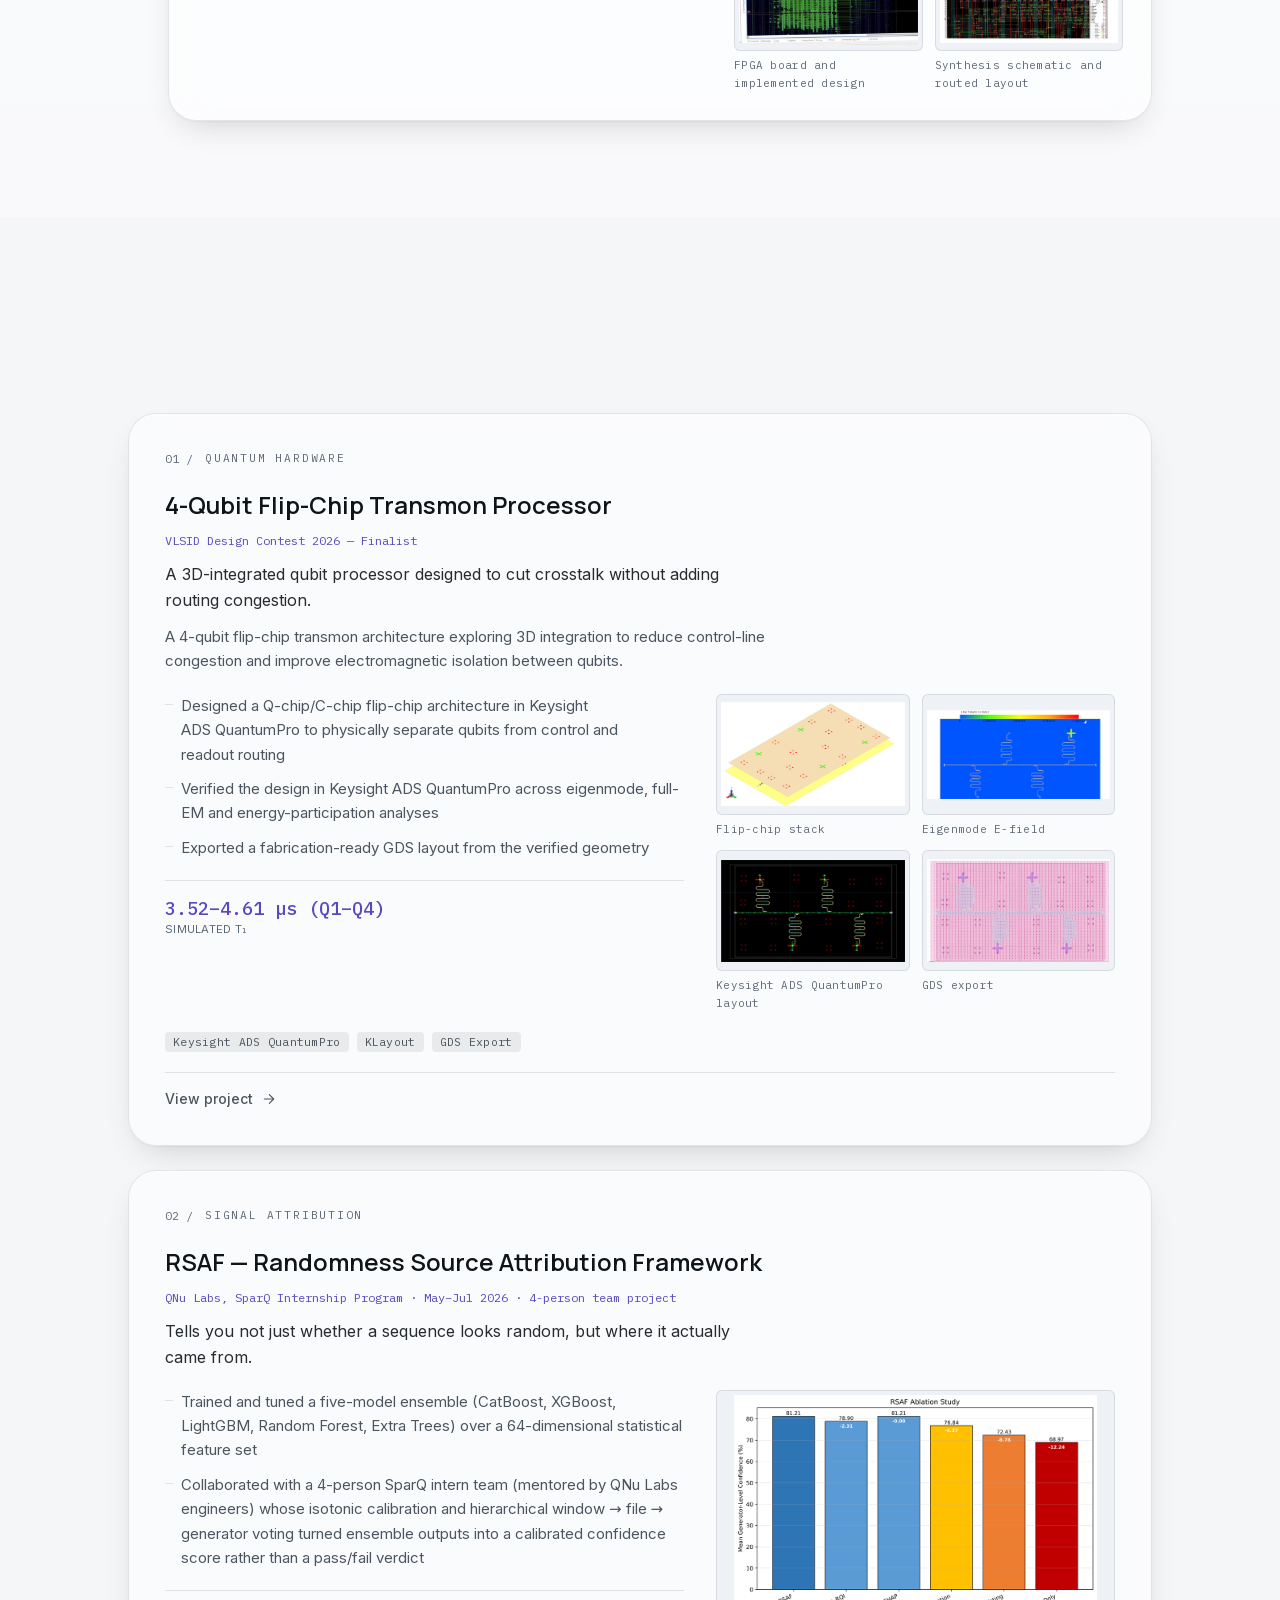
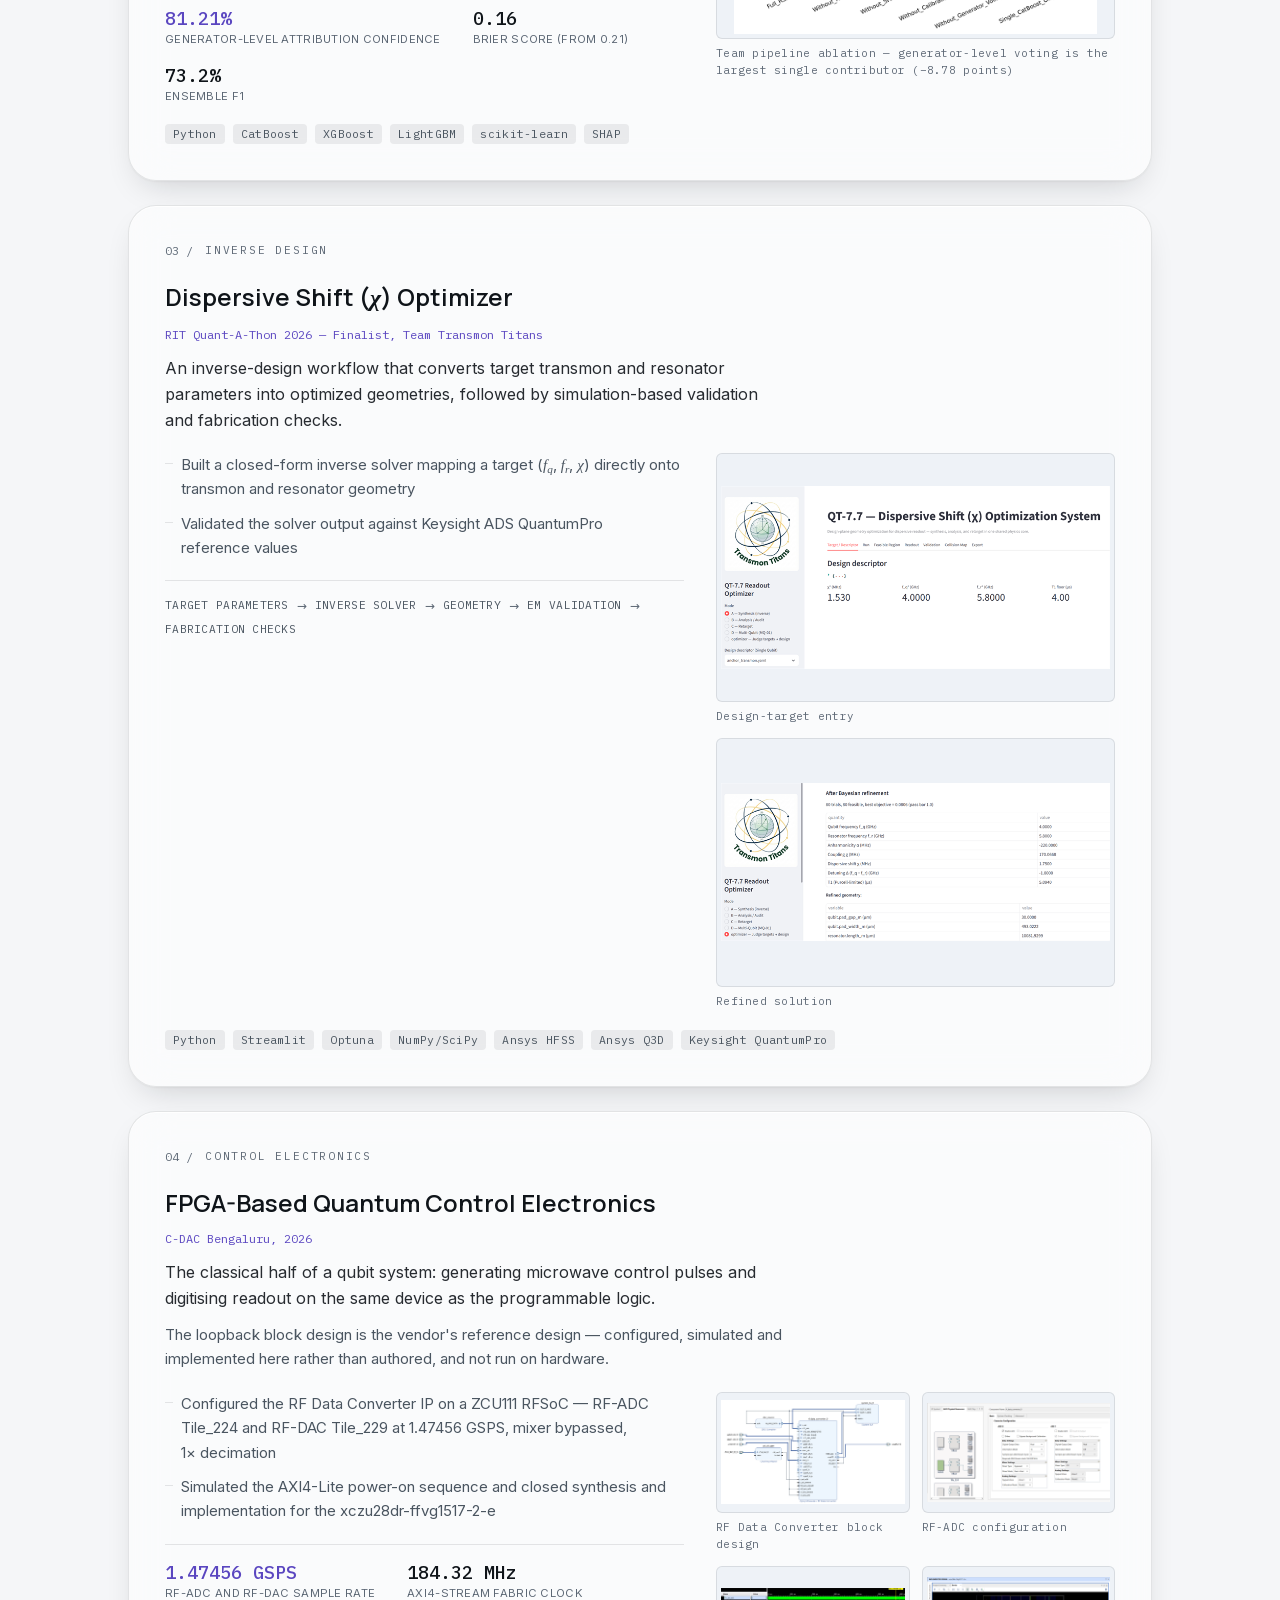
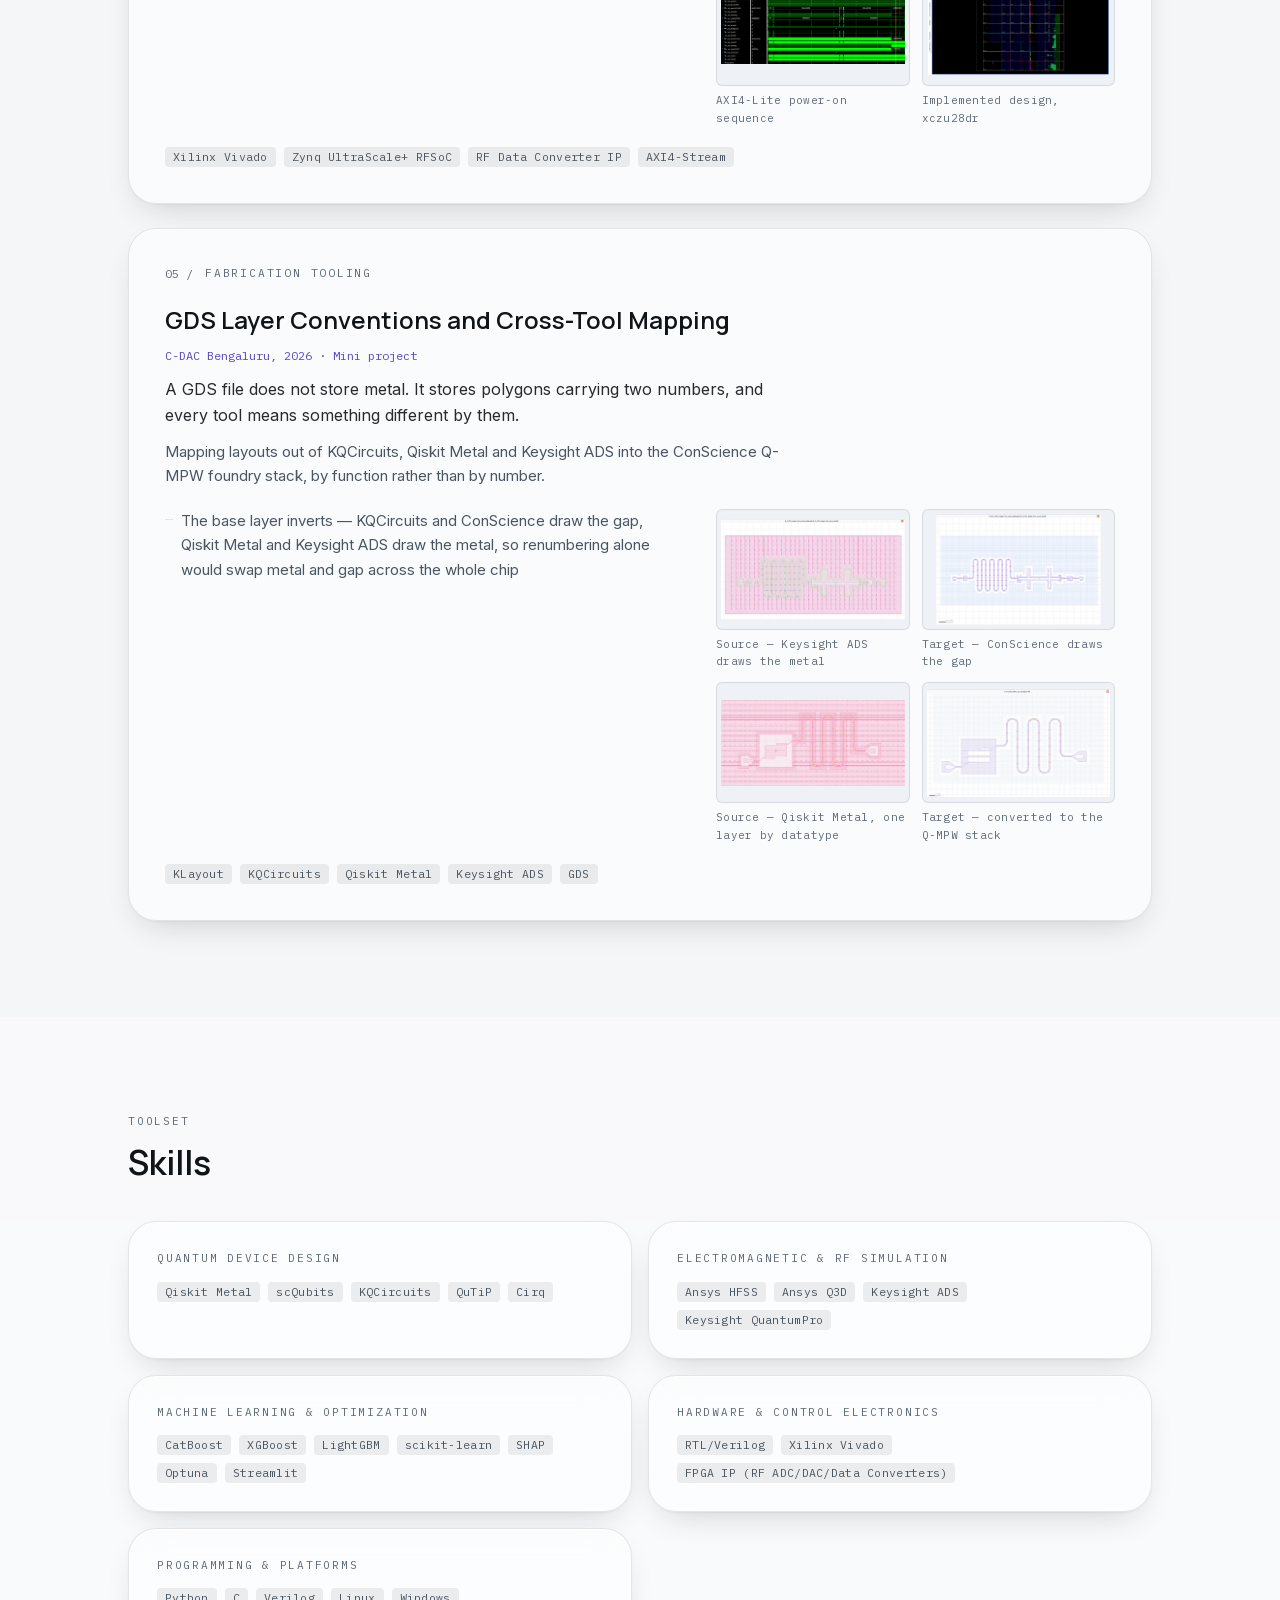
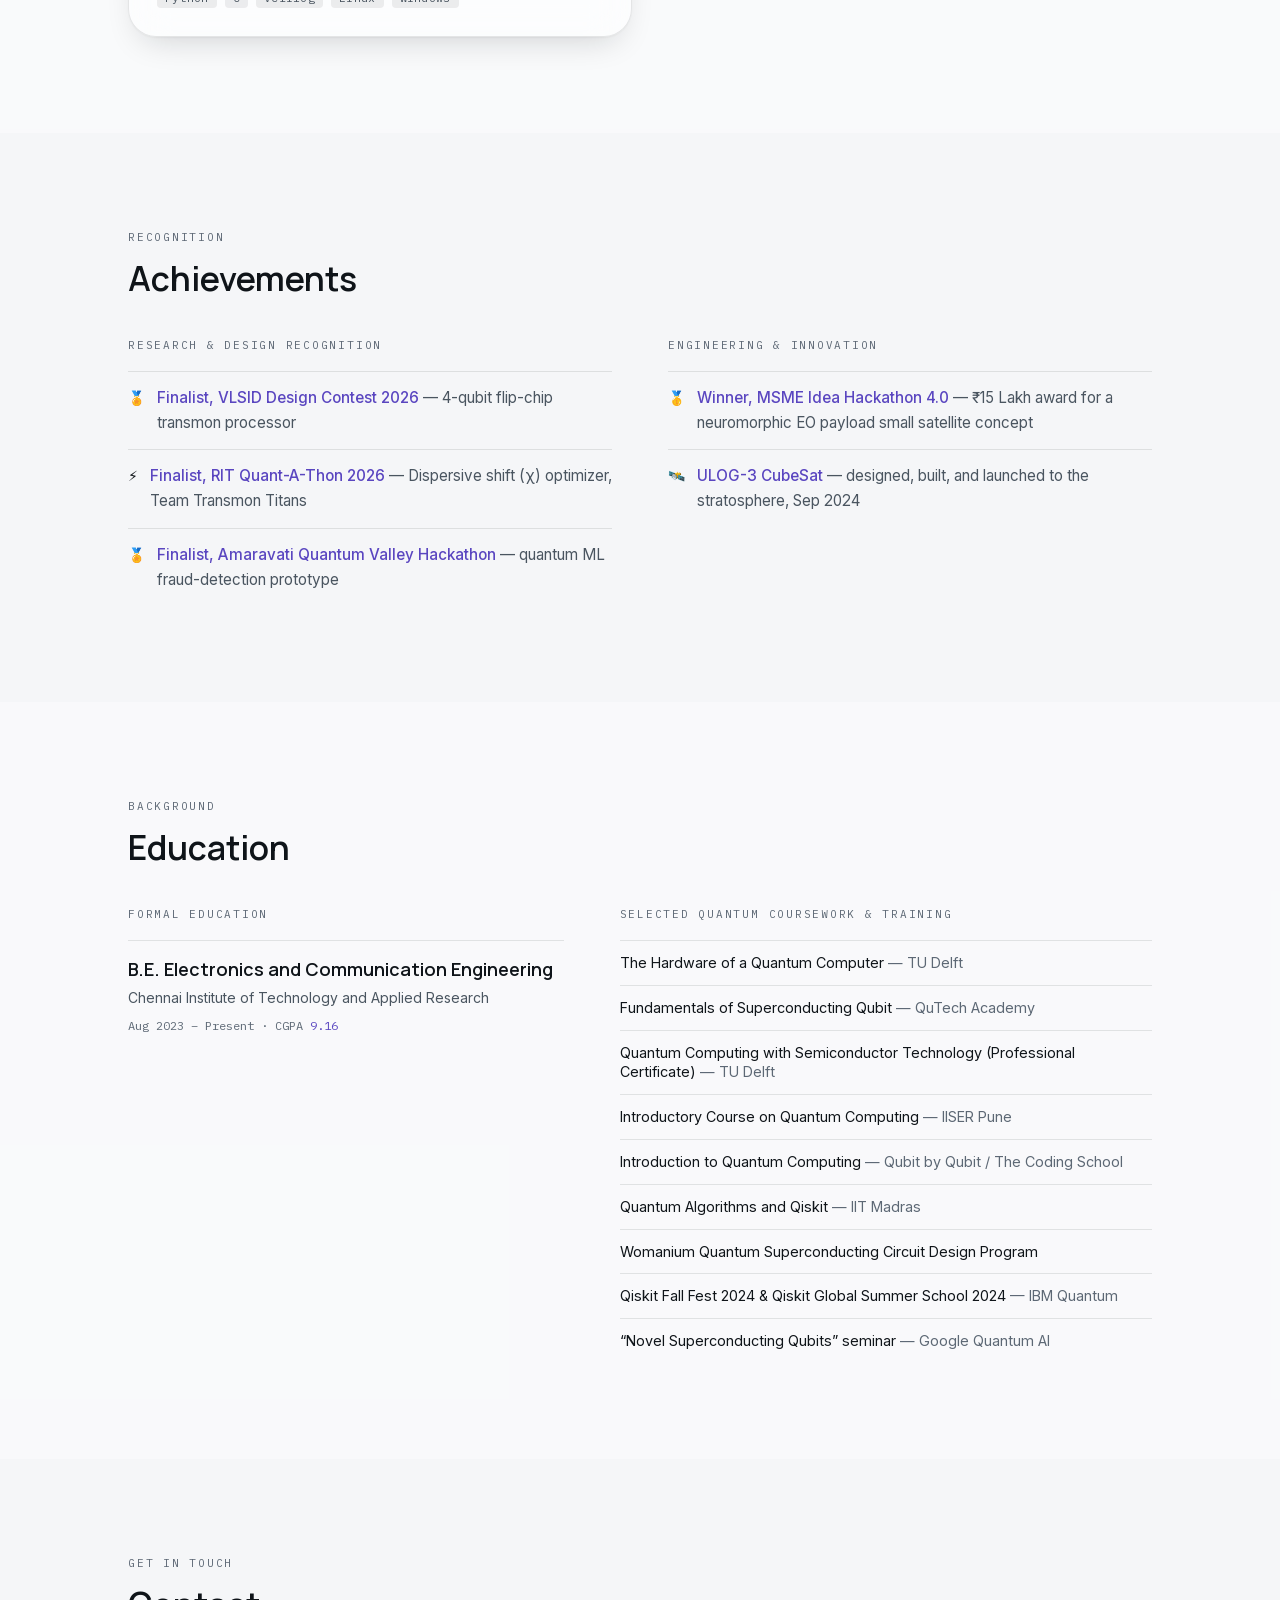
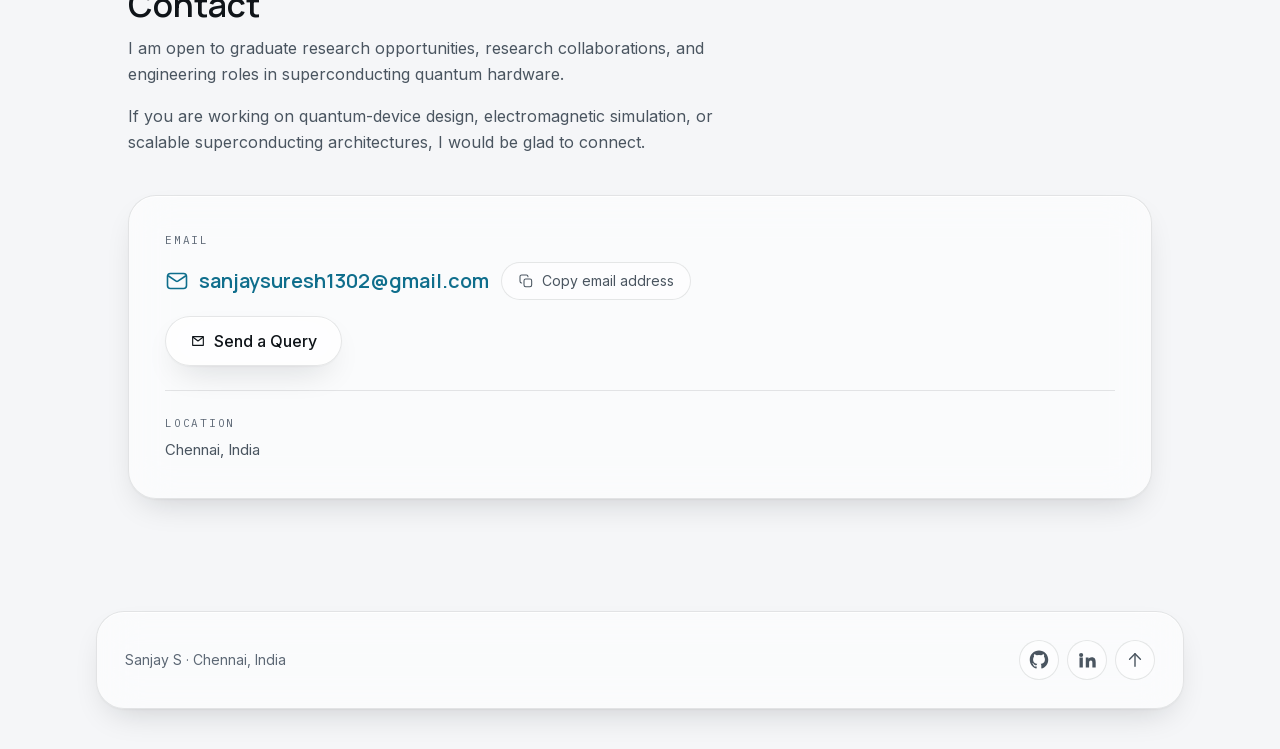
==== commit 7f10bcc9: "Deploy: CV replaced with the version that matches the site The downloadable CV was still the pre-cor" ====
--- a/index.html
+++ b/index.html
@@ -10,4 +10,4 @@
     root.classList.toggle("light", theme === "light");
   } catch (e) {}
 })();
-</script><noscript><style>[data-reveal]{opacity:1!important;transform:none!important}</style></noscript><script src="/_next/static/chunks/0cz1d0mv5g_q7.js" noModule=""></script></head><body class="flex min-h-full flex-col"><div hidden=""><!--$--><!--/$--></div><div aria-hidden="true" class="pointer-events-none fixed inset-0 -z-10 overflow-hidden"><div class="absolute inset-0 bg-[var(--bg)]"></div><div class="absolute inset-0 bg-[image:var(--ambient)]"></div><div aria-hidden="true" class="pointer-events-none absolute top-0 left-0 opacity-0 transition-opacity duration-500 ease-out" style="width:560px;height:560px;will-change:transform;background:radial-gradient(closest-side, var(--glow), var(--glow-2) 45%, transparent 72%)"></div><div class="absolute inset-0 opacity-[0.035] mix-blend-overlay dark:opacity-[0.05]" style="background-image:url(&quot;data:image/svg+xml,%3Csvg xmlns=&#x27;http://www.w3.org/2000/svg&#x27; width=&#x27;140&#x27; height=&#x27;140&#x27;%3E%3Cfilter id=&#x27;n&#x27;%3E%3CfeTurbulence type=&#x27;fractalNoise&#x27; baseFrequency=&#x27;0.85&#x27; numOctaves=&#x27;3&#x27;/%3E%3C/filter%3E%3Crect width=&#x27;140&#x27; height=&#x27;140&#x27; filter=&#x27;url(%23n)&#x27;/%3E%3C/svg%3E&quot;)"></div></div><a href="#main" class="glass-strong text-fg sr-only rounded-full px-5 py-3 focus-visible:not-sr-only focus-visible:fixed focus-visible:top-4 focus-visible:left-4 focus-visible:z-[60]">Skip to content</a><header class="fixed inset-x-0 top-0 z-50 pt-3 sm:pt-4"><nav aria-label="Primary" class="container-page"><div class="flex items-center justify-between gap-3 rounded-full px-3 py-2 sm:px-4 sm:py-2.5 transition-[background-color,box-shadow,backdrop-filter] duration-500 glass"><a href="#top" class="tap-target text-fg flex items-center gap-2.5 rounded-full py-1 pr-3 pl-1"><span aria-hidden="true" class="bg-accent text-accent-contrast font-display grid h-8 w-8 place-items-center rounded-full text-xs font-bold tracking-wide">SS</span><span class="font-display text-sm font-semibold">Sanjay S</span></a><ul class="hidden items-center gap-1 lg:flex"><li><a href="#about" class="relative block rounded-full px-3.5 py-2 text-sm transition-colors duration-300 text-muted hover:text-fg">About</a></li><li><a href="#experience" class="relative block rounded-full px-3.5 py-2 text-sm transition-colors duration-300 text-muted hover:text-fg">Experience</a></li><li><a href="#projects" class="relative block rounded-full px-3.5 py-2 text-sm transition-colors duration-300 text-muted hover:text-fg">Projects</a></li><li><a href="#skills" class="relative block rounded-full px-3.5 py-2 text-sm transition-colors duration-300 text-muted hover:text-fg">Skills</a></li><li><a href="#achievements" class="relative block rounded-full px-3.5 py-2 text-sm transition-colors duration-300 text-muted hover:text-fg">Achievements</a></li><li><a href="#education" class="relative block rounded-full px-3.5 py-2 text-sm transition-colors duration-300 text-muted hover:text-fg">Education</a></li><li><a href="#contact" class="relative block rounded-full px-3.5 py-2 text-sm transition-colors duration-300 text-muted hover:text-fg">Contact</a></li></ul><div class="flex items-center gap-2"><div class="hidden items-center gap-1 xl:flex"><a href="https://github.com/Sanjaysuresh05" target="_blank" rel="noopener noreferrer" aria-label="GitHub (opens in a new tab)" title="GitHub" class="tap-target text-muted hover:text-fg inline-flex h-10 w-10 items-center justify-center rounded-full transition-colors duration-300"><svg class="h-5 w-5" aria-hidden="true" focusable="false" viewBox="0 0 24 24" fill="currentColor"><path d="M12 .5C5.73.5.9 5.33.9 11.6c0 4.9 3.17 9.06 7.57 10.53.55.1.76-.24.76-.53l-.02-1.87c-3.08.67-3.73-1.48-3.73-1.48-.5-1.29-1.23-1.63-1.23-1.63-1.01-.69.08-.67.08-.67 1.11.08 1.7 1.15 1.7 1.15.99 1.7 2.6 1.21 3.24.93.1-.72.39-1.21.7-1.49-2.46-.28-5.05-1.23-5.05-5.49 0-1.21.43-2.2 1.14-2.98-.11-.28-.5-1.41.11-2.94 0 0 .93-.3 3.05 1.14a10.5 10.5 0 0 1 5.56 0c2.12-1.44 3.05-1.14 3.05-1.14.61 1.53.22 2.66.11 2.94.71.78 1.14 1.77 1.14 2.98 0 4.27-2.6 5.2-5.07 5.48.4.35.76 1.03.76 2.08l-.01 3.08c0 .29.2.64.77.53 4.4-1.47 7.56-5.63 7.56-10.53C23.1 5.33 18.27.5 12 .5Z"></path></svg></a><a href="https://www.linkedin.com/in/sanjay-s1325" target="_blank" rel="noopener noreferrer" aria-label="LinkedIn (opens in a new tab)" title="LinkedIn" class="tap-target text-muted hover:text-fg inline-flex h-10 w-10 items-center justify-center rounded-full transition-colors duration-300"><svg class="h-5 w-5" aria-hidden="true" focusable="false" viewBox="0 0 24 24" fill="currentColor"><path d="M4.98 3.5a2.5 2.5 0 1 1 0 5 2.5 2.5 0 0 1 0-5ZM3 9h4v12H3V9Zm7 0h3.83v1.64h.05c.53-1 1.83-2.06 3.77-2.06 4.03 0 4.78 2.65 4.78 6.1V21h-4v-5.44c0-1.3-.02-2.97-1.81-2.97-1.81 0-2.09 1.42-2.09 2.88V21h-4V9Z"></path></svg></a><span aria-hidden="true" class="bg-line mx-1 h-5 w-px"></span></div><button type="button" aria-label="Switch to dark theme" title="Switch to dark theme" class="tap-target glass text-fg inline-flex h-10 w-10 items-center justify-center rounded-full transition-[transform,border-color] duration-300 hover:-translate-y-0.5 hover:border-[color:var(--accent)]/45 active:translate-y-0"><span class="relative block h-5 w-5"><svg viewBox="0 0 24 24" fill="none" stroke="currentColor" stroke-width="1.7" stroke-linecap="round" aria-hidden="true" focusable="false" class="absolute inset-0 transition-[opacity,transform] duration-300 scale-100 opacity-100"><circle cx="12" cy="12" r="4.2"></circle><path d="M12 2.6v2.2M12 19.2v2.2M4.2 12H2M22 12h-2.2M6.1 6.1 4.6 4.6M19.4 19.4l-1.5-1.5M17.9 6.1l1.5-1.5M4.6 19.4l1.5-1.5"></path></svg><svg viewBox="0 0 24 24" fill="none" stroke="currentColor" stroke-width="1.7" stroke-linecap="round" stroke-linejoin="round" aria-hidden="true" focusable="false" class="absolute inset-0 transition-[opacity,transform] duration-300 scale-75 opacity-0"><path d="M20.5 14.4A8.6 8.6 0 0 1 9.6 3.5a8.6 8.6 0 1 0 10.9 10.9Z"></path></svg></span></button><button type="button" aria-expanded="false" aria-controls="mobile-nav" aria-label="Open menu" class="tap-target glass text-fg inline-flex h-10 w-10 items-center justify-center rounded-full transition-[border-color] duration-300 lg:hidden hover:border-[color:var(--accent)]/45"><span aria-hidden="true" class="relative block h-4 w-5"><span class="bg-fg absolute left-0 h-0.5 w-5 rounded-full transition-transform duration-300 top-0.5"></span><span class="bg-fg absolute left-0 h-0.5 w-5 rounded-full transition-transform duration-300 top-[13px]"></span></span></button></div></div></nav></header><main id="main" class="flex-1"><section id="top" class="container-page flex min-h-[84svh] flex-col justify-center pt-28 pb-14 sm:pt-32 sm:pb-16"><div class="mx-auto flex w-full max-w-4xl flex-col gap-7"><div data-reveal="" style="opacity:0;transform:translateY(24px)"><p class="eyebrow">QUANTUM HARDWARE · EM SIMULATION · DEVICE DESIGN</p></div><div data-reveal="" style="opacity:0;transform:translateY(24px)"><h1 class="font-display text-fg max-w-[20ch] text-[2.1rem] leading-[1.1] font-semibold text-balance sm:text-[3rem] lg:text-[3.6rem]">I design, simulate, and optimize superconducting quantum hardware.</h1></div><div data-reveal="" style="opacity:0;transform:translateY(24px)"><p class="text-muted measure text-base leading-relaxed text-pretty sm:text-lg">From single transmons to multi-qubit processors, I bridge quantum circuit design, electromagnetic simulation, and fabrication-ready engineering.</p></div><div data-reveal="" style="opacity:0;transform:translateY(24px)"><div class="glass rounded-glass-lg p-5 sm:p-7 flex flex-col items-center gap-5 sm:flex-row sm:items-center sm:gap-7"><div class="relative w-[7.5rem] shrink-0 overflow-hidden rounded-2xl sm:w-[10rem] border border-[color:var(--accent)]/25 bg-[var(--glass-bg-strong)] shadow-[0_18px_40px_-18px_rgb(15_20_25_/_0.45)]" style="aspect-ratio:366 / 437"><div aria-hidden="true" class="absolute inset-0" style="background:radial-gradient(130% 85% at 50% 6%, var(--glow), transparent 68%)"></div><img alt="Sanjay S" width="366" height="437" decoding="async" data-nimg="1" class="relative h-full w-full object-cover object-top" style="color:transparent" src="/sanjay-portrait.png"/></div><div class="flex min-w-0 flex-1 flex-col items-center gap-4"><div class="flex flex-col items-center gap-1.5 text-center"><p class="font-display text-fg text-2xl leading-tight font-semibold tracking-[0.08em] uppercase sm:text-[1.75rem]">Sanjay S</p><p class="mono-label text-subtle text-[0.7rem] tracking-[0.18em] text-pretty uppercase">ECE · Quantum Hardware Researcher / Engineer</p></div><ul aria-label="Organisations and programs Sanjay has worked with" class="flex flex-wrap items-center justify-center gap-2"><li class="border-line flex h-11 w-[4.75rem] items-center justify-center rounded-lg border bg-white px-1.5 py-1 sm:h-[3.25rem] sm:w-[5rem]"><img alt="C-DAC — Centre for Development of Advanced Computing" loading="lazy" width="112" height="112" decoding="async" data-nimg="1" class="h-auto max-h-full w-auto max-w-full object-contain" style="color:transparent" src="/logos/cdac.png"/></li><li class="border-line flex h-11 w-[4.75rem] items-center justify-center rounded-lg border bg-white px-1.5 py-1 sm:h-[3.25rem] sm:w-[5rem]"><img alt="QNu Labs" loading="lazy" width="160" height="38" decoding="async" data-nimg="1" class="h-auto max-h-full w-auto max-w-full object-contain" style="color:transparent" src="/logos/qnu-labs.png"/></li><li class="border-line flex h-11 w-[4.75rem] items-center justify-center rounded-lg border bg-white px-1.5 py-1 sm:h-[3.25rem] sm:w-[5rem]"><img alt="Centre for Quantum Science and Technology, Chennai Institute of Technology" loading="lazy" width="132" height="112" decoding="async" data-nimg="1" class="h-auto max-h-full w-auto max-w-full object-contain" style="color:transparent" src="/logos/cqst.png"/></li><li class="border-line flex h-11 w-[4.75rem] items-center justify-center rounded-lg border bg-white px-1.5 py-1 sm:h-[3.25rem] sm:w-[5rem]"><img alt="ULOG3" loading="lazy" width="97" height="112" decoding="async" data-nimg="1" class="h-auto max-h-full w-auto max-w-full object-contain" style="color:transparent" src="/logos/ulog3.png"/></li><li class="border-line flex h-11 w-[4.75rem] items-center justify-center rounded-lg border bg-white px-1.5 py-1 sm:h-[3.25rem] sm:w-[5rem]"><img alt="VLSI Design Conference 2026" loading="lazy" width="224" height="80" decoding="async" data-nimg="1" class="h-auto max-h-full w-auto max-w-full object-contain" style="color:transparent" src="/logos/vlsid-2026.png"/></li></ul></div></div></div><div data-reveal="" style="opacity:0;transform:translateY(24px)"><div class="flex flex-wrap items-center gap-3"><a class="tap-target inline-flex items-center justify-center gap-2 rounded-full font-medium whitespace-nowrap transition-[transform,background-color,border-color,box-shadow] duration-300 ease-[cubic-bezier(0.22,1,0.36,1)] hover:-translate-y-0.5 active:translate-y-0 active:scale-[0.98] disabled:pointer-events-none disabled:opacity-50 px-6 py-3 text-sm sm:text-base bg-accent text-accent-contrast border border-transparent hover:bg-[var(--accent-hover)]" href="#contact">Get in Touch</a><button type="button" class="tap-target inline-flex items-center justify-center gap-2 rounded-full font-medium whitespace-nowrap transition-[transform,background-color,border-color,box-shadow] duration-300 ease-[cubic-bezier(0.22,1,0.36,1)] hover:-translate-y-0.5 active:translate-y-0 active:scale-[0.98] disabled:pointer-events-none disabled:opacity-50 px-6 py-3 text-sm sm:text-base glass text-fg hover:border-[color:var(--accent)]/45" aria-haspopup="dialog"><svg viewBox="0 0 24 24" fill="none" stroke="currentColor" stroke-width="1.7" stroke-linecap="round" stroke-linejoin="round" aria-hidden="true" focusable="false" class="h-4 w-4"><path d="M4 5.5h16v13H4z"></path><path d="m4.6 6.4 7.4 5.6 7.4-5.6"></path></svg>Send a Query</button><dialog aria-labelledby="_R_1ahav5b_-title" class="glass-strong rounded-glass-lg m-auto w-[min(38rem,calc(100vw-2rem))] p-0 text-fg backdrop:bg-black/60 backdrop:backdrop-blur-sm" style="background-color:color-mix(in srgb, var(--glass-bg-solid) 94%, transparent)"><div class="flex max-h-[min(48rem,88svh)] flex-col gap-5 overflow-y-auto p-6 sm:p-8"><div class="flex flex-col gap-3"><h2 id="_R_1ahav5b_-title" class="font-display text-fg text-xl font-semibold sm:text-2xl">Send a query</h2></div><p class="text-subtle text-xs leading-relaxed text-pretty"><a href="https://docs.google.com/forms/d/e/1FAIpQLSev3Q5GgUmLEO8-GIm0CmDa0iw-aQSzcSVoxKd8Tn5-_O3JJQ/viewform" target="_blank" rel="noopener noreferrer" class="text-accent-ink underline">Trouble loading the form? Open it in a new tab</a> <!-- -->or email directly:<!-- --> <a href="mailto:sanjaysuresh1302@gmail.com" class="text-accent-ink underline">sanjaysuresh1302@gmail.com</a></p><div class="flex justify-end"><button type="button" class="tap-target inline-flex items-center justify-center gap-2 rounded-full font-medium whitespace-nowrap transition-[transform,background-color,border-color,box-shadow] duration-300 ease-[cubic-bezier(0.22,1,0.36,1)] hover:-translate-y-0.5 active:translate-y-0 active:scale-[0.98] disabled:pointer-events-none disabled:opacity-50 px-4 py-2 text-sm glass text-fg hover:border-[color:var(--accent)]/45">Close</button></div></div></dialog><a class="tap-target inline-flex items-center justify-center gap-2 rounded-full font-medium whitespace-nowrap transition-[transform,background-color,border-color,box-shadow] duration-300 ease-[cubic-bezier(0.22,1,0.36,1)] hover:-translate-y-0.5 active:translate-y-0 active:scale-[0.98] disabled:pointer-events-none disabled:opacity-50 px-6 py-3 text-sm sm:text-base text-muted border border-transparent hover:text-fg hover:bg-[var(--glass-bg)]" href="/resume.pdf" download=""><svg viewBox="0 0 24 24" fill="none" stroke="currentColor" stroke-width="1.7" stroke-linecap="round" stroke-linejoin="round" aria-hidden="true" focusable="false" class="h-4 w-4"><path d="M12 3.5v11"></path><path d="m7.5 10.5 4.5 4.5 4.5-4.5"></path><path d="M4.5 19.5h15"></path></svg>Download CV</a></div></div></div></section><div class="section-alt"><section id="about" aria-labelledby="about-heading" class="container-page section-padding"><div class="mx-auto grid max-w-5xl gap-10 lg:grid-cols-[minmax(0,1fr)_auto] lg:gap-16"><div class="flex flex-col gap-7"><div data-reveal="" style="opacity:0;transform:translateY(24px)"><div class="flex flex-col gap-3"><p class="eyebrow">Profile</p><h2 id="about-heading" class="font-display text-fg text-[1.75rem] leading-[1.15] font-semibold text-balance sm:text-[2.1rem]">About</h2></div></div><div data-reveal="" style="opacity:0;transform:translateY(24px)"><div class="flex flex-col gap-4"><p class="text-muted measure text-base leading-relaxed text-pretty">I am a final-year Electronics and Communication Engineering student at Chennai Institute of Technology and Applied Research, focused on superconducting quantum hardware, electromagnetic simulation, and hardware design. My work focuses on converting quantum-device specifications into practical, fabrication-ready designs, from transmon circuits and readout resonators to multi-qubit architectures, using circuit modeling, EM simulation, and optimization.</p><p class="text-muted measure text-base leading-relaxed text-pretty">I also have experience in FPGA systems, VLSI design, and RF electronics, with additional work in machine learning. I plan to pursue graduate research in superconducting qubits and scalable quantum hardware.</p></div></div></div><div data-reveal="" class="lg:w-64" style="opacity:0;transform:translateY(24px)"><div class="glass rounded-glass-lg p-5 sm:p-7 flex flex-col gap-3"><p class="eyebrow">At a glance</p><ul class="flex flex-col"><li class="text-muted text-[0.82rem] leading-snug text-pretty pb-2.5 last:pb-0">Final-year ECE, CIT Chennai</li><li class="text-muted text-[0.82rem] leading-snug text-pretty border-line border-t py-2.5 last:pb-0">CGPA 9.16</li><li class="text-muted text-[0.82rem] leading-snug text-pretty border-line border-t py-2.5 last:pb-0">Research Intern, C-DAC Bengaluru</li><li class="text-muted text-[0.82rem] leading-snug text-pretty border-line border-t py-2.5 last:pb-0">Project Intern, QNu Labs</li><li class="text-muted text-[0.82rem] leading-snug text-pretty border-line border-t py-2.5 last:pb-0">VLSID 2026 Finalist</li><li class="text-muted text-[0.82rem] leading-snug text-pretty border-line border-t py-2.5 last:pb-0">RIT Quant-A-Thon 2026 Finalist</li><li class="text-muted text-[0.82rem] leading-snug text-pretty border-line border-t py-2.5 last:pb-0">Amaravati Quantum Valley 2025 Finalist</li></ul></div></div></div></section></div><section id="research-focus" aria-labelledby="research-focus-heading" class="container-page py-14 sm:py-16 lg:py-20"><div class="mx-auto flex max-w-5xl flex-col gap-7"><div data-reveal="" style="opacity:0;transform:translateY(24px)"><h2 id="research-focus-heading" class="eyebrow">Research Focus</h2></div><div data-reveal="" style="opacity:0;transform:translateY(24px)"><ul class="grid gap-x-8 gap-y-0 sm:grid-cols-2 lg:grid-cols-3"><li class="border-line flex items-baseline gap-3 border-t py-3.5"><span class="mono-label text-subtle text-xs">01</span><span class="text-fg text-[0.95rem] leading-snug text-pretty">Superconducting Qubit Design</span></li><li class="border-line flex items-baseline gap-3 border-t py-3.5"><span class="mono-label text-subtle text-xs">02</span><span class="text-fg text-[0.95rem] leading-snug text-pretty">Electromagnetic Simulation</span></li><li class="border-line flex items-baseline gap-3 border-t py-3.5"><span class="mono-label text-subtle text-xs">03</span><span class="text-fg text-[0.95rem] leading-snug text-pretty">Multi-Qubit Architecture</span></li><li class="border-line flex items-baseline gap-3 border-t py-3.5"><span class="mono-label text-subtle text-xs">04</span><span class="text-fg text-[0.95rem] leading-snug text-pretty">Inverse Design &amp; Optimization</span></li><li class="border-line flex items-baseline gap-3 border-t py-3.5"><span class="mono-label text-subtle text-xs">05</span><span class="text-fg text-[0.95rem] leading-snug text-pretty">Quantum Control Electronics</span></li></ul></div></div></section><div class="section-alt"><section id="experience" aria-labelledby="experience-heading" class="container-page section-padding"><div class="mx-auto flex max-w-5xl flex-col gap-10"><div data-reveal="" style="opacity:0;transform:translateY(24px)"><div class="flex flex-col gap-3"><p class="eyebrow">Roles</p><h2 id="experience-heading" class="font-display text-fg text-[1.75rem] leading-[1.15] font-semibold text-balance sm:text-[2.1rem]">Experience</h2></div></div><ol class="flex flex-col gap-5 sm:gap-6"><li class="relative sm:pl-10"><span aria-hidden="true" class="absolute top-7 left-0 hidden h-2.5 w-2.5 rounded-full border border-[var(--glass-border)] bg-[var(--bg-card)] sm:block"></span><span aria-hidden="true" class="absolute top-9 bottom-[-64px] left-[5px] hidden w-px sm:block" style="background-color:var(--glass-border)"></span><div data-reveal="" style="opacity:0;transform:translateY(24px)"><div class="glass rounded-glass-lg p-5 sm:p-7 flex flex-col gap-4"><div class="flex flex-col gap-1"><h3 class="font-display text-fg text-lg leading-snug font-semibold text-pretty sm:text-xl">Research Intern</h3><p class="text-muted text-sm text-pretty sm:text-base">Quantum Technology Group, C-DAC Bengaluru</p><p class="mono-label text-subtle mt-0.5 text-xs">Jan 2026 – Aug 2026</p><p class="mono-label text-subtle mt-1 text-[0.7rem] tracking-wide">Superconducting Qubits · EM Simulation · RF Electronics</p></div><div class="flex flex-col gap-4 md:flex-row md:items-start md:gap-6"><ul class="text-muted flex min-w-0 flex-1 flex-col gap-2.5 text-[15px] leading-relaxed"><li class="measure relative pl-4 text-pretty"><span aria-hidden="true" class="absolute top-[0.7em] left-0 h-px w-2" style="background-color:var(--glass-border)"></span>Designed and simulated superconducting qubits using Qiskit Metal, scQubits, KQCircuits, Ansys HFSS, Ansys Q3D, and Keysight ADS QuantumPro.</li><li class="measure relative pl-4 text-pretty"><span aria-hidden="true" class="absolute top-[0.7em] left-0 h-px w-2" style="background-color:var(--glass-border)"></span>Developed RF ADC/DAC and data-converter IP, studied NCO/AWG signal generation for quantum control, and explored DPS-QKD systems and photonic quantum processor development.</li></ul><div class="grid gap-3 md:shrink-0 grid-cols-1 md:w-[38%]"><figure class="flex flex-col gap-1.5"><div class="border-line relative overflow-hidden rounded-md border bg-[var(--bg-secondary)]" style="aspect-ratio:16 / 10"><img alt="Aligning fibre-optic components on a photonics bench at C-DAC Bengaluru, beside an oscilloscope and an optical power meter." loading="lazy" decoding="async" data-nimg="fill" class="object-cover" style="position:absolute;height:100%;width:100%;left:0;top:0;right:0;bottom:0;color:transparent" src="/media/cdac-photonics-lab.jpg"/></div></figure></div></div></div></div></li><li class="relative sm:pl-10"><span aria-hidden="true" class="absolute top-7 left-0 hidden h-2.5 w-2.5 rounded-full border border-[var(--glass-border)] bg-[var(--bg-card)] sm:block"></span><span aria-hidden="true" class="absolute top-9 bottom-[-64px] left-[5px] hidden w-px sm:block" style="background-color:var(--glass-border)"></span><div data-reveal="" style="opacity:0;transform:translateY(24px)"><div class="glass rounded-glass-lg p-5 sm:p-7 flex flex-col gap-4"><div class="flex flex-col gap-1"><h3 class="font-display text-fg text-lg leading-snug font-semibold text-pretty sm:text-xl">Project Intern, RNG Randomness Quality Detection (ML)</h3><p class="text-muted text-sm text-pretty sm:text-base">SparQ Internship Program, QNu Labs</p><p class="mono-label text-subtle mt-0.5 text-xs">May 2026 – Jul 2026</p><p class="mono-label text-subtle mt-1 text-[0.7rem] tracking-wide">Machine Learning · Signal Analysis</p></div><div class="flex flex-col gap-4 md:flex-row md:items-start md:gap-6"><ul class="text-muted flex min-w-0 flex-1 flex-col gap-2.5 text-[15px] leading-relaxed"><li class="measure relative pl-4 text-pretty"><span aria-hidden="true" class="absolute top-[0.7em] left-0 h-px w-2" style="background-color:var(--glass-border)"></span>Trained and tuned a 5-model ensemble (CatBoost, XGBoost, LightGBM, Random Forest, Extra Trees) for RSAF, a 4-person team&#x27;s hierarchical ML framework for attributing binary randomness sources (PRNG/TRNG/QRNG), evaluated across 37 generators (~4.15 GB) including QNu Labs&#x27; proprietary photonic QRNG data.</li><li class="measure relative pl-4 text-pretty"><span aria-hidden="true" class="absolute top-[0.7em] left-0 h-px w-2" style="background-color:var(--glass-border)"></span>Achieved <strong class="text-accent-2-ink font-medium">74.3%</strong> accuracy and <strong class="text-accent-2-ink font-medium">73.2%</strong> F1-score, outperforming every individual base learner, contributing to <strong class="text-accent-2-ink font-medium">81.21%</strong> generator-level attribution confidence; isotonic calibration reduced the Brier score from 0.21 to <strong class="text-accent-2-ink font-medium">0.16</strong>.</li></ul><div class="grid gap-3 md:shrink-0 grid-cols-1 md:w-[38%]"><figure class="flex flex-col gap-1.5"><div class="border-line relative overflow-hidden rounded-md border bg-[#eef2f7]" style="aspect-ratio:4 / 3"><img alt="QNu Labs certificate of SparQ Summer Internship awarded to Sanjay S for completing the three-month remote program, May to July 2026." loading="lazy" decoding="async" data-nimg="fill" class="object-contain p-1" style="position:absolute;height:100%;width:100%;left:0;top:0;right:0;bottom:0;color:transparent" src="/media/qnu-labs-certificate.jpg"/></div></figure></div></div></div></div></li><li class="relative sm:pl-10"><span aria-hidden="true" class="absolute top-7 left-0 hidden h-2.5 w-2.5 rounded-full border border-[var(--glass-border)] bg-[var(--bg-card)] sm:block"></span><div data-reveal="" style="opacity:0;transform:translateY(24px)"><div class="glass rounded-glass-lg p-5 sm:p-7 flex flex-col gap-4"><div class="flex flex-col gap-1"><h3 class="font-display text-fg text-lg leading-snug font-semibold text-pretty sm:text-xl">VLSI &amp; FPGA Design Engineer (R&amp;D)</h3><p class="text-muted text-sm text-pretty sm:text-base">ULOG3, Chennai</p><p class="mono-label text-subtle mt-0.5 text-xs">Oct 2023 – Dec 2025</p><p class="mono-label text-subtle mt-1 text-[0.7rem] tracking-wide">RTL Design · FPGA · Embedded Hardware</p></div><div class="flex flex-col gap-4 md:flex-row md:items-start md:gap-6"><ul class="text-muted flex min-w-0 flex-1 flex-col gap-2.5 text-[15px] leading-relaxed"><li class="measure relative pl-4 text-pretty"><span aria-hidden="true" class="absolute top-[0.7em] left-0 h-px w-2" style="background-color:var(--glass-border)"></span>Contributed to OLI, an on-chip-learning neuromorphic processor — front-end RTL design and synthesis (Cadence Genus), validated on ZCU102 FPGA.</li><li class="measure relative pl-4 text-pretty"><span aria-hidden="true" class="absolute top-[0.7em] left-0 h-px w-2" style="background-color:var(--glass-border)"></span>Designed and launched the ULOG-3 CubeSat to the stratosphere (Sep 2024): circuit design, power management, payload integration.</li></ul><div class="grid gap-3 md:shrink-0 grid-cols-2 md:w-[42%]"><figure class="flex flex-col gap-1.5"><div class="border-line relative overflow-hidden rounded-md border bg-[#eef2f7]" style="aspect-ratio:3 / 4"><img alt="An FPGA development board wired on a bench above a Vivado window showing the implemented design for the neuron core." loading="lazy" decoding="async" data-nimg="fill" class="object-contain p-1" style="position:absolute;height:100%;width:100%;left:0;top:0;right:0;bottom:0;color:transparent" src="/media/ulog3-fpga.jpg"/></div><figcaption class="mono-label text-subtle text-[0.68rem] tracking-wide">FPGA board and implemented design</figcaption></figure><figure class="flex flex-col gap-1.5"><div class="border-line relative overflow-hidden rounded-md border bg-[#eef2f7]" style="aspect-ratio:3 / 4"><img alt="A synthesised RTL schematic of interconnected logic gates above a dense routed layout view." loading="lazy" decoding="async" data-nimg="fill" class="object-contain p-1" style="position:absolute;height:100%;width:100%;left:0;top:0;right:0;bottom:0;color:transparent" src="/media/ulog3-synthesis.jpg"/></div><figcaption class="mono-label text-subtle text-[0.68rem] tracking-wide">Synthesis schematic and routed layout</figcaption></figure></div></div></div></div></li></ol></div></section></div><section id="projects" aria-labelledby="projects-heading" class="container-page section-padding"><div class="mx-auto flex max-w-5xl flex-col gap-8"><div data-reveal="" style="opacity:0;transform:translateY(24px)"><div class="flex flex-col gap-3"><p class="eyebrow">Selected Work</p><h2 id="projects-heading" class="font-display text-fg text-[1.75rem] leading-[1.15] font-semibold text-balance sm:text-[2.1rem]">Projects</h2></div></div><ol class="flex flex-col gap-5 sm:gap-6"><li><div data-reveal="" style="opacity:0;transform:translateY(24px)"><div class="glass rounded-glass-lg p-6 sm:p-9 flex flex-col gap-5"><div class="flex items-center gap-3"><span class="mono-label text-subtle text-xs">01<!-- --> /</span><span class="mono-label text-subtle text-[0.7rem] tracking-[0.16em] uppercase">Quantum Hardware</span></div><div class="flex flex-col gap-3"><h3 class="font-display text-fg text-xl leading-snug font-semibold text-pretty sm:text-2xl">4-Qubit Flip-Chip Transmon Processor</h3><p class="mono-label text-accent-2-ink text-xs">VLSID Design Contest 2026 — Finalist</p><p class="text-fg/90 measure text-[15px] leading-relaxed text-pretty sm:text-base">A 3D-integrated qubit processor designed to cut crosstalk without adding routing congestion.</p><p class="text-muted measure text-[15px] leading-relaxed text-pretty">A 4-qubit flip-chip transmon architecture exploring 3D integration to reduce control-line congestion and improve electromagnetic isolation between qubits.</p></div><div class="flex flex-col gap-6 lg:flex-row lg:items-start lg:gap-8"><div class="flex min-w-0 flex-1 flex-col gap-5"><ul class="text-muted flex flex-col gap-2.5 text-[15px] leading-relaxed"><li class="relative pl-4 text-pretty"><span aria-hidden="true" class="absolute top-[0.7em] left-0 h-px w-2" style="background-color:var(--glass-border)"></span>Designed a Q-chip/C-chip flip-chip architecture in Keysight ADS QuantumPro to physically separate qubits from control and readout routing</li><li class="relative pl-4 text-pretty"><span aria-hidden="true" class="absolute top-[0.7em] left-0 h-px w-2" style="background-color:var(--glass-border)"></span>Verified the design in Keysight ADS QuantumPro across eigenmode, full-EM and energy-participation analyses</li><li class="relative pl-4 text-pretty"><span aria-hidden="true" class="absolute top-[0.7em] left-0 h-px w-2" style="background-color:var(--glass-border)"></span>Exported a fabrication-ready GDS layout from the verified geometry</li></ul><div class="border-line flex flex-col gap-3 border-t pt-4"><div class="flex flex-wrap gap-x-8 gap-y-4"><div class="flex flex-col gap-0.5"><span class="mono-label text-[1.05rem] leading-tight font-medium sm:text-[1.15rem] text-accent-2-ink">3.52–4.61 µs (Q1–Q4)</span><span class="text-subtle text-[0.7rem] leading-snug tracking-wide uppercase">Simulated T<span class="normal-case">₁</span></span></div></div></div></div><div class="grid gap-3 lg:w-[42%] lg:shrink-0 grid-cols-2"><figure class="flex flex-col gap-1.5"><div class="border-line relative overflow-hidden rounded-md border bg-[#eef2f7]" style="aspect-ratio:16 / 10"><img alt="Three-dimensional view of the flip-chip stack, with the Q-chip suspended above the carrier chip." decoding="async" data-nimg="fill" class="object-contain p-1" style="position:absolute;height:100%;width:100%;left:0;top:0;right:0;bottom:0;color:transparent" src="/media/flipchip-3d-stack.png"/></div><figcaption class="mono-label text-subtle text-[0.68rem] tracking-wide">Flip-chip stack</figcaption></figure><figure class="flex flex-col gap-1.5"><div class="border-line relative overflow-hidden rounded-md border bg-[#eef2f7]" style="aspect-ratio:16 / 10"><img alt="Eigenmode electric-field magnitude plot, with the field localised on one transmon and its resonator." loading="lazy" decoding="async" data-nimg="fill" class="object-contain p-1" style="position:absolute;height:100%;width:100%;left:0;top:0;right:0;bottom:0;color:transparent" src="/media/flipchip-eigenmode.png"/></div><figcaption class="mono-label text-subtle text-[0.68rem] tracking-wide">Eigenmode E-field</figcaption></figure><figure class="flex flex-col gap-1.5"><div class="border-line relative overflow-hidden rounded-md border bg-[#eef2f7]" style="aspect-ratio:16 / 10"><img alt="Keysight ADS QuantumPro layout of the 4-qubit processor showing four transmons, meandered readout resonators and a shared feedline." loading="lazy" decoding="async" data-nimg="fill" class="object-contain p-1" style="position:absolute;height:100%;width:100%;left:0;top:0;right:0;bottom:0;color:transparent" src="/media/flipchip-layout.png"/></div><figcaption class="mono-label text-subtle text-[0.68rem] tracking-wide">Keysight ADS QuantumPro layout</figcaption></figure><figure class="flex flex-col gap-1.5"><div class="border-line relative overflow-hidden rounded-md border bg-[#eef2f7]" style="aspect-ratio:16 / 10"><img alt="Fabrication-ready GDS layout of the 4-qubit flip-chip processor viewed in KLayout, with all process layers overlaid." loading="lazy" decoding="async" data-nimg="fill" class="object-contain p-1" style="position:absolute;height:100%;width:100%;left:0;top:0;right:0;bottom:0;color:transparent" src="/media/flipchip-gds.jpg"/></div><figcaption class="mono-label text-subtle text-[0.68rem] tracking-wide">GDS export</figcaption></figure></div></div><ul class="flex flex-wrap gap-2"><li class="text-muted inline-flex items-center rounded px-2 py-0.5 leading-snug bg-[color-mix(in_srgb,var(--fg)_7%,transparent)] mono-label text-[0.72rem] tracking-wide">Keysight ADS QuantumPro</li><li class="text-muted inline-flex items-center rounded px-2 py-0.5 leading-snug bg-[color-mix(in_srgb,var(--fg)_7%,transparent)] mono-label text-[0.72rem] tracking-wide">KLayout</li><li class="text-muted inline-flex items-center rounded px-2 py-0.5 leading-snug bg-[color-mix(in_srgb,var(--fg)_7%,transparent)] mono-label text-[0.72rem] tracking-wide">GDS Export</li></ul><div class="border-line flex flex-wrap items-center gap-5 border-t pt-4"><a href="https://github.com/Sanjaysuresh05/4qubit-flipchip-processor" target="_blank" rel="noopener noreferrer" class="group tap-target text-muted hover:text-accent-ink focus-visible:text-accent-ink -my-2 inline-flex items-center gap-2 py-2 text-sm font-medium transition-colors duration-200">View project<svg viewBox="0 0 24 24" fill="none" stroke="currentColor" stroke-width="1.7" stroke-linecap="round" stroke-linejoin="round" aria-hidden="true" focusable="false" class="h-4 w-4 transition-transform duration-200 group-hover:translate-x-0.5"><path d="M5 12h13"></path><path d="m12.5 5.5 6.5 6.5-6.5 6.5"></path></svg></a></div></div></div></li><li><div data-reveal="" style="opacity:0;transform:translateY(24px)"><div class="glass rounded-glass-lg p-6 sm:p-9 flex flex-col gap-5"><div class="flex items-center gap-3"><span class="mono-label text-subtle text-xs">02<!-- --> /</span><span class="mono-label text-subtle text-[0.7rem] tracking-[0.16em] uppercase">Signal Attribution</span></div><div class="flex flex-col gap-3"><h3 class="font-display text-fg text-xl leading-snug font-semibold text-pretty sm:text-2xl">RSAF — Randomness Source Attribution Framework</h3><p class="mono-label text-accent-2-ink text-xs">QNu Labs, SparQ Internship Program · May–Jul 2026 · 4-person team project</p><p class="text-fg/90 measure text-[15px] leading-relaxed text-pretty sm:text-base">Tells you not just whether a sequence looks random, but where it actually came from.</p></div><div class="flex flex-col gap-6 lg:flex-row lg:items-start lg:gap-8"><div class="flex min-w-0 flex-1 flex-col gap-5"><ul class="text-muted flex flex-col gap-2.5 text-[15px] leading-relaxed"><li class="relative pl-4 text-pretty"><span aria-hidden="true" class="absolute top-[0.7em] left-0 h-px w-2" style="background-color:var(--glass-border)"></span>Trained and tuned a five-model ensemble (CatBoost, XGBoost, LightGBM, Random Forest, Extra Trees) over a 64-dimensional statistical feature set</li><li class="relative pl-4 text-pretty"><span aria-hidden="true" class="absolute top-[0.7em] left-0 h-px w-2" style="background-color:var(--glass-border)"></span>Collaborated with a 4-person SparQ intern team (mentored by QNu Labs engineers) whose isotonic calibration and hierarchical window → file → generator voting turned ensemble outputs into a calibrated confidence score rather than a pass/fail verdict</li></ul><div class="border-line flex flex-col gap-3 border-t pt-4"><div class="flex flex-wrap gap-x-8 gap-y-4"><div class="flex flex-col gap-0.5"><span class="mono-label text-[1.05rem] leading-tight font-medium sm:text-[1.15rem] text-accent-2-ink">81.21%</span><span class="text-subtle text-[0.7rem] leading-snug tracking-wide uppercase">Generator-level attribution confidence</span></div><div class="flex flex-col gap-0.5"><span class="mono-label text-[1.05rem] leading-tight font-medium sm:text-[1.15rem] text-fg">0.16</span><span class="text-subtle text-[0.7rem] leading-snug tracking-wide uppercase">Brier score (from 0.21)</span></div><div class="flex flex-col gap-0.5"><span class="mono-label text-[1.05rem] leading-tight font-medium sm:text-[1.15rem] text-fg">73.2%</span><span class="text-subtle text-[0.7rem] leading-snug tracking-wide uppercase">Ensemble F1</span></div></div></div></div><div class="grid gap-3 lg:w-[42%] lg:shrink-0 grid-cols-1"><figure class="flex flex-col gap-1.5"><div class="border-line relative overflow-hidden rounded-md border bg-[#eef2f7]" style="aspect-ratio:16 / 10"><img alt="Bar chart of the RSAF ablation study against mean generator-level confidence: the full pipeline reaches 81.21%, removing generator voting costs 8.78 points, removing calibration 4.37, removing the randomness quality index 2.31, removing SHAP nothing, and a single CatBoost model alone reaches 68.97%." loading="lazy" decoding="async" data-nimg="fill" class="object-contain p-1" style="position:absolute;height:100%;width:100%;left:0;top:0;right:0;bottom:0;color:transparent" src="/media/rsaf-ablation.png"/></div><figcaption class="mono-label text-subtle text-[0.68rem] tracking-wide">Team pipeline ablation — generator-level voting is the largest single contributor (−8.78 points)</figcaption></figure></div></div><ul class="flex flex-wrap gap-2"><li class="text-muted inline-flex items-center rounded px-2 py-0.5 leading-snug bg-[color-mix(in_srgb,var(--fg)_7%,transparent)] mono-label text-[0.72rem] tracking-wide">Python</li><li class="text-muted inline-flex items-center rounded px-2 py-0.5 leading-snug bg-[color-mix(in_srgb,var(--fg)_7%,transparent)] mono-label text-[0.72rem] tracking-wide">CatBoost</li><li class="text-muted inline-flex items-center rounded px-2 py-0.5 leading-snug bg-[color-mix(in_srgb,var(--fg)_7%,transparent)] mono-label text-[0.72rem] tracking-wide">XGBoost</li><li class="text-muted inline-flex items-center rounded px-2 py-0.5 leading-snug bg-[color-mix(in_srgb,var(--fg)_7%,transparent)] mono-label text-[0.72rem] tracking-wide">LightGBM</li><li class="text-muted inline-flex items-center rounded px-2 py-0.5 leading-snug bg-[color-mix(in_srgb,var(--fg)_7%,transparent)] mono-label text-[0.72rem] tracking-wide">scikit-learn</li><li class="text-muted inline-flex items-center rounded px-2 py-0.5 leading-snug bg-[color-mix(in_srgb,var(--fg)_7%,transparent)] mono-label text-[0.72rem] tracking-wide">SHAP</li></ul></div></div></li><li><div data-reveal="" style="opacity:0;transform:translateY(24px)"><div class="glass rounded-glass-lg p-6 sm:p-9 flex flex-col gap-5"><div class="flex items-center gap-3"><span class="mono-label text-subtle text-xs">03<!-- --> /</span><span class="mono-label text-subtle text-[0.7rem] tracking-[0.16em] uppercase">Inverse Design</span></div><div class="flex flex-col gap-3"><h3 class="font-display text-fg text-xl leading-snug font-semibold text-pretty sm:text-2xl">Dispersive Shift (<span class="font-serif italic" translate="no">χ</span>) Optimizer</h3><p class="mono-label text-accent-2-ink text-xs">RIT Quant-A-Thon 2026 — Finalist, Team Transmon Titans</p><p class="text-fg/90 measure text-[15px] leading-relaxed text-pretty sm:text-base">An inverse-design workflow that converts target transmon and resonator parameters into optimized geometries, followed by simulation-based validation and fabrication checks.</p></div><div class="flex flex-col gap-6 lg:flex-row lg:items-start lg:gap-8"><div class="flex min-w-0 flex-1 flex-col gap-5"><ul class="text-muted flex flex-col gap-2.5 text-[15px] leading-relaxed"><li class="relative pl-4 text-pretty"><span aria-hidden="true" class="absolute top-[0.7em] left-0 h-px w-2" style="background-color:var(--glass-border)"></span>Built a closed-form inverse solver mapping a target (<span class="font-serif italic" translate="no">f<sub>q</sub></span>, <span class="font-serif italic" translate="no">f<sub>r</sub></span>, <span class="font-serif italic" translate="no">χ</span>) directly onto transmon and resonator geometry</li><li class="relative pl-4 text-pretty"><span aria-hidden="true" class="absolute top-[0.7em] left-0 h-px w-2" style="background-color:var(--glass-border)"></span>Validated the solver output against Keysight ADS QuantumPro reference values</li></ul><ol class="border-line flex flex-wrap items-center gap-x-2 gap-y-1.5 border-t pt-4"><li class="flex items-center gap-2"><span class="mono-label text-muted text-[0.7rem] tracking-wide uppercase">Target Parameters</span><span aria-hidden="true" class="text-subtle text-xs">→</span></li><li class="flex items-center gap-2"><span class="mono-label text-muted text-[0.7rem] tracking-wide uppercase">Inverse Solver</span><span aria-hidden="true" class="text-subtle text-xs">→</span></li><li class="flex items-center gap-2"><span class="mono-label text-muted text-[0.7rem] tracking-wide uppercase">Geometry</span><span aria-hidden="true" class="text-subtle text-xs">→</span></li><li class="flex items-center gap-2"><span class="mono-label text-muted text-[0.7rem] tracking-wide uppercase">EM Validation</span><span aria-hidden="true" class="text-subtle text-xs">→</span></li><li class="flex items-center gap-2"><span class="mono-label text-muted text-[0.7rem] tracking-wide uppercase">Fabrication Checks</span></li></ol></div><div class="grid gap-3 lg:w-[42%] lg:shrink-0 grid-cols-1"><figure class="flex flex-col gap-1.5"><div class="border-line relative overflow-hidden rounded-md border bg-[#eef2f7]" style="aspect-ratio:16 / 10"><img alt="The dispersive shift optimizer, showing the design descriptor tab with target chi, qubit frequency, resonator frequency and T1 floor." loading="lazy" decoding="async" data-nimg="fill" class="object-contain p-1" style="position:absolute;height:100%;width:100%;left:0;top:0;right:0;bottom:0;color:transparent" src="/media/chi-optimizer-app.png"/></div><figcaption class="mono-label text-subtle text-[0.68rem] tracking-wide">Design-target entry</figcaption></figure><figure class="flex flex-col gap-1.5"><div class="border-line relative overflow-hidden rounded-md border bg-[#eef2f7]" style="aspect-ratio:16 / 10"><img alt="Solver output after refinement, listing qubit and resonator frequency, anharmonicity, coupling, dispersive shift and Purcell-limited T1 against the refined geometry." loading="lazy" decoding="async" data-nimg="fill" class="object-contain p-1" style="position:absolute;height:100%;width:100%;left:0;top:0;right:0;bottom:0;color:transparent" src="/media/chi-optimizer-results.png"/></div><figcaption class="mono-label text-subtle text-[0.68rem] tracking-wide">Refined solution</figcaption></figure></div></div><ul class="flex flex-wrap gap-2"><li class="text-muted inline-flex items-center rounded px-2 py-0.5 leading-snug bg-[color-mix(in_srgb,var(--fg)_7%,transparent)] mono-label text-[0.72rem] tracking-wide">Python</li><li class="text-muted inline-flex items-center rounded px-2 py-0.5 leading-snug bg-[color-mix(in_srgb,var(--fg)_7%,transparent)] mono-label text-[0.72rem] tracking-wide">Streamlit</li><li class="text-muted inline-flex items-center rounded px-2 py-0.5 leading-snug bg-[color-mix(in_srgb,var(--fg)_7%,transparent)] mono-label text-[0.72rem] tracking-wide">Optuna</li><li class="text-muted inline-flex items-center rounded px-2 py-0.5 leading-snug bg-[color-mix(in_srgb,var(--fg)_7%,transparent)] mono-label text-[0.72rem] tracking-wide">NumPy/SciPy</li><li class="text-muted inline-flex items-center rounded px-2 py-0.5 leading-snug bg-[color-mix(in_srgb,var(--fg)_7%,transparent)] mono-label text-[0.72rem] tracking-wide">Ansys HFSS</li><li class="text-muted inline-flex items-center rounded px-2 py-0.5 leading-snug bg-[color-mix(in_srgb,var(--fg)_7%,transparent)] mono-label text-[0.72rem] tracking-wide">Ansys Q3D</li><li class="text-muted inline-flex items-center rounded px-2 py-0.5 leading-snug bg-[color-mix(in_srgb,var(--fg)_7%,transparent)] mono-label text-[0.72rem] tracking-wide">Keysight QuantumPro</li></ul></div></div></li><li><div data-reveal="" style="opacity:0;transform:translateY(24px)"><div class="glass rounded-glass-lg p-6 sm:p-9 flex flex-col gap-5"><div class="flex items-center gap-3"><span class="mono-label text-subtle text-xs">04<!-- --> /</span><span class="mono-label text-subtle text-[0.7rem] tracking-[0.16em] uppercase">Control Electronics</span></div><div class="flex flex-col gap-3"><h3 class="font-display text-fg text-xl leading-snug font-semibold text-pretty sm:text-2xl">FPGA-Based Quantum Control Electronics</h3><p class="mono-label text-accent-2-ink text-xs">C-DAC Bengaluru, 2026</p><p class="text-fg/90 measure text-[15px] leading-relaxed text-pretty sm:text-base">The classical half of a qubit system: generating microwave control pulses and digitising readout on the same device as the programmable logic.</p><p class="text-muted measure text-[15px] leading-relaxed text-pretty">The loopback block design is the vendor&#x27;s reference design — configured, simulated and implemented here rather than authored, and not run on hardware.</p></div><div class="flex flex-col gap-6 lg:flex-row lg:items-start lg:gap-8"><div class="flex min-w-0 flex-1 flex-col gap-5"><ul class="text-muted flex flex-col gap-2.5 text-[15px] leading-relaxed"><li class="relative pl-4 text-pretty"><span aria-hidden="true" class="absolute top-[0.7em] left-0 h-px w-2" style="background-color:var(--glass-border)"></span>Configured the RF Data Converter IP on a ZCU111 RFSoC — RF-ADC Tile_224 and RF-DAC Tile_229 at 1.47456 GSPS, mixer bypassed, 1× decimation</li><li class="relative pl-4 text-pretty"><span aria-hidden="true" class="absolute top-[0.7em] left-0 h-px w-2" style="background-color:var(--glass-border)"></span>Simulated the AXI4-Lite power-on sequence and closed synthesis and implementation for the xczu28dr-ffvg1517-2-e</li></ul><div class="border-line flex flex-col gap-3 border-t pt-4"><div class="flex flex-wrap gap-x-8 gap-y-4"><div class="flex flex-col gap-0.5"><span class="mono-label text-[1.05rem] leading-tight font-medium sm:text-[1.15rem] text-accent-2-ink">1.47456 GSPS</span><span class="text-subtle text-[0.7rem] leading-snug tracking-wide uppercase">RF-ADC and RF-DAC sample rate</span></div><div class="flex flex-col gap-0.5"><span class="mono-label text-[1.05rem] leading-tight font-medium sm:text-[1.15rem] text-fg">184.32 MHz</span><span class="text-subtle text-[0.7rem] leading-snug tracking-wide uppercase">AXI4-Stream fabric clock</span></div></div></div></div><div class="grid gap-3 lg:w-[42%] lg:shrink-0 grid-cols-2"><figure class="flex flex-col gap-1.5"><div class="border-line relative overflow-hidden rounded-md border bg-[#eef2f7]" style="aspect-ratio:16 / 10"><img alt="Vivado block design: a DDS Compiler source and a Clocking Wizard feeding the Zynq UltraScale+ RF Data Converter core, with a System ILA attached to the converter input and output streams." loading="lazy" decoding="async" data-nimg="fill" class="object-contain p-1" style="position:absolute;height:100%;width:100%;left:0;top:0;right:0;bottom:0;color:transparent" src="/media/fpga-rf-data-converter.png"/></div><figcaption class="mono-label text-subtle text-[0.68rem] tracking-wide">RF Data Converter block design</figcaption></figure><figure class="flex flex-col gap-1.5"><div class="border-line relative overflow-hidden rounded-md border bg-[#eef2f7]" style="aspect-ratio:16 / 10"><img alt="RF-ADC configuration page in the Vivado IP customisation dialog, showing ADC 0 of Tile_224 enabled with the mixer bypassed and decimation set to one." loading="lazy" decoding="async" data-nimg="fill" class="object-contain p-1" style="position:absolute;height:100%;width:100%;left:0;top:0;right:0;bottom:0;color:transparent" src="/media/fpga-rf-adc-config.png"/></div><figcaption class="mono-label text-subtle text-[0.68rem] tracking-wide">RF-ADC configuration</figcaption></figure><figure class="flex flex-col gap-1.5"><div class="border-line relative overflow-hidden rounded-md border bg-[#eef2f7]" style="aspect-ratio:16 / 10"><img alt="Behavioural simulation waveform of the AXI4-Lite power-on register sequence writing configuration into the converter tiles before streaming begins." loading="lazy" decoding="async" data-nimg="fill" class="object-contain p-1" style="position:absolute;height:100%;width:100%;left:0;top:0;right:0;bottom:0;color:transparent" src="/media/fpga-simulation.png"/></div><figcaption class="mono-label text-subtle text-[0.68rem] tracking-wide">AXI4-Lite power-on sequence</figcaption></figure><figure class="flex flex-col gap-1.5"><div class="border-line relative overflow-hidden rounded-md border bg-[#eef2f7]" style="aspect-ratio:16 / 10"><img alt="Vivado implemented-design device view for the xczu28dr-ffvg1517-2-e, with the placed logic concentrated in the clock regions along the right-hand edge nearest the RF converter tiles." loading="lazy" decoding="async" data-nimg="fill" class="object-contain p-1" style="position:absolute;height:100%;width:100%;left:0;top:0;right:0;bottom:0;color:transparent" src="/media/fpga-implementation.png"/></div><figcaption class="mono-label text-subtle text-[0.68rem] tracking-wide">Implemented design, xczu28dr</figcaption></figure></div></div><ul class="flex flex-wrap gap-2"><li class="text-muted inline-flex items-center rounded px-2 py-0.5 leading-snug bg-[color-mix(in_srgb,var(--fg)_7%,transparent)] mono-label text-[0.72rem] tracking-wide">Xilinx Vivado</li><li class="text-muted inline-flex items-center rounded px-2 py-0.5 leading-snug bg-[color-mix(in_srgb,var(--fg)_7%,transparent)] mono-label text-[0.72rem] tracking-wide">Zynq UltraScale+ RFSoC</li><li class="text-muted inline-flex items-center rounded px-2 py-0.5 leading-snug bg-[color-mix(in_srgb,var(--fg)_7%,transparent)] mono-label text-[0.72rem] tracking-wide">RF Data Converter IP</li><li class="text-muted inline-flex items-center rounded px-2 py-0.5 leading-snug bg-[color-mix(in_srgb,var(--fg)_7%,transparent)] mono-label text-[0.72rem] tracking-wide">AXI4-Stream</li></ul></div></div></li><li><div data-reveal="" style="opacity:0;transform:translateY(24px)"><div class="glass rounded-glass-lg p-6 sm:p-9 flex flex-col gap-5"><div class="flex items-center gap-3"><span class="mono-label text-subtle text-xs">05<!-- --> /</span><span class="mono-label text-subtle text-[0.7rem] tracking-[0.16em] uppercase">Fabrication Tooling</span></div><div class="flex flex-col gap-3"><h3 class="font-display text-fg text-xl leading-snug font-semibold text-pretty sm:text-2xl">GDS Layer Conventions and Cross-Tool Mapping</h3><p class="mono-label text-accent-2-ink text-xs">C-DAC Bengaluru, 2026 · Mini project</p><p class="text-fg/90 measure text-[15px] leading-relaxed text-pretty sm:text-base">A GDS file does not store metal. It stores polygons carrying two numbers, and every tool means something different by them.</p><p class="text-muted measure text-[15px] leading-relaxed text-pretty">Mapping layouts out of KQCircuits, Qiskit Metal and Keysight ADS into the ConScience Q-MPW foundry stack, by function rather than by number.</p></div><div class="flex flex-col gap-6 lg:flex-row lg:items-start lg:gap-8"><div class="flex min-w-0 flex-1 flex-col gap-5"><ul class="text-muted flex flex-col gap-2.5 text-[15px] leading-relaxed"><li class="relative pl-4 text-pretty"><span aria-hidden="true" class="absolute top-[0.7em] left-0 h-px w-2" style="background-color:var(--glass-border)"></span>The base layer inverts — KQCircuits and ConScience draw the gap, Qiskit Metal and Keysight ADS draw the metal, so renumbering alone would swap metal and gap across the whole chip</li></ul></div><div class="grid gap-3 lg:w-[42%] lg:shrink-0 grid-cols-2"><figure class="flex flex-col gap-1.5"><div class="border-line relative overflow-hidden rounded-md border bg-[#eef2f7]" style="aspect-ratio:16 / 10"><img alt="Keysight ADS view of a two-cross qubit GDS file: the background and the transmon crosses are both hatched, so the drawn polygon is the metal that stays." loading="lazy" decoding="async" data-nimg="fill" class="object-contain p-1" style="position:absolute;height:100%;width:100%;left:0;top:0;right:0;bottom:0;color:transparent" src="/media/layers-keysight-source.jpg"/></div><figcaption class="mono-label text-subtle text-[0.68rem] tracking-wide">Source — Keysight ADS draws the metal</figcaption></figure><figure class="flex flex-col gap-1.5"><div class="border-line relative overflow-hidden rounded-md border bg-[#eef2f7]" style="aspect-ratio:16 / 10"><img alt="The same two-cross qubit GDS file in ConScience layers: the pocket around the qubit is filled and the island pads inside it are blank, so the drawn polygon is the metal that gets removed." loading="lazy" decoding="async" data-nimg="fill" class="object-contain p-1" style="position:absolute;height:100%;width:100%;left:0;top:0;right:0;bottom:0;color:transparent" src="/media/layers-conscience-target.jpg"/></div><figcaption class="mono-label text-subtle text-[0.68rem] tracking-wide">Target — ConScience draws the gap</figcaption></figure><figure class="flex flex-col gap-1.5"><div class="border-line relative overflow-hidden rounded-md border bg-[#eef2f7]" style="aspect-ratio:16 / 10"><img alt="Qiskit Metal GDS export of a single-qubit design, with almost every feature on layer 1 and separated by datatype rather than by layer number." loading="lazy" decoding="async" data-nimg="fill" class="object-contain p-1" style="position:absolute;height:100%;width:100%;left:0;top:0;right:0;bottom:0;color:transparent" src="/media/layers-qiskit-source.jpg"/></div><figcaption class="mono-label text-subtle text-[0.68rem] tracking-wide">Source — Qiskit Metal, one layer by datatype</figcaption></figure><figure class="flex flex-col gap-1.5"><div class="border-line relative overflow-hidden rounded-md border bg-[#eef2f7]" style="aspect-ratio:16 / 10"><img alt="The converted single-qubit test structure in ConScience layers, showing the transmon pocket, claw coupler, three-turn readout resonator and two launch pads." loading="lazy" decoding="async" data-nimg="fill" class="object-contain p-1" style="position:absolute;height:100%;width:100%;left:0;top:0;right:0;bottom:0;color:transparent" src="/media/layers-conscience-1q.jpg"/></div><figcaption class="mono-label text-subtle text-[0.68rem] tracking-wide">Target — converted to the Q-MPW stack</figcaption></figure></div></div><ul class="flex flex-wrap gap-2"><li class="text-muted inline-flex items-center rounded px-2 py-0.5 leading-snug bg-[color-mix(in_srgb,var(--fg)_7%,transparent)] mono-label text-[0.72rem] tracking-wide">KLayout</li><li class="text-muted inline-flex items-center rounded px-2 py-0.5 leading-snug bg-[color-mix(in_srgb,var(--fg)_7%,transparent)] mono-label text-[0.72rem] tracking-wide">KQCircuits</li><li class="text-muted inline-flex items-center rounded px-2 py-0.5 leading-snug bg-[color-mix(in_srgb,var(--fg)_7%,transparent)] mono-label text-[0.72rem] tracking-wide">Qiskit Metal</li><li class="text-muted inline-flex items-center rounded px-2 py-0.5 leading-snug bg-[color-mix(in_srgb,var(--fg)_7%,transparent)] mono-label text-[0.72rem] tracking-wide">Keysight ADS</li><li class="text-muted inline-flex items-center rounded px-2 py-0.5 leading-snug bg-[color-mix(in_srgb,var(--fg)_7%,transparent)] mono-label text-[0.72rem] tracking-wide">GDS</li></ul></div></div></li></ol></div></section><div class="section-alt"><section id="skills" aria-labelledby="skills-heading" class="container-page section-padding"><div class="mx-auto flex max-w-5xl flex-col gap-10"><div data-reveal="" style="opacity:0;transform:translateY(24px)"><div class="flex flex-col gap-3"><p class="eyebrow">Toolset</p><h2 id="skills-heading" class="font-display text-fg text-[1.75rem] leading-[1.15] font-semibold text-balance sm:text-[2.1rem]">Skills</h2></div></div><ul class="grid gap-4 sm:grid-cols-2"><li class="flex"><div data-reveal="" class="w-full" style="opacity:0;transform:translateY(24px)"><div class="glass rounded-glass-lg p-5 sm:p-7 flex h-full flex-col gap-3.5"><h3 class="eyebrow">Quantum Device Design</h3><ul class="flex flex-wrap gap-2"><li class="text-muted inline-flex items-center rounded px-2 py-0.5 leading-snug bg-[color-mix(in_srgb,var(--fg)_7%,transparent)] mono-label text-[0.72rem] tracking-wide">Qiskit Metal</li><li class="text-muted inline-flex items-center rounded px-2 py-0.5 leading-snug bg-[color-mix(in_srgb,var(--fg)_7%,transparent)] mono-label text-[0.72rem] tracking-wide">scQubits</li><li class="text-muted inline-flex items-center rounded px-2 py-0.5 leading-snug bg-[color-mix(in_srgb,var(--fg)_7%,transparent)] mono-label text-[0.72rem] tracking-wide">KQCircuits</li><li class="text-muted inline-flex items-center rounded px-2 py-0.5 leading-snug bg-[color-mix(in_srgb,var(--fg)_7%,transparent)] mono-label text-[0.72rem] tracking-wide">QuTiP</li><li class="text-muted inline-flex items-center rounded px-2 py-0.5 leading-snug bg-[color-mix(in_srgb,var(--fg)_7%,transparent)] mono-label text-[0.72rem] tracking-wide">Cirq</li></ul></div></div></li><li class="flex"><div data-reveal="" class="w-full" style="opacity:0;transform:translateY(24px)"><div class="glass rounded-glass-lg p-5 sm:p-7 flex h-full flex-col gap-3.5"><h3 class="eyebrow">Electromagnetic &amp; RF Simulation</h3><ul class="flex flex-wrap gap-2"><li class="text-muted inline-flex items-center rounded px-2 py-0.5 leading-snug bg-[color-mix(in_srgb,var(--fg)_7%,transparent)] mono-label text-[0.72rem] tracking-wide">Ansys HFSS</li><li class="text-muted inline-flex items-center rounded px-2 py-0.5 leading-snug bg-[color-mix(in_srgb,var(--fg)_7%,transparent)] mono-label text-[0.72rem] tracking-wide">Ansys Q3D</li><li class="text-muted inline-flex items-center rounded px-2 py-0.5 leading-snug bg-[color-mix(in_srgb,var(--fg)_7%,transparent)] mono-label text-[0.72rem] tracking-wide">Keysight ADS</li><li class="text-muted inline-flex items-center rounded px-2 py-0.5 leading-snug bg-[color-mix(in_srgb,var(--fg)_7%,transparent)] mono-label text-[0.72rem] tracking-wide">Keysight QuantumPro</li></ul></div></div></li><li class="flex"><div data-reveal="" class="w-full" style="opacity:0;transform:translateY(24px)"><div class="glass rounded-glass-lg p-5 sm:p-7 flex h-full flex-col gap-3.5"><h3 class="eyebrow">Machine Learning &amp; Optimization</h3><ul class="flex flex-wrap gap-2"><li class="text-muted inline-flex items-center rounded px-2 py-0.5 leading-snug bg-[color-mix(in_srgb,var(--fg)_7%,transparent)] mono-label text-[0.72rem] tracking-wide">CatBoost</li><li class="text-muted inline-flex items-center rounded px-2 py-0.5 leading-snug bg-[color-mix(in_srgb,var(--fg)_7%,transparent)] mono-label text-[0.72rem] tracking-wide">XGBoost</li><li class="text-muted inline-flex items-center rounded px-2 py-0.5 leading-snug bg-[color-mix(in_srgb,var(--fg)_7%,transparent)] mono-label text-[0.72rem] tracking-wide">LightGBM</li><li class="text-muted inline-flex items-center rounded px-2 py-0.5 leading-snug bg-[color-mix(in_srgb,var(--fg)_7%,transparent)] mono-label text-[0.72rem] tracking-wide">scikit-learn</li><li class="text-muted inline-flex items-center rounded px-2 py-0.5 leading-snug bg-[color-mix(in_srgb,var(--fg)_7%,transparent)] mono-label text-[0.72rem] tracking-wide">SHAP</li><li class="text-muted inline-flex items-center rounded px-2 py-0.5 leading-snug bg-[color-mix(in_srgb,var(--fg)_7%,transparent)] mono-label text-[0.72rem] tracking-wide">Optuna</li><li class="text-muted inline-flex items-center rounded px-2 py-0.5 leading-snug bg-[color-mix(in_srgb,var(--fg)_7%,transparent)] mono-label text-[0.72rem] tracking-wide">Streamlit</li></ul></div></div></li><li class="flex"><div data-reveal="" class="w-full" style="opacity:0;transform:translateY(24px)"><div class="glass rounded-glass-lg p-5 sm:p-7 flex h-full flex-col gap-3.5"><h3 class="eyebrow">Hardware &amp; Control Electronics</h3><ul class="flex flex-wrap gap-2"><li class="text-muted inline-flex items-center rounded px-2 py-0.5 leading-snug bg-[color-mix(in_srgb,var(--fg)_7%,transparent)] mono-label text-[0.72rem] tracking-wide">RTL/Verilog</li><li class="text-muted inline-flex items-center rounded px-2 py-0.5 leading-snug bg-[color-mix(in_srgb,var(--fg)_7%,transparent)] mono-label text-[0.72rem] tracking-wide">Xilinx Vivado</li><li class="text-muted inline-flex items-center rounded px-2 py-0.5 leading-snug bg-[color-mix(in_srgb,var(--fg)_7%,transparent)] mono-label text-[0.72rem] tracking-wide">FPGA IP (RF ADC/DAC/Data Converters)</li></ul></div></div></li><li class="flex"><div data-reveal="" class="w-full" style="opacity:0;transform:translateY(24px)"><div class="glass rounded-glass-lg p-5 sm:p-7 flex h-full flex-col gap-3.5"><h3 class="eyebrow">Programming &amp; Platforms</h3><ul class="flex flex-wrap gap-2"><li class="text-muted inline-flex items-center rounded px-2 py-0.5 leading-snug bg-[color-mix(in_srgb,var(--fg)_7%,transparent)] mono-label text-[0.72rem] tracking-wide">Python</li><li class="text-muted inline-flex items-center rounded px-2 py-0.5 leading-snug bg-[color-mix(in_srgb,var(--fg)_7%,transparent)] mono-label text-[0.72rem] tracking-wide">C</li><li class="text-muted inline-flex items-center rounded px-2 py-0.5 leading-snug bg-[color-mix(in_srgb,var(--fg)_7%,transparent)] mono-label text-[0.72rem] tracking-wide">Verilog</li><li class="text-muted inline-flex items-center rounded px-2 py-0.5 leading-snug bg-[color-mix(in_srgb,var(--fg)_7%,transparent)] mono-label text-[0.72rem] tracking-wide">Linux</li><li class="text-muted inline-flex items-center rounded px-2 py-0.5 leading-snug bg-[color-mix(in_srgb,var(--fg)_7%,transparent)] mono-label text-[0.72rem] tracking-wide">Windows</li></ul></div></div></li></ul></div></section></div><section id="achievements" aria-labelledby="achievements-heading" class="container-page section-padding"><div class="mx-auto flex max-w-5xl flex-col gap-10"><div data-reveal="" style="opacity:0;transform:translateY(24px)"><div class="flex flex-col gap-3"><p class="eyebrow">Recognition</p><h2 id="achievements-heading" class="font-display text-fg text-[1.75rem] leading-[1.15] font-semibold text-balance sm:text-[2.1rem]">Achievements</h2></div></div><div class="grid gap-10 lg:grid-cols-2 lg:gap-14"><div data-reveal="" style="opacity:0;transform:translateY(24px)"><div class="flex flex-col gap-4"><h3 class="eyebrow">Research &amp; Design Recognition</h3><ul class="flex flex-col"><li class="border-line flex items-baseline gap-3 border-t py-3.5"><span aria-hidden="true" class="text-sm leading-none">🏅</span><p class="text-muted text-[0.95rem] leading-relaxed text-pretty"><span class="text-accent-2-ink font-medium">Finalist, VLSID Design Contest 2026</span> — <!-- -->4-qubit flip-chip transmon processor</p></li><li class="border-line flex items-baseline gap-3 border-t py-3.5"><span aria-hidden="true" class="text-sm leading-none">⚡</span><p class="text-muted text-[0.95rem] leading-relaxed text-pretty"><span class="text-accent-2-ink font-medium">Finalist, RIT Quant-A-Thon 2026</span> — <!-- -->Dispersive shift (χ) optimizer, Team Transmon Titans</p></li><li class="border-line flex items-baseline gap-3 border-t py-3.5"><span aria-hidden="true" class="text-sm leading-none">🏅</span><p class="text-muted text-[0.95rem] leading-relaxed text-pretty"><span class="text-accent-2-ink font-medium">Finalist, Amaravati Quantum Valley Hackathon</span> — <!-- -->quantum ML fraud-detection prototype</p></li></ul></div></div><div data-reveal="" style="opacity:0;transform:translateY(24px)"><div class="flex flex-col gap-4"><h3 class="eyebrow">Engineering &amp; Innovation</h3><ul class="flex flex-col"><li class="border-line flex items-baseline gap-3 border-t py-3.5"><span aria-hidden="true" class="text-sm leading-none">🥇</span><p class="text-muted text-[0.95rem] leading-relaxed text-pretty"><span class="text-accent-2-ink font-medium">Winner, MSME Idea Hackathon 4.0</span> — <!-- -->₹15 Lakh award for a neuromorphic EO payload small satellite concept</p></li><li class="border-line flex items-baseline gap-3 border-t py-3.5"><span aria-hidden="true" class="text-sm leading-none">🛰️</span><p class="text-muted text-[0.95rem] leading-relaxed text-pretty"><span class="text-accent-2-ink font-medium">ULOG-3 CubeSat</span> — <!-- -->designed, built, and launched to the stratosphere, Sep 2024</p></li></ul></div></div></div></div></section><div class="section-alt"><section id="education" aria-labelledby="education-heading" class="container-page section-padding"><div class="mx-auto flex max-w-5xl flex-col gap-10"><div data-reveal="" style="opacity:0;transform:translateY(24px)"><div class="flex flex-col gap-3"><p class="eyebrow">Background</p><h2 id="education-heading" class="font-display text-fg text-[1.75rem] leading-[1.15] font-semibold text-balance sm:text-[2.1rem]">Education</h2></div></div><div class="grid gap-10 lg:grid-cols-[minmax(0,0.9fr)_minmax(0,1.1fr)] lg:gap-14"><div data-reveal="" style="opacity:0;transform:translateY(24px)"><div class="flex flex-col gap-4"><h3 class="eyebrow">Formal Education</h3><div class="border-line flex flex-col gap-1.5 border-t pt-4"><p class="font-display text-fg text-lg leading-snug font-semibold text-pretty">B.E. Electronics and Communication Engineering</p><p class="text-muted text-sm text-pretty">Chennai Institute of Technology and Applied Research</p><p class="mono-label text-subtle mt-1 text-xs">Aug 2023 – Present<!-- --> <span aria-hidden="true">·</span> <!-- -->CGPA<!-- --> <span class="text-accent-2-ink">9.16</span></p></div></div></div><div data-reveal="" style="opacity:0;transform:translateY(24px)"><div class="flex flex-col gap-4"><h3 class="eyebrow">Selected Quantum Coursework &amp; Training</h3><ul class="flex flex-col"><li class="border-line border-t py-3 text-[0.9rem] leading-snug"><span class="text-fg text-pretty">The Hardware of a Quantum Computer</span><span class="text-subtle text-pretty"> — <!-- -->TU Delft</span></li><li class="border-line border-t py-3 text-[0.9rem] leading-snug"><span class="text-fg text-pretty">Fundamentals of Superconducting Qubit</span><span class="text-subtle text-pretty"> — <!-- -->QuTech Academy</span></li><li class="border-line border-t py-3 text-[0.9rem] leading-snug"><span class="text-fg text-pretty">Quantum Computing with Semiconductor Technology (Professional Certificate)</span><span class="text-subtle text-pretty"> — <!-- -->TU Delft</span></li><li class="border-line border-t py-3 text-[0.9rem] leading-snug"><span class="text-fg text-pretty">Introductory Course on Quantum Computing</span><span class="text-subtle text-pretty"> — <!-- -->IISER Pune</span></li><li class="border-line border-t py-3 text-[0.9rem] leading-snug"><span class="text-fg text-pretty">Introduction to Quantum Computing</span><span class="text-subtle text-pretty"> — <!-- -->Qubit by Qubit / The Coding School</span></li><li class="border-line border-t py-3 text-[0.9rem] leading-snug"><span class="text-fg text-pretty">Quantum Algorithms and Qiskit</span><span class="text-subtle text-pretty"> — <!-- -->IIT Madras</span></li><li class="border-line border-t py-3 text-[0.9rem] leading-snug"><span class="text-fg text-pretty">Womanium Quantum Superconducting Circuit Design Program</span></li><li class="border-line border-t py-3 text-[0.9rem] leading-snug"><span class="text-fg text-pretty">Qiskit Fall Fest 2024 &amp; Qiskit Global Summer School 2024</span><span class="text-subtle text-pretty"> — <!-- -->IBM Quantum</span></li><li class="border-line border-t py-3 text-[0.9rem] leading-snug"><span class="text-fg text-pretty">“Novel Superconducting Qubits” seminar</span><span class="text-subtle text-pretty"> — <!-- -->Google Quantum AI</span></li></ul></div></div></div></div></section></div><section id="contact" aria-labelledby="contact-heading" class="container-page section-padding"><div class="mx-auto flex max-w-5xl flex-col gap-10"><div data-reveal="" style="opacity:0;transform:translateY(24px)"><div class="flex flex-col gap-4"><div class="flex flex-col gap-3"><p class="eyebrow">Get in touch</p><h2 id="contact-heading" class="font-display text-fg text-[1.75rem] leading-[1.15] font-semibold text-balance sm:text-[2.1rem]">Contact</h2><p class="text-muted measure text-base leading-relaxed text-pretty">I am open to graduate research opportunities, research collaborations, and engineering roles in superconducting quantum hardware.</p></div><p class="text-muted measure text-base leading-relaxed text-pretty">If you are working on quantum-device design, electromagnetic simulation, or scalable superconducting architectures, I would be glad to connect.</p></div></div><div data-reveal="" style="opacity:0;transform:translateY(24px)"><div class="glass rounded-glass-lg p-6 sm:p-9 flex flex-col gap-6"><div class="flex flex-col gap-3"><p class="eyebrow">Email</p><div class="flex flex-wrap items-center gap-3"><a href="mailto:sanjaysuresh1302@gmail.com" class="text-accent-ink font-display inline-flex items-center gap-2.5 text-lg font-semibold break-all hover:underline sm:text-xl"><svg class="h-5 w-5 shrink-0 sm:h-6 sm:w-6" aria-hidden="true" focusable="false" viewBox="0 0 24 24" fill="none" stroke="currentColor" stroke-width="1.6" stroke-linecap="round" stroke-linejoin="round"><rect x="2.5" y="4.5" width="19" height="15" rx="3"></rect><path d="m3.5 7 7.6 5.2a1.6 1.6 0 0 0 1.8 0L20.5 7"></path></svg><span id="contact-email">sanjaysuresh1302@gmail.com</span></a><button type="button" aria-label="Copy email address" class="tap-target border-line text-muted hover:text-fg inline-flex items-center gap-2 rounded-full border bg-[var(--glass-bg)] px-4 py-2 text-sm transition-[color,border-color,transform] duration-300 hover:-translate-y-0.5 hover:border-[color:var(--accent)]/45 active:translate-y-0"><svg viewBox="0 0 24 24" fill="none" stroke="currentColor" stroke-width="1.6" stroke-linecap="round" stroke-linejoin="round" aria-hidden="true" focusable="false" class="h-4 w-4"><rect x="9" y="9" width="11.5" height="11.5" rx="2.5"></rect><path d="M15 5.5A2.5 2.5 0 0 0 12.5 3h-7A2.5 2.5 0 0 0 3 5.5v7A2.5 2.5 0 0 0 5.5 15"></path></svg><span>Copy email address</span></button><span aria-live="polite" class="sr-only"></span></div><div class="flex flex-wrap items-center gap-3 pt-1"><button type="button" class="tap-target inline-flex items-center justify-center gap-2 rounded-full font-medium whitespace-nowrap transition-[transform,background-color,border-color,box-shadow] duration-300 ease-[cubic-bezier(0.22,1,0.36,1)] hover:-translate-y-0.5 active:translate-y-0 active:scale-[0.98] disabled:pointer-events-none disabled:opacity-50 px-6 py-3 text-sm sm:text-base glass text-fg hover:border-[color:var(--accent)]/45" aria-haspopup="dialog"><svg viewBox="0 0 24 24" fill="none" stroke="currentColor" stroke-width="1.7" stroke-linecap="round" stroke-linejoin="round" aria-hidden="true" focusable="false" class="h-4 w-4"><path d="M4 5.5h16v13H4z"></path><path d="m4.6 6.4 7.4 5.6 7.4-5.6"></path></svg>Send a Query</button><dialog aria-labelledby="_R_3d9av5b_-title" class="glass-strong rounded-glass-lg m-auto w-[min(38rem,calc(100vw-2rem))] p-0 text-fg backdrop:bg-black/60 backdrop:backdrop-blur-sm" style="background-color:color-mix(in srgb, var(--glass-bg-solid) 94%, transparent)"><div class="flex max-h-[min(48rem,88svh)] flex-col gap-5 overflow-y-auto p-6 sm:p-8"><div class="flex flex-col gap-3"><h2 id="_R_3d9av5b_-title" class="font-display text-fg text-xl font-semibold sm:text-2xl">Send a query</h2></div><p class="text-subtle text-xs leading-relaxed text-pretty"><a href="https://docs.google.com/forms/d/e/1FAIpQLSev3Q5GgUmLEO8-GIm0CmDa0iw-aQSzcSVoxKd8Tn5-_O3JJQ/viewform" target="_blank" rel="noopener noreferrer" class="text-accent-ink underline">Trouble loading the form? Open it in a new tab</a> <!-- -->or email directly:<!-- --> <a href="mailto:sanjaysuresh1302@gmail.com" class="text-accent-ink underline">sanjaysuresh1302@gmail.com</a></p><div class="flex justify-end"><button type="button" class="tap-target inline-flex items-center justify-center gap-2 rounded-full font-medium whitespace-nowrap transition-[transform,background-color,border-color,box-shadow] duration-300 ease-[cubic-bezier(0.22,1,0.36,1)] hover:-translate-y-0.5 active:translate-y-0 active:scale-[0.98] disabled:pointer-events-none disabled:opacity-50 px-4 py-2 text-sm glass text-fg hover:border-[color:var(--accent)]/45">Close</button></div></div></dialog></div></div><hr class="border-line border-t"/><div class="flex flex-col gap-1.5"><p class="eyebrow">Location</p><p class="text-muted text-[15px]">Chennai, India</p></div></div></div></div></section><!--$--><!--/$--></main><footer class="container-page pt-4 pb-8 sm:pb-10"><div class="glass rounded-glass-lg p-5 sm:p-7 flex flex-col items-center gap-4 sm:flex-row sm:items-center sm:justify-between"><p class="text-subtle text-sm">Sanjay S<!-- --> <span aria-hidden="true">·</span> <!-- -->Chennai, India</p><div class="flex items-center gap-2"><a href="https://github.com/Sanjaysuresh05" target="_blank" rel="noopener noreferrer" aria-label="GitHub (opens in a new tab)" title="GitHub" class="tap-target border-line text-muted hover:text-fg inline-flex h-10 w-10 items-center justify-center rounded-full border bg-[var(--glass-bg)] transition-[color,border-color,transform] duration-300 hover:-translate-y-0.5 hover:border-[color:var(--accent)]/45 active:translate-y-0"><svg class="h-5 w-5" aria-hidden="true" focusable="false" viewBox="0 0 24 24" fill="currentColor"><path d="M12 .5C5.73.5.9 5.33.9 11.6c0 4.9 3.17 9.06 7.57 10.53.55.1.76-.24.76-.53l-.02-1.87c-3.08.67-3.73-1.48-3.73-1.48-.5-1.29-1.23-1.63-1.23-1.63-1.01-.69.08-.67.08-.67 1.11.08 1.7 1.15 1.7 1.15.99 1.7 2.6 1.21 3.24.93.1-.72.39-1.21.7-1.49-2.46-.28-5.05-1.23-5.05-5.49 0-1.21.43-2.2 1.14-2.98-.11-.28-.5-1.41.11-2.94 0 0 .93-.3 3.05 1.14a10.5 10.5 0 0 1 5.56 0c2.12-1.44 3.05-1.14 3.05-1.14.61 1.53.22 2.66.11 2.94.71.78 1.14 1.77 1.14 2.98 0 4.27-2.6 5.2-5.07 5.48.4.35.76 1.03.76 2.08l-.01 3.08c0 .29.2.64.77.53 4.4-1.47 7.56-5.63 7.56-10.53C23.1 5.33 18.27.5 12 .5Z"></path></svg></a><a href="https://www.linkedin.com/in/sanjay-s1325" target="_blank" rel="noopener noreferrer" aria-label="LinkedIn (opens in a new tab)" title="LinkedIn" class="tap-target border-line text-muted hover:text-fg inline-flex h-10 w-10 items-center justify-center rounded-full border bg-[var(--glass-bg)] transition-[color,border-color,transform] duration-300 hover:-translate-y-0.5 hover:border-[color:var(--accent)]/45 active:translate-y-0"><svg class="h-5 w-5" aria-hidden="true" focusable="false" viewBox="0 0 24 24" fill="currentColor"><path d="M4.98 3.5a2.5 2.5 0 1 1 0 5 2.5 2.5 0 0 1 0-5ZM3 9h4v12H3V9Zm7 0h3.83v1.64h.05c.53-1 1.83-2.06 3.77-2.06 4.03 0 4.78 2.65 4.78 6.1V21h-4v-5.44c0-1.3-.02-2.97-1.81-2.97-1.81 0-2.09 1.42-2.09 2.88V21h-4V9Z"></path></svg></a><a href="#top" aria-label="Back to top" title="Back to top" class="tap-target border-line text-muted hover:text-fg inline-flex h-10 w-10 items-center justify-center rounded-full border bg-[var(--glass-bg)] transition-[color,border-color,transform] duration-300 hover:-translate-y-0.5 hover:border-[color:var(--accent)]/45 active:translate-y-0"><svg viewBox="0 0 24 24" fill="none" stroke="currentColor" stroke-width="1.7" stroke-linecap="round" stroke-linejoin="round" aria-hidden="true" focusable="false" class="h-5 w-5"><path d="M12 19.5v-15"></path><path d="m5.5 11 6.5-6.5 6.5 6.5"></path></svg></a></div></div></footer><script src="/_next/static/chunks/12aruqaur5huj.js" id="_R_" async=""></script><script>(self.__next_f=self.__next_f||[]).push([0])</script><script>self.__next_f.push([1,"1:\"$Sreact.fragment\"\n3:I[5622,[\"/_next/static/chunks/2kzbg2x-5g-p1.js\",\"/_next/static/chunks/3fmw9uvtfp6kz.js\"],\"ThemeProvider\"]\n4:I[88685,[\"/_next/static/chunks/2kzbg2x-5g-p1.js\",\"/_next/static/chunks/3fmw9uvtfp6kz.js\"],\"MotionProvider\"]\n5:I[77844,[\"/_next/static/chunks/2kzbg2x-5g-p1.js\",\"/_next/static/chunks/3fmw9uvtfp6kz.js\"],\"CursorGlow\"]\n6:I[62301,[\"/_next/static/chunks/2kzbg2x-5g-p1.js\",\"/_next/static/chunks/3fmw9uvtfp6kz.js\"],\"Navbar\"]\n7:I[39756,[\"/_next/static/chunks/2kzbg2x-5g-p1.js\",\"/_next/static/chunks/3fmw9uvtfp6kz.js\"],\"default\"]\n8:I[37457,[\"/_next/static/chunks/2kzbg2x-5g-p1.js\",\"/_next/static/chunks/3fmw9uvtfp6kz.js\"],\"default\"]\ne:I[68027,[\"/_next/static/chunks/2kzbg2x-5g-p1.js\",\"/_next/static/chunks/3fmw9uvtfp6kz.js\"],\"default\",1]\n:HL[\"/_next/static/chunks/2w0vh7jhd-3qq.css\",\"style\"]\n:HL[\"/_next/static/media/83afe278b6a6bb3c-s.p.2bn3s6zvc0dyp.woff2\",\"font\",{\"crossOrigin\":\"\",\"type\":\"font/woff2\"}]\n:HL[\"/_next/static/media/99e609270109b47d-s.p.40sczeszzbjw1.woff2\",\"font\",{\"crossOrigin\":\"\",\"type\":\"font/woff2\"}]\n:HL[\"/_next/static/media/a343f882a40d2cc9-s.p.1sj6eobyi31rd.woff2\",\"font\",{\"crossOrigin\":\"\",\"type\":\"font/woff2\"}]\n:HL[\"/_next/static/media/effe91970fc4db64-s.p.0oace-s_gkfks.woff2\",\"font\",{\"crossOrigin\":\"\",\"type\":\"font/woff2\"}]\n2:[\"$\",\"style\",null,{\"children\":\"[data-reveal]{opacity:1!important;transform:none!important}\"}]\n0:{\"P\":null,\"c\":[\"\",\"\"],\"q\":\"\",\"i\":false,\"f\":[[[\"\",{\"children\":[\"__PAGE__\",{},\"$undefined\",\"$undefined\",4608]},\"$undefined\",\"$undefined\",4624],[[\"$\",\"$1\",\"c\",{\"children\":[[[\"$\",\"link\",\"0\",{\"rel\":\"stylesheet\",\"href\":\"/_next/static/chunks/2w0vh7jhd-3qq.css\",\"precedence\":\"next\",\"crossOrigin\":\"$undefined\",\"nonce\":\"$undefined\"}],[\"$\",\"script\",\"script-0\",{\"src\":\"/_next/static/chunks/2kzbg2x-5g-p1.js\",\"async\":true,\"nonce\":\"$undefined\"}],[\"$\",\"script\",\"script-1\",{\"src\":\"/_next/static/chunks/3fmw9uvtfp6kz.js\",\"async\":true,\"nonce\":\"$undefined\"}]],[\"$\",\"html\",null,{\"lang\":\"en\",\"suppressHydrationWarning\":true,\"className\":\"inter_7b064e0d-module__MOT0tq__variable manrope_6fd7433c-module__Zz-jia__variable ibm_plex_mono_46139293-module__ZgHWIW__variable h-full antialiased\",\"children\":[[\"$\",\"head\",null,{\"children\":[[\"$\",\"script\",null,{\"dangerouslySetInnerHTML\":{\"__html\":\"\\n(function () {\\n  try {\\n    var stored = localStorage.getItem(\\\"sanjay-portfolio-theme\\\");\\n    var theme = stored === \\\"light\\\" || stored === \\\"dark\\\"\\n      ? stored\\n      : (window.matchMedia(\\\"(prefers-color-scheme: dark)\\\").matches ? \\\"dark\\\" : \\\"light\\\");\\n    var root = document.documentElement;\\n    root.classList.toggle(\\\"dark\\\", theme === \\\"dark\\\");\\n    root.classList.toggle(\\\"light\\\", theme === \\\"light\\\");\\n  } catch (e) {}\\n})();\\n\"},\"suppressHydrationWarning\":true}],[\"$\",\"noscript\",null,{\"children\":\"$2\"}]]}],[\"$\",\"body\",null,{\"className\":\"flex min-h-full flex-col\",\"children\":[\"$\",\"$L3\",null,{\"children\":[\"$\",\"$L4\",null,{\"children\":[[\"$\",\"div\",null,{\"aria-hidden\":true,\"className\":\"pointer-events-none fixed inset-0 -z-10 overflow-hidden\",\"children\":[[\"$\",\"div\",null,{\"className\":\"absolute inset-0 bg-[var(--bg)]\"}],[\"$\",\"div\",null,{\"className\":\"absolute inset-0 bg-[image:var(--ambient)]\"}],[\"$\",\"$L5\",null,{}],[\"$\",\"div\",null,{\"className\":\"absolute inset-0 opacity-[0.035] mix-blend-overlay dark:opacity-[0.05]\",\"style\":{\"backgroundImage\":\"url(\\\"data:image/svg+xml,%3Csvg xmlns='http://www.w3.org/2000/svg' width='140' height='140'%3E%3Cfilter id='n'%3E%3CfeTurbulence type='fractalNoise' baseFrequency='0.85' numOctaves='3'/%3E%3C/filter%3E%3Crect width='140' height='140' filter='url(%23n)'/%3E%3C/svg%3E\\\")\"}}]]}],[\"$\",\"a\",null,{\"href\":\"#main\",\"className\":\"glass-strong text-fg sr-only rounded-full px-5 py-3 focus-visible:not-sr-only focus-visible:fixed focus-visible:top-4 focus-visible:left-4 focus-visible:z-[60]\",\"children\":\"Skip to content\"}],[\"$\",\"$L6\",null,{}],[\"$\",\"main\",null,{\"id\":\"main\",\"className\":\"flex-1\",\"children\":[\"$\",\"$L7\",null,{\"parallelRouterKey\":\"children\",\"error\":\"$undefined\",\"errorStyles\":\"$undefined\",\"errorScripts\":\"$undefined\",\"template\":[\"$\",\"$L8\",null,{}],\"templateStyles\":\"$undefined\",\"templateScripts\":\"$undefined\",\"notFound\":[[[\"$\",\"title\",null,{\"children\":\"404: This page could not be found.\"}],[\"$\",\"div\",null,{\"style\":{\"fontFamily\":\"system-ui,\\\"Segoe UI\\\",Roboto,Helvetica,Arial,sans-serif,\\\"Apple Color Emoji\\\",\\\"Segoe UI Emoji\\\"\",\"height\":\"100vh\",\"textAlign\":\"center\",\"display\":\"flex\",\"flexDirection\":\"column\",\"alignItems\":\"center\",\"justifyContent\":\"center\"},\"children\":[\"$\",\"div\",null,{\"children\":[[\"$\",\"style\",null,{\"dangerouslySetInnerHTML\":{\"__html\":\"body{color:#000;background:#fff;margin:0}.next-error-h1{border-right:1px solid rgba(0,0,0,.3)}@media (prefers-color-scheme:dark){body{color:#fff;background:#000}.next-error-h1{border-right:1px solid rgba(255,255,255,.3)}}\"}}],[\"$\",\"h1\",null,{\"className\":\"next-error-h1\",\"style\":{\"display\":\"inline-block\",\"margin\":\"0 20px 0 0\",\"padding\":\"0 23px 0 0\",\"fontSize\":24,\"fontWeight\":500,\"verticalAlign\":\"top\",\"lineHeight\":\"49px\"},\"children\":404}],[\"$\",\"div\",null,{\"style\":{\"display\":\"inline-block\"},\"children\":[\"$\",\"h2\",null,{\"style\":{\"fontSize\":14,\"fontWeight\":400,\"lineHeight\":\"49px\",\"margin\":0},\"children\":\"This page could not be found.\"}]}]]}]}]],[]],\"forbidden\":\"$undefined\",\"unauthorized\":\"$undefined\"}]}],[\"$\",\"footer\",null,{\"className\":\"container-page pt-4 pb-8 sm:pb-10\",\"children\":[\"$\",\"div\",null,{\"className\":\"glass rounded-glass-lg p-5 sm:p-7 flex flex-col items-center gap-4 sm:flex-row sm:items-center sm:justify-between\",\"children\":[[\"$\",\"p\",null,{\"className\":\"text-subtle text-sm\",\"children\":[\"Sanjay S\",\" \",[\"$\",\"span\",null,{\"aria-hidden\":true,\"children\":\"·\"}],\" \",\"Chennai, India\"]}],[\"$\",\"div\",null,{\"className\":\"flex items-center gap-2\",\"children\":[[[\"$\",\"a\",\"https://github.com/Sanjaysuresh05\",{\"href\":\"https://github.com/Sanjaysuresh05\",\"target\":\"_blank\",\"rel\":\"noopener noreferrer\",\"aria-label\":\"GitHub (opens in a new tab)\",\"title\":\"GitHub\",\"className\":\"tap-target border-line text-muted hover:text-fg inline-flex h-10 w-10 items-center justify-center rounded-full border bg-[var(--glass-bg)] transition-[color,border-color,transform] duration-300 hover:-translate-y-0.5 hover:border-[color:var(--accent)]/45 active:translate-y-0\",\"children\":\"$L9\"}],\"$La\"],\"$Lb\"]}]]}]}]]}]}]}]]}]]}],{\"children\":[\"$Lc\",{},null,false,null]},null,false,null],\"$Ld\",false]],\"m\":\"$undefined\",\"G\":[\"$e\",[\"$Lf\"]],\"S\":true,\"h\":null,\"r\":\"$undefined\",\"s\":\"$undefined\",\"a\":\"$undefined\",\"l\":\"$undefined\",\"p\":\"$undefined\",\"d\":\"$undefined\",\"b\":\"HZID1frpWZWTxGPApNHbx\"}\n10:I[73195,[\"/_next/static/chunks/2kzbg2x-5g-p1.js\",\"/_next/static/chunks/3fmw9uvtfp6kz.js\",\"/_next/static/chunks/3iku8jrbijkfw.js\"],\"Reveal\"]\n11:I[85437,[\"/_next/static/chunks/2kzbg2x-5g-p1.js\",\"/_next/static/chunks/3fmw9uvtfp6kz.js\",\"/_next/static/chunks/3iku8jrbijkfw.js\"],\"Image\"]\n1e:I[97367,[\"/_next/static/chunks/2kzbg2x-5g-p1.js\",\"/_next/static/chunks/3fmw9uvtfp6kz.js\"],\"ViewportBoundary\"]\n20:I[97367,[\"/_next/static/chunks/2kzbg2x-5g-p1.js\",\"/_next/static/chunks/3fmw9uvtfp6kz.js\"],\"MetadataBoundary\"]\n21:\"$Sreact.suspense\"\n9:[\"$\",\"svg\",null,{\"className\":\"h-5 w-5\",\"aria-hidden\":true,\"focusable\":\"false\",\"viewBox\":\"0 0 24 24\",\"fill\":\"currentColor\",\"children\":[\"$\",\"path\",null,{\"d\":\"M12 .5C5.73.5.9 5.33.9 11.6c0 4.9 3.17 9.06 7.57 10.53.55.1.76-.24.76-.53l-.02-1.87c-3.08.67-3.73-1.48-3.73-1.48-.5-1.29-1.23-1.63-1.23-1.63-1.01-.69.08-.67.08-.67 1.11.08 1.7 1.15 1.7 1.15.99 1.7 2.6 1.21 3.24.93.1-.72.39-1.21.7-1.49-2.46-.28-5.05-1.23-5.05-5.49 0-1.21.43-2.2 1.14-2.98-.11-.28-.5-1.41.11-2.94 0 0 .93-.3 3.05 1.14a10.5 10.5 0 0 1 5.56 0c2.12-1.44 3.05-1.14 3.05-1.14.61 1.53.22 2.66.11 2.94.71.78 1.14 1.77 1.14 2.98 0 4.27-2.6 5.2-5.07 5.48.4.35.76 1.03.76 2.08l-.01 3.08c0 .29.2.64.77.53 4.4-1.47 7.56-5.63 7.56-10.53C23.1 5.33 18.27.5 12 .5Z\"}]}]\na:[\"$\",\"a\",\"https://www.linkedin.com/in/sanjay-s1325\",{\"href\":\"https://www.linkedin.com/in/sanjay-s1325\",\"target\":\"_blank\",\"rel\":\"noopener noreferrer\",\"aria-label\":\"LinkedIn (opens in a new tab)\",\"title\":\"LinkedIn\",\"className\":\"tap-target border-line text-muted hover:text-fg inline-flex h-10 w-10 items-center justify-center rounded-full border bg-[var(--glass-bg)] transition-[color,border-color,transform] duration-300 hover:-translate-y-0.5 hover:border-[color:var(--accent)]/45 active:translate-y-0\",\"children\":[\"$\",\"svg\",null,{\"className\":\"h-5 w-5\",\"aria-hidden\":true,\"focusable\":\"false\",\"viewBox\":\"0 0 24 24\",\"fill\":\"currentColor\",\"children\":[\"$\",\"path\",null,{\"d\":\"M4.98 3.5a2.5 2.5 0 1 1 0 5 2.5 2.5 0 0 1 0-5ZM3 9h4v12H3V9Zm7 0h3.83v1.64h.05c.53-1 1.83-2.06 3.77-2.06 4.03 0 4.78 2.65 4.78 6.1V21h-4v-5.44c0-1.3-.02-2.97-1.81-2.97-1.81 0-2.09 1.42-2.09 2.88V21h-4V9Z\"}]}]}]\nb:[\"$\",\"a\",null,{\"href\":\"#top\",\"aria-label\":\"Back to top\",\"title\":\"Back to top\",\"className\":\"tap-target border-line text-muted hover:text-fg inline-flex h-10 w-10 items-center justify-center rounded-full border bg-[var(--glass-bg)] transition-[color,border-color,transform] duration-300 hover:-translate-y-0.5 hover:border-[color:var(--accent)]/45 active:translate-y-0\",\"children\":[\"$\",\"svg\",null,{\"viewBox\":\"0 0 24 24\",\"fill\":\"none\",\"stroke\":\"currentColor\",\"strokeWidth\":\"1.7\",\"strokeLinecap\":\"round\",\"strokeLinejoin\":\"round\",\"aria-hidden\":true,\"focusable\":\"false\",\"className\":\"h-5 w-5\",\"children\":[[\"$\",\"path\",null,{\"d\":\"M12 19.5v-15\"}],[\"$\",\"path\",null,{\"d\":\"m5.5 11 6.5-6.5 6.5 6.5\"}]]}]}]\nc:[\"$\",\"$1\",\"c\",{\"children\":[[[\"$\",\"section\",null,{\"id\":\"top\",\"className\":\"container-page flex min-h-[84svh] flex-col justify-center pt-28 pb-14 sm:pt-32 sm:pb-16\",\"children\":[\"$\",\"div\",null,{\"className\":\"mx-auto flex w-full max-w-4xl flex-col gap-7\",\"children\":[[\"$\",\"$L10\",null,{\"children\":[\"$\",\"p\",null,{\"className\":\"eyebrow\",\"children\":\"QUANTUM HARDWARE · EM SIMULATION · DEVICE DESIGN\"}]}],[\"$\",\"$L10\",null,{\"delay\":0.05,\"children\":[\"$\",\"h1\",null,{\"className\":\"font-display text-fg max-w-[20ch] text-[2.1rem] leading-[1.1] font-semibold text-balance sm:text-[3rem] lg:text-[3.6rem]\",\"children\":\"I design, simulate, and optimize superconducting quantum hardware.\"}]}],[\"$\",\"$L10\",null,{\"delay\":0.1,\"children\":[\"$\",\"p\",null,{\"className\":\"text-muted measure text-base leading-relaxed text-pretty sm:text-lg\",\"children\":\"From single transmons to multi-qubit processors, I bridge quantum circuit design, electromagnetic simulation, and fabrication-ready engineering.\"}]}],[\"$\",\"$L10\",null,{\"delay\":0.15,\"children\":[\"$\",\"div\",null,{\"className\":\"glass rounded-glass-lg p-5 sm:p-7 flex flex-col items-center gap-5 sm:flex-row sm:items-center sm:gap-7\",\"children\":[[\"$\",\"div\",null,{\"className\":\"relative w-[7.5rem] shrink-0 overflow-hidden rounded-2xl sm:w-[10rem] border border-[color:var(--accent)]/25 bg-[var(--glass-bg-strong)] shadow-[0_18px_40px_-18px_rgb(15_20_25_/_0.45)]\",\"style\":{\"aspectRatio\":\"366 / 437\"},\"children\":[[\"$\",\"div\",null,{\"aria-hidden\":true,\"className\":\"absolute inset-0\",\"style\":{\"background\":\"radial-gradient(130% 85% at 50% 6%, var(--glow), transparent 68%)\"}}],[\"$\",\"$L11\",null,{\"src\":\"/sanjay-portrait.png\",\"alt\":\"Sanjay S\",\"width\":366,\"height\":437,\"priority\":true,\"sizes\":\"(min-width: 640px) 160px, 120px\",\"className\":\"relative h-full w-full object-cover object-top\"}]]}],[\"$\",\"div\",null,{\"className\":\"flex min-w-0 flex-1 flex-col items-center gap-4\",\"children\":[[\"$\",\"div\",null,{\"className\":\"flex flex-col items-center gap-1.5 text-center\",\"children\":[[\"$\",\"p\",null,{\"className\":\"font-display text-fg text-2xl leading-tight font-semibold tracking-[0.08em] uppercase sm:text-[1.75rem]\",\"children\":\"Sanjay S\"}],[\"$\",\"p\",null,{\"className\":\"mono-label text-subtle text-[0.7rem] tracking-[0.18em] text-pretty uppercase\",\"children\":\"ECE · Quantum Hardware Researcher / Engineer\"}]]}],[\"$\",\"ul\",null,{\"aria-label\":\"Organisations and programs Sanjay has worked with\",\"className\":\"flex flex-wrap items-center justify-center gap-2\",\"children\":[[\"$\",\"li\",\"C-DAC\",{\"className\":\"border-line flex h-11 w-[4.75rem] items-center justify-center rounded-lg border bg-white px-1.5 py-1 sm:h-[3.25rem] sm:w-[5rem]\",\"children\":[\"$\",\"$L11\",null,{\"src\":\"/logos/cdac.png\",\"alt\":\"C-DAC — Centre for Development of Advanced Computing\",\"width\":112,\"height\":112,\"sizes\":\"80px\",\"className\":\"h-auto max-h-full w-auto max-w-full object-contain\"}]}],[\"$\",\"li\",\"QNu Labs\",{\"className\":\"border-line flex h-11 w-[4.75rem] items-center justify-center rounded-lg border bg-white px-1.5 py-1 sm:h-[3.25rem] sm:w-[5rem]\",\"children\":[\"$\",\"$L11\",null,{\"src\":\"/logos/qnu-labs.png\",\"alt\":\"QNu Labs\",\"width\":160,\"height\":38,\"sizes\":\"80px\",\"className\":\"h-auto max-h-full w-auto max-w-full object-contain\"}]}],[\"$\",\"li\",\"CQST\",{\"className\":\"border-line flex h-11 w-[4.75rem] items-center justify-center rounded-lg border bg-white px-1.5 py-1 sm:h-[3.25rem] sm:w-[5rem]\",\"children\":[\"$\",\"$L11\",null,{\"src\":\"/logos/cqst.png\",\"alt\":\"Centre for Quantum Science and Technology, Chennai Institute of Technology\",\"width\":132,\"height\":112,\"sizes\":\"80px\",\"className\":\"h-auto max-h-full w-auto max-w-full object-contain\"}]}],[\"$\",\"li\",\"ULOG3\",{\"className\":\"border-line flex h-11 w-[4.75rem] items-center justify-center rounded-lg border bg-white px-1.5 py-1 sm:h-[3.25rem] sm:w-[5rem]\",\"children\":[\"$\",\"$L11\",null,{\"src\":\"/logos/ulog3.png\",\"alt\":\"ULOG3\",\"width\":97,\"height\":112,\"sizes\":\"80px\",\"className\":\"h-auto max-h-full w-auto max-w-full object-contain\"}]}],[\"$\",\"li\",\"VLSID 2026\",{\"className\":\"border-line flex h-11 w-[4.75rem] items-center justify-center rounded-lg border bg-white px-1.5 py-1 sm:h-[3.25rem] sm:w-[5rem]\",\"children\":\"$L12\"}]]}]]}]]}]}],\"$L13\"]}]}],\"$L14\",\"$L15\",\"$L16\",\"$L17\",\"$L18\",\"$L19\",\"$L1a\",\"$L1b\"],[\"$L1c\"],\"$L1d\"]}]\nd:[\"$\",\"$1\",\"h\",{\"children\":[null,[\"$\",\"$L1e\",null,{\"children\":\"$L1f\"}],[\"$\",\"div\",null,{\"hidden\":true,\"children\":[\"$\",\"$L20\",null,{\"children\":[\"$\",\"$21\",null,{\"name\":\"Next.Metadata\",\"children\":\"$L22\"}]}]}],[\"$\",\"meta\",null,{\"name\":\"next-size-adjust\",\"content\":\"\"}]]}]\nf:[\"$\",\"link\",\"0\",{\"rel\":\"stylesheet\",\"href\":\"/_next/static/chunks/2w0vh7jhd-3qq.css\",\"precedence\":\"next\",\"crossOrigin\":\"$undefined\",\"nonce\":\"$undefined\"}]\n23:I[89071,[\"/_next/static/chunks/2kzbg2x-5g-p1.js\",\"/_next/static/chunks/3fmw9uvtfp6kz.js\",\"/_next/static/chunks/3iku8jrbijkfw.js\"],\"QueryDialog\"]\n26:I[69245,[\"/_next/static/chunks/2kzbg2x-5g-p1.js\",\"/_next/static/chunks/3fmw9uvtfp6kz.js\",\"/_next/static/chunks/3iku8jrbijkfw.js\"],\"Metrics\"]\n3b:I[35250,[\"/_next/static/chunks/2kzbg2x-5g-p1.js\",\"/_next/static/chunks/3fmw9uvtfp6kz.js\",\"/_next/static/chunks/3iku8jrbijkfw.js\"],\"CopyEmailButton\"]\n3c:I[97367,[\"/_next/static/chunks/2kzbg2x-5g-p1.js\",\"/_next/static/chunks/3fmw9uvtfp6kz.js\"],\"OutletBoundary\"]\n12:[\"$\",\"$L11\",null,{\"src\":\"/logos/vlsid-2026.png\",\"alt\":\"VLSI Design Conference 2026\",\"width\":224,\"height\":80,\"sizes\":\"80px\",\"className\":\"h-auto max-h-full w-auto max-w-full object-contain\"}]\n13:[\"$\",\"$L10\",null,{\"delay\":0.2,\"children\":[\"$\",\"div\",null,{\"className\":\"flex flex-wrap items-center gap-3\",\"children\":[[\"$\",\"a\",null,{\"className\":\"tap-target inline-flex items-center justify-center gap-2 rounded-full font-medium whitespace-nowrap transition-[transform,background-color,border-color,box-shadow] duration-300 ease-[cubic-bezier(0.22,1,0.36,1)] hover:-translate-y-0.5 active:translate-y-0 active:scale-[0.98] disabled:pointer-events-none disabled:opacity-50 px-6 py-3 text-sm sm:text-base bg-accent text-accent-contrast border border-transparent hover:bg-[var(--accent-hover)]\",\"href\":\"#contact\",\"children\":\"Get in Touch\"}],[\"$\",\"$L23\",null,{}],[\"$\",\"a\",null,{\"className\":\"tap-target inline-flex items-center justify-center gap-2 rounded-full font-medium whitespace-nowrap transition-[transform,background-color,border-color,box-shadow] duration-300 ease-[cubic-bezier(0.22,1,0.36,1)] hover:-translate-y-0.5 active:translate-y-0 active:scale-[0.98] disabled:pointer-events-none disabled:opacity-50 px-6 py-3 text-sm sm:text-base text-muted border border-transparent hover:text-fg hover:bg-[var(--glass-bg)]\",\"href\":\"/resume.pdf\",\"download\":true,\"children\":[[\"$\",\"svg\",null,{\"viewBox\":\"0 0 24 24\",\"fill\":\"none\",\"stroke\":\"currentColor\",\"strokeWidth\":\"1.7\",\"strokeLinecap\":\"round\",\"strokeLinejoin\":\"round\",\"aria-hidden\":true,\"focusable\":\"false\",\"className\":\"h-4 w-4\",\"children\":[[\"$\",\"path\",null,{\"d\":\"M12 3.5v11\"}],[\"$\",\"path\",null,{\"d\":\"m7.5 10.5 4.5 4.5 4.5-4.5\"}],[\"$\",\"path\",null,{\"d\":\"M4.5 19.5h15\"}]]}],\"Download CV\"]}]]}]}]\n14:[\"$\",\"div\",null,{\"className\":\"section-alt\",\"children\":[\"$\",\"section\",null,{\"id\":\"about\",\"aria-labelledby\":\"about-heading\",\"className\":\"container-page section-padding\",\"children\":[\"$\",\"div\",null,{\"className\":\"mx-auto grid max-w-5xl gap-10 lg:grid-cols-[minmax(0,1fr)_auto] lg:gap-16\",\"children\":[[\"$\",\"div\",null,{\"className\":\"flex flex-col gap-7\",\"children\":[[\"$\",\"$L10\",null,{\"children\":[\"$\",\"div\",null,{\"className\":\"flex flex-col gap-3\",\"children\":[[\"$\",\"p\",null,{\"className\":\"eyebrow\",\"children\":\"Profile\"}],[\"$\",\"h2\",null,{\"id\":\"about-heading\",\"className\":\"font-display text-fg text-[1.75rem] leading-[1.15] font-semibold text-balance sm:text-[2.1rem]\",\"children\":\"About\"}],null]}]}],[\"$\",\"$L10\",null,{\"delay\":0.05,\"children\":[\"$\",\"div\",null,{\"className\":\"flex flex-col gap-4\",\"children\":[[\"$\",\"p\",\"0\",{\"className\":\"text-muted measure text-base leading-relaxed text-pretty\",\"children\":\"I am a final-year Electronics and Communication Engineering student at Chennai Institute of Technology and Applied Research, focused on superconducting quantum hardware, electromagnetic simulation, and hardware design. My work focuses on converting quantum-device specifications into practical, fabrication-ready designs, from transmon circuits and readout resonators to multi-qubit architectures, using circuit modeling, EM simulation, and optimization.\"}],[\"$\",\"p\",\"1\",{\"className\":\"text-muted measure text-base leading-relaxed text-pretty\",\"children\":\"I also have experience in FPGA systems, VLSI design, and RF electronics, with additional work in machine learning. I plan to pursue graduate research in superconducting qubits and scalable quantum hardware.\"}]]}]}]]}],[\"$\",\"$L10\",null,{\"delay\":0.1,\"className\":\"lg:w-64\",\"children\":[\"$\",\"div\",null,{\"className\":\"glass rounded-glass-lg p-5 sm:p-7 flex flex-col gap-3\",\"children\":[[\"$\",\"p\",null,{\"className\":\"eyebrow\",\"children\":\"At a glance\"}],[\"$\",\"ul\",null,{\"className\":\"flex flex-col\",\"children\":[[\"$\",\"li\",\"Final-year ECE, CIT Chennai\",{\"className\":\"text-muted text-[0.82rem] leading-snug text-pretty pb-2.5 last:pb-0\",\"children\":\"Final-year ECE, CIT Chennai\"}],[\"$\",\"li\",\"CGPA 9.16\",{\"className\":\"text-muted text-[0.82rem] leading-snug text-pretty border-line border-t py-2.5 last:pb-0\",\"children\":\"CGPA 9.16\"}],[\"$\",\"li\",\"Research Intern, C-DAC Bengaluru\",{\"className\":\"text-muted text-[0.82rem] leading-snug text-pretty border-line border-t py-2.5 last:pb-0\",\"children\":\"Research Intern, C-DAC Bengaluru\"}],[\"$\",\"li\",\"Project Intern, QNu Labs\",{\"className\":\"text-muted text-[0.82rem] leading-snug text-pretty border-line border-t py-2.5 last:pb-0\",\"children\":\"Project Intern, QNu Labs\"}],[\"$\",\"li\",\"VLSID 2026 Finalist\",{\"className\":\"text-muted text-[0.82rem] leading-snug text-pretty border-line border-t py-2.5 last:pb-0\",\"children\":\"VLSID 2026 Finalist\"}],[\"$\",\"li\",\"RIT Quant-A-Thon 2026 Finalist\",{\"className\":\"text-muted text-[0.82rem] leading-snug text-pretty border-line border-t py-2.5 last:pb-0\",\"children\":\"RIT Quant-A-Thon 2026 Finalist\"}],[\"$\",\"li\",\"Amaravati Quantum Valley 2025 Finalist\",{\"className\":\"text-muted text-[0.82rem] leading-snug text-pretty border-line border-t py-2.5 last:pb-0\",\"children\":\"Amaravati Quantum Valley 2025 Finalist\"}]]}]]}]}]]}]}]}]\n15:[\"$\",\"section\",null,{\"id\":\"research-focus\",\"aria-labelledby\":\"research-focus-heading\",\"className\":\"container-page py-14 sm:py-16 lg:py-20\",\"children\":[\"$\",\"div\",null,{\"className\":\"mx-auto flex max-w-5xl flex-col gap-7\",\"children\":[[\"$\",\"$L10\",null,{\"children\":[\"$\",\"h2\",null,{\"id\":\"research-focus-heading\",\"className\":\"eyebrow\",\"children\":\"Research Focus\"}]}],[\"$\",\"$L10\",null,{\"delay\":0.05,\"children\":[\"$\",\"ul\",null,{\"className\":\"grid gap-x-8 gap-y-0 sm:grid-cols-2 lg:grid-cols-3\",\"children\":[[\"$\",\"li\",\"Superconducting Qubit Design\",{\"className\":\"border-line flex items-baseline gap-3 border-t py-3.5\",\"children\":[[\"$\",\"span\",null,{\"className\":\"mono-label text-subtle text-xs\",\"children\":\"01\"}],[\"$\",\"span\",null,{\"className\":\"text-fg text-[0.95rem] leading-snug text-pretty\",\"children\":\"Superconducting Qubit Design\"}]]}],[\"$\",\"li\",\"Electromagnetic Simulation\",{\"className\":\"border-line flex items-baseline gap-3 border-t py-3.5\",\"children\":[[\"$\",\"span\",null,{\"className\":\"mono-label text-subtle text-xs\",\"children\":\"02\"}],[\"$\",\"span\",null,{\"className\":\"text-fg text-[0.95rem] leading-snug text-pretty\",\"children\":\"Electromagnetic Simulation\"}]]}],[\"$\",\"li\",\"Multi-Qubit Architecture\",{\"className\":\"border-line flex items-baseline gap-3 border-t py-3.5\",\"children\":[[\"$\",\"span\",null,{\"className\":\"mono-label text-subtle text-xs\",\"children\":\"03\"}],[\"$\",\"span\",null,{\"className\":\"text-fg text-[0.95rem] leading-snug text-pretty\",\"children\":\"Multi-Qubit Architecture\"}]]}],[\"$\",\"li\",\"Inverse Design \u0026 Optimization\",{\"className\":\"border-line flex items-baseline gap-3 border-t py-3.5\",\"children\":[[\"$\",\"span\",null,{\"className\":\"mono-label text-subtle text-xs\",\"children\":\"04\"}],[\"$\",\"span\",null,{\"className\":\"text-fg text-[0.95rem] leading-snug text-pretty\",\"children\":\"Inverse Design \u0026 Optimization\"}]]}],[\"$\",\"li\",\"Quantum Control Electronics\",{\"className\":\"border-line flex items-baseline gap-3 border-t py-3.5\",\"children\":[[\"$\",\"span\",null,{\"className\":\"mono-label text-subtle text-xs\",\"children\":\"05\"}],[\"$\",\"span\",null,{\"className\":\"text-fg text-[0.95rem] leading-snug text-pretty\",\"children\":\"Quantum Control Electronics\"}]]}]]}]}]]}]}]\n"])</script><script>self.__next_f.push([1,"16:[\"$\",\"div\",null,{\"className\":\"section-alt\",\"children\":[\"$\",\"section\",null,{\"id\":\"experience\",\"aria-labelledby\":\"experience-heading\",\"className\":\"container-page section-padding\",\"children\":[\"$\",\"div\",null,{\"className\":\"mx-auto flex max-w-5xl flex-col gap-10\",\"children\":[[\"$\",\"$L10\",null,{\"children\":[\"$\",\"div\",null,{\"className\":\"flex flex-col gap-3\",\"children\":[[\"$\",\"p\",null,{\"className\":\"eyebrow\",\"children\":\"Roles\"}],[\"$\",\"h2\",null,{\"id\":\"experience-heading\",\"className\":\"font-display text-fg text-[1.75rem] leading-[1.15] font-semibold text-balance sm:text-[2.1rem]\",\"children\":\"Experience\"}],null]}]}],[\"$\",\"ol\",null,{\"className\":\"flex flex-col gap-5 sm:gap-6\",\"children\":[[\"$\",\"li\",\"Quantum Technology Group, C-DAC Bengaluru-Research Intern\",{\"className\":\"relative sm:pl-10\",\"children\":[[\"$\",\"span\",null,{\"aria-hidden\":true,\"className\":\"absolute top-7 left-0 hidden h-2.5 w-2.5 rounded-full border border-[var(--glass-border)] bg-[var(--bg-card)] sm:block\"}],[\"$\",\"span\",null,{\"aria-hidden\":true,\"className\":\"absolute top-9 bottom-[-64px] left-[5px] hidden w-px sm:block\",\"style\":{\"backgroundColor\":\"var(--glass-border)\"}}],[\"$\",\"$L10\",null,{\"delay\":0,\"children\":[\"$\",\"div\",null,{\"className\":\"glass rounded-glass-lg p-5 sm:p-7 flex flex-col gap-4\",\"children\":[[\"$\",\"div\",null,{\"className\":\"flex flex-col gap-1\",\"children\":[[\"$\",\"h3\",null,{\"className\":\"font-display text-fg text-lg leading-snug font-semibold text-pretty sm:text-xl\",\"children\":\"Research Intern\"}],[\"$\",\"p\",null,{\"className\":\"text-muted text-sm text-pretty sm:text-base\",\"children\":\"Quantum Technology Group, C-DAC Bengaluru\"}],[\"$\",\"p\",null,{\"className\":\"mono-label text-subtle mt-0.5 text-xs\",\"children\":\"Jan 2026 – Aug 2026\"}],[\"$\",\"p\",null,{\"className\":\"mono-label text-subtle mt-1 text-[0.7rem] tracking-wide\",\"children\":\"Superconducting Qubits · EM Simulation · RF Electronics\"}]]}],[\"$\",\"div\",null,{\"className\":\"flex flex-col gap-4 md:flex-row md:items-start md:gap-6\",\"children\":[[\"$\",\"ul\",null,{\"className\":\"text-muted flex min-w-0 flex-1 flex-col gap-2.5 text-[15px] leading-relaxed\",\"children\":[[\"$\",\"li\",\"0\",{\"className\":\"measure relative pl-4 text-pretty\",\"children\":[[\"$\",\"span\",null,{\"aria-hidden\":true,\"className\":\"absolute top-[0.7em] left-0 h-px w-2\",\"style\":{\"backgroundColor\":\"var(--glass-border)\"}}],[[\"$\",\"$1\",\"0\",{\"children\":\"Designed and simulated superconducting qubits using Qiskit Metal, scQubits, KQCircuits, Ansys HFSS, Ansys Q3D, and Keysight ADS QuantumPro.\"}]]]}],[\"$\",\"li\",\"1\",{\"className\":\"measure relative pl-4 text-pretty\",\"children\":[[\"$\",\"span\",null,{\"aria-hidden\":true,\"className\":\"absolute top-[0.7em] left-0 h-px w-2\",\"style\":{\"backgroundColor\":\"var(--glass-border)\"}}],[[\"$\",\"$1\",\"0\",{\"children\":\"Developed RF ADC/DAC and data-converter IP, studied NCO/AWG signal generation for quantum control, and explored DPS-QKD systems and photonic quantum processor development.\"}]]]}]]}],[\"$\",\"div\",null,{\"className\":\"grid gap-3 md:shrink-0 grid-cols-1 md:w-[38%]\",\"children\":[[\"$\",\"figure\",\"/media/cdac-photonics-lab.jpg\",{\"className\":\"flex flex-col gap-1.5\",\"children\":[[\"$\",\"div\",null,{\"className\":\"border-line relative overflow-hidden rounded-md border bg-[var(--bg-secondary)]\",\"style\":{\"aspectRatio\":\"16 / 10\"},\"children\":[\"$\",\"$L11\",null,{\"src\":\"/media/cdac-photonics-lab.jpg\",\"alt\":\"Aligning fibre-optic components on a photonics bench at C-DAC Bengaluru, beside an oscilloscope and an optical power meter.\",\"fill\":true,\"sizes\":\"(min-width: 768px) 300px, 100vw\",\"priority\":false,\"loading\":\"lazy\",\"className\":\"object-cover\"}]}],null]}]]}]]}]]}]}]]}],[\"$\",\"li\",\"SparQ Internship Program, QNu Labs-Project Intern, RNG Randomness Quality Detection (ML)\",{\"className\":\"relative sm:pl-10\",\"children\":[[\"$\",\"span\",null,{\"aria-hidden\":true,\"className\":\"absolute top-7 left-0 hidden h-2.5 w-2.5 rounded-full border border-[var(--glass-border)] bg-[var(--bg-card)] sm:block\"}],[\"$\",\"span\",null,{\"aria-hidden\":true,\"className\":\"absolute top-9 bottom-[-64px] left-[5px] hidden w-px sm:block\",\"style\":{\"backgroundColor\":\"var(--glass-border)\"}}],\"$L24\"]}],\"$L25\"]}]]}]}]}]\n17:[\"$\",\"section\",null,{\"id\":\"projects\",\"aria-labelledby\":\"projects-heading\",\"className\":\"container-page section-padding\",\"children\":[\"$\",\"div\",null,{\"className\":\"mx-auto flex max-w-5xl flex-col gap-8\",\"children\":[[\"$\",\"$L10\",null,{\"children\":[\"$\",\"div\",null,{\"className\":\"flex flex-col gap-3\",\"children\":[[\"$\",\"p\",null,{\"className\":\"eyebrow\",\"children\":\"Selected Work\"}],[\"$\",\"h2\",null,{\"id\":\"projects-heading\",\"className\":\"font-display text-fg text-[1.75rem] leading-[1.15] font-semibold text-balance sm:text-[2.1rem]\",\"children\":\"Projects\"}],null]}]}],[\"$\",\"ol\",null,{\"className\":\"flex flex-col gap-5 sm:gap-6\",\"children\":[[\"$\",\"li\",\"01\",{\"children\":[\"$\",\"$L10\",null,{\"delay\":0,\"children\":[\"$\",\"div\",null,{\"className\":\"glass rounded-glass-lg p-6 sm:p-9 flex flex-col gap-5\",\"children\":[[\"$\",\"div\",null,{\"className\":\"flex items-center gap-3\",\"children\":[[\"$\",\"span\",null,{\"className\":\"mono-label text-subtle text-xs\",\"children\":[\"01\",\" /\"]}],[\"$\",\"span\",null,{\"className\":\"mono-label text-subtle text-[0.7rem] tracking-[0.16em] uppercase\",\"children\":\"Quantum Hardware\"}]]}],[\"$\",\"div\",null,{\"className\":\"flex flex-col gap-3\",\"children\":[[\"$\",\"h3\",null,{\"className\":\"font-display text-fg text-xl leading-snug font-semibold text-pretty sm:text-2xl\",\"children\":[[\"$\",\"$1\",\"0\",{\"children\":\"4-Qubit Flip-Chip Transmon Processor\"}]]}],[\"$\",\"p\",null,{\"className\":\"mono-label text-accent-2-ink text-xs\",\"children\":\"VLSID Design Contest 2026 — Finalist\"}],[\"$\",\"p\",null,{\"className\":\"text-fg/90 measure text-[15px] leading-relaxed text-pretty sm:text-base\",\"children\":\"A 3D-integrated qubit processor designed to cut crosstalk without adding routing congestion.\"}],[\"$\",\"p\",null,{\"className\":\"text-muted measure text-[15px] leading-relaxed text-pretty\",\"children\":\"A 4-qubit flip-chip transmon architecture exploring 3D integration to reduce control-line congestion and improve electromagnetic isolation between qubits.\"}]]}],[\"$\",\"div\",null,{\"className\":\"flex flex-col gap-6 lg:flex-row lg:items-start lg:gap-8\",\"children\":[[\"$\",\"div\",null,{\"className\":\"flex min-w-0 flex-1 flex-col gap-5\",\"children\":[[\"$\",\"ul\",null,{\"className\":\"text-muted flex flex-col gap-2.5 text-[15px] leading-relaxed\",\"children\":[[\"$\",\"li\",\"0\",{\"className\":\"relative pl-4 text-pretty\",\"children\":[[\"$\",\"span\",null,{\"aria-hidden\":true,\"className\":\"absolute top-[0.7em] left-0 h-px w-2\",\"style\":{\"backgroundColor\":\"var(--glass-border)\"}}],[[\"$\",\"$1\",\"0\",{\"children\":\"Designed a Q-chip/C-chip flip-chip architecture in Keysight ADS QuantumPro to physically separate qubits from control and readout routing\"}]]]}],[\"$\",\"li\",\"1\",{\"className\":\"relative pl-4 text-pretty\",\"children\":[[\"$\",\"span\",null,{\"aria-hidden\":true,\"className\":\"absolute top-[0.7em] left-0 h-px w-2\",\"style\":{\"backgroundColor\":\"var(--glass-border)\"}}],[[\"$\",\"$1\",\"0\",{\"children\":\"Verified the design in Keysight ADS QuantumPro across eigenmode, full-EM and energy-participation analyses\"}]]]}],[\"$\",\"li\",\"2\",{\"className\":\"relative pl-4 text-pretty\",\"children\":[[\"$\",\"span\",null,{\"aria-hidden\":true,\"className\":\"absolute top-[0.7em] left-0 h-px w-2\",\"style\":{\"backgroundColor\":\"var(--glass-border)\"}}],[[\"$\",\"$1\",\"0\",{\"children\":\"Exported a fabrication-ready GDS layout from the verified geometry\"}]]]}]]}],null,[\"$\",\"$L26\",null,{\"metrics\":[{\"value\":\"3.52–4.61 µs (Q1–Q4)\",\"label\":\"Simulated T₁\",\"headline\":true}],\"moreLabel\":\"More detail\",\"lessLabel\":\"Less detail\"}]]}],[\"$\",\"div\",null,{\"className\":\"grid gap-3 lg:w-[42%] lg:shrink-0 grid-cols-2\",\"children\":[[\"$\",\"figure\",\"/media/flipchip-3d-stack.png\",{\"className\":\"flex flex-col gap-1.5\",\"children\":[[\"$\",\"div\",null,{\"className\":\"border-line relative overflow-hidden rounded-md border bg-[#eef2f7]\",\"style\":{\"aspectRatio\":\"16 / 10\"},\"children\":[\"$\",\"$L11\",null,{\"src\":\"/media/flipchip-3d-stack.png\",\"alt\":\"Three-dimensional view of the flip-chip stack, with the Q-chip suspended above the carrier chip.\",\"fill\":true,\"sizes\":\"(min-width: 1024px) 200px, 45vw\",\"priority\":true,\"loading\":\"$undefined\",\"className\":\"object-contain p-1\"}]}],[\"$\",\"figcaption\",null,{\"className\":\"mono-label text-subtle text-[0.68rem] tracking-wide\",\"children\":\"Flip-chip stack\"}]]}],\"$L27\",\"$L28\",\"$L29\"]}]]}],\"$L2a\",\"$L2b\"]}]}]}],\"$L2c\",\"$L2d\",\"$L2e\",\"$L2f\"]}]]}]}]\n18:[\"$\",\"div\",null,{\"className\":\"section-alt\",\"children\":[\"$\",\"section\",null,{\"id\":\"skills\",\"aria-labelledby\":\"skills-heading\",\"className\":\"container-page section-padding\",\"children\":[\"$\",\"div\",null,{\"className\":\"mx-auto flex max-w-5xl flex-col gap-10\",\"children\":[[\"$\",\"$L10\",null,{\"children\":[\"$\",\"div\",null,{\"className\":\"flex flex-col gap-3\",\"children\":[[\"$\",\"p\",null,{\"className\":\"eyebrow\",\"children\":\"Toolset\"}],[\"$\",\"h2\",null,{\"id\":\"skills-heading\",\"className\":\"font-display text-fg text-[1.75rem] leading-[1.15] font-semibold text-balance sm:text-[2.1rem]\",\"children\":\"Skills\"}],null]}]}],[\"$\",\"ul\",null,{\"className\":\"grid gap-4 sm:grid-cols-2\",\"children\":[[\"$\",\"li\",\"Quantum Device Design\",{\"className\":\"flex\",\"children\":[\"$\",\"$L10\",null,{\"delay\":0,\"className\":\"w-full\",\"children\":[\"$\",\"div\",null,{\"className\":\"glass rounded-glass-lg p-5 sm:p-7 flex h-full flex-col gap-3.5\",\"children\":[[\"$\",\"h3\",null,{\"className\":\"eyebrow\",\"children\":\"Quantum Device Design\"}],[\"$\",\"ul\",null,{\"className\":\"flex flex-wrap gap-2\",\"children\":[[\"$\",\"li\",\"Qiskit Metal\",{\"className\":\"text-muted inline-flex items-center rounded px-2 py-0.5 leading-snug bg-[color-mix(in_srgb,var(--fg)_7%,transparent)] mono-label text-[0.72rem] tracking-wide\",\"children\":\"Qiskit Metal\"}],[\"$\",\"li\",\"scQubits\",{\"className\":\"text-muted inline-flex items-center rounded px-2 py-0.5 leading-snug bg-[color-mix(in_srgb,var(--fg)_7%,transparent)] mono-label text-[0.72rem] tracking-wide\",\"children\":\"scQubits\"}],[\"$\",\"li\",\"KQCircuits\",{\"className\":\"text-muted inline-flex items-center rounded px-2 py-0.5 leading-snug bg-[color-mix(in_srgb,var(--fg)_7%,transparent)] mono-label text-[0.72rem] tracking-wide\",\"children\":\"KQCircuits\"}],[\"$\",\"li\",\"QuTiP\",{\"className\":\"text-muted inline-flex items-center rounded px-2 py-0.5 leading-snug bg-[color-mix(in_srgb,var(--fg)_7%,transparent)] mono-label text-[0.72rem] tracking-wide\",\"children\":\"QuTiP\"}],[\"$\",\"li\",\"Cirq\",{\"className\":\"text-muted inline-flex items-center rounded px-2 py-0.5 leading-snug bg-[color-mix(in_srgb,var(--fg)_7%,transparent)] mono-label text-[0.72rem] tracking-wide\",\"children\":\"Cirq\"}]]}]]}]}]}],[\"$\",\"li\",\"Electromagnetic \u0026 RF Simulation\",{\"className\":\"flex\",\"children\":[\"$\",\"$L10\",null,{\"delay\":0.05,\"className\":\"w-full\",\"children\":[\"$\",\"div\",null,{\"className\":\"glass rounded-glass-lg p-5 sm:p-7 flex h-full flex-col gap-3.5\",\"children\":[[\"$\",\"h3\",null,{\"className\":\"eyebrow\",\"children\":\"Electromagnetic \u0026 RF Simulation\"}],[\"$\",\"ul\",null,{\"className\":\"flex flex-wrap gap-2\",\"children\":[[\"$\",\"li\",\"Ansys HFSS\",{\"className\":\"text-muted inline-flex items-center rounded px-2 py-0.5 leading-snug bg-[color-mix(in_srgb,var(--fg)_7%,transparent)] mono-label text-[0.72rem] tracking-wide\",\"children\":\"Ansys HFSS\"}],[\"$\",\"li\",\"Ansys Q3D\",{\"className\":\"text-muted inline-flex items-center rounded px-2 py-0.5 leading-snug bg-[color-mix(in_srgb,var(--fg)_7%,transparent)] mono-label text-[0.72rem] tracking-wide\",\"children\":\"Ansys Q3D\"}],[\"$\",\"li\",\"Keysight ADS\",{\"className\":\"text-muted inline-flex items-center rounded px-2 py-0.5 leading-snug bg-[color-mix(in_srgb,var(--fg)_7%,transparent)] mono-label text-[0.72rem] tracking-wide\",\"children\":\"Keysight ADS\"}],[\"$\",\"li\",\"Keysight QuantumPro\",{\"className\":\"text-muted inline-flex items-center rounded px-2 py-0.5 leading-snug bg-[color-mix(in_srgb,var(--fg)_7%,transparent)] mono-label text-[0.72rem] tracking-wide\",\"children\":\"Keysight QuantumPro\"}]]}]]}]}]}],[\"$\",\"li\",\"Machine Learning \u0026 Optimization\",{\"className\":\"flex\",\"children\":[\"$\",\"$L10\",null,{\"delay\":0.05,\"className\":\"w-full\",\"children\":[\"$\",\"div\",null,{\"className\":\"glass rounded-glass-lg p-5 sm:p-7 flex h-full flex-col gap-3.5\",\"children\":[[\"$\",\"h3\",null,{\"className\":\"eyebrow\",\"children\":\"Machine Learning \u0026 Optimization\"}],[\"$\",\"ul\",null,{\"className\":\"flex flex-wrap gap-2\",\"children\":[[\"$\",\"li\",\"CatBoost\",{\"className\":\"text-muted inline-flex items-center rounded px-2 py-0.5 leading-snug bg-[color-mix(in_srgb,var(--fg)_7%,transparent)] mono-label text-[0.72rem] tracking-wide\",\"children\":\"CatBoost\"}],\"$L30\",\"$L31\",\"$L32\",\"$L33\",\"$L34\",\"$L35\"]}]]}]}]}],\"$L36\",\"$L37\"]}]]}]}]}]\n4c:I[27201,[\"/_next/static/chunks/2kzbg2x-5g-p1.js\",\"/_next/static/chunks/3fmw9uvtfp6kz.js\"],\"IconMark\"]\n19:[\"$\",\"section\",null,{\"id\":\"achievements\",\"aria-labelledby\":\"achievements-heading\",\"className\":\"container-page section-padding\",\"children\":[\"$\",\"div\",null,{\"className\":\"mx-auto flex max-w-5xl flex-col gap-10\",\"children\":[[\"$\",\"$L10\",null,{\"children\":[\"$\",\"div\",null,{\"className\":\"flex flex-col gap-3\",\"children\":[[\"$\",\"p\",null,{\"className\":\"eyebrow\",\"children\":\"Recognition\"}],[\"$\",\"h2\",null,{\"id\":\"achievements-heading\",\"className\":\"font-display text-fg text-[1.75rem] leading-[1.15] font-semibold text-balance sm:text-[2.1rem]\",\"children\":\"Achievements\"}],null]}]}],[\"$\",\"div\",null,{\"className\":\"grid gap-10 lg:grid-cols-2 lg:gap-14\",\"children\":[[\"$\",\"$L10\",\"Research \u0026 Design Recognition\",{\"delay\":0,\"children\":[\"$\",\"div\",null,{\"className\":\"flex flex-col gap-4\",\"children\":[[\"$\",\"h3\",null,{\"className\":\"eyebrow\",\"children\":\"Research \u0026 Design Recognition\"}],[\"$\",\"ul\",null,{\"className\":\"flex flex-col\",\"children\":[[\"$\",\"li\",\"Finalist, VLSID Design Contest 2026\",{\"className\":\"border-line flex items-baseline gap-3 border-t py-3.5\",\"children\":[[\"$\",\"span\",null,{\"aria-hidden\":true,\"className\":\"text-sm leading-none\",\"children\":\"🏅\"}],[\"$\",\"p\",null,{\"className\":\"text-muted text-[0.95rem] leading-relaxed text-pretty\",\"children\":[[\"$\",\"span\",null,{\"className\":\"text-accent-2-ink font-medium\",\"children\":\"Finalist, VLSID Design Contest 2026\"}],\" — \",\"4-qubit flip-chip transmon processor\"]}]]}],[\"$\",\"li\",\"Finalist, RIT Quant-A-Thon 2026\",{\"className\":\"border-line flex items-baseline gap-3 border-t py-3.5\",\"children\":[[\"$\",\"span\",null,{\"aria-hidden\":true,\"className\":\"text-sm leading-none\",\"children\":\"⚡\"}],[\"$\",\"p\",null,{\"className\":\"text-muted text-[0.95rem] leading-relaxed text-pretty\",\"children\":[[\"$\",\"span\",null,{\"className\":\"text-accent-2-ink font-medium\",\"children\":\"Finalist, RIT Quant-A-Thon 2026\"}],\" — \",\"Dispersive shift (χ) optimizer, Team Transmon Titans\"]}]]}],[\"$\",\"li\",\"Finalist, Amaravati Quantum Valley Hackathon\",{\"className\":\"border-line flex items-baseline gap-3 border-t py-3.5\",\"children\":[[\"$\",\"span\",null,{\"aria-hidden\":true,\"className\":\"text-sm leading-none\",\"children\":\"🏅\"}],[\"$\",\"p\",null,{\"className\":\"text-muted text-[0.95rem] leading-relaxed text-pretty\",\"children\":[[\"$\",\"span\",null,{\"className\":\"text-accent-2-ink font-medium\",\"children\":\"Finalist, Amaravati Quantum Valley Hackathon\"}],\" — \",\"quantum ML fraud-detection prototype\"]}]]}]]}]]}]}],[\"$\",\"$L10\",\"Engineering \u0026 Innovation\",{\"delay\":0.06,\"children\":[\"$\",\"div\",null,{\"className\":\"flex flex-col gap-4\",\"children\":[[\"$\",\"h3\",null,{\"className\":\"eyebrow\",\"children\":\"Engineering \u0026 Innovation\"}],[\"$\",\"ul\",null,{\"className\":\"flex flex-col\",\"children\":[[\"$\",\"li\",\"Winner, MSME Idea Hackathon 4.0\",{\"className\":\"border-line flex items-baseline gap-3 border-t py-3.5\",\"children\":[[\"$\",\"span\",null,{\"aria-hidden\":true,\"className\":\"text-sm leading-none\",\"children\":\"🥇\"}],[\"$\",\"p\",null,{\"className\":\"text-muted text-[0.95rem] leading-relaxed text-pretty\",\"children\":[[\"$\",\"span\",null,{\"className\":\"text-accent-2-ink font-medium\",\"children\":\"Winner, MSME Idea Hackathon 4.0\"}],\" — \",\"₹15 Lakh award for a neuromorphic EO payload small satellite concept\"]}]]}],[\"$\",\"li\",\"ULOG-3 CubeSat\",{\"className\":\"border-line flex items-baseline gap-3 border-t py-3.5\",\"children\":[[\"$\",\"span\",null,{\"aria-hidden\":true,\"className\":\"text-sm leading-none\",\"children\":\"🛰️\"}],[\"$\",\"p\",null,{\"className\":\"text-muted text-[0.95rem] leading-relaxed text-pretty\",\"children\":[[\"$\",\"span\",null,{\"className\":\"text-accent-2-ink font-medium\",\"children\":\"ULOG-3 CubeSat\"}],\" — \",\"designed, built, and launched to the stratosphere, Sep 2024\"]}]]}]]}]]}]}]]}]]}]}]\n1a:[\"$\",\"div\",null,{\"className\":\"section-alt\",\"children\":[\"$\",\"section\",null,{\"id\":\"education\",\"aria-labelledby\":\"education-heading\",\"className\":\"container-page section-padding\",\"children\":[\"$\",\"div\",null,{\"className\":\"mx-auto flex max-w-5xl flex-col gap-10\",\"children\":[[\"$\",\"$L10\",null,{\"children\":[\"$\",\"div\",null,{\"className\":\"flex flex-col gap-3\",\"children\":[[\"$\",\"p\",null,{\"className\":\"eyebrow\",\"children\":\"Background\"}],[\"$\",\"h2\",null,{\"id\":\"education-heading\",\"className\":\"font-display text-fg text-[1.75rem] leading-[1.15] font-semibold text-balance sm:text-[2.1rem]\",\"children\":\"Education\"}],null]}]}],[\"$\",\"div\",null,{\"className\":\"grid gap-10 lg:grid-cols-[minmax(0,0.9fr)_minmax(0,1.1fr)] lg:gap-14\",\"children\":[[\"$\",\"$L10\",null,{\"children\":[\"$\",\"div\",null,{\"className\":\"flex flex-col gap-4\",\"children\":[[\"$\",\"h3\",null,{\"className\":\"eyebrow\",\"children\":\"Formal Education\"}],[\"$\",\"div\",null,{\"className\":\"border-line flex flex-col gap-1.5 border-t pt-4\",\"children\":[[\"$\",\"p\",null,{\"className\":\"font-display text-fg text-lg leading-snug font-semibold text-pretty\",\"children\":\"B.E. Electronics and Communication Engineering\"}],[\"$\",\"p\",null,{\"className\":\"text-muted text-sm text-pretty\",\"children\":\"Chennai Institute of Technology and Applied Research\"}],[\"$\",\"p\",null,{\"className\":\"mono-label text-subtle mt-1 text-xs\",\"children\":[\"Aug 2023 – Present\",\" \",[\"$\",\"span\",null,{\"aria-hidden\":true,\"children\":\"·\"}],\" \",\"CGPA\",\" \",[\"$\",\"span\",null,{\"className\":\"text-accent-2-ink\",\"children\":\"9.16\"}]]}]]}]]}]}],[\"$\",\"$L10\",null,{\"delay\":0.06,\"children\":[\"$\",\"div\",null,{\"className\":\"flex flex-col gap-4\",\"children\":[[\"$\",\"h3\",null,{\"className\":\"eyebrow\",\"children\":\"Selected Quantum Coursework \u0026 Training\"}],[\"$\",\"ul\",null,{\"className\":\"flex flex-col\",\"children\":[[\"$\",\"li\",\"The Hardware of a Quantum Computer\",{\"className\":\"border-line border-t py-3 text-[0.9rem] leading-snug\",\"children\":[[\"$\",\"span\",null,{\"className\":\"text-fg text-pretty\",\"children\":\"The Hardware of a Quantum Computer\"}],[\"$\",\"span\",null,{\"className\":\"text-subtle text-pretty\",\"children\":[\" — \",\"TU Delft\"]}]]}],[\"$\",\"li\",\"Fundamentals of Superconducting Qubit\",{\"className\":\"border-line border-t py-3 text-[0.9rem] leading-snug\",\"children\":[[\"$\",\"span\",null,{\"className\":\"text-fg text-pretty\",\"children\":\"Fundamentals of Superconducting Qubit\"}],[\"$\",\"span\",null,{\"className\":\"text-subtle text-pretty\",\"children\":[\" — \",\"QuTech Academy\"]}]]}],[\"$\",\"li\",\"Quantum Computing with Semiconductor Technology (Professional Certificate)\",{\"className\":\"border-line border-t py-3 text-[0.9rem] leading-snug\",\"children\":[[\"$\",\"span\",null,{\"className\":\"text-fg text-pretty\",\"children\":\"Quantum Computing with Semiconductor Technology (Professional Certificate)\"}],[\"$\",\"span\",null,{\"className\":\"text-subtle text-pretty\",\"children\":[\" — \",\"TU Delft\"]}]]}],[\"$\",\"li\",\"Introductory Course on Quantum Computing\",{\"className\":\"border-line border-t py-3 text-[0.9rem] leading-snug\",\"children\":[[\"$\",\"span\",null,{\"className\":\"text-fg text-pretty\",\"children\":\"Introductory Course on Quantum Computing\"}],[\"$\",\"span\",null,{\"className\":\"text-subtle text-pretty\",\"children\":[\" — \",\"IISER Pune\"]}]]}],[\"$\",\"li\",\"Introduction to Quantum Computing\",{\"className\":\"border-line border-t py-3 text-[0.9rem] leading-snug\",\"children\":[[\"$\",\"span\",null,{\"className\":\"text-fg text-pretty\",\"children\":\"Introduction to Quantum Computing\"}],[\"$\",\"span\",null,{\"className\":\"text-subtle text-pretty\",\"children\":[\" — \",\"Qubit by Qubit / The Coding School\"]}]]}],[\"$\",\"li\",\"Quantum Algorithms and Qiskit\",{\"className\":\"border-line border-t py-3 text-[0.9rem] leading-snug\",\"children\":[[\"$\",\"span\",null,{\"className\":\"text-fg text-pretty\",\"children\":\"Quantum Algorithms and Qiskit\"}],[\"$\",\"span\",null,{\"className\":\"text-subtle text-pretty\",\"children\":[\" — \",\"IIT Madras\"]}]]}],[\"$\",\"li\",\"Womanium Quantum Superconducting Circuit Design Program\",{\"className\":\"border-line border-t py-3 text-[0.9rem] leading-snug\",\"children\":[[\"$\",\"span\",null,{\"className\":\"text-fg text-pretty\",\"children\":\"Womanium Quantum Superconducting Circuit Design Program\"}],null]}],[\"$\",\"li\",\"Qiskit Fall Fest 2024 \u0026 Qiskit Global Summer School 2024\",{\"className\":\"border-line border-t py-3 text-[0.9rem] leading-snug\",\"children\":[\"$L38\",\"$L39\"]}],\"$L3a\"]}]]}]}]]}]]}]}]}]\n"])</script><script>self.__next_f.push([1,"1b:[\"$\",\"section\",null,{\"id\":\"contact\",\"aria-labelledby\":\"contact-heading\",\"className\":\"container-page section-padding\",\"children\":[\"$\",\"div\",null,{\"className\":\"mx-auto flex max-w-5xl flex-col gap-10\",\"children\":[[\"$\",\"$L10\",null,{\"children\":[\"$\",\"div\",null,{\"className\":\"flex flex-col gap-4\",\"children\":[[\"$\",\"div\",null,{\"className\":\"flex flex-col gap-3\",\"children\":[[\"$\",\"p\",null,{\"className\":\"eyebrow\",\"children\":\"Get in touch\"}],[\"$\",\"h2\",null,{\"id\":\"contact-heading\",\"className\":\"font-display text-fg text-[1.75rem] leading-[1.15] font-semibold text-balance sm:text-[2.1rem]\",\"children\":\"Contact\"}],[\"$\",\"p\",null,{\"className\":\"text-muted measure text-base leading-relaxed text-pretty\",\"children\":\"I am open to graduate research opportunities, research collaborations, and engineering roles in superconducting quantum hardware.\"}]]}],[\"$\",\"p\",null,{\"className\":\"text-muted measure text-base leading-relaxed text-pretty\",\"children\":\"If you are working on quantum-device design, electromagnetic simulation, or scalable superconducting architectures, I would be glad to connect.\"}]]}]}],[\"$\",\"$L10\",null,{\"delay\":0.08,\"children\":[\"$\",\"div\",null,{\"className\":\"glass rounded-glass-lg p-6 sm:p-9 flex flex-col gap-6\",\"children\":[[\"$\",\"div\",null,{\"className\":\"flex flex-col gap-3\",\"children\":[[\"$\",\"p\",null,{\"className\":\"eyebrow\",\"children\":\"Email\"}],[\"$\",\"div\",null,{\"className\":\"flex flex-wrap items-center gap-3\",\"children\":[[\"$\",\"a\",null,{\"href\":\"mailto:sanjaysuresh1302@gmail.com\",\"className\":\"text-accent-ink font-display inline-flex items-center gap-2.5 text-lg font-semibold break-all hover:underline sm:text-xl\",\"children\":[[\"$\",\"svg\",null,{\"className\":\"h-5 w-5 shrink-0 sm:h-6 sm:w-6\",\"aria-hidden\":true,\"focusable\":\"false\",\"viewBox\":\"0 0 24 24\",\"fill\":\"none\",\"stroke\":\"currentColor\",\"strokeWidth\":\"1.6\",\"strokeLinecap\":\"round\",\"strokeLinejoin\":\"round\",\"children\":[[\"$\",\"rect\",null,{\"x\":\"2.5\",\"y\":\"4.5\",\"width\":\"19\",\"height\":\"15\",\"rx\":\"3\"}],[\"$\",\"path\",null,{\"d\":\"m3.5 7 7.6 5.2a1.6 1.6 0 0 0 1.8 0L20.5 7\"}]]}],[\"$\",\"span\",null,{\"id\":\"contact-email\",\"children\":\"sanjaysuresh1302@gmail.com\"}]]}],[\"$\",\"$L3b\",null,{}]]}],[\"$\",\"div\",null,{\"className\":\"flex flex-wrap items-center gap-3 pt-1\",\"children\":[\"$\",\"$L23\",null,{}]}]]}],[\"$\",\"hr\",null,{\"className\":\"border-line border-t\"}],[\"$\",\"div\",null,{\"className\":\"flex flex-col gap-1.5\",\"children\":[[\"$\",\"p\",null,{\"className\":\"eyebrow\",\"children\":\"Location\"}],[\"$\",\"p\",null,{\"className\":\"text-muted text-[15px]\",\"children\":\"Chennai, India\"}]]}]]}]}]]}]}]\n1c:[\"$\",\"script\",\"script-0\",{\"src\":\"/_next/static/chunks/3iku8jrbijkfw.js\",\"async\":true,\"nonce\":\"$undefined\"}]\n1d:[\"$\",\"$L3c\",null,{\"children\":[\"$\",\"$21\",null,{\"name\":\"Next.MetadataOutlet\",\"children\":\"$@3d\"}]}]\n24:[\"$\",\"$L10\",null,{\"delay\":0.06,\"children\":[\"$\",\"div\",null,{\"className\":\"glass rounded-glass-lg p-5 sm:p-7 flex flex-col gap-4\",\"children\":[[\"$\",\"div\",null,{\"className\":\"flex flex-col gap-1\",\"children\":[[\"$\",\"h3\",null,{\"className\":\"font-display text-fg text-lg leading-snug font-semibold text-pretty sm:text-xl\",\"children\":\"Project Intern, RNG Randomness Quality Detection (ML)\"}],[\"$\",\"p\",null,{\"className\":\"text-muted text-sm text-pretty sm:text-base\",\"children\":\"SparQ Internship Program, QNu Labs\"}],[\"$\",\"p\",null,{\"className\":\"mono-label text-subtle mt-0.5 text-xs\",\"children\":\"May 2026 – Jul 2026\"}],[\"$\",\"p\",null,{\"className\":\"mono-label text-subtle mt-1 text-[0.7rem] tracking-wide\",\"children\":\"Machine Learning · Signal Analysis\"}]]}],[\"$\",\"div\",null,{\"className\":\"flex flex-col gap-4 md:flex-row md:items-start md:gap-6\",\"children\":[[\"$\",\"ul\",null,{\"className\":\"text-muted flex min-w-0 flex-1 flex-col gap-2.5 text-[15px] leading-relaxed\",\"children\":[[\"$\",\"li\",\"0\",{\"className\":\"measure relative pl-4 text-pretty\",\"children\":[[\"$\",\"span\",null,{\"aria-hidden\":true,\"className\":\"absolute top-[0.7em] left-0 h-px w-2\",\"style\":{\"backgroundColor\":\"var(--glass-border)\"}}],[[\"$\",\"$1\",\"0\",{\"children\":\"Trained and tuned a 5-model ensemble (CatBoost, XGBoost, LightGBM, Random Forest, Extra Trees) for RSAF, a 4-person team's hierarchical ML framework for attributing binary randomness sources (PRNG/TRNG/QRNG), evaluated across 37 generators (~4.15 GB) including QNu Labs' proprietary photonic QRNG data.\"}]]]}],[\"$\",\"li\",\"1\",{\"className\":\"measure relative pl-4 text-pretty\",\"children\":[[\"$\",\"span\",null,{\"aria-hidden\":true,\"className\":\"absolute top-[0.7em] left-0 h-px w-2\",\"style\":{\"backgroundColor\":\"var(--glass-border)\"}}],[[\"$\",\"$1\",\"0\",{\"children\":\"Achieved \"}],[\"$\",\"strong\",\"1\",{\"className\":\"text-accent-2-ink font-medium\",\"children\":\"74.3%\"}],[\"$\",\"$1\",\"2\",{\"children\":\" accuracy and \"}],[\"$\",\"strong\",\"3\",{\"className\":\"text-accent-2-ink font-medium\",\"children\":\"73.2%\"}],[\"$\",\"$1\",\"4\",{\"children\":\" F1-score, outperforming every individual base learner, contributing to \"}],[\"$\",\"strong\",\"5\",{\"className\":\"text-accent-2-ink font-medium\",\"children\":\"81.21%\"}],[\"$\",\"$1\",\"6\",{\"children\":\" generator-level attribution confidence; isotonic calibration reduced the Brier score from 0.21 to \"}],[\"$\",\"strong\",\"7\",{\"className\":\"text-accent-2-ink font-medium\",\"children\":\"0.16\"}],[\"$\",\"$1\",\"8\",{\"children\":\".\"}]]]}]]}],[\"$\",\"div\",null,{\"className\":\"grid gap-3 md:shrink-0 grid-cols-1 md:w-[38%]\",\"children\":[[\"$\",\"figure\",\"/media/qnu-labs-certificate.jpg\",{\"className\":\"flex flex-col gap-1.5\",\"children\":[[\"$\",\"div\",null,{\"className\":\"border-line relative overflow-hidden rounded-md border bg-[#eef2f7]\",\"style\":{\"aspectRatio\":\"4 / 3\"},\"children\":[\"$\",\"$L11\",null,{\"src\":\"/media/qnu-labs-certificate.jpg\",\"alt\":\"QNu Labs certificate of SparQ Summer Internship awarded to Sanjay S for completing the three-month remote program, May to July 2026.\",\"fill\":true,\"sizes\":\"(min-width: 768px) 300px, 100vw\",\"priority\":false,\"loading\":\"lazy\",\"className\":\"object-contain p-1\"}]}],null]}]]}]]}]]}]}]\n25:[\"$\",\"li\",\"ULOG3, Chennai-VLSI \u0026 FPGA Design Engineer (R\u0026D)\",{\"className\":\"relative sm:pl-10\",\"children\":[[\"$\",\"span\",null,{\"aria-hidden\":true,\"className\":\"absolute top-7 left-0 hidden h-2.5 w-2.5 rounded-full border border-[var(--glass-border)] bg-[var(--bg-card)] sm:block\"}],null,[\"$\",\"$L10\",null,{\"delay\":0.06,\"children\":[\"$\",\"div\",null,{\"className\":\"glass rounded-glass-lg p-5 sm:p-7 flex flex-col gap-4\",\"children\":[[\"$\",\"div\",null,{\"className\":\"flex flex-col gap-1\",\"children\":[[\"$\",\"h3\",null,{\"className\":\"font-display text-fg text-lg leading-snug font-semibold text-pretty sm:text-xl\",\"children\":\"VLSI \u0026 FPGA Design Engineer (R\u0026D)\"}],[\"$\",\"p\",null,{\"className\":\"text-muted text-sm text-pretty sm:text-base\",\"children\":\"ULOG3, Chennai\"}],[\"$\",\"p\",null,{\"className\":\"mono-label text-subtle mt-0.5 text-xs\",\"children\":\"Oct 2023 – Dec 2025\"}],[\"$\",\"p\",null,{\"className\":\"mono-label text-subtle mt-1 text-[0.7rem] tracking-wide\",\"children\":\"RTL Design · FPGA · Embedded Hardware\"}]]}],[\"$\",\"div\",null,{\"className\":\"flex flex-col gap-4 md:flex-row md:items-start md:gap-6\",\"children\":[[\"$\",\"ul\",null,{\"className\":\"text-muted flex min-w-0 flex-1 flex-col gap-2.5 text-[15px] leading-relaxed\",\"children\":[[\"$\",\"li\",\"0\",{\"className\":\"measure relative pl-4 text-pretty\",\"children\":[[\"$\",\"span\",null,{\"aria-hidden\":true,\"className\":\"absolute top-[0.7em] left-0 h-px w-2\",\"style\":{\"backgroundColor\":\"var(--glass-border)\"}}],[[\"$\",\"$1\",\"0\",{\"children\":\"Contributed to OLI, an on-chip-learning neuromorphic processor — front-end RTL design and synthesis (Cadence Genus), validated on ZCU102 FPGA.\"}]]]}],[\"$\",\"li\",\"1\",{\"className\":\"measure relative pl-4 text-pretty\",\"children\":[[\"$\",\"span\",null,{\"aria-hidden\":true,\"className\":\"absolute top-[0.7em] left-0 h-px w-2\",\"style\":{\"backgroundColor\":\"var(--glass-border)\"}}],[[\"$\",\"$1\",\"0\",{\"children\":\"Designed and launched the ULOG-3 CubeSat to the stratosphere (Sep 2024): circuit design, power management, payload integration.\"}]]]}]]}],[\"$\",\"div\",null,{\"className\":\"grid gap-3 md:shrink-0 grid-cols-2 md:w-[42%]\",\"children\":[[\"$\",\"figure\",\"/media/ulog3-fpga.jpg\",{\"className\":\"flex flex-col gap-1.5\",\"children\":[[\"$\",\"div\",null,{\"className\":\"border-line relative overflow-hidden rounded-md border bg-[#eef2f7]\",\"style\":{\"aspectRatio\":\"3 / 4\"},\"children\":[\"$\",\"$L11\",null,{\"src\":\"/media/ulog3-fpga.jpg\",\"alt\":\"An FPGA development board wired on a bench above a Vivado window showing the implemented design for the neuron core.\",\"fill\":true,\"sizes\":\"(min-width: 768px) 170px, 45vw\",\"priority\":false,\"loading\":\"lazy\",\"className\":\"object-contain p-1\"}]}],[\"$\",\"figcaption\",null,{\"className\":\"mono-label text-subtle text-[0.68rem] tracking-wide\",\"children\":\"FPGA board and implemented design\"}]]}],[\"$\",\"figure\",\"/media/ulog3-synthesis.jpg\",{\"className\":\"flex flex-col gap-1.5\",\"children\":[[\"$\",\"div\",null,{\"className\":\"border-line relative overflow-hidden rounded-md border bg-[#eef2f7]\",\"style\":{\"aspectRatio\":\"3 / 4\"},\"children\":[\"$\",\"$L11\",null,{\"src\":\"/media/ulog3-synthesis.jpg\",\"alt\":\"A synthesised RTL schematic of interconnected logic gates above a dense routed layout view.\",\"fill\":true,\"sizes\":\"(min-width: 768px) 170px, 45vw\",\"priority\":false,\"loading\":\"lazy\",\"className\":\"object-contain p-1\"}]}],[\"$\",\"figcaption\",null,{\"className\":\"mono-label text-subtle text-[0.68rem] tracking-wide\",\"children\":\"Synthesis schematic and routed layout\"}]]}]]}]]}]]}]}]]}]\n27:[\"$\",\"figure\",\"/media/flipchip-eigenmode.png\",{\"className\":\"flex flex-col gap-1.5\",\"children\":[[\"$\",\"div\",null,{\"className\":\"border-line relative overflow-hidden rounded-md border bg-[#eef2f7]\",\"style\":{\"aspectRatio\":\"16 / 10\"},\"children\":[\"$\",\"$L11\",null,{\"src\":\"/media/flipchip-eigenmode.png\",\"alt\":\"Eigenmode electric-field magnitude plot, with the field localised on one transmon and its resonator.\",\"fill\":true,\"sizes\":\"(min-width: 1024px) 200px, 45vw\",\"priority\":false,\"loading\":\"lazy\",\"className\":\"object-contain p-1\"}]}],[\"$\",\"figcaption\",null,{\"className\":\"mono-label text-subtle text-[0.68rem] tracking-wide\",\"children\":\"Eigenmode E-field\"}]]}]\n28:[\"$\",\"figure\",\"/media/flipchip-layout.png\",{\"className\":\"flex flex-col gap-1.5\",\"children\":[[\"$\",\"div\",null,{\"className\":\"border-line relative overflow-hidden rounded-md border bg-[#eef2f7]\",\"style\":{\"aspectRatio\":\"16 / 10\"},\"children\":[\"$\",\"$L11\",null,{\"src\":\"/media/flipchip-layout.png\",\"alt\":\"Keysight ADS QuantumPro layout of the 4-qubit processor showing four transmons, meandered readout resonators and a shared feedline.\",\"fill\":true,\"sizes\":\"(min-width: 1024px) 200px, 45vw\",\"priority\":false,\"loading\":\"lazy\",\"className\":\"object-contain p-1\"}]}],[\"$\",\"figcaption\",null,{\"className\":\"mono-label text-subtle text-[0.68rem] tracking-wide\",\"children\":\"Keysight ADS QuantumPro layout\"}]]}]\n29:[\"$\",\"figure\",\"/media/flipchip-gds.jpg\",{\"className\":\"flex flex-col gap-1.5\",\"children\":[[\"$\",\"div\",null,{\"className\":\"border-line relative overflow-hidden rounded-md border bg-[#eef2f7]\",\"style\":{\"aspectRatio\":\"16 / 10\"},\"children\":[\"$\",\"$L11\",null,{\"src\":\"/media/flipchip-gds.jpg\",\"alt\":\"Fabrication-ready GDS layout of the 4-qubit flip-chip processor viewed in KLayout, with all process layers overlaid.\",\"fill\":true,\"sizes\":\"(min-width: 1024px) 200px, 45vw\",\"priority\":false,\"loading\":\"lazy\",\"className\":\"object-contain p-1\"}]}],[\"$\",\"figcaption\",null,{\"className\":\"mono-label text-subtle text-[0.68rem] tracking-wide\",\"children\":\"GDS export\"}]]}]\n2a:[\"$\",\"ul\",null,{\"className\":\"flex flex-wrap gap-2\",\"children\":[[\"$\",\"li\",\"Keysight ADS QuantumPro\",{\"className\":\"text-muted inline-flex items-center rounded px-2 py-0.5 leading-snug bg-[color-mix(in_srgb,var(--fg)_7%,transparent)] mono-label text-[0.72rem] tracking-wide\",\"children\":\"Keysight ADS QuantumPro\"}],[\"$\",\"li\",\"KLayout\",{\"className\":\"text-muted inline-flex items-center rounded px-2 py-0.5 leading-snug bg-[color-mix(in_srgb,var(--fg)_7%,transparent)] mono-label text-[0.72rem] tracking-wide\",\"children\":\"KLayout\"}],[\"$\",\"li\",\"GDS Export\",{\"className\":\"text-muted inline-flex items-center rounded px-2 py-0.5 leading-snug bg-[color-mix(in_srgb,var(--fg)_7%,transparent)] mono-label text-[0.72rem] tracking-wide\",\"children\":\"GDS Export\"}]]}]\n2b:[\"$\",\"div\",null,{\"className\":\"border-line flex flex-wrap items-center gap-5 border-t pt-4\",\"children\":[[\"$\",\"a\",\"Repository\",{\"href\":\"https://github.com/Sanjaysuresh05/4qubit-flipchip-processor\",\"target\":\"_blank\",\"rel\":\"noopener noreferrer\",\"className\":\"group tap-target text-muted hover:text-accent-ink focus-visible:text-accent-ink -my-2 inline-flex items-center gap-2 py-2 text-sm font-medium transition-colors duration-200\",\"children\":[\"View project\",[\"$\",\"svg\",null,{\"viewBox\":\"0 0 24 24\",\"fill\":\"none\",\"stroke\":\"currentColor\",\"strokeWidth\":\"1.7\",\"strokeLinecap\":\"round\",\"strokeLinejoin\":\"round\",\"aria-hidden\":true,\"focusable\":\"false\",\"className\":\"h-4 w-4 transition-transform duration-200 group-hover:translate-x-0.5\",\"children\":[[\"$\",\"path\",null,{\"d\":\"M5 12h13\"}],[\"$\",\"path\",null,{\"d\":\"m12.5 5.5 6.5 6.5-6.5 6.5\"}]]}]]}]]}]\n2c:[\"$\",\"li\",\"02\",{\"children\":[\"$\",\"$L10\",null,{\"delay\":0.04,\"children\":[\"$\",\"div\",null,{\"className\":\"glass rounded-glass-lg p-6 sm:p-9 flex flex-col gap-5\",\"children\":[[\"$\",\"div\",null,{\"className\":\"flex items-center gap-3\",\"children\":[[\"$\",\"span\",null,{\"className\":\"mono-label text-subtle text-xs\",\"children\":[\"02\",\" /\"]}],[\"$\",\"span\",null,{\"className\":\"mono-label text-subtle text-[0.7rem] tracking-[0.16em] uppercase\",\"children\":\"Signal Attribution\"}]]}],[\"$\",\"div\",null,{\"className\":\"flex flex-col gap-3\",\"children\":[[\"$\",\"h3\",null,{\"className\":\"font-display text-fg text-xl leading-snug font-semibold text-pretty sm:text-2xl\",\"children\":[[\"$\",\"$1\",\"0\",{\"children\":\"RSAF — Randomness Source Attribution Framework\"}]]}],[\"$\",\"p\",null,{\"className\":\"mono-label text-accent-2-ink text-xs\",\"children\":\"QNu Labs, SparQ Internship Program · May–Jul 2026 · 4-person team project\"}],[\"$\",\"p\",null,{\"className\":\"text-fg/90 measure text-[15px] leading-relaxed text-pretty sm:text-base\",\"children\":\"Tells you not just whether a sequence looks random, but where it actually came from.\"}],null]}],[\"$\",\"div\",null,{\"className\":\"flex flex-col gap-6 lg:flex-row lg:items-start lg:gap-8\",\"children\":[[\"$\",\"div\",null,{\"className\":\"flex min-w-0 flex-1 flex-col gap-5\",\"children\":[[\"$\",\"ul\",null,{\"className\":\"text-muted flex flex-col gap-2.5 text-[15px] leading-relaxed\",\"children\":[[\"$\",\"li\",\"0\",{\"className\":\"relative pl-4 text-pretty\",\"children\":[[\"$\",\"span\",null,{\"aria-hidden\":true,\"className\":\"absolute top-[0.7em] left-0 h-px w-2\",\"style\":{\"backgroundColor\":\"var(--glass-border)\"}}],[[\"$\",\"$1\",\"0\",{\"children\":\"Trained and tuned a five-model ensemble (CatBoost, XGBoost, LightGBM, Random Forest, Extra Trees) over a 64-dimensional statistical feature set\"}]]]}],[\"$\",\"li\",\"1\",{\"className\":\"relative pl-4 text-pretty\",\"children\":[[\"$\",\"span\",null,{\"aria-hidden\":true,\"className\":\"absolute top-[0.7em] left-0 h-px w-2\",\"style\":{\"backgroundColor\":\"var(--glass-border)\"}}],[[\"$\",\"$1\",\"0\",{\"children\":\"Collaborated with a 4-person SparQ intern team (mentored by QNu Labs engineers) whose isotonic calibration and hierarchical window → file → generator voting turned ensemble outputs into a calibrated confidence score rather than a pass/fail verdict\"}]]]}]]}],null,[\"$\",\"$L26\",null,{\"metrics\":[{\"value\":\"81.21%\",\"label\":\"Generator-level attribution confidence\",\"headline\":true},{\"value\":\"0.16\",\"label\":\"Brier score (from 0.21)\"},{\"value\":\"73.2%\",\"label\":\"Ensemble F1\"}],\"moreLabel\":\"More detail\",\"lessLabel\":\"Less detail\"}]]}],[\"$\",\"div\",null,{\"className\":\"grid gap-3 lg:w-[42%] lg:shrink-0 grid-cols-1\",\"children\":[[\"$\",\"figure\",\"/media/rsaf-ablation.png\",{\"className\":\"flex flex-col gap-1.5\",\"children\":[[\"$\",\"div\",null,{\"className\":\"border-line relative overflow-hidden rounded-md border bg-[#eef2f7]\",\"style\":{\"aspectRatio\":\"16 / 10\"},\"children\":[\"$\",\"$L11\",null,{\"src\":\"/media/rsaf-ablation.png\",\"alt\":\"Bar chart of the RSAF ablation study against mean generator-level confidence: the full pipeline reaches 81.21%, removing generator voting costs 8.78 points, removing calibration 4.37, removing the randomness quality index 2.31, removing SHAP nothing, and a single CatBoost model alone reaches 68.97%.\",\"fill\":true,\"sizes\":\"(min-width: 1024px) 400px, 90vw\",\"priority\":false,\"loading\":\"lazy\",\"className\":\"object-contain p-1\"}]}],[\"$\",\"figcaption\",null,{\"className\":\"mono-label text-subtle text-[0.68rem] tracking-wide\",\"children\":\"Team pipeline ablation — generator-level voting is the largest single contributor (−8.78 points)\"}]]}]]}]]}],[\"$\",\"ul\",null,{\"className\":\"flex flex-wrap gap-2\",\"children\":[[\"$\",\"li\",\"Python\",{\"className\":\"text-muted inline-flex items-center rounded px-2 py-0.5 leading-snug bg-[color-mix(in_srgb,var(--fg)_7%,transparent)] mono-label text-[0.72rem] tracking-wide\",\"children\":\"Python\"}],[\"$\",\"li\",\"CatBoost\",{\"className\":\"text-muted inline-flex items-center rounded px-2 py-0.5 leading-snug bg-[color-mix(in_srgb,var(--fg)_7%,transparent)] mono-label text-[0.72rem] tracking-wide\",\"children\":\"CatBoost\"}],\"$L3e\",\"$L3f\",\"$L40\",\"$L41\"]}],null]}]}]}]\n"])</script><script>self.__next_f.push([1,"2d:[\"$\",\"li\",\"03\",{\"children\":[\"$\",\"$L10\",null,{\"delay\":0.04,\"children\":[\"$\",\"div\",null,{\"className\":\"glass rounded-glass-lg p-6 sm:p-9 flex flex-col gap-5\",\"children\":[[\"$\",\"div\",null,{\"className\":\"flex items-center gap-3\",\"children\":[[\"$\",\"span\",null,{\"className\":\"mono-label text-subtle text-xs\",\"children\":[\"03\",\" /\"]}],[\"$\",\"span\",null,{\"className\":\"mono-label text-subtle text-[0.7rem] tracking-[0.16em] uppercase\",\"children\":\"Inverse Design\"}]]}],[\"$\",\"div\",null,{\"className\":\"flex flex-col gap-3\",\"children\":[[\"$\",\"h3\",null,{\"className\":\"font-display text-fg text-xl leading-snug font-semibold text-pretty sm:text-2xl\",\"children\":[[\"$\",\"$1\",\"0\",{\"children\":\"Dispersive Shift (\"}],[\"$\",\"span\",\"1\",{\"className\":\"font-serif italic\",\"translate\":\"no\",\"children\":[[\"$\",\"$1\",\"t0\",{\"children\":\"χ\"}]]}],[\"$\",\"$1\",\"2\",{\"children\":\") Optimizer\"}]]}],[\"$\",\"p\",null,{\"className\":\"mono-label text-accent-2-ink text-xs\",\"children\":\"RIT Quant-A-Thon 2026 — Finalist, Team Transmon Titans\"}],[\"$\",\"p\",null,{\"className\":\"text-fg/90 measure text-[15px] leading-relaxed text-pretty sm:text-base\",\"children\":\"An inverse-design workflow that converts target transmon and resonator parameters into optimized geometries, followed by simulation-based validation and fabrication checks.\"}],null]}],[\"$\",\"div\",null,{\"className\":\"flex flex-col gap-6 lg:flex-row lg:items-start lg:gap-8\",\"children\":[[\"$\",\"div\",null,{\"className\":\"flex min-w-0 flex-1 flex-col gap-5\",\"children\":[[\"$\",\"ul\",null,{\"className\":\"text-muted flex flex-col gap-2.5 text-[15px] leading-relaxed\",\"children\":[[\"$\",\"li\",\"0\",{\"className\":\"relative pl-4 text-pretty\",\"children\":[[\"$\",\"span\",null,{\"aria-hidden\":true,\"className\":\"absolute top-[0.7em] left-0 h-px w-2\",\"style\":{\"backgroundColor\":\"var(--glass-border)\"}}],[[\"$\",\"$1\",\"0\",{\"children\":\"Built a closed-form inverse solver mapping a target (\"}],[\"$\",\"span\",\"1\",{\"className\":\"font-serif italic\",\"translate\":\"no\",\"children\":[[\"$\",\"$1\",\"t0\",{\"children\":\"f\"}],[\"$\",\"sub\",\"s1\",{\"children\":\"q\"}]]}],[\"$\",\"$1\",\"2\",{\"children\":\", \"}],[\"$\",\"span\",\"3\",{\"className\":\"font-serif italic\",\"translate\":\"no\",\"children\":[[\"$\",\"$1\",\"t0\",{\"children\":\"f\"}],[\"$\",\"sub\",\"s1\",{\"children\":\"r\"}]]}],[\"$\",\"$1\",\"4\",{\"children\":\", \"}],[\"$\",\"span\",\"5\",{\"className\":\"font-serif italic\",\"translate\":\"no\",\"children\":[[\"$\",\"$1\",\"t0\",{\"children\":\"χ\"}]]}],[\"$\",\"$1\",\"6\",{\"children\":\") directly onto transmon and resonator geometry\"}]]]}],[\"$\",\"li\",\"1\",{\"className\":\"relative pl-4 text-pretty\",\"children\":[[\"$\",\"span\",null,{\"aria-hidden\":true,\"className\":\"absolute top-[0.7em] left-0 h-px w-2\",\"style\":{\"backgroundColor\":\"var(--glass-border)\"}}],[[\"$\",\"$1\",\"0\",{\"children\":\"Validated the solver output against Keysight ADS QuantumPro reference values\"}]]]}]]}],[\"$\",\"ol\",null,{\"className\":\"border-line flex flex-wrap items-center gap-x-2 gap-y-1.5 border-t pt-4\",\"children\":[[\"$\",\"li\",\"Target Parameters\",{\"className\":\"flex items-center gap-2\",\"children\":[[\"$\",\"span\",null,{\"className\":\"mono-label text-muted text-[0.7rem] tracking-wide uppercase\",\"children\":\"Target Parameters\"}],[\"$\",\"span\",null,{\"aria-hidden\":true,\"className\":\"text-subtle text-xs\",\"children\":\"→\"}]]}],[\"$\",\"li\",\"Inverse Solver\",{\"className\":\"flex items-center gap-2\",\"children\":[[\"$\",\"span\",null,{\"className\":\"mono-label text-muted text-[0.7rem] tracking-wide uppercase\",\"children\":\"Inverse Solver\"}],[\"$\",\"span\",null,{\"aria-hidden\":true,\"className\":\"text-subtle text-xs\",\"children\":\"→\"}]]}],[\"$\",\"li\",\"Geometry\",{\"className\":\"flex items-center gap-2\",\"children\":[[\"$\",\"span\",null,{\"className\":\"mono-label text-muted text-[0.7rem] tracking-wide uppercase\",\"children\":\"Geometry\"}],[\"$\",\"span\",null,{\"aria-hidden\":true,\"className\":\"text-subtle text-xs\",\"children\":\"→\"}]]}],[\"$\",\"li\",\"EM Validation\",{\"className\":\"flex items-center gap-2\",\"children\":[[\"$\",\"span\",null,{\"className\":\"mono-label text-muted text-[0.7rem] tracking-wide uppercase\",\"children\":\"EM Validation\"}],[\"$\",\"span\",null,{\"aria-hidden\":true,\"className\":\"text-subtle text-xs\",\"children\":\"→\"}]]}],[\"$\",\"li\",\"Fabrication Checks\",{\"className\":\"flex items-center gap-2\",\"children\":[[\"$\",\"span\",null,{\"className\":\"mono-label text-muted text-[0.7rem] tracking-wide uppercase\",\"children\":\"Fabrication Checks\"}],null]}]]}],null]}],[\"$\",\"div\",null,{\"className\":\"grid gap-3 lg:w-[42%] lg:shrink-0 grid-cols-1\",\"children\":[\"$L42\",\"$L43\"]}]]}],\"$L44\",null]}]}]}]\n2e:[\"$\",\"li\",\"04\",{\"children\":[\"$\",\"$L10\",null,{\"delay\":0.04,\"children\":[\"$\",\"div\",null,{\"className\":\"glass rounded-glass-lg p-6 sm:p-9 flex flex-col gap-5\",\"children\":[[\"$\",\"div\",null,{\"className\":\"flex items-center gap-3\",\"children\":[[\"$\",\"span\",null,{\"className\":\"mono-label text-subtle text-xs\",\"children\":[\"04\",\" /\"]}],[\"$\",\"span\",null,{\"className\":\"mono-label text-subtle text-[0.7rem] tracking-[0.16em] uppercase\",\"children\":\"Control Electronics\"}]]}],[\"$\",\"div\",null,{\"className\":\"flex flex-col gap-3\",\"children\":[[\"$\",\"h3\",null,{\"className\":\"font-display text-fg text-xl leading-snug font-semibold text-pretty sm:text-2xl\",\"children\":[[\"$\",\"$1\",\"0\",{\"children\":\"FPGA-Based Quantum Control Electronics\"}]]}],[\"$\",\"p\",null,{\"className\":\"mono-label text-accent-2-ink text-xs\",\"children\":\"C-DAC Bengaluru, 2026\"}],[\"$\",\"p\",null,{\"className\":\"text-fg/90 measure text-[15px] leading-relaxed text-pretty sm:text-base\",\"children\":\"The classical half of a qubit system: generating microwave control pulses and digitising readout on the same device as the programmable logic.\"}],[\"$\",\"p\",null,{\"className\":\"text-muted measure text-[15px] leading-relaxed text-pretty\",\"children\":\"The loopback block design is the vendor's reference design — configured, simulated and implemented here rather than authored, and not run on hardware.\"}]]}],[\"$\",\"div\",null,{\"className\":\"flex flex-col gap-6 lg:flex-row lg:items-start lg:gap-8\",\"children\":[[\"$\",\"div\",null,{\"className\":\"flex min-w-0 flex-1 flex-col gap-5\",\"children\":[[\"$\",\"ul\",null,{\"className\":\"text-muted flex flex-col gap-2.5 text-[15px] leading-relaxed\",\"children\":[[\"$\",\"li\",\"0\",{\"className\":\"relative pl-4 text-pretty\",\"children\":[[\"$\",\"span\",null,{\"aria-hidden\":true,\"className\":\"absolute top-[0.7em] left-0 h-px w-2\",\"style\":{\"backgroundColor\":\"var(--glass-border)\"}}],[[\"$\",\"$1\",\"0\",{\"children\":\"Configured the RF Data Converter IP on a ZCU111 RFSoC — RF-ADC Tile_224 and RF-DAC Tile_229 at 1.47456 GSPS, mixer bypassed, 1× decimation\"}]]]}],[\"$\",\"li\",\"1\",{\"className\":\"relative pl-4 text-pretty\",\"children\":[[\"$\",\"span\",null,{\"aria-hidden\":true,\"className\":\"absolute top-[0.7em] left-0 h-px w-2\",\"style\":{\"backgroundColor\":\"var(--glass-border)\"}}],[[\"$\",\"$1\",\"0\",{\"children\":\"Simulated the AXI4-Lite power-on sequence and closed synthesis and implementation for the xczu28dr-ffvg1517-2-e\"}]]]}]]}],null,[\"$\",\"$L26\",null,{\"metrics\":[{\"value\":\"1.47456 GSPS\",\"label\":\"RF-ADC and RF-DAC sample rate\",\"headline\":true},{\"value\":\"184.32 MHz\",\"label\":\"AXI4-Stream fabric clock\"}],\"moreLabel\":\"More detail\",\"lessLabel\":\"Less detail\"}]]}],[\"$\",\"div\",null,{\"className\":\"grid gap-3 lg:w-[42%] lg:shrink-0 grid-cols-2\",\"children\":[[\"$\",\"figure\",\"/media/fpga-rf-data-converter.png\",{\"className\":\"flex flex-col gap-1.5\",\"children\":[[\"$\",\"div\",null,{\"className\":\"border-line relative overflow-hidden rounded-md border bg-[#eef2f7]\",\"style\":{\"aspectRatio\":\"16 / 10\"},\"children\":[\"$\",\"$L11\",null,{\"src\":\"/media/fpga-rf-data-converter.png\",\"alt\":\"Vivado block design: a DDS Compiler source and a Clocking Wizard feeding the Zynq UltraScale+ RF Data Converter core, with a System ILA attached to the converter input and output streams.\",\"fill\":true,\"sizes\":\"(min-width: 1024px) 200px, 45vw\",\"priority\":false,\"loading\":\"lazy\",\"className\":\"object-contain p-1\"}]}],[\"$\",\"figcaption\",null,{\"className\":\"mono-label text-subtle text-[0.68rem] tracking-wide\",\"children\":\"RF Data Converter block design\"}]]}],[\"$\",\"figure\",\"/media/fpga-rf-adc-config.png\",{\"className\":\"flex flex-col gap-1.5\",\"children\":[[\"$\",\"div\",null,{\"className\":\"border-line relative overflow-hidden rounded-md border bg-[#eef2f7]\",\"style\":{\"aspectRatio\":\"16 / 10\"},\"children\":[\"$\",\"$L11\",null,{\"src\":\"/media/fpga-rf-adc-config.png\",\"alt\":\"RF-ADC configuration page in the Vivado IP customisation dialog, showing ADC 0 of Tile_224 enabled with the mixer bypassed and decimation set to one.\",\"fill\":true,\"sizes\":\"(min-width: 1024px) 200px, 45vw\",\"priority\":false,\"loading\":\"lazy\",\"className\":\"object-contain p-1\"}]}],\"$L45\"]}],\"$L46\",\"$L47\"]}]]}],\"$L48\",null]}]}]}]\n2f:[\"$\",\"li\",\"05\",{\"children\":[\"$\",\"$L10\",null,{\"delay\":0.04,\"children\":[\"$\",\"div\",null,{\"className\":\"glass rounded-glass-lg p-6 sm:p-9 flex flex-col gap-5\",\"children\":[[\"$\",\"div\",null,{\"className\":\"flex items-center gap-3\",\"children\":[[\"$\",\"span\",null,{\"className\":\"mono-label text-subtle text-xs\",\"children\":[\"05\",\" /\"]}],[\"$\",\"span\",null,{\"className\":\"mono-label text-subtle text-[0.7rem] tracking-[0.16em] uppercase\",\"children\":\"Fabrication Tooling\"}]]}],[\"$\",\"div\",null,{\"className\":\"flex flex-col gap-3\",\"children\":[[\"$\",\"h3\",null,{\"className\":\"font-display text-fg text-xl leading-snug font-semibold text-pretty sm:text-2xl\",\"children\":[[\"$\",\"$1\",\"0\",{\"children\":\"GDS Layer Conventions and Cross-Tool Mapping\"}]]}],[\"$\",\"p\",null,{\"className\":\"mono-label text-accent-2-ink text-xs\",\"children\":\"C-DAC Bengaluru, 2026 · Mini project\"}],[\"$\",\"p\",null,{\"className\":\"text-fg/90 measure text-[15px] leading-relaxed text-pretty sm:text-base\",\"children\":\"A GDS file does not store metal. It stores polygons carrying two numbers, and every tool means something different by them.\"}],[\"$\",\"p\",null,{\"className\":\"text-muted measure text-[15px] leading-relaxed text-pretty\",\"children\":\"Mapping layouts out of KQCircuits, Qiskit Metal and Keysight ADS into the ConScience Q-MPW foundry stack, by function rather than by number.\"}]]}],[\"$\",\"div\",null,{\"className\":\"flex flex-col gap-6 lg:flex-row lg:items-start lg:gap-8\",\"children\":[[\"$\",\"div\",null,{\"className\":\"flex min-w-0 flex-1 flex-col gap-5\",\"children\":[[\"$\",\"ul\",null,{\"className\":\"text-muted flex flex-col gap-2.5 text-[15px] leading-relaxed\",\"children\":[[\"$\",\"li\",\"0\",{\"className\":\"relative pl-4 text-pretty\",\"children\":[[\"$\",\"span\",null,{\"aria-hidden\":true,\"className\":\"absolute top-[0.7em] left-0 h-px w-2\",\"style\":{\"backgroundColor\":\"var(--glass-border)\"}}],[[\"$\",\"$1\",\"0\",{\"children\":\"The base layer inverts — KQCircuits and ConScience draw the gap, Qiskit Metal and Keysight ADS draw the metal, so renumbering alone would swap metal and gap across the whole chip\"}]]]}]]}],null,null]}],[\"$\",\"div\",null,{\"className\":\"grid gap-3 lg:w-[42%] lg:shrink-0 grid-cols-2\",\"children\":[[\"$\",\"figure\",\"/media/layers-keysight-source.jpg\",{\"className\":\"flex flex-col gap-1.5\",\"children\":[[\"$\",\"div\",null,{\"className\":\"border-line relative overflow-hidden rounded-md border bg-[#eef2f7]\",\"style\":{\"aspectRatio\":\"16 / 10\"},\"children\":[\"$\",\"$L11\",null,{\"src\":\"/media/layers-keysight-source.jpg\",\"alt\":\"Keysight ADS view of a two-cross qubit GDS file: the background and the transmon crosses are both hatched, so the drawn polygon is the metal that stays.\",\"fill\":true,\"sizes\":\"(min-width: 1024px) 200px, 45vw\",\"priority\":false,\"loading\":\"lazy\",\"className\":\"object-contain p-1\"}]}],[\"$\",\"figcaption\",null,{\"className\":\"mono-label text-subtle text-[0.68rem] tracking-wide\",\"children\":\"Source — Keysight ADS draws the metal\"}]]}],[\"$\",\"figure\",\"/media/layers-conscience-target.jpg\",{\"className\":\"flex flex-col gap-1.5\",\"children\":[[\"$\",\"div\",null,{\"className\":\"border-line relative overflow-hidden rounded-md border bg-[#eef2f7]\",\"style\":{\"aspectRatio\":\"16 / 10\"},\"children\":[\"$\",\"$L11\",null,{\"src\":\"/media/layers-conscience-target.jpg\",\"alt\":\"The same two-cross qubit GDS file in ConScience layers: the pocket around the qubit is filled and the island pads inside it are blank, so the drawn polygon is the metal that gets removed.\",\"fill\":true,\"sizes\":\"(min-width: 1024px) 200px, 45vw\",\"priority\":false,\"loading\":\"lazy\",\"className\":\"object-contain p-1\"}]}],[\"$\",\"figcaption\",null,{\"className\":\"mono-label text-subtle text-[0.68rem] tracking-wide\",\"children\":\"Target — ConScience draws the gap\"}]]}],[\"$\",\"figure\",\"/media/layers-qiskit-source.jpg\",{\"className\":\"flex flex-col gap-1.5\",\"children\":[[\"$\",\"div\",null,{\"className\":\"border-line relative overflow-hidden rounded-md border bg-[#eef2f7]\",\"style\":{\"aspectRatio\":\"16 / 10\"},\"children\":[\"$\",\"$L11\",null,{\"src\":\"/media/layers-qiskit-source.jpg\",\"alt\":\"Qiskit Metal GDS export of a single-qubit design, with almost every feature on layer 1 and separated by datatype rather than by layer number.\",\"fill\":true,\"sizes\":\"(min-width: 1024px) 200px, 45vw\",\"priority\":false,\"loading\":\"lazy\",\"className\":\"object-contain p-1\"}]}],\"$L49\"]}],\"$L4a\"]}]]}],\"$L4b\",null]}]}]}]\n30:[\"$\",\"li\",\"XGBoost\",{\"className\":\"text-muted inline-flex items-center rounded px-2 py-0.5 leading-snug bg-[color-mix(in_srgb,var(--fg)_7%,transparent)] mono-label text-[0.72rem] tracking-wide\",\"children\":\"XGBoost\"}]\n31:[\"$\",\"li\",\"LightGBM\",{\"className\":\"text-muted inline-flex items-center rounded px-2 py-0.5 leading-snug bg-[color-mix(in_srgb,var(--fg)_7%,transparent)] mono-label text-[0.72rem] tracking-wide\",\"children\":\"LightGBM\"}]\n32:[\"$\",\"li\",\"scikit-learn\",{\"className\":\"text-muted inline-flex items-center rounded px-2 py-0.5 leading-snug bg-[color-mix(in_srgb,var(--fg)_7%,transparent)] mono-label text-[0.72rem] tracking-wide\",\"children\":\"scikit-learn\"}]\n33:[\"$\",\"li\",\"SHAP\",{\"className\":\"text-muted inline-flex items-center rounded px-2 py-0.5 leading-snug bg-[color-mix(in_srgb,var(--fg)_7%,transparent)] mono-label text-[0.72rem] tracking-wide\",\"children\":\"SHAP\"}]\n34:[\"$\",\"li\",\"Optuna\",{\"className\":\"text-muted inline-flex items-center rounded px-2 py-0.5 leading-snug bg-[color-mix(in_srgb,var(--fg)_7%,transparent)] mono-label text-[0.72rem] tracking-wide\",\"children\":\"Optuna\"}]\n35:[\"$\",\"li\",\"Streamlit\",{\"className\":\"text-muted inline-flex items-center rounded px-2 py-0.5 leading-snug bg-[color-mix(in_srgb,var(--fg)_7%,transparent)] mono-label text-[0.72rem] tracking-wide\",\"children\":\"Streamlit\"}]\n36:[\"$\",\"li\",\"Hardware \u0026 Control Electronics\",{\"className\":\"flex\",\"children\":[\"$\",\"$L10\",null,{\"delay\":0.05,\"className\":\"w-full\",\"children\":[\"$\",\"div\",null,{\"className\":\"glass rounded-glass-lg p-5 sm:p-7 flex h-full flex-col gap-3.5\",\"children\":[[\"$\",\"h3\",null,{\"className\":\"eyebrow\",\"children\":\"Hardware \u0026 Control Electronics\"}],[\"$\",\"ul\",null,{\"className\":\"flex flex-wrap gap-2\",\"children\":[[\"$\",\"li\",\"RTL/Verilog\",{\"className\":\"text-muted inline-flex items-center rounded px-2 py-0.5 leading-snug bg-[color-mix(in_srgb,var(--fg)_7%,transparent)] mono-label text-[0.72rem] tracking-wide\",\"children\":\"RTL/Verilog\"}],[\"$\",\"li\",\"Xilinx Vivado\",{\"className\":\"text-muted inline-flex items-center rounded px-2 py-0.5 leading-snug bg-[color-mix(in_srgb,var(--fg)_7%,transparent)] mono-label text-[0.72rem] tracking-wide\",\"children\":\"Xilinx Vivado\"}],[\"$\",\"li\",\"FPGA IP (RF ADC/DAC/Data Converters)\",{\"className\":\"text-muted inline-flex items-center rounded px-2 py-0.5 leading-snug bg-[color-mix(in_srgb,var(--fg)_7%,transparent)] mono-label text-[0.72rem] tracking-wide\",\"children\":\"FPGA IP (RF ADC/DAC/Data Converters)\"}]]}]]}]}]}]\n37:[\"$\",\"li\",\"Programming \u0026 Platforms\",{\"className\":\"flex\",\"children\":[\"$\",\"$L10\",null,{\"delay\":0.05,\"className\":\"w-full\",\"children\":[\"$\",\"div\",null,{\"className\":\"glass rounded-glass-lg p-5 sm:p-7 flex h-full flex-col gap-3.5\",\"children\":[[\"$\",\"h3\",null,{\"className\":\"eyebrow\",\"children\":\"Programming \u0026 Platforms\"}],[\"$\",\"ul\",null,{\"className\":\"flex flex-wrap gap-2\",\"children\":[[\"$\",\"li\",\"Python\",{\"className\":\"text-muted inline-flex items-center rounded px-2 py-0.5 leading-snug bg-[color-mix(in_srgb,var(--fg)_7%,transparent)] mono-label text-[0.72rem] tracking-wide\",\"children\":\"Python\"}],[\"$\",\"li\",\"C\",{\"className\":\"text-muted inline-flex items-center rounded px-2 py-0.5 leading-snug bg-[color-mix(in_srgb,var(--fg)_7%,transparent)] mono-label text-[0.72rem] tracking-wide\",\"children\":\"C\"}],[\"$\",\"li\",\"Verilog\",{\"className\":\"text-muted inline-flex items-center rounded px-2 py-0.5 leading-snug bg-[color-mix(in_srgb,var(--fg)_7%,transparent)] mono-label text-[0.72rem] tracking-wide\",\"children\":\"Verilog\"}],[\"$\",\"li\",\"Linux\",{\"className\":\"text-muted inline-flex items-center rounded px-2 py-0.5 leading-snug bg-[color-mix(in_srgb,var(--fg)_7%,transparent)] mono-label text-[0.72rem] tracking-wide\",\"children\":\"Linux\"}],[\"$\",\"li\",\"Windows\",{\"className\":\"text-muted inline-flex items-center rounded px-2 py-0.5 leading-snug bg-[color-mix(in_srgb,var(--fg)_7%,transparent)] mono-label text-[0.72rem] tracking-wide\",\"children\":\"Windows\"}]]}]]}]}]}]\n"])</script><script>self.__next_f.push([1,"38:[\"$\",\"span\",null,{\"className\":\"text-fg text-pretty\",\"children\":\"Qiskit Fall Fest 2024 \u0026 Qiskit Global Summer School 2024\"}]\n39:[\"$\",\"span\",null,{\"className\":\"text-subtle text-pretty\",\"children\":[\" — \",\"IBM Quantum\"]}]\n3a:[\"$\",\"li\",\"“Novel Superconducting Qubits” seminar\",{\"className\":\"border-line border-t py-3 text-[0.9rem] leading-snug\",\"children\":[[\"$\",\"span\",null,{\"className\":\"text-fg text-pretty\",\"children\":\"“Novel Superconducting Qubits” seminar\"}],[\"$\",\"span\",null,{\"className\":\"text-subtle text-pretty\",\"children\":[\" — \",\"Google Quantum AI\"]}]]}]\n3e:[\"$\",\"li\",\"XGBoost\",{\"className\":\"text-muted inline-flex items-center rounded px-2 py-0.5 leading-snug bg-[color-mix(in_srgb,var(--fg)_7%,transparent)] mono-label text-[0.72rem] tracking-wide\",\"children\":\"XGBoost\"}]\n3f:[\"$\",\"li\",\"LightGBM\",{\"className\":\"text-muted inline-flex items-center rounded px-2 py-0.5 leading-snug bg-[color-mix(in_srgb,var(--fg)_7%,transparent)] mono-label text-[0.72rem] tracking-wide\",\"children\":\"LightGBM\"}]\n40:[\"$\",\"li\",\"scikit-learn\",{\"className\":\"text-muted inline-flex items-center rounded px-2 py-0.5 leading-snug bg-[color-mix(in_srgb,var(--fg)_7%,transparent)] mono-label text-[0.72rem] tracking-wide\",\"children\":\"scikit-learn\"}]\n41:[\"$\",\"li\",\"SHAP\",{\"className\":\"text-muted inline-flex items-center rounded px-2 py-0.5 leading-snug bg-[color-mix(in_srgb,var(--fg)_7%,transparent)] mono-label text-[0.72rem] tracking-wide\",\"children\":\"SHAP\"}]\n42:[\"$\",\"figure\",\"/media/chi-optimizer-app.png\",{\"className\":\"flex flex-col gap-1.5\",\"children\":[[\"$\",\"div\",null,{\"className\":\"border-line relative overflow-hidden rounded-md border bg-[#eef2f7]\",\"style\":{\"aspectRatio\":\"16 / 10\"},\"children\":[\"$\",\"$L11\",null,{\"src\":\"/media/chi-optimizer-app.png\",\"alt\":\"The dispersive shift optimizer, showing the design descriptor tab with target chi, qubit frequency, resonator frequency and T1 floor.\",\"fill\":true,\"sizes\":\"(min-width: 1024px) 400px, 90vw\",\"priority\":false,\"loading\":\"lazy\",\"className\":\"object-contain p-1\"}]}],[\"$\",\"figcaption\",null,{\"className\":\"mono-label text-subtle text-[0.68rem] tracking-wide\",\"children\":\"Design-target entry\"}]]}]\n43:[\"$\",\"figure\",\"/media/chi-optimizer-results.png\",{\"className\":\"flex flex-col gap-1.5\",\"children\":[[\"$\",\"div\",null,{\"className\":\"border-line relative overflow-hidden rounded-md border bg-[#eef2f7]\",\"style\":{\"aspectRatio\":\"16 / 10\"},\"children\":[\"$\",\"$L11\",null,{\"src\":\"/media/chi-optimizer-results.png\",\"alt\":\"Solver output after refinement, listing qubit and resonator frequency, anharmonicity, coupling, dispersive shift and Purcell-limited T1 against the refined geometry.\",\"fill\":true,\"sizes\":\"(min-width: 1024px) 400px, 90vw\",\"priority\":false,\"loading\":\"lazy\",\"className\":\"object-contain p-1\"}]}],[\"$\",\"figcaption\",null,{\"className\":\"mono-label text-subtle text-[0.68rem] tracking-wide\",\"children\":\"Refined solution\"}]]}]\n44:[\"$\",\"ul\",null,{\"className\":\"flex flex-wrap gap-2\",\"children\":[[\"$\",\"li\",\"Python\",{\"className\":\"text-muted inline-flex items-center rounded px-2 py-0.5 leading-snug bg-[color-mix(in_srgb,var(--fg)_7%,transparent)] mono-label text-[0.72rem] tracking-wide\",\"children\":\"Python\"}],[\"$\",\"li\",\"Streamlit\",{\"className\":\"text-muted inline-flex items-center rounded px-2 py-0.5 leading-snug bg-[color-mix(in_srgb,var(--fg)_7%,transparent)] mono-label text-[0.72rem] tracking-wide\",\"children\":\"Streamlit\"}],[\"$\",\"li\",\"Optuna\",{\"className\":\"text-muted inline-flex items-center rounded px-2 py-0.5 leading-snug bg-[color-mix(in_srgb,var(--fg)_7%,transparent)] mono-label text-[0.72rem] tracking-wide\",\"children\":\"Optuna\"}],[\"$\",\"li\",\"NumPy/SciPy\",{\"className\":\"text-muted inline-flex items-center rounded px-2 py-0.5 leading-snug bg-[color-mix(in_srgb,var(--fg)_7%,transparent)] mono-label text-[0.72rem] tracking-wide\",\"children\":\"NumPy/SciPy\"}],[\"$\",\"li\",\"Ansys HFSS\",{\"className\":\"text-muted inline-flex items-center rounded px-2 py-0.5 leading-snug bg-[color-mix(in_srgb,var(--fg)_7%,transparent)] mono-label text-[0.72rem] tracking-wide\",\"children\":\"Ansys HFSS\"}],[\"$\",\"li\",\"Ansys Q3D\",{\"className\":\"text-muted inline-flex items-center rounded px-2 py-0.5 leading-snug bg-[color-mix(in_srgb,var(--fg)_7%,transparent)] mono-label text-[0.72rem] tracking-wide\",\"children\":\"Ansys Q3D\"}],[\"$\",\"li\",\"Keysight QuantumPro\",{\"className\":\"text-muted inline-flex items-center rounded px-2 py-0.5 leading-snug bg-[color-mix(in_srgb,var(--fg)_7%,transparent)] mono-label text-[0.72rem] tracking-wide\",\"children\":\"Keysight QuantumPro\"}]]}]\n45:[\"$\",\"figcaption\",null,{\"className\":\"mono-label text-subtle text-[0.68rem] tracking-wide\",\"children\":\"RF-ADC configuration\"}]\n46:[\"$\",\"figure\",\"/media/fpga-simulation.png\",{\"className\":\"flex flex-col gap-1.5\",\"children\":[[\"$\",\"div\",null,{\"className\":\"border-line relative overflow-hidden rounded-md border bg-[#eef2f7]\",\"style\":{\"aspectRatio\":\"16 / 10\"},\"children\":[\"$\",\"$L11\",null,{\"src\":\"/media/fpga-simulation.png\",\"alt\":\"Behavioural simulation waveform of the AXI4-Lite power-on register sequence writing configuration into the converter tiles before streaming begins.\",\"fill\":true,\"sizes\":\"(min-width: 1024px) 200px, 45vw\",\"priority\":false,\"loading\":\"lazy\",\"className\":\"object-contain p-1\"}]}],[\"$\",\"figcaption\",null,{\"className\":\"mono-label text-subtle text-[0.68rem] tracking-wide\",\"children\":\"AXI4-Lite power-on sequence\"}]]}]\n47:[\"$\",\"figure\",\"/media/fpga-implementation.png\",{\"className\":\"flex flex-col gap-1.5\",\"children\":[[\"$\",\"div\",null,{\"className\":\"border-line relative overflow-hidden rounded-md border bg-[#eef2f7]\",\"style\":{\"aspectRatio\":\"16 / 10\"},\"children\":[\"$\",\"$L11\",null,{\"src\":\"/media/fpga-implementation.png\",\"alt\":\"Vivado implemented-design device view for the xczu28dr-ffvg1517-2-e, with the placed logic concentrated in the clock regions along the right-hand edge nearest the RF converter tiles.\",\"fill\":true,\"sizes\":\"(min-width: 1024px) 200px, 45vw\",\"priority\":false,\"loading\":\"lazy\",\"className\":\"object-contain p-1\"}]}],[\"$\",\"figcaption\",null,{\"className\":\"mono-label text-subtle text-[0.68rem] tracking-wide\",\"children\":\"Implemented design, xczu28dr\"}]]}]\n48:[\"$\",\"ul\",null,{\"className\":\"flex flex-wrap gap-2\",\"children\":[[\"$\",\"li\",\"Xilinx Vivado\",{\"className\":\"text-muted inline-flex items-center rounded px-2 py-0.5 leading-snug bg-[color-mix(in_srgb,var(--fg)_7%,transparent)] mono-label text-[0.72rem] tracking-wide\",\"children\":\"Xilinx Vivado\"}],[\"$\",\"li\",\"Zynq UltraScale+ RFSoC\",{\"className\":\"text-muted inline-flex items-center rounded px-2 py-0.5 leading-snug bg-[color-mix(in_srgb,var(--fg)_7%,transparent)] mono-label text-[0.72rem] tracking-wide\",\"children\":\"Zynq UltraScale+ RFSoC\"}],[\"$\",\"li\",\"RF Data Converter IP\",{\"className\":\"text-muted inline-flex items-center rounded px-2 py-0.5 leading-snug bg-[color-mix(in_srgb,var(--fg)_7%,transparent)] mono-label text-[0.72rem] tracking-wide\",\"children\":\"RF Data Converter IP\"}],[\"$\",\"li\",\"AXI4-Stream\",{\"className\":\"text-muted inline-flex items-center rounded px-2 py-0.5 leading-snug bg-[color-mix(in_srgb,var(--fg)_7%,transparent)] mono-label text-[0.72rem] tracking-wide\",\"children\":\"AXI4-Stream\"}]]}]\n49:[\"$\",\"figcaption\",null,{\"className\":\"mono-label text-subtle text-[0.68rem] tracking-wide\",\"children\":\"Source — Qiskit Metal, one layer by datatype\"}]\n4a:[\"$\",\"figure\",\"/media/layers-conscience-1q.jpg\",{\"className\":\"flex flex-col gap-1.5\",\"children\":[[\"$\",\"div\",null,{\"className\":\"border-line relative overflow-hidden rounded-md border bg-[#eef2f7]\",\"style\":{\"aspectRatio\":\"16 / 10\"},\"children\":[\"$\",\"$L11\",null,{\"src\":\"/media/layers-conscience-1q.jpg\",\"alt\":\"The converted single-qubit test structure in ConScience layers, showing the transmon pocket, claw coupler, three-turn readout resonator and two launch pads.\",\"fill\":true,\"sizes\":\"(min-width: 1024px) 200px, 45vw\",\"priority\":false,\"loading\":\"lazy\",\"className\":\"object-contain p-1\"}]}],[\"$\",\"figcaption\",null,{\"className\":\"mono-label text-subtle text-[0.68rem] tracking-wide\",\"children\":\"Target — converted to the Q-MPW stack\"}]]}]\n4b:[\"$\",\"ul\",null,{\"className\":\"flex flex-wrap gap-2\",\"children\":[[\"$\",\"li\",\"KLayout\",{\"className\":\"text-muted inline-flex items-center rounded px-2 py-0.5 leading-snug bg-[color-mix(in_srgb,var(--fg)_7%,transparent)] mono-label text-[0.72rem] tracking-wide\",\"children\":\"KLayout\"}],[\"$\",\"li\",\"KQCircuits\",{\"className\":\"text-muted inline-flex items-center rounded px-2 py-0.5 leading-snug bg-[color-mix(in_srgb,var(--fg)_7%,transparent)] mono-label text-[0.72rem] tracking-wide\",\"children\":\"KQCircuits\"}],[\"$\",\"li\",\"Qiskit Metal\",{\"className\":\"text-muted inline-flex items-center rounded px-2 py-0.5 leading-snug bg-[color-mix(in_srgb,var(--fg)_7%,transparent)] mono-label text-[0.72rem] tracking-wide\",\"children\":\"Qiskit Metal\"}],[\"$\",\"li\",\"Keysight ADS\",{\"className\":\"text-muted inline-flex items-center rounded px-2 py-0.5 leading-snug bg-[color-mix(in_srgb,var(--fg)_7%,transparent)] mono-label text-[0.72rem] tracking-wide\",\"children\":\"Keysight ADS\"}],[\"$\",\"li\",\"GDS\",{\"className\":\"text-muted inline-flex items-center rounded px-2 py-0.5 leading-snug bg-[color-mix(in_srgb,var(--fg)_7%,transparent)] mono-label text-[0.72rem] tracking-wide\",\"children\":\"GDS\"}]]}]\n1f:[[\"$\",\"meta\",\"0\",{\"charSet\":\"utf-8\"}],[\"$\",\"meta\",\"1\",{\"name\":\"viewport\",\"content\":\"width=device-width, initial-scale=1\"}],[\"$\",\"meta\",\"2\",{\"name\":\"theme-color\",\"content\":\"#f5f6f8\",\"media\":\"(prefers-color-scheme: light)\"}],[\"$\",\"meta\",\"3\",{\"name\":\"theme-color\",\"content\":\"#0b0e14\",\"media\":\"(prefers-color-scheme: dark)\"}]]\n22:[[\"$\",\"title\",\"0\",{\"children\":\"Sanjay S — Quantum Hardware Design \u0026 EM Simulation\"}],[\"$\",\"meta\",\"1\",{\"name\":\"description\",\"content\":\"Superconducting qubit design, EM verification, and the tooling around both. Transmon and flip-chip processor design across C-DAC Bengaluru and CIT's Centre for Quantum Science and Technology.\"}],[\"$\",\"link\",\"2\",{\"rel\":\"author\",\"href\":\"https://sanjaysuresh05.github.io\"}],[\"$\",\"meta\",\"3\",{\"name\":\"author\",\"content\":\"Sanjay S\"}],[\"$\",\"meta\",\"4\",{\"name\":\"robots\",\"content\":\"index, follow\"}],[\"$\",\"link\",\"5\",{\"rel\":\"canonical\",\"href\":\"https://sanjaysuresh05.github.io/\"}],[\"$\",\"meta\",\"6\",{\"property\":\"og:title\",\"content\":\"Sanjay S — Quantum Hardware Design \u0026 EM Simulation\"}],[\"$\",\"meta\",\"7\",{\"property\":\"og:description\",\"content\":\"Superconducting qubit design, EM verification, and the tooling around both. Transmon and flip-chip processor design across C-DAC Bengaluru and CIT's Centre for Quantum Science and Technology.\"}],[\"$\",\"meta\",\"8\",{\"property\":\"og:url\",\"content\":\"https://sanjaysuresh05.github.io/\"}],[\"$\",\"meta\",\"9\",{\"property\":\"og:site_name\",\"content\":\"Sanjay S — Quantum Hardware Design \u0026 EM Simulation\"}],[\"$\",\"meta\",\"10\",{\"property\":\"og:locale\",\"content\":\"en_US\"}],[\"$\",\"meta\",\"11\",{\"property\":\"og:image\",\"content\":\"https://sanjaysuresh05.github.io/og.png\"}],[\"$\",\"meta\",\"12\",{\"property\":\"og:image:type\",\"content\":\"image/png\"}],[\"$\",\"meta\",\"13\",{\"property\":\"og:image:width\",\"content\":\"1200\"}],[\"$\",\"meta\",\"14\",{\"property\":\"og:image:height\",\"content\":\"630\"}],[\"$\",\"meta\",\"15\",{\"property\":\"og:image:alt\",\"content\":\"Sanjay S — Quantum Hardware Design \u0026 EM Simulation\"}],[\"$\",\"meta\",\"16\",{\"property\":\"og:type\",\"content\":\"profile\"}],[\"$\",\"meta\",\"17\",{\"name\":\"twitter:card\",\"content\":\"summary_large_image\"}],[\"$\",\"meta\",\"18\",{\"name\":\"twitter:title\",\"content\":\"Sanjay S — Quantum Hardware Design \u0026 EM Simulation\"}],[\"$\",\"meta\",\"19\",{\"name\":\"twitter:description\",\"content\":\"Superconducting qubit design, EM verification, and the tooling around both. Transmon and flip-chip processor design across C-DAC Bengaluru and CIT's Centre for Quantum Science and Technology.\"}],[\"$\",\"meta\",\"20\",{\"name\":\"twitter:image\",\"content\":\"https://sanjaysuresh05.github.io/og.png\"}],[\"$\",\"link\",\"21\",{\"rel\":\"icon\",\"href\":\"/favicon.ico?favicon.2vob68tjqpejf.ico\",\"sizes\":\"256x256\",\"type\":\"image/x-icon\"}],[\"$\",\"$L4c\",\"22\",{}]]\n3d:null\n"])</script></body></html>+</script><noscript><style>[data-reveal]{opacity:1!important;transform:none!important}</style></noscript><script src="/_next/static/chunks/0cz1d0mv5g_q7.js" noModule=""></script></head><body class="flex min-h-full flex-col"><div hidden=""><!--$--><!--/$--></div><div aria-hidden="true" class="pointer-events-none fixed inset-0 -z-10 overflow-hidden"><div class="absolute inset-0 bg-[var(--bg)]"></div><div class="absolute inset-0 bg-[image:var(--ambient)]"></div><div aria-hidden="true" class="pointer-events-none absolute top-0 left-0 opacity-0 transition-opacity duration-500 ease-out" style="width:560px;height:560px;will-change:transform;background:radial-gradient(closest-side, var(--glow), var(--glow-2) 45%, transparent 72%)"></div><div class="absolute inset-0 opacity-[0.035] mix-blend-overlay dark:opacity-[0.05]" style="background-image:url(&quot;data:image/svg+xml,%3Csvg xmlns=&#x27;http://www.w3.org/2000/svg&#x27; width=&#x27;140&#x27; height=&#x27;140&#x27;%3E%3Cfilter id=&#x27;n&#x27;%3E%3CfeTurbulence type=&#x27;fractalNoise&#x27; baseFrequency=&#x27;0.85&#x27; numOctaves=&#x27;3&#x27;/%3E%3C/filter%3E%3Crect width=&#x27;140&#x27; height=&#x27;140&#x27; filter=&#x27;url(%23n)&#x27;/%3E%3C/svg%3E&quot;)"></div></div><a href="#main" class="glass-strong text-fg sr-only rounded-full px-5 py-3 focus-visible:not-sr-only focus-visible:fixed focus-visible:top-4 focus-visible:left-4 focus-visible:z-[60]">Skip to content</a><header class="fixed inset-x-0 top-0 z-50 pt-3 sm:pt-4"><nav aria-label="Primary" class="container-page"><div class="flex items-center justify-between gap-3 rounded-full px-3 py-2 sm:px-4 sm:py-2.5 transition-[background-color,box-shadow,backdrop-filter] duration-500 glass"><a href="#top" class="tap-target text-fg flex items-center gap-2.5 rounded-full py-1 pr-3 pl-1"><span aria-hidden="true" class="bg-accent text-accent-contrast font-display grid h-8 w-8 place-items-center rounded-full text-xs font-bold tracking-wide">SS</span><span class="font-display text-sm font-semibold">Sanjay S</span></a><ul class="hidden items-center gap-1 lg:flex"><li><a href="#about" class="relative block rounded-full px-3.5 py-2 text-sm transition-colors duration-300 text-muted hover:text-fg">About</a></li><li><a href="#experience" class="relative block rounded-full px-3.5 py-2 text-sm transition-colors duration-300 text-muted hover:text-fg">Experience</a></li><li><a href="#projects" class="relative block rounded-full px-3.5 py-2 text-sm transition-colors duration-300 text-muted hover:text-fg">Projects</a></li><li><a href="#skills" class="relative block rounded-full px-3.5 py-2 text-sm transition-colors duration-300 text-muted hover:text-fg">Skills</a></li><li><a href="#achievements" class="relative block rounded-full px-3.5 py-2 text-sm transition-colors duration-300 text-muted hover:text-fg">Achievements</a></li><li><a href="#education" class="relative block rounded-full px-3.5 py-2 text-sm transition-colors duration-300 text-muted hover:text-fg">Education</a></li><li><a href="#contact" class="relative block rounded-full px-3.5 py-2 text-sm transition-colors duration-300 text-muted hover:text-fg">Contact</a></li></ul><div class="flex items-center gap-2"><div class="hidden items-center gap-1 xl:flex"><a href="https://github.com/Sanjaysuresh05" target="_blank" rel="noopener noreferrer" aria-label="GitHub (opens in a new tab)" title="GitHub" class="tap-target text-muted hover:text-fg inline-flex h-10 w-10 items-center justify-center rounded-full transition-colors duration-300"><svg class="h-5 w-5" aria-hidden="true" focusable="false" viewBox="0 0 24 24" fill="currentColor"><path d="M12 .5C5.73.5.9 5.33.9 11.6c0 4.9 3.17 9.06 7.57 10.53.55.1.76-.24.76-.53l-.02-1.87c-3.08.67-3.73-1.48-3.73-1.48-.5-1.29-1.23-1.63-1.23-1.63-1.01-.69.08-.67.08-.67 1.11.08 1.7 1.15 1.7 1.15.99 1.7 2.6 1.21 3.24.93.1-.72.39-1.21.7-1.49-2.46-.28-5.05-1.23-5.05-5.49 0-1.21.43-2.2 1.14-2.98-.11-.28-.5-1.41.11-2.94 0 0 .93-.3 3.05 1.14a10.5 10.5 0 0 1 5.56 0c2.12-1.44 3.05-1.14 3.05-1.14.61 1.53.22 2.66.11 2.94.71.78 1.14 1.77 1.14 2.98 0 4.27-2.6 5.2-5.07 5.48.4.35.76 1.03.76 2.08l-.01 3.08c0 .29.2.64.77.53 4.4-1.47 7.56-5.63 7.56-10.53C23.1 5.33 18.27.5 12 .5Z"></path></svg></a><a href="https://www.linkedin.com/in/sanjay-s1325" target="_blank" rel="noopener noreferrer" aria-label="LinkedIn (opens in a new tab)" title="LinkedIn" class="tap-target text-muted hover:text-fg inline-flex h-10 w-10 items-center justify-center rounded-full transition-colors duration-300"><svg class="h-5 w-5" aria-hidden="true" focusable="false" viewBox="0 0 24 24" fill="currentColor"><path d="M4.98 3.5a2.5 2.5 0 1 1 0 5 2.5 2.5 0 0 1 0-5ZM3 9h4v12H3V9Zm7 0h3.83v1.64h.05c.53-1 1.83-2.06 3.77-2.06 4.03 0 4.78 2.65 4.78 6.1V21h-4v-5.44c0-1.3-.02-2.97-1.81-2.97-1.81 0-2.09 1.42-2.09 2.88V21h-4V9Z"></path></svg></a><span aria-hidden="true" class="bg-line mx-1 h-5 w-px"></span></div><button type="button" aria-label="Switch to dark theme" title="Switch to dark theme" class="tap-target glass text-fg inline-flex h-10 w-10 items-center justify-center rounded-full transition-[transform,border-color] duration-300 hover:-translate-y-0.5 hover:border-[color:var(--accent)]/45 active:translate-y-0"><span class="relative block h-5 w-5"><svg viewBox="0 0 24 24" fill="none" stroke="currentColor" stroke-width="1.7" stroke-linecap="round" aria-hidden="true" focusable="false" class="absolute inset-0 transition-[opacity,transform] duration-300 scale-100 opacity-100"><circle cx="12" cy="12" r="4.2"></circle><path d="M12 2.6v2.2M12 19.2v2.2M4.2 12H2M22 12h-2.2M6.1 6.1 4.6 4.6M19.4 19.4l-1.5-1.5M17.9 6.1l1.5-1.5M4.6 19.4l1.5-1.5"></path></svg><svg viewBox="0 0 24 24" fill="none" stroke="currentColor" stroke-width="1.7" stroke-linecap="round" stroke-linejoin="round" aria-hidden="true" focusable="false" class="absolute inset-0 transition-[opacity,transform] duration-300 scale-75 opacity-0"><path d="M20.5 14.4A8.6 8.6 0 0 1 9.6 3.5a8.6 8.6 0 1 0 10.9 10.9Z"></path></svg></span></button><button type="button" aria-expanded="false" aria-controls="mobile-nav" aria-label="Open menu" class="tap-target glass text-fg inline-flex h-10 w-10 items-center justify-center rounded-full transition-[border-color] duration-300 lg:hidden hover:border-[color:var(--accent)]/45"><span aria-hidden="true" class="relative block h-4 w-5"><span class="bg-fg absolute left-0 h-0.5 w-5 rounded-full transition-transform duration-300 top-0.5"></span><span class="bg-fg absolute left-0 h-0.5 w-5 rounded-full transition-transform duration-300 top-[13px]"></span></span></button></div></div></nav></header><main id="main" class="flex-1"><section id="top" class="container-page flex min-h-[84svh] flex-col justify-center pt-28 pb-14 sm:pt-32 sm:pb-16"><div class="mx-auto flex w-full max-w-4xl flex-col gap-7"><div data-reveal="" style="opacity:0;transform:translateY(24px)"><p class="eyebrow">QUANTUM HARDWARE · EM SIMULATION · DEVICE DESIGN</p></div><div data-reveal="" style="opacity:0;transform:translateY(24px)"><h1 class="font-display text-fg max-w-[20ch] text-[2.1rem] leading-[1.1] font-semibold text-balance sm:text-[3rem] lg:text-[3.6rem]">I design, simulate, and optimize superconducting quantum hardware.</h1></div><div data-reveal="" style="opacity:0;transform:translateY(24px)"><p class="text-muted measure text-base leading-relaxed text-pretty sm:text-lg">From single transmons to multi-qubit processors, I bridge quantum circuit design, electromagnetic simulation, and fabrication-ready engineering.</p></div><div data-reveal="" style="opacity:0;transform:translateY(24px)"><div class="glass rounded-glass-lg p-5 sm:p-7 flex flex-col items-center gap-5 sm:flex-row sm:items-center sm:gap-7"><div class="relative w-[7.5rem] shrink-0 overflow-hidden rounded-2xl sm:w-[10rem] border border-[color:var(--accent)]/25 bg-[var(--glass-bg-strong)] shadow-[0_18px_40px_-18px_rgb(15_20_25_/_0.45)]" style="aspect-ratio:366 / 437"><div aria-hidden="true" class="absolute inset-0" style="background:radial-gradient(130% 85% at 50% 6%, var(--glow), transparent 68%)"></div><img alt="Sanjay S" width="366" height="437" decoding="async" data-nimg="1" class="relative h-full w-full object-cover object-top" style="color:transparent" src="/sanjay-portrait.png"/></div><div class="flex min-w-0 flex-1 flex-col items-center gap-4"><div class="flex flex-col items-center gap-1.5 text-center"><p class="font-display text-fg text-2xl leading-tight font-semibold tracking-[0.08em] uppercase sm:text-[1.75rem]">Sanjay S</p><p class="mono-label text-subtle text-[0.7rem] tracking-[0.18em] text-pretty uppercase">ECE · Quantum Hardware Researcher / Engineer</p></div><ul aria-label="Organisations and programs Sanjay has worked with" class="flex flex-wrap items-center justify-center gap-2"><li class="border-line flex h-11 w-[4.75rem] items-center justify-center rounded-lg border bg-white px-1.5 py-1 sm:h-[3.25rem] sm:w-[5rem]"><img alt="C-DAC — Centre for Development of Advanced Computing" loading="lazy" width="112" height="112" decoding="async" data-nimg="1" class="h-auto max-h-full w-auto max-w-full object-contain" style="color:transparent" src="/logos/cdac.png"/></li><li class="border-line flex h-11 w-[4.75rem] items-center justify-center rounded-lg border bg-white px-1.5 py-1 sm:h-[3.25rem] sm:w-[5rem]"><img alt="QNu Labs" loading="lazy" width="160" height="38" decoding="async" data-nimg="1" class="h-auto max-h-full w-auto max-w-full object-contain" style="color:transparent" src="/logos/qnu-labs.png"/></li><li class="border-line flex h-11 w-[4.75rem] items-center justify-center rounded-lg border bg-white px-1.5 py-1 sm:h-[3.25rem] sm:w-[5rem]"><img alt="Centre for Quantum Science and Technology, Chennai Institute of Technology" loading="lazy" width="132" height="112" decoding="async" data-nimg="1" class="h-auto max-h-full w-auto max-w-full object-contain" style="color:transparent" src="/logos/cqst.png"/></li><li class="border-line flex h-11 w-[4.75rem] items-center justify-center rounded-lg border bg-white px-1.5 py-1 sm:h-[3.25rem] sm:w-[5rem]"><img alt="ULOG3" loading="lazy" width="97" height="112" decoding="async" data-nimg="1" class="h-auto max-h-full w-auto max-w-full object-contain" style="color:transparent" src="/logos/ulog3.png"/></li><li class="border-line flex h-11 w-[4.75rem] items-center justify-center rounded-lg border bg-white px-1.5 py-1 sm:h-[3.25rem] sm:w-[5rem]"><img alt="VLSI Design Conference 2026" loading="lazy" width="224" height="80" decoding="async" data-nimg="1" class="h-auto max-h-full w-auto max-w-full object-contain" style="color:transparent" src="/logos/vlsid-2026.png"/></li></ul></div></div></div><div data-reveal="" style="opacity:0;transform:translateY(24px)"><div class="flex flex-wrap items-center gap-3"><a class="tap-target inline-flex items-center justify-center gap-2 rounded-full font-medium whitespace-nowrap transition-[transform,background-color,border-color,box-shadow] duration-300 ease-[cubic-bezier(0.22,1,0.36,1)] hover:-translate-y-0.5 active:translate-y-0 active:scale-[0.98] disabled:pointer-events-none disabled:opacity-50 px-6 py-3 text-sm sm:text-base bg-accent text-accent-contrast border border-transparent hover:bg-[var(--accent-hover)]" href="#contact">Get in Touch</a><button type="button" class="tap-target inline-flex items-center justify-center gap-2 rounded-full font-medium whitespace-nowrap transition-[transform,background-color,border-color,box-shadow] duration-300 ease-[cubic-bezier(0.22,1,0.36,1)] hover:-translate-y-0.5 active:translate-y-0 active:scale-[0.98] disabled:pointer-events-none disabled:opacity-50 px-6 py-3 text-sm sm:text-base glass text-fg hover:border-[color:var(--accent)]/45" aria-haspopup="dialog"><svg viewBox="0 0 24 24" fill="none" stroke="currentColor" stroke-width="1.7" stroke-linecap="round" stroke-linejoin="round" aria-hidden="true" focusable="false" class="h-4 w-4"><path d="M4 5.5h16v13H4z"></path><path d="m4.6 6.4 7.4 5.6 7.4-5.6"></path></svg>Send a Query</button><dialog aria-labelledby="_R_1ahav5b_-title" class="glass-strong rounded-glass-lg m-auto w-[min(38rem,calc(100vw-2rem))] p-0 text-fg backdrop:bg-black/60 backdrop:backdrop-blur-sm" style="background-color:color-mix(in srgb, var(--glass-bg-solid) 94%, transparent)"><div class="flex max-h-[min(48rem,88svh)] flex-col gap-5 overflow-y-auto p-6 sm:p-8"><div class="flex flex-col gap-3"><h2 id="_R_1ahav5b_-title" class="font-display text-fg text-xl font-semibold sm:text-2xl">Send a query</h2></div><p class="text-subtle text-xs leading-relaxed text-pretty"><a href="https://docs.google.com/forms/d/e/1FAIpQLSev3Q5GgUmLEO8-GIm0CmDa0iw-aQSzcSVoxKd8Tn5-_O3JJQ/viewform" target="_blank" rel="noopener noreferrer" class="text-accent-ink underline">Trouble loading the form? Open it in a new tab</a> <!-- -->or email directly:<!-- --> <a href="mailto:sanjaysuresh1302@gmail.com" class="text-accent-ink underline">sanjaysuresh1302@gmail.com</a></p><div class="flex justify-end"><button type="button" class="tap-target inline-flex items-center justify-center gap-2 rounded-full font-medium whitespace-nowrap transition-[transform,background-color,border-color,box-shadow] duration-300 ease-[cubic-bezier(0.22,1,0.36,1)] hover:-translate-y-0.5 active:translate-y-0 active:scale-[0.98] disabled:pointer-events-none disabled:opacity-50 px-4 py-2 text-sm glass text-fg hover:border-[color:var(--accent)]/45">Close</button></div></div></dialog><a class="tap-target inline-flex items-center justify-center gap-2 rounded-full font-medium whitespace-nowrap transition-[transform,background-color,border-color,box-shadow] duration-300 ease-[cubic-bezier(0.22,1,0.36,1)] hover:-translate-y-0.5 active:translate-y-0 active:scale-[0.98] disabled:pointer-events-none disabled:opacity-50 px-6 py-3 text-sm sm:text-base text-muted border border-transparent hover:text-fg hover:bg-[var(--glass-bg)]" href="/resume.pdf" download=""><svg viewBox="0 0 24 24" fill="none" stroke="currentColor" stroke-width="1.7" stroke-linecap="round" stroke-linejoin="round" aria-hidden="true" focusable="false" class="h-4 w-4"><path d="M12 3.5v11"></path><path d="m7.5 10.5 4.5 4.5 4.5-4.5"></path><path d="M4.5 19.5h15"></path></svg>Download CV</a></div></div></div></section><div class="section-alt"><section id="about" aria-labelledby="about-heading" class="container-page section-padding"><div class="mx-auto grid max-w-5xl gap-10 lg:grid-cols-[minmax(0,1fr)_auto] lg:gap-16"><div class="flex flex-col gap-7"><div data-reveal="" style="opacity:0;transform:translateY(24px)"><div class="flex flex-col gap-3"><p class="eyebrow">Profile</p><h2 id="about-heading" class="font-display text-fg text-[1.75rem] leading-[1.15] font-semibold text-balance sm:text-[2.1rem]">About</h2></div></div><div data-reveal="" style="opacity:0;transform:translateY(24px)"><div class="flex flex-col gap-4"><p class="text-muted measure text-base leading-relaxed text-pretty">I am a final-year Electronics and Communication Engineering student at Chennai Institute of Technology and Applied Research, focused on superconducting quantum hardware, electromagnetic simulation, and hardware design. My work focuses on converting quantum-device specifications into practical, fabrication-ready designs, from transmon circuits and readout resonators to multi-qubit architectures, using circuit modeling, EM simulation, and optimization.</p><p class="text-muted measure text-base leading-relaxed text-pretty">I also have experience in FPGA systems, VLSI design, and RF electronics, with additional work in machine learning. I plan to pursue graduate research in superconducting qubits and scalable quantum hardware.</p></div></div></div><div data-reveal="" class="lg:w-64" style="opacity:0;transform:translateY(24px)"><div class="glass rounded-glass-lg p-5 sm:p-7 flex flex-col gap-3"><p class="eyebrow">At a glance</p><ul class="flex flex-col"><li class="text-muted text-[0.82rem] leading-snug text-pretty pb-2.5 last:pb-0">Final-year ECE, CIT Chennai</li><li class="text-muted text-[0.82rem] leading-snug text-pretty border-line border-t py-2.5 last:pb-0">CGPA 9.16</li><li class="text-muted text-[0.82rem] leading-snug text-pretty border-line border-t py-2.5 last:pb-0">Research Intern, C-DAC Bengaluru</li><li class="text-muted text-[0.82rem] leading-snug text-pretty border-line border-t py-2.5 last:pb-0">Project Intern, QNu Labs</li><li class="text-muted text-[0.82rem] leading-snug text-pretty border-line border-t py-2.5 last:pb-0">VLSID 2026 Finalist</li><li class="text-muted text-[0.82rem] leading-snug text-pretty border-line border-t py-2.5 last:pb-0">RIT Quant-A-Thon 2026 Finalist</li><li class="text-muted text-[0.82rem] leading-snug text-pretty border-line border-t py-2.5 last:pb-0">Amaravati Quantum Valley 2025 Finalist</li></ul></div></div></div></section></div><section id="research-focus" aria-labelledby="research-focus-heading" class="container-page py-14 sm:py-16 lg:py-20"><div class="mx-auto flex max-w-5xl flex-col gap-7"><div data-reveal="" style="opacity:0;transform:translateY(24px)"><h2 id="research-focus-heading" class="eyebrow">Research Focus</h2></div><div data-reveal="" style="opacity:0;transform:translateY(24px)"><ul class="grid gap-x-8 gap-y-0 sm:grid-cols-2 lg:grid-cols-3"><li class="border-line flex items-baseline gap-3 border-t py-3.5"><span class="mono-label text-subtle text-xs">01</span><span class="text-fg text-[0.95rem] leading-snug text-pretty">Superconducting Qubit Design</span></li><li class="border-line flex items-baseline gap-3 border-t py-3.5"><span class="mono-label text-subtle text-xs">02</span><span class="text-fg text-[0.95rem] leading-snug text-pretty">Electromagnetic Simulation</span></li><li class="border-line flex items-baseline gap-3 border-t py-3.5"><span class="mono-label text-subtle text-xs">03</span><span class="text-fg text-[0.95rem] leading-snug text-pretty">Multi-Qubit Architecture</span></li><li class="border-line flex items-baseline gap-3 border-t py-3.5"><span class="mono-label text-subtle text-xs">04</span><span class="text-fg text-[0.95rem] leading-snug text-pretty">Inverse Design &amp; Optimization</span></li><li class="border-line flex items-baseline gap-3 border-t py-3.5"><span class="mono-label text-subtle text-xs">05</span><span class="text-fg text-[0.95rem] leading-snug text-pretty">Quantum Control Electronics</span></li></ul></div></div></section><div class="section-alt"><section id="experience" aria-labelledby="experience-heading" class="container-page section-padding"><div class="mx-auto flex max-w-5xl flex-col gap-10"><div data-reveal="" style="opacity:0;transform:translateY(24px)"><div class="flex flex-col gap-3"><p class="eyebrow">Roles</p><h2 id="experience-heading" class="font-display text-fg text-[1.75rem] leading-[1.15] font-semibold text-balance sm:text-[2.1rem]">Experience</h2></div></div><ol class="flex flex-col gap-5 sm:gap-6"><li class="relative sm:pl-10"><span aria-hidden="true" class="absolute top-7 left-0 hidden h-2.5 w-2.5 rounded-full border border-[var(--glass-border)] bg-[var(--bg-card)] sm:block"></span><span aria-hidden="true" class="absolute top-9 bottom-[-64px] left-[5px] hidden w-px sm:block" style="background-color:var(--glass-border)"></span><div data-reveal="" style="opacity:0;transform:translateY(24px)"><div class="glass rounded-glass-lg p-5 sm:p-7 flex flex-col gap-4"><div class="flex flex-col gap-1"><h3 class="font-display text-fg text-lg leading-snug font-semibold text-pretty sm:text-xl">Research Intern</h3><p class="text-muted text-sm text-pretty sm:text-base">Quantum Technology Group, C-DAC Bengaluru</p><p class="mono-label text-subtle mt-0.5 text-xs">Jan 2026 – Aug 2026</p><p class="mono-label text-subtle mt-1 text-[0.7rem] tracking-wide">Superconducting Qubits · EM Simulation · RF Electronics</p></div><div class="flex flex-col gap-4 md:flex-row md:items-start md:gap-6"><ul class="text-muted flex min-w-0 flex-1 flex-col gap-2.5 text-[15px] leading-relaxed"><li class="measure relative pl-4 text-pretty"><span aria-hidden="true" class="absolute top-[0.7em] left-0 h-px w-2" style="background-color:var(--glass-border)"></span>Designed and simulated superconducting qubits using Qiskit Metal, scQubits, KQCircuits, Ansys HFSS, Ansys Q3D, and Keysight ADS QuantumPro.</li><li class="measure relative pl-4 text-pretty"><span aria-hidden="true" class="absolute top-[0.7em] left-0 h-px w-2" style="background-color:var(--glass-border)"></span>Developed RF ADC/DAC and data-converter IP, studied NCO/AWG signal generation for quantum control, and explored DPS-QKD systems and photonic quantum processor development.</li></ul><div class="grid gap-3 md:shrink-0 grid-cols-1 md:w-[38%]"><figure class="flex flex-col gap-1.5"><div class="border-line relative overflow-hidden rounded-md border bg-[var(--bg-secondary)]" style="aspect-ratio:16 / 10"><img alt="Aligning fibre-optic components on a photonics bench at C-DAC Bengaluru, beside an oscilloscope and an optical power meter." loading="lazy" decoding="async" data-nimg="fill" class="object-cover" style="position:absolute;height:100%;width:100%;left:0;top:0;right:0;bottom:0;color:transparent" src="/media/cdac-photonics-lab.jpg"/></div></figure></div></div></div></div></li><li class="relative sm:pl-10"><span aria-hidden="true" class="absolute top-7 left-0 hidden h-2.5 w-2.5 rounded-full border border-[var(--glass-border)] bg-[var(--bg-card)] sm:block"></span><span aria-hidden="true" class="absolute top-9 bottom-[-64px] left-[5px] hidden w-px sm:block" style="background-color:var(--glass-border)"></span><div data-reveal="" style="opacity:0;transform:translateY(24px)"><div class="glass rounded-glass-lg p-5 sm:p-7 flex flex-col gap-4"><div class="flex flex-col gap-1"><h3 class="font-display text-fg text-lg leading-snug font-semibold text-pretty sm:text-xl">Project Intern, RNG Randomness Quality Detection (ML)</h3><p class="text-muted text-sm text-pretty sm:text-base">SparQ Internship Program, QNu Labs</p><p class="mono-label text-subtle mt-0.5 text-xs">May 2026 – Jul 2026</p><p class="mono-label text-subtle mt-1 text-[0.7rem] tracking-wide">Machine Learning · Signal Analysis</p></div><div class="flex flex-col gap-4 md:flex-row md:items-start md:gap-6"><ul class="text-muted flex min-w-0 flex-1 flex-col gap-2.5 text-[15px] leading-relaxed"><li class="measure relative pl-4 text-pretty"><span aria-hidden="true" class="absolute top-[0.7em] left-0 h-px w-2" style="background-color:var(--glass-border)"></span>Trained and tuned a 5-model ensemble (CatBoost, XGBoost, LightGBM, Random Forest, Extra Trees) for RSAF, a 4-person team&#x27;s hierarchical ML framework for attributing binary randomness sources (PRNG/TRNG/QRNG), evaluated across 37 generators (~4.15 GB) including QNu Labs&#x27; proprietary photonic QRNG data.</li><li class="measure relative pl-4 text-pretty"><span aria-hidden="true" class="absolute top-[0.7em] left-0 h-px w-2" style="background-color:var(--glass-border)"></span>Achieved <strong class="text-accent-2-ink font-medium">74.3%</strong> accuracy and <strong class="text-accent-2-ink font-medium">73.2%</strong> F1-score, outperforming every individual base learner, contributing to <strong class="text-accent-2-ink font-medium">81.21%</strong> generator-level attribution confidence; isotonic calibration reduced the Brier score from 0.21 to <strong class="text-accent-2-ink font-medium">0.16</strong>.</li></ul><div class="grid gap-3 md:shrink-0 grid-cols-1 md:w-[38%]"><figure class="flex flex-col gap-1.5"><div class="border-line relative overflow-hidden rounded-md border bg-[#eef2f7]" style="aspect-ratio:4 / 3"><img alt="QNu Labs certificate of SparQ Summer Internship awarded to Sanjay S for completing the three-month remote program, May to July 2026." loading="lazy" decoding="async" data-nimg="fill" class="object-contain p-1" style="position:absolute;height:100%;width:100%;left:0;top:0;right:0;bottom:0;color:transparent" src="/media/qnu-labs-certificate.jpg"/></div></figure></div></div></div></div></li><li class="relative sm:pl-10"><span aria-hidden="true" class="absolute top-7 left-0 hidden h-2.5 w-2.5 rounded-full border border-[var(--glass-border)] bg-[var(--bg-card)] sm:block"></span><div data-reveal="" style="opacity:0;transform:translateY(24px)"><div class="glass rounded-glass-lg p-5 sm:p-7 flex flex-col gap-4"><div class="flex flex-col gap-1"><h3 class="font-display text-fg text-lg leading-snug font-semibold text-pretty sm:text-xl">VLSI &amp; FPGA Design Engineer (R&amp;D)</h3><p class="text-muted text-sm text-pretty sm:text-base">ULOG3, Chennai</p><p class="mono-label text-subtle mt-0.5 text-xs">Oct 2023 – Dec 2025</p><p class="mono-label text-subtle mt-1 text-[0.7rem] tracking-wide">RTL Design · FPGA · Embedded Hardware</p></div><div class="flex flex-col gap-4 md:flex-row md:items-start md:gap-6"><ul class="text-muted flex min-w-0 flex-1 flex-col gap-2.5 text-[15px] leading-relaxed"><li class="measure relative pl-4 text-pretty"><span aria-hidden="true" class="absolute top-[0.7em] left-0 h-px w-2" style="background-color:var(--glass-border)"></span>Contributed to OLI, an on-chip-learning neuromorphic processor — front-end RTL design and synthesis (Cadence Genus), validated on ZCU102 FPGA.</li><li class="measure relative pl-4 text-pretty"><span aria-hidden="true" class="absolute top-[0.7em] left-0 h-px w-2" style="background-color:var(--glass-border)"></span>Designed and launched the ULOG-3 CubeSat to the stratosphere (Sep 2024): circuit design, power management, payload integration.</li></ul><div class="grid gap-3 md:shrink-0 grid-cols-2 md:w-[42%]"><figure class="flex flex-col gap-1.5"><div class="border-line relative overflow-hidden rounded-md border bg-[#eef2f7]" style="aspect-ratio:3 / 4"><img alt="An FPGA development board wired on a bench above a Vivado window showing the implemented design for the neuron core." loading="lazy" decoding="async" data-nimg="fill" class="object-contain p-1" style="position:absolute;height:100%;width:100%;left:0;top:0;right:0;bottom:0;color:transparent" src="/media/ulog3-fpga.jpg"/></div><figcaption class="mono-label text-subtle text-[0.68rem] tracking-wide">FPGA board and implemented design</figcaption></figure><figure class="flex flex-col gap-1.5"><div class="border-line relative overflow-hidden rounded-md border bg-[#eef2f7]" style="aspect-ratio:3 / 4"><img alt="A synthesised RTL schematic of interconnected logic gates above a dense routed layout view." loading="lazy" decoding="async" data-nimg="fill" class="object-contain p-1" style="position:absolute;height:100%;width:100%;left:0;top:0;right:0;bottom:0;color:transparent" src="/media/ulog3-synthesis.jpg"/></div><figcaption class="mono-label text-subtle text-[0.68rem] tracking-wide">Synthesis schematic and routed layout</figcaption></figure></div></div></div></div></li></ol></div></section></div><section id="projects" aria-labelledby="projects-heading" class="container-page section-padding"><div class="mx-auto flex max-w-5xl flex-col gap-8"><div data-reveal="" style="opacity:0;transform:translateY(24px)"><div class="flex flex-col gap-3"><p class="eyebrow">Selected Work</p><h2 id="projects-heading" class="font-display text-fg text-[1.75rem] leading-[1.15] font-semibold text-balance sm:text-[2.1rem]">Projects</h2></div></div><ol class="flex flex-col gap-5 sm:gap-6"><li><div data-reveal="" style="opacity:0;transform:translateY(24px)"><div class="glass rounded-glass-lg p-6 sm:p-9 flex flex-col gap-5"><div class="flex items-center gap-3"><span class="mono-label text-subtle text-xs">01<!-- --> /</span><span class="mono-label text-subtle text-[0.7rem] tracking-[0.16em] uppercase">Quantum Hardware</span></div><div class="flex flex-col gap-3"><h3 class="font-display text-fg text-xl leading-snug font-semibold text-pretty sm:text-2xl">4-Qubit Flip-Chip Transmon Processor</h3><p class="mono-label text-accent-2-ink text-xs">VLSID Design Contest 2026 — Finalist</p><p class="text-fg/90 measure text-[15px] leading-relaxed text-pretty sm:text-base">A 3D-integrated qubit processor designed to cut crosstalk without adding routing congestion.</p><p class="text-muted measure text-[15px] leading-relaxed text-pretty">A 4-qubit flip-chip transmon architecture exploring 3D integration to reduce control-line congestion and improve electromagnetic isolation between qubits.</p></div><div class="flex flex-col gap-6 lg:flex-row lg:items-start lg:gap-8"><div class="flex min-w-0 flex-1 flex-col gap-5"><ul class="text-muted flex flex-col gap-2.5 text-[15px] leading-relaxed"><li class="relative pl-4 text-pretty"><span aria-hidden="true" class="absolute top-[0.7em] left-0 h-px w-2" style="background-color:var(--glass-border)"></span>Designed a Q-chip/C-chip flip-chip architecture in Keysight ADS QuantumPro to physically separate qubits from control and readout routing</li><li class="relative pl-4 text-pretty"><span aria-hidden="true" class="absolute top-[0.7em] left-0 h-px w-2" style="background-color:var(--glass-border)"></span>Verified the design in Keysight ADS QuantumPro across eigenmode, full-EM and energy-participation analyses</li><li class="relative pl-4 text-pretty"><span aria-hidden="true" class="absolute top-[0.7em] left-0 h-px w-2" style="background-color:var(--glass-border)"></span>Exported a fabrication-ready GDS layout from the verified geometry</li></ul><div class="border-line flex flex-col gap-3 border-t pt-4"><div class="flex flex-wrap gap-x-8 gap-y-4"><div class="flex flex-col gap-0.5"><span class="mono-label text-[1.05rem] leading-tight font-medium sm:text-[1.15rem] text-accent-2-ink">3.52–4.61 µs (Q1–Q4)</span><span class="text-subtle text-[0.7rem] leading-snug tracking-wide uppercase">Simulated T<span class="normal-case">₁</span></span></div></div></div></div><div class="grid gap-3 lg:w-[42%] lg:shrink-0 grid-cols-2"><figure class="flex flex-col gap-1.5"><div class="border-line relative overflow-hidden rounded-md border bg-[#eef2f7]" style="aspect-ratio:16 / 10"><img alt="Three-dimensional view of the flip-chip stack, with the Q-chip suspended above the carrier chip." decoding="async" data-nimg="fill" class="object-contain p-1" style="position:absolute;height:100%;width:100%;left:0;top:0;right:0;bottom:0;color:transparent" src="/media/flipchip-3d-stack.png"/></div><figcaption class="mono-label text-subtle text-[0.68rem] tracking-wide">Flip-chip stack</figcaption></figure><figure class="flex flex-col gap-1.5"><div class="border-line relative overflow-hidden rounded-md border bg-[#eef2f7]" style="aspect-ratio:16 / 10"><img alt="Eigenmode electric-field magnitude plot, with the field localised on one transmon and its resonator." loading="lazy" decoding="async" data-nimg="fill" class="object-contain p-1" style="position:absolute;height:100%;width:100%;left:0;top:0;right:0;bottom:0;color:transparent" src="/media/flipchip-eigenmode.png"/></div><figcaption class="mono-label text-subtle text-[0.68rem] tracking-wide">Eigenmode E-field</figcaption></figure><figure class="flex flex-col gap-1.5"><div class="border-line relative overflow-hidden rounded-md border bg-[#eef2f7]" style="aspect-ratio:16 / 10"><img alt="Keysight ADS QuantumPro layout of the 4-qubit processor showing four transmons, meandered readout resonators and a shared feedline." loading="lazy" decoding="async" data-nimg="fill" class="object-contain p-1" style="position:absolute;height:100%;width:100%;left:0;top:0;right:0;bottom:0;color:transparent" src="/media/flipchip-layout.png"/></div><figcaption class="mono-label text-subtle text-[0.68rem] tracking-wide">Keysight ADS QuantumPro layout</figcaption></figure><figure class="flex flex-col gap-1.5"><div class="border-line relative overflow-hidden rounded-md border bg-[#eef2f7]" style="aspect-ratio:16 / 10"><img alt="Fabrication-ready GDS layout of the 4-qubit flip-chip processor viewed in KLayout, with all process layers overlaid." loading="lazy" decoding="async" data-nimg="fill" class="object-contain p-1" style="position:absolute;height:100%;width:100%;left:0;top:0;right:0;bottom:0;color:transparent" src="/media/flipchip-gds.jpg"/></div><figcaption class="mono-label text-subtle text-[0.68rem] tracking-wide">GDS export</figcaption></figure></div></div><ul class="flex flex-wrap gap-2"><li class="text-muted inline-flex items-center rounded px-2 py-0.5 leading-snug bg-[color-mix(in_srgb,var(--fg)_7%,transparent)] mono-label text-[0.72rem] tracking-wide">Keysight ADS QuantumPro</li><li class="text-muted inline-flex items-center rounded px-2 py-0.5 leading-snug bg-[color-mix(in_srgb,var(--fg)_7%,transparent)] mono-label text-[0.72rem] tracking-wide">KLayout</li><li class="text-muted inline-flex items-center rounded px-2 py-0.5 leading-snug bg-[color-mix(in_srgb,var(--fg)_7%,transparent)] mono-label text-[0.72rem] tracking-wide">GDS Export</li></ul><div class="border-line flex flex-wrap items-center gap-5 border-t pt-4"><a href="https://github.com/Sanjaysuresh05/4qubit-flipchip-processor" target="_blank" rel="noopener noreferrer" class="group tap-target text-muted hover:text-accent-ink focus-visible:text-accent-ink -my-2 inline-flex items-center gap-2 py-2 text-sm font-medium transition-colors duration-200">View project<svg viewBox="0 0 24 24" fill="none" stroke="currentColor" stroke-width="1.7" stroke-linecap="round" stroke-linejoin="round" aria-hidden="true" focusable="false" class="h-4 w-4 transition-transform duration-200 group-hover:translate-x-0.5"><path d="M5 12h13"></path><path d="m12.5 5.5 6.5 6.5-6.5 6.5"></path></svg></a></div></div></div></li><li><div data-reveal="" style="opacity:0;transform:translateY(24px)"><div class="glass rounded-glass-lg p-6 sm:p-9 flex flex-col gap-5"><div class="flex items-center gap-3"><span class="mono-label text-subtle text-xs">02<!-- --> /</span><span class="mono-label text-subtle text-[0.7rem] tracking-[0.16em] uppercase">Signal Attribution</span></div><div class="flex flex-col gap-3"><h3 class="font-display text-fg text-xl leading-snug font-semibold text-pretty sm:text-2xl">RSAF — Randomness Source Attribution Framework</h3><p class="mono-label text-accent-2-ink text-xs">QNu Labs, SparQ Internship Program · May–Jul 2026 · 4-person team project</p><p class="text-fg/90 measure text-[15px] leading-relaxed text-pretty sm:text-base">Tells you not just whether a sequence looks random, but where it actually came from.</p></div><div class="flex flex-col gap-6 lg:flex-row lg:items-start lg:gap-8"><div class="flex min-w-0 flex-1 flex-col gap-5"><ul class="text-muted flex flex-col gap-2.5 text-[15px] leading-relaxed"><li class="relative pl-4 text-pretty"><span aria-hidden="true" class="absolute top-[0.7em] left-0 h-px w-2" style="background-color:var(--glass-border)"></span>Trained and tuned a five-model ensemble (CatBoost, XGBoost, LightGBM, Random Forest, Extra Trees) over a 64-dimensional statistical feature set</li><li class="relative pl-4 text-pretty"><span aria-hidden="true" class="absolute top-[0.7em] left-0 h-px w-2" style="background-color:var(--glass-border)"></span>Collaborated with a 4-person SparQ intern team (mentored by QNu Labs engineers) whose isotonic calibration and hierarchical window → file → generator voting turned ensemble outputs into a calibrated confidence score rather than a pass/fail verdict</li></ul><div class="border-line flex flex-col gap-3 border-t pt-4"><div class="flex flex-wrap gap-x-8 gap-y-4"><div class="flex flex-col gap-0.5"><span class="mono-label text-[1.05rem] leading-tight font-medium sm:text-[1.15rem] text-accent-2-ink">81.21%</span><span class="text-subtle text-[0.7rem] leading-snug tracking-wide uppercase">Generator-level attribution confidence</span></div><div class="flex flex-col gap-0.5"><span class="mono-label text-[1.05rem] leading-tight font-medium sm:text-[1.15rem] text-fg">0.16</span><span class="text-subtle text-[0.7rem] leading-snug tracking-wide uppercase">Brier score (from 0.21)</span></div><div class="flex flex-col gap-0.5"><span class="mono-label text-[1.05rem] leading-tight font-medium sm:text-[1.15rem] text-fg">73.2%</span><span class="text-subtle text-[0.7rem] leading-snug tracking-wide uppercase">Ensemble F1</span></div></div></div></div><div class="grid gap-3 lg:w-[42%] lg:shrink-0 grid-cols-1"><figure class="flex flex-col gap-1.5"><div class="border-line relative overflow-hidden rounded-md border bg-[#eef2f7]" style="aspect-ratio:16 / 10"><img alt="Bar chart of the RSAF ablation study against mean generator-level confidence: the full pipeline reaches 81.21%, removing generator voting costs 8.78 points, removing calibration 4.37, removing the randomness quality index 2.31, removing SHAP nothing, and a single CatBoost model alone reaches 68.97%." loading="lazy" decoding="async" data-nimg="fill" class="object-contain p-1" style="position:absolute;height:100%;width:100%;left:0;top:0;right:0;bottom:0;color:transparent" src="/media/rsaf-ablation.png"/></div><figcaption class="mono-label text-subtle text-[0.68rem] tracking-wide">Team pipeline ablation — generator-level voting is the largest single contributor (−8.78 points)</figcaption></figure></div></div><ul class="flex flex-wrap gap-2"><li class="text-muted inline-flex items-center rounded px-2 py-0.5 leading-snug bg-[color-mix(in_srgb,var(--fg)_7%,transparent)] mono-label text-[0.72rem] tracking-wide">Python</li><li class="text-muted inline-flex items-center rounded px-2 py-0.5 leading-snug bg-[color-mix(in_srgb,var(--fg)_7%,transparent)] mono-label text-[0.72rem] tracking-wide">CatBoost</li><li class="text-muted inline-flex items-center rounded px-2 py-0.5 leading-snug bg-[color-mix(in_srgb,var(--fg)_7%,transparent)] mono-label text-[0.72rem] tracking-wide">XGBoost</li><li class="text-muted inline-flex items-center rounded px-2 py-0.5 leading-snug bg-[color-mix(in_srgb,var(--fg)_7%,transparent)] mono-label text-[0.72rem] tracking-wide">LightGBM</li><li class="text-muted inline-flex items-center rounded px-2 py-0.5 leading-snug bg-[color-mix(in_srgb,var(--fg)_7%,transparent)] mono-label text-[0.72rem] tracking-wide">scikit-learn</li><li class="text-muted inline-flex items-center rounded px-2 py-0.5 leading-snug bg-[color-mix(in_srgb,var(--fg)_7%,transparent)] mono-label text-[0.72rem] tracking-wide">SHAP</li></ul></div></div></li><li><div data-reveal="" style="opacity:0;transform:translateY(24px)"><div class="glass rounded-glass-lg p-6 sm:p-9 flex flex-col gap-5"><div class="flex items-center gap-3"><span class="mono-label text-subtle text-xs">03<!-- --> /</span><span class="mono-label text-subtle text-[0.7rem] tracking-[0.16em] uppercase">Inverse Design</span></div><div class="flex flex-col gap-3"><h3 class="font-display text-fg text-xl leading-snug font-semibold text-pretty sm:text-2xl">Dispersive Shift (<span class="font-serif italic" translate="no">χ</span>) Optimizer</h3><p class="mono-label text-accent-2-ink text-xs">RIT Quant-A-Thon 2026 — Finalist, Team Transmon Titans</p><p class="text-fg/90 measure text-[15px] leading-relaxed text-pretty sm:text-base">An inverse-design workflow that converts target transmon and resonator parameters into optimized geometries, followed by simulation-based validation and fabrication checks.</p></div><div class="flex flex-col gap-6 lg:flex-row lg:items-start lg:gap-8"><div class="flex min-w-0 flex-1 flex-col gap-5"><ul class="text-muted flex flex-col gap-2.5 text-[15px] leading-relaxed"><li class="relative pl-4 text-pretty"><span aria-hidden="true" class="absolute top-[0.7em] left-0 h-px w-2" style="background-color:var(--glass-border)"></span>Built a closed-form inverse solver mapping a target (<span class="font-serif italic" translate="no">f<sub>q</sub></span>, <span class="font-serif italic" translate="no">f<sub>r</sub></span>, <span class="font-serif italic" translate="no">χ</span>) directly onto transmon and resonator geometry</li><li class="relative pl-4 text-pretty"><span aria-hidden="true" class="absolute top-[0.7em] left-0 h-px w-2" style="background-color:var(--glass-border)"></span>Validated the solver output against Keysight ADS QuantumPro reference values</li></ul><ol class="border-line flex flex-wrap items-center gap-x-2 gap-y-1.5 border-t pt-4"><li class="flex items-center gap-2"><span class="mono-label text-muted text-[0.7rem] tracking-wide uppercase">Target Parameters</span><span aria-hidden="true" class="text-subtle text-xs">→</span></li><li class="flex items-center gap-2"><span class="mono-label text-muted text-[0.7rem] tracking-wide uppercase">Inverse Solver</span><span aria-hidden="true" class="text-subtle text-xs">→</span></li><li class="flex items-center gap-2"><span class="mono-label text-muted text-[0.7rem] tracking-wide uppercase">Geometry</span><span aria-hidden="true" class="text-subtle text-xs">→</span></li><li class="flex items-center gap-2"><span class="mono-label text-muted text-[0.7rem] tracking-wide uppercase">EM Validation</span><span aria-hidden="true" class="text-subtle text-xs">→</span></li><li class="flex items-center gap-2"><span class="mono-label text-muted text-[0.7rem] tracking-wide uppercase">Fabrication Checks</span></li></ol></div><div class="grid gap-3 lg:w-[42%] lg:shrink-0 grid-cols-1"><figure class="flex flex-col gap-1.5"><div class="border-line relative overflow-hidden rounded-md border bg-[#eef2f7]" style="aspect-ratio:16 / 10"><img alt="The dispersive shift optimizer, showing the design descriptor tab with target chi, qubit frequency, resonator frequency and T1 floor." loading="lazy" decoding="async" data-nimg="fill" class="object-contain p-1" style="position:absolute;height:100%;width:100%;left:0;top:0;right:0;bottom:0;color:transparent" src="/media/chi-optimizer-app.png"/></div><figcaption class="mono-label text-subtle text-[0.68rem] tracking-wide">Design-target entry</figcaption></figure><figure class="flex flex-col gap-1.5"><div class="border-line relative overflow-hidden rounded-md border bg-[#eef2f7]" style="aspect-ratio:16 / 10"><img alt="Solver output after refinement, listing qubit and resonator frequency, anharmonicity, coupling, dispersive shift and Purcell-limited T1 against the refined geometry." loading="lazy" decoding="async" data-nimg="fill" class="object-contain p-1" style="position:absolute;height:100%;width:100%;left:0;top:0;right:0;bottom:0;color:transparent" src="/media/chi-optimizer-results.png"/></div><figcaption class="mono-label text-subtle text-[0.68rem] tracking-wide">Refined solution</figcaption></figure></div></div><ul class="flex flex-wrap gap-2"><li class="text-muted inline-flex items-center rounded px-2 py-0.5 leading-snug bg-[color-mix(in_srgb,var(--fg)_7%,transparent)] mono-label text-[0.72rem] tracking-wide">Python</li><li class="text-muted inline-flex items-center rounded px-2 py-0.5 leading-snug bg-[color-mix(in_srgb,var(--fg)_7%,transparent)] mono-label text-[0.72rem] tracking-wide">Streamlit</li><li class="text-muted inline-flex items-center rounded px-2 py-0.5 leading-snug bg-[color-mix(in_srgb,var(--fg)_7%,transparent)] mono-label text-[0.72rem] tracking-wide">Optuna</li><li class="text-muted inline-flex items-center rounded px-2 py-0.5 leading-snug bg-[color-mix(in_srgb,var(--fg)_7%,transparent)] mono-label text-[0.72rem] tracking-wide">NumPy/SciPy</li><li class="text-muted inline-flex items-center rounded px-2 py-0.5 leading-snug bg-[color-mix(in_srgb,var(--fg)_7%,transparent)] mono-label text-[0.72rem] tracking-wide">Ansys HFSS</li><li class="text-muted inline-flex items-center rounded px-2 py-0.5 leading-snug bg-[color-mix(in_srgb,var(--fg)_7%,transparent)] mono-label text-[0.72rem] tracking-wide">Ansys Q3D</li><li class="text-muted inline-flex items-center rounded px-2 py-0.5 leading-snug bg-[color-mix(in_srgb,var(--fg)_7%,transparent)] mono-label text-[0.72rem] tracking-wide">Keysight QuantumPro</li></ul></div></div></li><li><div data-reveal="" style="opacity:0;transform:translateY(24px)"><div class="glass rounded-glass-lg p-6 sm:p-9 flex flex-col gap-5"><div class="flex items-center gap-3"><span class="mono-label text-subtle text-xs">04<!-- --> /</span><span class="mono-label text-subtle text-[0.7rem] tracking-[0.16em] uppercase">Control Electronics</span></div><div class="flex flex-col gap-3"><h3 class="font-display text-fg text-xl leading-snug font-semibold text-pretty sm:text-2xl">FPGA-Based Quantum Control Electronics</h3><p class="mono-label text-accent-2-ink text-xs">C-DAC Bengaluru, 2026</p><p class="text-fg/90 measure text-[15px] leading-relaxed text-pretty sm:text-base">The classical half of a qubit system: generating microwave control pulses and digitising readout on the same device as the programmable logic.</p><p class="text-muted measure text-[15px] leading-relaxed text-pretty">The loopback block design is the vendor&#x27;s reference design — configured, simulated and implemented here rather than authored, and not run on hardware.</p></div><div class="flex flex-col gap-6 lg:flex-row lg:items-start lg:gap-8"><div class="flex min-w-0 flex-1 flex-col gap-5"><ul class="text-muted flex flex-col gap-2.5 text-[15px] leading-relaxed"><li class="relative pl-4 text-pretty"><span aria-hidden="true" class="absolute top-[0.7em] left-0 h-px w-2" style="background-color:var(--glass-border)"></span>Configured the RF Data Converter IP on a ZCU111 RFSoC — RF-ADC Tile_224 and RF-DAC Tile_229 at 1.47456 GSPS, mixer bypassed, 1× decimation</li><li class="relative pl-4 text-pretty"><span aria-hidden="true" class="absolute top-[0.7em] left-0 h-px w-2" style="background-color:var(--glass-border)"></span>Simulated the AXI4-Lite power-on sequence and closed synthesis and implementation for the xczu28dr-ffvg1517-2-e</li></ul><div class="border-line flex flex-col gap-3 border-t pt-4"><div class="flex flex-wrap gap-x-8 gap-y-4"><div class="flex flex-col gap-0.5"><span class="mono-label text-[1.05rem] leading-tight font-medium sm:text-[1.15rem] text-accent-2-ink">1.47456 GSPS</span><span class="text-subtle text-[0.7rem] leading-snug tracking-wide uppercase">RF-ADC and RF-DAC sample rate</span></div><div class="flex flex-col gap-0.5"><span class="mono-label text-[1.05rem] leading-tight font-medium sm:text-[1.15rem] text-fg">184.32 MHz</span><span class="text-subtle text-[0.7rem] leading-snug tracking-wide uppercase">AXI4-Stream fabric clock</span></div></div></div></div><div class="grid gap-3 lg:w-[42%] lg:shrink-0 grid-cols-2"><figure class="flex flex-col gap-1.5"><div class="border-line relative overflow-hidden rounded-md border bg-[#eef2f7]" style="aspect-ratio:16 / 10"><img alt="Vivado block design: a DDS Compiler source and a Clocking Wizard feeding the Zynq UltraScale+ RF Data Converter core, with a System ILA attached to the converter input and output streams." loading="lazy" decoding="async" data-nimg="fill" class="object-contain p-1" style="position:absolute;height:100%;width:100%;left:0;top:0;right:0;bottom:0;color:transparent" src="/media/fpga-rf-data-converter.png"/></div><figcaption class="mono-label text-subtle text-[0.68rem] tracking-wide">RF Data Converter block design</figcaption></figure><figure class="flex flex-col gap-1.5"><div class="border-line relative overflow-hidden rounded-md border bg-[#eef2f7]" style="aspect-ratio:16 / 10"><img alt="RF-ADC configuration page in the Vivado IP customisation dialog, showing ADC 0 of Tile_224 enabled with the mixer bypassed and decimation set to one." loading="lazy" decoding="async" data-nimg="fill" class="object-contain p-1" style="position:absolute;height:100%;width:100%;left:0;top:0;right:0;bottom:0;color:transparent" src="/media/fpga-rf-adc-config.png"/></div><figcaption class="mono-label text-subtle text-[0.68rem] tracking-wide">RF-ADC configuration</figcaption></figure><figure class="flex flex-col gap-1.5"><div class="border-line relative overflow-hidden rounded-md border bg-[#eef2f7]" style="aspect-ratio:16 / 10"><img alt="Behavioural simulation waveform of the AXI4-Lite power-on register sequence writing configuration into the converter tiles before streaming begins." loading="lazy" decoding="async" data-nimg="fill" class="object-contain p-1" style="position:absolute;height:100%;width:100%;left:0;top:0;right:0;bottom:0;color:transparent" src="/media/fpga-simulation.png"/></div><figcaption class="mono-label text-subtle text-[0.68rem] tracking-wide">AXI4-Lite power-on sequence</figcaption></figure><figure class="flex flex-col gap-1.5"><div class="border-line relative overflow-hidden rounded-md border bg-[#eef2f7]" style="aspect-ratio:16 / 10"><img alt="Vivado implemented-design device view for the xczu28dr-ffvg1517-2-e, with the placed logic concentrated in the clock regions along the right-hand edge nearest the RF converter tiles." loading="lazy" decoding="async" data-nimg="fill" class="object-contain p-1" style="position:absolute;height:100%;width:100%;left:0;top:0;right:0;bottom:0;color:transparent" src="/media/fpga-implementation.png"/></div><figcaption class="mono-label text-subtle text-[0.68rem] tracking-wide">Implemented design, xczu28dr</figcaption></figure></div></div><ul class="flex flex-wrap gap-2"><li class="text-muted inline-flex items-center rounded px-2 py-0.5 leading-snug bg-[color-mix(in_srgb,var(--fg)_7%,transparent)] mono-label text-[0.72rem] tracking-wide">Xilinx Vivado</li><li class="text-muted inline-flex items-center rounded px-2 py-0.5 leading-snug bg-[color-mix(in_srgb,var(--fg)_7%,transparent)] mono-label text-[0.72rem] tracking-wide">Zynq UltraScale+ RFSoC</li><li class="text-muted inline-flex items-center rounded px-2 py-0.5 leading-snug bg-[color-mix(in_srgb,var(--fg)_7%,transparent)] mono-label text-[0.72rem] tracking-wide">RF Data Converter IP</li><li class="text-muted inline-flex items-center rounded px-2 py-0.5 leading-snug bg-[color-mix(in_srgb,var(--fg)_7%,transparent)] mono-label text-[0.72rem] tracking-wide">AXI4-Stream</li></ul></div></div></li><li><div data-reveal="" style="opacity:0;transform:translateY(24px)"><div class="glass rounded-glass-lg p-6 sm:p-9 flex flex-col gap-5"><div class="flex items-center gap-3"><span class="mono-label text-subtle text-xs">05<!-- --> /</span><span class="mono-label text-subtle text-[0.7rem] tracking-[0.16em] uppercase">Fabrication Tooling</span></div><div class="flex flex-col gap-3"><h3 class="font-display text-fg text-xl leading-snug font-semibold text-pretty sm:text-2xl">GDS Layer Conventions and Cross-Tool Mapping</h3><p class="mono-label text-accent-2-ink text-xs">C-DAC Bengaluru, 2026 · Mini project</p><p class="text-fg/90 measure text-[15px] leading-relaxed text-pretty sm:text-base">A GDS file does not store metal. It stores polygons carrying two numbers, and every tool means something different by them.</p><p class="text-muted measure text-[15px] leading-relaxed text-pretty">Mapping layouts out of KQCircuits, Qiskit Metal and Keysight ADS into the ConScience Q-MPW foundry stack, by function rather than by number.</p></div><div class="flex flex-col gap-6 lg:flex-row lg:items-start lg:gap-8"><div class="flex min-w-0 flex-1 flex-col gap-5"><ul class="text-muted flex flex-col gap-2.5 text-[15px] leading-relaxed"><li class="relative pl-4 text-pretty"><span aria-hidden="true" class="absolute top-[0.7em] left-0 h-px w-2" style="background-color:var(--glass-border)"></span>The base layer inverts — KQCircuits and ConScience draw the gap, Qiskit Metal and Keysight ADS draw the metal, so renumbering alone would swap metal and gap across the whole chip</li></ul></div><div class="grid gap-3 lg:w-[42%] lg:shrink-0 grid-cols-2"><figure class="flex flex-col gap-1.5"><div class="border-line relative overflow-hidden rounded-md border bg-[#eef2f7]" style="aspect-ratio:16 / 10"><img alt="Keysight ADS view of a two-cross qubit GDS file: the background and the transmon crosses are both hatched, so the drawn polygon is the metal that stays." loading="lazy" decoding="async" data-nimg="fill" class="object-contain p-1" style="position:absolute;height:100%;width:100%;left:0;top:0;right:0;bottom:0;color:transparent" src="/media/layers-keysight-source.jpg"/></div><figcaption class="mono-label text-subtle text-[0.68rem] tracking-wide">Source — Keysight ADS draws the metal</figcaption></figure><figure class="flex flex-col gap-1.5"><div class="border-line relative overflow-hidden rounded-md border bg-[#eef2f7]" style="aspect-ratio:16 / 10"><img alt="The same two-cross qubit GDS file in ConScience layers: the pocket around the qubit is filled and the island pads inside it are blank, so the drawn polygon is the metal that gets removed." loading="lazy" decoding="async" data-nimg="fill" class="object-contain p-1" style="position:absolute;height:100%;width:100%;left:0;top:0;right:0;bottom:0;color:transparent" src="/media/layers-conscience-target.jpg"/></div><figcaption class="mono-label text-subtle text-[0.68rem] tracking-wide">Target — ConScience draws the gap</figcaption></figure><figure class="flex flex-col gap-1.5"><div class="border-line relative overflow-hidden rounded-md border bg-[#eef2f7]" style="aspect-ratio:16 / 10"><img alt="Qiskit Metal GDS export of a single-qubit design, with almost every feature on layer 1 and separated by datatype rather than by layer number." loading="lazy" decoding="async" data-nimg="fill" class="object-contain p-1" style="position:absolute;height:100%;width:100%;left:0;top:0;right:0;bottom:0;color:transparent" src="/media/layers-qiskit-source.jpg"/></div><figcaption class="mono-label text-subtle text-[0.68rem] tracking-wide">Source — Qiskit Metal, one layer by datatype</figcaption></figure><figure class="flex flex-col gap-1.5"><div class="border-line relative overflow-hidden rounded-md border bg-[#eef2f7]" style="aspect-ratio:16 / 10"><img alt="The converted single-qubit test structure in ConScience layers, showing the transmon pocket, claw coupler, three-turn readout resonator and two launch pads." loading="lazy" decoding="async" data-nimg="fill" class="object-contain p-1" style="position:absolute;height:100%;width:100%;left:0;top:0;right:0;bottom:0;color:transparent" src="/media/layers-conscience-1q.jpg"/></div><figcaption class="mono-label text-subtle text-[0.68rem] tracking-wide">Target — converted to the Q-MPW stack</figcaption></figure></div></div><ul class="flex flex-wrap gap-2"><li class="text-muted inline-flex items-center rounded px-2 py-0.5 leading-snug bg-[color-mix(in_srgb,var(--fg)_7%,transparent)] mono-label text-[0.72rem] tracking-wide">KLayout</li><li class="text-muted inline-flex items-center rounded px-2 py-0.5 leading-snug bg-[color-mix(in_srgb,var(--fg)_7%,transparent)] mono-label text-[0.72rem] tracking-wide">KQCircuits</li><li class="text-muted inline-flex items-center rounded px-2 py-0.5 leading-snug bg-[color-mix(in_srgb,var(--fg)_7%,transparent)] mono-label text-[0.72rem] tracking-wide">Qiskit Metal</li><li class="text-muted inline-flex items-center rounded px-2 py-0.5 leading-snug bg-[color-mix(in_srgb,var(--fg)_7%,transparent)] mono-label text-[0.72rem] tracking-wide">Keysight ADS</li><li class="text-muted inline-flex items-center rounded px-2 py-0.5 leading-snug bg-[color-mix(in_srgb,var(--fg)_7%,transparent)] mono-label text-[0.72rem] tracking-wide">GDS</li></ul></div></div></li></ol></div></section><div class="section-alt"><section id="skills" aria-labelledby="skills-heading" class="container-page section-padding"><div class="mx-auto flex max-w-5xl flex-col gap-10"><div data-reveal="" style="opacity:0;transform:translateY(24px)"><div class="flex flex-col gap-3"><p class="eyebrow">Toolset</p><h2 id="skills-heading" class="font-display text-fg text-[1.75rem] leading-[1.15] font-semibold text-balance sm:text-[2.1rem]">Skills</h2></div></div><ul class="grid gap-4 sm:grid-cols-2"><li class="flex"><div data-reveal="" class="w-full" style="opacity:0;transform:translateY(24px)"><div class="glass rounded-glass-lg p-5 sm:p-7 flex h-full flex-col gap-3.5"><h3 class="eyebrow">Quantum Device Design</h3><ul class="flex flex-wrap gap-2"><li class="text-muted inline-flex items-center rounded px-2 py-0.5 leading-snug bg-[color-mix(in_srgb,var(--fg)_7%,transparent)] mono-label text-[0.72rem] tracking-wide">Qiskit Metal</li><li class="text-muted inline-flex items-center rounded px-2 py-0.5 leading-snug bg-[color-mix(in_srgb,var(--fg)_7%,transparent)] mono-label text-[0.72rem] tracking-wide">scQubits</li><li class="text-muted inline-flex items-center rounded px-2 py-0.5 leading-snug bg-[color-mix(in_srgb,var(--fg)_7%,transparent)] mono-label text-[0.72rem] tracking-wide">KQCircuits</li><li class="text-muted inline-flex items-center rounded px-2 py-0.5 leading-snug bg-[color-mix(in_srgb,var(--fg)_7%,transparent)] mono-label text-[0.72rem] tracking-wide">QuTiP</li><li class="text-muted inline-flex items-center rounded px-2 py-0.5 leading-snug bg-[color-mix(in_srgb,var(--fg)_7%,transparent)] mono-label text-[0.72rem] tracking-wide">Cirq</li></ul></div></div></li><li class="flex"><div data-reveal="" class="w-full" style="opacity:0;transform:translateY(24px)"><div class="glass rounded-glass-lg p-5 sm:p-7 flex h-full flex-col gap-3.5"><h3 class="eyebrow">Electromagnetic &amp; RF Simulation</h3><ul class="flex flex-wrap gap-2"><li class="text-muted inline-flex items-center rounded px-2 py-0.5 leading-snug bg-[color-mix(in_srgb,var(--fg)_7%,transparent)] mono-label text-[0.72rem] tracking-wide">Ansys HFSS</li><li class="text-muted inline-flex items-center rounded px-2 py-0.5 leading-snug bg-[color-mix(in_srgb,var(--fg)_7%,transparent)] mono-label text-[0.72rem] tracking-wide">Ansys Q3D</li><li class="text-muted inline-flex items-center rounded px-2 py-0.5 leading-snug bg-[color-mix(in_srgb,var(--fg)_7%,transparent)] mono-label text-[0.72rem] tracking-wide">Keysight ADS</li><li class="text-muted inline-flex items-center rounded px-2 py-0.5 leading-snug bg-[color-mix(in_srgb,var(--fg)_7%,transparent)] mono-label text-[0.72rem] tracking-wide">Keysight QuantumPro</li></ul></div></div></li><li class="flex"><div data-reveal="" class="w-full" style="opacity:0;transform:translateY(24px)"><div class="glass rounded-glass-lg p-5 sm:p-7 flex h-full flex-col gap-3.5"><h3 class="eyebrow">Machine Learning &amp; Optimization</h3><ul class="flex flex-wrap gap-2"><li class="text-muted inline-flex items-center rounded px-2 py-0.5 leading-snug bg-[color-mix(in_srgb,var(--fg)_7%,transparent)] mono-label text-[0.72rem] tracking-wide">CatBoost</li><li class="text-muted inline-flex items-center rounded px-2 py-0.5 leading-snug bg-[color-mix(in_srgb,var(--fg)_7%,transparent)] mono-label text-[0.72rem] tracking-wide">XGBoost</li><li class="text-muted inline-flex items-center rounded px-2 py-0.5 leading-snug bg-[color-mix(in_srgb,var(--fg)_7%,transparent)] mono-label text-[0.72rem] tracking-wide">LightGBM</li><li class="text-muted inline-flex items-center rounded px-2 py-0.5 leading-snug bg-[color-mix(in_srgb,var(--fg)_7%,transparent)] mono-label text-[0.72rem] tracking-wide">scikit-learn</li><li class="text-muted inline-flex items-center rounded px-2 py-0.5 leading-snug bg-[color-mix(in_srgb,var(--fg)_7%,transparent)] mono-label text-[0.72rem] tracking-wide">SHAP</li><li class="text-muted inline-flex items-center rounded px-2 py-0.5 leading-snug bg-[color-mix(in_srgb,var(--fg)_7%,transparent)] mono-label text-[0.72rem] tracking-wide">Optuna</li><li class="text-muted inline-flex items-center rounded px-2 py-0.5 leading-snug bg-[color-mix(in_srgb,var(--fg)_7%,transparent)] mono-label text-[0.72rem] tracking-wide">Streamlit</li></ul></div></div></li><li class="flex"><div data-reveal="" class="w-full" style="opacity:0;transform:translateY(24px)"><div class="glass rounded-glass-lg p-5 sm:p-7 flex h-full flex-col gap-3.5"><h3 class="eyebrow">Hardware &amp; Control Electronics</h3><ul class="flex flex-wrap gap-2"><li class="text-muted inline-flex items-center rounded px-2 py-0.5 leading-snug bg-[color-mix(in_srgb,var(--fg)_7%,transparent)] mono-label text-[0.72rem] tracking-wide">RTL/Verilog</li><li class="text-muted inline-flex items-center rounded px-2 py-0.5 leading-snug bg-[color-mix(in_srgb,var(--fg)_7%,transparent)] mono-label text-[0.72rem] tracking-wide">Xilinx Vivado</li><li class="text-muted inline-flex items-center rounded px-2 py-0.5 leading-snug bg-[color-mix(in_srgb,var(--fg)_7%,transparent)] mono-label text-[0.72rem] tracking-wide">FPGA IP (RF ADC/DAC/Data Converters)</li></ul></div></div></li><li class="flex"><div data-reveal="" class="w-full" style="opacity:0;transform:translateY(24px)"><div class="glass rounded-glass-lg p-5 sm:p-7 flex h-full flex-col gap-3.5"><h3 class="eyebrow">Programming &amp; Platforms</h3><ul class="flex flex-wrap gap-2"><li class="text-muted inline-flex items-center rounded px-2 py-0.5 leading-snug bg-[color-mix(in_srgb,var(--fg)_7%,transparent)] mono-label text-[0.72rem] tracking-wide">Python</li><li class="text-muted inline-flex items-center rounded px-2 py-0.5 leading-snug bg-[color-mix(in_srgb,var(--fg)_7%,transparent)] mono-label text-[0.72rem] tracking-wide">C</li><li class="text-muted inline-flex items-center rounded px-2 py-0.5 leading-snug bg-[color-mix(in_srgb,var(--fg)_7%,transparent)] mono-label text-[0.72rem] tracking-wide">Verilog</li><li class="text-muted inline-flex items-center rounded px-2 py-0.5 leading-snug bg-[color-mix(in_srgb,var(--fg)_7%,transparent)] mono-label text-[0.72rem] tracking-wide">Linux</li><li class="text-muted inline-flex items-center rounded px-2 py-0.5 leading-snug bg-[color-mix(in_srgb,var(--fg)_7%,transparent)] mono-label text-[0.72rem] tracking-wide">Windows</li></ul></div></div></li></ul></div></section></div><section id="achievements" aria-labelledby="achievements-heading" class="container-page section-padding"><div class="mx-auto flex max-w-5xl flex-col gap-10"><div data-reveal="" style="opacity:0;transform:translateY(24px)"><div class="flex flex-col gap-3"><p class="eyebrow">Recognition</p><h2 id="achievements-heading" class="font-display text-fg text-[1.75rem] leading-[1.15] font-semibold text-balance sm:text-[2.1rem]">Achievements</h2></div></div><div class="grid gap-10 lg:grid-cols-2 lg:gap-14"><div data-reveal="" style="opacity:0;transform:translateY(24px)"><div class="flex flex-col gap-4"><h3 class="eyebrow">Research &amp; Design Recognition</h3><ul class="flex flex-col"><li class="border-line flex items-baseline gap-3 border-t py-3.5"><span aria-hidden="true" class="text-sm leading-none">🏅</span><p class="text-muted text-[0.95rem] leading-relaxed text-pretty"><span class="text-accent-2-ink font-medium">Finalist, VLSID Design Contest 2026</span> — <!-- -->4-qubit flip-chip transmon processor</p></li><li class="border-line flex items-baseline gap-3 border-t py-3.5"><span aria-hidden="true" class="text-sm leading-none">⚡</span><p class="text-muted text-[0.95rem] leading-relaxed text-pretty"><span class="text-accent-2-ink font-medium">Finalist, RIT Quant-A-Thon 2026</span> — <!-- -->Dispersive shift (χ) optimizer, Team Transmon Titans</p></li><li class="border-line flex items-baseline gap-3 border-t py-3.5"><span aria-hidden="true" class="text-sm leading-none">🏅</span><p class="text-muted text-[0.95rem] leading-relaxed text-pretty"><span class="text-accent-2-ink font-medium">Finalist, Amaravati Quantum Valley Hackathon</span> — <!-- -->quantum ML fraud-detection prototype</p></li></ul></div></div><div data-reveal="" style="opacity:0;transform:translateY(24px)"><div class="flex flex-col gap-4"><h3 class="eyebrow">Engineering &amp; Innovation</h3><ul class="flex flex-col"><li class="border-line flex items-baseline gap-3 border-t py-3.5"><span aria-hidden="true" class="text-sm leading-none">🥇</span><p class="text-muted text-[0.95rem] leading-relaxed text-pretty"><span class="text-accent-2-ink font-medium">Winner, MSME Idea Hackathon 4.0</span> — <!-- -->₹15 Lakh award for a neuromorphic EO payload small satellite concept</p></li><li class="border-line flex items-baseline gap-3 border-t py-3.5"><span aria-hidden="true" class="text-sm leading-none">🛰️</span><p class="text-muted text-[0.95rem] leading-relaxed text-pretty"><span class="text-accent-2-ink font-medium">ULOG-3 CubeSat</span> — <!-- -->designed, built, and launched to the stratosphere, Sep 2024</p></li></ul></div></div></div></div></section><div class="section-alt"><section id="education" aria-labelledby="education-heading" class="container-page section-padding"><div class="mx-auto flex max-w-5xl flex-col gap-10"><div data-reveal="" style="opacity:0;transform:translateY(24px)"><div class="flex flex-col gap-3"><p class="eyebrow">Background</p><h2 id="education-heading" class="font-display text-fg text-[1.75rem] leading-[1.15] font-semibold text-balance sm:text-[2.1rem]">Education</h2></div></div><div class="grid gap-10 lg:grid-cols-[minmax(0,0.9fr)_minmax(0,1.1fr)] lg:gap-14"><div data-reveal="" style="opacity:0;transform:translateY(24px)"><div class="flex flex-col gap-4"><h3 class="eyebrow">Formal Education</h3><div class="border-line flex flex-col gap-1.5 border-t pt-4"><p class="font-display text-fg text-lg leading-snug font-semibold text-pretty">B.E. Electronics and Communication Engineering</p><p class="text-muted text-sm text-pretty">Chennai Institute of Technology and Applied Research</p><p class="mono-label text-subtle mt-1 text-xs">Aug 2023 – Present<!-- --> <span aria-hidden="true">·</span> <!-- -->CGPA<!-- --> <span class="text-accent-2-ink">9.16</span></p></div></div></div><div data-reveal="" style="opacity:0;transform:translateY(24px)"><div class="flex flex-col gap-4"><h3 class="eyebrow">Selected Quantum Coursework &amp; Training</h3><ul class="flex flex-col"><li class="border-line border-t py-3 text-[0.9rem] leading-snug"><span class="text-fg text-pretty">The Hardware of a Quantum Computer</span><span class="text-subtle text-pretty"> — <!-- -->TU Delft</span></li><li class="border-line border-t py-3 text-[0.9rem] leading-snug"><span class="text-fg text-pretty">Fundamentals of Superconducting Qubit</span><span class="text-subtle text-pretty"> — <!-- -->QuTech Academy</span></li><li class="border-line border-t py-3 text-[0.9rem] leading-snug"><span class="text-fg text-pretty">Quantum Computing with Semiconductor Technology (Professional Certificate)</span><span class="text-subtle text-pretty"> — <!-- -->TU Delft</span></li><li class="border-line border-t py-3 text-[0.9rem] leading-snug"><span class="text-fg text-pretty">Introductory Course on Quantum Computing</span><span class="text-subtle text-pretty"> — <!-- -->IISER Pune</span></li><li class="border-line border-t py-3 text-[0.9rem] leading-snug"><span class="text-fg text-pretty">Introduction to Quantum Computing</span><span class="text-subtle text-pretty"> — <!-- -->Qubit by Qubit / The Coding School</span></li><li class="border-line border-t py-3 text-[0.9rem] leading-snug"><span class="text-fg text-pretty">Quantum Algorithms and Qiskit</span><span class="text-subtle text-pretty"> — <!-- -->IIT Madras</span></li><li class="border-line border-t py-3 text-[0.9rem] leading-snug"><span class="text-fg text-pretty">Womanium Quantum Superconducting Circuit Design Program</span></li><li class="border-line border-t py-3 text-[0.9rem] leading-snug"><span class="text-fg text-pretty">Qiskit Fall Fest 2024 &amp; Qiskit Global Summer School 2024</span><span class="text-subtle text-pretty"> — <!-- -->IBM Quantum</span></li><li class="border-line border-t py-3 text-[0.9rem] leading-snug"><span class="text-fg text-pretty">“Novel Superconducting Qubits” seminar</span><span class="text-subtle text-pretty"> — <!-- -->Google Quantum AI</span></li></ul></div></div></div></div></section></div><section id="contact" aria-labelledby="contact-heading" class="container-page section-padding"><div class="mx-auto flex max-w-5xl flex-col gap-10"><div data-reveal="" style="opacity:0;transform:translateY(24px)"><div class="flex flex-col gap-4"><div class="flex flex-col gap-3"><p class="eyebrow">Get in touch</p><h2 id="contact-heading" class="font-display text-fg text-[1.75rem] leading-[1.15] font-semibold text-balance sm:text-[2.1rem]">Contact</h2><p class="text-muted measure text-base leading-relaxed text-pretty">I am open to graduate research opportunities, research collaborations, and engineering roles in superconducting quantum hardware.</p></div><p class="text-muted measure text-base leading-relaxed text-pretty">If you are working on quantum-device design, electromagnetic simulation, or scalable superconducting architectures, I would be glad to connect.</p></div></div><div data-reveal="" style="opacity:0;transform:translateY(24px)"><div class="glass rounded-glass-lg p-6 sm:p-9 flex flex-col gap-6"><div class="flex flex-col gap-3"><p class="eyebrow">Email</p><div class="flex flex-wrap items-center gap-3"><a href="mailto:sanjaysuresh1302@gmail.com" class="text-accent-ink font-display inline-flex items-center gap-2.5 text-lg font-semibold break-all hover:underline sm:text-xl"><svg class="h-5 w-5 shrink-0 sm:h-6 sm:w-6" aria-hidden="true" focusable="false" viewBox="0 0 24 24" fill="none" stroke="currentColor" stroke-width="1.6" stroke-linecap="round" stroke-linejoin="round"><rect x="2.5" y="4.5" width="19" height="15" rx="3"></rect><path d="m3.5 7 7.6 5.2a1.6 1.6 0 0 0 1.8 0L20.5 7"></path></svg><span id="contact-email">sanjaysuresh1302@gmail.com</span></a><button type="button" aria-label="Copy email address" class="tap-target border-line text-muted hover:text-fg inline-flex items-center gap-2 rounded-full border bg-[var(--glass-bg)] px-4 py-2 text-sm transition-[color,border-color,transform] duration-300 hover:-translate-y-0.5 hover:border-[color:var(--accent)]/45 active:translate-y-0"><svg viewBox="0 0 24 24" fill="none" stroke="currentColor" stroke-width="1.6" stroke-linecap="round" stroke-linejoin="round" aria-hidden="true" focusable="false" class="h-4 w-4"><rect x="9" y="9" width="11.5" height="11.5" rx="2.5"></rect><path d="M15 5.5A2.5 2.5 0 0 0 12.5 3h-7A2.5 2.5 0 0 0 3 5.5v7A2.5 2.5 0 0 0 5.5 15"></path></svg><span>Copy email address</span></button><span aria-live="polite" class="sr-only"></span></div><div class="flex flex-wrap items-center gap-3 pt-1"><button type="button" class="tap-target inline-flex items-center justify-center gap-2 rounded-full font-medium whitespace-nowrap transition-[transform,background-color,border-color,box-shadow] duration-300 ease-[cubic-bezier(0.22,1,0.36,1)] hover:-translate-y-0.5 active:translate-y-0 active:scale-[0.98] disabled:pointer-events-none disabled:opacity-50 px-6 py-3 text-sm sm:text-base glass text-fg hover:border-[color:var(--accent)]/45" aria-haspopup="dialog"><svg viewBox="0 0 24 24" fill="none" stroke="currentColor" stroke-width="1.7" stroke-linecap="round" stroke-linejoin="round" aria-hidden="true" focusable="false" class="h-4 w-4"><path d="M4 5.5h16v13H4z"></path><path d="m4.6 6.4 7.4 5.6 7.4-5.6"></path></svg>Send a Query</button><dialog aria-labelledby="_R_3d9av5b_-title" class="glass-strong rounded-glass-lg m-auto w-[min(38rem,calc(100vw-2rem))] p-0 text-fg backdrop:bg-black/60 backdrop:backdrop-blur-sm" style="background-color:color-mix(in srgb, var(--glass-bg-solid) 94%, transparent)"><div class="flex max-h-[min(48rem,88svh)] flex-col gap-5 overflow-y-auto p-6 sm:p-8"><div class="flex flex-col gap-3"><h2 id="_R_3d9av5b_-title" class="font-display text-fg text-xl font-semibold sm:text-2xl">Send a query</h2></div><p class="text-subtle text-xs leading-relaxed text-pretty"><a href="https://docs.google.com/forms/d/e/1FAIpQLSev3Q5GgUmLEO8-GIm0CmDa0iw-aQSzcSVoxKd8Tn5-_O3JJQ/viewform" target="_blank" rel="noopener noreferrer" class="text-accent-ink underline">Trouble loading the form? Open it in a new tab</a> <!-- -->or email directly:<!-- --> <a href="mailto:sanjaysuresh1302@gmail.com" class="text-accent-ink underline">sanjaysuresh1302@gmail.com</a></p><div class="flex justify-end"><button type="button" class="tap-target inline-flex items-center justify-center gap-2 rounded-full font-medium whitespace-nowrap transition-[transform,background-color,border-color,box-shadow] duration-300 ease-[cubic-bezier(0.22,1,0.36,1)] hover:-translate-y-0.5 active:translate-y-0 active:scale-[0.98] disabled:pointer-events-none disabled:opacity-50 px-4 py-2 text-sm glass text-fg hover:border-[color:var(--accent)]/45">Close</button></div></div></dialog></div></div><hr class="border-line border-t"/><div class="flex flex-col gap-1.5"><p class="eyebrow">Location</p><p class="text-muted text-[15px]">Chennai, India</p></div></div></div></div></section><!--$--><!--/$--></main><footer class="container-page pt-4 pb-8 sm:pb-10"><div class="glass rounded-glass-lg p-5 sm:p-7 flex flex-col items-center gap-4 sm:flex-row sm:items-center sm:justify-between"><p class="text-subtle text-sm">Sanjay S<!-- --> <span aria-hidden="true">·</span> <!-- -->Chennai, India</p><div class="flex items-center gap-2"><a href="https://github.com/Sanjaysuresh05" target="_blank" rel="noopener noreferrer" aria-label="GitHub (opens in a new tab)" title="GitHub" class="tap-target border-line text-muted hover:text-fg inline-flex h-10 w-10 items-center justify-center rounded-full border bg-[var(--glass-bg)] transition-[color,border-color,transform] duration-300 hover:-translate-y-0.5 hover:border-[color:var(--accent)]/45 active:translate-y-0"><svg class="h-5 w-5" aria-hidden="true" focusable="false" viewBox="0 0 24 24" fill="currentColor"><path d="M12 .5C5.73.5.9 5.33.9 11.6c0 4.9 3.17 9.06 7.57 10.53.55.1.76-.24.76-.53l-.02-1.87c-3.08.67-3.73-1.48-3.73-1.48-.5-1.29-1.23-1.63-1.23-1.63-1.01-.69.08-.67.08-.67 1.11.08 1.7 1.15 1.7 1.15.99 1.7 2.6 1.21 3.24.93.1-.72.39-1.21.7-1.49-2.46-.28-5.05-1.23-5.05-5.49 0-1.21.43-2.2 1.14-2.98-.11-.28-.5-1.41.11-2.94 0 0 .93-.3 3.05 1.14a10.5 10.5 0 0 1 5.56 0c2.12-1.44 3.05-1.14 3.05-1.14.61 1.53.22 2.66.11 2.94.71.78 1.14 1.77 1.14 2.98 0 4.27-2.6 5.2-5.07 5.48.4.35.76 1.03.76 2.08l-.01 3.08c0 .29.2.64.77.53 4.4-1.47 7.56-5.63 7.56-10.53C23.1 5.33 18.27.5 12 .5Z"></path></svg></a><a href="https://www.linkedin.com/in/sanjay-s1325" target="_blank" rel="noopener noreferrer" aria-label="LinkedIn (opens in a new tab)" title="LinkedIn" class="tap-target border-line text-muted hover:text-fg inline-flex h-10 w-10 items-center justify-center rounded-full border bg-[var(--glass-bg)] transition-[color,border-color,transform] duration-300 hover:-translate-y-0.5 hover:border-[color:var(--accent)]/45 active:translate-y-0"><svg class="h-5 w-5" aria-hidden="true" focusable="false" viewBox="0 0 24 24" fill="currentColor"><path d="M4.98 3.5a2.5 2.5 0 1 1 0 5 2.5 2.5 0 0 1 0-5ZM3 9h4v12H3V9Zm7 0h3.83v1.64h.05c.53-1 1.83-2.06 3.77-2.06 4.03 0 4.78 2.65 4.78 6.1V21h-4v-5.44c0-1.3-.02-2.97-1.81-2.97-1.81 0-2.09 1.42-2.09 2.88V21h-4V9Z"></path></svg></a><a href="#top" aria-label="Back to top" title="Back to top" class="tap-target border-line text-muted hover:text-fg inline-flex h-10 w-10 items-center justify-center rounded-full border bg-[var(--glass-bg)] transition-[color,border-color,transform] duration-300 hover:-translate-y-0.5 hover:border-[color:var(--accent)]/45 active:translate-y-0"><svg viewBox="0 0 24 24" fill="none" stroke="currentColor" stroke-width="1.7" stroke-linecap="round" stroke-linejoin="round" aria-hidden="true" focusable="false" class="h-5 w-5"><path d="M12 19.5v-15"></path><path d="m5.5 11 6.5-6.5 6.5 6.5"></path></svg></a></div></div></footer><script src="/_next/static/chunks/12aruqaur5huj.js" id="_R_" async=""></script><script>(self.__next_f=self.__next_f||[]).push([0])</script><script>self.__next_f.push([1,"1:\"$Sreact.fragment\"\n3:I[5622,[\"/_next/static/chunks/2kzbg2x-5g-p1.js\",\"/_next/static/chunks/3fmw9uvtfp6kz.js\"],\"ThemeProvider\"]\n4:I[88685,[\"/_next/static/chunks/2kzbg2x-5g-p1.js\",\"/_next/static/chunks/3fmw9uvtfp6kz.js\"],\"MotionProvider\"]\n5:I[77844,[\"/_next/static/chunks/2kzbg2x-5g-p1.js\",\"/_next/static/chunks/3fmw9uvtfp6kz.js\"],\"CursorGlow\"]\n6:I[62301,[\"/_next/static/chunks/2kzbg2x-5g-p1.js\",\"/_next/static/chunks/3fmw9uvtfp6kz.js\"],\"Navbar\"]\n7:I[39756,[\"/_next/static/chunks/2kzbg2x-5g-p1.js\",\"/_next/static/chunks/3fmw9uvtfp6kz.js\"],\"default\"]\n8:I[37457,[\"/_next/static/chunks/2kzbg2x-5g-p1.js\",\"/_next/static/chunks/3fmw9uvtfp6kz.js\"],\"default\"]\ne:I[68027,[\"/_next/static/chunks/2kzbg2x-5g-p1.js\",\"/_next/static/chunks/3fmw9uvtfp6kz.js\"],\"default\",1]\n:HL[\"/_next/static/chunks/2w0vh7jhd-3qq.css\",\"style\"]\n:HL[\"/_next/static/media/83afe278b6a6bb3c-s.p.2bn3s6zvc0dyp.woff2\",\"font\",{\"crossOrigin\":\"\",\"type\":\"font/woff2\"}]\n:HL[\"/_next/static/media/99e609270109b47d-s.p.40sczeszzbjw1.woff2\",\"font\",{\"crossOrigin\":\"\",\"type\":\"font/woff2\"}]\n:HL[\"/_next/static/media/a343f882a40d2cc9-s.p.1sj6eobyi31rd.woff2\",\"font\",{\"crossOrigin\":\"\",\"type\":\"font/woff2\"}]\n:HL[\"/_next/static/media/effe91970fc4db64-s.p.0oace-s_gkfks.woff2\",\"font\",{\"crossOrigin\":\"\",\"type\":\"font/woff2\"}]\n2:[\"$\",\"style\",null,{\"children\":\"[data-reveal]{opacity:1!important;transform:none!important}\"}]\n0:{\"P\":null,\"c\":[\"\",\"\"],\"q\":\"\",\"i\":false,\"f\":[[[\"\",{\"children\":[\"__PAGE__\",{},\"$undefined\",\"$undefined\",4608]},\"$undefined\",\"$undefined\",4624],[[\"$\",\"$1\",\"c\",{\"children\":[[[\"$\",\"link\",\"0\",{\"rel\":\"stylesheet\",\"href\":\"/_next/static/chunks/2w0vh7jhd-3qq.css\",\"precedence\":\"next\",\"crossOrigin\":\"$undefined\",\"nonce\":\"$undefined\"}],[\"$\",\"script\",\"script-0\",{\"src\":\"/_next/static/chunks/2kzbg2x-5g-p1.js\",\"async\":true,\"nonce\":\"$undefined\"}],[\"$\",\"script\",\"script-1\",{\"src\":\"/_next/static/chunks/3fmw9uvtfp6kz.js\",\"async\":true,\"nonce\":\"$undefined\"}]],[\"$\",\"html\",null,{\"lang\":\"en\",\"suppressHydrationWarning\":true,\"className\":\"inter_7b064e0d-module__MOT0tq__variable manrope_6fd7433c-module__Zz-jia__variable ibm_plex_mono_46139293-module__ZgHWIW__variable h-full antialiased\",\"children\":[[\"$\",\"head\",null,{\"children\":[[\"$\",\"script\",null,{\"dangerouslySetInnerHTML\":{\"__html\":\"\\n(function () {\\n  try {\\n    var stored = localStorage.getItem(\\\"sanjay-portfolio-theme\\\");\\n    var theme = stored === \\\"light\\\" || stored === \\\"dark\\\"\\n      ? stored\\n      : (window.matchMedia(\\\"(prefers-color-scheme: dark)\\\").matches ? \\\"dark\\\" : \\\"light\\\");\\n    var root = document.documentElement;\\n    root.classList.toggle(\\\"dark\\\", theme === \\\"dark\\\");\\n    root.classList.toggle(\\\"light\\\", theme === \\\"light\\\");\\n  } catch (e) {}\\n})();\\n\"},\"suppressHydrationWarning\":true}],[\"$\",\"noscript\",null,{\"children\":\"$2\"}]]}],[\"$\",\"body\",null,{\"className\":\"flex min-h-full flex-col\",\"children\":[\"$\",\"$L3\",null,{\"children\":[\"$\",\"$L4\",null,{\"children\":[[\"$\",\"div\",null,{\"aria-hidden\":true,\"className\":\"pointer-events-none fixed inset-0 -z-10 overflow-hidden\",\"children\":[[\"$\",\"div\",null,{\"className\":\"absolute inset-0 bg-[var(--bg)]\"}],[\"$\",\"div\",null,{\"className\":\"absolute inset-0 bg-[image:var(--ambient)]\"}],[\"$\",\"$L5\",null,{}],[\"$\",\"div\",null,{\"className\":\"absolute inset-0 opacity-[0.035] mix-blend-overlay dark:opacity-[0.05]\",\"style\":{\"backgroundImage\":\"url(\\\"data:image/svg+xml,%3Csvg xmlns='http://www.w3.org/2000/svg' width='140' height='140'%3E%3Cfilter id='n'%3E%3CfeTurbulence type='fractalNoise' baseFrequency='0.85' numOctaves='3'/%3E%3C/filter%3E%3Crect width='140' height='140' filter='url(%23n)'/%3E%3C/svg%3E\\\")\"}}]]}],[\"$\",\"a\",null,{\"href\":\"#main\",\"className\":\"glass-strong text-fg sr-only rounded-full px-5 py-3 focus-visible:not-sr-only focus-visible:fixed focus-visible:top-4 focus-visible:left-4 focus-visible:z-[60]\",\"children\":\"Skip to content\"}],[\"$\",\"$L6\",null,{}],[\"$\",\"main\",null,{\"id\":\"main\",\"className\":\"flex-1\",\"children\":[\"$\",\"$L7\",null,{\"parallelRouterKey\":\"children\",\"error\":\"$undefined\",\"errorStyles\":\"$undefined\",\"errorScripts\":\"$undefined\",\"template\":[\"$\",\"$L8\",null,{}],\"templateStyles\":\"$undefined\",\"templateScripts\":\"$undefined\",\"notFound\":[[[\"$\",\"title\",null,{\"children\":\"404: This page could not be found.\"}],[\"$\",\"div\",null,{\"style\":{\"fontFamily\":\"system-ui,\\\"Segoe UI\\\",Roboto,Helvetica,Arial,sans-serif,\\\"Apple Color Emoji\\\",\\\"Segoe UI Emoji\\\"\",\"height\":\"100vh\",\"textAlign\":\"center\",\"display\":\"flex\",\"flexDirection\":\"column\",\"alignItems\":\"center\",\"justifyContent\":\"center\"},\"children\":[\"$\",\"div\",null,{\"children\":[[\"$\",\"style\",null,{\"dangerouslySetInnerHTML\":{\"__html\":\"body{color:#000;background:#fff;margin:0}.next-error-h1{border-right:1px solid rgba(0,0,0,.3)}@media (prefers-color-scheme:dark){body{color:#fff;background:#000}.next-error-h1{border-right:1px solid rgba(255,255,255,.3)}}\"}}],[\"$\",\"h1\",null,{\"className\":\"next-error-h1\",\"style\":{\"display\":\"inline-block\",\"margin\":\"0 20px 0 0\",\"padding\":\"0 23px 0 0\",\"fontSize\":24,\"fontWeight\":500,\"verticalAlign\":\"top\",\"lineHeight\":\"49px\"},\"children\":404}],[\"$\",\"div\",null,{\"style\":{\"display\":\"inline-block\"},\"children\":[\"$\",\"h2\",null,{\"style\":{\"fontSize\":14,\"fontWeight\":400,\"lineHeight\":\"49px\",\"margin\":0},\"children\":\"This page could not be found.\"}]}]]}]}]],[]],\"forbidden\":\"$undefined\",\"unauthorized\":\"$undefined\"}]}],[\"$\",\"footer\",null,{\"className\":\"container-page pt-4 pb-8 sm:pb-10\",\"children\":[\"$\",\"div\",null,{\"className\":\"glass rounded-glass-lg p-5 sm:p-7 flex flex-col items-center gap-4 sm:flex-row sm:items-center sm:justify-between\",\"children\":[[\"$\",\"p\",null,{\"className\":\"text-subtle text-sm\",\"children\":[\"Sanjay S\",\" \",[\"$\",\"span\",null,{\"aria-hidden\":true,\"children\":\"·\"}],\" \",\"Chennai, India\"]}],[\"$\",\"div\",null,{\"className\":\"flex items-center gap-2\",\"children\":[[[\"$\",\"a\",\"https://github.com/Sanjaysuresh05\",{\"href\":\"https://github.com/Sanjaysuresh05\",\"target\":\"_blank\",\"rel\":\"noopener noreferrer\",\"aria-label\":\"GitHub (opens in a new tab)\",\"title\":\"GitHub\",\"className\":\"tap-target border-line text-muted hover:text-fg inline-flex h-10 w-10 items-center justify-center rounded-full border bg-[var(--glass-bg)] transition-[color,border-color,transform] duration-300 hover:-translate-y-0.5 hover:border-[color:var(--accent)]/45 active:translate-y-0\",\"children\":\"$L9\"}],\"$La\"],\"$Lb\"]}]]}]}]]}]}]}]]}]]}],{\"children\":[\"$Lc\",{},null,false,null]},null,false,null],\"$Ld\",false]],\"m\":\"$undefined\",\"G\":[\"$e\",[\"$Lf\"]],\"S\":true,\"h\":null,\"r\":\"$undefined\",\"s\":\"$undefined\",\"a\":\"$undefined\",\"l\":\"$undefined\",\"p\":\"$undefined\",\"d\":\"$undefined\",\"b\":\"Mk_VFoSujYiIbCkYHZsaI\"}\n10:I[73195,[\"/_next/static/chunks/2kzbg2x-5g-p1.js\",\"/_next/static/chunks/3fmw9uvtfp6kz.js\",\"/_next/static/chunks/3iku8jrbijkfw.js\"],\"Reveal\"]\n11:I[85437,[\"/_next/static/chunks/2kzbg2x-5g-p1.js\",\"/_next/static/chunks/3fmw9uvtfp6kz.js\",\"/_next/static/chunks/3iku8jrbijkfw.js\"],\"Image\"]\n1e:I[97367,[\"/_next/static/chunks/2kzbg2x-5g-p1.js\",\"/_next/static/chunks/3fmw9uvtfp6kz.js\"],\"ViewportBoundary\"]\n20:I[97367,[\"/_next/static/chunks/2kzbg2x-5g-p1.js\",\"/_next/static/chunks/3fmw9uvtfp6kz.js\"],\"MetadataBoundary\"]\n21:\"$Sreact.suspense\"\n9:[\"$\",\"svg\",null,{\"className\":\"h-5 w-5\",\"aria-hidden\":true,\"focusable\":\"false\",\"viewBox\":\"0 0 24 24\",\"fill\":\"currentColor\",\"children\":[\"$\",\"path\",null,{\"d\":\"M12 .5C5.73.5.9 5.33.9 11.6c0 4.9 3.17 9.06 7.57 10.53.55.1.76-.24.76-.53l-.02-1.87c-3.08.67-3.73-1.48-3.73-1.48-.5-1.29-1.23-1.63-1.23-1.63-1.01-.69.08-.67.08-.67 1.11.08 1.7 1.15 1.7 1.15.99 1.7 2.6 1.21 3.24.93.1-.72.39-1.21.7-1.49-2.46-.28-5.05-1.23-5.05-5.49 0-1.21.43-2.2 1.14-2.98-.11-.28-.5-1.41.11-2.94 0 0 .93-.3 3.05 1.14a10.5 10.5 0 0 1 5.56 0c2.12-1.44 3.05-1.14 3.05-1.14.61 1.53.22 2.66.11 2.94.71.78 1.14 1.77 1.14 2.98 0 4.27-2.6 5.2-5.07 5.48.4.35.76 1.03.76 2.08l-.01 3.08c0 .29.2.64.77.53 4.4-1.47 7.56-5.63 7.56-10.53C23.1 5.33 18.27.5 12 .5Z\"}]}]\na:[\"$\",\"a\",\"https://www.linkedin.com/in/sanjay-s1325\",{\"href\":\"https://www.linkedin.com/in/sanjay-s1325\",\"target\":\"_blank\",\"rel\":\"noopener noreferrer\",\"aria-label\":\"LinkedIn (opens in a new tab)\",\"title\":\"LinkedIn\",\"className\":\"tap-target border-line text-muted hover:text-fg inline-flex h-10 w-10 items-center justify-center rounded-full border bg-[var(--glass-bg)] transition-[color,border-color,transform] duration-300 hover:-translate-y-0.5 hover:border-[color:var(--accent)]/45 active:translate-y-0\",\"children\":[\"$\",\"svg\",null,{\"className\":\"h-5 w-5\",\"aria-hidden\":true,\"focusable\":\"false\",\"viewBox\":\"0 0 24 24\",\"fill\":\"currentColor\",\"children\":[\"$\",\"path\",null,{\"d\":\"M4.98 3.5a2.5 2.5 0 1 1 0 5 2.5 2.5 0 0 1 0-5ZM3 9h4v12H3V9Zm7 0h3.83v1.64h.05c.53-1 1.83-2.06 3.77-2.06 4.03 0 4.78 2.65 4.78 6.1V21h-4v-5.44c0-1.3-.02-2.97-1.81-2.97-1.81 0-2.09 1.42-2.09 2.88V21h-4V9Z\"}]}]}]\nb:[\"$\",\"a\",null,{\"href\":\"#top\",\"aria-label\":\"Back to top\",\"title\":\"Back to top\",\"className\":\"tap-target border-line text-muted hover:text-fg inline-flex h-10 w-10 items-center justify-center rounded-full border bg-[var(--glass-bg)] transition-[color,border-color,transform] duration-300 hover:-translate-y-0.5 hover:border-[color:var(--accent)]/45 active:translate-y-0\",\"children\":[\"$\",\"svg\",null,{\"viewBox\":\"0 0 24 24\",\"fill\":\"none\",\"stroke\":\"currentColor\",\"strokeWidth\":\"1.7\",\"strokeLinecap\":\"round\",\"strokeLinejoin\":\"round\",\"aria-hidden\":true,\"focusable\":\"false\",\"className\":\"h-5 w-5\",\"children\":[[\"$\",\"path\",null,{\"d\":\"M12 19.5v-15\"}],[\"$\",\"path\",null,{\"d\":\"m5.5 11 6.5-6.5 6.5 6.5\"}]]}]}]\nc:[\"$\",\"$1\",\"c\",{\"children\":[[[\"$\",\"section\",null,{\"id\":\"top\",\"className\":\"container-page flex min-h-[84svh] flex-col justify-center pt-28 pb-14 sm:pt-32 sm:pb-16\",\"children\":[\"$\",\"div\",null,{\"className\":\"mx-auto flex w-full max-w-4xl flex-col gap-7\",\"children\":[[\"$\",\"$L10\",null,{\"children\":[\"$\",\"p\",null,{\"className\":\"eyebrow\",\"children\":\"QUANTUM HARDWARE · EM SIMULATION · DEVICE DESIGN\"}]}],[\"$\",\"$L10\",null,{\"delay\":0.05,\"children\":[\"$\",\"h1\",null,{\"className\":\"font-display text-fg max-w-[20ch] text-[2.1rem] leading-[1.1] font-semibold text-balance sm:text-[3rem] lg:text-[3.6rem]\",\"children\":\"I design, simulate, and optimize superconducting quantum hardware.\"}]}],[\"$\",\"$L10\",null,{\"delay\":0.1,\"children\":[\"$\",\"p\",null,{\"className\":\"text-muted measure text-base leading-relaxed text-pretty sm:text-lg\",\"children\":\"From single transmons to multi-qubit processors, I bridge quantum circuit design, electromagnetic simulation, and fabrication-ready engineering.\"}]}],[\"$\",\"$L10\",null,{\"delay\":0.15,\"children\":[\"$\",\"div\",null,{\"className\":\"glass rounded-glass-lg p-5 sm:p-7 flex flex-col items-center gap-5 sm:flex-row sm:items-center sm:gap-7\",\"children\":[[\"$\",\"div\",null,{\"className\":\"relative w-[7.5rem] shrink-0 overflow-hidden rounded-2xl sm:w-[10rem] border border-[color:var(--accent)]/25 bg-[var(--glass-bg-strong)] shadow-[0_18px_40px_-18px_rgb(15_20_25_/_0.45)]\",\"style\":{\"aspectRatio\":\"366 / 437\"},\"children\":[[\"$\",\"div\",null,{\"aria-hidden\":true,\"className\":\"absolute inset-0\",\"style\":{\"background\":\"radial-gradient(130% 85% at 50% 6%, var(--glow), transparent 68%)\"}}],[\"$\",\"$L11\",null,{\"src\":\"/sanjay-portrait.png\",\"alt\":\"Sanjay S\",\"width\":366,\"height\":437,\"priority\":true,\"sizes\":\"(min-width: 640px) 160px, 120px\",\"className\":\"relative h-full w-full object-cover object-top\"}]]}],[\"$\",\"div\",null,{\"className\":\"flex min-w-0 flex-1 flex-col items-center gap-4\",\"children\":[[\"$\",\"div\",null,{\"className\":\"flex flex-col items-center gap-1.5 text-center\",\"children\":[[\"$\",\"p\",null,{\"className\":\"font-display text-fg text-2xl leading-tight font-semibold tracking-[0.08em] uppercase sm:text-[1.75rem]\",\"children\":\"Sanjay S\"}],[\"$\",\"p\",null,{\"className\":\"mono-label text-subtle text-[0.7rem] tracking-[0.18em] text-pretty uppercase\",\"children\":\"ECE · Quantum Hardware Researcher / Engineer\"}]]}],[\"$\",\"ul\",null,{\"aria-label\":\"Organisations and programs Sanjay has worked with\",\"className\":\"flex flex-wrap items-center justify-center gap-2\",\"children\":[[\"$\",\"li\",\"C-DAC\",{\"className\":\"border-line flex h-11 w-[4.75rem] items-center justify-center rounded-lg border bg-white px-1.5 py-1 sm:h-[3.25rem] sm:w-[5rem]\",\"children\":[\"$\",\"$L11\",null,{\"src\":\"/logos/cdac.png\",\"alt\":\"C-DAC — Centre for Development of Advanced Computing\",\"width\":112,\"height\":112,\"sizes\":\"80px\",\"className\":\"h-auto max-h-full w-auto max-w-full object-contain\"}]}],[\"$\",\"li\",\"QNu Labs\",{\"className\":\"border-line flex h-11 w-[4.75rem] items-center justify-center rounded-lg border bg-white px-1.5 py-1 sm:h-[3.25rem] sm:w-[5rem]\",\"children\":[\"$\",\"$L11\",null,{\"src\":\"/logos/qnu-labs.png\",\"alt\":\"QNu Labs\",\"width\":160,\"height\":38,\"sizes\":\"80px\",\"className\":\"h-auto max-h-full w-auto max-w-full object-contain\"}]}],[\"$\",\"li\",\"CQST\",{\"className\":\"border-line flex h-11 w-[4.75rem] items-center justify-center rounded-lg border bg-white px-1.5 py-1 sm:h-[3.25rem] sm:w-[5rem]\",\"children\":[\"$\",\"$L11\",null,{\"src\":\"/logos/cqst.png\",\"alt\":\"Centre for Quantum Science and Technology, Chennai Institute of Technology\",\"width\":132,\"height\":112,\"sizes\":\"80px\",\"className\":\"h-auto max-h-full w-auto max-w-full object-contain\"}]}],[\"$\",\"li\",\"ULOG3\",{\"className\":\"border-line flex h-11 w-[4.75rem] items-center justify-center rounded-lg border bg-white px-1.5 py-1 sm:h-[3.25rem] sm:w-[5rem]\",\"children\":[\"$\",\"$L11\",null,{\"src\":\"/logos/ulog3.png\",\"alt\":\"ULOG3\",\"width\":97,\"height\":112,\"sizes\":\"80px\",\"className\":\"h-auto max-h-full w-auto max-w-full object-contain\"}]}],[\"$\",\"li\",\"VLSID 2026\",{\"className\":\"border-line flex h-11 w-[4.75rem] items-center justify-center rounded-lg border bg-white px-1.5 py-1 sm:h-[3.25rem] sm:w-[5rem]\",\"children\":\"$L12\"}]]}]]}]]}]}],\"$L13\"]}]}],\"$L14\",\"$L15\",\"$L16\",\"$L17\",\"$L18\",\"$L19\",\"$L1a\",\"$L1b\"],[\"$L1c\"],\"$L1d\"]}]\nd:[\"$\",\"$1\",\"h\",{\"children\":[null,[\"$\",\"$L1e\",null,{\"children\":\"$L1f\"}],[\"$\",\"div\",null,{\"hidden\":true,\"children\":[\"$\",\"$L20\",null,{\"children\":[\"$\",\"$21\",null,{\"name\":\"Next.Metadata\",\"children\":\"$L22\"}]}]}],[\"$\",\"meta\",null,{\"name\":\"next-size-adjust\",\"content\":\"\"}]]}]\nf:[\"$\",\"link\",\"0\",{\"rel\":\"stylesheet\",\"href\":\"/_next/static/chunks/2w0vh7jhd-3qq.css\",\"precedence\":\"next\",\"crossOrigin\":\"$undefined\",\"nonce\":\"$undefined\"}]\n23:I[89071,[\"/_next/static/chunks/2kzbg2x-5g-p1.js\",\"/_next/static/chunks/3fmw9uvtfp6kz.js\",\"/_next/static/chunks/3iku8jrbijkfw.js\"],\"QueryDialog\"]\n26:I[69245,[\"/_next/static/chunks/2kzbg2x-5g-p1.js\",\"/_next/static/chunks/3fmw9uvtfp6kz.js\",\"/_next/static/chunks/3iku8jrbijkfw.js\"],\"Metrics\"]\n3b:I[35250,[\"/_next/static/chunks/2kzbg2x-5g-p1.js\",\"/_next/static/chunks/3fmw9uvtfp6kz.js\",\"/_next/static/chunks/3iku8jrbijkfw.js\"],\"CopyEmailButton\"]\n3c:I[97367,[\"/_next/static/chunks/2kzbg2x-5g-p1.js\",\"/_next/static/chunks/3fmw9uvtfp6kz.js\"],\"OutletBoundary\"]\n12:[\"$\",\"$L11\",null,{\"src\":\"/logos/vlsid-2026.png\",\"alt\":\"VLSI Design Conference 2026\",\"width\":224,\"height\":80,\"sizes\":\"80px\",\"className\":\"h-auto max-h-full w-auto max-w-full object-contain\"}]\n13:[\"$\",\"$L10\",null,{\"delay\":0.2,\"children\":[\"$\",\"div\",null,{\"className\":\"flex flex-wrap items-center gap-3\",\"children\":[[\"$\",\"a\",null,{\"className\":\"tap-target inline-flex items-center justify-center gap-2 rounded-full font-medium whitespace-nowrap transition-[transform,background-color,border-color,box-shadow] duration-300 ease-[cubic-bezier(0.22,1,0.36,1)] hover:-translate-y-0.5 active:translate-y-0 active:scale-[0.98] disabled:pointer-events-none disabled:opacity-50 px-6 py-3 text-sm sm:text-base bg-accent text-accent-contrast border border-transparent hover:bg-[var(--accent-hover)]\",\"href\":\"#contact\",\"children\":\"Get in Touch\"}],[\"$\",\"$L23\",null,{}],[\"$\",\"a\",null,{\"className\":\"tap-target inline-flex items-center justify-center gap-2 rounded-full font-medium whitespace-nowrap transition-[transform,background-color,border-color,box-shadow] duration-300 ease-[cubic-bezier(0.22,1,0.36,1)] hover:-translate-y-0.5 active:translate-y-0 active:scale-[0.98] disabled:pointer-events-none disabled:opacity-50 px-6 py-3 text-sm sm:text-base text-muted border border-transparent hover:text-fg hover:bg-[var(--glass-bg)]\",\"href\":\"/resume.pdf\",\"download\":true,\"children\":[[\"$\",\"svg\",null,{\"viewBox\":\"0 0 24 24\",\"fill\":\"none\",\"stroke\":\"currentColor\",\"strokeWidth\":\"1.7\",\"strokeLinecap\":\"round\",\"strokeLinejoin\":\"round\",\"aria-hidden\":true,\"focusable\":\"false\",\"className\":\"h-4 w-4\",\"children\":[[\"$\",\"path\",null,{\"d\":\"M12 3.5v11\"}],[\"$\",\"path\",null,{\"d\":\"m7.5 10.5 4.5 4.5 4.5-4.5\"}],[\"$\",\"path\",null,{\"d\":\"M4.5 19.5h15\"}]]}],\"Download CV\"]}]]}]}]\n14:[\"$\",\"div\",null,{\"className\":\"section-alt\",\"children\":[\"$\",\"section\",null,{\"id\":\"about\",\"aria-labelledby\":\"about-heading\",\"className\":\"container-page section-padding\",\"children\":[\"$\",\"div\",null,{\"className\":\"mx-auto grid max-w-5xl gap-10 lg:grid-cols-[minmax(0,1fr)_auto] lg:gap-16\",\"children\":[[\"$\",\"div\",null,{\"className\":\"flex flex-col gap-7\",\"children\":[[\"$\",\"$L10\",null,{\"children\":[\"$\",\"div\",null,{\"className\":\"flex flex-col gap-3\",\"children\":[[\"$\",\"p\",null,{\"className\":\"eyebrow\",\"children\":\"Profile\"}],[\"$\",\"h2\",null,{\"id\":\"about-heading\",\"className\":\"font-display text-fg text-[1.75rem] leading-[1.15] font-semibold text-balance sm:text-[2.1rem]\",\"children\":\"About\"}],null]}]}],[\"$\",\"$L10\",null,{\"delay\":0.05,\"children\":[\"$\",\"div\",null,{\"className\":\"flex flex-col gap-4\",\"children\":[[\"$\",\"p\",\"0\",{\"className\":\"text-muted measure text-base leading-relaxed text-pretty\",\"children\":\"I am a final-year Electronics and Communication Engineering student at Chennai Institute of Technology and Applied Research, focused on superconducting quantum hardware, electromagnetic simulation, and hardware design. My work focuses on converting quantum-device specifications into practical, fabrication-ready designs, from transmon circuits and readout resonators to multi-qubit architectures, using circuit modeling, EM simulation, and optimization.\"}],[\"$\",\"p\",\"1\",{\"className\":\"text-muted measure text-base leading-relaxed text-pretty\",\"children\":\"I also have experience in FPGA systems, VLSI design, and RF electronics, with additional work in machine learning. I plan to pursue graduate research in superconducting qubits and scalable quantum hardware.\"}]]}]}]]}],[\"$\",\"$L10\",null,{\"delay\":0.1,\"className\":\"lg:w-64\",\"children\":[\"$\",\"div\",null,{\"className\":\"glass rounded-glass-lg p-5 sm:p-7 flex flex-col gap-3\",\"children\":[[\"$\",\"p\",null,{\"className\":\"eyebrow\",\"children\":\"At a glance\"}],[\"$\",\"ul\",null,{\"className\":\"flex flex-col\",\"children\":[[\"$\",\"li\",\"Final-year ECE, CIT Chennai\",{\"className\":\"text-muted text-[0.82rem] leading-snug text-pretty pb-2.5 last:pb-0\",\"children\":\"Final-year ECE, CIT Chennai\"}],[\"$\",\"li\",\"CGPA 9.16\",{\"className\":\"text-muted text-[0.82rem] leading-snug text-pretty border-line border-t py-2.5 last:pb-0\",\"children\":\"CGPA 9.16\"}],[\"$\",\"li\",\"Research Intern, C-DAC Bengaluru\",{\"className\":\"text-muted text-[0.82rem] leading-snug text-pretty border-line border-t py-2.5 last:pb-0\",\"children\":\"Research Intern, C-DAC Bengaluru\"}],[\"$\",\"li\",\"Project Intern, QNu Labs\",{\"className\":\"text-muted text-[0.82rem] leading-snug text-pretty border-line border-t py-2.5 last:pb-0\",\"children\":\"Project Intern, QNu Labs\"}],[\"$\",\"li\",\"VLSID 2026 Finalist\",{\"className\":\"text-muted text-[0.82rem] leading-snug text-pretty border-line border-t py-2.5 last:pb-0\",\"children\":\"VLSID 2026 Finalist\"}],[\"$\",\"li\",\"RIT Quant-A-Thon 2026 Finalist\",{\"className\":\"text-muted text-[0.82rem] leading-snug text-pretty border-line border-t py-2.5 last:pb-0\",\"children\":\"RIT Quant-A-Thon 2026 Finalist\"}],[\"$\",\"li\",\"Amaravati Quantum Valley 2025 Finalist\",{\"className\":\"text-muted text-[0.82rem] leading-snug text-pretty border-line border-t py-2.5 last:pb-0\",\"children\":\"Amaravati Quantum Valley 2025 Finalist\"}]]}]]}]}]]}]}]}]\n15:[\"$\",\"section\",null,{\"id\":\"research-focus\",\"aria-labelledby\":\"research-focus-heading\",\"className\":\"container-page py-14 sm:py-16 lg:py-20\",\"children\":[\"$\",\"div\",null,{\"className\":\"mx-auto flex max-w-5xl flex-col gap-7\",\"children\":[[\"$\",\"$L10\",null,{\"children\":[\"$\",\"h2\",null,{\"id\":\"research-focus-heading\",\"className\":\"eyebrow\",\"children\":\"Research Focus\"}]}],[\"$\",\"$L10\",null,{\"delay\":0.05,\"children\":[\"$\",\"ul\",null,{\"className\":\"grid gap-x-8 gap-y-0 sm:grid-cols-2 lg:grid-cols-3\",\"children\":[[\"$\",\"li\",\"Superconducting Qubit Design\",{\"className\":\"border-line flex items-baseline gap-3 border-t py-3.5\",\"children\":[[\"$\",\"span\",null,{\"className\":\"mono-label text-subtle text-xs\",\"children\":\"01\"}],[\"$\",\"span\",null,{\"className\":\"text-fg text-[0.95rem] leading-snug text-pretty\",\"children\":\"Superconducting Qubit Design\"}]]}],[\"$\",\"li\",\"Electromagnetic Simulation\",{\"className\":\"border-line flex items-baseline gap-3 border-t py-3.5\",\"children\":[[\"$\",\"span\",null,{\"className\":\"mono-label text-subtle text-xs\",\"children\":\"02\"}],[\"$\",\"span\",null,{\"className\":\"text-fg text-[0.95rem] leading-snug text-pretty\",\"children\":\"Electromagnetic Simulation\"}]]}],[\"$\",\"li\",\"Multi-Qubit Architecture\",{\"className\":\"border-line flex items-baseline gap-3 border-t py-3.5\",\"children\":[[\"$\",\"span\",null,{\"className\":\"mono-label text-subtle text-xs\",\"children\":\"03\"}],[\"$\",\"span\",null,{\"className\":\"text-fg text-[0.95rem] leading-snug text-pretty\",\"children\":\"Multi-Qubit Architecture\"}]]}],[\"$\",\"li\",\"Inverse Design \u0026 Optimization\",{\"className\":\"border-line flex items-baseline gap-3 border-t py-3.5\",\"children\":[[\"$\",\"span\",null,{\"className\":\"mono-label text-subtle text-xs\",\"children\":\"04\"}],[\"$\",\"span\",null,{\"className\":\"text-fg text-[0.95rem] leading-snug text-pretty\",\"children\":\"Inverse Design \u0026 Optimization\"}]]}],[\"$\",\"li\",\"Quantum Control Electronics\",{\"className\":\"border-line flex items-baseline gap-3 border-t py-3.5\",\"children\":[[\"$\",\"span\",null,{\"className\":\"mono-label text-subtle text-xs\",\"children\":\"05\"}],[\"$\",\"span\",null,{\"className\":\"text-fg text-[0.95rem] leading-snug text-pretty\",\"children\":\"Quantum Control Electronics\"}]]}]]}]}]]}]}]\n"])</script><script>self.__next_f.push([1,"16:[\"$\",\"div\",null,{\"className\":\"section-alt\",\"children\":[\"$\",\"section\",null,{\"id\":\"experience\",\"aria-labelledby\":\"experience-heading\",\"className\":\"container-page section-padding\",\"children\":[\"$\",\"div\",null,{\"className\":\"mx-auto flex max-w-5xl flex-col gap-10\",\"children\":[[\"$\",\"$L10\",null,{\"children\":[\"$\",\"div\",null,{\"className\":\"flex flex-col gap-3\",\"children\":[[\"$\",\"p\",null,{\"className\":\"eyebrow\",\"children\":\"Roles\"}],[\"$\",\"h2\",null,{\"id\":\"experience-heading\",\"className\":\"font-display text-fg text-[1.75rem] leading-[1.15] font-semibold text-balance sm:text-[2.1rem]\",\"children\":\"Experience\"}],null]}]}],[\"$\",\"ol\",null,{\"className\":\"flex flex-col gap-5 sm:gap-6\",\"children\":[[\"$\",\"li\",\"Quantum Technology Group, C-DAC Bengaluru-Research Intern\",{\"className\":\"relative sm:pl-10\",\"children\":[[\"$\",\"span\",null,{\"aria-hidden\":true,\"className\":\"absolute top-7 left-0 hidden h-2.5 w-2.5 rounded-full border border-[var(--glass-border)] bg-[var(--bg-card)] sm:block\"}],[\"$\",\"span\",null,{\"aria-hidden\":true,\"className\":\"absolute top-9 bottom-[-64px] left-[5px] hidden w-px sm:block\",\"style\":{\"backgroundColor\":\"var(--glass-border)\"}}],[\"$\",\"$L10\",null,{\"delay\":0,\"children\":[\"$\",\"div\",null,{\"className\":\"glass rounded-glass-lg p-5 sm:p-7 flex flex-col gap-4\",\"children\":[[\"$\",\"div\",null,{\"className\":\"flex flex-col gap-1\",\"children\":[[\"$\",\"h3\",null,{\"className\":\"font-display text-fg text-lg leading-snug font-semibold text-pretty sm:text-xl\",\"children\":\"Research Intern\"}],[\"$\",\"p\",null,{\"className\":\"text-muted text-sm text-pretty sm:text-base\",\"children\":\"Quantum Technology Group, C-DAC Bengaluru\"}],[\"$\",\"p\",null,{\"className\":\"mono-label text-subtle mt-0.5 text-xs\",\"children\":\"Jan 2026 – Aug 2026\"}],[\"$\",\"p\",null,{\"className\":\"mono-label text-subtle mt-1 text-[0.7rem] tracking-wide\",\"children\":\"Superconducting Qubits · EM Simulation · RF Electronics\"}]]}],[\"$\",\"div\",null,{\"className\":\"flex flex-col gap-4 md:flex-row md:items-start md:gap-6\",\"children\":[[\"$\",\"ul\",null,{\"className\":\"text-muted flex min-w-0 flex-1 flex-col gap-2.5 text-[15px] leading-relaxed\",\"children\":[[\"$\",\"li\",\"0\",{\"className\":\"measure relative pl-4 text-pretty\",\"children\":[[\"$\",\"span\",null,{\"aria-hidden\":true,\"className\":\"absolute top-[0.7em] left-0 h-px w-2\",\"style\":{\"backgroundColor\":\"var(--glass-border)\"}}],[[\"$\",\"$1\",\"0\",{\"children\":\"Designed and simulated superconducting qubits using Qiskit Metal, scQubits, KQCircuits, Ansys HFSS, Ansys Q3D, and Keysight ADS QuantumPro.\"}]]]}],[\"$\",\"li\",\"1\",{\"className\":\"measure relative pl-4 text-pretty\",\"children\":[[\"$\",\"span\",null,{\"aria-hidden\":true,\"className\":\"absolute top-[0.7em] left-0 h-px w-2\",\"style\":{\"backgroundColor\":\"var(--glass-border)\"}}],[[\"$\",\"$1\",\"0\",{\"children\":\"Developed RF ADC/DAC and data-converter IP, studied NCO/AWG signal generation for quantum control, and explored DPS-QKD systems and photonic quantum processor development.\"}]]]}]]}],[\"$\",\"div\",null,{\"className\":\"grid gap-3 md:shrink-0 grid-cols-1 md:w-[38%]\",\"children\":[[\"$\",\"figure\",\"/media/cdac-photonics-lab.jpg\",{\"className\":\"flex flex-col gap-1.5\",\"children\":[[\"$\",\"div\",null,{\"className\":\"border-line relative overflow-hidden rounded-md border bg-[var(--bg-secondary)]\",\"style\":{\"aspectRatio\":\"16 / 10\"},\"children\":[\"$\",\"$L11\",null,{\"src\":\"/media/cdac-photonics-lab.jpg\",\"alt\":\"Aligning fibre-optic components on a photonics bench at C-DAC Bengaluru, beside an oscilloscope and an optical power meter.\",\"fill\":true,\"sizes\":\"(min-width: 768px) 300px, 100vw\",\"priority\":false,\"loading\":\"lazy\",\"className\":\"object-cover\"}]}],null]}]]}]]}]]}]}]]}],[\"$\",\"li\",\"SparQ Internship Program, QNu Labs-Project Intern, RNG Randomness Quality Detection (ML)\",{\"className\":\"relative sm:pl-10\",\"children\":[[\"$\",\"span\",null,{\"aria-hidden\":true,\"className\":\"absolute top-7 left-0 hidden h-2.5 w-2.5 rounded-full border border-[var(--glass-border)] bg-[var(--bg-card)] sm:block\"}],[\"$\",\"span\",null,{\"aria-hidden\":true,\"className\":\"absolute top-9 bottom-[-64px] left-[5px] hidden w-px sm:block\",\"style\":{\"backgroundColor\":\"var(--glass-border)\"}}],\"$L24\"]}],\"$L25\"]}]]}]}]}]\n17:[\"$\",\"section\",null,{\"id\":\"projects\",\"aria-labelledby\":\"projects-heading\",\"className\":\"container-page section-padding\",\"children\":[\"$\",\"div\",null,{\"className\":\"mx-auto flex max-w-5xl flex-col gap-8\",\"children\":[[\"$\",\"$L10\",null,{\"children\":[\"$\",\"div\",null,{\"className\":\"flex flex-col gap-3\",\"children\":[[\"$\",\"p\",null,{\"className\":\"eyebrow\",\"children\":\"Selected Work\"}],[\"$\",\"h2\",null,{\"id\":\"projects-heading\",\"className\":\"font-display text-fg text-[1.75rem] leading-[1.15] font-semibold text-balance sm:text-[2.1rem]\",\"children\":\"Projects\"}],null]}]}],[\"$\",\"ol\",null,{\"className\":\"flex flex-col gap-5 sm:gap-6\",\"children\":[[\"$\",\"li\",\"01\",{\"children\":[\"$\",\"$L10\",null,{\"delay\":0,\"children\":[\"$\",\"div\",null,{\"className\":\"glass rounded-glass-lg p-6 sm:p-9 flex flex-col gap-5\",\"children\":[[\"$\",\"div\",null,{\"className\":\"flex items-center gap-3\",\"children\":[[\"$\",\"span\",null,{\"className\":\"mono-label text-subtle text-xs\",\"children\":[\"01\",\" /\"]}],[\"$\",\"span\",null,{\"className\":\"mono-label text-subtle text-[0.7rem] tracking-[0.16em] uppercase\",\"children\":\"Quantum Hardware\"}]]}],[\"$\",\"div\",null,{\"className\":\"flex flex-col gap-3\",\"children\":[[\"$\",\"h3\",null,{\"className\":\"font-display text-fg text-xl leading-snug font-semibold text-pretty sm:text-2xl\",\"children\":[[\"$\",\"$1\",\"0\",{\"children\":\"4-Qubit Flip-Chip Transmon Processor\"}]]}],[\"$\",\"p\",null,{\"className\":\"mono-label text-accent-2-ink text-xs\",\"children\":\"VLSID Design Contest 2026 — Finalist\"}],[\"$\",\"p\",null,{\"className\":\"text-fg/90 measure text-[15px] leading-relaxed text-pretty sm:text-base\",\"children\":\"A 3D-integrated qubit processor designed to cut crosstalk without adding routing congestion.\"}],[\"$\",\"p\",null,{\"className\":\"text-muted measure text-[15px] leading-relaxed text-pretty\",\"children\":\"A 4-qubit flip-chip transmon architecture exploring 3D integration to reduce control-line congestion and improve electromagnetic isolation between qubits.\"}]]}],[\"$\",\"div\",null,{\"className\":\"flex flex-col gap-6 lg:flex-row lg:items-start lg:gap-8\",\"children\":[[\"$\",\"div\",null,{\"className\":\"flex min-w-0 flex-1 flex-col gap-5\",\"children\":[[\"$\",\"ul\",null,{\"className\":\"text-muted flex flex-col gap-2.5 text-[15px] leading-relaxed\",\"children\":[[\"$\",\"li\",\"0\",{\"className\":\"relative pl-4 text-pretty\",\"children\":[[\"$\",\"span\",null,{\"aria-hidden\":true,\"className\":\"absolute top-[0.7em] left-0 h-px w-2\",\"style\":{\"backgroundColor\":\"var(--glass-border)\"}}],[[\"$\",\"$1\",\"0\",{\"children\":\"Designed a Q-chip/C-chip flip-chip architecture in Keysight ADS QuantumPro to physically separate qubits from control and readout routing\"}]]]}],[\"$\",\"li\",\"1\",{\"className\":\"relative pl-4 text-pretty\",\"children\":[[\"$\",\"span\",null,{\"aria-hidden\":true,\"className\":\"absolute top-[0.7em] left-0 h-px w-2\",\"style\":{\"backgroundColor\":\"var(--glass-border)\"}}],[[\"$\",\"$1\",\"0\",{\"children\":\"Verified the design in Keysight ADS QuantumPro across eigenmode, full-EM and energy-participation analyses\"}]]]}],[\"$\",\"li\",\"2\",{\"className\":\"relative pl-4 text-pretty\",\"children\":[[\"$\",\"span\",null,{\"aria-hidden\":true,\"className\":\"absolute top-[0.7em] left-0 h-px w-2\",\"style\":{\"backgroundColor\":\"var(--glass-border)\"}}],[[\"$\",\"$1\",\"0\",{\"children\":\"Exported a fabrication-ready GDS layout from the verified geometry\"}]]]}]]}],null,[\"$\",\"$L26\",null,{\"metrics\":[{\"value\":\"3.52–4.61 µs (Q1–Q4)\",\"label\":\"Simulated T₁\",\"headline\":true}],\"moreLabel\":\"More detail\",\"lessLabel\":\"Less detail\"}]]}],[\"$\",\"div\",null,{\"className\":\"grid gap-3 lg:w-[42%] lg:shrink-0 grid-cols-2\",\"children\":[[\"$\",\"figure\",\"/media/flipchip-3d-stack.png\",{\"className\":\"flex flex-col gap-1.5\",\"children\":[[\"$\",\"div\",null,{\"className\":\"border-line relative overflow-hidden rounded-md border bg-[#eef2f7]\",\"style\":{\"aspectRatio\":\"16 / 10\"},\"children\":[\"$\",\"$L11\",null,{\"src\":\"/media/flipchip-3d-stack.png\",\"alt\":\"Three-dimensional view of the flip-chip stack, with the Q-chip suspended above the carrier chip.\",\"fill\":true,\"sizes\":\"(min-width: 1024px) 200px, 45vw\",\"priority\":true,\"loading\":\"$undefined\",\"className\":\"object-contain p-1\"}]}],[\"$\",\"figcaption\",null,{\"className\":\"mono-label text-subtle text-[0.68rem] tracking-wide\",\"children\":\"Flip-chip stack\"}]]}],\"$L27\",\"$L28\",\"$L29\"]}]]}],\"$L2a\",\"$L2b\"]}]}]}],\"$L2c\",\"$L2d\",\"$L2e\",\"$L2f\"]}]]}]}]\n18:[\"$\",\"div\",null,{\"className\":\"section-alt\",\"children\":[\"$\",\"section\",null,{\"id\":\"skills\",\"aria-labelledby\":\"skills-heading\",\"className\":\"container-page section-padding\",\"children\":[\"$\",\"div\",null,{\"className\":\"mx-auto flex max-w-5xl flex-col gap-10\",\"children\":[[\"$\",\"$L10\",null,{\"children\":[\"$\",\"div\",null,{\"className\":\"flex flex-col gap-3\",\"children\":[[\"$\",\"p\",null,{\"className\":\"eyebrow\",\"children\":\"Toolset\"}],[\"$\",\"h2\",null,{\"id\":\"skills-heading\",\"className\":\"font-display text-fg text-[1.75rem] leading-[1.15] font-semibold text-balance sm:text-[2.1rem]\",\"children\":\"Skills\"}],null]}]}],[\"$\",\"ul\",null,{\"className\":\"grid gap-4 sm:grid-cols-2\",\"children\":[[\"$\",\"li\",\"Quantum Device Design\",{\"className\":\"flex\",\"children\":[\"$\",\"$L10\",null,{\"delay\":0,\"className\":\"w-full\",\"children\":[\"$\",\"div\",null,{\"className\":\"glass rounded-glass-lg p-5 sm:p-7 flex h-full flex-col gap-3.5\",\"children\":[[\"$\",\"h3\",null,{\"className\":\"eyebrow\",\"children\":\"Quantum Device Design\"}],[\"$\",\"ul\",null,{\"className\":\"flex flex-wrap gap-2\",\"children\":[[\"$\",\"li\",\"Qiskit Metal\",{\"className\":\"text-muted inline-flex items-center rounded px-2 py-0.5 leading-snug bg-[color-mix(in_srgb,var(--fg)_7%,transparent)] mono-label text-[0.72rem] tracking-wide\",\"children\":\"Qiskit Metal\"}],[\"$\",\"li\",\"scQubits\",{\"className\":\"text-muted inline-flex items-center rounded px-2 py-0.5 leading-snug bg-[color-mix(in_srgb,var(--fg)_7%,transparent)] mono-label text-[0.72rem] tracking-wide\",\"children\":\"scQubits\"}],[\"$\",\"li\",\"KQCircuits\",{\"className\":\"text-muted inline-flex items-center rounded px-2 py-0.5 leading-snug bg-[color-mix(in_srgb,var(--fg)_7%,transparent)] mono-label text-[0.72rem] tracking-wide\",\"children\":\"KQCircuits\"}],[\"$\",\"li\",\"QuTiP\",{\"className\":\"text-muted inline-flex items-center rounded px-2 py-0.5 leading-snug bg-[color-mix(in_srgb,var(--fg)_7%,transparent)] mono-label text-[0.72rem] tracking-wide\",\"children\":\"QuTiP\"}],[\"$\",\"li\",\"Cirq\",{\"className\":\"text-muted inline-flex items-center rounded px-2 py-0.5 leading-snug bg-[color-mix(in_srgb,var(--fg)_7%,transparent)] mono-label text-[0.72rem] tracking-wide\",\"children\":\"Cirq\"}]]}]]}]}]}],[\"$\",\"li\",\"Electromagnetic \u0026 RF Simulation\",{\"className\":\"flex\",\"children\":[\"$\",\"$L10\",null,{\"delay\":0.05,\"className\":\"w-full\",\"children\":[\"$\",\"div\",null,{\"className\":\"glass rounded-glass-lg p-5 sm:p-7 flex h-full flex-col gap-3.5\",\"children\":[[\"$\",\"h3\",null,{\"className\":\"eyebrow\",\"children\":\"Electromagnetic \u0026 RF Simulation\"}],[\"$\",\"ul\",null,{\"className\":\"flex flex-wrap gap-2\",\"children\":[[\"$\",\"li\",\"Ansys HFSS\",{\"className\":\"text-muted inline-flex items-center rounded px-2 py-0.5 leading-snug bg-[color-mix(in_srgb,var(--fg)_7%,transparent)] mono-label text-[0.72rem] tracking-wide\",\"children\":\"Ansys HFSS\"}],[\"$\",\"li\",\"Ansys Q3D\",{\"className\":\"text-muted inline-flex items-center rounded px-2 py-0.5 leading-snug bg-[color-mix(in_srgb,var(--fg)_7%,transparent)] mono-label text-[0.72rem] tracking-wide\",\"children\":\"Ansys Q3D\"}],[\"$\",\"li\",\"Keysight ADS\",{\"className\":\"text-muted inline-flex items-center rounded px-2 py-0.5 leading-snug bg-[color-mix(in_srgb,var(--fg)_7%,transparent)] mono-label text-[0.72rem] tracking-wide\",\"children\":\"Keysight ADS\"}],[\"$\",\"li\",\"Keysight QuantumPro\",{\"className\":\"text-muted inline-flex items-center rounded px-2 py-0.5 leading-snug bg-[color-mix(in_srgb,var(--fg)_7%,transparent)] mono-label text-[0.72rem] tracking-wide\",\"children\":\"Keysight QuantumPro\"}]]}]]}]}]}],[\"$\",\"li\",\"Machine Learning \u0026 Optimization\",{\"className\":\"flex\",\"children\":[\"$\",\"$L10\",null,{\"delay\":0.05,\"className\":\"w-full\",\"children\":[\"$\",\"div\",null,{\"className\":\"glass rounded-glass-lg p-5 sm:p-7 flex h-full flex-col gap-3.5\",\"children\":[[\"$\",\"h3\",null,{\"className\":\"eyebrow\",\"children\":\"Machine Learning \u0026 Optimization\"}],[\"$\",\"ul\",null,{\"className\":\"flex flex-wrap gap-2\",\"children\":[[\"$\",\"li\",\"CatBoost\",{\"className\":\"text-muted inline-flex items-center rounded px-2 py-0.5 leading-snug bg-[color-mix(in_srgb,var(--fg)_7%,transparent)] mono-label text-[0.72rem] tracking-wide\",\"children\":\"CatBoost\"}],\"$L30\",\"$L31\",\"$L32\",\"$L33\",\"$L34\",\"$L35\"]}]]}]}]}],\"$L36\",\"$L37\"]}]]}]}]}]\n4c:I[27201,[\"/_next/static/chunks/2kzbg2x-5g-p1.js\",\"/_next/static/chunks/3fmw9uvtfp6kz.js\"],\"IconMark\"]\n19:[\"$\",\"section\",null,{\"id\":\"achievements\",\"aria-labelledby\":\"achievements-heading\",\"className\":\"container-page section-padding\",\"children\":[\"$\",\"div\",null,{\"className\":\"mx-auto flex max-w-5xl flex-col gap-10\",\"children\":[[\"$\",\"$L10\",null,{\"children\":[\"$\",\"div\",null,{\"className\":\"flex flex-col gap-3\",\"children\":[[\"$\",\"p\",null,{\"className\":\"eyebrow\",\"children\":\"Recognition\"}],[\"$\",\"h2\",null,{\"id\":\"achievements-heading\",\"className\":\"font-display text-fg text-[1.75rem] leading-[1.15] font-semibold text-balance sm:text-[2.1rem]\",\"children\":\"Achievements\"}],null]}]}],[\"$\",\"div\",null,{\"className\":\"grid gap-10 lg:grid-cols-2 lg:gap-14\",\"children\":[[\"$\",\"$L10\",\"Research \u0026 Design Recognition\",{\"delay\":0,\"children\":[\"$\",\"div\",null,{\"className\":\"flex flex-col gap-4\",\"children\":[[\"$\",\"h3\",null,{\"className\":\"eyebrow\",\"children\":\"Research \u0026 Design Recognition\"}],[\"$\",\"ul\",null,{\"className\":\"flex flex-col\",\"children\":[[\"$\",\"li\",\"Finalist, VLSID Design Contest 2026\",{\"className\":\"border-line flex items-baseline gap-3 border-t py-3.5\",\"children\":[[\"$\",\"span\",null,{\"aria-hidden\":true,\"className\":\"text-sm leading-none\",\"children\":\"🏅\"}],[\"$\",\"p\",null,{\"className\":\"text-muted text-[0.95rem] leading-relaxed text-pretty\",\"children\":[[\"$\",\"span\",null,{\"className\":\"text-accent-2-ink font-medium\",\"children\":\"Finalist, VLSID Design Contest 2026\"}],\" — \",\"4-qubit flip-chip transmon processor\"]}]]}],[\"$\",\"li\",\"Finalist, RIT Quant-A-Thon 2026\",{\"className\":\"border-line flex items-baseline gap-3 border-t py-3.5\",\"children\":[[\"$\",\"span\",null,{\"aria-hidden\":true,\"className\":\"text-sm leading-none\",\"children\":\"⚡\"}],[\"$\",\"p\",null,{\"className\":\"text-muted text-[0.95rem] leading-relaxed text-pretty\",\"children\":[[\"$\",\"span\",null,{\"className\":\"text-accent-2-ink font-medium\",\"children\":\"Finalist, RIT Quant-A-Thon 2026\"}],\" — \",\"Dispersive shift (χ) optimizer, Team Transmon Titans\"]}]]}],[\"$\",\"li\",\"Finalist, Amaravati Quantum Valley Hackathon\",{\"className\":\"border-line flex items-baseline gap-3 border-t py-3.5\",\"children\":[[\"$\",\"span\",null,{\"aria-hidden\":true,\"className\":\"text-sm leading-none\",\"children\":\"🏅\"}],[\"$\",\"p\",null,{\"className\":\"text-muted text-[0.95rem] leading-relaxed text-pretty\",\"children\":[[\"$\",\"span\",null,{\"className\":\"text-accent-2-ink font-medium\",\"children\":\"Finalist, Amaravati Quantum Valley Hackathon\"}],\" — \",\"quantum ML fraud-detection prototype\"]}]]}]]}]]}]}],[\"$\",\"$L10\",\"Engineering \u0026 Innovation\",{\"delay\":0.06,\"children\":[\"$\",\"div\",null,{\"className\":\"flex flex-col gap-4\",\"children\":[[\"$\",\"h3\",null,{\"className\":\"eyebrow\",\"children\":\"Engineering \u0026 Innovation\"}],[\"$\",\"ul\",null,{\"className\":\"flex flex-col\",\"children\":[[\"$\",\"li\",\"Winner, MSME Idea Hackathon 4.0\",{\"className\":\"border-line flex items-baseline gap-3 border-t py-3.5\",\"children\":[[\"$\",\"span\",null,{\"aria-hidden\":true,\"className\":\"text-sm leading-none\",\"children\":\"🥇\"}],[\"$\",\"p\",null,{\"className\":\"text-muted text-[0.95rem] leading-relaxed text-pretty\",\"children\":[[\"$\",\"span\",null,{\"className\":\"text-accent-2-ink font-medium\",\"children\":\"Winner, MSME Idea Hackathon 4.0\"}],\" — \",\"₹15 Lakh award for a neuromorphic EO payload small satellite concept\"]}]]}],[\"$\",\"li\",\"ULOG-3 CubeSat\",{\"className\":\"border-line flex items-baseline gap-3 border-t py-3.5\",\"children\":[[\"$\",\"span\",null,{\"aria-hidden\":true,\"className\":\"text-sm leading-none\",\"children\":\"🛰️\"}],[\"$\",\"p\",null,{\"className\":\"text-muted text-[0.95rem] leading-relaxed text-pretty\",\"children\":[[\"$\",\"span\",null,{\"className\":\"text-accent-2-ink font-medium\",\"children\":\"ULOG-3 CubeSat\"}],\" — \",\"designed, built, and launched to the stratosphere, Sep 2024\"]}]]}]]}]]}]}]]}]]}]}]\n1a:[\"$\",\"div\",null,{\"className\":\"section-alt\",\"children\":[\"$\",\"section\",null,{\"id\":\"education\",\"aria-labelledby\":\"education-heading\",\"className\":\"container-page section-padding\",\"children\":[\"$\",\"div\",null,{\"className\":\"mx-auto flex max-w-5xl flex-col gap-10\",\"children\":[[\"$\",\"$L10\",null,{\"children\":[\"$\",\"div\",null,{\"className\":\"flex flex-col gap-3\",\"children\":[[\"$\",\"p\",null,{\"className\":\"eyebrow\",\"children\":\"Background\"}],[\"$\",\"h2\",null,{\"id\":\"education-heading\",\"className\":\"font-display text-fg text-[1.75rem] leading-[1.15] font-semibold text-balance sm:text-[2.1rem]\",\"children\":\"Education\"}],null]}]}],[\"$\",\"div\",null,{\"className\":\"grid gap-10 lg:grid-cols-[minmax(0,0.9fr)_minmax(0,1.1fr)] lg:gap-14\",\"children\":[[\"$\",\"$L10\",null,{\"children\":[\"$\",\"div\",null,{\"className\":\"flex flex-col gap-4\",\"children\":[[\"$\",\"h3\",null,{\"className\":\"eyebrow\",\"children\":\"Formal Education\"}],[\"$\",\"div\",null,{\"className\":\"border-line flex flex-col gap-1.5 border-t pt-4\",\"children\":[[\"$\",\"p\",null,{\"className\":\"font-display text-fg text-lg leading-snug font-semibold text-pretty\",\"children\":\"B.E. Electronics and Communication Engineering\"}],[\"$\",\"p\",null,{\"className\":\"text-muted text-sm text-pretty\",\"children\":\"Chennai Institute of Technology and Applied Research\"}],[\"$\",\"p\",null,{\"className\":\"mono-label text-subtle mt-1 text-xs\",\"children\":[\"Aug 2023 – Present\",\" \",[\"$\",\"span\",null,{\"aria-hidden\":true,\"children\":\"·\"}],\" \",\"CGPA\",\" \",[\"$\",\"span\",null,{\"className\":\"text-accent-2-ink\",\"children\":\"9.16\"}]]}]]}]]}]}],[\"$\",\"$L10\",null,{\"delay\":0.06,\"children\":[\"$\",\"div\",null,{\"className\":\"flex flex-col gap-4\",\"children\":[[\"$\",\"h3\",null,{\"className\":\"eyebrow\",\"children\":\"Selected Quantum Coursework \u0026 Training\"}],[\"$\",\"ul\",null,{\"className\":\"flex flex-col\",\"children\":[[\"$\",\"li\",\"The Hardware of a Quantum Computer\",{\"className\":\"border-line border-t py-3 text-[0.9rem] leading-snug\",\"children\":[[\"$\",\"span\",null,{\"className\":\"text-fg text-pretty\",\"children\":\"The Hardware of a Quantum Computer\"}],[\"$\",\"span\",null,{\"className\":\"text-subtle text-pretty\",\"children\":[\" — \",\"TU Delft\"]}]]}],[\"$\",\"li\",\"Fundamentals of Superconducting Qubit\",{\"className\":\"border-line border-t py-3 text-[0.9rem] leading-snug\",\"children\":[[\"$\",\"span\",null,{\"className\":\"text-fg text-pretty\",\"children\":\"Fundamentals of Superconducting Qubit\"}],[\"$\",\"span\",null,{\"className\":\"text-subtle text-pretty\",\"children\":[\" — \",\"QuTech Academy\"]}]]}],[\"$\",\"li\",\"Quantum Computing with Semiconductor Technology (Professional Certificate)\",{\"className\":\"border-line border-t py-3 text-[0.9rem] leading-snug\",\"children\":[[\"$\",\"span\",null,{\"className\":\"text-fg text-pretty\",\"children\":\"Quantum Computing with Semiconductor Technology (Professional Certificate)\"}],[\"$\",\"span\",null,{\"className\":\"text-subtle text-pretty\",\"children\":[\" — \",\"TU Delft\"]}]]}],[\"$\",\"li\",\"Introductory Course on Quantum Computing\",{\"className\":\"border-line border-t py-3 text-[0.9rem] leading-snug\",\"children\":[[\"$\",\"span\",null,{\"className\":\"text-fg text-pretty\",\"children\":\"Introductory Course on Quantum Computing\"}],[\"$\",\"span\",null,{\"className\":\"text-subtle text-pretty\",\"children\":[\" — \",\"IISER Pune\"]}]]}],[\"$\",\"li\",\"Introduction to Quantum Computing\",{\"className\":\"border-line border-t py-3 text-[0.9rem] leading-snug\",\"children\":[[\"$\",\"span\",null,{\"className\":\"text-fg text-pretty\",\"children\":\"Introduction to Quantum Computing\"}],[\"$\",\"span\",null,{\"className\":\"text-subtle text-pretty\",\"children\":[\" — \",\"Qubit by Qubit / The Coding School\"]}]]}],[\"$\",\"li\",\"Quantum Algorithms and Qiskit\",{\"className\":\"border-line border-t py-3 text-[0.9rem] leading-snug\",\"children\":[[\"$\",\"span\",null,{\"className\":\"text-fg text-pretty\",\"children\":\"Quantum Algorithms and Qiskit\"}],[\"$\",\"span\",null,{\"className\":\"text-subtle text-pretty\",\"children\":[\" — \",\"IIT Madras\"]}]]}],[\"$\",\"li\",\"Womanium Quantum Superconducting Circuit Design Program\",{\"className\":\"border-line border-t py-3 text-[0.9rem] leading-snug\",\"children\":[[\"$\",\"span\",null,{\"className\":\"text-fg text-pretty\",\"children\":\"Womanium Quantum Superconducting Circuit Design Program\"}],null]}],[\"$\",\"li\",\"Qiskit Fall Fest 2024 \u0026 Qiskit Global Summer School 2024\",{\"className\":\"border-line border-t py-3 text-[0.9rem] leading-snug\",\"children\":[\"$L38\",\"$L39\"]}],\"$L3a\"]}]]}]}]]}]]}]}]}]\n"])</script><script>self.__next_f.push([1,"1b:[\"$\",\"section\",null,{\"id\":\"contact\",\"aria-labelledby\":\"contact-heading\",\"className\":\"container-page section-padding\",\"children\":[\"$\",\"div\",null,{\"className\":\"mx-auto flex max-w-5xl flex-col gap-10\",\"children\":[[\"$\",\"$L10\",null,{\"children\":[\"$\",\"div\",null,{\"className\":\"flex flex-col gap-4\",\"children\":[[\"$\",\"div\",null,{\"className\":\"flex flex-col gap-3\",\"children\":[[\"$\",\"p\",null,{\"className\":\"eyebrow\",\"children\":\"Get in touch\"}],[\"$\",\"h2\",null,{\"id\":\"contact-heading\",\"className\":\"font-display text-fg text-[1.75rem] leading-[1.15] font-semibold text-balance sm:text-[2.1rem]\",\"children\":\"Contact\"}],[\"$\",\"p\",null,{\"className\":\"text-muted measure text-base leading-relaxed text-pretty\",\"children\":\"I am open to graduate research opportunities, research collaborations, and engineering roles in superconducting quantum hardware.\"}]]}],[\"$\",\"p\",null,{\"className\":\"text-muted measure text-base leading-relaxed text-pretty\",\"children\":\"If you are working on quantum-device design, electromagnetic simulation, or scalable superconducting architectures, I would be glad to connect.\"}]]}]}],[\"$\",\"$L10\",null,{\"delay\":0.08,\"children\":[\"$\",\"div\",null,{\"className\":\"glass rounded-glass-lg p-6 sm:p-9 flex flex-col gap-6\",\"children\":[[\"$\",\"div\",null,{\"className\":\"flex flex-col gap-3\",\"children\":[[\"$\",\"p\",null,{\"className\":\"eyebrow\",\"children\":\"Email\"}],[\"$\",\"div\",null,{\"className\":\"flex flex-wrap items-center gap-3\",\"children\":[[\"$\",\"a\",null,{\"href\":\"mailto:sanjaysuresh1302@gmail.com\",\"className\":\"text-accent-ink font-display inline-flex items-center gap-2.5 text-lg font-semibold break-all hover:underline sm:text-xl\",\"children\":[[\"$\",\"svg\",null,{\"className\":\"h-5 w-5 shrink-0 sm:h-6 sm:w-6\",\"aria-hidden\":true,\"focusable\":\"false\",\"viewBox\":\"0 0 24 24\",\"fill\":\"none\",\"stroke\":\"currentColor\",\"strokeWidth\":\"1.6\",\"strokeLinecap\":\"round\",\"strokeLinejoin\":\"round\",\"children\":[[\"$\",\"rect\",null,{\"x\":\"2.5\",\"y\":\"4.5\",\"width\":\"19\",\"height\":\"15\",\"rx\":\"3\"}],[\"$\",\"path\",null,{\"d\":\"m3.5 7 7.6 5.2a1.6 1.6 0 0 0 1.8 0L20.5 7\"}]]}],[\"$\",\"span\",null,{\"id\":\"contact-email\",\"children\":\"sanjaysuresh1302@gmail.com\"}]]}],[\"$\",\"$L3b\",null,{}]]}],[\"$\",\"div\",null,{\"className\":\"flex flex-wrap items-center gap-3 pt-1\",\"children\":[\"$\",\"$L23\",null,{}]}]]}],[\"$\",\"hr\",null,{\"className\":\"border-line border-t\"}],[\"$\",\"div\",null,{\"className\":\"flex flex-col gap-1.5\",\"children\":[[\"$\",\"p\",null,{\"className\":\"eyebrow\",\"children\":\"Location\"}],[\"$\",\"p\",null,{\"className\":\"text-muted text-[15px]\",\"children\":\"Chennai, India\"}]]}]]}]}]]}]}]\n1c:[\"$\",\"script\",\"script-0\",{\"src\":\"/_next/static/chunks/3iku8jrbijkfw.js\",\"async\":true,\"nonce\":\"$undefined\"}]\n1d:[\"$\",\"$L3c\",null,{\"children\":[\"$\",\"$21\",null,{\"name\":\"Next.MetadataOutlet\",\"children\":\"$@3d\"}]}]\n24:[\"$\",\"$L10\",null,{\"delay\":0.06,\"children\":[\"$\",\"div\",null,{\"className\":\"glass rounded-glass-lg p-5 sm:p-7 flex flex-col gap-4\",\"children\":[[\"$\",\"div\",null,{\"className\":\"flex flex-col gap-1\",\"children\":[[\"$\",\"h3\",null,{\"className\":\"font-display text-fg text-lg leading-snug font-semibold text-pretty sm:text-xl\",\"children\":\"Project Intern, RNG Randomness Quality Detection (ML)\"}],[\"$\",\"p\",null,{\"className\":\"text-muted text-sm text-pretty sm:text-base\",\"children\":\"SparQ Internship Program, QNu Labs\"}],[\"$\",\"p\",null,{\"className\":\"mono-label text-subtle mt-0.5 text-xs\",\"children\":\"May 2026 – Jul 2026\"}],[\"$\",\"p\",null,{\"className\":\"mono-label text-subtle mt-1 text-[0.7rem] tracking-wide\",\"children\":\"Machine Learning · Signal Analysis\"}]]}],[\"$\",\"div\",null,{\"className\":\"flex flex-col gap-4 md:flex-row md:items-start md:gap-6\",\"children\":[[\"$\",\"ul\",null,{\"className\":\"text-muted flex min-w-0 flex-1 flex-col gap-2.5 text-[15px] leading-relaxed\",\"children\":[[\"$\",\"li\",\"0\",{\"className\":\"measure relative pl-4 text-pretty\",\"children\":[[\"$\",\"span\",null,{\"aria-hidden\":true,\"className\":\"absolute top-[0.7em] left-0 h-px w-2\",\"style\":{\"backgroundColor\":\"var(--glass-border)\"}}],[[\"$\",\"$1\",\"0\",{\"children\":\"Trained and tuned a 5-model ensemble (CatBoost, XGBoost, LightGBM, Random Forest, Extra Trees) for RSAF, a 4-person team's hierarchical ML framework for attributing binary randomness sources (PRNG/TRNG/QRNG), evaluated across 37 generators (~4.15 GB) including QNu Labs' proprietary photonic QRNG data.\"}]]]}],[\"$\",\"li\",\"1\",{\"className\":\"measure relative pl-4 text-pretty\",\"children\":[[\"$\",\"span\",null,{\"aria-hidden\":true,\"className\":\"absolute top-[0.7em] left-0 h-px w-2\",\"style\":{\"backgroundColor\":\"var(--glass-border)\"}}],[[\"$\",\"$1\",\"0\",{\"children\":\"Achieved \"}],[\"$\",\"strong\",\"1\",{\"className\":\"text-accent-2-ink font-medium\",\"children\":\"74.3%\"}],[\"$\",\"$1\",\"2\",{\"children\":\" accuracy and \"}],[\"$\",\"strong\",\"3\",{\"className\":\"text-accent-2-ink font-medium\",\"children\":\"73.2%\"}],[\"$\",\"$1\",\"4\",{\"children\":\" F1-score, outperforming every individual base learner, contributing to \"}],[\"$\",\"strong\",\"5\",{\"className\":\"text-accent-2-ink font-medium\",\"children\":\"81.21%\"}],[\"$\",\"$1\",\"6\",{\"children\":\" generator-level attribution confidence; isotonic calibration reduced the Brier score from 0.21 to \"}],[\"$\",\"strong\",\"7\",{\"className\":\"text-accent-2-ink font-medium\",\"children\":\"0.16\"}],[\"$\",\"$1\",\"8\",{\"ch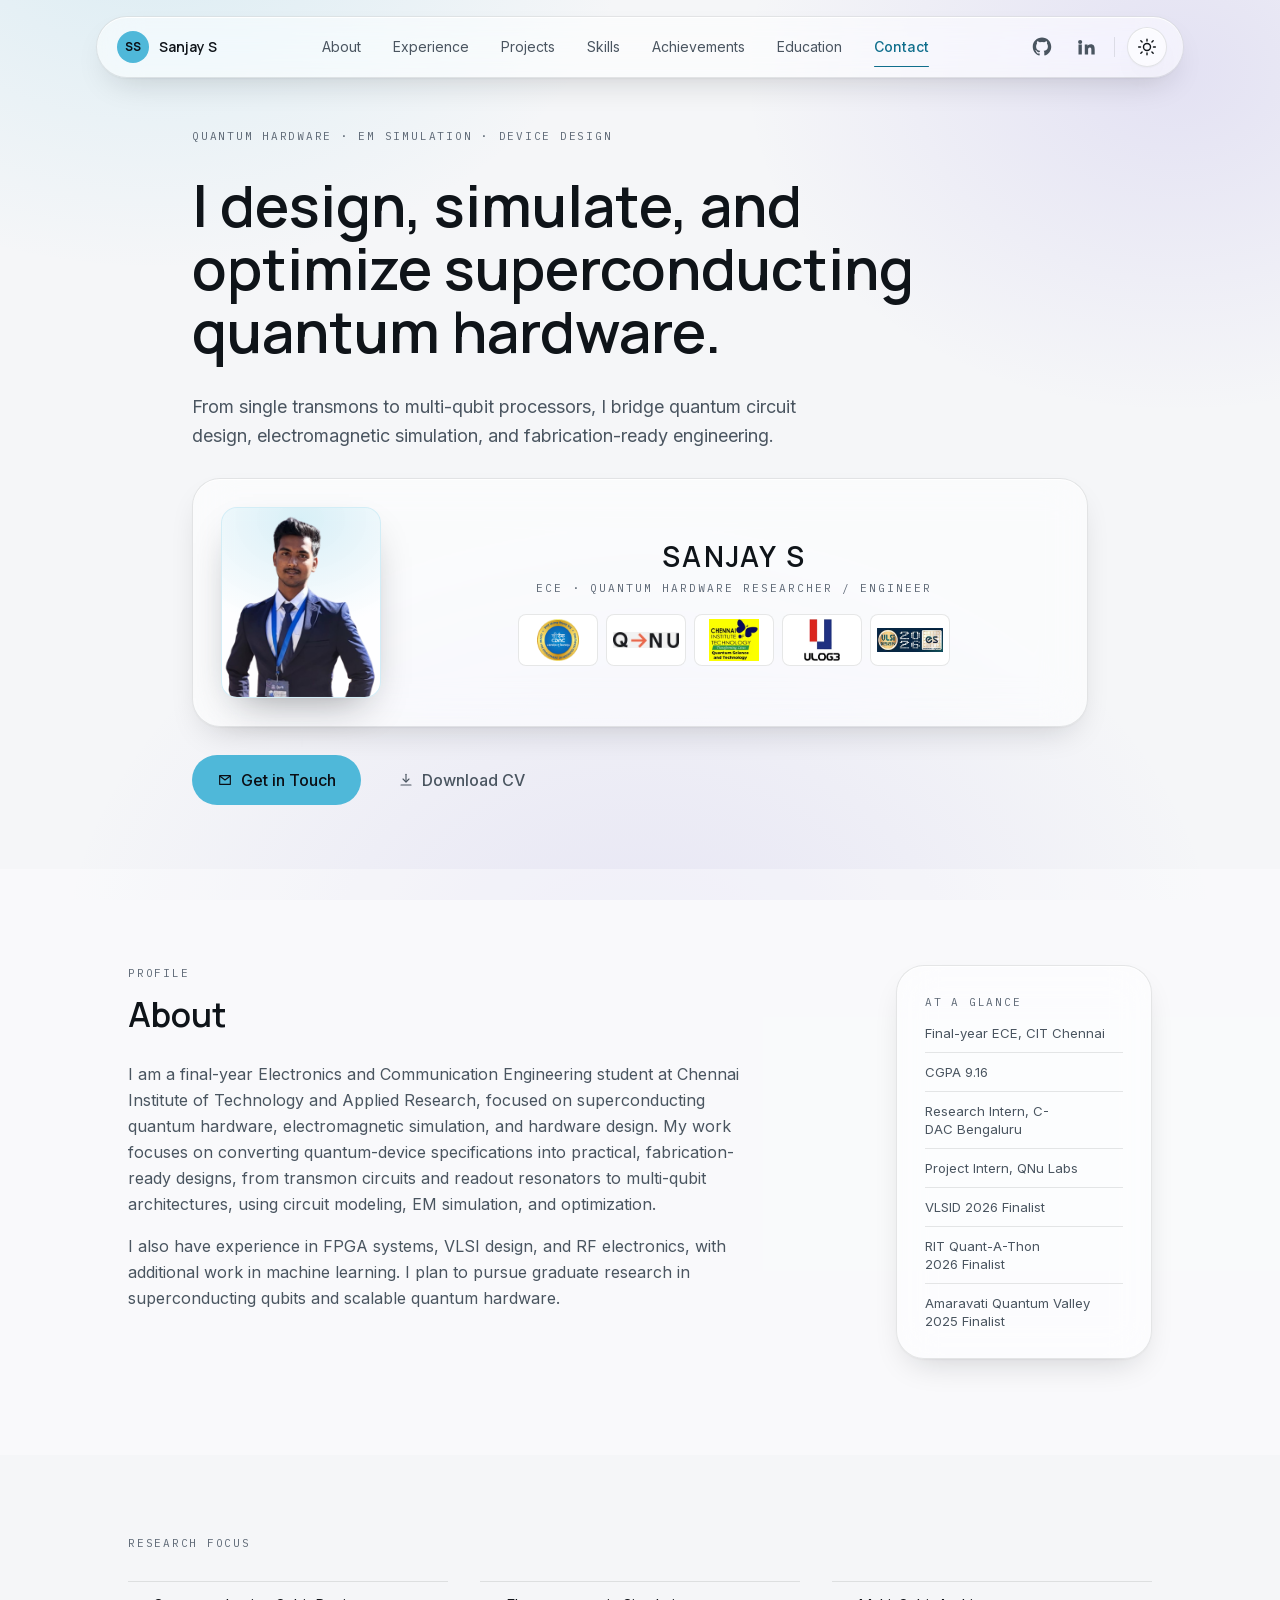
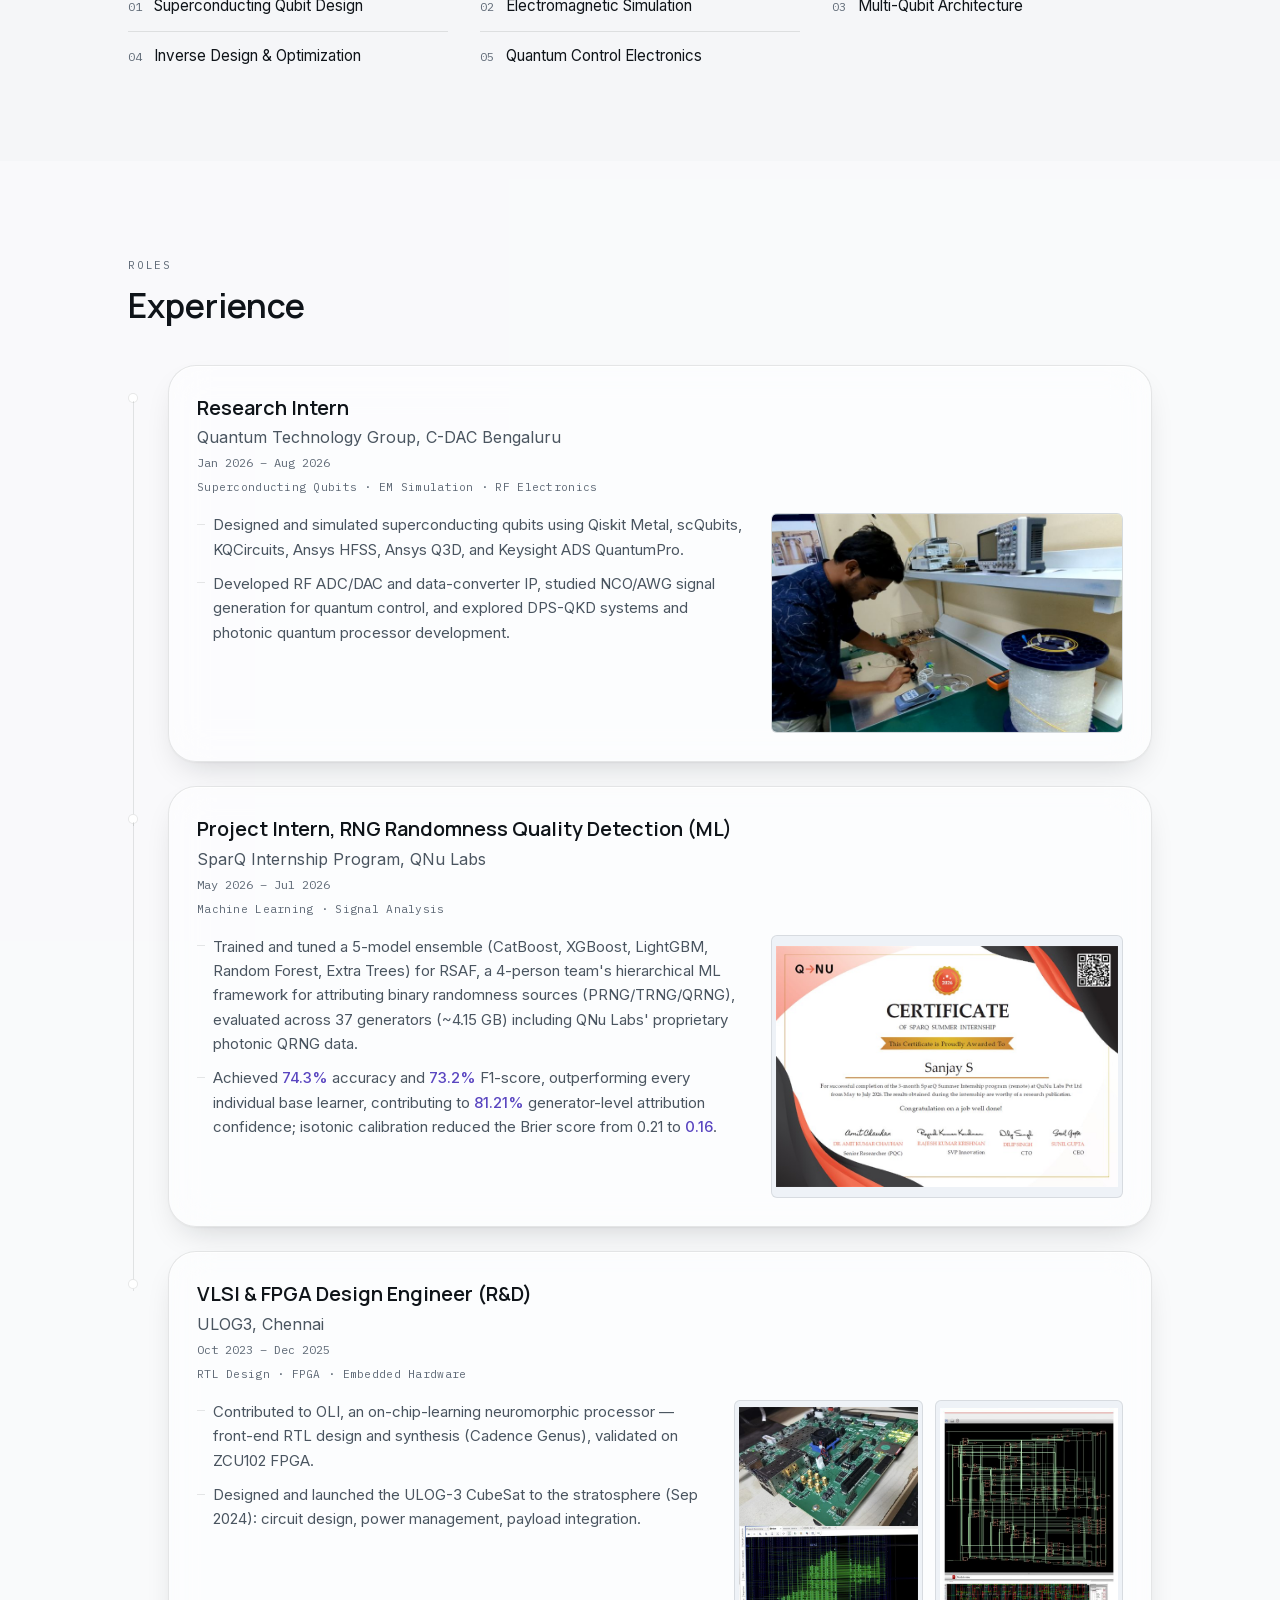
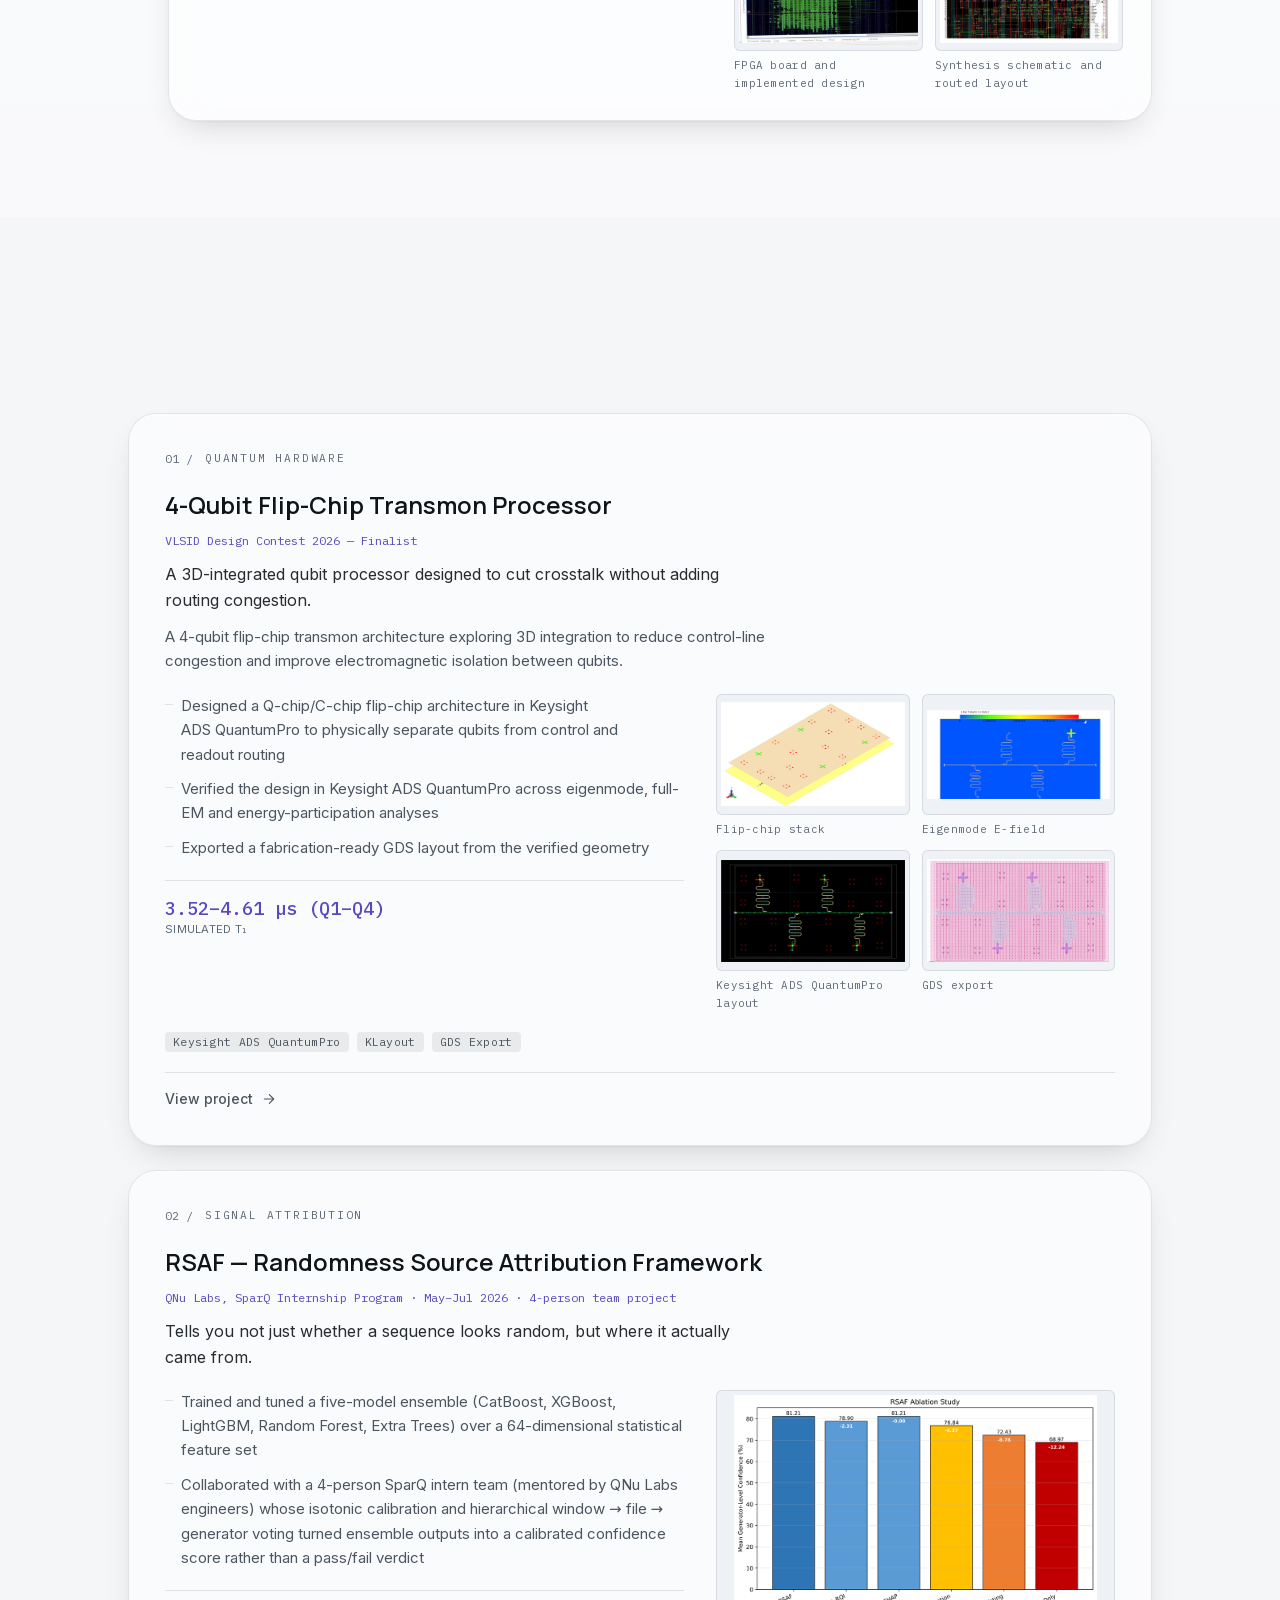
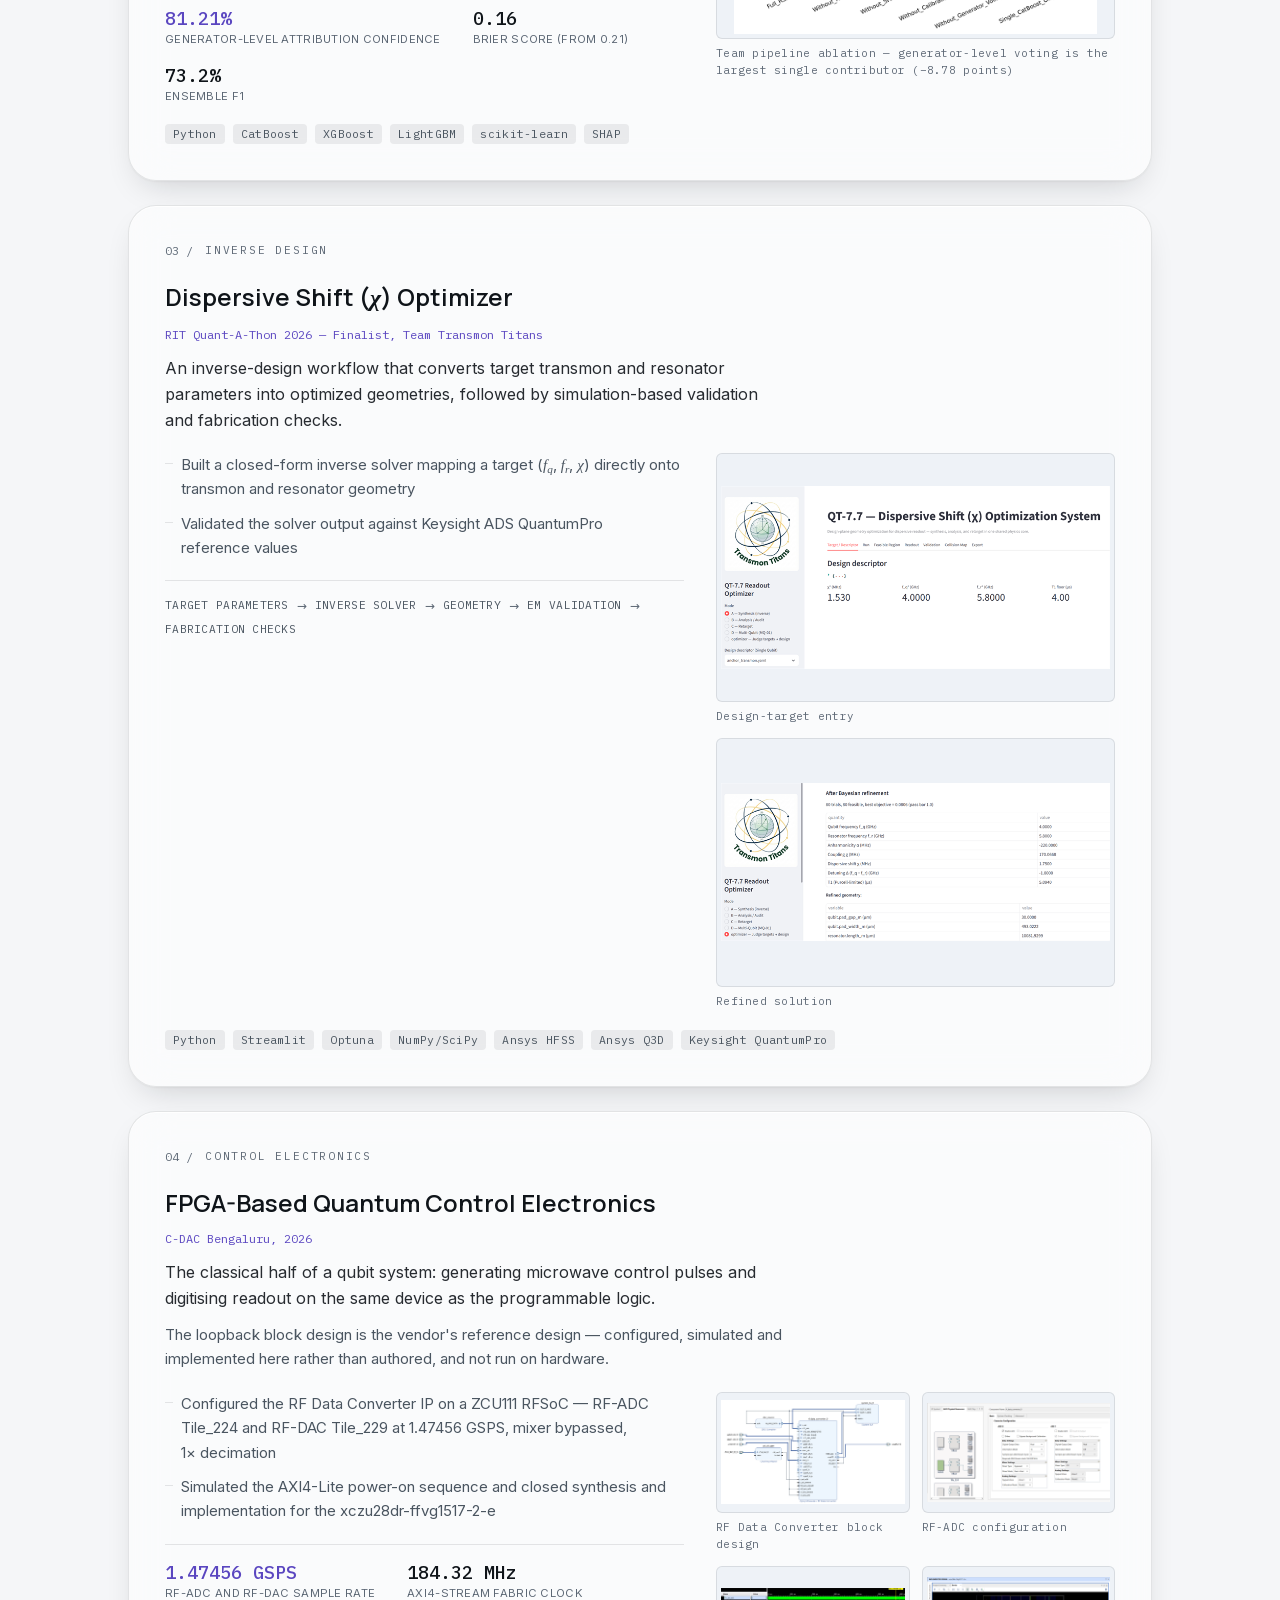
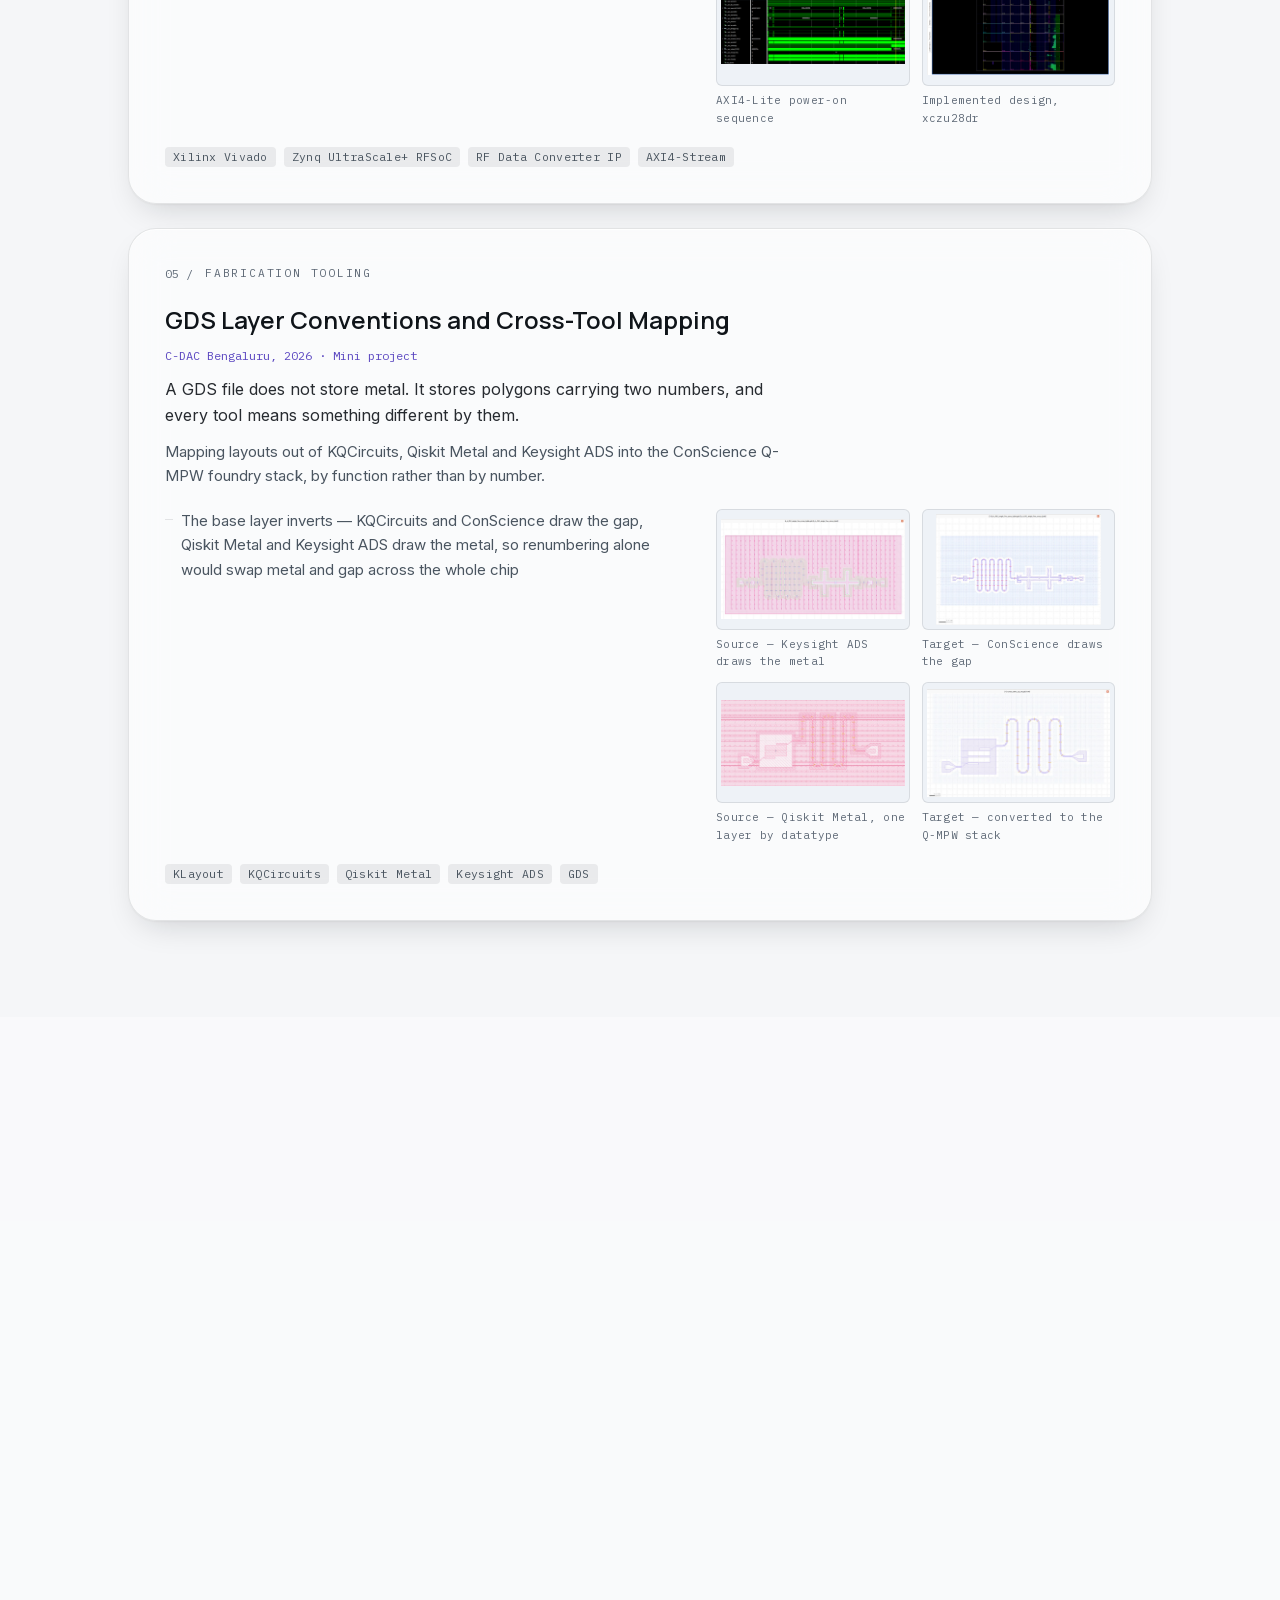
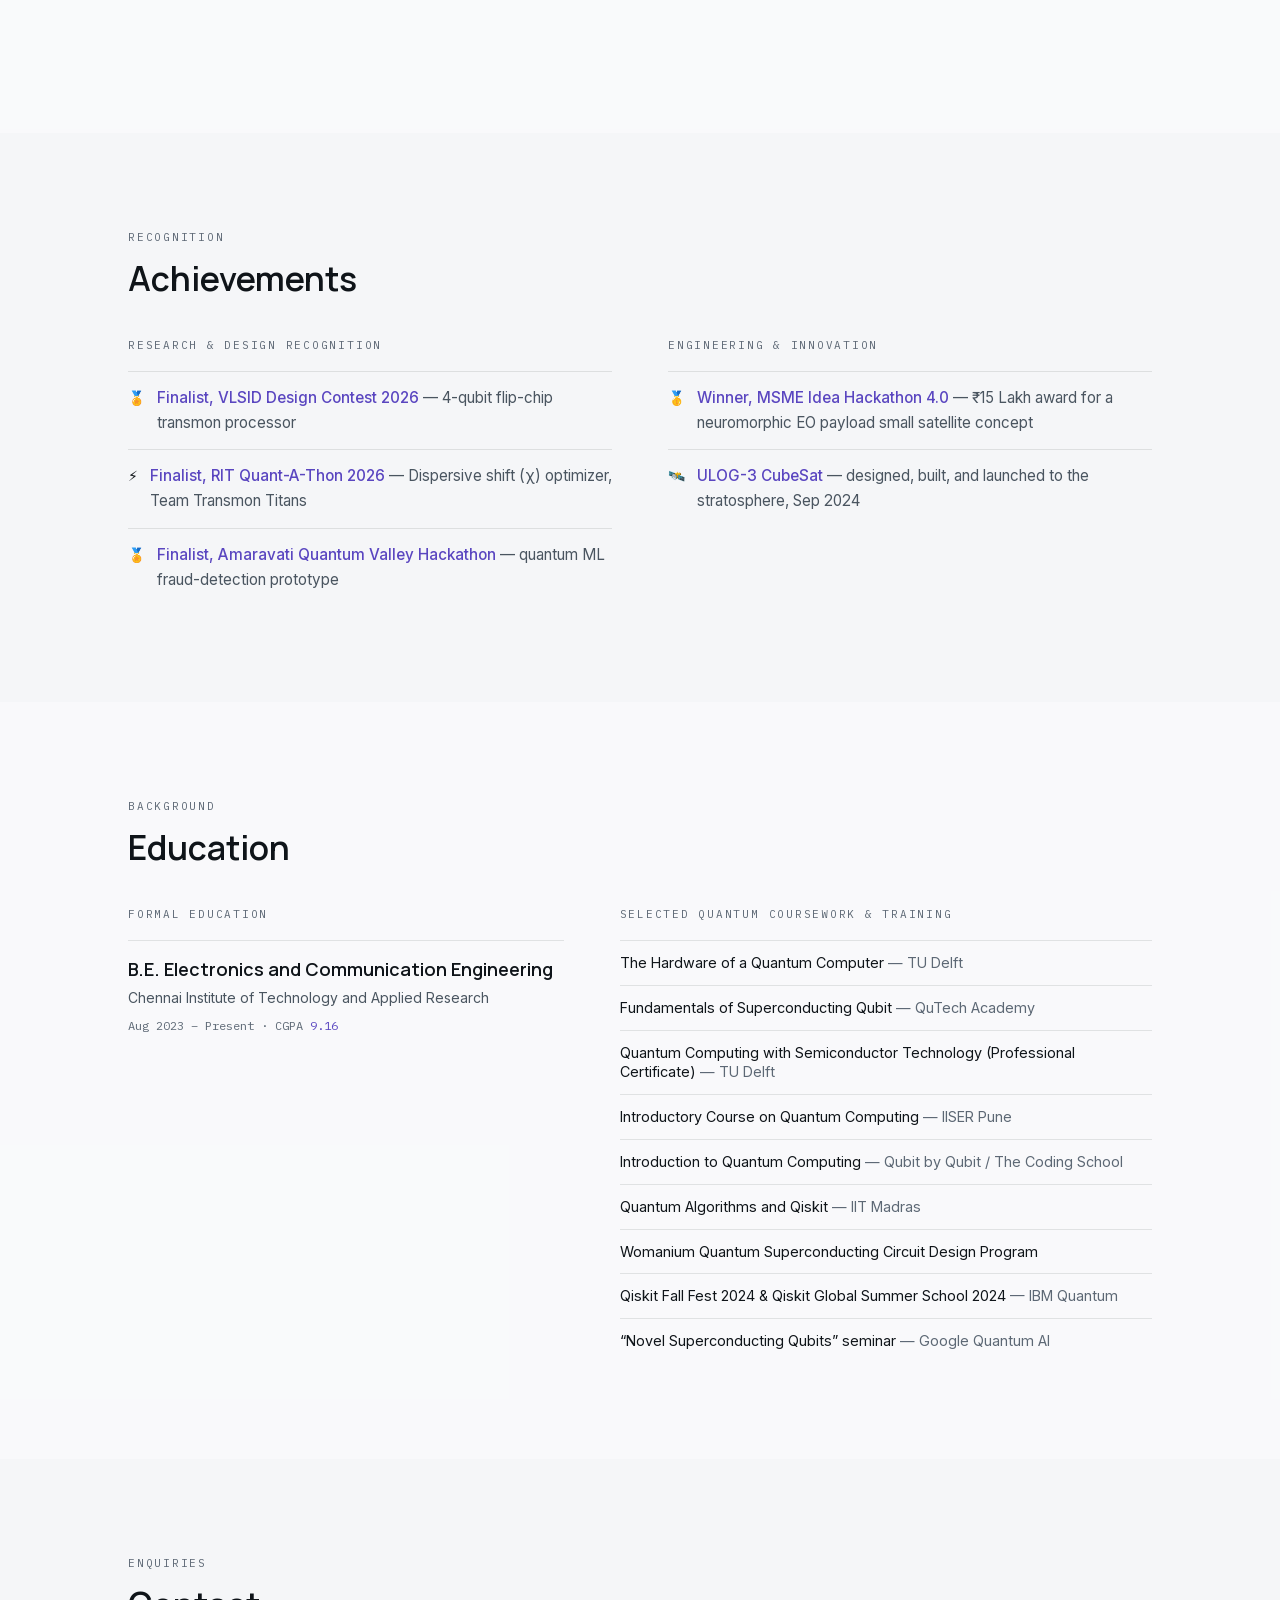
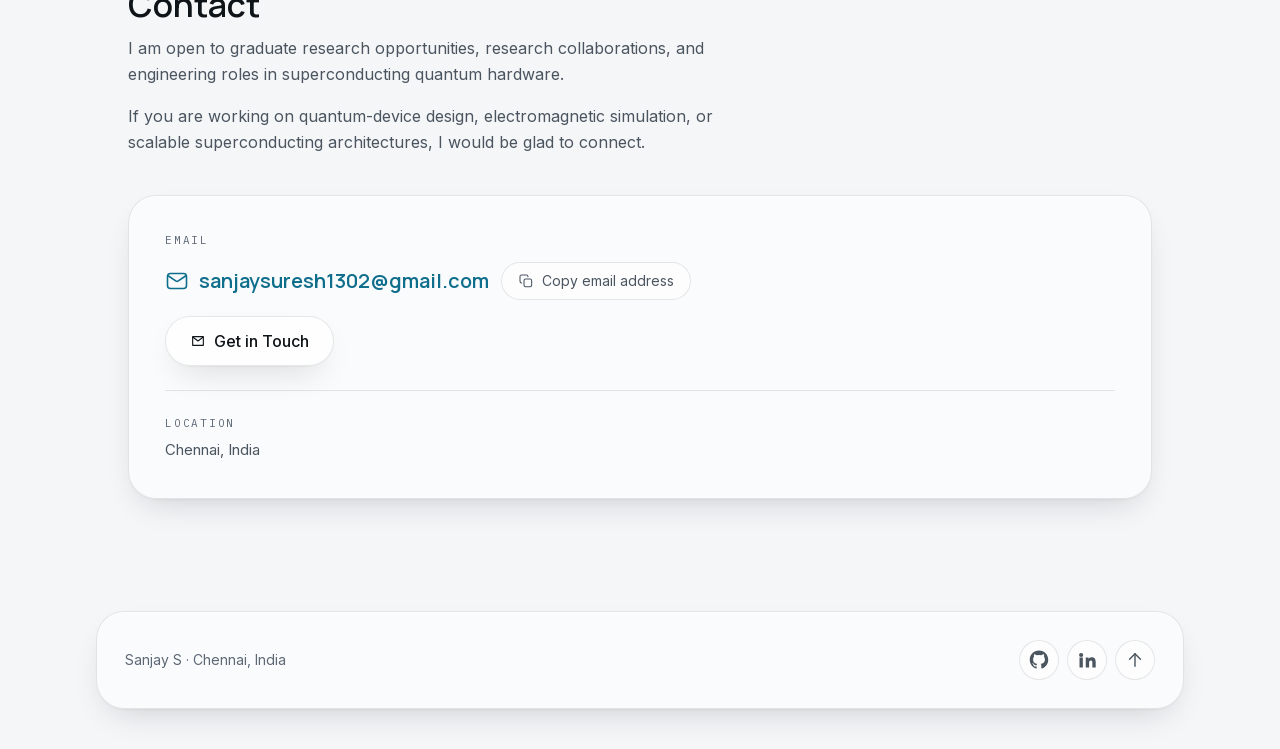
==== commit a025c731: "Deploy: "Send a Query" is now "Get in Touch" The hero's separate scroll-to-Contact button goes with " ====
--- a/index.html
+++ b/index.html
@@ -1,4 +1,4 @@
-<!DOCTYPE html><html lang="en" class="inter_7b064e0d-module__MOT0tq__variable manrope_6fd7433c-module__Zz-jia__variable ibm_plex_mono_46139293-module__ZgHWIW__variable h-full antialiased"><head><meta charSet="utf-8"/><meta name="viewport" content="width=device-width, initial-scale=1"/><link rel="preload" href="/_next/static/media/83afe278b6a6bb3c-s.p.2bn3s6zvc0dyp.woff2" as="font" crossorigin="" type="font/woff2"/><link rel="preload" href="/_next/static/media/99e609270109b47d-s.p.40sczeszzbjw1.woff2" as="font" crossorigin="" type="font/woff2"/><link rel="preload" href="/_next/static/media/a343f882a40d2cc9-s.p.1sj6eobyi31rd.woff2" as="font" crossorigin="" type="font/woff2"/><link rel="preload" href="/_next/static/media/effe91970fc4db64-s.p.0oace-s_gkfks.woff2" as="font" crossorigin="" type="font/woff2"/><link rel="preload" as="image" href="/sanjay-portrait.png"/><link rel="preload" as="image" href="/media/flipchip-3d-stack.png"/><link rel="stylesheet" href="/_next/static/chunks/2w0vh7jhd-3qq.css" data-precedence="next"/><link rel="preload" as="script" fetchPriority="low" href="/_next/static/chunks/12aruqaur5huj.js"/><script src="/_next/static/chunks/2ns4fun5az_-y.js" async=""></script><script src="/_next/static/chunks/4561u0v7ysn3r.js" async=""></script><script src="/_next/static/chunks/turbopack-30gxao4mw0xn3.js" async=""></script><script src="/_next/static/chunks/2kzbg2x-5g-p1.js" async="" crossorigin=""></script><script src="/_next/static/chunks/3fmw9uvtfp6kz.js" async="" crossorigin=""></script><script src="/_next/static/chunks/3iku8jrbijkfw.js" async="" crossorigin=""></script><meta name="next-size-adjust" content=""/><meta name="theme-color" content="#f5f6f8" media="(prefers-color-scheme: light)"/><meta name="theme-color" content="#0b0e14" media="(prefers-color-scheme: dark)"/><title>Sanjay S — Quantum Hardware Design &amp; EM Simulation</title><meta name="description" content="Superconducting qubit design, EM verification, and the tooling around both. Transmon and flip-chip processor design across C-DAC Bengaluru and CIT&#x27;s Centre for Quantum Science and Technology."/><link rel="author" href="https://sanjaysuresh05.github.io"/><meta name="author" content="Sanjay S"/><meta name="robots" content="index, follow"/><link rel="canonical" href="https://sanjaysuresh05.github.io/"/><meta property="og:title" content="Sanjay S — Quantum Hardware Design &amp; EM Simulation"/><meta property="og:description" content="Superconducting qubit design, EM verification, and the tooling around both. Transmon and flip-chip processor design across C-DAC Bengaluru and CIT&#x27;s Centre for Quantum Science and Technology."/><meta property="og:url" content="https://sanjaysuresh05.github.io/"/><meta property="og:site_name" content="Sanjay S — Quantum Hardware Design &amp; EM Simulation"/><meta property="og:locale" content="en_US"/><meta property="og:image" content="https://sanjaysuresh05.github.io/og.png"/><meta property="og:image:type" content="image/png"/><meta property="og:image:width" content="1200"/><meta property="og:image:height" content="630"/><meta property="og:image:alt" content="Sanjay S — Quantum Hardware Design &amp; EM Simulation"/><meta property="og:type" content="profile"/><meta name="twitter:card" content="summary_large_image"/><meta name="twitter:title" content="Sanjay S — Quantum Hardware Design &amp; EM Simulation"/><meta name="twitter:description" content="Superconducting qubit design, EM verification, and the tooling around both. Transmon and flip-chip processor design across C-DAC Bengaluru and CIT&#x27;s Centre for Quantum Science and Technology."/><meta name="twitter:image" content="https://sanjaysuresh05.github.io/og.png"/><link rel="icon" href="/favicon.ico?favicon.2vob68tjqpejf.ico" sizes="256x256" type="image/x-icon"/><script>
+<!DOCTYPE html><html lang="en" class="inter_7b064e0d-module__MOT0tq__variable manrope_6fd7433c-module__Zz-jia__variable ibm_plex_mono_46139293-module__ZgHWIW__variable h-full antialiased"><head><meta charSet="utf-8"/><meta name="viewport" content="width=device-width, initial-scale=1"/><link rel="preload" href="/_next/static/media/83afe278b6a6bb3c-s.p.2bn3s6zvc0dyp.woff2" as="font" crossorigin="" type="font/woff2"/><link rel="preload" href="/_next/static/media/99e609270109b47d-s.p.40sczeszzbjw1.woff2" as="font" crossorigin="" type="font/woff2"/><link rel="preload" href="/_next/static/media/a343f882a40d2cc9-s.p.1sj6eobyi31rd.woff2" as="font" crossorigin="" type="font/woff2"/><link rel="preload" href="/_next/static/media/effe91970fc4db64-s.p.0oace-s_gkfks.woff2" as="font" crossorigin="" type="font/woff2"/><link rel="preload" as="image" href="/sanjay-portrait.png"/><link rel="preload" as="image" href="/media/flipchip-3d-stack.png"/><link rel="stylesheet" href="/_next/static/chunks/20o0mg_th70f2.css" data-precedence="next"/><link rel="preload" as="script" fetchPriority="low" href="/_next/static/chunks/12aruqaur5huj.js"/><script src="/_next/static/chunks/2ns4fun5az_-y.js" async=""></script><script src="/_next/static/chunks/4561u0v7ysn3r.js" async=""></script><script src="/_next/static/chunks/turbopack-30gxao4mw0xn3.js" async=""></script><script src="/_next/static/chunks/2kzbg2x-5g-p1.js" async="" crossorigin=""></script><script src="/_next/static/chunks/3fmw9uvtfp6kz.js" async="" crossorigin=""></script><script src="/_next/static/chunks/3-i1h35n735pd.js" async="" crossorigin=""></script><meta name="next-size-adjust" content=""/><meta name="theme-color" content="#f5f6f8" media="(prefers-color-scheme: light)"/><meta name="theme-color" content="#0b0e14" media="(prefers-color-scheme: dark)"/><title>Sanjay S — Quantum Hardware Design &amp; EM Simulation</title><meta name="description" content="Superconducting qubit design, EM verification, and the tooling around both. Transmon and flip-chip processor design across C-DAC Bengaluru and CIT&#x27;s Centre for Quantum Science and Technology."/><link rel="author" href="https://sanjaysuresh05.github.io"/><meta name="author" content="Sanjay S"/><meta name="robots" content="index, follow"/><link rel="canonical" href="https://sanjaysuresh05.github.io/"/><meta property="og:title" content="Sanjay S — Quantum Hardware Design &amp; EM Simulation"/><meta property="og:description" content="Superconducting qubit design, EM verification, and the tooling around both. Transmon and flip-chip processor design across C-DAC Bengaluru and CIT&#x27;s Centre for Quantum Science and Technology."/><meta property="og:url" content="https://sanjaysuresh05.github.io/"/><meta property="og:site_name" content="Sanjay S — Quantum Hardware Design &amp; EM Simulation"/><meta property="og:locale" content="en_US"/><meta property="og:image" content="https://sanjaysuresh05.github.io/og.png"/><meta property="og:image:type" content="image/png"/><meta property="og:image:width" content="1200"/><meta property="og:image:height" content="630"/><meta property="og:image:alt" content="Sanjay S — Quantum Hardware Design &amp; EM Simulation"/><meta property="og:type" content="profile"/><meta name="twitter:card" content="summary_large_image"/><meta name="twitter:title" content="Sanjay S — Quantum Hardware Design &amp; EM Simulation"/><meta name="twitter:description" content="Superconducting qubit design, EM verification, and the tooling around both. Transmon and flip-chip processor design across C-DAC Bengaluru and CIT&#x27;s Centre for Quantum Science and Technology."/><meta name="twitter:image" content="https://sanjaysuresh05.github.io/og.png"/><link rel="icon" href="/favicon.ico?favicon.2vob68tjqpejf.ico" sizes="256x256" type="image/x-icon"/><script>
 (function () {
   try {
     var stored = localStorage.getItem("sanjay-portfolio-theme");
@@ -10,4 +10,4 @@
     root.classList.toggle("light", theme === "light");
   } catch (e) {}
 })();
-</script><noscript><style>[data-reveal]{opacity:1!important;transform:none!important}</style></noscript><script src="/_next/static/chunks/0cz1d0mv5g_q7.js" noModule=""></script></head><body class="flex min-h-full flex-col"><div hidden=""><!--$--><!--/$--></div><div aria-hidden="true" class="pointer-events-none fixed inset-0 -z-10 overflow-hidden"><div class="absolute inset-0 bg-[var(--bg)]"></div><div class="absolute inset-0 bg-[image:var(--ambient)]"></div><div aria-hidden="true" class="pointer-events-none absolute top-0 left-0 opacity-0 transition-opacity duration-500 ease-out" style="width:560px;height:560px;will-change:transform;background:radial-gradient(closest-side, var(--glow), var(--glow-2) 45%, transparent 72%)"></div><div class="absolute inset-0 opacity-[0.035] mix-blend-overlay dark:opacity-[0.05]" style="background-image:url(&quot;data:image/svg+xml,%3Csvg xmlns=&#x27;http://www.w3.org/2000/svg&#x27; width=&#x27;140&#x27; height=&#x27;140&#x27;%3E%3Cfilter id=&#x27;n&#x27;%3E%3CfeTurbulence type=&#x27;fractalNoise&#x27; baseFrequency=&#x27;0.85&#x27; numOctaves=&#x27;3&#x27;/%3E%3C/filter%3E%3Crect width=&#x27;140&#x27; height=&#x27;140&#x27; filter=&#x27;url(%23n)&#x27;/%3E%3C/svg%3E&quot;)"></div></div><a href="#main" class="glass-strong text-fg sr-only rounded-full px-5 py-3 focus-visible:not-sr-only focus-visible:fixed focus-visible:top-4 focus-visible:left-4 focus-visible:z-[60]">Skip to content</a><header class="fixed inset-x-0 top-0 z-50 pt-3 sm:pt-4"><nav aria-label="Primary" class="container-page"><div class="flex items-center justify-between gap-3 rounded-full px-3 py-2 sm:px-4 sm:py-2.5 transition-[background-color,box-shadow,backdrop-filter] duration-500 glass"><a href="#top" class="tap-target text-fg flex items-center gap-2.5 rounded-full py-1 pr-3 pl-1"><span aria-hidden="true" class="bg-accent text-accent-contrast font-display grid h-8 w-8 place-items-center rounded-full text-xs font-bold tracking-wide">SS</span><span class="font-display text-sm font-semibold">Sanjay S</span></a><ul class="hidden items-center gap-1 lg:flex"><li><a href="#about" class="relative block rounded-full px-3.5 py-2 text-sm transition-colors duration-300 text-muted hover:text-fg">About</a></li><li><a href="#experience" class="relative block rounded-full px-3.5 py-2 text-sm transition-colors duration-300 text-muted hover:text-fg">Experience</a></li><li><a href="#projects" class="relative block rounded-full px-3.5 py-2 text-sm transition-colors duration-300 text-muted hover:text-fg">Projects</a></li><li><a href="#skills" class="relative block rounded-full px-3.5 py-2 text-sm transition-colors duration-300 text-muted hover:text-fg">Skills</a></li><li><a href="#achievements" class="relative block rounded-full px-3.5 py-2 text-sm transition-colors duration-300 text-muted hover:text-fg">Achievements</a></li><li><a href="#education" class="relative block rounded-full px-3.5 py-2 text-sm transition-colors duration-300 text-muted hover:text-fg">Education</a></li><li><a href="#contact" class="relative block rounded-full px-3.5 py-2 text-sm transition-colors duration-300 text-muted hover:text-fg">Contact</a></li></ul><div class="flex items-center gap-2"><div class="hidden items-center gap-1 xl:flex"><a href="https://github.com/Sanjaysuresh05" target="_blank" rel="noopener noreferrer" aria-label="GitHub (opens in a new tab)" title="GitHub" class="tap-target text-muted hover:text-fg inline-flex h-10 w-10 items-center justify-center rounded-full transition-colors duration-300"><svg class="h-5 w-5" aria-hidden="true" focusable="false" viewBox="0 0 24 24" fill="currentColor"><path d="M12 .5C5.73.5.9 5.33.9 11.6c0 4.9 3.17 9.06 7.57 10.53.55.1.76-.24.76-.53l-.02-1.87c-3.08.67-3.73-1.48-3.73-1.48-.5-1.29-1.23-1.63-1.23-1.63-1.01-.69.08-.67.08-.67 1.11.08 1.7 1.15 1.7 1.15.99 1.7 2.6 1.21 3.24.93.1-.72.39-1.21.7-1.49-2.46-.28-5.05-1.23-5.05-5.49 0-1.21.43-2.2 1.14-2.98-.11-.28-.5-1.41.11-2.94 0 0 .93-.3 3.05 1.14a10.5 10.5 0 0 1 5.56 0c2.12-1.44 3.05-1.14 3.05-1.14.61 1.53.22 2.66.11 2.94.71.78 1.14 1.77 1.14 2.98 0 4.27-2.6 5.2-5.07 5.48.4.35.76 1.03.76 2.08l-.01 3.08c0 .29.2.64.77.53 4.4-1.47 7.56-5.63 7.56-10.53C23.1 5.33 18.27.5 12 .5Z"></path></svg></a><a href="https://www.linkedin.com/in/sanjay-s1325" target="_blank" rel="noopener noreferrer" aria-label="LinkedIn (opens in a new tab)" title="LinkedIn" class="tap-target text-muted hover:text-fg inline-flex h-10 w-10 items-center justify-center rounded-full transition-colors duration-300"><svg class="h-5 w-5" aria-hidden="true" focusable="false" viewBox="0 0 24 24" fill="currentColor"><path d="M4.98 3.5a2.5 2.5 0 1 1 0 5 2.5 2.5 0 0 1 0-5ZM3 9h4v12H3V9Zm7 0h3.83v1.64h.05c.53-1 1.83-2.06 3.77-2.06 4.03 0 4.78 2.65 4.78 6.1V21h-4v-5.44c0-1.3-.02-2.97-1.81-2.97-1.81 0-2.09 1.42-2.09 2.88V21h-4V9Z"></path></svg></a><span aria-hidden="true" class="bg-line mx-1 h-5 w-px"></span></div><button type="button" aria-label="Switch to dark theme" title="Switch to dark theme" class="tap-target glass text-fg inline-flex h-10 w-10 items-center justify-center rounded-full transition-[transform,border-color] duration-300 hover:-translate-y-0.5 hover:border-[color:var(--accent)]/45 active:translate-y-0"><span class="relative block h-5 w-5"><svg viewBox="0 0 24 24" fill="none" stroke="currentColor" stroke-width="1.7" stroke-linecap="round" aria-hidden="true" focusable="false" class="absolute inset-0 transition-[opacity,transform] duration-300 scale-100 opacity-100"><circle cx="12" cy="12" r="4.2"></circle><path d="M12 2.6v2.2M12 19.2v2.2M4.2 12H2M22 12h-2.2M6.1 6.1 4.6 4.6M19.4 19.4l-1.5-1.5M17.9 6.1l1.5-1.5M4.6 19.4l1.5-1.5"></path></svg><svg viewBox="0 0 24 24" fill="none" stroke="currentColor" stroke-width="1.7" stroke-linecap="round" stroke-linejoin="round" aria-hidden="true" focusable="false" class="absolute inset-0 transition-[opacity,transform] duration-300 scale-75 opacity-0"><path d="M20.5 14.4A8.6 8.6 0 0 1 9.6 3.5a8.6 8.6 0 1 0 10.9 10.9Z"></path></svg></span></button><button type="button" aria-expanded="false" aria-controls="mobile-nav" aria-label="Open menu" class="tap-target glass text-fg inline-flex h-10 w-10 items-center justify-center rounded-full transition-[border-color] duration-300 lg:hidden hover:border-[color:var(--accent)]/45"><span aria-hidden="true" class="relative block h-4 w-5"><span class="bg-fg absolute left-0 h-0.5 w-5 rounded-full transition-transform duration-300 top-0.5"></span><span class="bg-fg absolute left-0 h-0.5 w-5 rounded-full transition-transform duration-300 top-[13px]"></span></span></button></div></div></nav></header><main id="main" class="flex-1"><section id="top" class="container-page flex min-h-[84svh] flex-col justify-center pt-28 pb-14 sm:pt-32 sm:pb-16"><div class="mx-auto flex w-full max-w-4xl flex-col gap-7"><div data-reveal="" style="opacity:0;transform:translateY(24px)"><p class="eyebrow">QUANTUM HARDWARE · EM SIMULATION · DEVICE DESIGN</p></div><div data-reveal="" style="opacity:0;transform:translateY(24px)"><h1 class="font-display text-fg max-w-[20ch] text-[2.1rem] leading-[1.1] font-semibold text-balance sm:text-[3rem] lg:text-[3.6rem]">I design, simulate, and optimize superconducting quantum hardware.</h1></div><div data-reveal="" style="opacity:0;transform:translateY(24px)"><p class="text-muted measure text-base leading-relaxed text-pretty sm:text-lg">From single transmons to multi-qubit processors, I bridge quantum circuit design, electromagnetic simulation, and fabrication-ready engineering.</p></div><div data-reveal="" style="opacity:0;transform:translateY(24px)"><div class="glass rounded-glass-lg p-5 sm:p-7 flex flex-col items-center gap-5 sm:flex-row sm:items-center sm:gap-7"><div class="relative w-[7.5rem] shrink-0 overflow-hidden rounded-2xl sm:w-[10rem] border border-[color:var(--accent)]/25 bg-[var(--glass-bg-strong)] shadow-[0_18px_40px_-18px_rgb(15_20_25_/_0.45)]" style="aspect-ratio:366 / 437"><div aria-hidden="true" class="absolute inset-0" style="background:radial-gradient(130% 85% at 50% 6%, var(--glow), transparent 68%)"></div><img alt="Sanjay S" width="366" height="437" decoding="async" data-nimg="1" class="relative h-full w-full object-cover object-top" style="color:transparent" src="/sanjay-portrait.png"/></div><div class="flex min-w-0 flex-1 flex-col items-center gap-4"><div class="flex flex-col items-center gap-1.5 text-center"><p class="font-display text-fg text-2xl leading-tight font-semibold tracking-[0.08em] uppercase sm:text-[1.75rem]">Sanjay S</p><p class="mono-label text-subtle text-[0.7rem] tracking-[0.18em] text-pretty uppercase">ECE · Quantum Hardware Researcher / Engineer</p></div><ul aria-label="Organisations and programs Sanjay has worked with" class="flex flex-wrap items-center justify-center gap-2"><li class="border-line flex h-11 w-[4.75rem] items-center justify-center rounded-lg border bg-white px-1.5 py-1 sm:h-[3.25rem] sm:w-[5rem]"><img alt="C-DAC — Centre for Development of Advanced Computing" loading="lazy" width="112" height="112" decoding="async" data-nimg="1" class="h-auto max-h-full w-auto max-w-full object-contain" style="color:transparent" src="/logos/cdac.png"/></li><li class="border-line flex h-11 w-[4.75rem] items-center justify-center rounded-lg border bg-white px-1.5 py-1 sm:h-[3.25rem] sm:w-[5rem]"><img alt="QNu Labs" loading="lazy" width="160" height="38" decoding="async" data-nimg="1" class="h-auto max-h-full w-auto max-w-full object-contain" style="color:transparent" src="/logos/qnu-labs.png"/></li><li class="border-line flex h-11 w-[4.75rem] items-center justify-center rounded-lg border bg-white px-1.5 py-1 sm:h-[3.25rem] sm:w-[5rem]"><img alt="Centre for Quantum Science and Technology, Chennai Institute of Technology" loading="lazy" width="132" height="112" decoding="async" data-nimg="1" class="h-auto max-h-full w-auto max-w-full object-contain" style="color:transparent" src="/logos/cqst.png"/></li><li class="border-line flex h-11 w-[4.75rem] items-center justify-center rounded-lg border bg-white px-1.5 py-1 sm:h-[3.25rem] sm:w-[5rem]"><img alt="ULOG3" loading="lazy" width="97" height="112" decoding="async" data-nimg="1" class="h-auto max-h-full w-auto max-w-full object-contain" style="color:transparent" src="/logos/ulog3.png"/></li><li class="border-line flex h-11 w-[4.75rem] items-center justify-center rounded-lg border bg-white px-1.5 py-1 sm:h-[3.25rem] sm:w-[5rem]"><img alt="VLSI Design Conference 2026" loading="lazy" width="224" height="80" decoding="async" data-nimg="1" class="h-auto max-h-full w-auto max-w-full object-contain" style="color:transparent" src="/logos/vlsid-2026.png"/></li></ul></div></div></div><div data-reveal="" style="opacity:0;transform:translateY(24px)"><div class="flex flex-wrap items-center gap-3"><a class="tap-target inline-flex items-center justify-center gap-2 rounded-full font-medium whitespace-nowrap transition-[transform,background-color,border-color,box-shadow] duration-300 ease-[cubic-bezier(0.22,1,0.36,1)] hover:-translate-y-0.5 active:translate-y-0 active:scale-[0.98] disabled:pointer-events-none disabled:opacity-50 px-6 py-3 text-sm sm:text-base bg-accent text-accent-contrast border border-transparent hover:bg-[var(--accent-hover)]" href="#contact">Get in Touch</a><button type="button" class="tap-target inline-flex items-center justify-center gap-2 rounded-full font-medium whitespace-nowrap transition-[transform,background-color,border-color,box-shadow] duration-300 ease-[cubic-bezier(0.22,1,0.36,1)] hover:-translate-y-0.5 active:translate-y-0 active:scale-[0.98] disabled:pointer-events-none disabled:opacity-50 px-6 py-3 text-sm sm:text-base glass text-fg hover:border-[color:var(--accent)]/45" aria-haspopup="dialog"><svg viewBox="0 0 24 24" fill="none" stroke="currentColor" stroke-width="1.7" stroke-linecap="round" stroke-linejoin="round" aria-hidden="true" focusable="false" class="h-4 w-4"><path d="M4 5.5h16v13H4z"></path><path d="m4.6 6.4 7.4 5.6 7.4-5.6"></path></svg>Send a Query</button><dialog aria-labelledby="_R_1ahav5b_-title" class="glass-strong rounded-glass-lg m-auto w-[min(38rem,calc(100vw-2rem))] p-0 text-fg backdrop:bg-black/60 backdrop:backdrop-blur-sm" style="background-color:color-mix(in srgb, var(--glass-bg-solid) 94%, transparent)"><div class="flex max-h-[min(48rem,88svh)] flex-col gap-5 overflow-y-auto p-6 sm:p-8"><div class="flex flex-col gap-3"><h2 id="_R_1ahav5b_-title" class="font-display text-fg text-xl font-semibold sm:text-2xl">Send a query</h2></div><p class="text-subtle text-xs leading-relaxed text-pretty"><a href="https://docs.google.com/forms/d/e/1FAIpQLSev3Q5GgUmLEO8-GIm0CmDa0iw-aQSzcSVoxKd8Tn5-_O3JJQ/viewform" target="_blank" rel="noopener noreferrer" class="text-accent-ink underline">Trouble loading the form? Open it in a new tab</a> <!-- -->or email directly:<!-- --> <a href="mailto:sanjaysuresh1302@gmail.com" class="text-accent-ink underline">sanjaysuresh1302@gmail.com</a></p><div class="flex justify-end"><button type="button" class="tap-target inline-flex items-center justify-center gap-2 rounded-full font-medium whitespace-nowrap transition-[transform,background-color,border-color,box-shadow] duration-300 ease-[cubic-bezier(0.22,1,0.36,1)] hover:-translate-y-0.5 active:translate-y-0 active:scale-[0.98] disabled:pointer-events-none disabled:opacity-50 px-4 py-2 text-sm glass text-fg hover:border-[color:var(--accent)]/45">Close</button></div></div></dialog><a class="tap-target inline-flex items-center justify-center gap-2 rounded-full font-medium whitespace-nowrap transition-[transform,background-color,border-color,box-shadow] duration-300 ease-[cubic-bezier(0.22,1,0.36,1)] hover:-translate-y-0.5 active:translate-y-0 active:scale-[0.98] disabled:pointer-events-none disabled:opacity-50 px-6 py-3 text-sm sm:text-base text-muted border border-transparent hover:text-fg hover:bg-[var(--glass-bg)]" href="/resume.pdf" download=""><svg viewBox="0 0 24 24" fill="none" stroke="currentColor" stroke-width="1.7" stroke-linecap="round" stroke-linejoin="round" aria-hidden="true" focusable="false" class="h-4 w-4"><path d="M12 3.5v11"></path><path d="m7.5 10.5 4.5 4.5 4.5-4.5"></path><path d="M4.5 19.5h15"></path></svg>Download CV</a></div></div></div></section><div class="section-alt"><section id="about" aria-labelledby="about-heading" class="container-page section-padding"><div class="mx-auto grid max-w-5xl gap-10 lg:grid-cols-[minmax(0,1fr)_auto] lg:gap-16"><div class="flex flex-col gap-7"><div data-reveal="" style="opacity:0;transform:translateY(24px)"><div class="flex flex-col gap-3"><p class="eyebrow">Profile</p><h2 id="about-heading" class="font-display text-fg text-[1.75rem] leading-[1.15] font-semibold text-balance sm:text-[2.1rem]">About</h2></div></div><div data-reveal="" style="opacity:0;transform:translateY(24px)"><div class="flex flex-col gap-4"><p class="text-muted measure text-base leading-relaxed text-pretty">I am a final-year Electronics and Communication Engineering student at Chennai Institute of Technology and Applied Research, focused on superconducting quantum hardware, electromagnetic simulation, and hardware design. My work focuses on converting quantum-device specifications into practical, fabrication-ready designs, from transmon circuits and readout resonators to multi-qubit architectures, using circuit modeling, EM simulation, and optimization.</p><p class="text-muted measure text-base leading-relaxed text-pretty">I also have experience in FPGA systems, VLSI design, and RF electronics, with additional work in machine learning. I plan to pursue graduate research in superconducting qubits and scalable quantum hardware.</p></div></div></div><div data-reveal="" class="lg:w-64" style="opacity:0;transform:translateY(24px)"><div class="glass rounded-glass-lg p-5 sm:p-7 flex flex-col gap-3"><p class="eyebrow">At a glance</p><ul class="flex flex-col"><li class="text-muted text-[0.82rem] leading-snug text-pretty pb-2.5 last:pb-0">Final-year ECE, CIT Chennai</li><li class="text-muted text-[0.82rem] leading-snug text-pretty border-line border-t py-2.5 last:pb-0">CGPA 9.16</li><li class="text-muted text-[0.82rem] leading-snug text-pretty border-line border-t py-2.5 last:pb-0">Research Intern, C-DAC Bengaluru</li><li class="text-muted text-[0.82rem] leading-snug text-pretty border-line border-t py-2.5 last:pb-0">Project Intern, QNu Labs</li><li class="text-muted text-[0.82rem] leading-snug text-pretty border-line border-t py-2.5 last:pb-0">VLSID 2026 Finalist</li><li class="text-muted text-[0.82rem] leading-snug text-pretty border-line border-t py-2.5 last:pb-0">RIT Quant-A-Thon 2026 Finalist</li><li class="text-muted text-[0.82rem] leading-snug text-pretty border-line border-t py-2.5 last:pb-0">Amaravati Quantum Valley 2025 Finalist</li></ul></div></div></div></section></div><section id="research-focus" aria-labelledby="research-focus-heading" class="container-page py-14 sm:py-16 lg:py-20"><div class="mx-auto flex max-w-5xl flex-col gap-7"><div data-reveal="" style="opacity:0;transform:translateY(24px)"><h2 id="research-focus-heading" class="eyebrow">Research Focus</h2></div><div data-reveal="" style="opacity:0;transform:translateY(24px)"><ul class="grid gap-x-8 gap-y-0 sm:grid-cols-2 lg:grid-cols-3"><li class="border-line flex items-baseline gap-3 border-t py-3.5"><span class="mono-label text-subtle text-xs">01</span><span class="text-fg text-[0.95rem] leading-snug text-pretty">Superconducting Qubit Design</span></li><li class="border-line flex items-baseline gap-3 border-t py-3.5"><span class="mono-label text-subtle text-xs">02</span><span class="text-fg text-[0.95rem] leading-snug text-pretty">Electromagnetic Simulation</span></li><li class="border-line flex items-baseline gap-3 border-t py-3.5"><span class="mono-label text-subtle text-xs">03</span><span class="text-fg text-[0.95rem] leading-snug text-pretty">Multi-Qubit Architecture</span></li><li class="border-line flex items-baseline gap-3 border-t py-3.5"><span class="mono-label text-subtle text-xs">04</span><span class="text-fg text-[0.95rem] leading-snug text-pretty">Inverse Design &amp; Optimization</span></li><li class="border-line flex items-baseline gap-3 border-t py-3.5"><span class="mono-label text-subtle text-xs">05</span><span class="text-fg text-[0.95rem] leading-snug text-pretty">Quantum Control Electronics</span></li></ul></div></div></section><div class="section-alt"><section id="experience" aria-labelledby="experience-heading" class="container-page section-padding"><div class="mx-auto flex max-w-5xl flex-col gap-10"><div data-reveal="" style="opacity:0;transform:translateY(24px)"><div class="flex flex-col gap-3"><p class="eyebrow">Roles</p><h2 id="experience-heading" class="font-display text-fg text-[1.75rem] leading-[1.15] font-semibold text-balance sm:text-[2.1rem]">Experience</h2></div></div><ol class="flex flex-col gap-5 sm:gap-6"><li class="relative sm:pl-10"><span aria-hidden="true" class="absolute top-7 left-0 hidden h-2.5 w-2.5 rounded-full border border-[var(--glass-border)] bg-[var(--bg-card)] sm:block"></span><span aria-hidden="true" class="absolute top-9 bottom-[-64px] left-[5px] hidden w-px sm:block" style="background-color:var(--glass-border)"></span><div data-reveal="" style="opacity:0;transform:translateY(24px)"><div class="glass rounded-glass-lg p-5 sm:p-7 flex flex-col gap-4"><div class="flex flex-col gap-1"><h3 class="font-display text-fg text-lg leading-snug font-semibold text-pretty sm:text-xl">Research Intern</h3><p class="text-muted text-sm text-pretty sm:text-base">Quantum Technology Group, C-DAC Bengaluru</p><p class="mono-label text-subtle mt-0.5 text-xs">Jan 2026 – Aug 2026</p><p class="mono-label text-subtle mt-1 text-[0.7rem] tracking-wide">Superconducting Qubits · EM Simulation · RF Electronics</p></div><div class="flex flex-col gap-4 md:flex-row md:items-start md:gap-6"><ul class="text-muted flex min-w-0 flex-1 flex-col gap-2.5 text-[15px] leading-relaxed"><li class="measure relative pl-4 text-pretty"><span aria-hidden="true" class="absolute top-[0.7em] left-0 h-px w-2" style="background-color:var(--glass-border)"></span>Designed and simulated superconducting qubits using Qiskit Metal, scQubits, KQCircuits, Ansys HFSS, Ansys Q3D, and Keysight ADS QuantumPro.</li><li class="measure relative pl-4 text-pretty"><span aria-hidden="true" class="absolute top-[0.7em] left-0 h-px w-2" style="background-color:var(--glass-border)"></span>Developed RF ADC/DAC and data-converter IP, studied NCO/AWG signal generation for quantum control, and explored DPS-QKD systems and photonic quantum processor development.</li></ul><div class="grid gap-3 md:shrink-0 grid-cols-1 md:w-[38%]"><figure class="flex flex-col gap-1.5"><div class="border-line relative overflow-hidden rounded-md border bg-[var(--bg-secondary)]" style="aspect-ratio:16 / 10"><img alt="Aligning fibre-optic components on a photonics bench at C-DAC Bengaluru, beside an oscilloscope and an optical power meter." loading="lazy" decoding="async" data-nimg="fill" class="object-cover" style="position:absolute;height:100%;width:100%;left:0;top:0;right:0;bottom:0;color:transparent" src="/media/cdac-photonics-lab.jpg"/></div></figure></div></div></div></div></li><li class="relative sm:pl-10"><span aria-hidden="true" class="absolute top-7 left-0 hidden h-2.5 w-2.5 rounded-full border border-[var(--glass-border)] bg-[var(--bg-card)] sm:block"></span><span aria-hidden="true" class="absolute top-9 bottom-[-64px] left-[5px] hidden w-px sm:block" style="background-color:var(--glass-border)"></span><div data-reveal="" style="opacity:0;transform:translateY(24px)"><div class="glass rounded-glass-lg p-5 sm:p-7 flex flex-col gap-4"><div class="flex flex-col gap-1"><h3 class="font-display text-fg text-lg leading-snug font-semibold text-pretty sm:text-xl">Project Intern, RNG Randomness Quality Detection (ML)</h3><p class="text-muted text-sm text-pretty sm:text-base">SparQ Internship Program, QNu Labs</p><p class="mono-label text-subtle mt-0.5 text-xs">May 2026 – Jul 2026</p><p class="mono-label text-subtle mt-1 text-[0.7rem] tracking-wide">Machine Learning · Signal Analysis</p></div><div class="flex flex-col gap-4 md:flex-row md:items-start md:gap-6"><ul class="text-muted flex min-w-0 flex-1 flex-col gap-2.5 text-[15px] leading-relaxed"><li class="measure relative pl-4 text-pretty"><span aria-hidden="true" class="absolute top-[0.7em] left-0 h-px w-2" style="background-color:var(--glass-border)"></span>Trained and tuned a 5-model ensemble (CatBoost, XGBoost, LightGBM, Random Forest, Extra Trees) for RSAF, a 4-person team&#x27;s hierarchical ML framework for attributing binary randomness sources (PRNG/TRNG/QRNG), evaluated across 37 generators (~4.15 GB) including QNu Labs&#x27; proprietary photonic QRNG data.</li><li class="measure relative pl-4 text-pretty"><span aria-hidden="true" class="absolute top-[0.7em] left-0 h-px w-2" style="background-color:var(--glass-border)"></span>Achieved <strong class="text-accent-2-ink font-medium">74.3%</strong> accuracy and <strong class="text-accent-2-ink font-medium">73.2%</strong> F1-score, outperforming every individual base learner, contributing to <strong class="text-accent-2-ink font-medium">81.21%</strong> generator-level attribution confidence; isotonic calibration reduced the Brier score from 0.21 to <strong class="text-accent-2-ink font-medium">0.16</strong>.</li></ul><div class="grid gap-3 md:shrink-0 grid-cols-1 md:w-[38%]"><figure class="flex flex-col gap-1.5"><div class="border-line relative overflow-hidden rounded-md border bg-[#eef2f7]" style="aspect-ratio:4 / 3"><img alt="QNu Labs certificate of SparQ Summer Internship awarded to Sanjay S for completing the three-month remote program, May to July 2026." loading="lazy" decoding="async" data-nimg="fill" class="object-contain p-1" style="position:absolute;height:100%;width:100%;left:0;top:0;right:0;bottom:0;color:transparent" src="/media/qnu-labs-certificate.jpg"/></div></figure></div></div></div></div></li><li class="relative sm:pl-10"><span aria-hidden="true" class="absolute top-7 left-0 hidden h-2.5 w-2.5 rounded-full border border-[var(--glass-border)] bg-[var(--bg-card)] sm:block"></span><div data-reveal="" style="opacity:0;transform:translateY(24px)"><div class="glass rounded-glass-lg p-5 sm:p-7 flex flex-col gap-4"><div class="flex flex-col gap-1"><h3 class="font-display text-fg text-lg leading-snug font-semibold text-pretty sm:text-xl">VLSI &amp; FPGA Design Engineer (R&amp;D)</h3><p class="text-muted text-sm text-pretty sm:text-base">ULOG3, Chennai</p><p class="mono-label text-subtle mt-0.5 text-xs">Oct 2023 – Dec 2025</p><p class="mono-label text-subtle mt-1 text-[0.7rem] tracking-wide">RTL Design · FPGA · Embedded Hardware</p></div><div class="flex flex-col gap-4 md:flex-row md:items-start md:gap-6"><ul class="text-muted flex min-w-0 flex-1 flex-col gap-2.5 text-[15px] leading-relaxed"><li class="measure relative pl-4 text-pretty"><span aria-hidden="true" class="absolute top-[0.7em] left-0 h-px w-2" style="background-color:var(--glass-border)"></span>Contributed to OLI, an on-chip-learning neuromorphic processor — front-end RTL design and synthesis (Cadence Genus), validated on ZCU102 FPGA.</li><li class="measure relative pl-4 text-pretty"><span aria-hidden="true" class="absolute top-[0.7em] left-0 h-px w-2" style="background-color:var(--glass-border)"></span>Designed and launched the ULOG-3 CubeSat to the stratosphere (Sep 2024): circuit design, power management, payload integration.</li></ul><div class="grid gap-3 md:shrink-0 grid-cols-2 md:w-[42%]"><figure class="flex flex-col gap-1.5"><div class="border-line relative overflow-hidden rounded-md border bg-[#eef2f7]" style="aspect-ratio:3 / 4"><img alt="An FPGA development board wired on a bench above a Vivado window showing the implemented design for the neuron core." loading="lazy" decoding="async" data-nimg="fill" class="object-contain p-1" style="position:absolute;height:100%;width:100%;left:0;top:0;right:0;bottom:0;color:transparent" src="/media/ulog3-fpga.jpg"/></div><figcaption class="mono-label text-subtle text-[0.68rem] tracking-wide">FPGA board and implemented design</figcaption></figure><figure class="flex flex-col gap-1.5"><div class="border-line relative overflow-hidden rounded-md border bg-[#eef2f7]" style="aspect-ratio:3 / 4"><img alt="A synthesised RTL schematic of interconnected logic gates above a dense routed layout view." loading="lazy" decoding="async" data-nimg="fill" class="object-contain p-1" style="position:absolute;height:100%;width:100%;left:0;top:0;right:0;bottom:0;color:transparent" src="/media/ulog3-synthesis.jpg"/></div><figcaption class="mono-label text-subtle text-[0.68rem] tracking-wide">Synthesis schematic and routed layout</figcaption></figure></div></div></div></div></li></ol></div></section></div><section id="projects" aria-labelledby="projects-heading" class="container-page section-padding"><div class="mx-auto flex max-w-5xl flex-col gap-8"><div data-reveal="" style="opacity:0;transform:translateY(24px)"><div class="flex flex-col gap-3"><p class="eyebrow">Selected Work</p><h2 id="projects-heading" class="font-display text-fg text-[1.75rem] leading-[1.15] font-semibold text-balance sm:text-[2.1rem]">Projects</h2></div></div><ol class="flex flex-col gap-5 sm:gap-6"><li><div data-reveal="" style="opacity:0;transform:translateY(24px)"><div class="glass rounded-glass-lg p-6 sm:p-9 flex flex-col gap-5"><div class="flex items-center gap-3"><span class="mono-label text-subtle text-xs">01<!-- --> /</span><span class="mono-label text-subtle text-[0.7rem] tracking-[0.16em] uppercase">Quantum Hardware</span></div><div class="flex flex-col gap-3"><h3 class="font-display text-fg text-xl leading-snug font-semibold text-pretty sm:text-2xl">4-Qubit Flip-Chip Transmon Processor</h3><p class="mono-label text-accent-2-ink text-xs">VLSID Design Contest 2026 — Finalist</p><p class="text-fg/90 measure text-[15px] leading-relaxed text-pretty sm:text-base">A 3D-integrated qubit processor designed to cut crosstalk without adding routing congestion.</p><p class="text-muted measure text-[15px] leading-relaxed text-pretty">A 4-qubit flip-chip transmon architecture exploring 3D integration to reduce control-line congestion and improve electromagnetic isolation between qubits.</p></div><div class="flex flex-col gap-6 lg:flex-row lg:items-start lg:gap-8"><div class="flex min-w-0 flex-1 flex-col gap-5"><ul class="text-muted flex flex-col gap-2.5 text-[15px] leading-relaxed"><li class="relative pl-4 text-pretty"><span aria-hidden="true" class="absolute top-[0.7em] left-0 h-px w-2" style="background-color:var(--glass-border)"></span>Designed a Q-chip/C-chip flip-chip architecture in Keysight ADS QuantumPro to physically separate qubits from control and readout routing</li><li class="relative pl-4 text-pretty"><span aria-hidden="true" class="absolute top-[0.7em] left-0 h-px w-2" style="background-color:var(--glass-border)"></span>Verified the design in Keysight ADS QuantumPro across eigenmode, full-EM and energy-participation analyses</li><li class="relative pl-4 text-pretty"><span aria-hidden="true" class="absolute top-[0.7em] left-0 h-px w-2" style="background-color:var(--glass-border)"></span>Exported a fabrication-ready GDS layout from the verified geometry</li></ul><div class="border-line flex flex-col gap-3 border-t pt-4"><div class="flex flex-wrap gap-x-8 gap-y-4"><div class="flex flex-col gap-0.5"><span class="mono-label text-[1.05rem] leading-tight font-medium sm:text-[1.15rem] text-accent-2-ink">3.52–4.61 µs (Q1–Q4)</span><span class="text-subtle text-[0.7rem] leading-snug tracking-wide uppercase">Simulated T<span class="normal-case">₁</span></span></div></div></div></div><div class="grid gap-3 lg:w-[42%] lg:shrink-0 grid-cols-2"><figure class="flex flex-col gap-1.5"><div class="border-line relative overflow-hidden rounded-md border bg-[#eef2f7]" style="aspect-ratio:16 / 10"><img alt="Three-dimensional view of the flip-chip stack, with the Q-chip suspended above the carrier chip." decoding="async" data-nimg="fill" class="object-contain p-1" style="position:absolute;height:100%;width:100%;left:0;top:0;right:0;bottom:0;color:transparent" src="/media/flipchip-3d-stack.png"/></div><figcaption class="mono-label text-subtle text-[0.68rem] tracking-wide">Flip-chip stack</figcaption></figure><figure class="flex flex-col gap-1.5"><div class="border-line relative overflow-hidden rounded-md border bg-[#eef2f7]" style="aspect-ratio:16 / 10"><img alt="Eigenmode electric-field magnitude plot, with the field localised on one transmon and its resonator." loading="lazy" decoding="async" data-nimg="fill" class="object-contain p-1" style="position:absolute;height:100%;width:100%;left:0;top:0;right:0;bottom:0;color:transparent" src="/media/flipchip-eigenmode.png"/></div><figcaption class="mono-label text-subtle text-[0.68rem] tracking-wide">Eigenmode E-field</figcaption></figure><figure class="flex flex-col gap-1.5"><div class="border-line relative overflow-hidden rounded-md border bg-[#eef2f7]" style="aspect-ratio:16 / 10"><img alt="Keysight ADS QuantumPro layout of the 4-qubit processor showing four transmons, meandered readout resonators and a shared feedline." loading="lazy" decoding="async" data-nimg="fill" class="object-contain p-1" style="position:absolute;height:100%;width:100%;left:0;top:0;right:0;bottom:0;color:transparent" src="/media/flipchip-layout.png"/></div><figcaption class="mono-label text-subtle text-[0.68rem] tracking-wide">Keysight ADS QuantumPro layout</figcaption></figure><figure class="flex flex-col gap-1.5"><div class="border-line relative overflow-hidden rounded-md border bg-[#eef2f7]" style="aspect-ratio:16 / 10"><img alt="Fabrication-ready GDS layout of the 4-qubit flip-chip processor viewed in KLayout, with all process layers overlaid." loading="lazy" decoding="async" data-nimg="fill" class="object-contain p-1" style="position:absolute;height:100%;width:100%;left:0;top:0;right:0;bottom:0;color:transparent" src="/media/flipchip-gds.jpg"/></div><figcaption class="mono-label text-subtle text-[0.68rem] tracking-wide">GDS export</figcaption></figure></div></div><ul class="flex flex-wrap gap-2"><li class="text-muted inline-flex items-center rounded px-2 py-0.5 leading-snug bg-[color-mix(in_srgb,var(--fg)_7%,transparent)] mono-label text-[0.72rem] tracking-wide">Keysight ADS QuantumPro</li><li class="text-muted inline-flex items-center rounded px-2 py-0.5 leading-snug bg-[color-mix(in_srgb,var(--fg)_7%,transparent)] mono-label text-[0.72rem] tracking-wide">KLayout</li><li class="text-muted inline-flex items-center rounded px-2 py-0.5 leading-snug bg-[color-mix(in_srgb,var(--fg)_7%,transparent)] mono-label text-[0.72rem] tracking-wide">GDS Export</li></ul><div class="border-line flex flex-wrap items-center gap-5 border-t pt-4"><a href="https://github.com/Sanjaysuresh05/4qubit-flipchip-processor" target="_blank" rel="noopener noreferrer" class="group tap-target text-muted hover:text-accent-ink focus-visible:text-accent-ink -my-2 inline-flex items-center gap-2 py-2 text-sm font-medium transition-colors duration-200">View project<svg viewBox="0 0 24 24" fill="none" stroke="currentColor" stroke-width="1.7" stroke-linecap="round" stroke-linejoin="round" aria-hidden="true" focusable="false" class="h-4 w-4 transition-transform duration-200 group-hover:translate-x-0.5"><path d="M5 12h13"></path><path d="m12.5 5.5 6.5 6.5-6.5 6.5"></path></svg></a></div></div></div></li><li><div data-reveal="" style="opacity:0;transform:translateY(24px)"><div class="glass rounded-glass-lg p-6 sm:p-9 flex flex-col gap-5"><div class="flex items-center gap-3"><span class="mono-label text-subtle text-xs">02<!-- --> /</span><span class="mono-label text-subtle text-[0.7rem] tracking-[0.16em] uppercase">Signal Attribution</span></div><div class="flex flex-col gap-3"><h3 class="font-display text-fg text-xl leading-snug font-semibold text-pretty sm:text-2xl">RSAF — Randomness Source Attribution Framework</h3><p class="mono-label text-accent-2-ink text-xs">QNu Labs, SparQ Internship Program · May–Jul 2026 · 4-person team project</p><p class="text-fg/90 measure text-[15px] leading-relaxed text-pretty sm:text-base">Tells you not just whether a sequence looks random, but where it actually came from.</p></div><div class="flex flex-col gap-6 lg:flex-row lg:items-start lg:gap-8"><div class="flex min-w-0 flex-1 flex-col gap-5"><ul class="text-muted flex flex-col gap-2.5 text-[15px] leading-relaxed"><li class="relative pl-4 text-pretty"><span aria-hidden="true" class="absolute top-[0.7em] left-0 h-px w-2" style="background-color:var(--glass-border)"></span>Trained and tuned a five-model ensemble (CatBoost, XGBoost, LightGBM, Random Forest, Extra Trees) over a 64-dimensional statistical feature set</li><li class="relative pl-4 text-pretty"><span aria-hidden="true" class="absolute top-[0.7em] left-0 h-px w-2" style="background-color:var(--glass-border)"></span>Collaborated with a 4-person SparQ intern team (mentored by QNu Labs engineers) whose isotonic calibration and hierarchical window → file → generator voting turned ensemble outputs into a calibrated confidence score rather than a pass/fail verdict</li></ul><div class="border-line flex flex-col gap-3 border-t pt-4"><div class="flex flex-wrap gap-x-8 gap-y-4"><div class="flex flex-col gap-0.5"><span class="mono-label text-[1.05rem] leading-tight font-medium sm:text-[1.15rem] text-accent-2-ink">81.21%</span><span class="text-subtle text-[0.7rem] leading-snug tracking-wide uppercase">Generator-level attribution confidence</span></div><div class="flex flex-col gap-0.5"><span class="mono-label text-[1.05rem] leading-tight font-medium sm:text-[1.15rem] text-fg">0.16</span><span class="text-subtle text-[0.7rem] leading-snug tracking-wide uppercase">Brier score (from 0.21)</span></div><div class="flex flex-col gap-0.5"><span class="mono-label text-[1.05rem] leading-tight font-medium sm:text-[1.15rem] text-fg">73.2%</span><span class="text-subtle text-[0.7rem] leading-snug tracking-wide uppercase">Ensemble F1</span></div></div></div></div><div class="grid gap-3 lg:w-[42%] lg:shrink-0 grid-cols-1"><figure class="flex flex-col gap-1.5"><div class="border-line relative overflow-hidden rounded-md border bg-[#eef2f7]" style="aspect-ratio:16 / 10"><img alt="Bar chart of the RSAF ablation study against mean generator-level confidence: the full pipeline reaches 81.21%, removing generator voting costs 8.78 points, removing calibration 4.37, removing the randomness quality index 2.31, removing SHAP nothing, and a single CatBoost model alone reaches 68.97%." loading="lazy" decoding="async" data-nimg="fill" class="object-contain p-1" style="position:absolute;height:100%;width:100%;left:0;top:0;right:0;bottom:0;color:transparent" src="/media/rsaf-ablation.png"/></div><figcaption class="mono-label text-subtle text-[0.68rem] tracking-wide">Team pipeline ablation — generator-level voting is the largest single contributor (−8.78 points)</figcaption></figure></div></div><ul class="flex flex-wrap gap-2"><li class="text-muted inline-flex items-center rounded px-2 py-0.5 leading-snug bg-[color-mix(in_srgb,var(--fg)_7%,transparent)] mono-label text-[0.72rem] tracking-wide">Python</li><li class="text-muted inline-flex items-center rounded px-2 py-0.5 leading-snug bg-[color-mix(in_srgb,var(--fg)_7%,transparent)] mono-label text-[0.72rem] tracking-wide">CatBoost</li><li class="text-muted inline-flex items-center rounded px-2 py-0.5 leading-snug bg-[color-mix(in_srgb,var(--fg)_7%,transparent)] mono-label text-[0.72rem] tracking-wide">XGBoost</li><li class="text-muted inline-flex items-center rounded px-2 py-0.5 leading-snug bg-[color-mix(in_srgb,var(--fg)_7%,transparent)] mono-label text-[0.72rem] tracking-wide">LightGBM</li><li class="text-muted inline-flex items-center rounded px-2 py-0.5 leading-snug bg-[color-mix(in_srgb,var(--fg)_7%,transparent)] mono-label text-[0.72rem] tracking-wide">scikit-learn</li><li class="text-muted inline-flex items-center rounded px-2 py-0.5 leading-snug bg-[color-mix(in_srgb,var(--fg)_7%,transparent)] mono-label text-[0.72rem] tracking-wide">SHAP</li></ul></div></div></li><li><div data-reveal="" style="opacity:0;transform:translateY(24px)"><div class="glass rounded-glass-lg p-6 sm:p-9 flex flex-col gap-5"><div class="flex items-center gap-3"><span class="mono-label text-subtle text-xs">03<!-- --> /</span><span class="mono-label text-subtle text-[0.7rem] tracking-[0.16em] uppercase">Inverse Design</span></div><div class="flex flex-col gap-3"><h3 class="font-display text-fg text-xl leading-snug font-semibold text-pretty sm:text-2xl">Dispersive Shift (<span class="font-serif italic" translate="no">χ</span>) Optimizer</h3><p class="mono-label text-accent-2-ink text-xs">RIT Quant-A-Thon 2026 — Finalist, Team Transmon Titans</p><p class="text-fg/90 measure text-[15px] leading-relaxed text-pretty sm:text-base">An inverse-design workflow that converts target transmon and resonator parameters into optimized geometries, followed by simulation-based validation and fabrication checks.</p></div><div class="flex flex-col gap-6 lg:flex-row lg:items-start lg:gap-8"><div class="flex min-w-0 flex-1 flex-col gap-5"><ul class="text-muted flex flex-col gap-2.5 text-[15px] leading-relaxed"><li class="relative pl-4 text-pretty"><span aria-hidden="true" class="absolute top-[0.7em] left-0 h-px w-2" style="background-color:var(--glass-border)"></span>Built a closed-form inverse solver mapping a target (<span class="font-serif italic" translate="no">f<sub>q</sub></span>, <span class="font-serif italic" translate="no">f<sub>r</sub></span>, <span class="font-serif italic" translate="no">χ</span>) directly onto transmon and resonator geometry</li><li class="relative pl-4 text-pretty"><span aria-hidden="true" class="absolute top-[0.7em] left-0 h-px w-2" style="background-color:var(--glass-border)"></span>Validated the solver output against Keysight ADS QuantumPro reference values</li></ul><ol class="border-line flex flex-wrap items-center gap-x-2 gap-y-1.5 border-t pt-4"><li class="flex items-center gap-2"><span class="mono-label text-muted text-[0.7rem] tracking-wide uppercase">Target Parameters</span><span aria-hidden="true" class="text-subtle text-xs">→</span></li><li class="flex items-center gap-2"><span class="mono-label text-muted text-[0.7rem] tracking-wide uppercase">Inverse Solver</span><span aria-hidden="true" class="text-subtle text-xs">→</span></li><li class="flex items-center gap-2"><span class="mono-label text-muted text-[0.7rem] tracking-wide uppercase">Geometry</span><span aria-hidden="true" class="text-subtle text-xs">→</span></li><li class="flex items-center gap-2"><span class="mono-label text-muted text-[0.7rem] tracking-wide uppercase">EM Validation</span><span aria-hidden="true" class="text-subtle text-xs">→</span></li><li class="flex items-center gap-2"><span class="mono-label text-muted text-[0.7rem] tracking-wide uppercase">Fabrication Checks</span></li></ol></div><div class="grid gap-3 lg:w-[42%] lg:shrink-0 grid-cols-1"><figure class="flex flex-col gap-1.5"><div class="border-line relative overflow-hidden rounded-md border bg-[#eef2f7]" style="aspect-ratio:16 / 10"><img alt="The dispersive shift optimizer, showing the design descriptor tab with target chi, qubit frequency, resonator frequency and T1 floor." loading="lazy" decoding="async" data-nimg="fill" class="object-contain p-1" style="position:absolute;height:100%;width:100%;left:0;top:0;right:0;bottom:0;color:transparent" src="/media/chi-optimizer-app.png"/></div><figcaption class="mono-label text-subtle text-[0.68rem] tracking-wide">Design-target entry</figcaption></figure><figure class="flex flex-col gap-1.5"><div class="border-line relative overflow-hidden rounded-md border bg-[#eef2f7]" style="aspect-ratio:16 / 10"><img alt="Solver output after refinement, listing qubit and resonator frequency, anharmonicity, coupling, dispersive shift and Purcell-limited T1 against the refined geometry." loading="lazy" decoding="async" data-nimg="fill" class="object-contain p-1" style="position:absolute;height:100%;width:100%;left:0;top:0;right:0;bottom:0;color:transparent" src="/media/chi-optimizer-results.png"/></div><figcaption class="mono-label text-subtle text-[0.68rem] tracking-wide">Refined solution</figcaption></figure></div></div><ul class="flex flex-wrap gap-2"><li class="text-muted inline-flex items-center rounded px-2 py-0.5 leading-snug bg-[color-mix(in_srgb,var(--fg)_7%,transparent)] mono-label text-[0.72rem] tracking-wide">Python</li><li class="text-muted inline-flex items-center rounded px-2 py-0.5 leading-snug bg-[color-mix(in_srgb,var(--fg)_7%,transparent)] mono-label text-[0.72rem] tracking-wide">Streamlit</li><li class="text-muted inline-flex items-center rounded px-2 py-0.5 leading-snug bg-[color-mix(in_srgb,var(--fg)_7%,transparent)] mono-label text-[0.72rem] tracking-wide">Optuna</li><li class="text-muted inline-flex items-center rounded px-2 py-0.5 leading-snug bg-[color-mix(in_srgb,var(--fg)_7%,transparent)] mono-label text-[0.72rem] tracking-wide">NumPy/SciPy</li><li class="text-muted inline-flex items-center rounded px-2 py-0.5 leading-snug bg-[color-mix(in_srgb,var(--fg)_7%,transparent)] mono-label text-[0.72rem] tracking-wide">Ansys HFSS</li><li class="text-muted inline-flex items-center rounded px-2 py-0.5 leading-snug bg-[color-mix(in_srgb,var(--fg)_7%,transparent)] mono-label text-[0.72rem] tracking-wide">Ansys Q3D</li><li class="text-muted inline-flex items-center rounded px-2 py-0.5 leading-snug bg-[color-mix(in_srgb,var(--fg)_7%,transparent)] mono-label text-[0.72rem] tracking-wide">Keysight QuantumPro</li></ul></div></div></li><li><div data-reveal="" style="opacity:0;transform:translateY(24px)"><div class="glass rounded-glass-lg p-6 sm:p-9 flex flex-col gap-5"><div class="flex items-center gap-3"><span class="mono-label text-subtle text-xs">04<!-- --> /</span><span class="mono-label text-subtle text-[0.7rem] tracking-[0.16em] uppercase">Control Electronics</span></div><div class="flex flex-col gap-3"><h3 class="font-display text-fg text-xl leading-snug font-semibold text-pretty sm:text-2xl">FPGA-Based Quantum Control Electronics</h3><p class="mono-label text-accent-2-ink text-xs">C-DAC Bengaluru, 2026</p><p class="text-fg/90 measure text-[15px] leading-relaxed text-pretty sm:text-base">The classical half of a qubit system: generating microwave control pulses and digitising readout on the same device as the programmable logic.</p><p class="text-muted measure text-[15px] leading-relaxed text-pretty">The loopback block design is the vendor&#x27;s reference design — configured, simulated and implemented here rather than authored, and not run on hardware.</p></div><div class="flex flex-col gap-6 lg:flex-row lg:items-start lg:gap-8"><div class="flex min-w-0 flex-1 flex-col gap-5"><ul class="text-muted flex flex-col gap-2.5 text-[15px] leading-relaxed"><li class="relative pl-4 text-pretty"><span aria-hidden="true" class="absolute top-[0.7em] left-0 h-px w-2" style="background-color:var(--glass-border)"></span>Configured the RF Data Converter IP on a ZCU111 RFSoC — RF-ADC Tile_224 and RF-DAC Tile_229 at 1.47456 GSPS, mixer bypassed, 1× decimation</li><li class="relative pl-4 text-pretty"><span aria-hidden="true" class="absolute top-[0.7em] left-0 h-px w-2" style="background-color:var(--glass-border)"></span>Simulated the AXI4-Lite power-on sequence and closed synthesis and implementation for the xczu28dr-ffvg1517-2-e</li></ul><div class="border-line flex flex-col gap-3 border-t pt-4"><div class="flex flex-wrap gap-x-8 gap-y-4"><div class="flex flex-col gap-0.5"><span class="mono-label text-[1.05rem] leading-tight font-medium sm:text-[1.15rem] text-accent-2-ink">1.47456 GSPS</span><span class="text-subtle text-[0.7rem] leading-snug tracking-wide uppercase">RF-ADC and RF-DAC sample rate</span></div><div class="flex flex-col gap-0.5"><span class="mono-label text-[1.05rem] leading-tight font-medium sm:text-[1.15rem] text-fg">184.32 MHz</span><span class="text-subtle text-[0.7rem] leading-snug tracking-wide uppercase">AXI4-Stream fabric clock</span></div></div></div></div><div class="grid gap-3 lg:w-[42%] lg:shrink-0 grid-cols-2"><figure class="flex flex-col gap-1.5"><div class="border-line relative overflow-hidden rounded-md border bg-[#eef2f7]" style="aspect-ratio:16 / 10"><img alt="Vivado block design: a DDS Compiler source and a Clocking Wizard feeding the Zynq UltraScale+ RF Data Converter core, with a System ILA attached to the converter input and output streams." loading="lazy" decoding="async" data-nimg="fill" class="object-contain p-1" style="position:absolute;height:100%;width:100%;left:0;top:0;right:0;bottom:0;color:transparent" src="/media/fpga-rf-data-converter.png"/></div><figcaption class="mono-label text-subtle text-[0.68rem] tracking-wide">RF Data Converter block design</figcaption></figure><figure class="flex flex-col gap-1.5"><div class="border-line relative overflow-hidden rounded-md border bg-[#eef2f7]" style="aspect-ratio:16 / 10"><img alt="RF-ADC configuration page in the Vivado IP customisation dialog, showing ADC 0 of Tile_224 enabled with the mixer bypassed and decimation set to one." loading="lazy" decoding="async" data-nimg="fill" class="object-contain p-1" style="position:absolute;height:100%;width:100%;left:0;top:0;right:0;bottom:0;color:transparent" src="/media/fpga-rf-adc-config.png"/></div><figcaption class="mono-label text-subtle text-[0.68rem] tracking-wide">RF-ADC configuration</figcaption></figure><figure class="flex flex-col gap-1.5"><div class="border-line relative overflow-hidden rounded-md border bg-[#eef2f7]" style="aspect-ratio:16 / 10"><img alt="Behavioural simulation waveform of the AXI4-Lite power-on register sequence writing configuration into the converter tiles before streaming begins." loading="lazy" decoding="async" data-nimg="fill" class="object-contain p-1" style="position:absolute;height:100%;width:100%;left:0;top:0;right:0;bottom:0;color:transparent" src="/media/fpga-simulation.png"/></div><figcaption class="mono-label text-subtle text-[0.68rem] tracking-wide">AXI4-Lite power-on sequence</figcaption></figure><figure class="flex flex-col gap-1.5"><div class="border-line relative overflow-hidden rounded-md border bg-[#eef2f7]" style="aspect-ratio:16 / 10"><img alt="Vivado implemented-design device view for the xczu28dr-ffvg1517-2-e, with the placed logic concentrated in the clock regions along the right-hand edge nearest the RF converter tiles." loading="lazy" decoding="async" data-nimg="fill" class="object-contain p-1" style="position:absolute;height:100%;width:100%;left:0;top:0;right:0;bottom:0;color:transparent" src="/media/fpga-implementation.png"/></div><figcaption class="mono-label text-subtle text-[0.68rem] tracking-wide">Implemented design, xczu28dr</figcaption></figure></div></div><ul class="flex flex-wrap gap-2"><li class="text-muted inline-flex items-center rounded px-2 py-0.5 leading-snug bg-[color-mix(in_srgb,var(--fg)_7%,transparent)] mono-label text-[0.72rem] tracking-wide">Xilinx Vivado</li><li class="text-muted inline-flex items-center rounded px-2 py-0.5 leading-snug bg-[color-mix(in_srgb,var(--fg)_7%,transparent)] mono-label text-[0.72rem] tracking-wide">Zynq UltraScale+ RFSoC</li><li class="text-muted inline-flex items-center rounded px-2 py-0.5 leading-snug bg-[color-mix(in_srgb,var(--fg)_7%,transparent)] mono-label text-[0.72rem] tracking-wide">RF Data Converter IP</li><li class="text-muted inline-flex items-center rounded px-2 py-0.5 leading-snug bg-[color-mix(in_srgb,var(--fg)_7%,transparent)] mono-label text-[0.72rem] tracking-wide">AXI4-Stream</li></ul></div></div></li><li><div data-reveal="" style="opacity:0;transform:translateY(24px)"><div class="glass rounded-glass-lg p-6 sm:p-9 flex flex-col gap-5"><div class="flex items-center gap-3"><span class="mono-label text-subtle text-xs">05<!-- --> /</span><span class="mono-label text-subtle text-[0.7rem] tracking-[0.16em] uppercase">Fabrication Tooling</span></div><div class="flex flex-col gap-3"><h3 class="font-display text-fg text-xl leading-snug font-semibold text-pretty sm:text-2xl">GDS Layer Conventions and Cross-Tool Mapping</h3><p class="mono-label text-accent-2-ink text-xs">C-DAC Bengaluru, 2026 · Mini project</p><p class="text-fg/90 measure text-[15px] leading-relaxed text-pretty sm:text-base">A GDS file does not store metal. It stores polygons carrying two numbers, and every tool means something different by them.</p><p class="text-muted measure text-[15px] leading-relaxed text-pretty">Mapping layouts out of KQCircuits, Qiskit Metal and Keysight ADS into the ConScience Q-MPW foundry stack, by function rather than by number.</p></div><div class="flex flex-col gap-6 lg:flex-row lg:items-start lg:gap-8"><div class="flex min-w-0 flex-1 flex-col gap-5"><ul class="text-muted flex flex-col gap-2.5 text-[15px] leading-relaxed"><li class="relative pl-4 text-pretty"><span aria-hidden="true" class="absolute top-[0.7em] left-0 h-px w-2" style="background-color:var(--glass-border)"></span>The base layer inverts — KQCircuits and ConScience draw the gap, Qiskit Metal and Keysight ADS draw the metal, so renumbering alone would swap metal and gap across the whole chip</li></ul></div><div class="grid gap-3 lg:w-[42%] lg:shrink-0 grid-cols-2"><figure class="flex flex-col gap-1.5"><div class="border-line relative overflow-hidden rounded-md border bg-[#eef2f7]" style="aspect-ratio:16 / 10"><img alt="Keysight ADS view of a two-cross qubit GDS file: the background and the transmon crosses are both hatched, so the drawn polygon is the metal that stays." loading="lazy" decoding="async" data-nimg="fill" class="object-contain p-1" style="position:absolute;height:100%;width:100%;left:0;top:0;right:0;bottom:0;color:transparent" src="/media/layers-keysight-source.jpg"/></div><figcaption class="mono-label text-subtle text-[0.68rem] tracking-wide">Source — Keysight ADS draws the metal</figcaption></figure><figure class="flex flex-col gap-1.5"><div class="border-line relative overflow-hidden rounded-md border bg-[#eef2f7]" style="aspect-ratio:16 / 10"><img alt="The same two-cross qubit GDS file in ConScience layers: the pocket around the qubit is filled and the island pads inside it are blank, so the drawn polygon is the metal that gets removed." loading="lazy" decoding="async" data-nimg="fill" class="object-contain p-1" style="position:absolute;height:100%;width:100%;left:0;top:0;right:0;bottom:0;color:transparent" src="/media/layers-conscience-target.jpg"/></div><figcaption class="mono-label text-subtle text-[0.68rem] tracking-wide">Target — ConScience draws the gap</figcaption></figure><figure class="flex flex-col gap-1.5"><div class="border-line relative overflow-hidden rounded-md border bg-[#eef2f7]" style="aspect-ratio:16 / 10"><img alt="Qiskit Metal GDS export of a single-qubit design, with almost every feature on layer 1 and separated by datatype rather than by layer number." loading="lazy" decoding="async" data-nimg="fill" class="object-contain p-1" style="position:absolute;height:100%;width:100%;left:0;top:0;right:0;bottom:0;color:transparent" src="/media/layers-qiskit-source.jpg"/></div><figcaption class="mono-label text-subtle text-[0.68rem] tracking-wide">Source — Qiskit Metal, one layer by datatype</figcaption></figure><figure class="flex flex-col gap-1.5"><div class="border-line relative overflow-hidden rounded-md border bg-[#eef2f7]" style="aspect-ratio:16 / 10"><img alt="The converted single-qubit test structure in ConScience layers, showing the transmon pocket, claw coupler, three-turn readout resonator and two launch pads." loading="lazy" decoding="async" data-nimg="fill" class="object-contain p-1" style="position:absolute;height:100%;width:100%;left:0;top:0;right:0;bottom:0;color:transparent" src="/media/layers-conscience-1q.jpg"/></div><figcaption class="mono-label text-subtle text-[0.68rem] tracking-wide">Target — converted to the Q-MPW stack</figcaption></figure></div></div><ul class="flex flex-wrap gap-2"><li class="text-muted inline-flex items-center rounded px-2 py-0.5 leading-snug bg-[color-mix(in_srgb,var(--fg)_7%,transparent)] mono-label text-[0.72rem] tracking-wide">KLayout</li><li class="text-muted inline-flex items-center rounded px-2 py-0.5 leading-snug bg-[color-mix(in_srgb,var(--fg)_7%,transparent)] mono-label text-[0.72rem] tracking-wide">KQCircuits</li><li class="text-muted inline-flex items-center rounded px-2 py-0.5 leading-snug bg-[color-mix(in_srgb,var(--fg)_7%,transparent)] mono-label text-[0.72rem] tracking-wide">Qiskit Metal</li><li class="text-muted inline-flex items-center rounded px-2 py-0.5 leading-snug bg-[color-mix(in_srgb,var(--fg)_7%,transparent)] mono-label text-[0.72rem] tracking-wide">Keysight ADS</li><li class="text-muted inline-flex items-center rounded px-2 py-0.5 leading-snug bg-[color-mix(in_srgb,var(--fg)_7%,transparent)] mono-label text-[0.72rem] tracking-wide">GDS</li></ul></div></div></li></ol></div></section><div class="section-alt"><section id="skills" aria-labelledby="skills-heading" class="container-page section-padding"><div class="mx-auto flex max-w-5xl flex-col gap-10"><div data-reveal="" style="opacity:0;transform:translateY(24px)"><div class="flex flex-col gap-3"><p class="eyebrow">Toolset</p><h2 id="skills-heading" class="font-display text-fg text-[1.75rem] leading-[1.15] font-semibold text-balance sm:text-[2.1rem]">Skills</h2></div></div><ul class="grid gap-4 sm:grid-cols-2"><li class="flex"><div data-reveal="" class="w-full" style="opacity:0;transform:translateY(24px)"><div class="glass rounded-glass-lg p-5 sm:p-7 flex h-full flex-col gap-3.5"><h3 class="eyebrow">Quantum Device Design</h3><ul class="flex flex-wrap gap-2"><li class="text-muted inline-flex items-center rounded px-2 py-0.5 leading-snug bg-[color-mix(in_srgb,var(--fg)_7%,transparent)] mono-label text-[0.72rem] tracking-wide">Qiskit Metal</li><li class="text-muted inline-flex items-center rounded px-2 py-0.5 leading-snug bg-[color-mix(in_srgb,var(--fg)_7%,transparent)] mono-label text-[0.72rem] tracking-wide">scQubits</li><li class="text-muted inline-flex items-center rounded px-2 py-0.5 leading-snug bg-[color-mix(in_srgb,var(--fg)_7%,transparent)] mono-label text-[0.72rem] tracking-wide">KQCircuits</li><li class="text-muted inline-flex items-center rounded px-2 py-0.5 leading-snug bg-[color-mix(in_srgb,var(--fg)_7%,transparent)] mono-label text-[0.72rem] tracking-wide">QuTiP</li><li class="text-muted inline-flex items-center rounded px-2 py-0.5 leading-snug bg-[color-mix(in_srgb,var(--fg)_7%,transparent)] mono-label text-[0.72rem] tracking-wide">Cirq</li></ul></div></div></li><li class="flex"><div data-reveal="" class="w-full" style="opacity:0;transform:translateY(24px)"><div class="glass rounded-glass-lg p-5 sm:p-7 flex h-full flex-col gap-3.5"><h3 class="eyebrow">Electromagnetic &amp; RF Simulation</h3><ul class="flex flex-wrap gap-2"><li class="text-muted inline-flex items-center rounded px-2 py-0.5 leading-snug bg-[color-mix(in_srgb,var(--fg)_7%,transparent)] mono-label text-[0.72rem] tracking-wide">Ansys HFSS</li><li class="text-muted inline-flex items-center rounded px-2 py-0.5 leading-snug bg-[color-mix(in_srgb,var(--fg)_7%,transparent)] mono-label text-[0.72rem] tracking-wide">Ansys Q3D</li><li class="text-muted inline-flex items-center rounded px-2 py-0.5 leading-snug bg-[color-mix(in_srgb,var(--fg)_7%,transparent)] mono-label text-[0.72rem] tracking-wide">Keysight ADS</li><li class="text-muted inline-flex items-center rounded px-2 py-0.5 leading-snug bg-[color-mix(in_srgb,var(--fg)_7%,transparent)] mono-label text-[0.72rem] tracking-wide">Keysight QuantumPro</li></ul></div></div></li><li class="flex"><div data-reveal="" class="w-full" style="opacity:0;transform:translateY(24px)"><div class="glass rounded-glass-lg p-5 sm:p-7 flex h-full flex-col gap-3.5"><h3 class="eyebrow">Machine Learning &amp; Optimization</h3><ul class="flex flex-wrap gap-2"><li class="text-muted inline-flex items-center rounded px-2 py-0.5 leading-snug bg-[color-mix(in_srgb,var(--fg)_7%,transparent)] mono-label text-[0.72rem] tracking-wide">CatBoost</li><li class="text-muted inline-flex items-center rounded px-2 py-0.5 leading-snug bg-[color-mix(in_srgb,var(--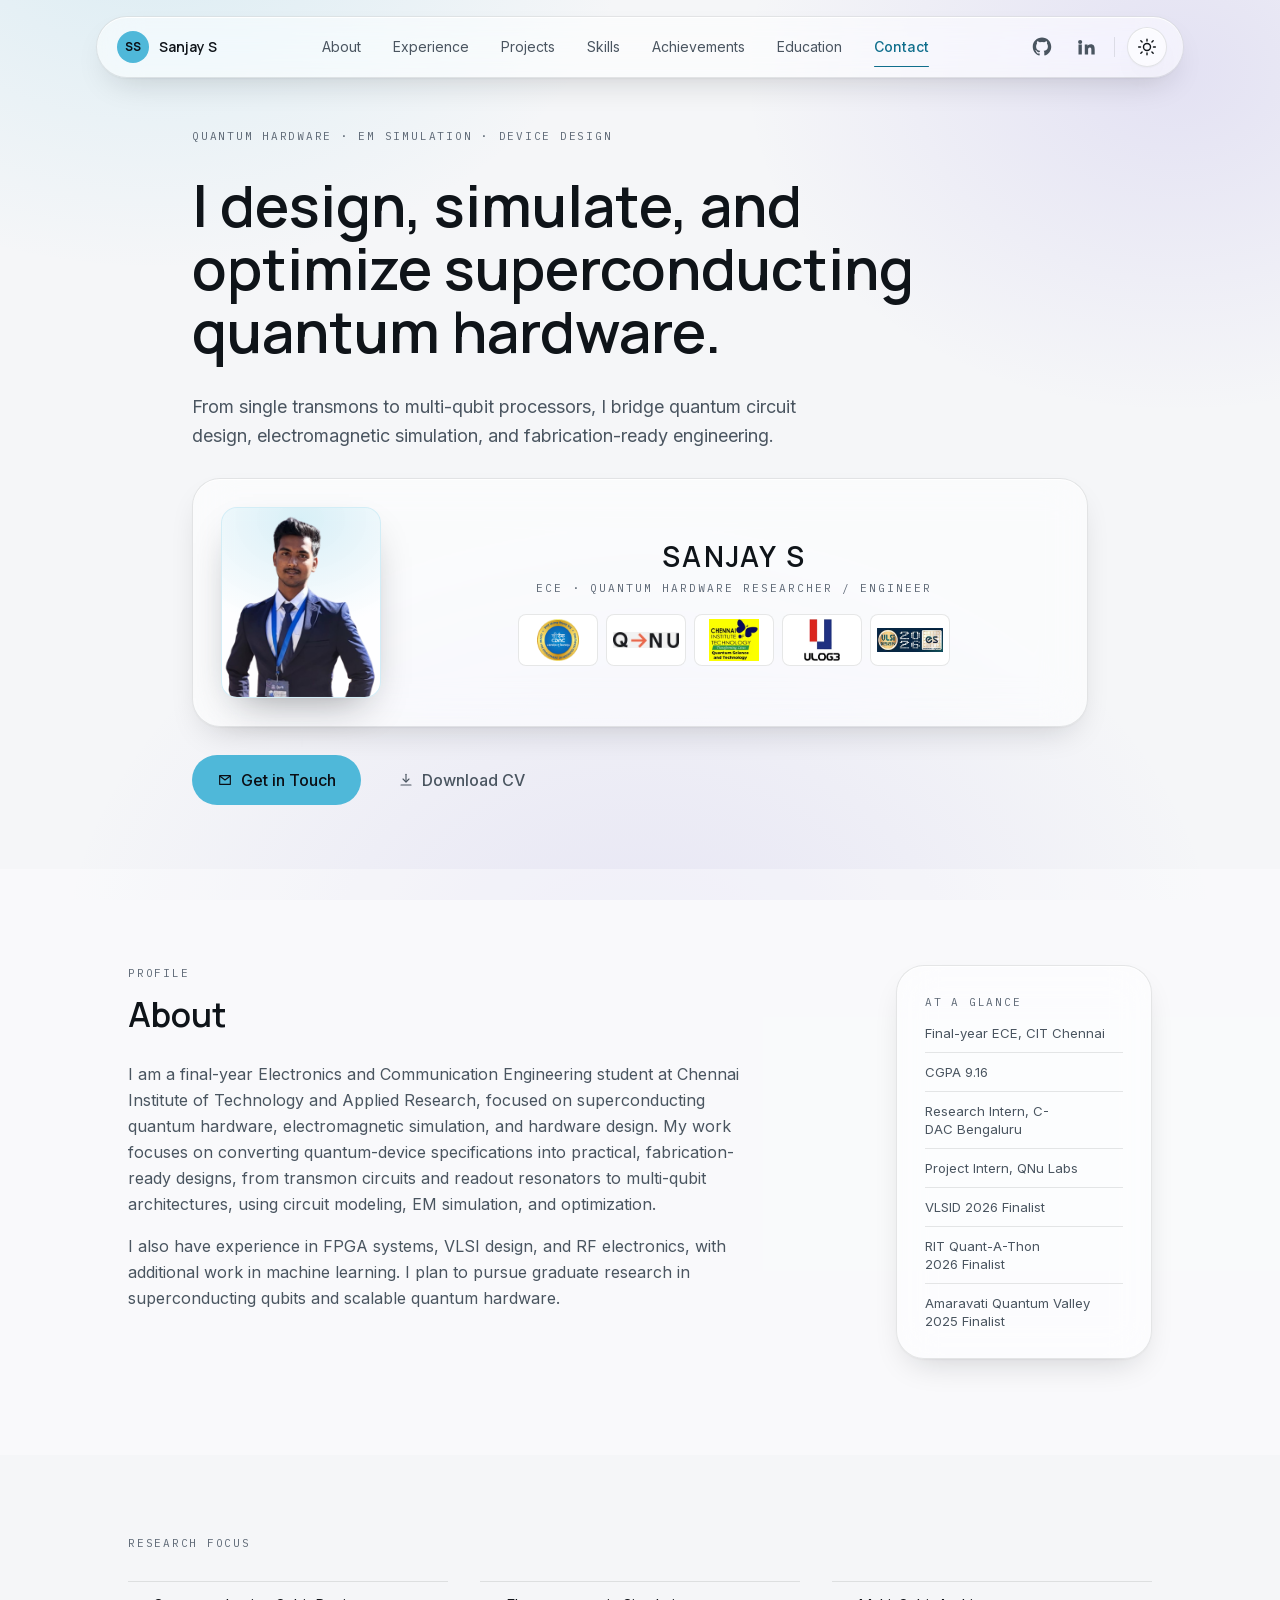
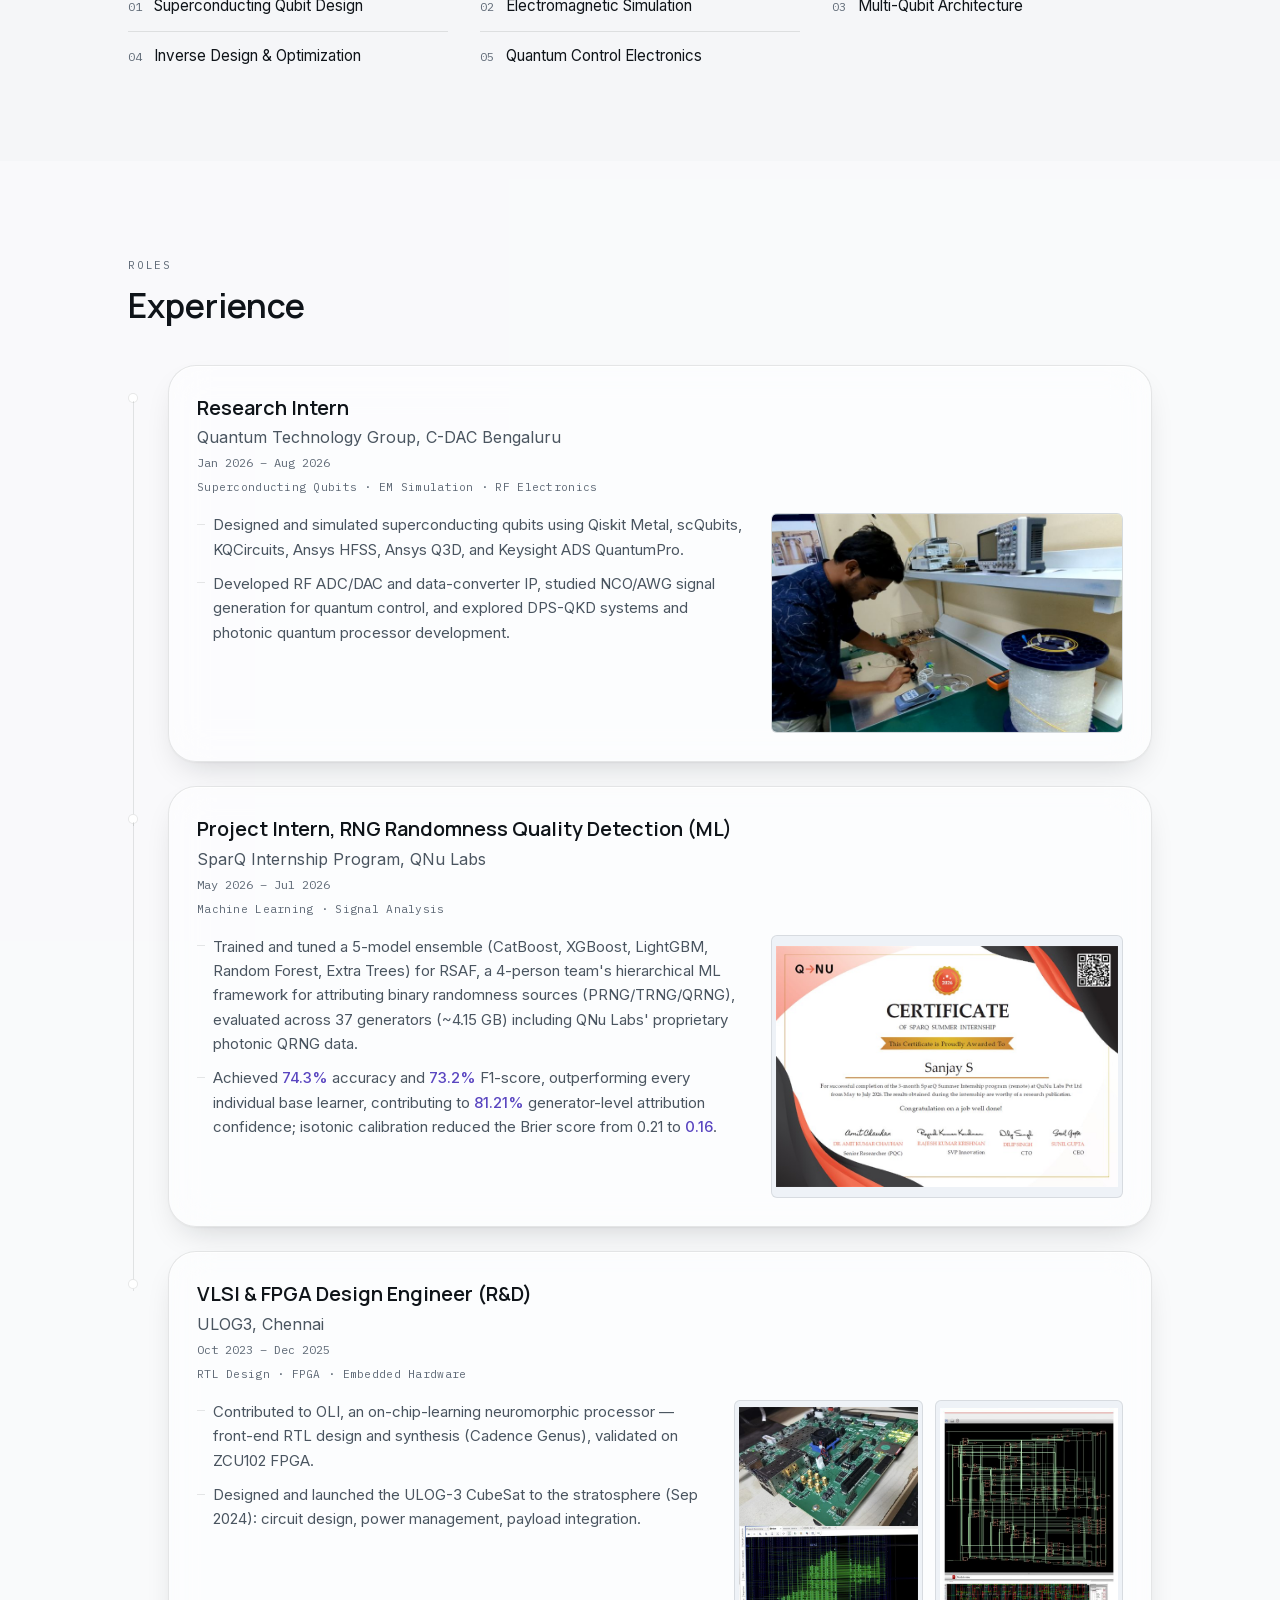
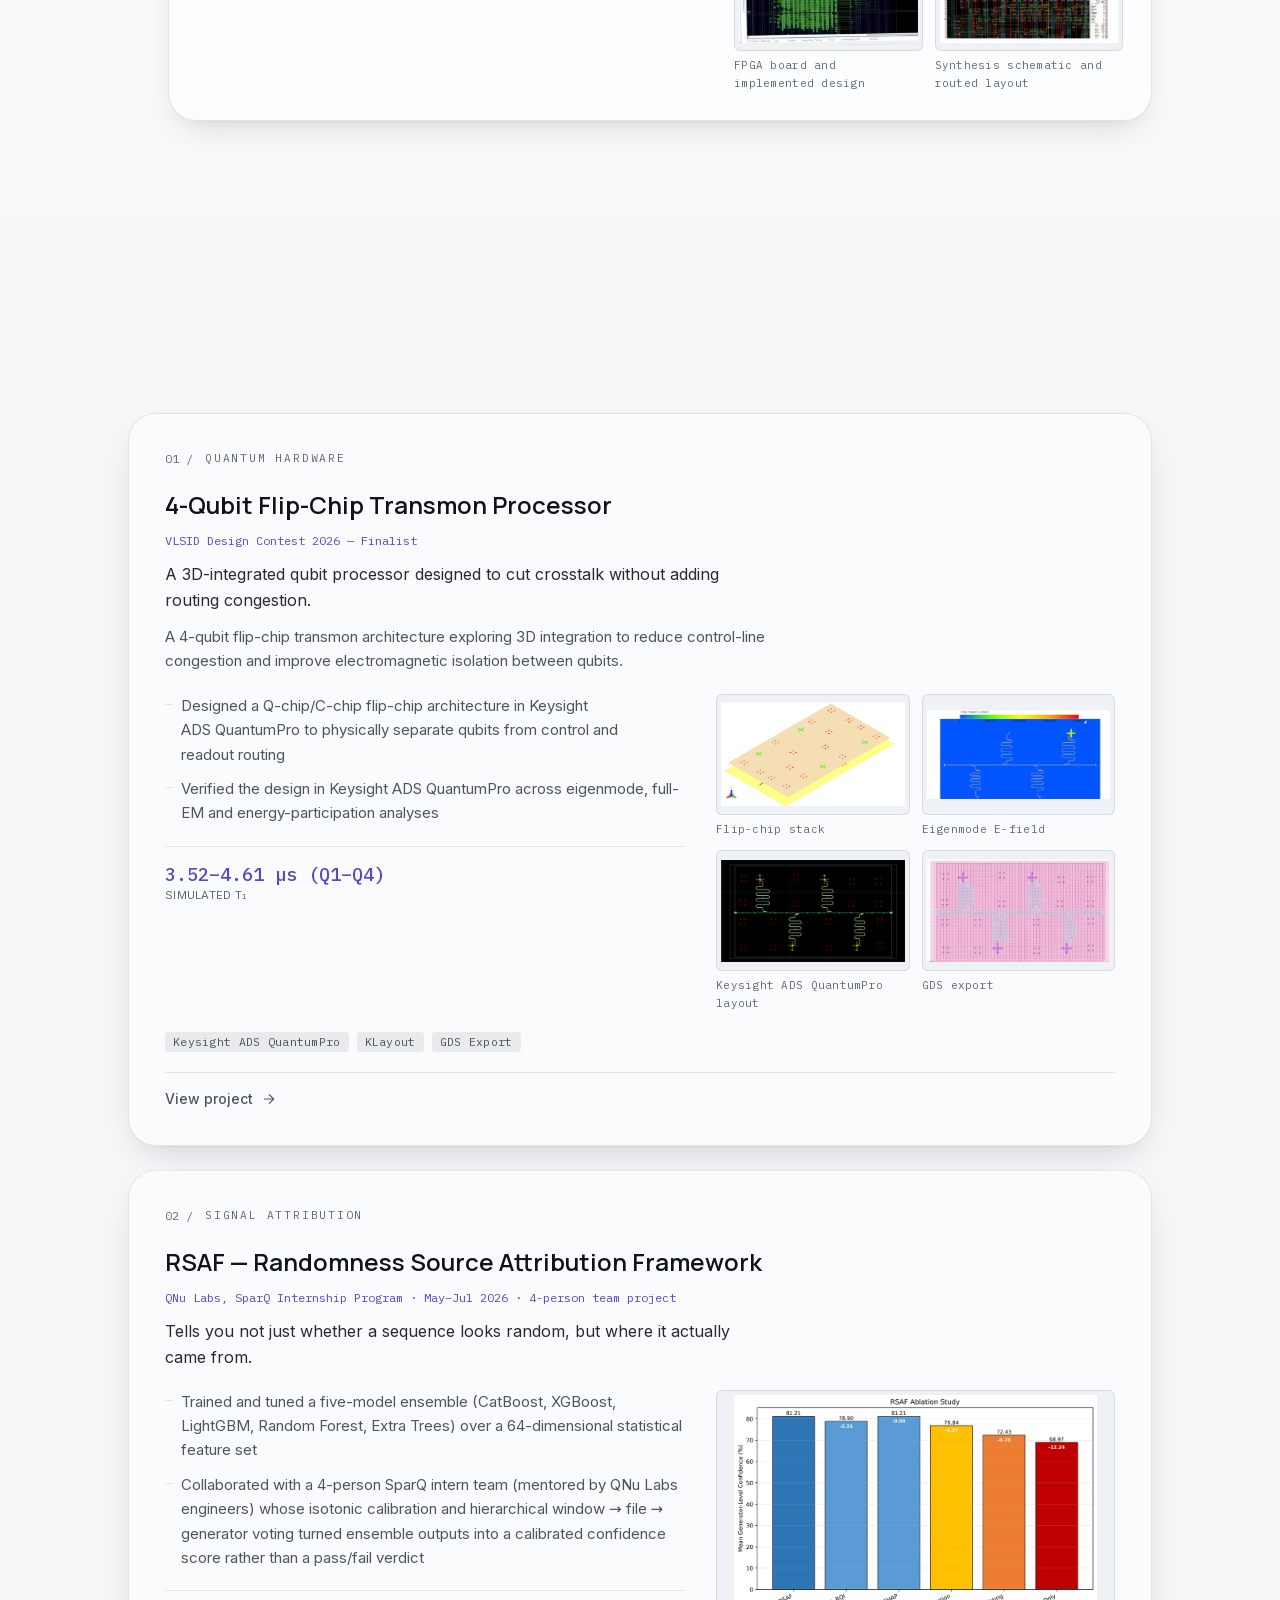
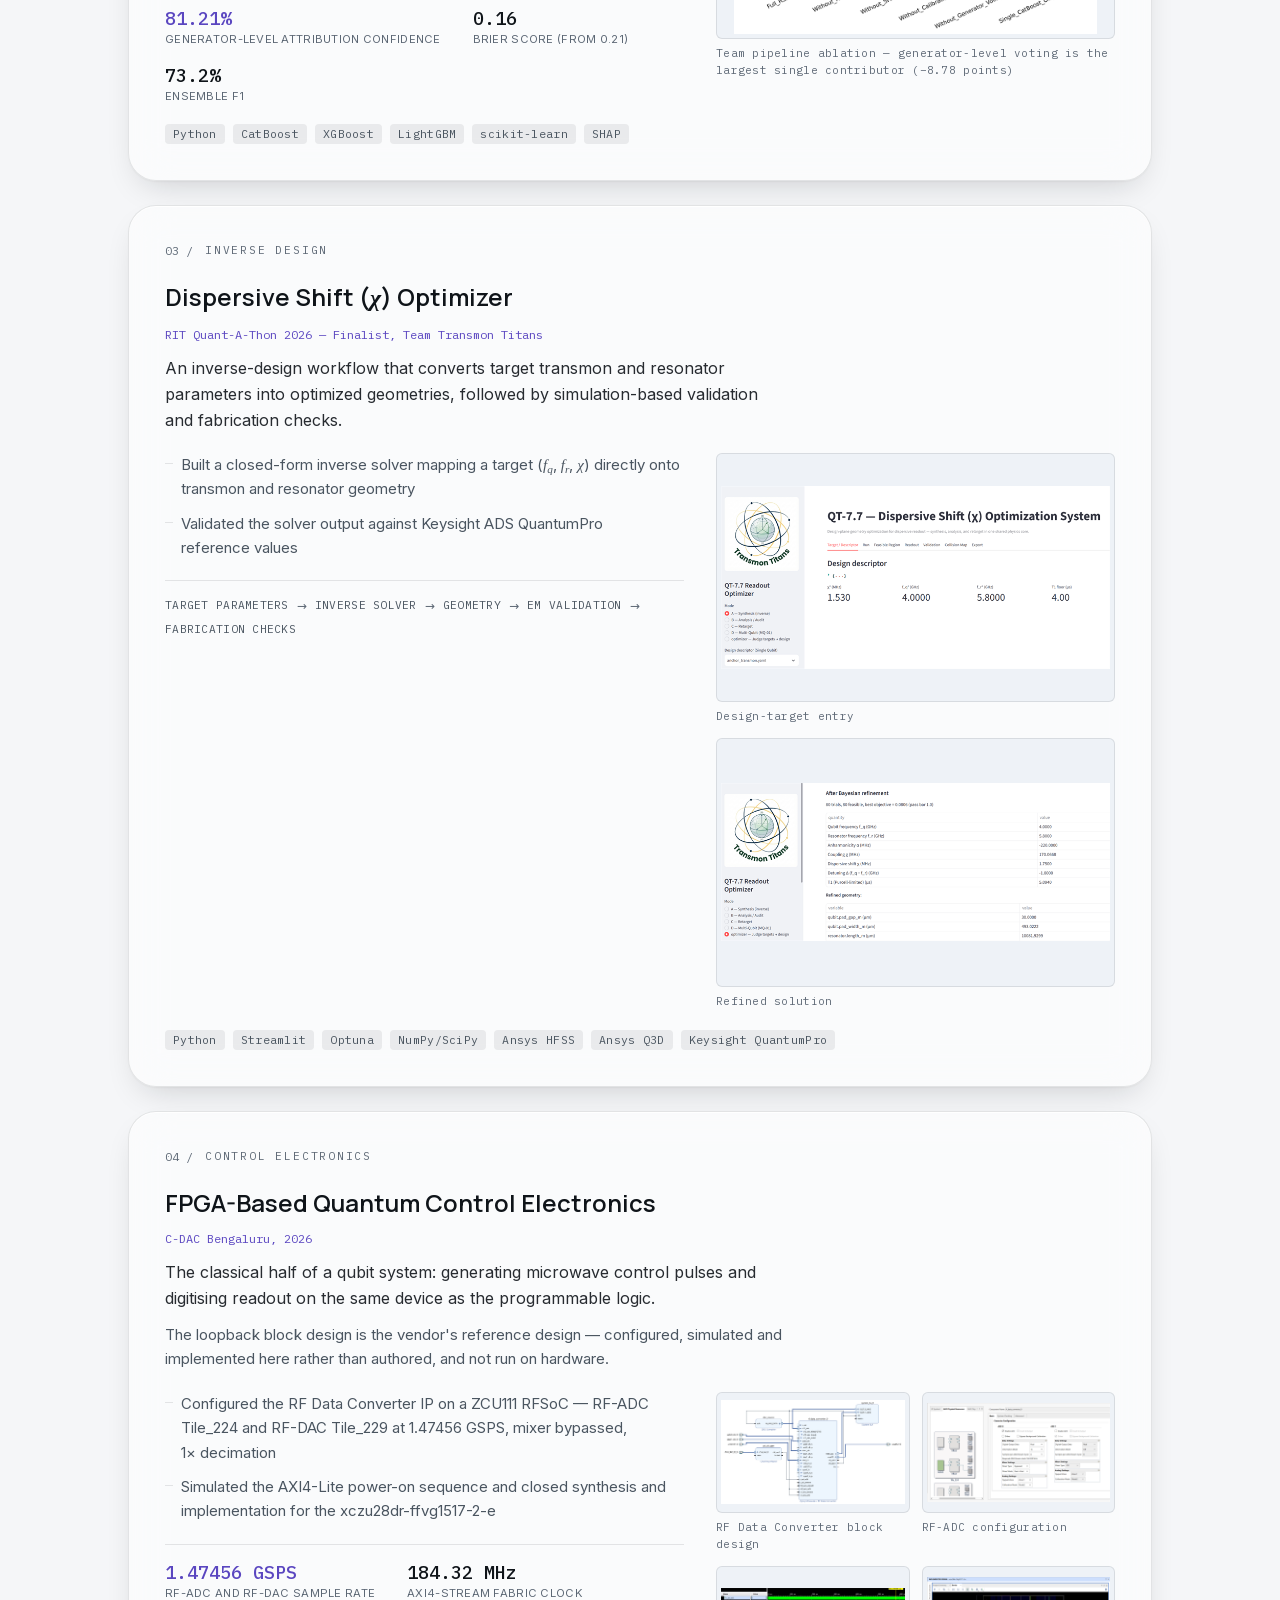
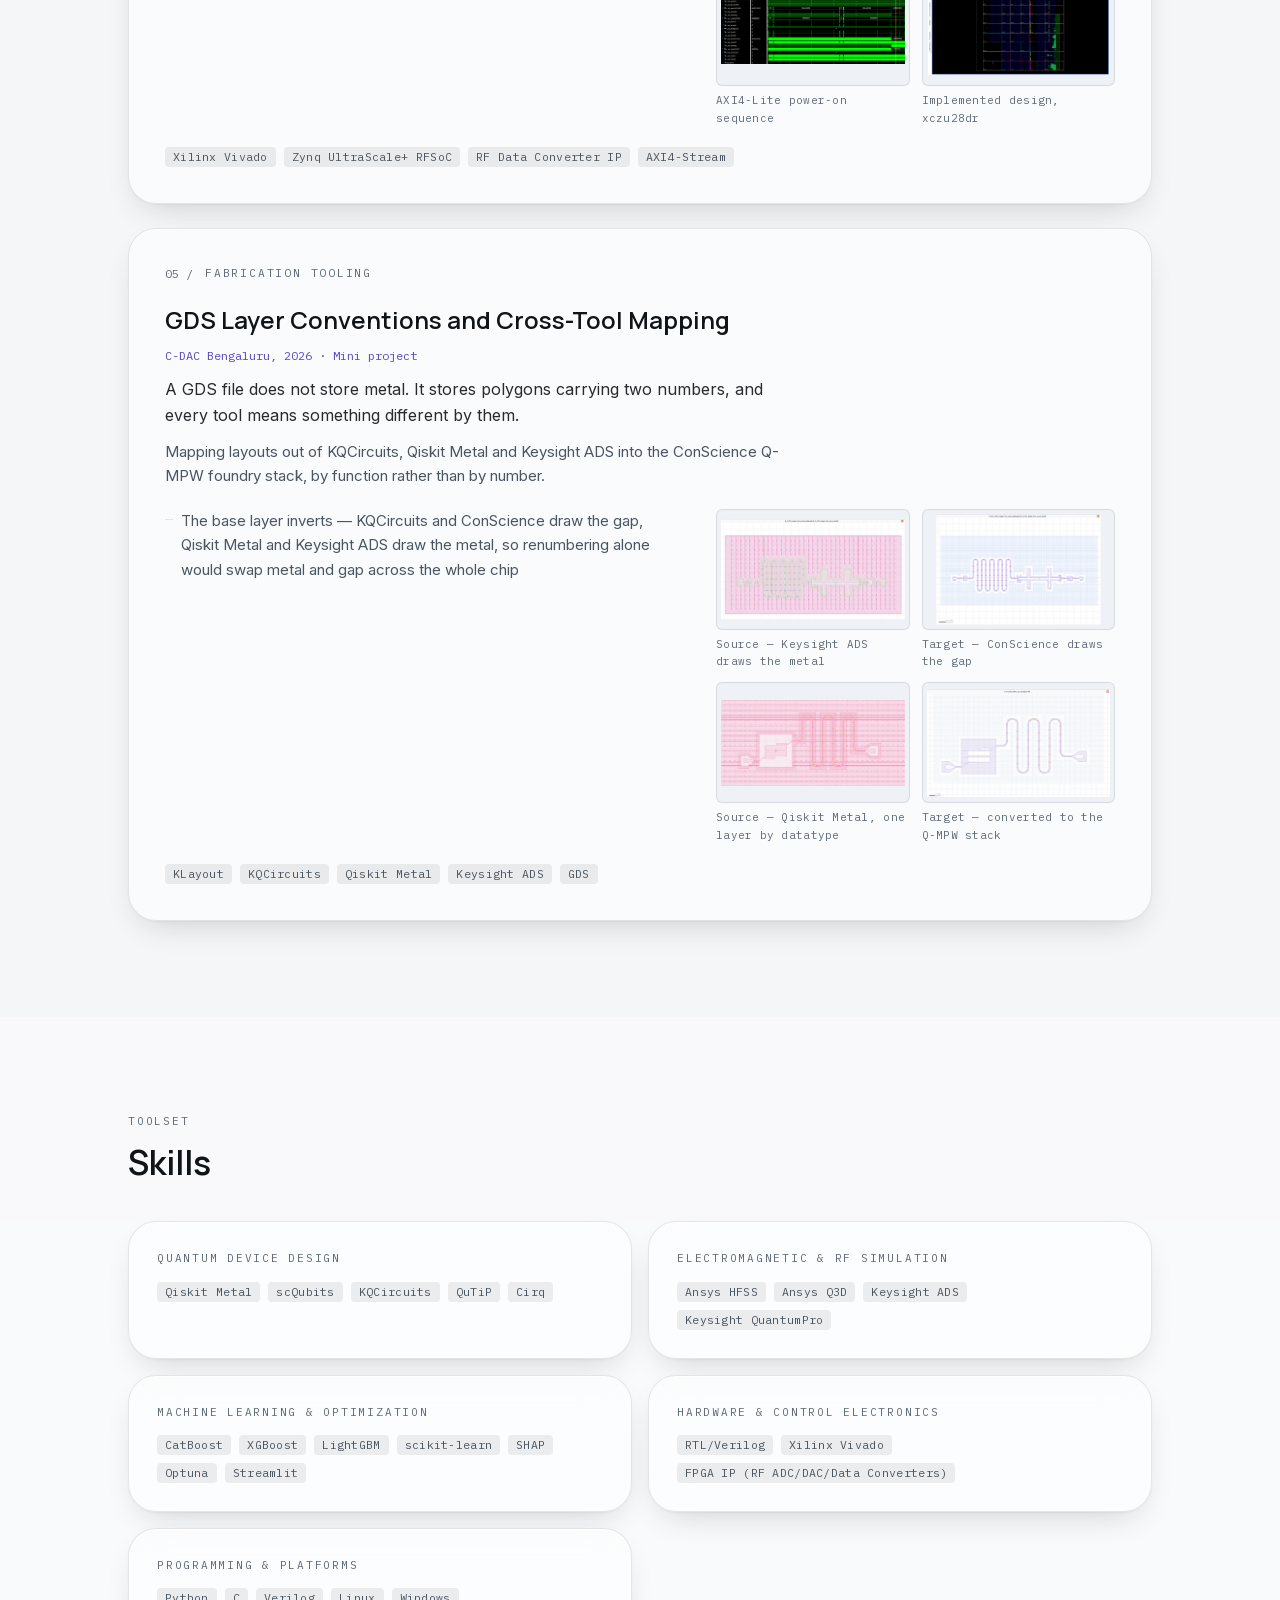
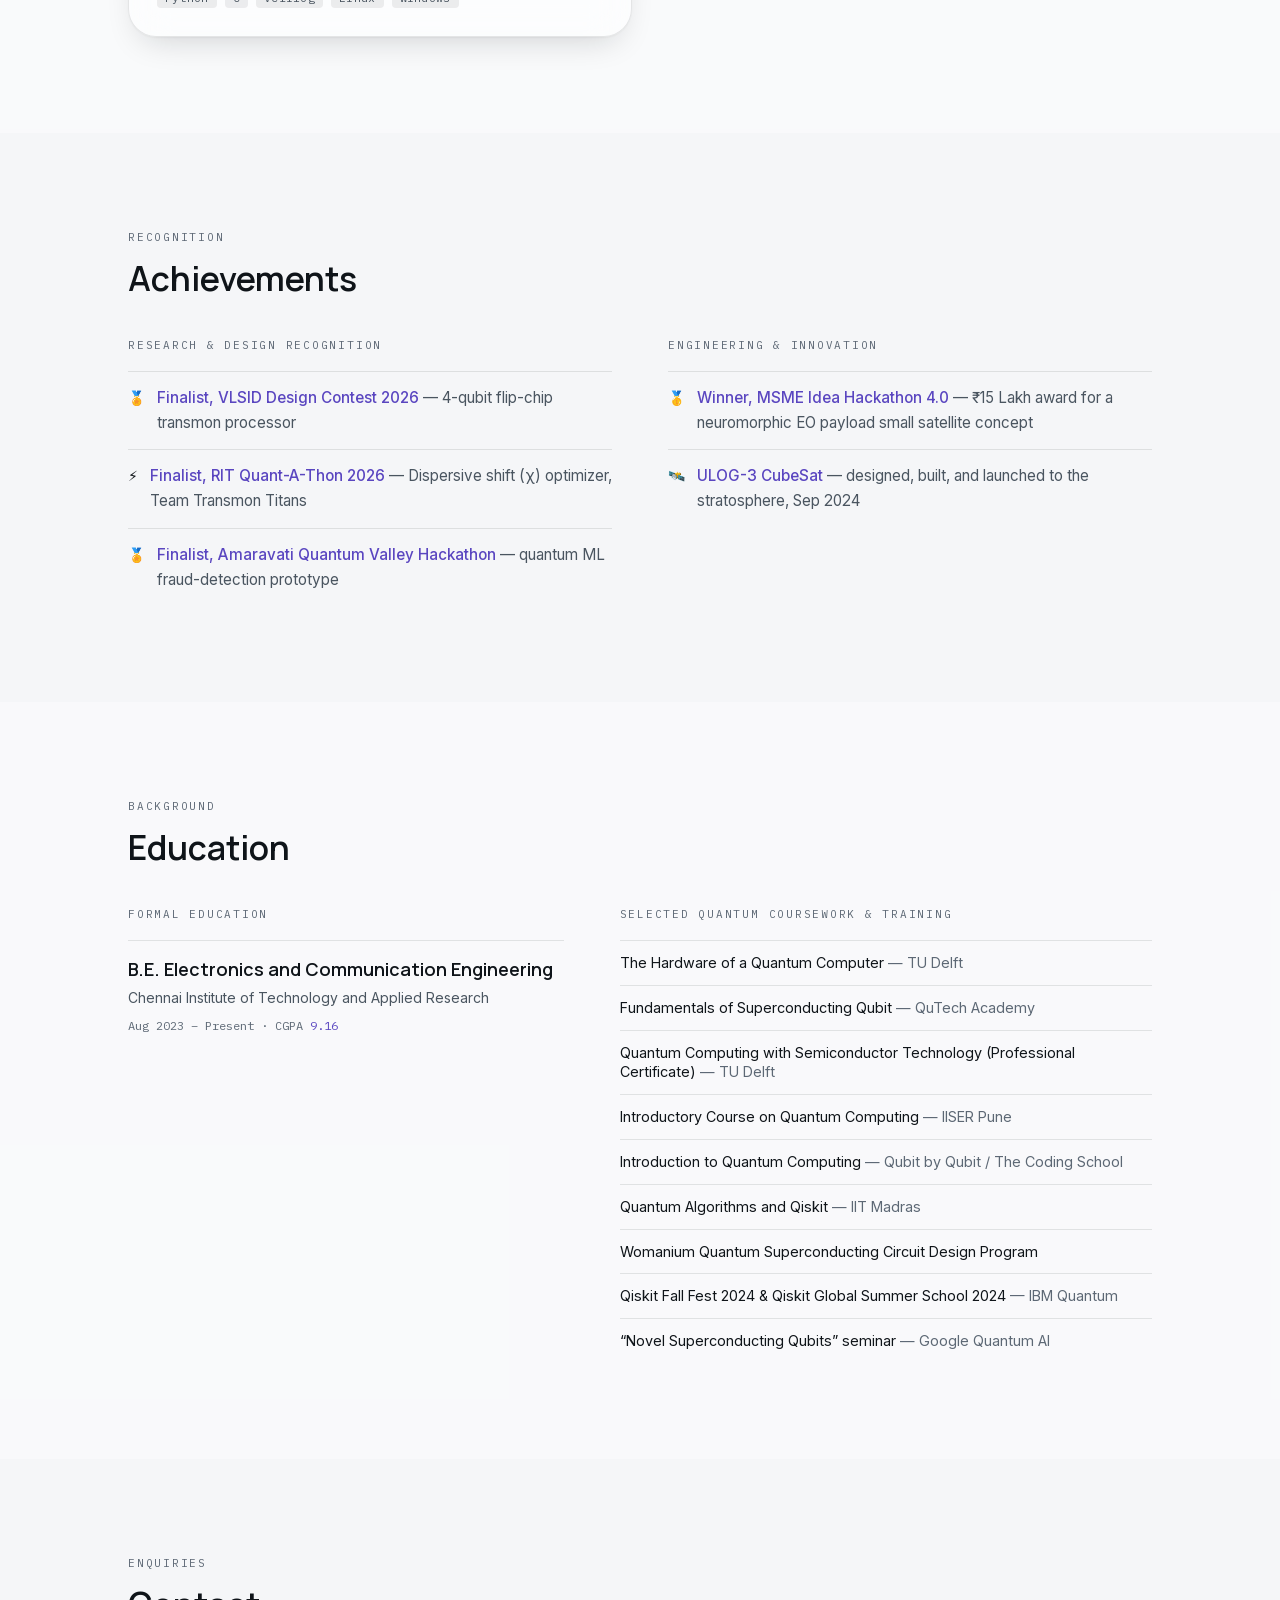
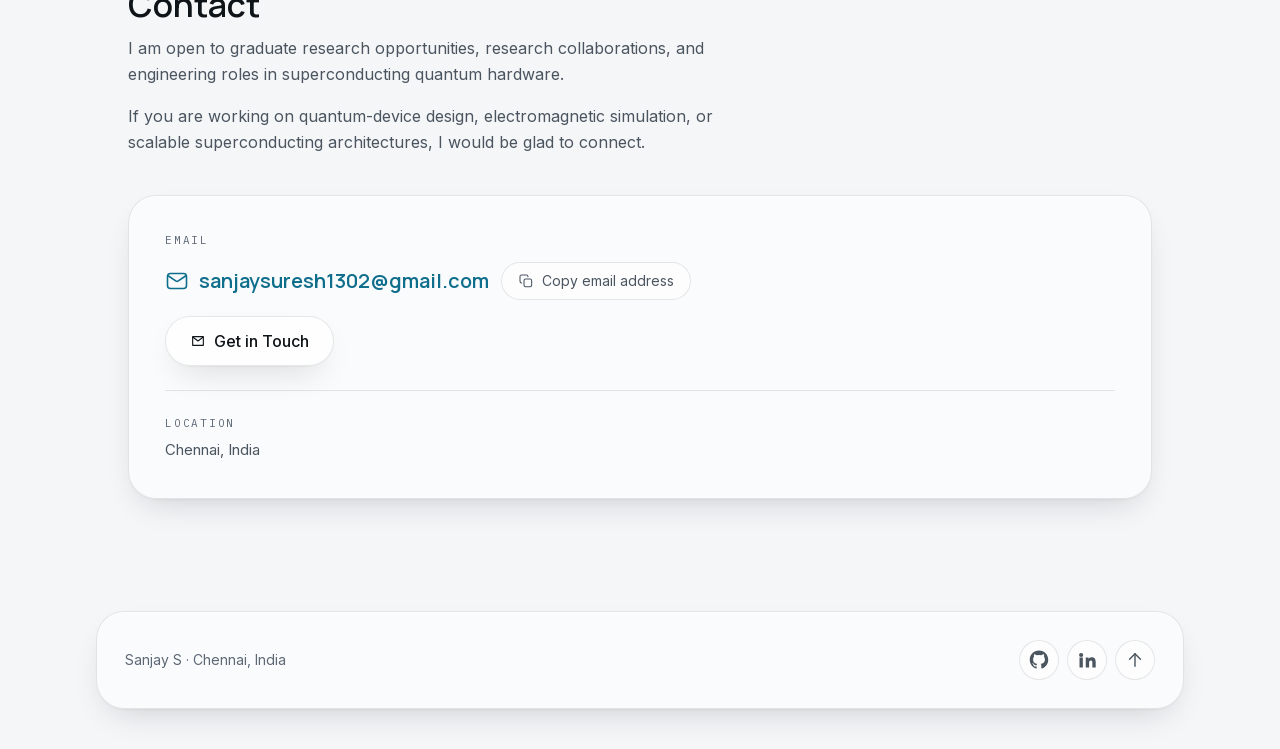
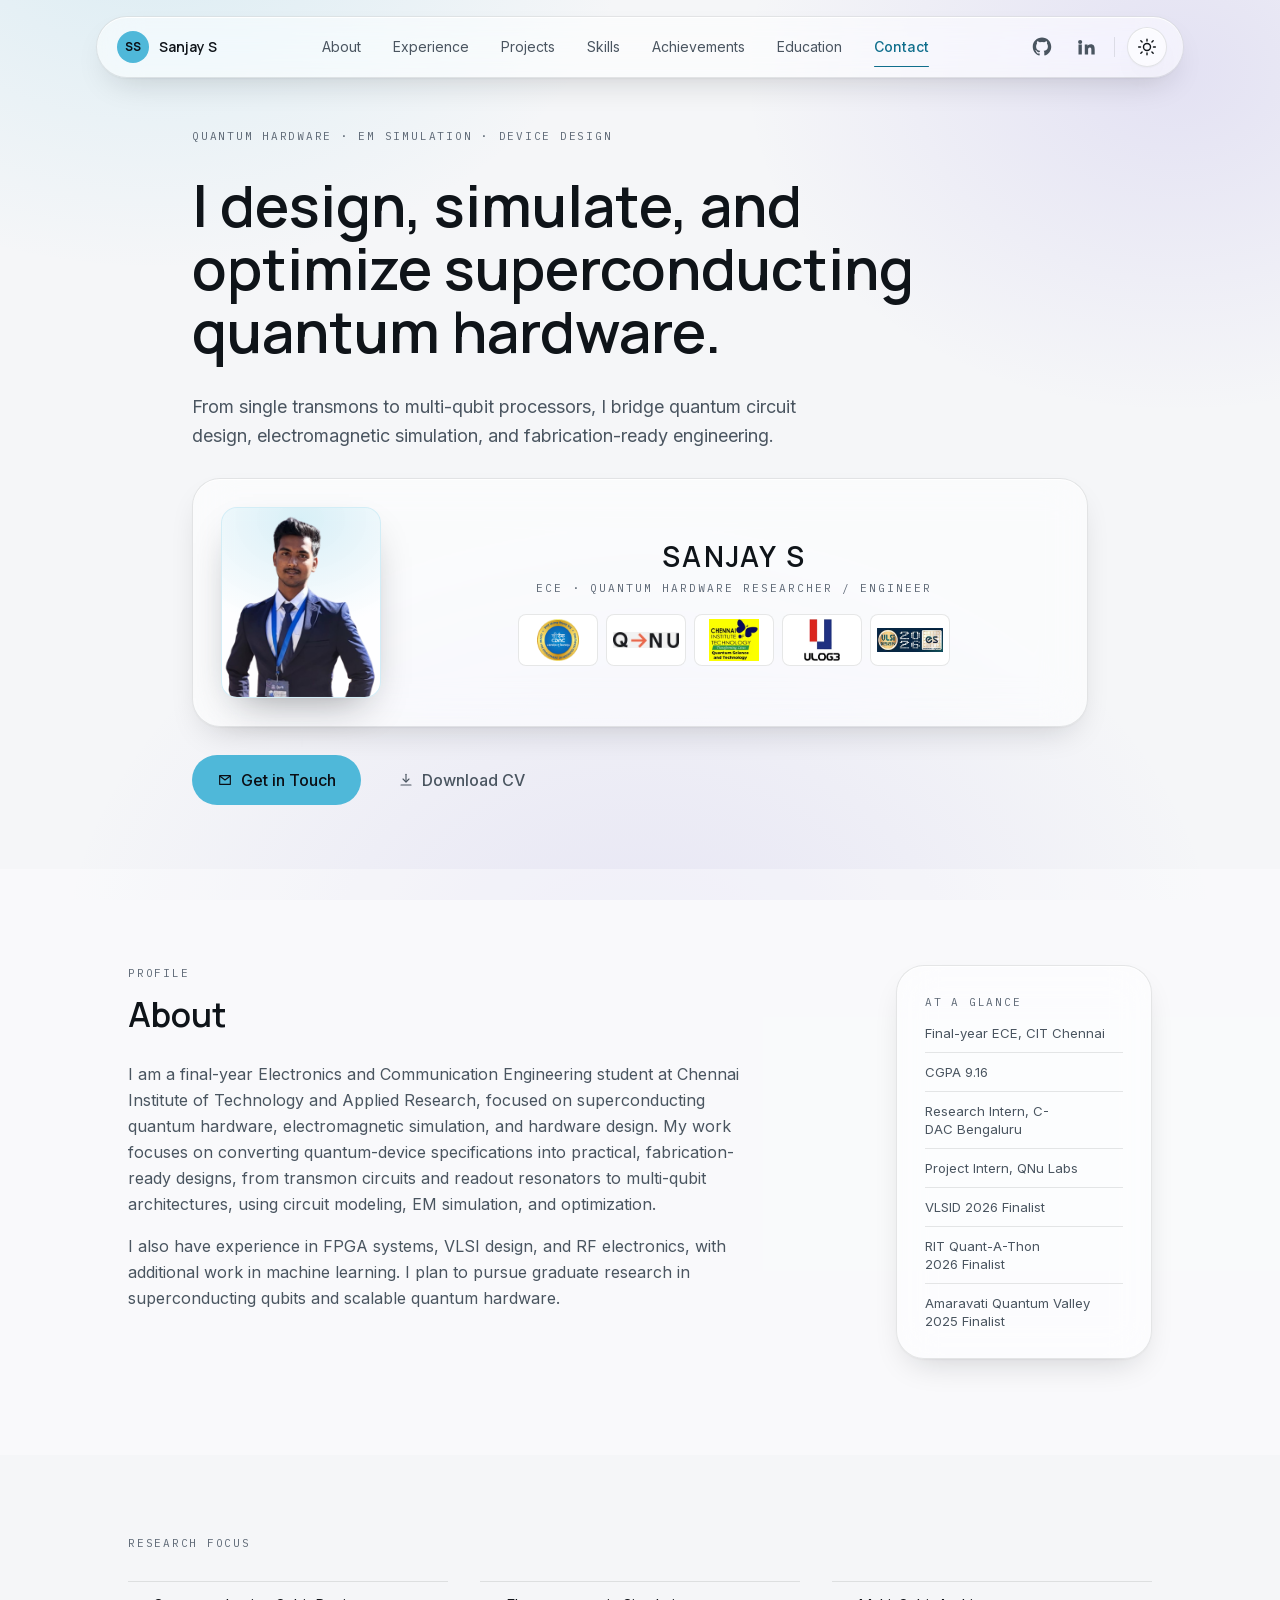
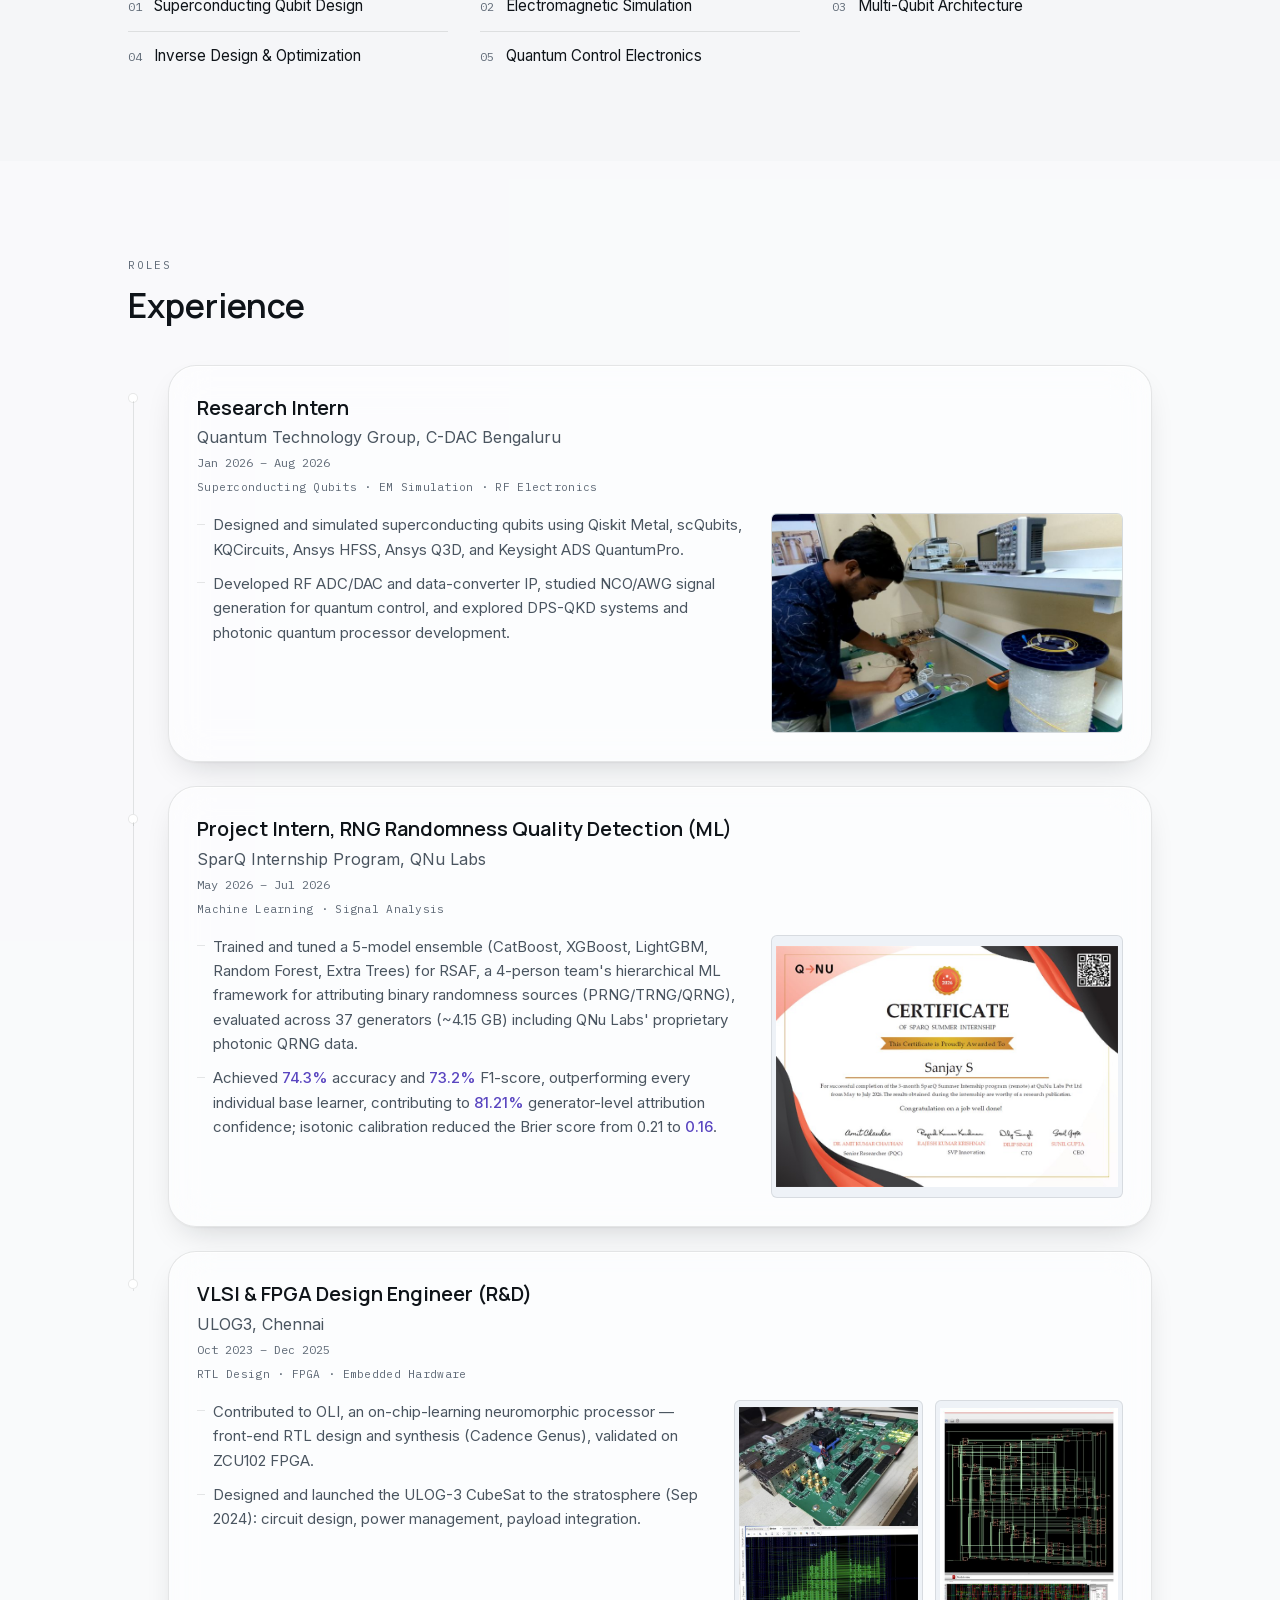
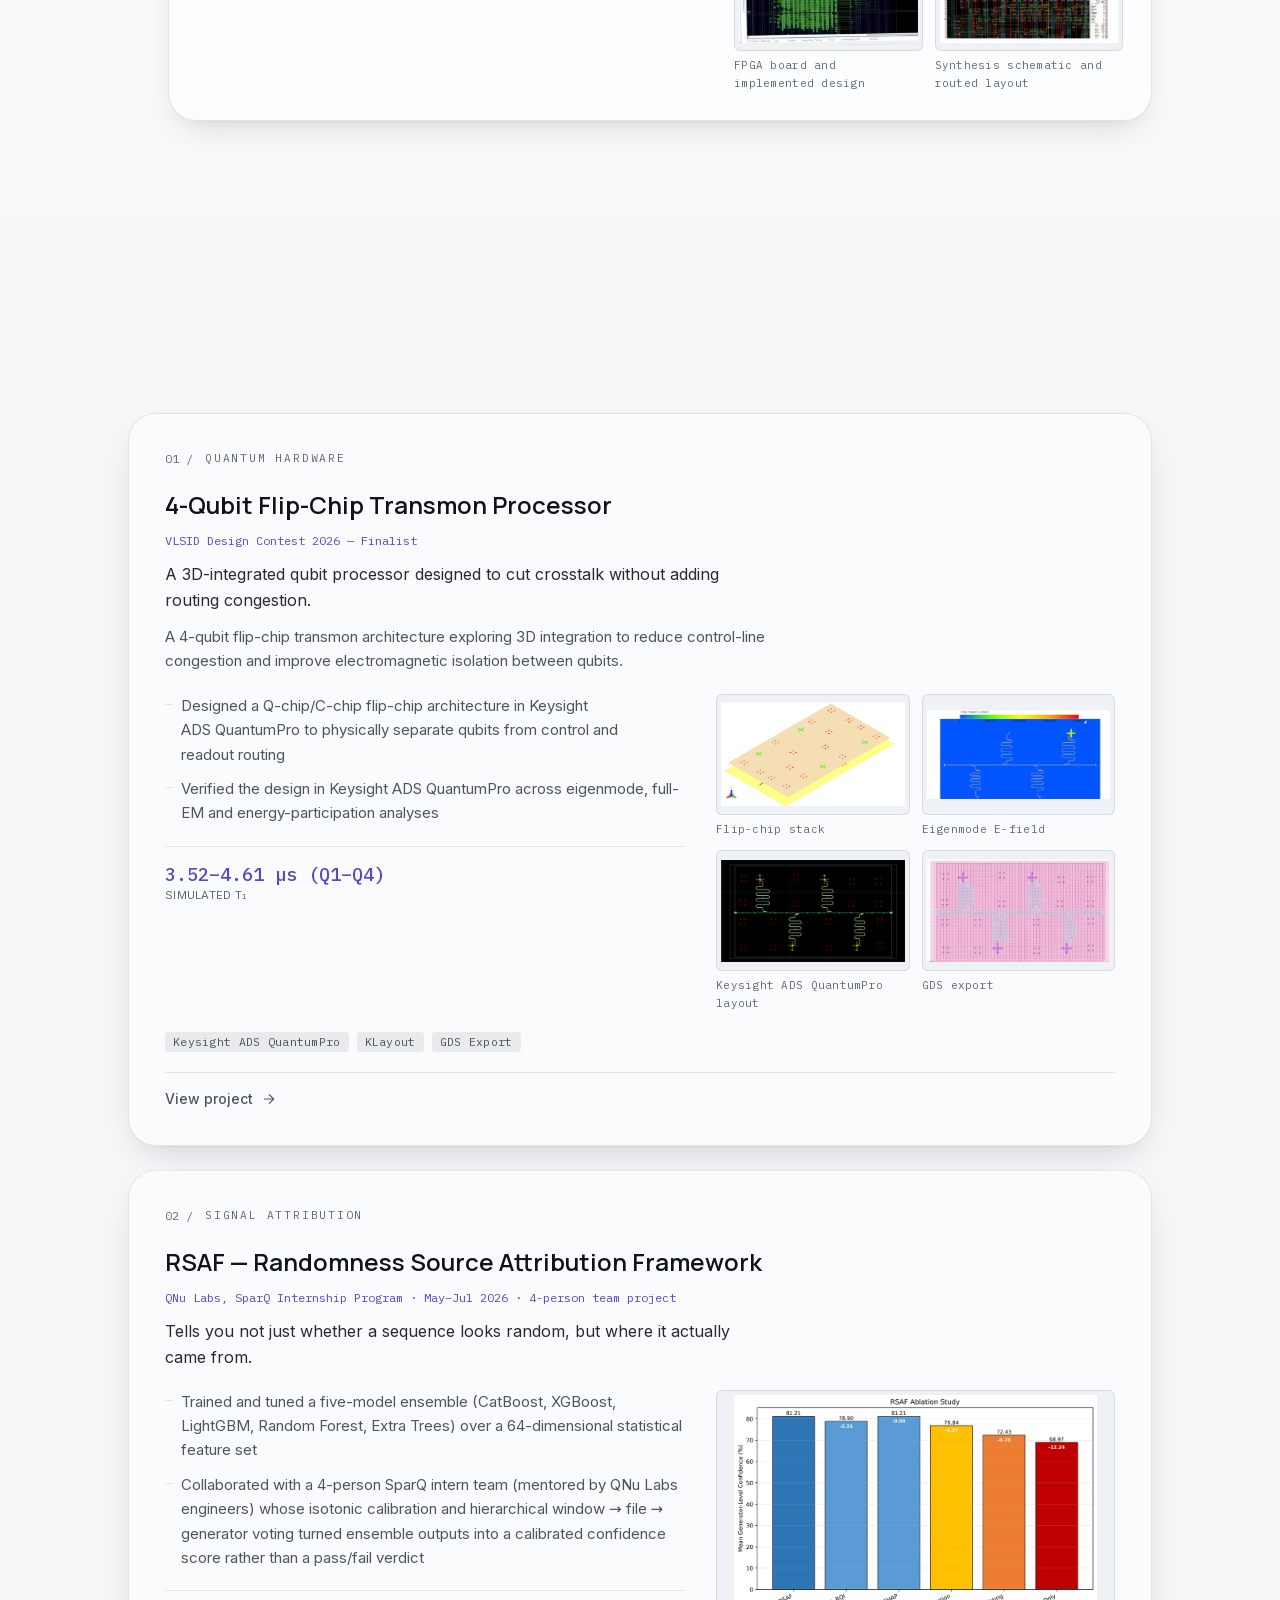
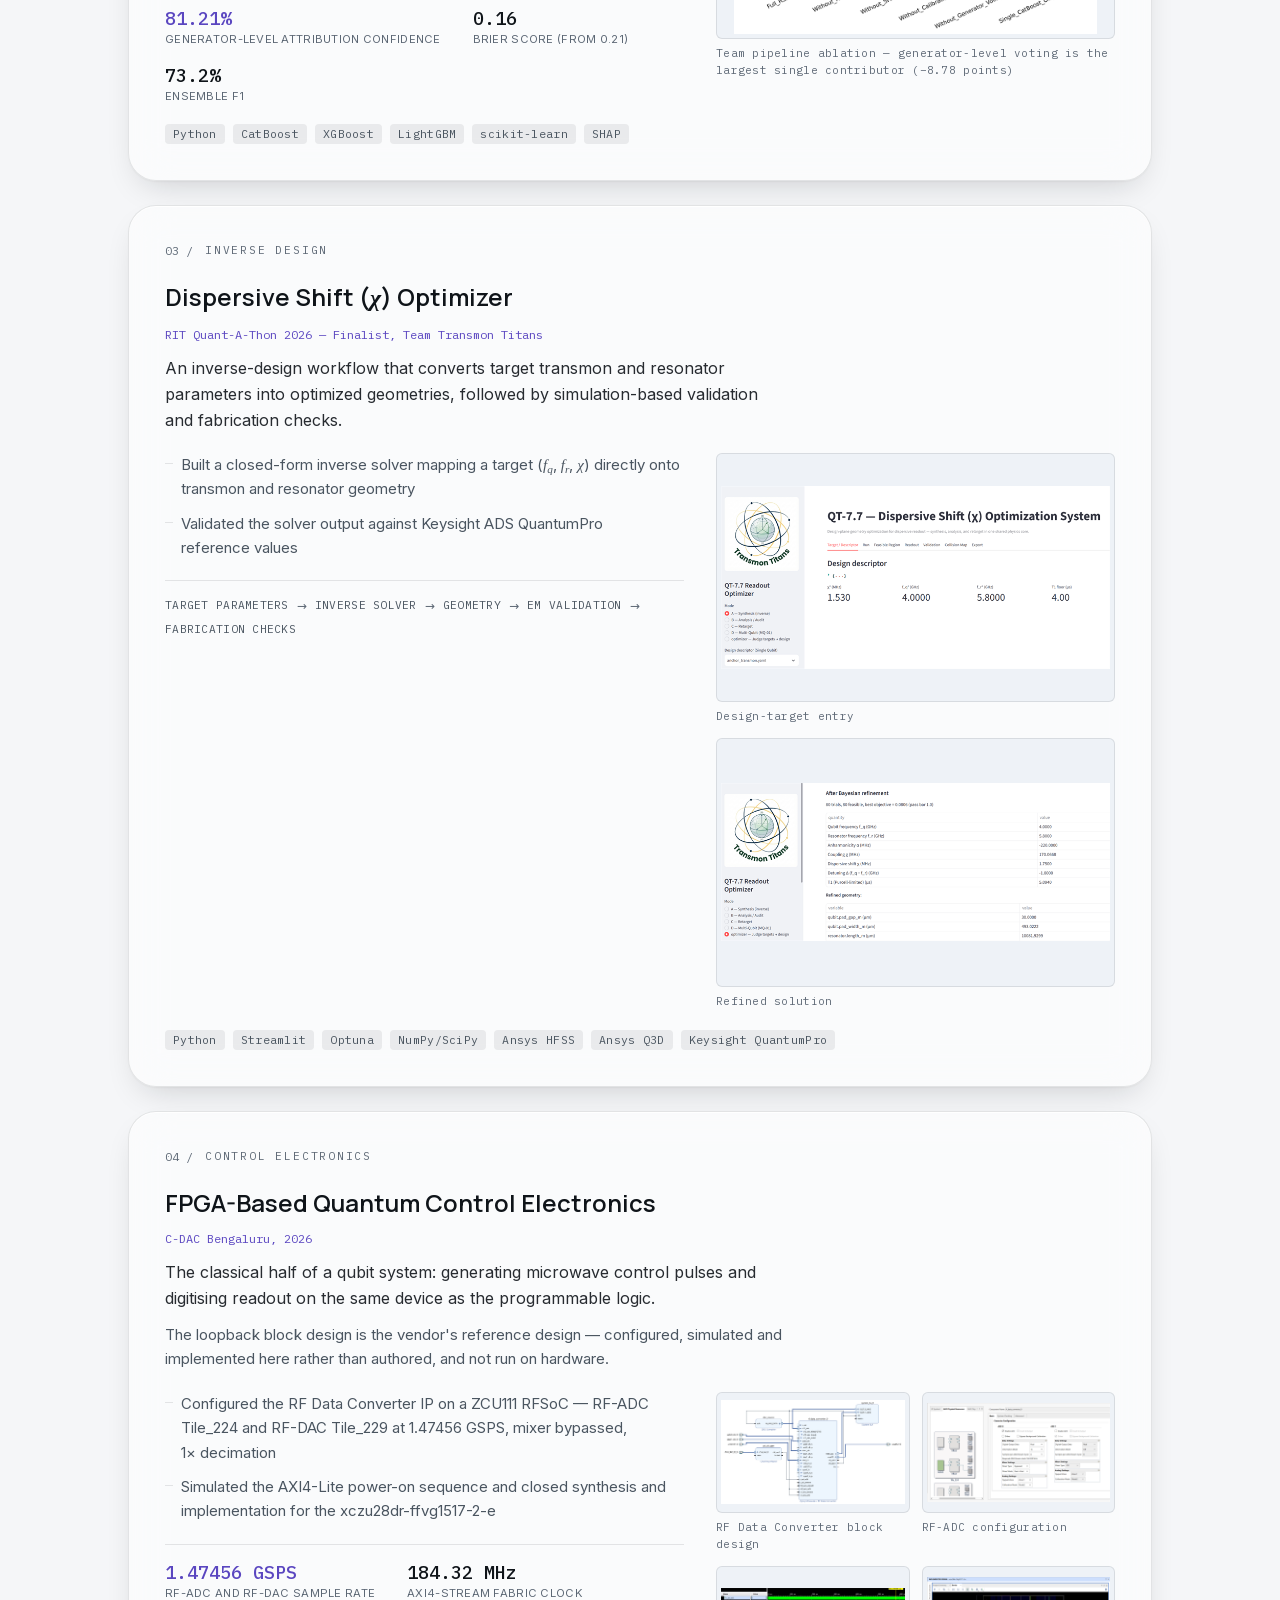
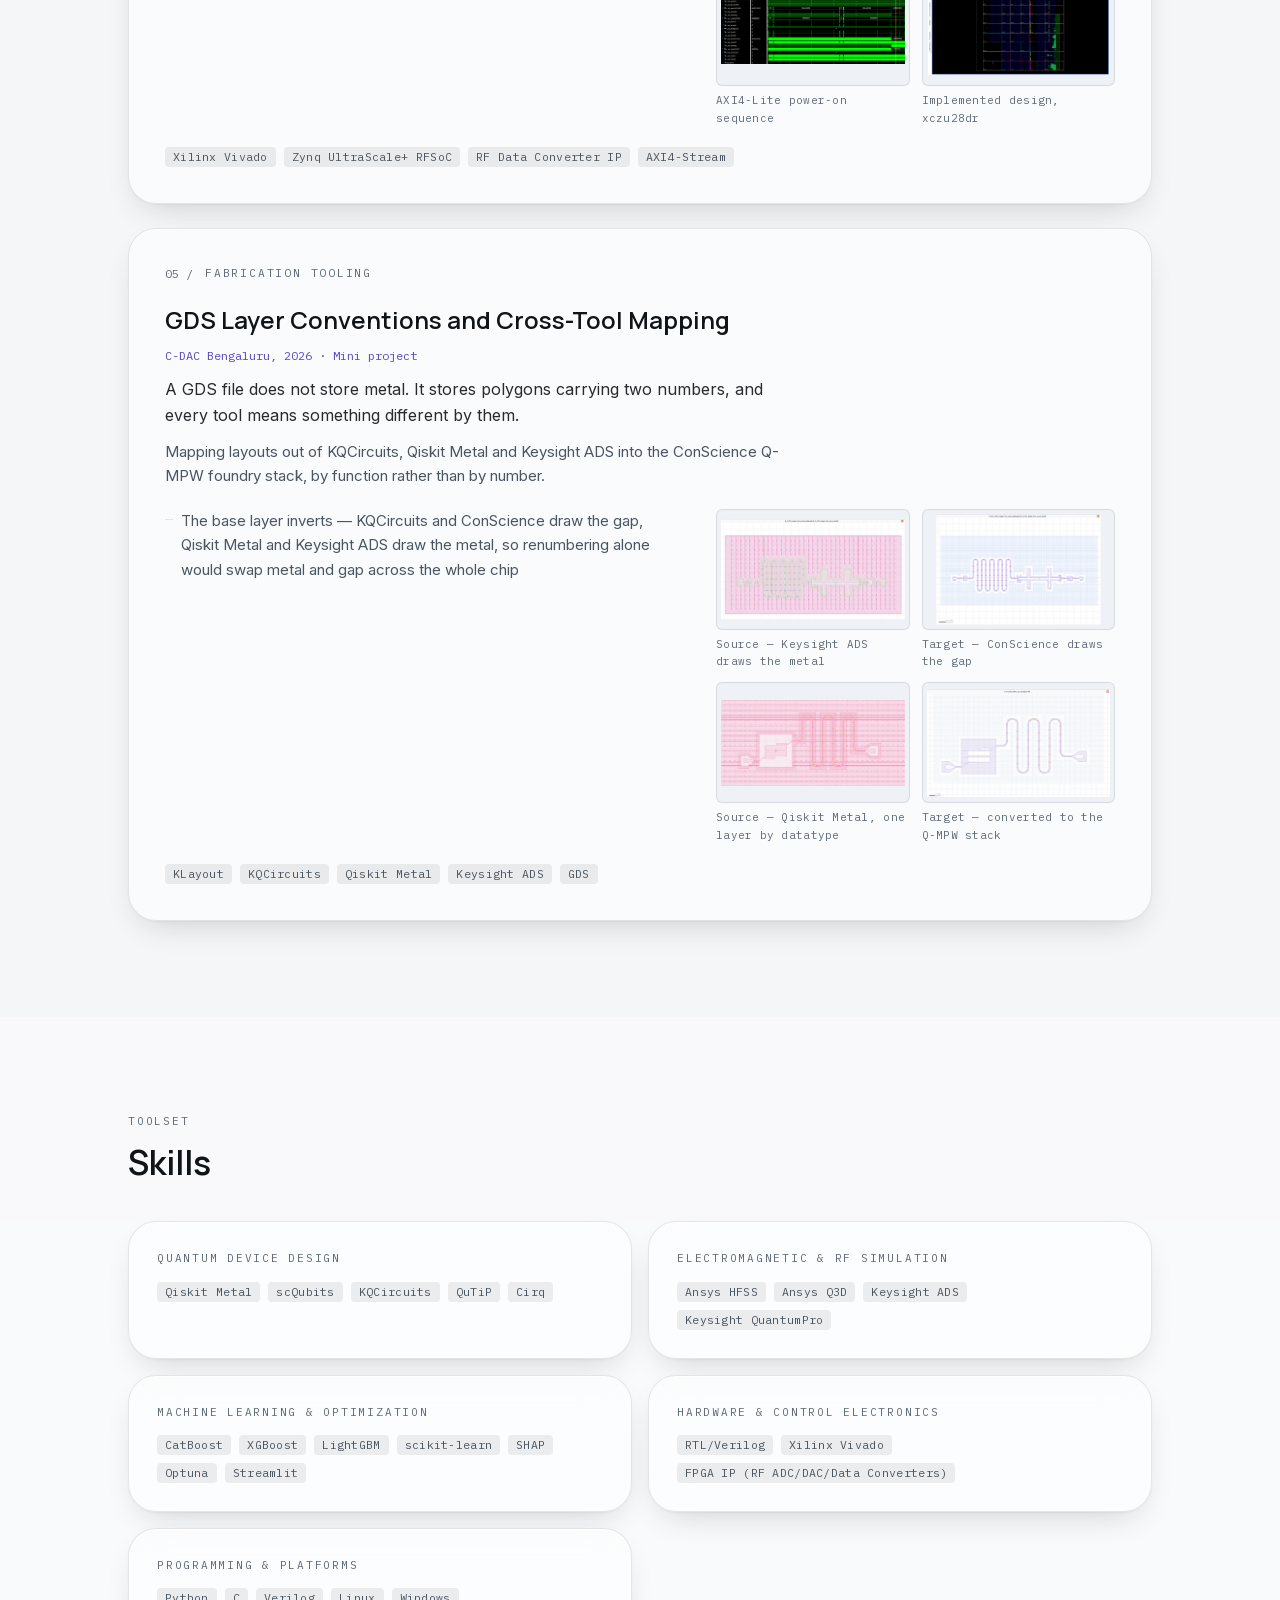
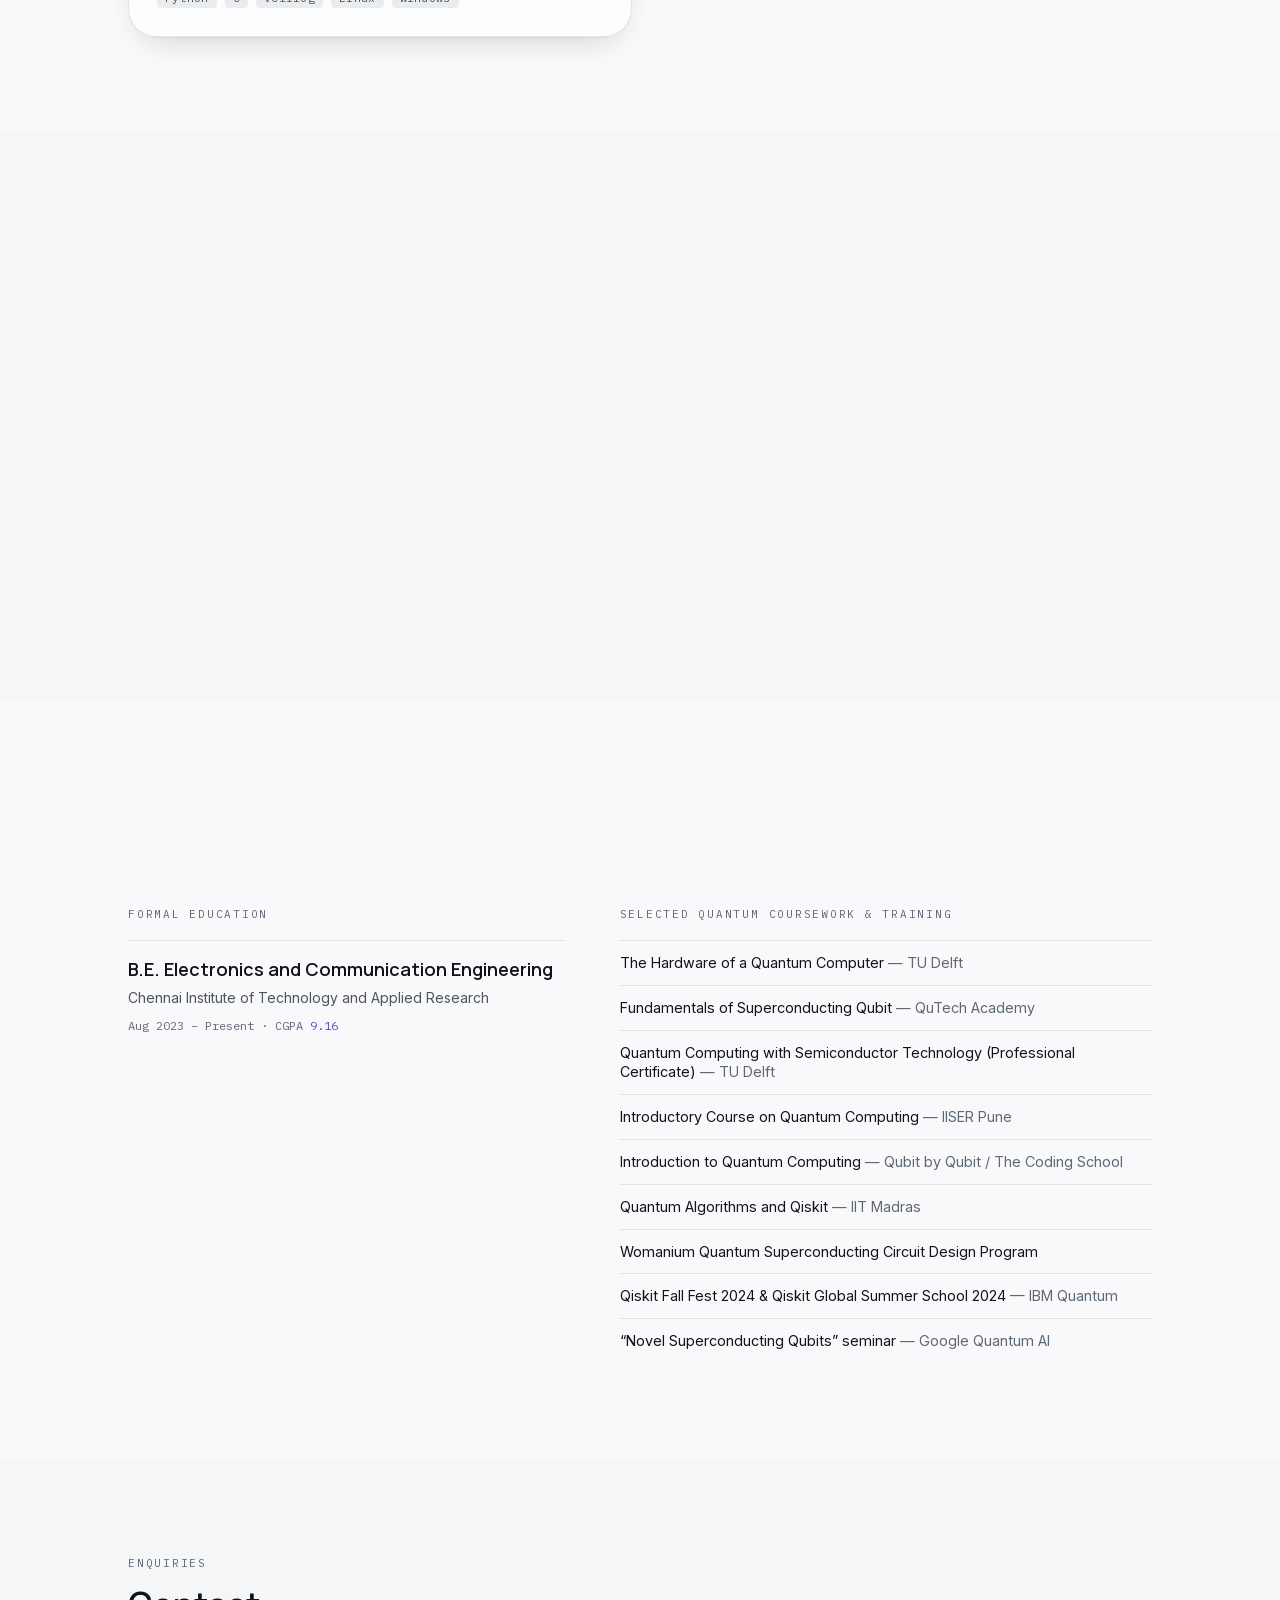
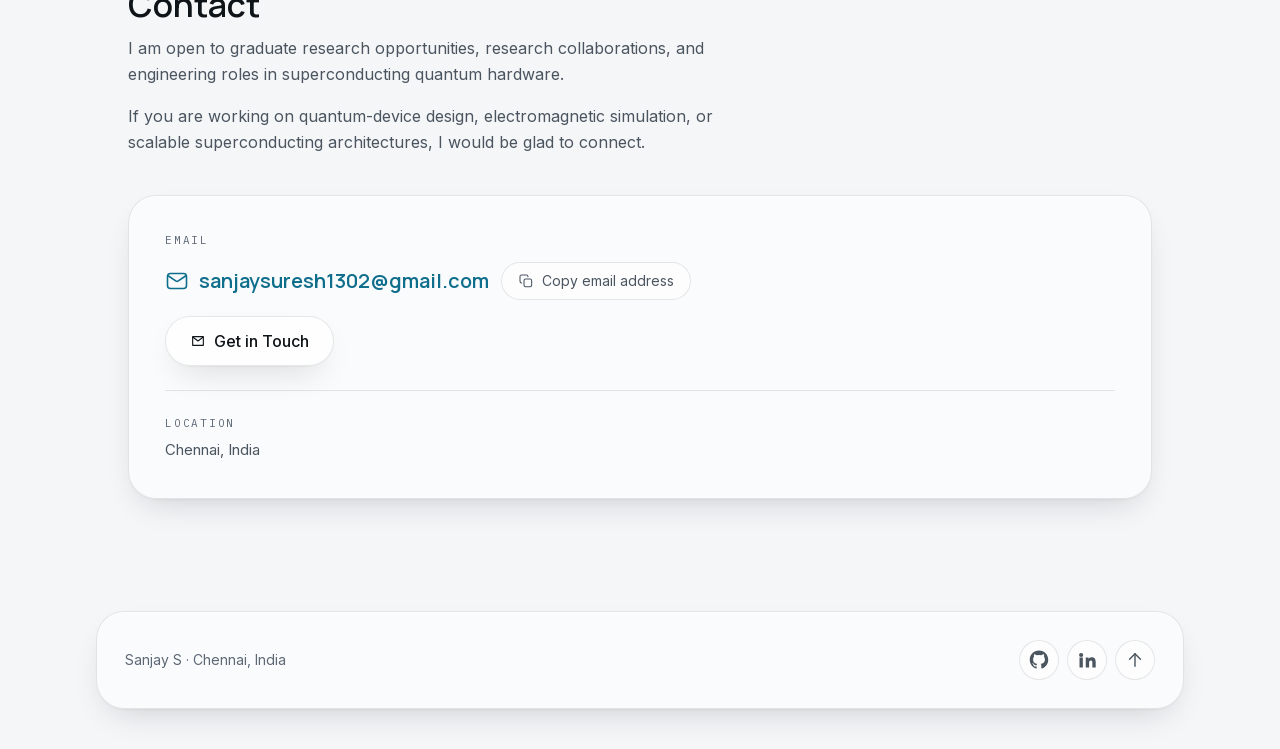
